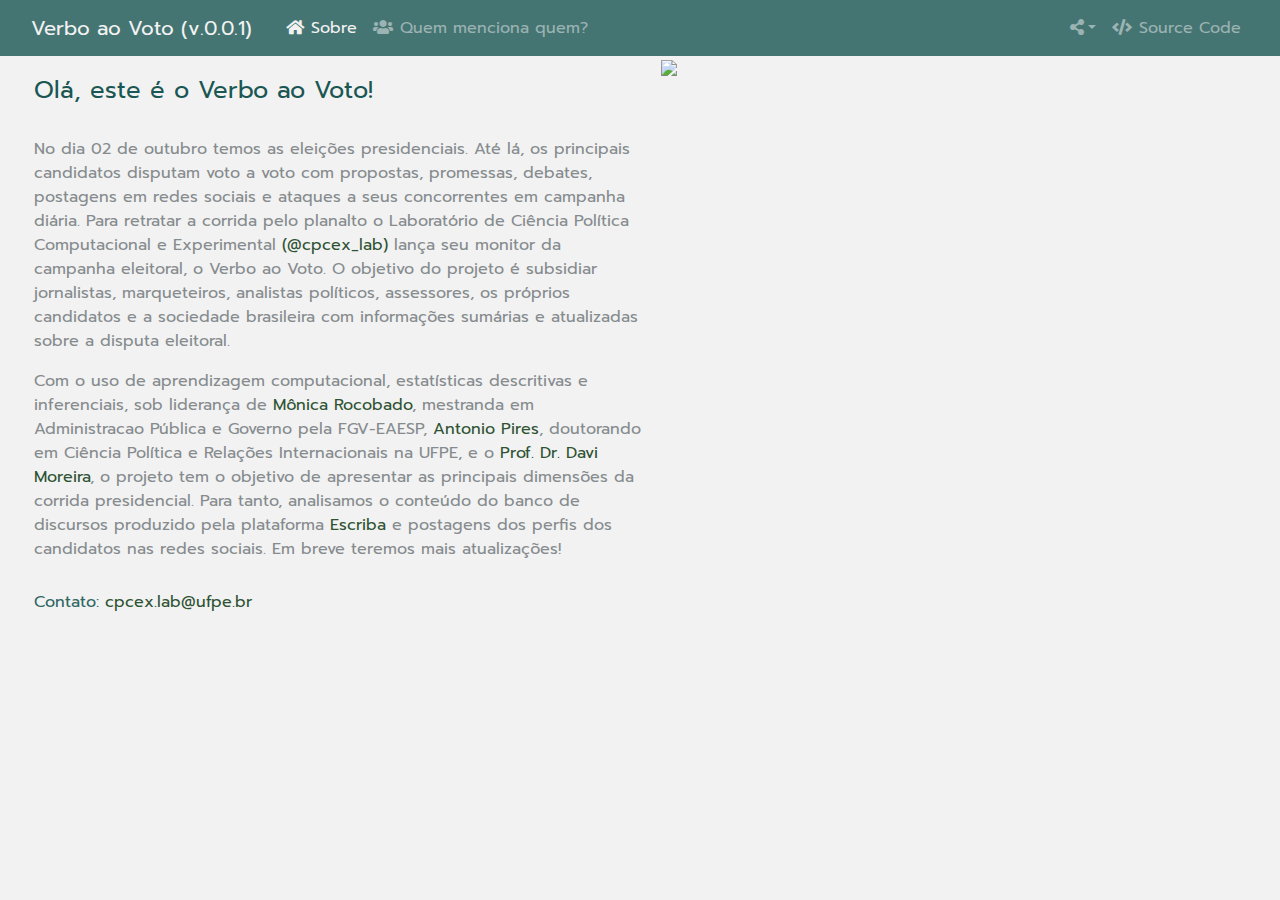
==== docs/dashboard_verbo_voto_v01.html @ ba23f6f1 "launch" ====
<!DOCTYPE html>
<html xmlns="http://www.w3.org/1999/xhtml">
<head>

<meta charset="utf-8">
<meta http-equiv="Content-Type" content="text/html; charset=utf-8" />
<meta name="generator" content="pandoc" />



<title>Verbo ao Voto (v.0.0.1)</title>

<meta property="og:title" content="Verbo ao Voto (v.0.0.1)" />

<meta name='viewport' content='width=device-width, initial-scale=1.0, maximum-scale=1.0, user-scalable=no' />

<link rel="icon" href="data:image/x-icon;" type="image/x-icon">


<script type="text/javascript">
window.FlexDashboardComponents = [];
</script>

<script id="flexdashboard-navbar" type="application/json">
[{"icon":"fa-share-alt","items":[{"title":"Twitter","icon":"fa-twitter"},{"title":"Facebook","icon":"fa-facebook"},{"title":"Google+","icon":"fa-google-plus"},{"title":"LinkedIn","icon":"fa-linkedin"},{"title":"Pinterest","icon":"fa-pinterest"}]},{"title":"Source Code","icon":"fa-code","href":true,"align":"right"}]
</script>
<script src="site_libs/header-attrs-2.13/header-attrs.js"></script>
<script src="site_libs/jquery-3.6.0/jquery-3.6.0.min.js"></script>
<meta name="viewport" content="width=device-width, initial-scale=1, shrink-to-fit=no" />
<link href="site_libs/bootstrap-4.6.0/bootstrap.min.css" rel="stylesheet" />
<script src="site_libs/bootstrap-4.6.0/bootstrap.bundle.min.js"></script>
<link href="site_libs/_Prompt-0.4.1/font.css" rel="stylesheet" />
<link href="site_libs/_JetBrains Mono-0.4.1/font.css" rel="stylesheet" />
<script src="site_libs/bs3compat-0.3.1/transition.js"></script>
<script src="site_libs/bs3compat-0.3.1/tabs.js"></script>
<script src="site_libs/bs3compat-0.3.1/bs3compat.js"></script>
<script src="site_libs/stickytableheaders-0.1.19/jquery.stickytableheaders.min.js"></script>
<link href="site_libs/font-awesome-5.1.0/css/all.css" rel="stylesheet" />
<link href="site_libs/font-awesome-5.1.0/css/v4-shims.css" rel="stylesheet" />
<script src="site_libs/htmlwidgets-1.5.4/htmlwidgets.js"></script>
<script src="site_libs/plotly-binding-4.9.3/plotly.js"></script>
<script src="site_libs/typedarray-0.1/typedarray.min.js"></script>
<link href="site_libs/crosstalk-1.1.1/css/crosstalk.css" rel="stylesheet" />
<script src="site_libs/crosstalk-1.1.1/js/crosstalk.min.js"></script>
<link href="site_libs/plotly-htmlwidgets-css-1.57.1/plotly-htmlwidgets.css" rel="stylesheet" />
<script src="site_libs/plotly-main-1.57.1/plotly-latest.min.js"></script>
<link href="site_libs/wordcloud2-0.0.1/wordcloud.css" rel="stylesheet" />
<script src="site_libs/wordcloud2-0.0.1/wordcloud2-all.js"></script>
<script src="site_libs/wordcloud2-0.0.1/hover.js"></script>
<script src="site_libs/wordcloud2-binding-0.2.1/wordcloud2.js"></script>
<style type="text/css">

/*
 Dashboard CSS from Keen IO Dashboards
 (https://github.com/keen/dashboards)
*/

body {
  background: #f2f2f2;
  padding: 60px 0 0 8px; /* padding-top overridden by theme */
}

body hr {
  border-color: #d7d7d7;
  margin: 10px 0;
}

.navbar-inverse .navbar-nav > li > a,
.navbar .navbar-brand {
  text-decoration: none;
}

.navbar-logo {
  margin-top: 1px;
}

.navbar-logo img {
  margin-right: 12px;
}

.navbar-author {
  margin-left: 10px;
  font-size: 15px;
}

.navbar .dropdown-menu .fa {
  min-width: 20px;
}

.navbar .dropdown-menu {
  min-width: 150px;
  max-height: 500px;
  overflow: auto;
}

.chart-wrapper,
.nav-tabs-custom,
.sbframe-commentary
{
  background: #fff;
  border: 1px solid #e2e2e2;
  border-radius: 3px;
  margin-bottom: 8px;
  margin-right: 8px;
}

.chart-title {
  border-bottom: 1px solid #d7d7d7;
  color: #666;
  font-size: 14px;
  font-weight: 300;
  padding: 7px 10px 4px;
}

.chart-wrapper .chart-title:empty {
  display: none;
}

.chart-wrapper .chart-stage {
  overflow: hidden;
  padding: 5px 10px;
  position: relative;
}

.chart-wrapper .chart-notes {
  background: #fbfbfb;
  border-top: 1px solid #e2e2e2;
  color: #808080;
  font-size: 12px;
  padding: 8px 10px 5px;
}

/*
 CSS for handling flexbox layout
*/

#dashboard-container {
  visibility: hidden;
}

.tab-content>.dashboard-page-wrapper.active {
  display: -webkit-box;
  display: -webkit-flex;
  display: -ms-flexbox;
  display: flex;
}

.dashboard-page-wrapper {
  display: -webkit-box;
  display: -webkit-flex;
  display: -ms-flexbox;
  display: flex;
  -webkit-box-orient: vertical;
  -webkit-box-direction: normal;
  -webkit-flex-direction: column;
      -ms-flex-direction: column;
          flex-direction: column;
}

.dashboard-row-orientation {
  display: -webkit-box;
  display: -webkit-flex;
  display: -ms-flexbox;
  display: flex;
  -webkit-box-orient: vertical;
  -webkit-box-direction: normal;
  -webkit-flex-direction: column;
      -ms-flex-direction: column;
          flex-direction: column;
}

.dashboard-row {
  display: -webkit-box;
  display: -webkit-flex;
  display: -ms-flexbox;
  display: flex;
  -webkit-box-orient: horizontal;
  -webkit-box-direction: normal;
  -webkit-flex-direction: row;
      -ms-flex-direction: row;
          flex-direction: row;
}

.dashboard-row-flex {
  -webkit-box-flex: 1;
  -webkit-flex: 1;
      -ms-flex: 1;
          flex: 1;
}

.dashboard-column-orientation {
  display: -webkit-box;
  display: -webkit-flex;
  display: -ms-flexbox;
  display: flex;
  -webkit-box-orient: horizontal;
  -webkit-box-direction: normal;
  -webkit-flex-direction: row;
      -ms-flex-direction: row;
          flex-direction: row;
}

.dashboard-column {
  -webkit-box-flex: 1;
  -webkit-flex: 1;
      -ms-flex: 1;
          flex: 1;
  display: -webkit-box;
  display: -webkit-flex;
  display: -ms-flexbox;
  display: flex;
  -webkit-box-orient: vertical;
  -webkit-box-direction: normal;
  -webkit-flex-direction: column;
      -ms-flex-direction: column;
          flex-direction: column;
}

.chart-wrapper-flex {
  -webkit-box-flex: 1;
  -webkit-flex: 1;
      -ms-flex: 1;
          flex: 1;
  display: -webkit-box;
  display: -webkit-flex;
  display: -ms-flexbox;
  display: flex;
  -webkit-box-orient: vertical;
  -webkit-box-direction: normal;
  -webkit-flex-direction: column;
      -ms-flex-direction: column;
          flex-direction: column;
}

.chart-stage-flex {
  -webkit-box-flex: 1;
  -webkit-flex: 1;
      -ms-flex: 1;
          flex: 1;
  position: relative;
}

.chart-shim {
  position: absolute;
  left: 8px; top: 8px; right: 8px; bottom: 8px;
}

.no-padding .chart-shim {
  left: 0; top: 0; right: 0; bottom: 0;
}

.flowing-content-shim {
  overflow: auto;
  left: 0; top: 0; right: 0; bottom: 0;
  padding-left: 8px;
  padding-right: 8px;
}

.flowing-content-container {
  padding-top: 8px;
  padding-bottom: 8px;
}

.chart-stage .table-bordered {
  border: none;
}

.chart-stage .table-bordered > tbody > tr > th,
.chart-stage .table-bordered > tfoot > tr > th,
.chart-stage .table-bordered > tbody > tr > td,
.chart-stage .table-bordered > tfoot > tr > td {
  border: none;
}

.chart-stage .table-bordered > tbody > tr > td {
  border-top: 1px solid #dddddd;
}

.chart-stage .table-bordered > thead > tr > th {
  border: none;
  border-bottom: 2px solid #dddddd;
}

.bootstrap-table table>thead {
  background-color: #fff;
}

.bootstrap-table table.data,
.bootstrap-table table.shiny-table {
  width: inherit !important;
}

.bootstrap-table table.data>tbody>tr>th,
.bootstrap-table table.shiny-table>tbody>tr>th {
  border-top: none;
  border-bottom: 2px solid #dddddd;
  padding: 5px;
}

.bootstrap-table .data td[align=right] {
  font-family: inherit;
}

.chart-wrapper form {
  padding-left: 5px;
  padding-right: 5px;
}

.shiny-input-container label {
  font-weight: normal;
}

.chart-stage .html-widget {
  width: 100% !important;
  height: 100% !important;
}

.chart-stage .html-widget-static-bound {
  width: 100% !important;
  height: 100% !important;
}

.chart-stage .shiny-bound-output {
  width: 100% !important;
  height: 100% !important;
}

/* Omit display of empty paragraphs */

.chart-shim>p:empty {
  display: none;
}

.chart-stage>p:empty {
  display: none;
}

/* Omit display of special knitr options div*/

.chart-stage .knitr-options {
  display: none;
}

/* Automatically resizing images */

.image-container {
  position: absolute;
  top: 0;
  left: 0;
  right: 0;
  bottom: 0;
  margin: 0;
}

.image-container img {
  opacity: 0;
  overflow: hidden;
}

/* Value box */

.value-box {
  border-radius: 2px;
  position: relative;
  display: block;
  margin-right: 8px;
  margin-bottom: 8px;
  box-shadow: 0 1px 1px rgba(0, 0, 0, 0.1);
}

.value-box > .inner {
  padding: 10px;
  padding-left: 20px;
  padding-right: 20px;
}

.value-box .value {
  font-size: 38px;
  font-weight: bold;
  margin: 0 0 3px 0;
  white-space: nowrap;
  padding: 0;
}

.value-box .caption {
  font-size: 15px;
}
.value-box .caption > small {
  display: block;
  font-size: 13px;
  margin-top: 5px;
}

.value-box .icon i {
  position: absolute;
  top: 15px;
  right: 15px;
  font-size: 80px;
  color: rgba(0, 0, 0, 0.15);
}

.linked-value:hover {
  cursor: pointer;
}

.value-box.linked-value:hover {
  box-shadow: 0 2px 2px rgba(0, 0, 0, 0.3);
}

/* STORYBOARD */

.storyboard-nav button {
  background: transparent;
  border: 0;
  opacity: .3;
  outline: none;
  padding: 0;
}

.storyboard-nav button:hover,
.storyboard-nav button:hover {
  opacity: .5;
}

.storyboard-nav button:disabled,
.storyboard-nav button:disabled {
  opacity: .1;
}

.storyboard-nav .sbnext,
.storyboard-nav .sbprev {
  float: left;
  width: 2%;
  height: 120px;
  font-size: 50px;
}

.storyboard-nav .sbprev {
  text-align: left;
  width: 2%;
}

.storyboard-nav .sbnext {
  float: right;
  text-align: right;
  margin-right: 8px;
}

.storyboard-nav .sbframelist {
  margin: 0 auto;
  width: 94%;
  height: 120px;
  overflow: hidden;
  text-shadow: none;
  margin-bottom: 8px;
}

.storyboard-nav .sbframelist ul {
  list-style: none;
  margin: 0;
  padding: 0;
  height: 100%;
}

.storyboard-nav .sbframelist ul li {
  float: left;
  width: 270px;
  height: 100%;
  padding: 10px 10px 10px 10px;
  margin-right: 8px;
  background: #fff;
  border: 1px solid #e2e2e2;
  border-radius: 3px;
  color: #3a3c47;
  text-align: left;
  font-size: 14px;
  cursor: pointer;
}

.storyboard-nav .sbframelist ul li:last-child {
  margin-right: 0px;
}

.storyboard-nav .sbframelist ul li.active {
  color: #fff;
  background: #B8B8B8;
}

.sbframe-commentary {
  width: 300px;
  background: #fbfbfb;
  font-size: 14px;
}

.sbframe-commentary ul {
  padding-left: 22px;
}

.sbframe.active {
  display: flex;
}

.sbframe:not(.active) {
  display: none;
}

/* NAV TABS */

.nav-tabs-custom > .nav-tabs {
  margin: 0;
  border-bottom: 1px solid #d7d7d7;
  color: #666;
  font-size: 14px;
  font-weight: 300;
  border-top-right-radius: 3px;
  border-top-left-radius: 3px;
}
.nav-tabs-custom > .nav-tabs > li {
  border-top: 3px solid transparent;
  margin-bottom: -1px;
  margin-right: 5px;
}
.nav-tabs-custom > .nav-tabs > li > a,
.nav-tabs-custom > .nav-tabs > li > a:active {
  color: #666;
  font-weight: 300;
  font-size: 14px;
  border-radius: 0;
  padding: 3px 10px 5px;
  text-transform: none;
}

.nav-tabs-custom > .nav-tabs > li:not(.active) > a {
  border-bottom-color: transparent;
}

.nav-tabs-custom > .nav-tabs > li > a.text-muted {
  color: #999;
}
.nav-tabs-custom > .nav-tabs > li > a,
.nav-tabs-custom > .nav-tabs > li > a:hover {
  background: transparent;
  margin: 0;
}
.nav-tabs-custom > .nav-tabs > li > a:hover {
  color: #999;
}
.nav-tabs-custom > .nav-tabs > li:not(.active) > a:hover,
.nav-tabs-custom > .nav-tabs > li:not(.active) > a:focus,
.nav-tabs-custom > .nav-tabs > li:not(.active) > a:active {
  border-color: transparent;
}
.nav-tabs-custom > .nav-tabs > li.active {
  border-top-color: #3c8dbc;
}
.nav-tabs-custom > .nav-tabs > li.active > a,
.nav-tabs-custom > .nav-tabs > li.active:hover > a {
  background-color: #fff;
  color: #666;
}
.nav-tabs-custom > .nav-tabs > li.active > a {
  border-top-color: transparent;
  border-left-color: #d7d7d7;
  border-right-color: #d7d7d7;
}
.nav-tabs-custom > .nav-tabs > li:first-of-type {
  margin-left: 0;
}
.nav-tabs-custom > .nav-tabs > li:first-of-type.active > a {
  border-left-color: transparent;
}
.nav-tabs-custom > .nav-tabs.pull-right {
  float: none !important;
}
.nav-tabs-custom > .nav-tabs.pull-right > li {
  float: right;
}
.nav-tabs-custom > .nav-tabs.pull-right > li:first-of-type {
  margin-right: 0;
}
.nav-tabs-custom > .nav-tabs.pull-right > li:first-of-type > a {
  border-left-width: 1px;
}
.nav-tabs-custom > .nav-tabs.pull-right > li:first-of-type.active > a {
  border-left-color: #d7d7d7;
  border-right-color: transparent;
}
.nav-tabs-custom > .nav-tabs > li.header {
  line-height: 35px;
  padding: 0 10px;
  font-size: 20px;
  color: #666;
}
.nav-tabs-custom > .nav-tabs > li.header > .fa,
.nav-tabs-custom > .nav-tabs > li.header > .glyphicon,
.nav-tabs-custom > .nav-tabs > li.header > .ion {
  margin-right: 5px;
}
.nav-tabs-custom > .tab-content {
  background: #fff;
  padding: 0;
  border-bottom-right-radius: 3px;
  border-bottom-left-radius: 3px;
  display: -webkit-box;
  display: -webkit-flex;
  display: -ms-flexbox;
  display: flex;
}

.nav-tabs-custom > .tab-content > .chart-wrapper {
  background: #fff;
  border: none;
  margin: 0;
}


.nav-tabs-custom > .tab-content > .active {
  display: -webkit-box;
  display: -webkit-flex;
  display: -ms-flexbox;
  display: flex;
}

.nav-tabs-custom .dropdown.open > a:active,
.nav-tabs-custom .dropdown.open > a:focus {
  background: transparent;
  color: #999;
}


@media (max-width: 767px) {
  .value-box {
    text-align: center;
    margin-right: 8px;
  }
  .value-box .icon {
    display: none;
  }
}

/* Fixed position sidebar */

.section.sidebar {
  position: fixed;
  top: 51px; /* overridden by theme */
  left: 0;
  bottom: 0;
  border-right: 1px solid #e2e2e2;
  background-color: white; /* overridden by theme */
  padding-left: 10px;
  padding-right: 10px;
  visibility: hidden;
  overflow: auto;
}

.section.sidebar form p:first-child {
  margin-top: 10px;
}

/* Embedded source code */

#flexdashboard-source-code {
  display: none;
}

.featherlight-content #flexdashboard-source-code {
  display: inline-block;
}

.featherlight-content {
  width: 80%;
  max-width: 800px;
  padding: 0 !important;
  border-bottom: none !important;
}

.featherlight:last-of-type {
  background: rgba(0, 0, 0, 0.7);
}

.featherlight-inner {
  width: 100%;
}

.featherlight-content pre {
  margin: 0;
  border: 0;
  background: #fff;
  font-size: 12px;
}

.unselectable {
  -ms-user-select: none;
  -webkit-user-select: none;
  -khtml-user-select: none;
  -moz-user-select: -moz-none;
  -o-user-select: none;
  user-select: none;
}

#flexdashboard-source-code code {
  -ms-user-select: text;
  -webkit-user-select: text;
  -khtml-user-select: text;
  -moz-user-select: text;
  -o-user-select: text;
  user-select: text;
}

/* DataTables Tweaks */

.dataTables_filter input[type="search"] {
  -webkit-appearance: searchfield;
  outline: none;
}

.dataTables_wrapper.no-footer
.dataTables_info {
  padding-top: 0;
}


table.dataTable thead th {
  border-bottom: 1px solid #d7d7d7;
}

.dataTables_wrapper.no-footer .dataTables_scrollBody {
  border-bottom: 1px solid #d7d7d7;
}

/* Mobile phone only CSS */

.desktop-layout div.section.mobile {
  display: none;
}

.mobile-layout div.section.no-mobile {
  display: none;
}

.mobile-figure {
  display: none;
}



@media only screen and (min-width: 768px) {
html, body {
  height: 100%;
}

#dashboard-container {
  height: 100%;
}
}
</style>



</head>

<body>

<div class="navbar navbar-inverse navbar-fixed-top" role="navigation">
<div class="container-fluid">
<div class="navbar-header">

<button id="navbar-button" type="button" class="navbar-toggle collapsed" data-toggle="collapse" data-target="#navbar">
<span class="icon-bar"></span>
<span class="icon-bar"></span>
<span class="icon-bar"></span>
</button>

<span class="navbar-logo pull-left">
  
</span>
<span class="navbar-brand">
  Verbo ao Voto (v.0.0.1)
  <span class="navbar-author">
        </span>
</span>

</div>
<div id="navbar" class="navbar-collapse collapse">
<ul class="nav navbar-nav navbar-left">
</ul>
<ul class="nav navbar-nav navbar-right">
</ul>
</div><!--/.nav-collapse-->
</div><!--/.container-->
</div><!--/.navbar-->

<script type="text/javascript">


var FlexDashboard = (function () {

  // initialize options
  var _options = {};

  var FlexDashboard = function() {

    // default options
    _options = $.extend(_options, {
      theme: "cosmo",
      fillPage: false,
      orientation: 'columns',
      storyboard: false,
      defaultFigWidth: 576,
      defaultFigHeight: 461,
      defaultFigWidthMobile: 360,
      defaultFigHeightMobile: 461,
      isMobile: false,
      isPortrait: false,
      resize_reload: true
    });
  };

  function init(options) {

    // extend default options
    $.extend(true, _options, options);

    // add ids to sections that don't have them (pandoc won't assign ids
    // to e.g. sections with titles consisting of only chinese characters)
    var nextId = 1;
    $('.level1:not([id]),.level2:not([id]),.level3:not([id])').each(function() {
      $(this).attr('id', 'dashboard-' + nextId++);
    });

    // find navbar items
    var navbarItems = $('#flexdashboard-navbar');
    if (navbarItems.length)
      navbarItems = JSON.parse(navbarItems.html());
    addNavbarItems(navbarItems);

    // find the main dashboard container
    var dashboardContainer = $('#dashboard-container');

    // resolve mobile classes
    resolveMobileClasses(dashboardContainer);

    // one time global initialization for components
    componentsInit(dashboardContainer);

    // look for a global sidebar
    var globalSidebar = dashboardContainer.find(".section.level1.sidebar");
    if (globalSidebar.length > 0) {

      // global layout for fullscreen displays
      if (!isMobilePhone()) {

         // hoist it up to the top level
         globalSidebar.insertBefore(dashboardContainer);

         // lay it out (set width/positions)
         layoutSidebar(globalSidebar, dashboardContainer);

      // tuck sidebar into first page for mobile phones
      } else {

        // convert it into a level3 section
        globalSidebar.removeClass('sidebar');
        globalSidebar.removeClass('level1');
        globalSidebar.addClass('level3');
        var h1 = globalSidebar.children('h1');
        var h3 = $('<h3></h3>');
        h3.append(h1.contents());
        h3.insertBefore(h1);
        h1.detach();

        // move it into the first page
        var page = dashboardContainer.find('.section.level1').first();
        if (page.length > 0)
          page.prepend(globalSidebar);
      }
    }

    // look for pages to layout
    var pages = $('div.section.level1');
    if (pages.length > 0) {

        // find the navbar and collapse on clicked
        var navbar = $('#navbar');
        navbar.on("click", "a[data-toggle!=dropdown]", null, function () {
           navbar.collapse('hide');
        });

        // envelop the dashboard container in a tab content div
        dashboardContainer.wrapInner('<div class="tab-content"></div>');

        pages.each(function(index) {

          // lay it out
          layoutDashboardPage($(this));

          // add it to the navbar
          addToNavbar($(this), index === 0);

        });

    } else {

      // remove the navbar and navbar button if we don't
      // have any navbuttons
      if (navbarItems.length === 0) {
        $('#navbar').remove();
        $('#navbar-button').remove();
      }

      // add the storyboard class if requested
      if (_options.storyboard)
        dashboardContainer.addClass('storyboard');

      // layout the entire page
      layoutDashboardPage(dashboardContainer);
    }

    // if we are in shiny we need to trigger a window resize event to
    // force correct layout of shiny-bound-output elements
    if (isShinyDoc())
      $(window).trigger('resize');

    // make main components visible
    $('.section.sidebar').css('visibility', 'visible');
    dashboardContainer.css('visibility', 'visible');

    // handle location hash
    handleLocationHash();

    // intialize prism highlighting
    initPrismHighlighting();

    // record mobile and orientation state then register a handler
    // to refresh if resize_reload is set to true and it changes
    _options.isMobile = isMobilePhone();
    _options.isPortrait = isPortrait();
    if (_options.resize_reload) {
      $(window).on('resize', function() {
        if (_options.isMobile !== isMobilePhone() ||
            _options.isPortrait !== isPortrait()) {
          window.location.reload();
        }
      });
    } else {
      // if in desktop mode and resizing to mobile, make sure the heights are 100%
      // This enforces what `fillpage.css` does for "wider" pages.
      // Since we are not reloading once the page becomes small, we need to force the height to 100%
      // This is a new situation introduced when `_options.resize_reload` is `false`
      if (! _options.isMobile) {
        // only add if `fillpage.css` was added in the first place
        if (_options.fillPage) {
          // fillpage.css
          $("html,body,#dashboard").css("height", "100%");
        }
      }
    }
    // trigger layoutcomplete event
    dashboardContainer.trigger('flexdashboard:layoutcomplete');
  }

  function resolveMobileClasses(dashboardContainer) {
     // add top level layout class
    dashboardContainer.addClass(isMobilePhone() ? 'mobile-layout' :
                                                  'desktop-layout');

    // look for .mobile sections and add .no-mobile to their peers
    var mobileSections = $('.section.mobile');
    mobileSections.each(function() {
       var id = $(this).attr('id');
       var nomobileId = id.replace(/-\d+$/, '');
       $('#' + nomobileId).addClass('no-mobile');
    });
  }

  function addNavbarItems(navbarItems) {

    var navbarLeft = $('ul.navbar-left');
    var navbarRight = $('ul.navbar-right');

    for (var i = 0; i<navbarItems.length; i++) {

      // get the item
      var item = navbarItems[i];

      // determine the container
      var container = null;
      if (item.align === "left")
        container = navbarLeft;
      else
        container = navbarRight;

      // navbar menu if we have multiple items
      if (item.items) {
        var menu = navbarMenu(null, item.icon, item.title, container);
        for (var j = 0; j<item.items.length; j++) {
          var subItem = item.items[j];
          var li = $('<li></li>');
          li.append(navbarLink(subItem.icon, subItem.title, subItem.href, subItem.target));
          menu.append(li);
        }
      } else {
        var li = $('<li></li>');
        li.append(navbarLink(item.icon, item.title, item.href, item.target));
        container.append(li);
      }
    }
  }

  // create or get a reference to an existing dropdown menu
  function navbarMenu(id, icon, title, container) {
    var existingMenu = [];
    if (id)
      existingMenu = container.children('#' + id);
    if (existingMenu.length > 0) {
      return existingMenu.children('ul');
    } else {
      var li = $('<li></li>');
      if (id)
        li.attr('id', id);
      li.addClass('dropdown');
      // auto add "Share" title on mobile if necessary
      if (!title && icon && (icon === "fa-share-alt") && isMobilePhone())
        title = "Share";
      if (title) {
        title = title + ' <span class="caret"></span>';
      }
      var a = navbarLink(icon, title, "#");
      a.addClass('dropdown-toggle');
      a.attr('data-toggle', 'dropdown');
      a.attr('role', 'button');
      a.attr('aria-expanded', 'false');
      li.append(a);
      var ul = $('<ul class="dropdown-menu"></ul>');
      ul.attr('role', 'menu');
      li.append(ul);
      container.append(li);
      return ul;
    }
  }

  function addToNavbar(page, active) {

    // capture the id and data-icon attribute (if any)
    var id = page.attr('id');
    var icon = page.attr('data-icon');
    var navmenu = page.attr('data-navmenu');

    // get hidden state (transfer this to navbar)
    var hidden = page.hasClass('hidden');
    page.removeClass('hidden');

    // sanitize the id for use with bootstrap tabs
    id = id.replace(/[.\/?&!#<>]/g, '').replace(/\s/g, '_');
    page.attr('id', id);

    // get the wrapper
    var wrapper = page.closest('.dashboard-page-wrapper');

    // move the id to the wrapper
    page.removeAttr('id');
    wrapper.attr('id', id);

    // add the tab-pane class to the wrapper
    wrapper.addClass('tab-pane');
    if (active)
      wrapper.addClass('active');

    // get a reference to the h1, discover its inner contens, then detach it
    var h1 = wrapper.find('h1').first();
    var title = h1.contents();
    h1.detach();

    // create a navbar item
    var li = $('<li></li>');
    var a = navbarLink(icon, title, '#' + id);
    a.attr('data-toggle', 'tab');
    li.append(a);

    // add it to the navbar (or navbar menu if specified)
    var container = $('ul.navbar-left');
    if (navmenu) {
      var menuId = navmenu.replace(/\s+/g, '');
      var menu = navbarMenu(menuId, null, navmenu, container);
      menu.append(li);
    } else {
      container.append(li);
    }

    // hide it if requested
    if (hidden)
      li.addClass('hidden');
  }

  function navbarLink(icon, title, href, target) {

    var a = $('<a></a>');
    if (icon) {

      // get the name of the icon set and icon
      var dashPos = icon.indexOf("-");
      var iconSet = null;
      var iconSplit = icon.split(" ");
      if (iconSplit.length > 1) {
        iconSet = iconSplit[0];
        icon = iconSplit.slice(1).join(" ");
      } else {
        iconSet = icon.substring(0, dashPos);
      }
      var iconName = icon.substring(dashPos + 1);

      // create the icon
      var iconElement = $('<span class="' + iconSet + ' ' + icon + '"></span>');
      if (title)
        iconElement.css('margin-right', '7px');
      a.append(iconElement);
      // if href is null see if we can auto-generate based on icon (e.g. social)
      if (!href)
        maybeGenerateLinkFromIcon(iconName, a);
    }
    if (title)
      a.append(title);

    // add the href.
    if (href) {
      if (href === "source_embed") {
        a.attr('href', '#');
        a.attr('data-featherlight', "#flexdashboard-source-code");
        a.featherlight({
            beforeOpen: function(event){
              $('body').addClass('unselectable');
            },
            afterClose: function(event){
              $('body').removeClass('unselectable');
            }
        });
      } else {
        a.attr('href', href);
      }
    }

    // add the arget
    if (target)
      a.attr('target', target);

    return a;
  }

  // auto generate a link from an icon name (e.g. twitter) when possible
  function maybeGenerateLinkFromIcon(iconName, a) {

     var serviceLinks = {
      "twitter": "https://twitter.com/share?text=" + encodeURIComponent(document.title) + "&url="+encodeURIComponent(location.href),
      "facebook": "https://www.facebook.com/sharer/sharer.php?s=100&p[url]="+encodeURIComponent(location.href),
      "google-plus": "https://plus.google.com/share?url="+encodeURIComponent(location.href),
      "linkedin": "https://www.linkedin.com/shareArticle?mini=true&url="+encodeURIComponent(location.href) + "&title=" + encodeURIComponent(document.title),
      "pinterest": "https://pinterest.com/pin/create/link/?url="+encodeURIComponent(location.href) + "&description=" + encodeURIComponent(document.title)
    };

    var makeSocialLink = function(a, href) {
      a.attr('href', '#');
      a.on('click', function(e) {
        e.preventDefault();
        window.open(href);
      });
    };

    $.each(serviceLinks, function(key, value) {
      if (iconName.indexOf(key) !== -1)
        makeSocialLink(a, value);
    });
  }

  // layout a dashboard page
  function layoutDashboardPage(page) {

    // use a page wrapper so that free form content above the
    // dashboard appears at the top rather than the side (as it
    // would without the wrapper in a column orientation)
    var wrapper = $('<div class="dashboard-page-wrapper"></div>');
    page.wrap(wrapper);

    // if there are no level2 or level3 headers synthesize a level3
    // header to contain the (e.g. frame it, scroll container, etc.)
    var headers = page.find('h2,h3');
    if (headers.length === 0)
      page.wrapInner('<div class="section level3"></div>');

    // hoist up any content before level 2 or level 3 headers
    var children = page.children();
    children.each(function(index) {
      if ($(this).hasClass('level2') || $(this).hasClass('level3'))
        return false;
      $(this).insertBefore(page);
    });

    // determine orientation and fillPage behavior for distinct media
    var orientation, fillPage, storyboard;

    // media: mobile phone
    if (isMobilePhone()) {

      // if there is a sidebar we need to ensure it's content
      // is properly framed as an h3
      var sidebar = page.find('.section.sidebar');
      sidebar.removeClass('sidebar');
      sidebar.wrapInner('<div class="section level3"></div>');
      var h2 = sidebar.find('h2');
      var h3 = $('<h3></h3>');
      h3.append(h2.contents());
      h3.insertBefore(h2);
      h2.detach();

      // wipeout h2 elements then enclose them in a single h2
      var level2 = page.find('div.section.level2');
      level2.each(function() {
        level2.children('h2').remove();
        level2.children().unwrap();
      });
      page.wrapInner('<div class="section level2"></div>');

      // substitute mobile images
      if (isPortrait()) {
        var mobileFigures = $('img.mobile-figure');
        mobileFigures.each(function() {
          // get the src (might be base64 encoded)
          var src = $(this).attr('src');

          // find it's peer
          var id = $(this).attr('data-mobile-figure-id');
          var img = $('img[data-figure-id=' + id + "]");
          img.attr('src', src)
             .attr('width', _options.defaultFigWidthMobile)
             .attr('height', _options.defaultFigHeightMobile);
        });
      }

      // hoist storyboard commentary into it's own section
      if (page.hasClass('storyboard')) {
        var commentaryHR = page.find('div.section.level3 hr');
        commentaryHR.each(function() {
          var commentary = $(this).nextAll().detach();
          var commentarySection = $('<div class="section level3"></div>');
          commentarySection.append(commentary);
          commentarySection.insertAfter($(this).closest('div.section.level3'));
          $(this).remove();
        });
      }

      // force a non full screen layout by columns
      orientation = _options.orientation = 'columns';
      fillPage = _options.fillPage = false;
      storyboard = _options.storyboard = false;

    // media: desktop
    } else {

      // determine orientation
      orientation = page.attr('data-orientation');
      if (orientation !== 'rows' && orientation != 'columns')
        orientation = _options.orientation;

      // determine storyboard mode
      storyboard = page.hasClass('storyboard');

      // fillPage based on options (force for storyboard)
      fillPage = _options.fillPage || storyboard;

      // handle sidebar
      var sidebar = page.find('.section.level2.sidebar');
      if (sidebar.length > 0)
        layoutSidebar(sidebar, page);
    }

    // give it and it's parent divs height: 100% if we are in fillPage mode
    if (fillPage) {
      page.addClass('vertical-layout-fill');
      page.css('height', '100%');
      page.parents('div').css('height', '100%');
    } else {
      page.addClass('vertical-layout-scroll');
    }

    // perform the layout
    if (storyboard)
      layoutPageAsStoryboard(page);
    else if (orientation === 'rows')
      layoutPageByRows(page, fillPage);
    else if (orientation === 'columns')
      layoutPageByColumns(page, fillPage);
  }

  function layoutSidebar(sidebar, content) {

    // get it out of the header hierarchy
    sidebar = sidebar.first();
    if (sidebar.hasClass('level1')) {
      sidebar.removeClass('level1');
      sidebar.children('h1').remove();
    } else if (sidebar.hasClass('level2')) {
      sidebar.removeClass('level2');
      sidebar.children('h2').remove();
    }

    // determine width
    var sidebarWidth = isTablet() ? 220 : 250;
    var dataWidth = parseInt(sidebar.attr('data-width'));
    if (dataWidth)
      sidebarWidth = dataWidth;

    // set the width and shift the page right to accomodate the sidebar
    sidebar.css('width', sidebarWidth + 'px');
    content.css('padding-left', sidebarWidth + 'px');

    // wrap it's contents in a form
    sidebar.wrapInner($('<form></form>'));
  }

  function layoutPageAsStoryboard(page) {

    // create storyboard navigation
    var nav = $('<div class="storyboard-nav"></div>');

    // add navigation buttons
    var prev = $('<button class="sbprev"><i class="fa fa-angle-left"></i></button>');
    nav.append(prev);
    var next= $('<button class="sbnext"><i class="fa fa-angle-right"></i></button>');
    nav.append(next);

    // add navigation frame
    var frameList = $('<div class="sbframelist"></div>');
    nav.append(frameList);
    var ul = $('<ul></ul>');
    frameList.append(ul);

     // find all the level3 sections (those are the storyboard frames)
    var frames = page.find('div.section.level3');
    frames.each(function() {

      // mark it
      $(this).addClass('sbframe');

      // divide it into chart content and (optional) commentary
      $(this).addClass('dashboard-column-orientation');

      // stuff the chart into it's own div w/ flex
      $(this).wrapInner('<div class="sbframe-component"></div>');
      setFlex($(this), 1);
      var frame = $(this).children('.sbframe-component');

      // extract the title from the h3
      var li = $('<li></li>');
      var h3 = frame.children('h3');
      li.append(h3.contents());
      h3.detach();
      ul.append(li);

      // extract commentary
      var hr = frame.children('hr');
      if (hr.length) {
        var commentary = hr.nextAll().detach();
        hr.remove();
        var commentaryFrame = $('<div class="sbframe-commentary"></div>');
        commentaryFrame.addClass('flowing-content-shim');
        commentaryFrame.addClass('flowing-content-container');
        commentaryFrame.append(commentary);
        $(this).append(commentaryFrame);

        // look for a data-commentary-width attribute
        var commentaryWidth = $(this).attr('data-commentary-width');
        if (commentaryWidth)
          commentaryFrame.css('width', commentaryWidth + 'px');
      }

      // layout the chart (force flex)
      var result = layoutChart(frame, true);

      // ice the notes if there are none
      if (!result.notes)
        frame.find('.chart-notes').remove();

      // set flex on chart
      setFlex(frame, 1);
    });

    // create a div to hold all the frames
    var frameContent = $('<div class="sbframe-content"></div>');
    frameContent.addClass('dashboard-row-orientation');
    frameContent.append(frames.detach());

    // row orientation to stack nav and frame content
    page.addClass('dashboard-row-orientation');
    page.append(nav);
    page.append(frameContent);
    setFlex(frameContent, 1);

    // initialize sly
    var sly = new Sly(frameList, {
    		horizontal: true,
    		itemNav: 'basic',
    		smart: true,
    		activateOn: 'click',
    		startAt: 0,
    		scrollBy: 1,
    		activatePageOn: 'click',
    		speed: 200,
    		moveBy: 600,
    		dragHandle: true,
    		dynamicHandle: true,
    		clickBar: true,
    		keyboardNavBy: 'items',
    		next: next,
    		prev: prev
    	}).init();

    // make first frame active
    frames.removeClass('active');
    frames.first().addClass('active');

    // subscribe to frame changed events
    sly.on('active', function (eventName, itemIndex) {
      frames.removeClass('active');
      frames.eq(itemIndex).addClass('active')
                          .trigger('shown');
    });
  }

  function layoutPageByRows(page, fillPage) {

    // row orientation
    page.addClass('dashboard-row-orientation');

    // find all the level2 sections (those are the rows)
    var rows = page.find('div.section.level2');

    // if there are no level2 sections then treat the
    // entire page as if it's a level 2 section
    if (rows.length === 0) {
      page.wrapInner('<div class="section level2"></div>');
      rows = page.find('div.section.level2');
    }

    rows.each(function () {

      // flags
      var haveNotes = false;
      var haveFlexHeight = true;

      // remove the h2
      $(this).children('h2').remove();

      // check for a tabset
      var isTabset = $(this).hasClass('tabset');
      if (isTabset)
        layoutTabset($(this));

      // give it row layout semantics if it's not a tabset
      if (!isTabset)
        $(this).addClass('dashboard-row');

      // find all of the level 3 subheads
      var columns = $(this).find('div.section.level3');

      // determine figureSizes sizes
      var figureSizes = chartFigureSizes(columns);

      // fixup the columns
      columns.each(function(index) {

        // layout the chart (force flex if we are in a tabset)
        var result = layoutChart($(this), isTabset);

        // update flexHeight state
        if (!result.flex)
          haveFlexHeight = false;

        // update state
        if (result.notes)
          haveNotes = true;

        // set the column flex based on the figure width
        // (value boxes will just get the default figure width)
        var chartWidth = figureSizes[index].width;
        setFlex($(this), chartWidth + ' ' + chartWidth + ' 0px');

      });

      // remove empty chart note divs
      if (isTabset)
        $(this).find('.chart-notes').filter(function() {
            return $(this).html() === "&nbsp;";
        }).remove();
      if (!haveNotes)
        $(this).find('.chart-notes').remove();

       // make it a flexbox row
      if (haveFlexHeight)
        $(this).addClass('dashboard-row-flex');

      // now we can set the height on all the wrappers (based on maximum
      // figure height + room for title and notes, or data-height on the
      // container if specified). However, don't do this if there is
      // no flex on any of the constituent columns
      var flexHeight = null;
      var dataHeight = parseInt($(this).attr('data-height'));
      if (dataHeight)
        flexHeight = adjustedHeight(dataHeight, columns.first());
      else if (haveFlexHeight)
        flexHeight = maxChartHeight(figureSizes, columns);
      if (flexHeight) {
        if (fillPage)
          setFlex($(this), flexHeight + ' ' + flexHeight + ' 0px');
        else {
          $(this).css('height', flexHeight + 'px');
          setFlex($(this), '0 0 ' + flexHeight + 'px');
        }
      }

    });
  }

  function layoutPageByColumns(page, fillPage) {

    // column orientation
    page.addClass('dashboard-column-orientation');

    // find all the level2 sections (those are the columns)
    var columns = page.find('div.section.level2');

    // if there are no level2 sections then treat the
    // entire page as if it's a level 2 section
    if (columns.length === 0) {
      page.wrapInner('<div class="section level2"></div>');
      columns = page.find('div.section.level2');
    }

    // layout each column
    columns.each(function (index) {

      // remove the h2
      $(this).children('h2').remove();

      // make it a flexbox column
      $(this).addClass('dashboard-column');

      // check for a tabset
      var isTabset = $(this).hasClass('tabset');
      if (isTabset)
        layoutTabset($(this));

      // find all the h3 elements
      var rows = $(this).find('div.section.level3');

      // get the figure sizes for the rows
      var figureSizes = chartFigureSizes(rows);

      // column flex is the max row width (or data-width if specified)
      var flexWidth;
      var dataWidth = parseInt($(this).attr('data-width'));
      if (dataWidth)
        flexWidth = dataWidth;
      else
        flexWidth = maxChartWidth(figureSizes);
      setFlex($(this), flexWidth + ' ' + flexWidth + ' 0px');

      // layout each chart
      rows.each(function(index) {

        // perform the layout
        var result = layoutChart($(this), false);

        // ice the notes if there are none
        if (!result.notes)
          $(this).find('.chart-notes').remove();

        // set flex height based on figHeight, then adjust
        if (result.flex) {
          var chartHeight = figureSizes[index].height;
          chartHeight = adjustedHeight(chartHeight, $(this));
          if (fillPage)
            setFlex($(this), chartHeight + ' ' + chartHeight + ' 0px');
          else {
            $(this).css('height', chartHeight + 'px');
            setFlex($(this), chartHeight + ' ' + chartHeight + ' ' + chartHeight + 'px');
          }
        }
      });
    });
  }

  function chartFigureSizes(charts) {

    // sizes
    var figureSizes = new Array(charts.length);

    // check each chart
    charts.each(function(index) {

      // start with default
      figureSizes[index] = {
        width: _options.defaultFigWidth,
        height: _options.defaultFigHeight
      };

      // look for data-height or data-width then knit options
      var dataWidth = parseInt($(this).attr('data-width'));
      var dataHeight = parseInt($(this).attr('data-height'));
      var knitrOptions = $(this).find('.knitr-options:first');
      var knitrWidth, knitrHeight;
      if (knitrOptions) {
        knitrWidth = parseInt(knitrOptions.attr('data-fig-width'));
        knitrHeight =  parseInt(knitrOptions.attr('data-fig-height'));
      }

      // width
      if (dataWidth)
        figureSizes[index].width = dataWidth;
      else if (knitrWidth)
        figureSizes[index].width = knitrWidth;

      // height
      if (dataHeight)
        figureSizes[index].height = dataHeight;
      else if (knitrHeight)
        figureSizes[index].height = knitrHeight;
    });

    // return sizes
    return figureSizes;
  }

  function maxChartHeight(figureSizes, charts) {

    // first compute the maximum height
    var maxHeight = _options.defaultFigHeight;
    for (var i = 0; i<figureSizes.length; i++)
      if (figureSizes[i].height > maxHeight)
        maxHeight = figureSizes[i].height;

    // now add offests for chart title and chart notes
    if (charts.length)
      maxHeight = adjustedHeight(maxHeight, charts.first());

    return maxHeight;
  }

  function adjustedHeight(height, chart) {
    if (chart.length > 0) {
      var chartTitle = chart.find('.chart-title');
      if (chartTitle.length)
        height += chartTitle.first().outerHeight();
      var chartNotes = chart.find('.chart-notes');
      if (chartNotes.length)
        height += chartNotes.first().outerHeight();
    }
    return height;
  }

  function maxChartWidth(figureSizes) {
    var maxWidth = _options.defaultFigWidth;
    for (var i = 0; i<figureSizes.length; i++)
      if (figureSizes[i].width > maxWidth)
        maxWidth = figureSizes[i].width;
    return maxWidth;
  }

  // layout a chart
  function layoutChart(chart, forceFlex) {

    // state to return
    var result = {
      notes: false,
      flex: false
    };

    // extract the title
    var title = extractTitle(chart);

    // find components that apply to this container
    var components = componentsFind(chart);

    // if it's a custom component then call it and return
    var customComponents = componentsCustom(components);
    if (customComponents.length) {
      componentsLayout(customComponents, title, chart);
      result.notes = false;
      result.flex = forceFlex || componentsFlex(customComponents);
      return result;
    }

    // put all the content in a chart wrapper div
    chart.addClass('chart-wrapper');
    chart.wrapInner('<div class="chart-stage"></div>');
    var chartContent = chart.children('.chart-stage');

    // flex the content if appropriate
    result.flex = forceFlex || componentsFlex(components);
    if (result.flex) {
      // add flex classes
      chart.addClass('chart-wrapper-flex');
      chartContent.addClass('chart-stage-flex');

      // additional shim to break out of flexbox sizing
      chartContent.wrapInner('<div class="chart-shim"></div>');
      chartContent = chartContent.children('.chart-shim');
    }

    // set custom data-padding attribute
    var pad = chart.attr('data-padding');
    if (pad) {
      if (pad === "0")
        chart.addClass('no-padding');
      else {
        pad = pad + 'px';
        chartContent.css('left', pad)
                    .css('top', pad)
                    .css('right', pad)
                    .css('bottom', pad)
      }
    }

    // call compoents
    componentsLayout(components, title, chartContent);

    // also activate components on shiny output
    findShinyOutput(chartContent).on('shiny:value',
      function(event) {
        var element = $(event.target);
        setTimeout(function() {

          // see if we opted out of flex based on our output (for shiny
          // we can't tell what type of output we have until after the
          // value is bound)
          var components = componentsFind(element);
          var flex = forceFlex || componentsFlex(components);
          if (!flex) {
            chart.css('height', "");
            setFlex(chart, "");
            chart.removeClass('chart-wrapper-flex');
            chartContent.removeClass('chart-stage-flex');
            chartContent.children().unwrap();
          }

          // perform layout
          componentsLayout(components, title, element.parent());
        }, 10);
      });

    // add the title
    var chartTitle = $('<div class="chart-title"></div>');
    chartTitle.append(title);
    chart.prepend(chartTitle);

    // add the notes section
    var chartNotes = $('<div class="chart-notes"></div>');
    chartNotes.html('&nbsp;');
    chart.append(chartNotes);

    // attempt to extract notes if we have a component
    if (components.length)
      result.notes = extractChartNotes(chartContent, chartNotes);

    // return result
    return result;
  }

  // build a tabset from a section div with the .tabset class
  function layoutTabset(tabset) {

    // check for fade option
    var fade = tabset.hasClass("tabset-fade");
    var navClass = "nav-tabs";

    // determine the heading level of the tabset and tabs
    var match = tabset.attr('class').match(/level(\d) /);
    if (match === null)
      return;
    var tabsetLevel = Number(match[1]);
    var tabLevel = tabsetLevel + 1;

    // find all subheadings immediately below
    var tabs = tabset.find("div.section.level" + tabLevel);
    if (!tabs.length)
      return;

    // create tablist and tab-content elements
    var tabList = $('<ul class="nav ' + navClass + '" role="tablist"></ul>');
    $(tabs[0]).before(tabList);
    var tabContent = $('<div class="tab-content"></div>');
    $(tabs[0]).before(tabContent);

    // build the tabset
    tabs.each(function(i) {

      // get the tab div
      var tab = $(tabs[i]);

      // get the id then sanitize it for use with bootstrap tabs
      var id = tab.attr('id');

      // sanitize the id for use with bootstrap tabs
      id = id.replace(/[.\/?&!#<>]/g, '').replace(/\s/g, '_');
      tab.attr('id', id);

      // get the heading element within it and grab it's text
      var heading = tab.find('h' + tabLevel + ':first');
      var headingDom = heading.contents();

      // build and append the tab list item
      var a = $('<a role="tab" data-toggle="tab"></a>');
      a.append(headingDom);
      a.attr('href', '#' + id);
      a.attr('aria-controls', id);
      var li = $('<li role="presentation"></li>');
      li.append(a);
      if (i === 0)
        li.attr('class', 'active');
      tabList.append(li);

      // set it's attributes
      tab.attr('role', 'tabpanel');
      tab.addClass('tab-pane');
      tab.addClass('tabbed-pane');
      tab.addClass('no-title');
      if (fade)
        tab.addClass('fade');
      if (i === 0) {
        tab.addClass('active');
        if (fade)
          tab.addClass('in');
      }

      // move it into the tab content div
      tab.detach().appendTo(tabContent);
    });

    // add nav-tabs-custom
    tabset.addClass('nav-tabs-custom');

    // internal layout is dashboard-column with tab-content flexing
    tabset.addClass('dashboard-column');
    setFlex(tabContent, 1);
  }

  // one time global initialization for components
  function componentsInit(dashboardContainer) {
    for (var i=0; i<window.FlexDashboardComponents.length; i++) {
      var component = window.FlexDashboardComponents[i];
      if (component.init)
        component.init(dashboardContainer);
    }
  }

  // find components that apply within a container
  function componentsFind(container) {

    // look for components
    var components = [];
    for (var i=0; i<window.FlexDashboardComponents.length; i++) {
      var component = window.FlexDashboardComponents[i];
      if (component.find(container).length)
        components.push(component);
    }

    // if there were none then use a special flowing content component
    // that just adds a scrollbar in fillPage mode
    if (components.length == 0) {
      components.push({
        find: function(container) {
          return container;
        },

        flex: function(fillPage) {
          return fillPage;
        },

        layout: function(title, container, element, fillPage) {
          if (fillPage) {
            container.addClass('flowing-content-shim');
            container.addClass('flowing-content-container');
          }
        }
      });
    }

    return components;
  }

  // if there is a custom component then pick it out
  function componentsCustom(components) {
    var customComponent = [];
    for (var i=0; i<components.length; i++)
      if (components[i].type === "custom") {
        customComponent.push(components[i]);
        break;
      }
    return customComponent;
  }

  // query all components for flex
  function componentsFlex(components) {

    // no components at all means no flex
    if (components.length === 0)
      return false;

    // otherwise query components (assume true unless we see false)
    var isMobile = isMobilePhone();
    for (var i=0; i<components.length; i++)
      if (components[i].flex && !components[i].flex(_options.fillPage))
        return false;
    return true;
  }

  // layout all components
  function componentsLayout(components, title, container) {
    var isMobile = isMobilePhone();
    for (var i=0; i<components.length; i++) {
      var element = components[i].find(container);
      if (components[i].layout) {
        // call layout (don't call other components if it returns false)
        var result = components[i].layout(title, container, element, _options.fillPage);
        if (result === false)
          return;
      }
    }
  }

  // get a reference to the h3, discover it's inner html, and remove it
  function extractTitle(container) {
    var h3 = container.children('h3').first();
    var title = '';
    if (!container.hasClass('no-title'))
      title = h3.contents();
    h3.detach();
    return title;
  }

  // extract chart notes
  function extractChartNotes(chartContent, chartNotes) {
    // look for a terminating blockquote or image caption
    var blockquote = chartContent.children('blockquote:last-child');
    var caption = chartContent.children('div.image-container')
                              .children('p.caption');
    if (blockquote.length) {
      chartNotes.empty().append(blockquote.children('p:first-child').contents());
      blockquote.remove();
      return true;
    } else if (caption.length) {
      chartNotes.empty().append(caption.contents());
      caption.remove();
      return true;
    } else {
      return false;
    }
  }

  function findShinyOutput(chartContent) {
    return chartContent.find('.shiny-text-output, .shiny-html-output');
  }

  // safely detect rendering on a mobile phone
  function isMobilePhone() {
    try
    {
      return ! window.matchMedia("only screen and (min-width: 768px)").matches;
    }
    catch(e) {
      return false;
    }
  }

  function isFillPage() {
    return _options.fillPage;
  }

  // detect portrait mode
  function isPortrait() {
    return ($(window).width() < $(window).height());
  }

  // safely detect rendering on a tablet
  function isTablet() {
    try
    {
      return window.matchMedia("only screen and (min-width: 769px) and (max-width: 992px)").matches;
    }
    catch(e) {
      return false;
    }
  }

  // test whether this is a shiny doc
  function isShinyDoc() {
    return (typeof(window.Shiny) !== "undefined" && !!window.Shiny.outputBindings);
  }

  // set flex using vendor specific prefixes
  function setFlex(el, flex) {
    el.css('-webkit-box-flex', flex)
      .css('-webkit-flex', flex)
      .css('-ms-flex', flex)
      .css('flex', flex);
  }

  // support bookmarking of pages
  function handleLocationHash() {

    // restore tab/page from bookmark
    var hash = window.decodeURIComponent(window.location.hash);
    if (hash.length > 0)
      $('ul.nav a[href="' + hash + '"]').tab('show');
    FlexDashboardUtils.manageActiveNavbarMenu();

    // navigate to a tab when the history changes
    window.addEventListener("popstate", function(e) {
      var hash = window.decodeURIComponent(window.location.hash);
      var activeTab = $('ul.nav a[href="' + hash + '"]');
      if (activeTab.length) {
        activeTab.tab('show');
      } else {
        $('ul.nav a:first').tab('show');
      }
      FlexDashboardUtils.manageActiveNavbarMenu();
    });

    // add a hash to the URL when the user clicks on a tab/page
    $('.navbar-nav a[data-toggle="tab"]').on('click', function(e) {
      var baseUrl = FlexDashboardUtils.urlWithoutHash(window.location.href);
      var hash = FlexDashboardUtils.urlHash($(this).attr('href'));
      var href = baseUrl + hash;
      FlexDashboardUtils.setLocation(href);
    });

    // handle clicks of other links that should activate pages
    var navPages = $('ul.navbar-nav li a[data-toggle=tab]');
    navPages.each(function() {
      var href =  $(this).attr('href');
      var links = $('a[href="' + href + '"][data-toggle!=tab]');
      links.each(function() {
        $(this).on('click', function(e) {
          window.FlexDashboardUtils.showPage(href);
        });
      });
    });
  }

  // tweak Prism highlighting
  function initPrismHighlighting() {

    if (window.Prism) {
      Prism.languages.insertBefore('r', 'comment', {
        'heading': [
          {
            // title 1
        	  // =======

        	  // title 2
        	  // -------
        	  pattern: /\w+.*(?:\r?\n|\r)(?:====+|----+)/,
            alias: 'operator'
          },
          {
            // ### title 3
            pattern: /(^\s*)###[^#].+/m,
            lookbehind: true,
            alias: 'operator'
          }
        ]
      });

      // prism highlight
      Prism.highlightAll();
    }
  }


  // get theme color
  var themeColors = {
    bootstrap: {
      primary: "rgba(51, 122, 183, 0.4)",
      info: "rgb(217, 237, 247)",
      success: "rgb(223, 240, 216)",
      warning: "rgb(252, 248, 227)",
      danger: "rgb(242, 222, 222)"
    },
    cerulean: {
      primary: "rgb(47, 164, 231)",
      info: "rgb(217, 237, 247)",
      success: "rgb(223, 240, 216)",
      warning: "rgb(252, 248, 227)",
      danger: "rgb(242, 222, 222)"
    },
    journal: {
      primary: "rgba(235, 104, 100, 0.70)",
      info: "rgb(217, 237, 247)",
      success: "rgb(223, 240, 216)",
      warning: "rgb(252, 248, 227)",
      danger: "rgb(242, 222, 222)"
    },
    flatly: {
      primary: "rgba(44, 62, 80, 0.70)",
      info: "rgba(52, 152, 219, 0.70)",
      success: "rgba(24, 188, 156, 0.70)",
      warning: "rgba(243, 156, 18, 0.70)",
      danger: "rgba(231, 76, 60, 0.70)"
    },
    readable: {
      primary: "rgba(69, 130, 236, 0.4)",
      info: "rgb(217, 237, 247)",
      success: "rgb(223, 240, 216)",
      warning: "rgb(252, 248, 227)",
      danger: "rgb(242, 222, 222)"
    },
    spacelab: {
      primary: "rgba(68, 110, 155, 0.25)",
      info: "rgb(217, 237, 247)",
      success: "rgb(223, 240, 216)",
      warning: "rgb(252, 248, 227)",
      danger: "rgb(242, 222, 222)"
    },
    united: {
      primary: "rgba(221, 72, 20, 0.30)",
      info: "rgb(217, 237, 247)",
      success: "rgb(223, 240, 216)",
      warning: "rgb(252, 248, 227)",
      danger: "rgb(242, 222, 222)"
    },
    cosmo: {
      primary: "rgba(39, 128, 227, 0.7)",
      info: "rgba(153, 84, 187, 0.7)",
      success: "rgba(63, 182, 24, 0.7)",
      warning: "rgba(255, 117, 24, 0.7)",
      danger: "rgba(255, 0, 57, 0.7)"
    },
    lumen: {
      primary: "rgba(21, 140, 186, 0.70)",
      info: "rgba(117, 202, 235, 0.90)",
      success: "rgba(40, 182, 44, 0.70)",
      warning: "rgba(255, 133, 27, 0.70)",
      danger: "rgba(255, 65, 54, 0.70)"
    },
    paper: {
      primary: "rgba(33, 150, 243, 0.35)",
      info: "rgb(225, 190, 231)",
      success: "rgb(223, 240, 216)",
      warning: "rgb(255, 224, 178)",
      danger: "rgb(249, 189, 187)"
    },
    sandstone: {
      primary: "rgba(50, 93, 136, 0.3)",
      info: "rgb(217, 237, 247)",
      success: "rgb(223, 240, 216)",
      warning: "rgb(252, 248, 227)",
      danger: "rgb(242, 222, 222)"
    },
    simplex: {
      primary: "rgba(217, 35, 15, 0.25)",
      info: "rgb(217, 237, 247)",
      success: "rgb(223, 240, 216)",
      warning: "rgb(252, 248, 227)",
      danger: "rgb(242, 222, 222)"
    },
    yeti: {
      primary: "rgba(0, 140, 186, 0.298039)",
      info: "rgb(217, 237, 247)",
      success: "rgb(223, 240, 216)",
      warning: "rgb(252, 248, 227)",
      danger: "rgb(242, 222, 222)"
    }
  }
  function themeColor(color) {
    return themeColors[_options.theme][color];
  }

  FlexDashboard.prototype = {
    constructor: FlexDashboard,
    init: init,
    isMobilePhone: isMobilePhone,
    isFillPage: isFillPage,
    themeColor: themeColor
  };

  return FlexDashboard;

})();

// utils
window.FlexDashboardUtils = {
  resizableImage: function(img) {
    var src = img.attr('src');
    var url = 'url("' + src + '")';
    img.parent().css('background', url)
                .css('background-size', 'contain')
                .css('background-repeat', 'no-repeat')
                .css('background-position', 'center')
                .addClass('image-container');
  },
  setLocation: function(href) {
    if (history && history.pushState) {
      history.pushState(null, null, href);
    } else {
      window.location.replace(href);
    }
    setTimeout(function() {
        window.scrollTo(0, 0);
    }, 10);
    this.manageActiveNavbarMenu();
  },
  showPage: function(href) {
    $('ul.navbar-nav li a[href="' + href + '"]').tab('show');
    var baseUrl = this.urlWithoutHash(window.location.href);
    var loc = baseUrl + href;
    this.setLocation(loc);
  },
  showLinkedValue: function(href) {
    // check for a page link
    if ($('ul.navbar-nav li a[data-toggle=tab][href="' + href + '"]').length > 0)
      this.showPage(href);
    else
      window.open(href);
  },
  urlWithoutHash: function(url) {
    var hashLoc = url.indexOf('#');
    if (hashLoc != -1)
      return url.substring(0, hashLoc);
    else
      return url;
  },
  urlHash: function(url) {
    var hashLoc = url.indexOf('#');
    if (hashLoc != -1)
      return url.substring(hashLoc);
    else
      return "";
  },
  manageActiveNavbarMenu: function () {
    // remove active from anyone currently active
    $('.navbar ul.nav').find('li').removeClass('active');
    // find the active tab
    var activeTab = $('.dashboard-page-wrapper.tab-pane.active');
    if (activeTab.length > 0) {
      var tabId = activeTab.attr('id');
      if (tabId)
        $(".navbar ul.nav a[href='#" + tabId + "']").parents('li').addClass('active');
    }
  }
};

window.FlexDashboard = new FlexDashboard();

// empty content
window.FlexDashboardComponents.push({
  find: function(container) {
    if (container.find('p').length == 0)
      return container;
    else
      return $();
  }
})

// plot image
window.FlexDashboardComponents.push({

  find: function(container) {
    return container.children('p')
                    .children('img:only-child');
  },

  layout: function(title, container, element, fillPage) {
    FlexDashboardUtils.resizableImage(element);
  }
});

// plot image (figure style)
window.FlexDashboardComponents.push({

  find: function(container) {
    return container.children('div.figure').children('img');
  },

  layout: function(title, container, element, fillPage) {
    FlexDashboardUtils.resizableImage(element);
  }
});

// htmlwidget
window.FlexDashboardComponents.push({

  init: function(dashboardContainer) {
    // trigger "shown" after initial layout to force static htmlwidgets
    // in runtime: shiny to be resized after the dom has been transformed
    dashboardContainer.on('flexdashboard:layoutcomplete', function(event) {
      setTimeout(function() {
        dashboardContainer.trigger('shown');
      }, 200);
    });
  },

  find: function(container) {
    return container.children('div[id^="htmlwidget-"],div.html-widget');
  }
});

// gauge
window.FlexDashboardComponents.push({

  find: function(container) {
    return container.children('div.html-widget.gauge');
  },

  flex: function(fillPage) {
    return false;
  },

  layout: function(title, container, element, fillPage) {


  }

});

// shiny output
window.FlexDashboardComponents.push({
  find: function(container) {
    return container.children('div[class^="shiny-"]');
  }
});

// datatables
window.FlexDashboardComponents.push({
  find: function(container) {
    return container.find('.datatables');
  },
  flex: function(fillPage) {
    return fillPage;
  }
});

// bootstrap table
window.FlexDashboardComponents.push({

  find: function(container) {
    var bsTable = container.find('table.table');
    if (bsTable.length !== 0)
      return bsTable;
    else
      return container.find('tr.header').parent('thead').parent('table');
  },

  flex: function(fillPage) {
    return fillPage;
  },

  layout: function(title, container, element, fillPage) {

    // alias variables
    var bsTable = element;

    // fixup xtable generated tables with a proper thead
    var headerRow = bsTable.find('tbody > tr:first-child > th').parent();
    if (headerRow.length > 0) {
      var thead = $('<thead></thead>');
      bsTable.prepend(thead);
      headerRow.detach().appendTo(thead);
    }

    // improve appearance
    container.addClass('bootstrap-table');

    // for fill page provide scrolling w/ sticky headers
    if (fillPage) {
      // force scrollbar on overflow
      container.addClass('flowing-content-shim');

      // stable table headers when scrolling
      bsTable.stickyTableHeaders({
        scrollableArea: container
      });
    }
  }
});

// embedded shiny app
window.FlexDashboardComponents.push({

  find: function(container) {
    return container.find('iframe.shiny-frame');
  },

  flex: function(fillPage) {
    return fillPage;
  },

  layout: function(title, container, element, fillPage) {
    if (fillPage) {
      element.attr('height', '100%');
    } else {
      // provide default height if necessary
      var height = element.get(0).style.height;
      if (!height)
        height = element.attr('height');
      if (!height)
        element.attr('height', 500);
    }
  }
});

// shiny fillRow or fillCol
window.FlexDashboardComponents.push({

  find: function(container) {
    return container.find('.flexfill-container');
  },

  flex: function(fillPage) {
    return fillPage;
  },

  layout: function(title, container, element, fillPage) {
    if (fillPage)
      element.css('height', '100%');
    else {
      // provide default height if necessary
      var height = element.get(0).style.height;
      if (height === "100%" || height === "auto" || height === "initial" ||
          height === "inherit" || !height) {
        element.css('height', 500);
      }
    }
  }
});

// valueBox
window.FlexDashboardComponents.push({

  type: "custom",

  find: function(container) {
    if (container.find('span.value-output, .shiny-valuebox-output').length)
      return container;
    else
      return $();
  },

  flex: function(fillPage) {
    return false;
  },

  layout: function(title, container, element, fillPage) {

    // alias variables
    var chartTitle = title;
    var valueBox = element;

    // add value-box class to container
    container.addClass('value-box');

    // value paragraph
    var value = $('<p class="value"></p>');

    // if we have shiny-text-output then just move it in
    var valueOutputSpan = [];
    var shinyOutput = valueBox.find('.shiny-valuebox-output').detach();
    if (shinyOutput.length) {
      valueBox.children().remove();
      shinyOutput.html("&mdash;");
      value.append(shinyOutput);
    } else {
      // extract the value (remove leading vector index)
      var chartValue = valueBox.text().trim();
      chartValue = chartValue.replace("[1] ", "");
      valueOutputSpan = valueBox.find('span.value-output').detach();
      valueBox.children().remove();
      value.text(chartValue);
    }

    // caption
    var caption = $('<p class="caption"></p>');
    caption.append(chartTitle);

    // build inner div for value box and add it
    var inner = $('<div class="inner"></div>');
    inner.append(value);
    inner.append(caption);
    valueBox.append(inner);

    // add icon if specified
    var icon = $('<div class="icon"><i></i></div>');
    valueBox.append(icon);
    function setIcon(chartIcon) {
      var iconLib = "";
      var iconSplit = chartIcon.split(" ");
      if (iconSplit.length > 1) {
        iconLib = iconSplit[0];
        chartIcon = iconSplit.slice(1).join(" ");
      } else {
        var components = chartIcon.split("-");
        if (components.length > 1)
          iconLib = components[0];
      }
      icon.children('i').attr('class', iconLib + ' ' + chartIcon);
    }
    var chartIcon = valueBox.attr('data-icon');
    if (chartIcon)
      setIcon(chartIcon);

    // set color based on data-background if necessary
    var dataBackground = valueBox.attr('data-background');
    if (dataBackground)
      valueBox.css('background-color', bgColor);
    else {
      // default to bg-primary if no other background is specified
      if (!valueBox.hasClass('bg-primary') &&
          !valueBox.hasClass('bg-info') &&
          !valueBox.hasClass('bg-warning') &&
          !valueBox.hasClass('bg-success') &&
          !valueBox.hasClass('bg-danger')) {
        valueBox.addClass('bg-primary');
      }
    }

    // handle data attributes in valueOutputSpan
    function handleValueOutput(valueOutput) {

      // caption
      var dataCaption = valueOutput.attr('data-caption');
      if (dataCaption)
        caption.html(dataCaption);

      // icon
      var dataIcon = valueOutput.attr('data-icon');
      if (dataIcon)
        setIcon(dataIcon);

      // color
      var dataColor = valueOutput.attr('data-color');
      if (dataColor) {
        if (dataColor.indexOf('bg-') === 0) {
          valueBox.css('background-color', '');
          if (!valueBox.hasClass(dataColor)) {
             valueBox.removeClass('bg-primary bg-info bg-warning bg-danger bg-success');
             valueBox.addClass(dataColor);
          }
        } else {
          valueBox.removeClass('bg-primary bg-info bg-warning bg-danger bg-success');
          valueBox.css('background-color', dataColor);
        }
      }

      // url
      var dataHref = valueOutput.attr('data-href');
      if (dataHref) {
        valueBox.addClass('linked-value');
        valueBox.off('click.value-box');
        valueBox.on('click.value-box', function(e) {
          window.FlexDashboardUtils.showLinkedValue(dataHref);
        });
      }
    }

    // check for a valueOutputSpan
    if (valueOutputSpan.length > 0) {
      handleValueOutput(valueOutputSpan);
    }

    // if we have a shinyOutput then bind a listener to handle
    // new valueOutputSpan values
    shinyOutput.on('shiny:value',
      function(event) {
        var element = $(event.target);
        setTimeout(function() {
          var valueOutputSpan = element.find('span.value-output');
          if (valueOutputSpan.length > 0)
            handleValueOutput(valueOutputSpan);
        }, 10);
      }
    );
  }
});
</script>

<div id="dashboard-container">

<!--- vertical_layout: scroll --->
<style>
p {
  color: #868B8E;
}

h4 {
  color: #1A5653;
}

body {    /*push content away from far right and left edges*/
  margin-right: 2%;
  margin-left: 2%;
}
</style>
<div id="sobre" class="section level1" data-icon="fa-home">
<h1>Sobre</h1>
<div id="column" class="section level2">
<h2>Column</h2>
<h4>
Olá, este é o Verbo ao Voto!
</h4>
<br>
<p>
No dia 02 de outubro temos as eleições presidenciais. Até lá, os
principais candidatos disputam voto a voto com propostas, promessas,
debates, postagens em redes sociais e ataques a seus concorrentes em
campanha diária. Para retratar a corrida pelo planalto o Laboratório de
Ciência Política Computacional e Experimental <a
href="www.twitter.com/cpcex_lab">(<span
class="citation">@cpcex_lab</span>)</a> lança seu monitor da campanha
eleitoral, o Verbo ao Voto. O objetivo do projeto é subsidiar
jornalistas, marqueteiros, analistas políticos, assessores, os próprios
candidatos e a sociedade brasileira com informações sumárias e
atualizadas sobre a disputa eleitoral.
</p>
<p>
Com o uso de aprendizagem computacional, estatísticas descritivas e
inferenciais, sob liderança de <a
href="https://cpcex-lab.rbind.io/author/monica-rocabado/">Mônica
Rocobado</a>, mestranda em Administracao Pública e Governo pela
FGV-EAESP, <a
href="https://cpcex-lab.rbind.io/author/antonio-pires/">Antonio
Pires</a>, doutorando em Ciência Política e Relações Internacionais na
UFPE, e o <a
href="https://cpcex-lab.rbind.io/author/davi-moreira/">Prof. Dr. Davi
Moreira</a>, o projeto tem o objetivo de apresentar as principais
dimensões da corrida presidencial. Para tanto, analisamos o conteúdo do
banco de discursos produzido pela plataforma <a
href="https://escriba.aosfatos.org/">Escriba</a> e postagens dos perfis
dos candidatos nas redes sociais. Em breve teremos mais
atualizações!<!---Mais informações podem ser encontradas em nosso website.--->
</p>
<h6>
Contato: <a href="cpcex.lab@ufpe.br">cpcex.lab@ufpe.br</a>
</h6>
</div>
<div id="column-1" class="section level2">
<h2>Column</h2>
<div class="knitr-options" data-fig-width="576" data-fig-height="288">

</div>
<p><img src="verbo_ao_voto_03.gif" width="576" data-figure-id=fig1 style="display: block; margin: auto;" /></p>
</div>
</div>
<div id="quem-menciona-quem" class="section level1"
data-icon="fa-users">
<h1>Quem menciona quem?</h1>
<div id="inputs" class="section level2 sidebar">
<h2 class="sidebar">Inputs</h2>
<h4>
Bem ou mal, o importante é que fale de mim?
</h4>
<br>
<p>
Nessa sessão você conhece em que medida um determinado candidato cita
nominalmente seus adversários. Apresentamos tanto o acumulado de menções
quanto as menções por dia de campanha. <strong>Atualizado em 15 de
Setembro de 2022</strong>.
</p>
<!---Column {data-width=400}--->
</div>
<div id="column-2" class="section level2 tabset">
<h2 class="tabset">Column</h2>
<div id="menção-total" class="section level3">
<h3>Menção total</h3>
<h4>
Total de menções
</h4>
<p>
O gráfico abaixo representa o total de menções do início da campanha
presidencial, em 16 de agosto de 2022, até 15 de Setembro de 2022 em
todas as fontes analisadas.
</p>
<div class="knitr-options" data-fig-width="576" data-fig-height="460">

</div>
<div id="htmlwidget-e8b49df19ea72dfd66c9" style="width:576px;height:460.8px;" class="plotly html-widget"></div>
<script type="application/json" data-for="htmlwidget-e8b49df19ea72dfd66c9">{"x":{"visdat":{"728f7ff4e94a":["function () ","plotlyVisDat"]},"cur_data":"728f7ff4e94a","attrs":{"728f7ff4e94a":{"orientation":"h","node":{"label":["Jair Bolsonaro (PL)","Ciro Gomes (PDT)","Lula (PT)","Simone Tebet (MDB)","Jair Bolsonaro (PL)","Ciro Gomes (PDT)","Lula (PT)","Simone Tebet (MDB)"],"color":["#2c7bb6","#fdae61","#d7191c","#018571","#2c7bb6","#fdae61","#d7191c","#018571"],"pad":15,"thickness":20,"line":{"color":"black","width":0.5}},"link":{"source":[0,0,0,1,1,1,2,2,2,3,3,3],"target":[6,5,7,6,4,7,4,5,7,4,6,5],"value":[0.11518687120985,0.00698102249756668,0.00407226312358056,0.336338438451577,0.29482166245521,0.0168169219225788,0.0338488186350534,0.00311253504690146,0.00311253504690146,0.0789557200486216,0.0709263247894397,0.0441616739255002],"color":["#2C7BB666","#2C7BB666","#2C7BB666","#FDAE6166","#FDAE6166","#FDAE6166","#D7191C66","#D7191C66","#D7191C66","#01857166","#01857166","#01857166"]},"alpha_stroke":1,"sizes":[10,100],"spans":[1,20],"type":"sankey"}},"layout":{"height":500,"margin":{"b":40,"l":60,"t":25,"r":10},"autosize":false,"hovermode":"closest","showlegend":false},"source":"A","config":{"showSendToCloud":false,"displaylogo":false,"scrollZoom":true},"data":[{"orientation":"h","node":{"label":["Jair Bolsonaro (PL)","Ciro Gomes (PDT)","Lula (PT)","Simone Tebet (MDB)","Jair Bolsonaro (PL)","Ciro Gomes (PDT)","Lula (PT)","Simone Tebet (MDB)"],"color":["#2c7bb6","#fdae61","#d7191c","#018571","#2c7bb6","#fdae61","#d7191c","#018571"],"pad":15,"thickness":20,"line":{"color":"black","width":0.5}},"link":{"source":[0,0,0,1,1,1,2,2,2,3,3,3],"target":[6,5,7,6,4,7,4,5,7,4,6,5],"value":[0.11518687120985,0.00698102249756668,0.00407226312358056,0.336338438451577,0.29482166245521,0.0168169219225788,0.0338488186350534,0.00311253504690146,0.00311253504690146,0.0789557200486216,0.0709263247894397,0.0441616739255002],"color":["#2C7BB666","#2C7BB666","#2C7BB666","#FDAE6166","#FDAE6166","#FDAE6166","#D7191C66","#D7191C66","#D7191C66","#01857166","#01857166","#01857166"]},"type":"sankey","frame":null}],"highlight":{"on":"plotly_click","persistent":false,"dynamic":false,"selectize":false,"opacityDim":0.2,"selected":{"opacity":1},"debounce":0},"shinyEvents":["plotly_hover","plotly_click","plotly_selected","plotly_relayout","plotly_brushed","plotly_brushing","plotly_clickannotation","plotly_doubleclick","plotly_deselect","plotly_afterplot","plotly_sunburstclick"],"base_url":"https://plot.ly"},"evals":[],"jsHooks":[]}</script>
<!---Column {data-width=600}
------------------------------------->
</div>
<div id="menção-total-por-dia" class="section level3">
<h3>Menção total por dia</h3>
<h4>
Menção total por dia
</h4>
<p>
O gráfico abaixo apresenta o total de menções de um Candidato (Citado)
por seus adversários por dia de campanha.
<!---Vale ressaltar que não são contabilizadas auto citações e o total de citações é calculado pela soma de todas as fontes (entrevista, discurso, propaganda eleitoral, etc) que o candidato participou na data.--->
</p>
<center>
<div class="knitr-options" data-fig-width="576" data-fig-height="460">

</div>
<div class="container-fluid crosstalk-bscols">
<div class="fluid-row">
<div class="col-xs-6">
<div class="container-fluid crosstalk-bscols">
<div class="fluid-row">
<div class="col-xs-2">
<div id="feature" class="form-group crosstalk-input-checkboxgroup crosstalk-input">
<label class="control-label" for="feature">Candidato citado:</label>
<div class="crosstalk-options-group">
<label class="checkbox-inline">
<input type="checkbox" name="feature" value="Ciro Gomes (PDT)"/>
<span>Ciro Gomes (PDT)</span>
</label>
<label class="checkbox-inline">
<input type="checkbox" name="feature" value="Jair Bolsonaro (PL)"/>
<span>Jair Bolsonaro (PL)</span>
</label>
<label class="checkbox-inline">
<input type="checkbox" name="feature" value="Lula (PT)"/>
<span>Lula (PT)</span>
</label>
<label class="checkbox-inline">
<input type="checkbox" name="feature" value="Simone Tebet (MDB)"/>
<span>Simone Tebet (MDB)</span>
</label>
</div>
<script type="application/json" data-for="feature">{
  "map": {
    "Ciro Gomes (PDT)": ["1", "2", "3", "4", "5", "6", "7", "8", "9", "10", "11", "12"],
    "Jair Bolsonaro (PL)": ["13", "14", "15", "16", "17", "18", "19", "20", "21", "22", "23", "24", "25", "26", "27", "28", "29", "30", "31", "32", "33", "34", "35", "36", "37", "38"],
    "Lula (PT)": ["39", "40", "41", "42", "43", "44", "45", "46", "47", "48", "49", "50", "51", "52", "53", "54", "55", "56", "57", "58", "59", "60", "61", "62", "63"],
    "Simone Tebet (MDB)": ["64", "65", "66", "67", "68", "69", "70", "71", "72", "73", "74", "75", "76", "77"]
  },
  "group": ["SharedDatae8b49df1"]
}</script>
</div>
</div>
</div>
</div>
</div>
<div class="col-xs-6">
<div id="htmlwidget-3e0359145d9e6318db2a" style="width:100%;height:400px;" class="plotly html-widget"></div>
<script type="application/json" data-for="htmlwidget-3e0359145d9e6318db2a">{"x":{"visdat":{"728f271b2835":["function () ","plotlyVisDat"]},"cur_data":"728f271b2835","attrs":{"728f271b2835":{"mode":"lines","alpha_stroke":1,"sizes":[10,100],"spans":[1,20],"type":"scatter"},"728f271b2835.1":{"mode":"lines","alpha_stroke":1,"sizes":[10,100],"spans":[1,20],"type":"scatter","x":{},"y":{},"color":{},"line":{"color":{}},"hovertemplate":{},"inherit":true}},"layout":{"margin":{"b":40,"l":60,"t":25,"r":10},"legend":{"title":{"text":"<b> Candidato citado: <\/b>"}},"yaxis":{"domain":[0,1],"automargin":true,"title":{"text":"Frequência"},"dtick":10},"xaxis":{"domain":[0,1],"automargin":true,"title":{"text":"Data"},"dtick":"D1","tickangle":45,"tickformat":"%d/%m","locale":"pt_BR","rangeslider":{"type":"date"}},"autosize":true,"dragmode":"zoom","hovermode":"closest","showlegend":true},"source":"A","config":{"showSendToCloud":false,"displaylogo":false,"modeBarButtonsToRemove":["lasso2d","select2d","zoom2d"]},"data":[{"mode":"lines","type":"scatter","key":["1","2","3","4","5","6","7","8","9","10","11","12",null,"13","14","15","16","17","18","19","20","21","22","23","24","25","26","27","28","29","30","31","32","33","34","35","36","37","38",null,"39","40","41","42","43","44","45","46","47","48","49","50","51","52","53","54","55","56","57","58","59","60","61","62","63",null,"64","65","66","67","68","69","70","71","72","73","74","75","76","77"],"set":"SharedDatae8b49df1","marker":{"color":"rgba(31,119,180,1)","line":{"color":"rgba(31,119,180,1)"}},"error_y":{"color":"rgba(31,119,180,1)"},"error_x":{"color":"rgba(31,119,180,1)"},"line":{"color":"rgba(31,119,180,1)"},"xaxis":"x","yaxis":"y","_isNestedKey":false,"frame":null},{"mode":"lines","type":"scatter","x":["2022-08-17","2022-08-18","2022-08-22","2022-08-25","2022-08-26","2022-08-27","2022-09-01","2022-09-06","2022-09-08","2022-09-12","2022-09-14","2022-09-15"],"y":[4,21,1,5,5,1,1,2,2,5,2,4],"line":{"color":"#fdae61"},"hovertemplate":[" Citado:  Ciro Gomes (PDT) <br> Freq: %{y} <br> Data: %{x}"," Citado:  Ciro Gomes (PDT) <br> Freq: %{y} <br> Data: %{x}"," Citado:  Ciro Gomes (PDT) <br> Freq: %{y} <br> Data: %{x}"," Citado:  Ciro Gomes (PDT) <br> Freq: %{y} <br> Data: %{x}"," Citado:  Ciro Gomes (PDT) <br> Freq: %{y} <br> Data: %{x}"," Citado:  Ciro Gomes (PDT) <br> Freq: %{y} <br> Data: %{x}"," Citado:  Ciro Gomes (PDT) <br> Freq: %{y} <br> Data: %{x}"," Citado:  Ciro Gomes (PDT) <br> Freq: %{y} <br> Data: %{x}"," Citado:  Ciro Gomes (PDT) <br> Freq: %{y} <br> Data: %{x}"," Citado:  Ciro Gomes (PDT) <br> Freq: %{y} <br> Data: %{x}"," Citado:  Ciro Gomes (PDT) <br> Freq: %{y} <br> Data: %{x}"," Citado:  Ciro Gomes (PDT) <br> Freq: %{y} <br> Data: %{x}"],"key":["1","2","3","4","5","6","7","8","9","10","11","12"],"set":"SharedDatae8b49df1","name":"Ciro Gomes (PDT)","marker":{"color":"rgba(102,194,165,1)","line":{"color":"rgba(102,194,165,1)"}},"textfont":{"color":"rgba(102,194,165,1)"},"error_y":{"color":"rgba(102,194,165,1)"},"error_x":{"color":"rgba(102,194,165,1)"},"xaxis":"x","yaxis":"y","_isNestedKey":false,"frame":null},{"mode":"lines","type":"scatter","x":["2022-08-16","2022-08-17","2022-08-18","2022-08-19","2022-08-20","2022-08-21","2022-08-22","2022-08-23","2022-08-25","2022-08-26","2022-08-27","2022-08-29","2022-08-30","2022-08-31","2022-09-01","2022-09-02","2022-09-03","2022-09-04","2022-09-05","2022-09-06","2022-09-08","2022-09-09","2022-09-10","2022-09-12","2022-09-14","2022-09-15"],"y":[66,20,132,5,6,9,37,12,66,59,35,10,6,7,38,13,2,3,63,50,2,3,4,29,3,27],"line":{"color":"#2c7bb6"},"hovertemplate":[" Citado:  Jair Bolsonaro (PL) <br> Freq: %{y} <br> Data: %{x}"," Citado:  Jair Bolsonaro (PL) <br> Freq: %{y} <br> Data: %{x}"," Citado:  Jair Bolsonaro (PL) <br> Freq: %{y} <br> Data: %{x}"," Citado:  Jair Bolsonaro (PL) <br> Freq: %{y} <br> Data: %{x}"," Citado:  Jair Bolsonaro (PL) <br> Freq: %{y} <br> Data: %{x}"," Citado:  Jair Bolsonaro (PL) <br> Freq: %{y} <br> Data: %{x}"," Citado:  Jair Bolsonaro (PL) <br> Freq: %{y} <br> Data: %{x}"," Citado:  Jair Bolsonaro (PL) <br> Freq: %{y} <br> Data: %{x}"," Citado:  Jair Bolsonaro (PL) <br> Freq: %{y} <br> Data: %{x}"," Citado:  Jair Bolsonaro (PL) <br> Freq: %{y} <br> Data: %{x}"," Citado:  Jair Bolsonaro (PL) <br> Freq: %{y} <br> Data: %{x}"," Citado:  Jair Bolsonaro (PL) <br> Freq: %{y} <br> Data: %{x}"," Citado:  Jair Bolsonaro (PL) <br> Freq: %{y} <br> Data: %{x}"," Citado:  Jair Bolsonaro (PL) <br> Freq: %{y} <br> Data: %{x}"," Citado:  Jair Bolsonaro (PL) <br> Freq: %{y} <br> Data: %{x}"," Citado:  Jair Bolsonaro (PL) <br> Freq: %{y} <br> Data: %{x}"," Citado:  Jair Bolsonaro (PL) <br> Freq: %{y} <br> Data: %{x}"," Citado:  Jair Bolsonaro (PL) <br> Freq: %{y} <br> Data: %{x}"," Citado:  Jair Bolsonaro (PL) <br> Freq: %{y} <br> Data: %{x}"," Citado:  Jair Bolsonaro (PL) <br> Freq: %{y} <br> Data: %{x}"," Citado:  Jair Bolsonaro (PL) <br> Freq: %{y} <br> Data: %{x}"," Citado:  Jair Bolsonaro (PL) <br> Freq: %{y} <br> Data: %{x}"," Citado:  Jair Bolsonaro (PL) <br> Freq: %{y} <br> Data: %{x}"," Citado:  Jair Bolsonaro (PL) <br> Freq: %{y} <br> Data: %{x}"," Citado:  Jair Bolsonaro (PL) <br> Freq: %{y} <br> Data: %{x}"," Citado:  Jair Bolsonaro (PL) <br> Freq: %{y} <br> Data: %{x}"],"key":["13","14","15","16","17","18","19","20","21","22","23","24","25","26","27","28","29","30","31","32","33","34","35","36","37","38"],"set":"SharedDatae8b49df1","name":"Jair Bolsonaro (PL)","marker":{"color":"rgba(252,141,98,1)","line":{"color":"rgba(252,141,98,1)"}},"textfont":{"color":"rgba(252,141,98,1)"},"error_y":{"color":"rgba(252,141,98,1)"},"error_x":{"color":"rgba(252,141,98,1)"},"xaxis":"x","yaxis":"y","_isNestedKey":false,"frame":null},{"mode":"lines","type":"scatter","x":["2022-08-16","2022-08-17","2022-08-18","2022-08-19","2022-08-21","2022-08-22","2022-08-23","2022-08-24","2022-08-25","2022-08-26","2022-08-27","2022-08-29","2022-08-30","2022-08-31","2022-09-01","2022-09-02","2022-09-04","2022-09-05","2022-09-06","2022-09-08","2022-09-09","2022-09-12","2022-09-13","2022-09-14","2022-09-15"],"y":[60,4,138,19,8,26,12,19,57,119,30,11,8,2,62,6,3,114,49,19,19,69,1,11,25],"line":{"color":"#d7191c"},"hovertemplate":[" Citado:  Lula (PT) <br> Freq: %{y} <br> Data: %{x}"," Citado:  Lula (PT) <br> Freq: %{y} <br> Data: %{x}"," Citado:  Lula (PT) <br> Freq: %{y} <br> Data: %{x}"," Citado:  Lula (PT) <br> Freq: %{y} <br> Data: %{x}"," Citado:  Lula (PT) <br> Freq: %{y} <br> Data: %{x}"," Citado:  Lula (PT) <br> Freq: %{y} <br> Data: %{x}"," Citado:  Lula (PT) <br> Freq: %{y} <br> Data: %{x}"," Citado:  Lula (PT) <br> Freq: %{y} <br> Data: %{x}"," Citado:  Lula (PT) <br> Freq: %{y} <br> Data: %{x}"," Citado:  Lula (PT) <br> Freq: %{y} <br> Data: %{x}"," Citado:  Lula (PT) <br> Freq: %{y} <br> Data: %{x}"," Citado:  Lula (PT) <br> Freq: %{y} <br> Data: %{x}"," Citado:  Lula (PT) <br> Freq: %{y} <br> Data: %{x}"," Citado:  Lula (PT) <br> Freq: %{y} <br> Data: %{x}"," Citado:  Lula (PT) <br> Freq: %{y} <br> Data: %{x}"," Citado:  Lula (PT) <br> Freq: %{y} <br> Data: %{x}"," Citado:  Lula (PT) <br> Freq: %{y} <br> Data: %{x}"," Citado:  Lula (PT) <br> Freq: %{y} <br> Data: %{x}"," Citado:  Lula (PT) <br> Freq: %{y} <br> Data: %{x}"," Citado:  Lula (PT) <br> Freq: %{y} <br> Data: %{x}"," Citado:  Lula (PT) <br> Freq: %{y} <br> Data: %{x}"," Citado:  Lula (PT) <br> Freq: %{y} <br> Data: %{x}"," Citado:  Lula (PT) <br> Freq: %{y} <br> Data: %{x}"," Citado:  Lula (PT) <br> Freq: %{y} <br> Data: %{x}"," Citado:  Lula (PT) <br> Freq: %{y} <br> Data: %{x}"],"key":["39","40","41","42","43","44","45","46","47","48","49","50","51","52","53","54","55","56","57","58","59","60","61","62","63"],"set":"SharedDatae8b49df1","name":"Lula (PT)","marker":{"color":"rgba(141,160,203,1)","line":{"color":"rgba(141,160,203,1)"}},"textfont":{"color":"rgba(141,160,203,1)"},"error_y":{"color":"rgba(141,160,203,1)"},"error_x":{"color":"rgba(141,160,203,1)"},"xaxis":"x","yaxis":"y","_isNestedKey":false,"frame":null},{"mode":"lines","type":"scatter","x":["2022-08-16","2022-08-17","2022-08-18","2022-08-21","2022-08-22","2022-08-23","2022-08-25","2022-08-26","2022-08-27","2022-09-02","2022-09-05","2022-09-06","2022-09-12","2022-09-14"],"y":[4,7,1,1,3,2,1,10,1,3,6,3,4,1],"line":{"color":"#018571"},"hovertemplate":[" Citado:  Simone Tebet (MDB) <br> Freq: %{y} <br> Data: %{x}"," Citado:  Simone Tebet (MDB) <br> Freq: %{y} <br> Data: %{x}"," Citado:  Simone Tebet (MDB) <br> Freq: %{y} <br> Data: %{x}"," Citado:  Simone Tebet (MDB) <br> Freq: %{y} <br> Data: %{x}"," Citado:  Simone Tebet (MDB) <br> Freq: %{y} <br> Data: %{x}"," Citado:  Simone Tebet (MDB) <br> Freq: %{y} <br> Data: %{x}"," Citado:  Simone Tebet (MDB) <br> Freq: %{y} <br> Data: %{x}"," Citado:  Simone Tebet (MDB) <br> Freq: %{y} <br> Data: %{x}"," Citado:  Simone Tebet (MDB) <br> Freq: %{y} <br> Data: %{x}"," Citado:  Simone Tebet (MDB) <br> Freq: %{y} <br> Data: %{x}"," Citado:  Simone Tebet (MDB) <br> Freq: %{y} <br> Data: %{x}"," Citado:  Simone Tebet (MDB) <br> Freq: %{y} <br> Data: %{x}"," Citado:  Simone Tebet (MDB) <br> Freq: %{y} <br> Data: %{x}"," Citado:  Simone Tebet (MDB) <br> Freq: %{y} <br> Data: %{x}"],"key":["64","65","66","67","68","69","70","71","72","73","74","75","76","77"],"set":"SharedDatae8b49df1","name":"Simone Tebet (MDB)","marker":{"color":"rgba(231,138,195,1)","line":{"color":"rgba(231,138,195,1)"}},"textfont":{"color":"rgba(231,138,195,1)"},"error_y":{"color":"rgba(231,138,195,1)"},"error_x":{"color":"rgba(231,138,195,1)"},"xaxis":"x","yaxis":"y","_isNestedKey":false,"frame":null}],"highlight":{"on":"plotly_click","persistent":false,"dynamic":false,"selectize":false,"opacityDim":0.2,"selected":{"opacity":1},"debounce":0,"ctGroups":["SharedDatae8b49df1"]},"shinyEvents":["plotly_hover","plotly_click","plotly_selected","plotly_relayout","plotly_brushed","plotly_brushing","plotly_clickannotation","plotly_doubleclick","plotly_deselect","plotly_afterplot","plotly_sunburstclick"],"base_url":"https://plot.ly"},"evals":[],"jsHooks":[]}</script>
</div>
</div>
</div>
</center>
</div>
<div id="menção-por-candidatos-e-por-dia" class="section level3">
<h3>Menção por candidatos e por dia</h3>
<h4>
Menções por dia
</h4>
<p>
O gráfico abaixo apresenta o total de menções por dia de um Candidato
(Autor) em relação a outro Candidato (Citado).
<!---Vale ressaltar que não são contabilizadas auto citações e o total de citações é calculado pela soma de todas as fontes (entrevista, discurso, propaganda eleitoral, etc) que o candidato participou na data.--->
</p>
<center>
<div class="knitr-options" data-fig-width="576" data-fig-height="460">

</div>
<div class="container-fluid crosstalk-bscols">
<div class="fluid-row">
<div class="col-xs-6">
<div class="container-fluid crosstalk-bscols">
<div class="fluid-row">
<div class="col-xs-2">
<div id="authors_min" class="form-group crosstalk-input-checkboxgroup crosstalk-input">
<label class="control-label" for="authors_min">Candidato autor:</label>
<div class="crosstalk-options-group">
<label class="checkbox-inline">
<input type="checkbox" name="authors_min" value="Ciro Gomes (PDT)"/>
<span>Ciro Gomes (PDT)</span>
</label>
<label class="checkbox-inline">
<input type="checkbox" name="authors_min" value="Jair Bolsonaro (PL)"/>
<span>Jair Bolsonaro (PL)</span>
</label>
<label class="checkbox-inline">
<input type="checkbox" name="authors_min" value="Lula (PT)"/>
<span>Lula (PT)</span>
</label>
<label class="checkbox-inline">
<input type="checkbox" name="authors_min" value="Simone Tebet (MDB)"/>
<span>Simone Tebet (MDB)</span>
</label>
</div>
<script type="application/json" data-for="authors_min">{
  "map": {
    "Ciro Gomes (PDT)": ["26", "27", "28", "29", "30", "31", "32", "33", "34", "35", "36", "37", "38", "39", "40", "41", "42", "43", "44", "45", "46", "47", "48", "49", "50", "51", "52", "53", "54", "55", "56", "57", "58", "59", "60", "61", "62", "63", "64", "65", "66", "67", "68", "69", "70", "71", "72", "73", "74", "75"],
    "Jair Bolsonaro (PL)": ["1", "2", "3", "4", "5", "6", "7", "8", "9", "10", "11", "12", "13", "14", "15", "16", "17", "18", "19", "20", "21", "22", "23", "24", "25"],
    "Lula (PT)": ["76", "77", "78", "79", "80", "81", "82", "83", "84", "85", "86", "87", "88", "89", "90", "91", "92", "93", "94", "95", "96", "97", "98"],
    "Simone Tebet (MDB)": ["99", "100", "101", "102", "103", "104", "105", "106", "107", "108", "109", "110", "111", "112", "113", "114", "115", "116", "117", "118"]
  },
  "group": ["SharedData9ea72dfd"]
}</script>
</div>
</div>
</div>
</div>
</div>
<div class="col-xs-6">
<div id="htmlwidget-c50fd1cde0051d3d51fe" style="width:100%;height:400px;" class="plotly html-widget"></div>
<script type="application/json" data-for="htmlwidget-c50fd1cde0051d3d51fe">{"x":{"visdat":{"728f691fb454":["function () ","plotlyVisDat"]},"cur_data":"728f691fb454","attrs":{"728f691fb454":{"x":{},"y":{},"hovertemplate":{},"color":{},"colors":["#2c7bb6","#fdae61","#d7191c","#018571"],"alpha_stroke":1,"sizes":[10,100],"spans":[1,20]}},"layout":{"margin":{"b":40,"l":60,"t":25,"r":10},"legend":{"title":{"text":"<b> Candidato citado: <\/b>"}},"yaxis":{"domain":[0,1],"automargin":true,"title":{"text":"Frequência"},"dtick":10},"xaxis":{"domain":[0,1],"automargin":true,"title":{"text":"Data"},"dtick":"D1","tickangle":45,"tickformat":"%d/%m","locale":"pt_BR","rangeslider":{"type":"date"}},"autosize":true,"dragmode":"zoom","hovermode":"closest","showlegend":true},"source":"A","config":{"showSendToCloud":false,"displaylogo":false,"modeBarButtonsToRemove":["lasso2d","select2d","zoom2d"]},"data":[{"x":["2022-08-22","2022-08-26","2022-09-01","2022-09-06","2022-09-08","2022-09-12","2022-09-14","2022-08-17","2022-08-26","2022-09-12","2022-08-18","2022-08-25","2022-08-26","2022-08-27","2022-09-15"],"y":[1,2,1,2,2,2,2,4,1,3,21,5,2,1,4],"hovertemplate":[" Autor:  Jair Bolsonaro (PL) <br> Citado:  Ciro Gomes (PDT) <br> Freq: %{y} <br> Data: %{x}"," Autor:  Jair Bolsonaro (PL) <br> Citado:  Ciro Gomes (PDT) <br> Freq: %{y} <br> Data: %{x}"," Autor:  Jair Bolsonaro (PL) <br> Citado:  Ciro Gomes (PDT) <br> Freq: %{y} <br> Data: %{x}"," Autor:  Jair Bolsonaro (PL) <br> Citado:  Ciro Gomes (PDT) <br> Freq: %{y} <br> Data: %{x}"," Autor:  Jair Bolsonaro (PL) <br> Citado:  Ciro Gomes (PDT) <br> Freq: %{y} <br> Data: %{x}"," Autor:  Jair Bolsonaro (PL) <br> Citado:  Ciro Gomes (PDT) <br> Freq: %{y} <br> Data: %{x}"," Autor:  Jair Bolsonaro (PL) <br> Citado:  Ciro Gomes (PDT) <br> Freq: %{y} <br> Data: %{x}"," Autor:  Lula (PT) <br> Citado:  Ciro Gomes (PDT) <br> Freq: %{y} <br> Data: %{x}"," Autor:  Lula (PT) <br> Citado:  Ciro Gomes (PDT) <br> Freq: %{y} <br> Data: %{x}"," Autor:  Lula (PT) <br> Citado:  Ciro Gomes (PDT) <br> Freq: %{y} <br> Data: %{x}"," Autor:  Simone Tebet (MDB) <br> Citado:  Ciro Gomes (PDT) <br> Freq: %{y} <br> Data: %{x}"," Autor:  Simone Tebet (MDB) <br> Citado:  Ciro Gomes (PDT) <br> Freq: %{y} <br> Data: %{x}"," Autor:  Simone Tebet (MDB) <br> Citado:  Ciro Gomes (PDT) <br> Freq: %{y} <br> Data: %{x}"," Autor:  Simone Tebet (MDB) <br> Citado:  Ciro Gomes (PDT) <br> Freq: %{y} <br> Data: %{x}"," Autor:  Simone Tebet (MDB) <br> Citado:  Ciro Gomes (PDT) <br> Freq: %{y} <br> Data: %{x}"],"type":"scatter","mode":"markers","key":["3","7","12","14","17","20","24","78","84","96","101","104","107","110","117"],"set":"SharedData9ea72dfd","name":"Ciro Gomes (PDT)","marker":{"color":"rgba(44,123,182,1)","line":{"color":"rgba(44,123,182,1)"}},"textfont":{"color":"rgba(44,123,182,1)"},"error_y":{"color":"rgba(44,123,182,1)"},"error_x":{"color":"rgba(44,123,182,1)"},"line":{"color":"rgba(44,123,182,1)"},"xaxis":"x","yaxis":"y","_isNestedKey":false,"frame":null},{"x":["2022-08-16","2022-08-17","2022-08-18","2022-08-19","2022-08-21","2022-08-22","2022-08-23","2022-08-25","2022-08-26","2022-08-27","2022-08-29","2022-08-30","2022-09-01","2022-09-02","2022-09-04","2022-09-05","2022-09-06","2022-09-12","2022-09-15","2022-08-16","2022-08-17","2022-08-20","2022-08-22","2022-08-26","2022-08-31","2022-09-01","2022-09-02","2022-09-03","2022-09-04","2022-09-06","2022-09-08","2022-09-09","2022-09-10","2022-09-12","2022-09-14","2022-08-18","2022-08-25","2022-08-26","2022-08-27","2022-08-29","2022-09-06","2022-09-14","2022-09-15"],"y":[61,7,108,5,9,29,12,53,40,34,7,6,36,10,2,63,41,14,24,5,13,6,8,9,7,2,3,2,1,5,2,3,4,15,2,24,13,10,1,3,4,1,3],"hovertemplate":[" Autor:  Ciro Gomes (PDT) <br> Citado:  Jair Bolsonaro (PL) <br> Freq: %{y} <br> Data: %{x}"," Autor:  Ciro Gomes (PDT) <br> Citado:  Jair Bolsonaro (PL) <br> Freq: %{y} <br> Data: %{x}"," Autor:  Ciro Gomes (PDT) <br> Citado:  Jair Bolsonaro (PL) <br> Freq: %{y} <br> Data: %{x}"," Autor:  Ciro Gomes (PDT) <br> Citado:  Jair Bolsonaro (PL) <br> Freq: %{y} <br> Data: %{x}"," Autor:  Ciro Gomes (PDT) <br> Citado:  Jair Bolsonaro (PL) <br> Freq: %{y} <br> Data: %{x}"," Autor:  Ciro Gomes (PDT) <br> Citado:  Jair Bolsonaro (PL) <br> Freq: %{y} <br> Data: %{x}"," Autor:  Ciro Gomes (PDT) <br> Citado:  Jair Bolsonaro (PL) <br> Freq: %{y} <br> Data: %{x}"," Autor:  Ciro Gomes (PDT) <br> Citado:  Jair Bolsonaro (PL) <br> Freq: %{y} <br> Data: %{x}"," Autor:  Ciro Gomes (PDT) <br> Citado:  Jair Bolsonaro (PL) <br> Freq: %{y} <br> Data: %{x}"," Autor:  Ciro Gomes (PDT) <br> Citado:  Jair Bolsonaro (PL) <br> Freq: %{y} <br> Data: %{x}"," Autor:  Ciro Gomes (PDT) <br> Citado:  Jair Bolsonaro (PL) <br> Freq: %{y} <br> Data: %{x}"," Autor:  Ciro Gomes (PDT) <br> Citado:  Jair Bolsonaro (PL) <br> Freq: %{y} <br> Data: %{x}"," Autor:  Ciro Gomes (PDT) <br> Citado:  Jair Bolsonaro (PL) <br> Freq: %{y} <br> Data: %{x}"," Autor:  Ciro Gomes (PDT) <br> Citado:  Jair Bolsonaro (PL) <br> Freq: %{y} <br> Data: %{x}"," Autor:  Ciro Gomes (PDT) <br> Citado:  Jair Bolsonaro (PL) <br> Freq: %{y} <br> Data: %{x}"," Autor:  Ciro Gomes (PDT) <br> Citado:  Jair Bolsonaro (PL) <br> Freq: %{y} <br> Data: %{x}"," Autor:  Ciro Gomes (PDT) <br> Citado:  Jair Bolsonaro (PL) <br> Freq: %{y} <br> Data: %{x}"," Autor:  Ciro Gomes (PDT) <br> Citado:  Jair Bolsonaro (PL) <br> Freq: %{y} <br> Data: %{x}"," Autor:  Ciro Gomes (PDT) <br> Citado:  Jair Bolsonaro (PL) <br> Freq: %{y} <br> Data: %{x}"," Autor:  Lula (PT) <br> Citado:  Jair Bolsonaro (PL) <br> Freq: %{y} <br> Data: %{x}"," Autor:  Lula (PT) <br> Citado:  Jair Bolsonaro (PL) <br> Freq: %{y} <br> Data: %{x}"," Autor:  Lula (PT) <br> Citado:  Jair Bolsonaro (PL) <br> Freq: %{y} <br> Data: %{x}"," Autor:  Lula (PT) <br> Citado:  Jair Bolsonaro (PL) <br> Freq: %{y} <br> Data: %{x}"," Autor:  Lula (PT) <br> Citado:  Jair Bolsonaro (PL) <br> Freq: %{y} <br> Data: %{x}"," Autor:  Lula (PT) <br> Citado:  Jair Bolsonaro (PL) <br> Freq: %{y} <br> Data: %{x}"," Autor:  Lula (PT) <br> Citado:  Jair Bolsonaro (PL) <br> Freq: %{y} <br> Data: %{x}"," Autor:  Lula (PT) <br> Citado:  Jair Bolsonaro (PL) <br> Freq: %{y} <br> Data: %{x}"," Autor:  Lula (PT) <br> Citado:  Jair Bolsonaro (PL) <br> Freq: %{y} <br> Data: %{x}"," Autor:  Lula (PT) <br> Citado:  Jair Bolsonaro (PL) <br> Freq: %{y} <br> Data: %{x}"," Autor:  Lula (PT) <br> Citado:  Jair Bolsonaro (PL) <br> Freq: %{y} <br> Data: %{x}"," Autor:  Lula (PT) <br> Citado:  Jair Bolsonaro (PL) <br> Freq: %{y} <br> Data: %{x}"," Autor:  Lula (PT) <br> Citado:  Jair Bolsonaro (PL) <br> Freq: %{y} <br> Data: %{x}"," Autor:  Lula (PT) <br> Citado:  Jair Bolsonaro (PL) <br> Freq: %{y} <br> Data: %{x}"," Autor:  Lula (PT) <br> Citado:  Jair Bolsonaro (PL) <br> Freq: %{y} <br> Data: %{x}"," Autor:  Lula (PT) <br> Citado:  Jair Bolsonaro (PL) <br> Freq: %{y} <br> Data: %{x}"," Autor:  Simone Tebet (MDB) <br> Citado:  Jair Bolsonaro (PL) <br> Freq: %{y} <br> Data: %{x}"," Autor:  Simone Tebet (MDB) <br> Citado:  Jair Bolsonaro (PL) <br> Freq: %{y} <br> Data: %{x}"," Autor:  Simone Tebet (MDB) <br> Citado:  Jair Bolsonaro (PL) <br> Freq: %{y} <br> Data: %{x}"," Autor:  Simone Tebet (MDB) <br> Citado:  Jair Bolsonaro (PL) <br> Freq: %{y} <br> Data: %{x}"," Autor:  Simone Tebet (MDB) <br> Citado:  Jair Bolsonaro (PL) <br> Freq: %{y} <br> Data: %{x}"," Autor:  Simone Tebet (MDB) <br> Citado:  Jair Bolsonaro (PL) <br> Freq: %{y} <br> Data: %{x}"," Autor:  Simone Tebet (MDB) <br> Citado:  Jair Bolsonaro (PL) <br> Freq: %{y} <br> Data: %{x}"," Autor:  Simone Tebet (MDB) <br> Citado:  Jair Bolsonaro (PL) <br> Freq: %{y} <br> Data: %{x}"],"type":"scatter","mode":"markers","key":["26","29","33","36","37","40","44","46","50","52","55","58","60","61","65","67","69","73","74","76","77","80","81","83","86","87","88","89","90","91","92","93","94","95","98","100","102","105","109","112","113","115","118"],"set":"SharedData9ea72dfd","name":"Jair Bolsonaro (PL)","marker":{"color":"rgba(253,174,97,1)","line":{"color":"rgba(253,174,97,1)"}},"textfont":{"color":"rgba(253,174,97,1)"},"error_y":{"color":"rgba(253,174,97,1)"},"error_x":{"color":"rgba(253,174,97,1)"},"line":{"color":"rgba(253,174,97,1)"},"xaxis":"x","yaxis":"y","_isNestedKey":false,"frame":null},{"x":["2022-08-19","2022-08-22","2022-08-24","2022-08-26","2022-08-30","2022-08-31","2022-09-01","2022-09-06","2022-09-08","2022-09-09","2022-09-12","2022-09-13","2022-09-14","2022-08-16","2022-08-17","2022-08-18","2022-08-19","2022-08-21","2022-08-22","2022-08-23","2022-08-25","2022-08-26","2022-08-27","2022-08-29","2022-08-30","2022-09-01","2022-09-02","2022-09-04","2022-09-05","2022-09-06","2022-09-12","2022-09-15","2022-08-18","2022-08-25","2022-08-26","2022-08-27","2022-08-29","2022-09-06","2022-09-15"],"y":[12,2,19,41,1,2,7,19,19,19,45,1,11,60,4,113,7,8,24,12,50,73,28,3,7,55,6,3,114,28,24,21,25,7,5,2,8,2,4],"hovertemplate":[" Autor:  Jair Bolsonaro (PL) <br> Citado:  Lula (PT) <br> Freq: %{y} <br> Data: %{x}"," Autor:  Jair Bolsonaro (PL) <br> Citado:  Lula (PT) <br> Freq: %{y} <br> Data: %{x}"," Autor:  Jair Bolsonaro (PL) <br> Citado:  Lula (PT) <br> Freq: %{y} <br> Data: %{x}"," Autor:  Jair Bolsonaro (PL) <br> Citado:  Lula (PT) <br> Freq: %{y} <br> Data: %{x}"," Autor:  Jair Bolsonaro (PL) <br> Citado:  Lula (PT) <br> Freq: %{y} <br> Data: %{x}"," Autor:  Jair Bolsonaro (PL) <br> Citado:  Lula (PT) <br> Freq: %{y} <br> Data: %{x}"," Autor:  Jair Bolsonaro (PL) <br> Citado:  Lula (PT) <br> Freq: %{y} <br> Data: %{x}"," Autor:  Jair Bolsonaro (PL) <br> Citado:  Lula (PT) <br> Freq: %{y} <br> Data: %{x}"," Autor:  Jair Bolsonaro (PL) <br> Citado:  Lula (PT) <br> Freq: %{y} <br> Data: %{x}"," Autor:  Jair Bolsonaro (PL) <br> Citado:  Lula (PT) <br> Freq: %{y} <br> Data: %{x}"," Autor:  Jair Bolsonaro (PL) <br> Citado:  Lula (PT) <br> Freq: %{y} <br> Data: %{x}"," Autor:  Jair Bolsonaro (PL) <br> Citado:  Lula (PT) <br> Freq: %{y} <br> Data: %{x}"," Autor:  Jair Bolsonaro (PL) <br> Citado:  Lula (PT) <br> Freq: %{y} <br> Data: %{x}"," Autor:  Ciro Gomes (PDT) <br> Citado:  Lula (PT) <br> Freq: %{y} <br> Data: %{x}"," Autor:  Ciro Gomes (PDT) <br> Citado:  Lula (PT) <br> Freq: %{y} <br> Data: %{x}"," Autor:  Ciro Gomes (PDT) <br> Citado:  Lula (PT) <br> Freq: %{y} <br> Data: %{x}"," Autor:  Ciro Gomes (PDT) <br> Citado:  Lula (PT) <br> Freq: %{y} <br> Data: %{x}"," Autor:  Ciro Gomes (PDT) <br> Citado:  Lula (PT) <br> Freq: %{y} <br> Data: %{x}"," Autor:  Ciro Gomes (PDT) <br> Citado:  Lula (PT) <br> Freq: %{y} <br> Data: %{x}"," Autor:  Ciro Gomes (PDT) <br> Citado:  Lula (PT) <br> Freq: %{y} <br> Data: %{x}"," Autor:  Ciro Gomes (PDT) <br> Citado:  Lula (PT) <br> Freq: %{y} <br> Data: %{x}"," Autor:  Ciro Gomes (PDT) <br> Citado:  Lula (PT) <br> Freq: %{y} <br> Data: %{x}"," Autor:  Ciro Gomes (PDT) <br> Citado:  Lula (PT) <br> Freq: %{y} <br> Data: %{x}"," Autor:  Ciro Gomes (PDT) <br> Citado:  Lula (PT) <br> Freq: %{y} <br> Data: %{x}"," Autor:  Ciro Gomes (PDT) <br> Citado:  Lula (PT) <br> Freq: %{y} <br> Data: %{x}"," Autor:  Ciro Gomes (PDT) <br> Citado:  Lula (PT) <br> Freq: %{y} <br> Data: %{x}"," Autor:  Ciro Gomes (PDT) <br> Citado:  Lula (PT) <br> Freq: %{y} <br> Data: %{x}"," Autor:  Ciro Gomes (PDT) <br> Citado:  Lula (PT) <br> Freq: %{y} <br> Data: %{x}"," Autor:  Ciro Gomes (PDT) <br> Citado:  Lula (PT) <br> Freq: %{y} <br> Data: %{x}"," Autor:  Ciro Gomes (PDT) <br> Citado:  Lula (PT) <br> Freq: %{y} <br> Data: %{x}"," Autor:  Ciro Gomes (PDT) <br> Citado:  Lula (PT) <br> Freq: %{y} <br> Data: %{x}"," Autor:  Ciro Gomes (PDT) <br> Citado:  Lula (PT) <br> Freq: %{y} <br> Data: %{x}"," Autor:  Simone Tebet (MDB) <br> Citado:  Lula (PT) <br> Freq: %{y} <br> Data: %{x}"," Autor:  Simone Tebet (MDB) <br> Citado:  Lula (PT) <br> Freq: %{y} <br> Data: %{x}"," Autor:  Simone Tebet (MDB) <br> Citado:  Lula (PT) <br> Freq: %{y} <br> Data: %{x}"," Autor:  Simone Tebet (MDB) <br> Citado:  Lula (PT) <br> Freq: %{y} <br> Data: %{x}"," Autor:  Simone Tebet (MDB) <br> Citado:  Lula (PT) <br> Freq: %{y} <br> Data: %{x}"," Autor:  Simone Tebet (MDB) <br> Citado:  Lula (PT) <br> Freq: %{y} <br> Data: %{x}"," Autor:  Simone Tebet (MDB) <br> Citado:  Lula (PT) <br> Freq: %{y} <br> Data: %{x}"],"type":"scatter","mode":"markers","key":["1","2","5","6","9","10","11","13","16","18","19","22","23","27","30","32","35","38","41","43","47","49","53","56","57","59","62","64","66","70","72","75","99","103","106","108","111","114","116"],"set":"SharedData9ea72dfd","name":"Lula (PT)","marker":{"color":"rgba(215,25,28,1)","line":{"color":"rgba(215,25,28,1)"}},"textfont":{"color":"rgba(215,25,28,1)"},"error_y":{"color":"rgba(215,25,28,1)"},"error_x":{"color":"rgba(215,25,28,1)"},"line":{"color":"rgba(215,25,28,1)"},"xaxis":"x","yaxis":"y","_isNestedKey":false,"frame":null},{"x":["2022-08-22","2022-08-26","2022-09-06","2022-09-12","2022-09-14","2022-08-16","2022-08-17","2022-08-18","2022-08-21","2022-08-22","2022-08-23","2022-08-25","2022-08-26","2022-08-27","2022-09-02","2022-09-05","2022-09-06","2022-08-17","2022-08-22","2022-08-26","2022-09-12"],"y":[1,2,2,1,1,4,4,1,1,1,2,1,7,1,3,6,1,3,1,1,3],"hovertemplate":[" Autor:  Jair Bolsonaro (PL) <br> Citado:  Simone Tebet (MDB) <br> Freq: %{y} <br> Data: %{x}"," Autor:  Jair Bolsonaro (PL) <br> Citado:  Simone Tebet (MDB) <br> Freq: %{y} <br> Data: %{x}"," Autor:  Jair Bolsonaro (PL) <br> Citado:  Simone Tebet (MDB) <br> Freq: %{y} <br> Data: %{x}"," Autor:  Jair Bolsonaro (PL) <br> Citado:  Simone Tebet (MDB) <br> Freq: %{y} <br> Data: %{x}"," Autor:  Jair Bolsonaro (PL) <br> Citado:  Simone Tebet (MDB) <br> Freq: %{y} <br> Data: %{x}"," Autor:  Ciro Gomes (PDT) <br> Citado:  Simone Tebet (MDB) <br> Freq: %{y} <br> Data: %{x}"," Autor:  Ciro Gomes (PDT) <br> Citado:  Simone Tebet (MDB) <br> Freq: %{y} <br> Data: %{x}"," Autor:  Ciro Gomes (PDT) <br> Citado:  Simone Tebet (MDB) <br> Freq: %{y} <br> Data: %{x}"," Autor:  Ciro Gomes (PDT) <br> Citado:  Simone Tebet (MDB) <br> Freq: %{y} <br> Data: %{x}"," Autor:  Ciro Gomes (PDT) <br> Citado:  Simone Tebet (MDB) <br> Freq: %{y} <br> Data: %{x}"," Autor:  Ciro Gomes (PDT) <br> Citado:  Simone Tebet (MDB) <br> Freq: %{y} <br> Data: %{x}"," Autor:  Ciro Gomes (PDT) <br> Citado:  Simone Tebet (MDB) <br> Freq: %{y} <br> Data: %{x}"," Autor:  Ciro Gomes (PDT) <br> Citado:  Simone Tebet (MDB) <br> Freq: %{y} <br> Data: %{x}"," Autor:  Ciro Gomes (PDT) <br> Citado:  Simone Tebet (MDB) <br> Freq: %{y} <br> Data: %{x}"," Autor:  Ciro Gomes (PDT) <br> Citado:  Simone Tebet (MDB) <br> Freq: %{y} <br> Data: %{x}"," Autor:  Ciro Gomes (PDT) <br> Citado:  Simone Tebet (MDB) <br> Freq: %{y} <br> Data: %{x}"," Autor:  Ciro Gomes (PDT) <br> Citado:  Simone Tebet (MDB) <br> Freq: %{y} <br> Data: %{x}"," Autor:  Lula (PT) <br> Citado:  Simone Tebet (MDB) <br> Freq: %{y} <br> Data: %{x}"," Autor:  Lula (PT) <br> Citado:  Simone Tebet (MDB) <br> Freq: %{y} <br> Data: %{x}"," Autor:  Lula (PT) <br> Citado:  Simone Tebet (MDB) <br> Freq: %{y} <br> Data: %{x}"," Autor:  Lula (PT) <br> Citado:  Simone Tebet (MDB) <br> Freq: %{y} <br> Data: %{x}"],"type":"scatter","mode":"markers","key":["4","8","15","21","25","28","31","34","39","42","45","48","51","54","63","68","71","79","82","85","97"],"set":"SharedData9ea72dfd","name":"Simone Tebet (MDB)","marker":{"color":"rgba(1,133,113,1)","line":{"color":"rgba(1,133,113,1)"}},"textfont":{"color":"rgba(1,133,113,1)"},"error_y":{"color":"rgba(1,133,113,1)"},"error_x":{"color":"rgba(1,133,113,1)"},"line":{"color":"rgba(1,133,113,1)"},"xaxis":"x","yaxis":"y","_isNestedKey":false,"frame":null}],"highlight":{"on":"plotly_click","persistent":false,"dynamic":false,"selectize":false,"opacityDim":0.2,"selected":{"opacity":1},"debounce":0,"ctGroups":["SharedData9ea72dfd"]},"shinyEvents":["plotly_hover","plotly_click","plotly_selected","plotly_relayout","plotly_brushed","plotly_brushing","plotly_clickannotation","plotly_doubleclick","plotly_deselect","plotly_afterplot","plotly_sunburstclick"],"base_url":"https://plot.ly"},"evals":[],"jsHooks":[]}</script>
</div>
</div>
</div>
</center>
<!--- Principais termos {data-icon="fa-comments"}
===================================================================

Inputs {.sidebar}
-------------------------------------

<h4>
Nuvem de palavras de termos únicos
</h4>
<br>
<p>As nuvens de palavras dos candidatos a presidência apresenta os termos mais utilizados e únicos pelos candidatos. A análise foi feita através do método de TF-IDF. Para realização das análises foi feita uma parceira com a plataforma [Escriba](https://escriba.aosfatos.org/) através de API desenvolvida por eles</p>

Column {.tabset}
-----------------------------------------------------------------------



### Ciro Gomes (PDT)

<div class="knitr-options" data-fig-width="576" data-fig-height="460"></div>

```{=html}
<div id="htmlwidget-98fd4bdb165f43aaf22b" style="width:1200px;height:500px;" class="wordcloud2 html-widget"></div>
<script type="application/json" data-for="htmlwidget-98fd4bdb165f43aaf22b">{"x":{"word":["o","que","de","a","e","é","eu","do","não","um","da","uma","pra","com","por","no","brasil","na","isso","tem","se","em","mas","os","mais","porque","você","como","nós","aqui","as","vai","gente","está","então","essa","ele","aí","cento","fazer","muito","dos","tá","sabe","vou","ao","ser","foi","são","já","ou","esse","né","só","eh","hoje","me","lá","lula","mundo","vamos","dois","senhor","bolsonaro","das","agora","política","minha","povo","país","para","mil","vinte","anos","também","brasileiro","brasileira","reais","meu","ter","pessoas","quem","grande","pro","tenho","tudo","todo","quando","estou","todos","sua","nosso","quero","dizer","sem","candidato","pode","estado","nos","pelo","cinco","milhões","coisa","ciro","governo","sobre","sou","bem","três","era","assim","presidente","eles","estão","qual","quê","pela","mesmo","ela","bilhões","tão","dia","tal","faz","até","num","nossa","ceará","renda","temos","fui","nem","modelo","quatro","trinta","dinheiro","seu","bom","vida","seis","paulo","dez","economia","vem","vocês","ali","seja","tô","novo","onde","nacional","entre","sei","tinha","ponto","ideia","nada","coisas","numa","questão","ano","ainda","educação","exemplo","problema","projeto","pt","brasileiros","primeiro","há","deixa","oito","quer","cinquenta","história","dá","sim","menos","eleição","tempo","dar","meio","cada","seguinte","nunca","juro","dessa","nas","todas","etcétera","maior","disso","dele","olha","precisa","veja","ninguém","oitenta","pergunta","sistema","vão","falando","federal","rio","reforma","pessoa","contra","estamos","imposto","debate","dívida","melhor","cem","corrupção","quarenta","cara","pública","trabalho","desse","vezes","dizendo","lei","mão","estados","outro","vez","essas","setenta","mudar","sete","acho","ver","toda","boa","forma","ministro","saúde","depois","sessenta","conta","direito","falar","mim","obrigado","portanto","proposta","disse","programa","crise","econômico","esses","quinze","enfim","taxa","fez","gomes","poder","fazendo","crédito","nesse","democracia","plano","preço","banco","investimento","nessa","república","juros","nenhum","entender","deputado","estava","qualquer","desenvolvimento","fernando","nenhuma","inflação","governador","pouco","mesma","congresso","preciso","real","diz","existe","parte","queria","mercado","ah","fiscal","pagar","deu","irmão","político","henrique","terra","à","público","sempre","duas","for","foram","grandes","nove","quanto","sendo","absolutamente","lhe","orçamento","petrobras","primeira","falou","oportunidade","fica","lugar","outra","presidência","será","fora","importante","momento","verdade","muita","quase","valor","aos","lado","noite","saber","econômica","nome","números","cê","certo","doze","possível","população","acha","deus","nação","média","trezentos","meses","emprego","suas","grave","outros","paga","fim","posso","social","fala","indústria","qualé","sul","voto","capital","duzentos","partido","precisamos","amazônia","eleito","explicar","hora","simples","financiamento","papel","ficar","percebe","segundo","linha","onze","pois","segurança","aconteceu","favor","fiz","prefeito","sociedade","central","nova","te","tributária","olhar","pegar","prazo","seus","virou","dentro","família","tentar","antes","casa","relação","salário","tenha","zero","aquilo","diferente","jovem","noventa","às","caso","defesa","empresa","produção","tamo","tarefa","teve","tragédia","candidatos","ideias","internacional","melhores","único","apenas","escola","estar","alguém","bancos","campanha","fome","menor","minas","nível","partir","passado","seiscentos","junto","cabeça","claro","comércio","pib","votar","acontecendo","base","digo","industrial","pobres","pobreza","professor","transformar","gasto","atrás","deixar","fato","opinião","padrão","últimos","crime","desde","feito","maioria","número","tanto","constituição","consumo","dezoito","esquerda","governança","negócio","resultado","talvez","tipo","ir","polícia","reeleição","resolver","ambiente","amigo","botar","custo","propondo","respeito","única","vê","volta","cidade","conheço","errado","famílias","filho","fosse","inteligência","lucro","palavra","pros","alguns","dólar","inclusive","infraestrutura","mulher","acabar","aquela","chama","força","mês","planeta","cima","elite","governadores","inteiro","janeiro","jeito","passa","prática","práticas","terceiro","chegar","condição","eleições","exatamente","questões","realidade","repetir","unidos","vista","atenção","comé","discutir","fazenda","ontem","passar","pdt","pobre","preso","receita","rural","sentido","tecnologia","ajudar","ciência","crescer","dólares","empresas","voltar","caminho","comigo","deve","experiência","livro","ora","porém","razão","dando","ex","políticos","vi","cobrar","entrar","homem","ia","pior","regime","acabou","algumas","china","deles","diagnóstico","espécie","faço","pega","proteger","resposta","teto","vice","além","aquele","energia","ganha","longo","luta","meus","vale","contradição","conversa","dias","dilma","elas","escala","fizemos","futuro","perguntas","petróleo","privada","produzir","tentando","agradecer","amor","desculpa","desemprego","frente","iniciativa","metade","plebiscito","pras","presença","qualidade","tomar","básica","deputados","falo","gerais","maneira","muitos","preços","sido","tirar","capacidade","embora","esforço","estrangeiro","falta","minhas","moral","muitas","obra","processo","seria","trabalhar","uhum","collor","coração","daqui","dezessete","entra","financeiro","financiar","física","horas","internacionais","mal","mínima","pesquisa","pessoal","querem","repare","tendo","classe","criar","custa","eleitoral","especialmente","google","juiz","quinhentos","tava","vendo","bastante","brasília","começa","criança","dela","discurso","fácil","fortaleza","ganhar","meta","novecentos","período","popular","pouquinho","senhores","violência","alguma","autoridade","câmbio","pelos","problemas","propor","rico","segunda","série","somos","vírgula","ana","causa","corrente","cresce","forte","ministério","parece","quatrocentos","sob","união","americanos","comprar","daí","desses","fazem","mudança","mulheres","nossas","ok","outras","ouvir","pandemia","pesquisas","tive","vontade","alto","assunto","brasileiras","conhece","europa","medo","ordem","peço","pelas","previdência","setor","tiver","trata","tributário","cidadão","gosto","infelizmente","informalidade","livre","mentira","nossos","países","primeiros","quais","território","bilhão","cadeia","conflito","diferença","empregos","entrevista","juntos","minutos","negociar","oitocentos","prefeitos","propostas","serviço","super","tempos","trazer","trilhões","achar","demais","elemento","estrutura","garantir","governou","humanidade","neto","oab","polarização","supremo","acontece","ajudei","auxílio","bota","compromisso","crescimento","esta","fizeram","guerra","isto","literatura","mínimo","ó","paula","realmente","responsabilidade","sair","temer","tribunal","troca","turno","veio","cá","caixa","carga","cês","chega","compra","corrupto","crianças","funciona","gostaria","grupo","manda","miséria","mostrar","próprio","dado","dúvida","este","feira","municípios","periferia","sobral","valores","acaba","acordo","bolsa","capitalismo","começo","constitucional","data","déficit","dividendos","emenda","extraordinária","fascismo","impostos","máximo","militar","moro","pacto","pedir","podem","revolução","solução","status","tamos","tesouro","abrir","água","algum","andré","câmara","caro","começar","começou","complexo","criminosa","estabelecer","estratégia","formação","getúlio","igual","instituições","inteira","jogo","ouvindo","políticas","produziu","sabem","sérgio","spc","trabalhadores","tv","apoio","certa","chamar","conjunto","curto","desastre","discussão","equilíbrio","houve","indo","internet","justiça","líder","movimento","norte","passando","razoável","redor","tema","trabalhador","treze","agronegócio","alta","aposentadoria","condenado","construir","corte","durante","empresário","eunício","ganhou","institucional","levar","lo","mandando","mandar","passo","pensar","pretende","quatorze","roberto","terço","tradição","velho","acontecer","centro","contas","expressão","fortunas","fundo","gastos","global","joão","mãe","manter","mesa","necessário","podemos","possa","previdenciário","produtividade","produtos","quiser","repente","situação","trás","turma","última","viu","abraço","aonde","canal","candidatura","centrão","clareza","combate","comida","completamente","consegue","cultura","dessas","doutor","ferramenta","frança","idade","imprensa","jovens","judiciário","justo","militares","pagam","pai","pedindo","pensando","portugal","posição","produzindo","própria","psdb","quarta","querendo","semana","sequer","tamanho","televisão","véspera","acima","agenda","capaz","colocar","competição","contrato","conversar","eduardo","espaço","extraordinário","final","impasse","mandato","médico","médio","meia","neste","parar","perguntar","privilégio","ricos","simone","tecnológica","vivo","absoluta","acesso","arma","avaliação","baixo","basicamente","cai","chance","chegou","controle","crítica","diminuir","eleger","enquanto","entende","fico","ficou","gosta","invés","jornal","michel","naquela","paixão","pernambuco","prático","produz","pronto","proponho","sai","salvador","tarde","último","vejo","acredito","aumentar","bolso","conhecer","dezesseis","diante","dificuldade","dizia","ensino","especial","espera","estratégica","gastar","lembrar","mesmas","milhão","novas","públicos","quinta","roubalheira","século","senador","aqueles","assuntos","br","celular","cesta","cobra","colapso","contribuição","costa","custos","escolas","falei","geração","lucros","maria","melhorar","memória","proteção","quantos","receber","reformas","responder","resto","roubar","saída","sociais","somente","tivemos","toma","alimentos","alíquota","amanhã","autonomia","bola","campo","carro","conseguir","desafio","devendo","dito","efeito","enfrentar","época","faça","filhos","flávio","gasolina","honra","mundial","olhando","paciência","quadro","senão","socorro","tecnológico","terceira","tivesse","tomou","traz","universidade","vá","ações","aliás","amazonas","concepção","continua","décimo","desta","dezenove","difícil","direção","direita","doença","entregar","feliz","forças","geral","histórica","hum","limite","matar","moderna","nisso","olho","organização","pedaço","perde","perdeu","posse","produtor","região","rússia","saiu","senado","simplesmente","tua","vários","administração","advogado","considero","contrário","criou","defender","delas","eletrobras","estudar","exterior","fiscais","garoto","interesses","iptu","jato","lava","leilão","natureza","pátria","patrimônio","recentemente","reservas","rua","serasa","significa","teu","tributos","virar","apresentar","atual","bahia","bancada","chave","conosco","cpi","defeito","disponível","elege","empresários","esperança","estadual","gás","governa","graves","impossível","interior","juventude","negociação","oliveira","origem","pagando","pé","perfeitamente","privado","profunda","querida","redes","sabatina","salários","serão","têm","trabalhando","ajuda","algo","associação","audiência","aumento","boca","brigado","caiu","camarada","código","crescendo","cresceu","destruiu","diferentes","digital","disputa","distância","domicílio","erro","explica","facções","fortuna","gestão","grupos","imagina","jair","ladrão","leitura","lógica","muda","naquele","natural","necessidade","pagou","palavras","papo","passou","pequeno","perder","perfeito","prazer","pretendo","primário","proporção","roda","seguro","tebet","técnica","tributo","valdemar","vender","vira","americano","aprendiz","bi","branco","cartão","conseguiu","coragem","correto","critério","crítico","despesa","direto","esperar","figura","fizer","governar","hein","histórico","inadimplência","insanidade","integral","intelectuais","liminar","lutar","maiores","mensalão","mudou","participação","pena","pensa","pequena","pergunto","poupança","praticamente","prêmio","principais","programático","quis","rádio","reestruturar","sequência","sonho","tarefas","termos","tira","tirou","visão","aberto","acompanhando","aluno","aumentou","botou","candidata","centavo","certeza","cofins","criminosas","dê","debates","desenvolver","dinâmica","ditadura","dou","eleitorado","essencial","estoque","êxito","fracasso","humildade","icms","ilusão","informação","interessa","legal","nesses","nordeste","operação","perna","pressão","prioridade","privatização","procurando","profissional","promoção","recursos","rede","reduzir","relator","respeitar","retórica","risco","salvar","tecnicamente","transformou","trocar","ucrânia","visto","viva","vive","abaixo","abastecimento","carlos","chamado","chefe","circunstância","comer","competir","consertar","culpa","cumplicidade","distribuição","estrangeira","faixa","fechar","ferramentas","fundamental","golpe","importantes","impunidade","instituição","jamais","luz","medida","moeda","negócios","nesta","obras","opção","pau","perto","porta","precisam","princípio","produto","quebrar","queremos","reconciliar","recorde","refeições","refletir","representa","responsável","restaurar","sabia","santana","selvagem","superior","tiro","virada","adolescente","agradeço","aguenta","arrecada","através","bater","biografia","cenário","coloca","conhecimento","continuar","década","desconto","desmoralizado","diminui","diria","escândalo","escrito","esteja","excelência","extremamente","facção","feita","fonte","fronteira","general","importa","interesse","jornalista","leva","liberal","liberdade","manhã","matéria","mediação","nacionais","notícia","ódio","pagamento","patrimônios","podia","possibilidade","propõe","quebrou","redondos","remunerado","respostas","secreto","si","subiu","tende","torno","trabalha","trágica","vindo","vote","votou","ação","alegria","após","aprender","argentina","artistas","assumir","caras","cearense","cerveja","consigo","correta","cumprimentar","dei","denunciando","eleitores","ensinar","estratégico","fé","financeira","fisiologia","geraldo","gisele","homenagem","inovação","institucionalidade","intelectual","irmãos","itamar","lima","longe","los","marco","massa","matando","militância","moderno","momentos","nasce","negro","objetivo","pan","participar","pegou","perdendo","pis","pontos","preocupação","principal","professores","projetos","providências","quarto","querido","remédio","sabendo","sistêmica","tomando","vacina","vergonha","votado","acreditar","bandeira","barato","boas","brincadeira","carreira","cartas","ciclo","companheiro","concorrência","confusão","corruptos","crediário","cuja","deixando","deixou","demanda","denunciei","detalhes","diesel","elementos","errada","fração","frete","geddel","generosa","generoso","gera","gerar","gesto","guedes","ilegal","individual","integração","juscelino","logo","maio","mandou","monetária","nações","oh","organizar","picanha","premissa","presidencialismo","programas","propaganda","propósito","quebra","quebrado","recebe","renúncias","ruim","sério","sobra","subir","tentativa","terá","título","trágico","trouxe","uns","usar","vargas","várias","venezuela","acompanha","armadas","belo","buscar","combater","comunidade","contribuintes","cortar","defendendo","denunciar","destruindo","devia","dizem","eleitor","empreendedor","eram","esmagadora","executivo","exemplos","generalizada","globo","haverá","humano","inglaterra","inglês","jornada","levando","lhes","lugares","modo","nando","neoliberalismo","obrigada","pão","parou","partidos","pedido","pré","precisar","prum","públicas","quantas","quebrados","recente","regra","religiosidade","rentabilidade","renúncia","resolve","rigorosamente","sejam","selic","tantas","temas","tínhamos","tratar","vejam","vieira","vivendo","vota","william","zona","acabei","achei","aposta","aproveitando","armas","bpc","carteira","cassado","chegando","chico","cidadania","concentração","concretamente","consumidor","contradições","criando","depressão","destino","destruído","diabo","disposição","disputar","dona","elegeu","emprestado","endividamento","engenharia","escolher","estudando","et","evento","favela","futebol","haja","ideológica","impeachment","índio","indústrias","lembro","linhas","manaus","manual","manutenção","máscara","mentindo","oitavo","pago","parceria","paz","permite","poderes","principalmente","processado","profundidade","recuperar","redução","reestruturação","relativamente","riqueza","secretário","seiscentas","serviços","setembro","sucesso","superação","suplicy","tancredo","tecnologias","tinham","trabalhista","unir","universidades","vagas","via","vir","vocação","volto","votando","votos","aberta","abolicionista","abre","absolvido","adiante","adolescentes","adversários","agarrado","alemanha","aliança","alternativa","americana","amigos","anti","aproveitar","atender","bandido","barril","bndes","brizola","capitais","capitão","cargo","cetera","chão","chato","cheque","civil","cobrei","combustíveis","competitividade","comunidades","consequência","contar","crescia","cria","cunha","dali","debater","deixo","democrata","descobriu","desempregado","despesas","domínio","eficiência","encontro","enorme","entregou","entrou","escravidão","escravista","estavam","evidentemente","explicação","fascista","favorita","fazia","federais","ficam","fila","filme","finais","garante","gasta","homens","humilde","infantil","intervenção","investir","iva","judicial","legião","leis","linguagem","líquida","livros","ministros","mostra","necessariamente","negros","news","normal","novamente","novos","ocasião","ocupar","oferecer","ótimo","ouvi","pará","paradas","perderam","pisa","poderosa","ponta","poucos","presente","produzido","profundamente","promete","propriedade","rapidamente","reflexão","renan","retomar","saco","senhora","sexta","sinto","superiores","tasso","tentou","tese","tributação","universo","uso","vim","alma","ambos","ameaça","amo","área","ativo","ato","austeridade","autoridades","b","beatriz","busca","cadê","centavos","cheio","chinês","cinema","companhia","completar","completo","condições","considerar","contexto","criado","defende","desalento","desequilíbrio","dezembro","diálogo","digamos","digna","direitos","dor","emergencial","entendo","entretanto","escrevendo","estudo","exército","exige","explode","fecha","franco","gastando","governos","habitantes","horizonte","humilhação","imediatamente","importância","investimentos","la","liderança","líquido","lista","lobby","magistério","mantém","mercados","minuto","morar","morre","morte","movimentos","nariz","nicarágua","obrigação","oi","oposto","orgânica","organizado","orgulho","padrões","passivo","pedagógico","pedro","pensamento","perfil","preservar","privatizar","progressista","reformar","religião","reserva","roubando","sal","sede","seguir","soja","suficiente","tenham","trazendo","tu","usa","velhice","vende","virtude","votaram","acumulando","agricultura","ahm","ajudado","alckmin","amapá","antiganância","aspas","baixa","balanço","capacitação","catorze","causas","cbn","centrais","chamo","ciclicamente","colegas","comercial","commodities","complexa","construção","contrabando","crimes","cujo","daniel","daquela","decisão","desafios","desculpe","desenho","destruir","determinados","dever","devo","diga","direta","doente","domingo","dono","dramaticamente","empresariado","entendem","entrevistas","equação","escrever","espero","estatal","estrangeiros","estrutural","etapa","eterna","explicando","explodiu","explorar","externa","façam","fazemos","federativo","fertilizante","financia","fiquei","floresta","frase","ganho","humana","ideologia","ignorância","importando","impressionante","infância","influência","inimigo","institucionais","interessante","jorge","licitação","líderes","luiz","maduro","mágica","mato","mesmos","miguel","missão","morreram","moura","município","nele","oposição","organiza","parada","pegando","pequenos","pernas","personalidade","posta","posto","potência","pouca","prazos","precedente","prestação","previdenciária","princípios","processos","proporcionalmente","propôs","propriamente","providência","próximo","pura","qualificar","rápido","recebendo","repartição","respeita","sensíveis","sente","setecentos","silva","tantos","tendência","tenta","terça","tradicionais","turismo","unidade","vantagem","venho","verde","viram","votação","zoneamento","abro","acaso","aceitar","acham","acompanhar","acre","acredita","administrar","agências","antecedência","antônio","aparece","aprofundar","atinge","atitude","auditório","bar","botando","boto","brilhante","cabral","caçado","caindo","caminhos","capitalista","caricatura","carta","cartel","cedo","céu","chamada","chamei","chegamos","cheguei","chicago","claramente","comecei","companheiros","comprando","compre","conceito","conflitos","conselho","considerações","consistentemente","consolidar","conteúdo","conversando","corpo","crença","cultural","cumprir","dão","daquele","decente","decoreba","demagogia","dependendo","descer","desigualdade","destrói","deveria","dificuldades","diretamente","divisão","doméstico","economistas","efetivo","eixo","eleja","elites","embaixo","emílio","empoderar","empresarial","entendeu","entendi","entidades","entrega","escolar","estagnação","estelionato","estruturas","evitar","existem","experiente","exportação","federação","férias","fiada","fique","flutuante","fontes","garantia","gravíssima","greve","hipocrisia","historicamente","hm","humilhados","imaginário","ineficiência","inteligente","intenção","invadir","jereissati","lembrando","leve","levou","liberalismo","limpa","lucrativos","mdb","mediocridade","mentirosa","metas","mídia","modelagem","mostrando","nasceu","naturalmente","nomes","novela","obrigados","opa","paguei","pais","palma","parlamento","passaram","peculiaridade","pede","penso","perguntando","periferias","plataformas","presidentes","profissionais","promover","puro","qualificação","queijo","queixando","querer","racista","razões","recife","reforço","relações","repartir","retorno","reunião","rondônia","segue","sertão","sexto","sus","tanta","teoricamente","terços","terem","teria","terras","territorial","terrível","tiveram","tradicional","transformação","variável","vencer","venda","venha","vera","verdadeira","vereador","viabilizar","vinícius","virando","vítima","voz","absurdo","acabaram","acredite","afinal","agro","ajude","alagoas","alcance","alves","análise","aplicativo","apoiando","aprendi","apresentando","aquelas","ar","argumento","arrecadação","artificialmente","ativar","banqueiros","bases","bate","benefício","bobagem","burguesia","cadastro","cair","canto","característica","caramba","centralidade","chego","civilizatório","coalizão","colega","colocou","comerciais","comparação","comportamento","compreendo","comprou","conhecem","conselheiro","consignado","constituinte","continuidade","costumes","creche","cuidar","definição","democrática","denúncia","depende","devastador","devolver","diariamente","discutindo","documento","dum","elétrica","empreendedores","empresariais","enfrentamento","entenda","etc","evidente","exceção","expressões","fenômeno","ficando","finanças","financeiras","fio","fluxo","folha","formar","francisco","função","fundação","fundão","ganhando","gaspar","honesto","imenso","impacto","impor","inácio","indígenas","ingleses","instituto","introduzir","irmã","isenção","ladroeira","las","legislação","lembra","leonardo","limpo","linda","liquidez","localiza","longa","manipulação","maravilhoso","matemática","matos","mecanismo","mencionou","meteu","modelar","narcotráfico","nessas","nota","oficial","oportunidades","ouvido","paixões","palácio","paraíso","paulista","pedagogia","pensão","perdão","piauí","planejamento","plebiscitos","poderia","poderoso","poderosos","porquê","português","povos","preocupado","presta","procurar","produtores","promessa","puder","quilômetros","reforçar","responde","respondi","responsáveis","retomada","reverso","salmão","seca","seguindo","semanal","séria","sozinho","suíço","superar","suprema","técnico","terminar","terminou","transferência","transição","umas","vaga","vendeu","verdadeiro","voltou","youtube","achando","acompanhado","acreditem","adicionado","admiro","adversário","agência","agentes","ãh","ajudando","alberto","alexandre","alternativas","altos","ambiental","andar","antiga","anuncia","aprendeu","apresentou","áreas","arrecadar","artista","assinou","atividades","barragem","básico","briga","calheiros","cérebro","chamando","chamou","clima","cloroquina","clube","cofres","coletivo","completa","complexidade","compreensão","comunicação","concessão","concordo","consegui","conseguimos","conseguindo","convite","correntes","corretamente","crescem","cristã","críticas","deixe","deixei","desceu","digitais","dinheiros","dívidas","dormir","drama","ecológico","econômicas","embraer","emergência","encontrar","energética","entanto","entendendo","equipe","errar","esclarecer","escolha","escritor","esporte","estatais","estiver","experiências","extensa","faria","farra","fecharam","ferro","filé","fixa","freguês","frustração","fuga","funcionar","funcionário","furado","gaúcho","gazeta","gostar","governei","havia","houver","houvesse","igualzinho","ilustre","ilustres","importado","individualmente","inovar","instalada","insumos","japão","josé","juízo","ler","língua","livrar","lixo","mãos","marconi","marinho","mário","marte","mata","menino","merece","milagre","monopólio","morrer","morreu","morro","motor","necessária","neoliberal","oferta","oficina","olhos","pacificado","parabéns","passada","peraí","perguntou","perseguir","persistir","pô","porra","porto","possam","povão","praça","preconceito","previsto","química","recebeu","referência","relevante","representam","representante","repressão","rever","ribeiro","roubo","saudar","senadora","servidor","símbolo","simplificar","sobreviver","sorte","substituir","tabatinga","tarifa","técnicos","teoria","termo","testa","tirando","tráfico","trimestre","tupã","usou","virtual","vitória","vivência","viver","voltando","abri","aceito","achou","acolá","aconteça","adorar","advogados","afeto","alegre","américa","ando","ângulo","anunciar","apartamento","aplicar","apologia","apresenta","aprovação","assembleia","assistência","atuar","aumenta","avaliado","avião","baixar","basta","bolo","bolsonarismo","bonito","brincar","cabe","cabimento","cabra","cambiais","caráter","carinho","carruagem","casos","cassada","césar","chinesa","chocante","cidades","clara","cnn","colômbia","combustível","começando","comparando","complicado","comum","conchavos","concurso","confiança","conservador","constrangimento","continuada","contribuir","cooperação","costas","cozinha","crescemos","criticar","cruz","dava","deboche","décadas","decadente","delegacias","democrático","der","desempregados","destruíram","devido","diversas","divide","dobro","drogas","dura","einstein","elvis","emendas","emoção","empreendedorismo","encarregado","encontra","entregue","entusiasmo","episódio","equívoco","espírito","estação","eventual","excelente","fake","felicidade","felizmente","físico","formas","francamente","fusca","ganância","ganhamos","garotos","gerando","graças","guimarães","habilidade","honrado","horário","huh","humilhado","igreja","imaginar","imensa","impõe","independência","indicadores","indígena","industriais","informações","inocentado","intimidade","irmãs","ladrões","legislativo","liga","lira","locação","local","luiza","lupi","lutando","malu","maluco","mandam","manipular","maranhão","margem","martins","matou","mensagem","militante","moderada","mora","morais","mortalidade","música","nasci","neves","nomear","norma","ô","obrigar","orçamentação","ouviu","pa","pacificar","parado","passam","peça","pego","percepção","personagem","perverso","peso","petista","piso","pl","policial","populista","prevê","prisão","privatiza","produtiva","proibido","promoveu","protege","provavelmente","psicologia","qualificada","quantidade","reformista","regras","regulatório","remanesce","rentável","revela","reverter","sacrifício","saiba","saldo","santuários","seguridade","setores","severa","show","sica","silvio","sobretudo","stf","sucessão","sujo","supõe","supor","surpresa","sustentar","tablet","terão","terei","total","trabalhadora","trabalhou","trago","transferências","transparência","treinado","trilhão","tse","vaca","velha","velhos","viável","vieram","vimos","vinha","volume","abater","aberração","absoluto","absurda","acabando","acompanham","acordar","acordos","adianta","administrativa","agrícola","alargar","aldo","aline","amazônica","anteriores","aparato","árvore","assalto","assistindo","atende","ativos","atrair","atraso","aula","autora","autoritário","avalia","banespa","beijo","biodiversidade","bloco","brigando","brincando","camilo","campeão","campos","câncer","católica","centros","cerca","cerco","certamente","chegaram","citou","clt","cobertura","cobrando","colégio","coligação","colo","comandante","compensar","compreende","conclusão","concreto","condenando","conhecido","consenso","consumir","contabilidade","contrata","contribuinte","conviver","corporativo","corrigir","corrupta","creio","criminoso","cristina","cruzadas","cúbico","cumprimento","curiosidade","curso","decência","decidir","degradação","demografia","desistiram","desmatamento","despolitizada","devolvidos","diário","diminuiu","disciplina","discute","disseram","distribuiu","dnit","econômicos","economista","eis","eleitorais","eleitos","embrapa","empréstimo","encerrar","encomenda","entendimento","especulação","essência","estabeleceu","estrada","estresse","estuda","europeu","evasão","evoluir","exato","exploração","externo","falado","farmácia","favorito","feio","feminino","ferir","ferrovia","fins","fórmula","fortes","foto","fotografia","franca","gado","gato","generais","gol","governamental","governando","graça","gravemente","grosso","guarda","hierarquia","hipótese","humberto","íamos","ibge","ideal","ideológicas","impedir","indenização","intensos","interno","iof","iss","jeferson","juntar","jurídica","lambança","legado","licença","ligue","lindos","locais","mães","manchester","máquina","marketing","medidas","merval","miami","mignon","mínimos","mostram","mst","musiquinha","nascer","nasceram","negar","negra","objetivos","ódios","oeste","olá","órgãos","ouro","outubro","palestra","pânico","pano","paris","patente","pedra","peguei","per","perda","permita","permitir","pessoalmente","pleno","põe","politicamente","potencial","prefeita","prejuízo","presos","pretensão","pretexto","prevenir","prioridades","procês","produtivo","produzida","progressividade","progresso","protesto","provoca","pudesse","pulso","queda","raciocínio","radical","raso","recuperação","recurso","reduziu","refinaria","reino","relevância","renata","renovar","repetindo","representação","represento","resolvido","respeitosa","revogar","roubaram","sabatinas","saído","sala","saneamento","santa","selva","semanas","serei","serem","simbólico","simplificações","sistematizar","site","sobrevivência","socialismo","subsídio","sustentável","taxar","tecnológicas","teórico","terminando","tido","transações","transformando","urna","urnas","vencimento","vivi","vizinho","vossa","wagner","zé","abençoe","abordar","aceita","aceitei","acionista","acumulam","acumular","acusação","administrados","adulto","agradecendo","altura","alunos","amado","amizade","amplo","anda","antigo","apesar","aprendendo","apresentação","apresento","armado","arrogância","arrumar","assimetria","assinada","associado","ativa","atravessador","autônomo","avançar","azul","bancar","barriga","bay","bicho","biotecnologia","bons","botaram","bote","brigar","brutal","burocracia","cad","calma","campeões","canadense","capazes","capita","chamam","científica","civis","cláudio","coaf","colocado","começam","começamos","comissão","companheira","comprava","compreender","comunismo","concorrer","concreta","condena","conexão","confira","conhecemos","conivência","conservação","considera","consideração","consiga","consolidando","construindo","contemporânea","contemporâneo","convencer","convenções","convivência","coordenação","corinthians","correção","correios","corrompeu","covid","crer","criei","culpado","curva","daquilo","datafolha","decepção","dependente","deram","derrotar","descanso","desempenho","destruição","determina","devastadora","devem","deveriam","dirigentes","disputando","distribuir","dividido","dobrar","doce","doenças","dom","domina","duvide","energias","engano","ensinou","entrando","episódios","errou","escravismo","especialista","específica","especificamente","estará","estatizar","estimular","estudado","estudantes","estudei","eventualmente","evolução","existia","exportador","extensão","fã","facilitar","falam","falava","faltando","fator","fatores","fatos","feijão","ferrado","ficha","fina","finalmente","financiando","fiscalização","foco","fomos","forçar","formal","fraude","freire","fulano","gabinete","ganham","garanto","garotada","gênero","gentileza","gilberto","giovani","gostoso","gratidão","grau","graus","gravíssimo","guia","humildemente","imagem","indecisos","índices","inflacionária","iniciar","injustiça","insumo","interna","invadiu","ipi","itaú","jefferson","jesus","julgar","lamento","lauro","lê","li","libertar","liderar","limites","lobbys","lógico","logística","lojas","loucura","lulopetismo","luxo","madrugada","mandaram","marca","mataram","maternidade","máxima","meios","mental","mente","metodologicamente","metro","mexer","minoria","miseráveis","mobiliária","moda","montanha","mortal","mudanças","municipal","noruega","novidades","óbvio","ocasiões","ocde","olhe","ônibus","orçamentária","organicamente","organizada","pacífica","pacote","pague","parceiro","parecia","passagem","pausa","pazuello","percentual","perco","perdemos","perdida","permanência","persistindo","perversão","pesadamente","pescoço","petismo","petrobrás","pindamonhangaba","plataforma","populações","populares","potenciais","praia","preparar","presentes","prestígio","prevalência","procurador","professora","profissionalizante","prometer","prometeu","pronta","próprios","protagonismo","proteja","protestar","provocação","próximos","pruma","punir","puxando","queiroz","queridos","reativo","recebemos","recebi","recém","redemocratização","refere","refinanciamento","reflorestamento","regional","regulação","rei","reindustrialização","relativizando","remédios","remunera","remuneração","resolveram","respeitada","responda","resta","restaurante","resumir","roraima","roubado","rui","sábado","sabedoria","sabemos","sabor","saia","salim","satélite","segundos","sensação","severidade","shopping","singapura","smartphone","sofrendo","sofrido","sofrimento","sol","solimões","soluções","sonegação","substituição","susto","tais","talento","tapa","tapioca","telefone","tenhamos","tento","termino","toca","tocantins","tolerância","tornar","trabalhistas","transferiu","tratos","trauma","trigo","uberlândia","vacinação","veículos","velocidade","venderam","vicente","vigor","visceral","vivem","volte","voltei","abad","abertura","acabo","acessível","achamos","ache","acionistas","acompanhamento","administrado","advogada","aeroportos","afetiva","afirmação","agradecemos","agradecido","agrava","agregar","ajudem","ajudou","aliado","alianças","alô","ama","amarrado","amazon","âncora","andou","aparentemente","aperta","aplicado","aposentadorias","apreço","armada","arrecado","arroz","artesanato","aspecto","assiste","associações","assumiu","atingiu","atividade","atrasado","aumentando","avaliar","avanço","band","bando","banho","banir","barbosa","batendo","bico","bioenergia","biomas","biomassa","bomba","bonner","bradesco","breves","bruta","btg","cabelo","cabo","cachorro","café","calvário","campeonato","causou","cdi","cearenses","célula","certas","chapa","chorar","churchill","cientista","cirão","coitado","comando","comentar","compensatória","complementar","comprei","comprometido","conseguem","conseguido","constatação","constrangido","consulta","conterrâneo","conto","convidado","convidamos","coordenador","cor","coréia","corrompendo","covas","créditos","criação","criamos","cristão","crônica","currículo","custar","dados","daqueles","datena","décima","declaração","decreto","defendem","defendo","definitivamente","deflação","delegado","delírio","demagogo","demandas","demonstrar","depender","deprimido","descontar","desejo","desenhar","desenvolvendo","desenvolveu","desenvolvimentista","desistiu","desonerar","deste","determinada","determinadas","devemos","dimensão","dinâmicos","diretor","disponíveis","diversidade","diversificar","diversos","documentos","dói","dominada","dose","dupla","duvidar","economias","educada","eletrônica","encarregada","endividados","engessar","entendemos","entrada","entramos","envelhecendo","envolvendo","escapar","escrevo","esforçar","especializar","específicas","específico","esperamos","esperando","esposa","esquerdismo","esquina","estabelece","estaduais","estávamos","esteve","estilo","estive","estrategicamente","estúdios","europeus","evangélicos","evidência","exagero","examinar","execução","exercício","expandir","expansão","expectativa","explosão","fábrica","facilidade","factoide","faculdade","falência","fármacos","favorável","ferreira","fertilizantes","ficaram","fiel","foca","forçada","formalidade","fundamentos","gancho","garantindo","gastou","genocídio","gerações","governadora","governante","grosseiras","haddad","harvard","haver","hospitais","hospital","humilhada","ideb","imbecil","impagável","implantar","importar","inconsequência","incrementar","indenizar","independente","indispensável","indutor","inerência","ingênuo","inimaginável","iniquidez","injusto","instrumentos","interromper","intervalo","inventou","inversão","investigação","iria","isenções","ivanildo","jabaquara","jornalistas","judicializadas","julgamento","julho","justa","lados","lamentavelmente","leite","levantar","licenciadas","liderou","ligado","litros","malária","maluca","mandatos","manejei","manejou","manel","maravilhosa","marcos","marginais","mauro","mentiroso","meter","mexe","micro","milícias","minerais","mitologia","mogno","montagem","moraes","morrendo","multidão","natal","necessidades","negação","nelson","new","normalmente","nulidade","objetivamente","obriga","obviedade","óculos","oferecendo","óleo","omc","operações","organizações","pacificada","parecido","parlamentar","parnaíba","partidário","passamos","passos","pediram","pegue","pele","perguntem","permanente","permanentemente","persistiu","perspectiva","perversa","pés","pesada","petroleira","picaretagem","pimentel","planalto","plena","po","politiqueiro","polo","possamos","postos","postura","praticável","premiar","prender","prepotência","presídio","prevenção","privados","processou","procura","prodígio","produtivas","produzimos","produziram","profissão","profissões","proibir","propus","prostração","protagonistas","protegendo","protegido","provocar","próxima","puxa","queira","queiram","quilômetro","quinhentas","quinto","racional","radicalmente","raiz","ramo","realizar","rebelo","receberam","receitas","referido","referiu","reforçando","registrar","registro","relativizar","rentáveis","repetido","repito","resistência","resolvi","resolvida","respondendo","resultados","resultante","reta","retreinamento","rica","rincões","rocha","rolagem","rompi","ronaldo","ruas","rumo","saindo","salva","santander","santo","sbt","seguida","semanais","senhoras","sensível","sentado","sentindo","separar","seriam","serve","sessão","sétimo","simpatia","sinal","sinceridade","sistematicamente","soberania","sociológico","sofisticação","sofisticado","soube","steve","sugestões","surra","tarifas","tarso","templo","tentativas","tentei","teórica","tocar","tomado","tomaram","tomarmos","tome","torcida","traduzir","transnordestina","treinamento","usando","usuário","varejo","variedade","vencida","vencido","verem","versus","viciamos","vidas","vídeo","viraram","virei","visitar","whatsapp","x","abuso","abusos","acatamento","acatar","aceitaram","aceleradamente","acertar","acesse","acompanhe","aconteceram","acontecido","acreditava","adesão","administrador","adolescência","adoração","aeroporto","afirma","áfrica","agravando","agravar","agressivo","ajuste","alibabar","alimentar","álvares","amanda","ambientais","ameaçar","ameaças","ampliar","anistia","anjo","antecipar","apelo","apetite","aplica","apoia","apoiar","apostar","aprendizado","aprofundamento","aprofundando","aprovar","aprovou","arte","assassinado","assinei","associar","assume","assusta","atacar","atingir","autodeterminação","automática","autorreflexão","avançou","bairro","baixos","bandidos","banheiro","banqueirada","barões","barra","belém","benção","benevides","biotecnológica","boçal","bocas","borboleta","brás","breve","buraco","caça","caçada","cadeira","cálculo","cambial","campanhas","caos","cargos","carrega","centenas","cerrado","certos","chamados","chaves","cheia","chile","chineses","chuto","chuva","cid","cidadã","cientistas","circuito","circulando","cirurgia","civilização","civilizado","climáticas","cobrado","cobro","coerência","colaborar","coletiva","colocação","colocados","colocando","comentário","comerciante","comparada","comparar","competitivo","complexos","compor","compreendem","comprometer","comprometida","conceitualmente","concessões","concorrente","concretas","confederação","consciência","consideram","considerando","consolidação","constitui","constrangedora","constrói","construído","consultar","consumista","conte","contratar","contratos","convergência","convidados","convocar","coordenar","corretos","cosmética","criados","crio","críticos","cruzado","cuidando","cumpre","dada","dama","dano","decentemente","dedicado","defeitos","deficiência","define","definida","delicado","demagógica","demos","dependência","derrubar","descreveu","desenha","desmandam","desmatou","desmoralizaram","desvio","deva","diferenças","difusão","dignidade","diminuo","dinheirinho","dispensa","disruptivas","distinção","distintos","distribuído","distributivo","dita","divergência","dividir","dominado","dominou","doutora","duma","dúzia","educar","elitista","emergências","encarar","enfrentando","enganação","enganar","entendam","entendermos","entidade","entregues","equilibrar","equivale","equivalente","éramos","erradas","escolhi","escravistas","escrúpulo","esforços","espanha","esposo","estadista","estágio","estagnada","estarei","estaria","estatuto","estratégicas","estúpido","eternamente","europeia","exame","exemplaridade","existir","existiria","explicasse","exporta","expropriar","extraordinariamente","extrema","faca","falsa","fará","farol","favelas","febre","fechado","felipe","festa","ficamos","filtro","fino","formado","formulação","francesa","freixo","fruto","funai","fundamento","fundos","furnas","g","galera","ganhei","garantias","gaúcha","geladeira","generosamente","geovane","gigante","globais","globalizada","goela","gostamos","gps","gradualmente","grátis","green","grosseira","hashtag","honesta","humilhadas","identitária","ideológico","iguais","ilumine","ilusões","imaginação","imaginou","imobiliária","imobilizado","ímpar","importação","importações","impressão","improvável","inacreditável","incidência","índia","ineficiente","informática","inglesa","início","inocente","insegurança","instável","institucionalizada","intenções","inter","interrompe","introduzido","invasão","inventamos","inventando","inventaram","inverso","investindo","irremovível","itália","jardim","joga","jogador","julga","juristas","kassab","klein","laico","lastro","latifúndio","lavagem","lecionar","legislativa","letra","liberar","licenciamento","licitadas","lido","ligar","lindo","liquidado","litro","livres","lizia","loja","lúcida","machado","machista","mágico","magoado","malas","mande","mando","manejar","manifesto","manuais","marcado","marciano","marqueteiro","maturidade","medicamentos","mega","melhoria","mergulhado","mérito","métodos","michele","microsoft","milhares","mineiro","mineração","minério","minimamente","minutinho","miserável","mista","modernamente","modernos","montou","moralizador","mudando","museu","naquilo","necessários","negativo","nex","normativo","nuclear","obedecer","objetiva","ocidental","odeia","oferece","oit","olharem","onda","operar","opositores","orgânico","organizou","ótica","ouvidos","ovo","pá","palavrão","palha","pantanal","paraíba","paralelo","paralisia","parlamentarista","passe","passei","passeio","pauta","peculato","pedem","pedi","peito","pensado","pensei","pequenas","pequenininha","pera","pereira","perigo","pertence","pesado","pesca","pesquise","picareta","planos","planta","podendo","poderá","ponderar","popularidade","populismo","portar","porte","posicionamento","possíveis","potássio","poucas","práticos","prato","precioso","precisava","prefeitura","preferências","prêmios","premissas","preocupa","preparado","prepare","preservação","presidencial","prestou","presunção","previsão","prima","proeza","profundo","protecionismo","protegida","próteses","prova","provisória","pujante","pula","pulo","punhado","punido","puta","quebrada","queixa","questionamentos","rabo","raciocinar","racismo","rapaz","rapidinho","realização","reconhecer","reconversão","redesenhar","redesenho","reeleito","refinanciar","refletindo","regimes","remanescer","remessa","reparem","repercussão","repete","repetiu","replicando","replicar","reputação","requereu","resolvemos","resolveu","resumo","retrato","retreinar","réus","revê","revogou","ridículo","ritmo","rodrigo","rolar","rouba","roupa","salvadores","sangue","secretária","selvageria","sentença","sentiu","servidores","servir","sétima","siderúrgica","sigilo","simpático","simplificação","simultaneamente","sistêmico","sofisticada","sofrer","sofrida","sólida","somar","souza","superávit","superfaturamento","surto","sustentabilidade","sustentação","tavam","tecnológicos","tempinho","terapia","terror","testemunho","texto","time","tipos","tirado","tirei","tomate","touros","trabalhei","tragédias","trajetória","transferir","transforma","transposição","tratamento","trato","últimas","unidas","unido","universalizar","urbano","urgência","valer","valeu","valorosa","vazio","vejamos","veloso","vendendo","venham","vereadores","vestibular","vetor","vinho","visa","visitei","vítimas","vivenciando","voraz","votam","votarem","waack","willian","aberrações","abolir","abrindo","aceno","acerto","acertou","acessar","achava","aconteceria","acumulavam","aderir","aderiram","adiar","adicional","admirar","advocacia","afastei","afinidade","agosto","agropecuária","aguentar","alcanço","alemão","alfredo","algoritmos","alimento","altíssima","altíssimos","aluguel","amada","amadurecer","amarela","ameaçando","ampla","andares","andava","andei","animais","aninhos","anuncio","apaixonei","apanhando","aparelho","apoiou","apple","aprende","aprendizes","apurar","araújo","argumentos","arrasada","arrecadou","arrependo","artificial","artigo","assaltado","assaltos","assentada","assimetrias","assinar","assistir","assumo","atenuar","atrapalhar","atribui","atuação","aumente","aureliano","austera","automóveis","autos","avaliados","avança","avançando","baiana","baiano","baixinho","bala","balde","bancadas","bannon","barão","barata","baseado","básicas","batalha","bateu","beltrano","berçário","bíblia","bivar","blocos","bocado","boi","bossa","braço","break","brinco","bruno","cacete","calcular","caminhando","caminhão","caminhar","caminhoneiros","candidaturas","canetada","cansaço","cansar","caótico","capitalização","capítulo","carimbando","carisma","carol","castro","categoria","center","cercado","chamamos","chamava","chata","chegam","ciclopedismo","cidadãos","cie","ciências","científicas","cimento","cinismo","circula","citando","citar","citologia","cláudia","clero","cliente","clientelismo","cobram","cobre","cola","colapsado","combinados","combinar","comenta","cometeu","comício","comparado","compatível","competência","competente","competindo","complementa","complementação","componente","composição","compras","compromete","comprometendo","comunista","comuns","concentrada","concentrou","concessionária","conchave","concordar","condenar","confere","conferir","conforme","conforto","conheça","conheci","conhecia","conseguiram","conseguirmos","consolidada","consolidado","consórcio","consumismo","contemporâneos","conteúdos","contigo","continue","contraditório","contramão","contratado","contratou","contribuindo","controlado","controlar","conveniente","convergente","conversíveis","convicção","cópia","corporação","corporações","corre","correndo","correr","corrida","corro","corrompida","corrompido","corto","costumo","crescente","cresci","criada","criador","crises","cristalizar","critérios","criticamente","cruel","cuidado","culturas","cúpula","cursos","cuscuz","daciolo","danada","dantas","daria","debaixo","debêntures","declarações","dedicação","defendi","definitiva","deformação","deixam","deixaram","deliberação","democráticas","denuncio","derrubada","desafiando","desânimo","descaminho","descendo","desconsiderando","descrevi","desmonte","desmoralizar","despolitizadas","destemperado","destinado","destruímos","detalhe","deveríamos","deviam","devíamos","devida","devoção","diretas","dirigente","dirigir","disco","discordo","disparado","disputou","disruptura","disser","distorção","distrito","divertindo","divulgada","doída","domésticos","domicílios","dominam","dominante","dominaram","dramática","duro","duros","durou","dúvidas","educado","eixos","elejo","emocional","empreendedora","empreender","encantador","encarnado","encher","enfrenta","enganado","entenderem","entregando","entregaram","entrei","entrevistado","entrevistar","envolve","envolvido","envolvidos","érica","erradicar","escalada","escapo","escolhido","escrita","escuta","esgoto","espalhando","espanto","espectador","espectadores","esperançosa","esperançoso","espetáculo","esquecem","esquecer","essenciais","estagiário","estatística","estimule","estocagem","estressado","estudantil","estufa","euro","evangélico","evidenciar","exclusivamente","exemplares","expandiu","experimentando","experimentar","experimento","explico","expõe","extenso","extraordinárias","extraordinários","extrapola","fábricas","façamos","fale","falso","faltar","familiares","famintos","famoso","fase","fechada","fechamos","feijoada","feitas","ferramentaria","ficarem","fies","filha","filiado","filiar","filosofia","finalidade","financeiros","finlândia","firme","físicas","fizermos","flamengo","flexibilidade","florestal","fôlego","fossem","fracassando","fracassou","frango","franquias","frases","fria","fronteiras","funcionando","funcionários","funções","fundeb","galopa","galopando","ganhe","ganhos","garantidor","garantiu","generalização","genial","gênio","gerencial","gigantesca","giz","goiás","golpista","gostam","gracinha","grandeza","gravatinha","guararapes","haveria","hediondo","herói","hidrogênio","histórias","históricos","home","homenagear","homenagens","homicídio","honrar","hostil","idealista","identificação","identitárias","igualdade","ilibada","iminência","imóveis","impasses","imperial","implementar","impotência","imprudência","impuseram","imune","imunológico","inabilidade","incapacidade","incidentes","incompetente","independentemente","indica","indignação","industrialização","inédita","inexplicável","inferior","inflado","ingerência","inscrever","inspiração","instabilidade","institucionalizou","instrumento","insultando","intencionada","interação","interdições","interferência","interlocução","internacionalmente","interrompeu","intolerância","iquine","iscrevendu","isolamento","istamus","italiano","jaiminho","jequitinhonha","jk","jogando","jogar","juliana","juntas","justamente","justificar","kátia","kubitschek","laços","lançadas","lançou","landulpho","lavoura","legítima","lembrado","lendo","letícia","letrinha","leu","levado","lidar","limitando","limitar","liquidando","lote","louros","lucas","lúcia","lúcido","macapá","macro","magalhães","magalu","mágicos","mágoa","mala","maldade","mandarinado","manipulando","manoel","mar","marcelo","marginal","marisa","massivo","material","materna","matriz","mcdonald's","mecanismos","mecatrônica","melhora","membro","mencionando","mencionar","mendonça","meninada","mentir","merecer","mestrado","mestre","meteram","método","mexeu","milho","milton","mimimi","mineral","minoritário","minoritários","moça","modernidade","modernizar","mole","monstruoso","monte","morando","morrem","mostrou","mota","motim","moto","motocicleta","mude","multa","mundialmente","nacionalista","nascendo","natália","necessárias","negativa","negativação","negras","nela","niterói","noção","nogueira","nominal","nordestino","novidade","nulo","obtido","óbvia","obviamente","óbvias","ociosa","ocorrência","odienta","oficiais","olharmos","omissão","ondas","operadores","opor","oratória","organizamos","orgulha","original","otimizar","ovos","pagamentos","pagamos","pagaram","pagos","palmas","paraná","parecem","participando","partida","patológico","patronal","paulistas","pecuária","peculiaridades","pedacinho","pedaços","pedagogicamente","pediu","pegaram","pente","perceber","percebeu","perfuração","perfurar","perguntaram","pergunte","perigosa","permitem","permito","perplexidade","perseguido","pesquisar","petrolão","pico","pílula","piores","pistola","planejada","planejado","poço","podiam","poit","policiais","populistas","porção","portas","positivo","potável","poupar","pratica","precise","preferência","premiação","preocupações","preparação","preparo","presidenta","presidiu","prestigiar","procê","procure","procuro","produções","produzi","produzia","progressismo","progressivamente","progressivo","promotor","proposto","prosperou","psicossocial","publicamente","puderam","pune","puxadinho","quadros","qualificado","qualificados","quatrocentas","questionário","quilombolas","quiserem","radicais","rápida","raros","rasteira","reação","reacionário","rebelde","recebê","recessão","recolhendo","recomprar","recusa","redetv","redondo","reeleger","referências","regiões","registra","relativo","relativos","remover","renovação","reparar","repórter","representada","representativa","requalificação","respeitável","respeite","respiradores","retórico","reunimos","reunir","revelar","revelou","revisão","revista","revolucionar","rigor","riscos","rivalidade","robótica","romualdo","rosa","rubrica","ruptura","sábio","sádico","sadio","safra","saio","saíram","salarial","salvo","sanduíche","sanidade","sarney","satisfação","saudação","saudade","sebastião","secretaria","secundário","segmento","segura","sensibilidade","sequela","sequelas","serenidade","severamente","severo","simplicidade","sindical","sistemão","sobe","soberano","sobrando","socialista","socialmente","sociedades","solo","solos","soma","sozinha","subdesenvolvida","suécia","suicidam","suma","supermercado","supermercados","suportar","sustentáveis","taiwan","tamanha","tática","taxação","teca","tecnologicamente","tela","tendente","tentado","terapêutica","teremos","termina","teste","tiraram","tire","tjlp","toa","tom","tomada","tomador","topo","tosco","totalmente","trabalhos","transformada","transformaram","transportar","transporte","tratando","trator","trazem","tribuna","tributar","tríplice","trocando","troco","trocou","trump","truque","twitter","ulisses","ultra","universal","usados","usei","valentão","valorizar","venceu","vendem","verdadeiras","viés","violenta","virão","viro","viveu","votamos","vr","vulgaridade","zito","abandonado","abandonar","abençoado","abertas","abolicionistas","aborda","abras","abreu","abril","abriu","abstração","absurdos","abusivos","aceitação","aceite","aceitem","aceitou","acelerando","acobertar","acompanho","acontecia","acorda","acorde","acrílica","acumula","acusou","adaptação","aderiu","adia","administrada","admira","adota","adriana","adubos","adultos","advertir","afiançável","afirmando","afirmar","age","agendas","agente","agrada","agradar","agressão","agrícolas","agricultáveis","agricultor","aguentando","ai","ajuntamento","alavancagem","alavancar","alcançados","alcançar","aliados","alimenta","alimentação","almoço","ambição","ambientalistas","ambientes","americanas","amortização","andando","anderson","andrade","ângulos","angústia","angustiado","animal","ante","antecessor","anterior","anual","anunciando","anúncio","apanha","aparecer","apareceu","aperte","aplicação","aplicada","aplicando","aplicou","apodrecendo","apoiam","apoiei","apontar","apreciar","aprenderam","apropriação","aprovada","aprovado","aproveite","apuração","aquém","arbitrária","arbitrariedade","armínio","arqueólogo","arquivo","arranjo","arranjos","arrecadava","arrepende","arrogante","artefatos","articulação","artificiais","ascendência","aspira","assédio","assegurar","assessores","assina","associa","associados","assumindo","atentado","atirando","ativismo","atleta","atos","atrasada","atualidade","atuou","audácia","audacioso","auditórios","autárquico","auto","autocrítica","autor","autoritários","autoriza","autorizou","auxiliar","avaliações","avaliada","avançada","avançado","avançamos","avanços","aves","avisar","avisei","avô","babel","baboseira","baixando","balcão","balizar","banana","bancária","bandeiras","banesp","banido","banqueiro","baratear","barco","basa","bastidores","batemos","bebês","beija","beleza","belíssimo","beneficiário","benefícios","bens","bicicleta","bilionários","bispo","bolsonaros","bombando","bora","botamos","botava","botei","braçada","brejo","brics","brigada","briguei","bruto","burocrático","caatinga","caboclo","cacb","cadeias","caia","calça","calçados","califórnia","calotismo","cama","câmera","caminha","camisa","caneta","capa","capacete","capítulos","captação","carcerária","cardápio","carentes","caricato","carismático","carne","carregar","casado","casas","casca","categorias","católico","cavalheiro","cavalo","caxias","celebrar","cena","censura","censurar","céus","cezar","chame","chantagem","chocado","choque","chumbo","cíclica","cínica","circunstâncias","cistemão","cito","cívica","civilizatória","clarezas","clientelista","clientes","cobrir","codevasf","coelho","cofre","coisinha","colapsa","colapsou","colarinho","colide","comandar","comandei","combato","combinado","começaram","comece","comemorando","comendo","comentários","comeram","comete","cometendo","cometer","comido","comovidamente","companheiras","compensa","compensação","compensatórias","competitiva","competitivas","complexas","compliance","composto","compro","compulsão","computador","comunicador","comunitários","conceitual","concentrados","conchavo","conciliação","concorda","concorrentes","concursada","condé","condenação","conduzir","confessa","confessar","confesso","confrontar","congelamento","congelar","conhecida","conquistar","conserto","conservadorismo","conservar","considerada","consistência","consolidadas","constância","constituída","constranger","construiu","contaminar","contando","contemporaneidade","contrapeso","contratando","controlador","controlam","contundência","contundente","convenção","conveniências","convicções","convidar","convulsão","copiando","copiar","correspondente","correu","corrigindo","corrompe","corromper","corta","cortes","corumbá","cota","couto","cremosa","cresceram","criminosamente","criminosos","cristalizando","criticado","crônico","cruzeiro","cuba","cuiabá","cuida","cultivar","cumprimentá","cumprindo","curitiba","custeio","custou","d'água","dágua","damos","danado","daquelas","daud","debatendo","debochado","decide","decidido","decisivo","dedicou","dediquei","dedo","defensor","deformou","degradando","dem","democraticamente","demonstra","demonstrou","demora","densidade","denunciado","dependem","dependentes","deprimiu","deputadas","derivado","derrubou","desarmar","descartar","desci","descobre","descobri","descobrir","desconta","descuidado","desempregada","desenvolvidas","desenvolvidos","deserto","desesperadamente","desestabilizar","desfazendo","desigual","desinformada","deslocar","desmoralização","desmoralizada","despejo","despoupança","despudorada","desserviço","destacou","destruída","desvalorização","desvendar","desviar","deteriorando","determinado","determinou","detrás","diagnósticos","dialogar","diamante","diárias","difundir","difusa","dino","diplomacia","direitinho","diretores","dirigido","discordar","discriminação","disponibilidade","dissuasória","distante","dividindo","diziam","dobrado","dogma","domínios","donos","dourar","doutrina","dragão","duração","durar","dutra","duvido","duzentas","educações","efetiva","eficaz","eficiente","egito","elegante","elegem","elejam","elétrico","elevada","elogiar","elogio","eloquente","emancipadora","embate","eminência","emissão","emissora","empenhar","empírica","empoderado","empoderamento","empregado","emprestar","encantadora","encara","encargos","encerrando","encurtando","endereço","endividadas","endividado","ênfase","enfática","enfermeiros","enfrentado","enfrentados","engessado","engessando","engrenagem","enriquecer","enriquecimento","ensina","entenderam","entendido","entressafra","entro","envelhecimento","envergonhado","envolver","envolvida","equilibra","equipotente","erradica","escandaloso","esclarecido","esconder","esconderijo","escrevi","esculhambação","escuto","especialistas","especificidades","espectro","espinha","espremer","esqueça","esqueci","essências","estabilidade","estagnados","estarão","estarmos","estima","estimadíssimo","estimulante","estômago","estónia","estoques","estratégias","estratégicos","estratosfera","estressada","estressados","estudioso","estudos","eternização","ética","euros","eventuais","exames","excitar","exclusiva","executado","exemplar","exigir","existindo","exorbitante","experimente","explicitar","explícito","explicou","explique","explodindo","explora","explorando","explosiva","explosivamente","explosivo","expondo","exposto","express","expressiva","expulsar","extensamente","extrapolando","extremos","exuberante","face","faixas","falante","falaram","falecido","falha","falida","falidos","faltado","faltam","faltou","familiar","fanático","fantástico","farmácias","farto","fazê","fazerem","fazermos","fechados","fechou","fecundo","federalizar","feitos","feminicídio","fernandes","ficará","ficaria","ficção","fiéis","figuras","filiou","financiado","financiou","fisicamente","fisiológico","fizesse","flagelo","flagrante","flor","foge","foguete","forçação","forçando","forem","formam","forno","fortalecer","fórum","fósforo","fraco","fraga","frágil","francês","fraqueza","fraternalmente","freguesia","frio","fugir","funaro","funasa","fundador","fundamentais","fuscas","futebolista","futrica","games","ganhava","garanta","gastam","gastei","gaúchos","gavião","generalizar","generalizou","generosidade","generosos","genética","geopolítica","gerente","germinar","gerou","gigantesco","globalmente","gordofobia","gostei","gostosa","gostou","governabilidade","governado","governaram","gravado","gravíssimas","grosseria","guardado","guiado","guiar","guilhotina","hã","hábil","hábito","hegemonia","heranças","heresia","hidráulica","homogêneo","honestidade","honrada","horror","hostilidade","humilhar","ibama","idealismo","idealizar","ideário","ideologias","ideologicamente","idoso","idosos","ilícito","ilusória","ilustrado","imagens","imaginando","imagine","imbatível","imirante","imitar","impede","imperativo","imperialismo","ímpeto","implantação","impondo","importados","impôs","impulsionamento","inadiável","inadimplentes","inafiançável","incentivo","inclinação","inclusão","incompetência","inconfiabilidade","inconsequente","incrementando","incrível","indeciso","indefensável","independentes","indexar","indicador","índice","índios","indireta","individuais","indulto","ineficiências","ineficientes","infernizando","informado","infraero","inicial","iniciativas","inimitável","inovadora","inovadoras","inserção","insistir","instigadora","institutos","íntegra","integrante","inteligências","intensidade","internautas","interpretação","interrompido","introdução","introduzidos","invade","inveja","investidos","inviável","ipca","irreverência","isolada","janela","japonês","joelho","jornais","judaico","junho","junta","juntou","jura","juramentado","jurídicas","jurídico","justifica","juvenal","kc","laboratório","lâmina","lançado","lar","larga","latina","latino","lavando","lavar","lealdade","leão","legais","leia","leio","lembre","lembrei","levanta","levantou","levaram","leviano","lgbt","liberdades","liberto","lição","lideranças","ligação","ligada","limpar","limpeza","lindas","liquidar","líquidos","livra","locadora","lousa","luciano","lucrativo","lutamos","luxemburgo","macaxeira","machismo","macho","machucar","macroeconômico","magazine","maiorias","maluquice","manchete","mandado","mandarinato","mandem","manejada","manifestação","manipulações","manipuladas","mantendo","mapa","maravilha","marcas","materiais","matrizes","mede","mediações","mediador","mediadores","medicina","médicos","meirelles","melhorou","mencionado","mencionei","mendes","menores","mentalidade","meritocrática","metálicos","mete","metendo","metros","mexendo","mi","microeletrônica","microfone","militantes","ministra","mistura","misturando","misturou","modelos","moderado","modesta","modesto","modos","montar","montesquieu","moradores","moralidade","mortais","mortes","mostrei","motivo","motores","motorista","motriz","mucuri","mudado","multiangular","municipalista","municipalistas","naquelas","naqueles","nascido","naturalidade","níveis","nobre","nobres","nomeação","nomeado","nomeou","notável","notório","novelas","nulidades","obediência","objetivas","objetividade","obrigadas","obrigam","obrigando","obrigava","obsessão","obsessivamente","obviedades","óbvios","ocês","ocupada","ocupado","odeio","ofereço","ofertas","olhadinha","olhei","olhem","oligopólio","oncológica","ong","online","operacionais","operacional","opiniões","oportunista","optar","oração","orçamentos","ordenar","organizadas","originalmente","ortega","oscar","osso","ouço","ouve","ouvia","ouvintes","overnight","oxford","pacificando","padaria","padarias","padre","padronizar","pagará","palanque","palmeiras","papagaio","parabenizar","parcela","parênteses","paridade","participa","particular","partidária","parto","passará","passivamente","patentes","pato","patrão","patriarcal","pec","peculiar","pegam","pelé","penal","pense","pepino","pequenininho","perdi","perdoa","perfeita","perguntam","perigoso","permanece","permitindo","pernambucanos","pernambucredi","persiste","personalidades","pesa","petrolina","picaretas","piloto","pimenta","pinheiro","pinta","pinte","piorar","pista","planejar","plenamente","plenário","plural","pnd","podre","poeta","polêmica","polêmicas","polícias","politicagem","politização","ponderações","ponte","pôr","portal","portos","portuguesa","pós","potencialmente","pps","pragmatismo","praticada","praticado","precária","precocemente","preguiça","premiada","premium","prende","preocupam","prepara","preparei","preparou","presa","preside","pretendendo","pretendia","pretendido","preto","primeiras","privatizações","privilégios","procuração","procurado","procuradora","procurei","produzidos","profissionalmente","programática","projeção","projetado","prometi","prometo","promiscuidade","promovendo","prontas","prontos","propomos","próprias","proteínas","protestando","protocolar","protocolo","protocolos","provar","provas","província","psicologicamente","pujança","pulverização","puxar","quadra","quebrava","quentinho","quilowatt","quitar","rachadinha","rachando","racionalidade","radicalizar","rapaziada","rápidos","raquel","rara","raras","raro","razoáveis","reacionária","reagir","reajuste","realizado","recebem","recebido","recentes","recibo","reclamam","recolher","recomendar","reconhece","reconhecimento","recusou","red","reduzida","reduzido","refinarias","refundar","regionais","registrado","reguladoras","regular","reinitência","reinitente","relativiza","relevantes","religiões","relógio","remete","remoto","removendo","remunerar","rende","renderam","renegociação","renegociar","rentismo","reparei","reparos","repercutir","repita","replica","reportagem","representando","reproduzir","reprovação","republicano","resistiu","resolva","resolvidas","respeitando","respondeu","respondo","responsabilidades","restaura","restaurantes","restrição","restrições","restringiu","resumida","resumindo","retardo","retiro","reverberar","revogação","revogado","revolucionários","ridícula","rima","riomar","riquíssimo","rituais","rodada","rombo","rosane","roteiro","rotina","roubava","roubei","roubou","ruins","rumos","rurais","sábia","sábios","saborosa","sadia","saem","saí","saímos","salões","salvando","salvou","sampaio","santos","sapato","sapo","satanás","segredo","seguidos","seleção","seletivamente","semelhante","semestre","semi","sensoriamento","senti","separados","sérios","serviu","severino","sicredi","siga","silêncio","simetria","simultâneos","sincero","sobrar","sócio","socioeconômicos","sócios","socorrer","sofre","sofreu","solidariedade","solidário","solta","sonhos","soraia","sorteio","sotaque","soviético","subfaturada","subi","subindo","subjetivo","subsidiar","substância","substantiva","substitui","sucedido","sudeste","suicídio","suja","sujeito","superando","superficial","superficialidade","supervisão","suplementação","supondo","suporta","suprir","surge","sustenta","tachar","taxas","táxi","telefonema","telefonia","telegráfico","teletrabalho","temperado","temperamental","temporal","tendem","tenente","tensão","tensões","terceirizado","terceiros","teríamos","terrorismo","terrorista","testamento","tinta","tintas","tiros","titular","títulos","tiverem","tivermos","tivessem","tornou","tortura","tosca","tostão","trabalhada","trabalhadoras","trabalham","trabalhamos","trabalhismo","traduz","tragicamente","traição","transformá","transformamos","transforme","transformo","transpetro","tratado","tratativas","tratava","trava","trazido","trezentas","trindade","trivial","trocamos","tudinho","tunga","uber","une","unidades","unilateral","universais","urbanizar","urgente","usado","usam","usuários","utopia","vácuo","vagner","veemência","vendi","vendido","versa","versão","verso","verticalização","vestir","viabilidade","viaja","viaturas","vilela","vingador","vinicius","violentamente","violento","violino","virá","vírus","visita","visualizar","vitamina","vivemos","voltamos","voltarem","vossas","votada","votante","votaria","votei","votem","vozes","vulnerabilidade","www","aba","abandona","abandonou","abastados","abateu","abominável","abordado","abordou","aborreceu","abra","abriga","abriram","abruptamente","abrupto","absolutos","abusando","acabado","acabam","acabamos","acabasse","academia","acadêmico","acarajé","acatada","aceitaria","aceleração","acelerada","acerta","acertado","acertei","acidente","acionária","aclarar","acomodação","acontecem","acordei","acreditamos","acreditando","acrílico","açúcar","acudir","acumulação","acumulou","acusados","adensamento","adequar","aderirá","adianto","adjetivo","administra","administrando","administrei","administrou","admirador","admito","adoção","adolescências","adorei","adotamos","adotar","adubo","adulta","afetuoso","aforamentos","africanas","afrodescendentes","afunilou","agarrar","agasalhar","agonia","agradável","agradece","agravado","agravou","agredido","agrega","agregada","agregado","agressiva","agreste","águas","ajudá","ajudadora","ajudam","ajuizar","ajustar","álbum","alcançado","álcool","alega","aleluia","alfabetização","alfenas","algodão","alheio","aliando","aliar","alienação","alinhado","alinhados","alocar","altamente","altas","alterar","alusão","álvaro","amanhecer","amarra","amarrados","amassou","amazônida","ambientalismo","âmbito","ameaçado","ameacei","amigável","amorim","amplamente","amplia","anac","analfabetismo","analisar","análises","analistas","analogia","ancestral","ancorar","andam","andorinhas","animou","anotei","ansiedade","antagônico","antagoniza","antagonizar","antecedências","antecipadamente","antiabsoluta","antifascismo","antigamente","antipirético","antropológica","antt","anuência","anuidade","anulado","anulou","anunciadas","anunciam","anunciava","anunciou","apaixonada","apaixonado","apalavrar","aparar","aparecendo","apaziguamento","apego","aperfeiçoamentos","aperto","aplaude","aplaudindo","apoiado","apoiamos","apoiará","apoiava","aponta","apontadas","aposentado","apostam","apostando","apostarem","aprecio","aprendemos","aprendizagem","aprendo","apresentado","apresentaram","apresente","apresentei","aprimorado","aprimoramento","aprofundada","apropriar","aproxima","aproximadamente","aproximados","aproximando","aptidão","apurado","arbítrio","aristocracia","armamento","arquitetura","arquivados","arrecadando","arrecadei","arredondar","arrependeram","arrependeu","arriscada","arrobos","arruma","arrumado","arthur","ascensão","aspectos","aspiração","assado","assalariado","assaltando","assaltante","assembleias","assenhoriar","assentado","assinaram","assinava","assistente","assistidas","assistiu","associando","assumi","assustadores","atacadistas","atalho","ataque","ataques","atendimento","atentar","atinjo","atiro","ativação","atlântica","atlântico","atomizada","atrai","atrapalham","atrasadas","atravessar","atravessou","atrelada","atribuições","atribuir","atribuirmos","atribuiu","atribuo","atributo","atropelados","atuais","atualização","atualizados","atuando","atuará","áudio","auditores","auge","aulas","aumentaram","áurea","ausência","ausente","autista","autodefesa","automação","automático","autônoma","autônomos","autoritarismo","autorização","aval","avançarem","aveiros","aventura","aversão","aviação","aviltando","aviltou","bacana","bacia","baderna","baianos","baila","baixíssimo","baliza","banal","banca","bancário","banes","bares","barretos","barros","básicos","beijar","belicosa","beneficiados","beneficiar","beneficiários","bengala","bermuda","bernardo","besta","beth","biden","big","bilaterais","bilionário","bill","biológico","biopirataria","biotecnológico","bitributação","bivac","bloqueadas","boeing","bolha","bolsonarista","bonavides","bonzinho","boqueirão","botam","braços","braz","brilhantes","brincadeirinha","brother","bs","budistas","bula","burguês","burgueses","burocratas","burra","buscado","buscando","busco","c","caasp","caçador","caçadores","cade","caderno","caetano","cagece","caí","caímos","caio","caísse","caixinha","caixinhas","calçamento","calças","caldo","calibrada","calibrar","caloroso","calote","calúnia","caluniador","camas","caminhada","caminhoneiro","campeã","cana","canais","canalha","cansa","cansado","cansou","canta","cantando","cantou","capacitados","capitães","caprichando","capriche","caprichoso","captar","características","carágua","caravana","carbono","card","cardoso","carente","carestia","caricaturas","caridade","carimbar","carinhoso","caros","carregação","carregando","cartela","cartelizou","cartilha","caruso","carvalho","casagrande","casco","casemiro","cassimiro","catatonia","católicos","causação","causar","cavaleiros","cde","cedeu","celebrando","celebro","celulose","censuradas","ceo","cerimônias","certificado","certíssimo","cesário","chaga","chapéu","chefia","chegue","chesf","chibata","choca","chocantes","chorando","cibernética","cíclicamente","ciclos","científico","citei","citoplasma","civilizada","civilizados","claras","claros","classes","classifica","claudicar","cleptocrata","climática","clique","cndl","co","coadjuvante","colapsados","colecionadores","coleguinha","coletivas","coletivos","coligações","colocada","coluna","colunas","colunista","comanda","combatendo","combatida","combinarem","come","comemorar","comentados","comentando","comentarista","comentou","comercialização","comerciantes","cometimento","comi","comitê","comove","comovente","comovido","compaixão","companheirada","companhias","comparativa","compensada","compensando","competem","complicada","compõe","comporto","composta","comprada","compreendendo","compreensível","comprimido","comprometidos","comprometo","comprovar","comunitário","concede","concertar","concerto","conciliar","concluindo","concordem","concorrencial","concorreu","concretos","concretudes","concursos","condecorações","condenada","conduzida","cone","confecção","configuração","confinamento","confinando","confinar","confirma","conflação","confrontando","confunda","confunde","confundido","conhecendo","conhecidos","conjuntural","conquista","conquistado","conseguirá","conseguiria","consensos","conserta","consertado","consertarmos","considerado","consigam","consistente","consolida","consome","constante","constitucionais","constrangedor","constrangendo","constrangidas","construíram","consultando","consultor","consultoria","consumiu","contagem","contamina","contem","contemporâneas","contencioso","conter","contestação","contracheques","contrassenso","contribuíram","contribuiu","convencido","convencionou","conveniência","convento","conversamos","conversão","conversas","conversei","converter","convidou","convive","cooperando","coordeno","corda","cordialidade","coreia","corporativismo","correlação","corromperaram","corruptor","cortando","cortesia","costura","creches","credores","crenças","crescentemente","cretino","criaram","criminalidade","criminalização","criminalizado","criminalizar","cristalizada","cristo","critica","criticando","crivella","crueza","csn","cuidados","cultiva","cultivam","culturação","culturado","culturais","culturalmente","cumprida","cumprido","cumprimenta","curiosa","cuspir","cuspiu","custeios","custódia","dana","danando","dangelo","danilo","darem","darpa","davam","david","debatida","debatido","debilidade","decair","decepcionado","decida","decisões","declara","declarado","declarar","declarou","decretos","dedico","dedinhos","dedos","defenda","defendeu","defendido","defensiva","definidas","definitivo","degradadas","deidade","deixamos","deixaria","deixem","delfim","deliberações","delicada","demite","demitido","demitir","demitiu","democracias","demonstração","demorou","denise","denominações","denunciam","denunciou","dependa","dependemos","dependo","depreciando","depreciar","depredando","deprimida","deprimir","deputada","derivar","derradeira","derrotarmos","desabastecimento","desacatar","desacostumado","desagradável","desarmarmos","desastrado","desastrando","desastrou","descarbonização","descompressão","descomprimir","descomprimo","desconhecendo","desconsiderar","descontado","descontei","descontos","descrente","descrever","descriminalização","descubra","desculpando","desculpas","desdolarizar","deseje","desembargador","desempenhar","desencapado","desenhado","desenhos","desenvolvido","desequilibrada","desequilibrado","desespero","desestabiliza","desestressar","desfazia","desfez","desfibrilador","desflorestar","desgraçadamente","design","desigualdades","desindustrialização","desligado","deslindar","deslorestado","desmandando","desmantelada","desmantelado","desmatar","desmontado","desmoralizando","desmoralizou","desnecessário","desonerações","desova","despejar","despertar","despolitizado","despolitizados","despudor","desqualificado","desqualificar","desregulamentação","desregulamentar","destacado","destacar","destaque","desvencilhar","desvia","determinar","detonar","detonou","devastação","devastaram","devastou","devolva","devolve","devolvido","dial","dialeticamente","diária","diarista","difunde","diminuindo","dinâmico","diretora","diretos","diretriz","diretrizes","dirige","dirigida","discenso","discordância","discrimina","discuta","discutido","discutirmos","disfuncionalidade","disponibilizar","disputaram","disruptivos","disseminar","dissesse","distâncias","distintas","distribuindo","distrital","ditado","ditados","dividiu","dizenovi","dizimado","dizoitu","doações","doar","dobrando","documentário","doer","doido","doído","dolarizado","dolarizar","doméstica","donde","dramaticidade","dramático","droga","duplicar","duplo","durando","dureza","duvidando","economizar","editais","efeitos","egoísmo","egoísta","ei","eita","el","elaborar","elegemos","elegendo","elegeram","elegido","elenco","elevação","elitismo","elogia","elogiada","emancipar","embalagem","embarcada","emergente","emissoras","emitir","empacotaram","empatado","empate","empenho","emplacamento","empobrecendo","empreendendo","empreendimento","empregar","empreiteira","empurrada","empurrados","empurrar","encaminhadas","encantamento","encantar","encarnada","enciclopedismo","encontramos","encruzilhada","endividar","endividou","energético","energizar","enfermagem","enfrentou","engane","enganosa","engenheiro","engole","engolir","enormes","enriquecedor","enrolado","ensinamento","ensinando","entendida","entendimentos","entram","entrarem","entrava","entregamos","entupir","envelhecida","envolvam","envolvem","envolvimento","enxergar","epicentro","epidemia","equaciona","equilibrado","equipamento","equipamentos","erra","errei","erros","erudito","escancarou","escandalosas","escapei","escapou","esclarecesse","escolarização","escolheu","escolhida","escondido","escravizado","escravo","escritos","escuro","escutar","escutem","esmagador","espalha","espalhou","espanhol","especializações","especializada","específicos","especulativo","esperta","espertalhão","espetaculosa","espicaçar","espiritual","esquartejar","esquece","esqueceu","esquema","esquisito","essencialmente","estabeleça","estabelecido","estabeleço","estabilizar","estadão","estágios","estagnado","estagnar","estarem","estatismo","estatista","estável","estende","estética","estimado","estimula","estimulada","estimulado","estimulados","estimulam","estímulo","estimulou","estivesse","estourar","estradas","estragando","estrangulado","estranha","estressa","estruturação","estruturais","estruturalmente","estudadinho","estudam","estudante","estúdio","estudou","estúpida","estupro","esvaziar","etanol","etapas","eternizar","ético","evadir","eventos","evidências","evolui","evoluindo","examina","excelentes","executando","executar","exemplarmente","exigirá","existência","existente","exorbitantemente","exótico","expandia","experimentou","explanação","explicações","explicado","explícita","explicitamente","expliquei","explodir","explodiram","expor","exportadores","expressa","expressou","externos","extrair","extratos","f","fabão","fabricar","facada","facesp","facial","facilita","facilitação","fadiga","falasse","falhar","falsidade","faltava","fanáticos","fantasma","faremos","farinha","fatalidade","fatalista","fática","fatura","faturamento","favores","fbi","fechando","fecho","fecunda","fecundidade","federações","felicitante","felizes","fere","ferrogrão","festival","fetiche","fígado","filhinho","filiei","finalizando","financiadas","financiador","financiadores","financio","fiol","fiquem","firmeza","fiscalizar","fiscalmente","fisco","físicos","fisiológica","fisiológicas","fixos","flagrantemente","flores","flow","fluminense","fmi","focando","fofinho","forbes","formados","formais","formalização","formalizou","formando","formarem","formou","fortalecimento","fortemente","fortíssima","fosfatos","fósseis","fossemos","fóssil","fotografado","fotos","fracassos","fraterna","fraternidade","fraterno","fraudada","fraudar","fraudou","fregueses","freio","freios","freitas","frequência","frequenta","frouxo","frustrado","funcionalidade","funcionalismo","funcionaria","funcionária","funcionou","fundar","fundiária","fundou","fura","furar","fusível","futura","gael","galassi","galinha","gama","game","ganharam","ganharia","garantido","garantidos","gargalos","gastamos","gay","generaliza","generalizado","george","gerava","gestor","gilmar","girar","giro","gleidson","globalização","glória","golpes","gordo","gostaríamos","gotinha","goulart","governamentais","governantes","gradual","grana","grato","grávida","gravíssimos","gregório","grilo","gritar","grossa","grosseiro","guardar","guardo","guarulhos","gueldi","guiada","guiadas","guilherme","gustavo","hábeis","habilidades","hectare","hectares","hélio","heráclito","híbrida","higiênico","hiperfragmentação","hipócrita","hipócritas","historiador","históricas","holiday","homicídios","horrível","hostilizar","hotel","humanitária","humanizar","humilha","ideais","idealmente","identifica","identificar","identifico","idosa","ignorantes","iguaizinhos","ilegítimo","ilumina","iluminar","imagino","imaterial","imediato","imensamente","imigrantes","imitá","imitando","imobiliário","imoderação","imorais","imoral","imortal","impedindo","imperdível","impertinência","impertinentes","implantou","implementação","implementos","imponha","importada","importadas","importador","importantíssimo","imposição","improviso","impulsionam","impulso","impune","inadimplente","incidem","incidências","incluindo","incluir","incomodo","inconciliáveis","incongruência","inconstitucionais","inconstitucional","inconstitucionalidade","incorporada","indelicado","indeniza","indenizam","indenizo","indexada","indexador","indexamos","indianos","indicadas","indicam","indicar","indignado","indignos","individualização","individualizada","industrializado","industrializados","industrializando","induzido","inédito","inegável","inércia","inerente","inesgotável","inevitável","infâncias","infenso","inferniza","infinito","influenciar","informa","informais","informal","informando","informar","informativo","infração","infraestruturas","inicia","iniciada","inicialmente","iniciando","injustamente","inocência","inocentes","inovador","inquéritos","insensíveis","inserir","inspirado","instância","instante","instantes","institucionalização","institucionalizado","institucionalizando","insulto","insuperável","insustentável","integrantes","inteirando","inteirinho","intelectualmente","inteligentes","interdição","interessantes","interiorizar","intermédio","internacionalização","interpretar","intérprete","interrompa","interrompê","interrompida","intervencionista","interventor","intoxicação","intransigente","introduzida","introduzidas","introduzindo","introduziu","invadem","invadiram","inverno","inversões","investe","investido","inviáveis","irá","irão","irmandade","irrazoável","irreal","irresponsabilidade","isolda","ita","italianos","itr","jacob","jantamos","japoneses","jetsons","jogada","jogou","josué","julgado","julgador","julgados","jumento","júnior","juntando","juramento","jurisdição","jurista","jus","justas","justifique","justifiquem","juvenil","kinder","kit","kombi","lamentável","lança","lançamento","lançamos","lapso","largar","largas","largo","largou","lata","lavajatismo","lavouro","lázaro","leem","legitima","legítimo","lêiser","leito","lema","lembram","leninismo","lente","lessa","leste","letrinhas","levada","levam","levei","levo","libertando","lida","lidei","lidera","liderando","ligando","ligeiro","liguei","liminares","limitação","liquidação","liquidada","literaturas","livramento","livraria","livrarias","livrarmos","localizar","locomotiva","londres","lopes","lord","loucamente","loucos","lua","luís","lulo","luminosas","lupa","lutado","lutei","luzidas","macedo","madame","madeira","maestro","magistratura","magnífico","magno","majoritária","malásia","malcriadas","malha","malucas","manchetes","mandava","manejo","manifestou","manipula","manipulado","manipulou","mansão","manteiga","mantenha","manteve","mantido","manuel","manufaturado","maracanã","marcam","márcia","março","marcou","mariana","marido","marília","marxismo","marxistas","mastercard","matam","matamos","matarazzo","matei","materialista","matérias","matopiba","maturação","mazelas","mecânica","mediado","mediar","medíocre","megaescala","mel","membrana","menção","menciono","menina","menininho","mensais","mensal","menti","mentirada","mentiu","mera","meramente","mercadoria","mercês","merecia","merecida","merenda","mergulhei","méritos","mero","mesada","messias","metáfora","metal","metemos","meteoro","metodologia","metodológica","metodológico","metropolitanas","mexia","mexido","microrregião","migraram","milagres","milênios","minimiza","miragem","miranda","miritituba","missa","míssil","mistério","misturar","misturaram","mitigado","mito","mitre","mobilidade","moderação","moderados","modernas","mofo","molecada","monark","monetário","mônica","monocultura","monopolizando","monstruosa","montado","montamos","montei","monto","monumental","moradia","moralizar","moralmente","morei","morto","mortos","mostrado","mostro","motivar","motivos","motoristas","movimentar","mudam","mudarmos","mudei","multas","multilaterais","multinacionais","multinacional","múltiplas","multiplica","multiplicadores","multiplicar","mundiais","munição","municipais","munique","muro","musk","naqui","nascimento","natura","naturais","nazifascismo","nega","negacionistas","negada","negativadas","negativados","negocia","negociando","negociou","neles","neoprotecionismo","nervo","nervoso","nestes","netflix","netos","neve","nódulo","nojo","nomeações","nomearia","nominalmente","nordestina","normalização","normalizando","normativa","normativas","notadamente","notas","noticiário","notícias","noutra","noutro","novelinha","novembro","nu","nua","nucleares","núcleo","objeto","obrigações","obrigatoriamente","obrigo","obscuro","obstáculo","obtidos","ócio","ociosos","ocupação","ocupei","ofensiva","ofensivos","oferecem","oleodutos","olhado","olham","omanel","omite","onerado","onu","opera","operador","oportunistas","oportuno","orçamentário","ordinária","orgânicas","organizo","orienta","orientar","originais","orlando","orquestra","oscila","ótima","ouvimos","ouvinte","ouviram","pablo","pacheco","paciente","pacificação","pacífico","pacificou","pacifista","páginas","palavrinhas","palavrosa","palavroso","palco","palestras","pálida","palmeirense","pancada","pancadas","papelzinho","par","param","paramos","parceiros","pare","pareça","paredes","parlamentares","parlamentarização","paroquiais","parque","participam","participasse","participe","participei","participo","participou","passados","passaria","passiva","passivos","pastar","pastoral","patologia","patrimonialismo","patriotas","patriótica","patrocinou","pautas","pavanelli","pds","pe","pedalada","pedaladas","pejotização","pênalti","pendurado","penitenciar","penosa","pensam","pensarem","pensou","pequenininhas","percebemos","percebendo","percebo","percentuais","perdido","perdoe","perfis","perguntarem","perguntei","perigosos","periódicos","períodos","permaneça","permanecerá","permitam","permitia","permitirem","permitiu","perseguida","perseguindo","personagens","pertenço","pertinente","pesando","pesei","pesquisadores","pesquisem","pessoais","peste","petezada","pétrea","piada","piauiense","picante","picolé","pilantra","pinga","pinos","pintura","pioneiro","pioneiros","pisando","pix","placas","planejador","planejamos","plantando","plantas","plateia","playboy","plenitude","podcast","podcasts","poderosas","podridão","polarizado","policlínicas","politizado","polos","ponha","pontes","pontuando","porrada","porteiro","positiva","possui","postas","potente","poupa","pouquinhos","povoar","practivar","pragmática","pragmático","praqueles","prateleira","prateleiras","praticar","praticou","prativar","precariedade","precinho","precisando","precisavam","precisávamos","precoce","predial","predispõe","preenchimento","prefere","preferencial","preferia","prejuízos","premia","preocupe","preparada","preparadas","preparando","presas","prescrição","presencial","preserva","preservado","preservados","preservou","presidencialino","presídios","presidir","prestações","prestam","prestar","preste","prestes","prestigiado","prestigiando","prever","previa","previamente","previdenciários","primária","primo","primordial","principiológicas","priorizar","prisional","privacidade","privadas","privatizada","privatizado","privilegia","privilegiada","privilegiar","probleminha","procedimentos","processam","procurou","pródigo","produtivos","progressão","progressiva","projetar","projetaria","promessas","prometendo","prometido","promove","promovesse","promovido","promovo","propina","proposituras","propuseram","próspera","próspero","prostraram","protagonizando","prótese","provando","provisórias","provou","proximamente","prudência","prudencial","psb","psd","pstu","publica","publicidade","publicitário","pude","punição","puseram","puxado","puxarmos","puxei","puxou","qualifica","qualificadas","quanta","quartel","quebradeira","quebradinho","quebrando","queima","queixo","queriam","quesito","questione","quilombola","quilos","químicos","quintino","quisesse","quita","quitação","quitada","quitado","raciocinemos","radicalizado","radicalizando","radicar","radiografia","raiva","rasgar","rastreamento","rato","rauly","razoavelmente","ré","reabrir","reafirmo","realismo","realiza","reavalia","reavaliar","rebarba","rebeldia","recado","recapitalizar","reclamações","recomenda","recompreendendo","recordes","recuperando","recupere","recusam","recusei","redação","redemocratizamos","redemocratizou","redenção","reduz","reelege","reestrutura","reestruturo","refém","referentes","referindo","refinancia","refletirem","reflexões","reflitam","reformado","refúgio","registrada","regressivo","regulamentos","regularização","regulatórias","reina","reinou","reiterado","reitor","relacionada","relacionados","relembrar","religioso","remotamente","remunerada","remuneradas","remunerados","renato","render","rendeu","renovando","renováveis","repara","reparo","repartido","repassar","repensar","repetição","repetida","repique","replicada","replicamos","representantes","representar","representava","reproduzindo","republicana","repudiar","resende","resiste","resistir","resolvesse","resolvo","respectivas","respeitado","ressuscitar","restante","restaurando","restauro","restaurou","restringe","restringir","resultou","retomadas","retóricas","retorna","retroescavadeira","reúne","revelia","reversa","revigorados","revisto","revogada","revogue","revolucionária","revolucionariamente","revólver","ri","ricas","rígida","rigidez","rindo","riquezas","rir","rival","rivalizar","robô","roça","rodoviário","roendo","rompe","rompê","romper","rompimento","ronco","rota","roupas","rubens","rudimento","rudimentos","saberes","sacou","sacrificar","sacrifícios","saga","saírem","salgueiro","saltando","salto","san","sanitária","santarém","santiago","sargento","satélites","saturação","saudável","sebastianista","seco","sediar","segregar","seguido","seguimos","seguintes","segurar","seio","selador","selvagemmente","semeando","semente","semeou","semiárido","semielaborado","seminário","sensacional","sentimento","separa","separado","septuagésimo","sequestro","seremos","serenamente","seriedade","sermos","serpentes","serra","serrado","servindo","seticismo","setoriais","shows","significar","significaria","silveira","simão","simbolicamente","simbólicos","simplifica","sinalizado","sincretismo","sindicato","sindicatos","sinta","sistematizou","sistemicamente","sítio","slogan","sobem","soberana","sobradinho","sobrava","sóbria","sobriedade","sobrou","socioeconômica","soco","socorrista","sofisticadas","sofrem","sofri","solange","solene","solenemente","solidão","solidez","solto","som","sonegar","sonhamos","souto","spacex","submarino","submete","subnutrição","suborno","subsidiária","substituído","substituto","sucessor","sufocar","sugerindo","sugestão","suicida","suicidando","superávio","superficiais","supersalário","supersalários","supostamente","surgimento","surgiram","surgiu","surpreende","surrada","suspender","sustentado","sustento","t","tabelamento","tabelar","tabuleiro","tamanhão","tangido","taxista","teimosa","teixeira","telecomunicações","telegraficamente","telespectador","telha","temperadas","temperamento","temperatura","tênis","tentamos","tentarei","tentarmos","tentava","teorias","teóricos","teotônio","teriam","terminaram","terreno","terrenos","terrivelmente","tesão","tesoureira","tesoureiro","testar","tevê","texas","ticunas","tijuca","tintim","típica","tiramos","tiraria","tivéssemos","tjpe","toalha","tocante","toco","toffoli","toga","tomadores","tomam","tomara","tomava","tomei","tomo","tomografia","toneladas","tons","top","topicamente","tópicos","torcer","tornando","torres","torturando","tostões","traço","traçou","tradicionalmente","tradições","tradução","trágicas","trágicos","tranquilidade","tranquilo","transcorreu","transfere","transformado","transitório","transmita","transmite","transparente","transtorno","traquitana","tratou","traumas","trazia","trecho","treinar","treino","tremenda","triângulo","tribo","tribunais","tributárias","tride","trilhar","trimestralmente","tripartição","tripé","trocada","tropa","tropical","trouletada","trouxemos","tuas","tubarões","tupan","turbinar","uberaba","ubr","ucde","uh","uísque","ultimamente","ultrafederação","ulysses","umbandistas","unanimidade","unex","unha","unicef","unificar","universalização","universitários","uol","urbanos","usina","usp","usura","utilizar","uva","vagão","valdir","valdo","valente","valha","validar","válidos","valoriza","van","vander","vanguarda","vantagens","variação","variáveis","vaticano","veia","veículo","veloz","vendemos","verão","verdadeiramente","verdadeiros","verdades","vergonhosamente","vermelho","verticalizar","vetores","vexaminosa","viabiliza","viabilize","viagens","viajar","viajei","viajou","vibrando","vibrante","vícios","vietnã","vigiar","vilipendiada","vinculação","vinculada","vinculado","vinculamos","vincular","vindos","vinheta","viola","violentando","viria","virtudes","virtuoso","visito","vistos","visualizações","vitalidade","vitórias","vitoriosa","vivos","vizinhos","voador","vocações","volkswagen","voltadas","voluntariamente","vulnerável","vulto","waldez","weber","witzel","xô","zacconi","zangado","zelo","zonear","á","ab","abab","abafar","abaixadas","abajur","abandonados","abandonam","abandono","abastadas","abata","abate","abati","abatido","abatimento","abdib","abel","aberrantes","abertamente","abertos","abismo","abolida","abordagem","abordando","abordicionistas","aborrecido","aborrecimentos","abração","abraçar","abrace","abrangência","abranger","abrasel","abrigado","abrigo","abrimos","absolutismo","abstrata","abstrato","abstresso","absurdas","abusivo","acabamento","acabaria","acabava","academias","acadêmica","acadêmicas","acalorados","acata","acatasse","aceitá","aceitado","aceitando","aceitariam","aceitos","acelera","aceleramos","acende","acendeu","acento","acertada","acertam","acervo","acessando","acessibilidade","acessórias","achado","acharam","acharem","acharemos","achasse","achincalhado","acidentes","acionada","acionário","acir","acirrada","acirramento","aclamado","aclarado","aclararam","acm","acoçado","acolhedora","acolher","acolhida","acolhidos","acomodaram","acomodite","acompanhada","acompanhante","acompanharam","acompanhou","aconchego","aconselha","acontecê","acontecerá","acontecerem","aconteceriam","acontecesse","acontecidas","acontecimento","acontecimentos","acopla","acoplado","acordou","acostumado","acostumei","acreditam","acreditaram","acreditávamos","acrescentar","acrílicas","acrobatto","act","acumulada","acumuladas","acumulado","acusa","acusações","acusado","acusando","acusatório","acuso","adam","adaptações","adaptado","adaptando","adaptar","adelara","adendo","adensando","adensar","adentro","adequada","adequado","adere","adestrada","adiantar","aditivo","adjetivação","administrações","administradora","administradores","admiração","admiradora","admirável","admiremos","admitem","adoece","adorada","adoraria","adoro","adotado","adotam","adotante","adotaram","adotarem","adotável","adotou","adquire","adquirido","adquiridos","adquirir","adquiriu","adstrução","adversária","adverso","advindas","advogo","aécio","aeroespacial","aeronáutica","aeronaves","aeroviária","afasta","afastado","afeganistão","aferra","afeta","afetadas","afetivos","afetoso","afetou","afiançou","afiliadas","afim","afirmativas","afirme","afirmei","afirmo","afirmou","aflige","aflito","afora","afrontam","aftosa","afundado","agachada","agarrados","agende","ágil","agindo","agiota","agir","aglutinação","agradá","agradando","agradaria","agradáveis","agradecê","agradecimento","agrado","agrária","agravadas","agravante","agravo","agredi","agregação","agregador","agressivamente","agressivas","agricultável","agride","agrishow","agroindústria","agroindustrial","agronegócios","agropastoria","agropastorial","agropecuário","agrotóxico","aguardar","aguardaria","aguda","aguentamos","aguinha","agulha","aham","ãhn","aid","ajo","ajoelhado","ajudados","ajudaram","ajudarem","ajustando","alajambrado","alargou","alargue","alarmante","alarmantes","albert","alcançam","alcançando","alcancemos","alcançou","alcangir","alcântara","alcântaras","alcide","alecrim","alegando","aleijado","alemã","alemães","alento","alérgico","alertar","algema","algemado","algoritmo","algoz","alguai","aliam","aliciamento","alienada","alienado","aligeiradamente","alimann","alimentado","alimentam","alimentando","alimente","alimentícia","alináuse","almas","almejo","alocações","alocativas","alois","alongando","alongar","alopra","alterações","alterado","alterados","alternância","alternar","alternava","alugue","alumínio","alvozes","amá","amados","amadurecerem","amadureceu","amadurecidas","amalcinada","amamos","amanheceram","amanheci","amar","amarga","amargar","amargo","amarrada","amarrando","amarrar","amazonense","amazônico","ambas","ambicioso","ambientação","ambientalmente","âmbitos","ambudzman","ameaçados","ameaçam","ameaçou","amedrontado","america","amiga","amigas","amilton","amoldada","amores","amortizamos","amotinados","amparam","ampliando","amplíssimo","amplitude","anacrônica","anal","analfabeto","analisam","analisando","analisasse","analógica","anamaco","anastácio","ancestralidade","ancestralidades","ancorado","ancoramos","andanças","andaram","andorinha","andreia","aneel","anexo","ângela","angelical","angus","angustiadas","angustiante","anima","animador","animar","animo","aniversário","anjos","anomalias","anonimato","anote","anotem","anotemos","ânsia","ansioso","ansiosos","antagônicas","antagonismo","antecedeu","antecipa","antecipado","antecipando","antecipassem","antena","anteontem","anterioridade","antibióticos","anticíclicamente","anticientífica","anticientífico","anticomunismo","anticomunista","anticorrupção","antiecológico","antigaância","antiganancia","antigão","antinacionalistas","antipetismo","antiusura","antologia","antropológicas","antropológico","antropológicos","antropólogos","antunes","anu","anuais","anualizado","anulados","anular","anulei","anunciado","anunciados","anunciamos","anunciavam","anuncie","anunciei","apae","apaga","apagando","apaixona","apaixonando","apaixonante","apaixonantes","apaixonar","apalavradas","apanhada","apanhamos","apanho","apareçam","apareceram","aparecerem","aparecia","aparecida","aparelha","aparelhos","aparências","aparente","apartados","apartando","apartou","apegadas","apegado","apelar","apelos","aperfeiçoa","aperfeiçoado","aperfeiçoando","aperfeiçoar","aperfeiçoei","aperitivo","apertada","apertado","apertar","apertem","apetrecho","apetrechos","ápice","aplaudido","aplaudir","aplaudo","aplauso","aplicações","aplicativos","aplicável","aplico","apodi","apodreceu","apoiador","apoiadores","apoiarem","apoiasse","apoie","apoiem","apoios","apontam","apontando","apontou","aposentam","aposentar","apostou","aprável","aprecia","apreciação","apreciado","apreciamos","apreciando","apreendido","apreensão","aprendido","apresentações","apresentadores","apresentamos","apresentasse","apresentava","apresentem","apressadamente","apressões","aprimorada","aprimorando","aprimorar","aprimorou","aprisionadas","aprofundação","aprofundado","apropriados","aprova","aprovando","aproveita","aproveitado","aproveitasse","aproximação","aproximamos","aproximo","apruma","aptidões","apura","apuramos","aquecer","àquela","àqueles","árabe","árabes","araguari","arame","aranha","arapiraca","araripina","aras","arbitrada","arbitramos","arbitrar","arbitremos","árbitro","arcar","arco","árduo","areia","arejar","arena","arenoso","argentino","argumentar","árido","ariele","aristocratas","aristóteles","armadilha","armamentos","armazéns","armístício","arquétipos","arquivado","arquivos","arraes","arraigada","arrais","arranja","arranjar","arranje","arranquei","arrastar","arrebentada","arrebentaram","arrebentou","arrecadamos","arrecade","arrepender","arrependido","arrependidos","arrepiando","arretado","arribando","arriscadíssimo","arriscado","arriscou","arroba","arrochado","arrocho","arrosto","arrumação","arrumada","arrumamos","arrumei","articamente","articulada","articulado","articulando","articular","articulista","artífice","artificialismo","artificializou","artigos","artístico","árvores","ascenderam","ascensorista","asfaltada","asfalto","asfixia","asfixiar","asfixio","aspirada","aspiramos","assaltantes","assar","assassinados","assassinar","assediado","assentados","assentava","assessor","assessora","assessoramento","assessoria","assessoriado","assessoriamento","assessoriar","assiado","assimétricas","assimpático","assinado","assinados","assinamos","assinariam","assinatura","assino","assista","assistem","assisti","associada","associam","assolado","assoreamento","assuma","assumia","assumida","assumido","assumimos","assumirei","assustadas","assustador","astronauta","ata","ataca","atacadista","atacado","atacando","ataciosamente","atacou","atalhei","atenções","atendê","atendente","atendeu","atendo","atentaram","atenua","atenuou","aterrissar","aterrizando","aterrorizado","aterrorizados","aterrorizam","aterrorizando","atestado","atestasse","ateu","atingia","atingimos","atingirem","atinja","atipia","atípico","atiradores","atirei","atirou","ativas","ativista","atoa","atolar","atoleiro","ator","atraem","atraente","atraíram","atraiu","atrapalha","atrasados","atravam","atravessa","atrelado","atrelar","atribuição","atribuímos","atribuindo","atributos","atropelado","atua","atualizada","atualizado","atualizando","atualizar","atualmente","atuaria","au","audaciosa","audiente","áudios","auditar","auditor","auditoria","augusto","aumentei","aurélio","áureos","austero","autêntica","autêntico","autocrata","automobilística","autoproteção","autorais","autoritária","autorizada","autorizado","autorizar","autorreferido","autossuficiência","autossuficiente","autossuficientes","auxiliam","auxiliares","avacalhou","avalaça","avaliamos","avaliando","avalie","avalio","avalista","avançados","avançam","avançaram","avançaremos","avance","avc","aveio","avenida","aventada","aventado","aventurou","averes","avesso","aviãozinho","avicultura","ávido","avilta","aviltace","aviltamos","aviltar","avintar","avisa","avisou","avós","azevedo","azuis","azularia","bá","babar","babosa","baboseiras","baby","bacias","bagunçado","bah","baiacu","bailar","baile","bairros","baita","baixam","baixas","baixismo","baixou","bajulação","bajulando","balança","balançando","balançozinho","balofa","balofo","ban","banalelo","banalizada","bancado","bancárias","bancários","bancas","bancou","banda","bandas","bandeirantes","bandeja","bandidagem","banditismo","bane","banej","banerj","banesco","banese","banesta","banestes","banhe","banidos","banindo","baniu","banner","banquei","banquete","barateá","barateia","baratos","barba","barbalha","bárbara","barbaramente","bárbaro","baronasa","baronato","barrabás","barraca","barreira","barriguinha","barrinha","barroso","barrote","barulhinho","barulho","baseada","basear","baseie","basiado","bastar","bastasse","bastear","bastidor","bastos","bastou","batalhando","batata","bateram","bateria","bati","batido","bato","batuta","bazos","bê","bebê","beber","bebido","beijaram","beijou","beira","bela","belas","bélicas","bélicos","bendito","benedito","beneficiado","beneficiando","benigno","benito","benjamim","berta","besteirada","bet","bey","bezerra","bezerros","bia","bicampeão","bicampeonato","bichos","bilton","bio","biodiesel","biográfico","biologia","bioma","biopirateiam","bipé","bis","bispos","bits","bivá","blefe","blitz","blogue","bmdb","boba","bobo","boçalidade","bocão","bochechas","bodega","bodejando","boff","boicotada","bojo","bolhas","bolinha","bonança","bondade","bonde","boneco","bonfim","bonita","borbotões","bordoada","borracha","bosco","bossais","bossalidade","boston","botado","botão","botins","bovino","branca","brancos","brandão","brangus","brasen","bravamente","bravatas","bravo","breakzinho","brecha","bresser","bretton","brevemente","brice","brigam","brigou","brilha","brilhando","brilho","brilhou","brincaram","britânico","brocha","broche","bronca","bros","brutalmente","brutamente","brutas","bucho","bullying","buracos","burguesa","burocrata","burocráticos","burrice","burro","buscados","buscam","buscarmos","busque","busquei","by","caba","cabeção","cabeças","cabecinha","cabeleireira","cabelos","caber","cabos","cabrobó","cabrobró","caçados","caçando","caçar","caceta","cachaça","cachorros","caçula","cadastrada","cadastramento","cadeiras","caem","cafeeira","cafezinho","cafona","caiado","caído","caipira","caíram","cairemos","caixote","cajetada","calada","caladas","caladinho","calado","calamitoso","calando","calar","calçado","calcanhoto","calculado","calculava","caldilesca","caldilescos","calendário","calha","calhordice","calibra","calibradinha","calibragem","calibre","californiano","calo","caló","calopar","calor","caloria","calórico","calorosa","calos","calotear","caloteira","caloteiro","caloteiros","caluniando","calvin","camadas","camaleão","camaradas","cambiência","cambo","câmeras","caminharam","caminhe","caminhões","caminhoneira","camiseta","camões","campeando","campesina","campina","canadá","canalhice","canalhices","cancela","cancelada","cancelamento","candidatamente","candidatante","candidatas","candidavo","caneca","canhota","canhoteira","canhoteiro","caninho","cano","canoa","canonises","cansada","cansaram","cansativo","cansei","canso","cantar","cantos","capacita","capacitações","capacitado","capilares","capilaridade","capilarizar","capitalistas","capitaliza","capitalizado","capitalizar","capitalizou","capitorial","capitularam","capota","caprichar","caprichou","capturada","capturado","capturar","capturaram","característico","caracterizada","carapalha","cárcere","cardíaca","cardio","cardite","careca","carência","caretagem","cargueiro","carioca","caristia","caritados","carla","carlinhos","carluxo","cármen","caroa","caroço","carrapato","carregada","carregado","carregamento","carregamos","carreiras","carreirista","carretagem","carros","carruagens","cartazes","carteiras","carteirinha","cartelização","cartelizado","cartilhas","cartinha","cartório","carvão","casados","casal","casam","case","casebres","casilação","casinha","casino","cassação","cassados","cassino","cássio","castelo","catalento","catar","categoricamente","cátia","catraca","causada","causador","causados","cavalcante","cavalheiros","cavalos","caveloso","caverna","cdl","cedae","cede","cédula","celebrou","celeiro","célere","cell","celofane","celulares","ceni","centeio","centenário","centrados","centralizada","centrando","centrístico","cepa","cera","cercam","cerceamento","cercear","cerceie","cerebral","cerimonial","ceriso","cerrados","cerramento","cessação","cesto","cevada","cg","cgu","chá","chamá","chamadas","chamamento","chamarmos","chamavam","chapas","chapecó","charme","charmosíssimo","charmoso","chat","chaterrima","chavões","chavosa","checagem","checar","checou","chef","chefes","chegada","chegado","chegaremos","chegaria","chegarmos","chegava","cheios","cheirei","cheiro","cheques","chicos","chilena","chipe","chips","chocados","chocando","chocar","chocava","chocoso","choquei","choques","chova","choveu","chuchu","chuta","chutam","chutando","chute","chutou","ciclagem","cida","cidan","ciee","ciei","cieps","cif","ciliar","ciliares","cinicamente","cínico","cintos","cintura","cira","circo","circulação","circulam","circular","circulo","círio","cirismo","ciristas","cirurgias","cirúrgica","cisânia","citados","citam","citaria","cívico","civilidade","civilizatoral","civilizatórias","cla","clama","classic","classificação","classificou","claudicor","cláusula","cleber","clemente","cleptocracia","clicar","clientela","clientelistas","climáticos","climatização","clinton","close","clubes","cmt","cni","cnpjs","coalisões","coalizando","cobramos","cobrança","cobranças","cobraram","cobrava","cobrem","cócrara","codificada","códigos","coelhos","coerente","coexistência","cogita","cogitam","cogito","cognitiva","coincidência","colaboração","colaborado","colabore","colagem","colando","colapsada","colapsar","colapsitativa","colar","colaterais","colateral","colcha","colchão","colé","colecionador","colesterol","coletados","coletivamente","colher","colidindo","colocá","colocações","colocam","colocamos","colocaram","colocasse","colônia","colonial","colônias","colonização","colonizador","colono","coloque","color","comandando","comandantes","comandaram","comandos","combatidas","combina","combinação","combinaram","combinasse","combinemos","começarei","começaria","começarmos","comédia","comenclatura","comentaristas","comentei","comerão","comerem","cometeram","cometi","cometia","cometido","comeu","comissionado","comoção","comódites","compactua","compadre","comparações","comparados","comparam","compare","compareçam","comparece","comparecendo","comparecer","comparecido","compartilha","compartilhamos","compartilhar","compartilhem","compatibiliza","compatibilizando","compatibilizar","compatíveis","compatriotas","compêndio","compenetre","compensações","compensado","compensados","compensatório","compensem","competia","competidor","competidora","competidoras","complementando","complementará","complemente","complemento","completando","completizando","complexidades","complica","complicadas","complicar","compõem","comporta","comportar","comportarei","comportem","composições","compositor","compostura","compradas","comprado","comprador","compram","compraram","compreendam","compreendemos","compreenderam","compreendermos","compreendia","comprimidinho","comprometa","comprometem","comprometeram","comprometesse","comprometeu","comprometimento","compromissada","compromissadas","compulsar","compulsivo","computadorizada","comunicações","comunicadores","comunicar","comunistas","comunitária","conab","conap","concebi","concebo","concedar","concedendo","conceder","concederam","concedeu","conceitos","concentra","concentrado","concentramos","concentrar","concentraram","concessionárias","concessionários","conchava","conchaves","conclui","concluída","concluir","concluirei","concluirmos","concluo","conco","concordam","concordamos","concordando","concordaria","concorde","concordemos","concordou","concorrenciais","concorrendo","concorrida","concretizar","concursado","condenaram","condene","condeno","condenou","condiciona","condicionado","condicionamento","condicionar","condutar","condutores","conduziu","conectado","conectados","conectamos","confecções","conferi","conferidas","conferirem","confessor","confessou","confiabilidade","confiado","confiam","confianças","confiando","confiar","confiáveis","confie","configure","confinado","confinam","confins","confio","confiram","confirmadíssimo","confirmarem","conflagrou","conflitando","confortável","confraternizam","confronta","confrontação","confundi","confundida","confundindo","confundir","confundo","confusões","congela","congelam","congelava","congelo","congelou","congestionamentos","conglomerados","congregação","congressista","congruência","conhecerem","conheceu","conisul","conivente","coniventes","conja","cônjuge","conjunta","conjuntamente","conjuntoralmente","conjuntura","conpoderações","consciências","consciente","conseguida","conseguirem","conseguiremos","conseguiriam","conselheira","conselheiras","conselheiros","consensada","consequências","consequente","consequentemente","consertada","consertamos","consertante","conserva","conservadora","conservou","considerará","considere","considerou","consolidadamente","consolidam","consolidemos","consomem","consórcios","conspiração","conspirando","consta","constantemente","constantes","constantino","constatações","constatar","constitucionalidade","constitucionalmente","constituí","constituído","constituintes","constituiu","constituo","constra","constrange","constrangedoras","constrangedores","constrangida","constrangimentos","construí","construímos","consulados","consultam","consultarmos","consultas","consultei","consumidores","contábil","contabiliza","contabilizados","contabilizando","contabilizar","contador","contaminados","contaminando","contamino","contaminou","contamos","contaremos","contato","contei","contêineres","contemplado","contemporaneamente","contemporaneidades","contemporização","contemporizando","contemporizar","contenção","contendios","conterrâneos","contestada","contestado","contestados","contestar","contestatória","contestável","conti","continente","contingência","contingenciados","contingenciamento","continhas","contínua","continuam","continuamente","continuamos","continuará","contorno","contornos","contou","contrabandista","contracheque","contraditória","contraditórias","contraditórios","contradizer","contraí","contrapartida","contrariado","contratação","contratada","contratados","contribua","contribui","contribuí","contribuído","contrin","controla","controlada","controladoria","controversa","controvertidos","conturbado","convém","convence","convencê","convencimento","convencional","convergido","conversaria","conversinha","conversiva","conversou","converte","convertê","convida","convidando","convido","convites","convivendo","convivermos","conviveu","convivia","convívio","convivo","convocando","cooperar","cooperativa","cooperativo","coopta","cooptação","cooptar","coordenei","copa","copiada","copiaram","copiato","copo","coque","corajosa","coral","coralar","coreano","coreanos","corintiana","coritiba","corja","corno","coro","coronel","coronelzinho","corporativismos","corporativista","córregos","correladas","correligionário","correntista","corresponde","correspondência","correspondendo","corresponsáveis","corretas","corrigi","corrigido","corromperam","corromperar","corruptamente","corruptas","corruptores","cortada","cortados","cortaram","cortejo","cortou","costuma","costume","costurada","cotação","cotas","cotidiano","cotou","cotovelos","coxão","cozinhar","crânio","craque","craques","cravando","cravão","cravar","cravei","crê","creão","credenciaram","credialismo","credita","creditício","credor","crendo","crente","creo","cresça","crescentes","crescesse","crescíamos","crescido","cretine","crewmorra","criadamente","criam","criançada","crianulidade","criaria","criativa","criatividade","criciúma","crie","crimeia","criminalismo","criminalizaria","cripto","criptoconservador","cris","cristais","cristalizadas","cristalizou","cristandade","cristãos","cristãs","cristia","criternismo","criticada","criticadas","criticaram","criticou","cronicamente","crônicas","cronificada","cronômetro","cropped","croton","crua","cruciais","crucial","crueldade","cruelmente","cruzar","cruzes","csll","ctn","cubertã","cubra","cuércia","cuíca","cuidadosa","cuidam","cujos","cultivamos","cultivo","culto","cúmplices","cumpra","cumprem","cumpri","cumprimentado","cumprimentando","cumprimentos","cumprimos","cumpriu","cumpro","cúmulo","cunhado","cupim","cupins","cura","curadas","curar","curativos","curinho","curioso","curtida","curtinha","curvinha","custando","custaria","custava","customização","cut","cutucar","d","d'ávila","dabilhão","dalirio","damares","damas","damasceno","dançando","daniela","danos","daodi","dará","darcy","daremos","darf","dás","datenão","davi","debacri","debelar","debilitado","débito","débitos","debochando","debunhando","deca","decai","decedentação","decepcionados","decepcionaram","decidi","decidiram","deciflagelo","decionado","decisivos","declamar","declarei","declinante","declinar","decodificado","decodificar","decolou","decomponho","decompor","decorrência","decretação","decretado","decretar","decrete","decretou","dedica","dedicadamente","dedicados","dedição","dedicaram","dedicatória","deditalismo","deduir","defasado","defeituações","defendê","defendemos","defenderem","defendia","defensivo","defensivos","defensores","defesas","deficiências","deficitários","defina","definir","definirá","definiria","definitivos","defino","defira","deflaciona","deflacionou","deflagrado","deflagram","deforma","deformações","deformando","deformidades","degolar","degradados","degradaram","deita","deixá","deixada","deixado","deixarem","deixarmos","deixasse","deixava","del","delação","delegação","delegada","delfalco","delgado","deliberada","deliberar","delicadas","delicadíssima","delito","delituoso","delúbio","demagoga","demagógicas","demagógico","demandada","demandados","demandam","demandar","demandou","demarcação","demário","demasiados","demater","demita","demiti","demitia","demitida","democratas","democratiza","democratizamos","democratizou","demográfico","demoliu","demonstrado","demonstram","demonstro","demorava","dengue","denite","denominador","dentista","dentre","denuncia","denunciada","denunciaram","denúncias","denuncie","departamento","dependências","dependia","deploráveis","depositar","depositarem","depositivo","depósito","depreciação","depredar","deprimentes","deprimidos","deprimindo","depuração","derem","derivados","derivativos","derivou","derma","derradeiro","derretimento","derrota","derrotado","derrotados","derrotamos","derrotas","derrubados","desabastecia","desacata","desacatador","desacato","desacelerar","desaculturado","desadaptado","desafiado","desafiaram","desaforo","deságio","desandou","desanimados","desanuviar","desapaixonada","desapareceram","desapego","desaprendemos","desapropriar","desaprovando","desarmada","desarmado","desarmamento","desarme","desarmonia","desastres","desbragada","desburocratização","descalabro","descansar","descansarei","descapitalização","descapitalizado","descapitalizaram","descaracteriza","descarbonizar","descartados","descarteliza","descartelizar","descarterizar","desce","descendente","descente","descia","descido","desclassificados","desço","descobrimos","descolonização","desconfia","desconfiada","desconfiado","desconfiança","desconfianças","desconfiem","desconhece","desconhecidas","desconhecimento","desconheço","desconsideração","desconsideramos","desconstitucional","desconstruir","descontada","descontando","descontou","desconveniente","descorbonização","descredibilização","descredibilizada","descredibilizar","descrer","descreve","descrição","descriminalizar","descuidada","descuidamos","desculpar","desculpem","descumpriu","desdobrado","desdobramento","desdobramentos","desdolarizando","deseja","desejá","desejar","deselegante","desembolsar","desencantado","desencantados","desencanto","desenhando","desenhei","desenvolve","desenvolvemos","desenvolveram","desenvolvi","desenvolvida","desenvolvimentismo","desequilibradamente","desequilíbrios","deserção","deserdados","desertados","desertam","desesperada","desesperado","desestabilizadoras","desestimulados","desfaz","desfecho","desfile","desfinanciar","desfinancio","desfizemos","desfizeram","desgraça","desgraçada","desideologizado","desideologizar","desígnios","designo","desiguais","desindexado","desindustrializou","desindustriando","desinfetante","desinformação","desinformadas","desinteligência","desintoxica","desista","desisti","deslavada","deslegidima","deslegimou","deslegitimou","deslinde","deslizou","deslocamento","desloco","desloque","deslorestamento","desmamando","desmanda","desmandos","desmanteladas","desmata","desmatado","desmentida","desmerece","desmerecer","desmisto","desmontada","desmontar","desmontou","desmoraliza","desmoralizados","desmorona","desnuclearização","desnuclearizados","desnudar","desolarização","desoneração","desonerando","desonesta","desonestamente","desorações","desorganizou","desovar","despacha","despacionalizando","despeço","despedindo","despedir","despeito","despenca","despencaram","despendar","despende","desperdício","despertado","despido","despojamento","despolitização","desportivo","despotismo","despreparada","despreparadíssimo","desprestígio","desprezadas","desproporcional","desqualificam","desqualificando","desregula","desregulamentando","desrespeitado","desrespeitam","desrespeitar","desrespeito","desrespeitoso","desrupturas","desservir","dessintonia","destaquei","destemperos","destes","destinos","destiorando","destolarizar","destratado","destreza","destroyed","destruídas","desumana","desunida","desvalorizo","desvendada","desviado","desviando","detalhadamente","detalhado","detalhem","detectaram","detento","detergente","deterioram","determinação","determinamos","determinaram","detidamente","detona","devagar","devassalagem","devassar","devasta","devastar","devedor","deverá","deveres","devesse","deveu","devidamente","devidas","devidos","devolução","devolvendo","devolverá","devolveram","devolveu","devolvi","devotei","dezena","dezenas","diabetes","diabético","dialética","diálogos","diamantes","diana","diatribes","dicotomia","didático","diego","difere","diferencia","diferenciada","diferenciadas","diferencial","diferentemente","dificultam","difundido","difuso","difusos","digão","digitalizada","digitalizar","digitalizei","digite","dignamente","digno","digressão","dilacerado","dilema","diletante","dill","diminua","dimplentes","dinamização","dinamizar","diné","diogo","dios","dip","diplomata","diplomática","diplomáticos","dirce","direcionada","direi","diretoria","diretório","dirigidas","dirigista","dirijo","disafiu","disciplinado","discípulo","discordem","discos","discreta","discretamente","discricionalidade","discriminadamente","discultura","discussões","discuti","discutidas","discutiu","disfarçando","disfuncionalidades","disparada","disparar","disparate","disparates","dispense","dispenso","dispersa","dispersar","dispersos","disponibiliza","disponibilizou","dispôs","dispostos","dispu","disputarada","disputas","disrupção","disruptivo","dissabor","dissemina","disseminação","disseminada","dissemine","dissertação","dissipando","dissipar","dissolução","dissolvendo","dissonância","dissória","dissuadindo","dissuasório","distantes","distensiona","distensionar","distinções","distingui","distintivas","distinto","disto","distorcida","distrai","distraindo","distrair","distribui","distribuída","distribuidor","distribuidora","distribuidoras","distribuidores","ditador","ditadores","ditaduras","ditas","ditatorial","diverge","divergente","diversa","diversão","diversidades","diverte","divertimos","divertir","dividemos","dividendo","dividida","divididas","divin","divino","divisas","divisor","divórcio","divulgação","divulgadas","divulgou","dizimar","doação","doador","dobedade","dobra","dobrá","dobraram","dobrei","documentei","doçura","doentes","doentia","doentinha","doentio","dogão","dogmas","dogmatismos","doida","doidamente","dolarizamos","dolarizando","doloridíssimo","domiciliar","dominados","dominando","dominar","dominasse","domingos","domingues","doravante","dória","dorme","dormindo","dorsal","dotar","dots","doutorado","doutores","draga","dragon","dramas","dramáticamente","drauzio","drenagem","dúbias","dubiedade","dublê","dublicitário","duda","duídamente","dumas","duplamente","duplicado","duplicata","duras","dure","durmo","duvida","duvidei","dvc","eca","ecir","eclesiásticas","eclesiásticos","eco","ecológica","economês","econométrico","economicamente","economizado","economy","ecoville","edição","edital","editarismo","editora","editoriais","editorial","editorialista","educacional","efetivamente","efetividade","eflúvios","efusivamente","egoístas","egos","elaborada","elaborado","elaborando","elaborasse","elaboremos","elaborou","elegância","elegeria","elegeríamos","elegíveis","elegível","eleita","eleitoradozinho","eleitoreira","eletivas","eletricidade","eletricista","eletrônicas","eletrônico","eletrostática","eleva","elevado","eli","elimina","eliminação","eliminada","eliminamos","eliminar","elimino","eliseu","elizandra","elogiado","elogiam","elogiando","elogios","elogiosa","elogiou","elon","eloquência","emana","emancipação","emanuel","embaixada","embaixador","embalagens","embarcariam","embasamento","embolsa","embrenhadas","embrionário","emburrecimento","emendada","emendado","emerson","eminências","eminente","emirados","emissões","emitidos","emociona","emocionante","emocionei","emociono","emoções","empacotado","empacotou","empatando","empatia","empenhado","emplaca","emplacado","empobrecemos","empoderá","empoderaram","empolgante","empolgaram","empregabilidade","empregadas","empregados","empregava","empregou","empreguei","emprenha","empresta","emprestados","emprestava","empréstimos","emprestou","empurraram","empurrou","enbrochável","encalacradas","encaminhados","encaminhando","encaminhar","encaminhou","encanada","encanta","encantando","encantei","encantou","encarando","encarcerados","encarceramento","encarecendo","encarecer","encareceu","encassurrar","enceradeira","encerra","encerrada","encerrado","encerramento","encerramos","encerro","encheu","enchia","encíclicas","encobrir","encolher","encolheram","encomendam","encontrá","encontraram","encontrarão","encontraremos","encubadora","encucado","endividada","endividaram","enfático","enfatizar","enfeitados","enfermeiras","enfiar","enforce","enfóxico","enfragmaticamente","enfraquece","enfraqueceu","enfraquecido","enfrentará","enfrentavam","enfrente","enfrento","engajamento","engana","enganam","enganando","engapura","engatando","engatou","engenheiros","engessada","englobado","engolidas","engoliu","engordar","engraçado","engrenagens","engula","engulo","enlouquecedor","enlouquecidos","enormidade","enquadrar","enquadro","enraizado","enrijecido","enriquecedora","enriquecedoras","enrolaram","enrrugado","ensaio","ensaios","ensaiou","ensejo","ensejou","ensinaram","ensinava","entendê","entenderia","entenderiam","entendesse","entendidos","enterram","entes","entrará","entraram","entraria","entrasse","entraves","entregadores","entregam","entrego","entreguei","entrevistadores","entrevistados","entrevistando","entristece","entusiastas","envelheceram","enveredou","enviesada","enviou","envolverem","envolveu","envolvi","envolvidas","enxada","enxercropedismo","enxerga","enxugar","enzimante","eólatras","epidemias","epidemiológico","equacionada","equacionar","equalizar","equidade","equilibrada","equilibradas","equilibrem","equipado","equipes","equivalem","equivalendo","equivoca","equivocada","equivocado","equivocados","equívocos","erika","erocetrismo","erodinho","erradicação","erradico","erram","erraram","ervilha","esbarra","esburacam","escada","escalando","escalão","escalar","escambando","escancarado","escandalizado","escandalosa","escandalosamente","escapa","escapam","escapola","escapole","escarcava","escarnecer","escassez","escasso","escassos","esclareça","esclarecedor","esclarecendo","esclareceu","esclarecida","esclarecidas","escoamento","escolares","escolhe","escolherem","escolho","escombros","escondendo","esconderejo","escondidinho","escondirijo","escorpio","escorrer","escrava","escravizados","escravos","escreva","escreve","escrevesse","escreveu","escrevia","escritório","escritura","escrochar","escudeiro","esculha","esculhambando","esculhambar","escutaram","esfaqueado","esfola","esfolada","esfolando","esfolo","esforça","esforçando","esforçarei","esforcinho","esfregar","esfriamento","esgarçada","esgarçado","esgarçar","esgotam","esgotos","eslavo","esmaga","esmagado","esmagadoras","esmagados","esmagamento","esmagando","esmagar","esmagou","esmola","espacial","espacinho","espaços","espada","espalhadas","espalhado","espalharem","espancam","espancamos","espanhóis","espantado","espantalho","esparadrapos","espateiro","espatrechando","especiais","especialidade","especialismo","especialíssima","especializá","especialização","especializado","especializados","especializáveis","espécies","especificar","especificidade","especuladores","especulando","especular","especulativas","especulativos","espelhar","esperado","esperam","esperançar","esperava","esperneando","espernear","esperteza","espertíssimo","espertos","espetacular","espetacularmente","espiar","espinho","espionagem","espiritualmente","esplanação","espoliação","espontânea","espontaneismo","espúrio","esquálido","esqueceram","esquecido","esquerdas","esquerdinha","esquerdistas","esquinas","esquisitos","esquizofrênica","esquizofrênico","essencialidades","estabelecemos","estabelecendo","estabelecerá","estabelecesse","estabeleci","estabelecida","estabelecidos","estabil","estabilização","estabilizado","estadia","estádio","estageira","estais","estampou","estância","estanda","estandartizado","estando","estaremos","estariam","estaríamos","estatafuta","estatis","estatísticas","estatístico","estatizadas","estatizando","estatutária","estáveis","estejam","estelionatário","estendem","estender","estendi","estendidos","esterilizei","estes","estigma","estigmatizadas","estimação","estimadíssimos","estimando","estimativa","estimo","estimulador","estimulando","estimulava","estimulavam","estimulei","estiveram","estiverem","estivermos","estoca","estocando","estocar","estofamento","estônia","estoura","estouradinho","estouraríamos","estourava","estragado","estragos","estrangulamentos","estranhamente","estreita","estrela","estreou","estressando","estressar","estrigo","estritamente","estruturadas","estruturados","estruturar","estudadas","estudamos","estudantis","estudava","estudiosos","estupida","estúpidas","estuprada","estuprado","esvazia","etária","eternidade","eterno","etiquetas","étnico","eucalipto","euclides","eufemismo","eurocêntrica","eurocêntricos","eurocentristas","europeias","evadiu","evaldo","evangélica","evangelização","evangílico","evidenciando","evidenciou","evite","evito","evitou","evocou","evolua","evoluído","evoluímos","evoluíram","exa","exacerbação","exacerbado","exagera","exagerado","exagerando","exageros","exaltação","exaltada","exaltando","exaltar","examinado","examinamos","examine","examinem","exauriram","exauriu","exceções","excelências","excepcionais","excessiva","excessivo","excesso","exceto","excitada","excitado","excitando","excito","excluam","exclui","excluídos","excluir","exclusão","exclusivas","exclusividade","exclusivo","excrecência","excrescência","excuir","executa","executá","execute","executiva","exercer","exerceu","exercido","exercitar","exercitaram","exibi","exibir","exigência","exigências","exigente","exigindo","exigisse","exigito","exigiu","exija","exijo","exilando","exilou","existenciais","existentes","existiu","exitosa","exitosos","exorbitância","exório","exóticas","expan","expande","expandidas","expandidos","expansionistas","expediente","experientes","experimenta","experimentada","experimentadas","experimentado","experimental","experimentalista","experimentamos","experimentei","expertise","experts","explicada","explicava","explicita","explicitou","exploda","explore","explorou","exposição","exposta","expressada","expressando","expressar","expressivos","expulsão","expulso","expulsos","expus","extemporânea","extensões","exteriores","externar","extetor","extinção","extingo","extingue","extingui","extinguiram","extinguiu","extinto","extorcervos","extorquir","extraída","extrajudicial","extrapolação","extrapolar","extrapole","extrapolei","extrapolo","extrapolou","extremas","extremo","exuberância","exuberantes","fábio","fabricação","fabril","facebook","facilidades","facilitações","facilitaram","facilitou","factoides","factory","factual","fadada","fadado","falamos","falarei","falaremos","faleceu","falhas","falibilidade","falindo","falsear","falsei","falsos","falte","famintas","famosa","famosas","fanatizado","fandin","fantasia","fantástica","farah","farão","farda","fardo","fariam","farias","fariseus","farja","fármaco","farraco","fartamente","fartura","fãs","fascistoide","fatalmente","fatias","fátias","fático","fátua","faturada","fauna","faustão","favelados","favoritos","faze","fazeres","fbesos","fechadas","fecham","feches","fecundado","fecundas","fecundos","federados","federalismo","federalizado","feiras","felicidades","felicitantes","felicito","fêmeas","feminicí","feminina","feminista","feria","ferida","ferido","ferirá","feriu","feroz","ferrada","ferrando","ferrenhos","ferrocrata","ferronorte","ferrou","ferroviária","ferrovias","ferver","festejei","festinha","festivais","fgts","fhc","fi","fibra","fibras","fibrazem","ficado","ficasse","ficava","fidel","fidelidade","fidelizar","fiesp","fif","figueiredo","figurantes","filhote","filia","filiação","filiada","filiadas","filmado","filosófico","filtrar","finalísticos","finalizar","finalzinho","finança","financeiramente","financiada","financiam","financiamentos","financie","financiei","finzinho","firjan","firma","fiscos","fisiológicos","fisiologismo","fita","fixação","fixe","fixo","flagramos","flashback","flato","flechada","flexibilizaram","florescente","florestais","florestão","florestas","flutuações","flutuam","flutuantes","fluxos","fm","fnde","focada","focado","focar","focos","fofa","fofoca","fogo","fogos","foguetório","foice","folga","folhas","folho","fomentador","forçado","forçados","formações","formadas","formadores","formaliza","formalizar","formalmente","formatação","formativas","formatos","formol","formosa","formular","fornece","fornecedor","fornecedores","fornecer","forneceu","foro","forta","fortaleceu","fortalecida","fossa","fosso","foursement","foz","fp","frac","fraca","fracassa","fracassada","fracassadas","fracassados","fracassar","fracionado","fracionamento","fracos","frágeis","fragilidade","fragilidades","francas","franceses","franciscana","franqueamento","franqueando","franqueza","fraquejada","fraquejou","fraternal","fratura","fraudado","fraudando","frausear","freezer","frei","freixos","frequentadores","frequentando","frequentar","frequentava","frie","fronte","frota","frouxos","frustam","frustrados","frustrante","fruticultura","fsb","fsp","fugindo","fujam","fujões","fulgurante","funcionalidades","funcionava","funcione","funda","fundadora","fundadores","fundamenta","fundamentalismo","fundamentalismos","fundamentalistas","fundamentalmente","fundamos","fundando","funk","furada","fure","furou","furtar","furtei","fusão","fuso","fusos","futante","futões","gaba","gabinetes","gadelha","galã","galaxy","galeão","galinhas","galípole","galípoli","galopar","galopou","galvão","gamers","gamificação","gangster","gângster","gangsters","ganhador","ganhará","gara","garantem","garantista","garcia","garçom","gargalo","garimpo","garoa","garota","garotando","garotão","garotinho","garra","garras","garrincha","gasodutos","gastaria","gates","gatti","gays","gbtn","geisel","gel","gelada","geladeiras","gelson","gêmeas","generalato","genérico","gênesis","genético","genitência","genocida","genuína","genuinamente","geografia","geográfica","gerado","gerador","gerados","gerido","gerson","gesso","gestantes","gestora","gg","gi","gianomami","gigantescas","gilvan","ginásio","gira","giram","girondinos","giros","glamour","glaucomai","gleide","globalizadas","globalizado","globoplay","glutem","góes","gogno","gold","golden","goleada","goleiro","golgi","golpismo","golpistas","gols","gonçalves","good","gorda","gosma","gostando","gostará","gostarão","gota","governados","governável","gpm","graduação","gráfico","grama","grandiosidade","grão","gratificação","gratuita","gratuitos","gravamos","gravando","gravar","gravata","gravidade","greepen","grega","gregos","grêmio","grendene","griladas","grilando","grileiro","gripe","gripezinha","grippen","gritou","grosseiros","grossos","gruda","gts","guaiabilit","guanambi","guardadinho","guardados","guardam","guardamos","guardando","guardava","guarita","guerreira","gueto","gugu","guiados","guias","guiem","guitarras","gula","habilitam","habilitaram","habitantemente","hábitos","halen","hall","harmonia","harmonicamente","harmonizou","hasta","havaiana","havendo","haveres","hb","hegemônico","hegenonia","helder","helena","heleno","hemisfério","herança","herda","herdadas","herdade","herdamos","herdar","herdei","herdou","heringer","hermínio","hérnia","herodes","heroico","hiato","hidratando","hidráulico","hídrica","hídrico","hierarquise","hífen","hígido","hillary","hindus","hiperconcentrada","hiperfinanceirização","hiperfragmentar","hipernacionalismo","hiperpolitização","hipersensibilidade","hipertensão","hipertrofia","hipoteca","hipóteses","hipotético","hiroshimi","historador","hitler","holísta","holocausto","homenageio","homicite","homogênea","honestamente","hong","honório","honradas","honre","honrosa","horária","horrores","hospedado","hospedei","hospitalar","hospitalares","hospitalidade","hot","huck","humanitário","humanizado","humanos","humildes","humilhações","humilham","humilhante","humor","humorada","humorado","humorista","humrum","iam","icmbio","ida","idealizá","identidade","identificado","identificados","identificamos","identificando","identificou","identitário","identitários","identitarismo","ideológicos","ideólogo","ídolo","ifood","igarapés","ignorante","ignorar","ignore","iguaçu","iguala","igualando","igualmente","ilegais","ilha","iluminada","iluminou","ilustra","ilustração","ilustríssimos","imagética","imaginada","imaginado","imaginam","imaginamos","imaginaram","imaginava","imaginoso","imaturidades","imbecilidade","imbiribeira","imbrigados","imediatas","imediatismo","imensas","imensidão","imigrante","iminente","imita","imitação","imitações","imitado","imobiliárias","imobiliários","imoralidade","imortalidade","imóvel","impacta","impactados","imparável","imparcial","impeça","impeditiva","impera","império","impertinências","impertroação","impetrei","implementa","implementam","implicados","implicava","implícito","implodido","implodiu","impopularidade","impormos","importadoras","importadores","importantíssimas","importo","importou","impositivas","imposta","impostas","impotentes","impraticável","imprecisões","impregu","impressionantemente","impressões","imprevisível","imprime","improbidade","improváveis","imprudente","imprumada","impulsiona","impulsionamentos","imunes","imunidades","imunizantes","imunize","inadem","inadiavelmente","inadimpl","inadimplido","inatividade","inaugura","inauguração","inaugurando","inaugurou","incapacitação","incapaz","incêndio","incentivada","incentivado","incentivaram","incentivos","inchada","incide","incidente","incidir","incipiente","incisivas","incluído","incluídos","inclusa","inclusiva","inco","incoerente","incólume","incomoda","incomodando","incomodar","incomodava","incomoditizando","incompatibilidade","incompatível","inconcebível","inconclusivos","incondicional","inconfidência","inconformista","inconfundível","incongruente","inconscientemente","incontroláveis","incorpora","incorporadas","incorporado","incorporar","incorporou","incorrentes","incra","incredibilidade","incrementam","incremento","incubadora","indagado","indeclinável","indeferido","indelicadeza","indenizações","indenizados","indenizava","indereçu","indesculpável","indevidas","indexação","indexadas","indexadores","indexados","indexando","indexou","indiano","indicação","indicativo","indicava","indiciar","indigenista","indigenistas","indignas","indigno","indique","indiretamente","indireto","indiretos","indiscriminadamente","individualismo","individualista","individualizado","indivíduo","indivíduos","indivisível","indolor","indução","inducte","industria","industrializar","induzida","inegavelmente","inelástica","inelegível","inequidade","inevitavelmente","inexequíveis","inexistente","infausto","infecção","infelicidade","inferiores","infernal","infernizam","inferno","infestam","infiel","infiltrou","inflacionário","inflável","inflexão","influencia","influenciando","influências","informá","informabilidade","informadas","informalização","informe","ingênua","ingenuidade","ingestão","ingeste","ingovernável","íngre","ingredientes","ingresse","ingresso","ingressos","iniciados","iniciais","iniciamos","iniciou","inimigos","inimitáveis","inimputável","injusta","injustiças","inocular","inovações","inovou","inpc","inquérito","inquestionável","inquisitorial","insabstereis","insana","insanidades","insatisfação","inscreve","inscrições","inscritos","inseguro","insensato","insere","inserido","insidiosamente","insistências","insisto","insolação","insolúveis","insolúvel","insônia","inspecionária","inspira","inspiradora","inspiradores","inspiramos","inspirar","inspiraram","inss","instagram","instalação","instalou","instâncias","instantaneamente","instauração","instiga","instigantes","institucionalidades","institucionalizar","institucionalmente","instituído","instrumental","instrumentalizado","instrumentalizar","instrutor","insufla","insultam","insultar","insuportável","insurge","insurgência","insurgente","intacta","integra","integralistas","integralização","integralmente","integram","integrando","integrar","integridade","inteiras","intelectualismo","inteligentemente","inteligentíssimo","intencionadas","intencionado","intencionados","intensa","intensamente","intensificação","intensíssima","interagir","intercontinentais","interdependência","interessado","interessados","interessam","interessar","interessei","interferem","intergeracional","interlocutores","intermediação","intermediárias","intermediário","internação","internaciona","internacionalizada","internacionalizar","internacionalizou","internas","internos","interou","interpelado","interpretado","interpretando","interpretou","interrogatório","interrompendo","interrompi","interrompo","interseccionalidade","interseccionalidades","intersetorial","interveio","intervir","íntima","intimidação","íntimo","íntimos","intocável","intoleráveis","intransigência","intransitáveis","intrinsecamente","intrínsecos","introdutórias","introduzi","introduzimos","introduzirmos","intrometer","intropicimos","intrusão","intuição","intuitiva","intuitivo","inulidade","inúmeras","inúmeros","invada","invadida","invadidas","invadirem","inválido","invalizando","invariavelmente","inventa","inventar","inventivo","invento","inversa","inverter","invertermos","inverteu","invertido","investidor","investidores","investiga","investiu","inveterado","inviabiliza","inviabilizar","invicto","invisibilizado","invista","invoca","invoco","ios","ipcb","ipea","iphone","ípices","ípici","ipiranga","ipva","iran","irei","irem","iremos","íris","irlandês","ironia","irracional","irrecuperável","irregularidades","irresistível","irrespondível","irresponsáveis","irresponsável","irresponsavelmente","irrestrito","irreverente","irrita","irritáveis","isabela","isentar","isento","isoda","isoladas","isolado","israel","itaiçaba","itaipu","itajaí","itamaracá","itamax","item","itens","itinerário","ivanir","ivonildo","izesão","jabazinho","jacobinos","jaguaribe","jambiari","jango","jânio","janja","janot","jantando","jantar","japonesa","jargão","jatinho","jau","jazida","jean","jeff","joalheiro","joana","jogado","jogam","jogamos","jogaram","jogava","jogral","joguei","joia","joias","jorrar","jovial","juazeiro","jucá","judas","judeu","judicatura","judicializados","judicialmente","judiciários","juíza","juízes","julgadas","julguem","jung","juntamente","juntarem","juntassem","junte","juntei","juntinhos","juracis","jurássico","jurei","júri","jurisprudência","justificam","justificando","justino","kamikaze","karl","kikunas","kleber","kombat","kong","laboratórios","lação","laçar","laço","lacombe","lacombia","lacuna","lafra","lagos","lágrima","laicitização","lamacento","lambaceiro","lamentamos","lamentar","lampejos","lançada","lançados","lançam","lançando","lançar","lançarmos","lance","lanche","land","lanterna","lapela","lapidado","lápis","lapsos","lares","largada","largamente","larissa","larry","lastrear","laterais","lateral","latifúndios","latitudes","laudo","laudos","lavanderia","lazer","leal","leaps","lécio","leciona","lecione","lêem","legalidade","legalista","legalistas","legalização","legalizada","legalizado","legalmente","legenda","legislativas","legitimador","legitimamente","legítimas","legitimidade","legítimos","leila","leiloar","leilões","leises","leitão","leitos","lembrada","lembradas","lembrança","lenço","lençol","lenininistas","lentamente","lentes","lentilha","lento","léo","leobel","leonel","lesado","lesão","letras","levá","levantada","levantado","levantamento","levantamentos","levantamos","levantando","levarem","levasse","levava","levavam","levem","lewandowski","lft","lgbtq","lgbtqia","lgbtqiap","lia","líbano","libera","liberais","liberalização","liberta","libertação","libertador","libertaram","liberte","libras","licenciamentos","licenço","licitações","licitada","licitados","lições","liderada","lideram","lideramos","lideraram","ligações","ligava","ligeirado","ligo","limão","limbo","limita","limitada","limitariam","limitou","limpada","limpinho","limpinhos","limpíssima","linear","linearmente","link","liquida","liquidados","liquidaram","liquidei","liquidou","lisboa","lisura","líter","litígios","litoral","live","lives","lívia","livrando","livrei","livremente","loanda","lobbies","lobista","lobos","locá","localidade","localização","localizam","localizou","lodo","logístico","lojistas","lombada","lombo","lombra","longas","longevidade","longínqua","longínquas","longínquo","longos","longuíssima","lorde","lotado","lotam","loteamento","loteou","lotes","lotti","louco","lousas","louvável","louvre","lowshida","lubinó","lucidez","lucrado","lucraram","lucratividade","lucrozinho","lúdicos","lulante","lulismo","lulista","luminó","luminosa","luminosos","lutadora","lute","luterana","luto","lutou","luzidia","má","macart","macáto","machucam","machucando","macrodrenagem","macroeconomia","macrofone","madrugadas","madura","maduramente","mafra","magnética","magoados","magoar","magrinho","mail","maizena","majoritário","maju","malandro","maleável","malefício","males","malhada","malheiros","maligno","maluf","malvinas","mamaceria","mamãe","mamografia","manada","mancha","manchada","manchava","mandadas","mandamos","mandarei","mandarinados","mandei","mandemos","mandioca","manejará","manés","manga","manhoso","manicômio","manicure","manifestações","manifestando","manifestar","manifestos","manipuladores","manipulam","manipulamos","manipule","manipulei","mano","manobral","manobrou","mantega","mantemos","mantenho","manterá","manteria","mantive","mantra","manualizado","manualizados","manualizar","manufaturados","manusear","manuseio","mapeada","mapear","maquiladora","máquinas","maquininha","marabá","marajás","marajó","marasmo","maravilhosamente","maravilhosas","marcadamente","marcador","marçal","marcaria","marcela","marcelinho","marciana","márcio","marcone","mares","marginalidade","marias","marin","marina","marinha","mariomanel","marion","marisguia","marmita","marmo","marqueteiros","marra","marretas","marshall","marta","martelo","marx","más","mascara","mascarados","mascarar","máscaras","mascarenhas","mascavo","masculino","massante","massas","massiva","matado","matarem","matas","matemático","materialismo","matinha","matizes","matriciais","matrícula","matricular","mattos","maus","mbl","mec","mecânico","mecanização","mediadora","mediando","mediante","médias","médica","medicamento","médici","medieval","mediocrérrimo","mediocrismo","mediocrito","mediocrizaram","mediocrmente","médios","mediu","medularmente","megalice","mei","melancia","melhoraram","melhorei","melhormente","melo","membros","memórias","men","menciona","menções","menestrel","menial","meninos","mensagens","mensalidade","mensalidades","mentalmente","mentem","mentia","mentiras","mentirosas","mentirosos","mentor","mercadinho","mercadorias","merda","mereça","merecedora","merecedores","merecem","merecendo","merecessem","mereceu","merecíamos","merecimento","mereço","mergulhar","meridionais","merkel","mermo","merthiolate","mêscrescência","mestranda","metalúrgica","meto","metrôs","mexem","mexemos","mexeram","mexicano","méxico","michelle","microcrédito","microeconomia","microfonia","midia","mídias","midiática","migalhas","mijou","milenar","milênio","milicianos","milionário","mimético","mina","mineira","mineirice","minhoca","minimizar","ministérios","minorias","minoritárias","minúsculos","minutinhos","miopia","mira","mirabolância","mirabolante","mirante","miria","miro","misando","miscigenado","misericordioso","míseros","missionário","mistifica","mistificação","mistificadoras","misto","mistos","mitológica","miúdas","miudinha","mobilização","mobilizam","mobilizar","moças","modais","modalidade","modalidades","modelada","modelados","modera","moderadas","moderador","moderníssimo","moderniza","modernização","modernizações","modernizamos","modero","modestamente","modestos","módico","modificadas","módulo","moer","mofando","mogi","mola","molecagem","moleza","molhadinho","molhado","molhar","molon","monetarista","money","monografia","monopólios","monopolista","monopolisticamente","monotalista","monstrinho","monstruosamente","monta","montadora","montando","montaram","montaria","montes","montoro","mor","morada","moradora","moralismo","moralíssimas","moralista","moralizadora","moram","moratória","morava","mordido","mordomias","mordomo","moreira","moreno","morrerei","morri","morrido","morros","morta","mortezão","moscou","mostraram","motel","motinho","motivação","motivada","motivado","motorzinho","motosserra","mouse","move","móvel","movida","movimentação","movimentam","mp","mudadas","mudaram","mudarão","mudo","muitíssimo","multiplicam","mundana","municipalismo","munições","murchar","murro","musa","músculo","músicas","nacionalizando","nacionalizar","nadando","nadia","nagasaki","nal","nalguns","namora","namorado","nana","napólio","narcofráfico","narcotraficante","narrativa","nascedor","nascedouro","nascem","nascente","nascentes","nascidos","nasivo","naufrágio","navegação","navegamos","navegando","navegar","navio","navios","nazismo","necessitamos","nefasta","negacionismo","negam","negativado","negativamente","negativas","nego","negociações","negociado","negritude","negue","nelore","neofascista","neoliberais","neonatal","neonazista","neopentecostais","neopretismo","nepotista","nero","nestas","neurociências","neutra","neutralidade","neutro","nevaldo","nexo","ni","ninho","nióbio","nítido","nitratos","nó","nobel","nobreza","nociva","noé","nômades","nomei","nomenclatura","nominados","nominais","nominar","nordestinos","noriega","normalizar","normas","normatização","normatizar","noronha","norueguês","notado","note","notificações","noto","notórios","novaram","novelhotas","novelizada","noves","novilíngua","novinha","novinho","novíssima","novíssimo","nuances","nuclearização","nude","numerador","nunes","nutritivo","obama","obedece","obedecendo","obedecido","óbitagem","obrigá","obrigadão","obrigaram","obrigasse","obrigatórias","obrigatório","obrigou","obriguem","obscurativo","observa","observado","observar","obsessiva","obstáculos","obstante","obstinada","obtenção","obtendo","obterá","obteve","obtive","obtiverem","ocê","ocidente","ocorre","ocorrências","ocorrer","ocorrida","ocupa","ocupações","ocupadas","ocupados","ocupam","ocupando","ocupante","ocupou","odeiam","odiento","odorico","ods","oet","ofensa","oferecemos","oferecesse","ofereceu","oferecido","oferecimento","oferem","ofertando","office","oficialmente","ofício","ogustiken","ôh","ói","ojeriza","okay","oleaginosas","olfato","olhada","olhares","olharzinho","olhavam","oligarquias","oligárquica","olimpíadas","olx","ombro","omelete","omissiva","omitir","one","oneia","onerosas","ongs","onipotente","onoto","ônus","opções","operam","operando","operante","operário","operou","oportu","oportunamente","oportunismo","opositor","opositora","oprimem","oprimidas","optem","or","orador","oradora","oral","orar","orçamentar","orçamentárias","ordenada","ordenador","ordenamento","ordinárias","ordinário","orelha","órfãos","organicidade","organismo","organizá","organizadores","organizam","organizaram","organizarmos","organizava","organizavam","organize","organograma","orgulhosa","orgulhoso","orientação","orientações","orientada","oriente","orientou","origens","originalíssima","originário","originários","oriundos","oroeste","orós","ortodontia","orvalho","orwell","oscilação","oscilações","oscilado","oscilam","oscilar","ostensivo","ostentar","osvaldo","otimista","ótimos","ouça","ouvidas","ouvidor","ouvirem","overnante","oxigênio","p","pacientes","pacificadas","pacificaram","pacifique","pacotes","pacotinho","pactos","pactuada","pactuarmos","padecendo","padrinho","padroniza","padronização","paes","pagantes","pagaria","pagas","pagava","página","paguem","painel","palafita","palafitas","palavrada","palavrar","palavrei","palavrinha","palmista","palocci","palooza","palpite","palpitezinho","pampadas","pancadaria","pandemônio","panfleto","pantanoso","papaquara","parabenizá","parabenizo","paradigma","paradigmática","paradigmático","paradisíaco","paradoxo","parafernalha","parágrafo","paraguaçu","paraisópolis","paralela","paralelos","paralisa","paralisadas","paranaenses","parando","paraquedas","pararam","pararão","pararem","paratizar","parcial","parda","parecer","pareceres","pareceu","parecidos","parede","paremos","parenta","parêntesis","páreo","parlamentarismo","paroquialismo","parques","parteiras","partem","partes","participado","participará","participaram","participarem","particulares","particularizar","partilhado","partiu","pascoaline","pasquilha","passadas","passaporte","passasse","passava","passear","passifico","passividade","pasta","pastas","pasteurizou","pasto","pastor","pastorando","pastores","patamar","patamares","patenteado","patentei","patenteou","patetadas","patético","patinho","pátio","patologias","patológica","patriarcado","patrícia","pátrida","patrimonial","patrimonialista","patriota","patriotada","patriótico","patroa","patrocina","patrocinamos","patrocinando","paupérrima","pausando","pautado","pautando","pavão","pavimentação","pavor","pcb","pcdob","pd","pda","peca","pecado","pecador","peças","pecém","peculiarmente","pedágio","pedantismo","pediatria","pedidos","pedimos","pedirem","pedreiro","pedrosa","pegadas","pegadinha","pegos","pejorativo","pelado","pelotão","peluka","penas","pendente","pendentes","penduradas","pendurados","penduricalho","penha","penhora","penhorado","penimba","penitência","penitenciária","penitenciárias","penitenciário","penitencio","penoso","pensada","pensante","pensava","pensem","pensões","people","peranismo","perca","percap","percat","perceba","percebam","perceberam","perceberem","percebido","percepções","perdedores","perdesse","perdia","perdidas","perdidos","perdoado","perdulário","pereceu","perecíveis","peregrinação","perene","peres","perez","perfesso","performance","performar","perguntado","perguntados","perguntamos","perguntasse","perguntava","perícia","pericritante","periférica","perigosas","perigosíssimo","perigosíssimos","permanecendo","permanentes","permear","permeável","permissão","permitido","permitiram","permitirão","permitisse","pernambucana","pernambucano","pero","peron","perpatia","perpétua","perpetuar","perrengue","persegue","persegui","perseguição","persisti","persistirá","persona","personalismos","personalíssima","personalizados","persuasivos","pertencia","pertencimento","peru","peruca","perversões","perversos","pesadas","pesadelo","pesadíssimo","pesar","pescar","pese","pesquisados","pessimamente","pessimista","péssimo","pestanejar","petersburgo","petições","petisco","petistas","petistazinho","petrin","petrinho","petrobra","petroquímica","petros","peugeot","pezão","pfl","phd","philips","piaba","picada","picar","picaretária","picaretário","picos","pila","pilares","pilha","pilhado","pilhar","pilote","pilotou","pinas","pingos","pinheirinho","pinho","pinimba","pinochet","pinus","pioneira","pioneirismo","piora","piorado","piorando","pipé","piperno","pipoca","pique","piqueti","piroca","pirotécnica","pisar","piscina","piscopis","pise","pisos","pistas","pitoresca","pitoresco","pizza","pj","placa","placar","pladimento","planear","planeja","planejando","planejava","planejei","plantado","plantam","plateias","platerra","play","playdoff","plebisci","pleitear","pleonasmo","plugando","plumada","pluralidade","plurinacionalidades","plutocrato","pmdb","pmst","pnl","pôde","poderão","poderei","poderem","poderíamos","poderosamente","poderosíssimos","podíamos","podido","poesia","poetas","poética","polarizada","polarizando","polêmicos","policiação","policiamento","politiqueiros","politizada","politizando","politizar","polônia","polpa","ponderação","ponderando","ponderarem","pondo","ponho","pontapé","ponteando","pontiagudos","pontinhos","pontuados","pontual","pontuar","pontuou","popularísca","popularíssimo","porcentagem","porco","pormentosas","portam","portaria","portava","portela","portento","portugueses","posa","posicionados","posicionar","posicionaria","posicionou","posições","positivista","possibilidades","possivelmente","possuo","postando","posteridade","posteriori","postula","postulado","postulando","postular","posturarmos","pote","potencialidade","potencialidades","potencializar","potências","poupou","pouquinha","pouquíssimo","pousando","pp","ppp","ppps","pracinha","pragmaticamente","praias","praquela","praticados","praticam","praticamos","praticando","pratiquei","prazeroso","precariamente","precário","precários","precarização","precarizados","precaução","precede","precedentes","preceder","precificar","preciosista","precipício","precipitação","precipitar","precisaria","precisei","precocidade","preconceitos","prediais","predialidades","prédiozão","preedger","prefeitas","preferem","preferenciais","preferencialmente","preferindo","preferiria","preferiu","prefiro","pregam","pregou","prejudicando","preliminares","premiações","premiado","premiadores","prenderam","preocupada","preocupadas","preocupados","preocupamos","preocupando","preparamos","prepararam","preparem","prepotentes","prerrogativas","presbério","presenças","presencialmente","preservamos","preservando","preservei","preservem","presidencialista","presidenciáveis","presidenciável","presidi","presidiário","presidido","pressas","pressionado","pressionar","pressões","pressupõe","prestado","prestadores","prestando","prestaram","prestarem","prestava","prestem","prestenção","prestigiados","prestigiei","presume","presumido","presumindo","presumir","presunções","presunçoso","preta","prete","pretenda","pretendem","pretendemos","pretendida","preu","prevalece","prevejo","prevenindo","preventiva","preventivamente","prévia","previal","previna","previne","previno","prévio","prevista","previstas","previstos","primados","primeiramente","primeiríssima","príncipe","principiológica","prioritária","prioritariamente","prioritárias","prioritários","privatizadas","privatizam","privatizamos","privatizaram","proativa","procedente","procedimento","procelas","processada","proclamada","procurados","procurem","prodiga","prodigioso","produtoras","produza","produzem","produzíamos","produzidas","proeminente","proerd","proezas","professado","professoras","profeta","proficiência","profissionalismo","profissionalizar","programação","programador","programadores","proíbe","proíbem","proibida","proibidos","projeta","projetadas","projete","prol","prometia","promíscuo","promova","promovam","promovem","promovemos","promoveram","promovida","promovidas","promulgação","prontinha","prontinho","prontuário","pronuncia","pronunciamento","propagandista","proporciona","proporcionais","proporcional","proporcionar","proporções","propositivo","propriedades","propulsão","propulsora","propunha","prorrogação","prosa","prospecto","prospera","prosperar","prósperos","prosseguimos","prosseguir","prostituição","protagonista","protagonizou","protecionistas","proteções","protegê","protegem","protegermos","protesta","protestam","provações","provada","provasse","provável","prove","provê","proveitosa","provila","provocadas","provocaram","provocaria","provocativas","provoco","próximas","proximidade","prudente","ps","psc","pseudo","psg","psico","psicológica","psicológico","psicotrópico","psl","ptb","ptps","ptu","ptzada","públi","publicada","publicado","publicados","publicar","publicitárias","publicou","pudera","puderem","pudessem","pudéssemos","pudor","puf","pujantes","pulei","pulga","pulinho","pulos","pulou","pulsos","pulverizar","pum","punção","punições","punidos","punindo","puramente","purgar","purificado","pus","pusemos","putim","puxada","puxadinhos","puxador","qbas","quadrado","quadragésimo","quadril","qualificadíssima","quartéis","quebram","quebramos","quebraram","queimadas","queimando","queiroga","queixas","quentes","queríamos","queridíssima","queridíssimo","quest","questa","questionados","questionamento","questionar","quietinho","quieto","quilo","quintada","quioto","quisemos","quiseram","quisermos","quore","r","rabiscando","rabiscar","raça","rachadura","rachaduras","racham","raciais","racial","racionalizar","racionamento","racon","radicalização","radicalizada","radicalizados","radicalizamos","radicalizou","radiografar","radiografei","raimundo","raízes","ralagem","ralo","ralou","ramos","rancudo","ranhentazinho","ranking","rapar","rapi","raposa","raposas","rapper","rasa","rasgada","rasgado","rasguei","rasitora","rastreando","rastrear","rata","ray","re","reacionalismo","reacionárias","reacionários","reações","react","reafirmar","reage","reaja","reajustar","reajustes","realçar","realce","realidades","reality","realizações","realizada","realizando","realizável","realizou","reaproximou","rearranjar","reativa","reativismo","reativos","rebanho","rebatem","rebelião","rebercativa","recebam","receberão","recebida","receio","recelebrarmos","recenseada","receptivo","recessivo","reciclagem","reciclar","recíproca","reciprocamente","reclama","reclamei","recolhe","recolhi","recolhido","recolhidos","recolocar","recomeçar","recomendações","recomendam","recomendamos","recomendando","recomendo","recomendou","recomprando","reconcilia","reconciliando","reconciliará","reconhecia","reconhecida","reconhecido","reconstitui","reconstituímos","reconstruída","reconverte","recorrendo","recorrentes","recorrer","recorreram","recorri","recorte","recredenciamento","recriar","recrudesce","recrudescendo","recrutado","recrutamento","recuo","recuperado","recuperam","recuperamos","recuperaram","recuperativos","recuperei","recupero","recuperou","recusando","recusassem","redato","redemocratiza","redemocratizar","redesenha","redesenhado","reducionismo","redundante","reduza","reduzia","reduzidos","reduzindo","reeducação","reelegeu","reeleitorais","reestruturações","reestruturando","reestruturarem","refeição","referem","referendo","referente","referi","referida","referidos","referir","refinanciando","refino","reflete","refletido","refletimos","reflexivo","reflito","reforça","reforçado","reforçamento","reforçamos","reforcei","reforçou","reformador","reformistas","reformular","reformularam","reformularização","refraseando","refrasear","refugiam","refugio","refundamos","regimentos","regina","reginaldo","registrados","registramos","regramento","regressão","regressiva","regresso","régua","regula","regulada","regulado","regulador","reguladores","regulam","regulamentar","regulamento","regulatória","regulatórios","reinaldo","reinar","reincidente","reindustrializar","reinitentemente","reintensa","reinterprete","reinveste","reinvestido","reinvestiu","reis","réis","reiterar","rejeição","rejeita","rejeitada","rejeito","rejuvenescido","relaciona","relacionado","relacionamento","relacionar","relatado","relativa","relativização","relativizada","relativizam","relativizarem","relativizou","relato","relatório","relatou","releitura","relevo","religiosa","religiosas","religiosos","remanecem","remanescem","remanescentes","remediar","remendo","remetendo","remeto","remoção","remova","removida","removível","remuneram","remunerava","renasce","renascia","rendas","rendemos","rendexação","rendição","rendidos","renega","renegar","renego","renegociarem","renegocio","renitência","renova","renovados","renovamos","renovarmos","renovava","renovável","renove","renovou","rentistas","renuncia","renunciar","renunciei","reordenamento","reparte","repartida","repartilhar","repartiu","repatriação","repatriar","repentei","repercutindo","repercutiu","repetem","repetência","repetia","repetidas","repetimos","repetirmos","replique","repondo","repreensão","representações","representado","representariam","representativo","representou","reprime","reprimi","reprimir","reprodutores","reproduzem","reproduzido","reprovar","republicanos","republiquetas","repudiei","requalificar","requisitos","rés","reservar","resgatar","resgatei","resguardar","resicultura","residência","resistem","resistências","resistiremos","resisto","resolução","respaldados","respaldo","respectivo","respectivos","respeitabilíssimo","respeitados","respeitará","respeitáveis","respeitei","respeitosamente","respirador","respirar","respondem","responderam","respondesse","respondida","respondidas","respondido","responsabi","responsabilizadas","ressalta","ressaltando","ressocialização","ressonância","restauração","restaurada","restaurador","restauramos","restaurará","restaurarem","restos","restringeram","restrito","restruturação","resultar","retenção","retirada","retirando","retirar","retirarei","retirava","retirou","reto","retoma","retomando","retomo","retomou","retoricamente","retóricos","retornava","retornou","retração","retrata","retreina","retroagir","retrocesso","retrospectiva","retumbante","réu","reunia","reunido","reunificar","reunindo","reuniões","reunirmos","revelá","revelação","revelada","reveladora","revelando","revelo","revender","reverbera","reverenciar","reverenciava","reverta","reverte","reverticalização","revezam","review","revisar","revisitá","revitalizar","revogaram","revolta","revolucionado","revolucionando","revolucionaram","revolucionário","revolucionou","rezando","rezar","riacho","riachuelo","ribas","ribeirão","ribeirinhas","ricardo","richa","ridiculamente","ridicularizadas","rígidas","rigoroso","rincão","risada","riso","rita","rito","ritos","riu","ro","roberta","roçamento","roçando","roçar","rochoso","rockmin","rodando","rodar","rode","rodo","rodovias","rodrigues","rogério","rolando","roldão","rolou","romance","romanei","romântica","romero","romperam","rompeu","rompiram","rompo","ronald","roncar","rose","rosquinha","rostas","rosto","rotineira","roubalheiras","roubam","roubarem","roubasse","roubos","rouca","rover","rs","rudimenta","rudimentares","rugby","ruguelo","ruídos","ruinoso","rumorosos","russa","sá","saab","saasp","sab","sabatinando","sabatinar","sabatinaram","saberem","sabíamos","sabido","sabimento","sabino","sabonete","sabotado","sabujo","sacana","sacanagem","sacar","sacerbação","sacerdotes","sacola","sacrificou","sadiamente","sádicos","safados","saidinhas","sairão","salariais","salas","saldos","saliente","saliva","saltar","salteado","salves","salvos","samba","sambista","samir","samuel","samy","sancionou","sandero","sanear","sanguessugas","sanha","sanitárias","santuária","saque","sargentada","sarrafo","satânico","satanizada","satenizada","satiristas","satisfatório","satisfeitas","saturado","sature","saturno","saudá","saudamos","saúdo","saudosa","saudoso","sazonal","sbpc","sbtc","scariotti","score","sebrae","secas","secreta","secretarias","secretários","secretas","sectarista","secundária","securitização","secutarismos","sed","sedente","sedento","sediada","sediou","segmentados","segmentos","segregação","segregada","seguem","seguimento","segundinho","seguramente","segurando","seguros","segurou","sejai","sejamos","selecionar","seletivo","selfie","selvícola","semeadora","semeia","semiescravidão","seminal","sena","senadoras","senadores","senai","senatorial","senhoreada","senior","sêniores","sensatez","sensibilizar","sensivelmente","senso","sensualizar","senta","sentava","sentavam","sentem","sentenças","sentidos","sentimentos","sentir","sentirem","separação","separada","septuagésimos","sequestrado","seres","sergei","serginho","sergio","sergipe","seríamos","sérias","seridose","séries","seríssimas","serji","sermino","serpente","serrana","sertanejo","sesc","setecentas","sexismo","sextas","sexualidade","shakespeare","sheer","short","sibrasen","siciliano","siderurgia","sidney","sieri","sigam","sigla","significação","significativa","significou","signifique","silvana","silvério","similar","similitudes","simpatias","simpáticas","simplificando","simplória","simulação","simular","simulava","simulem","simultânea","simultâneas","simultaneidade","sinais","sinalizando","sinalizar","sinapura","sincera","sincericídio","sind","sindicais","sindifisco","síndrome","sine","sinergia","sinfonia","singular","sininho","sino","sinônimo","sinop","síntese","sintex","sintonia","siqueira","sirência","síria","sirossol","sirvam","sistemar","sistemático","sistematizado","sistematizaria","sistematizei","sisudo","situa","situações","slup","smith","soando","soberanças","soberba","sobralizar","sobrecarregado","sobrepõe","sobrepõem","sobrevive","sobrevivendo","sobrinha","sobrinho","socialistas","socialização","sociologia","sociológica","socomovido","sócrates","sofisticados","sofisticando","sofisticaram","sofremos","sofridos","sofrível","sogra","solando","soldado","solenidade","solicitada","solicitar","solicitou","solidários","solidarizar","sólido","solitária","solitárias","solitário","soltada","soltando","soltar","solteira","solteiro","soltos","soltura","solucionar","soluço","somados","somam","sombra","somussi","somute","sonega","sonegador","sonha","sônia","sopandista","soprando","sopro","soprovista","sorriso","sorteada","sorteadas","soubesse","space","sport","spred","standard","startups","stédile","stein","stj","streamer","suado","suba","subam","subdesenvolvido","subemprego","subempregos","subfaturado","subfinanciado","subida","subjacente","subjugando","submetam","submeterei","submeterem","submetidas","submetidos","submeto","subnutridos","subo","subornam","subornando","subscrevem","subscreveriam","subsecretarias","subsidiado","subsidiando","substâncias","substantivamente","substituindo","substituirmos","substraturado","subtraindo","subversivo","sucede","sucedia","sucessores","sucessos","sucinto","sucroado","sucumbe","sucumbiram","suficiência","suficientes","sufocadas","sufoco","sufocou","sugere","sugeriu","suicidada","suicidou","suíte","sujeira","sujou","sumiram","sumiu","summers","superada","superadas","superado","superados","superalinhados","superconcentração","supercondutores","supereducação","superendividada","superendividamento","superfaturada","superfaturado","superfície","superimportante","superinflação","superiormente","superlucro","supernobre","superprecoces","superrriscos","supervisionar","supervisor","suplementar","suplemento","suponha","suponho","suportá","suportando","suporte","suposição","supra","suprimentos","surgem","surgido","surgindo","surjam","surrado","surreal","suscetibilidade","suscetíveis","suspeite","suspense","sustentará","sustente","sustentou","suzana","suzano","tabanido","tabela","tabelamentos","tabelava","tabelinha","tac","taça","tacar","tacho","tácio","tácita","taguatinga","take","talentos","talentoso","talibã","tam","tamanhos","tangenciando","tangenciar","tangerina","tangida","tanque","tantinho","tanu","tapetão","tapete","tapinha","tatá","tatame","tateando","tatia","táticas","tático","tatto","tautman","tavinho","taxados","tchau","tcus","tê","tebe","tebes","tecelagem","tecer","tecido","tecla","técnicas","tecnocrata","tecnocrática","teco","teja","tele","telebrás","telegráficos","telejornais","telemática","telemedicina","telespectadores","televisor","temática","temem","temia","temo","temor","temperada","temperados","temporária","temporárias","temporários","temposa","tencionar","tenei","tensionando","tensionar","tentações","tentam","tentaram","tentaremos","tente","teologia","térbete","tereza","termão","terminadas","terminam","terminamos","terminei","terminologia","terninho","terrinha","territórios","terríveis","tesoureiros","testada","testaram","testeira","testemunhada","testemunhado","testemunhar","testemunhos","testemunhou","testótica","teus","texaram","têxtil","thatia","thiago","thomás","ti","tic","tida","tietê","tiktok","tikuna","tio","tirá","tiradas","tiradentes","tirados","tiram","tiranetes","tirante","tirantes","tirava","toddy","toi","tojal","tolerante","tomadas","tomasse","tomassem","tomemos","tonalizado","toninho","tontão","topou","toquei","toquem","torcicolo","tormentosa","tormentosos","tornado","tornasse","torrando","torta","torturador","torturou","totalitária","trabalhado","trabalhados","trabalharam","trabalharem","trabalharmos","trabalhe","traçado","tração","traçar","traças","tradicionalíssima","traduzi","traduziu","tráfego","trafegou","traficantes","tragam","trai","traiçoeiro","traidor","trailer","traindo","traíram","trajano","tramar","tramas","tramitação","tramitando","tramito","trampolim","tranca","trancado","tranquilas","transação","transaciona","transamazônica","transcenda","transcendentalmente","transe","transferido","transferidos","transfira","transformasse","transformemos","transgênero","transintitucional","trânsito","transitoriamente","transitou","transmissão","transmitem","transmitidas","transmitido","transmitir","transmitiu","transoceânica","transplantada","transportada","transportado","transportes","transsexuais","transtornos","trasta","tratadas","tratamos","trauletada","trautman","travando","travesti","travestis","travo","travou","trazemos","trazermos","trazida","trazidas","trechos","treinada","treinamentos","treinos","trela","trem","tremendamente","tremendo","trend","trendópicos","trento","tri","triagem","tribal","tribos","tributado","tributarista","tributaristas","tributava","trilha","trilhas","trimestral","trincheira","tripartite","tripla","triplamente","triplo","tristes","tristeza","trocadas","trono","tropicais","trouxa","trouxinha","truniki","truste","tubar","tubarão","tubate","tucumã","túlio","tumultuar","turbina","turbinem","turbo","turístico","turnos","tutelar","tutor","tylenol","ubs","ufrj","ultradireita","ultraidentitário","ultraluminosos","ultrapassou","ultrapoderosas","ultrapoderosos","ultrassom","unânime","unec","unibanco","unicidade","unificação","unifico","unificou","unifique","unilateralmente","uniu","universalizamos","universalizei","universitária","universitárias","universitário","uno","upas","upe","uracel","urbana","urbanização","urgentemente","urubusagem","uruguaia","urv","usada","usadas","usamos","usarmos","usava","use","usinando","usinas","usurpado","usurpando","úteis","útil","utilização","utilizadas","utilize","utilizou","utopias","vã","vacinadas","vacinas","vacine","vagabundos","vaia","vaiado","vaidade","vais","vala","valadares","valem","valeria","validá","validade","validado","valoração","valorização","valorizada","valorizado","valorizados","valorizam","valorizo","vanessa","vanguardas","vantajoso","vaqueiro","varão","varejista","vargem","variadas","variados","variam","variando","variar","variava","varilux","varrido","vasco","vassala","vassalagem","vassalo","vazia","vazões","veamente","veem","vêem","vegetais","véi","veias","velhinhos","velo","velocidades","venal","vença","vence","vencedor","vencedora","vencedoras","venceram","vencessem","vencidas","vencidos","vendesse","vendida","veneno","vênia","ventriz","verá","verba","verbal","verbas","verborrágico","verduras","vergada","vergados","vergo","vergonhosa","vergonhoso","vergonhosos","verídico","verificando","verificar","vermelha","vermezinho","vermos","versos","verticalidade","verticalizando","vestido","veterinário","veto","véu","vexame","viabilizada","viabilizado","viagem","viajo","vias","viatura","vibrado","vibrar","vibrei","vibro","vices","viciado","vicinal","vício","vicissitudes","vídeos","vidigal","viemos","vier","view","views","vigência","vigésimo","vigia","vigiada","vigiau","vigilância","vigindo","vil","vila","vilarejo","vileza","vinculando","vínculo","vinculou","vinda","vindas","vindita","vingantes","vingar","vinham","violação","violão","violaria","violentada","vip","virará","virarem","virava","virem","viremos","viriam","virtualanda","vis","visaliza","visamos","visibilidade","visibilizados","visionária","visitá","visitando","visitas","vislumbram","vistas","vistosos","visualizada","vital","vitamilho","vitimista","vitimiza","vitor","vitorino","vitorioso","vitrine","viúvas","vivencia","vivenciamos","vivências","vivenciou","vivia","viviane","vivida","vivido","vivíssima","vivíssimo","voadeira","voando","vocaciona","vocacionado","vôlei","voltada","voltará","voltaram","voltarão","voltem","voluntária","voluntários","voo","vôo","voos","vos","votações","votantes","votará","votarmos","votassem","votinho","vulgares","vulgarizando","vulneráveis","wafer","walfrido","warley","washington","weisse","wellington","whisky","whoo","wi","wilson","winson","winston","xangai","xará","xavantes","xerife","ximon","xinga","xingaram","xingó","xman","xp","xptowj","yalon","yanomami","yes","york","youtuber","youtubers","z","zaconi","zague","zangadíssimos","zango","zap","zeloso","zema","zerados","zerar","zerou","zigue","zoadinha","zova","zovo","zuckerberg","zulai","zuzu"],"freq":[0,0,0,0,0,0,0,0,0,0,0,0,0,0,0,0,0,0,0,0,0,0,0,0,0,0,0,0,0,0,0,0,0,0,0,0,0,0,0,0,0,0,0,0,0,0,0,0,0,0,0,0,0,0,0,0,0,0,0,0,0,0,0,0,0,0,0,0,0,0,0,0,0,0,0,0,0,0,0,0,0,0,0,0,0,0,0,0,0,0,0,0,0,0,0,0,0,0,0,0,0,0,0,0,0,0,0,0,0,0,0,0,0,0,0,0,0,0,0,0,0,0,0,0,0,0,0,0.000276988138320161,0,0,0,0,0,0,0,0,0,0,0,0,0,0,0,0,0,0,0,0,0,0,0,0,0,0,0,0,0,0,0,0,0,0,0,0,0,0,0,0,0,0,0,0,0,0,0,0,0,0,0,0,0,0,0,0,0,0.000189308439859103,0,0,0,0.000185322999019964,0,0,0,0,0,0,0,0,0,0,0,0,0,0,0,0,0,0,0,0,0,0,0,0,0,0,0,0,0,0,0,0,0,0,0,0,0,0,0,0,0,0,0,0,0,0,0,0,0,0,0,0,0,0,0,0,0,0,0,0,0,0,0,0,0,0,0,0,0,0,0,0,0,0,0,0,0,0,0,0,0,0,0,0,0,0,0,0,0,0,0,0,0,0,0,0,0,0,0,0,0,0,0,0,0,0,0,0,0,0,0,0,0,0,0,0,0,0,0,0,0,0,0,0,0,0,0,0,0,0,0,0,0,0,0,0,0,0,0,0,0,0,0,0,0,0,0,0,0,0,0,0,0,0,0,0,0,0,0,0,0,0,0,0.00022085989689961,0,0,0,0,0,0,0,0,0,0,0,0,0,0,0,0,0,0,0,0,0,0,0,0,0,0,0,0,0,0,0,0,0,0,0,0,0,0,0,0,0,0,0,0,0,0,0,0,0,0,0,0,0,7.97088167827802e-05,0,0.00019205208426053,0,0,0,0,0,0,0,0,0,0,0,0,0,0,0,0,0,0,0,0,0,0,0,0,0,0,0,0,0,0,0,0,0,0,0,0,0,7.17379351045022e-05,0,0,0,0,0,0,0,0,0,0,0,6.97452146849326e-05,0,0,0,0,0,0,0,0,0,0,0,0,0,0,0,0,0,0,0,0,0,0,0,0,0,0,0,0,0,0,0,0,0,0,0,0,0,0,0,6.37670534262241e-05,0,0,0,0,0,0,0,0,0,0,0,0,0,0,0,0,0,0,0,0,0,0,0,0,0,0,0,0,0,0,0,0,0,0,0,0,0,0,0,0,0,5.97816125870851e-05,0,0,0,0,0,0,0,0,0,0,0,0,0,0,0,0,5.67925319577309e-05,0,0,0,0,0,0,0,0,0,0,0,0,0,0,0,5.47998115381614e-05,0,0,0,0,5.47998115381614e-05,0,0,0,0,0,0,0,0,0,0,0,0,0,0,5.38034513283766e-05,0,0,0,0,0,0,0,0,0,0,0,0,0,0,0,0,0,0,0,0,0,0,0,0,0,5.18107309088071e-05,5.08143706990224e-05,0,0,0,0,5.08143706990224e-05,0,0,0,0,0,5.08143706990224e-05,0,0,0,0.000244866407432176,0,0,0,0,0,0,4.98180104892376e-05,0,0,0,0,0,0,0,0,0,0,0,4.88216502794529e-05,0,0,0,0,0,0,0,0,0,0,0.000115231250556318,0,0,0,0,0,0,0,0,4.68289298598834e-05,0,0,0,0,0,0,0,0,0,4.58325696500986e-05,0,0,0,0,0,0,0,0,0,0,0,0,0,0,0,0,0,0,0,0,0,0,0,0,0,0,0,4.48362094403138e-05,0,0,0,0,0,0,0,0,0,0,0,0,0,0,0,0,0,0,0,4.28434890207443e-05,0,0,0,0,0,0,0,0,0,0,0.000100827344236778,0,0,4.18471288109596e-05,0,0,4.18471288109596e-05,0,0,0,4.08507686011748e-05,0,0,0,0,0,0,0,0,0,0,0,0.000196853386367043,0,0,0,0,0,0,0,0,0,0,0,3.98544083913901e-05,0,0,3.98544083913901e-05,0,0,0,0,0,0,0,0,0,0,0,0,0,0,0.000187250782154017,0,0,0,0,9.12247400237518e-05,0,3.78616879718206e-05,3.78616879718206e-05,0,0,0,0,9.12247400237518e-05,3.78616879718206e-05,0,0,0,3.78616879718206e-05,0,0,0,0,9.12247400237518e-05,0,3.78616879718206e-05,0,0,0,0,0,0,0,0,0,3.68653277620358e-05,3.68653277620358e-05,0,0,8.88240889704952e-05,0,0,0,0,0,0,0,0,0,3.68653277620358e-05,0,0,0,0,0,0,0,0,0,0,0,0,0,0,0,0,0,0,0,8.64234379172385e-05,0,0,0,0,0,3.48726073424663e-05,0,0,0,0,0,0.000168045573727964,0,0,0,0,0,0,0,0,0,0,0,0,3.48726073424663e-05,0,0,0,0,0,8.16221358107253e-05,0,0,0,0,0,0,0,0,0,0,8.16221358107253e-05,0,0,0,0,0,0,3.38762471326816e-05,0,0,0,0,3.28798869228968e-05,0,0,0,0,0,0,0,0,0,0,0,0,0,0,0,0,0,0,0,0,0,0,3.28798869228968e-05,0,3.28798869228968e-05,0,0,0,0,0,0,0,0,3.28798869228968e-05,0,0,0,0,0,0,0,0,0,0,0,7.6820833704212e-05,0,0,0,0,0,0,0,0,0,0,7.6820833704212e-05,0,0,0,0,0,0,3.08871665033273e-05,0,0,0,0,0,0,0,0,0,0,0,0,3.08871665033273e-05,0,0.000148840365301911,0,7.44201826509554e-05,0,3.08871665033273e-05,0,0,7.44201826509554e-05,0,0,0,0,0,0,0,2.98908062935426e-05,0,0,0,0,0,0,0,0,0,0,0,0,0,0,0,0,7.20195315976988e-05,2.98908062935426e-05,0,0,0,0,0,0,0,6.96188805444421e-05,0,0,6.96188805444421e-05,0,0,0,0,0,0,0,0,0,0,2.88944460837578e-05,0,0,0,0,0,0,0,0,0,0.000134436458982371,0,2.78980858739731e-05,2.78980858739731e-05,0,0,0,0,2.78980858739731e-05,0,0,0,0,0,0,0,0,0,0,0,0,0,0,2.78980858739731e-05,0.000134436458982371,0,0,0,0,0,0,0,0,0,2.69017256641883e-05,0,2.69017256641883e-05,0,0,0,0,0,0,0,0,0,0,0,0,0,0,2.69017256641883e-05,0,0,0,0,0,0,0,2.69017256641883e-05,0,0,0,0,2.69017256641883e-05,0,0,2.59053654544036e-05,0,0,0,0,0,0,0.000124833854769345,0,0,2.59053654544036e-05,2.59053654544036e-05,0,0.000124833854769345,0,2.59053654544036e-05,2.59053654544036e-05,0,0,2.59053654544036e-05,0,2.59053654544036e-05,0,2.59053654544036e-05,0,0,6.24169273846723e-05,0,0,0,0,0,0,0,0,0,0.000120032552662831,0,0,0,0,0,0,2.49090052446188e-05,0,0,0,0,2.49090052446188e-05,0,0,0,0,0,2.49090052446188e-05,2.49090052446188e-05,0,0,2.49090052446188e-05,0,0,0,0,0,5.7615625278159e-05,0,0,0,0,0,0.000115231250556318,0,0,0,0,0,0,0,2.39126450348341e-05,2.39126450348341e-05,0,0,0.000115231250556318,5.7615625278159e-05,0,0,0,0,2.39126450348341e-05,5.7615625278159e-05,0,2.39126450348341e-05,0,0,0,0,0,0,0,0,0,0,0,2.39126450348341e-05,2.39126450348341e-05,2.39126450348341e-05,0,0,0,0,5.7615625278159e-05,2.39126450348341e-05,0,0,0,0.000110429948449805,2.29162848250493e-05,0,0,0,0,0,0,5.52149742249024e-05,5.52149742249024e-05,0,0,0,0,0,0,2.29162848250493e-05,5.52149742249024e-05,5.52149742249024e-05,2.29162848250493e-05,5.52149742249024e-05,5.52149742249024e-05,0,0,0,0,0,0,0,0,0,2.29162848250493e-05,0,0,0,5.52149742249024e-05,0,0,2.29162848250493e-05,2.29162848250493e-05,0,5.52149742249024e-05,0,0,0,0,0,0,0,0,2.19199246152645e-05,0,0,0,2.19199246152645e-05,5.28143231716458e-05,0,0,0,0,0,0,0,0,5.28143231716458e-05,5.28143231716458e-05,2.19199246152645e-05,2.19199246152645e-05,0,2.19199246152645e-05,0,0,0,0,0,0,0,0,0,0,0,0,5.28143231716458e-05,0,0,2.19199246152645e-05,0,0,0.000105628646343292,0,0,2.19199246152645e-05,0,0,0,0,0,0,2.09235644054798e-05,5.04136721183891e-05,0,0,0,5.04136721183891e-05,0,2.09235644054798e-05,2.09235644054798e-05,0,0.000100827344236778,2.09235644054798e-05,0.000100827344236778,0,0,5.04136721183891e-05,0,0,0,5.04136721183891e-05,0,0,0,0,0,2.09235644054798e-05,0,0,0,2.09235644054798e-05,0,0,0,0,0,0,0,0.000100827344236778,0,2.09235644054798e-05,5.04136721183891e-05,0,0,5.04136721183891e-05,0,5.04136721183891e-05,5.04136721183891e-05,0,0,0,1.9927204195695e-05,0,1.9927204195695e-05,0,0,0,4.80130210651325e-05,0,0,0,0,1.9927204195695e-05,1.9927204195695e-05,9.6026042130265e-05,0,0,0,0,0,0,0,4.80130210651325e-05,0,0,0,0,0,0,0,0,1.9927204195695e-05,0,0,0,4.80130210651325e-05,4.80130210651325e-05,0,0,0,9.6026042130265e-05,0,0,1.9927204195695e-05,0,9.6026042130265e-05,4.80130210651325e-05,0,0,0,4.80130210651325e-05,1.9927204195695e-05,0,0,9.6026042130265e-05,0,0,0,0,0,1.89308439859103e-05,0,0,0,0,0,4.56123700118759e-05,1.89308439859103e-05,0,0,0,0,1.89308439859103e-05,0,0,4.56123700118759e-05,0,1.89308439859103e-05,9.12247400237518e-05,0,9.12247400237518e-05,0,1.89308439859103e-05,9.12247400237518e-05,1.89308439859103e-05,0,4.56123700118759e-05,1.89308439859103e-05,0,0,0,0,1.89308439859103e-05,1.89308439859103e-05,1.89308439859103e-05,0,1.89308439859103e-05,0,0,1.89308439859103e-05,0,0,0,1.89308439859103e-05,0,0,0,0,0,4.56123700118759e-05,0,0,0,0,9.12247400237518e-05,0,0,0,0,0,0,0,0,0,0,4.32117189586193e-05,0,1.79344837761255e-05,1.79344837761255e-05,1.79344837761255e-05,4.32117189586193e-05,8.64234379172385e-05,4.32117189586193e-05,0,0,1.79344837761255e-05,1.79344837761255e-05,1.79344837761255e-05,1.79344837761255e-05,1.79344837761255e-05,0,8.64234379172385e-05,4.32117189586193e-05,4.32117189586193e-05,1.79344837761255e-05,0,0,0,0,0,0,1.79344837761255e-05,0,1.79344837761255e-05,0,1.79344837761255e-05,0,1.79344837761255e-05,0,0,1.79344837761255e-05,1.79344837761255e-05,1.79344837761255e-05,1.79344837761255e-05,0,0,0,1.79344837761255e-05,1.79344837761255e-05,0,4.32117189586193e-05,0,0,0,0,0,0,0,8.64234379172385e-05,0,0,0,4.32117189586193e-05,0,1.79344837761255e-05,0,0,1.69381235663408e-05,0,0,0,8.16221358107253e-05,0,0,0,0,0,0,0,1.69381235663408e-05,0,8.16221358107253e-05,0,0,4.08110679053626e-05,0,0,0,1.69381235663408e-05,0,0,0,1.69381235663408e-05,0,0,4.08110679053626e-05,8.16221358107253e-05,0,0,0,0,0,0,0,0,0,0,8.16221358107253e-05,0,0,8.16221358107253e-05,8.16221358107253e-05,0,0,8.16221358107253e-05,0,1.69381235663408e-05,0,0,0,0,1.69381235663408e-05,1.69381235663408e-05,0,0,0,0,0,0,7.6820833704212e-05,0,0,3.8410416852106e-05,0,3.8410416852106e-05,0,3.8410416852106e-05,0,1.5941763356556e-05,7.6820833704212e-05,0,3.8410416852106e-05,0,1.5941763356556e-05,0,1.5941763356556e-05,0,0,0,0,0,1.5941763356556e-05,1.5941763356556e-05,1.5941763356556e-05,0,0,1.5941763356556e-05,0,1.5941763356556e-05,0,0,0,0,0,0,0,1.5941763356556e-05,0,3.8410416852106e-05,0,0,1.5941763356556e-05,3.8410416852106e-05,1.5941763356556e-05,0,0,0,0,0,0,1.5941763356556e-05,0,1.5941763356556e-05,3.8410416852106e-05,3.8410416852106e-05,0,0,1.5941763356556e-05,1.5941763356556e-05,0,0,7.6820833704212e-05,3.8410416852106e-05,3.8410416852106e-05,1.5941763356556e-05,0,0,0,0,1.5941763356556e-05,0,0,1.5941763356556e-05,0,0,0,0,7.20195315976988e-05,0,1.49454031467713e-05,1.49454031467713e-05,0,0,3.60097657988494e-05,0,0,0,0,0,1.49454031467713e-05,0,0,0,1.49454031467713e-05,0,3.60097657988494e-05,0,1.49454031467713e-05,0,1.49454031467713e-05,0,0,1.49454031467713e-05,0,7.20195315976988e-05,0,1.49454031467713e-05,0,0,0,7.20195315976988e-05,0,1.49454031467713e-05,0,0,1.49454031467713e-05,1.49454031467713e-05,0,0,1.49454031467713e-05,3.60097657988494e-05,1.49454031467713e-05,0,0,0,0,1.49454031467713e-05,7.20195315976988e-05,0,0,1.49454031467713e-05,1.49454031467713e-05,7.20195315976988e-05,0,0,0,0,0,0,0,0,0,0,0,0,0,7.20195315976988e-05,0,3.60097657988494e-05,0,1.49454031467713e-05,7.20195315976988e-05,0,0,0,1.49454031467713e-05,0,0,0,0,0,0,0,0,0,0,0,0,0,3.60097657988494e-05,3.60097657988494e-05,0,0,0,1.49454031467713e-05,3.60097657988494e-05,0,0,0,3.60097657988494e-05,1.49454031467713e-05,1.49454031467713e-05,0,0,0,0,3.60097657988494e-05,1.49454031467713e-05,0,0,3.60097657988494e-05,1.49454031467713e-05,0,0,0,1.39490429369865e-05,0,1.39490429369865e-05,0,1.39490429369865e-05,0,6.72182294911855e-05,0,0,6.72182294911855e-05,0,0,1.39490429369865e-05,0,1.39490429369865e-05,1.39490429369865e-05,0,1.39490429369865e-05,3.36091147455928e-05,0,0,0,0,0,6.72182294911855e-05,0,0,0,1.39490429369865e-05,3.36091147455928e-05,0,0,0,0,3.36091147455928e-05,3.36091147455928e-05,0,0,0,3.36091147455928e-05,0,1.39490429369865e-05,0,0,0,0,3.36091147455928e-05,0,0,0,0,0,6.72182294911855e-05,0,1.39490429369865e-05,6.72182294911855e-05,3.36091147455928e-05,0,0,0,0,0,0,0,1.39490429369865e-05,0,0,3.36091147455928e-05,1.39490429369865e-05,0,0,3.36091147455928e-05,1.39490429369865e-05,6.72182294911855e-05,0,1.39490429369865e-05,1.39490429369865e-05,1.39490429369865e-05,1.39490429369865e-05,0,3.36091147455928e-05,0,1.39490429369865e-05,1.39490429369865e-05,0,0,0,0,0,0,0,0,0,1.39490429369865e-05,0,3.36091147455928e-05,0,3.12084636923361e-05,0,0,1.29526827272018e-05,0,3.12084636923361e-05,6.24169273846723e-05,1.29526827272018e-05,0,1.29526827272018e-05,1.29526827272018e-05,0,6.24169273846723e-05,1.29526827272018e-05,0,0,6.24169273846723e-05,1.29526827272018e-05,0,1.29526827272018e-05,3.12084636923361e-05,0,0,0,1.29526827272018e-05,0,0,0,0,0,1.29526827272018e-05,1.29526827272018e-05,0,0,1.29526827272018e-05,0,1.29526827272018e-05,1.29526827272018e-05,0,0,6.24169273846723e-05,3.12084636923361e-05,1.29526827272018e-05,0,3.12084636923361e-05,0,0,1.29526827272018e-05,1.29526827272018e-05,3.12084636923361e-05,1.29526827272018e-05,3.12084636923361e-05,1.29526827272018e-05,1.29526827272018e-05,1.29526827272018e-05,1.29526827272018e-05,0,0,3.12084636923361e-05,1.29526827272018e-05,3.12084636923361e-05,0,0,0,0,0,1.29526827272018e-05,1.29526827272018e-05,3.12084636923361e-05,0,0,1.29526827272018e-05,0,1.29526827272018e-05,0,1.29526827272018e-05,0,0,0,1.29526827272018e-05,0,0,0,1.29526827272018e-05,0,0,6.24169273846723e-05,0,0,0,0,0,0,0,1.29526827272018e-05,0,3.12084636923361e-05,0,0,0,3.12084636923361e-05,3.12084636923361e-05,1.29526827272018e-05,1.29526827272018e-05,0,0,1.29526827272018e-05,3.12084636923361e-05,1.29526827272018e-05,3.12084636923361e-05,0,0,1.29526827272018e-05,0,0,3.12084636923361e-05,0,6.24169273846723e-05,0,0,0,0,1.29526827272018e-05,0,1.29526827272018e-05,3.12084636923361e-05,0,3.12084636923361e-05,0,0,0,0,0,6.24169273846723e-05,1.1956322517417e-05,1.1956322517417e-05,0,0,0,1.1956322517417e-05,0,0,2.88078126390795e-05,2.88078126390795e-05,1.1956322517417e-05,0,2.88078126390795e-05,0,0,2.88078126390795e-05,0,2.88078126390795e-05,1.1956322517417e-05,0,1.1956322517417e-05,2.88078126390795e-05,0,0,2.88078126390795e-05,5.7615625278159e-05,0,5.7615625278159e-05,0,0,0,1.1956322517417e-05,0,0,2.88078126390795e-05,0,0,1.1956322517417e-05,0,0,1.1956322517417e-05,1.1956322517417e-05,0,0,5.7615625278159e-05,2.88078126390795e-05,1.1956322517417e-05,0,0,1.1956322517417e-05,2.88078126390795e-05,0,0,0,1.1956322517417e-05,2.88078126390795e-05,2.88078126390795e-05,0,1.1956322517417e-05,1.1956322517417e-05,1.1956322517417e-05,0,0,0,0,1.1956322517417e-05,0,0,0,1.1956322517417e-05,5.7615625278159e-05,0,1.1956322517417e-05,1.1956322517417e-05,0,0,0,1.1956322517417e-05,0,0,2.88078126390795e-05,2.88078126390795e-05,5.7615625278159e-05,0,0,2.88078126390795e-05,0,0,0,1.1956322517417e-05,0,5.7615625278159e-05,1.1956322517417e-05,0,2.88078126390795e-05,0,5.7615625278159e-05,0,0,5.7615625278159e-05,5.7615625278159e-05,5.7615625278159e-05,0,0,1.1956322517417e-05,2.88078126390795e-05,0,0,0,2.88078126390795e-05,0,2.88078126390795e-05,0,5.7615625278159e-05,2.88078126390795e-05,1.1956322517417e-05,0,5.7615625278159e-05,0,0,1.1956322517417e-05,0,1.1956322517417e-05,1.1956322517417e-05,0,1.1956322517417e-05,0,0,0,0,5.7615625278159e-05,0,0,0,5.7615625278159e-05,2.88078126390795e-05,0,0,0,5.7615625278159e-05,0,1.1956322517417e-05,5.7615625278159e-05,0,2.88078126390795e-05,1.1956322517417e-05,1.1956322517417e-05,1.1956322517417e-05,0,1.1956322517417e-05,0,0,1.1956322517417e-05,0,1.1956322517417e-05,1.1956322517417e-05,0,0,1.1956322517417e-05,2.88078126390795e-05,0,0,0,0,0,0,1.1956322517417e-05,1.1956322517417e-05,5.7615625278159e-05,0,1.1956322517417e-05,0,2.88078126390795e-05,0,1.1956322517417e-05,2.88078126390795e-05,2.88078126390795e-05,0,0,0,0,0,0,0,0,0,1.09599623076323e-05,1.09599623076323e-05,5.28143231716458e-05,0,1.09599623076323e-05,0,0,1.09599623076323e-05,0,0,1.09599623076323e-05,0,5.28143231716458e-05,5.28143231716458e-05,1.09599623076323e-05,1.09599623076323e-05,0,0,1.09599623076323e-05,5.28143231716458e-05,0,0,0,0,0,5.28143231716458e-05,0,2.64071615858229e-05,0,0,0,2.64071615858229e-05,0,1.09599623076323e-05,1.09599623076323e-05,0,0,2.64071615858229e-05,2.64071615858229e-05,0,0,1.09599623076323e-05,0,0,1.09599623076323e-05,0,0,0,5.28143231716458e-05,0,1.09599623076323e-05,0,0,0,0,1.09599623076323e-05,1.09599623076323e-05,0,0,2.64071615858229e-05,1.09599623076323e-05,1.09599623076323e-05,5.28143231716458e-05,2.64071615858229e-05,0,5.28143231716458e-05,1.09599623076323e-05,1.09599623076323e-05,1.09599623076323e-05,0,0,1.09599623076323e-05,0,1.09599623076323e-05,1.09599623076323e-05,0,5.28143231716458e-05,0,1.09599623076323e-05,1.09599623076323e-05,1.09599623076323e-05,0,0,5.28143231716458e-05,0,2.64071615858229e-05,0,0,5.28143231716458e-05,1.09599623076323e-05,0,0,0,2.64071615858229e-05,2.64071615858229e-05,5.28143231716458e-05,5.28143231716458e-05,0,2.64071615858229e-05,1.09599623076323e-05,1.09599623076323e-05,1.09599623076323e-05,0,0,1.09599623076323e-05,5.28143231716458e-05,1.09599623076323e-05,0,0,0,0,0,2.64071615858229e-05,0,1.09599623076323e-05,1.09599623076323e-05,2.64071615858229e-05,1.09599623076323e-05,1.09599623076323e-05,0,0,2.64071615858229e-05,0,2.64071615858229e-05,1.09599623076323e-05,0,0,0,0,0,0,0,0,0,0,1.09599623076323e-05,1.09599623076323e-05,1.09599623076323e-05,0,1.09599623076323e-05,5.28143231716458e-05,5.28143231716458e-05,0,1.09599623076323e-05,2.64071615858229e-05,0,0,2.64071615858229e-05,1.09599623076323e-05,1.09599623076323e-05,0,0,0,0,0,0,0,0,0,0,0,0,0,0,4.80130210651325e-05,9.96360209784752e-06,0,9.96360209784752e-06,0,0,0,0,0,0,9.96360209784752e-06,0,0,0,9.96360209784752e-06,9.96360209784752e-06,0,0,0,0,0,2.40065105325663e-05,4.80130210651325e-05,0,0,9.96360209784752e-06,2.40065105325663e-05,0,0,0,2.40065105325663e-05,9.96360209784752e-06,0,0,0,9.96360209784752e-06,9.96360209784752e-06,0,9.96360209784752e-06,0,0,0,9.96360209784752e-06,0,2.40065105325663e-05,9.96360209784752e-06,4.80130210651325e-05,9.96360209784752e-06,0,9.96360209784752e-06,0,9.96360209784752e-06,9.96360209784752e-06,4.80130210651325e-05,9.96360209784752e-06,0,0,2.40065105325663e-05,9.96360209784752e-06,4.80130210651325e-05,0,0,0,9.96360209784752e-06,0,0,0,0,0,4.80130210651325e-05,0,0,0,9.96360209784752e-06,4.80130210651325e-05,0,9.96360209784752e-06,2.40065105325663e-05,9.96360209784752e-06,0,4.80130210651325e-05,4.80130210651325e-05,2.40065105325663e-05,4.80130210651325e-05,0,0,9.96360209784752e-06,2.40065105325663e-05,4.80130210651325e-05,0,2.40065105325663e-05,0,0,0,2.40065105325663e-05,2.40065105325663e-05,4.80130210651325e-05,9.96360209784752e-06,2.40065105325663e-05,4.80130210651325e-05,2.40065105325663e-05,2.40065105325663e-05,9.96360209784752e-06,0,9.96360209784752e-06,0,0,2.40065105325663e-05,0,0,4.80130210651325e-05,9.96360209784752e-06,0,2.40065105325663e-05,0,0,0,0,2.40065105325663e-05,0,0,9.96360209784752e-06,9.96360209784752e-06,9.96360209784752e-06,4.80130210651325e-05,9.96360209784752e-06,2.40065105325663e-05,0,9.96360209784752e-06,0,9.96360209784752e-06,9.96360209784752e-06,0,9.96360209784752e-06,4.80130210651325e-05,0,0,9.96360209784752e-06,0,2.40065105325663e-05,0,9.96360209784752e-06,0,0,0,0,0,0,0,9.96360209784752e-06,0,9.96360209784752e-06,0,9.96360209784752e-06,0,0,0,2.40065105325663e-05,0,0,0,2.40065105325663e-05,2.40065105325663e-05,2.40065105325663e-05,0,0,2.40065105325663e-05,0,9.96360209784752e-06,2.40065105325663e-05,4.80130210651325e-05,2.40065105325663e-05,9.96360209784752e-06,0,9.96360209784752e-06,0,0,8.96724188806277e-06,0,8.96724188806277e-06,2.16058594793096e-05,0,4.32117189586193e-05,0,8.96724188806277e-06,0,0,8.96724188806277e-06,4.32117189586193e-05,8.96724188806277e-06,8.96724188806277e-06,8.96724188806277e-06,4.32117189586193e-05,0,0,8.96724188806277e-06,8.96724188806277e-06,2.16058594793096e-05,0,8.96724188806277e-06,0,0,0,8.96724188806277e-06,2.16058594793096e-05,0,0,0,2.16058594793096e-05,2.16058594793096e-05,4.32117189586193e-05,0,0,4.32117189586193e-05,0,4.32117189586193e-05,8.96724188806277e-06,4.32117189586193e-05,4.32117189586193e-05,0,0,0,8.96724188806277e-06,0,8.96724188806277e-06,2.16058594793096e-05,0,0,4.32117189586193e-05,8.96724188806277e-06,0,0,8.96724188806277e-06,4.32117189586193e-05,8.96724188806277e-06,0,0,0,8.96724188806277e-06,0,4.32117189586193e-05,0,4.32117189586193e-05,8.96724188806277e-06,4.32117189586193e-05,2.16058594793096e-05,0,0,0,8.96724188806277e-06,0,8.96724188806277e-06,8.96724188806277e-06,8.96724188806277e-06,0,0,2.16058594793096e-05,4.32117189586193e-05,0,0,8.96724188806277e-06,4.32117189586193e-05,0,8.96724188806277e-06,4.32117189586193e-05,8.96724188806277e-06,0,0,8.96724188806277e-06,0,8.96724188806277e-06,0,0,4.32117189586193e-05,0,0,4.32117189586193e-05,4.32117189586193e-05,2.16058594793096e-05,0,2.16058594793096e-05,0,0,0,8.96724188806277e-06,8.96724188806277e-06,0,0,2.16058594793096e-05,0,8.96724188806277e-06,0,8.96724188806277e-06,0,8.96724188806277e-06,0,2.16058594793096e-05,0,8.96724188806277e-06,2.16058594793096e-05,8.96724188806277e-06,2.16058594793096e-05,0,0,0,4.32117189586193e-05,0,8.96724188806277e-06,4.32117189586193e-05,8.96724188806277e-06,4.32117189586193e-05,0,8.96724188806277e-06,0,0,8.96724188806277e-06,8.96724188806277e-06,0,0,8.96724188806277e-06,4.32117189586193e-05,0,2.16058594793096e-05,8.96724188806277e-06,0,0,8.96724188806277e-06,2.16058594793096e-05,2.16058594793096e-05,0,8.96724188806277e-06,4.32117189586193e-05,0,8.96724188806277e-06,8.96724188806277e-06,0,0,0,0,8.96724188806277e-06,2.16058594793096e-05,2.16058594793096e-05,8.96724188806277e-06,8.96724188806277e-06,8.96724188806277e-06,0,0,4.32117189586193e-05,8.96724188806277e-06,0,2.16058594793096e-05,8.96724188806277e-06,0,4.32117189586193e-05,0,0,2.16058594793096e-05,0,0,4.32117189586193e-05,8.96724188806277e-06,4.32117189586193e-05,4.32117189586193e-05,2.16058594793096e-05,4.32117189586193e-05,2.16058594793096e-05,0,0,2.16058594793096e-05,4.32117189586193e-05,2.16058594793096e-05,0,4.32117189586193e-05,8.96724188806277e-06,2.16058594793096e-05,2.16058594793096e-05,8.96724188806277e-06,0,4.32117189586193e-05,8.96724188806277e-06,4.32117189586193e-05,8.96724188806277e-06,0,0,8.96724188806277e-06,0,2.16058594793096e-05,0,0,0,2.16058594793096e-05,2.16058594793096e-05,0,4.32117189586193e-05,8.96724188806277e-06,0,2.16058594793096e-05,0,8.96724188806277e-06,2.16058594793096e-05,0,0,0,8.96724188806277e-06,3.8410416852106e-05,1.9205208426053e-05,1.9205208426053e-05,7.97088167827802e-06,0,0,7.97088167827802e-06,1.9205208426053e-05,0,0,7.97088167827802e-06,3.8410416852106e-05,1.9205208426053e-05,1.9205208426053e-05,0,7.97088167827802e-06,3.8410416852106e-05,0,7.97088167827802e-06,0,7.97088167827802e-06,1.9205208426053e-05,7.97088167827802e-06,0,0,1.9205208426053e-05,1.9205208426053e-05,0,3.8410416852106e-05,0,7.97088167827802e-06,0,7.97088167827802e-06,7.97088167827802e-06,7.97088167827802e-06,7.97088167827802e-06,7.97088167827802e-06,7.97088167827802e-06,7.97088167827802e-06,0,0,1.9205208426053e-05,0,7.97088167827802e-06,0,1.9205208426053e-05,0,0,0,0,0,7.97088167827802e-06,7.97088167827802e-06,3.8410416852106e-05,0,0,1.9205208426053e-05,0,7.97088167827802e-06,7.97088167827802e-06,3.8410416852106e-05,0,1.9205208426053e-05,0,0,7.97088167827802e-06,1.9205208426053e-05,1.9205208426053e-05,1.9205208426053e-05,0,1.9205208426053e-05,1.9205208426053e-05,0,0,0,7.97088167827802e-06,0,3.8410416852106e-05,1.9205208426053e-05,1.9205208426053e-05,0,3.8410416852106e-05,3.8410416852106e-05,7.97088167827802e-06,0,7.97088167827802e-06,0,0,1.9205208426053e-05,1.9205208426053e-05,0,0,7.97088167827802e-06,7.97088167827802e-06,7.97088167827802e-06,0,0,0,3.8410416852106e-05,7.97088167827802e-06,1.9205208426053e-05,7.97088167827802e-06,7.97088167827802e-06,0,1.9205208426053e-05,7.97088167827802e-06,0,7.97088167827802e-06,0,0,0,7.97088167827802e-06,0,0,3.8410416852106e-05,0,7.97088167827802e-06,7.97088167827802e-06,0,7.97088167827802e-06,0,7.97088167827802e-06,0,0,7.97088167827802e-06,0,7.97088167827802e-06,1.9205208426053e-05,7.97088167827802e-06,1.9205208426053e-05,0,0,3.8410416852106e-05,0,0,7.97088167827802e-06,0,1.9205208426053e-05,7.97088167827802e-06,7.97088167827802e-06,0,7.97088167827802e-06,7.97088167827802e-06,7.97088167827802e-06,3.8410416852106e-05,0,3.8410416852106e-05,1.9205208426053e-05,3.8410416852106e-05,0,0,3.8410416852106e-05,0,0,1.9205208426053e-05,3.8410416852106e-05,0,0,3.8410416852106e-05,0,3.8410416852106e-05,0,1.9205208426053e-05,1.9205208426053e-05,7.97088167827802e-06,7.97088167827802e-06,0,7.97088167827802e-06,3.8410416852106e-05,7.97088167827802e-06,7.97088167827802e-06,0,0,0,3.8410416852106e-05,7.97088167827802e-06,0,0,0,0,7.97088167827802e-06,1.9205208426053e-05,7.97088167827802e-06,0,3.8410416852106e-05,7.97088167827802e-06,0,7.97088167827802e-06,0,0,0,0,0,0,0,7.97088167827802e-06,0,0,0,3.8410416852106e-05,3.8410416852106e-05,7.97088167827802e-06,7.97088167827802e-06,1.9205208426053e-05,0,7.97088167827802e-06,3.8410416852106e-05,0,3.8410416852106e-05,1.9205208426053e-05,0,3.8410416852106e-05,0,0,7.97088167827802e-06,3.8410416852106e-05,0,0,7.97088167827802e-06,7.97088167827802e-06,1.9205208426053e-05,7.97088167827802e-06,0,7.97088167827802e-06,0,0,0,0,1.9205208426053e-05,7.97088167827802e-06,7.97088167827802e-06,7.97088167827802e-06,0,0,0,0,1.9205208426053e-05,7.97088167827802e-06,0,0,3.8410416852106e-05,3.8410416852106e-05,3.8410416852106e-05,0,0,1.9205208426053e-05,1.9205208426053e-05,0,1.9205208426053e-05,3.8410416852106e-05,1.9205208426053e-05,0,0,1.9205208426053e-05,0,0,0,3.8410416852106e-05,7.97088167827802e-06,7.97088167827802e-06,0,1.9205208426053e-05,0,6.97452146849326e-06,0,0,0,6.97452146849326e-06,3.36091147455928e-05,1.68045573727964e-05,6.97452146849326e-06,1.68045573727964e-05,1.68045573727964e-05,0,0,0,1.68045573727964e-05,6.97452146849326e-06,1.68045573727964e-05,0,6.97452146849326e-06,0,0,0,6.97452146849326e-06,6.97452146849326e-06,3.36091147455928e-05,0,3.36091147455928e-05,6.97452146849326e-06,1.68045573727964e-05,6.97452146849326e-06,3.36091147455928e-05,1.68045573727964e-05,0,0,6.97452146849326e-06,0,3.36091147455928e-05,0,3.36091147455928e-05,0,1.68045573727964e-05,1.68045573727964e-05,0,3.36091147455928e-05,0,1.68045573727964e-05,0,6.97452146849326e-06,3.36091147455928e-05,1.68045573727964e-05,6.97452146849326e-06,6.97452146849326e-06,0,1.68045573727964e-05,1.68045573727964e-05,1.68045573727964e-05,0,0,0,0,6.97452146849326e-06,6.97452146849326e-06,1.68045573727964e-05,1.68045573727964e-05,0,6.97452146849326e-06,1.68045573727964e-05,1.68045573727964e-05,3.36091147455928e-05,6.97452146849326e-06,1.68045573727964e-05,1.68045573727964e-05,0,1.68045573727964e-05,0,3.36091147455928e-05,6.97452146849326e-06,3.36091147455928e-05,3.36091147455928e-05,0,3.36091147455928e-05,6.97452146849326e-06,0,6.97452146849326e-06,6.97452146849326e-06,6.97452146849326e-06,3.36091147455928e-05,0,1.68045573727964e-05,1.68045573727964e-05,6.97452146849326e-06,0,0,0,6.97452146849326e-06,0,0,6.97452146849326e-06,6.97452146849326e-06,6.97452146849326e-06,6.97452146849326e-06,1.68045573727964e-05,3.36091147455928e-05,0,0,1.68045573727964e-05,0,6.97452146849326e-06,6.97452146849326e-06,6.97452146849326e-06,6.97452146849326e-06,6.97452146849326e-06,0,1.68045573727964e-05,3.36091147455928e-05,1.68045573727964e-05,6.97452146849326e-06,0,0,1.68045573727964e-05,1.68045573727964e-05,3.36091147455928e-05,0,0,0,0,3.36091147455928e-05,0,0,0,6.97452146849326e-06,0,0,0,0,6.97452146849326e-06,1.68045573727964e-05,0,0,0,0,1.68045573727964e-05,0,6.97452146849326e-06,0,1.68045573727964e-05,0,3.36091147455928e-05,0,0,0,6.97452146849326e-06,0,3.36091147455928e-05,1.68045573727964e-05,1.68045573727964e-05,0,6.97452146849326e-06,6.97452146849326e-06,0,6.97452146849326e-06,1.68045573727964e-05,6.97452146849326e-06,0,1.68045573727964e-05,1.68045573727964e-05,6.97452146849326e-06,6.97452146849326e-06,0,6.97452146849326e-06,1.68045573727964e-05,1.68045573727964e-05,6.97452146849326e-06,0,6.97452146849326e-06,6.97452146849326e-06,1.68045573727964e-05,1.68045573727964e-05,0,6.97452146849326e-06,0,0,1.68045573727964e-05,6.97452146849326e-06,1.68045573727964e-05,6.97452146849326e-06,6.97452146849326e-06,0,6.97452146849326e-06,6.97452146849326e-06,0,1.68045573727964e-05,3.36091147455928e-05,0,1.68045573727964e-05,1.68045573727964e-05,6.97452146849326e-06,1.68045573727964e-05,6.97452146849326e-06,3.36091147455928e-05,6.97452146849326e-06,6.97452146849326e-06,6.97452146849326e-06,0,1.68045573727964e-05,0,0,0,3.36091147455928e-05,0,3.36091147455928e-05,6.97452146849326e-06,0,0,1.68045573727964e-05,3.36091147455928e-05,1.68045573727964e-05,1.68045573727964e-05,1.68045573727964e-05,6.97452146849326e-06,0,1.68045573727964e-05,3.36091147455928e-05,0,6.97452146849326e-06,1.68045573727964e-05,0,0,0,3.36091147455928e-05,0,0,0,0,0,6.97452146849326e-06,0,1.68045573727964e-05,1.68045573727964e-05,0,1.68045573727964e-05,0,0,1.68045573727964e-05,1.68045573727964e-05,3.36091147455928e-05,3.36091147455928e-05,0,3.36091147455928e-05,0,3.36091147455928e-05,0,1.68045573727964e-05,6.97452146849326e-06,1.68045573727964e-05,0,0,0,0,3.36091147455928e-05,0,0,1.68045573727964e-05,0,0,0,0,1.68045573727964e-05,6.97452146849326e-06,6.97452146849326e-06,6.97452146849326e-06,0,0,6.97452146849326e-06,6.97452146849326e-06,1.68045573727964e-05,0,3.36091147455928e-05,6.97452146849326e-06,0,6.97452146849326e-06,6.97452146849326e-06,1.68045573727964e-05,1.68045573727964e-05,1.68045573727964e-05,0,6.97452146849326e-06,0,0,3.36091147455928e-05,0,3.36091147455928e-05,6.97452146849326e-06,6.97452146849326e-06,0,6.97452146849326e-06,1.68045573727964e-05,6.97452146849326e-06,6.97452146849326e-06,6.97452146849326e-06,6.97452146849326e-06,1.68045573727964e-05,0,6.97452146849326e-06,0,6.97452146849326e-06,0,3.36091147455928e-05,6.97452146849326e-06,6.97452146849326e-06,1.68045573727964e-05,3.36091147455928e-05,1.68045573727964e-05,3.36091147455928e-05,3.36091147455928e-05,0,6.97452146849326e-06,0,6.97452146849326e-06,3.36091147455928e-05,0,1.68045573727964e-05,1.68045573727964e-05,6.97452146849326e-06,6.97452146849326e-06,6.97452146849326e-06,1.68045573727964e-05,3.36091147455928e-05,6.97452146849326e-06,0,1.68045573727964e-05,6.97452146849326e-06,0,0,0,0,6.97452146849326e-06,1.68045573727964e-05,3.36091147455928e-05,1.68045573727964e-05,6.97452146849326e-06,1.68045573727964e-05,6.97452146849326e-06,6.97452146849326e-06,1.68045573727964e-05,6.97452146849326e-06,6.97452146849326e-06,6.97452146849326e-06,3.36091147455928e-05,0,0,0,1.44039063195398e-05,5.97816125870851e-06,5.97816125870851e-06,2.88078126390795e-05,5.97816125870851e-06,2.88078126390795e-05,1.44039063195398e-05,1.44039063195398e-05,5.97816125870851e-06,0,0,2.88078126390795e-05,2.88078126390795e-05,5.97816125870851e-06,1.44039063195398e-05,1.44039063195398e-05,5.97816125870851e-06,1.44039063195398e-05,0,5.97816125870851e-06,5.97816125870851e-06,5.97816125870851e-06,0,5.97816125870851e-06,2.88078126390795e-05,5.97816125870851e-06,1.44039063195398e-05,5.97816125870851e-06,2.88078126390795e-05,5.97816125870851e-06,1.44039063195398e-05,5.97816125870851e-06,1.44039063195398e-05,2.88078126390795e-05,0,1.44039063195398e-05,5.97816125870851e-06,2.88078126390795e-05,5.97816125870851e-06,0,0,0,5.97816125870851e-06,0,1.44039063195398e-05,0,0,5.97816125870851e-06,0,2.88078126390795e-05,5.97816125870851e-06,0,0,2.88078126390795e-05,0,5.97816125870851e-06,0,0,1.44039063195398e-05,1.44039063195398e-05,1.44039063195398e-05,1.44039063195398e-05,1.44039063195398e-05,5.97816125870851e-06,5.97816125870851e-06,0,2.88078126390795e-05,1.44039063195398e-05,1.44039063195398e-05,2.88078126390795e-05,2.88078126390795e-05,5.97816125870851e-06,1.44039063195398e-05,0,5.97816125870851e-06,2.88078126390795e-05,1.44039063195398e-05,2.88078126390795e-05,5.97816125870851e-06,0,5.97816125870851e-06,2.88078126390795e-05,1.44039063195398e-05,5.97816125870851e-06,2.88078126390795e-05,0,0,2.88078126390795e-05,1.44039063195398e-05,0,2.88078126390795e-05,5.97816125870851e-06,0,5.97816125870851e-06,1.44039063195398e-05,0,0,1.44039063195398e-05,5.97816125870851e-06,1.44039063195398e-05,0,0,5.97816125870851e-06,1.44039063195398e-05,0,5.97816125870851e-06,0,0,2.88078126390795e-05,5.97816125870851e-06,0,5.97816125870851e-06,1.44039063195398e-05,5.97816125870851e-06,0,1.44039063195398e-05,0,2.88078126390795e-05,2.88078126390795e-05,5.97816125870851e-06,1.44039063195398e-05,0,2.88078126390795e-05,1.44039063195398e-05,0,2.88078126390795e-05,0,1.44039063195398e-05,2.88078126390795e-05,1.44039063195398e-05,5.97816125870851e-06,0,0,0,0,5.97816125870851e-06,2.88078126390795e-05,0,2.88078126390795e-05,5.97816125870851e-06,5.97816125870851e-06,0,5.97816125870851e-06,5.97816125870851e-06,1.44039063195398e-05,5.97816125870851e-06,5.97816125870851e-06,1.44039063195398e-05,5.97816125870851e-06,1.44039063195398e-05,5.97816125870851e-06,1.44039063195398e-05,5.97816125870851e-06,2.88078126390795e-05,0,0,0,1.44039063195398e-05,0,2.88078126390795e-05,1.44039063195398e-05,5.97816125870851e-06,2.88078126390795e-05,2.88078126390795e-05,0,1.44039063195398e-05,0,5.97816125870851e-06,1.44039063195398e-05,5.97816125870851e-06,5.97816125870851e-06,0,0,0,5.97816125870851e-06,0,1.44039063195398e-05,5.97816125870851e-06,0,5.97816125870851e-06,1.44039063195398e-05,1.44039063195398e-05,2.88078126390795e-05,5.97816125870851e-06,0,1.44039063195398e-05,1.44039063195398e-05,0,1.44039063195398e-05,0,0,2.88078126390795e-05,0,2.88078126390795e-05,2.88078126390795e-05,0,5.97816125870851e-06,5.97816125870851e-06,0,0,1.44039063195398e-05,1.44039063195398e-05,5.97816125870851e-06,2.88078126390795e-05,1.44039063195398e-05,0,0,1.44039063195398e-05,2.88078126390795e-05,5.97816125870851e-06,5.97816125870851e-06,2.88078126390795e-05,5.97816125870851e-06,1.44039063195398e-05,5.97816125870851e-06,5.97816125870851e-06,5.97816125870851e-06,5.97816125870851e-06,1.44039063195398e-05,1.44039063195398e-05,1.44039063195398e-05,0,0,2.88078126390795e-05,2.88078126390795e-05,1.44039063195398e-05,0,2.88078126390795e-05,1.44039063195398e-05,2.88078126390795e-05,2.88078126390795e-05,5.97816125870851e-06,2.88078126390795e-05,1.44039063195398e-05,0,1.44039063195398e-05,0,1.44039063195398e-05,1.44039063195398e-05,0,0,2.88078126390795e-05,2.88078126390795e-05,2.88078126390795e-05,5.97816125870851e-06,2.88078126390795e-05,2.88078126390795e-05,0,0,5.97816125870851e-06,0,0,0,2.88078126390795e-05,1.44039063195398e-05,0,5.97816125870851e-06,1.44039063195398e-05,2.88078126390795e-05,5.97816125870851e-06,2.88078126390795e-05,2.88078126390795e-05,2.88078126390795e-05,0,5.97816125870851e-06,1.44039063195398e-05,2.88078126390795e-05,0,5.97816125870851e-06,0,0,5.97816125870851e-06,1.44039063195398e-05,2.88078126390795e-05,2.88078126390795e-05,2.88078126390795e-05,0,0,5.97816125870851e-06,5.97816125870851e-06,0,5.97816125870851e-06,1.44039063195398e-05,1.44039063195398e-05,5.97816125870851e-06,2.88078126390795e-05,1.44039063195398e-05,5.97816125870851e-06,2.88078126390795e-05,0,5.97816125870851e-06,0,1.44039063195398e-05,1.44039063195398e-05,1.44039063195398e-05,2.88078126390795e-05,0,5.97816125870851e-06,2.88078126390795e-05,5.97816125870851e-06,0,0,0,5.97816125870851e-06,0,5.97816125870851e-06,0,2.88078126390795e-05,2.88078126390795e-05,0,2.88078126390795e-05,5.97816125870851e-06,1.44039063195398e-05,2.88078126390795e-05,2.88078126390795e-05,1.44039063195398e-05,0,5.97816125870851e-06,5.97816125870851e-06,2.88078126390795e-05,1.44039063195398e-05,5.97816125870851e-06,0,0,2.88078126390795e-05,2.88078126390795e-05,0,2.88078126390795e-05,1.44039063195398e-05,0,0,2.88078126390795e-05,0,2.88078126390795e-05,1.44039063195398e-05,0,2.88078126390795e-05,0,5.97816125870851e-06,0,1.44039063195398e-05,2.88078126390795e-05,2.88078126390795e-05,1.44039063195398e-05,5.97816125870851e-06,0,0,0,0,5.97816125870851e-06,5.97816125870851e-06,0,0,1.44039063195398e-05,5.97816125870851e-06,5.97816125870851e-06,1.44039063195398e-05,0,1.44039063195398e-05,0,0,2.88078126390795e-05,5.97816125870851e-06,2.88078126390795e-05,0,5.97816125870851e-06,2.88078126390795e-05,2.88078126390795e-05,5.97816125870851e-06,5.97816125870851e-06,5.97816125870851e-06,5.97816125870851e-06,1.44039063195398e-05,5.97816125870851e-06,0,2.88078126390795e-05,5.97816125870851e-06,2.88078126390795e-05,1.44039063195398e-05,5.97816125870851e-06,0,2.88078126390795e-05,2.88078126390795e-05,5.97816125870851e-06,0,5.97816125870851e-06,0,0,2.88078126390795e-05,0,5.97816125870851e-06,0,2.88078126390795e-05,0,5.97816125870851e-06,0,0,0,0,0,0,5.97816125870851e-06,1.44039063195398e-05,0,1.44039063195398e-05,2.88078126390795e-05,5.97816125870851e-06,2.88078126390795e-05,2.88078126390795e-05,2.88078126390795e-05,0,1.44039063195398e-05,1.44039063195398e-05,2.88078126390795e-05,5.97816125870851e-06,2.88078126390795e-05,1.44039063195398e-05,0,0,2.88078126390795e-05,0,5.97816125870851e-06,1.44039063195398e-05,1.44039063195398e-05,1.44039063195398e-05,0,1.44039063195398e-05,1.44039063195398e-05,1.44039063195398e-05,0,2.88078126390795e-05,5.97816125870851e-06,2.88078126390795e-05,5.97816125870851e-06,1.44039063195398e-05,1.44039063195398e-05,5.97816125870851e-06,2.88078126390795e-05,0,0,5.97816125870851e-06,0,0,5.97816125870851e-06,5.97816125870851e-06,4.98180104892376e-06,2.40065105325663e-05,2.40065105325663e-05,2.40065105325663e-05,0,2.40065105325663e-05,1.20032552662831e-05,2.40065105325663e-05,0,0,4.98180104892376e-06,0,1.20032552662831e-05,4.98180104892376e-06,2.40065105325663e-05,1.20032552662831e-05,4.98180104892376e-06,4.98180104892376e-06,0,4.98180104892376e-06,1.20032552662831e-05,1.20032552662831e-05,2.40065105325663e-05,2.40065105325663e-05,0,1.20032552662831e-05,4.98180104892376e-06,4.98180104892376e-06,4.98180104892376e-06,0,0,4.98180104892376e-06,2.40065105325663e-05,4.98180104892376e-06,4.98180104892376e-06,2.40065105325663e-05,4.98180104892376e-06,0,0,4.98180104892376e-06,4.98180104892376e-06,1.20032552662831e-05,1.20032552662831e-05,0,0,0,4.98180104892376e-06,1.20032552662831e-05,4.98180104892376e-06,4.98180104892376e-06,1.20032552662831e-05,0,4.98180104892376e-06,1.20032552662831e-05,1.20032552662831e-05,2.40065105325663e-05,0,0,4.98180104892376e-06,0,0,2.40065105325663e-05,2.40065105325663e-05,1.20032552662831e-05,0,1.20032552662831e-05,1.20032552662831e-05,2.40065105325663e-05,2.40065105325663e-05,2.40065105325663e-05,2.40065105325663e-05,1.20032552662831e-05,0,4.98180104892376e-06,2.40065105325663e-05,2.40065105325663e-05,0,4.98180104892376e-06,2.40065105325663e-05,0,4.98180104892376e-06,0,4.98180104892376e-06,4.98180104892376e-06,4.98180104892376e-06,4.98180104892376e-06,4.98180104892376e-06,0,0,4.98180104892376e-06,1.20032552662831e-05,2.40065105325663e-05,0,1.20032552662831e-05,0,0,1.20032552662831e-05,2.40065105325663e-05,4.98180104892376e-06,1.20032552662831e-05,1.20032552662831e-05,1.20032552662831e-05,4.98180104892376e-06,2.40065105325663e-05,1.20032552662831e-05,0,4.98180104892376e-06,4.98180104892376e-06,0,0,4.98180104892376e-06,4.98180104892376e-06,1.20032552662831e-05,0,4.98180104892376e-06,2.40065105325663e-05,1.20032552662831e-05,1.20032552662831e-05,0,0,2.40065105325663e-05,4.98180104892376e-06,2.40065105325663e-05,4.98180104892376e-06,0,0,1.20032552662831e-05,0,2.40065105325663e-05,1.20032552662831e-05,2.40065105325663e-05,4.98180104892376e-06,4.98180104892376e-06,4.98180104892376e-06,2.40065105325663e-05,1.20032552662831e-05,0,4.98180104892376e-06,1.20032552662831e-05,0,1.20032552662831e-05,4.98180104892376e-06,1.20032552662831e-05,2.40065105325663e-05,0,1.20032552662831e-05,4.98180104892376e-06,1.20032552662831e-05,0,0,0,0,2.40065105325663e-05,1.20032552662831e-05,1.20032552662831e-05,2.40065105325663e-05,0,1.20032552662831e-05,4.98180104892376e-06,0,2.40065105325663e-05,0,4.98180104892376e-06,0,0,2.40065105325663e-05,2.40065105325663e-05,2.40065105325663e-05,2.40065105325663e-05,4.98180104892376e-06,0,4.98180104892376e-06,2.40065105325663e-05,0,2.40065105325663e-05,0,1.20032552662831e-05,2.40065105325663e-05,4.98180104892376e-06,2.40065105325663e-05,4.98180104892376e-06,2.40065105325663e-05,0,4.98180104892376e-06,4.98180104892376e-06,2.40065105325663e-05,2.40065105325663e-05,0,0,0,4.98180104892376e-06,2.40065105325663e-05,2.40065105325663e-05,1.20032552662831e-05,4.98180104892376e-06,2.40065105325663e-05,4.98180104892376e-06,4.98180104892376e-06,2.40065105325663e-05,4.98180104892376e-06,4.98180104892376e-06,1.20032552662831e-05,4.98180104892376e-06,4.98180104892376e-06,0,4.98180104892376e-06,0,2.40065105325663e-05,1.20032552662831e-05,4.98180104892376e-06,4.98180104892376e-06,1.20032552662831e-05,1.20032552662831e-05,1.20032552662831e-05,4.98180104892376e-06,0,0,0,1.20032552662831e-05,2.40065105325663e-05,1.20032552662831e-05,0,0,2.40065105325663e-05,0,1.20032552662831e-05,0,4.98180104892376e-06,2.40065105325663e-05,1.20032552662831e-05,0,0,0,0,1.20032552662831e-05,4.98180104892376e-06,2.40065105325663e-05,0,4.98180104892376e-06,0,0,1.20032552662831e-05,0,4.98180104892376e-06,1.20032552662831e-05,1.20032552662831e-05,1.20032552662831e-05,4.98180104892376e-06,0,2.40065105325663e-05,0,2.40065105325663e-05,0,0,0,1.20032552662831e-05,1.20032552662831e-05,4.98180104892376e-06,2.40065105325663e-05,1.20032552662831e-05,0,1.20032552662831e-05,2.40065105325663e-05,2.40065105325663e-05,1.20032552662831e-05,1.20032552662831e-05,1.20032552662831e-05,2.40065105325663e-05,2.40065105325663e-05,1.20032552662831e-05,4.98180104892376e-06,0,1.20032552662831e-05,2.40065105325663e-05,4.98180104892376e-06,0,4.98180104892376e-06,2.40065105325663e-05,2.40065105325663e-05,1.20032552662831e-05,2.40065105325663e-05,2.40065105325663e-05,1.20032552662831e-05,4.98180104892376e-06,1.20032552662831e-05,4.98180104892376e-06,1.20032552662831e-05,4.98180104892376e-06,2.40065105325663e-05,4.98180104892376e-06,2.40065105325663e-05,2.40065105325663e-05,2.40065105325663e-05,0,4.98180104892376e-06,4.98180104892376e-06,1.20032552662831e-05,1.20032552662831e-05,0,2.40065105325663e-05,2.40065105325663e-05,1.20032552662831e-05,0,2.40065105325663e-05,4.98180104892376e-06,4.98180104892376e-06,4.98180104892376e-06,0,2.40065105325663e-05,4.98180104892376e-06,4.98180104892376e-06,0,2.40065105325663e-05,0,1.20032552662831e-05,2.40065105325663e-05,4.98180104892376e-06,0,2.40065105325663e-05,2.40065105325663e-05,4.98180104892376e-06,2.40065105325663e-05,1.20032552662831e-05,4.98180104892376e-06,4.98180104892376e-06,2.40065105325663e-05,2.40065105325663e-05,0,0,0,2.40065105325663e-05,0,0,2.40065105325663e-05,0,2.40065105325663e-05,4.98180104892376e-06,0,4.98180104892376e-06,1.20032552662831e-05,2.40065105325663e-05,4.98180104892376e-06,4.98180104892376e-06,1.20032552662831e-05,0,1.20032552662831e-05,1.20032552662831e-05,1.20032552662831e-05,4.98180104892376e-06,2.40065105325663e-05,4.98180104892376e-06,4.98180104892376e-06,0,2.40065105325663e-05,0,2.40065105325663e-05,4.98180104892376e-06,2.40065105325663e-05,0,0,4.98180104892376e-06,4.98180104892376e-06,4.98180104892376e-06,0,4.98180104892376e-06,1.20032552662831e-05,2.40065105325663e-05,1.20032552662831e-05,4.98180104892376e-06,2.40065105325663e-05,0,1.20032552662831e-05,0,0,4.98180104892376e-06,1.20032552662831e-05,1.20032552662831e-05,4.98180104892376e-06,2.40065105325663e-05,1.20032552662831e-05,1.20032552662831e-05,1.20032552662831e-05,0,2.40065105325663e-05,1.20032552662831e-05,4.98180104892376e-06,4.98180104892376e-06,4.98180104892376e-06,0,1.20032552662831e-05,1.20032552662831e-05,1.20032552662831e-05,0,0,4.98180104892376e-06,2.40065105325663e-05,0,4.98180104892376e-06,1.20032552662831e-05,1.20032552662831e-05,2.40065105325663e-05,0,0,4.98180104892376e-06,0,2.40065105325663e-05,0,0,4.98180104892376e-06,0,0,0,1.20032552662831e-05,1.20032552662831e-05,0,4.98180104892376e-06,0,0,0,2.40065105325663e-05,1.20032552662831e-05,0,0,0,0,2.40065105325663e-05,4.98180104892376e-06,4.98180104892376e-06,4.98180104892376e-06,4.98180104892376e-06,4.98180104892376e-06,4.98180104892376e-06,4.98180104892376e-06,0,2.40065105325663e-05,0,1.20032552662831e-05,0,0,2.40065105325663e-05,2.40065105325663e-05,2.40065105325663e-05,0,0,4.98180104892376e-06,0,0,2.40065105325663e-05,1.20032552662831e-05,4.98180104892376e-06,1.20032552662831e-05,2.40065105325663e-05,4.98180104892376e-06,4.98180104892376e-06,4.98180104892376e-06,2.40065105325663e-05,0,0,4.98180104892376e-06,4.98180104892376e-06,1.20032552662831e-05,2.40065105325663e-05,4.98180104892376e-06,0,4.98180104892376e-06,1.20032552662831e-05,2.40065105325663e-05,4.98180104892376e-06,2.40065105325663e-05,0,4.98180104892376e-06,0,0,0,2.40065105325663e-05,2.40065105325663e-05,2.40065105325663e-05,1.20032552662831e-05,2.40065105325663e-05,2.40065105325663e-05,4.98180104892376e-06,2.40065105325663e-05,1.20032552662831e-05,1.20032552662831e-05,4.98180104892376e-06,4.98180104892376e-06,2.40065105325663e-05,2.40065105325663e-05,2.40065105325663e-05,4.98180104892376e-06,2.40065105325663e-05,4.98180104892376e-06,0,4.98180104892376e-06,4.98180104892376e-06,2.40065105325663e-05,1.20032552662831e-05,1.20032552662831e-05,2.40065105325663e-05,4.98180104892376e-06,1.20032552662831e-05,0,1.20032552662831e-05,4.98180104892376e-06,0,2.40065105325663e-05,4.98180104892376e-06,1.20032552662831e-05,1.20032552662831e-05,1.20032552662831e-05,0,0,0,1.20032552662831e-05,2.40065105325663e-05,0,0,1.20032552662831e-05,2.40065105325663e-05,2.40065105325663e-05,2.40065105325663e-05,0,1.20032552662831e-05,2.40065105325663e-05,4.98180104892376e-06,4.98180104892376e-06,4.98180104892376e-06,1.20032552662831e-05,2.40065105325663e-05,0,4.98180104892376e-06,4.98180104892376e-06,1.20032552662831e-05,1.20032552662831e-05,2.40065105325663e-05,1.20032552662831e-05,4.98180104892376e-06,0,0,1.20032552662831e-05,4.98180104892376e-06,1.20032552662831e-05,1.20032552662831e-05,2.40065105325663e-05,0,2.40065105325663e-05,0,1.20032552662831e-05,4.98180104892376e-06,4.98180104892376e-06,0,0,0,4.98180104892376e-06,0,2.40065105325663e-05,4.98180104892376e-06,1.20032552662831e-05,0,4.98180104892376e-06,2.40065105325663e-05,4.98180104892376e-06,2.40065105325663e-05,2.40065105325663e-05,0,0,4.98180104892376e-06,0,2.40065105325663e-05,2.40065105325663e-05,1.20032552662831e-05,4.98180104892376e-06,0,1.20032552662831e-05,2.40065105325663e-05,4.98180104892376e-06,1.20032552662831e-05,2.40065105325663e-05,4.98180104892376e-06,9.6026042130265e-06,9.6026042130265e-06,0,3.98544083913901e-06,9.6026042130265e-06,9.6026042130265e-06,3.98544083913901e-06,0,9.6026042130265e-06,1.9205208426053e-05,9.6026042130265e-06,9.6026042130265e-06,1.9205208426053e-05,9.6026042130265e-06,1.9205208426053e-05,3.98544083913901e-06,1.9205208426053e-05,9.6026042130265e-06,0,1.9205208426053e-05,9.6026042130265e-06,1.9205208426053e-05,3.98544083913901e-06,1.9205208426053e-05,9.6026042130265e-06,0,9.6026042130265e-06,9.6026042130265e-06,0,3.98544083913901e-06,9.6026042130265e-06,3.98544083913901e-06,9.6026042130265e-06,3.98544083913901e-06,9.6026042130265e-06,3.98544083913901e-06,9.6026042130265e-06,9.6026042130265e-06,1.9205208426053e-05,9.6026042130265e-06,1.9205208426053e-05,0,9.6026042130265e-06,3.98544083913901e-06,1.9205208426053e-05,0,1.9205208426053e-05,3.98544083913901e-06,3.98544083913901e-06,3.98544083913901e-06,1.9205208426053e-05,1.9205208426053e-05,9.6026042130265e-06,9.6026042130265e-06,0,3.98544083913901e-06,9.6026042130265e-06,1.9205208426053e-05,1.9205208426053e-05,3.98544083913901e-06,3.98544083913901e-06,9.6026042130265e-06,1.9205208426053e-05,3.98544083913901e-06,0,0,1.9205208426053e-05,1.9205208426053e-05,1.9205208426053e-05,9.6026042130265e-06,9.6026042130265e-06,1.9205208426053e-05,9.6026042130265e-06,0,3.98544083913901e-06,3.98544083913901e-06,9.6026042130265e-06,3.98544083913901e-06,1.9205208426053e-05,1.9205208426053e-05,9.6026042130265e-06,1.9205208426053e-05,0,9.6026042130265e-06,0,3.98544083913901e-06,3.98544083913901e-06,1.9205208426053e-05,1.9205208426053e-05,0,1.9205208426053e-05,9.6026042130265e-06,9.6026042130265e-06,0,1.9205208426053e-05,0,9.6026042130265e-06,3.98544083913901e-06,0,9.6026042130265e-06,1.9205208426053e-05,3.98544083913901e-06,0,0,9.6026042130265e-06,0,3.98544083913901e-06,1.9205208426053e-05,1.9205208426053e-05,1.9205208426053e-05,9.6026042130265e-06,0,1.9205208426053e-05,1.9205208426053e-05,9.6026042130265e-06,9.6026042130265e-06,0,9.6026042130265e-06,9.6026042130265e-06,9.6026042130265e-06,3.98544083913901e-06,9.6026042130265e-06,3.98544083913901e-06,1.9205208426053e-05,0,1.9205208426053e-05,3.98544083913901e-06,9.6026042130265e-06,3.98544083913901e-06,1.9205208426053e-05,9.6026042130265e-06,3.98544083913901e-06,0,1.9205208426053e-05,3.98544083913901e-06,9.6026042130265e-06,1.9205208426053e-05,1.9205208426053e-05,3.98544083913901e-06,9.6026042130265e-06,3.98544083913901e-06,1.9205208426053e-05,1.9205208426053e-05,9.6026042130265e-06,1.9205208426053e-05,0,3.98544083913901e-06,3.98544083913901e-06,3.98544083913901e-06,0,3.98544083913901e-06,9.6026042130265e-06,9.6026042130265e-06,9.6026042130265e-06,3.98544083913901e-06,0,3.98544083913901e-06,3.98544083913901e-06,3.98544083913901e-06,3.98544083913901e-06,1.9205208426053e-05,1.9205208426053e-05,1.9205208426053e-05,1.9205208426053e-05,1.9205208426053e-05,3.98544083913901e-06,0,1.9205208426053e-05,0,9.6026042130265e-06,9.6026042130265e-06,3.98544083913901e-06,0,0,0,1.9205208426053e-05,9.6026042130265e-06,1.9205208426053e-05,3.98544083913901e-06,1.9205208426053e-05,1.9205208426053e-05,1.9205208426053e-05,0,3.98544083913901e-06,3.98544083913901e-06,9.6026042130265e-06,9.6026042130265e-06,3.98544083913901e-06,3.98544083913901e-06,3.98544083913901e-06,0,1.9205208426053e-05,1.9205208426053e-05,1.9205208426053e-05,3.98544083913901e-06,3.98544083913901e-06,1.9205208426053e-05,1.9205208426053e-05,0,3.98544083913901e-06,0,0,9.6026042130265e-06,1.9205208426053e-05,1.9205208426053e-05,1.9205208426053e-05,9.6026042130265e-06,0,3.98544083913901e-06,0,9.6026042130265e-06,3.98544083913901e-06,1.9205208426053e-05,0,9.6026042130265e-06,3.98544083913901e-06,0,9.6026042130265e-06,9.6026042130265e-06,3.98544083913901e-06,9.6026042130265e-06,1.9205208426053e-05,9.6026042130265e-06,1.9205208426053e-05,0,3.98544083913901e-06,1.9205208426053e-05,3.98544083913901e-06,3.98544083913901e-06,3.98544083913901e-06,3.98544083913901e-06,1.9205208426053e-05,3.98544083913901e-06,0,1.9205208426053e-05,0,9.6026042130265e-06,3.98544083913901e-06,1.9205208426053e-05,1.9205208426053e-05,1.9205208426053e-05,3.98544083913901e-06,1.9205208426053e-05,1.9205208426053e-05,1.9205208426053e-05,9.6026042130265e-06,1.9205208426053e-05,1.9205208426053e-05,9.6026042130265e-06,1.9205208426053e-05,0,9.6026042130265e-06,9.6026042130265e-06,3.98544083913901e-06,3.98544083913901e-06,1.9205208426053e-05,9.6026042130265e-06,9.6026042130265e-06,0,3.98544083913901e-06,9.6026042130265e-06,1.9205208426053e-05,3.98544083913901e-06,1.9205208426053e-05,3.98544083913901e-06,1.9205208426053e-05,3.98544083913901e-06,9.6026042130265e-06,0,1.9205208426053e-05,1.9205208426053e-05,1.9205208426053e-05,3.98544083913901e-06,1.9205208426053e-05,1.9205208426053e-05,1.9205208426053e-05,0,9.6026042130265e-06,9.6026042130265e-06,9.6026042130265e-06,9.6026042130265e-06,3.98544083913901e-06,1.9205208426053e-05,3.98544083913901e-06,3.98544083913901e-06,3.98544083913901e-06,9.6026042130265e-06,1.9205208426053e-05,0,3.98544083913901e-06,3.98544083913901e-06,9.6026042130265e-06,0,3.98544083913901e-06,0,3.98544083913901e-06,3.98544083913901e-06,0,0,3.98544083913901e-06,9.6026042130265e-06,9.6026042130265e-06,3.98544083913901e-06,1.9205208426053e-05,0,9.6026042130265e-06,0,0,1.9205208426053e-05,1.9205208426053e-05,1.9205208426053e-05,1.9205208426053e-05,1.9205208426053e-05,1.9205208426053e-05,1.9205208426053e-05,3.98544083913901e-06,0,3.98544083913901e-06,1.9205208426053e-05,9.6026042130265e-06,9.6026042130265e-06,1.9205208426053e-05,1.9205208426053e-05,9.6026042130265e-06,9.6026042130265e-06,9.6026042130265e-06,3.98544083913901e-06,1.9205208426053e-05,9.6026042130265e-06,9.6026042130265e-06,1.9205208426053e-05,9.6026042130265e-06,9.6026042130265e-06,3.98544083913901e-06,9.6026042130265e-06,1.9205208426053e-05,1.9205208426053e-05,9.6026042130265e-06,9.6026042130265e-06,9.6026042130265e-06,3.98544083913901e-06,9.6026042130265e-06,0,3.98544083913901e-06,3.98544083913901e-06,3.98544083913901e-06,1.9205208426053e-05,0,0,0,9.6026042130265e-06,9.6026042130265e-06,0,1.9205208426053e-05,0,3.98544083913901e-06,0,3.98544083913901e-06,9.6026042130265e-06,3.98544083913901e-06,3.98544083913901e-06,9.6026042130265e-06,9.6026042130265e-06,0,3.98544083913901e-06,0,0,9.6026042130265e-06,9.6026042130265e-06,9.6026042130265e-06,0,1.9205208426053e-05,1.9205208426053e-05,0,9.6026042130265e-06,0,3.98544083913901e-06,3.98544083913901e-06,3.98544083913901e-06,0,0,9.6026042130265e-06,1.9205208426053e-05,1.9205208426053e-05,0,1.9205208426053e-05,9.6026042130265e-06,0,1.9205208426053e-05,9.6026042130265e-06,1.9205208426053e-05,1.9205208426053e-05,9.6026042130265e-06,9.6026042130265e-06,3.98544083913901e-06,3.98544083913901e-06,0,9.6026042130265e-06,0,1.9205208426053e-05,1.9205208426053e-05,1.9205208426053e-05,1.9205208426053e-05,0,3.98544083913901e-06,9.6026042130265e-06,3.98544083913901e-06,9.6026042130265e-06,9.6026042130265e-06,3.98544083913901e-06,9.6026042130265e-06,9.6026042130265e-06,9.6026042130265e-06,9.6026042130265e-06,9.6026042130265e-06,1.9205208426053e-05,3.98544083913901e-06,9.6026042130265e-06,9.6026042130265e-06,0,1.9205208426053e-05,3.98544083913901e-06,0,9.6026042130265e-06,1.9205208426053e-05,1.9205208426053e-05,1.9205208426053e-05,1.9205208426053e-05,1.9205208426053e-05,3.98544083913901e-06,1.9205208426053e-05,3.98544083913901e-06,3.98544083913901e-06,3.98544083913901e-06,9.6026042130265e-06,0,3.98544083913901e-06,1.9205208426053e-05,9.6026042130265e-06,1.9205208426053e-05,9.6026042130265e-06,9.6026042130265e-06,9.6026042130265e-06,3.98544083913901e-06,1.9205208426053e-05,0,1.9205208426053e-05,9.6026042130265e-06,9.6026042130265e-06,1.9205208426053e-05,0,3.98544083913901e-06,1.9205208426053e-05,1.9205208426053e-05,3.98544083913901e-06,1.9205208426053e-05,1.9205208426053e-05,3.98544083913901e-06,1.9205208426053e-05,9.6026042130265e-06,1.9205208426053e-05,9.6026042130265e-06,1.9205208426053e-05,3.98544083913901e-06,0,9.6026042130265e-06,0,0,3.98544083913901e-06,1.9205208426053e-05,9.6026042130265e-06,1.9205208426053e-05,1.9205208426053e-05,0,1.9205208426053e-05,9.6026042130265e-06,3.98544083913901e-06,3.98544083913901e-06,3.98544083913901e-06,9.6026042130265e-06,1.9205208426053e-05,3.98544083913901e-06,0,0,3.98544083913901e-06,1.9205208426053e-05,1.9205208426053e-05,9.6026042130265e-06,9.6026042130265e-06,3.98544083913901e-06,0,1.9205208426053e-05,1.9205208426053e-05,9.6026042130265e-06,3.98544083913901e-06,1.9205208426053e-05,1.9205208426053e-05,9.6026042130265e-06,9.6026042130265e-06,0,1.9205208426053e-05,9.6026042130265e-06,1.9205208426053e-05,0,0,1.9205208426053e-05,9.6026042130265e-06,1.9205208426053e-05,0,9.6026042130265e-06,3.98544083913901e-06,1.9205208426053e-05,3.98544083913901e-06,1.9205208426053e-05,3.98544083913901e-06,9.6026042130265e-06,1.9205208426053e-05,3.98544083913901e-06,9.6026042130265e-06,9.6026042130265e-06,0,9.6026042130265e-06,3.98544083913901e-06,3.98544083913901e-06,1.9205208426053e-05,9.6026042130265e-06,0,0,3.98544083913901e-06,9.6026042130265e-06,9.6026042130265e-06,1.9205208426053e-05,9.6026042130265e-06,3.98544083913901e-06,9.6026042130265e-06,3.98544083913901e-06,3.98544083913901e-06,1.9205208426053e-05,0,9.6026042130265e-06,3.98544083913901e-06,3.98544083913901e-06,3.98544083913901e-06,1.9205208426053e-05,0,3.98544083913901e-06,0,3.98544083913901e-06,9.6026042130265e-06,1.9205208426053e-05,1.9205208426053e-05,1.9205208426053e-05,0,9.6026042130265e-06,1.9205208426053e-05,3.98544083913901e-06,0,1.9205208426053e-05,3.98544083913901e-06,3.98544083913901e-06,1.9205208426053e-05,3.98544083913901e-06,0,1.9205208426053e-05,1.9205208426053e-05,3.98544083913901e-06,0,9.6026042130265e-06,1.9205208426053e-05,9.6026042130265e-06,1.9205208426053e-05,3.98544083913901e-06,1.9205208426053e-05,3.98544083913901e-06,9.6026042130265e-06,1.9205208426053e-05,1.9205208426053e-05,1.9205208426053e-05,1.9205208426053e-05,9.6026042130265e-06,9.6026042130265e-06,9.6026042130265e-06,9.6026042130265e-06,9.6026042130265e-06,0,9.6026042130265e-06,9.6026042130265e-06,0,0,9.6026042130265e-06,0,1.9205208426053e-05,1.9205208426053e-05,1.9205208426053e-05,3.98544083913901e-06,3.98544083913901e-06,1.9205208426053e-05,0,1.9205208426053e-05,1.9205208426053e-05,0,3.98544083913901e-06,9.6026042130265e-06,0,0,1.9205208426053e-05,1.9205208426053e-05,0,3.98544083913901e-06,9.6026042130265e-06,1.9205208426053e-05,1.9205208426053e-05,1.9205208426053e-05,3.98544083913901e-06,0,0,0,1.9205208426053e-05,3.98544083913901e-06,3.98544083913901e-06,1.9205208426053e-05,9.6026042130265e-06,3.98544083913901e-06,0,1.9205208426053e-05,0,3.98544083913901e-06,1.9205208426053e-05,3.98544083913901e-06,3.98544083913901e-06,9.6026042130265e-06,9.6026042130265e-06,0,0,0,1.9205208426053e-05,0,9.6026042130265e-06,9.6026042130265e-06,3.98544083913901e-06,9.6026042130265e-06,9.6026042130265e-06,3.98544083913901e-06,9.6026042130265e-06,3.98544083913901e-06,9.6026042130265e-06,1.9205208426053e-05,3.98544083913901e-06,1.9205208426053e-05,1.9205208426053e-05,1.9205208426053e-05,9.6026042130265e-06,9.6026042130265e-06,9.6026042130265e-06,1.9205208426053e-05,3.98544083913901e-06,0,9.6026042130265e-06,3.98544083913901e-06,9.6026042130265e-06,0,9.6026042130265e-06,3.98544083913901e-06,1.9205208426053e-05,3.98544083913901e-06,0,1.9205208426053e-05,0,9.6026042130265e-06,1.9205208426053e-05,0,3.98544083913901e-06,3.98544083913901e-06,3.98544083913901e-06,3.98544083913901e-06,1.9205208426053e-05,1.9205208426053e-05,1.9205208426053e-05,9.6026042130265e-06,9.6026042130265e-06,3.98544083913901e-06,9.6026042130265e-06,0,1.9205208426053e-05,1.9205208426053e-05,1.9205208426053e-05,1.9205208426053e-05,0,9.6026042130265e-06,3.98544083913901e-06,3.98544083913901e-06,3.98544083913901e-06,9.6026042130265e-06,1.9205208426053e-05,3.98544083913901e-06,9.6026042130265e-06,1.9205208426053e-05,1.9205208426053e-05,3.98544083913901e-06,9.6026042130265e-06,1.9205208426053e-05,9.6026042130265e-06,0,1.9205208426053e-05,9.6026042130265e-06,9.6026042130265e-06,9.6026042130265e-06,9.6026042130265e-06,9.6026042130265e-06,9.6026042130265e-06,9.6026042130265e-06,9.6026042130265e-06,1.9205208426053e-05,1.9205208426053e-05,1.9205208426053e-05,0,0,3.98544083913901e-06,0,0,3.98544083913901e-06,1.9205208426053e-05,3.98544083913901e-06,0,9.6026042130265e-06,3.98544083913901e-06,3.98544083913901e-06,0,1.9205208426053e-05,9.6026042130265e-06,3.98544083913901e-06,0,9.6026042130265e-06,9.6026042130265e-06,9.6026042130265e-06,1.9205208426053e-05,1.9205208426053e-05,9.6026042130265e-06,3.98544083913901e-06,1.9205208426053e-05,0,3.98544083913901e-06,0,9.6026042130265e-06,9.6026042130265e-06,1.9205208426053e-05,3.98544083913901e-06,9.6026042130265e-06,0,0,1.9205208426053e-05,1.9205208426053e-05,1.9205208426053e-05,1.9205208426053e-05,0,3.98544083913901e-06,9.6026042130265e-06,1.9205208426053e-05,9.6026042130265e-06,9.6026042130265e-06,9.6026042130265e-06,3.98544083913901e-06,1.9205208426053e-05,1.9205208426053e-05,0,1.9205208426053e-05,0,9.6026042130265e-06,0,0,3.98544083913901e-06,3.98544083913901e-06,3.98544083913901e-06,1.9205208426053e-05,9.6026042130265e-06,0,3.98544083913901e-06,1.9205208426053e-05,1.9205208426053e-05,9.6026042130265e-06,0,3.98544083913901e-06,9.6026042130265e-06,3.98544083913901e-06,9.6026042130265e-06,0,0,9.6026042130265e-06,3.98544083913901e-06,0,9.6026042130265e-06,3.98544083913901e-06,9.6026042130265e-06,3.98544083913901e-06,3.98544083913901e-06,3.98544083913901e-06,1.9205208426053e-05,0,9.6026042130265e-06,9.6026042130265e-06,0,1.9205208426053e-05,9.6026042130265e-06,1.9205208426053e-05,0,0,0,3.98544083913901e-06,3.98544083913901e-06,3.98544083913901e-06,9.6026042130265e-06,9.6026042130265e-06,0,0,1.9205208426053e-05,1.9205208426053e-05,1.9205208426053e-05,2.98908062935426e-06,1.44039063195398e-05,1.44039063195398e-05,2.98908062935426e-06,1.44039063195398e-05,7.20195315976988e-06,1.44039063195398e-05,1.44039063195398e-05,2.98908062935426e-06,0,1.44039063195398e-05,7.20195315976988e-06,1.44039063195398e-05,2.98908062935426e-06,7.20195315976988e-06,7.20195315976988e-06,0,1.44039063195398e-05,1.44039063195398e-05,2.98908062935426e-06,0,7.20195315976988e-06,1.44039063195398e-05,1.44039063195398e-05,1.44039063195398e-05,7.20195315976988e-06,7.20195315976988e-06,7.20195315976988e-06,1.44039063195398e-05,1.44039063195398e-05,7.20195315976988e-06,1.44039063195398e-05,2.98908062935426e-06,1.44039063195398e-05,2.98908062935426e-06,1.44039063195398e-05,1.44039063195398e-05,2.98908062935426e-06,0,2.98908062935426e-06,0,0,2.98908062935426e-06,2.98908062935426e-06,0,0,2.98908062935426e-06,0,7.20195315976988e-06,0,1.44039063195398e-05,1.44039063195398e-05,2.98908062935426e-06,1.44039063195398e-05,2.98908062935426e-06,7.20195315976988e-06,0,0,0,2.98908062935426e-06,1.44039063195398e-05,2.98908062935426e-06,7.20195315976988e-06,1.44039063195398e-05,0,7.20195315976988e-06,7.20195315976988e-06,1.44039063195398e-05,7.20195315976988e-06,1.44039063195398e-05,2.98908062935426e-06,7.20195315976988e-06,7.20195315976988e-06,0,2.98908062935426e-06,2.98908062935426e-06,2.98908062935426e-06,0,0,0,1.44039063195398e-05,2.98908062935426e-06,7.20195315976988e-06,1.44039063195398e-05,7.20195315976988e-06,1.44039063195398e-05,2.98908062935426e-06,7.20195315976988e-06,2.98908062935426e-06,1.44039063195398e-05,7.20195315976988e-06,7.20195315976988e-06,0,0,2.98908062935426e-06,0,1.44039063195398e-05,1.44039063195398e-05,7.20195315976988e-06,1.44039063195398e-05,1.44039063195398e-05,1.44039063195398e-05,1.44039063195398e-05,1.44039063195398e-05,1.44039063195398e-05,2.98908062935426e-06,2.98908062935426e-06,1.44039063195398e-05,2.98908062935426e-06,2.98908062935426e-06,7.20195315976988e-06,1.44039063195398e-05,2.98908062935426e-06,2.98908062935426e-06,0,7.20195315976988e-06,1.44039063195398e-05,2.98908062935426e-06,0,0,7.20195315976988e-06,2.98908062935426e-06,7.20195315976988e-06,0,2.98908062935426e-06,7.20195315976988e-06,7.20195315976988e-06,1.44039063195398e-05,1.44039063195398e-05,1.44039063195398e-05,1.44039063195398e-05,7.20195315976988e-06,1.44039063195398e-05,2.98908062935426e-06,1.44039063195398e-05,1.44039063195398e-05,2.98908062935426e-06,1.44039063195398e-05,7.20195315976988e-06,7.20195315976988e-06,7.20195315976988e-06,0,7.20195315976988e-06,0,1.44039063195398e-05,7.20195315976988e-06,7.20195315976988e-06,2.98908062935426e-06,1.44039063195398e-05,1.44039063195398e-05,2.98908062935426e-06,2.98908062935426e-06,1.44039063195398e-05,0,7.20195315976988e-06,0,1.44039063195398e-05,1.44039063195398e-05,2.98908062935426e-06,2.98908062935426e-06,2.98908062935426e-06,1.44039063195398e-05,7.20195315976988e-06,7.20195315976988e-06,1.44039063195398e-05,1.44039063195398e-05,0,2.98908062935426e-06,1.44039063195398e-05,0,0,0,7.20195315976988e-06,7.20195315976988e-06,1.44039063195398e-05,0,2.98908062935426e-06,7.20195315976988e-06,2.98908062935426e-06,2.98908062935426e-06,7.20195315976988e-06,1.44039063195398e-05,7.20195315976988e-06,0,2.98908062935426e-06,7.20195315976988e-06,1.44039063195398e-05,2.98908062935426e-06,7.20195315976988e-06,7.20195315976988e-06,7.20195315976988e-06,2.98908062935426e-06,2.98908062935426e-06,1.44039063195398e-05,7.20195315976988e-06,1.44039063195398e-05,0,2.98908062935426e-06,2.98908062935426e-06,2.98908062935426e-06,0,2.98908062935426e-06,7.20195315976988e-06,1.44039063195398e-05,1.44039063195398e-05,1.44039063195398e-05,1.44039063195398e-05,7.20195315976988e-06,1.44039063195398e-05,7.20195315976988e-06,0,2.98908062935426e-06,2.98908062935426e-06,0,7.20195315976988e-06,0,2.98908062935426e-06,1.44039063195398e-05,7.20195315976988e-06,0,7.20195315976988e-06,2.98908062935426e-06,2.98908062935426e-06,7.20195315976988e-06,7.20195315976988e-06,1.44039063195398e-05,1.44039063195398e-05,2.98908062935426e-06,7.20195315976988e-06,1.44039063195398e-05,1.44039063195398e-05,1.44039063195398e-05,1.44039063195398e-05,2.98908062935426e-06,1.44039063195398e-05,2.98908062935426e-06,0,1.44039063195398e-05,1.44039063195398e-05,1.44039063195398e-05,1.44039063195398e-05,0,7.20195315976988e-06,7.20195315976988e-06,2.98908062935426e-06,2.98908062935426e-06,1.44039063195398e-05,1.44039063195398e-05,1.44039063195398e-05,1.44039063195398e-05,2.98908062935426e-06,1.44039063195398e-05,1.44039063195398e-05,2.98908062935426e-06,0,2.98908062935426e-06,7.20195315976988e-06,0,2.98908062935426e-06,7.20195315976988e-06,0,7.20195315976988e-06,0,7.20195315976988e-06,1.44039063195398e-05,7.20195315976988e-06,1.44039063195398e-05,2.98908062935426e-06,7.20195315976988e-06,7.20195315976988e-06,7.20195315976988e-06,7.20195315976988e-06,1.44039063195398e-05,1.44039063195398e-05,7.20195315976988e-06,1.44039063195398e-05,0,7.20195315976988e-06,2.98908062935426e-06,1.44039063195398e-05,7.20195315976988e-06,7.20195315976988e-06,7.20195315976988e-06,0,2.98908062935426e-06,1.44039063195398e-05,1.44039063195398e-05,0,2.98908062935426e-06,1.44039063195398e-05,7.20195315976988e-06,0,7.20195315976988e-06,1.44039063195398e-05,7.20195315976988e-06,2.98908062935426e-06,2.98908062935426e-06,2.98908062935426e-06,7.20195315976988e-06,1.44039063195398e-05,0,7.20195315976988e-06,1.44039063195398e-05,7.20195315976988e-06,1.44039063195398e-05,1.44039063195398e-05,0,2.98908062935426e-06,0,1.44039063195398e-05,1.44039063195398e-05,0,7.20195315976988e-06,1.44039063195398e-05,1.44039063195398e-05,7.20195315976988e-06,2.98908062935426e-06,1.44039063195398e-05,2.98908062935426e-06,0,1.44039063195398e-05,1.44039063195398e-05,2.98908062935426e-06,1.44039063195398e-05,7.20195315976988e-06,7.20195315976988e-06,1.44039063195398e-05,1.44039063195398e-05,0,2.98908062935426e-06,7.20195315976988e-06,2.98908062935426e-06,1.44039063195398e-05,1.44039063195398e-05,1.44039063195398e-05,1.44039063195398e-05,0,1.44039063195398e-05,2.98908062935426e-06,7.20195315976988e-06,2.98908062935426e-06,2.98908062935426e-06,7.20195315976988e-06,0,1.44039063195398e-05,7.20195315976988e-06,0,2.98908062935426e-06,0,7.20195315976988e-06,0,2.98908062935426e-06,2.98908062935426e-06,7.20195315976988e-06,2.98908062935426e-06,1.44039063195398e-05,2.98908062935426e-06,1.44039063195398e-05,0,2.98908062935426e-06,0,7.20195315976988e-06,7.20195315976988e-06,0,2.98908062935426e-06,1.44039063195398e-05,1.44039063195398e-05,7.20195315976988e-06,7.20195315976988e-06,7.20195315976988e-06,7.20195315976988e-06,2.98908062935426e-06,1.44039063195398e-05,2.98908062935426e-06,2.98908062935426e-06,2.98908062935426e-06,1.44039063195398e-05,0,1.44039063195398e-05,7.20195315976988e-06,2.98908062935426e-06,1.44039063195398e-05,2.98908062935426e-06,0,0,0,7.20195315976988e-06,1.44039063195398e-05,7.20195315976988e-06,7.20195315976988e-06,2.98908062935426e-06,0,1.44039063195398e-05,1.44039063195398e-05,7.20195315976988e-06,7.20195315976988e-06,1.44039063195398e-05,7.20195315976988e-06,1.44039063195398e-05,1.44039063195398e-05,1.44039063195398e-05,1.44039063195398e-05,1.44039063195398e-05,1.44039063195398e-05,1.44039063195398e-05,7.20195315976988e-06,1.44039063195398e-05,1.44039063195398e-05,2.98908062935426e-06,7.20195315976988e-06,2.98908062935426e-06,7.20195315976988e-06,1.44039063195398e-05,1.44039063195398e-05,0,7.20195315976988e-06,2.98908062935426e-06,1.44039063195398e-05,1.44039063195398e-05,7.20195315976988e-06,2.98908062935426e-06,2.98908062935426e-06,0,7.20195315976988e-06,7.20195315976988e-06,2.98908062935426e-06,2.98908062935426e-06,1.44039063195398e-05,2.98908062935426e-06,2.98908062935426e-06,0,1.44039063195398e-05,1.44039063195398e-05,1.44039063195398e-05,0,1.44039063195398e-05,1.44039063195398e-05,1.44039063195398e-05,2.98908062935426e-06,7.20195315976988e-06,7.20195315976988e-06,0,2.98908062935426e-06,1.44039063195398e-05,7.20195315976988e-06,7.20195315976988e-06,2.98908062935426e-06,2.98908062935426e-06,7.20195315976988e-06,1.44039063195398e-05,1.44039063195398e-05,2.98908062935426e-06,1.44039063195398e-05,7.20195315976988e-06,7.20195315976988e-06,7.20195315976988e-06,1.44039063195398e-05,2.98908062935426e-06,7.20195315976988e-06,7.20195315976988e-06,7.20195315976988e-06,7.20195315976988e-06,1.44039063195398e-05,1.44039063195398e-05,2.98908062935426e-06,2.98908062935426e-06,0,1.44039063195398e-05,7.20195315976988e-06,7.20195315976988e-06,2.98908062935426e-06,7.20195315976988e-06,0,2.98908062935426e-06,1.44039063195398e-05,2.98908062935426e-06,1.44039063195398e-05,7.20195315976988e-06,7.20195315976988e-06,1.44039063195398e-05,7.20195315976988e-06,1.44039063195398e-05,1.44039063195398e-05,7.20195315976988e-06,7.20195315976988e-06,2.98908062935426e-06,0,7.20195315976988e-06,1.44039063195398e-05,2.98908062935426e-06,1.44039063195398e-05,1.44039063195398e-05,2.98908062935426e-06,7.20195315976988e-06,1.44039063195398e-05,1.44039063195398e-05,1.44039063195398e-05,7.20195315976988e-06,1.44039063195398e-05,0,1.44039063195398e-05,1.44039063195398e-05,1.44039063195398e-05,7.20195315976988e-06,0,1.44039063195398e-05,1.44039063195398e-05,7.20195315976988e-06,1.44039063195398e-05,2.98908062935426e-06,0,1.44039063195398e-05,0,1.44039063195398e-05,2.98908062935426e-06,0,7.20195315976988e-06,1.44039063195398e-05,7.20195315976988e-06,2.98908062935426e-06,1.44039063195398e-05,1.44039063195398e-05,7.20195315976988e-06,2.98908062935426e-06,1.44039063195398e-05,1.44039063195398e-05,1.44039063195398e-05,1.44039063195398e-05,2.98908062935426e-06,1.44039063195398e-05,2.98908062935426e-06,1.44039063195398e-05,7.20195315976988e-06,2.98908062935426e-06,1.44039063195398e-05,1.44039063195398e-05,0,2.98908062935426e-06,2.98908062935426e-06,7.20195315976988e-06,7.20195315976988e-06,1.44039063195398e-05,1.44039063195398e-05,7.20195315976988e-06,7.20195315976988e-06,0,1.44039063195398e-05,7.20195315976988e-06,7.20195315976988e-06,1.44039063195398e-05,1.44039063195398e-05,1.44039063195398e-05,7.20195315976988e-06,7.20195315976988e-06,1.44039063195398e-05,1.44039063195398e-05,7.20195315976988e-06,1.44039063195398e-05,7.20195315976988e-06,7.20195315976988e-06,7.20195315976988e-06,2.98908062935426e-06,2.98908062935426e-06,7.20195315976988e-06,0,2.98908062935426e-06,2.98908062935426e-06,7.20195315976988e-06,1.44039063195398e-05,7.20195315976988e-06,0,0,0,7.20195315976988e-06,0,1.44039063195398e-05,1.44039063195398e-05,2.98908062935426e-06,0,7.20195315976988e-06,7.20195315976988e-06,7.20195315976988e-06,1.44039063195398e-05,1.44039063195398e-05,0,0,0,0,2.98908062935426e-06,7.20195315976988e-06,7.20195315976988e-06,0,1.44039063195398e-05,7.20195315976988e-06,7.20195315976988e-06,2.98908062935426e-06,2.98908062935426e-06,0,1.44039063195398e-05,7.20195315976988e-06,0,2.98908062935426e-06,1.44039063195398e-05,1.44039063195398e-05,1.44039063195398e-05,0,0,1.44039063195398e-05,2.98908062935426e-06,2.98908062935426e-06,0,7.20195315976988e-06,1.44039063195398e-05,2.98908062935426e-06,2.98908062935426e-06,7.20195315976988e-06,1.44039063195398e-05,1.44039063195398e-05,2.98908062935426e-06,0,1.44039063195398e-05,7.20195315976988e-06,1.44039063195398e-05,0,1.44039063195398e-05,1.44039063195398e-05,1.44039063195398e-05,1.44039063195398e-05,2.98908062935426e-06,2.98908062935426e-06,7.20195315976988e-06,0,2.98908062935426e-06,1.44039063195398e-05,2.98908062935426e-06,1.44039063195398e-05,0,7.20195315976988e-06,1.44039063195398e-05,2.98908062935426e-06,1.44039063195398e-05,1.44039063195398e-05,0,7.20195315976988e-06,1.44039063195398e-05,1.44039063195398e-05,0,2.98908062935426e-06,2.98908062935426e-06,0,2.98908062935426e-06,1.44039063195398e-05,7.20195315976988e-06,7.20195315976988e-06,7.20195315976988e-06,7.20195315976988e-06,1.44039063195398e-05,1.44039063195398e-05,1.44039063195398e-05,0,7.20195315976988e-06,7.20195315976988e-06,7.20195315976988e-06,1.44039063195398e-05,7.20195315976988e-06,7.20195315976988e-06,1.44039063195398e-05,2.98908062935426e-06,7.20195315976988e-06,1.44039063195398e-05,1.44039063195398e-05,2.98908062935426e-06,0,1.44039063195398e-05,1.44039063195398e-05,1.44039063195398e-05,7.20195315976988e-06,7.20195315976988e-06,2.98908062935426e-06,7.20195315976988e-06,7.20195315976988e-06,1.44039063195398e-05,1.44039063195398e-05,7.20195315976988e-06,0,0,1.44039063195398e-05,1.44039063195398e-05,7.20195315976988e-06,2.98908062935426e-06,7.20195315976988e-06,1.44039063195398e-05,2.98908062935426e-06,2.98908062935426e-06,1.44039063195398e-05,7.20195315976988e-06,1.44039063195398e-05,7.20195315976988e-06,1.44039063195398e-05,7.20195315976988e-06,1.44039063195398e-05,0,7.20195315976988e-06,0,2.98908062935426e-06,1.44039063195398e-05,1.44039063195398e-05,1.44039063195398e-05,0,1.44039063195398e-05,1.44039063195398e-05,7.20195315976988e-06,1.44039063195398e-05,2.98908062935426e-06,2.98908062935426e-06,2.98908062935426e-06,2.98908062935426e-06,7.20195315976988e-06,7.20195315976988e-06,1.44039063195398e-05,1.44039063195398e-05,7.20195315976988e-06,2.98908062935426e-06,1.44039063195398e-05,0,7.20195315976988e-06,1.44039063195398e-05,1.44039063195398e-05,7.20195315976988e-06,7.20195315976988e-06,2.98908062935426e-06,1.44039063195398e-05,2.98908062935426e-06,1.44039063195398e-05,7.20195315976988e-06,1.44039063195398e-05,1.44039063195398e-05,1.44039063195398e-05,2.98908062935426e-06,1.44039063195398e-05,2.98908062935426e-06,1.44039063195398e-05,2.98908062935426e-06,2.98908062935426e-06,2.98908062935426e-06,1.44039063195398e-05,7.20195315976988e-06,1.44039063195398e-05,1.44039063195398e-05,7.20195315976988e-06,7.20195315976988e-06,7.20195315976988e-06,0,7.20195315976988e-06,1.44039063195398e-05,0,1.44039063195398e-05,1.44039063195398e-05,1.44039063195398e-05,7.20195315976988e-06,0,2.98908062935426e-06,1.44039063195398e-05,1.44039063195398e-05,1.44039063195398e-05,7.20195315976988e-06,2.98908062935426e-06,0,2.98908062935426e-06,0,2.98908062935426e-06,2.98908062935426e-06,2.98908062935426e-06,2.98908062935426e-06,2.98908062935426e-06,2.98908062935426e-06,7.20195315976988e-06,1.44039063195398e-05,2.98908062935426e-06,2.98908062935426e-06,2.98908062935426e-06,0,0,1.44039063195398e-05,7.20195315976988e-06,7.20195315976988e-06,1.44039063195398e-05,2.98908062935426e-06,0,0,2.98908062935426e-06,0,7.20195315976988e-06,1.44039063195398e-05,1.44039063195398e-05,1.44039063195398e-05,7.20195315976988e-06,1.44039063195398e-05,1.44039063195398e-05,2.98908062935426e-06,7.20195315976988e-06,0,1.44039063195398e-05,2.98908062935426e-06,2.98908062935426e-06,7.20195315976988e-06,7.20195315976988e-06,1.44039063195398e-05,1.44039063195398e-05,7.20195315976988e-06,1.44039063195398e-05,0,0,1.44039063195398e-05,1.44039063195398e-05,1.44039063195398e-05,0,1.44039063195398e-05,7.20195315976988e-06,7.20195315976988e-06,0,2.98908062935426e-06,7.20195315976988e-06,2.98908062935426e-06,7.20195315976988e-06,2.98908062935426e-06,1.44039063195398e-05,7.20195315976988e-06,1.44039063195398e-05,2.98908062935426e-06,0,2.98908062935426e-06,2.98908062935426e-06,1.44039063195398e-05,7.20195315976988e-06,7.20195315976988e-06,0,2.98908062935426e-06,1.44039063195398e-05,1.44039063195398e-05,2.98908062935426e-06,7.20195315976988e-06,0,2.98908062935426e-06,1.44039063195398e-05,1.44039063195398e-05,0,2.98908062935426e-06,2.98908062935426e-06,0,7.20195315976988e-06,1.44039063195398e-05,7.20195315976988e-06,7.20195315976988e-06,7.20195315976988e-06,7.20195315976988e-06,2.98908062935426e-06,0,1.44039063195398e-05,2.98908062935426e-06,1.44039063195398e-05,1.44039063195398e-05,0,7.20195315976988e-06,0,7.20195315976988e-06,2.98908062935426e-06,7.20195315976988e-06,7.20195315976988e-06,2.98908062935426e-06,1.44039063195398e-05,7.20195315976988e-06,1.44039063195398e-05,2.98908062935426e-06,7.20195315976988e-06,0,7.20195315976988e-06,2.98908062935426e-06,2.98908062935426e-06,2.98908062935426e-06,7.20195315976988e-06,1.44039063195398e-05,7.20195315976988e-06,1.44039063195398e-05,7.20195315976988e-06,7.20195315976988e-06,1.44039063195398e-05,1.44039063195398e-05,7.20195315976988e-06,7.20195315976988e-06,7.20195315976988e-06,1.44039063195398e-05,7.20195315976988e-06,1.44039063195398e-05,0,1.44039063195398e-05,1.44039063195398e-05,1.44039063195398e-05,1.44039063195398e-05,7.20195315976988e-06,7.20195315976988e-06,1.44039063195398e-05,1.44039063195398e-05,1.44039063195398e-05,7.20195315976988e-06,2.98908062935426e-06,7.20195315976988e-06,1.44039063195398e-05,1.44039063195398e-05,2.98908062935426e-06,1.44039063195398e-05,1.44039063195398e-05,2.98908062935426e-06,2.98908062935426e-06,7.20195315976988e-06,2.98908062935426e-06,2.98908062935426e-06,1.44039063195398e-05,1.44039063195398e-05,7.20195315976988e-06,1.44039063195398e-05,7.20195315976988e-06,1.44039063195398e-05,2.98908062935426e-06,0,0,2.98908062935426e-06,0,1.44039063195398e-05,1.44039063195398e-05,1.44039063195398e-05,2.98908062935426e-06,1.44039063195398e-05,2.98908062935426e-06,1.44039063195398e-05,7.20195315976988e-06,0,2.98908062935426e-06,7.20195315976988e-06,0,0,2.98908062935426e-06,2.98908062935426e-06,0,0,2.98908062935426e-06,0,2.98908062935426e-06,1.44039063195398e-05,1.44039063195398e-05,7.20195315976988e-06,2.98908062935426e-06,1.44039063195398e-05,0,1.44039063195398e-05,0,2.98908062935426e-06,0,0,1.44039063195398e-05,2.98908062935426e-06,0,7.20195315976988e-06,0,2.98908062935426e-06,0,7.20195315976988e-06,2.98908062935426e-06,1.44039063195398e-05,1.44039063195398e-05,1.44039063195398e-05,7.20195315976988e-06,1.44039063195398e-05,1.44039063195398e-05,1.44039063195398e-05,1.44039063195398e-05,1.44039063195398e-05,2.98908062935426e-06,2.98908062935426e-06,1.44039063195398e-05,2.98908062935426e-06,7.20195315976988e-06,7.20195315976988e-06,2.98908062935426e-06,2.98908062935426e-06,2.98908062935426e-06,7.20195315976988e-06,2.98908062935426e-06,7.20195315976988e-06,2.98908062935426e-06,7.20195315976988e-06,0,7.20195315976988e-06,0,1.44039063195398e-05,0,0,0,0,2.98908062935426e-06,2.98908062935426e-06,1.44039063195398e-05,1.44039063195398e-05,1.44039063195398e-05,1.44039063195398e-05,1.44039063195398e-05,2.98908062935426e-06,1.44039063195398e-05,1.44039063195398e-05,2.98908062935426e-06,1.44039063195398e-05,0,7.20195315976988e-06,7.20195315976988e-06,7.20195315976988e-06,1.44039063195398e-05,7.20195315976988e-06,2.98908062935426e-06,1.44039063195398e-05,1.44039063195398e-05,1.44039063195398e-05,2.98908062935426e-06,0,0,2.98908062935426e-06,7.20195315976988e-06,2.98908062935426e-06,2.98908062935426e-06,7.20195315976988e-06,2.98908062935426e-06,1.44039063195398e-05,7.20195315976988e-06,7.20195315976988e-06,1.44039063195398e-05,7.20195315976988e-06,0,2.98908062935426e-06,7.20195315976988e-06,7.20195315976988e-06,0,7.20195315976988e-06,0,2.98908062935426e-06,7.20195315976988e-06,1.44039063195398e-05,0,2.98908062935426e-06,0,2.98908062935426e-06,1.44039063195398e-05,1.44039063195398e-05,1.44039063195398e-05,1.44039063195398e-05,2.98908062935426e-06,1.44039063195398e-05,2.98908062935426e-06,1.44039063195398e-05,1.44039063195398e-05,7.20195315976988e-06,0,1.44039063195398e-05,1.44039063195398e-05,1.44039063195398e-05,1.44039063195398e-05,7.20195315976988e-06,2.98908062935426e-06,2.98908062935426e-06,2.98908062935426e-06,2.98908062935426e-06,7.20195315976988e-06,1.44039063195398e-05,0,0,2.98908062935426e-06,0,0,7.20195315976988e-06,1.44039063195398e-05,7.20195315976988e-06,7.20195315976988e-06,7.20195315976988e-06,0,0,2.98908062935426e-06,1.44039063195398e-05,7.20195315976988e-06,2.98908062935426e-06,0,1.44039063195398e-05,2.98908062935426e-06,0,1.44039063195398e-05,0,1.44039063195398e-05,1.44039063195398e-05,7.20195315976988e-06,2.98908062935426e-06,2.98908062935426e-06,2.98908062935426e-06,7.20195315976988e-06,1.44039063195398e-05,1.44039063195398e-05,1.44039063195398e-05,7.20195315976988e-06,1.44039063195398e-05,7.20195315976988e-06,2.98908062935426e-06,1.44039063195398e-05,1.44039063195398e-05,1.44039063195398e-05,1.44039063195398e-05,7.20195315976988e-06,7.20195315976988e-06,7.20195315976988e-06,0,1.44039063195398e-05,1.44039063195398e-05,7.20195315976988e-06,1.44039063195398e-05,7.20195315976988e-06,1.44039063195398e-05,0,2.98908062935426e-06,7.20195315976988e-06,2.98908062935426e-06,1.44039063195398e-05,2.98908062935426e-06,2.98908062935426e-06,2.98908062935426e-06,1.44039063195398e-05,1.44039063195398e-05,2.98908062935426e-06,1.44039063195398e-05,7.20195315976988e-06,7.20195315976988e-06,7.20195315976988e-06,1.44039063195398e-05,1.44039063195398e-05,1.44039063195398e-05,7.20195315976988e-06,1.44039063195398e-05,7.20195315976988e-06,1.44039063195398e-05,2.98908062935426e-06,2.98908062935426e-06,7.20195315976988e-06,1.44039063195398e-05,2.98908062935426e-06,7.20195315976988e-06,1.44039063195398e-05,2.98908062935426e-06,0,1.44039063195398e-05,7.20195315976988e-06,1.44039063195398e-05,1.44039063195398e-05,1.44039063195398e-05,2.98908062935426e-06,2.98908062935426e-06,0,0,1.44039063195398e-05,7.20195315976988e-06,0,1.44039063195398e-05,0,2.98908062935426e-06,1.44039063195398e-05,1.44039063195398e-05,2.98908062935426e-06,7.20195315976988e-06,2.98908062935426e-06,1.44039063195398e-05,2.98908062935426e-06,7.20195315976988e-06,7.20195315976988e-06,1.44039063195398e-05,2.98908062935426e-06,7.20195315976988e-06,2.98908062935426e-06,7.20195315976988e-06,7.20195315976988e-06,1.44039063195398e-05,7.20195315976988e-06,2.98908062935426e-06,1.44039063195398e-05,1.44039063195398e-05,2.98908062935426e-06,0,1.44039063195398e-05,1.44039063195398e-05,1.44039063195398e-05,2.98908062935426e-06,0,0,0,0,7.20195315976988e-06,7.20195315976988e-06,7.20195315976988e-06,0,1.44039063195398e-05,1.44039063195398e-05,1.44039063195398e-05,2.98908062935426e-06,0,1.44039063195398e-05,7.20195315976988e-06,7.20195315976988e-06,1.44039063195398e-05,2.98908062935426e-06,2.98908062935426e-06,0,7.20195315976988e-06,7.20195315976988e-06,0,7.20195315976988e-06,1.44039063195398e-05,1.44039063195398e-05,1.44039063195398e-05,7.20195315976988e-06,2.98908062935426e-06,2.98908062935426e-06,7.20195315976988e-06,7.20195315976988e-06,2.98908062935426e-06,1.44039063195398e-05,0,7.20195315976988e-06,2.98908062935426e-06,7.20195315976988e-06,1.44039063195398e-05,1.44039063195398e-05,1.44039063195398e-05,1.44039063195398e-05,2.98908062935426e-06,7.20195315976988e-06,2.98908062935426e-06,2.98908062935426e-06,1.44039063195398e-05,1.44039063195398e-05,7.20195315976988e-06,0,2.98908062935426e-06,2.98908062935426e-06,7.20195315976988e-06,2.98908062935426e-06,1.44039063195398e-05,7.20195315976988e-06,7.20195315976988e-06,2.98908062935426e-06,2.98908062935426e-06,2.98908062935426e-06,0,0,1.44039063195398e-05,1.44039063195398e-05,7.20195315976988e-06,7.20195315976988e-06,2.98908062935426e-06,2.98908062935426e-06,7.20195315976988e-06,1.44039063195398e-05,2.98908062935426e-06,1.44039063195398e-05,1.44039063195398e-05,1.44039063195398e-05,2.98908062935426e-06,2.98908062935426e-06,1.44039063195398e-05,1.44039063195398e-05,0,1.44039063195398e-05,2.98908062935426e-06,7.20195315976988e-06,2.98908062935426e-06,0,0,1.44039063195398e-05,1.44039063195398e-05,1.44039063195398e-05,1.44039063195398e-05,1.44039063195398e-05,0,0,7.20195315976988e-06,1.44039063195398e-05,1.44039063195398e-05,7.20195315976988e-06,0,0,1.44039063195398e-05,1.44039063195398e-05,1.44039063195398e-05,2.98908062935426e-06,1.44039063195398e-05,7.20195315976988e-06,2.98908062935426e-06,2.98908062935426e-06,2.98908062935426e-06,1.44039063195398e-05,1.44039063195398e-05,7.20195315976988e-06,7.20195315976988e-06,7.20195315976988e-06,7.20195315976988e-06,7.20195315976988e-06,1.44039063195398e-05,7.20195315976988e-06,7.20195315976988e-06,7.20195315976988e-06,1.44039063195398e-05,2.98908062935426e-06,7.20195315976988e-06,0,1.44039063195398e-05,7.20195315976988e-06,0,0,2.98908062935426e-06,1.44039063195398e-05,0,1.44039063195398e-05,2.98908062935426e-06,0,0,7.20195315976988e-06,0,2.98908062935426e-06,9.6026042130265e-06,1.9927204195695e-06,4.80130210651325e-06,9.6026042130265e-06,9.6026042130265e-06,9.6026042130265e-06,9.6026042130265e-06,4.80130210651325e-06,9.6026042130265e-06,0,4.80130210651325e-06,0,9.6026042130265e-06,9.6026042130265e-06,9.6026042130265e-06,4.80130210651325e-06,1.9927204195695e-06,0,0,9.6026042130265e-06,4.80130210651325e-06,4.80130210651325e-06,9.6026042130265e-06,9.6026042130265e-06,1.9927204195695e-06,9.6026042130265e-06,9.6026042130265e-06,1.9927204195695e-06,1.9927204195695e-06,4.80130210651325e-06,0,9.6026042130265e-06,9.6026042130265e-06,4.80130210651325e-06,0,1.9927204195695e-06,1.9927204195695e-06,1.9927204195695e-06,9.6026042130265e-06,1.9927204195695e-06,9.6026042130265e-06,9.6026042130265e-06,9.6026042130265e-06,1.9927204195695e-06,9.6026042130265e-06,4.80130210651325e-06,9.6026042130265e-06,4.80130210651325e-06,9.6026042130265e-06,1.9927204195695e-06,4.80130210651325e-06,9.6026042130265e-06,9.6026042130265e-06,9.6026042130265e-06,0,9.6026042130265e-06,9.6026042130265e-06,9.6026042130265e-06,9.6026042130265e-06,1.9927204195695e-06,1.9927204195695e-06,9.6026042130265e-06,9.6026042130265e-06,9.6026042130265e-06,9.6026042130265e-06,9.6026042130265e-06,9.6026042130265e-06,9.6026042130265e-06,9.6026042130265e-06,9.6026042130265e-06,9.6026042130265e-06,0,4.80130210651325e-06,1.9927204195695e-06,4.80130210651325e-06,9.6026042130265e-06,9.6026042130265e-06,1.9927204195695e-06,4.80130210651325e-06,4.80130210651325e-06,0,0,9.6026042130265e-06,4.80130210651325e-06,9.6026042130265e-06,1.9927204195695e-06,4.80130210651325e-06,9.6026042130265e-06,0,9.6026042130265e-06,1.9927204195695e-06,1.9927204195695e-06,9.6026042130265e-06,4.80130210651325e-06,4.80130210651325e-06,9.6026042130265e-06,9.6026042130265e-06,9.6026042130265e-06,4.80130210651325e-06,9.6026042130265e-06,4.80130210651325e-06,0,4.80130210651325e-06,4.80130210651325e-06,4.80130210651325e-06,9.6026042130265e-06,9.6026042130265e-06,4.80130210651325e-06,9.6026042130265e-06,4.80130210651325e-06,9.6026042130265e-06,9.6026042130265e-06,1.9927204195695e-06,4.80130210651325e-06,4.80130210651325e-06,1.9927204195695e-06,1.9927204195695e-06,4.80130210651325e-06,9.6026042130265e-06,4.80130210651325e-06,9.6026042130265e-06,1.9927204195695e-06,4.80130210651325e-06,1.9927204195695e-06,9.6026042130265e-06,9.6026042130265e-06,9.6026042130265e-06,1.9927204195695e-06,9.6026042130265e-06,9.6026042130265e-06,1.9927204195695e-06,1.9927204195695e-06,4.80130210651325e-06,9.6026042130265e-06,9.6026042130265e-06,9.6026042130265e-06,4.80130210651325e-06,9.6026042130265e-06,9.6026042130265e-06,0,9.6026042130265e-06,9.6026042130265e-06,9.6026042130265e-06,9.6026042130265e-06,9.6026042130265e-06,4.80130210651325e-06,4.80130210651325e-06,9.6026042130265e-06,9.6026042130265e-06,4.80130210651325e-06,4.80130210651325e-06,1.9927204195695e-06,4.80130210651325e-06,9.6026042130265e-06,9.6026042130265e-06,1.9927204195695e-06,9.6026042130265e-06,4.80130210651325e-06,9.6026042130265e-06,1.9927204195695e-06,4.80130210651325e-06,9.6026042130265e-06,4.80130210651325e-06,4.80130210651325e-06,4.80130210651325e-06,1.9927204195695e-06,1.9927204195695e-06,9.6026042130265e-06,1.9927204195695e-06,9.6026042130265e-06,4.80130210651325e-06,9.6026042130265e-06,9.6026042130265e-06,0,4.80130210651325e-06,9.6026042130265e-06,0,4.80130210651325e-06,1.9927204195695e-06,4.80130210651325e-06,9.6026042130265e-06,4.80130210651325e-06,9.6026042130265e-06,1.9927204195695e-06,4.80130210651325e-06,1.9927204195695e-06,4.80130210651325e-06,4.80130210651325e-06,4.80130210651325e-06,1.9927204195695e-06,9.6026042130265e-06,9.6026042130265e-06,1.9927204195695e-06,9.6026042130265e-06,4.80130210651325e-06,4.80130210651325e-06,9.6026042130265e-06,1.9927204195695e-06,9.6026042130265e-06,4.80130210651325e-06,9.6026042130265e-06,9.6026042130265e-06,1.9927204195695e-06,4.80130210651325e-06,1.9927204195695e-06,1.9927204195695e-06,1.9927204195695e-06,4.80130210651325e-06,1.9927204195695e-06,9.6026042130265e-06,4.80130210651325e-06,4.80130210651325e-06,4.80130210651325e-06,9.6026042130265e-06,9.6026042130265e-06,1.9927204195695e-06,9.6026042130265e-06,1.9927204195695e-06,9.6026042130265e-06,9.6026042130265e-06,9.6026042130265e-06,0,9.6026042130265e-06,4.80130210651325e-06,9.6026042130265e-06,1.9927204195695e-06,0,0,4.80130210651325e-06,9.6026042130265e-06,9.6026042130265e-06,9.6026042130265e-06,4.80130210651325e-06,0,9.6026042130265e-06,1.9927204195695e-06,4.80130210651325e-06,4.80130210651325e-06,4.80130210651325e-06,4.80130210651325e-06,9.6026042130265e-06,9.6026042130265e-06,4.80130210651325e-06,9.6026042130265e-06,9.6026042130265e-06,9.6026042130265e-06,9.6026042130265e-06,9.6026042130265e-06,1.9927204195695e-06,4.80130210651325e-06,4.80130210651325e-06,4.80130210651325e-06,9.6026042130265e-06,0,9.6026042130265e-06,9.6026042130265e-06,9.6026042130265e-06,1.9927204195695e-06,9.6026042130265e-06,0,9.6026042130265e-06,9.6026042130265e-06,9.6026042130265e-06,4.80130210651325e-06,4.80130210651325e-06,4.80130210651325e-06,9.6026042130265e-06,0,1.9927204195695e-06,4.80130210651325e-06,9.6026042130265e-06,9.6026042130265e-06,4.80130210651325e-06,4.80130210651325e-06,4.80130210651325e-06,9.6026042130265e-06,9.6026042130265e-06,4.80130210651325e-06,9.6026042130265e-06,9.6026042130265e-06,4.80130210651325e-06,9.6026042130265e-06,9.6026042130265e-06,9.6026042130265e-06,9.6026042130265e-06,4.80130210651325e-06,1.9927204195695e-06,9.6026042130265e-06,4.80130210651325e-06,1.9927204195695e-06,1.9927204195695e-06,4.80130210651325e-06,9.6026042130265e-06,9.6026042130265e-06,9.6026042130265e-06,1.9927204195695e-06,4.80130210651325e-06,9.6026042130265e-06,4.80130210651325e-06,1.9927204195695e-06,4.80130210651325e-06,9.6026042130265e-06,4.80130210651325e-06,4.80130210651325e-06,9.6026042130265e-06,9.6026042130265e-06,4.80130210651325e-06,9.6026042130265e-06,9.6026042130265e-06,9.6026042130265e-06,4.80130210651325e-06,9.6026042130265e-06,1.9927204195695e-06,9.6026042130265e-06,1.9927204195695e-06,0,9.6026042130265e-06,1.9927204195695e-06,9.6026042130265e-06,4.80130210651325e-06,0,9.6026042130265e-06,1.9927204195695e-06,9.6026042130265e-06,4.80130210651325e-06,9.6026042130265e-06,9.6026042130265e-06,4.80130210651325e-06,9.6026042130265e-06,9.6026042130265e-06,9.6026042130265e-06,1.9927204195695e-06,1.9927204195695e-06,1.9927204195695e-06,4.80130210651325e-06,9.6026042130265e-06,4.80130210651325e-06,4.80130210651325e-06,9.6026042130265e-06,9.6026042130265e-06,9.6026042130265e-06,1.9927204195695e-06,9.6026042130265e-06,4.80130210651325e-06,4.80130210651325e-06,4.80130210651325e-06,4.80130210651325e-06,1.9927204195695e-06,1.9927204195695e-06,9.6026042130265e-06,9.6026042130265e-06,4.80130210651325e-06,9.6026042130265e-06,4.80130210651325e-06,9.6026042130265e-06,1.9927204195695e-06,0,9.6026042130265e-06,9.6026042130265e-06,0,1.9927204195695e-06,1.9927204195695e-06,1.9927204195695e-06,1.9927204195695e-06,4.80130210651325e-06,1.9927204195695e-06,0,4.80130210651325e-06,4.80130210651325e-06,1.9927204195695e-06,9.6026042130265e-06,9.6026042130265e-06,4.80130210651325e-06,9.6026042130265e-06,9.6026042130265e-06,9.6026042130265e-06,4.80130210651325e-06,0,4.80130210651325e-06,9.6026042130265e-06,1.9927204195695e-06,9.6026042130265e-06,0,1.9927204195695e-06,9.6026042130265e-06,9.6026042130265e-06,9.6026042130265e-06,4.80130210651325e-06,4.80130210651325e-06,1.9927204195695e-06,9.6026042130265e-06,4.80130210651325e-06,4.80130210651325e-06,9.6026042130265e-06,9.6026042130265e-06,9.6026042130265e-06,4.80130210651325e-06,9.6026042130265e-06,9.6026042130265e-06,9.6026042130265e-06,9.6026042130265e-06,9.6026042130265e-06,1.9927204195695e-06,9.6026042130265e-06,0,9.6026042130265e-06,9.6026042130265e-06,4.80130210651325e-06,4.80130210651325e-06,9.6026042130265e-06,4.80130210651325e-06,9.6026042130265e-06,9.6026042130265e-06,9.6026042130265e-06,9.6026042130265e-06,9.6026042130265e-06,4.80130210651325e-06,4.80130210651325e-06,9.6026042130265e-06,9.6026042130265e-06,0,9.6026042130265e-06,9.6026042130265e-06,4.80130210651325e-06,9.6026042130265e-06,1.9927204195695e-06,4.80130210651325e-06,9.6026042130265e-06,9.6026042130265e-06,1.9927204195695e-06,0,9.6026042130265e-06,4.80130210651325e-06,4.80130210651325e-06,4.80130210651325e-06,4.80130210651325e-06,4.80130210651325e-06,4.80130210651325e-06,9.6026042130265e-06,9.6026042130265e-06,4.80130210651325e-06,4.80130210651325e-06,4.80130210651325e-06,1.9927204195695e-06,9.6026042130265e-06,9.6026042130265e-06,9.6026042130265e-06,9.6026042130265e-06,9.6026042130265e-06,9.6026042130265e-06,9.6026042130265e-06,1.9927204195695e-06,1.9927204195695e-06,9.6026042130265e-06,9.6026042130265e-06,4.80130210651325e-06,0,4.80130210651325e-06,9.6026042130265e-06,0,1.9927204195695e-06,9.6026042130265e-06,9.6026042130265e-06,9.6026042130265e-06,0,4.80130210651325e-06,4.80130210651325e-06,9.6026042130265e-06,4.80130210651325e-06,0,9.6026042130265e-06,9.6026042130265e-06,9.6026042130265e-06,1.9927204195695e-06,9.6026042130265e-06,4.80130210651325e-06,9.6026042130265e-06,9.6026042130265e-06,9.6026042130265e-06,9.6026042130265e-06,0,1.9927204195695e-06,9.6026042130265e-06,4.80130210651325e-06,4.80130210651325e-06,9.6026042130265e-06,9.6026042130265e-06,9.6026042130265e-06,4.80130210651325e-06,0,1.9927204195695e-06,4.80130210651325e-06,9.6026042130265e-06,4.80130210651325e-06,9.6026042130265e-06,1.9927204195695e-06,0,4.80130210651325e-06,9.6026042130265e-06,9.6026042130265e-06,4.80130210651325e-06,9.6026042130265e-06,1.9927204195695e-06,9.6026042130265e-06,1.9927204195695e-06,1.9927204195695e-06,9.6026042130265e-06,9.6026042130265e-06,9.6026042130265e-06,9.6026042130265e-06,9.6026042130265e-06,9.6026042130265e-06,1.9927204195695e-06,9.6026042130265e-06,4.80130210651325e-06,4.80130210651325e-06,4.80130210651325e-06,4.80130210651325e-06,4.80130210651325e-06,1.9927204195695e-06,9.6026042130265e-06,1.9927204195695e-06,9.6026042130265e-06,4.80130210651325e-06,4.80130210651325e-06,9.6026042130265e-06,4.80130210651325e-06,9.6026042130265e-06,9.6026042130265e-06,0,1.9927204195695e-06,4.80130210651325e-06,9.6026042130265e-06,1.9927204195695e-06,1.9927204195695e-06,4.80130210651325e-06,4.80130210651325e-06,9.6026042130265e-06,9.6026042130265e-06,4.80130210651325e-06,9.6026042130265e-06,9.6026042130265e-06,9.6026042130265e-06,9.6026042130265e-06,0,9.6026042130265e-06,4.80130210651325e-06,9.6026042130265e-06,4.80130210651325e-06,0,9.6026042130265e-06,9.6026042130265e-06,4.80130210651325e-06,1.9927204195695e-06,1.9927204195695e-06,1.9927204195695e-06,9.6026042130265e-06,9.6026042130265e-06,9.6026042130265e-06,0,9.6026042130265e-06,0,0,4.80130210651325e-06,0,4.80130210651325e-06,9.6026042130265e-06,9.6026042130265e-06,0,4.80130210651325e-06,1.9927204195695e-06,9.6026042130265e-06,9.6026042130265e-06,9.6026042130265e-06,9.6026042130265e-06,4.80130210651325e-06,4.80130210651325e-06,4.80130210651325e-06,0,4.80130210651325e-06,1.9927204195695e-06,4.80130210651325e-06,9.6026042130265e-06,0,1.9927204195695e-06,4.80130210651325e-06,4.80130210651325e-06,0,4.80130210651325e-06,1.9927204195695e-06,1.9927204195695e-06,1.9927204195695e-06,9.6026042130265e-06,9.6026042130265e-06,9.6026042130265e-06,1.9927204195695e-06,9.6026042130265e-06,9.6026042130265e-06,9.6026042130265e-06,9.6026042130265e-06,4.80130210651325e-06,4.80130210651325e-06,1.9927204195695e-06,0,4.80130210651325e-06,4.80130210651325e-06,9.6026042130265e-06,9.6026042130265e-06,9.6026042130265e-06,9.6026042130265e-06,9.6026042130265e-06,9.6026042130265e-06,9.6026042130265e-06,9.6026042130265e-06,9.6026042130265e-06,9.6026042130265e-06,4.80130210651325e-06,9.6026042130265e-06,9.6026042130265e-06,4.80130210651325e-06,4.80130210651325e-06,9.6026042130265e-06,9.6026042130265e-06,0,0,9.6026042130265e-06,4.80130210651325e-06,4.80130210651325e-06,0,4.80130210651325e-06,9.6026042130265e-06,9.6026042130265e-06,4.80130210651325e-06,9.6026042130265e-06,1.9927204195695e-06,1.9927204195695e-06,9.6026042130265e-06,9.6026042130265e-06,1.9927204195695e-06,4.80130210651325e-06,9.6026042130265e-06,0,9.6026042130265e-06,0,9.6026042130265e-06,9.6026042130265e-06,4.80130210651325e-06,9.6026042130265e-06,9.6026042130265e-06,4.80130210651325e-06,4.80130210651325e-06,4.80130210651325e-06,0,1.9927204195695e-06,1.9927204195695e-06,9.6026042130265e-06,9.6026042130265e-06,0,9.6026042130265e-06,1.9927204195695e-06,9.6026042130265e-06,9.6026042130265e-06,4.80130210651325e-06,4.80130210651325e-06,9.6026042130265e-06,9.6026042130265e-06,0,9.6026042130265e-06,9.6026042130265e-06,9.6026042130265e-06,4.80130210651325e-06,9.6026042130265e-06,9.6026042130265e-06,9.6026042130265e-06,9.6026042130265e-06,9.6026042130265e-06,9.6026042130265e-06,9.6026042130265e-06,9.6026042130265e-06,9.6026042130265e-06,9.6026042130265e-06,9.6026042130265e-06,9.6026042130265e-06,9.6026042130265e-06,9.6026042130265e-06,9.6026042130265e-06,9.6026042130265e-06,9.6026042130265e-06,4.80130210651325e-06,9.6026042130265e-06,1.9927204195695e-06,4.80130210651325e-06,1.9927204195695e-06,9.6026042130265e-06,9.6026042130265e-06,9.6026042130265e-06,9.6026042130265e-06,4.80130210651325e-06,4.80130210651325e-06,9.6026042130265e-06,4.80130210651325e-06,1.9927204195695e-06,4.80130210651325e-06,0,9.6026042130265e-06,9.6026042130265e-06,9.6026042130265e-06,9.6026042130265e-06,9.6026042130265e-06,9.6026042130265e-06,9.6026042130265e-06,9.6026042130265e-06,9.6026042130265e-06,9.6026042130265e-06,4.80130210651325e-06,9.6026042130265e-06,9.6026042130265e-06,9.6026042130265e-06,9.6026042130265e-06,4.80130210651325e-06,1.9927204195695e-06,4.80130210651325e-06,9.6026042130265e-06,9.6026042130265e-06,1.9927204195695e-06,4.80130210651325e-06,9.6026042130265e-06,9.6026042130265e-06,0,9.6026042130265e-06,9.6026042130265e-06,9.6026042130265e-06,4.80130210651325e-06,9.6026042130265e-06,4.80130210651325e-06,9.6026042130265e-06,4.80130210651325e-06,9.6026042130265e-06,1.9927204195695e-06,9.6026042130265e-06,9.6026042130265e-06,4.80130210651325e-06,9.6026042130265e-06,9.6026042130265e-06,9.6026042130265e-06,9.6026042130265e-06,9.6026042130265e-06,4.80130210651325e-06,1.9927204195695e-06,0,9.6026042130265e-06,9.6026042130265e-06,1.9927204195695e-06,4.80130210651325e-06,9.6026042130265e-06,0,9.6026042130265e-06,1.9927204195695e-06,1.9927204195695e-06,4.80130210651325e-06,1.9927204195695e-06,4.80130210651325e-06,4.80130210651325e-06,9.6026042130265e-06,1.9927204195695e-06,1.9927204195695e-06,1.9927204195695e-06,0,9.6026042130265e-06,9.6026042130265e-06,9.6026042130265e-06,9.6026042130265e-06,9.6026042130265e-06,9.6026042130265e-06,0,9.6026042130265e-06,4.80130210651325e-06,1.9927204195695e-06,9.6026042130265e-06,1.9927204195695e-06,9.6026042130265e-06,9.6026042130265e-06,4.80130210651325e-06,9.6026042130265e-06,4.80130210651325e-06,4.80130210651325e-06,1.9927204195695e-06,1.9927204195695e-06,9.6026042130265e-06,9.6026042130265e-06,4.80130210651325e-06,9.6026042130265e-06,4.80130210651325e-06,9.6026042130265e-06,1.9927204195695e-06,4.80130210651325e-06,9.6026042130265e-06,9.6026042130265e-06,1.9927204195695e-06,4.80130210651325e-06,1.9927204195695e-06,9.6026042130265e-06,9.6026042130265e-06,9.6026042130265e-06,1.9927204195695e-06,4.80130210651325e-06,0,9.6026042130265e-06,4.80130210651325e-06,1.9927204195695e-06,4.80130210651325e-06,1.9927204195695e-06,4.80130210651325e-06,9.6026042130265e-06,0,4.80130210651325e-06,1.9927204195695e-06,9.6026042130265e-06,9.6026042130265e-06,9.6026042130265e-06,9.6026042130265e-06,9.6026042130265e-06,9.6026042130265e-06,9.6026042130265e-06,9.6026042130265e-06,4.80130210651325e-06,4.80130210651325e-06,1.9927204195695e-06,9.6026042130265e-06,9.6026042130265e-06,4.80130210651325e-06,9.6026042130265e-06,9.6026042130265e-06,9.6026042130265e-06,9.6026042130265e-06,9.6026042130265e-06,4.80130210651325e-06,4.80130210651325e-06,9.6026042130265e-06,9.6026042130265e-06,0,4.80130210651325e-06,9.6026042130265e-06,9.6026042130265e-06,9.6026042130265e-06,9.6026042130265e-06,0,9.6026042130265e-06,4.80130210651325e-06,1.9927204195695e-06,1.9927204195695e-06,9.6026042130265e-06,1.9927204195695e-06,0,9.6026042130265e-06,9.6026042130265e-06,4.80130210651325e-06,9.6026042130265e-06,1.9927204195695e-06,1.9927204195695e-06,9.6026042130265e-06,9.6026042130265e-06,9.6026042130265e-06,1.9927204195695e-06,4.80130210651325e-06,9.6026042130265e-06,1.9927204195695e-06,4.80130210651325e-06,0,0,9.6026042130265e-06,9.6026042130265e-06,9.6026042130265e-06,0,1.9927204195695e-06,0,9.6026042130265e-06,9.6026042130265e-06,9.6026042130265e-06,9.6026042130265e-06,0,1.9927204195695e-06,0,0,0,9.6026042130265e-06,4.80130210651325e-06,9.6026042130265e-06,9.6026042130265e-06,4.80130210651325e-06,9.6026042130265e-06,9.6026042130265e-06,1.9927204195695e-06,4.80130210651325e-06,1.9927204195695e-06,4.80130210651325e-06,1.9927204195695e-06,9.6026042130265e-06,9.6026042130265e-06,0,9.6026042130265e-06,9.6026042130265e-06,1.9927204195695e-06,9.6026042130265e-06,9.6026042130265e-06,9.6026042130265e-06,4.80130210651325e-06,1.9927204195695e-06,9.6026042130265e-06,9.6026042130265e-06,9.6026042130265e-06,9.6026042130265e-06,9.6026042130265e-06,1.9927204195695e-06,4.80130210651325e-06,1.9927204195695e-06,0,0,1.9927204195695e-06,4.80130210651325e-06,4.80130210651325e-06,4.80130210651325e-06,9.6026042130265e-06,4.80130210651325e-06,0,9.6026042130265e-06,9.6026042130265e-06,9.6026042130265e-06,0,9.6026042130265e-06,9.6026042130265e-06,1.9927204195695e-06,1.9927204195695e-06,4.80130210651325e-06,9.6026042130265e-06,0,4.80130210651325e-06,1.9927204195695e-06,4.80130210651325e-06,9.6026042130265e-06,0,4.80130210651325e-06,1.9927204195695e-06,9.6026042130265e-06,0,9.6026042130265e-06,9.6026042130265e-06,1.9927204195695e-06,9.6026042130265e-06,1.9927204195695e-06,9.6026042130265e-06,9.6026042130265e-06,9.6026042130265e-06,1.9927204195695e-06,1.9927204195695e-06,0,0,9.6026042130265e-06,1.9927204195695e-06,9.6026042130265e-06,0,9.6026042130265e-06,9.6026042130265e-06,1.9927204195695e-06,9.6026042130265e-06,4.80130210651325e-06,9.6026042130265e-06,9.6026042130265e-06,0,9.6026042130265e-06,1.9927204195695e-06,1.9927204195695e-06,0,4.80130210651325e-06,9.6026042130265e-06,1.9927204195695e-06,1.9927204195695e-06,9.6026042130265e-06,9.6026042130265e-06,9.6026042130265e-06,9.6026042130265e-06,4.80130210651325e-06,9.6026042130265e-06,4.80130210651325e-06,9.6026042130265e-06,4.80130210651325e-06,9.6026042130265e-06,4.80130210651325e-06,9.6026042130265e-06,4.80130210651325e-06,9.6026042130265e-06,4.80130210651325e-06,9.6026042130265e-06,1.9927204195695e-06,0,9.6026042130265e-06,4.80130210651325e-06,9.6026042130265e-06,4.80130210651325e-06,4.80130210651325e-06,9.6026042130265e-06,4.80130210651325e-06,1.9927204195695e-06,9.6026042130265e-06,4.80130210651325e-06,0,4.80130210651325e-06,4.80130210651325e-06,4.80130210651325e-06,9.6026042130265e-06,4.80130210651325e-06,0,9.6026042130265e-06,4.80130210651325e-06,9.6026042130265e-06,9.6026042130265e-06,1.9927204195695e-06,9.6026042130265e-06,1.9927204195695e-06,9.6026042130265e-06,1.9927204195695e-06,4.80130210651325e-06,9.6026042130265e-06,9.6026042130265e-06,1.9927204195695e-06,9.6026042130265e-06,1.9927204195695e-06,4.80130210651325e-06,4.80130210651325e-06,4.80130210651325e-06,9.6026042130265e-06,9.6026042130265e-06,9.6026042130265e-06,9.6026042130265e-06,4.80130210651325e-06,9.6026042130265e-06,4.80130210651325e-06,9.6026042130265e-06,9.6026042130265e-06,4.80130210651325e-06,0,9.6026042130265e-06,0,1.9927204195695e-06,9.6026042130265e-06,9.6026042130265e-06,4.80130210651325e-06,9.6026042130265e-06,9.6026042130265e-06,9.6026042130265e-06,0,1.9927204195695e-06,0,1.9927204195695e-06,9.6026042130265e-06,4.80130210651325e-06,9.6026042130265e-06,4.80130210651325e-06,9.6026042130265e-06,9.6026042130265e-06,9.6026042130265e-06,0,9.6026042130265e-06,1.9927204195695e-06,0,4.80130210651325e-06,9.6026042130265e-06,9.6026042130265e-06,4.80130210651325e-06,1.9927204195695e-06,1.9927204195695e-06,9.6026042130265e-06,1.9927204195695e-06,9.6026042130265e-06,1.9927204195695e-06,4.80130210651325e-06,4.80130210651325e-06,9.6026042130265e-06,4.80130210651325e-06,4.80130210651325e-06,9.6026042130265e-06,0,4.80130210651325e-06,4.80130210651325e-06,1.9927204195695e-06,1.9927204195695e-06,4.80130210651325e-06,9.6026042130265e-06,9.6026042130265e-06,4.80130210651325e-06,9.6026042130265e-06,1.9927204195695e-06,4.80130210651325e-06,9.6026042130265e-06,1.9927204195695e-06,9.6026042130265e-06,1.9927204195695e-06,1.9927204195695e-06,9.6026042130265e-06,4.80130210651325e-06,9.6026042130265e-06,4.80130210651325e-06,0,4.80130210651325e-06,1.9927204195695e-06,0,4.80130210651325e-06,1.9927204195695e-06,4.80130210651325e-06,1.9927204195695e-06,1.9927204195695e-06,0,9.6026042130265e-06,9.6026042130265e-06,1.9927204195695e-06,1.9927204195695e-06,1.9927204195695e-06,4.80130210651325e-06,0,4.80130210651325e-06,9.6026042130265e-06,9.6026042130265e-06,1.9927204195695e-06,9.6026042130265e-06,4.80130210651325e-06,4.80130210651325e-06,9.6026042130265e-06,4.80130210651325e-06,1.9927204195695e-06,1.9927204195695e-06,4.80130210651325e-06,4.80130210651325e-06,1.9927204195695e-06,0,4.80130210651325e-06,4.80130210651325e-06,4.80130210651325e-06,0,4.80130210651325e-06,1.9927204195695e-06,1.9927204195695e-06,4.80130210651325e-06,9.6026042130265e-06,9.6026042130265e-06,9.6026042130265e-06,9.6026042130265e-06,0,0,4.80130210651325e-06,9.6026042130265e-06,4.80130210651325e-06,0,1.9927204195695e-06,9.6026042130265e-06,9.6026042130265e-06,1.9927204195695e-06,9.6026042130265e-06,9.6026042130265e-06,9.6026042130265e-06,9.6026042130265e-06,9.6026042130265e-06,9.6026042130265e-06,1.9927204195695e-06,4.80130210651325e-06,9.6026042130265e-06,0,9.6026042130265e-06,9.6026042130265e-06,9.6026042130265e-06,4.80130210651325e-06,4.80130210651325e-06,4.80130210651325e-06,4.80130210651325e-06,9.6026042130265e-06,1.9927204195695e-06,9.6026042130265e-06,9.6026042130265e-06,9.6026042130265e-06,9.6026042130265e-06,9.6026042130265e-06,1.9927204195695e-06,9.6026042130265e-06,0,1.9927204195695e-06,9.6026042130265e-06,9.6026042130265e-06,4.80130210651325e-06,9.6026042130265e-06,9.6026042130265e-06,9.6026042130265e-06,4.80130210651325e-06,9.6026042130265e-06,1.9927204195695e-06,9.6026042130265e-06,9.6026042130265e-06,9.6026042130265e-06,4.80130210651325e-06,0,1.9927204195695e-06,4.80130210651325e-06,4.80130210651325e-06,9.6026042130265e-06,9.6026042130265e-06,0,1.9927204195695e-06,4.80130210651325e-06,9.6026042130265e-06,4.80130210651325e-06,9.6026042130265e-06,4.80130210651325e-06,9.6026042130265e-06,9.6026042130265e-06,1.9927204195695e-06,1.9927204195695e-06,4.80130210651325e-06,9.6026042130265e-06,9.6026042130265e-06,1.9927204195695e-06,1.9927204195695e-06,1.9927204195695e-06,4.80130210651325e-06,4.80130210651325e-06,4.80130210651325e-06,9.6026042130265e-06,9.6026042130265e-06,9.6026042130265e-06,9.6026042130265e-06,9.6026042130265e-06,9.6026042130265e-06,4.80130210651325e-06,4.80130210651325e-06,0,1.9927204195695e-06,9.6026042130265e-06,9.6026042130265e-06,9.6026042130265e-06,9.6026042130265e-06,0,9.6026042130265e-06,4.80130210651325e-06,0,4.80130210651325e-06,9.6026042130265e-06,9.6026042130265e-06,9.6026042130265e-06,9.6026042130265e-06,9.6026042130265e-06,9.6026042130265e-06,9.6026042130265e-06,9.6026042130265e-06,4.80130210651325e-06,4.80130210651325e-06,0,1.9927204195695e-06,4.80130210651325e-06,1.9927204195695e-06,9.6026042130265e-06,1.9927204195695e-06,9.6026042130265e-06,4.80130210651325e-06,4.80130210651325e-06,4.80130210651325e-06,0,9.6026042130265e-06,1.9927204195695e-06,4.80130210651325e-06,9.6026042130265e-06,4.80130210651325e-06,9.6026042130265e-06,0,4.80130210651325e-06,0,4.80130210651325e-06,1.9927204195695e-06,9.6026042130265e-06,9.6026042130265e-06,9.6026042130265e-06,4.80130210651325e-06,9.6026042130265e-06,4.80130210651325e-06,0,4.80130210651325e-06,9.6026042130265e-06,9.6026042130265e-06,1.9927204195695e-06,9.6026042130265e-06,4.80130210651325e-06,9.6026042130265e-06,4.80130210651325e-06,9.6026042130265e-06,1.9927204195695e-06,1.9927204195695e-06,4.80130210651325e-06,9.6026042130265e-06,9.6026042130265e-06,9.6026042130265e-06,4.80130210651325e-06,9.6026042130265e-06,9.6026042130265e-06,9.6026042130265e-06,9.6026042130265e-06,9.6026042130265e-06,4.80130210651325e-06,9.6026042130265e-06,4.80130210651325e-06,4.80130210651325e-06,9.6026042130265e-06,0,0,9.6026042130265e-06,0,1.9927204195695e-06,9.6026042130265e-06,9.6026042130265e-06,9.6026042130265e-06,0,9.6026042130265e-06,4.80130210651325e-06,4.80130210651325e-06,9.6026042130265e-06,9.6026042130265e-06,9.6026042130265e-06,9.6026042130265e-06,9.6026042130265e-06,4.80130210651325e-06,1.9927204195695e-06,4.80130210651325e-06,0,9.6026042130265e-06,4.80130210651325e-06,9.6026042130265e-06,1.9927204195695e-06,4.80130210651325e-06,1.9927204195695e-06,9.6026042130265e-06,0,9.6026042130265e-06,9.6026042130265e-06,4.80130210651325e-06,9.6026042130265e-06,9.6026042130265e-06,9.6026042130265e-06,9.6026042130265e-06,1.9927204195695e-06,1.9927204195695e-06,1.9927204195695e-06,1.9927204195695e-06,4.80130210651325e-06,9.6026042130265e-06,1.9927204195695e-06,9.6026042130265e-06,4.80130210651325e-06,0,0,9.6026042130265e-06,9.6026042130265e-06,9.6026042130265e-06,4.80130210651325e-06,9.6026042130265e-06,1.9927204195695e-06,9.6026042130265e-06,1.9927204195695e-06,1.9927204195695e-06,0,9.6026042130265e-06,9.6026042130265e-06,4.80130210651325e-06,0,9.6026042130265e-06,0,0,0,4.80130210651325e-06,4.80130210651325e-06,0,9.6026042130265e-06,0,0,1.9927204195695e-06,9.6026042130265e-06,0,9.6026042130265e-06,4.80130210651325e-06,4.80130210651325e-06,9.6026042130265e-06,9.6026042130265e-06,9.6026042130265e-06,9.6026042130265e-06,9.6026042130265e-06,9.6026042130265e-06,4.80130210651325e-06,9.6026042130265e-06,4.80130210651325e-06,9.6026042130265e-06,9.6026042130265e-06,9.6026042130265e-06,9.6026042130265e-06,1.9927204195695e-06,1.9927204195695e-06,9.6026042130265e-06,9.6026042130265e-06,4.80130210651325e-06,4.80130210651325e-06,4.80130210651325e-06,9.6026042130265e-06,1.9927204195695e-06,4.80130210651325e-06,0,4.80130210651325e-06,4.80130210651325e-06,9.6026042130265e-06,4.80130210651325e-06,9.6026042130265e-06,9.6026042130265e-06,9.6026042130265e-06,1.9927204195695e-06,9.6026042130265e-06,1.9927204195695e-06,0,9.6026042130265e-06,1.9927204195695e-06,4.80130210651325e-06,4.80130210651325e-06,9.6026042130265e-06,1.9927204195695e-06,4.80130210651325e-06,9.6026042130265e-06,1.9927204195695e-06,0,4.80130210651325e-06,4.80130210651325e-06,4.80130210651325e-06,0,1.9927204195695e-06,1.9927204195695e-06,9.6026042130265e-06,4.80130210651325e-06,0,1.9927204195695e-06,9.6026042130265e-06,9.6026042130265e-06,9.6026042130265e-06,9.6026042130265e-06,9.6026042130265e-06,9.6026042130265e-06,9.6026042130265e-06,9.6026042130265e-06,1.9927204195695e-06,4.80130210651325e-06,9.6026042130265e-06,1.9927204195695e-06,4.80130210651325e-06,9.6026042130265e-06,4.80130210651325e-06,9.6026042130265e-06,9.6026042130265e-06,1.9927204195695e-06,9.6026042130265e-06,9.6026042130265e-06,4.80130210651325e-06,0,9.6026042130265e-06,9.6026042130265e-06,0,9.6026042130265e-06,9.6026042130265e-06,1.9927204195695e-06,4.80130210651325e-06,9.6026042130265e-06,4.80130210651325e-06,9.6026042130265e-06,1.9927204195695e-06,4.80130210651325e-06,4.80130210651325e-06,4.80130210651325e-06,1.9927204195695e-06,4.80130210651325e-06,4.80130210651325e-06,4.80130210651325e-06,9.6026042130265e-06,9.6026042130265e-06,9.6026042130265e-06,9.6026042130265e-06,9.6026042130265e-06,9.6026042130265e-06,4.80130210651325e-06,9.6026042130265e-06,1.9927204195695e-06,4.80130210651325e-06,9.6026042130265e-06,9.6026042130265e-06,9.6026042130265e-06,9.6026042130265e-06,9.6026042130265e-06,9.6026042130265e-06,4.80130210651325e-06,9.6026042130265e-06,4.80130210651325e-06,4.80130210651325e-06,4.80130210651325e-06,4.80130210651325e-06,9.6026042130265e-06,9.6026042130265e-06,4.80130210651325e-06,9.6026042130265e-06,4.80130210651325e-06,4.80130210651325e-06,9.6026042130265e-06,1.9927204195695e-06,9.6026042130265e-06,1.9927204195695e-06,9.6026042130265e-06,9.6026042130265e-06,4.80130210651325e-06,9.6026042130265e-06,9.6026042130265e-06,4.80130210651325e-06,9.6026042130265e-06,4.80130210651325e-06,9.6026042130265e-06,9.6026042130265e-06,9.6026042130265e-06,1.9927204195695e-06,1.9927204195695e-06,9.6026042130265e-06,1.9927204195695e-06,0,1.9927204195695e-06,1.9927204195695e-06,9.6026042130265e-06,1.9927204195695e-06,1.9927204195695e-06,9.6026042130265e-06,1.9927204195695e-06,1.9927204195695e-06,1.9927204195695e-06,1.9927204195695e-06,1.9927204195695e-06,4.80130210651325e-06,1.9927204195695e-06,9.6026042130265e-06,9.6026042130265e-06,9.6026042130265e-06,9.6026042130265e-06,9.6026042130265e-06,0,4.80130210651325e-06,1.9927204195695e-06,9.6026042130265e-06,1.9927204195695e-06,9.6026042130265e-06,9.6026042130265e-06,4.80130210651325e-06,9.6026042130265e-06,4.80130210651325e-06,9.6026042130265e-06,1.9927204195695e-06,9.6026042130265e-06,9.6026042130265e-06,4.80130210651325e-06,4.80130210651325e-06,1.9927204195695e-06,1.9927204195695e-06,4.80130210651325e-06,4.80130210651325e-06,9.6026042130265e-06,9.6026042130265e-06,1.9927204195695e-06,9.6026042130265e-06,9.6026042130265e-06,1.9927204195695e-06,4.80130210651325e-06,9.6026042130265e-06,4.80130210651325e-06,4.80130210651325e-06,9.6026042130265e-06,9.6026042130265e-06,1.9927204195695e-06,9.6026042130265e-06,9.6026042130265e-06,4.80130210651325e-06,9.6026042130265e-06,9.6026042130265e-06,4.80130210651325e-06,4.80130210651325e-06,1.9927204195695e-06,4.80130210651325e-06,4.80130210651325e-06,9.6026042130265e-06,1.9927204195695e-06,4.80130210651325e-06,9.6026042130265e-06,9.6026042130265e-06,1.9927204195695e-06,0,4.80130210651325e-06,4.80130210651325e-06,4.80130210651325e-06,9.6026042130265e-06,4.80130210651325e-06,4.80130210651325e-06,9.6026042130265e-06,9.6026042130265e-06,0,4.80130210651325e-06,9.6026042130265e-06,9.6026042130265e-06,9.6026042130265e-06,9.6026042130265e-06,4.80130210651325e-06,1.9927204195695e-06,9.6026042130265e-06,4.80130210651325e-06,9.6026042130265e-06,0,4.80130210651325e-06,9.6026042130265e-06,9.6026042130265e-06,4.80130210651325e-06,1.9927204195695e-06,9.6026042130265e-06,9.6026042130265e-06,9.6026042130265e-06,4.80130210651325e-06,1.9927204195695e-06,4.80130210651325e-06,4.80130210651325e-06,4.80130210651325e-06,9.6026042130265e-06,0,1.9927204195695e-06,4.80130210651325e-06,9.6026042130265e-06,4.80130210651325e-06,1.9927204195695e-06,4.80130210651325e-06,1.9927204195695e-06,1.9927204195695e-06,9.6026042130265e-06,9.6026042130265e-06,0,9.6026042130265e-06,9.6026042130265e-06,9.6026042130265e-06,1.9927204195695e-06,9.6026042130265e-06,9.6026042130265e-06,1.9927204195695e-06,4.80130210651325e-06,4.80130210651325e-06,4.80130210651325e-06,1.9927204195695e-06,4.80130210651325e-06,4.80130210651325e-06,0,4.80130210651325e-06,4.80130210651325e-06,4.80130210651325e-06,0,9.6026042130265e-06,9.6026042130265e-06,1.9927204195695e-06,0,9.6026042130265e-06,0,0,4.80130210651325e-06,1.9927204195695e-06,9.6026042130265e-06,4.80130210651325e-06,1.9927204195695e-06,9.6026042130265e-06,9.6026042130265e-06,4.80130210651325e-06,9.6026042130265e-06,9.6026042130265e-06,1.9927204195695e-06,4.80130210651325e-06,9.6026042130265e-06,1.9927204195695e-06,9.6026042130265e-06,9.6026042130265e-06,9.6026042130265e-06,4.80130210651325e-06,9.6026042130265e-06,9.6026042130265e-06,4.80130210651325e-06,4.80130210651325e-06,9.6026042130265e-06,9.6026042130265e-06,0,4.80130210651325e-06,0,4.80130210651325e-06,4.80130210651325e-06,1.9927204195695e-06,1.9927204195695e-06,4.80130210651325e-06,0,9.6026042130265e-06,4.80130210651325e-06,9.6026042130265e-06,0,9.6026042130265e-06,9.6026042130265e-06,4.80130210651325e-06,4.80130210651325e-06,9.6026042130265e-06,9.6026042130265e-06,9.6026042130265e-06,4.80130210651325e-06,0,4.80130210651325e-06,4.80130210651325e-06,4.80130210651325e-06,9.6026042130265e-06,9.6026042130265e-06,4.80130210651325e-06,9.6026042130265e-06,4.80130210651325e-06,9.6026042130265e-06,0,4.80130210651325e-06,9.6026042130265e-06,9.6026042130265e-06,0,9.6026042130265e-06,9.6026042130265e-06,4.80130210651325e-06,4.80130210651325e-06,9.6026042130265e-06,9.6026042130265e-06,1.9927204195695e-06,9.6026042130265e-06,9.6026042130265e-06,9.6026042130265e-06,4.80130210651325e-06,9.6026042130265e-06,9.6026042130265e-06,9.6026042130265e-06,9.6026042130265e-06,9.6026042130265e-06,4.80130210651325e-06,9.6026042130265e-06,0,1.9927204195695e-06,9.6026042130265e-06,9.6026042130265e-06,4.80130210651325e-06,0,9.6026042130265e-06,4.80130210651325e-06,9.6026042130265e-06,9.6026042130265e-06,1.9927204195695e-06,4.80130210651325e-06,1.9927204195695e-06,1.9927204195695e-06,0,9.6026042130265e-06,4.80130210651325e-06,4.80130210651325e-06,1.9927204195695e-06,4.80130210651325e-06,9.6026042130265e-06,9.6026042130265e-06,9.6026042130265e-06,9.6026042130265e-06,1.9927204195695e-06,4.80130210651325e-06,4.80130210651325e-06,1.9927204195695e-06,9.6026042130265e-06,9.6026042130265e-06,9.6026042130265e-06,9.6026042130265e-06,0,0,4.80130210651325e-06,4.80130210651325e-06,9.6026042130265e-06,9.6026042130265e-06,9.6026042130265e-06,0,9.6026042130265e-06,4.80130210651325e-06,1.9927204195695e-06,9.6026042130265e-06,9.6026042130265e-06,1.9927204195695e-06,9.6026042130265e-06,1.9927204195695e-06,9.6026042130265e-06,4.80130210651325e-06,1.9927204195695e-06,1.9927204195695e-06,4.80130210651325e-06,4.80130210651325e-06,9.6026042130265e-06,9.6026042130265e-06,4.80130210651325e-06,1.9927204195695e-06,9.6026042130265e-06,9.6026042130265e-06,0,4.80130210651325e-06,4.80130210651325e-06,9.6026042130265e-06,9.6026042130265e-06,9.6026042130265e-06,4.80130210651325e-06,4.80130210651325e-06,9.6026042130265e-06,1.9927204195695e-06,1.9927204195695e-06,9.6026042130265e-06,9.6026042130265e-06,4.80130210651325e-06,9.6026042130265e-06,1.9927204195695e-06,0,1.9927204195695e-06,4.80130210651325e-06,4.80130210651325e-06,0,4.80130210651325e-06,4.80130210651325e-06,9.6026042130265e-06,9.6026042130265e-06,0,9.6026042130265e-06,4.80130210651325e-06,4.80130210651325e-06,9.6026042130265e-06,9.6026042130265e-06,9.6026042130265e-06,1.9927204195695e-06,1.9927204195695e-06,1.9927204195695e-06,4.80130210651325e-06,9.6026042130265e-06,9.6026042130265e-06,9.6026042130265e-06,1.9927204195695e-06,9.6026042130265e-06,9.6026042130265e-06,9.6026042130265e-06,1.9927204195695e-06,9.6026042130265e-06,9.6026042130265e-06,9.6026042130265e-06,4.80130210651325e-06,4.80130210651325e-06,1.9927204195695e-06,9.6026042130265e-06,9.6026042130265e-06,9.6026042130265e-06,4.80130210651325e-06,9.6026042130265e-06,4.80130210651325e-06,4.80130210651325e-06,0,4.80130210651325e-06,0,0,9.6026042130265e-06,9.6026042130265e-06,9.6026042130265e-06,9.6026042130265e-06,9.6026042130265e-06,4.80130210651325e-06,1.9927204195695e-06,1.9927204195695e-06,4.80130210651325e-06,4.80130210651325e-06,9.6026042130265e-06,0,4.80130210651325e-06,9.6026042130265e-06,0,9.6026042130265e-06,9.6026042130265e-06,4.80130210651325e-06,1.9927204195695e-06,9.6026042130265e-06,9.6026042130265e-06,1.9927204195695e-06,9.6026042130265e-06,9.6026042130265e-06,9.6026042130265e-06,9.6026042130265e-06,9.6026042130265e-06,4.80130210651325e-06,9.6026042130265e-06,4.80130210651325e-06,9.6026042130265e-06,4.80130210651325e-06,4.80130210651325e-06,9.6026042130265e-06,4.80130210651325e-06,9.6026042130265e-06,1.9927204195695e-06,4.80130210651325e-06,4.80130210651325e-06,9.6026042130265e-06,9.6026042130265e-06,4.80130210651325e-06,9.6026042130265e-06,9.6026042130265e-06,9.6026042130265e-06,9.6026042130265e-06,0,9.6026042130265e-06,4.80130210651325e-06,1.9927204195695e-06,9.6026042130265e-06,4.80130210651325e-06,4.80130210651325e-06,4.80130210651325e-06,4.80130210651325e-06,4.80130210651325e-06,1.9927204195695e-06,9.6026042130265e-06,9.6026042130265e-06,4.80130210651325e-06,0,9.6026042130265e-06,9.6026042130265e-06,9.6026042130265e-06,0,9.6026042130265e-06,1.9927204195695e-06,9.6026042130265e-06,9.6026042130265e-06,9.6026042130265e-06,9.6026042130265e-06,9.6026042130265e-06,9.6026042130265e-06,0,9.6026042130265e-06,9.6026042130265e-06,1.9927204195695e-06,9.6026042130265e-06,9.6026042130265e-06,9.6026042130265e-06,4.80130210651325e-06,1.9927204195695e-06,4.80130210651325e-06,4.80130210651325e-06,1.9927204195695e-06,0,9.6026042130265e-06,9.6026042130265e-06,9.6026042130265e-06,9.6026042130265e-06,1.9927204195695e-06,4.80130210651325e-06,9.6026042130265e-06,9.6026042130265e-06,9.6026042130265e-06,9.6026042130265e-06,9.6026042130265e-06,4.80130210651325e-06,4.80130210651325e-06,1.9927204195695e-06,4.80130210651325e-06,4.80130210651325e-06,9.6026042130265e-06,9.6026042130265e-06,9.6026042130265e-06,0,1.9927204195695e-06,1.9927204195695e-06,9.6026042130265e-06,4.80130210651325e-06,9.6026042130265e-06,4.80130210651325e-06,9.6026042130265e-06,4.80130210651325e-06,9.6026042130265e-06,4.80130210651325e-06,4.80130210651325e-06,0,9.6026042130265e-06,0,9.6026042130265e-06,9.6026042130265e-06,9.6026042130265e-06,9.6026042130265e-06,1.9927204195695e-06,4.80130210651325e-06,9.6026042130265e-06,9.6026042130265e-06,4.80130210651325e-06,9.6026042130265e-06,1.9927204195695e-06,9.6026042130265e-06,9.6026042130265e-06,9.6026042130265e-06,9.6026042130265e-06,9.6026042130265e-06,9.6026042130265e-06,4.80130210651325e-06,9.6026042130265e-06,4.80130210651325e-06,9.6026042130265e-06,0,4.80130210651325e-06,4.80130210651325e-06,1.9927204195695e-06,0,1.9927204195695e-06,9.6026042130265e-06,9.6026042130265e-06,4.80130210651325e-06,9.6026042130265e-06,1.9927204195695e-06,9.6026042130265e-06,4.80130210651325e-06,9.6026042130265e-06,1.9927204195695e-06,9.6026042130265e-06,4.80130210651325e-06,4.80130210651325e-06,4.80130210651325e-06,9.6026042130265e-06,9.6026042130265e-06,9.6026042130265e-06,9.6026042130265e-06,4.80130210651325e-06,4.80130210651325e-06,9.6026042130265e-06,9.6026042130265e-06,4.80130210651325e-06,9.6026042130265e-06,4.80130210651325e-06,0,9.6026042130265e-06,4.80130210651325e-06,1.9927204195695e-06,4.80130210651325e-06,1.9927204195695e-06,4.80130210651325e-06,9.6026042130265e-06,0,9.6026042130265e-06,9.6026042130265e-06,9.6026042130265e-06,9.6026042130265e-06,9.6026042130265e-06,1.9927204195695e-06,4.80130210651325e-06,4.80130210651325e-06,1.9927204195695e-06,9.6026042130265e-06,9.6026042130265e-06,9.6026042130265e-06,1.9927204195695e-06,9.6026042130265e-06,4.80130210651325e-06,9.6026042130265e-06,9.6026042130265e-06,4.80130210651325e-06,0,0,0,9.6026042130265e-06,9.6026042130265e-06,0,9.6026042130265e-06,0,0,9.6026042130265e-06,0,4.80130210651325e-06,1.9927204195695e-06,9.6026042130265e-06,9.6026042130265e-06,4.80130210651325e-06,1.9927204195695e-06,4.80130210651325e-06,1.9927204195695e-06,4.80130210651325e-06,9.6026042130265e-06,9.6026042130265e-06,4.80130210651325e-06,9.6026042130265e-06,9.6026042130265e-06,4.80130210651325e-06,4.80130210651325e-06,1.9927204195695e-06,9.6026042130265e-06,9.6026042130265e-06,1.9927204195695e-06,4.80130210651325e-06,4.80130210651325e-06,4.80130210651325e-06,9.6026042130265e-06,4.80130210651325e-06,9.6026042130265e-06,9.6026042130265e-06,1.9927204195695e-06,9.6026042130265e-06,4.80130210651325e-06,9.6026042130265e-06,9.6026042130265e-06,1.9927204195695e-06,1.9927204195695e-06,1.9927204195695e-06,9.6026042130265e-06,9.6026042130265e-06,9.6026042130265e-06,9.6026042130265e-06,0,0,9.6026042130265e-06,4.80130210651325e-06,9.6026042130265e-06,9.6026042130265e-06,9.6026042130265e-06,9.6026042130265e-06,9.6026042130265e-06,9.6026042130265e-06,4.80130210651325e-06,4.80130210651325e-06,9.6026042130265e-06,4.80130210651325e-06,4.80130210651325e-06,1.9927204195695e-06,1.9927204195695e-06,9.6026042130265e-06,9.6026042130265e-06,9.6026042130265e-06,9.6026042130265e-06,9.6026042130265e-06,1.9927204195695e-06,4.80130210651325e-06,4.80130210651325e-06,9.6026042130265e-06,0,9.6026042130265e-06,9.6026042130265e-06,4.80130210651325e-06,9.6026042130265e-06,4.80130210651325e-06,4.80130210651325e-06,4.80130210651325e-06,4.80130210651325e-06,4.80130210651325e-06,9.6026042130265e-06,4.80130210651325e-06,4.80130210651325e-06,9.6026042130265e-06,1.9927204195695e-06,9.6026042130265e-06,9.6026042130265e-06,4.80130210651325e-06,9.6026042130265e-06,9.6026042130265e-06,4.80130210651325e-06,1.9927204195695e-06,4.80130210651325e-06,0,9.6026042130265e-06,9.6026042130265e-06,4.80130210651325e-06,9.6026042130265e-06,9.6026042130265e-06,9.6026042130265e-06,1.9927204195695e-06,9.6026042130265e-06,0,9.6026042130265e-06,4.80130210651325e-06,4.80130210651325e-06,4.80130210651325e-06,1.9927204195695e-06,9.6026042130265e-06,1.9927204195695e-06,9.6026042130265e-06,9.6026042130265e-06,1.9927204195695e-06,9.6026042130265e-06,9.6026042130265e-06,1.9927204195695e-06,9.6026042130265e-06,0,9.6026042130265e-06,1.9927204195695e-06,4.80130210651325e-06,9.6026042130265e-06,9.6026042130265e-06,9.6026042130265e-06,9.6026042130265e-06,1.9927204195695e-06,1.9927204195695e-06,1.9927204195695e-06,1.9927204195695e-06,1.9927204195695e-06,9.6026042130265e-06,1.9927204195695e-06,4.80130210651325e-06,1.9927204195695e-06,9.6026042130265e-06,9.6026042130265e-06,1.9927204195695e-06,1.9927204195695e-06,1.9927204195695e-06,9.6026042130265e-06,9.6026042130265e-06,1.9927204195695e-06,9.6026042130265e-06,4.80130210651325e-06,9.6026042130265e-06,9.6026042130265e-06,9.6026042130265e-06,9.6026042130265e-06,0,0,9.6026042130265e-06,9.6026042130265e-06,1.9927204195695e-06,4.80130210651325e-06,4.80130210651325e-06,4.80130210651325e-06,0,4.80130210651325e-06,9.6026042130265e-06,0,9.6026042130265e-06,4.80130210651325e-06,1.9927204195695e-06,9.6026042130265e-06,4.80130210651325e-06,9.6026042130265e-06,4.80130210651325e-06,9.6026042130265e-06,4.80130210651325e-06,1.9927204195695e-06,9.6026042130265e-06,4.80130210651325e-06,9.6026042130265e-06,9.6026042130265e-06,9.6026042130265e-06,4.80130210651325e-06,4.80130210651325e-06,1.9927204195695e-06,9.6026042130265e-06,1.9927204195695e-06,0,9.6026042130265e-06,9.6026042130265e-06,9.6026042130265e-06,4.80130210651325e-06,9.6026042130265e-06,9.6026042130265e-06,4.80130210651325e-06,0,4.80130210651325e-06,9.6026042130265e-06,1.9927204195695e-06,9.6026042130265e-06,0,4.80130210651325e-06,4.80130210651325e-06,9.6026042130265e-06,4.80130210651325e-06,9.6026042130265e-06,1.9927204195695e-06,0,1.9927204195695e-06,1.9927204195695e-06,4.80130210651325e-06,9.6026042130265e-06,0,9.6026042130265e-06,9.6026042130265e-06,9.6026042130265e-06,9.6026042130265e-06,1.9927204195695e-06,4.80130210651325e-06,4.80130210651325e-06,9.6026042130265e-06,1.9927204195695e-06,1.9927204195695e-06,9.6026042130265e-06,1.9927204195695e-06,4.80130210651325e-06,9.6026042130265e-06,9.6026042130265e-06,4.80130210651325e-06,1.9927204195695e-06,1.9927204195695e-06,9.6026042130265e-06,9.6026042130265e-06,1.9927204195695e-06,4.80130210651325e-06,0,4.80130210651325e-06,9.6026042130265e-06,1.9927204195695e-06,9.6026042130265e-06,4.80130210651325e-06,9.6026042130265e-06,9.6026042130265e-06,9.6026042130265e-06,1.9927204195695e-06,1.9927204195695e-06,9.6026042130265e-06,4.80130210651325e-06,4.80130210651325e-06,9.6026042130265e-06,9.6026042130265e-06,4.80130210651325e-06,9.6026042130265e-06,9.6026042130265e-06,4.80130210651325e-06,9.6026042130265e-06,4.80130210651325e-06,9.6026042130265e-06,9.6026042130265e-06,4.80130210651325e-06,9.6026042130265e-06,1.9927204195695e-06,9.6026042130265e-06,1.9927204195695e-06,4.80130210651325e-06,9.6026042130265e-06,9.6026042130265e-06,9.6026042130265e-06,9.6026042130265e-06,9.6026042130265e-06,9.6026042130265e-06,1.9927204195695e-06,1.9927204195695e-06,0,9.6026042130265e-06,9.6026042130265e-06,4.80130210651325e-06,4.80130210651325e-06,4.80130210651325e-06,1.9927204195695e-06,9.6026042130265e-06,9.6026042130265e-06,4.80130210651325e-06,4.80130210651325e-06,4.80130210651325e-06,9.6026042130265e-06,9.6026042130265e-06,4.80130210651325e-06,9.6026042130265e-06,2.40065105325663e-06,4.80130210651325e-06,4.80130210651325e-06,4.80130210651325e-06,4.80130210651325e-06,4.80130210651325e-06,4.80130210651325e-06,4.80130210651325e-06,2.40065105325663e-06,2.40065105325663e-06,2.40065105325663e-06,2.40065105325663e-06,4.80130210651325e-06,4.80130210651325e-06,2.40065105325663e-06,4.80130210651325e-06,2.40065105325663e-06,4.80130210651325e-06,9.96360209784752e-07,9.96360209784752e-07,9.96360209784752e-07,4.80130210651325e-06,9.96360209784752e-07,4.80130210651325e-06,4.80130210651325e-06,4.80130210651325e-06,4.80130210651325e-06,4.80130210651325e-06,9.96360209784752e-07,2.40065105325663e-06,4.80130210651325e-06,4.80130210651325e-06,2.40065105325663e-06,4.80130210651325e-06,2.40065105325663e-06,0,4.80130210651325e-06,2.40065105325663e-06,4.80130210651325e-06,4.80130210651325e-06,4.80130210651325e-06,4.80130210651325e-06,2.40065105325663e-06,9.96360209784752e-07,2.40065105325663e-06,2.40065105325663e-06,4.80130210651325e-06,2.40065105325663e-06,4.80130210651325e-06,9.96360209784752e-07,4.80130210651325e-06,4.80130210651325e-06,0,9.96360209784752e-07,4.80130210651325e-06,4.80130210651325e-06,4.80130210651325e-06,4.80130210651325e-06,2.40065105325663e-06,2.40065105325663e-06,4.80130210651325e-06,2.40065105325663e-06,4.80130210651325e-06,2.40065105325663e-06,4.80130210651325e-06,2.40065105325663e-06,4.80130210651325e-06,4.80130210651325e-06,0,2.40065105325663e-06,4.80130210651325e-06,4.80130210651325e-06,4.80130210651325e-06,4.80130210651325e-06,4.80130210651325e-06,4.80130210651325e-06,4.80130210651325e-06,2.40065105325663e-06,2.40065105325663e-06,4.80130210651325e-06,4.80130210651325e-06,4.80130210651325e-06,4.80130210651325e-06,4.80130210651325e-06,2.40065105325663e-06,2.40065105325663e-06,9.96360209784752e-07,2.40065105325663e-06,2.40065105325663e-06,4.80130210651325e-06,9.96360209784752e-07,4.80130210651325e-06,0,9.96360209784752e-07,4.80130210651325e-06,4.80130210651325e-06,4.80130210651325e-06,2.40065105325663e-06,2.40065105325663e-06,4.80130210651325e-06,9.96360209784752e-07,4.80130210651325e-06,2.40065105325663e-06,9.96360209784752e-07,4.80130210651325e-06,4.80130210651325e-06,9.96360209784752e-07,9.96360209784752e-07,4.80130210651325e-06,0,2.40065105325663e-06,4.80130210651325e-06,2.40065105325663e-06,4.80130210651325e-06,4.80130210651325e-06,4.80130210651325e-06,2.40065105325663e-06,4.80130210651325e-06,2.40065105325663e-06,9.96360209784752e-07,9.96360209784752e-07,9.96360209784752e-07,9.96360209784752e-07,4.80130210651325e-06,2.40065105325663e-06,4.80130210651325e-06,4.80130210651325e-06,4.80130210651325e-06,2.40065105325663e-06,9.96360209784752e-07,4.80130210651325e-06,4.80130210651325e-06,4.80130210651325e-06,4.80130210651325e-06,4.80130210651325e-06,9.96360209784752e-07,9.96360209784752e-07,4.80130210651325e-06,4.80130210651325e-06,9.96360209784752e-07,2.40065105325663e-06,4.80130210651325e-06,4.80130210651325e-06,4.80130210651325e-06,9.96360209784752e-07,2.40065105325663e-06,4.80130210651325e-06,4.80130210651325e-06,4.80130210651325e-06,4.80130210651325e-06,4.80130210651325e-06,4.80130210651325e-06,2.40065105325663e-06,2.40065105325663e-06,4.80130210651325e-06,2.40065105325663e-06,4.80130210651325e-06,4.80130210651325e-06,4.80130210651325e-06,4.80130210651325e-06,2.40065105325663e-06,4.80130210651325e-06,2.40065105325663e-06,4.80130210651325e-06,2.40065105325663e-06,2.40065105325663e-06,4.80130210651325e-06,4.80130210651325e-06,4.80130210651325e-06,4.80130210651325e-06,2.40065105325663e-06,2.40065105325663e-06,4.80130210651325e-06,9.96360209784752e-07,2.40065105325663e-06,4.80130210651325e-06,2.40065105325663e-06,4.80130210651325e-06,4.80130210651325e-06,4.80130210651325e-06,0,4.80130210651325e-06,4.80130210651325e-06,4.80130210651325e-06,9.96360209784752e-07,4.80130210651325e-06,4.80130210651325e-06,0,9.96360209784752e-07,4.80130210651325e-06,4.80130210651325e-06,9.96360209784752e-07,2.40065105325663e-06,4.80130210651325e-06,4.80130210651325e-06,9.96360209784752e-07,4.80130210651325e-06,4.80130210651325e-06,4.80130210651325e-06,4.80130210651325e-06,4.80130210651325e-06,4.80130210651325e-06,9.96360209784752e-07,2.40065105325663e-06,4.80130210651325e-06,0,4.80130210651325e-06,4.80130210651325e-06,4.80130210651325e-06,4.80130210651325e-06,4.80130210651325e-06,4.80130210651325e-06,0,4.80130210651325e-06,0,4.80130210651325e-06,4.80130210651325e-06,4.80130210651325e-06,4.80130210651325e-06,2.40065105325663e-06,4.80130210651325e-06,4.80130210651325e-06,4.80130210651325e-06,2.40065105325663e-06,9.96360209784752e-07,4.80130210651325e-06,2.40065105325663e-06,4.80130210651325e-06,4.80130210651325e-06,4.80130210651325e-06,4.80130210651325e-06,4.80130210651325e-06,4.80130210651325e-06,9.96360209784752e-07,4.80130210651325e-06,2.40065105325663e-06,2.40065105325663e-06,4.80130210651325e-06,2.40065105325663e-06,9.96360209784752e-07,9.96360209784752e-07,4.80130210651325e-06,4.80130210651325e-06,4.80130210651325e-06,4.80130210651325e-06,9.96360209784752e-07,2.40065105325663e-06,2.40065105325663e-06,4.80130210651325e-06,2.40065105325663e-06,4.80130210651325e-06,4.80130210651325e-06,4.80130210651325e-06,4.80130210651325e-06,4.80130210651325e-06,4.80130210651325e-06,4.80130210651325e-06,4.80130210651325e-06,4.80130210651325e-06,2.40065105325663e-06,4.80130210651325e-06,4.80130210651325e-06,4.80130210651325e-06,4.80130210651325e-06,4.80130210651325e-06,4.80130210651325e-06,4.80130210651325e-06,9.96360209784752e-07,4.80130210651325e-06,4.80130210651325e-06,4.80130210651325e-06,4.80130210651325e-06,2.40065105325663e-06,4.80130210651325e-06,4.80130210651325e-06,4.80130210651325e-06,4.80130210651325e-06,4.80130210651325e-06,4.80130210651325e-06,4.80130210651325e-06,4.80130210651325e-06,2.40065105325663e-06,2.40065105325663e-06,2.40065105325663e-06,2.40065105325663e-06,2.40065105325663e-06,4.80130210651325e-06,2.40065105325663e-06,4.80130210651325e-06,4.80130210651325e-06,4.80130210651325e-06,4.80130210651325e-06,4.80130210651325e-06,9.96360209784752e-07,4.80130210651325e-06,9.96360209784752e-07,2.40065105325663e-06,4.80130210651325e-06,2.40065105325663e-06,4.80130210651325e-06,4.80130210651325e-06,4.80130210651325e-06,4.80130210651325e-06,4.80130210651325e-06,4.80130210651325e-06,4.80130210651325e-06,4.80130210651325e-06,4.80130210651325e-06,4.80130210651325e-06,4.80130210651325e-06,2.40065105325663e-06,4.80130210651325e-06,4.80130210651325e-06,2.40065105325663e-06,4.80130210651325e-06,2.40065105325663e-06,2.40065105325663e-06,4.80130210651325e-06,4.80130210651325e-06,4.80130210651325e-06,4.80130210651325e-06,9.96360209784752e-07,9.96360209784752e-07,4.80130210651325e-06,4.80130210651325e-06,2.40065105325663e-06,4.80130210651325e-06,4.80130210651325e-06,2.40065105325663e-06,2.40065105325663e-06,4.80130210651325e-06,4.80130210651325e-06,4.80130210651325e-06,0,2.40065105325663e-06,4.80130210651325e-06,4.80130210651325e-06,2.40065105325663e-06,4.80130210651325e-06,4.80130210651325e-06,4.80130210651325e-06,2.40065105325663e-06,4.80130210651325e-06,2.40065105325663e-06,4.80130210651325e-06,4.80130210651325e-06,2.40065105325663e-06,4.80130210651325e-06,9.96360209784752e-07,4.80130210651325e-06,2.40065105325663e-06,2.40065105325663e-06,4.80130210651325e-06,4.80130210651325e-06,4.80130210651325e-06,2.40065105325663e-06,4.80130210651325e-06,2.40065105325663e-06,4.80130210651325e-06,2.40065105325663e-06,4.80130210651325e-06,4.80130210651325e-06,4.80130210651325e-06,2.40065105325663e-06,4.80130210651325e-06,4.80130210651325e-06,4.80130210651325e-06,2.40065105325663e-06,2.40065105325663e-06,2.40065105325663e-06,4.80130210651325e-06,4.80130210651325e-06,0,2.40065105325663e-06,2.40065105325663e-06,2.40065105325663e-06,4.80130210651325e-06,2.40065105325663e-06,4.80130210651325e-06,4.80130210651325e-06,2.40065105325663e-06,2.40065105325663e-06,4.80130210651325e-06,2.40065105325663e-06,9.96360209784752e-07,4.80130210651325e-06,2.40065105325663e-06,4.80130210651325e-06,4.80130210651325e-06,4.80130210651325e-06,9.96360209784752e-07,4.80130210651325e-06,4.80130210651325e-06,4.80130210651325e-06,4.80130210651325e-06,4.80130210651325e-06,4.80130210651325e-06,4.80130210651325e-06,2.40065105325663e-06,4.80130210651325e-06,4.80130210651325e-06,4.80130210651325e-06,4.80130210651325e-06,4.80130210651325e-06,4.80130210651325e-06,4.80130210651325e-06,4.80130210651325e-06,2.40065105325663e-06,2.40065105325663e-06,2.40065105325663e-06,4.80130210651325e-06,4.80130210651325e-06,4.80130210651325e-06,2.40065105325663e-06,4.80130210651325e-06,4.80130210651325e-06,4.80130210651325e-06,4.80130210651325e-06,0,4.80130210651325e-06,2.40065105325663e-06,4.80130210651325e-06,4.80130210651325e-06,4.80130210651325e-06,4.80130210651325e-06,2.40065105325663e-06,4.80130210651325e-06,4.80130210651325e-06,4.80130210651325e-06,4.80130210651325e-06,4.80130210651325e-06,4.80130210651325e-06,4.80130210651325e-06,4.80130210651325e-06,4.80130210651325e-06,2.40065105325663e-06,4.80130210651325e-06,2.40065105325663e-06,4.80130210651325e-06,9.96360209784752e-07,2.40065105325663e-06,4.80130210651325e-06,2.40065105325663e-06,4.80130210651325e-06,2.40065105325663e-06,4.80130210651325e-06,4.80130210651325e-06,4.80130210651325e-06,4.80130210651325e-06,4.80130210651325e-06,4.80130210651325e-06,4.80130210651325e-06,4.80130210651325e-06,2.40065105325663e-06,9.96360209784752e-07,0,4.80130210651325e-06,2.40065105325663e-06,4.80130210651325e-06,0,2.40065105325663e-06,4.80130210651325e-06,4.80130210651325e-06,4.80130210651325e-06,4.80130210651325e-06,0,2.40065105325663e-06,4.80130210651325e-06,9.96360209784752e-07,2.40065105325663e-06,9.96360209784752e-07,4.80130210651325e-06,4.80130210651325e-06,4.80130210651325e-06,4.80130210651325e-06,2.40065105325663e-06,9.96360209784752e-07,4.80130210651325e-06,4.80130210651325e-06,2.40065105325663e-06,4.80130210651325e-06,4.80130210651325e-06,4.80130210651325e-06,9.96360209784752e-07,2.40065105325663e-06,4.80130210651325e-06,2.40065105325663e-06,4.80130210651325e-06,4.80130210651325e-06,4.80130210651325e-06,4.80130210651325e-06,4.80130210651325e-06,4.80130210651325e-06,4.80130210651325e-06,9.96360209784752e-07,0,9.96360209784752e-07,4.80130210651325e-06,9.96360209784752e-07,9.96360209784752e-07,4.80130210651325e-06,2.40065105325663e-06,2.40065105325663e-06,4.80130210651325e-06,4.80130210651325e-06,2.40065105325663e-06,9.96360209784752e-07,9.96360209784752e-07,4.80130210651325e-06,4.80130210651325e-06,4.80130210651325e-06,4.80130210651325e-06,4.80130210651325e-06,0,2.40065105325663e-06,9.96360209784752e-07,4.80130210651325e-06,4.80130210651325e-06,9.96360209784752e-07,4.80130210651325e-06,2.40065105325663e-06,4.80130210651325e-06,4.80130210651325e-06,9.96360209784752e-07,4.80130210651325e-06,4.80130210651325e-06,4.80130210651325e-06,4.80130210651325e-06,2.40065105325663e-06,2.40065105325663e-06,4.80130210651325e-06,4.80130210651325e-06,9.96360209784752e-07,4.80130210651325e-06,4.80130210651325e-06,2.40065105325663e-06,4.80130210651325e-06,4.80130210651325e-06,4.80130210651325e-06,4.80130210651325e-06,2.40065105325663e-06,4.80130210651325e-06,2.40065105325663e-06,4.80130210651325e-06,2.40065105325663e-06,4.80130210651325e-06,2.40065105325663e-06,4.80130210651325e-06,2.40065105325663e-06,4.80130210651325e-06,4.80130210651325e-06,4.80130210651325e-06,4.80130210651325e-06,4.80130210651325e-06,2.40065105325663e-06,4.80130210651325e-06,4.80130210651325e-06,4.80130210651325e-06,4.80130210651325e-06,2.40065105325663e-06,4.80130210651325e-06,4.80130210651325e-06,4.80130210651325e-06,4.80130210651325e-06,4.80130210651325e-06,2.40065105325663e-06,4.80130210651325e-06,4.80130210651325e-06,2.40065105325663e-06,4.80130210651325e-06,2.40065105325663e-06,4.80130210651325e-06,2.40065105325663e-06,4.80130210651325e-06,9.96360209784752e-07,2.40065105325663e-06,4.80130210651325e-06,4.80130210651325e-06,4.80130210651325e-06,4.80130210651325e-06,4.80130210651325e-06,4.80130210651325e-06,4.80130210651325e-06,9.96360209784752e-07,4.80130210651325e-06,4.80130210651325e-06,4.80130210651325e-06,2.40065105325663e-06,9.96360209784752e-07,4.80130210651325e-06,4.80130210651325e-06,4.80130210651325e-06,4.80130210651325e-06,2.40065105325663e-06,4.80130210651325e-06,9.96360209784752e-07,4.80130210651325e-06,4.80130210651325e-06,4.80130210651325e-06,4.80130210651325e-06,0,4.80130210651325e-06,4.80130210651325e-06,4.80130210651325e-06,4.80130210651325e-06,4.80130210651325e-06,0,2.40065105325663e-06,4.80130210651325e-06,4.80130210651325e-06,4.80130210651325e-06,4.80130210651325e-06,4.80130210651325e-06,2.40065105325663e-06,4.80130210651325e-06,2.40065105325663e-06,4.80130210651325e-06,2.40065105325663e-06,4.80130210651325e-06,9.96360209784752e-07,4.80130210651325e-06,4.80130210651325e-06,0,4.80130210651325e-06,4.80130210651325e-06,4.80130210651325e-06,4.80130210651325e-06,4.80130210651325e-06,4.80130210651325e-06,0,2.40065105325663e-06,9.96360209784752e-07,4.80130210651325e-06,2.40065105325663e-06,2.40065105325663e-06,2.40065105325663e-06,4.80130210651325e-06,9.96360209784752e-07,4.80130210651325e-06,2.40065105325663e-06,4.80130210651325e-06,4.80130210651325e-06,2.40065105325663e-06,4.80130210651325e-06,4.80130210651325e-06,2.40065105325663e-06,9.96360209784752e-07,4.80130210651325e-06,4.80130210651325e-06,2.40065105325663e-06,2.40065105325663e-06,4.80130210651325e-06,2.40065105325663e-06,2.40065105325663e-06,9.96360209784752e-07,9.96360209784752e-07,4.80130210651325e-06,2.40065105325663e-06,4.80130210651325e-06,2.40065105325663e-06,4.80130210651325e-06,4.80130210651325e-06,0,4.80130210651325e-06,4.80130210651325e-06,4.80130210651325e-06,2.40065105325663e-06,4.80130210651325e-06,4.80130210651325e-06,4.80130210651325e-06,4.80130210651325e-06,4.80130210651325e-06,4.80130210651325e-06,2.40065105325663e-06,4.80130210651325e-06,9.96360209784752e-07,4.80130210651325e-06,2.40065105325663e-06,4.80130210651325e-06,2.40065105325663e-06,4.80130210651325e-06,9.96360209784752e-07,2.40065105325663e-06,4.80130210651325e-06,4.80130210651325e-06,2.40065105325663e-06,4.80130210651325e-06,2.40065105325663e-06,4.80130210651325e-06,4.80130210651325e-06,9.96360209784752e-07,4.80130210651325e-06,4.80130210651325e-06,4.80130210651325e-06,4.80130210651325e-06,2.40065105325663e-06,2.40065105325663e-06,4.80130210651325e-06,4.80130210651325e-06,4.80130210651325e-06,4.80130210651325e-06,9.96360209784752e-07,4.80130210651325e-06,9.96360209784752e-07,2.40065105325663e-06,4.80130210651325e-06,2.40065105325663e-06,9.96360209784752e-07,0,2.40065105325663e-06,2.40065105325663e-06,9.96360209784752e-07,4.80130210651325e-06,4.80130210651325e-06,4.80130210651325e-06,4.80130210651325e-06,2.40065105325663e-06,2.40065105325663e-06,4.80130210651325e-06,2.40065105325663e-06,9.96360209784752e-07,4.80130210651325e-06,9.96360209784752e-07,4.80130210651325e-06,4.80130210651325e-06,4.80130210651325e-06,4.80130210651325e-06,2.40065105325663e-06,2.40065105325663e-06,4.80130210651325e-06,4.80130210651325e-06,2.40065105325663e-06,4.80130210651325e-06,2.40065105325663e-06,4.80130210651325e-06,4.80130210651325e-06,2.40065105325663e-06,9.96360209784752e-07,9.96360209784752e-07,4.80130210651325e-06,2.40065105325663e-06,4.80130210651325e-06,4.80130210651325e-06,4.80130210651325e-06,4.80130210651325e-06,4.80130210651325e-06,2.40065105325663e-06,2.40065105325663e-06,9.96360209784752e-07,2.40065105325663e-06,2.40065105325663e-06,4.80130210651325e-06,9.96360209784752e-07,4.80130210651325e-06,4.80130210651325e-06,9.96360209784752e-07,4.80130210651325e-06,4.80130210651325e-06,4.80130210651325e-06,4.80130210651325e-06,4.80130210651325e-06,4.80130210651325e-06,4.80130210651325e-06,2.40065105325663e-06,4.80130210651325e-06,4.80130210651325e-06,4.80130210651325e-06,4.80130210651325e-06,4.80130210651325e-06,2.40065105325663e-06,4.80130210651325e-06,2.40065105325663e-06,4.80130210651325e-06,2.40065105325663e-06,4.80130210651325e-06,2.40065105325663e-06,4.80130210651325e-06,4.80130210651325e-06,4.80130210651325e-06,4.80130210651325e-06,4.80130210651325e-06,4.80130210651325e-06,4.80130210651325e-06,4.80130210651325e-06,4.80130210651325e-06,4.80130210651325e-06,9.96360209784752e-07,2.40065105325663e-06,4.80130210651325e-06,2.40065105325663e-06,4.80130210651325e-06,9.96360209784752e-07,4.80130210651325e-06,4.80130210651325e-06,0,2.40065105325663e-06,4.80130210651325e-06,4.80130210651325e-06,4.80130210651325e-06,4.80130210651325e-06,4.80130210651325e-06,4.80130210651325e-06,4.80130210651325e-06,0,2.40065105325663e-06,4.80130210651325e-06,4.80130210651325e-06,9.96360209784752e-07,2.40065105325663e-06,9.96360209784752e-07,2.40065105325663e-06,9.96360209784752e-07,4.80130210651325e-06,4.80130210651325e-06,4.80130210651325e-06,4.80130210651325e-06,4.80130210651325e-06,4.80130210651325e-06,4.80130210651325e-06,4.80130210651325e-06,4.80130210651325e-06,4.80130210651325e-06,4.80130210651325e-06,4.80130210651325e-06,4.80130210651325e-06,4.80130210651325e-06,4.80130210651325e-06,4.80130210651325e-06,4.80130210651325e-06,2.40065105325663e-06,9.96360209784752e-07,4.80130210651325e-06,2.40065105325663e-06,4.80130210651325e-06,4.80130210651325e-06,4.80130210651325e-06,4.80130210651325e-06,4.80130210651325e-06,2.40065105325663e-06,9.96360209784752e-07,4.80130210651325e-06,4.80130210651325e-06,2.40065105325663e-06,4.80130210651325e-06,4.80130210651325e-06,9.96360209784752e-07,9.96360209784752e-07,2.40065105325663e-06,4.80130210651325e-06,4.80130210651325e-06,4.80130210651325e-06,2.40065105325663e-06,4.80130210651325e-06,4.80130210651325e-06,2.40065105325663e-06,9.96360209784752e-07,4.80130210651325e-06,2.40065105325663e-06,2.40065105325663e-06,2.40065105325663e-06,9.96360209784752e-07,9.96360209784752e-07,9.96360209784752e-07,2.40065105325663e-06,4.80130210651325e-06,2.40065105325663e-06,9.96360209784752e-07,9.96360209784752e-07,4.80130210651325e-06,4.80130210651325e-06,4.80130210651325e-06,9.96360209784752e-07,9.96360209784752e-07,9.96360209784752e-07,4.80130210651325e-06,4.80130210651325e-06,4.80130210651325e-06,4.80130210651325e-06,9.96360209784752e-07,2.40065105325663e-06,4.80130210651325e-06,4.80130210651325e-06,4.80130210651325e-06,4.80130210651325e-06,4.80130210651325e-06,4.80130210651325e-06,4.80130210651325e-06,4.80130210651325e-06,4.80130210651325e-06,4.80130210651325e-06,2.40065105325663e-06,4.80130210651325e-06,4.80130210651325e-06,4.80130210651325e-06,4.80130210651325e-06,4.80130210651325e-06,4.80130210651325e-06,2.40065105325663e-06,9.96360209784752e-07,4.80130210651325e-06,4.80130210651325e-06,4.80130210651325e-06,4.80130210651325e-06,4.80130210651325e-06,4.80130210651325e-06,4.80130210651325e-06,2.40065105325663e-06,2.40065105325663e-06,4.80130210651325e-06,2.40065105325663e-06,9.96360209784752e-07,4.80130210651325e-06,4.80130210651325e-06,4.80130210651325e-06,4.80130210651325e-06,4.80130210651325e-06,4.80130210651325e-06,4.80130210651325e-06,2.40065105325663e-06,4.80130210651325e-06,2.40065105325663e-06,4.80130210651325e-06,2.40065105325663e-06,2.40065105325663e-06,2.40065105325663e-06,4.80130210651325e-06,0,4.80130210651325e-06,2.40065105325663e-06,2.40065105325663e-06,4.80130210651325e-06,4.80130210651325e-06,4.80130210651325e-06,2.40065105325663e-06,2.40065105325663e-06,2.40065105325663e-06,4.80130210651325e-06,4.80130210651325e-06,0,9.96360209784752e-07,9.96360209784752e-07,4.80130210651325e-06,4.80130210651325e-06,4.80130210651325e-06,4.80130210651325e-06,9.96360209784752e-07,2.40065105325663e-06,4.80130210651325e-06,4.80130210651325e-06,4.80130210651325e-06,9.96360209784752e-07,4.80130210651325e-06,9.96360209784752e-07,9.96360209784752e-07,4.80130210651325e-06,4.80130210651325e-06,4.80130210651325e-06,4.80130210651325e-06,4.80130210651325e-06,4.80130210651325e-06,2.40065105325663e-06,4.80130210651325e-06,9.96360209784752e-07,4.80130210651325e-06,4.80130210651325e-06,4.80130210651325e-06,4.80130210651325e-06,2.40065105325663e-06,2.40065105325663e-06,2.40065105325663e-06,4.80130210651325e-06,9.96360209784752e-07,4.80130210651325e-06,4.80130210651325e-06,9.96360209784752e-07,4.80130210651325e-06,9.96360209784752e-07,4.80130210651325e-06,9.96360209784752e-07,2.40065105325663e-06,4.80130210651325e-06,4.80130210651325e-06,4.80130210651325e-06,9.96360209784752e-07,4.80130210651325e-06,4.80130210651325e-06,4.80130210651325e-06,2.40065105325663e-06,4.80130210651325e-06,4.80130210651325e-06,4.80130210651325e-06,4.80130210651325e-06,4.80130210651325e-06,9.96360209784752e-07,4.80130210651325e-06,2.40065105325663e-06,2.40065105325663e-06,2.40065105325663e-06,4.80130210651325e-06,4.80130210651325e-06,2.40065105325663e-06,0,4.80130210651325e-06,2.40065105325663e-06,4.80130210651325e-06,2.40065105325663e-06,0,9.96360209784752e-07,9.96360209784752e-07,4.80130210651325e-06,9.96360209784752e-07,4.80130210651325e-06,2.40065105325663e-06,4.80130210651325e-06,4.80130210651325e-06,4.80130210651325e-06,4.80130210651325e-06,4.80130210651325e-06,2.40065105325663e-06,4.80130210651325e-06,4.80130210651325e-06,4.80130210651325e-06,2.40065105325663e-06,4.80130210651325e-06,4.80130210651325e-06,4.80130210651325e-06,4.80130210651325e-06,4.80130210651325e-06,4.80130210651325e-06,4.80130210651325e-06,4.80130210651325e-06,2.40065105325663e-06,4.80130210651325e-06,4.80130210651325e-06,4.80130210651325e-06,4.80130210651325e-06,0,2.40065105325663e-06,4.80130210651325e-06,4.80130210651325e-06,4.80130210651325e-06,4.80130210651325e-06,2.40065105325663e-06,4.80130210651325e-06,4.80130210651325e-06,4.80130210651325e-06,4.80130210651325e-06,2.40065105325663e-06,4.80130210651325e-06,4.80130210651325e-06,4.80130210651325e-06,4.80130210651325e-06,9.96360209784752e-07,4.80130210651325e-06,2.40065105325663e-06,2.40065105325663e-06,4.80130210651325e-06,9.96360209784752e-07,4.80130210651325e-06,4.80130210651325e-06,4.80130210651325e-06,4.80130210651325e-06,0,2.40065105325663e-06,4.80130210651325e-06,4.80130210651325e-06,4.80130210651325e-06,4.80130210651325e-06,4.80130210651325e-06,4.80130210651325e-06,9.96360209784752e-07,4.80130210651325e-06,4.80130210651325e-06,2.40065105325663e-06,4.80130210651325e-06,2.40065105325663e-06,4.80130210651325e-06,2.40065105325663e-06,2.40065105325663e-06,4.80130210651325e-06,0,4.80130210651325e-06,4.80130210651325e-06,2.40065105325663e-06,2.40065105325663e-06,9.96360209784752e-07,0,4.80130210651325e-06,4.80130210651325e-06,2.40065105325663e-06,4.80130210651325e-06,4.80130210651325e-06,4.80130210651325e-06,4.80130210651325e-06,4.80130210651325e-06,4.80130210651325e-06,4.80130210651325e-06,4.80130210651325e-06,4.80130210651325e-06,4.80130210651325e-06,4.80130210651325e-06,4.80130210651325e-06,2.40065105325663e-06,4.80130210651325e-06,4.80130210651325e-06,2.40065105325663e-06,4.80130210651325e-06,4.80130210651325e-06,4.80130210651325e-06,4.80130210651325e-06,4.80130210651325e-06,4.80130210651325e-06,4.80130210651325e-06,4.80130210651325e-06,2.40065105325663e-06,9.96360209784752e-07,4.80130210651325e-06,4.80130210651325e-06,9.96360209784752e-07,2.40065105325663e-06,4.80130210651325e-06,4.80130210651325e-06,4.80130210651325e-06,4.80130210651325e-06,2.40065105325663e-06,4.80130210651325e-06,2.40065105325663e-06,4.80130210651325e-06,4.80130210651325e-06,4.80130210651325e-06,4.80130210651325e-06,2.40065105325663e-06,2.40065105325663e-06,4.80130210651325e-06,4.80130210651325e-06,0,4.80130210651325e-06,4.80130210651325e-06,4.80130210651325e-06,2.40065105325663e-06,4.80130210651325e-06,4.80130210651325e-06,4.80130210651325e-06,0,9.96360209784752e-07,2.40065105325663e-06,4.80130210651325e-06,2.40065105325663e-06,4.80130210651325e-06,2.40065105325663e-06,4.80130210651325e-06,4.80130210651325e-06,9.96360209784752e-07,4.80130210651325e-06,9.96360209784752e-07,4.80130210651325e-06,4.80130210651325e-06,2.40065105325663e-06,2.40065105325663e-06,4.80130210651325e-06,9.96360209784752e-07,2.40065105325663e-06,4.80130210651325e-06,4.80130210651325e-06,2.40065105325663e-06,4.80130210651325e-06,2.40065105325663e-06,2.40065105325663e-06,4.80130210651325e-06,2.40065105325663e-06,4.80130210651325e-06,4.80130210651325e-06,4.80130210651325e-06,4.80130210651325e-06,2.40065105325663e-06,2.40065105325663e-06,4.80130210651325e-06,0,4.80130210651325e-06,4.80130210651325e-06,4.80130210651325e-06,0,4.80130210651325e-06,4.80130210651325e-06,4.80130210651325e-06,2.40065105325663e-06,4.80130210651325e-06,4.80130210651325e-06,4.80130210651325e-06,4.80130210651325e-06,4.80130210651325e-06,4.80130210651325e-06,4.80130210651325e-06,9.96360209784752e-07,4.80130210651325e-06,4.80130210651325e-06,0,4.80130210651325e-06,4.80130210651325e-06,4.80130210651325e-06,4.80130210651325e-06,4.80130210651325e-06,4.80130210651325e-06,4.80130210651325e-06,0,2.40065105325663e-06,9.96360209784752e-07,4.80130210651325e-06,4.80130210651325e-06,4.80130210651325e-06,2.40065105325663e-06,4.80130210651325e-06,4.80130210651325e-06,2.40065105325663e-06,4.80130210651325e-06,4.80130210651325e-06,2.40065105325663e-06,4.80130210651325e-06,4.80130210651325e-06,4.80130210651325e-06,4.80130210651325e-06,9.96360209784752e-07,4.80130210651325e-06,4.80130210651325e-06,2.40065105325663e-06,9.96360209784752e-07,0,4.80130210651325e-06,2.40065105325663e-06,0,0,2.40065105325663e-06,4.80130210651325e-06,2.40065105325663e-06,4.80130210651325e-06,4.80130210651325e-06,4.80130210651325e-06,4.80130210651325e-06,4.80130210651325e-06,4.80130210651325e-06,4.80130210651325e-06,4.80130210651325e-06,4.80130210651325e-06,4.80130210651325e-06,4.80130210651325e-06,2.40065105325663e-06,4.80130210651325e-06,4.80130210651325e-06,9.96360209784752e-07,4.80130210651325e-06,4.80130210651325e-06,9.96360209784752e-07,0,2.40065105325663e-06,4.80130210651325e-06,2.40065105325663e-06,4.80130210651325e-06,4.80130210651325e-06,4.80130210651325e-06,4.80130210651325e-06,4.80130210651325e-06,2.40065105325663e-06,4.80130210651325e-06,4.80130210651325e-06,2.40065105325663e-06,4.80130210651325e-06,2.40065105325663e-06,4.80130210651325e-06,2.40065105325663e-06,9.96360209784752e-07,4.80130210651325e-06,9.96360209784752e-07,4.80130210651325e-06,4.80130210651325e-06,4.80130210651325e-06,4.80130210651325e-06,9.96360209784752e-07,2.40065105325663e-06,4.80130210651325e-06,4.80130210651325e-06,4.80130210651325e-06,2.40065105325663e-06,2.40065105325663e-06,2.40065105325663e-06,4.80130210651325e-06,4.80130210651325e-06,4.80130210651325e-06,4.80130210651325e-06,4.80130210651325e-06,4.80130210651325e-06,4.80130210651325e-06,4.80130210651325e-06,4.80130210651325e-06,4.80130210651325e-06,4.80130210651325e-06,2.40065105325663e-06,4.80130210651325e-06,2.40065105325663e-06,4.80130210651325e-06,2.40065105325663e-06,4.80130210651325e-06,2.40065105325663e-06,4.80130210651325e-06,2.40065105325663e-06,4.80130210651325e-06,4.80130210651325e-06,4.80130210651325e-06,4.80130210651325e-06,4.80130210651325e-06,2.40065105325663e-06,2.40065105325663e-06,4.80130210651325e-06,4.80130210651325e-06,9.96360209784752e-07,2.40065105325663e-06,4.80130210651325e-06,4.80130210651325e-06,4.80130210651325e-06,4.80130210651325e-06,2.40065105325663e-06,4.80130210651325e-06,4.80130210651325e-06,4.80130210651325e-06,4.80130210651325e-06,2.40065105325663e-06,2.40065105325663e-06,2.40065105325663e-06,2.40065105325663e-06,4.80130210651325e-06,4.80130210651325e-06,4.80130210651325e-06,4.80130210651325e-06,2.40065105325663e-06,4.80130210651325e-06,2.40065105325663e-06,2.40065105325663e-06,2.40065105325663e-06,4.80130210651325e-06,2.40065105325663e-06,4.80130210651325e-06,2.40065105325663e-06,4.80130210651325e-06,4.80130210651325e-06,4.80130210651325e-06,2.40065105325663e-06,4.80130210651325e-06,0,4.80130210651325e-06,9.96360209784752e-07,0,0,2.40065105325663e-06,9.96360209784752e-07,4.80130210651325e-06,4.80130210651325e-06,4.80130210651325e-06,4.80130210651325e-06,4.80130210651325e-06,0,4.80130210651325e-06,9.96360209784752e-07,4.80130210651325e-06,4.80130210651325e-06,2.40065105325663e-06,4.80130210651325e-06,9.96360209784752e-07,2.40065105325663e-06,4.80130210651325e-06,4.80130210651325e-06,4.80130210651325e-06,4.80130210651325e-06,2.40065105325663e-06,4.80130210651325e-06,4.80130210651325e-06,4.80130210651325e-06,2.40065105325663e-06,2.40065105325663e-06,4.80130210651325e-06,4.80130210651325e-06,9.96360209784752e-07,0,4.80130210651325e-06,0,9.96360209784752e-07,4.80130210651325e-06,2.40065105325663e-06,4.80130210651325e-06,4.80130210651325e-06,4.80130210651325e-06,2.40065105325663e-06,4.80130210651325e-06,4.80130210651325e-06,2.40065105325663e-06,9.96360209784752e-07,4.80130210651325e-06,4.80130210651325e-06,9.96360209784752e-07,2.40065105325663e-06,9.96360209784752e-07,4.80130210651325e-06,0,4.80130210651325e-06,4.80130210651325e-06,4.80130210651325e-06,4.80130210651325e-06,2.40065105325663e-06,4.80130210651325e-06,4.80130210651325e-06,4.80130210651325e-06,4.80130210651325e-06,4.80130210651325e-06,4.80130210651325e-06,2.40065105325663e-06,4.80130210651325e-06,2.40065105325663e-06,4.80130210651325e-06,4.80130210651325e-06,4.80130210651325e-06,4.80130210651325e-06,4.80130210651325e-06,4.80130210651325e-06,2.40065105325663e-06,2.40065105325663e-06,4.80130210651325e-06,4.80130210651325e-06,2.40065105325663e-06,2.40065105325663e-06,4.80130210651325e-06,9.96360209784752e-07,9.96360209784752e-07,2.40065105325663e-06,4.80130210651325e-06,4.80130210651325e-06,4.80130210651325e-06,2.40065105325663e-06,4.80130210651325e-06,4.80130210651325e-06,0,9.96360209784752e-07,2.40065105325663e-06,0,2.40065105325663e-06,4.80130210651325e-06,4.80130210651325e-06,4.80130210651325e-06,4.80130210651325e-06,4.80130210651325e-06,4.80130210651325e-06,4.80130210651325e-06,4.80130210651325e-06,4.80130210651325e-06,9.96360209784752e-07,9.96360209784752e-07,2.40065105325663e-06,4.80130210651325e-06,4.80130210651325e-06,4.80130210651325e-06,4.80130210651325e-06,2.40065105325663e-06,2.40065105325663e-06,2.40065105325663e-06,9.96360209784752e-07,2.40065105325663e-06,2.40065105325663e-06,4.80130210651325e-06,4.80130210651325e-06,4.80130210651325e-06,4.80130210651325e-06,4.80130210651325e-06,2.40065105325663e-06,4.80130210651325e-06,2.40065105325663e-06,4.80130210651325e-06,4.80130210651325e-06,4.80130210651325e-06,4.80130210651325e-06,4.80130210651325e-06,4.80130210651325e-06,4.80130210651325e-06,4.80130210651325e-06,4.80130210651325e-06,4.80130210651325e-06,9.96360209784752e-07,2.40065105325663e-06,0,4.80130210651325e-06,4.80130210651325e-06,2.40065105325663e-06,4.80130210651325e-06,9.96360209784752e-07,2.40065105325663e-06,9.96360209784752e-07,4.80130210651325e-06,4.80130210651325e-06,4.80130210651325e-06,0,4.80130210651325e-06,9.96360209784752e-07,4.80130210651325e-06,2.40065105325663e-06,9.96360209784752e-07,4.80130210651325e-06,4.80130210651325e-06,2.40065105325663e-06,0,4.80130210651325e-06,9.96360209784752e-07,4.80130210651325e-06,2.40065105325663e-06,4.80130210651325e-06,4.80130210651325e-06,2.40065105325663e-06,2.40065105325663e-06,4.80130210651325e-06,4.80130210651325e-06,4.80130210651325e-06,4.80130210651325e-06,4.80130210651325e-06,4.80130210651325e-06,4.80130210651325e-06,2.40065105325663e-06,4.80130210651325e-06,4.80130210651325e-06,2.40065105325663e-06,4.80130210651325e-06,4.80130210651325e-06,9.96360209784752e-07,2.40065105325663e-06,4.80130210651325e-06,4.80130210651325e-06,2.40065105325663e-06,4.80130210651325e-06,2.40065105325663e-06,9.96360209784752e-07,4.80130210651325e-06,4.80130210651325e-06,4.80130210651325e-06,4.80130210651325e-06,4.80130210651325e-06,9.96360209784752e-07,4.80130210651325e-06,4.80130210651325e-06,4.80130210651325e-06,4.80130210651325e-06,4.80130210651325e-06,9.96360209784752e-07,4.80130210651325e-06,4.80130210651325e-06,4.80130210651325e-06,2.40065105325663e-06,4.80130210651325e-06,4.80130210651325e-06,4.80130210651325e-06,4.80130210651325e-06,4.80130210651325e-06,4.80130210651325e-06,4.80130210651325e-06,4.80130210651325e-06,4.80130210651325e-06,2.40065105325663e-06,9.96360209784752e-07,4.80130210651325e-06,4.80130210651325e-06,4.80130210651325e-06,4.80130210651325e-06,4.80130210651325e-06,2.40065105325663e-06,4.80130210651325e-06,4.80130210651325e-06,2.40065105325663e-06,4.80130210651325e-06,2.40065105325663e-06,2.40065105325663e-06,4.80130210651325e-06,4.80130210651325e-06,2.40065105325663e-06,2.40065105325663e-06,2.40065105325663e-06,4.80130210651325e-06,2.40065105325663e-06,4.80130210651325e-06,0,4.80130210651325e-06,2.40065105325663e-06,4.80130210651325e-06,4.80130210651325e-06,4.80130210651325e-06,4.80130210651325e-06,9.96360209784752e-07,4.80130210651325e-06,4.80130210651325e-06,2.40065105325663e-06,9.96360209784752e-07,4.80130210651325e-06,4.80130210651325e-06,4.80130210651325e-06,2.40065105325663e-06,2.40065105325663e-06,2.40065105325663e-06,4.80130210651325e-06,9.96360209784752e-07,9.96360209784752e-07,2.40065105325663e-06,2.40065105325663e-06,4.80130210651325e-06,4.80130210651325e-06,9.96360209784752e-07,4.80130210651325e-06,4.80130210651325e-06,4.80130210651325e-06,2.40065105325663e-06,4.80130210651325e-06,4.80130210651325e-06,4.80130210651325e-06,2.40065105325663e-06,4.80130210651325e-06,4.80130210651325e-06,4.80130210651325e-06,4.80130210651325e-06,2.40065105325663e-06,9.96360209784752e-07,4.80130210651325e-06,4.80130210651325e-06,4.80130210651325e-06,2.40065105325663e-06,2.40065105325663e-06,4.80130210651325e-06,4.80130210651325e-06,4.80130210651325e-06,4.80130210651325e-06,4.80130210651325e-06,4.80130210651325e-06,9.96360209784752e-07,4.80130210651325e-06,2.40065105325663e-06,4.80130210651325e-06,2.40065105325663e-06,2.40065105325663e-06,4.80130210651325e-06,9.96360209784752e-07,0,4.80130210651325e-06,4.80130210651325e-06,4.80130210651325e-06,4.80130210651325e-06,4.80130210651325e-06,4.80130210651325e-06,4.80130210651325e-06,9.96360209784752e-07,4.80130210651325e-06,2.40065105325663e-06,4.80130210651325e-06,2.40065105325663e-06,4.80130210651325e-06,2.40065105325663e-06,4.80130210651325e-06,4.80130210651325e-06,4.80130210651325e-06,2.40065105325663e-06,4.80130210651325e-06,4.80130210651325e-06,2.40065105325663e-06,4.80130210651325e-06,2.40065105325663e-06,0,2.40065105325663e-06,9.96360209784752e-07,9.96360209784752e-07,2.40065105325663e-06,2.40065105325663e-06,9.96360209784752e-07,4.80130210651325e-06,2.40065105325663e-06,4.80130210651325e-06,4.80130210651325e-06,4.80130210651325e-06,4.80130210651325e-06,4.80130210651325e-06,9.96360209784752e-07,4.80130210651325e-06,9.96360209784752e-07,2.40065105325663e-06,4.80130210651325e-06,2.40065105325663e-06,9.96360209784752e-07,4.80130210651325e-06,2.40065105325663e-06,4.80130210651325e-06,2.40065105325663e-06,9.96360209784752e-07,0,4.80130210651325e-06,4.80130210651325e-06,2.40065105325663e-06,2.40065105325663e-06,2.40065105325663e-06,9.96360209784752e-07,2.40065105325663e-06,4.80130210651325e-06,4.80130210651325e-06,4.80130210651325e-06,2.40065105325663e-06,4.80130210651325e-06,0,2.40065105325663e-06,4.80130210651325e-06,0,2.40065105325663e-06,9.96360209784752e-07,9.96360209784752e-07,4.80130210651325e-06,4.80130210651325e-06,2.40065105325663e-06,4.80130210651325e-06,2.40065105325663e-06,2.40065105325663e-06,2.40065105325663e-06,4.80130210651325e-06,2.40065105325663e-06,4.80130210651325e-06,4.80130210651325e-06,2.40065105325663e-06,2.40065105325663e-06,4.80130210651325e-06,9.96360209784752e-07,4.80130210651325e-06,4.80130210651325e-06,4.80130210651325e-06,9.96360209784752e-07,4.80130210651325e-06,2.40065105325663e-06,4.80130210651325e-06,4.80130210651325e-06,2.40065105325663e-06,4.80130210651325e-06,2.40065105325663e-06,4.80130210651325e-06,4.80130210651325e-06,2.40065105325663e-06,2.40065105325663e-06,9.96360209784752e-07,4.80130210651325e-06,4.80130210651325e-06,2.40065105325663e-06,4.80130210651325e-06,4.80130210651325e-06,4.80130210651325e-06,4.80130210651325e-06,4.80130210651325e-06,9.96360209784752e-07,4.80130210651325e-06,4.80130210651325e-06,2.40065105325663e-06,4.80130210651325e-06,2.40065105325663e-06,4.80130210651325e-06,4.80130210651325e-06,4.80130210651325e-06,2.40065105325663e-06,4.80130210651325e-06,4.80130210651325e-06,4.80130210651325e-06,0,4.80130210651325e-06,9.96360209784752e-07,2.40065105325663e-06,2.40065105325663e-06,4.80130210651325e-06,4.80130210651325e-06,9.96360209784752e-07,9.96360209784752e-07,4.80130210651325e-06,4.80130210651325e-06,4.80130210651325e-06,9.96360209784752e-07,2.40065105325663e-06,2.40065105325663e-06,2.40065105325663e-06,4.80130210651325e-06,4.80130210651325e-06,4.80130210651325e-06,4.80130210651325e-06,9.96360209784752e-07,4.80130210651325e-06,4.80130210651325e-06,4.80130210651325e-06,4.80130210651325e-06,4.80130210651325e-06,4.80130210651325e-06,4.80130210651325e-06,2.40065105325663e-06,4.80130210651325e-06,2.40065105325663e-06,2.40065105325663e-06,2.40065105325663e-06,4.80130210651325e-06,2.40065105325663e-06,4.80130210651325e-06,4.80130210651325e-06,4.80130210651325e-06,2.40065105325663e-06,4.80130210651325e-06,4.80130210651325e-06,2.40065105325663e-06,2.40065105325663e-06,9.96360209784752e-07,4.80130210651325e-06,0,4.80130210651325e-06,4.80130210651325e-06,4.80130210651325e-06,4.80130210651325e-06,4.80130210651325e-06,4.80130210651325e-06,4.80130210651325e-06,4.80130210651325e-06,4.80130210651325e-06,4.80130210651325e-06,9.96360209784752e-07,4.80130210651325e-06,4.80130210651325e-06,4.80130210651325e-06,2.40065105325663e-06,4.80130210651325e-06,2.40065105325663e-06,2.40065105325663e-06,4.80130210651325e-06,4.80130210651325e-06,4.80130210651325e-06,4.80130210651325e-06,4.80130210651325e-06,4.80130210651325e-06,4.80130210651325e-06,4.80130210651325e-06,2.40065105325663e-06,4.80130210651325e-06,4.80130210651325e-06,2.40065105325663e-06,2.40065105325663e-06,4.80130210651325e-06,4.80130210651325e-06,4.80130210651325e-06,4.80130210651325e-06,4.80130210651325e-06,4.80130210651325e-06,2.40065105325663e-06,2.40065105325663e-06,4.80130210651325e-06,4.80130210651325e-06,9.96360209784752e-07,0,4.80130210651325e-06,0,9.96360209784752e-07,0,4.80130210651325e-06,9.96360209784752e-07,4.80130210651325e-06,9.96360209784752e-07,0,4.80130210651325e-06,4.80130210651325e-06,9.96360209784752e-07,2.40065105325663e-06,4.80130210651325e-06,4.80130210651325e-06,4.80130210651325e-06,2.40065105325663e-06,4.80130210651325e-06,4.80130210651325e-06,2.40065105325663e-06,2.40065105325663e-06,4.80130210651325e-06,4.80130210651325e-06,2.40065105325663e-06,4.80130210651325e-06,9.96360209784752e-07,4.80130210651325e-06,2.40065105325663e-06,4.80130210651325e-06,2.40065105325663e-06,4.80130210651325e-06,4.80130210651325e-06,4.80130210651325e-06,2.40065105325663e-06,2.40065105325663e-06,4.80130210651325e-06,2.40065105325663e-06,2.40065105325663e-06,2.40065105325663e-06,4.80130210651325e-06,9.96360209784752e-07,4.80130210651325e-06,2.40065105325663e-06,4.80130210651325e-06,4.80130210651325e-06,4.80130210651325e-06,0,4.80130210651325e-06,2.40065105325663e-06,2.40065105325663e-06,2.40065105325663e-06,4.80130210651325e-06,4.80130210651325e-06,4.80130210651325e-06,4.80130210651325e-06,4.80130210651325e-06,4.80130210651325e-06,4.80130210651325e-06,4.80130210651325e-06,2.40065105325663e-06,9.96360209784752e-07,4.80130210651325e-06,4.80130210651325e-06,9.96360209784752e-07,4.80130210651325e-06,4.80130210651325e-06,4.80130210651325e-06,2.40065105325663e-06,4.80130210651325e-06,4.80130210651325e-06,2.40065105325663e-06,4.80130210651325e-06,4.80130210651325e-06,2.40065105325663e-06,2.40065105325663e-06,4.80130210651325e-06,0,4.80130210651325e-06,2.40065105325663e-06,9.96360209784752e-07,4.80130210651325e-06,4.80130210651325e-06,4.80130210651325e-06,2.40065105325663e-06,4.80130210651325e-06,4.80130210651325e-06,4.80130210651325e-06,4.80130210651325e-06,4.80130210651325e-06,9.96360209784752e-07,9.96360209784752e-07,4.80130210651325e-06,0,4.80130210651325e-06,4.80130210651325e-06,2.40065105325663e-06,2.40065105325663e-06,2.40065105325663e-06,4.80130210651325e-06,4.80130210651325e-06,9.96360209784752e-07,4.80130210651325e-06,4.80130210651325e-06,2.40065105325663e-06,4.80130210651325e-06,4.80130210651325e-06,4.80130210651325e-06,4.80130210651325e-06,4.80130210651325e-06,4.80130210651325e-06,4.80130210651325e-06,4.80130210651325e-06,4.80130210651325e-06,4.80130210651325e-06,2.40065105325663e-06,4.80130210651325e-06,4.80130210651325e-06,4.80130210651325e-06,4.80130210651325e-06,2.40065105325663e-06,2.40065105325663e-06,4.80130210651325e-06,4.80130210651325e-06,0,9.96360209784752e-07,2.40065105325663e-06,9.96360209784752e-07,9.96360209784752e-07,4.80130210651325e-06,2.40065105325663e-06,4.80130210651325e-06,4.80130210651325e-06,4.80130210651325e-06,4.80130210651325e-06,4.80130210651325e-06,9.96360209784752e-07,4.80130210651325e-06,4.80130210651325e-06,4.80130210651325e-06,4.80130210651325e-06,4.80130210651325e-06,4.80130210651325e-06,4.80130210651325e-06,4.80130210651325e-06,4.80130210651325e-06,4.80130210651325e-06,0,4.80130210651325e-06,4.80130210651325e-06,4.80130210651325e-06,4.80130210651325e-06,4.80130210651325e-06,4.80130210651325e-06,4.80130210651325e-06,9.96360209784752e-07,4.80130210651325e-06,4.80130210651325e-06,4.80130210651325e-06,4.80130210651325e-06,4.80130210651325e-06,2.40065105325663e-06,9.96360209784752e-07,2.40065105325663e-06,9.96360209784752e-07,4.80130210651325e-06,4.80130210651325e-06,4.80130210651325e-06,9.96360209784752e-07,9.96360209784752e-07,9.96360209784752e-07,2.40065105325663e-06,9.96360209784752e-07,0,2.40065105325663e-06,9.96360209784752e-07,4.80130210651325e-06,2.40065105325663e-06,4.80130210651325e-06,9.96360209784752e-07,4.80130210651325e-06,4.80130210651325e-06,9.96360209784752e-07,4.80130210651325e-06,2.40065105325663e-06,2.40065105325663e-06,4.80130210651325e-06,4.80130210651325e-06,4.80130210651325e-06,2.40065105325663e-06,4.80130210651325e-06,4.80130210651325e-06,4.80130210651325e-06,4.80130210651325e-06,4.80130210651325e-06,4.80130210651325e-06,9.96360209784752e-07,2.40065105325663e-06,4.80130210651325e-06,4.80130210651325e-06,2.40065105325663e-06,4.80130210651325e-06,4.80130210651325e-06,4.80130210651325e-06,4.80130210651325e-06,4.80130210651325e-06,4.80130210651325e-06,4.80130210651325e-06,4.80130210651325e-06,2.40065105325663e-06,4.80130210651325e-06,2.40065105325663e-06,4.80130210651325e-06,4.80130210651325e-06,4.80130210651325e-06,4.80130210651325e-06,4.80130210651325e-06,4.80130210651325e-06,2.40065105325663e-06,4.80130210651325e-06,2.40065105325663e-06,4.80130210651325e-06,4.80130210651325e-06,2.40065105325663e-06,9.96360209784752e-07,4.80130210651325e-06,2.40065105325663e-06,2.40065105325663e-06,4.80130210651325e-06,2.40065105325663e-06,4.80130210651325e-06,2.40065105325663e-06,4.80130210651325e-06,4.80130210651325e-06,4.80130210651325e-06,4.80130210651325e-06,4.80130210651325e-06,4.80130210651325e-06,4.80130210651325e-06,4.80130210651325e-06,4.80130210651325e-06,4.80130210651325e-06,2.40065105325663e-06,4.80130210651325e-06,4.80130210651325e-06,2.40065105325663e-06,4.80130210651325e-06,4.80130210651325e-06,9.96360209784752e-07,0,4.80130210651325e-06,4.80130210651325e-06,4.80130210651325e-06,4.80130210651325e-06,9.96360209784752e-07,9.96360209784752e-07,4.80130210651325e-06,2.40065105325663e-06,2.40065105325663e-06,2.40065105325663e-06,2.40065105325663e-06,4.80130210651325e-06,4.80130210651325e-06,4.80130210651325e-06,9.96360209784752e-07,4.80130210651325e-06,4.80130210651325e-06,4.80130210651325e-06,4.80130210651325e-06,4.80130210651325e-06,4.80130210651325e-06,4.80130210651325e-06,4.80130210651325e-06,4.80130210651325e-06,9.96360209784752e-07,0,4.80130210651325e-06,4.80130210651325e-06,4.80130210651325e-06,4.80130210651325e-06,2.40065105325663e-06,4.80130210651325e-06,4.80130210651325e-06,4.80130210651325e-06,4.80130210651325e-06,4.80130210651325e-06,0,4.80130210651325e-06,9.96360209784752e-07,2.40065105325663e-06,4.80130210651325e-06,4.80130210651325e-06,4.80130210651325e-06,4.80130210651325e-06,4.80130210651325e-06,4.80130210651325e-06,2.40065105325663e-06,4.80130210651325e-06,2.40065105325663e-06,4.80130210651325e-06,4.80130210651325e-06,4.80130210651325e-06,4.80130210651325e-06,4.80130210651325e-06,4.80130210651325e-06,4.80130210651325e-06,4.80130210651325e-06,4.80130210651325e-06,9.96360209784752e-07,2.40065105325663e-06,4.80130210651325e-06,4.80130210651325e-06,2.40065105325663e-06,2.40065105325663e-06,2.40065105325663e-06,4.80130210651325e-06,4.80130210651325e-06,4.80130210651325e-06,4.80130210651325e-06,0,2.40065105325663e-06,4.80130210651325e-06,4.80130210651325e-06,4.80130210651325e-06,4.80130210651325e-06,2.40065105325663e-06,4.80130210651325e-06,4.80130210651325e-06,4.80130210651325e-06,4.80130210651325e-06,4.80130210651325e-06,4.80130210651325e-06,4.80130210651325e-06,4.80130210651325e-06,2.40065105325663e-06,4.80130210651325e-06,4.80130210651325e-06,4.80130210651325e-06,4.80130210651325e-06,4.80130210651325e-06,4.80130210651325e-06,4.80130210651325e-06,2.40065105325663e-06,4.80130210651325e-06,4.80130210651325e-06,4.80130210651325e-06,4.80130210651325e-06,4.80130210651325e-06,4.80130210651325e-06,4.80130210651325e-06,9.96360209784752e-07,9.96360209784752e-07,4.80130210651325e-06,4.80130210651325e-06,2.40065105325663e-06,4.80130210651325e-06,2.40065105325663e-06,9.96360209784752e-07,4.80130210651325e-06,4.80130210651325e-06,4.80130210651325e-06,4.80130210651325e-06,4.80130210651325e-06,4.80130210651325e-06,4.80130210651325e-06,4.80130210651325e-06,2.40065105325663e-06,4.80130210651325e-06,2.40065105325663e-06,4.80130210651325e-06,4.80130210651325e-06,4.80130210651325e-06,4.80130210651325e-06,4.80130210651325e-06,4.80130210651325e-06,2.40065105325663e-06,4.80130210651325e-06,9.96360209784752e-07,2.40065105325663e-06,4.80130210651325e-06,4.80130210651325e-06,4.80130210651325e-06,4.80130210651325e-06,2.40065105325663e-06,4.80130210651325e-06,4.80130210651325e-06,4.80130210651325e-06,4.80130210651325e-06,4.80130210651325e-06,4.80130210651325e-06,4.80130210651325e-06,4.80130210651325e-06,4.80130210651325e-06,4.80130210651325e-06,2.40065105325663e-06,4.80130210651325e-06,4.80130210651325e-06,4.80130210651325e-06,2.40065105325663e-06,4.80130210651325e-06,4.80130210651325e-06,2.40065105325663e-06,0,4.80130210651325e-06,4.80130210651325e-06,4.80130210651325e-06,4.80130210651325e-06,4.80130210651325e-06,4.80130210651325e-06,2.40065105325663e-06,2.40065105325663e-06,4.80130210651325e-06,4.80130210651325e-06,4.80130210651325e-06,4.80130210651325e-06,4.80130210651325e-06,9.96360209784752e-07,2.40065105325663e-06,4.80130210651325e-06,4.80130210651325e-06,4.80130210651325e-06,2.40065105325663e-06,4.80130210651325e-06,4.80130210651325e-06,4.80130210651325e-06,4.80130210651325e-06,4.80130210651325e-06,4.80130210651325e-06,4.80130210651325e-06,4.80130210651325e-06,9.96360209784752e-07,4.80130210651325e-06,4.80130210651325e-06,4.80130210651325e-06,2.40065105325663e-06,9.96360209784752e-07,4.80130210651325e-06,4.80130210651325e-06,4.80130210651325e-06,4.80130210651325e-06,4.80130210651325e-06,9.96360209784752e-07,4.80130210651325e-06,4.80130210651325e-06,4.80130210651325e-06,9.96360209784752e-07,2.40065105325663e-06,2.40065105325663e-06,2.40065105325663e-06,2.40065105325663e-06,4.80130210651325e-06,2.40065105325663e-06,2.40065105325663e-06,2.40065105325663e-06,4.80130210651325e-06,2.40065105325663e-06,9.96360209784752e-07,4.80130210651325e-06,4.80130210651325e-06,4.80130210651325e-06,2.40065105325663e-06,4.80130210651325e-06,2.40065105325663e-06,4.80130210651325e-06,2.40065105325663e-06,2.40065105325663e-06,2.40065105325663e-06,4.80130210651325e-06,2.40065105325663e-06,0,4.80130210651325e-06,4.80130210651325e-06,2.40065105325663e-06,4.80130210651325e-06,4.80130210651325e-06,4.80130210651325e-06,4.80130210651325e-06,4.80130210651325e-06,4.80130210651325e-06,2.40065105325663e-06,4.80130210651325e-06,4.80130210651325e-06,9.96360209784752e-07,0,4.80130210651325e-06,4.80130210651325e-06,2.40065105325663e-06,4.80130210651325e-06,4.80130210651325e-06,9.96360209784752e-07,4.80130210651325e-06,4.80130210651325e-06,2.40065105325663e-06,4.80130210651325e-06,2.40065105325663e-06,4.80130210651325e-06,4.80130210651325e-06,2.40065105325663e-06,4.80130210651325e-06,4.80130210651325e-06,2.40065105325663e-06,4.80130210651325e-06,4.80130210651325e-06,9.96360209784752e-07,2.40065105325663e-06,2.40065105325663e-06,4.80130210651325e-06,2.40065105325663e-06,4.80130210651325e-06,4.80130210651325e-06,4.80130210651325e-06,4.80130210651325e-06,4.80130210651325e-06,2.40065105325663e-06,4.80130210651325e-06,4.80130210651325e-06,4.80130210651325e-06,4.80130210651325e-06,9.96360209784752e-07,9.96360209784752e-07,4.80130210651325e-06,9.96360209784752e-07,4.80130210651325e-06,4.80130210651325e-06,4.80130210651325e-06,2.40065105325663e-06,4.80130210651325e-06,4.80130210651325e-06,4.80130210651325e-06,2.40065105325663e-06,4.80130210651325e-06,4.80130210651325e-06,4.80130210651325e-06,2.40065105325663e-06,4.80130210651325e-06,9.96360209784752e-07,0,4.80130210651325e-06,4.80130210651325e-06,4.80130210651325e-06,4.80130210651325e-06,4.80130210651325e-06,4.80130210651325e-06,4.80130210651325e-06,4.80130210651325e-06,4.80130210651325e-06,4.80130210651325e-06,2.40065105325663e-06,4.80130210651325e-06,4.80130210651325e-06,4.80130210651325e-06,4.80130210651325e-06,4.80130210651325e-06,4.80130210651325e-06,4.80130210651325e-06,4.80130210651325e-06,0,4.80130210651325e-06,4.80130210651325e-06,2.40065105325663e-06,4.80130210651325e-06,4.80130210651325e-06,2.40065105325663e-06,4.80130210651325e-06,2.40065105325663e-06,2.40065105325663e-06,4.80130210651325e-06,4.80130210651325e-06,9.96360209784752e-07,9.96360209784752e-07,2.40065105325663e-06,2.40065105325663e-06,2.40065105325663e-06,2.40065105325663e-06,9.96360209784752e-07,9.96360209784752e-07,9.96360209784752e-07,2.40065105325663e-06,4.80130210651325e-06,9.96360209784752e-07,4.80130210651325e-06,4.80130210651325e-06,2.40065105325663e-06,4.80130210651325e-06,4.80130210651325e-06,4.80130210651325e-06,0,4.80130210651325e-06,9.96360209784752e-07,2.40065105325663e-06,2.40065105325663e-06,4.80130210651325e-06,4.80130210651325e-06,4.80130210651325e-06,4.80130210651325e-06,4.80130210651325e-06,2.40065105325663e-06,4.80130210651325e-06,9.96360209784752e-07,4.80130210651325e-06,2.40065105325663e-06,2.40065105325663e-06,4.80130210651325e-06,9.96360209784752e-07,4.80130210651325e-06,2.40065105325663e-06,4.80130210651325e-06,4.80130210651325e-06,4.80130210651325e-06,9.96360209784752e-07,4.80130210651325e-06,4.80130210651325e-06,4.80130210651325e-06,4.80130210651325e-06,4.80130210651325e-06,4.80130210651325e-06,2.40065105325663e-06,4.80130210651325e-06,4.80130210651325e-06,4.80130210651325e-06,4.80130210651325e-06,4.80130210651325e-06,2.40065105325663e-06,4.80130210651325e-06,2.40065105325663e-06,4.80130210651325e-06,2.40065105325663e-06,2.40065105325663e-06,4.80130210651325e-06,9.96360209784752e-07,9.96360209784752e-07,0,2.40065105325663e-06,4.80130210651325e-06,4.80130210651325e-06,2.40065105325663e-06,2.40065105325663e-06,4.80130210651325e-06,4.80130210651325e-06,2.40065105325663e-06,4.80130210651325e-06,4.80130210651325e-06,2.40065105325663e-06,4.80130210651325e-06,4.80130210651325e-06,4.80130210651325e-06,4.80130210651325e-06,4.80130210651325e-06,4.80130210651325e-06,4.80130210651325e-06,2.40065105325663e-06,4.80130210651325e-06,4.80130210651325e-06,2.40065105325663e-06,2.40065105325663e-06,9.96360209784752e-07,2.40065105325663e-06,4.80130210651325e-06,4.80130210651325e-06,4.80130210651325e-06,4.80130210651325e-06,4.80130210651325e-06,4.80130210651325e-06,2.40065105325663e-06,4.80130210651325e-06,4.80130210651325e-06,4.80130210651325e-06,9.96360209784752e-07,4.80130210651325e-06,4.80130210651325e-06,4.80130210651325e-06,0,2.40065105325663e-06,4.80130210651325e-06,4.80130210651325e-06,2.40065105325663e-06,9.96360209784752e-07,4.80130210651325e-06,9.96360209784752e-07,0,4.80130210651325e-06,4.80130210651325e-06,4.80130210651325e-06,2.40065105325663e-06,4.80130210651325e-06,2.40065105325663e-06,2.40065105325663e-06,2.40065105325663e-06,4.80130210651325e-06,4.80130210651325e-06,2.40065105325663e-06,2.40065105325663e-06,4.80130210651325e-06,4.80130210651325e-06,4.80130210651325e-06,9.96360209784752e-07,0,4.80130210651325e-06,2.40065105325663e-06,2.40065105325663e-06,9.96360209784752e-07,4.80130210651325e-06,0,0,4.80130210651325e-06,2.40065105325663e-06,2.40065105325663e-06,2.40065105325663e-06,4.80130210651325e-06,2.40065105325663e-06,4.80130210651325e-06,2.40065105325663e-06,2.40065105325663e-06,4.80130210651325e-06,2.40065105325663e-06,4.80130210651325e-06,2.40065105325663e-06,4.80130210651325e-06,9.96360209784752e-07,2.40065105325663e-06,4.80130210651325e-06,4.80130210651325e-06,4.80130210651325e-06,4.80130210651325e-06,9.96360209784752e-07,2.40065105325663e-06,4.80130210651325e-06,9.96360209784752e-07,0,4.80130210651325e-06,4.80130210651325e-06,4.80130210651325e-06,4.80130210651325e-06,4.80130210651325e-06,4.80130210651325e-06,4.80130210651325e-06,4.80130210651325e-06,4.80130210651325e-06,2.40065105325663e-06,4.80130210651325e-06,2.40065105325663e-06,2.40065105325663e-06,4.80130210651325e-06,2.40065105325663e-06,4.80130210651325e-06,2.40065105325663e-06,4.80130210651325e-06,2.40065105325663e-06,4.80130210651325e-06,4.80130210651325e-06,4.80130210651325e-06,4.80130210651325e-06,2.40065105325663e-06,2.40065105325663e-06,4.80130210651325e-06,4.80130210651325e-06,4.80130210651325e-06,4.80130210651325e-06,4.80130210651325e-06,4.80130210651325e-06,4.80130210651325e-06,4.80130210651325e-06,9.96360209784752e-07,0,4.80130210651325e-06,2.40065105325663e-06,4.80130210651325e-06,4.80130210651325e-06,2.40065105325663e-06,4.80130210651325e-06,4.80130210651325e-06,2.40065105325663e-06,2.40065105325663e-06,4.80130210651325e-06,4.80130210651325e-06,2.40065105325663e-06,4.80130210651325e-06,4.80130210651325e-06,4.80130210651325e-06,9.96360209784752e-07,4.80130210651325e-06,4.80130210651325e-06,2.40065105325663e-06,4.80130210651325e-06,4.80130210651325e-06,4.80130210651325e-06,2.40065105325663e-06,2.40065105325663e-06,4.80130210651325e-06,4.80130210651325e-06,4.80130210651325e-06,4.80130210651325e-06,4.80130210651325e-06,4.80130210651325e-06,2.40065105325663e-06,9.96360209784752e-07,2.40065105325663e-06,0,4.80130210651325e-06,2.40065105325663e-06,2.40065105325663e-06,4.80130210651325e-06,4.80130210651325e-06,4.80130210651325e-06,4.80130210651325e-06,4.80130210651325e-06,4.80130210651325e-06,4.80130210651325e-06,4.80130210651325e-06,4.80130210651325e-06,4.80130210651325e-06,4.80130210651325e-06,4.80130210651325e-06,9.96360209784752e-07,4.80130210651325e-06,4.80130210651325e-06,9.96360209784752e-07,4.80130210651325e-06,4.80130210651325e-06,2.40065105325663e-06,4.80130210651325e-06,4.80130210651325e-06,4.80130210651325e-06,2.40065105325663e-06,2.40065105325663e-06,9.96360209784752e-07,4.80130210651325e-06,4.80130210651325e-06,4.80130210651325e-06,4.80130210651325e-06,2.40065105325663e-06,2.40065105325663e-06,2.40065105325663e-06,9.96360209784752e-07,4.80130210651325e-06,4.80130210651325e-06,4.80130210651325e-06,2.40065105325663e-06,4.80130210651325e-06,4.80130210651325e-06,4.80130210651325e-06,2.40065105325663e-06,9.96360209784752e-07,9.96360209784752e-07,4.80130210651325e-06,4.80130210651325e-06,2.40065105325663e-06,4.80130210651325e-06,4.80130210651325e-06,2.40065105325663e-06,2.40065105325663e-06,2.40065105325663e-06,4.80130210651325e-06,4.80130210651325e-06,4.80130210651325e-06,4.80130210651325e-06,4.80130210651325e-06,4.80130210651325e-06,4.80130210651325e-06,4.80130210651325e-06,4.80130210651325e-06,2.40065105325663e-06,4.80130210651325e-06,2.40065105325663e-06,9.96360209784752e-07,4.80130210651325e-06,4.80130210651325e-06,4.80130210651325e-06,4.80130210651325e-06,4.80130210651325e-06,4.80130210651325e-06,0,2.40065105325663e-06,0,2.40065105325663e-06,2.40065105325663e-06,2.40065105325663e-06,2.40065105325663e-06,4.80130210651325e-06,9.96360209784752e-07,9.96360209784752e-07,2.40065105325663e-06,9.96360209784752e-07,0,4.80130210651325e-06,4.80130210651325e-06,4.80130210651325e-06,2.40065105325663e-06,4.80130210651325e-06,2.40065105325663e-06,4.80130210651325e-06,9.96360209784752e-07,2.40065105325663e-06,4.80130210651325e-06,4.80130210651325e-06,4.80130210651325e-06,0,2.40065105325663e-06,4.80130210651325e-06,4.80130210651325e-06,4.80130210651325e-06,4.80130210651325e-06,4.80130210651325e-06,4.80130210651325e-06,4.80130210651325e-06,2.40065105325663e-06,2.40065105325663e-06,2.40065105325663e-06,4.80130210651325e-06,4.80130210651325e-06,2.40065105325663e-06,4.80130210651325e-06,4.80130210651325e-06,4.80130210651325e-06,9.96360209784752e-07,2.40065105325663e-06,2.40065105325663e-06,2.40065105325663e-06,4.80130210651325e-06,4.80130210651325e-06,4.80130210651325e-06,2.40065105325663e-06,4.80130210651325e-06,2.40065105325663e-06,2.40065105325663e-06,4.80130210651325e-06,4.80130210651325e-06,4.80130210651325e-06,0,4.80130210651325e-06,9.96360209784752e-07,4.80130210651325e-06,4.80130210651325e-06,2.40065105325663e-06,4.80130210651325e-06,4.80130210651325e-06,4.80130210651325e-06,4.80130210651325e-06,4.80130210651325e-06,4.80130210651325e-06,4.80130210651325e-06,4.80130210651325e-06,4.80130210651325e-06,2.40065105325663e-06,9.96360209784752e-07,4.80130210651325e-06,2.40065105325663e-06,4.80130210651325e-06,2.40065105325663e-06,9.96360209784752e-07,4.80130210651325e-06,2.40065105325663e-06,2.40065105325663e-06,2.40065105325663e-06,0,9.96360209784752e-07,2.40065105325663e-06,4.80130210651325e-06,2.40065105325663e-06,4.80130210651325e-06,4.80130210651325e-06,4.80130210651325e-06,4.80130210651325e-06,4.80130210651325e-06,4.80130210651325e-06,4.80130210651325e-06,9.96360209784752e-07,4.80130210651325e-06,9.96360209784752e-07,4.80130210651325e-06,9.96360209784752e-07,2.40065105325663e-06,9.96360209784752e-07,0,4.80130210651325e-06,4.80130210651325e-06,4.80130210651325e-06,4.80130210651325e-06,2.40065105325663e-06,4.80130210651325e-06,4.80130210651325e-06,4.80130210651325e-06,4.80130210651325e-06,4.80130210651325e-06,4.80130210651325e-06,4.80130210651325e-06,4.80130210651325e-06,4.80130210651325e-06,4.80130210651325e-06,4.80130210651325e-06,4.80130210651325e-06,4.80130210651325e-06,4.80130210651325e-06,4.80130210651325e-06,4.80130210651325e-06,4.80130210651325e-06,4.80130210651325e-06,4.80130210651325e-06,4.80130210651325e-06,4.80130210651325e-06,4.80130210651325e-06,4.80130210651325e-06,4.80130210651325e-06,4.80130210651325e-06,4.80130210651325e-06,2.40065105325663e-06,4.80130210651325e-06,4.80130210651325e-06,9.96360209784752e-07,9.96360209784752e-07,2.40065105325663e-06,2.40065105325663e-06,4.80130210651325e-06,4.80130210651325e-06,4.80130210651325e-06,4.80130210651325e-06,2.40065105325663e-06,4.80130210651325e-06,4.80130210651325e-06,4.80130210651325e-06,4.80130210651325e-06,2.40065105325663e-06,9.96360209784752e-07,4.80130210651325e-06,4.80130210651325e-06,4.80130210651325e-06,2.40065105325663e-06,4.80130210651325e-06,4.80130210651325e-06,4.80130210651325e-06,4.80130210651325e-06,9.96360209784752e-07,2.40065105325663e-06,4.80130210651325e-06,4.80130210651325e-06,4.80130210651325e-06,4.80130210651325e-06,4.80130210651325e-06,2.40065105325663e-06,2.40065105325663e-06,2.40065105325663e-06,4.80130210651325e-06,0,4.80130210651325e-06,4.80130210651325e-06,4.80130210651325e-06,4.80130210651325e-06,4.80130210651325e-06,2.40065105325663e-06,4.80130210651325e-06,4.80130210651325e-06,4.80130210651325e-06,4.80130210651325e-06,4.80130210651325e-06,4.80130210651325e-06,4.80130210651325e-06,0,4.80130210651325e-06,4.80130210651325e-06,4.80130210651325e-06,4.80130210651325e-06,2.40065105325663e-06,4.80130210651325e-06,4.80130210651325e-06,4.80130210651325e-06,4.80130210651325e-06,4.80130210651325e-06,4.80130210651325e-06,4.80130210651325e-06,4.80130210651325e-06,2.40065105325663e-06,2.40065105325663e-06,4.80130210651325e-06,4.80130210651325e-06,4.80130210651325e-06,9.96360209784752e-07,2.40065105325663e-06,4.80130210651325e-06,4.80130210651325e-06,4.80130210651325e-06,2.40065105325663e-06,0,4.80130210651325e-06,2.40065105325663e-06,4.80130210651325e-06,4.80130210651325e-06,4.80130210651325e-06,4.80130210651325e-06,9.96360209784752e-07,9.96360209784752e-07,0,4.80130210651325e-06,4.80130210651325e-06,4.80130210651325e-06,4.80130210651325e-06,4.80130210651325e-06,4.80130210651325e-06,4.80130210651325e-06,4.80130210651325e-06,2.40065105325663e-06,0,4.80130210651325e-06,4.80130210651325e-06,9.96360209784752e-07,4.80130210651325e-06,4.80130210651325e-06,4.80130210651325e-06,4.80130210651325e-06,2.40065105325663e-06,4.80130210651325e-06,4.80130210651325e-06,4.80130210651325e-06,4.80130210651325e-06,2.40065105325663e-06,4.80130210651325e-06,4.80130210651325e-06,9.96360209784752e-07,2.40065105325663e-06,4.80130210651325e-06,2.40065105325663e-06,0,9.96360209784752e-07,4.80130210651325e-06,2.40065105325663e-06,4.80130210651325e-06,4.80130210651325e-06,4.80130210651325e-06,4.80130210651325e-06,4.80130210651325e-06,4.80130210651325e-06,4.80130210651325e-06,4.80130210651325e-06,4.80130210651325e-06,2.40065105325663e-06,4.80130210651325e-06,4.80130210651325e-06,4.80130210651325e-06,9.96360209784752e-07,4.80130210651325e-06,4.80130210651325e-06,4.80130210651325e-06,4.80130210651325e-06,4.80130210651325e-06,4.80130210651325e-06,4.80130210651325e-06,2.40065105325663e-06,4.80130210651325e-06,2.40065105325663e-06,4.80130210651325e-06,2.40065105325663e-06,4.80130210651325e-06,4.80130210651325e-06,4.80130210651325e-06,2.40065105325663e-06,4.80130210651325e-06,4.80130210651325e-06,2.40065105325663e-06,2.40065105325663e-06,2.40065105325663e-06,4.80130210651325e-06,2.40065105325663e-06,4.80130210651325e-06,4.80130210651325e-06,4.80130210651325e-06,4.80130210651325e-06,4.80130210651325e-06,4.80130210651325e-06,4.80130210651325e-06,4.80130210651325e-06,4.80130210651325e-06,9.96360209784752e-07,4.80130210651325e-06,4.80130210651325e-06,4.80130210651325e-06,4.80130210651325e-06,2.40065105325663e-06,4.80130210651325e-06,9.96360209784752e-07,2.40065105325663e-06,4.80130210651325e-06,2.40065105325663e-06,4.80130210651325e-06,2.40065105325663e-06,4.80130210651325e-06,4.80130210651325e-06,4.80130210651325e-06,2.40065105325663e-06,9.96360209784752e-07,4.80130210651325e-06,4.80130210651325e-06,4.80130210651325e-06,4.80130210651325e-06,4.80130210651325e-06,4.80130210651325e-06,4.80130210651325e-06,4.80130210651325e-06,4.80130210651325e-06,4.80130210651325e-06,4.80130210651325e-06,4.80130210651325e-06,9.96360209784752e-07,4.80130210651325e-06,2.40065105325663e-06,4.80130210651325e-06,4.80130210651325e-06,0,9.96360209784752e-07,4.80130210651325e-06,2.40065105325663e-06,4.80130210651325e-06,4.80130210651325e-06,4.80130210651325e-06,9.96360209784752e-07,4.80130210651325e-06,0,9.96360209784752e-07,4.80130210651325e-06,4.80130210651325e-06,2.40065105325663e-06,4.80130210651325e-06,4.80130210651325e-06,4.80130210651325e-06,2.40065105325663e-06,2.40065105325663e-06,4.80130210651325e-06,2.40065105325663e-06,0,4.80130210651325e-06,9.96360209784752e-07,2.40065105325663e-06,4.80130210651325e-06,2.40065105325663e-06,4.80130210651325e-06,9.96360209784752e-07,0,4.80130210651325e-06,9.96360209784752e-07,4.80130210651325e-06,4.80130210651325e-06,2.40065105325663e-06,4.80130210651325e-06,2.40065105325663e-06,4.80130210651325e-06,4.80130210651325e-06,4.80130210651325e-06,4.80130210651325e-06,0,4.80130210651325e-06,4.80130210651325e-06,4.80130210651325e-06,4.80130210651325e-06,4.80130210651325e-06,4.80130210651325e-06,4.80130210651325e-06,4.80130210651325e-06,4.80130210651325e-06,4.80130210651325e-06,9.96360209784752e-07,2.40065105325663e-06,4.80130210651325e-06,2.40065105325663e-06,2.40065105325663e-06,2.40065105325663e-06,2.40065105325663e-06,4.80130210651325e-06,2.40065105325663e-06,2.40065105325663e-06,9.96360209784752e-07,4.80130210651325e-06,4.80130210651325e-06,4.80130210651325e-06,4.80130210651325e-06,4.80130210651325e-06,2.40065105325663e-06,4.80130210651325e-06,4.80130210651325e-06,0,9.96360209784752e-07,4.80130210651325e-06,2.40065105325663e-06,9.96360209784752e-07,4.80130210651325e-06,4.80130210651325e-06,9.96360209784752e-07,4.80130210651325e-06,4.80130210651325e-06,4.80130210651325e-06,4.80130210651325e-06,0,9.96360209784752e-07,4.80130210651325e-06,2.40065105325663e-06,4.80130210651325e-06,4.80130210651325e-06,4.80130210651325e-06,4.80130210651325e-06,2.40065105325663e-06,4.80130210651325e-06,4.80130210651325e-06,4.80130210651325e-06,2.40065105325663e-06,4.80130210651325e-06,4.80130210651325e-06,2.40065105325663e-06,4.80130210651325e-06,4.80130210651325e-06,4.80130210651325e-06,4.80130210651325e-06,4.80130210651325e-06,2.40065105325663e-06,4.80130210651325e-06,4.80130210651325e-06,9.96360209784752e-07,4.80130210651325e-06,4.80130210651325e-06,9.96360209784752e-07,2.40065105325663e-06,4.80130210651325e-06,4.80130210651325e-06,2.40065105325663e-06,4.80130210651325e-06,4.80130210651325e-06,4.80130210651325e-06,4.80130210651325e-06,9.96360209784752e-07,0,4.80130210651325e-06,4.80130210651325e-06,9.96360209784752e-07,4.80130210651325e-06,4.80130210651325e-06,4.80130210651325e-06,4.80130210651325e-06,4.80130210651325e-06,2.40065105325663e-06,2.40065105325663e-06,4.80130210651325e-06,2.40065105325663e-06,4.80130210651325e-06,4.80130210651325e-06,4.80130210651325e-06,9.96360209784752e-07,0,4.80130210651325e-06,4.80130210651325e-06,2.40065105325663e-06,4.80130210651325e-06,2.40065105325663e-06,4.80130210651325e-06,2.40065105325663e-06,4.80130210651325e-06,2.40065105325663e-06,4.80130210651325e-06,2.40065105325663e-06,2.40065105325663e-06,4.80130210651325e-06,4.80130210651325e-06,4.80130210651325e-06,4.80130210651325e-06,4.80130210651325e-06,4.80130210651325e-06,4.80130210651325e-06,4.80130210651325e-06,2.40065105325663e-06,2.40065105325663e-06,4.80130210651325e-06,4.80130210651325e-06,4.80130210651325e-06,4.80130210651325e-06,4.80130210651325e-06,2.40065105325663e-06,4.80130210651325e-06,4.80130210651325e-06,4.80130210651325e-06,4.80130210651325e-06,4.80130210651325e-06,2.40065105325663e-06,4.80130210651325e-06,4.80130210651325e-06,2.40065105325663e-06,2.40065105325663e-06,4.80130210651325e-06,4.80130210651325e-06,4.80130210651325e-06,4.80130210651325e-06,9.96360209784752e-07,4.80130210651325e-06,4.80130210651325e-06,2.40065105325663e-06,9.96360209784752e-07,4.80130210651325e-06,2.40065105325663e-06,4.80130210651325e-06,2.40065105325663e-06,4.80130210651325e-06,4.80130210651325e-06,4.80130210651325e-06,4.80130210651325e-06,4.80130210651325e-06,9.96360209784752e-07,9.96360209784752e-07,2.40065105325663e-06,4.80130210651325e-06,4.80130210651325e-06,4.80130210651325e-06,2.40065105325663e-06,2.40065105325663e-06,4.80130210651325e-06,9.96360209784752e-07,4.80130210651325e-06,4.80130210651325e-06,9.96360209784752e-07,9.96360209784752e-07,0,2.40065105325663e-06,2.40065105325663e-06,4.80130210651325e-06,0,4.80130210651325e-06,9.96360209784752e-07,4.80130210651325e-06,2.40065105325663e-06,2.40065105325663e-06,4.80130210651325e-06,4.80130210651325e-06,4.80130210651325e-06,2.40065105325663e-06,4.80130210651325e-06,4.80130210651325e-06,4.80130210651325e-06,2.40065105325663e-06,4.80130210651325e-06,4.80130210651325e-06,0,2.40065105325663e-06,4.80130210651325e-06,2.40065105325663e-06,4.80130210651325e-06,4.80130210651325e-06,4.80130210651325e-06,4.80130210651325e-06,2.40065105325663e-06,4.80130210651325e-06,4.80130210651325e-06,2.40065105325663e-06,0,4.80130210651325e-06,4.80130210651325e-06,0,4.80130210651325e-06,4.80130210651325e-06,4.80130210651325e-06,4.80130210651325e-06,4.80130210651325e-06,4.80130210651325e-06,4.80130210651325e-06,4.80130210651325e-06,0,4.80130210651325e-06,4.80130210651325e-06,4.80130210651325e-06,4.80130210651325e-06,0,4.80130210651325e-06,2.40065105325663e-06,2.40065105325663e-06,9.96360209784752e-07,2.40065105325663e-06,4.80130210651325e-06,2.40065105325663e-06,0,2.40065105325663e-06,4.80130210651325e-06,2.40065105325663e-06,2.40065105325663e-06,2.40065105325663e-06,4.80130210651325e-06,2.40065105325663e-06,4.80130210651325e-06,4.80130210651325e-06,4.80130210651325e-06,4.80130210651325e-06,4.80130210651325e-06,4.80130210651325e-06,4.80130210651325e-06,2.40065105325663e-06,4.80130210651325e-06,4.80130210651325e-06,4.80130210651325e-06,4.80130210651325e-06,4.80130210651325e-06,9.96360209784752e-07,4.80130210651325e-06,2.40065105325663e-06,4.80130210651325e-06,9.96360209784752e-07,2.40065105325663e-06,9.96360209784752e-07,4.80130210651325e-06,0,2.40065105325663e-06,2.40065105325663e-06,4.80130210651325e-06,4.80130210651325e-06,9.96360209784752e-07,4.80130210651325e-06,2.40065105325663e-06,2.40065105325663e-06,4.80130210651325e-06,4.80130210651325e-06,4.80130210651325e-06,4.80130210651325e-06,2.40065105325663e-06,4.80130210651325e-06,4.80130210651325e-06,2.40065105325663e-06,2.40065105325663e-06,2.40065105325663e-06,4.80130210651325e-06,4.80130210651325e-06,2.40065105325663e-06,4.80130210651325e-06,4.80130210651325e-06,4.80130210651325e-06,2.40065105325663e-06,2.40065105325663e-06,4.80130210651325e-06,4.80130210651325e-06,2.40065105325663e-06,2.40065105325663e-06,4.80130210651325e-06,4.80130210651325e-06,4.80130210651325e-06,9.96360209784752e-07,4.80130210651325e-06,4.80130210651325e-06,4.80130210651325e-06,9.96360209784752e-07,9.96360209784752e-07,4.80130210651325e-06,4.80130210651325e-06,2.40065105325663e-06,4.80130210651325e-06,4.80130210651325e-06,4.80130210651325e-06,4.80130210651325e-06,4.80130210651325e-06,4.80130210651325e-06,4.80130210651325e-06,0,4.80130210651325e-06,2.40065105325663e-06,4.80130210651325e-06,4.80130210651325e-06,0,2.40065105325663e-06,4.80130210651325e-06,4.80130210651325e-06,4.80130210651325e-06,4.80130210651325e-06,2.40065105325663e-06,4.80130210651325e-06,4.80130210651325e-06,4.80130210651325e-06,4.80130210651325e-06,4.80130210651325e-06,4.80130210651325e-06,4.80130210651325e-06,4.80130210651325e-06,2.40065105325663e-06,2.40065105325663e-06,4.80130210651325e-06,4.80130210651325e-06,4.80130210651325e-06,4.80130210651325e-06,4.80130210651325e-06,4.80130210651325e-06,4.80130210651325e-06,2.40065105325663e-06,4.80130210651325e-06,4.80130210651325e-06,4.80130210651325e-06,4.80130210651325e-06,4.80130210651325e-06,4.80130210651325e-06,4.80130210651325e-06,4.80130210651325e-06,4.80130210651325e-06,9.96360209784752e-07,2.40065105325663e-06,4.80130210651325e-06,4.80130210651325e-06,4.80130210651325e-06,4.80130210651325e-06,2.40065105325663e-06,4.80130210651325e-06,4.80130210651325e-06,4.80130210651325e-06,4.80130210651325e-06,2.40065105325663e-06,9.96360209784752e-07,9.96360209784752e-07,9.96360209784752e-07,4.80130210651325e-06,2.40065105325663e-06,4.80130210651325e-06,4.80130210651325e-06,2.40065105325663e-06,0,4.80130210651325e-06,4.80130210651325e-06,4.80130210651325e-06,4.80130210651325e-06,4.80130210651325e-06,4.80130210651325e-06,2.40065105325663e-06,4.80130210651325e-06,2.40065105325663e-06,4.80130210651325e-06,2.40065105325663e-06,4.80130210651325e-06,4.80130210651325e-06,4.80130210651325e-06,4.80130210651325e-06,4.80130210651325e-06,2.40065105325663e-06,4.80130210651325e-06,4.80130210651325e-06,0,4.80130210651325e-06,4.80130210651325e-06,9.96360209784752e-07,4.80130210651325e-06,2.40065105325663e-06,9.96360209784752e-07,2.40065105325663e-06,4.80130210651325e-06,4.80130210651325e-06,2.40065105325663e-06,9.96360209784752e-07,2.40065105325663e-06,4.80130210651325e-06,4.80130210651325e-06,4.80130210651325e-06,4.80130210651325e-06,2.40065105325663e-06,9.96360209784752e-07,2.40065105325663e-06,4.80130210651325e-06,4.80130210651325e-06,4.80130210651325e-06,4.80130210651325e-06,2.40065105325663e-06,4.80130210651325e-06,4.80130210651325e-06,2.40065105325663e-06,4.80130210651325e-06,4.80130210651325e-06,4.80130210651325e-06,4.80130210651325e-06,2.40065105325663e-06,4.80130210651325e-06,4.80130210651325e-06,2.40065105325663e-06,4.80130210651325e-06,2.40065105325663e-06,4.80130210651325e-06,2.40065105325663e-06,4.80130210651325e-06,4.80130210651325e-06,4.80130210651325e-06,4.80130210651325e-06,0,4.80130210651325e-06,4.80130210651325e-06,9.96360209784752e-07,2.40065105325663e-06,4.80130210651325e-06,4.80130210651325e-06,4.80130210651325e-06,9.96360209784752e-07,2.40065105325663e-06,2.40065105325663e-06,2.40065105325663e-06,4.80130210651325e-06,4.80130210651325e-06,4.80130210651325e-06,4.80130210651325e-06,9.96360209784752e-07,2.40065105325663e-06,2.40065105325663e-06,9.96360209784752e-07,4.80130210651325e-06,4.80130210651325e-06,4.80130210651325e-06,2.40065105325663e-06,4.80130210651325e-06,4.80130210651325e-06,4.80130210651325e-06,4.80130210651325e-06,4.80130210651325e-06,2.40065105325663e-06,4.80130210651325e-06,2.40065105325663e-06,4.80130210651325e-06,4.80130210651325e-06,4.80130210651325e-06,4.80130210651325e-06,4.80130210651325e-06,4.80130210651325e-06,4.80130210651325e-06,4.80130210651325e-06,4.80130210651325e-06,4.80130210651325e-06,2.40065105325663e-06,2.40065105325663e-06,4.80130210651325e-06,9.96360209784752e-07,4.80130210651325e-06,4.80130210651325e-06,4.80130210651325e-06,4.80130210651325e-06,4.80130210651325e-06,4.80130210651325e-06,4.80130210651325e-06,4.80130210651325e-06,4.80130210651325e-06,4.80130210651325e-06,2.40065105325663e-06,4.80130210651325e-06,4.80130210651325e-06,0,4.80130210651325e-06,4.80130210651325e-06,4.80130210651325e-06,4.80130210651325e-06,9.96360209784752e-07,4.80130210651325e-06,4.80130210651325e-06,4.80130210651325e-06,4.80130210651325e-06,2.40065105325663e-06,9.96360209784752e-07,2.40065105325663e-06,4.80130210651325e-06,0,4.80130210651325e-06,4.80130210651325e-06,2.40065105325663e-06,4.80130210651325e-06,4.80130210651325e-06,4.80130210651325e-06,2.40065105325663e-06,4.80130210651325e-06,4.80130210651325e-06,4.80130210651325e-06,4.80130210651325e-06,2.40065105325663e-06,2.40065105325663e-06,4.80130210651325e-06,4.80130210651325e-06,9.96360209784752e-07,2.40065105325663e-06,4.80130210651325e-06,4.80130210651325e-06,4.80130210651325e-06,4.80130210651325e-06,4.80130210651325e-06,4.80130210651325e-06,4.80130210651325e-06,4.80130210651325e-06,4.80130210651325e-06,4.80130210651325e-06,4.80130210651325e-06,4.80130210651325e-06,4.80130210651325e-06,4.80130210651325e-06,2.40065105325663e-06,9.96360209784752e-07,4.80130210651325e-06,4.80130210651325e-06,9.96360209784752e-07,4.80130210651325e-06,2.40065105325663e-06,4.80130210651325e-06,4.80130210651325e-06,2.40065105325663e-06,4.80130210651325e-06,4.80130210651325e-06,2.40065105325663e-06,2.40065105325663e-06,4.80130210651325e-06,2.40065105325663e-06,2.40065105325663e-06,2.40065105325663e-06,4.80130210651325e-06,4.80130210651325e-06,4.80130210651325e-06,2.40065105325663e-06,4.80130210651325e-06,4.80130210651325e-06,9.96360209784752e-07,4.80130210651325e-06,4.80130210651325e-06,0,0,4.80130210651325e-06,4.80130210651325e-06,2.40065105325663e-06,4.80130210651325e-06,2.40065105325663e-06,4.80130210651325e-06,4.80130210651325e-06,4.80130210651325e-06,0,9.96360209784752e-07,0,4.80130210651325e-06,0,4.80130210651325e-06,4.80130210651325e-06,4.80130210651325e-06,4.80130210651325e-06,2.40065105325663e-06,4.80130210651325e-06,4.80130210651325e-06,4.80130210651325e-06,2.40065105325663e-06,4.80130210651325e-06,4.80130210651325e-06,4.80130210651325e-06,4.80130210651325e-06,2.40065105325663e-06,4.80130210651325e-06,4.80130210651325e-06,0,2.40065105325663e-06,9.96360209784752e-07,2.40065105325663e-06,9.96360209784752e-07,0,4.80130210651325e-06,4.80130210651325e-06,4.80130210651325e-06,4.80130210651325e-06,4.80130210651325e-06,4.80130210651325e-06,4.80130210651325e-06,4.80130210651325e-06,9.96360209784752e-07,4.80130210651325e-06,4.80130210651325e-06,2.40065105325663e-06,4.80130210651325e-06,4.80130210651325e-06,4.80130210651325e-06,4.80130210651325e-06,4.80130210651325e-06,4.80130210651325e-06,4.80130210651325e-06,4.80130210651325e-06,4.80130210651325e-06,4.80130210651325e-06,4.80130210651325e-06,4.80130210651325e-06,2.40065105325663e-06,4.80130210651325e-06,2.40065105325663e-06,4.80130210651325e-06,2.40065105325663e-06,4.80130210651325e-06,4.80130210651325e-06,9.96360209784752e-07,9.96360209784752e-07,2.40065105325663e-06,2.40065105325663e-06,2.40065105325663e-06,2.40065105325663e-06,4.80130210651325e-06,9.96360209784752e-07,4.80130210651325e-06,4.80130210651325e-06,4.80130210651325e-06,4.80130210651325e-06,4.80130210651325e-06,4.80130210651325e-06,4.80130210651325e-06,4.80130210651325e-06,4.80130210651325e-06,4.80130210651325e-06,4.80130210651325e-06,4.80130210651325e-06,4.80130210651325e-06,4.80130210651325e-06,4.80130210651325e-06,2.40065105325663e-06,4.80130210651325e-06,2.40065105325663e-06,2.40065105325663e-06,2.40065105325663e-06,4.80130210651325e-06,4.80130210651325e-06,4.80130210651325e-06,4.80130210651325e-06,4.80130210651325e-06,4.80130210651325e-06,2.40065105325663e-06,4.80130210651325e-06,2.40065105325663e-06,2.40065105325663e-06,4.80130210651325e-06,4.80130210651325e-06,4.80130210651325e-06,2.40065105325663e-06,4.80130210651325e-06,4.80130210651325e-06,4.80130210651325e-06,4.80130210651325e-06,4.80130210651325e-06,4.80130210651325e-06,4.80130210651325e-06,4.80130210651325e-06,4.80130210651325e-06,4.80130210651325e-06,2.40065105325663e-06,2.40065105325663e-06,2.40065105325663e-06,2.40065105325663e-06,4.80130210651325e-06,2.40065105325663e-06,2.40065105325663e-06,2.40065105325663e-06,4.80130210651325e-06,4.80130210651325e-06,9.96360209784752e-07,9.96360209784752e-07,4.80130210651325e-06,2.40065105325663e-06,2.40065105325663e-06,4.80130210651325e-06,4.80130210651325e-06,9.96360209784752e-07,2.40065105325663e-06,4.80130210651325e-06,2.40065105325663e-06,4.80130210651325e-06,4.80130210651325e-06,4.80130210651325e-06,0,0,4.80130210651325e-06,9.96360209784752e-07,4.80130210651325e-06,4.80130210651325e-06,4.80130210651325e-06,2.40065105325663e-06,4.80130210651325e-06,2.40065105325663e-06,4.80130210651325e-06,4.80130210651325e-06,4.80130210651325e-06,4.80130210651325e-06,4.80130210651325e-06,4.80130210651325e-06,4.80130210651325e-06,4.80130210651325e-06,2.40065105325663e-06,2.40065105325663e-06,4.80130210651325e-06,4.80130210651325e-06,9.96360209784752e-07,4.80130210651325e-06,4.80130210651325e-06,2.40065105325663e-06,4.80130210651325e-06,4.80130210651325e-06,4.80130210651325e-06,4.80130210651325e-06,2.40065105325663e-06,4.80130210651325e-06,4.80130210651325e-06,4.80130210651325e-06,4.80130210651325e-06,4.80130210651325e-06,4.80130210651325e-06,4.80130210651325e-06,4.80130210651325e-06,4.80130210651325e-06,4.80130210651325e-06,4.80130210651325e-06,4.80130210651325e-06,4.80130210651325e-06,9.96360209784752e-07,4.80130210651325e-06,4.80130210651325e-06,4.80130210651325e-06,4.80130210651325e-06,4.80130210651325e-06,4.80130210651325e-06,2.40065105325663e-06,2.40065105325663e-06,9.96360209784752e-07,9.96360209784752e-07,2.40065105325663e-06,4.80130210651325e-06,4.80130210651325e-06,4.80130210651325e-06,4.80130210651325e-06,2.40065105325663e-06,2.40065105325663e-06,4.80130210651325e-06,4.80130210651325e-06,2.40065105325663e-06,4.80130210651325e-06,4.80130210651325e-06,4.80130210651325e-06,4.80130210651325e-06,4.80130210651325e-06,4.80130210651325e-06,2.40065105325663e-06,4.80130210651325e-06,4.80130210651325e-06,4.80130210651325e-06,2.40065105325663e-06,4.80130210651325e-06,4.80130210651325e-06,2.40065105325663e-06,4.80130210651325e-06,4.80130210651325e-06,4.80130210651325e-06,9.96360209784752e-07,4.80130210651325e-06,4.80130210651325e-06,4.80130210651325e-06,2.40065105325663e-06,4.80130210651325e-06,4.80130210651325e-06,2.40065105325663e-06,4.80130210651325e-06,2.40065105325663e-06,4.80130210651325e-06,4.80130210651325e-06,2.40065105325663e-06,4.80130210651325e-06,4.80130210651325e-06,4.80130210651325e-06,2.40065105325663e-06,4.80130210651325e-06,4.80130210651325e-06,4.80130210651325e-06,4.80130210651325e-06,4.80130210651325e-06,4.80130210651325e-06,4.80130210651325e-06,4.80130210651325e-06,4.80130210651325e-06,9.96360209784752e-07,2.40065105325663e-06,9.96360209784752e-07,2.40065105325663e-06,4.80130210651325e-06,4.80130210651325e-06,4.80130210651325e-06,2.40065105325663e-06,4.80130210651325e-06,2.40065105325663e-06,4.80130210651325e-06,4.80130210651325e-06,9.96360209784752e-07,4.80130210651325e-06,4.80130210651325e-06,4.80130210651325e-06,4.80130210651325e-06,4.80130210651325e-06,9.96360209784752e-07,2.40065105325663e-06,4.80130210651325e-06,2.40065105325663e-06,4.80130210651325e-06,4.80130210651325e-06,4.80130210651325e-06,9.96360209784752e-07,4.80130210651325e-06,4.80130210651325e-06,2.40065105325663e-06,4.80130210651325e-06,4.80130210651325e-06,4.80130210651325e-06,4.80130210651325e-06,4.80130210651325e-06,9.96360209784752e-07,4.80130210651325e-06,4.80130210651325e-06,4.80130210651325e-06,4.80130210651325e-06,4.80130210651325e-06,2.40065105325663e-06,9.96360209784752e-07,4.80130210651325e-06,4.80130210651325e-06,9.96360209784752e-07,4.80130210651325e-06,4.80130210651325e-06,4.80130210651325e-06,4.80130210651325e-06,4.80130210651325e-06,4.80130210651325e-06,4.80130210651325e-06,4.80130210651325e-06,4.80130210651325e-06,4.80130210651325e-06,4.80130210651325e-06,4.80130210651325e-06,4.80130210651325e-06,4.80130210651325e-06,4.80130210651325e-06,4.80130210651325e-06,4.80130210651325e-06,4.80130210651325e-06,4.80130210651325e-06,2.40065105325663e-06,9.96360209784752e-07,2.40065105325663e-06,4.80130210651325e-06,4.80130210651325e-06,2.40065105325663e-06,4.80130210651325e-06,9.96360209784752e-07,2.40065105325663e-06,2.40065105325663e-06,4.80130210651325e-06,4.80130210651325e-06,4.80130210651325e-06,2.40065105325663e-06,4.80130210651325e-06,4.80130210651325e-06,4.80130210651325e-06,4.80130210651325e-06,4.80130210651325e-06,4.80130210651325e-06,2.40065105325663e-06,4.80130210651325e-06,4.80130210651325e-06,9.96360209784752e-07,4.80130210651325e-06,9.96360209784752e-07,9.96360209784752e-07,4.80130210651325e-06,4.80130210651325e-06,4.80130210651325e-06,4.80130210651325e-06,4.80130210651325e-06,4.80130210651325e-06,2.40065105325663e-06,4.80130210651325e-06,4.80130210651325e-06,4.80130210651325e-06,4.80130210651325e-06,4.80130210651325e-06,4.80130210651325e-06,9.96360209784752e-07,4.80130210651325e-06,4.80130210651325e-06,2.40065105325663e-06,4.80130210651325e-06,4.80130210651325e-06,4.80130210651325e-06,4.80130210651325e-06,2.40065105325663e-06,4.80130210651325e-06,4.80130210651325e-06,4.80130210651325e-06,4.80130210651325e-06,4.80130210651325e-06,4.80130210651325e-06,4.80130210651325e-06,2.40065105325663e-06,2.40065105325663e-06,4.80130210651325e-06,2.40065105325663e-06,4.80130210651325e-06,4.80130210651325e-06,4.80130210651325e-06,4.80130210651325e-06,4.80130210651325e-06,4.80130210651325e-06,4.80130210651325e-06,4.80130210651325e-06,4.80130210651325e-06,4.80130210651325e-06,4.80130210651325e-06,4.80130210651325e-06,4.80130210651325e-06,2.40065105325663e-06,4.80130210651325e-06,4.80130210651325e-06,2.40065105325663e-06,2.40065105325663e-06,2.40065105325663e-06,0,2.40065105325663e-06,4.80130210651325e-06,4.80130210651325e-06,4.80130210651325e-06,4.80130210651325e-06,2.40065105325663e-06,0,4.80130210651325e-06,4.80130210651325e-06,2.40065105325663e-06,9.96360209784752e-07,4.80130210651325e-06,4.80130210651325e-06,4.80130210651325e-06,0,9.96360209784752e-07,9.96360209784752e-07,9.96360209784752e-07,4.80130210651325e-06,2.40065105325663e-06,4.80130210651325e-06,4.80130210651325e-06,4.80130210651325e-06,2.40065105325663e-06,4.80130210651325e-06,4.80130210651325e-06,4.80130210651325e-06,4.80130210651325e-06,4.80130210651325e-06,4.80130210651325e-06,4.80130210651325e-06,4.80130210651325e-06,9.96360209784752e-07,4.80130210651325e-06,4.80130210651325e-06,2.40065105325663e-06,0,0,4.80130210651325e-06,4.80130210651325e-06,2.40065105325663e-06,4.80130210651325e-06,4.80130210651325e-06,2.40065105325663e-06,4.80130210651325e-06,4.80130210651325e-06,2.40065105325663e-06,9.96360209784752e-07,4.80130210651325e-06,2.40065105325663e-06,4.80130210651325e-06,2.40065105325663e-06,4.80130210651325e-06,4.80130210651325e-06,9.96360209784752e-07,2.40065105325663e-06,4.80130210651325e-06,4.80130210651325e-06,9.96360209784752e-07,0,4.80130210651325e-06,9.96360209784752e-07,4.80130210651325e-06,4.80130210651325e-06,4.80130210651325e-06,2.40065105325663e-06,2.40065105325663e-06,4.80130210651325e-06,4.80130210651325e-06,4.80130210651325e-06,4.80130210651325e-06,4.80130210651325e-06,4.80130210651325e-06,4.80130210651325e-06,4.80130210651325e-06,4.80130210651325e-06,2.40065105325663e-06,9.96360209784752e-07,2.40065105325663e-06,2.40065105325663e-06,9.96360209784752e-07,4.80130210651325e-06,2.40065105325663e-06,2.40065105325663e-06,4.80130210651325e-06,4.80130210651325e-06,9.96360209784752e-07,2.40065105325663e-06,4.80130210651325e-06,2.40065105325663e-06,0,9.96360209784752e-07,2.40065105325663e-06,0,9.96360209784752e-07,4.80130210651325e-06,9.96360209784752e-07,4.80130210651325e-06,4.80130210651325e-06,4.80130210651325e-06,4.80130210651325e-06,4.80130210651325e-06,4.80130210651325e-06,4.80130210651325e-06,2.40065105325663e-06,4.80130210651325e-06,4.80130210651325e-06,4.80130210651325e-06,4.80130210651325e-06,4.80130210651325e-06,0,2.40065105325663e-06,4.80130210651325e-06,2.40065105325663e-06,2.40065105325663e-06,4.80130210651325e-06,4.80130210651325e-06,2.40065105325663e-06,2.40065105325663e-06,4.80130210651325e-06,4.80130210651325e-06,4.80130210651325e-06,4.80130210651325e-06,4.80130210651325e-06,4.80130210651325e-06,4.80130210651325e-06,2.40065105325663e-06,4.80130210651325e-06,4.80130210651325e-06,4.80130210651325e-06,4.80130210651325e-06,4.80130210651325e-06,4.80130210651325e-06,4.80130210651325e-06,9.96360209784752e-07,4.80130210651325e-06,4.80130210651325e-06,4.80130210651325e-06,2.40065105325663e-06,4.80130210651325e-06,4.80130210651325e-06,4.80130210651325e-06,2.40065105325663e-06,2.40065105325663e-06,4.80130210651325e-06,4.80130210651325e-06,4.80130210651325e-06,9.96360209784752e-07,9.96360209784752e-07,4.80130210651325e-06,2.40065105325663e-06,4.80130210651325e-06,4.80130210651325e-06,9.96360209784752e-07,0,4.80130210651325e-06,9.96360209784752e-07,2.40065105325663e-06,4.80130210651325e-06,4.80130210651325e-06,4.80130210651325e-06,4.80130210651325e-06,2.40065105325663e-06,4.80130210651325e-06,2.40065105325663e-06,4.80130210651325e-06,4.80130210651325e-06,4.80130210651325e-06,4.80130210651325e-06,4.80130210651325e-06,4.80130210651325e-06,2.40065105325663e-06,4.80130210651325e-06,4.80130210651325e-06,2.40065105325663e-06,4.80130210651325e-06,4.80130210651325e-06,9.96360209784752e-07,9.96360209784752e-07,4.80130210651325e-06,4.80130210651325e-06,4.80130210651325e-06,4.80130210651325e-06,4.80130210651325e-06,9.96360209784752e-07,4.80130210651325e-06,4.80130210651325e-06,0,9.96360209784752e-07,2.40065105325663e-06,9.96360209784752e-07,9.96360209784752e-07,2.40065105325663e-06,4.80130210651325e-06,4.80130210651325e-06,2.40065105325663e-06,2.40065105325663e-06,9.96360209784752e-07,2.40065105325663e-06,4.80130210651325e-06,9.96360209784752e-07,4.80130210651325e-06,2.40065105325663e-06,2.40065105325663e-06,9.96360209784752e-07,4.80130210651325e-06,2.40065105325663e-06,4.80130210651325e-06,2.40065105325663e-06,4.80130210651325e-06,2.40065105325663e-06,4.80130210651325e-06,4.80130210651325e-06,4.80130210651325e-06,4.80130210651325e-06,4.80130210651325e-06,4.80130210651325e-06,4.80130210651325e-06,0,2.40065105325663e-06,2.40065105325663e-06,9.96360209784752e-07,9.96360209784752e-07,9.96360209784752e-07,4.80130210651325e-06,9.96360209784752e-07,9.96360209784752e-07,2.40065105325663e-06,4.80130210651325e-06,0,9.96360209784752e-07,4.80130210651325e-06,9.96360209784752e-07,4.80130210651325e-06,4.80130210651325e-06,4.80130210651325e-06,4.80130210651325e-06,2.40065105325663e-06,4.80130210651325e-06,9.96360209784752e-07,9.96360209784752e-07,4.80130210651325e-06,2.40065105325663e-06,2.40065105325663e-06,4.80130210651325e-06,4.80130210651325e-06,4.80130210651325e-06,2.40065105325663e-06,4.80130210651325e-06,4.80130210651325e-06,2.40065105325663e-06,4.80130210651325e-06,4.80130210651325e-06,9.96360209784752e-07,4.80130210651325e-06,4.80130210651325e-06,4.80130210651325e-06,4.80130210651325e-06,4.80130210651325e-06,0,4.80130210651325e-06,0,4.80130210651325e-06,4.80130210651325e-06,2.40065105325663e-06,4.80130210651325e-06,4.80130210651325e-06,2.40065105325663e-06,4.80130210651325e-06,4.80130210651325e-06,4.80130210651325e-06,4.80130210651325e-06,2.40065105325663e-06,4.80130210651325e-06,2.40065105325663e-06,4.80130210651325e-06,4.80130210651325e-06,4.80130210651325e-06,4.80130210651325e-06,4.80130210651325e-06,4.80130210651325e-06,2.40065105325663e-06,4.80130210651325e-06,4.80130210651325e-06,4.80130210651325e-06,9.96360209784752e-07,0,4.80130210651325e-06,2.40065105325663e-06,4.80130210651325e-06,9.96360209784752e-07,4.80130210651325e-06,4.80130210651325e-06,2.40065105325663e-06,2.40065105325663e-06,4.80130210651325e-06,4.80130210651325e-06,2.40065105325663e-06,4.80130210651325e-06,2.40065105325663e-06,4.80130210651325e-06,2.40065105325663e-06,4.80130210651325e-06,4.80130210651325e-06,4.80130210651325e-06,4.80130210651325e-06,4.80130210651325e-06,2.40065105325663e-06,4.80130210651325e-06,2.40065105325663e-06,4.80130210651325e-06,2.40065105325663e-06,4.80130210651325e-06,4.80130210651325e-06,9.96360209784752e-07,4.80130210651325e-06,2.40065105325663e-06,4.80130210651325e-06,2.40065105325663e-06,4.80130210651325e-06,2.40065105325663e-06,4.80130210651325e-06,2.40065105325663e-06,4.80130210651325e-06,4.80130210651325e-06,4.80130210651325e-06,4.80130210651325e-06,4.80130210651325e-06,4.80130210651325e-06,2.40065105325663e-06,4.80130210651325e-06,4.80130210651325e-06,4.80130210651325e-06,4.80130210651325e-06,2.40065105325663e-06,4.80130210651325e-06,4.80130210651325e-06,4.80130210651325e-06,2.40065105325663e-06,4.80130210651325e-06,4.80130210651325e-06,2.40065105325663e-06,2.40065105325663e-06,4.80130210651325e-06,0,4.80130210651325e-06,4.80130210651325e-06,4.80130210651325e-06,4.80130210651325e-06,4.80130210651325e-06,2.40065105325663e-06,2.40065105325663e-06,2.40065105325663e-06,0,4.80130210651325e-06,4.80130210651325e-06,2.40065105325663e-06,4.80130210651325e-06,4.80130210651325e-06,4.80130210651325e-06,4.80130210651325e-06,4.80130210651325e-06,4.80130210651325e-06,4.80130210651325e-06,9.96360209784752e-07,4.80130210651325e-06,4.80130210651325e-06,2.40065105325663e-06,4.80130210651325e-06,4.80130210651325e-06,4.80130210651325e-06,2.40065105325663e-06,4.80130210651325e-06,4.80130210651325e-06,2.40065105325663e-06,2.40065105325663e-06,4.80130210651325e-06,9.96360209784752e-07,2.40065105325663e-06,4.80130210651325e-06,2.40065105325663e-06,0,4.80130210651325e-06,4.80130210651325e-06,2.40065105325663e-06,4.80130210651325e-06,2.40065105325663e-06,4.80130210651325e-06,4.80130210651325e-06,2.40065105325663e-06,4.80130210651325e-06,2.40065105325663e-06,2.40065105325663e-06,9.96360209784752e-07,2.40065105325663e-06,2.40065105325663e-06,2.40065105325663e-06,4.80130210651325e-06,4.80130210651325e-06,4.80130210651325e-06,4.80130210651325e-06,4.80130210651325e-06,9.96360209784752e-07,4.80130210651325e-06,4.80130210651325e-06,4.80130210651325e-06,4.80130210651325e-06,4.80130210651325e-06,4.80130210651325e-06,4.80130210651325e-06,9.96360209784752e-07,2.40065105325663e-06,4.80130210651325e-06,4.80130210651325e-06,4.80130210651325e-06,4.80130210651325e-06,2.40065105325663e-06,4.80130210651325e-06,4.80130210651325e-06,2.40065105325663e-06,4.80130210651325e-06,9.96360209784752e-07,2.40065105325663e-06,2.40065105325663e-06,4.80130210651325e-06,4.80130210651325e-06,4.80130210651325e-06,4.80130210651325e-06,2.40065105325663e-06,4.80130210651325e-06,4.80130210651325e-06,2.40065105325663e-06,4.80130210651325e-06,4.80130210651325e-06,4.80130210651325e-06,4.80130210651325e-06,9.96360209784752e-07,4.80130210651325e-06,2.40065105325663e-06,2.40065105325663e-06,9.96360209784752e-07,4.80130210651325e-06,0,0,4.80130210651325e-06,4.80130210651325e-06,4.80130210651325e-06,4.80130210651325e-06,4.80130210651325e-06,4.80130210651325e-06,2.40065105325663e-06,4.80130210651325e-06,4.80130210651325e-06,2.40065105325663e-06,2.40065105325663e-06,4.80130210651325e-06,4.80130210651325e-06,4.80130210651325e-06,4.80130210651325e-06,4.80130210651325e-06,2.40065105325663e-06,4.80130210651325e-06,4.80130210651325e-06,2.40065105325663e-06,2.40065105325663e-06,2.40065105325663e-06,4.80130210651325e-06,2.40065105325663e-06,4.80130210651325e-06,2.40065105325663e-06,2.40065105325663e-06,4.80130210651325e-06,4.80130210651325e-06,4.80130210651325e-06,4.80130210651325e-06,2.40065105325663e-06,2.40065105325663e-06,4.80130210651325e-06,9.96360209784752e-07,4.80130210651325e-06,9.96360209784752e-07,2.40065105325663e-06,4.80130210651325e-06,4.80130210651325e-06,4.80130210651325e-06,2.40065105325663e-06,9.96360209784752e-07,0,2.40065105325663e-06,4.80130210651325e-06,4.80130210651325e-06,4.80130210651325e-06,4.80130210651325e-06,4.80130210651325e-06,4.80130210651325e-06,4.80130210651325e-06,2.40065105325663e-06,4.80130210651325e-06,4.80130210651325e-06,4.80130210651325e-06,4.80130210651325e-06,2.40065105325663e-06,2.40065105325663e-06,4.80130210651325e-06,4.80130210651325e-06,0,0,2.40065105325663e-06,4.80130210651325e-06,2.40065105325663e-06,4.80130210651325e-06,4.80130210651325e-06,4.80130210651325e-06,9.96360209784752e-07,9.96360209784752e-07,4.80130210651325e-06,4.80130210651325e-06,2.40065105325663e-06,9.96360209784752e-07,4.80130210651325e-06,0,9.96360209784752e-07,9.96360209784752e-07,4.80130210651325e-06,4.80130210651325e-06,2.40065105325663e-06,0,9.96360209784752e-07,4.80130210651325e-06,4.80130210651325e-06,0,2.40065105325663e-06,4.80130210651325e-06,2.40065105325663e-06,4.80130210651325e-06,4.80130210651325e-06,4.80130210651325e-06,2.40065105325663e-06,4.80130210651325e-06,2.40065105325663e-06,4.80130210651325e-06,4.80130210651325e-06,4.80130210651325e-06,4.80130210651325e-06,9.96360209784752e-07,4.80130210651325e-06,4.80130210651325e-06,4.80130210651325e-06,4.80130210651325e-06,4.80130210651325e-06,4.80130210651325e-06,9.96360209784752e-07,2.40065105325663e-06,2.40065105325663e-06,4.80130210651325e-06,4.80130210651325e-06,4.80130210651325e-06,2.40065105325663e-06,2.40065105325663e-06,4.80130210651325e-06,4.80130210651325e-06,4.80130210651325e-06,4.80130210651325e-06,2.40065105325663e-06,4.80130210651325e-06,4.80130210651325e-06,2.40065105325663e-06,9.96360209784752e-07,4.80130210651325e-06,2.40065105325663e-06,2.40065105325663e-06,0,9.96360209784752e-07,4.80130210651325e-06,4.80130210651325e-06,4.80130210651325e-06,4.80130210651325e-06,0,4.80130210651325e-06,4.80130210651325e-06,2.40065105325663e-06,4.80130210651325e-06,2.40065105325663e-06,4.80130210651325e-06,4.80130210651325e-06,4.80130210651325e-06,4.80130210651325e-06,4.80130210651325e-06,4.80130210651325e-06,4.80130210651325e-06,4.80130210651325e-06,9.96360209784752e-07,4.80130210651325e-06,4.80130210651325e-06,4.80130210651325e-06,4.80130210651325e-06,9.96360209784752e-07,4.80130210651325e-06,4.80130210651325e-06,2.40065105325663e-06,2.40065105325663e-06,2.40065105325663e-06,4.80130210651325e-06,4.80130210651325e-06,4.80130210651325e-06,4.80130210651325e-06,4.80130210651325e-06,4.80130210651325e-06,4.80130210651325e-06,4.80130210651325e-06,2.40065105325663e-06,2.40065105325663e-06,4.80130210651325e-06,4.80130210651325e-06,4.80130210651325e-06,4.80130210651325e-06,4.80130210651325e-06,4.80130210651325e-06,4.80130210651325e-06,4.80130210651325e-06,4.80130210651325e-06,2.40065105325663e-06,4.80130210651325e-06,4.80130210651325e-06,2.40065105325663e-06,4.80130210651325e-06,4.80130210651325e-06,2.40065105325663e-06,4.80130210651325e-06,4.80130210651325e-06,2.40065105325663e-06,4.80130210651325e-06,4.80130210651325e-06,4.80130210651325e-06,4.80130210651325e-06,4.80130210651325e-06,4.80130210651325e-06,4.80130210651325e-06,2.40065105325663e-06,4.80130210651325e-06,2.40065105325663e-06,4.80130210651325e-06,4.80130210651325e-06,2.40065105325663e-06,2.40065105325663e-06,4.80130210651325e-06,2.40065105325663e-06,4.80130210651325e-06,4.80130210651325e-06,4.80130210651325e-06,4.80130210651325e-06,4.80130210651325e-06,0,4.80130210651325e-06,9.96360209784752e-07,4.80130210651325e-06,4.80130210651325e-06,4.80130210651325e-06,4.80130210651325e-06,4.80130210651325e-06,4.80130210651325e-06,4.80130210651325e-06,9.96360209784752e-07,2.40065105325663e-06,2.40065105325663e-06,4.80130210651325e-06,9.96360209784752e-07,9.96360209784752e-07,4.80130210651325e-06,4.80130210651325e-06,9.96360209784752e-07,4.80130210651325e-06,2.40065105325663e-06,4.80130210651325e-06,4.80130210651325e-06,2.40065105325663e-06,0,2.40065105325663e-06,4.80130210651325e-06,2.40065105325663e-06,2.40065105325663e-06,2.40065105325663e-06,4.80130210651325e-06,0,4.80130210651325e-06,2.40065105325663e-06,2.40065105325663e-06,4.80130210651325e-06,4.80130210651325e-06,4.80130210651325e-06,9.96360209784752e-07,4.80130210651325e-06,4.80130210651325e-06,4.80130210651325e-06,2.40065105325663e-06,2.40065105325663e-06,4.80130210651325e-06,2.40065105325663e-06,2.40065105325663e-06,4.80130210651325e-06,4.80130210651325e-06,4.80130210651325e-06,4.80130210651325e-06,4.80130210651325e-06,0,4.80130210651325e-06,4.80130210651325e-06,4.80130210651325e-06,4.80130210651325e-06,9.96360209784752e-07,4.80130210651325e-06,4.80130210651325e-06,4.80130210651325e-06,4.80130210651325e-06,4.80130210651325e-06,4.80130210651325e-06,4.80130210651325e-06,4.80130210651325e-06,4.80130210651325e-06,4.80130210651325e-06,4.80130210651325e-06,4.80130210651325e-06,9.96360209784752e-07,9.96360209784752e-07,4.80130210651325e-06,2.40065105325663e-06,4.80130210651325e-06,4.80130210651325e-06,4.80130210651325e-06,4.80130210651325e-06,4.80130210651325e-06,4.80130210651325e-06,9.96360209784752e-07,2.40065105325663e-06,2.40065105325663e-06,4.80130210651325e-06,4.80130210651325e-06,4.80130210651325e-06,2.40065105325663e-06,4.80130210651325e-06,4.80130210651325e-06,4.80130210651325e-06,4.80130210651325e-06,4.80130210651325e-06,4.80130210651325e-06,4.80130210651325e-06,4.80130210651325e-06,4.80130210651325e-06,9.96360209784752e-07,9.96360209784752e-07,9.96360209784752e-07,4.80130210651325e-06,4.80130210651325e-06,4.80130210651325e-06,2.40065105325663e-06,2.40065105325663e-06,2.40065105325663e-06,4.80130210651325e-06,4.80130210651325e-06,2.40065105325663e-06,2.40065105325663e-06,4.80130210651325e-06,4.80130210651325e-06,4.80130210651325e-06,4.80130210651325e-06,4.80130210651325e-06,4.80130210651325e-06,4.80130210651325e-06,2.40065105325663e-06,2.40065105325663e-06,4.80130210651325e-06,4.80130210651325e-06,9.96360209784752e-07,4.80130210651325e-06,4.80130210651325e-06,2.40065105325663e-06,4.80130210651325e-06,2.40065105325663e-06,4.80130210651325e-06,2.40065105325663e-06,4.80130210651325e-06,4.80130210651325e-06,4.80130210651325e-06,4.80130210651325e-06,4.80130210651325e-06,4.80130210651325e-06,4.80130210651325e-06,4.80130210651325e-06,4.80130210651325e-06,4.80130210651325e-06,4.80130210651325e-06,4.80130210651325e-06,4.80130210651325e-06,4.80130210651325e-06,4.80130210651325e-06,2.40065105325663e-06,4.80130210651325e-06,2.40065105325663e-06,9.96360209784752e-07,9.96360209784752e-07,2.40065105325663e-06,4.80130210651325e-06,4.80130210651325e-06,4.80130210651325e-06,4.80130210651325e-06,2.40065105325663e-06,9.96360209784752e-07,2.40065105325663e-06,2.40065105325663e-06,4.80130210651325e-06,4.80130210651325e-06,4.80130210651325e-06,4.80130210651325e-06,2.40065105325663e-06,4.80130210651325e-06,9.96360209784752e-07,4.80130210651325e-06,4.80130210651325e-06,4.80130210651325e-06,4.80130210651325e-06,4.80130210651325e-06,4.80130210651325e-06,4.80130210651325e-06,4.80130210651325e-06,2.40065105325663e-06,4.80130210651325e-06,0,4.80130210651325e-06,4.80130210651325e-06,4.80130210651325e-06,9.96360209784752e-07,4.80130210651325e-06,2.40065105325663e-06,2.40065105325663e-06,4.80130210651325e-06,0,2.40065105325663e-06,9.96360209784752e-07,4.80130210651325e-06,4.80130210651325e-06,4.80130210651325e-06,4.80130210651325e-06,4.80130210651325e-06,4.80130210651325e-06,2.40065105325663e-06,4.80130210651325e-06,9.96360209784752e-07,2.40065105325663e-06,2.40065105325663e-06,4.80130210651325e-06,4.80130210651325e-06,4.80130210651325e-06,9.96360209784752e-07,9.96360209784752e-07,4.80130210651325e-06,4.80130210651325e-06,2.40065105325663e-06,4.80130210651325e-06,4.80130210651325e-06,4.80130210651325e-06,4.80130210651325e-06,2.40065105325663e-06,9.96360209784752e-07,4.80130210651325e-06,4.80130210651325e-06,4.80130210651325e-06,4.80130210651325e-06,9.96360209784752e-07,4.80130210651325e-06,2.40065105325663e-06,4.80130210651325e-06,4.80130210651325e-06,0,2.40065105325663e-06,4.80130210651325e-06,4.80130210651325e-06,9.96360209784752e-07,4.80130210651325e-06,4.80130210651325e-06,2.40065105325663e-06,0,4.80130210651325e-06,2.40065105325663e-06,4.80130210651325e-06,4.80130210651325e-06,4.80130210651325e-06,4.80130210651325e-06,4.80130210651325e-06,4.80130210651325e-06,9.96360209784752e-07,4.80130210651325e-06,4.80130210651325e-06,4.80130210651325e-06,4.80130210651325e-06,4.80130210651325e-06,4.80130210651325e-06,4.80130210651325e-06,2.40065105325663e-06,2.40065105325663e-06,4.80130210651325e-06,2.40065105325663e-06,4.80130210651325e-06,2.40065105325663e-06,2.40065105325663e-06,4.80130210651325e-06,2.40065105325663e-06,0,2.40065105325663e-06,4.80130210651325e-06,0,4.80130210651325e-06,4.80130210651325e-06,4.80130210651325e-06,2.40065105325663e-06,4.80130210651325e-06,4.80130210651325e-06,4.80130210651325e-06,4.80130210651325e-06,4.80130210651325e-06,2.40065105325663e-06,9.96360209784752e-07,0,9.96360209784752e-07,4.80130210651325e-06,4.80130210651325e-06,4.80130210651325e-06,2.40065105325663e-06,4.80130210651325e-06,2.40065105325663e-06,9.96360209784752e-07,4.80130210651325e-06,4.80130210651325e-06,4.80130210651325e-06,4.80130210651325e-06,4.80130210651325e-06,4.80130210651325e-06,4.80130210651325e-06,4.80130210651325e-06,4.80130210651325e-06,4.80130210651325e-06,4.80130210651325e-06,4.80130210651325e-06,2.40065105325663e-06,4.80130210651325e-06,9.96360209784752e-07,2.40065105325663e-06,2.40065105325663e-06,4.80130210651325e-06,2.40065105325663e-06,4.80130210651325e-06,4.80130210651325e-06,0,4.80130210651325e-06,2.40065105325663e-06,4.80130210651325e-06,4.80130210651325e-06,4.80130210651325e-06,4.80130210651325e-06,4.80130210651325e-06,4.80130210651325e-06,4.80130210651325e-06,4.80130210651325e-06,2.40065105325663e-06,4.80130210651325e-06,4.80130210651325e-06,4.80130210651325e-06,4.80130210651325e-06,4.80130210651325e-06,4.80130210651325e-06,4.80130210651325e-06,0,9.96360209784752e-07,4.80130210651325e-06,2.40065105325663e-06,4.80130210651325e-06,4.80130210651325e-06,4.80130210651325e-06,4.80130210651325e-06,4.80130210651325e-06,2.40065105325663e-06,4.80130210651325e-06,9.96360209784752e-07,4.80130210651325e-06,9.96360209784752e-07,4.80130210651325e-06,4.80130210651325e-06,4.80130210651325e-06,4.80130210651325e-06,9.96360209784752e-07,4.80130210651325e-06,4.80130210651325e-06,4.80130210651325e-06,2.40065105325663e-06,9.96360209784752e-07,4.80130210651325e-06,4.80130210651325e-06,4.80130210651325e-06,2.40065105325663e-06,4.80130210651325e-06,4.80130210651325e-06,4.80130210651325e-06,4.80130210651325e-06,9.96360209784752e-07,2.40065105325663e-06,4.80130210651325e-06,9.96360209784752e-07,2.40065105325663e-06,9.96360209784752e-07,2.40065105325663e-06,9.96360209784752e-07,4.80130210651325e-06,4.80130210651325e-06,4.80130210651325e-06,9.96360209784752e-07,4.80130210651325e-06,0,4.80130210651325e-06,9.96360209784752e-07,2.40065105325663e-06,2.40065105325663e-06,4.80130210651325e-06,4.80130210651325e-06,4.80130210651325e-06,4.80130210651325e-06,9.96360209784752e-07,4.80130210651325e-06,2.40065105325663e-06,4.80130210651325e-06,2.40065105325663e-06,0,2.40065105325663e-06,4.80130210651325e-06,0,4.80130210651325e-06,2.40065105325663e-06,4.80130210651325e-06,4.80130210651325e-06,9.96360209784752e-07,4.80130210651325e-06,4.80130210651325e-06,9.96360209784752e-07,9.96360209784752e-07,9.96360209784752e-07,9.96360209784752e-07,9.96360209784752e-07,4.80130210651325e-06,4.80130210651325e-06,9.96360209784752e-07,2.40065105325663e-06,4.80130210651325e-06,2.40065105325663e-06,9.96360209784752e-07,4.80130210651325e-06,9.96360209784752e-07,2.40065105325663e-06,2.40065105325663e-06,4.80130210651325e-06,4.80130210651325e-06,4.80130210651325e-06,4.80130210651325e-06,2.40065105325663e-06,4.80130210651325e-06,9.96360209784752e-07,4.80130210651325e-06,4.80130210651325e-06,4.80130210651325e-06,2.40065105325663e-06,4.80130210651325e-06,2.40065105325663e-06,4.80130210651325e-06,9.96360209784752e-07,4.80130210651325e-06,2.40065105325663e-06,2.40065105325663e-06,4.80130210651325e-06,4.80130210651325e-06,2.40065105325663e-06,2.40065105325663e-06,4.80130210651325e-06,2.40065105325663e-06,4.80130210651325e-06,4.80130210651325e-06,4.80130210651325e-06,4.80130210651325e-06,4.80130210651325e-06,9.96360209784752e-07,2.40065105325663e-06,4.80130210651325e-06,2.40065105325663e-06,0,2.40065105325663e-06,9.96360209784752e-07,4.80130210651325e-06,4.80130210651325e-06,9.96360209784752e-07,4.80130210651325e-06,4.80130210651325e-06,9.96360209784752e-07,0,2.40065105325663e-06,9.96360209784752e-07,4.80130210651325e-06,4.80130210651325e-06,2.40065105325663e-06,4.80130210651325e-06,4.80130210651325e-06,4.80130210651325e-06,2.40065105325663e-06,4.80130210651325e-06,9.96360209784752e-07,4.80130210651325e-06,9.96360209784752e-07,4.80130210651325e-06,4.80130210651325e-06,2.40065105325663e-06,0,4.80130210651325e-06,4.80130210651325e-06,4.80130210651325e-06,4.80130210651325e-06,4.80130210651325e-06,2.40065105325663e-06,9.96360209784752e-07,4.80130210651325e-06,4.80130210651325e-06,2.40065105325663e-06,2.40065105325663e-06,0,9.96360209784752e-07,4.80130210651325e-06,4.80130210651325e-06,4.80130210651325e-06,9.96360209784752e-07,4.80130210651325e-06,4.80130210651325e-06,2.40065105325663e-06,4.80130210651325e-06,9.96360209784752e-07,9.96360209784752e-07,2.40065105325663e-06,2.40065105325663e-06,2.40065105325663e-06,2.40065105325663e-06,9.96360209784752e-07,9.96360209784752e-07,2.40065105325663e-06,4.80130210651325e-06,4.80130210651325e-06,2.40065105325663e-06,4.80130210651325e-06,4.80130210651325e-06,9.96360209784752e-07,2.40065105325663e-06,4.80130210651325e-06,4.80130210651325e-06,2.40065105325663e-06,4.80130210651325e-06,9.96360209784752e-07,2.40065105325663e-06,4.80130210651325e-06,2.40065105325663e-06,2.40065105325663e-06,0,4.80130210651325e-06,2.40065105325663e-06,4.80130210651325e-06,2.40065105325663e-06,4.80130210651325e-06,4.80130210651325e-06,2.40065105325663e-06,4.80130210651325e-06,4.80130210651325e-06,4.80130210651325e-06,0,0,4.80130210651325e-06,2.40065105325663e-06,4.80130210651325e-06,9.96360209784752e-07,4.80130210651325e-06,4.80130210651325e-06,4.80130210651325e-06,4.80130210651325e-06,2.40065105325663e-06,4.80130210651325e-06,2.40065105325663e-06,4.80130210651325e-06,9.96360209784752e-07,9.96360209784752e-07,4.80130210651325e-06,4.80130210651325e-06,4.80130210651325e-06,4.80130210651325e-06,4.80130210651325e-06,4.80130210651325e-06,4.80130210651325e-06,4.80130210651325e-06,9.96360209784752e-07,2.40065105325663e-06,4.80130210651325e-06,4.80130210651325e-06,9.96360209784752e-07,2.40065105325663e-06,4.80130210651325e-06,2.40065105325663e-06,0,2.40065105325663e-06,4.80130210651325e-06,4.80130210651325e-06,2.40065105325663e-06,9.96360209784752e-07,4.80130210651325e-06,4.80130210651325e-06,4.80130210651325e-06,2.40065105325663e-06,2.40065105325663e-06,4.80130210651325e-06,4.80130210651325e-06,4.80130210651325e-06,4.80130210651325e-06,4.80130210651325e-06,2.40065105325663e-06,4.80130210651325e-06,4.80130210651325e-06,4.80130210651325e-06,4.80130210651325e-06,2.40065105325663e-06,4.80130210651325e-06,9.96360209784752e-07,4.80130210651325e-06,4.80130210651325e-06,4.80130210651325e-06,4.80130210651325e-06,2.40065105325663e-06,9.96360209784752e-07,2.40065105325663e-06,4.80130210651325e-06,4.80130210651325e-06,4.80130210651325e-06,4.80130210651325e-06,4.80130210651325e-06,2.40065105325663e-06,4.80130210651325e-06,4.80130210651325e-06,4.80130210651325e-06,4.80130210651325e-06,4.80130210651325e-06,4.80130210651325e-06,4.80130210651325e-06,9.96360209784752e-07,4.80130210651325e-06,4.80130210651325e-06,4.80130210651325e-06,2.40065105325663e-06,2.40065105325663e-06,4.80130210651325e-06,4.80130210651325e-06,4.80130210651325e-06,4.80130210651325e-06,9.96360209784752e-07,2.40065105325663e-06,4.80130210651325e-06,4.80130210651325e-06,9.96360209784752e-07,4.80130210651325e-06,4.80130210651325e-06,2.40065105325663e-06,9.96360209784752e-07,4.80130210651325e-06,0,2.40065105325663e-06,4.80130210651325e-06,4.80130210651325e-06,2.40065105325663e-06,2.40065105325663e-06,4.80130210651325e-06,4.80130210651325e-06,4.80130210651325e-06,4.80130210651325e-06,4.80130210651325e-06,4.80130210651325e-06,4.80130210651325e-06,4.80130210651325e-06,4.80130210651325e-06,4.80130210651325e-06,4.80130210651325e-06,4.80130210651325e-06,4.80130210651325e-06,9.96360209784752e-07,4.80130210651325e-06,4.80130210651325e-06,0,4.80130210651325e-06,4.80130210651325e-06,2.40065105325663e-06,0,4.80130210651325e-06,0,9.96360209784752e-07,4.80130210651325e-06,4.80130210651325e-06,9.96360209784752e-07,2.40065105325663e-06,2.40065105325663e-06,4.80130210651325e-06,4.80130210651325e-06,2.40065105325663e-06,2.40065105325663e-06,4.80130210651325e-06,4.80130210651325e-06,4.80130210651325e-06,4.80130210651325e-06,4.80130210651325e-06,2.40065105325663e-06,4.80130210651325e-06,2.40065105325663e-06,4.80130210651325e-06,4.80130210651325e-06,2.40065105325663e-06,4.80130210651325e-06,4.80130210651325e-06,2.40065105325663e-06,2.40065105325663e-06,4.80130210651325e-06,4.80130210651325e-06,2.40065105325663e-06,2.40065105325663e-06,9.96360209784752e-07,2.40065105325663e-06,2.40065105325663e-06,4.80130210651325e-06,4.80130210651325e-06,2.40065105325663e-06,2.40065105325663e-06,4.80130210651325e-06,2.40065105325663e-06,0,4.80130210651325e-06,2.40065105325663e-06,4.80130210651325e-06,2.40065105325663e-06,2.40065105325663e-06,4.80130210651325e-06,2.40065105325663e-06,4.80130210651325e-06,4.80130210651325e-06,2.40065105325663e-06,4.80130210651325e-06,9.96360209784752e-07,9.96360209784752e-07,4.80130210651325e-06,4.80130210651325e-06,4.80130210651325e-06,4.80130210651325e-06,4.80130210651325e-06,4.80130210651325e-06,4.80130210651325e-06,4.80130210651325e-06,4.80130210651325e-06,4.80130210651325e-06,4.80130210651325e-06,9.96360209784752e-07,2.40065105325663e-06,2.40065105325663e-06,4.80130210651325e-06,4.80130210651325e-06,9.96360209784752e-07,2.40065105325663e-06,9.96360209784752e-07,2.40065105325663e-06,4.80130210651325e-06,4.80130210651325e-06,4.80130210651325e-06,4.80130210651325e-06,2.40065105325663e-06,2.40065105325663e-06,2.40065105325663e-06,4.80130210651325e-06,9.96360209784752e-07,4.80130210651325e-06,4.80130210651325e-06,4.80130210651325e-06,4.80130210651325e-06,2.40065105325663e-06,4.80130210651325e-06,2.40065105325663e-06,4.80130210651325e-06,4.80130210651325e-06,4.80130210651325e-06,4.80130210651325e-06,4.80130210651325e-06,4.80130210651325e-06,4.80130210651325e-06,4.80130210651325e-06,4.80130210651325e-06,0,2.40065105325663e-06,4.80130210651325e-06,2.40065105325663e-06,4.80130210651325e-06,4.80130210651325e-06,4.80130210651325e-06,4.80130210651325e-06,9.96360209784752e-07,9.96360209784752e-07,4.80130210651325e-06,2.40065105325663e-06,2.40065105325663e-06,4.80130210651325e-06,9.96360209784752e-07,0,2.40065105325663e-06,4.80130210651325e-06,9.96360209784752e-07,4.80130210651325e-06,4.80130210651325e-06,4.80130210651325e-06,4.80130210651325e-06,9.96360209784752e-07,0,4.80130210651325e-06,2.40065105325663e-06,2.40065105325663e-06,4.80130210651325e-06,2.40065105325663e-06,2.40065105325663e-06,2.40065105325663e-06,4.80130210651325e-06,2.40065105325663e-06,4.80130210651325e-06,4.80130210651325e-06,9.96360209784752e-07,2.40065105325663e-06,2.40065105325663e-06,4.80130210651325e-06,2.40065105325663e-06,2.40065105325663e-06,9.96360209784752e-07,2.40065105325663e-06,2.40065105325663e-06,9.96360209784752e-07,4.80130210651325e-06,4.80130210651325e-06,2.40065105325663e-06,2.40065105325663e-06,9.96360209784752e-07,4.80130210651325e-06,0,4.80130210651325e-06,9.96360209784752e-07,2.40065105325663e-06,4.80130210651325e-06,2.40065105325663e-06,2.40065105325663e-06,4.80130210651325e-06,4.80130210651325e-06,4.80130210651325e-06,4.80130210651325e-06,4.80130210651325e-06,4.80130210651325e-06,4.80130210651325e-06,4.80130210651325e-06,4.80130210651325e-06,0,4.80130210651325e-06,4.80130210651325e-06,2.40065105325663e-06,9.96360209784752e-07,4.80130210651325e-06,4.80130210651325e-06,9.96360209784752e-07,4.80130210651325e-06,4.80130210651325e-06,2.40065105325663e-06,4.80130210651325e-06,2.40065105325663e-06,4.80130210651325e-06,4.80130210651325e-06,2.40065105325663e-06,4.80130210651325e-06,2.40065105325663e-06,2.40065105325663e-06,4.80130210651325e-06,2.40065105325663e-06,4.80130210651325e-06,9.96360209784752e-07,4.80130210651325e-06,2.40065105325663e-06,4.80130210651325e-06,2.40065105325663e-06,4.80130210651325e-06,2.40065105325663e-06,2.40065105325663e-06,2.40065105325663e-06,4.80130210651325e-06,4.80130210651325e-06,4.80130210651325e-06,4.80130210651325e-06,2.40065105325663e-06,4.80130210651325e-06,4.80130210651325e-06,2.40065105325663e-06,2.40065105325663e-06,2.40065105325663e-06,4.80130210651325e-06,4.80130210651325e-06,4.80130210651325e-06,2.40065105325663e-06,9.96360209784752e-07,0,4.80130210651325e-06,4.80130210651325e-06,4.80130210651325e-06,4.80130210651325e-06,4.80130210651325e-06,4.80130210651325e-06,9.96360209784752e-07,4.80130210651325e-06,4.80130210651325e-06,4.80130210651325e-06,4.80130210651325e-06,9.96360209784752e-07,4.80130210651325e-06,4.80130210651325e-06,2.40065105325663e-06,4.80130210651325e-06,4.80130210651325e-06,4.80130210651325e-06,9.96360209784752e-07,2.40065105325663e-06,4.80130210651325e-06,2.40065105325663e-06,4.80130210651325e-06,2.40065105325663e-06,4.80130210651325e-06,4.80130210651325e-06,2.40065105325663e-06,4.80130210651325e-06,2.40065105325663e-06,2.40065105325663e-06,4.80130210651325e-06,2.40065105325663e-06,4.80130210651325e-06,4.80130210651325e-06,9.96360209784752e-07,4.80130210651325e-06,0,4.80130210651325e-06,4.80130210651325e-06,2.40065105325663e-06,4.80130210651325e-06,2.40065105325663e-06,2.40065105325663e-06,2.40065105325663e-06,9.96360209784752e-07,4.80130210651325e-06,4.80130210651325e-06,4.80130210651325e-06,9.96360209784752e-07,4.80130210651325e-06,4.80130210651325e-06,2.40065105325663e-06,9.96360209784752e-07,4.80130210651325e-06,4.80130210651325e-06,2.40065105325663e-06,2.40065105325663e-06,9.96360209784752e-07,2.40065105325663e-06,4.80130210651325e-06,4.80130210651325e-06,4.80130210651325e-06,4.80130210651325e-06,4.80130210651325e-06,4.80130210651325e-06,4.80130210651325e-06,4.80130210651325e-06,4.80130210651325e-06,4.80130210651325e-06,2.40065105325663e-06,4.80130210651325e-06,4.80130210651325e-06,4.80130210651325e-06,4.80130210651325e-06,4.80130210651325e-06,4.80130210651325e-06,4.80130210651325e-06,4.80130210651325e-06,2.40065105325663e-06,0,2.40065105325663e-06,9.96360209784752e-07,4.80130210651325e-06,2.40065105325663e-06,9.96360209784752e-07,4.80130210651325e-06,4.80130210651325e-06,2.40065105325663e-06,0,4.80130210651325e-06,2.40065105325663e-06,9.96360209784752e-07,4.80130210651325e-06,4.80130210651325e-06,4.80130210651325e-06,4.80130210651325e-06,2.40065105325663e-06,9.96360209784752e-07,2.40065105325663e-06,2.40065105325663e-06,2.40065105325663e-06,9.96360209784752e-07,4.80130210651325e-06,2.40065105325663e-06,0,9.96360209784752e-07,2.40065105325663e-06,4.80130210651325e-06,4.80130210651325e-06,4.80130210651325e-06,4.80130210651325e-06,2.40065105325663e-06,4.80130210651325e-06,4.80130210651325e-06,4.80130210651325e-06,4.80130210651325e-06,2.40065105325663e-06,4.80130210651325e-06,2.40065105325663e-06,4.80130210651325e-06,2.40065105325663e-06,4.80130210651325e-06,4.80130210651325e-06,4.80130210651325e-06,2.40065105325663e-06,4.80130210651325e-06,2.40065105325663e-06,4.80130210651325e-06,2.40065105325663e-06,4.80130210651325e-06,4.80130210651325e-06,9.96360209784752e-07,4.80130210651325e-06,9.96360209784752e-07,4.80130210651325e-06,2.40065105325663e-06,4.80130210651325e-06,9.96360209784752e-07,2.40065105325663e-06,0,4.80130210651325e-06,2.40065105325663e-06,2.40065105325663e-06,2.40065105325663e-06,0,4.80130210651325e-06,2.40065105325663e-06,4.80130210651325e-06,4.80130210651325e-06,4.80130210651325e-06,9.96360209784752e-07,0,4.80130210651325e-06,9.96360209784752e-07,0,4.80130210651325e-06,2.40065105325663e-06,2.40065105325663e-06,0,4.80130210651325e-06,4.80130210651325e-06,2.40065105325663e-06,4.80130210651325e-06,4.80130210651325e-06,0,4.80130210651325e-06,4.80130210651325e-06,4.80130210651325e-06,4.80130210651325e-06,9.96360209784752e-07,4.80130210651325e-06,2.40065105325663e-06,4.80130210651325e-06,2.40065105325663e-06,4.80130210651325e-06,4.80130210651325e-06,4.80130210651325e-06,2.40065105325663e-06,4.80130210651325e-06,4.80130210651325e-06,2.40065105325663e-06,2.40065105325663e-06,4.80130210651325e-06,2.40065105325663e-06,4.80130210651325e-06,4.80130210651325e-06,4.80130210651325e-06,4.80130210651325e-06,9.96360209784752e-07,4.80130210651325e-06,4.80130210651325e-06,9.96360209784752e-07,4.80130210651325e-06,4.80130210651325e-06,2.40065105325663e-06,4.80130210651325e-06,2.40065105325663e-06,4.80130210651325e-06,4.80130210651325e-06,4.80130210651325e-06,4.80130210651325e-06,4.80130210651325e-06,4.80130210651325e-06,2.40065105325663e-06,4.80130210651325e-06,4.80130210651325e-06,4.80130210651325e-06,2.40065105325663e-06,4.80130210651325e-06,4.80130210651325e-06,4.80130210651325e-06,4.80130210651325e-06,9.96360209784752e-07,9.96360209784752e-07,4.80130210651325e-06,4.80130210651325e-06,4.80130210651325e-06,4.80130210651325e-06,2.40065105325663e-06,4.80130210651325e-06,4.80130210651325e-06,4.80130210651325e-06,2.40065105325663e-06,4.80130210651325e-06,4.80130210651325e-06,2.40065105325663e-06,4.80130210651325e-06,4.80130210651325e-06,2.40065105325663e-06,4.80130210651325e-06,4.80130210651325e-06,4.80130210651325e-06,2.40065105325663e-06,2.40065105325663e-06,2.40065105325663e-06,9.96360209784752e-07,4.80130210651325e-06,4.80130210651325e-06,4.80130210651325e-06,4.80130210651325e-06,9.96360209784752e-07,2.40065105325663e-06,2.40065105325663e-06,4.80130210651325e-06,0,4.80130210651325e-06,4.80130210651325e-06,2.40065105325663e-06,4.80130210651325e-06,4.80130210651325e-06,2.40065105325663e-06,2.40065105325663e-06,4.80130210651325e-06,4.80130210651325e-06,4.80130210651325e-06,4.80130210651325e-06,9.96360209784752e-07,2.40065105325663e-06,4.80130210651325e-06,4.80130210651325e-06,4.80130210651325e-06,4.80130210651325e-06,4.80130210651325e-06,2.40065105325663e-06,0,4.80130210651325e-06,4.80130210651325e-06,4.80130210651325e-06,4.80130210651325e-06,4.80130210651325e-06,4.80130210651325e-06,9.96360209784752e-07,4.80130210651325e-06,4.80130210651325e-06,2.40065105325663e-06,4.80130210651325e-06,9.96360209784752e-07,4.80130210651325e-06,4.80130210651325e-06,4.80130210651325e-06,4.80130210651325e-06,2.40065105325663e-06,2.40065105325663e-06,4.80130210651325e-06,9.96360209784752e-07,4.80130210651325e-06,4.80130210651325e-06,4.80130210651325e-06,4.80130210651325e-06,9.96360209784752e-07,4.80130210651325e-06,4.80130210651325e-06,4.80130210651325e-06,4.80130210651325e-06,4.80130210651325e-06,4.80130210651325e-06,4.80130210651325e-06,4.80130210651325e-06,2.40065105325663e-06,2.40065105325663e-06,4.80130210651325e-06,2.40065105325663e-06,9.96360209784752e-07,4.80130210651325e-06,4.80130210651325e-06,4.80130210651325e-06,4.80130210651325e-06,4.80130210651325e-06,4.80130210651325e-06,2.40065105325663e-06,4.80130210651325e-06,2.40065105325663e-06,2.40065105325663e-06,2.40065105325663e-06,2.40065105325663e-06,4.80130210651325e-06,2.40065105325663e-06,4.80130210651325e-06,9.96360209784752e-07,2.40065105325663e-06,4.80130210651325e-06,4.80130210651325e-06,4.80130210651325e-06,4.80130210651325e-06,9.96360209784752e-07,4.80130210651325e-06,4.80130210651325e-06,4.80130210651325e-06,4.80130210651325e-06,4.80130210651325e-06,4.80130210651325e-06,4.80130210651325e-06,2.40065105325663e-06,4.80130210651325e-06,4.80130210651325e-06,4.80130210651325e-06,4.80130210651325e-06,4.80130210651325e-06,4.80130210651325e-06,4.80130210651325e-06,4.80130210651325e-06,2.40065105325663e-06,9.96360209784752e-07,2.40065105325663e-06,2.40065105325663e-06,2.40065105325663e-06,4.80130210651325e-06,4.80130210651325e-06,4.80130210651325e-06,2.40065105325663e-06,4.80130210651325e-06,4.80130210651325e-06,4.80130210651325e-06,2.40065105325663e-06,4.80130210651325e-06,4.80130210651325e-06,0,4.80130210651325e-06,4.80130210651325e-06,4.80130210651325e-06,2.40065105325663e-06,4.80130210651325e-06,4.80130210651325e-06,2.40065105325663e-06,4.80130210651325e-06,4.80130210651325e-06,4.80130210651325e-06,4.80130210651325e-06,4.80130210651325e-06,4.80130210651325e-06,9.96360209784752e-07,4.80130210651325e-06,2.40065105325663e-06,0,2.40065105325663e-06,9.96360209784752e-07,4.80130210651325e-06,4.80130210651325e-06,4.80130210651325e-06,2.40065105325663e-06,9.96360209784752e-07,4.80130210651325e-06,4.80130210651325e-06,2.40065105325663e-06,4.80130210651325e-06,9.96360209784752e-07,4.80130210651325e-06,4.80130210651325e-06,4.80130210651325e-06,2.40065105325663e-06,2.40065105325663e-06,4.80130210651325e-06,4.80130210651325e-06,4.80130210651325e-06,0,4.80130210651325e-06,2.40065105325663e-06,4.80130210651325e-06,4.80130210651325e-06,2.40065105325663e-06,4.80130210651325e-06,4.80130210651325e-06,4.80130210651325e-06,4.80130210651325e-06,2.40065105325663e-06,4.80130210651325e-06,4.80130210651325e-06,4.80130210651325e-06,4.80130210651325e-06,4.80130210651325e-06,4.80130210651325e-06,4.80130210651325e-06,4.80130210651325e-06,4.80130210651325e-06,4.80130210651325e-06,4.80130210651325e-06,4.80130210651325e-06,4.80130210651325e-06,2.40065105325663e-06,4.80130210651325e-06,4.80130210651325e-06,4.80130210651325e-06,4.80130210651325e-06,2.40065105325663e-06,4.80130210651325e-06,9.96360209784752e-07,4.80130210651325e-06,4.80130210651325e-06,2.40065105325663e-06,4.80130210651325e-06,4.80130210651325e-06,4.80130210651325e-06,4.80130210651325e-06,4.80130210651325e-06,4.80130210651325e-06,4.80130210651325e-06,2.40065105325663e-06,4.80130210651325e-06,4.80130210651325e-06,4.80130210651325e-06,4.80130210651325e-06,4.80130210651325e-06,4.80130210651325e-06,2.40065105325663e-06,2.40065105325663e-06,4.80130210651325e-06,4.80130210651325e-06,4.80130210651325e-06,4.80130210651325e-06,4.80130210651325e-06,4.80130210651325e-06,4.80130210651325e-06,4.80130210651325e-06,4.80130210651325e-06,4.80130210651325e-06,0,4.80130210651325e-06,2.40065105325663e-06,9.96360209784752e-07,4.80130210651325e-06,4.80130210651325e-06,4.80130210651325e-06,4.80130210651325e-06,4.80130210651325e-06,4.80130210651325e-06,2.40065105325663e-06,9.96360209784752e-07,4.80130210651325e-06,4.80130210651325e-06,4.80130210651325e-06,9.96360209784752e-07,4.80130210651325e-06,2.40065105325663e-06,0,4.80130210651325e-06,4.80130210651325e-06,4.80130210651325e-06,2.40065105325663e-06,4.80130210651325e-06,4.80130210651325e-06,4.80130210651325e-06,2.40065105325663e-06,2.40065105325663e-06,4.80130210651325e-06,2.40065105325663e-06,2.40065105325663e-06,2.40065105325663e-06,4.80130210651325e-06,9.96360209784752e-07,4.80130210651325e-06,4.80130210651325e-06,4.80130210651325e-06,2.40065105325663e-06,2.40065105325663e-06,2.40065105325663e-06,4.80130210651325e-06,2.40065105325663e-06,9.96360209784752e-07,2.40065105325663e-06,2.40065105325663e-06,2.40065105325663e-06,4.80130210651325e-06,4.80130210651325e-06,4.80130210651325e-06,2.40065105325663e-06,9.96360209784752e-07,9.96360209784752e-07,4.80130210651325e-06,4.80130210651325e-06,4.80130210651325e-06,4.80130210651325e-06,4.80130210651325e-06,4.80130210651325e-06,4.80130210651325e-06,4.80130210651325e-06,9.96360209784752e-07,4.80130210651325e-06,4.80130210651325e-06,4.80130210651325e-06,2.40065105325663e-06,2.40065105325663e-06,0,4.80130210651325e-06,4.80130210651325e-06,0,2.40065105325663e-06,2.40065105325663e-06,9.96360209784752e-07,2.40065105325663e-06,4.80130210651325e-06,4.80130210651325e-06,4.80130210651325e-06,4.80130210651325e-06,4.80130210651325e-06,4.80130210651325e-06,4.80130210651325e-06,4.80130210651325e-06,4.80130210651325e-06,9.96360209784752e-07,4.80130210651325e-06,4.80130210651325e-06,4.80130210651325e-06,4.80130210651325e-06,2.40065105325663e-06,4.80130210651325e-06,4.80130210651325e-06,9.96360209784752e-07,4.80130210651325e-06,4.80130210651325e-06,4.80130210651325e-06,4.80130210651325e-06,4.80130210651325e-06,2.40065105325663e-06,4.80130210651325e-06,4.80130210651325e-06,4.80130210651325e-06,2.40065105325663e-06,4.80130210651325e-06,4.80130210651325e-06,4.80130210651325e-06,4.80130210651325e-06,4.80130210651325e-06,4.80130210651325e-06,2.40065105325663e-06,4.80130210651325e-06,4.80130210651325e-06,4.80130210651325e-06,4.80130210651325e-06,4.80130210651325e-06,2.40065105325663e-06,4.80130210651325e-06,2.40065105325663e-06,2.40065105325663e-06,2.40065105325663e-06,2.40065105325663e-06,4.80130210651325e-06,4.80130210651325e-06,4.80130210651325e-06,4.80130210651325e-06,4.80130210651325e-06,0,4.80130210651325e-06,4.80130210651325e-06,4.80130210651325e-06,2.40065105325663e-06,2.40065105325663e-06,4.80130210651325e-06,0,4.80130210651325e-06,4.80130210651325e-06,4.80130210651325e-06,4.80130210651325e-06,4.80130210651325e-06,4.80130210651325e-06,2.40065105325663e-06,4.80130210651325e-06,4.80130210651325e-06,4.80130210651325e-06,4.80130210651325e-06,4.80130210651325e-06,2.40065105325663e-06,9.96360209784752e-07,4.80130210651325e-06,4.80130210651325e-06,9.96360209784752e-07,2.40065105325663e-06,2.40065105325663e-06,9.96360209784752e-07,4.80130210651325e-06,9.96360209784752e-07,4.80130210651325e-06,4.80130210651325e-06,4.80130210651325e-06,4.80130210651325e-06,4.80130210651325e-06,4.80130210651325e-06,4.80130210651325e-06,4.80130210651325e-06,4.80130210651325e-06,4.80130210651325e-06,2.40065105325663e-06,4.80130210651325e-06,4.80130210651325e-06,9.96360209784752e-07,4.80130210651325e-06,2.40065105325663e-06,2.40065105325663e-06,4.80130210651325e-06,4.80130210651325e-06,4.80130210651325e-06,4.80130210651325e-06,4.80130210651325e-06,4.80130210651325e-06,4.80130210651325e-06,4.80130210651325e-06,4.80130210651325e-06,4.80130210651325e-06,4.80130210651325e-06,4.80130210651325e-06,4.80130210651325e-06,9.96360209784752e-07,2.40065105325663e-06,4.80130210651325e-06,4.80130210651325e-06,4.80130210651325e-06,4.80130210651325e-06,4.80130210651325e-06,4.80130210651325e-06,0,9.96360209784752e-07,9.96360209784752e-07,4.80130210651325e-06,4.80130210651325e-06,2.40065105325663e-06,4.80130210651325e-06,4.80130210651325e-06,4.80130210651325e-06,0,2.40065105325663e-06,4.80130210651325e-06,4.80130210651325e-06,4.80130210651325e-06,2.40065105325663e-06,4.80130210651325e-06,4.80130210651325e-06,4.80130210651325e-06,4.80130210651325e-06,4.80130210651325e-06,2.40065105325663e-06,9.96360209784752e-07,4.80130210651325e-06,4.80130210651325e-06,4.80130210651325e-06,2.40065105325663e-06,2.40065105325663e-06,2.40065105325663e-06,4.80130210651325e-06,2.40065105325663e-06,4.80130210651325e-06,4.80130210651325e-06,2.40065105325663e-06,2.40065105325663e-06,9.96360209784752e-07,4.80130210651325e-06,4.80130210651325e-06,4.80130210651325e-06,4.80130210651325e-06,2.40065105325663e-06,4.80130210651325e-06,2.40065105325663e-06,4.80130210651325e-06,4.80130210651325e-06,4.80130210651325e-06,4.80130210651325e-06,4.80130210651325e-06,4.80130210651325e-06,4.80130210651325e-06,2.40065105325663e-06,4.80130210651325e-06,4.80130210651325e-06,4.80130210651325e-06,2.40065105325663e-06,4.80130210651325e-06,4.80130210651325e-06,4.80130210651325e-06,2.40065105325663e-06,4.80130210651325e-06,4.80130210651325e-06,4.80130210651325e-06,4.80130210651325e-06,4.80130210651325e-06,2.40065105325663e-06,9.96360209784752e-07,9.96360209784752e-07,2.40065105325663e-06,9.96360209784752e-07,4.80130210651325e-06,4.80130210651325e-06,2.40065105325663e-06,4.80130210651325e-06,4.80130210651325e-06,4.80130210651325e-06,4.80130210651325e-06,4.80130210651325e-06,4.80130210651325e-06,4.80130210651325e-06,4.80130210651325e-06,9.96360209784752e-07,2.40065105325663e-06,4.80130210651325e-06,4.80130210651325e-06,4.80130210651325e-06,2.40065105325663e-06,2.40065105325663e-06,9.96360209784752e-07,2.40065105325663e-06,9.96360209784752e-07,4.80130210651325e-06,2.40065105325663e-06,4.80130210651325e-06,2.40065105325663e-06,2.40065105325663e-06,4.80130210651325e-06,4.80130210651325e-06,4.80130210651325e-06,4.80130210651325e-06,4.80130210651325e-06,9.96360209784752e-07,2.40065105325663e-06,0,9.96360209784752e-07,4.80130210651325e-06,4.80130210651325e-06,4.80130210651325e-06,4.80130210651325e-06,4.80130210651325e-06,9.96360209784752e-07,4.80130210651325e-06,9.96360209784752e-07,4.80130210651325e-06,0,4.80130210651325e-06,4.80130210651325e-06,9.96360209784752e-07,4.80130210651325e-06,4.80130210651325e-06,4.80130210651325e-06,0,4.80130210651325e-06,0,9.96360209784752e-07,4.80130210651325e-06,2.40065105325663e-06,9.96360209784752e-07,2.40065105325663e-06,9.96360209784752e-07,4.80130210651325e-06,4.80130210651325e-06,9.96360209784752e-07,9.96360209784752e-07,4.80130210651325e-06,2.40065105325663e-06,4.80130210651325e-06,4.80130210651325e-06,4.80130210651325e-06,9.96360209784752e-07,4.80130210651325e-06,4.80130210651325e-06,4.80130210651325e-06,2.40065105325663e-06,4.80130210651325e-06,2.40065105325663e-06,4.80130210651325e-06,4.80130210651325e-06,4.80130210651325e-06,4.80130210651325e-06,4.80130210651325e-06,4.80130210651325e-06,4.80130210651325e-06,4.80130210651325e-06,4.80130210651325e-06,2.40065105325663e-06,4.80130210651325e-06,4.80130210651325e-06,9.96360209784752e-07,2.40065105325663e-06,2.40065105325663e-06,4.80130210651325e-06,4.80130210651325e-06,4.80130210651325e-06,4.80130210651325e-06,4.80130210651325e-06,2.40065105325663e-06,2.40065105325663e-06,4.80130210651325e-06,4.80130210651325e-06,4.80130210651325e-06,4.80130210651325e-06,4.80130210651325e-06,4.80130210651325e-06,4.80130210651325e-06,4.80130210651325e-06,9.96360209784752e-07,2.40065105325663e-06,4.80130210651325e-06,4.80130210651325e-06,2.40065105325663e-06,4.80130210651325e-06,4.80130210651325e-06,2.40065105325663e-06,4.80130210651325e-06,2.40065105325663e-06,4.80130210651325e-06,4.80130210651325e-06,4.80130210651325e-06,2.40065105325663e-06,4.80130210651325e-06,4.80130210651325e-06,4.80130210651325e-06,4.80130210651325e-06,9.96360209784752e-07,4.80130210651325e-06,2.40065105325663e-06,2.40065105325663e-06,4.80130210651325e-06,4.80130210651325e-06,4.80130210651325e-06,2.40065105325663e-06,4.80130210651325e-06,4.80130210651325e-06,4.80130210651325e-06,4.80130210651325e-06,4.80130210651325e-06,4.80130210651325e-06,2.40065105325663e-06,0,4.80130210651325e-06,4.80130210651325e-06,4.80130210651325e-06,4.80130210651325e-06,9.96360209784752e-07,4.80130210651325e-06,4.80130210651325e-06,4.80130210651325e-06,4.80130210651325e-06,9.96360209784752e-07,9.96360209784752e-07,4.80130210651325e-06,2.40065105325663e-06,9.96360209784752e-07,4.80130210651325e-06,4.80130210651325e-06,2.40065105325663e-06,4.80130210651325e-06,2.40065105325663e-06,2.40065105325663e-06,4.80130210651325e-06,4.80130210651325e-06,9.96360209784752e-07,4.80130210651325e-06,4.80130210651325e-06,0,4.80130210651325e-06,0,9.96360209784752e-07,4.80130210651325e-06,2.40065105325663e-06,2.40065105325663e-06,4.80130210651325e-06,2.40065105325663e-06,2.40065105325663e-06,4.80130210651325e-06,4.80130210651325e-06,2.40065105325663e-06,4.80130210651325e-06,2.40065105325663e-06,0,9.96360209784752e-07,2.40065105325663e-06,9.96360209784752e-07,2.40065105325663e-06,4.80130210651325e-06,4.80130210651325e-06,9.96360209784752e-07,9.96360209784752e-07,2.40065105325663e-06,4.80130210651325e-06,4.80130210651325e-06,4.80130210651325e-06,4.80130210651325e-06,9.96360209784752e-07,4.80130210651325e-06,4.80130210651325e-06,4.80130210651325e-06,4.80130210651325e-06,4.80130210651325e-06,0,2.40065105325663e-06,2.40065105325663e-06,9.96360209784752e-07,4.80130210651325e-06,2.40065105325663e-06,4.80130210651325e-06,4.80130210651325e-06,4.80130210651325e-06,2.40065105325663e-06,4.80130210651325e-06,2.40065105325663e-06,4.80130210651325e-06,2.40065105325663e-06,2.40065105325663e-06,2.40065105325663e-06,4.80130210651325e-06,4.80130210651325e-06,4.80130210651325e-06,4.80130210651325e-06,4.80130210651325e-06,4.80130210651325e-06,4.80130210651325e-06,4.80130210651325e-06,4.80130210651325e-06,4.80130210651325e-06,4.80130210651325e-06,4.80130210651325e-06,4.80130210651325e-06,4.80130210651325e-06,4.80130210651325e-06,9.96360209784752e-07,4.80130210651325e-06,4.80130210651325e-06,4.80130210651325e-06,4.80130210651325e-06,2.40065105325663e-06,2.40065105325663e-06,4.80130210651325e-06,4.80130210651325e-06,4.80130210651325e-06,2.40065105325663e-06,4.80130210651325e-06,4.80130210651325e-06,4.80130210651325e-06,4.80130210651325e-06,4.80130210651325e-06,4.80130210651325e-06,4.80130210651325e-06,4.80130210651325e-06,4.80130210651325e-06,4.80130210651325e-06,4.80130210651325e-06,4.80130210651325e-06,4.80130210651325e-06,9.96360209784752e-07,4.80130210651325e-06,9.96360209784752e-07,4.80130210651325e-06,4.80130210651325e-06,2.40065105325663e-06,4.80130210651325e-06,4.80130210651325e-06,4.80130210651325e-06,2.40065105325663e-06,2.40065105325663e-06,4.80130210651325e-06,9.96360209784752e-07,4.80130210651325e-06,9.96360209784752e-07,4.80130210651325e-06,2.40065105325663e-06,4.80130210651325e-06,4.80130210651325e-06,4.80130210651325e-06,4.80130210651325e-06,4.80130210651325e-06,4.80130210651325e-06,4.80130210651325e-06,4.80130210651325e-06,4.80130210651325e-06,4.80130210651325e-06,4.80130210651325e-06,4.80130210651325e-06,4.80130210651325e-06,4.80130210651325e-06,4.80130210651325e-06,4.80130210651325e-06,4.80130210651325e-06,4.80130210651325e-06,4.80130210651325e-06,2.40065105325663e-06,2.40065105325663e-06,4.80130210651325e-06,4.80130210651325e-06,4.80130210651325e-06,4.80130210651325e-06,0,4.80130210651325e-06,4.80130210651325e-06,4.80130210651325e-06,2.40065105325663e-06,2.40065105325663e-06,0,4.80130210651325e-06,4.80130210651325e-06,4.80130210651325e-06,4.80130210651325e-06,4.80130210651325e-06,4.80130210651325e-06,2.40065105325663e-06,4.80130210651325e-06,4.80130210651325e-06,4.80130210651325e-06,4.80130210651325e-06,2.40065105325663e-06,4.80130210651325e-06,0,2.40065105325663e-06,4.80130210651325e-06,4.80130210651325e-06,4.80130210651325e-06,4.80130210651325e-06,4.80130210651325e-06,4.80130210651325e-06,4.80130210651325e-06,4.80130210651325e-06,2.40065105325663e-06,4.80130210651325e-06,2.40065105325663e-06,4.80130210651325e-06,4.80130210651325e-06,4.80130210651325e-06,2.40065105325663e-06,4.80130210651325e-06,4.80130210651325e-06,4.80130210651325e-06,4.80130210651325e-06,2.40065105325663e-06,4.80130210651325e-06,4.80130210651325e-06,2.40065105325663e-06,9.96360209784752e-07,4.80130210651325e-06,2.40065105325663e-06,4.80130210651325e-06,4.80130210651325e-06,4.80130210651325e-06,9.96360209784752e-07,4.80130210651325e-06,4.80130210651325e-06,4.80130210651325e-06,4.80130210651325e-06,4.80130210651325e-06,0,4.80130210651325e-06,0,2.40065105325663e-06,2.40065105325663e-06,4.80130210651325e-06,4.80130210651325e-06,2.40065105325663e-06,9.96360209784752e-07,0,4.80130210651325e-06,4.80130210651325e-06,4.80130210651325e-06,2.40065105325663e-06,2.40065105325663e-06,4.80130210651325e-06,4.80130210651325e-06,4.80130210651325e-06,4.80130210651325e-06,2.40065105325663e-06,0,4.80130210651325e-06,4.80130210651325e-06,2.40065105325663e-06,4.80130210651325e-06,4.80130210651325e-06,4.80130210651325e-06,4.80130210651325e-06,4.80130210651325e-06,2.40065105325663e-06,4.80130210651325e-06,4.80130210651325e-06,4.80130210651325e-06,4.80130210651325e-06,4.80130210651325e-06,4.80130210651325e-06,4.80130210651325e-06,4.80130210651325e-06,9.96360209784752e-07,0,4.80130210651325e-06,9.96360209784752e-07,4.80130210651325e-06,4.80130210651325e-06,9.96360209784752e-07,4.80130210651325e-06,4.80130210651325e-06,4.80130210651325e-06,9.96360209784752e-07,9.96360209784752e-07,4.80130210651325e-06,4.80130210651325e-06,2.40065105325663e-06,2.40065105325663e-06,2.40065105325663e-06,4.80130210651325e-06,4.80130210651325e-06,4.80130210651325e-06,4.80130210651325e-06,4.80130210651325e-06,4.80130210651325e-06,4.80130210651325e-06,4.80130210651325e-06,4.80130210651325e-06,4.80130210651325e-06,0,4.80130210651325e-06,4.80130210651325e-06,4.80130210651325e-06,2.40065105325663e-06,4.80130210651325e-06,0,4.80130210651325e-06,4.80130210651325e-06,2.40065105325663e-06,0,4.80130210651325e-06,0,0,2.40065105325663e-06,2.40065105325663e-06,2.40065105325663e-06,9.96360209784752e-07,4.80130210651325e-06,4.80130210651325e-06,4.80130210651325e-06,2.40065105325663e-06,4.80130210651325e-06,4.80130210651325e-06,2.40065105325663e-06,4.80130210651325e-06,0,9.96360209784752e-07,4.80130210651325e-06,4.80130210651325e-06,4.80130210651325e-06,4.80130210651325e-06,4.80130210651325e-06,9.96360209784752e-07,2.40065105325663e-06,4.80130210651325e-06,4.80130210651325e-06,4.80130210651325e-06,4.80130210651325e-06,2.40065105325663e-06,4.80130210651325e-06,4.80130210651325e-06,2.40065105325663e-06,4.80130210651325e-06,4.80130210651325e-06,4.80130210651325e-06,9.96360209784752e-07,4.80130210651325e-06,9.96360209784752e-07,9.96360209784752e-07,2.40065105325663e-06,9.96360209784752e-07,2.40065105325663e-06,4.80130210651325e-06,2.40065105325663e-06,4.80130210651325e-06,4.80130210651325e-06,4.80130210651325e-06,4.80130210651325e-06,4.80130210651325e-06,4.80130210651325e-06,2.40065105325663e-06,9.96360209784752e-07,9.96360209784752e-07,4.80130210651325e-06,4.80130210651325e-06,4.80130210651325e-06,4.80130210651325e-06,4.80130210651325e-06,4.80130210651325e-06,4.80130210651325e-06,4.80130210651325e-06,2.40065105325663e-06,2.40065105325663e-06,4.80130210651325e-06,4.80130210651325e-06,2.40065105325663e-06,4.80130210651325e-06,4.80130210651325e-06,2.40065105325663e-06,4.80130210651325e-06,4.80130210651325e-06,4.80130210651325e-06,4.80130210651325e-06,2.40065105325663e-06,4.80130210651325e-06,4.80130210651325e-06,4.80130210651325e-06,2.40065105325663e-06,4.80130210651325e-06,4.80130210651325e-06,4.80130210651325e-06,9.96360209784752e-07,4.80130210651325e-06,4.80130210651325e-06,9.96360209784752e-07,4.80130210651325e-06,4.80130210651325e-06,2.40065105325663e-06,9.96360209784752e-07,2.40065105325663e-06,4.80130210651325e-06,4.80130210651325e-06,2.40065105325663e-06,4.80130210651325e-06,9.96360209784752e-07,4.80130210651325e-06,4.80130210651325e-06,4.80130210651325e-06,0,0,4.80130210651325e-06,4.80130210651325e-06,4.80130210651325e-06,4.80130210651325e-06,4.80130210651325e-06,4.80130210651325e-06,9.96360209784752e-07,4.80130210651325e-06,2.40065105325663e-06,2.40065105325663e-06,4.80130210651325e-06,2.40065105325663e-06,4.80130210651325e-06,4.80130210651325e-06,4.80130210651325e-06,4.80130210651325e-06,0,4.80130210651325e-06,9.96360209784752e-07,4.80130210651325e-06,4.80130210651325e-06,4.80130210651325e-06,4.80130210651325e-06,4.80130210651325e-06,4.80130210651325e-06,4.80130210651325e-06,4.80130210651325e-06,4.80130210651325e-06,2.40065105325663e-06,4.80130210651325e-06,2.40065105325663e-06,2.40065105325663e-06,4.80130210651325e-06,2.40065105325663e-06,4.80130210651325e-06,4.80130210651325e-06,4.80130210651325e-06,4.80130210651325e-06,2.40065105325663e-06,2.40065105325663e-06,2.40065105325663e-06,2.40065105325663e-06,2.40065105325663e-06,4.80130210651325e-06,4.80130210651325e-06,4.80130210651325e-06,4.80130210651325e-06,4.80130210651325e-06,2.40065105325663e-06,4.80130210651325e-06,4.80130210651325e-06,4.80130210651325e-06,4.80130210651325e-06,4.80130210651325e-06,4.80130210651325e-06,4.80130210651325e-06,4.80130210651325e-06,2.40065105325663e-06,2.40065105325663e-06,4.80130210651325e-06,4.80130210651325e-06,2.40065105325663e-06,4.80130210651325e-06,4.80130210651325e-06,4.80130210651325e-06,4.80130210651325e-06,9.96360209784752e-07,4.80130210651325e-06,4.80130210651325e-06,4.80130210651325e-06,2.40065105325663e-06,4.80130210651325e-06,4.80130210651325e-06,4.80130210651325e-06,2.40065105325663e-06,4.80130210651325e-06,4.80130210651325e-06,4.80130210651325e-06,4.80130210651325e-06,4.80130210651325e-06,4.80130210651325e-06,4.80130210651325e-06,0,4.80130210651325e-06,0,4.80130210651325e-06,2.40065105325663e-06,4.80130210651325e-06,4.80130210651325e-06,0,2.40065105325663e-06,4.80130210651325e-06,4.80130210651325e-06,4.80130210651325e-06,4.80130210651325e-06,0,2.40065105325663e-06,2.40065105325663e-06,2.40065105325663e-06,0,4.80130210651325e-06,4.80130210651325e-06,2.40065105325663e-06,4.80130210651325e-06,2.40065105325663e-06,2.40065105325663e-06,9.96360209784752e-07,2.40065105325663e-06,4.80130210651325e-06,2.40065105325663e-06,2.40065105325663e-06,4.80130210651325e-06,4.80130210651325e-06,9.96360209784752e-07,0,4.80130210651325e-06,2.40065105325663e-06,2.40065105325663e-06,9.96360209784752e-07,2.40065105325663e-06,4.80130210651325e-06,2.40065105325663e-06,4.80130210651325e-06,4.80130210651325e-06,2.40065105325663e-06,4.80130210651325e-06,4.80130210651325e-06,4.80130210651325e-06,4.80130210651325e-06,0,9.96360209784752e-07,2.40065105325663e-06,4.80130210651325e-06,2.40065105325663e-06,4.80130210651325e-06,2.40065105325663e-06,4.80130210651325e-06,2.40065105325663e-06,4.80130210651325e-06,4.80130210651325e-06,2.40065105325663e-06,4.80130210651325e-06,2.40065105325663e-06,4.80130210651325e-06,4.80130210651325e-06,4.80130210651325e-06,4.80130210651325e-06,4.80130210651325e-06,4.80130210651325e-06,4.80130210651325e-06,9.96360209784752e-07,4.80130210651325e-06,4.80130210651325e-06,4.80130210651325e-06,9.96360209784752e-07,4.80130210651325e-06,4.80130210651325e-06,9.96360209784752e-07,2.40065105325663e-06,4.80130210651325e-06,9.96360209784752e-07,4.80130210651325e-06,4.80130210651325e-06,4.80130210651325e-06,4.80130210651325e-06,4.80130210651325e-06,9.96360209784752e-07,9.96360209784752e-07,2.40065105325663e-06,2.40065105325663e-06,4.80130210651325e-06,2.40065105325663e-06,4.80130210651325e-06,4.80130210651325e-06,4.80130210651325e-06,4.80130210651325e-06,9.96360209784752e-07,2.40065105325663e-06,4.80130210651325e-06,4.80130210651325e-06,2.40065105325663e-06,9.96360209784752e-07,2.40065105325663e-06,9.96360209784752e-07,4.80130210651325e-06,4.80130210651325e-06,4.80130210651325e-06,4.80130210651325e-06,4.80130210651325e-06,2.40065105325663e-06,2.40065105325663e-06,4.80130210651325e-06,4.80130210651325e-06,4.80130210651325e-06,2.40065105325663e-06,9.96360209784752e-07,4.80130210651325e-06,9.96360209784752e-07,4.80130210651325e-06,4.80130210651325e-06,4.80130210651325e-06,2.40065105325663e-06,4.80130210651325e-06,0,4.80130210651325e-06,2.40065105325663e-06,4.80130210651325e-06,4.80130210651325e-06,0,2.40065105325663e-06,2.40065105325663e-06,4.80130210651325e-06,4.80130210651325e-06,4.80130210651325e-06,4.80130210651325e-06,4.80130210651325e-06,4.80130210651325e-06,2.40065105325663e-06,4.80130210651325e-06,9.96360209784752e-07,4.80130210651325e-06,2.40065105325663e-06,4.80130210651325e-06,9.96360209784752e-07,0,4.80130210651325e-06,4.80130210651325e-06,4.80130210651325e-06,4.80130210651325e-06,2.40065105325663e-06,4.80130210651325e-06,4.80130210651325e-06,4.80130210651325e-06,4.80130210651325e-06,4.80130210651325e-06,0,4.80130210651325e-06,4.80130210651325e-06,4.80130210651325e-06,2.40065105325663e-06,4.80130210651325e-06,0,4.80130210651325e-06,4.80130210651325e-06,4.80130210651325e-06,4.80130210651325e-06,9.96360209784752e-07,2.40065105325663e-06,4.80130210651325e-06,4.80130210651325e-06,9.96360209784752e-07,2.40065105325663e-06,4.80130210651325e-06,2.40065105325663e-06,9.96360209784752e-07,4.80130210651325e-06,4.80130210651325e-06,2.40065105325663e-06,4.80130210651325e-06,4.80130210651325e-06,4.80130210651325e-06,4.80130210651325e-06,9.96360209784752e-07,4.80130210651325e-06,4.80130210651325e-06,4.80130210651325e-06,2.40065105325663e-06,2.40065105325663e-06,4.80130210651325e-06,2.40065105325663e-06,4.80130210651325e-06,4.80130210651325e-06,2.40065105325663e-06,4.80130210651325e-06,2.40065105325663e-06,4.80130210651325e-06,2.40065105325663e-06,4.80130210651325e-06,2.40065105325663e-06,4.80130210651325e-06,4.80130210651325e-06,4.80130210651325e-06,4.80130210651325e-06,4.80130210651325e-06,4.80130210651325e-06,9.96360209784752e-07,4.80130210651325e-06,2.40065105325663e-06,4.80130210651325e-06,4.80130210651325e-06,4.80130210651325e-06,4.80130210651325e-06,4.80130210651325e-06,4.80130210651325e-06,4.80130210651325e-06,9.96360209784752e-07,0,2.40065105325663e-06,0,9.96360209784752e-07,0,2.40065105325663e-06,4.80130210651325e-06,9.96360209784752e-07,2.40065105325663e-06,2.40065105325663e-06,2.40065105325663e-06,9.96360209784752e-07,4.80130210651325e-06,4.80130210651325e-06,2.40065105325663e-06,4.80130210651325e-06,4.80130210651325e-06,4.80130210651325e-06,4.80130210651325e-06,2.40065105325663e-06,4.80130210651325e-06,4.80130210651325e-06,4.80130210651325e-06,2.40065105325663e-06,4.80130210651325e-06,4.80130210651325e-06,9.96360209784752e-07,4.80130210651325e-06,4.80130210651325e-06,9.96360209784752e-07,4.80130210651325e-06,4.80130210651325e-06,4.80130210651325e-06,4.80130210651325e-06,4.80130210651325e-06,4.80130210651325e-06,4.80130210651325e-06,4.80130210651325e-06,4.80130210651325e-06,4.80130210651325e-06,2.40065105325663e-06,4.80130210651325e-06,4.80130210651325e-06,4.80130210651325e-06,2.40065105325663e-06,4.80130210651325e-06,2.40065105325663e-06,2.40065105325663e-06,4.80130210651325e-06,4.80130210651325e-06,4.80130210651325e-06,4.80130210651325e-06,4.80130210651325e-06,4.80130210651325e-06,9.96360209784752e-07,4.80130210651325e-06,9.96360209784752e-07,2.40065105325663e-06,9.96360209784752e-07,9.96360209784752e-07,4.80130210651325e-06,4.80130210651325e-06,4.80130210651325e-06,4.80130210651325e-06,4.80130210651325e-06,4.80130210651325e-06,4.80130210651325e-06],"fontFamily":"Segoe UI","fontWeight":"bold","color":"random-dark","minSize":0,"weightFactor":649847.322313651,"backgroundColor":"#f2f2f2","gridSize":0,"minRotation":-0.785398163397448,"maxRotation":0.785398163397448,"shuffle":true,"rotateRatio":0.4,"shape":"circle","ellipticity":0.65,"figBase64":null,"hover":null},"evals":[],"jsHooks":{"render":[{"code":"function(el,x){\n                        console.log(123);\n                        if(!iii){\n                          window.location.reload();\n                          iii = False;\n\n                        }\n  }","data":null}]}}</script>
```


### Luiz Inácio Lula da Silva (PT)

<div class="knitr-options" data-fig-width="576" data-fig-height="460"></div>

```{=html}
<div id="htmlwidget-5404192f497eff1209a7" style="width:1200px;height:500px;" class="wordcloud2 html-widget"></div>
<script type="application/json" data-for="htmlwidget-5404192f497eff1209a7">{"x":{"word":["que","a","o","e","de","eu","não","é","do","gente","da","pra","um","com","nós","uma","tem","se","porque","no","na","ele","em","as","vai","sabe","país","por","mais","você","fazer","vocês","para","brasil","ter","os","isso","esse","ser","foi","muito","pessoas","como","quando","aqui","ou","vamos","povo","presidente","mas","então","quero","coisa","seja","governo","tá","ela","pode","dois","já","está","era","mil","mundo","dia","dizer","senhor","tinha","essa","quem","só","ao","estado","quer","todo","vou","lula","minha","hoje","temos","dos","me","das","tenho","cento","política","agora","acho","primeiro","eles","falar","nesse","todos","mulher","importante","pro","são","voltar","nosso","eh","até","cada","num","vinte","brasileiro","bem","nossa","dinheiro","muita","coisas","vida","sua","casa","vez","ah","candidato","eleições","estão","possa","queria","tempo","três","anos","depois","nunca","pela","precisa","também","aí","preciso","meu","fui","ganhar","república","lá","cara","queremos","companheiro","cuidar","ninguém","sei","nos","pessoa","sem","seu","criar","possível","pelo","milhões","tudo","poder","desse","fez","direito","faz","melhor","companheiros","economia","emprego","campanha","ficar","salário","precisamos","dar","oito","grande","sempre","trinta","vezes","votar","ministério","nem","olha","tão","ver","cinco","questão","outra","ainda","assim","conta","mesmo","verdade","bom","democracia","estamos","estou","tô","família","quatro","saber","vão","amazônia","teve","apenas","outro","pobre","rio","seguinte","universidade","comer","contra","janeiro","pt","dele","todas","qualquer","segurança","trabalhar","brasileira","fizemos","história","nas","ano","maior","será","sociedade","estados","mim","deus","feito","filho","relação","cultura","fazendo","governador","seis","bolsonaro","colocar","programa","respeito","trabalho","nacional","problema","sete","alguém","dilma","dívida","essas","agradecer","conversar","ia","ir","minas","pública","posso","pouco","sobre","oitenta","presidência","tentar","numa","veja","paulo","tomar","gosta","quase","sou","dá","disse","educação","primeira","tenha","alckmin","discutir","foram","né","eleição","fala","tiver","bilhões","comprar","estava","inclusive","nove","muitas","aquilo","ponto","investimento","mulheres","parte","viver","dez","mãe","momento","partido","setenta","voto","homem","nada","existe","meio","nome","governar","hora","junto","dentro","federal","obrigado","pergunta","sendo","social","acordo","antes","terra","fosse","garantir","haddad","sabem","te","mínimo","outros","países","recuperar","aos","corrupção","fica","forma","nenhum","nossos","papel","tava","companheiras","congresso","entre","gerar","há","internacional","melhorar","toda","ajudar","filhos","ministro","oportunidade","à","fome","pagar","responsabilidade","alguma","boa","cê","gerais","guerra","inteiro","lembro","quanto","levar","pedir","político","saúde","vim","crescer","nessa","quiser","aquele","comida","escola","fiz","investir","nova","ontem","pegar","tanto","unidos","cinquenta","companheira","construir","lugar","nossas","orçamento","começar","compromisso","falei","inflação","lei","marina","menos","mudar","polícia","querem","tirar","mentira","público","segunda","aconteceu","coração","falando","falta","poderia","certeza","criança","deixa","governadores","novo","reunião","tive","violência","acontecer","certo","dezoito","duas","for","novecentos","qual","quantidade","tivesse","aonde","crianças","disso","durante","falou","orgulho","reais","segundo","condições","deve","dizendo","nenhuma","quarenta","trabalhadores","água","às","dias","jeito","mão","palavra","pequeno","amazonas","aumento","cidadão","doze","forte","sul","além","aumentar","estar","livro","partidos","situação","trabalhador","união","china","debate","meus","partir","processo","vem","abraço","américa","amor","ato","continuar","digo","empregos","experiência","força","muitos","seus","televisão","vista","desde","discurso","eleger","gasto","mesma","noite","políticas","quinze","algum","causa","daqui","eleito","frente","manhã","ódio","produtor","sério","arma","celso","chegou","empresa","mal","mostrar","portanto","renda","eleitoral","espero","houve","imprensa","pras","receber","seiscentos","suas","venezuela","banco","carteira","dessa","dizia","exemplo","feliz","indústria","qualidade","turno","vontade","brasileiros","desmatamento","esses","ideia","paz","prefeito","senador","tivemos","tratar","conversa","crédito","desenvolvimento","empresas","encontro","falava","mandato","mês","pros","riqueza","sido","único","acabar","aquela","atrás","capacidade","criou","dela","europa","feita","fora","horas","luta","passar","presença","acontece","ali","armas","bolsa","brigado","carne","chegar","comé","criamos","deputado","difícil","humano","pa","resultado","única","vendo","amanhã","chegamos","cidade","deu","dito","europeia","ex","fico","fmi","futuro","outras","participação","provar","queridos","rua","significa","verde","vi","volta","auxílio","deixar","discussão","econômica","empresários","fundo","manaus","parceria","pensa","posse","proposta","silva","tipo","utilizar","acha","cabeça","clima","climática","dezesseis","fiquei","médio","obama","obviamente","parece","pessoal","planeta","podem","pudesse","sessenta","aliás","amigo","beijo","brasileiras","comício","deputados","estudar","evitar","fomos","gostaria","idade","independência","lhe","maioria","maranhão","obras","pobres","porta","semana","volkswagen","carinho","cumprimentar","fato","fizeram","grandes","indígena","indígenas","kalil","médico","medo","participar","prepare","querer","seria","somos","terceiro","trezentos","vitória","agricultura","ajuda","aqueles","chamado","conselho","cooperativas","decisão","dólares","eduardo","esperança","famílias","ficou","haverá","igual","jovem","luiz","noventa","ô","onde","pelos","pior","políticos","resolver","rico","tarefa","tentando","teto","trabalha","trabalhando","tratado","vê","acontecendo","contar","coragem","crescimento","desemprego","deveria","dignidade","embora","espaço","favor","floresta","ganha","imposto","mercado","petrobras","possam","possibilidade","prazer","querida","sabia","vale","ahm","alegria","caso","cem","começou","constituição","disputa","dono","fé","forças","fronteira","justiça","mundial","noção","obra","pé","povos","presente","propostas","querido","religião","retomar","vive","acabou","alguns","ambiental","argentina","assumir","avião","candidatos","consegue","conseguimos","conseguiu","cultural","doméstica","encontrar","entrar","extraordinária","fábrica","falo","final","homens","inteligência","interessa","lembrado","mora","outubro","pai","podia","polarização","produzir","própria","próximo","reconstruir","respeitado","tínhamos","transformar","treze","veio","viu","vivendo","algumas","alimento","amarela","atual","café","candidatura","cês","cheguei","conosco","consertar","crime","diz","dona","duzentos","flávio","frango","garantia","importância","mesa","naquele","oh","onu","passado","passando","passou","pensando","pensar","período","pib","pouquinho","precisando","públicas","qualé","quantas","saibam","santo","sobretudo","sociais","tecnologia","aceitar","acima","acreditar","área","armadas","caixa","comigo","dado","diferente","efetivamente","emergencial","empresário","entrevista","escolas","grave","lado","lo","mandar","negócio","paga","perdeu","preço","senão","tal","terminar","tranquilidade","viajar","alemanha","biodiversidade","brasília","ciência","cima","construção","convencer","credibilidade","deixei","empregada","ensino","exatamente","gás","igreja","inácio","jornal","jovens","levantar","liberdade","luz","mandou","márcio","meia","mercadante","movimento","necessidade","número","olhar","pará","pequena","perguntar","pesquisa","precisar","queridas","razão","rede","responsável","séria","tenham","teu","trazer","universidades","vice","visitar","bndes","cá","capital","começa","cooperativa","dando","defesa","democrático","elas","geral","infraestrutura","juros","lembram","máquina","negro","ó","pedindo","plano","precisam","preparem","resolveu","secreto","sindicato","sus","valor","volte","vota","amigos","andar","aprender","atenção","atender","banheiro","braga","caro","combater","comércio","conhece","conseguir","cozinha","decreto","deram","econômico","elite","esteja","fácil","faço","fernando","fortalecer","frança","gasolina","governança","instituições","ldo","pandemia","parar","podemos","pois","preocupação","profissional","projeto","último","vender","votos","acesso","acredito","aloísio","básica","cartão","certamente","chefe","competência","comprando","criado","cuidando","deixamos","energia","enquanto","erro","férias","fies","funcionar","fundamental","ganhei","humanos","itália","jogo","juntar","lava","lembrar","mecânico","metade","mineiro","minhas","necessário","ouvir","pelas","porra","problemas","procurador","produz","próprio","puder","respeitar","sair","senhora","sonho","talvez","última","vejo","velho","via","zero","adora","ambiente","aparece","assinada","certa","combate","conheço","conquistar","consciência","contas","cuida","deles","diploma","discutindo","entender","especialista","extraordinário","faça","filha","ganhou","gosto","henrique","integral","invés","juntos","logo","melhores","mentiras","moram","naquilo","ora","organizado","penso","permitir","permitiu","população","querendo","quilômetros","região","saiba","sentido","sentimento","serão","sistema","tanta","tarde","triste","várias","vergonha","viram","visto","abrir","acredita","agronegócio","algo","aprendi","carro","chaves","chega","chico","claro","classe","coloca","colocou","comitê","contencioso","convencido","crise","cuidado","curso","dê","deixou","dezembro","diante","direita","diretor","empreendedor","estavam","fazem","função","golpe","governos","industrial","janja","lembra","mentir","meses","montar","morar","obsessão","olhe","parabéns","passa","perto","prefeitos","pretende","quais","recriar","revolução","saiu","senado","sentar","serasa","seriedade","setembro","setor","sigilo","sim","sonha","tabela","terceira","urna","apoio","através","baixo","base","belo","brigar","carta","civil","comportamento","contribuir","conversando","corte","crescendo","desafio","desejo","dormir","endividadas","época","esquerda","fazia","financiamento","ganhando","geração","guilherme","humanidade","importantes","instituto","interesse","interesses","juiz","maria","ministra","morreram","obrigação","olhando","opção","originários","osso","perder","prática","protagonista","quê","quebrado","queimada","reserva","ricardo","sérgio","teria","terras","tinham","tua","vá","vencer","vinha","votou","adversário","adversários","alexandre","almoçar","antigamente","bater","bonito","brandão","brigando","caiu","casas","cesta","chance","comercial","criando","daquele","daquilo","décima","decisões","dessas","dino","diria","envolver","evangélico","fraternidade","funcionando","g","gera","haja","histórico","ilegal","importa","juventude","longo","manter","marco","medida","negociar","nível","pagando","periferia","pesquisas","praticamente","presta","produção","quebrar","reduzir","repetir","representa","século","serviço","sexta","solidariedade","taxa","território","tomei","tráfico","tratando","ucrânia","vários","voltando","achava","açougue","áfrica","aluísio","bancos","belém","boca","bolívia","briga","câmara","carcaça","cardoso","chamada","chile","clube","cobrar","compra","conjunto","cumprir","dedicar","demais","direitos","entregar","eram","esforço","especial","estaria","estudante","estudantes","externa","formar","fronteiras","garimpo","grosso","grupo","inteligente","iria","jato","lavar","lidar","média","menino","menor","mente","minuto","nessas","obrigada","olhos","parecia","pense","possivelmente","poucos","primário","principal","profissão","quatorze","quatrocentos","quinhentos","quiserem","reajuste","realidade","reduzimos","remunerado","restaurante","roupa","sabemos","sentado","soberania","teatro","time","torneiro","trabalham","tranquilo","tratada","tributária","trump","virou","vítima","animal","ativa","autoridade","bandeira","br","celular","cenário","centro","chama","cheio","cidadãos","cidades","colocado","colômbia","controle","convidado","cor","correto","criação","daquela","demonstração","derrubar","descanso","desses","destruição","dignamente","diminuir","disposição","disputar","divergência","dívidas","duvido","estabilidade","exército","fale","farmácia","federais","ficava","fiscal","fizer","fundação","gastar","genocida","igualdade","jantar","jesus","jogar","ler","leva","limpar","mágica","mãos","meninas","merece","micro","monte","mudança","nasce","nisso","normalmente","oitocentos","palavras","pão","paris","participou","pastor","pedro","pegando","plantar","pouca","preservação","presidentes","proteína","prouni","quantos","quarto","quis","receita","restabelecer","reuniões","rússia","sejam","semanal","sindical","sucesso","suprema","tamanho","tantas","têm","tendo","tentou","últimos","valorizar","virar","viva","viveu","alto","artistas","atividade","aumenta","aurélio","bar","benefício","cama","campo","chamar","churrasquinho","comendo","condenado","contando","coordenador","crítica","custa","daí","deputada","desenrola","devia","diferentes","direção","dólar","dormindo","eleitor","eleitores","escolar","esconder","esperando","esposa","esta","excepcional","faixa","falaram","feira","felipe","festa","financiar","foto","freixo","ganhamos","ganho","gastando","harmonia","informação","inocente","instante","internacionais","internet","inventaram","investimentos","jair","jamais","justo","latina","legado","leite","linha","livre","luiza","meninos","meta","microfone","milhão","moro","morrer","morte","mudou","naquela","negociação","nordeste","números","ok","pac","pacto","popular","preocupado","presidenta","procurar","rádio","religiões","religiosa","renata","rousseff","sabendo","saudável","seguridade","serem","sorrir","sucuri","técnica","técnicas","terá","tiveram","tomou","usp","vivo","agenda","aparecer","apoiar","beber","centrão","cometer","compartilhar","continua","controlar","custou","debater","décimo","defender","deputadas","desculpa","diferença","digital","distribuir","dom","domingo","duma","embaixador","enganar","engraçado","entende","entregando","estadual","europeus","expectativa","fake","feijão","ficaram","fila","financeiro","fiscalização","flamengo","franca","gado","governante","graças","habitacional","havia","histórica","imaginando","imóveis","índia","indutor","inimigo","instituição","inteira","interferência","investigação","irmão","juro","lamentavelmente","levanta","levou","limpa","manda","marido","mato","menina","mentindo","metalúrgico","militância","minutos","modelo","motivação","municípios","nacionais","nesses","novidade","olho","palanque","parlamento","pauta","pegamos","peguei","plenamente","posição","precisaria","preços","preparar","preservar","preso","pretendo","previdência","proclamação","produtiva","públicos","recebido","recurso","recursos","reforma","renegociar","resolvi","respeitada","responder","sábado","sai","sequer","seres","sinceramente","som","sozinho","suficiente","tema","tirou","tratamento","troca","vacina","vir","vivia","abordar","acabaram","achando","acordos","acreditasse","aécio","afinal","amarelo","ameaça","americano","amorim","aprovada","aprovado","assegurar","assunto","ativo","atraso","bahia","capaz","ciro","civilidade","civilizada","coco","coligação","come","comunicação","comunidade","considerado","consiga","construído","continue","continuidade","convidar","convite","corretamente","cresceu","cuidou","culpa","decidir","delas","descer","dezenove","dirigir","discuta","dum","dúvida","edmilson","enganado","envelope","envolvendo","escolhe","estabelecer","estrangeiros","evangélicos","explicação","exterior","fazendeiro","fim","fogo","funciona","funções","gleice","gleisi","globo","governa","governando","ibama","ideias","imagina","indo","informal","interior","interna","invadir","invasão","investigado","irã","iraque","jornais","livros","milhares","ministros","morava","motivo","motociata","mst","nações","narcotráfico","nasceu","negras","negros","neto","news","normalidade","norte","noruega","oi","onze","oposição","ordem","organização","palácio","participei","pegava","pegou","pequenos","perde","perdi","perdida","pergunto","pernambuco","pesca","ponte","pré","precisava","processos","produzindo","proteção","próxima","psdb","pudessem","queijo","recado","recebeu","reconhecido","redes","referência","rejeição","representante","respeita","retomada","rural","simone","superávit","superior","telefone","temer","terão","termos","tiradentes","tornou","transporte","trata","trouxe","uns","venho","virando","vote","william","zona","acabado","achar","aconteça","alimentar","amazônica","aprendemos","aprendendo","aquelas","arroz","árvore","baixada","bala","barato","basta","bastante","bela","bobagem","bonita","cadeira","caminho","candidata","casei","central","cervejinha","chegava","cidadania","comecei","compromissos","conferência","conheci","construímos","continente","covid","culpar","dança","data","dedicação","definir","democrática","der","desculpas","desmatar","desmontado","destruir","dificuldade","digitar","digna","dirigente","disputando","djalma","doce","documento","dor","drogas","economicamente","emprestamos","emprestar","empréstimo","enfim","enfrentar","enorme","entra","equívoco","escravidão","espanha","espera","estação","este","estudando","explica","exploração","familiar","federação","fotografia","francisco","ganharmos","ganhe","gestão","gesto","grandeza","hipótese","horizonte","humilde","inclusão","incomodado","independentemente","indiquei","industrialização","inglaterra","institutos","investigar","japão","jequitinhonha","joão","judiciário","laico","levamos","levei","lideranças","ligar","ligou","los","maio","massa","medicina","medidas","merenda","miami","morreu","normal","novos","ocupar","oferecer","opinião","organizar","orgulhoso","orientação","ouviu","padaria","pagamos","pague","pantanal","paraguai","participa","passei","pega","pequenas","perceber","perna","peru","picanha","planalto","pô","poluição","português","prefeituras","prejuízo","presidencial","principais","produto","pronto","prova","quadrilha","queriam","quilombola","real","recebia","reconhecer","reeleição","reivindicação","renato","restante","ruim","saberem","saco","saio","seca","secretaria","senadores","série","setecentos","soja","solidária","soubessem","spc","stf","sustentar","tamo","tamos","tantos","tempos","tira","toma","torcida","totalmente","trabalhadora","trabalhou","unidas","utilizado","vaga","vídeo","vira","vírgula","volto","voz","abraçar","abre","acompanhando","acontecido","aeroporto","africano","agência","agir","agradecido","alegre","alma","ambientais","ana","andré","anunciar","apesar","apresentar","aproveitar","áreas","atlético","aula","avanços","babaçu","baixar","bandido","bico","branco","brincadeira","buscar","cadê","cair","camarão","caminhada","caminhão","cana","carbono","casado","categoria","cavalcante","chamava","cheia","cientista","citar","colocamos","colocando","coloque","compõe","comprou","computador","comunista","conferências","conheceu","conquistou","constituinte","construída","contrário","contrato","contribuição","conversei","convidados","convidou","copo","correta","cortar","cpi","cria","criaram","criticado","cumprimento","cumpriu","custas","custo","dava","defendo","deficiência","dei","delegado","demarcação","depende","deseja","destruindo","destruiu","devo","dinheirinho","diretamente","disposto","diversidade","diziam","doutor","duro","economistas","edinho","emissão","enfrentamento","entrava","erguida","escândalos","escolher","escravo","especialistas","esperar","esperto","esquecer","esteve","estiver","estranho","estratégia","exame","executivo","existir","existiu","facilidade","faltou","fará","favorável","fechar","feijoada","feitas","ferreira","ficam","fique","fizesse","fluxo","fortalecimento","frei","funai","geopolítica","geraldo","gerando","gomes","gostam","governantes","governou","greve","hoffmann","horário","igrejas","imensa","implementar","independente","indica","índio","instrumento","irão","irmãos","irmãs","itamaraty","jorge","jornalista","ladrão","lago","lançar","legislativo","levantamento","lista","loja","londres","macron","mandado","marcha","marítima","matriz","mecanismos","melhoria","memória","mentiroso","merecem","milho","moral","mostrando","mudanças","nascer","nasci","necessita","nordestino","objetivo","óleo","ônibus","oportunidades","oxigênio","paciência","paralisadas","parceiro","parcerias","participando","participaram","participe","peça","pedalada","pedi","pensei","percebendo","percentual","perspectiva","pesquisadores","pessoalmente","petróleo","pl","placa","poderemos","policiais","ponta","potencial","prevenção","previsibilidade","principalmente","princípios","prioridade","privada","professores","proibido","promessa","protocolo","proveito","prum","quanta","queira","quilombo","quinhentas","quisesse","racial","rapaz","rápido","realmente","recebe","reestabelecer","refém","regime","relações","responsáveis","roupinha","sabiam","saímos","sal","sala","santuário","saudar","seiscentas","senai","serra","sindicalista","somente","sorte","subir","sustentável","talita","teme","tentativa","terem","terminou","tesão","tirando","tomando","transição","trem","uff","umas","usado","venda","venha","vermelho","vestir","vivi","abril","absolvido","absurdo","acabe","acabei","acaso","aceitou","acham","ações","aconteceram","acre","acreditando","acreditou","adoro","africana","agradecendo","agradecimento","agradeço","agro","ajudando","ajude","aliado","aliança","amapá","amigas","analfabeta","aniversário","aprendesse","aprendeu","apresentou","aprovação","aprovaram","ar","armado","arrumar","artigo","artista","assembleia","assinado","assistir","assumindo","atribui","aumentando","aumentos","baixos","bancada","bandidos","barriga","beleza","bernardo","bíblia","bota","brigada","brincando","brincava","bush","cansado","carros","casos","cerca","cerveja","chapa","chegando","chinês","chorar","chuva","científica","cisterna","colocava","coma","comandante","combustível","começamos","começo","cometeu","cometido","compaixão","competitivo","composição","compreendo","comum","conhecem","conhecer","consumo","conversou","convida","convivência","cop","corpo","correndo","criam","criatividade","críticas","culpado","cumprida","década","decida","definitivamente","democraticamente","demora","dentista","denúncia","denúncias","denunciou","depender","derrotar","desafios","desculpe","desenvolver","desta","destruídas","devem","diesel","diga","diplomata","direto","diretrizes","discute","disputei","dividido","domésticas","efeito","elegeu","embaixo","emergência","endividada","enfrentando","enganou","engavetador","entrando","equador","errar","escrever","escritura","espiritualidade","essencial","estarei","estatuto","estávamos","estejam","estudo","evangelho","evento","eventual","experiências","explicar","explorar","exportação","exportar","extremamente","falasse","falha","fazemos","federados","ferro","ficamos","finalmente","florestas","formação","formado","fossem","frevo","funcionário","gabinete","ganhava","garanta","garantido","gastou","gato","gelada","generoso","gonçalo","gostar","graça","guarda","habituado","humanismo","imediatamente","importar","impossível","incluir","induzir","iniciativa","início","inimigos","inocentado","integrada","intenção","investigada","iorque","italiano","la","latino","legal","legítima","leis","lembrando","leon","levada","levado","liberando","lição","líderes","liga","louça","lucro","macacão","maldade","mandatos","maneira","manutenção","mapa","maravilhoso","março","mata","matar","material","mensalão","metido","metros","méxico","militar","militares","momentos","morto","motocicleta","nação","natureza","naval","necessitadas","neste","nobre","notícia","notícias","novas","ofender","olimpíadas","omar","organizações","ouvindo","padre","participado","participam","paulista","pediu","pegue","peito","penitenciário","pensamento","percebe","perdido","perguntas","perguntou","permite","perseu","pescoço","pesquisar","podendo","podiam","positiva","possibilidades","praça","preconceito","preferia","preocupar","preparando","primavera","primeiros","privado","professor","profissionais","profunda","programação","programas","proibir","prometendo","prometer","prometeu","propaganda","provamos","próximos","psb","psol","pude","quarta","reconquistar","regiões","reitores","remédio","repartir","representam","respeitosa","respira","resposta","retorno","reunir","rica","risco","roberto","rodoviária","ruas","sabedoria","sabido","saí","saia","saindo","salto","salvar","sargento","sarney","senhores","sente","si","situações","sob","soberano","sobrevivência","sofrendo","sofrimento","solidário","sonhava","substituir","sujou","suor","taxas","tebet","técnico","tecnológicos","teixeira","temas","tenta","tentaram","tentei","tom","total","trabalhava","transforme","transmitiu","trás","tribunal","trilhões","turismo","turma","upa","varejo","vejam","velha","vendia","venezuelana","vindo","vivem","voltou","votando","washington","zap","abramo","acabamos","aceita","acender","achamos","acontecia","acordar","acumulada","acusado","admiração","admito","adversidade","aérea","afeta","afinco","agradar","agrotóxicos","águas","ãh","álcool","alemão","alerta","alianças","almoço","alta","alternância","alternativa","alunos","amém","americanos","anda","anhangabaú","anti","aposentado","aprovamos","aprovar","apurar","arte","assumido","assuntos","assustado","atentado","atuação","atualmente","aumentava","aumentou","avaliação","banho","batendo","bebe","biomas","bisneta","boas","boiada","bolsonarista","bonner","braços","branca","breve","brigava","bruno","bucho","cabo","cadeia","camisa","candidaturas","canela","cardiologista","cargo","cargos","cartela","católico","católicos","ceciliano","cena","centros","céu","cgu","chave","cheque","churrasco","ciclo","cientificamente","cláudia","climáticas","cnn","coaf","cobrando","colega","coletiva","collor","colocada","colocaram","comete","comunicadores","comunidades","concreto","condena","condicionantes","condolência","confessar","confesso","confiança","conflito","confortável","confusão","conhecia","conhecimento","conquista","consagrar","considero","consolidar","constrói","construindo","consumidor","contratar","coordena","coronel","corrente","corretas","costa","cozinhar","cresça","cresce","criativa","crie","cristão","cruzeiro","cuidada","cuide","cumpre","curitiba","d'água","daqueles","decência","decente","decentemente","declaração","decretar","déficit","deise","deixaram","deixasse","deixe","delicado","delito","demanda","demônio","derrota","descaradamente","descoberta","descobriu","desigualdade","despedir","deste","destruído","destruíram","devemos","devendo","deveriam","dezenas","dezessete","digno","diminuiu","dirigida","discussões","discutida","disseram","dissesse","distribua","distribuição","dizem","doente","ecossistema","elegendo","eleitos","eleja","embaixada","empreendedorismo","empreitada","encher","encontrarem","endividamento","energética","engraçada","entes","entrasse","entretanto","entrevistas","entrou","envolva","errada","escolha","especialmente","esporte","esqueço","estabeleça","estadão","estará","estarão","estimular","estuda","estudada","europeu","evita","exercício","exige","explicável","fábricas","faca","falado","falam","faltam","famosa","fantástica","faria","faro","fascista","favela","federativo","felizes","fevereiro","ficando","ficará","ficarem","ficha","figura","fino","fiscalizar","fixo","fluminense","forem","formal","formas","fórmula","fórum","funcionários","galinha","ganhasse","garcia","garganta","gasta","gastos","geradora","geramos","glória","gostasse","goste","gostoso","governado","governamentais","guerras","guido","habitantes","hein","hm","imenso","implantar","importações","incomoda","indicado","inglês","inocência","instância","instrumentos","insubstituível","interessante","interferir","invadiu","investidores","investiga","investiu","iogurte","ipiranga","israel","itamarati","jânio","judeus","junta","juntando","lágrima","lambe","lançado","lançamento","lavagem","lembrada","levantou","liberado","licitação","lidando","líder","limpo","limpou","lógica","louros","lu","lutar","luzes","madeira","mágoa","maiores","mande","mantido","maravilhosa","marca","marcar","mecanismo","médica","médicos","meios","melhorou","mendes","menores","metalúrgicos","mete","meter","metro","mina","missão","moda","modo","moisés","monitoramento","moradia","morei","morta","movimentos","natal","negação","negra","netos","níveis","novamente","novela","objeto","ocorreu","oficial","olimpíada","órgãos","ortopedista","ouro","ouvia","ouvintes","ovo","pagamento","páginas","pagou","papa","parabenizar","pare","parente","parou","participamos","participo","passamos","passo","patamar","patrão","pátria","pcdob","pedaço","peguem","peixe","pena","penha","pensado","perceba","percebem","perguntado","pergunte","permita","pesado","planta","pontos","porquê","potência","pp","praticar","prato","prazo","prefeita","prenderam","preocupada","prestar","prestígio","primeiras","privilégio","procura","produzia","profundamente","profundo","programático","progressista","projetos","pronaf","propondo","proprietário","provisória","provocações","provocar","provou","puta","quadrado","qualificação","qualificada","quatrocentas","quebrou","raposa","reacionário","recebê","recebendo","recente","recentemente","reconhece","reencontro","reforçar","registro","relacionamento","religioso","rentável","representando","representar","reservas","resolve","resolveram","resolvido","respeitabilidade","retrocedeu","reúne","reuniu","reverter","ricos","robô","rocha","romeu","roubar","roubou","rurais","sagrado","salarial","santa","senso","significado","simples","sobra","sobreviver","socioambiental","sofrer","sol","solução","sonhar","sorrindo","souza","suplicy","surpresa","sustentabilidade","tentava","terminado","terreno","terrorismo","tido","tina","tiro","tivessem","tomado","tomava","trabalhado","trabalhe","trabalhista","tranquila","transposição","tratados","tratava","tratou","trezentas","tv","unha","universitário","usa","usando","usar","uso","valer","valorização","van","velhos","vestida","viagem","viesse","vinda","visita","visse","vivemos","voltaram","votarem","zema","abaixar","abandonado","aberta","absolvida","acaba","acabando","aceitação","aceitaram","acharam","achei","achou","aço","acompanhado","acompanham","acontecem","acordei","acreditava","acredite","acúmulo","acusações","ademar","adianta","adimplentes","administrar","advogados","aeroportos","afastamento","africanos","agosto","agrária","ai","ajudaram","ajudou","ajustar","alavancar","algoritmos","aliados","alimentos","altamente","aluno","ama","amar","amassado","ameaçando","amizade","ampliar","analfabeto","anchieta","andam","anterior","antônia","apareceu","apelo","apoia","após","aposentadoria","apresentação","aprova","aprovou","arrecadação","arrecadar","arrumando","arthur","articulação","articular","assassinado","assassinato","assinar","assinou","assistência","assistentes","assistindo","associações","assume","assumi","assumimos","assumiu","atacam","atendimento","atento","ativamente","atrasado","aumentamos","ausência","automobilística","autoritarismo","avaliações","balanço","banana","bancar","bandeirante","bandeirantes","bandeiras","barba","barraco","barros","básico","bate","bateu","benefícios","bens","berlim","besta","beto","bicho","boi","bolsonarismo","bomba","borracha","brigou","brown","buarque","burocracia","cabe","cacete","caminhar","campeão","candidatar","cantar","caráter","carimbó","carioca","carreira","casar","catadores","catorze","causou","cedo","centrais","césar","chamando","chamei","chamou","chanceler","chão","chegasse","chego","cheiro","chovendo","chuchu","cidadã","cidadãs","científico","cientistas","citou","civilizado","coe","coisinha","coitada","coloquei","combustíveis","começaram","comece","comemorar","cometeram","comia","comícios","comparar","compatíveis","comporta","comprava","compreenda","compreender","compreenderem","compreensão","concordar","concorrência","concorrer","concretizar","conde","condenar","condução","conformo","confrontar","confronto","conquistas","consegui","conseguiram","considera","consignado","construídas","consumir","contada","contagem","contaram","contei","contenção","contou","contrata","contribuiu","convença","convênio","conversado","conversas","conversava","coordenação","copacabana","copenhag","cópia","cores","coroa","costas","cotas","crer","criados","criminosa","criminosas","criminosos","culpada","cumprido","curiosidade","custeio","dada","dama","décadas","decidindo","dedo","defeito","defensoria","definitiva","delação","demonstrado","denunciado","depoimento","depositar","derrubada","desafia","desanimar","desanimem","desarmamento","descoberto","descobre","descobri","descobrimos","descobrir","desejam","desempregada","desempregado","desfaçatez","desfazer","desgraça","desgraçada","desgraçado","desoneração","desprezo","destaque","destino","desvantagem","determinados","devolver","didático","dinâmica","dinamizar","diplomático","discórdia","discursos","discutia","discutiu","dissemos","distribuiu","divergências","dividendos","droga","dupla","dura","educacional","eixo","eleitorado","eletrônica","emílio","emocionante","empreendedores","empregado","emprestado","encontramos","encontrei","encontros","engajamento","ensinar","ensinou","entendam","entendendo","entendo","entrada","entrem","envolve","equilíbrio","equipe","éramos","erros","erundina","escândalo","escreve","espalhada","espécie","esperado","esperava","esqueça","esquece","esqueci","estabeleceu","estarrecido","estiverem","estivesse","estrangeiro","estratégico","estudarem","estufa","estupro","etanol","evangélica","evidentemente","evitado","evo","exames","exato","executar","existia","exportações","expulso","externo","fábio","faculdade","falhar","faltando","famosos","fármaco","farra","fascismo","fazenda","fazerem","feitos","ferramenta","ferrovia","ficasse","fiesp","figueiredo","filme","finais","financeira","física","florestal","fogão","fonte","formando","fortalecemos","fortalecendo","fóruns","fracassar","frágil","frase","freire","frequenta","fup","furlan","futebol","gaste","generosidade","gentileza","gerador","geraram","gestante","getúlio","godoy","goianas","gordinho","gostando","governadora","governamos","governei","gratidão","gratificante","grato","gratuitamente","grau","graus","gravação","grupos","gustavo","helder","hélio","herança","herói","historicamente","honesta","honra","hotel","huh","humana","humanista","humildemente","humildes","iam","ido","iguais","ilza","imaginar","implantação","implementadas","imprescindível","impressão","impressionante","incentivar","incentivo","indenização","indicada","indicar","indicaram","índios","informações","infração","inicial","integração","intérprete","intervalo","inventar","investi","iremos","iriam","irresponsabilidade","irresponsáveis","isto","italianos","janones","japonês","jefferson","josé","júlia","juntamos","juntaram","justifica","kyoto","lamentar","laranja","lavou","lazer","leal","lealdade","legais","leonardo","lessa","leste","levando","levantada","levanto","leve","liberação","liberar","ligada","ligado","liguei","limite","lindo","lindu","língua","locais","longa","lorota","lotado","lugares","luís","luna","luxo","mães","malandro","mandamento","mandaram","mandava","máquinas","mar","maravilha","marcelo","márcia","marechal","marilena","marília","marinho","máscara","mataram","matava","matéria","materiais","maternidade","máximo","médios","melhora","memorial","mencionou","mensagem","mensagens","mercosul","mesmas","mesmos","mestres","metas","microempreendedor","mídia","militantes","mineira","ministérios","mistura","monopólio","morales","morando","morre","morrido","mostra","mucuri","municipais","necessária","necessidades","nega","negocia","nele","nesta","neves","nomearam","noticiário","obrigados","óculos","ocupou","ofende","opções","orçamentária","organizou","original","ouvido","pagam","pagava","paira","pais","parada","parado","parcela","parlamentares","passada","passagem","passear","pastores","peão","peço","pedido","pegam","pensam","pensava","pensem","perícia","permitiram","pernambucano","perseguir","pertence","pesadelo","pescadores","peso","pessoais","piada","piauí","pimentel","pinheiro","po","pobreza","polícias","politicamente","poluindo","portal","portuguesa","poucas","praga","praia","praquele","precise","preferência","prefiro","premiada","prêmio","presentes","presidenciáveis","pressa","prestado","preto","priorizar","privados","privilegiar","procurando","produtividade","produzimos","promete","promover","propriedade","prosperidade","protagonismo","protege","proteger","proteínas","protestar","publicamente","puderem","punida","puxadinho","quadros","qualificar","quebra","quebradeira","queimadas","queiroz","questões","quieto","quilo","quilombolas","quilômetro","quinta","rabo","raiva","randolfe","rapidamente","razoável","razões","receba","recebam","recebemos","receberam","recebi","reclama","reclamando","reclamar","reconhecida","reconstrução","recuperação","recuperamos","redução","refeições","refinaria","regina","rendendo","repactuar","resgate","respeitadas","respeitando","restabeleça","retirar","revista","riquezas","roda","roraima","roubava","roubo","sagrada","saído","salvador","samba","saneamento","sangue","santarém","sapato","segmento","segue","sensibilidade","sensível","sentindo","sentir","separar","serve","setecentas","setores","silêncio","sindicais","sindicatos","sinto","sobrava","sogra","soldado","soluções","somar","sufocado","sujeira","sujeita","super","supermercado","surgir","surgisse","sustento","tapajós","tapete","taxista","telefonema","tentado","tente","teoria","territorial","teste","testemunha","tirada","tire","tiverem","tivéssemos","tobago","tomada","tomate","tome","torce","torcendo","torna","tornar","totalidade","trabalhada","trabalhadoras","trajetória","transmissão","transparência","tratadas","trataram","trate","traz","tríplice","trocar","trocava","twitter","unanimidade","unidades","unir","universal","uribe","urnas","uruguai","usam","usava","vacinada","valente","varandinha","velhice","vencedor","vendendo","vendida","verba","verdadeira","vereador","viagens","viajando","vidas","vila","viola","violenta","visitaram","visitei","viveram","vizinhos","voltam","voltamos","voltarmos","voltava","voltei","vulneráveis","vulnerável","www","xepa","york","zé","abandonada","abc","abdicar","abençoe","aberto","abertos","abra","abraçasse","abrindo","abriu","absoluta","absorve","abster","acata","acatado","aceitável","aceito","acertado","acertar","acidente","acionistas","acompanhar","aconteçam","acontecerem","acontecessem","acreditam","acreditarem","acreditem","acusação","adequadamente","adequar","administrados","adolescentes","adoraria","adorava","adriana","advogada","advogado","aê","afirmam","afogado","afronta","agabaú","agendas","aglomeração","agrícola","agrícolas","aguarda","ajudá","ajudado","ajudarem","ala","alberto","alcance","alimenta","alimentação","almoçava","alô","aloisio","altas","altiva","altos","altura","alvorada","amamos","amargo","amargurado","amazônico","âmbito","amo","ancião","andarem","ande","anhembi","animado","aniquilação","anne","anormal","anormalidade","anota","ansioso","ansiosos","anteriormente","anticorrupção","antiga","antigos","antônio","anulou","anunciado","aparecia","aparelhar","aparentemente","apelidado","aperfeiçoado","aplaudia","aplaudir","aplicativos","apoderou","apoiando","apoiou","aposentados","aprenda","aprende","aprenderam","aprendido","apresenta","apresentado","apresentadora","aproveito","aquisitivo","areado","armadinejade","armamento","armando","arrecada","arrependo","arruma","arsenal","articulado","asa","asfalto","assegura","assessores","assinamos","assis","assisti","atacar","ataques","atendeu","atendida","atípicas","atípico","atirar","atitude","atitudes","atlântica","atoa","atualizada","atualizado","atuando","áudio","aumentaram","autodeterminação","autoridades","avalia","avalista","avançada","avenida","aventura","babando","babaquice","bairro","baixa","baixamos","bambu","bandidagem","bando","bannon","banqueiro","banqueiros","baratear","barbárie","barbosa","bases","básicas","bastos","batalha","bêbado","beira","belchior","belíssimo","benedita","berço","biblioteca","bicicletada","biden","bilhão","bioma","biomassa","blocos","bnb","bocado","bochechinha","bolsas","bondade","bonde","boni","bons","botar","botas","brancos","bravo","brics","brigamos","brigas","brigavam","brigue","briguei","brilhante","brincado","brincar","brincou","brizola","bronca","broxa","burra","burro","busão","busca","cabeceira","cachoeira","cachorro","caçula","cad","cadeias","caetés","cai","caia","caído","caindo","calçada","calejada","calibre","calor","calorias","calote","calúnia","câmera","caminhoneiro","campanhas","campello","caneta","cantando","canto","capa","capacitadas","capazes","capitais","capitão","capitólio","características","caramba","carlos","carol","carregar","cartéis","casamento","cascão","casou","cassado","catador","catar","categorias","católica","causando","cavalgada","ceder","celulares","cenoura","centavo","centenas","cerimônia","chacina","chamaram","chateado","chaui","chefiado","chegada","chegado","chegue","cheira","cheirava","cheirosa","chineses","chique","chorou","chovia","chute","citando","citei","ciúmes","clareza","claridade","cleide","clóvis","club","cobertura","cobra","cobre","cobrinha","cochichando","cocô","código","coleta","colete","colocadas","colocarem","coloco","coluna","comando","combinação","comecem","comemoração","comparação","comparato","compareçam","comparecer","compareceram","comparei","completa","complexa","compõem","comportar","comprado","comprador","compre","compreendessem","comprei","comprometer","comprometida","compromissado","conceber","concertar","concluindo","concluir","conclusão","concomitantemente","concorda","concordou","concreta","concretas","condenadas","condição","condicionada","condicionante","confeitaria","confessaram","confrontos","conheceram","conquistamos","conquistasse","conseguem","conseguia","consequências","consertou","conservação","considerações","considerar","consigo","consistente","consolidou","construa","construíram","consulta","contente","conter","continuo","conto","contrabando","contrair","contribui","contribuindo","convidem","conviver","convocar","convocou","cooperação","cooperados","cooperativismo","coordenando","coordenou","copa","copiar","corda","coréia","corinthians","corporativo","corpus","correção","correr","corrida","corta","cortado","cortesia","cosmético","cosméticos","costela","cotado","coube","creches","credores","crença","criada","crimes","criminalizar","cristalizada","cristo","criticar","cruzeirense","cuiabá","cuidados","cuidem","culturalmente","cumpra","cumpram","cumprem","cumpri","cumprimentando","cumprimentou","cunha","curta","curto","curva","cuscuz","cut","dados","dágua","dallagnol","danças","dão","datafolha","davi","débora","decidam","decide","decidido","decidimos","decidiu","defende","defendemos","defendendo","define","deitar","deitei","deixem","delegação","delicada","demarcadas","democrata","democratas","dentre","deodoro","dependendo","dependesse","depoimentos","derem","derramou","derretendo","desafiador","desanimador","desaparece","desapareceu","desaparecido","desastre","desconhecido","desconto","descreve","descrever","desejando","desempregados","desenvolvendo","desenvolveu","desenvolvidas","desenvolvido","desequilíbrio","deserto","desmontar","desordenada","desrespeito","destruídos","detecta","determinadas","determinado","deva","diálogo","dianti","dificuldades","dignas","digníssima","dimensão","diminui","direcionar","diretoria","dirigentes","dirigindo","discordância","discutido","disponibilizamos","disputamos","disser","distantes","distribui","distribuía","distribuindo","ditadores","ditadura","diverso","diversos","divido","divulgada","dna","doença","donos","dormia","dormiu","dou","drama","drinque","du","duplamente","duplo","duzentas","economiza","editor","editorial","edmílson","educadores","efetivo","efetivos","ei","eis","el","elder","elegesse","eleita","eleitas","elementares","elétrica","eletrônico","elogiar","embaixadores","embate","embrapa","emerson","emissoras","emoção","empatar","empobrecido","empreende","empreendedoras","empresariais","emprestasse","empunham","encantador","encantadores","encerramento","encerrar","enchendo","encontra","encontrado","encontre","encontrou","enem","enforcá","enfrentado","enfrentou","engana","enganando","engenheira","engenheiro","entenderam","entendeu","entendi","entendia","entendimento","enterro","entidades","entrega","entregamos","entregava","entregou","entregue","entrevistando","envolvi","envolvido","envolvimento","enxerga","enxurrada","equatoriana","escancarado","escancaramos","esclarecer","esclarecimento","escoamento","escolheram","escolhido","escreveu","escritório","escuta","esforços","esmola","espaços","especialidade","específica","espere","espírito","esquartejado","esquema","estabelecida","estaduais","estaleiro","estarem","estejamos","estela","estender","estimula","estive","estiveram","estoquinha","estranha","estratégicos","estrutura","estruturação","estruturar","estuca","estudam","evasão","eventualmente","evidente","exalando","execução","executado","exemplos","exercer","exigências","exigindo","exigir","exigiu","existente","experiente","experimento","explosão","exporta","exposição","extrair","extraordinariamente","extraordinárias","fabrica","façam","facilitando","facilite","falamos","falante","falarem","falavam","falcatrua","famoso","fantástico","favorecer","faziam","fechada","federações","felicidade","feminicídio","feriado","fiel","figuras","finalidade","financeiras","financiando","fiquem","firme","fiscalizando","físico","fita","fomentador","fonseca","formou","forneceu","fortalece","fortalecida","fossemos","fraco","francesa","franco","frio","fulano","funcionamento","funcionarem","funcionasse","funcionava","funcionou","fundações","fundamentais","fundamentalismo","fura","gabriel","ganhado","ganharam","garante","garantidor","garantindo","garantisse","garrafa","gastei","geladeira","general","gentil","gerado","gerava","gerou","gianetti","ginástica","global","goiabada","gol","gordon","gordurinha","gostarem","governabilidade","governados","governam","governamental","grandiosidade","grãos","gravar","graves","grávida","grilo","gritar","grosseiro","guardar","guardas","guiana","hã","habeas","hábito","habituados","hacker","hegemonia","heresia","hidrelétrica","hidrogênio","higiênico","holerite","honesto","houver","houvesse","hum","humanamente","humildade","humilhação","humilhada","humilhar","íamos","icmbio","ideal","iguaçu","imagine","imaginei","ímpar","impeachment","implantaram","implementado","implementou","impor","importando","importantíssimo","importava","importou","impostor","inacreditável","incenso","incomodo","incompetência","incra","indicou","indignado","industriais","indústrias","induziram","inédito","infância","inferior","informado","informar","iniciadas","injustiça","inova","inovação","inovações","insinuação","insistir","instigar","institucional","integrantes","intelectuais","inteligentes","interessada","interessava","internamente","interpretação","intervenção","inveja","investido","investidor","investimos","irem","islâmicos","italiana","itapeva","itinga","ivan","jane","jantando","jantava","joga","joguei","jornada","judaico","judeu","judicialização","julgada","julgado","julho","júlio","jurídica","jurista","justa","justamente","keila","largou","las","lata","legalização","legalizada","legalizou","legítimos","lembre","lenha","levantasse","levante","levaram","levava","libera","licenciado","licenciados","liderança","ligação","ligadas","ligaram","ligava","limpas","lira","live","livres","longe","louro","lua","lucélia","lúcia","luciana","lucros","má","machismo","maciel","madrinha","maiara","mangabeira","manifesto","manipular","mano","manteiga","mantém","manteve","mantinha","manuela","maracutaia","maravilhosas","marçal","maricato","marilene","marine","marinelô","marinha","martins","massacrado","matamento","matando","matilde","mazelas","médias","medir","megadiverso","mel","melhorando","melo","mendigando","menininha","mentem","mentiu","mercúrio","merda","mérito","mexe","mexer","microempreendedorismo","militante","mineiros","mineração","mineral","miriam","miscigenação","misto","misturo","moça","modernas","modernizar","moderno","molecada","monta","montada","moraes","moramos","morros","mortes","moscou","mossoró","motiva","motivos","moto","motorista","movimentação","movimentações","municipal","município","muro","música","mutirão","n","nacionalizada","namorado","nascido","nascimento","náutico","navio","navios","necessárias","necessários","necessitados","necessitando","negativados","negociações","negociando","nela","nervoso","neutro","nivelar","nomeou","nonato","nota","objetivamente","objetivas","óbvio","ocupação","ocupando","odeia","ofendeu","ofendida","ofereceu","oferta","oficialmente","ogum","oitocentas","olá","olhada","opa","oração","orçamentárias","orelha","orgânico","organizada","órgão","originais","ótima","otimista","ótimo","ousada","ousadia","ouvi","ouvinte","pablo","pachorra","pacificar","padilha","padrão","paella","pagador","pagasse","página","paguei","palancita","palma","papai","paralisado","param","paraná","pardos","parecidas","parei","parlamentarismo","parque","parques","parteira","particular","partilhar","partindo","parto","passem","passos","patrimônio","patroa","patrulha","pazuello","pec","pecado","pede","pedia","pediram","pegaram","pegasse","penduraram","pensarem","pensou","pera","perceberem","percebeu","percebo","perdemos","perdendo","perdesse","pereira","perfeita","perfeitamente","perfume","perguntaram","perguntei","perguntem","periculosidade","personalidade","personalidades","peruana","pescador","pesquisada","petista","petistas","petrobrás","petrolão","pgr","picada","piorou","planejamento","plebiscito","pleiteando","pmdb","pnae","poderem","poderiam","poderosa","poderosos","podre","põe","polarizado","polônia","pontapé","populares","portador","porte","portugal","portugueses","possíveis","posta","poste","potente","praqueles","precarizados","precedente","precisarem","precisasse","precisou","prédio","prefeitura","preferencialmente","preferiu","prejudicado","prejudicar","prejuízos","prende","preocupa","preocupei","preocupou","preparado","prepotente","presidiário","presidir","presos","pressão","prestando","prestaram","preta","pretendemos","previsto","prioridades","prioritárias","privatiza","privatização","privatizada","privatizado","processar","produtos","produziu","professar","programática","proíba","projeção","prometo","pronace","pronaci","pronta","próprias","próprios","propus","prorroguei","prosperar","próspero","provado","provaram","provocação","provocada","próximas","pruma","ptb","publicamos","publicidade","puc","puderam","pujante","púlpito","punido","qr","quadril","quadro","quebradeiras","quebrando","quebrasse","queda","queijinho","queimar","questionado","questionar","quinto","raça","ração","racismo","radical","raí","rasteiro","razoavelmente","reajustada","reajustar","reaproximação","reativar","recebem","recebíveis","recife","reclamem","recolheu","recolhi","reconciliação","reconheceu","reconsertar","recorde","recorre","recupere","recuperou","recusei","redemocratização","reduzindo","reduziu","referiu","regionais","regional","registrada","registrar","regra","regular","rei","reindustrialização","reivindicando","relator","relevantes","relógio","render","rendimento","reparte","repensar","repente","repete","repita","representação","representada","representado","representantes","represente","republicana","resgatar","resolvemos","respeitados","respeitoso","respeitou","respiro","responda","respostas","ressocialização","resto","resultados","retome","retransmissora","reuters","rever","reverência","rezando","rezar","rindo","rodovia","roer","rondônia","rosas","rosto","roubaram","ruins","sabida","sacada","sacadinha","sacrificar","sacrifício","sadão","safra","saída","saíram","salteado","salva","salve","samsung","samu","santos","sapatinho","sarjeta","satisfeito","saudade","sebrae","secretário","segredo","seguida","segurando","seguro","selfie","senadora","sentou","separação","separando","serei","seremos","seriam","serpente","servidor","servir","sessão","sétimo","sigilos","significar","símbolo","sisu","sobe","soberana","soberanos","sobrar","sobrevivendo","sobreviverem","socorro","sofreu","sofrida","sofrido","solitário","solteira","sopa","sorriso","sossegar","soubesse","sozinha","subia","subindo","subserviente","subsidiar","substitui","substituído","sucateados","sucatinha","sucessora","suíça","suplente","suporte","supremacia","supremo","surgiu","susp","sustenta","sustentação","tablet","taiwan","táticas","táxi","tchau","tê","televisões","temperatura","tenente","tenhamos","terça","terço","teresa","tereza","teríamos","termina","termine","tete","teus","thomas","tiquim","tirá","tiradas","tiramos","tita","título","tocar","tomadas","tomarem","tomé","topou","tóquio","torno","torre","trabalhos","tradição","trajetórias","tranquilamente","transferência","transforma","transformação","transformamos","transformaram","transformasse","transformou","transitar","trânsito","transversal","trará","tratam","tratasse","trindade","triplex","troco","trouxeram","trouxesse","tu","tucuruí","uai","ubs","une","unilab","universitária","uol","urânio","usurpação","utilizava","utilizou","vagner","vaia","valdemar","valença","valha","válido","valores","vantagem","vasco","véi","véia","vemos","vença","vencê","vencerá","vende","venenosa","verdadeiro","verdadeiros","vereadora","vergonhosa","versão","véspera","vestido","viador","vieram","viermos","vigiando","vinham","violentamente","vip","virado","virarem","visão","visibilidade","vítimas","vitoriosa","voltada","voltará","voltasse","voltem","voo","votado","votem","willian","xixi","youtube","abanando","abandona","abandono","abandonou","abastadas","abastecer","abdael","abdive","aberração","aberrações","abertamente","abolido","abolimos","abolir","aborda","abordagem","abordou","abraão","abraçadas","abraçados","abraçando","abraçaram","abraçou","abram","abrangente","abrasileirar","abrimos","abriram","abrisse","absolutamente","absolver","absolveu","abunim","abusem","acabada","acabam","acabau","acabo","acadêmico","açaí","ação","acatados","acatando","aceitado","aceitamos","aceitando","aceitei","acelerar","acende","acendendo","acendeu","acendi","acerta","acessar","acidentado","acionista","acionou","acolhe","acomodação","acomodar","acompanha","acompanhadas","acompanhamento","acompanharam","acompanhava","acompanhe","acondicionante","acontecerá","acontecesse","acontecimentos","acostumada","acreditamos","acreditaram","acreditei","açúcar","acumulado","acumular","acupuntura","acusa","acusava","ad","adaptação","adaptada","adaptar","adentrem","adequada","adequadas","administrado","administrativa","administrativo","admiraram","admiro","admitir","adoração","adorado","adoram","adotadas","adotar","adotei","adquiri","adulterada","adultos","adversárias","adversas","aéreo","aero","aeronáutica","afastam","afastamos","afastando","afetar","afetou","afiliada","afim","afirmar","afirmativas","afirmou","afogada","afogadas","afonso","afora","afrontar","afrontou","agarrado","agem","agente","agentes","agi","agia","ágil","agiu","aglomerar","agradava","agradece","agradeceu","agradecida","agradecimentos","agrário","agravando","agravou","agredido","agredindo","agregado","agressão","agressiva","agressivo","agricultáveis","agricultor","agricultores","agrupada","aguardando","aguardar","aguerrida","ãhn","ajudarmos","ajuntadas","ajusta","al","alargou","álbum","alcântara","alcatra","aldair","alê","aleluia","alencar","alencastro","alento","alertado","alerto","alertou","alexia","alfabetizado","alfabetizar","alface","alfinete","algorítimo","algoritmo","aliada","alicate","alige","alimentado","alimentícios","aline","alinhamento","almeida","almir","almoçando","almoçaram","almoce","almoçou","alocar","alterando","alternativas","altíssimas","aluguel","amada","amado","amais","amam","amanhecendo","amargar","amassada","amassou","amáveis","amazônicos","ambas","ambição","ambientalmente","ambrósio","ambulância","ameaçada","ameaçam","ameaçar","ameaças","amendoim","americana","americanas","americo","amiga","amostragem","ampara","amparou","analisa","analisado","análise","ancorado","andado","andando","andarei","andava","angelo","angustiada","anima","animava","ânimo","animosidade","aniquilar","anistiaria","anômula","anonimato","anotando","anseios","ansiedade","antagônicos","antagonismo","antecedeu","antecessor","anteriores","antidemocracia","antipetista","anual","anula","anuladas","anuncia","anunciando","apanha","apanhando","apanhava","apareça","aparecendo","apareceram","apartamento","apartamentos","apartar","apavorado","aperfeiçoando","aperfeiçoar","aperfeiçoe","aperitivo","apertado","apitou","aplaude","aplaudido","aplaudiram","aplauso","aplicação","aplicativo","apoderando","apontada","apontando","aposentar","aposentava","apostando","apostar","apreço","apreender","apreensão","aprendamos","aprenderem","aprendia","aprendizado","apresentadores","apresentados","apresentaram","apresentem","aprimoram","aprimoramento","aprofundamento","aprovados","aprovei","aproveitada","aproveitamos","aproveitando","aproveitaram","aproveite","aproveitosa","aproximação","aproximadamente","aproxime","aptos","apura","apuração","apurado","apurou","aquisição","araguaia","aranha","aras","argumentação","arlindo","armadinejadi","armar","arreida","arrepender","arrependeu","arrogante","arrojado","arrombada","arrumação","arrumada","arrumaram","arrumou","artesanato","articulador","artigos","ascensão","asfixiando","aspecto","aspiração","assado","assaltada","assaltado","assalto","assar","assassinadas","assédio","assentamento","assento","assessor","assessoria","assimilar","assinalou","assinam","assinaram","assistente","associativo","assumem","assumiram","assumissem","atacado","atenda","atendia","atenta","atentando","ateu","ateus","atinge","atingido","atingimos","atingiu","atipicidade","ativos","atlântico","atmosfera","atodia","atômica","atores","atos","atrai","atrapalhar","atrapalhasse","atrasada","atrasou","atravessadas","atravessando","atravessava","atribuição","atribuindo","átrio","atuam","atuava","audiência","augusto","aumentado","aumentam","aumentará","aumentasse","austin","autarquias","autolatina","autônomo","autores","autoria","avacalhar","avaliado","avaliaria","avaliasse","avançadas","avançado","avançam","avançando","avançar","avançarmos","avance","avanço","avançou","avarento","ávido","avisada","avó","avocar","axé","azar","aziz","azuis","azul","b","babaca","babala","baiana","baiano","baixado","baixando","baixas","baixinho","balança","balas","balatear","balé","balsa","banalização","banalizar","bancárias","band","banda","barata","baratas","barbaridade","barbata","barbearia","barco","bariloche","barras","barreto","barrica","barril","barro","barulho","baseada","basear","bass","bastasse","batata","baterei","batizado","batucando","bebê","bebemos","bebendo","bebida","bege","beirar","bel","bélgica","benção","beneficiada","beneficiadas","benevides","benz","bergamasco","bermuda","berzuini","biama","bichinha","bicicleta","bidib","bienal","bife","bin","biro","biscate","biscoito","bival","bloco","bloomberg","bloquear","blusa","boaventura","bobagens","bobo","bochecha","bode","bohal","boiadas","boiódio","boióteo","boiótio","bois","bolachinha","bolefado","boliviana","boliviano","bolsonaristas","bombando","bombeiro","bombou","bondoso","bonitas","bonitinha","bonitinho","bono","bonzinho","bori","boris","botão","botava","boteco","botei","botou","bovespa","boxe","bozo","braço","bradesco","brahim","brairo","brancas","brás","brasileiru","brava","breguento","brinca","brinco","brochável","brumadinho","bruta","bruxelas","bucha","buchetão","bueno","buraco","burocrata","buscado","ca","caatinga","cabeçudinho","cabral","cadas","cadastro","cadeirante","caderneta","cadô","caem","caetano","cafezinho","cagada","caipira","caipirinha","caixote","calados","calça","calçadas","calcânia","calçar","calçodinho","calculada","calé","calejado","calma","calmos","caloria","caloteira","camada","camelê","câmeras","camilo","caminha","caminhando","caminhos","campelo","campi","campinas","campos","campus","camute","canadá","canal","canção","cancelou","candeeiro","candeirinho","candidatu","candieiro","canelada","caneladas","cangaia","canivesa","cansa","cansada","cansava","cansei","cansou","canta","cantieiro","cantores","cantos","canudo","cão","capacitado","capitalismo","capitalista","capitalização","capitalizei","capítulo","capucho","capuz","car","característica","caragua","caranguejo","caras","caratismo","carbônico","carência","carente","carga","caribe","caricó","carimbado","carimbo","carinhosa","carinhosamente","carnaval","carpete","carrear","carreguei","carrinho","cartinha","carto","cartões","cartoriais","cartucho","casaco","casadinho","casinha","caspa","cassação","castra","casual","catarina","causada","causado","causados","causar","cavalada","cavalcanti","cavalos","cavet","cavou","caxias","cbn","ceanos","ceará","cebola","cedeu","cedinho","cegonha","cela","celebrar","celeiro","celeuma","celto","célula","cemig","centavos","centroavante","cercadinho","cercou","cerimonial","cerrado","certinha","céus","chamá","chamará","chamasse","chameguinho","chamem","chamo","chanceleres","chanches","chapuri","chato","chávez","checar","chefiar","chegarmos","cheguem","cheios","cheirar","cheiroso","chepa","cherlinson","cherson","chicago","chinaglia","chinesas","choques","chorava","chuca","churrasqueira","chutava","ciclista","científicos","cimento","cinema","circuleteiro","circunstâncias","cisternas","cita","citado","ciúme","cívica","civilização","civilizadas","clã","clandestinidade","clara","claramente","clarear","clarene","cláudio","clene","clica","climáticos","clínicas","clinton","cmi","cn","co","coalizão","coari","cobram","cobrasse","cobrava","cobrir","coçando","coceiros","code","cofres","coiffer","coisinhas","coitado","colaborar","colado","colchão","colegiado","colégio","coletivo","colheita","colhendo","colhi","colhido","coligado","collen","colo","colocá","colocação","colocados","colocai","colocasse","colocavam","colombiana","colombiona","colônia","coloridas","colorizado","comandada","combatendo","combina","combinar","combinou","começadas","começado","começam","começará","começasse","comemora","comemorado","comentadores","comentários","comentou","cometa","cometendo","cometi","comi","comido","comissão","comitês","comitiva","commodities","compaes","companhia","comparado","compartilha","compartilham","competentes","competição","competidores","competir","completado","completamente","completando","completar","completei","completou","complexo","complicada","complicado","compondo","componente","componentes","comportando","comportasse","comportou","compramos","compraram","compras","comprassem","compravam","compreendam","compreendem","compreendi","comprem","compromete","comprometendo","comprometidos","comprometimento","comprometo","compromissada","comprovado","comunicadora","comunicadoras","comunicava","comunistas","comunitária","comunitários","conab","conceito","concentração","concessão","concha","conchavo","conciliar","concluído","concordam","concordâncias","concordei","concordo","concorreram","concretizado","concursado","concursados","condenação","condenações","condenada","condenou","condicionalidade","condoleta","conduto","conduzindo","confederação","conferir","confessarem","confia","confiam","confiar","confiáveis","confício","confinada","confinado","confirma","confirmação","conflitos","conformei","conforto","confunda","congo","conhaquezão","conheça","conhecê","conhecesse","conhecíamos","conhecido","conjunta","conjuntura","consecutivos","conseguido","conseguirão","consequência","conservador","conservadora","considerada","considerando","consideravam","considerável","considerou","consigam","consistência","consórcio","constitucionalista","constitui","constituintes","constrangimento","construiu","construtor","consultar","consultou","consumindo","contadas","contado","contag","contam","contava","contavam","conte","contêiner","contemplar","contestar","contexto","contidos","contigo","continuado","continuam","continuamente","continuando","continuarmos","continuei","continuou","contradição","contrafilé","contraída","contraíram","contrapartida","contraponto","contraria","contrários","contratamos","contratando","contratei","contratou","contribuem","contribuído","contribuinte","contribuíram","controlá","controlado","controladoria","controlou","conturbado","conturbar","convencê","convenci","convencidas","conveniar","conversação","conversam","conversamos","convicções","convidada","convidarem","convide","convido","convites","conviveram","convivo","convoca","cooperadas","cooperativado","coordenada","coordenado","coordenadores","coordenar","copas","copeag","copenhager","cordial","cordialidade","corintiano","corno","coroinha","corra","corram","corre","corrêa","corredor","corredores","correios","corrompendo","corrosão","corrupto","cortaram","cortasse","cortava","cortes","costumam","costume","costura","costurar","cotec","cotidiano","cotoriana","coturno","coutinho","covas","coveiro","coxa","cozinheiro","cpfs","cratera","crê","creche","créditos","credo","crenças","cresçam","crescente","crescerem","crescesse","creusa","criadas","criarmos","criativo","criei","criminalidade","criminando","cristã","cristalizado","cristãos","cristina","critério","critérios","critica","criticá","criticarem","crito","crônica","crucial","cruel","crupa","cruza","cu","cuba","cubano","cúbico","cúbicos","cuidei","cujas","culpando","culto","culturais","culturas","cumpade","cumprimentam","cumprimentei","cumprimentem","cumprimos","cumprindo","cumprisse","cunhado","curado","currículo","curtir","curtos","cuspindo","custam","custar","custasse","custava","dali","damião","dançar","daniel","danos","dante","daonde","daquelas","dará","daria","dávila","debaixo","debatendo","debatermos","debates","debilidade","debilitado","debocha","decapitado","decisivas","decisivo","declarou","decora","decore","decreta","dedica","dedicado","dedicamos","dedicando","dedicaram","dedos","defendia","defendida","defensor","definam","defini","definição","definido","definitivas","deformar","degolar","degradadas","deitam","deitava","deixando","deixemos","dejeto","delataram","delegações","delegados","deleita","deletar","deliberadas","delicadeza","delicioso","delongas","demarcada","demarcando","demarcar","demo","democráticas","democráticos","demonstrada","demonstram","demorado","demoraram","demorava","demorou","demos","dentes","denuncia","denunciada","denunciando","denunciante","denunciar","denunciaram","departamento","dependam","dependente","dependeu","depositado","depressão","dermatite","derrama","derrotado","derrotas","derrotou","desabrigada","desacreditando","desafiado","desaforando","desaforo","desagradáveis","desanimado","desaparecer","desaparecidos","desapercebido","desarmar","desativaram","desbancar","descansam","descansar","descansos","descaso","descendentes","descendo","descentralizar","desceu","desci","descia","desço","descobrisse","desconfianças","desconfiando","desconta","descrevendo","descreveu","descrição","descubra","desejamos","desejar","desejaram","desempregadas","desencontramos","desenfreada","desenfreado","desenvolve","desequilibrada","desequilibrado","desesperada","desespero","desestruturada","desfiamento","desfilar","desgoverno","desindustrializado","desiste","desliga","desligar","desmascarar","desmata","desmatado","desmentir","desmistifique","desmontada","desmontassem","desmoralizar","desmoronasse","desnecessário","desonerar","desonere","desonesto","despeço","despedi","despedida","despeito","despertar","despertou","despoca","despontado","desprotegido","desqualificado","desrespeita","desrespeitando","desrespeitar","desrespeitou","destacado","destacando","destacaria","destaco","destas","destinamos","destituição","destrói","destruída","desumanos","desvendou","desventura","detalhe","detentado","deter","deteriorando","determinação","determinada","detetente","detido","detrimento","devagar","dever","deverá","devíamos","devido","devolva","devolveram","devolviam","devolvido","dezasseis","diabo","diadema","dialogar","diálogos","diana","diariamente","didi","dieta","difamar","diferenças","diferenciada","diferenciado","diferenciados","difíceis","dificilmente","digam","digamos","digitalizado","dilema","diligentes","dimensões","diminua","diminuí","diminuição","diminuímos","diminuindo","dinamarquesa","dinamismo","dinei","dinho","diplomacia","diplominha","direitinho","direitinhos","direitista","diretores","diretorias","diretriz","dirigido","dirija","dirimir","discretos","discriminação","discursar","discusando","discutimos","discuto","disfarça","disgovernu","disponho","dispostos","disputado","disputava","disputo","disputou","disseminado","disseminando","distante","distinção","distinta","distribuída","dita","ditador","ditaduras","diva","diverge","divergentes","divergia","divergiam","diversas","diversificado","diversificar","divertir","divide","dividendo","dividindo","divisa","divisão","divisões","divulgados","divulgando","divulgou","dizemos","dó","doar","dobramos","dobrou","documentado","doendo","dói","doida","doidando","dolorosa","dolorosos","doméstico","dominada","dominga","dominó","donato","doou","dormem","dorzinha","doutora","doutores","dulce","duplas","duradouros","duras","duros","dúzia","ebulição","ecoados","ecologistas","economias","econômicos","economista","edição","educacionais","educador","educando","efeitos","efervescência","eficácia","eficaz","egito","elaboração","elaborada","elaborou","elefricano","elege","elegê","elegeram","elegerem","elegível","elei","elemento","elencou","eleonora","eletricidade","eletrônicas","elevador","elevando","eliete","eliseu","elogiando","elogios","elton","emagrecer","emana","emanadas","emanaus","embarcar","embarco","emenda","emendas","emiliano","emilson","emite","emitido","emitir","emocionado","emocional","emocionar","emocionava","empenhado","empobreceu","empobrecimento","empoderar","empregadas","empregador","empregados","empregou","empreiteiras","empresarial","emprestada","empurrando","empurrar","encaminhadas","encanta","encararia","encarceraram","encarou","encefálica","encerrou","encha","enche","encheção","encontram","encontrasse","encontrava","encosta","encostada","encostar","encostas","encrenca","endereço","endividados","endividar","endividou","energeticamente","energéticas","energético","ênfase","enfatizar","enfermeira","enfermeiro","enferrujando","enfia","enfiei","enforcado","enforçado","enforcaram","enfraqueceu","enfraquecida","enfraquecido","enfraquecidos","enfrentá","enfrentamos","engajada","enganada","engatinha","engenharia","engenharias","engenheiros","engenho","engolir","engordando","engordar","engraxava","engrossou","ênio","enormes","enquadre","enrascada","enreda","enriquecimento","enrolasse","ente","entenda","entendemos","entenderem","entendido","enterrando","entidade","entramos","entranhas","entrará","entraram","entrarem","entraste","entregaram","entregarem","entregasse","entregavam","entreguei","entregues","entrei","entrevistado","entrevistados","entrosamento","enunciou","enveredou","envergadura","enviar","envolvem","envolveram","envolvia","enxergando","enxergar","enxerguemos","eólica","equipamento","equipes","equivale","equivalente","equivocadas","equivoco","érico","erra","erradas","errado","erramos","errei","errou","escada","escala","escancarar","escancarou","escape","escárnio","escasso","esclarecendo","esclareceu","esclarecimentos","escolhi","escondida","escorre","escravos","escreveram","escrevia","escritas","escrito","escritores","escritórios","escrituras","escutar","escutei","esforçar","esgoelando","esgoto","espaciais","espalha","esparma","especializadas","especificamente","especificar","especificidade","específico","espelhar","espelhasse","espelho","esperam","esperançosos","esperem","espinhaço","espíritas","espiritual","espontânea","espontaneamente","espontâneos","esportes","esportivo","espraiada","espraiado","esquartejar","esquartejaram","esquatejaram","esquecem","esquecesse","esqueceu","esquecimento","esquemas","estabelece","estabelecia","estabelecido","estabilizar","estada","estadia","estádio","estágio","estagnada","estariam","estarmos","estatais","estatísticos","estende","estendei","estendemos","ester","estimulada","estimulados","estimulante","estimulava","estímulo","estoca","estourado","estourou","estrada","estradas","estrangeiras","estranhas","estratégias","estratégica","estratégicas","estratigista","estreia","estruturado","estudado","estudamos","estudantil","estudava","estudavam","estude","estúdio","estudou","estuquinha","esvian","etapa","eternamente","ético","éticos","eugênio","euri","evandro","evangélicas","eventuais","evitada","evitou","evolução","evoluído","evoluindo","evoluir","evoluíram","exacerbada","excelência","excesso","exceto","excitado","excluir","exclusivismo","exclusivo","executa","executá","executivos","exemplar","exercida","exercido","exercitar","exigência","exijam","exímia","exista","existem","existência","existiam","exitoso","expansionista","expediente","experimentada","experimentado","expert","explicasse","explico","explique","explodiu","explora","explorada","explorando","exportado","exportador","exportando","exposta","expoto","expressão","expresso","extensão","exteriores","externamente","externos","extintor","extrativismo","extrativista","extrativistas","extrema","extremos","exuberante","f","fã","fabricado","fábrico","facção","facilitamos","facilitar","facilmente","faisão","falassem","falecido","falhamos","falidas","falsa","falsos","faltei","fama","fanático","fanfarrão","fantasia","faremos","fariseu","fariseus","farofa","farpas","fartamente","fase","fatores","fatura","fau","fauna","favelada","favelas","favoráveis","fazedor","fazendeira","fazermos","fecha","fechado","fechasse","federado","feia","feio","fêmea","feminicídios","fenetrad","fenetrade","ferido","ferir","fernandes","ferros","ferroviário","ferver","festejar","festejo","festiva","fiada","ficado","ficarei","ficassem","ficção","fichinha","figurado","filé","filhas","filia","filiado","filiar","filosofia","financeiramente","financeiros","financia","financiador","financiarmos","financiasse","fingiu","finlândia","fio","firmino","fiscalizador","fiscalizava","fiscalmente","fisicamente","fisionomia","fit","fizermos","flávia","flor","flores","florido","fm","foda","foge","fogos","fôlego","folha","fone","formada","formados","formalmente","formam","formaram","formatando","formulação","formulado","formular","fornecendo","fornecer","fortaleça","fortaleceu","fortalecido","fortunas","fósforo","fotográfica","fotógrafo","fracasso","fracos","fradico","fragilidade","francês","francisca","frank","frases","fratelli","fraterna","fraterno","freano","fred","freio","frequentá","frequentar","frequentava","fresa","frespar","fria","fronteiriça","fronteiriças","fronteirismo","fronteirista","frouxão","frouxo","frustração","fruta","fub","fugindo","fugir","fugitivo","fugiu","fumaça","fumal","funasa","fundadoras","fundinho","fundos","furacão","furto","fusco","futura","fuzil","g20","gafanhoto","galera","galho","galinheiro","gang","gangue","gangues","ganhadores","ganham","ganharem","ganhassem","ganhem","garagem","garanti","garantida","garantimos","garantiu","garanto","garçom","gargalo","garimpe","garimpeiros","garimpos","garipe","garota","garotinho","garoto","garra","gastaram","gastasse","gaviano","gay","gaza","genebra","generosa","generosos","gengiva","geni","genial","genomes","genônios","genonis","geociência","geografia","geográfico","george","geovane","geradas","gerados","gerasse","geravam","gerenciamento","geronimo","gestantes","gestos","gigante","gigantesco","gil","gilberto","gilvanda","ginásio","giornoni","giovani","girando","girar","girava","glecias","gleison","globais","globalizado","goiabas","goiânia","gordão","gostamos","gostava","gostei","gostem","gostosa","governação","governava","governávamos","gozar","gps","grace","gráfico","grandão","gratificantes","gravações","gravando","gravaram","graviano","gravíssimo","graxa","greves","grileiros","gringos","gripado","gritava","gritou","grosseria","grossura","grotesca","gtc","gu","guanella","guardando","guardava","guardian","guardiãs","guardo","guarujá","guedes","guerreando","gui","guianas","guiando","guimarães","guindaste","guito","guru","gusmã","habitação","habituou","hajam","harald","hassan","haveremos","hebe","hectares","helena","helô","herdada","herdeira","herdeiro","hermínia","heroder","heroica","heroína","hidrelétricas","hídrica","hilary","hino","hinode","hirante","hiraty","históricos","hitler","hoffman","holandesa","homenagear","homenagem","homofobia","honestos","honório","honradez","honrado","hostilizado","humilhado","humilhante","humorário","i","iara","ibge","icms","ida","identidade","ideológica","ideologicamente","idosa","ignorância","ignorante","igualamos","igualando","igualmente","ilha","ilibadas","ilícito","ilícitos","iludidos","ilumine","ilustre","imagem","imaginam","imaginarem","imaginava","imaginavam","imbrochável","imediato","imensamente","imensurável","imigração","imóvel","impacto","imparável","impede","impedido","impediu","imperador","imperativo","ímpeto","implantada","implantou","implementação","implementada","implementando","implementos","implica","impõe","imponha","imposição","impossibilitadas","impregnou","imprevisto","improdutiva","inadimplentes","inadmissível","inatacável","inaugurado","inauguramos","inaugurar","inaugurava","incapacidade","incentivada","incentivem","incerteza","incidir","incita","incivilizado","incomensurável","incomodada","incomodando","incomodava","incomodou","incompetente","incorporar","incrível","indecisas","indenizado","indescritível","indevida","indicação","indicações","indicador","indicam","indicando","indicasse","indique","indireta","indiretamente","indireto","indiscutivelmente","indivíduos","indução","indulta","industrializados","industrializou","indutora","induzidas","inédita","inéditos","inexistência","infantil","infelizmente","inferno","infinitamente","inflacionária","informais","informalidade","informo","infortúnio","infracionário","ingrediente","inibida","iniciada","iniciais","iniciando","iniciou","inótima","inovam","inpa","inpe","inquieto","insanas","insanidade","insano","inserir","insignificante","insinuações","inspirados","instalados","instalamos","instantes","instantinho","instigou","institucionais","intacta","intacto","integralistas","inteiramente","inteirando","inteirar","intelectual","intenções","interagiram","interessam","interessar","interligar","interministerial","interno","interpreta","interrompi","interrupta","intocável","intolerância","intransferência","introduzido","introduziu","intrometido","intromissão","intuitiva","inusitado","invadia","invadida","invadindo","invenção","inventam","inventando","inventava","inverter","investe","investia","investigações","investigadas","investigasse","investindo","invisível","ipa","ipanema","irá","irati","iríamos","irmã","irresponsável","irritação","isa","isenção","isenta","isento","islâmico","isolamento","isperu","itaipu","itaú","itucar","ivone","jaca","jacques","jade","jaja","janete","jange","janjinha","janta","jante","jardina","jazira","jean","jeff","jeitosa","jernandes","jô","joãozinho","jogado","jogam","jogamos","jogaram","jogava","jogue","johnny","joice","jonathan","jorginha","jornadas","joshinha","juca","judaicos","judicial","judicializada","judicializar","juízes","jujuca","julga","julgadas","julgai","julgando","julgarmos","juliana","juliano","julieta","junção","júnior","juntas","juntava","juntei","jurídico","juscelino","justificar","justos","kamoto","katar","katinha","kelber","kelly","kércia","king","kisne","kombush","kopenhagen","lábia","lacerda","laden","lágrimas","lama","lambuzei","lamentamos","lamentável","lamento","lamparina","lançada","lançando","lançou","lar","lares","larga","largar","largasse","lascado","latão","laurentino","lavada","lavando","lavouras","lê","legados","legalidade","legalizado","legalizasse","legalmente","legenda","legisla","legislação","legislar","legítimo","leida","leijada","leitura","lem","lembrados","lembrança","lembrarem","lembrasse","lençol","lendo","leo","leona","leque","lerem","lesão","letargia","letícia","letra","letrada","levá","levam","levantado","levantando","levantava","levantavam","levaremos","leveza","levi","leviana","lgbtia","li","libertação","libertadores","libertárias","libertou","licença","licenciando","licenciava","lições","lida","lidera","liderando","liderou","lido","ligados","ligamos","ligando","ligarem","light","ligo","lima","limitando","limites","limpeza","limpinha","lindenberg","linguagem","lisana","lisandra","literalmente","literatura","litro","litros","lives","livrar","livremente","lixo","local","localizar","locamento","locomover","logístico","loiro","longínquas","longos","loteando","loteria","loucura","loular","lúcidos","lud","ludmila","lugarzinho","lulinha","lutam","lutamos","lutaram","luteano","luther","luxinha","macaco","macaxeira","macedo","machado","machista","machuca","machucar","maçude","madeirajada","madeireiro","madeireiros","madura","maestro","mágicas","mágico","magnética","maioridade","maldita","maldito","maldosas","maléfica","maluco","maluf","manau","mancha","manchete","mandacaru","mandadas","mandala","mandamos","mandando","mandela","maneirar","maneiras","manifestação","manifestada","manobrar","manobras","manso","mantê","mantive","mantra","manuais","manual","manuel","manufaturado","manusear","mapear","maracatu","maramato","maranhense","marcada","marcado","marcam","marcamos","marcante","marcel","marcos","maresia","marginalizada","marginalizado","mari","mariana","mário","marionete","marítimo","marquei","marquises","marta","martelava","massante","matá","materna","mateus","matias","matos","matou","matrizes","mau","maurício","máxima","mayara","mda","mdb","mec","mecanizar","mede","medeiros","medellín","medi","mediação","medição","médicas","meditando","meirelles","melancho","melanchou","melancia","melhoraram","melhore","meloni","membros","memórias","mencionadas","mencionar","mene","meninada","menospreza","mensal","mensalistas","mensurar","mentalidade","mentalmente","mentirosas","mentirosos","mequetrefe","mercadão","mercadoria","mercados","mercanatto","mercedes","merchandise","mereça","merecemos","merecendo","merecer","mereceu","merecida","merecido","merlin","mescúrio","mesinha","messiânico","mestre","metalúrgica","metem","metendo","meteu","metropolitana","mevedev","mexa","mexeu","mexida","mexido","microdiversidade","microempreendedores","microempresa","migrou","miguel","mila","milagre","milenares","milha","milhas","milícia","miliciano","militando","militei","militos","mimadas","mineiras","minério","minoria","minorias","minoritários","minta","minutinho","mira","miranda","mirando","mirante","miséria","misturando","mobilização","moçambique","mococa","modalidade","moderna","modernidade","modernos","moeda","moedas","moero","mole","moleque","momentinho","monetária","money","mônica","monitorar","monstros","montante","montão","montoro","montou","moradores","moralizar","mordendo","morram","morrendo","morrerem","mortalidade","mostrado","mostram","mostramos","mostraram","mostrava","mostre","motivar","motociatas","motocicletas","motocieta","motoqueiro","motor","motorizada","move","móveis","movimentam","movimentar","mudada","mudado","mudando","mudantes","mudaram","mudarmos","mudasse","mude","mudei","mudo","mula","multidão","multilaterais","multilateral","multinacionais","multiplicados","mundiais","munições","murilo","musculação","músicas","mussolino","nabuco","nacionalidade","nacionalização","nacionalizados","nacionalizar","nacionalmente","naiara","namorada","nap","nariz","nasça","nasçam","nasceram","natural","navarro","navigando","necessitada","necessitado","necessitam","necessitarem","necessitava","necessite","negacionista","negado","negar","negativadas","negligência","negociatas","negociava","negócios","negos","nenê","neofascista","nervosa","nervosismo","netinho","ney","nicarágua","nicho","nigéria","nobel","nobreza","nocauteia","noel","nogueira","nojenta","nomes","nominando","normais","norteava","notabilizou","notado","notamos","notar","noutro","novaes","novecentas","novelas","ns","nu","nuclear","núcleo","obcecado","obedece","obedecendo","obedecerem","objetivos","obriga","obrigar","obrigasse","obrigatoriamente","obrigatório","obrigo","observação","observações","obter","óbvia","ocasião","ocasiões","ocasional","oceanos","ocorra","ocorre","oculpou","ocupa","ocupasse","ocupava","odel","odiando","ofendendo","ofendo","oferece","oferecemos","oferecidos","oficializado","oficinas","oftalmologista","óia","oitava","oitos","okamoto","olaf","olhares","olhava","olhou","oliveira","oliveiras","ombro","omitir","oncomposição","onda","one","onerar","operação","operacional","operacionalizar","operários","óperas","oportuno","opositor","opositores","oprimido","orça","orçamentarias","orçamentários","ordinário","órfão","órfãos","órfãs","orgânica","organismo","organiza","organizadas","organizando","organizaram","orgulhar","orgulhosa","orienta","orientações","orientar","origem","originário","orlando","osasco","osteopleta","otimismo","ouça","ouçam","ouço","ousado","ouvasse","ouve","ouvem","ouvidos","ouvisse","pá","pacífica","pacificamente","pacote","pactuar","pacu","padas","pado","padres","padrões","pagamentos","pagana","paizinho","pajé","palavreado","palco","palestino","palestra","palianos","palito","palled","palmas","palmeiras","palocci","palpite","panela","panfletagem","panfletar","panfleto","papaia","papo","paradas","paraenses","paralela","parâmetro","parando","paranoia","pararam","pararmos","parceira","parceiros","parcial","pardo","parecer","pareciam","parecido","parentada","pariseu","parkinson","parreira","partem","partes","participante","participantes","participativo","particularmente","partidário","partidários","partilha","partiu","pasa","pasmem","passadas","passador","passageiros","passam","passaporte","passará","passaram","passarem","passarinho","passasse","passatempo","passe","passeata","passeava","passeio","passiva","pastagens","patejadores","pátio","patrimô","patrimoniais","patriota","patriotas","patriotismo","patrocinador","patrocinando","patrocinaram","patronacionais","patrono","patruski","pauladas","paulistas","paúra","pavoeiro","pazes","pcc","pd","pdf","pdt","peãozada","pecar","peças","pedacinho","pedante","pedem","pedimos","pedirem","pedisse","pedras","pedreiro","pegado","pego","pele","pelé","pêlo","penal","penalizado","pendegas","pêndulo","pendurada","pendurado","pendurar","penduricalho","pendurou","penico","pensada","pensadas","pensão","pensaram","pensarei","perca","perceberam","percebido","percentualmente","percorrer","perda","perdas","perdedores","perderá","perderam","perdurou","peres","perfeição","perfeito","perguntada","perguntando","perguntasse","perguntinha","perguntinhas","periférico","perigoso","perito","permanente","permi","permiti","permitido","pernas","perseguida","perseguido","perseverança","pertençam","pertencem","pertenciam","pertinho","pés","pesadas","pescar","pescocinho","pesquisado","pesquisando","petisco","petro","petroleiros","petrópolis","petulante","pf","philips","pi","piadas","piano","pico","pilantra","pilastras","pingar","pinta","pintar","pintem","pinto","pintou","pintura","piorar","pipuinha","piqueta","piracicaba","pirarucu","pisar","piscate","pizza","pizzaria","planetária","planos","plantador","plaquinha","plástico","plataforma","pleiteia","pleito","plenitude","pleno","plural","poço","pôde","poderá","poderão","poderes","podido","podridão","pokilon","policial","politicagem","politização","politizasse","politize","poloração","poluem","poluentes","poluído","poluidor","pompa","pônei","ponho","pontes","pontinhos","pontuais","pontuar","pôr","porém","porquinho","porrada","porreta","porrete","portabilidade","portais","portaria","porteiro","portos","posicionarem","possuído","postal","postas","posto","postos","postura","posturar","pousar","pouso","pousou","povozinho","povu","power","poxa","ppm","praquilo","prata","pratica","praticá","praticando","práticas","pratiquem","prazerosa","precária","precavido","precioso","precipitada","precisará","precisaremos","precisariam","precisaríamos","precisavam","precisávamos","precisem","preconceituosos","prefere","preferem","preferi","prega","pregação","prejudique","prenda","prendedores","prender","prensa","preocupações","preparada","preparam","preparamos","prepararam","prescindir","presencial","preservador","preside","presidencialismo","presidencialista","presidindo","prestação","prestamos","prestasse","prestassem","prestava","prestei","prestem","presunção","pretos","prevaleçam","prevalece","prevalecer","prevê","previa","previsão","previsíveis","previsível","previu","primária","primários","primeiramente","primo","prince","principalidade","príncipe","princípio","prioritário","prisão","privadas","privatizações","privatizados","privatizar","privilegia","privilegiada","privilegiado","privilégios","pró","procê","procês","processa","processado","processando","proclamada","proclamou","procurá","procuradora","procuradores","procuradoria","procurou","produtivas","produtivo","produtores","produza","produzem","produzida","professa","professora","professoras","profetas","profundidade","programadas","programado","programando","programáticas","progredir","progredirem","progressistas","progresso","proibidora","projetadas","prolongado","prolonguem","promessas","prometeram","promissor","promotoras","promoveram","pronap","prontos","pronunciamento","propaga","propano","propetente","propor","propôs","propósito","proposto","propriedades","proprietários","prorrogação","prorrogou","prosperou","prosseguindo","protecionismo","protegidas","protegido","proteja","protestante","protestos","provando","provável","provavelmente","provei","provetada","prudente","psicológico","psiquiatras","psl","publicação","publicou","puca","pudor","pula","pulava","pulgarem","pulguinha","pulinho","pum","punição","punindo","puniu","pura","pus","puto","puxa","puxando","puxemos","quadrados","qualificado","quartejaram","quebramos","quebrava","quebravam","quebre","queimado","queixado","queixar","queixas","queríamos","querosene","questionamento","questionou","quifê","quilombos","química","quintal","quioto","quiseram","quisteriano","quitativa","qzinho","rachada","rachadinha","rachadinhas","raciocínio","racistas","radialista","radicalidade","rádios","rafinha","raivoso","ramificação","ramona","rampa","rancor","rancoroso","randolfo","rápida","rápidas","rapidez","rapidinha","rapidinho","raro","rasgaram","re","ré","reação","reacenda","readquira","readquirir","reagir","reajusta","reajustado","reajustes","reajustou","realiza","realização","realizados","realizamos","realizar","reatamento","reativação","rebanho","recadastrar","recadastre","recebiam","recebível","recebo","receitar","receitas","recepcionado","recessão","recheada","reciclagem","recicláveis","reciclável","recolocar","recomenda","recomendável","reconheci","reconhecidos","reconhecimento","reconheço","reconstruamos","reconstruído","reconvocar","record","recordação","recorrente","recriação","recupera","recuperadas","recuperava","recusam","recusou","redação","redenção","redentor","redigiram","rediscutida","rediscutir","redistribuída","redonda","reduz","reduzi","reduzida","reduzido","reelaborar","reencontra","reencontrando","reencontrar","reestabeleceu","referendado","referendo","referi","referia","referir","refinarias","refino","reflexiva","reflexo","reforça","reforço","reformulação","reformulada","reformulamos","reformulou","regimento","reginaldo","registrado","registramos","registrou","regramento","regras","regressarem","regulação","regulador","regulamentado","regulamentar","regularizei","reimplementação","reinaldo","reindustrializar","reis","reiterar","reitor","reivindicar","reivindicava","rejeitou","relatora","relembrando","relevante","religiosamente","religiosos","remarcado","remédios","renegociou","renovação","renúncia","reorganizar","repactue","reparação","reparar","repararam","repartido","repassado","repasses","repercussão","repetido","repetindo","repetirá","repetirão","repitam","repite","repor","repórter","reposição","reposto","repreender","represas","representativa","representativas","representatividade","representativo","represento","representou","reprimida","republicanas","republicano","republicanos","rescendido","rescindiu","resistente","resolverá","resolvida","resolvidos","respectivamente","respeitam","respeitosas","respiramos","respirando","responderia","responsabilidades","responsabilize","ressonância","ressumiu","ressurgir","resultou","resumo","retardação","retardado","retirante","retirou","reto","retomando","retomaram","retomo","retornar","retrato","retrocedido","retrocesso","retrucando","reúna","reune","reunirem","reverberação","revertido","revidou","revigo","revisitando","revistas","reviu","revogar","revoltar","revólver","riba","ribeirinho","ricas","richimbum","rir","risada","rivalidade","river","robina","rodrigo","rolo","roma","ronaldo","ronaldona","ronhar","rosada","rossi","rotina","rótulos","rouba","roubada","roubado","rouco","roxa","roy","rugas","ruptura","russem","ruth","sabatina","saberia","saboado","sacanagem","sacrificou","sadia","saiam","sairá","salada","salão","salgado","salgar","salgaram","salomão","salvaguardar","salvo","salvou","samuel","sanchez","santana","sapateiro","sapatos","sarcovi","sardinha","sarri","satado","satisfação","satisfatei","sau","saudação","saudáveis","saulo","savana","savaré","sávia","sávio","sbt","scalva","schutz","secar","secreta","sectária","seculares","secundária","sede","segmentos","seguidas","seguidos","seguir","segundos","seguramente","seio","selecionamos","selic","selvageria","semeado","semelhante","semente","semi","semiárido","semipresidencialismo","sena","senegal","senha","senhoras","senhoridade","sensatas","sensorial","senta","sentada","sentem","sentirá","sentiu","separa","separada","separado","separados","separasse","serginho","seriamente","sérias","sermos","serrado","servia","servidores","servindo","setorial","severas","sexo","shawim","show","shurak","sigilosa","significativa","significativo","significava","significou","signifique","silenciosa","silveira","simbolismo","simboliza","simpática","simpático","sinal","sinaliza","sindicalistas","singer","sinta","sintam","síntese","sirva","sirvam","sistematização","sistematizando","site","sítios","smi","soa","soberanamente","soberba","sobrancelha","sobrando","sobrasse","sobrecoxa","sobressalto","sobreviveram","socialistas","socialmente","sociológica","sofá","sofisticados","sofre","sofrem","sofreram","solado","solar","solenidade","solicitação","solicitar","solidarizar","solises","solitários","solo","solos","soltar","solto","soltos","soma","somados","somam","sondas","sonhada","sonhamos","sonia","sono","soraia","sorridente","sorteio","sorveteria","soube","soubemos","souberem","soubermos","sozinhas","stuca","stucker","stuker","stuque","stuquinha","subido","submeteu","submetida","submundo","subsidiada","subsidiava","substancial","substituindo","substituiu","substitutivo","sucateadas","sucedida","sucedidas","sucedido","sucessivamente","sucessor","sucury","sudeste","sufocar","sufoco","sujado","sujeito","sujo","sumiu","sunga","superá","superado","superávits","supercolocar","superiores","supermacia","superpotência","supervia","suplentes","suplicipa","supondo","suquinha","suquinho","surdas","surdindo","surdos","surgem","surgimento","surgindo","surpreendo","suscetível","suscita","suspeita","suspense","sustança","sustentada","susto","tabatinga","taboão","tais","tambaqui","tamires","tampa","tangido","tapetão","taquara","tardio","tarefas","tasso","tecido","tecnicamente","tecnológica","teia","teimam","teimando","teja","tela","telefona","telefono","telespectadores","temam","temperamento","tempestade","tende","tendência","tenentes","tensa","tensão","tentamos","tentasse","tentativas","tentem","tento","teocrático","teodoro","teórico","terceirizados","teremos","terminada","terminais","terminando","terminantemente","terminas","terminava","termino","termo","terno","terreiro","terremoto","terrestre","territórios","terrível","tese","teses","tesoureiro","testa","testado","testamento","tevê","texto","thomaz","ti","tia","tibério","tietê","tiktok","timbó","times","timoleste","timóteo","tinta","tio","tioto","típico","tipolomacia","tiraram","titulação","tobias","toca","tocamos","tocando","tocantins","tocaram","tocou","toleiro","tolerância","tomamos","tomará","tomarmos","tomem","tomo","toneladas","top","tora","torcer","tornaram","tornarem","torne","tornei","tornem","torrencial","torres","tosse","tourão","trabalharam","trabalhasse","trabalhavam","trabalhei","trabalhistas","traçar","traços","traduz","traduzindo","traga","traída","trair","tralha","trampo","trancar","trancaram","transborde","transformada","transformado","transformados","transformando","transitam","transmissora","transmitam","transmitida","transmitir","transmitiram","transparente","traste","tratamos","trato","travesso","trazendo","trazido","trechos","treco","trégua","treina","treinador","tremular","triângulo","tribuna","tribunais","trife","trilho","triplas","triplicamos","trisando","trocaram","trocas","trocavam","trocou","troglodita","troiando","troiano","tronco","troniki","tropical","trópicos","trotequista","trotiquista","trouxemos","trucidado","tse","tuas","tutu","ufe","ufes","uísque","ultimamente","últimas","ultrapassa","ultrapassou","ulysses","umbanda","una","unem","unicamp","unido","unilateral","universitários","upas","upes","upf","urbana","urbanismo","urbanização","urbanos","urgentes","uriba","usada","usarei","usem","usiminas","usurpando","usurpar","utilização","utilizada","utilizando","utilizei","utilizo","vacilar","vacinar","vacinas","vagnão","vaiado","valdirene","valerá","valeria","valesca","valesse","valfrido","valho","valorizam","valorizando","valorize","valorizei","valorizou","valorosas","vandeja","vanessa","vapor","vara","varandas","varejista","vargas","variada","vasconcelos","vassoura","vaticano","vazar","vazia","veinho","véio","vela","vence","venceram","vencermos","venceu","vencida","vendedores","vendem","venderam","vendeu","venham","vento","ventos","verá","verás","verbal","verbas","verdes","verdura","veriam","vermelha","vermelhinha","versa","versus","vestibular","veto","viabilidade","viabilizar","viaja","viajado","viajante","viajavam","vicente","vicola","vieira","vier","vietnã","vimos","vingança","vínhamos","violentada","violentos","virada","viramos","viraram","virarmos","virasse","virava","virei","virgens","virilha","virtuosa","visa","visitante","visitantes","visível","vitorioso","vivaldo","viverem","vivesse","viviam","vivos","vizinhas","vizinho","voa","voar","voava","vodka","volátil","voltado","voltarão","voltarem","volume","volumosos","vôo","vos","vossa","votação","votada","votamos","votaram","votasse","votei","vulnerabilidade","vulnerabilizados","web","xave","xereta","ximbum","xingá","xingar","xingava","xingou","xinguara","xuxu","youssef","zeitune","zer","zombou","zuricas"],"freq":[0,0,0,0,0,0,0,0,0,0,0,0,0,0,0,0,0,0,0,0,0,0,0,0,0,0,0,0,0,0,0,0,0,0,0,0,0,0,0,0,0,0,0,0,0,0,0,0,0,0,0,0,0,0,0,0,0,0,0,0,0,0,0,0,0,0,0,0,0,0,0,0,0,0,0,0,0,0,0,0,0,0,0,0,0,0,0,0,0,0,0,0,0,0,0,0,0,0,0,0,0,0,0,0,0,0,0,0,0,0,0,0,0,0,0,0,0,0,0,0,0,0,0,0,0,0,0,0,0,0,0,0,0,0,0,0,0,0.000272714323073824,0,0,0,0,0,0,0,0,0,0,0,0,0,0,0,0,0,0,0.000239320732493356,0,0,0,0,0,0,0,0,0,0,0,0,0,0,0,0,0,0,0,0,0,0,0,0,0,0,0,0,0,0,0,0,0,0,0,0,0,0,0,0,0,0,0,0,0,0,0,0,0,0,0,0,0,0,0,0,0,0,0,0,0,0,0,0,0,0,0,0,0,0,0,0,0,0,0,0,0,0,0,0,0,0,0,0,0,0,0,0,0,0,0,0,0,0,0,0,0,0,0,0,0,0,0,0,0,0,0,0,0,0,0,0,0,0,0,0,0,0,0,0,0,0,0,0,0,0,0,0,0,0,0,0,0,0,0,0,0,0,0,0,0,0,0,0,0,0,0,0,0,0,0.000116877567031639,0,0,0,0,0,0,0,0,0,0,0,0,0,0,0.000268197376851425,0,0,0,0,0,0,0,0,0,0,0,0,0,0,0,0,0,0,0,0,0,0,0,0,0,0,0,0,0,0,0,0,0,0,0,0,0,0,0,0,0,0,9.83255722647122e-05,0,0,0,0,0,0,0,0,0,0,0,0,0,0,0,0,0,0,0,0,0,0,0,0,0,0,0,0,0,0,0,0,0,0,0,0,0,0,0,0,0,0,0,0,0,0,0,0,0,0,0,0,0,0,0,0,0,0,0,0,0,0,0,0,0,0,0,0,0,0,0,0,0,0,0,0,0,0,0,0,0,0,0,0,0,0,0,0,0,0,0,0,0,0,0,0,0,0,0,0,0,0,0,0,0,0,0,0,0,7.23527795910146e-05,0,0,0.000169858338672569,0,0,0,0,0,0,0,0,0,0,0,0,0,0,6.86423806376292e-05,0,0,0,0,0,0,0,0,0,0,0,0,0,0,0,0,0,0,0,0,0,0,0,0,0,0,0,0,0,0,0,0,0,0,0,0,0,0,0,0,0,0,0,0,0,0,0,0,0,0,0,0,0,0,0,0,5.93663832541658e-05,0,0,0,0,0,0,0,0,0,0,0,5.75111837774732e-05,0,0,0,0,0,0,0,0,0,0,0,0,0,0,0,0,0,0,0,0,0,0,0,0,0,0,0,0.000129628732144855,0,0,0,0.000129628732144855,0,0,0,0,0,0,0,0,0,0,0,5.19455853473951e-05,0,0,0,0,0,0,0,0,0,0,0,0,0,0,0.000125158775863998,0,0,0,0,0,0,0,0.000120688819583141,0,0,0,5.00903858707024e-05,0,0,0,0,0,0,0,0,0,0,0,0.000116218863302284,0,0,0,0,0,0,0,0,0,0,0,0,0,0,0,0,0,0,4.82351863940097e-05,0,0,0,0,0,0,0,0,0,0,0,0,0,0,0,0,0,0,0,0,0,0,0,0,4.63799869173171e-05,0,0,0,0,0,0,0,0,0,0,0,0,0,0,0,4.45247874406244e-05,0,0,0,0,0,0,0,4.45247874406244e-05,0,0,0,0,0,0,0,0,0,0,0,0.000102808994459713,4.26695879639317e-05,0,0,0,0,0,0,0,0,0,4.26695879639317e-05,0,0,0,0,0,0,0,0,4.26695879639317e-05,0,0,0,0,0,0,0,0,0,4.0814388487239e-05,0,0,0,4.0814388487239e-05,0,0,4.0814388487239e-05,0,0,0,0,0,0,0,0,0,0,0,0,0,0,0,0,0,0,0,0,0,0,9.83390381788557e-05,0,9.83390381788557e-05,0,4.0814388487239e-05,0,0,0,0,0,0,0,0,0,0,0,0,0,0,0,0,0,0,0,0,0,0,0,0,0,0,0,0,3.89591890105463e-05,0,3.71039895338536e-05,0,0,0,0,0,3.71039895338536e-05,0,8.93991256171416e-05,0,0,0,0,0,0,0,0,0,0,0,3.71039895338536e-05,0,0.000178798251234283,0,0,0,0,0,0,0,0,0,0.000178798251234283,0,0,0,0,0,0,0,0,0,0,0,0,0,0,8.49291693362845e-05,0,0,0,0,0,0,0,0,0,0,0,0,0,0,8.49291693362845e-05,0,0,8.49291693362845e-05,0,0,0,0,0,0,0,0,0,0,8.04592130554274e-05,0,0,0,0,0,0,3.33935905804683e-05,0,0,3.33935905804683e-05,0,0,0,0,3.33935905804683e-05,0,0,3.33935905804683e-05,0,0.000160918426110855,0,0,0,0,0,0,0,0,0,0,0,0,0.000151978513549141,0,0,0,0,0,0,0,0,0,0,0,0,0,3.15383911037756e-05,0,0,0,0,3.15383911037756e-05,0,0,3.15383911037756e-05,0,7.59892567745703e-05,0,0,0,0,0,0,0,0,0,0,0,0,0,0,0,0,0,0,0,0,0,0,7.15193004937132e-05,0,0,2.96831916270829e-05,0,0,0,2.96831916270829e-05,0,0,0,0,2.96831916270829e-05,0,0,0,0,0,0,0,0,0,2.96831916270829e-05,2.96831916270829e-05,0,0,0,0,0,0,2.96831916270829e-05,0,0,0,0,0,0,0,0,0,0,0,0,0,0,0,2.96831916270829e-05,0,0,0,0,0,0,0,0,0,0,0,0,6.70493442128562e-05,0,0,0,0,0,6.70493442128562e-05,2.78279921503902e-05,0,0,0,0,0,0,0,0,0,2.78279921503902e-05,0,0,0,0,0,0,2.78279921503902e-05,0,0,0,0,0,0,0,0,0,0,0,0,0,2.78279921503902e-05,0,0,0,2.78279921503902e-05,2.78279921503902e-05,0,0,0,0,0,2.78279921503902e-05,0,0,0,0,0,0,0,2.59727926736975e-05,0,0,0,2.59727926736975e-05,2.59727926736975e-05,0,0,0,0,0,0,2.59727926736975e-05,0,0,0,0,0,0,0,0,0,0,0,0,0,0,2.59727926736975e-05,0,0,0,0,2.59727926736975e-05,2.59727926736975e-05,0,0,2.59727926736975e-05,0,2.59727926736975e-05,0.000125158775863998,2.59727926736975e-05,0,0,0,0,0,0,0,0,0,0,0,0,0,5.8109431651142e-05,0,0,0,2.41175931970049e-05,2.41175931970049e-05,0,0,0,0,0,0,0,0,2.41175931970049e-05,0,0,5.8109431651142e-05,0,2.41175931970049e-05,2.41175931970049e-05,5.8109431651142e-05,2.41175931970049e-05,0,0,0,2.41175931970049e-05,0,0,0,0,0,0,0,2.41175931970049e-05,0,0,0,0,0,0,0,0,2.41175931970049e-05,0,0,2.41175931970049e-05,0,0,0,0,0,2.41175931970049e-05,2.41175931970049e-05,0,0,0,0,0,0.00010727895074057,0,0.00010727895074057,0,0,0,2.22623937203122e-05,0,0,5.36394753702849e-05,0,0,2.22623937203122e-05,2.22623937203122e-05,0,0,0,0,5.36394753702849e-05,0,0,0,0,0,0,0,2.22623937203122e-05,0,2.22623937203122e-05,0,2.22623937203122e-05,2.22623937203122e-05,0,0,0,0,0,2.22623937203122e-05,0,0,0,0,0,0,0,0,0,2.22623937203122e-05,0,2.22623937203122e-05,0,2.22623937203122e-05,0,0,0,0,0,0,0,0,5.36394753702849e-05,5.36394753702849e-05,2.22623937203122e-05,0,0,0,2.22623937203122e-05,5.36394753702849e-05,0,0.00010727895074057,2.22623937203122e-05,0,2.22623937203122e-05,0,2.22623937203122e-05,0,0,2.04071942436195e-05,2.04071942436195e-05,0,0,0,0,0,0,0,0,0,0,0,2.04071942436195e-05,0,0,0,0,0,0,0,0,2.04071942436195e-05,0,2.04071942436195e-05,2.04071942436195e-05,0,0,0,2.04071942436195e-05,2.04071942436195e-05,0,0,0,0,0,0,0,0,0,2.04071942436195e-05,0,0,2.04071942436195e-05,2.04071942436195e-05,2.04071942436195e-05,0,0,0,0,0,0,2.04071942436195e-05,0,0,0,0,2.04071942436195e-05,0,2.04071942436195e-05,0,0,0,0,2.04071942436195e-05,2.04071942436195e-05,0,0,2.04071942436195e-05,0,0,0,2.04071942436195e-05,9.83390381788557e-05,0,0,0,0,4.91695190894279e-05,2.04071942436195e-05,0,0,4.91695190894279e-05,2.04071942436195e-05,0,2.04071942436195e-05,0,0,0,0,0,0,0,0,0,0,0,0,0,0,1.85519947669268e-05,0,0,0,0,0,4.46995628085708e-05,0,0,0,4.46995628085708e-05,0,0,0,0,8.93991256171416e-05,0,0,0,0,0,0,0,0,0,0,1.85519947669268e-05,0,1.85519947669268e-05,0,0,0,1.85519947669268e-05,0,0,0,4.46995628085708e-05,0,0,0,0,0,1.85519947669268e-05,4.46995628085708e-05,0,0,1.85519947669268e-05,0,0,0,0,0,0,0,0,0,1.85519947669268e-05,1.85519947669268e-05,0,0,0,0,0,0,0,0,0,0,0,0,8.93991256171416e-05,1.85519947669268e-05,0,0,1.85519947669268e-05,0,0,1.85519947669268e-05,0,0,4.46995628085708e-05,0,0,4.46995628085708e-05,0,4.46995628085708e-05,8.93991256171416e-05,0,0,0,0,0,4.46995628085708e-05,0,0,0,0,1.66967952902341e-05,0,0,0,0,0,4.02296065277137e-05,0,1.66967952902341e-05,0,0,0,0,0,1.66967952902341e-05,0,0,0,0,1.66967952902341e-05,1.66967952902341e-05,0,0,0,0,0,0,0,0,0,1.66967952902341e-05,0,0,1.66967952902341e-05,0,1.66967952902341e-05,0,8.04592130554274e-05,0,0,0,0,1.66967952902341e-05,4.02296065277137e-05,0,0,0,0,0,0,1.66967952902341e-05,0,1.66967952902341e-05,0,0,0,0,0,0,1.66967952902341e-05,8.04592130554274e-05,1.66967952902341e-05,0,0,1.66967952902341e-05,0,4.02296065277137e-05,0,0,0,0,0,0,4.02296065277137e-05,0,1.66967952902341e-05,0,0,0,0,1.66967952902341e-05,0,1.66967952902341e-05,0,8.04592130554274e-05,1.66967952902341e-05,0,0,0,0,0,1.66967952902341e-05,1.66967952902341e-05,0,0,0,0,0,1.66967952902341e-05,1.66967952902341e-05,0,0,0,0,0,0,0,0,0,1.66967952902341e-05,0,0,0,3.57596502468566e-05,7.15193004937132e-05,3.57596502468566e-05,0,3.57596502468566e-05,0,0,1.48415958135415e-05,0,0,1.48415958135415e-05,0,1.48415958135415e-05,0,0,0,0,3.57596502468566e-05,3.57596502468566e-05,3.57596502468566e-05,0,0,0,0,0,0,1.48415958135415e-05,1.48415958135415e-05,0,0,0,1.48415958135415e-05,0,7.15193004937132e-05,0,0,0,1.48415958135415e-05,0,0,1.48415958135415e-05,0,0,7.15193004937132e-05,1.48415958135415e-05,3.57596502468566e-05,0,0,1.48415958135415e-05,1.48415958135415e-05,1.48415958135415e-05,1.48415958135415e-05,0,3.57596502468566e-05,0,0,0,0,7.15193004937132e-05,7.15193004937132e-05,0,0,0,0,0,0,0,1.48415958135415e-05,0,0,1.48415958135415e-05,0,1.48415958135415e-05,7.15193004937132e-05,7.15193004937132e-05,0,0,0,0,1.48415958135415e-05,0,1.48415958135415e-05,1.48415958135415e-05,0,1.48415958135415e-05,0,1.48415958135415e-05,0,0,0,3.57596502468566e-05,0,3.57596502468566e-05,0,0,0,0,0,0,0,1.48415958135415e-05,0,0,0,0,0,0,0,0,0,0,0,0,1.48415958135415e-05,0,0,0,0,1.48415958135415e-05,0,0,0,0,0,0,0,0,1.48415958135415e-05,0,0,1.48415958135415e-05,0,1.48415958135415e-05,0,0,0,3.57596502468566e-05,0,0,0,0,0,0,0,0,0,0,1.29863963368488e-05,0,0,0,0,0,0,0,0,0,3.12896939659995e-05,1.29863963368488e-05,0,0,0,1.29863963368488e-05,1.29863963368488e-05,0,0,0,0,3.12896939659995e-05,0,3.12896939659995e-05,0,0,0,3.12896939659995e-05,3.12896939659995e-05,0,1.29863963368488e-05,3.12896939659995e-05,0,3.12896939659995e-05,6.25793879319991e-05,1.29863963368488e-05,1.29863963368488e-05,1.29863963368488e-05,0,0,1.29863963368488e-05,1.29863963368488e-05,3.12896939659995e-05,1.29863963368488e-05,0,6.25793879319991e-05,3.12896939659995e-05,3.12896939659995e-05,0,6.25793879319991e-05,1.29863963368488e-05,0,0,0,1.29863963368488e-05,6.25793879319991e-05,0,0,0,0,0,0,0,1.29863963368488e-05,1.29863963368488e-05,0,1.29863963368488e-05,0,0,0,0,0,0,0,1.29863963368488e-05,3.12896939659995e-05,0,0,0,0,0,0,0,0,6.25793879319991e-05,1.29863963368488e-05,3.12896939659995e-05,0,1.29863963368488e-05,1.29863963368488e-05,1.29863963368488e-05,1.29863963368488e-05,3.12896939659995e-05,0,0,0,1.29863963368488e-05,0,0,0,1.29863963368488e-05,0,1.29863963368488e-05,0,1.29863963368488e-05,0,3.12896939659995e-05,3.12896939659995e-05,0,0,0,0,0,0,1.29863963368488e-05,1.29863963368488e-05,0,0,1.29863963368488e-05,0,0,0,1.29863963368488e-05,0,0,0,0,0,0,1.29863963368488e-05,1.29863963368488e-05,0,0,6.25793879319991e-05,0,1.29863963368488e-05,0,0,0,0,0,0,3.12896939659995e-05,0,3.12896939659995e-05,0,1.29863963368488e-05,0,0,6.25793879319991e-05,1.29863963368488e-05,0,0,0,0,0,0,0,0,0,0,0,3.12896939659995e-05,6.25793879319991e-05,1.29863963368488e-05,0,0,0,0,0,0,0,0,0,0,0,0,1.29863963368488e-05,1.29863963368488e-05,0,0,0,0,0,0,1.11311968601561e-05,0,0,1.11311968601561e-05,1.11311968601561e-05,5.36394753702849e-05,1.11311968601561e-05,0,2.68197376851425e-05,0,0,1.11311968601561e-05,1.11311968601561e-05,0,1.11311968601561e-05,0,0,0,0,2.68197376851425e-05,0,0,5.36394753702849e-05,0,0,0,0,0,0,0,0,2.68197376851425e-05,0,0,1.11311968601561e-05,1.11311968601561e-05,1.11311968601561e-05,0,2.68197376851425e-05,1.11311968601561e-05,0,2.68197376851425e-05,0,0,0,0,1.11311968601561e-05,0,0,1.11311968601561e-05,5.36394753702849e-05,1.11311968601561e-05,5.36394753702849e-05,0,1.11311968601561e-05,0,0,0,0,0,0,1.11311968601561e-05,0,0,0,0,0,1.11311968601561e-05,0,0,2.68197376851425e-05,0,0,1.11311968601561e-05,0,0,0,0,0,0,0,0,1.11311968601561e-05,0,0,2.68197376851425e-05,1.11311968601561e-05,0,0,0,0,5.36394753702849e-05,2.68197376851425e-05,0,0,2.68197376851425e-05,1.11311968601561e-05,0,1.11311968601561e-05,0,0,1.11311968601561e-05,0,0,0,1.11311968601561e-05,0,0,0,0,0,0,0,0,0,0,2.68197376851425e-05,0,1.11311968601561e-05,0,0,0,1.11311968601561e-05,0,1.11311968601561e-05,0,1.11311968601561e-05,0,0,0,0,1.11311968601561e-05,1.11311968601561e-05,0,5.36394753702849e-05,0,2.68197376851425e-05,0,0,0,1.11311968601561e-05,0,0,1.11311968601561e-05,0,1.11311968601561e-05,5.36394753702849e-05,1.11311968601561e-05,0,1.11311968601561e-05,2.68197376851425e-05,0,0,1.11311968601561e-05,0,0,2.68197376851425e-05,2.68197376851425e-05,0,5.36394753702849e-05,5.36394753702849e-05,1.11311968601561e-05,1.11311968601561e-05,0,0,0,0,0,0,0,1.11311968601561e-05,1.11311968601561e-05,0,2.68197376851425e-05,1.11311968601561e-05,0,0,0,0,0,0,1.11311968601561e-05,0,2.68197376851425e-05,0,0,0,0,2.68197376851425e-05,0,0,1.11311968601561e-05,0,0,2.68197376851425e-05,0,0,0,0,2.68197376851425e-05,0,0,1.11311968601561e-05,0,2.68197376851425e-05,0,0,0,0,0,0,0,0,5.36394753702849e-05,0,1.11311968601561e-05,0,5.36394753702849e-05,0,1.11311968601561e-05,1.11311968601561e-05,1.11311968601561e-05,0,0,0,2.68197376851425e-05,0,0,0,0,2.68197376851425e-05,1.11311968601561e-05,0,0,0,5.36394753702849e-05,1.11311968601561e-05,1.11311968601561e-05,1.11311968601561e-05,0,5.36394753702849e-05,0,0,0,0,5.36394753702849e-05,1.11311968601561e-05,0,0,0,2.68197376851425e-05,0,0,0,0,5.36394753702849e-05,0,0,1.11311968601561e-05,0,1.11311968601561e-05,2.68197376851425e-05,1.11311968601561e-05,9.27599738346341e-06,9.27599738346341e-06,0,9.27599738346341e-06,0,9.27599738346341e-06,0,0,0,0,9.27599738346341e-06,9.27599738346341e-06,2.23497814042854e-05,2.23497814042854e-05,2.23497814042854e-05,0,0,0,0,0,0,9.27599738346341e-06,0,2.23497814042854e-05,2.23497814042854e-05,9.27599738346341e-06,0,4.46995628085708e-05,9.27599738346341e-06,0,0,2.23497814042854e-05,0,9.27599738346341e-06,0,0,0,9.27599738346341e-06,0,9.27599738346341e-06,0,0,0,4.46995628085708e-05,9.27599738346341e-06,0,0,0,0,9.27599738346341e-06,0,0,0,9.27599738346341e-06,2.23497814042854e-05,4.46995628085708e-05,0,0,0,0,9.27599738346341e-06,0,0,9.27599738346341e-06,9.27599738346341e-06,0,0,4.46995628085708e-05,2.23497814042854e-05,4.46995628085708e-05,9.27599738346341e-06,0,0,0,0,0,9.27599738346341e-06,9.27599738346341e-06,0,9.27599738346341e-06,0,0,0,0,0,0,9.27599738346341e-06,2.23497814042854e-05,0,9.27599738346341e-06,2.23497814042854e-05,9.27599738346341e-06,0,9.27599738346341e-06,9.27599738346341e-06,9.27599738346341e-06,0,0,2.23497814042854e-05,9.27599738346341e-06,9.27599738346341e-06,0,0,0,0,9.27599738346341e-06,0,0,0,0,9.27599738346341e-06,0,9.27599738346341e-06,0,2.23497814042854e-05,0,9.27599738346341e-06,0,9.27599738346341e-06,9.27599738346341e-06,4.46995628085708e-05,0,0,0,0,9.27599738346341e-06,9.27599738346341e-06,2.23497814042854e-05,2.23497814042854e-05,0,2.23497814042854e-05,0,0,0,4.46995628085708e-05,0,0,0,0,0,0,2.23497814042854e-05,0,0,9.27599738346341e-06,0,9.27599738346341e-06,0,9.27599738346341e-06,0,0,9.27599738346341e-06,0,2.23497814042854e-05,9.27599738346341e-06,0,0,0,0,9.27599738346341e-06,0,4.46995628085708e-05,0,9.27599738346341e-06,9.27599738346341e-06,9.27599738346341e-06,9.27599738346341e-06,0,9.27599738346341e-06,2.23497814042854e-05,0,4.46995628085708e-05,0,0,0,4.46995628085708e-05,4.46995628085708e-05,0,0,0,9.27599738346341e-06,4.46995628085708e-05,0,0,2.23497814042854e-05,9.27599738346341e-06,2.23497814042854e-05,0,9.27599738346341e-06,2.23497814042854e-05,2.23497814042854e-05,0,9.27599738346341e-06,0,9.27599738346341e-06,0,0,4.46995628085708e-05,0,0,4.46995628085708e-05,9.27599738346341e-06,0,0,2.23497814042854e-05,0,4.46995628085708e-05,0,9.27599738346341e-06,0,0,0,9.27599738346341e-06,9.27599738346341e-06,0,0,0,0,4.46995628085708e-05,0,9.27599738346341e-06,0,0,0,0,9.27599738346341e-06,0,0,2.23497814042854e-05,4.46995628085708e-05,0,9.27599738346341e-06,0,9.27599738346341e-06,0,2.23497814042854e-05,9.27599738346341e-06,9.27599738346341e-06,2.23497814042854e-05,0,9.27599738346341e-06,2.23497814042854e-05,0,9.27599738346341e-06,0,9.27599738346341e-06,9.27599738346341e-06,9.27599738346341e-06,9.27599738346341e-06,0,0,0,0,0,4.46995628085708e-05,0,0,0,0,0,9.27599738346341e-06,0,9.27599738346341e-06,2.23497814042854e-05,2.23497814042854e-05,9.27599738346341e-06,4.46995628085708e-05,0,0,0,0,9.27599738346341e-06,9.27599738346341e-06,0,0,9.27599738346341e-06,0,0,0,4.46995628085708e-05,0,2.23497814042854e-05,2.23497814042854e-05,0,0,4.46995628085708e-05,0,2.23497814042854e-05,0,9.27599738346341e-06,0,2.23497814042854e-05,2.23497814042854e-05,0,0,9.27599738346341e-06,2.23497814042854e-05,0,0,9.27599738346341e-06,0,9.27599738346341e-06,9.27599738346341e-06,0,0,0,0,0,9.27599738346341e-06,9.27599738346341e-06,0,0,0,0,0,9.27599738346341e-06,0,0,0,0,4.46995628085708e-05,0,2.23497814042854e-05,2.23497814042854e-05,0,0,0,2.23497814042854e-05,9.27599738346341e-06,0,0,0,0,0,0,9.27599738346341e-06,9.27599738346341e-06,2.23497814042854e-05,0,0,0,0,9.27599738346341e-06,4.46995628085708e-05,9.27599738346341e-06,9.27599738346341e-06,0,2.23497814042854e-05,2.23497814042854e-05,0,0,0,0,2.23497814042854e-05,9.27599738346341e-06,3.57596502468566e-05,0,0,3.57596502468566e-05,7.42079790677073e-06,0,7.42079790677073e-06,1.78798251234283e-05,7.42079790677073e-06,1.78798251234283e-05,0,3.57596502468566e-05,7.42079790677073e-06,0,3.57596502468566e-05,7.42079790677073e-06,3.57596502468566e-05,0,0,0,7.42079790677073e-06,1.78798251234283e-05,7.42079790677073e-06,0,0,1.78798251234283e-05,0,0,7.42079790677073e-06,7.42079790677073e-06,0,3.57596502468566e-05,7.42079790677073e-06,7.42079790677073e-06,7.42079790677073e-06,0,7.42079790677073e-06,0,1.78798251234283e-05,0,1.78798251234283e-05,0,0,7.42079790677073e-06,1.78798251234283e-05,0,0,0,0,3.57596502468566e-05,0,3.57596502468566e-05,0,7.42079790677073e-06,0,0,0,0,0,1.78798251234283e-05,0,1.78798251234283e-05,7.42079790677073e-06,0,7.42079790677073e-06,0,1.78798251234283e-05,3.57596502468566e-05,0,0,1.78798251234283e-05,7.42079790677073e-06,7.42079790677073e-06,3.57596502468566e-05,7.42079790677073e-06,0,0,0,0,7.42079790677073e-06,1.78798251234283e-05,0,1.78798251234283e-05,7.42079790677073e-06,1.78798251234283e-05,0,1.78798251234283e-05,0,0,7.42079790677073e-06,7.42079790677073e-06,7.42079790677073e-06,0,0,1.78798251234283e-05,0,0,1.78798251234283e-05,1.78798251234283e-05,3.57596502468566e-05,1.78798251234283e-05,0,0,0,7.42079790677073e-06,7.42079790677073e-06,0,0,7.42079790677073e-06,3.57596502468566e-05,0,1.78798251234283e-05,7.42079790677073e-06,7.42079790677073e-06,0,0,1.78798251234283e-05,7.42079790677073e-06,0,1.78798251234283e-05,0,7.42079790677073e-06,1.78798251234283e-05,0,1.78798251234283e-05,0,7.42079790677073e-06,7.42079790677073e-06,3.57596502468566e-05,1.78798251234283e-05,0,7.42079790677073e-06,0,0,7.42079790677073e-06,7.42079790677073e-06,1.78798251234283e-05,0,0,0,1.78798251234283e-05,0,0,7.42079790677073e-06,0,7.42079790677073e-06,7.42079790677073e-06,3.57596502468566e-05,7.42079790677073e-06,1.78798251234283e-05,7.42079790677073e-06,0,7.42079790677073e-06,7.42079790677073e-06,0,7.42079790677073e-06,7.42079790677073e-06,0,7.42079790677073e-06,0,7.42079790677073e-06,0,0,0,1.78798251234283e-05,7.42079790677073e-06,1.78798251234283e-05,0,0,3.57596502468566e-05,7.42079790677073e-06,0,7.42079790677073e-06,1.78798251234283e-05,0,7.42079790677073e-06,7.42079790677073e-06,7.42079790677073e-06,7.42079790677073e-06,1.78798251234283e-05,0,3.57596502468566e-05,7.42079790677073e-06,0,7.42079790677073e-06,0,1.78798251234283e-05,1.78798251234283e-05,0,0,1.78798251234283e-05,0,0,0,0,1.78798251234283e-05,1.78798251234283e-05,0,0,7.42079790677073e-06,0,7.42079790677073e-06,3.57596502468566e-05,0,7.42079790677073e-06,0,0,3.57596502468566e-05,7.42079790677073e-06,0,0,0,0,1.78798251234283e-05,0,0,3.57596502468566e-05,7.42079790677073e-06,7.42079790677073e-06,1.78798251234283e-05,7.42079790677073e-06,1.78798251234283e-05,0,0,0,0,0,0,0,0,0,0,1.78798251234283e-05,0,0,7.42079790677073e-06,0,0,1.78798251234283e-05,1.78798251234283e-05,3.57596502468566e-05,0,0,3.57596502468566e-05,7.42079790677073e-06,7.42079790677073e-06,1.78798251234283e-05,1.78798251234283e-05,7.42079790677073e-06,7.42079790677073e-06,7.42079790677073e-06,1.78798251234283e-05,1.78798251234283e-05,0,0,0,7.42079790677073e-06,0,1.78798251234283e-05,0,7.42079790677073e-06,0,7.42079790677073e-06,0,0,3.57596502468566e-05,0,7.42079790677073e-06,0,7.42079790677073e-06,7.42079790677073e-06,7.42079790677073e-06,3.57596502468566e-05,7.42079790677073e-06,0,1.78798251234283e-05,1.78798251234283e-05,1.78798251234283e-05,0,1.78798251234283e-05,1.78798251234283e-05,3.57596502468566e-05,7.42079790677073e-06,7.42079790677073e-06,7.42079790677073e-06,7.42079790677073e-06,0,7.42079790677073e-06,0,3.57596502468566e-05,0,1.78798251234283e-05,3.57596502468566e-05,0,1.78798251234283e-05,3.57596502468566e-05,0,3.57596502468566e-05,0,1.78798251234283e-05,0,7.42079790677073e-06,0,0,0,7.42079790677073e-06,0,0,0,0,7.42079790677073e-06,1.78798251234283e-05,0,3.57596502468566e-05,7.42079790677073e-06,7.42079790677073e-06,7.42079790677073e-06,1.78798251234283e-05,0,1.78798251234283e-05,0,1.78798251234283e-05,1.78798251234283e-05,7.42079790677073e-06,7.42079790677073e-06,1.78798251234283e-05,0,7.42079790677073e-06,7.42079790677073e-06,0,7.42079790677073e-06,7.42079790677073e-06,0,7.42079790677073e-06,0,1.78798251234283e-05,0,3.57596502468566e-05,0,1.78798251234283e-05,0,7.42079790677073e-06,0,0,0,0,0,3.57596502468566e-05,0,1.78798251234283e-05,7.42079790677073e-06,0,1.78798251234283e-05,1.78798251234283e-05,0,0,1.78798251234283e-05,7.42079790677073e-06,0,7.42079790677073e-06,0,3.57596502468566e-05,7.42079790677073e-06,0,0,0,1.78798251234283e-05,3.57596502468566e-05,7.42079790677073e-06,7.42079790677073e-06,0,0,0,0,0,0,7.42079790677073e-06,7.42079790677073e-06,0,0,0,7.42079790677073e-06,0,0,0,0,0,0,7.42079790677073e-06,1.78798251234283e-05,7.42079790677073e-06,1.78798251234283e-05,0,0,3.57596502468566e-05,0,7.42079790677073e-06,0,3.57596502468566e-05,0,7.42079790677073e-06,0,7.42079790677073e-06,0,0,7.42079790677073e-06,0,7.42079790677073e-06,7.42079790677073e-06,7.42079790677073e-06,0,0,0,0,3.57596502468566e-05,7.42079790677073e-06,7.42079790677073e-06,7.42079790677073e-06,0,1.78798251234283e-05,0,7.42079790677073e-06,7.42079790677073e-06,0,7.42079790677073e-06,0,3.57596502468566e-05,1.78798251234283e-05,7.42079790677073e-06,1.78798251234283e-05,1.78798251234283e-05,0,1.78798251234283e-05,0,1.78798251234283e-05,0,7.42079790677073e-06,1.78798251234283e-05,1.78798251234283e-05,0,0,7.42079790677073e-06,1.78798251234283e-05,0,0,0,1.78798251234283e-05,0,7.42079790677073e-06,0,1.78798251234283e-05,3.57596502468566e-05,7.42079790677073e-06,1.78798251234283e-05,0,0,1.78798251234283e-05,3.57596502468566e-05,0,7.42079790677073e-06,0,3.57596502468566e-05,0,0,7.42079790677073e-06,7.42079790677073e-06,7.42079790677073e-06,7.42079790677073e-06,0,7.42079790677073e-06,7.42079790677073e-06,3.57596502468566e-05,7.42079790677073e-06,0,0,0,1.78798251234283e-05,0,0,0,0,0,0,0,7.42079790677073e-06,7.42079790677073e-06,3.57596502468566e-05,0,3.57596502468566e-05,0,0,3.57596502468566e-05,0,0,1.78798251234283e-05,7.42079790677073e-06,1.34098688425712e-05,5.56559843007805e-06,0,1.34098688425712e-05,0,0,5.56559843007805e-06,0,0,0,5.56559843007805e-06,2.68197376851425e-05,0,0,0,5.56559843007805e-06,0,0,1.34098688425712e-05,5.56559843007805e-06,1.34098688425712e-05,0,2.68197376851425e-05,0,0,0,1.34098688425712e-05,2.68197376851425e-05,0,0,0,5.56559843007805e-06,0,5.56559843007805e-06,5.56559843007805e-06,1.34098688425712e-05,1.34098688425712e-05,0,0,0,0,1.34098688425712e-05,2.68197376851425e-05,1.34098688425712e-05,5.56559843007805e-06,0,1.34098688425712e-05,2.68197376851425e-05,5.56559843007805e-06,0,2.68197376851425e-05,0,5.56559843007805e-06,0,5.56559843007805e-06,5.56559843007805e-06,0,0,0,0,0,1.34098688425712e-05,5.56559843007805e-06,5.56559843007805e-06,5.56559843007805e-06,5.56559843007805e-06,2.68197376851425e-05,5.56559843007805e-06,0,5.56559843007805e-06,1.34098688425712e-05,0,5.56559843007805e-06,5.56559843007805e-06,0,5.56559843007805e-06,0,1.34098688425712e-05,0,1.34098688425712e-05,1.34098688425712e-05,5.56559843007805e-06,1.34098688425712e-05,0,1.34098688425712e-05,0,1.34098688425712e-05,5.56559843007805e-06,0,5.56559843007805e-06,2.68197376851425e-05,5.56559843007805e-06,0,5.56559843007805e-06,1.34098688425712e-05,5.56559843007805e-06,0,0,5.56559843007805e-06,0,0,2.68197376851425e-05,1.34098688425712e-05,1.34098688425712e-05,0,0,1.34098688425712e-05,0,1.34098688425712e-05,5.56559843007805e-06,2.68197376851425e-05,2.68197376851425e-05,0,0,1.34098688425712e-05,0,5.56559843007805e-06,2.68197376851425e-05,5.56559843007805e-06,0,2.68197376851425e-05,5.56559843007805e-06,0,5.56559843007805e-06,2.68197376851425e-05,0,1.34098688425712e-05,0,0,5.56559843007805e-06,0,5.56559843007805e-06,0,1.34098688425712e-05,0,5.56559843007805e-06,0,1.34098688425712e-05,2.68197376851425e-05,5.56559843007805e-06,0,2.68197376851425e-05,5.56559843007805e-06,0,0,1.34098688425712e-05,2.68197376851425e-05,5.56559843007805e-06,2.68197376851425e-05,5.56559843007805e-06,0,0,5.56559843007805e-06,5.56559843007805e-06,5.56559843007805e-06,2.68197376851425e-05,1.34098688425712e-05,0,1.34098688425712e-05,5.56559843007805e-06,5.56559843007805e-06,2.68197376851425e-05,1.34098688425712e-05,2.68197376851425e-05,5.56559843007805e-06,5.56559843007805e-06,5.56559843007805e-06,0,1.34098688425712e-05,2.68197376851425e-05,0,5.56559843007805e-06,2.68197376851425e-05,1.34098688425712e-05,2.68197376851425e-05,5.56559843007805e-06,0,0,0,1.34098688425712e-05,2.68197376851425e-05,5.56559843007805e-06,2.68197376851425e-05,0,2.68197376851425e-05,0,5.56559843007805e-06,5.56559843007805e-06,0,5.56559843007805e-06,2.68197376851425e-05,1.34098688425712e-05,5.56559843007805e-06,0,1.34098688425712e-05,0,1.34098688425712e-05,2.68197376851425e-05,5.56559843007805e-06,5.56559843007805e-06,2.68197376851425e-05,0,5.56559843007805e-06,1.34098688425712e-05,0,5.56559843007805e-06,1.34098688425712e-05,0,2.68197376851425e-05,0,0,0,0,0,5.56559843007805e-06,1.34098688425712e-05,0,0,2.68197376851425e-05,5.56559843007805e-06,5.56559843007805e-06,1.34098688425712e-05,5.56559843007805e-06,1.34098688425712e-05,5.56559843007805e-06,5.56559843007805e-06,2.68197376851425e-05,2.68197376851425e-05,2.68197376851425e-05,5.56559843007805e-06,5.56559843007805e-06,0,0,0,0,2.68197376851425e-05,1.34098688425712e-05,0,2.68197376851425e-05,2.68197376851425e-05,0,1.34098688425712e-05,2.68197376851425e-05,1.34098688425712e-05,2.68197376851425e-05,5.56559843007805e-06,0,1.34098688425712e-05,0,0,1.34098688425712e-05,0,1.34098688425712e-05,1.34098688425712e-05,2.68197376851425e-05,5.56559843007805e-06,2.68197376851425e-05,5.56559843007805e-06,1.34098688425712e-05,1.34098688425712e-05,2.68197376851425e-05,0,5.56559843007805e-06,5.56559843007805e-06,0,5.56559843007805e-06,0,0,5.56559843007805e-06,5.56559843007805e-06,1.34098688425712e-05,5.56559843007805e-06,5.56559843007805e-06,5.56559843007805e-06,0,5.56559843007805e-06,1.34098688425712e-05,1.34098688425712e-05,0,0,5.56559843007805e-06,0,0,0,2.68197376851425e-05,0,0,0,0,0,2.68197376851425e-05,0,5.56559843007805e-06,2.68197376851425e-05,0,1.34098688425712e-05,0,5.56559843007805e-06,5.56559843007805e-06,0,5.56559843007805e-06,1.34098688425712e-05,5.56559843007805e-06,5.56559843007805e-06,0,1.34098688425712e-05,1.34098688425712e-05,1.34098688425712e-05,5.56559843007805e-06,0,5.56559843007805e-06,0,1.34098688425712e-05,2.68197376851425e-05,5.56559843007805e-06,0,0,0,1.34098688425712e-05,5.56559843007805e-06,5.56559843007805e-06,5.56559843007805e-06,0,1.34098688425712e-05,0,2.68197376851425e-05,1.34098688425712e-05,5.56559843007805e-06,1.34098688425712e-05,0,0,0,0,0,5.56559843007805e-06,0,5.56559843007805e-06,0,0,5.56559843007805e-06,0,1.34098688425712e-05,5.56559843007805e-06,0,0,2.68197376851425e-05,2.68197376851425e-05,5.56559843007805e-06,1.34098688425712e-05,5.56559843007805e-06,0,0,5.56559843007805e-06,2.68197376851425e-05,2.68197376851425e-05,0,2.68197376851425e-05,0,0,5.56559843007805e-06,1.34098688425712e-05,1.34098688425712e-05,1.34098688425712e-05,2.68197376851425e-05,2.68197376851425e-05,1.34098688425712e-05,0,5.56559843007805e-06,2.68197376851425e-05,1.34098688425712e-05,5.56559843007805e-06,2.68197376851425e-05,5.56559843007805e-06,2.68197376851425e-05,0,5.56559843007805e-06,1.34098688425712e-05,0,0,1.34098688425712e-05,5.56559843007805e-06,0,0,0,0,0,0,0,0,1.34098688425712e-05,5.56559843007805e-06,0,0,5.56559843007805e-06,0,2.68197376851425e-05,5.56559843007805e-06,5.56559843007805e-06,1.34098688425712e-05,2.68197376851425e-05,5.56559843007805e-06,0,5.56559843007805e-06,0,5.56559843007805e-06,1.34098688425712e-05,0,1.34098688425712e-05,5.56559843007805e-06,0,5.56559843007805e-06,0,0,5.56559843007805e-06,0,0,2.68197376851425e-05,0,1.34098688425712e-05,0,1.34098688425712e-05,0,1.34098688425712e-05,1.34098688425712e-05,1.34098688425712e-05,1.34098688425712e-05,0,2.68197376851425e-05,1.34098688425712e-05,2.68197376851425e-05,5.56559843007805e-06,2.68197376851425e-05,5.56559843007805e-06,5.56559843007805e-06,1.34098688425712e-05,5.56559843007805e-06,5.56559843007805e-06,5.56559843007805e-06,5.56559843007805e-06,0,1.34098688425712e-05,0,0,5.56559843007805e-06,2.68197376851425e-05,0,1.34098688425712e-05,5.56559843007805e-06,5.56559843007805e-06,0,0,0,0,2.68197376851425e-05,0,0,0,2.68197376851425e-05,5.56559843007805e-06,0,5.56559843007805e-06,5.56559843007805e-06,5.56559843007805e-06,0,5.56559843007805e-06,2.68197376851425e-05,5.56559843007805e-06,0,5.56559843007805e-06,0,5.56559843007805e-06,0,5.56559843007805e-06,2.68197376851425e-05,2.68197376851425e-05,5.56559843007805e-06,5.56559843007805e-06,0,1.34098688425712e-05,2.68197376851425e-05,0,5.56559843007805e-06,0,0,1.34098688425712e-05,5.56559843007805e-06,2.68197376851425e-05,0,0,5.56559843007805e-06,5.56559843007805e-06,0,0,5.56559843007805e-06,5.56559843007805e-06,2.68197376851425e-05,0,5.56559843007805e-06,5.56559843007805e-06,0,0,1.34098688425712e-05,2.68197376851425e-05,1.34098688425712e-05,0,5.56559843007805e-06,0,1.34098688425712e-05,5.56559843007805e-06,5.56559843007805e-06,0,5.56559843007805e-06,5.56559843007805e-06,0,0,5.56559843007805e-06,2.68197376851425e-05,1.34098688425712e-05,5.56559843007805e-06,0,5.56559843007805e-06,2.68197376851425e-05,0,0,1.34098688425712e-05,1.34098688425712e-05,0,0,0,2.68197376851425e-05,0,0,0,0,0,5.56559843007805e-06,0,5.56559843007805e-06,5.56559843007805e-06,1.34098688425712e-05,0,0,0,0,0,5.56559843007805e-06,0,0,5.56559843007805e-06,5.56559843007805e-06,0,1.34098688425712e-05,1.34098688425712e-05,5.56559843007805e-06,0,0,0,1.34098688425712e-05,5.56559843007805e-06,5.56559843007805e-06,0,0,0,1.34098688425712e-05,0,5.56559843007805e-06,0,1.34098688425712e-05,0,2.68197376851425e-05,0,0,0,5.56559843007805e-06,0,0,5.56559843007805e-06,5.56559843007805e-06,0,5.56559843007805e-06,1.34098688425712e-05,0,1.34098688425712e-05,0,0,0,0,0,0,1.34098688425712e-05,1.34098688425712e-05,0,0,5.56559843007805e-06,5.56559843007805e-06,5.56559843007805e-06,1.34098688425712e-05,1.34098688425712e-05,5.56559843007805e-06,1.34098688425712e-05,5.56559843007805e-06,5.56559843007805e-06,1.34098688425712e-05,0,1.34098688425712e-05,0,5.56559843007805e-06,0,5.56559843007805e-06,5.56559843007805e-06,0,5.56559843007805e-06,1.34098688425712e-05,1.34098688425712e-05,0,0,5.56559843007805e-06,1.34098688425712e-05,1.34098688425712e-05,5.56559843007805e-06,0,0,0,1.34098688425712e-05,1.34098688425712e-05,1.34098688425712e-05,1.34098688425712e-05,0,5.56559843007805e-06,5.56559843007805e-06,5.56559843007805e-06,5.56559843007805e-06,1.34098688425712e-05,2.68197376851425e-05,2.68197376851425e-05,1.34098688425712e-05,1.34098688425712e-05,0,2.68197376851425e-05,0,0,0,0,5.56559843007805e-06,1.34098688425712e-05,0,5.56559843007805e-06,0,0,1.34098688425712e-05,0,5.56559843007805e-06,5.56559843007805e-06,5.56559843007805e-06,1.34098688425712e-05,0,0,5.56559843007805e-06,0,0,0,0,1.34098688425712e-05,0,5.56559843007805e-06,1.34098688425712e-05,1.34098688425712e-05,0,1.34098688425712e-05,0,0,0,5.56559843007805e-06,2.68197376851425e-05,1.34098688425712e-05,1.34098688425712e-05,0,0,1.34098688425712e-05,2.68197376851425e-05,1.34098688425712e-05,2.68197376851425e-05,5.56559843007805e-06,1.34098688425712e-05,5.56559843007805e-06,0,5.56559843007805e-06,0,0,5.56559843007805e-06,5.56559843007805e-06,1.34098688425712e-05,5.56559843007805e-06,5.56559843007805e-06,0,2.68197376851425e-05,5.56559843007805e-06,1.34098688425712e-05,1.34098688425712e-05,5.56559843007805e-06,5.56559843007805e-06,5.56559843007805e-06,0,1.34098688425712e-05,1.34098688425712e-05,5.56559843007805e-06,0,5.56559843007805e-06,0,0,1.34098688425712e-05,2.68197376851425e-05,0,5.56559843007805e-06,0,2.68197376851425e-05,0,0,0,0,0,2.68197376851425e-05,0,1.34098688425712e-05,0,0,5.56559843007805e-06,5.56559843007805e-06,2.68197376851425e-05,5.56559843007805e-06,1.34098688425712e-05,0,5.56559843007805e-06,5.56559843007805e-06,0,5.56559843007805e-06,5.56559843007805e-06,1.34098688425712e-05,0,0,5.56559843007805e-06,5.56559843007805e-06,2.68197376851425e-05,5.56559843007805e-06,1.34098688425712e-05,0,1.34098688425712e-05,0,1.34098688425712e-05,5.56559843007805e-06,0,1.34098688425712e-05,5.56559843007805e-06,5.56559843007805e-06,2.68197376851425e-05,1.34098688425712e-05,0,8.93991256171415e-06,8.93991256171415e-06,1.78798251234283e-05,3.71039895338536e-06,0,3.71039895338536e-06,0,8.93991256171415e-06,0,0,0,1.78798251234283e-05,1.78798251234283e-05,3.71039895338536e-06,1.78798251234283e-05,1.78798251234283e-05,0,3.71039895338536e-06,8.93991256171415e-06,0,8.93991256171415e-06,0,8.93991256171415e-06,8.93991256171415e-06,1.78798251234283e-05,0,1.78798251234283e-05,0,3.71039895338536e-06,1.78798251234283e-05,8.93991256171415e-06,8.93991256171415e-06,0,8.93991256171415e-06,1.78798251234283e-05,3.71039895338536e-06,0,0,1.78798251234283e-05,1.78798251234283e-05,8.93991256171415e-06,1.78798251234283e-05,1.78798251234283e-05,0,1.78798251234283e-05,3.71039895338536e-06,0,1.78798251234283e-05,0,3.71039895338536e-06,8.93991256171415e-06,3.71039895338536e-06,0,3.71039895338536e-06,0,0,1.78798251234283e-05,3.71039895338536e-06,1.78798251234283e-05,8.93991256171415e-06,1.78798251234283e-05,3.71039895338536e-06,0,8.93991256171415e-06,8.93991256171415e-06,8.93991256171415e-06,1.78798251234283e-05,3.71039895338536e-06,3.71039895338536e-06,3.71039895338536e-06,1.78798251234283e-05,1.78798251234283e-05,8.93991256171415e-06,1.78798251234283e-05,8.93991256171415e-06,1.78798251234283e-05,1.78798251234283e-05,8.93991256171415e-06,1.78798251234283e-05,8.93991256171415e-06,8.93991256171415e-06,8.93991256171415e-06,3.71039895338536e-06,8.93991256171415e-06,0,8.93991256171415e-06,3.71039895338536e-06,8.93991256171415e-06,0,3.71039895338536e-06,1.78798251234283e-05,3.71039895338536e-06,1.78798251234283e-05,8.93991256171415e-06,8.93991256171415e-06,8.93991256171415e-06,3.71039895338536e-06,1.78798251234283e-05,0,3.71039895338536e-06,8.93991256171415e-06,8.93991256171415e-06,0,8.93991256171415e-06,3.71039895338536e-06,0,0,1.78798251234283e-05,3.71039895338536e-06,8.93991256171415e-06,1.78798251234283e-05,1.78798251234283e-05,3.71039895338536e-06,3.71039895338536e-06,0,8.93991256171415e-06,3.71039895338536e-06,1.78798251234283e-05,8.93991256171415e-06,1.78798251234283e-05,0,1.78798251234283e-05,0,3.71039895338536e-06,8.93991256171415e-06,3.71039895338536e-06,0,0,0,1.78798251234283e-05,1.78798251234283e-05,3.71039895338536e-06,8.93991256171415e-06,0,3.71039895338536e-06,8.93991256171415e-06,8.93991256171415e-06,3.71039895338536e-06,0,8.93991256171415e-06,0,3.71039895338536e-06,8.93991256171415e-06,0,0,8.93991256171415e-06,8.93991256171415e-06,3.71039895338536e-06,8.93991256171415e-06,1.78798251234283e-05,1.78798251234283e-05,0,0,1.78798251234283e-05,8.93991256171415e-06,3.71039895338536e-06,3.71039895338536e-06,8.93991256171415e-06,3.71039895338536e-06,3.71039895338536e-06,3.71039895338536e-06,1.78798251234283e-05,3.71039895338536e-06,3.71039895338536e-06,0,8.93991256171415e-06,3.71039895338536e-06,8.93991256171415e-06,3.71039895338536e-06,1.78798251234283e-05,3.71039895338536e-06,1.78798251234283e-05,1.78798251234283e-05,8.93991256171415e-06,1.78798251234283e-05,8.93991256171415e-06,0,3.71039895338536e-06,3.71039895338536e-06,8.93991256171415e-06,1.78798251234283e-05,8.93991256171415e-06,1.78798251234283e-05,3.71039895338536e-06,8.93991256171415e-06,8.93991256171415e-06,3.71039895338536e-06,0,0,1.78798251234283e-05,3.71039895338536e-06,3.71039895338536e-06,8.93991256171415e-06,8.93991256171415e-06,8.93991256171415e-06,1.78798251234283e-05,1.78798251234283e-05,3.71039895338536e-06,0,1.78798251234283e-05,0,8.93991256171415e-06,8.93991256171415e-06,3.71039895338536e-06,8.93991256171415e-06,3.71039895338536e-06,3.71039895338536e-06,1.78798251234283e-05,0,1.78798251234283e-05,8.93991256171415e-06,3.71039895338536e-06,8.93991256171415e-06,8.93991256171415e-06,8.93991256171415e-06,1.78798251234283e-05,0,3.71039895338536e-06,0,0,1.78798251234283e-05,1.78798251234283e-05,8.93991256171415e-06,0,1.78798251234283e-05,3.71039895338536e-06,0,3.71039895338536e-06,3.71039895338536e-06,0,1.78798251234283e-05,0,3.71039895338536e-06,0,3.71039895338536e-06,1.78798251234283e-05,8.93991256171415e-06,0,3.71039895338536e-06,1.78798251234283e-05,0,0,0,8.93991256171415e-06,3.71039895338536e-06,1.78798251234283e-05,3.71039895338536e-06,1.78798251234283e-05,8.93991256171415e-06,8.93991256171415e-06,1.78798251234283e-05,3.71039895338536e-06,0,3.71039895338536e-06,1.78798251234283e-05,1.78798251234283e-05,3.71039895338536e-06,0,1.78798251234283e-05,0,3.71039895338536e-06,8.93991256171415e-06,1.78798251234283e-05,3.71039895338536e-06,3.71039895338536e-06,1.78798251234283e-05,1.78798251234283e-05,3.71039895338536e-06,0,0,1.78798251234283e-05,1.78798251234283e-05,1.78798251234283e-05,8.93991256171415e-06,1.78798251234283e-05,1.78798251234283e-05,8.93991256171415e-06,0,3.71039895338536e-06,0,8.93991256171415e-06,0,1.78798251234283e-05,1.78798251234283e-05,1.78798251234283e-05,1.78798251234283e-05,0,0,8.93991256171415e-06,1.78798251234283e-05,1.78798251234283e-05,1.78798251234283e-05,0,8.93991256171415e-06,8.93991256171415e-06,8.93991256171415e-06,8.93991256171415e-06,1.78798251234283e-05,3.71039895338536e-06,0,8.93991256171415e-06,8.93991256171415e-06,8.93991256171415e-06,0,1.78798251234283e-05,3.71039895338536e-06,3.71039895338536e-06,3.71039895338536e-06,1.78798251234283e-05,0,8.93991256171415e-06,3.71039895338536e-06,8.93991256171415e-06,0,3.71039895338536e-06,0,1.78798251234283e-05,3.71039895338536e-06,0,0,1.78798251234283e-05,1.78798251234283e-05,8.93991256171415e-06,0,0,0,1.78798251234283e-05,0,0,3.71039895338536e-06,3.71039895338536e-06,8.93991256171415e-06,0,1.78798251234283e-05,8.93991256171415e-06,1.78798251234283e-05,1.78798251234283e-05,1.78798251234283e-05,8.93991256171415e-06,1.78798251234283e-05,1.78798251234283e-05,0,3.71039895338536e-06,0,1.78798251234283e-05,8.93991256171415e-06,0,0,0,8.93991256171415e-06,1.78798251234283e-05,1.78798251234283e-05,8.93991256171415e-06,0,8.93991256171415e-06,0,8.93991256171415e-06,3.71039895338536e-06,0,1.78798251234283e-05,3.71039895338536e-06,3.71039895338536e-06,1.78798251234283e-05,0,8.93991256171415e-06,1.78798251234283e-05,0,1.78798251234283e-05,1.78798251234283e-05,3.71039895338536e-06,1.78798251234283e-05,3.71039895338536e-06,3.71039895338536e-06,0,0,3.71039895338536e-06,0,8.93991256171415e-06,3.71039895338536e-06,0,0,0,3.71039895338536e-06,8.93991256171415e-06,1.78798251234283e-05,1.78798251234283e-05,1.78798251234283e-05,1.78798251234283e-05,8.93991256171415e-06,0,8.93991256171415e-06,3.71039895338536e-06,0,0,0,8.93991256171415e-06,3.71039895338536e-06,0,1.78798251234283e-05,8.93991256171415e-06,3.71039895338536e-06,8.93991256171415e-06,8.93991256171415e-06,0,8.93991256171415e-06,3.71039895338536e-06,0,3.71039895338536e-06,8.93991256171415e-06,3.71039895338536e-06,3.71039895338536e-06,0,0,8.93991256171415e-06,8.93991256171415e-06,0,3.71039895338536e-06,1.78798251234283e-05,1.78798251234283e-05,0,0,0,1.78798251234283e-05,1.78798251234283e-05,0,3.71039895338536e-06,1.78798251234283e-05,3.71039895338536e-06,0,3.71039895338536e-06,0,8.93991256171415e-06,8.93991256171415e-06,1.78798251234283e-05,0,3.71039895338536e-06,8.93991256171415e-06,8.93991256171415e-06,3.71039895338536e-06,3.71039895338536e-06,3.71039895338536e-06,8.93991256171415e-06,0,1.78798251234283e-05,8.93991256171415e-06,8.93991256171415e-06,1.78798251234283e-05,1.78798251234283e-05,1.78798251234283e-05,1.78798251234283e-05,1.78798251234283e-05,1.78798251234283e-05,1.78798251234283e-05,0,8.93991256171415e-06,3.71039895338536e-06,3.71039895338536e-06,8.93991256171415e-06,1.78798251234283e-05,0,0,8.93991256171415e-06,8.93991256171415e-06,8.93991256171415e-06,0,0,3.71039895338536e-06,1.78798251234283e-05,0,8.93991256171415e-06,1.78798251234283e-05,0,3.71039895338536e-06,0,0,1.78798251234283e-05,0,1.78798251234283e-05,1.78798251234283e-05,3.71039895338536e-06,0,8.93991256171415e-06,3.71039895338536e-06,8.93991256171415e-06,1.78798251234283e-05,3.71039895338536e-06,0,1.78798251234283e-05,1.78798251234283e-05,3.71039895338536e-06,0,3.71039895338536e-06,8.93991256171415e-06,3.71039895338536e-06,3.71039895338536e-06,0,8.93991256171415e-06,0,8.93991256171415e-06,0,8.93991256171415e-06,0,0,1.78798251234283e-05,1.78798251234283e-05,0,0,1.78798251234283e-05,8.93991256171415e-06,8.93991256171415e-06,3.71039895338536e-06,3.71039895338536e-06,8.93991256171415e-06,1.78798251234283e-05,3.71039895338536e-06,1.78798251234283e-05,1.78798251234283e-05,0,3.71039895338536e-06,3.71039895338536e-06,3.71039895338536e-06,3.71039895338536e-06,1.78798251234283e-05,8.93991256171415e-06,0,8.93991256171415e-06,1.78798251234283e-05,0,0,8.93991256171415e-06,3.71039895338536e-06,3.71039895338536e-06,0,8.93991256171415e-06,8.93991256171415e-06,0,1.78798251234283e-05,1.78798251234283e-05,1.78798251234283e-05,3.71039895338536e-06,3.71039895338536e-06,1.78798251234283e-05,1.78798251234283e-05,8.93991256171415e-06,1.78798251234283e-05,0,0,8.93991256171415e-06,0,8.93991256171415e-06,8.93991256171415e-06,3.71039895338536e-06,3.71039895338536e-06,1.78798251234283e-05,8.93991256171415e-06,0,8.93991256171415e-06,3.71039895338536e-06,1.78798251234283e-05,8.93991256171415e-06,0,0,0,3.71039895338536e-06,3.71039895338536e-06,8.93991256171415e-06,3.71039895338536e-06,0,0,3.71039895338536e-06,0,3.71039895338536e-06,0,8.93991256171415e-06,0,3.71039895338536e-06,0,8.93991256171415e-06,1.78798251234283e-05,8.93991256171415e-06,1.78798251234283e-05,0,3.71039895338536e-06,8.93991256171415e-06,3.71039895338536e-06,0,3.71039895338536e-06,3.71039895338536e-06,0,3.71039895338536e-06,8.93991256171415e-06,3.71039895338536e-06,3.71039895338536e-06,0,8.93991256171415e-06,0,1.78798251234283e-05,0,3.71039895338536e-06,0,1.78798251234283e-05,0,1.78798251234283e-05,1.78798251234283e-05,3.71039895338536e-06,0,0,0,1.78798251234283e-05,3.71039895338536e-06,3.71039895338536e-06,0,3.71039895338536e-06,8.93991256171415e-06,1.78798251234283e-05,3.71039895338536e-06,3.71039895338536e-06,0,3.71039895338536e-06,1.78798251234283e-05,3.71039895338536e-06,0,0,0,0,3.71039895338536e-06,3.71039895338536e-06,8.93991256171415e-06,3.71039895338536e-06,8.93991256171415e-06,3.71039895338536e-06,8.93991256171415e-06,3.71039895338536e-06,0,0,8.93991256171415e-06,8.93991256171415e-06,8.93991256171415e-06,0,8.93991256171415e-06,1.78798251234283e-05,0,8.93991256171415e-06,3.71039895338536e-06,3.71039895338536e-06,1.78798251234283e-05,0,0,1.78798251234283e-05,8.93991256171415e-06,0,3.71039895338536e-06,0,0,3.71039895338536e-06,0,0,3.71039895338536e-06,3.71039895338536e-06,0,0,0,8.93991256171415e-06,0,0,8.93991256171415e-06,1.78798251234283e-05,3.71039895338536e-06,8.93991256171415e-06,1.78798251234283e-05,8.93991256171415e-06,3.71039895338536e-06,8.93991256171415e-06,8.93991256171415e-06,3.71039895338536e-06,3.71039895338536e-06,3.71039895338536e-06,3.71039895338536e-06,1.78798251234283e-05,1.78798251234283e-05,0,8.93991256171415e-06,1.78798251234283e-05,0,8.93991256171415e-06,3.71039895338536e-06,1.78798251234283e-05,1.78798251234283e-05,0,0,8.93991256171415e-06,0,1.78798251234283e-05,1.78798251234283e-05,0,3.71039895338536e-06,0,8.93991256171415e-06,8.93991256171415e-06,3.71039895338536e-06,0,1.78798251234283e-05,1.78798251234283e-05,0,1.78798251234283e-05,3.71039895338536e-06,1.78798251234283e-05,1.78798251234283e-05,1.78798251234283e-05,0,8.93991256171415e-06,1.78798251234283e-05,8.93991256171415e-06,8.93991256171415e-06,3.71039895338536e-06,8.93991256171415e-06,3.71039895338536e-06,0,8.93991256171415e-06,0,3.71039895338536e-06,3.71039895338536e-06,1.78798251234283e-05,1.78798251234283e-05,0,8.93991256171415e-06,8.93991256171415e-06,1.78798251234283e-05,8.93991256171415e-06,8.93991256171415e-06,8.93991256171415e-06,8.93991256171415e-06,3.71039895338536e-06,3.71039895338536e-06,1.78798251234283e-05,0,0,0,0,1.78798251234283e-05,3.71039895338536e-06,8.93991256171415e-06,3.71039895338536e-06,3.71039895338536e-06,3.71039895338536e-06,3.71039895338536e-06,0,0,0,8.93991256171415e-06,8.93991256171415e-06,0,1.78798251234283e-05,8.93991256171415e-06,8.93991256171415e-06,3.71039895338536e-06,8.93991256171415e-06,0,8.93991256171415e-06,8.93991256171415e-06,1.78798251234283e-05,3.71039895338536e-06,1.78798251234283e-05,8.93991256171415e-06,3.71039895338536e-06,3.71039895338536e-06,3.71039895338536e-06,3.71039895338536e-06,8.93991256171415e-06,0,1.78798251234283e-05,0,0,8.93991256171415e-06,3.71039895338536e-06,3.71039895338536e-06,1.78798251234283e-05,0,1.78798251234283e-05,3.71039895338536e-06,8.93991256171415e-06,1.78798251234283e-05,3.71039895338536e-06,1.78798251234283e-05,0,0,8.93991256171415e-06,3.71039895338536e-06,8.93991256171415e-06,1.78798251234283e-05,3.71039895338536e-06,3.71039895338536e-06,0,3.71039895338536e-06,0,0,3.71039895338536e-06,0,1.78798251234283e-05,1.78798251234283e-05,1.78798251234283e-05,1.78798251234283e-05,1.78798251234283e-05,8.93991256171415e-06,8.93991256171415e-06,1.78798251234283e-05,0,3.71039895338536e-06,0,8.93991256171415e-06,8.93991256171415e-06,8.93991256171415e-06,8.93991256171415e-06,0,0,1.78798251234283e-05,0,0,0,0,1.78798251234283e-05,0,3.71039895338536e-06,0,0,3.71039895338536e-06,1.78798251234283e-05,3.71039895338536e-06,3.71039895338536e-06,8.93991256171415e-06,1.78798251234283e-05,1.78798251234283e-05,0,0,3.71039895338536e-06,8.93991256171415e-06,1.78798251234283e-05,0,0,3.71039895338536e-06,1.78798251234283e-05,0,3.71039895338536e-06,0,3.71039895338536e-06,0,0,1.78798251234283e-05,3.71039895338536e-06,1.78798251234283e-05,0,1.78798251234283e-05,0,0,3.71039895338536e-06,8.93991256171415e-06,8.93991256171415e-06,1.78798251234283e-05,1.78798251234283e-05,0,0,3.71039895338536e-06,8.93991256171415e-06,8.93991256171415e-06,3.71039895338536e-06,1.78798251234283e-05,1.78798251234283e-05,1.78798251234283e-05,8.93991256171415e-06,8.93991256171415e-06,1.78798251234283e-05,1.78798251234283e-05,1.78798251234283e-05,1.78798251234283e-05,0,3.71039895338536e-06,8.93991256171415e-06,1.78798251234283e-05,3.71039895338536e-06,1.78798251234283e-05,3.71039895338536e-06,3.71039895338536e-06,8.93991256171415e-06,1.78798251234283e-05,3.71039895338536e-06,3.71039895338536e-06,0,1.78798251234283e-05,1.78798251234283e-05,3.71039895338536e-06,3.71039895338536e-06,1.78798251234283e-05,0,0,0,0,1.78798251234283e-05,3.71039895338536e-06,3.71039895338536e-06,3.71039895338536e-06,8.93991256171415e-06,1.78798251234283e-05,1.78798251234283e-05,3.71039895338536e-06,1.78798251234283e-05,3.71039895338536e-06,3.71039895338536e-06,3.71039895338536e-06,3.71039895338536e-06,3.71039895338536e-06,8.93991256171415e-06,1.78798251234283e-05,0,1.78798251234283e-05,8.93991256171415e-06,0,3.71039895338536e-06,1.78798251234283e-05,8.93991256171415e-06,3.71039895338536e-06,0,3.71039895338536e-06,8.93991256171415e-06,8.93991256171415e-06,0,0,3.71039895338536e-06,0,8.93991256171415e-06,3.71039895338536e-06,1.78798251234283e-05,0,0,8.93991256171415e-06,1.78798251234283e-05,3.71039895338536e-06,3.71039895338536e-06,0,0,8.93991256171415e-06,8.93991256171415e-06,8.93991256171415e-06,8.93991256171415e-06,3.71039895338536e-06,0,3.71039895338536e-06,3.71039895338536e-06,1.78798251234283e-05,8.93991256171415e-06,1.78798251234283e-05,0,8.93991256171415e-06,8.93991256171415e-06,0,0,0,8.93991256171415e-06,8.93991256171415e-06,1.78798251234283e-05,3.71039895338536e-06,3.71039895338536e-06,3.71039895338536e-06,1.78798251234283e-05,1.78798251234283e-05,0,8.93991256171415e-06,0,3.71039895338536e-06,8.93991256171415e-06,0,0,0,3.71039895338536e-06,8.93991256171415e-06,0,3.71039895338536e-06,0,1.78798251234283e-05,1.78798251234283e-05,0,8.93991256171415e-06,8.93991256171415e-06,1.78798251234283e-05,3.71039895338536e-06,1.78798251234283e-05,3.71039895338536e-06,1.78798251234283e-05,1.78798251234283e-05,3.71039895338536e-06,3.71039895338536e-06,3.71039895338536e-06,1.78798251234283e-05,0,8.93991256171415e-06,1.78798251234283e-05,8.93991256171415e-06,0,1.78798251234283e-05,8.93991256171415e-06,3.71039895338536e-06,3.71039895338536e-06,3.71039895338536e-06,8.93991256171415e-06,1.78798251234283e-05,0,1.78798251234283e-05,1.78798251234283e-05,0,3.71039895338536e-06,0,3.71039895338536e-06,8.93991256171415e-06,8.93991256171415e-06,8.93991256171415e-06,0,0,0,3.71039895338536e-06,0,3.71039895338536e-06,1.78798251234283e-05,1.78798251234283e-05,8.93991256171415e-06,0,8.93991256171415e-06,3.71039895338536e-06,0,3.71039895338536e-06,0,0,8.93991256171415e-06,0,0,0,1.78798251234283e-05,0,0,3.71039895338536e-06,1.78798251234283e-05,0,8.93991256171415e-06,1.78798251234283e-05,8.93991256171415e-06,1.78798251234283e-05,3.71039895338536e-06,8.93991256171415e-06,0,0,3.71039895338536e-06,3.71039895338536e-06,8.93991256171415e-06,0,3.71039895338536e-06,1.78798251234283e-05,0,1.78798251234283e-05,0,3.71039895338536e-06,8.93991256171415e-06,3.71039895338536e-06,3.71039895338536e-06,0,0,8.93991256171415e-06,8.93991256171415e-06,3.71039895338536e-06,1.78798251234283e-05,3.71039895338536e-06,3.71039895338536e-06,8.93991256171415e-06,3.71039895338536e-06,8.93991256171415e-06,1.78798251234283e-05,8.93991256171415e-06,3.71039895338536e-06,8.93991256171415e-06,8.93991256171415e-06,1.78798251234283e-05,8.93991256171415e-06,3.71039895338536e-06,8.93991256171415e-06,0,8.93991256171415e-06,3.71039895338536e-06,3.71039895338536e-06,3.71039895338536e-06,3.71039895338536e-06,0,0,1.78798251234283e-05,8.93991256171415e-06,0,1.78798251234283e-05,3.71039895338536e-06,3.71039895338536e-06,0,0,3.71039895338536e-06,8.93991256171415e-06,0,3.71039895338536e-06,0,3.71039895338536e-06,8.93991256171415e-06,8.93991256171415e-06,0,3.71039895338536e-06,8.93991256171415e-06,3.71039895338536e-06,0,0,1.78798251234283e-05,8.93991256171415e-06,1.78798251234283e-05,8.93991256171415e-06,0,1.78798251234283e-05,1.78798251234283e-05,0,0,0,8.93991256171415e-06,1.78798251234283e-05,3.71039895338536e-06,3.71039895338536e-06,3.71039895338536e-06,1.78798251234283e-05,3.71039895338536e-06,8.93991256171415e-06,0,0,3.71039895338536e-06,1.78798251234283e-05,0,8.93991256171415e-06,0,3.71039895338536e-06,8.93991256171415e-06,3.71039895338536e-06,8.93991256171415e-06,3.71039895338536e-06,0,1.78798251234283e-05,0,8.93991256171415e-06,0,1.78798251234283e-05,8.93991256171415e-06,8.93991256171415e-06,0,0,0,3.71039895338536e-06,0,3.71039895338536e-06,1.78798251234283e-05,1.78798251234283e-05,3.71039895338536e-06,8.93991256171415e-06,3.71039895338536e-06,1.78798251234283e-05,1.78798251234283e-05,0,1.78798251234283e-05,3.71039895338536e-06,1.78798251234283e-05,1.78798251234283e-05,8.93991256171415e-06,1.78798251234283e-05,8.93991256171415e-06,1.78798251234283e-05,0,8.93991256171415e-06,8.93991256171415e-06,3.71039895338536e-06,8.93991256171415e-06,3.71039895338536e-06,3.71039895338536e-06,3.71039895338536e-06,3.71039895338536e-06,3.71039895338536e-06,0,0,0,0,0,0,0,1.78798251234283e-05,0,3.71039895338536e-06,3.71039895338536e-06,8.93991256171415e-06,1.78798251234283e-05,8.93991256171415e-06,3.71039895338536e-06,0,3.71039895338536e-06,8.93991256171415e-06,0,3.71039895338536e-06,0,0,8.93991256171415e-06,8.93991256171415e-06,0,3.71039895338536e-06,3.71039895338536e-06,1.78798251234283e-05,8.93991256171415e-06,1.78798251234283e-05,3.71039895338536e-06,0,3.71039895338536e-06,0,0,1.78798251234283e-05,1.78798251234283e-05,1.78798251234283e-05,0,1.78798251234283e-05,8.93991256171415e-06,8.93991256171415e-06,3.71039895338536e-06,8.93991256171415e-06,1.78798251234283e-05,3.71039895338536e-06,1.78798251234283e-05,3.71039895338536e-06,3.71039895338536e-06,0,1.78798251234283e-05,8.93991256171415e-06,1.78798251234283e-05,8.93991256171415e-06,0,1.78798251234283e-05,0,0,3.71039895338536e-06,8.93991256171415e-06,0,3.71039895338536e-06,1.78798251234283e-05,8.93991256171415e-06,0,1.78798251234283e-05,1.78798251234283e-05,3.71039895338536e-06,3.71039895338536e-06,8.93991256171415e-06,0,3.71039895338536e-06,0,3.71039895338536e-06,0,8.93991256171415e-06,0,8.93991256171415e-06,0,8.93991256171415e-06,0,0,0,3.71039895338536e-06,0,0,0,3.71039895338536e-06,1.78798251234283e-05,3.71039895338536e-06,0,1.78798251234283e-05,0,8.93991256171415e-06,1.78798251234283e-05,0,3.71039895338536e-06,1.78798251234283e-05,3.71039895338536e-06,0,8.93991256171415e-06,3.71039895338536e-06,8.93991256171415e-06,3.71039895338536e-06,8.93991256171415e-06,0,8.93991256171415e-06,3.71039895338536e-06,0,1.78798251234283e-05,0,1.78798251234283e-05,8.93991256171415e-06,3.71039895338536e-06,8.93991256171415e-06,1.78798251234283e-05,1.78798251234283e-05,1.78798251234283e-05,8.93991256171415e-06,8.93991256171415e-06,0,1.78798251234283e-05,0,0,1.78798251234283e-05,3.71039895338536e-06,3.71039895338536e-06,3.71039895338536e-06,8.93991256171415e-06,3.71039895338536e-06,8.93991256171415e-06,0,0,8.93991256171415e-06,3.71039895338536e-06,3.71039895338536e-06,0,3.71039895338536e-06,0,1.78798251234283e-05,3.71039895338536e-06,0,0,8.93991256171415e-06,1.78798251234283e-05,0,1.78798251234283e-05,1.78798251234283e-05,0,8.93991256171415e-06,3.71039895338536e-06,1.78798251234283e-05,0,0,0,1.78798251234283e-05,1.78798251234283e-05,3.71039895338536e-06,1.78798251234283e-05,0,1.78798251234283e-05,3.71039895338536e-06,3.71039895338536e-06,1.78798251234283e-05,1.78798251234283e-05,0,3.71039895338536e-06,3.71039895338536e-06,3.71039895338536e-06,3.71039895338536e-06,8.93991256171415e-06,0,8.93991256171415e-06,3.71039895338536e-06,1.78798251234283e-05,3.71039895338536e-06,3.71039895338536e-06,8.93991256171415e-06,0,1.78798251234283e-05,3.71039895338536e-06,8.93991256171415e-06,8.93991256171415e-06,0,1.78798251234283e-05,8.93991256171415e-06,8.93991256171415e-06,0,1.78798251234283e-05,0,0,1.78798251234283e-05,1.78798251234283e-05,1.78798251234283e-05,8.93991256171415e-06,3.71039895338536e-06,8.93991256171415e-06,3.71039895338536e-06,1.78798251234283e-05,8.93991256171415e-06,1.78798251234283e-05,0,0,3.71039895338536e-06,3.71039895338536e-06,8.93991256171415e-06,3.71039895338536e-06,3.71039895338536e-06,1.78798251234283e-05,1.78798251234283e-05,0,1.78798251234283e-05,0,0,1.78798251234283e-05,8.93991256171415e-06,3.71039895338536e-06,3.71039895338536e-06,8.93991256171415e-06,1.78798251234283e-05,0,1.78798251234283e-05,1.78798251234283e-05,3.71039895338536e-06,8.93991256171415e-06,8.93991256171415e-06,8.93991256171415e-06,8.93991256171415e-06,0,3.71039895338536e-06,0,3.71039895338536e-06,0,8.93991256171415e-06,3.71039895338536e-06,0,3.71039895338536e-06,0,0,3.71039895338536e-06,8.93991256171415e-06,0,8.93991256171415e-06,1.85519947669268e-06,4.46995628085708e-06,4.46995628085708e-06,4.46995628085708e-06,4.46995628085708e-06,8.93991256171415e-06,8.93991256171415e-06,4.46995628085708e-06,4.46995628085708e-06,1.85519947669268e-06,8.93991256171415e-06,8.93991256171415e-06,4.46995628085708e-06,4.46995628085708e-06,1.85519947669268e-06,4.46995628085708e-06,4.46995628085708e-06,8.93991256171415e-06,8.93991256171415e-06,8.93991256171415e-06,8.93991256171415e-06,8.93991256171415e-06,4.46995628085708e-06,1.85519947669268e-06,8.93991256171415e-06,0,0,8.93991256171415e-06,0,8.93991256171415e-06,8.93991256171415e-06,8.93991256171415e-06,8.93991256171415e-06,8.93991256171415e-06,0,8.93991256171415e-06,1.85519947669268e-06,4.46995628085708e-06,1.85519947669268e-06,0,8.93991256171415e-06,8.93991256171415e-06,0,1.85519947669268e-06,1.85519947669268e-06,0,1.85519947669268e-06,4.46995628085708e-06,8.93991256171415e-06,4.46995628085708e-06,8.93991256171415e-06,1.85519947669268e-06,1.85519947669268e-06,8.93991256171415e-06,1.85519947669268e-06,8.93991256171415e-06,1.85519947669268e-06,4.46995628085708e-06,4.46995628085708e-06,0,4.46995628085708e-06,4.46995628085708e-06,0,4.46995628085708e-06,0,8.93991256171415e-06,4.46995628085708e-06,1.85519947669268e-06,1.85519947669268e-06,8.93991256171415e-06,1.85519947669268e-06,4.46995628085708e-06,4.46995628085708e-06,1.85519947669268e-06,4.46995628085708e-06,4.46995628085708e-06,8.93991256171415e-06,1.85519947669268e-06,8.93991256171415e-06,8.93991256171415e-06,4.46995628085708e-06,8.93991256171415e-06,1.85519947669268e-06,8.93991256171415e-06,1.85519947669268e-06,4.46995628085708e-06,1.85519947669268e-06,0,1.85519947669268e-06,8.93991256171415e-06,1.85519947669268e-06,1.85519947669268e-06,4.46995628085708e-06,4.46995628085708e-06,4.46995628085708e-06,4.46995628085708e-06,1.85519947669268e-06,4.46995628085708e-06,4.46995628085708e-06,8.93991256171415e-06,1.85519947669268e-06,8.93991256171415e-06,8.93991256171415e-06,8.93991256171415e-06,8.93991256171415e-06,1.85519947669268e-06,8.93991256171415e-06,8.93991256171415e-06,4.46995628085708e-06,4.46995628085708e-06,1.85519947669268e-06,8.93991256171415e-06,0,0,1.85519947669268e-06,4.46995628085708e-06,8.93991256171415e-06,8.93991256171415e-06,8.93991256171415e-06,1.85519947669268e-06,8.93991256171415e-06,8.93991256171415e-06,4.46995628085708e-06,4.46995628085708e-06,0,0,8.93991256171415e-06,8.93991256171415e-06,1.85519947669268e-06,4.46995628085708e-06,8.93991256171415e-06,8.93991256171415e-06,0,4.46995628085708e-06,8.93991256171415e-06,4.46995628085708e-06,8.93991256171415e-06,1.85519947669268e-06,1.85519947669268e-06,4.46995628085708e-06,1.85519947669268e-06,1.85519947669268e-06,0,4.46995628085708e-06,4.46995628085708e-06,1.85519947669268e-06,0,4.46995628085708e-06,8.93991256171415e-06,4.46995628085708e-06,1.85519947669268e-06,8.93991256171415e-06,1.85519947669268e-06,8.93991256171415e-06,8.93991256171415e-06,4.46995628085708e-06,8.93991256171415e-06,4.46995628085708e-06,4.46995628085708e-06,4.46995628085708e-06,8.93991256171415e-06,8.93991256171415e-06,8.93991256171415e-06,1.85519947669268e-06,4.46995628085708e-06,8.93991256171415e-06,1.85519947669268e-06,8.93991256171415e-06,8.93991256171415e-06,8.93991256171415e-06,8.93991256171415e-06,8.93991256171415e-06,4.46995628085708e-06,8.93991256171415e-06,8.93991256171415e-06,8.93991256171415e-06,4.46995628085708e-06,8.93991256171415e-06,4.46995628085708e-06,8.93991256171415e-06,4.46995628085708e-06,4.46995628085708e-06,4.46995628085708e-06,8.93991256171415e-06,8.93991256171415e-06,8.93991256171415e-06,4.46995628085708e-06,8.93991256171415e-06,8.93991256171415e-06,8.93991256171415e-06,4.46995628085708e-06,8.93991256171415e-06,0,8.93991256171415e-06,0,1.85519947669268e-06,4.46995628085708e-06,8.93991256171415e-06,4.46995628085708e-06,8.93991256171415e-06,4.46995628085708e-06,8.93991256171415e-06,4.46995628085708e-06,8.93991256171415e-06,4.46995628085708e-06,1.85519947669268e-06,1.85519947669268e-06,4.46995628085708e-06,8.93991256171415e-06,4.46995628085708e-06,1.85519947669268e-06,4.46995628085708e-06,1.85519947669268e-06,0,8.93991256171415e-06,0,4.46995628085708e-06,8.93991256171415e-06,0,8.93991256171415e-06,8.93991256171415e-06,8.93991256171415e-06,1.85519947669268e-06,4.46995628085708e-06,0,4.46995628085708e-06,1.85519947669268e-06,0,8.93991256171415e-06,1.85519947669268e-06,8.93991256171415e-06,8.93991256171415e-06,4.46995628085708e-06,8.93991256171415e-06,8.93991256171415e-06,4.46995628085708e-06,8.93991256171415e-06,8.93991256171415e-06,8.93991256171415e-06,4.46995628085708e-06,8.93991256171415e-06,4.46995628085708e-06,1.85519947669268e-06,8.93991256171415e-06,4.46995628085708e-06,1.85519947669268e-06,4.46995628085708e-06,1.85519947669268e-06,8.93991256171415e-06,8.93991256171415e-06,1.85519947669268e-06,4.46995628085708e-06,4.46995628085708e-06,1.85519947669268e-06,1.85519947669268e-06,0,0,8.93991256171415e-06,8.93991256171415e-06,1.85519947669268e-06,4.46995628085708e-06,1.85519947669268e-06,8.93991256171415e-06,8.93991256171415e-06,8.93991256171415e-06,1.85519947669268e-06,0,8.93991256171415e-06,4.46995628085708e-06,0,8.93991256171415e-06,4.46995628085708e-06,0,4.46995628085708e-06,1.85519947669268e-06,1.85519947669268e-06,1.85519947669268e-06,8.93991256171415e-06,8.93991256171415e-06,1.85519947669268e-06,4.46995628085708e-06,8.93991256171415e-06,4.46995628085708e-06,1.85519947669268e-06,1.85519947669268e-06,8.93991256171415e-06,0,8.93991256171415e-06,4.46995628085708e-06,8.93991256171415e-06,1.85519947669268e-06,1.85519947669268e-06,8.93991256171415e-06,4.46995628085708e-06,4.46995628085708e-06,8.93991256171415e-06,4.46995628085708e-06,4.46995628085708e-06,8.93991256171415e-06,1.85519947669268e-06,8.93991256171415e-06,8.93991256171415e-06,0,8.93991256171415e-06,1.85519947669268e-06,8.93991256171415e-06,1.85519947669268e-06,1.85519947669268e-06,8.93991256171415e-06,8.93991256171415e-06,1.85519947669268e-06,0,1.85519947669268e-06,4.46995628085708e-06,4.46995628085708e-06,4.46995628085708e-06,1.85519947669268e-06,4.46995628085708e-06,8.93991256171415e-06,8.93991256171415e-06,8.93991256171415e-06,4.46995628085708e-06,8.93991256171415e-06,1.85519947669268e-06,4.46995628085708e-06,1.85519947669268e-06,8.93991256171415e-06,8.93991256171415e-06,4.46995628085708e-06,1.85519947669268e-06,8.93991256171415e-06,8.93991256171415e-06,4.46995628085708e-06,8.93991256171415e-06,0,1.85519947669268e-06,8.93991256171415e-06,1.85519947669268e-06,4.46995628085708e-06,1.85519947669268e-06,4.46995628085708e-06,1.85519947669268e-06,1.85519947669268e-06,4.46995628085708e-06,8.93991256171415e-06,1.85519947669268e-06,8.93991256171415e-06,8.93991256171415e-06,1.85519947669268e-06,0,8.93991256171415e-06,8.93991256171415e-06,8.93991256171415e-06,1.85519947669268e-06,1.85519947669268e-06,8.93991256171415e-06,4.46995628085708e-06,4.46995628085708e-06,8.93991256171415e-06,1.85519947669268e-06,4.46995628085708e-06,8.93991256171415e-06,4.46995628085708e-06,8.93991256171415e-06,1.85519947669268e-06,8.93991256171415e-06,0,4.46995628085708e-06,4.46995628085708e-06,0,8.93991256171415e-06,4.46995628085708e-06,0,8.93991256171415e-06,8.93991256171415e-06,8.93991256171415e-06,8.93991256171415e-06,0,1.85519947669268e-06,1.85519947669268e-06,4.46995628085708e-06,1.85519947669268e-06,1.85519947669268e-06,8.93991256171415e-06,8.93991256171415e-06,8.93991256171415e-06,1.85519947669268e-06,1.85519947669268e-06,8.93991256171415e-06,8.93991256171415e-06,8.93991256171415e-06,0,1.85519947669268e-06,4.46995628085708e-06,8.93991256171415e-06,8.93991256171415e-06,4.46995628085708e-06,8.93991256171415e-06,8.93991256171415e-06,8.93991256171415e-06,4.46995628085708e-06,4.46995628085708e-06,4.46995628085708e-06,8.93991256171415e-06,1.85519947669268e-06,8.93991256171415e-06,8.93991256171415e-06,8.93991256171415e-06,0,4.46995628085708e-06,0,0,8.93991256171415e-06,1.85519947669268e-06,0,0,8.93991256171415e-06,4.46995628085708e-06,8.93991256171415e-06,4.46995628085708e-06,8.93991256171415e-06,8.93991256171415e-06,4.46995628085708e-06,1.85519947669268e-06,4.46995628085708e-06,0,0,8.93991256171415e-06,8.93991256171415e-06,1.85519947669268e-06,1.85519947669268e-06,4.46995628085708e-06,1.85519947669268e-06,4.46995628085708e-06,4.46995628085708e-06,0,8.93991256171415e-06,8.93991256171415e-06,8.93991256171415e-06,8.93991256171415e-06,4.46995628085708e-06,4.46995628085708e-06,0,0,1.85519947669268e-06,0,4.46995628085708e-06,4.46995628085708e-06,8.93991256171415e-06,4.46995628085708e-06,1.85519947669268e-06,8.93991256171415e-06,4.46995628085708e-06,8.93991256171415e-06,8.93991256171415e-06,1.85519947669268e-06,4.46995628085708e-06,1.85519947669268e-06,1.85519947669268e-06,4.46995628085708e-06,8.93991256171415e-06,4.46995628085708e-06,4.46995628085708e-06,8.93991256171415e-06,8.93991256171415e-06,8.93991256171415e-06,1.85519947669268e-06,8.93991256171415e-06,4.46995628085708e-06,4.46995628085708e-06,8.93991256171415e-06,8.93991256171415e-06,4.46995628085708e-06,8.93991256171415e-06,4.46995628085708e-06,8.93991256171415e-06,4.46995628085708e-06,4.46995628085708e-06,8.93991256171415e-06,8.93991256171415e-06,4.46995628085708e-06,8.93991256171415e-06,8.93991256171415e-06,8.93991256171415e-06,0,8.93991256171415e-06,8.93991256171415e-06,4.46995628085708e-06,8.93991256171415e-06,8.93991256171415e-06,8.93991256171415e-06,4.46995628085708e-06,8.93991256171415e-06,0,8.93991256171415e-06,8.93991256171415e-06,8.93991256171415e-06,8.93991256171415e-06,8.93991256171415e-06,1.85519947669268e-06,8.93991256171415e-06,8.93991256171415e-06,8.93991256171415e-06,8.93991256171415e-06,8.93991256171415e-06,8.93991256171415e-06,8.93991256171415e-06,8.93991256171415e-06,8.93991256171415e-06,8.93991256171415e-06,8.93991256171415e-06,8.93991256171415e-06,4.46995628085708e-06,0,8.93991256171415e-06,8.93991256171415e-06,8.93991256171415e-06,4.46995628085708e-06,4.46995628085708e-06,4.46995628085708e-06,8.93991256171415e-06,1.85519947669268e-06,8.93991256171415e-06,8.93991256171415e-06,4.46995628085708e-06,1.85519947669268e-06,8.93991256171415e-06,1.85519947669268e-06,1.85519947669268e-06,8.93991256171415e-06,8.93991256171415e-06,8.93991256171415e-06,0,4.46995628085708e-06,8.93991256171415e-06,8.93991256171415e-06,8.93991256171415e-06,4.46995628085708e-06,8.93991256171415e-06,4.46995628085708e-06,8.93991256171415e-06,4.46995628085708e-06,1.85519947669268e-06,8.93991256171415e-06,4.46995628085708e-06,4.46995628085708e-06,8.93991256171415e-06,8.93991256171415e-06,8.93991256171415e-06,8.93991256171415e-06,1.85519947669268e-06,1.85519947669268e-06,1.85519947669268e-06,4.46995628085708e-06,1.85519947669268e-06,8.93991256171415e-06,1.85519947669268e-06,8.93991256171415e-06,0,8.93991256171415e-06,8.93991256171415e-06,8.93991256171415e-06,0,1.85519947669268e-06,4.46995628085708e-06,8.93991256171415e-06,1.85519947669268e-06,8.93991256171415e-06,1.85519947669268e-06,8.93991256171415e-06,1.85519947669268e-06,4.46995628085708e-06,8.93991256171415e-06,8.93991256171415e-06,8.93991256171415e-06,8.93991256171415e-06,8.93991256171415e-06,8.93991256171415e-06,0,8.93991256171415e-06,4.46995628085708e-06,4.46995628085708e-06,4.46995628085708e-06,8.93991256171415e-06,1.85519947669268e-06,1.85519947669268e-06,1.85519947669268e-06,1.85519947669268e-06,0,8.93991256171415e-06,8.93991256171415e-06,4.46995628085708e-06,1.85519947669268e-06,8.93991256171415e-06,8.93991256171415e-06,0,1.85519947669268e-06,8.93991256171415e-06,8.93991256171415e-06,8.93991256171415e-06,8.93991256171415e-06,8.93991256171415e-06,8.93991256171415e-06,4.46995628085708e-06,4.46995628085708e-06,8.93991256171415e-06,8.93991256171415e-06,1.85519947669268e-06,0,8.93991256171415e-06,4.46995628085708e-06,4.46995628085708e-06,4.46995628085708e-06,8.93991256171415e-06,8.93991256171415e-06,0,4.46995628085708e-06,4.46995628085708e-06,4.46995628085708e-06,4.46995628085708e-06,4.46995628085708e-06,4.46995628085708e-06,8.93991256171415e-06,0,8.93991256171415e-06,8.93991256171415e-06,8.93991256171415e-06,0,8.93991256171415e-06,8.93991256171415e-06,0,8.93991256171415e-06,4.46995628085708e-06,1.85519947669268e-06,1.85519947669268e-06,0,8.93991256171415e-06,8.93991256171415e-06,8.93991256171415e-06,8.93991256171415e-06,4.46995628085708e-06,4.46995628085708e-06,4.46995628085708e-06,8.93991256171415e-06,8.93991256171415e-06,4.46995628085708e-06,4.46995628085708e-06,0,8.93991256171415e-06,4.46995628085708e-06,8.93991256171415e-06,4.46995628085708e-06,8.93991256171415e-06,8.93991256171415e-06,1.85519947669268e-06,8.93991256171415e-06,1.85519947669268e-06,8.93991256171415e-06,8.93991256171415e-06,1.85519947669268e-06,4.46995628085708e-06,8.93991256171415e-06,4.46995628085708e-06,0,8.93991256171415e-06,8.93991256171415e-06,4.46995628085708e-06,8.93991256171415e-06,8.93991256171415e-06,0,1.85519947669268e-06,8.93991256171415e-06,1.85519947669268e-06,4.46995628085708e-06,4.46995628085708e-06,8.93991256171415e-06,8.93991256171415e-06,4.46995628085708e-06,4.46995628085708e-06,0,8.93991256171415e-06,8.93991256171415e-06,1.85519947669268e-06,8.93991256171415e-06,1.85519947669268e-06,8.93991256171415e-06,4.46995628085708e-06,8.93991256171415e-06,0,1.85519947669268e-06,8.93991256171415e-06,4.46995628085708e-06,1.85519947669268e-06,8.93991256171415e-06,8.93991256171415e-06,8.93991256171415e-06,8.93991256171415e-06,0,8.93991256171415e-06,8.93991256171415e-06,8.93991256171415e-06,0,4.46995628085708e-06,1.85519947669268e-06,8.93991256171415e-06,0,4.46995628085708e-06,4.46995628085708e-06,8.93991256171415e-06,8.93991256171415e-06,8.93991256171415e-06,8.93991256171415e-06,8.93991256171415e-06,4.46995628085708e-06,8.93991256171415e-06,8.93991256171415e-06,4.46995628085708e-06,8.93991256171415e-06,8.93991256171415e-06,8.93991256171415e-06,8.93991256171415e-06,8.93991256171415e-06,4.46995628085708e-06,1.85519947669268e-06,1.85519947669268e-06,8.93991256171415e-06,1.85519947669268e-06,8.93991256171415e-06,1.85519947669268e-06,4.46995628085708e-06,4.46995628085708e-06,0,4.46995628085708e-06,8.93991256171415e-06,4.46995628085708e-06,8.93991256171415e-06,0,0,8.93991256171415e-06,8.93991256171415e-06,4.46995628085708e-06,8.93991256171415e-06,8.93991256171415e-06,4.46995628085708e-06,4.46995628085708e-06,4.46995628085708e-06,8.93991256171415e-06,8.93991256171415e-06,1.85519947669268e-06,0,8.93991256171415e-06,1.85519947669268e-06,8.93991256171415e-06,1.85519947669268e-06,0,8.93991256171415e-06,8.93991256171415e-06,4.46995628085708e-06,0,8.93991256171415e-06,4.46995628085708e-06,1.85519947669268e-06,0,4.46995628085708e-06,4.46995628085708e-06,4.46995628085708e-06,0,0,4.46995628085708e-06,4.46995628085708e-06,8.93991256171415e-06,8.93991256171415e-06,8.93991256171415e-06,8.93991256171415e-06,0,0,1.85519947669268e-06,0,8.93991256171415e-06,4.46995628085708e-06,8.93991256171415e-06,8.93991256171415e-06,8.93991256171415e-06,1.85519947669268e-06,8.93991256171415e-06,8.93991256171415e-06,4.46995628085708e-06,0,1.85519947669268e-06,4.46995628085708e-06,8.93991256171415e-06,8.93991256171415e-06,4.46995628085708e-06,0,4.46995628085708e-06,4.46995628085708e-06,4.46995628085708e-06,8.93991256171415e-06,8.93991256171415e-06,1.85519947669268e-06,0,8.93991256171415e-06,4.46995628085708e-06,0,4.46995628085708e-06,4.46995628085708e-06,0,8.93991256171415e-06,4.46995628085708e-06,1.85519947669268e-06,8.93991256171415e-06,0,1.85519947669268e-06,1.85519947669268e-06,8.93991256171415e-06,1.85519947669268e-06,0,8.93991256171415e-06,1.85519947669268e-06,8.93991256171415e-06,0,4.46995628085708e-06,1.85519947669268e-06,8.93991256171415e-06,8.93991256171415e-06,0,0,0,8.93991256171415e-06,1.85519947669268e-06,4.46995628085708e-06,8.93991256171415e-06,8.93991256171415e-06,4.46995628085708e-06,4.46995628085708e-06,0,1.85519947669268e-06,4.46995628085708e-06,4.46995628085708e-06,4.46995628085708e-06,4.46995628085708e-06,8.93991256171415e-06,4.46995628085708e-06,1.85519947669268e-06,1.85519947669268e-06,4.46995628085708e-06,1.85519947669268e-06,0,4.46995628085708e-06,4.46995628085708e-06,8.93991256171415e-06,8.93991256171415e-06,8.93991256171415e-06,1.85519947669268e-06,4.46995628085708e-06,1.85519947669268e-06,4.46995628085708e-06,1.85519947669268e-06,1.85519947669268e-06,1.85519947669268e-06,8.93991256171415e-06,4.46995628085708e-06,1.85519947669268e-06,4.46995628085708e-06,1.85519947669268e-06,8.93991256171415e-06,4.46995628085708e-06,0,8.93991256171415e-06,8.93991256171415e-06,1.85519947669268e-06,8.93991256171415e-06,0,4.46995628085708e-06,1.85519947669268e-06,0,8.93991256171415e-06,8.93991256171415e-06,8.93991256171415e-06,1.85519947669268e-06,0,0,8.93991256171415e-06,1.85519947669268e-06,4.46995628085708e-06,1.85519947669268e-06,4.46995628085708e-06,8.93991256171415e-06,8.93991256171415e-06,4.46995628085708e-06,1.85519947669268e-06,4.46995628085708e-06,1.85519947669268e-06,8.93991256171415e-06,4.46995628085708e-06,4.46995628085708e-06,8.93991256171415e-06,8.93991256171415e-06,1.85519947669268e-06,8.93991256171415e-06,8.93991256171415e-06,8.93991256171415e-06,0,4.46995628085708e-06,4.46995628085708e-06,4.46995628085708e-06,0,8.93991256171415e-06,0,0,1.85519947669268e-06,0,0,8.93991256171415e-06,1.85519947669268e-06,1.85519947669268e-06,1.85519947669268e-06,4.46995628085708e-06,1.85519947669268e-06,4.46995628085708e-06,4.46995628085708e-06,4.46995628085708e-06,1.85519947669268e-06,0,8.93991256171415e-06,1.85519947669268e-06,8.93991256171415e-06,4.46995628085708e-06,8.93991256171415e-06,4.46995628085708e-06,8.93991256171415e-06,8.93991256171415e-06,4.46995628085708e-06,8.93991256171415e-06,4.46995628085708e-06,8.93991256171415e-06,8.93991256171415e-06,4.46995628085708e-06,0,8.93991256171415e-06,0,8.93991256171415e-06,0,4.46995628085708e-06,4.46995628085708e-06,1.85519947669268e-06,4.46995628085708e-06,4.46995628085708e-06,1.85519947669268e-06,8.93991256171415e-06,8.93991256171415e-06,8.93991256171415e-06,1.85519947669268e-06,4.46995628085708e-06,4.46995628085708e-06,8.93991256171415e-06,8.93991256171415e-06,0,8.93991256171415e-06,1.85519947669268e-06,8.93991256171415e-06,4.46995628085708e-06,4.46995628085708e-06,1.85519947669268e-06,8.93991256171415e-06,1.85519947669268e-06,0,8.93991256171415e-06,4.46995628085708e-06,8.93991256171415e-06,1.85519947669268e-06,8.93991256171415e-06,8.93991256171415e-06,8.93991256171415e-06,8.93991256171415e-06,4.46995628085708e-06,0,1.85519947669268e-06,1.85519947669268e-06,8.93991256171415e-06,8.93991256171415e-06,1.85519947669268e-06,1.85519947669268e-06,8.93991256171415e-06,4.46995628085708e-06,8.93991256171415e-06,8.93991256171415e-06,8.93991256171415e-06,4.46995628085708e-06,1.85519947669268e-06,8.93991256171415e-06,1.85519947669268e-06,8.93991256171415e-06,8.93991256171415e-06,8.93991256171415e-06,4.46995628085708e-06,4.46995628085708e-06,1.85519947669268e-06,4.46995628085708e-06,8.93991256171415e-06,8.93991256171415e-06,8.93991256171415e-06,0,4.46995628085708e-06,1.85519947669268e-06,8.93991256171415e-06,1.85519947669268e-06,4.46995628085708e-06,8.93991256171415e-06,1.85519947669268e-06,0,8.93991256171415e-06,8.93991256171415e-06,1.85519947669268e-06,4.46995628085708e-06,4.46995628085708e-06,4.46995628085708e-06,8.93991256171415e-06,8.93991256171415e-06,1.85519947669268e-06,8.93991256171415e-06,4.46995628085708e-06,8.93991256171415e-06,1.85519947669268e-06,4.46995628085708e-06,8.93991256171415e-06,8.93991256171415e-06,8.93991256171415e-06,8.93991256171415e-06,1.85519947669268e-06,0,4.46995628085708e-06,4.46995628085708e-06,1.85519947669268e-06,8.93991256171415e-06,0,8.93991256171415e-06,4.46995628085708e-06,8.93991256171415e-06,4.46995628085708e-06,4.46995628085708e-06,8.93991256171415e-06,4.46995628085708e-06,1.85519947669268e-06,8.93991256171415e-06,1.85519947669268e-06,8.93991256171415e-06,1.85519947669268e-06,0,0,0,1.85519947669268e-06,8.93991256171415e-06,4.46995628085708e-06,8.93991256171415e-06,4.46995628085708e-06,4.46995628085708e-06,1.85519947669268e-06,8.93991256171415e-06,8.93991256171415e-06,8.93991256171415e-06,1.85519947669268e-06,4.46995628085708e-06,4.46995628085708e-06,8.93991256171415e-06,8.93991256171415e-06,8.93991256171415e-06,8.93991256171415e-06,0,4.46995628085708e-06,4.46995628085708e-06,8.93991256171415e-06,8.93991256171415e-06,4.46995628085708e-06,8.93991256171415e-06,1.85519947669268e-06,0,8.93991256171415e-06,1.85519947669268e-06,4.46995628085708e-06,0,4.46995628085708e-06,8.93991256171415e-06,8.93991256171415e-06,4.46995628085708e-06,1.85519947669268e-06,8.93991256171415e-06,1.85519947669268e-06,0,8.93991256171415e-06,4.46995628085708e-06,0,4.46995628085708e-06,8.93991256171415e-06,4.46995628085708e-06,1.85519947669268e-06,1.85519947669268e-06,0,8.93991256171415e-06,1.85519947669268e-06,1.85519947669268e-06,8.93991256171415e-06,0,4.46995628085708e-06,4.46995628085708e-06,8.93991256171415e-06,8.93991256171415e-06,4.46995628085708e-06,0,0,8.93991256171415e-06,8.93991256171415e-06,4.46995628085708e-06,1.85519947669268e-06,4.46995628085708e-06,8.93991256171415e-06,8.93991256171415e-06,4.46995628085708e-06,4.46995628085708e-06,0,8.93991256171415e-06,1.85519947669268e-06,8.93991256171415e-06,8.93991256171415e-06,1.85519947669268e-06,1.85519947669268e-06,8.93991256171415e-06,8.93991256171415e-06,4.46995628085708e-06,4.46995628085708e-06,4.46995628085708e-06,8.93991256171415e-06,0,8.93991256171415e-06,8.93991256171415e-06,8.93991256171415e-06,8.93991256171415e-06,4.46995628085708e-06,8.93991256171415e-06,8.93991256171415e-06,8.93991256171415e-06,8.93991256171415e-06,8.93991256171415e-06,4.46995628085708e-06,4.46995628085708e-06,8.93991256171415e-06,4.46995628085708e-06,8.93991256171415e-06,0,1.85519947669268e-06,8.93991256171415e-06,1.85519947669268e-06,8.93991256171415e-06,8.93991256171415e-06,1.85519947669268e-06,1.85519947669268e-06,0,1.85519947669268e-06,1.85519947669268e-06,4.46995628085708e-06,1.85519947669268e-06,8.93991256171415e-06,0,1.85519947669268e-06,1.85519947669268e-06,8.93991256171415e-06,0,8.93991256171415e-06,4.46995628085708e-06,1.85519947669268e-06,8.93991256171415e-06,8.93991256171415e-06,4.46995628085708e-06,4.46995628085708e-06,8.93991256171415e-06,8.93991256171415e-06,4.46995628085708e-06,4.46995628085708e-06,8.93991256171415e-06,4.46995628085708e-06,8.93991256171415e-06,8.93991256171415e-06,4.46995628085708e-06,8.93991256171415e-06,8.93991256171415e-06,1.85519947669268e-06,8.93991256171415e-06,8.93991256171415e-06,8.93991256171415e-06,4.46995628085708e-06,8.93991256171415e-06,8.93991256171415e-06,8.93991256171415e-06,1.85519947669268e-06,8.93991256171415e-06,1.85519947669268e-06,1.85519947669268e-06,4.46995628085708e-06,1.85519947669268e-06,8.93991256171415e-06,1.85519947669268e-06,8.93991256171415e-06,4.46995628085708e-06,8.93991256171415e-06,0,0,1.85519947669268e-06,8.93991256171415e-06,1.85519947669268e-06,8.93991256171415e-06,4.46995628085708e-06,8.93991256171415e-06,4.46995628085708e-06,8.93991256171415e-06,4.46995628085708e-06,1.85519947669268e-06,4.46995628085708e-06,1.85519947669268e-06,0,8.93991256171415e-06,8.93991256171415e-06,4.46995628085708e-06,1.85519947669268e-06,8.93991256171415e-06,8.93991256171415e-06,4.46995628085708e-06,8.93991256171415e-06,8.93991256171415e-06,1.85519947669268e-06,1.85519947669268e-06,8.93991256171415e-06,8.93991256171415e-06,4.46995628085708e-06,8.93991256171415e-06,4.46995628085708e-06,8.93991256171415e-06,1.85519947669268e-06,1.85519947669268e-06,8.93991256171415e-06,8.93991256171415e-06,4.46995628085708e-06,8.93991256171415e-06,4.46995628085708e-06,4.46995628085708e-06,0,4.46995628085708e-06,8.93991256171415e-06,8.93991256171415e-06,8.93991256171415e-06,4.46995628085708e-06,8.93991256171415e-06,4.46995628085708e-06,4.46995628085708e-06,4.46995628085708e-06,4.46995628085708e-06,8.93991256171415e-06,8.93991256171415e-06,8.93991256171415e-06,8.93991256171415e-06,8.93991256171415e-06,8.93991256171415e-06,1.85519947669268e-06,4.46995628085708e-06,8.93991256171415e-06,8.93991256171415e-06,8.93991256171415e-06,0,8.93991256171415e-06,4.46995628085708e-06,4.46995628085708e-06,1.85519947669268e-06,0,8.93991256171415e-06,4.46995628085708e-06,8.93991256171415e-06,1.85519947669268e-06,0,1.85519947669268e-06,1.85519947669268e-06,0,4.46995628085708e-06,4.46995628085708e-06,8.93991256171415e-06,0,8.93991256171415e-06,0,8.93991256171415e-06,0,4.46995628085708e-06,4.46995628085708e-06,1.85519947669268e-06,8.93991256171415e-06,4.46995628085708e-06,8.93991256171415e-06,1.85519947669268e-06,0,1.85519947669268e-06,8.93991256171415e-06,1.85519947669268e-06,4.46995628085708e-06,4.46995628085708e-06,1.85519947669268e-06,4.46995628085708e-06,4.46995628085708e-06,8.93991256171415e-06,4.46995628085708e-06,1.85519947669268e-06,8.93991256171415e-06,1.85519947669268e-06,1.85519947669268e-06,0,8.93991256171415e-06,4.46995628085708e-06,8.93991256171415e-06,8.93991256171415e-06,1.85519947669268e-06,8.93991256171415e-06,1.85519947669268e-06,8.93991256171415e-06,8.93991256171415e-06,0,4.46995628085708e-06,4.46995628085708e-06,4.46995628085708e-06,8.93991256171415e-06,8.93991256171415e-06,8.93991256171415e-06,1.85519947669268e-06,4.46995628085708e-06,8.93991256171415e-06,4.46995628085708e-06,4.46995628085708e-06,4.46995628085708e-06,8.93991256171415e-06,8.93991256171415e-06,0,8.93991256171415e-06,8.93991256171415e-06,8.93991256171415e-06,1.85519947669268e-06,8.93991256171415e-06,8.93991256171415e-06,1.85519947669268e-06,1.85519947669268e-06,8.93991256171415e-06,1.85519947669268e-06,0,1.85519947669268e-06,1.85519947669268e-06,8.93991256171415e-06,1.85519947669268e-06,8.93991256171415e-06,8.93991256171415e-06,8.93991256171415e-06,1.85519947669268e-06,8.93991256171415e-06,1.85519947669268e-06,0,1.85519947669268e-06,1.85519947669268e-06,1.85519947669268e-06,1.85519947669268e-06,0,4.46995628085708e-06,8.93991256171415e-06,4.46995628085708e-06,1.85519947669268e-06,8.93991256171415e-06,4.46995628085708e-06,1.85519947669268e-06,1.85519947669268e-06,1.85519947669268e-06,1.85519947669268e-06,8.93991256171415e-06,1.85519947669268e-06,4.46995628085708e-06,8.93991256171415e-06,8.93991256171415e-06,8.93991256171415e-06,1.85519947669268e-06,4.46995628085708e-06,8.93991256171415e-06,8.93991256171415e-06,8.93991256171415e-06,4.46995628085708e-06,8.93991256171415e-06,8.93991256171415e-06,0,4.46995628085708e-06,8.93991256171415e-06,8.93991256171415e-06,8.93991256171415e-06,4.46995628085708e-06,4.46995628085708e-06,0,8.93991256171415e-06,8.93991256171415e-06,8.93991256171415e-06,1.85519947669268e-06,0,0,0,8.93991256171415e-06,4.46995628085708e-06,8.93991256171415e-06,0,4.46995628085708e-06,1.85519947669268e-06,4.46995628085708e-06,1.85519947669268e-06,4.46995628085708e-06,4.46995628085708e-06,4.46995628085708e-06,8.93991256171415e-06,0,8.93991256171415e-06,4.46995628085708e-06,4.46995628085708e-06,1.85519947669268e-06,8.93991256171415e-06,4.46995628085708e-06,8.93991256171415e-06,8.93991256171415e-06,1.85519947669268e-06,0,1.85519947669268e-06,8.93991256171415e-06,8.93991256171415e-06,4.46995628085708e-06,1.85519947669268e-06,4.46995628085708e-06,8.93991256171415e-06,8.93991256171415e-06,1.85519947669268e-06,8.93991256171415e-06,8.93991256171415e-06,4.46995628085708e-06,4.46995628085708e-06,0,0,8.93991256171415e-06,8.93991256171415e-06,4.46995628085708e-06,8.93991256171415e-06,1.85519947669268e-06,8.93991256171415e-06,1.85519947669268e-06,4.46995628085708e-06,8.93991256171415e-06,4.46995628085708e-06,8.93991256171415e-06,8.93991256171415e-06,1.85519947669268e-06,1.85519947669268e-06,4.46995628085708e-06,0,4.46995628085708e-06,8.93991256171415e-06,0,8.93991256171415e-06,4.46995628085708e-06,0,4.46995628085708e-06,4.46995628085708e-06,8.93991256171415e-06,8.93991256171415e-06,4.46995628085708e-06,8.93991256171415e-06,4.46995628085708e-06,8.93991256171415e-06,4.46995628085708e-06,8.93991256171415e-06,4.46995628085708e-06,4.46995628085708e-06,4.46995628085708e-06,8.93991256171415e-06,4.46995628085708e-06,8.93991256171415e-06,8.93991256171415e-06,4.46995628085708e-06,0,1.85519947669268e-06,4.46995628085708e-06,1.85519947669268e-06,8.93991256171415e-06,8.93991256171415e-06,1.85519947669268e-06,1.85519947669268e-06,1.85519947669268e-06,4.46995628085708e-06,8.93991256171415e-06,8.93991256171415e-06,8.93991256171415e-06,8.93991256171415e-06,8.93991256171415e-06,8.93991256171415e-06,8.93991256171415e-06,4.46995628085708e-06,8.93991256171415e-06,1.85519947669268e-06,8.93991256171415e-06,8.93991256171415e-06,4.46995628085708e-06,8.93991256171415e-06,4.46995628085708e-06,8.93991256171415e-06,1.85519947669268e-06,8.93991256171415e-06,4.46995628085708e-06,8.93991256171415e-06,1.85519947669268e-06,8.93991256171415e-06,1.85519947669268e-06,8.93991256171415e-06,8.93991256171415e-06,8.93991256171415e-06,1.85519947669268e-06,8.93991256171415e-06,8.93991256171415e-06,8.93991256171415e-06,4.46995628085708e-06,8.93991256171415e-06,1.85519947669268e-06,0,0,4.46995628085708e-06,4.46995628085708e-06,8.93991256171415e-06,1.85519947669268e-06,0,8.93991256171415e-06,4.46995628085708e-06,0,4.46995628085708e-06,8.93991256171415e-06,1.85519947669268e-06,8.93991256171415e-06,8.93991256171415e-06,8.93991256171415e-06,1.85519947669268e-06,1.85519947669268e-06,0,1.85519947669268e-06,1.85519947669268e-06,8.93991256171415e-06,8.93991256171415e-06,4.46995628085708e-06,8.93991256171415e-06,4.46995628085708e-06,0,4.46995628085708e-06,8.93991256171415e-06,1.85519947669268e-06,0,8.93991256171415e-06,1.85519947669268e-06,0,4.46995628085708e-06,1.85519947669268e-06,1.85519947669268e-06,8.93991256171415e-06,8.93991256171415e-06,8.93991256171415e-06,0,1.85519947669268e-06,0,4.46995628085708e-06,0,4.46995628085708e-06,0,1.85519947669268e-06,8.93991256171415e-06,4.46995628085708e-06,8.93991256171415e-06,8.93991256171415e-06,1.85519947669268e-06,4.46995628085708e-06,1.85519947669268e-06,4.46995628085708e-06,0,4.46995628085708e-06,8.93991256171415e-06,1.85519947669268e-06,8.93991256171415e-06,4.46995628085708e-06,8.93991256171415e-06,0,8.93991256171415e-06,4.46995628085708e-06,4.46995628085708e-06,0,8.93991256171415e-06,1.85519947669268e-06,8.93991256171415e-06,0,8.93991256171415e-06,1.85519947669268e-06,8.93991256171415e-06,8.93991256171415e-06,0,1.85519947669268e-06,4.46995628085708e-06,0,4.46995628085708e-06,8.93991256171415e-06,4.46995628085708e-06,4.46995628085708e-06,8.93991256171415e-06,4.46995628085708e-06,8.93991256171415e-06,8.93991256171415e-06,1.85519947669268e-06,0,4.46995628085708e-06,8.93991256171415e-06,4.46995628085708e-06,4.46995628085708e-06,8.93991256171415e-06,8.93991256171415e-06,4.46995628085708e-06,8.93991256171415e-06,8.93991256171415e-06,1.85519947669268e-06,8.93991256171415e-06,0,4.46995628085708e-06,1.85519947669268e-06,1.85519947669268e-06,8.93991256171415e-06,4.46995628085708e-06,4.46995628085708e-06,8.93991256171415e-06,4.46995628085708e-06,0,4.46995628085708e-06,1.85519947669268e-06,0,0,0,8.93991256171415e-06,1.85519947669268e-06,8.93991256171415e-06,8.93991256171415e-06,8.93991256171415e-06,4.46995628085708e-06,4.46995628085708e-06,4.46995628085708e-06,4.46995628085708e-06,0,4.46995628085708e-06,4.46995628085708e-06,4.46995628085708e-06,0,0,4.46995628085708e-06,8.93991256171415e-06,4.46995628085708e-06,0,4.46995628085708e-06,8.93991256171415e-06,8.93991256171415e-06,4.46995628085708e-06,0,4.46995628085708e-06,4.46995628085708e-06,4.46995628085708e-06,8.93991256171415e-06,4.46995628085708e-06,0,0,8.93991256171415e-06,8.93991256171415e-06,1.85519947669268e-06,4.46995628085708e-06,1.85519947669268e-06,1.85519947669268e-06,8.93991256171415e-06,8.93991256171415e-06,8.93991256171415e-06,4.46995628085708e-06,4.46995628085708e-06,8.93991256171415e-06,1.85519947669268e-06,0,4.46995628085708e-06,0,0,4.46995628085708e-06,8.93991256171415e-06,0,0,1.85519947669268e-06,4.46995628085708e-06,0,8.93991256171415e-06,4.46995628085708e-06,4.46995628085708e-06,4.46995628085708e-06,8.93991256171415e-06,1.85519947669268e-06,8.93991256171415e-06,1.85519947669268e-06,4.46995628085708e-06,1.85519947669268e-06,8.93991256171415e-06,8.93991256171415e-06,4.46995628085708e-06,0,1.85519947669268e-06,1.85519947669268e-06,8.93991256171415e-06,4.46995628085708e-06,1.85519947669268e-06,4.46995628085708e-06,4.46995628085708e-06,8.93991256171415e-06,0,4.46995628085708e-06,0,1.85519947669268e-06,4.46995628085708e-06,8.93991256171415e-06,4.46995628085708e-06,8.93991256171415e-06,0,8.93991256171415e-06,1.85519947669268e-06,8.93991256171415e-06,0,8.93991256171415e-06,1.85519947669268e-06,0,8.93991256171415e-06,1.85519947669268e-06,8.93991256171415e-06,8.93991256171415e-06,4.46995628085708e-06,8.93991256171415e-06,0,4.46995628085708e-06,4.46995628085708e-06,4.46995628085708e-06,4.46995628085708e-06,8.93991256171415e-06,8.93991256171415e-06,4.46995628085708e-06,4.46995628085708e-06,0,4.46995628085708e-06,8.93991256171415e-06,4.46995628085708e-06,1.85519947669268e-06,8.93991256171415e-06,8.93991256171415e-06,0,4.46995628085708e-06,4.46995628085708e-06,4.46995628085708e-06,4.46995628085708e-06,8.93991256171415e-06,1.85519947669268e-06,0,8.93991256171415e-06,4.46995628085708e-06,4.46995628085708e-06,8.93991256171415e-06,4.46995628085708e-06,0,0,1.85519947669268e-06,4.46995628085708e-06,4.46995628085708e-06,8.93991256171415e-06,1.85519947669268e-06,4.46995628085708e-06,8.93991256171415e-06,8.93991256171415e-06,4.46995628085708e-06,0,0,8.93991256171415e-06,8.93991256171415e-06,4.46995628085708e-06,0,8.93991256171415e-06,8.93991256171415e-06,8.93991256171415e-06,8.93991256171415e-06,1.85519947669268e-06,1.85519947669268e-06,0,8.93991256171415e-06,1.85519947669268e-06,4.46995628085708e-06,8.93991256171415e-06,8.93991256171415e-06,8.93991256171415e-06,1.85519947669268e-06,1.85519947669268e-06,8.93991256171415e-06,4.46995628085708e-06,4.46995628085708e-06,4.46995628085708e-06,8.93991256171415e-06,0,4.46995628085708e-06,4.46995628085708e-06,1.85519947669268e-06,4.46995628085708e-06,1.85519947669268e-06,0,4.46995628085708e-06,4.46995628085708e-06,4.46995628085708e-06,8.93991256171415e-06,8.93991256171415e-06,8.93991256171415e-06,4.46995628085708e-06,1.85519947669268e-06,8.93991256171415e-06,8.93991256171415e-06,8.93991256171415e-06,1.85519947669268e-06,1.85519947669268e-06,8.93991256171415e-06,8.93991256171415e-06,0,4.46995628085708e-06,0,0,8.93991256171415e-06,0,4.46995628085708e-06,1.85519947669268e-06,4.46995628085708e-06,4.46995628085708e-06,0,8.93991256171415e-06,1.85519947669268e-06,4.46995628085708e-06,4.46995628085708e-06,0,4.46995628085708e-06,8.93991256171415e-06,4.46995628085708e-06,8.93991256171415e-06,1.85519947669268e-06,8.93991256171415e-06,1.85519947669268e-06,8.93991256171415e-06,0,8.93991256171415e-06,4.46995628085708e-06,0,8.93991256171415e-06,8.93991256171415e-06,1.85519947669268e-06,4.46995628085708e-06,8.93991256171415e-06,4.46995628085708e-06,1.85519947669268e-06,8.93991256171415e-06,4.46995628085708e-06,0,8.93991256171415e-06,1.85519947669268e-06,4.46995628085708e-06,8.93991256171415e-06,8.93991256171415e-06,0,8.93991256171415e-06,1.85519947669268e-06,1.85519947669268e-06,8.93991256171415e-06,8.93991256171415e-06,1.85519947669268e-06,8.93991256171415e-06,8.93991256171415e-06,8.93991256171415e-06,8.93991256171415e-06,8.93991256171415e-06,4.46995628085708e-06,4.46995628085708e-06,1.85519947669268e-06,8.93991256171415e-06,0,0,8.93991256171415e-06,4.46995628085708e-06,1.85519947669268e-06,8.93991256171415e-06,4.46995628085708e-06,8.93991256171415e-06,8.93991256171415e-06,0,8.93991256171415e-06,8.93991256171415e-06,8.93991256171415e-06,4.46995628085708e-06,4.46995628085708e-06,8.93991256171415e-06,8.93991256171415e-06,0,4.46995628085708e-06,8.93991256171415e-06,8.93991256171415e-06,8.93991256171415e-06,8.93991256171415e-06,8.93991256171415e-06,0,4.46995628085708e-06,8.93991256171415e-06,4.46995628085708e-06,8.93991256171415e-06,8.93991256171415e-06,1.85519947669268e-06,1.85519947669268e-06,0,1.85519947669268e-06,1.85519947669268e-06,1.85519947669268e-06,8.93991256171415e-06,8.93991256171415e-06,8.93991256171415e-06,8.93991256171415e-06,4.46995628085708e-06,4.46995628085708e-06,1.85519947669268e-06,0,1.85519947669268e-06,8.93991256171415e-06,8.93991256171415e-06,0,8.93991256171415e-06,8.93991256171415e-06,1.85519947669268e-06,4.46995628085708e-06,8.93991256171415e-06,8.93991256171415e-06,4.46995628085708e-06,8.93991256171415e-06,8.93991256171415e-06,8.93991256171415e-06,8.93991256171415e-06,1.85519947669268e-06,8.93991256171415e-06,1.85519947669268e-06,4.46995628085708e-06,8.93991256171415e-06,4.46995628085708e-06,8.93991256171415e-06,8.93991256171415e-06,8.93991256171415e-06,8.93991256171415e-06,1.85519947669268e-06,8.93991256171415e-06,0,4.46995628085708e-06,4.46995628085708e-06,4.46995628085708e-06,8.93991256171415e-06,1.85519947669268e-06,8.93991256171415e-06,4.46995628085708e-06,4.46995628085708e-06,0,8.93991256171415e-06,8.93991256171415e-06,8.93991256171415e-06,4.46995628085708e-06,4.46995628085708e-06,8.93991256171415e-06,8.93991256171415e-06,4.46995628085708e-06,4.46995628085708e-06,1.85519947669268e-06,0,8.93991256171415e-06,1.85519947669268e-06,8.93991256171415e-06,8.93991256171415e-06,8.93991256171415e-06,8.93991256171415e-06,4.46995628085708e-06,8.93991256171415e-06,1.85519947669268e-06,8.93991256171415e-06,8.93991256171415e-06,8.93991256171415e-06,1.85519947669268e-06,8.93991256171415e-06,8.93991256171415e-06,4.46995628085708e-06,8.93991256171415e-06,4.46995628085708e-06,4.46995628085708e-06,8.93991256171415e-06,8.93991256171415e-06,8.93991256171415e-06,4.46995628085708e-06,4.46995628085708e-06,8.93991256171415e-06,8.93991256171415e-06,8.93991256171415e-06,8.93991256171415e-06,8.93991256171415e-06,4.46995628085708e-06,4.46995628085708e-06,8.93991256171415e-06,8.93991256171415e-06,4.46995628085708e-06,4.46995628085708e-06,0,8.93991256171415e-06,8.93991256171415e-06,8.93991256171415e-06,8.93991256171415e-06,0,8.93991256171415e-06,8.93991256171415e-06,8.93991256171415e-06,8.93991256171415e-06,4.46995628085708e-06,8.93991256171415e-06,8.93991256171415e-06,8.93991256171415e-06,8.93991256171415e-06,8.93991256171415e-06,8.93991256171415e-06,0,1.85519947669268e-06,8.93991256171415e-06,8.93991256171415e-06,8.93991256171415e-06,8.93991256171415e-06,8.93991256171415e-06,8.93991256171415e-06,8.93991256171415e-06,8.93991256171415e-06,4.46995628085708e-06,1.85519947669268e-06,8.93991256171415e-06,8.93991256171415e-06,8.93991256171415e-06,8.93991256171415e-06,8.93991256171415e-06,1.85519947669268e-06,1.85519947669268e-06,8.93991256171415e-06,8.93991256171415e-06,4.46995628085708e-06,0,1.85519947669268e-06,4.46995628085708e-06,4.46995628085708e-06,8.93991256171415e-06,1.85519947669268e-06,4.46995628085708e-06,4.46995628085708e-06,4.46995628085708e-06,8.93991256171415e-06,4.46995628085708e-06,8.93991256171415e-06,1.85519947669268e-06,0,0,0,0,4.46995628085708e-06,1.85519947669268e-06,1.85519947669268e-06,4.46995628085708e-06,8.93991256171415e-06,1.85519947669268e-06,4.46995628085708e-06,0,8.93991256171415e-06,4.46995628085708e-06,4.46995628085708e-06,8.93991256171415e-06,1.85519947669268e-06,4.46995628085708e-06,0,1.85519947669268e-06,8.93991256171415e-06,4.46995628085708e-06,8.93991256171415e-06,4.46995628085708e-06,0,1.85519947669268e-06,8.93991256171415e-06,8.93991256171415e-06,1.85519947669268e-06,1.85519947669268e-06,4.46995628085708e-06,1.85519947669268e-06,1.85519947669268e-06,1.85519947669268e-06,8.93991256171415e-06,4.46995628085708e-06,1.85519947669268e-06,4.46995628085708e-06,4.46995628085708e-06,0,1.85519947669268e-06,8.93991256171415e-06,1.85519947669268e-06,4.46995628085708e-06,1.85519947669268e-06,4.46995628085708e-06,1.85519947669268e-06,8.93991256171415e-06,8.93991256171415e-06,4.46995628085708e-06,8.93991256171415e-06,4.46995628085708e-06,1.85519947669268e-06,8.93991256171415e-06,4.46995628085708e-06,8.93991256171415e-06,4.46995628085708e-06,8.93991256171415e-06,1.85519947669268e-06,4.46995628085708e-06,8.93991256171415e-06,8.93991256171415e-06,4.46995628085708e-06,8.93991256171415e-06,8.93991256171415e-06,8.93991256171415e-06,4.46995628085708e-06,0,1.85519947669268e-06,4.46995628085708e-06,1.85519947669268e-06,4.46995628085708e-06,0,8.93991256171415e-06,8.93991256171415e-06,4.46995628085708e-06,8.93991256171415e-06,1.85519947669268e-06,1.85519947669268e-06,1.85519947669268e-06,4.46995628085708e-06,1.85519947669268e-06,4.46995628085708e-06,4.46995628085708e-06,1.85519947669268e-06,1.85519947669268e-06,1.85519947669268e-06,8.93991256171415e-06,4.46995628085708e-06,4.46995628085708e-06,8.93991256171415e-06,0,8.93991256171415e-06,8.93991256171415e-06,8.93991256171415e-06,1.85519947669268e-06,8.93991256171415e-06,8.93991256171415e-06,0,0,1.85519947669268e-06,4.46995628085708e-06,4.46995628085708e-06,0,0,4.46995628085708e-06,8.93991256171415e-06,8.93991256171415e-06,8.93991256171415e-06,8.93991256171415e-06,4.46995628085708e-06,1.85519947669268e-06,0,1.85519947669268e-06,8.93991256171415e-06,8.93991256171415e-06,8.93991256171415e-06,4.46995628085708e-06,8.93991256171415e-06,8.93991256171415e-06,4.46995628085708e-06,8.93991256171415e-06,0,8.93991256171415e-06,8.93991256171415e-06,4.46995628085708e-06,4.46995628085708e-06,8.93991256171415e-06,1.85519947669268e-06,8.93991256171415e-06,8.93991256171415e-06,1.85519947669268e-06,4.46995628085708e-06,8.93991256171415e-06,4.46995628085708e-06,4.46995628085708e-06,4.46995628085708e-06,4.46995628085708e-06,1.85519947669268e-06,0,8.93991256171415e-06,1.85519947669268e-06,1.85519947669268e-06,8.93991256171415e-06,8.93991256171415e-06,0,4.46995628085708e-06,4.46995628085708e-06,8.93991256171415e-06,4.46995628085708e-06,1.85519947669268e-06,8.93991256171415e-06,4.46995628085708e-06,4.46995628085708e-06,8.93991256171415e-06,8.93991256171415e-06,4.46995628085708e-06,8.93991256171415e-06,8.93991256171415e-06,0,8.93991256171415e-06,4.46995628085708e-06,4.46995628085708e-06,1.85519947669268e-06,4.46995628085708e-06,1.85519947669268e-06,0,8.93991256171415e-06,1.85519947669268e-06,4.46995628085708e-06,4.46995628085708e-06,0,8.93991256171415e-06,8.93991256171415e-06,8.93991256171415e-06,0,8.93991256171415e-06,4.46995628085708e-06,0,1.85519947669268e-06,8.93991256171415e-06,4.46995628085708e-06,0,8.93991256171415e-06,4.46995628085708e-06,8.93991256171415e-06,1.85519947669268e-06,8.93991256171415e-06,1.85519947669268e-06,1.85519947669268e-06,8.93991256171415e-06,4.46995628085708e-06,4.46995628085708e-06,8.93991256171415e-06,8.93991256171415e-06,8.93991256171415e-06,8.93991256171415e-06,8.93991256171415e-06,8.93991256171415e-06,4.46995628085708e-06,8.93991256171415e-06,8.93991256171415e-06,8.93991256171415e-06,1.85519947669268e-06,4.46995628085708e-06,8.93991256171415e-06,8.93991256171415e-06,8.93991256171415e-06,4.46995628085708e-06,0,1.85519947669268e-06,4.46995628085708e-06,0,1.85519947669268e-06,8.93991256171415e-06,8.93991256171415e-06,8.93991256171415e-06,8.93991256171415e-06,8.93991256171415e-06,8.93991256171415e-06,8.93991256171415e-06,4.46995628085708e-06,4.46995628085708e-06,0,8.93991256171415e-06,8.93991256171415e-06,0,8.93991256171415e-06,0,4.46995628085708e-06,8.93991256171415e-06,8.93991256171415e-06,8.93991256171415e-06,4.46995628085708e-06,4.46995628085708e-06,8.93991256171415e-06,8.93991256171415e-06,1.85519947669268e-06,0,4.46995628085708e-06,4.46995628085708e-06,0,1.85519947669268e-06,1.85519947669268e-06,8.93991256171415e-06,8.93991256171415e-06,8.93991256171415e-06,8.93991256171415e-06,8.93991256171415e-06,8.93991256171415e-06,8.93991256171415e-06,8.93991256171415e-06,8.93991256171415e-06,8.93991256171415e-06,8.93991256171415e-06,8.93991256171415e-06,4.46995628085708e-06,8.93991256171415e-06,8.93991256171415e-06,4.46995628085708e-06,8.93991256171415e-06,1.85519947669268e-06,1.85519947669268e-06,0,8.93991256171415e-06,4.46995628085708e-06,1.85519947669268e-06,0,0,4.46995628085708e-06,1.85519947669268e-06,1.85519947669268e-06,8.93991256171415e-06,4.46995628085708e-06,8.93991256171415e-06,8.93991256171415e-06,8.93991256171415e-06,1.85519947669268e-06,4.46995628085708e-06,1.85519947669268e-06,8.93991256171415e-06,1.85519947669268e-06,4.46995628085708e-06,8.93991256171415e-06,1.85519947669268e-06,1.85519947669268e-06,4.46995628085708e-06,0,4.46995628085708e-06,1.85519947669268e-06,8.93991256171415e-06,8.93991256171415e-06,4.46995628085708e-06,8.93991256171415e-06,4.46995628085708e-06,4.46995628085708e-06,8.93991256171415e-06,8.93991256171415e-06,4.46995628085708e-06,1.85519947669268e-06,8.93991256171415e-06,8.93991256171415e-06,8.93991256171415e-06,8.93991256171415e-06,0,8.93991256171415e-06,4.46995628085708e-06,1.85519947669268e-06,8.93991256171415e-06,4.46995628085708e-06,0,1.85519947669268e-06,1.85519947669268e-06,4.46995628085708e-06,8.93991256171415e-06,8.93991256171415e-06,8.93991256171415e-06,8.93991256171415e-06,4.46995628085708e-06,8.93991256171415e-06,0,4.46995628085708e-06,4.46995628085708e-06,8.93991256171415e-06,8.93991256171415e-06,0,8.93991256171415e-06,8.93991256171415e-06,1.85519947669268e-06,0,0,0,4.46995628085708e-06,0,8.93991256171415e-06,8.93991256171415e-06,1.85519947669268e-06,8.93991256171415e-06,4.46995628085708e-06,0,1.85519947669268e-06,1.85519947669268e-06,0,4.46995628085708e-06,8.93991256171415e-06,8.93991256171415e-06,1.85519947669268e-06,8.93991256171415e-06,8.93991256171415e-06,1.85519947669268e-06,0,0,1.85519947669268e-06,0,4.46995628085708e-06,1.85519947669268e-06,0,0,4.46995628085708e-06,8.93991256171415e-06,8.93991256171415e-06,4.46995628085708e-06,8.93991256171415e-06,4.46995628085708e-06,4.46995628085708e-06,8.93991256171415e-06,8.93991256171415e-06,1.85519947669268e-06,8.93991256171415e-06,8.93991256171415e-06,8.93991256171415e-06,8.93991256171415e-06,8.93991256171415e-06,8.93991256171415e-06,4.46995628085708e-06,0,8.93991256171415e-06,8.93991256171415e-06,8.93991256171415e-06,8.93991256171415e-06,4.46995628085708e-06,1.85519947669268e-06,1.85519947669268e-06,1.85519947669268e-06,0,4.46995628085708e-06,4.46995628085708e-06,8.93991256171415e-06,8.93991256171415e-06,8.93991256171415e-06,8.93991256171415e-06,0,4.46995628085708e-06,8.93991256171415e-06,1.85519947669268e-06,4.46995628085708e-06,8.93991256171415e-06,4.46995628085708e-06,8.93991256171415e-06,8.93991256171415e-06,8.93991256171415e-06,0,4.46995628085708e-06,8.93991256171415e-06,1.85519947669268e-06,0,8.93991256171415e-06,4.46995628085708e-06,8.93991256171415e-06,0,0,8.93991256171415e-06,8.93991256171415e-06,4.46995628085708e-06,0,8.93991256171415e-06,8.93991256171415e-06,8.93991256171415e-06,4.46995628085708e-06,4.46995628085708e-06,1.85519947669268e-06,4.46995628085708e-06,4.46995628085708e-06,4.46995628085708e-06,4.46995628085708e-06,4.46995628085708e-06,4.46995628085708e-06,4.46995628085708e-06,8.93991256171415e-06,8.93991256171415e-06,4.46995628085708e-06,4.46995628085708e-06,4.46995628085708e-06,0,8.93991256171415e-06,8.93991256171415e-06,8.93991256171415e-06,1.85519947669268e-06,8.93991256171415e-06,8.93991256171415e-06,8.93991256171415e-06,4.46995628085708e-06,4.46995628085708e-06,0,8.93991256171415e-06,8.93991256171415e-06,8.93991256171415e-06,8.93991256171415e-06,4.46995628085708e-06,8.93991256171415e-06,4.46995628085708e-06,8.93991256171415e-06,4.46995628085708e-06,1.85519947669268e-06,8.93991256171415e-06,1.85519947669268e-06,0,4.46995628085708e-06,1.85519947669268e-06,4.46995628085708e-06,0,8.93991256171415e-06,8.93991256171415e-06,0,1.85519947669268e-06,8.93991256171415e-06,1.85519947669268e-06,8.93991256171415e-06,8.93991256171415e-06,8.93991256171415e-06,4.46995628085708e-06,4.46995628085708e-06,1.85519947669268e-06,8.93991256171415e-06,1.85519947669268e-06,8.93991256171415e-06,8.93991256171415e-06,4.46995628085708e-06,4.46995628085708e-06,8.93991256171415e-06,8.93991256171415e-06,0,4.46995628085708e-06,8.93991256171415e-06,1.85519947669268e-06,8.93991256171415e-06,4.46995628085708e-06,8.93991256171415e-06,0,8.93991256171415e-06,4.46995628085708e-06,1.85519947669268e-06,4.46995628085708e-06,1.85519947669268e-06,1.85519947669268e-06,8.93991256171415e-06,8.93991256171415e-06,4.46995628085708e-06,0,8.93991256171415e-06,8.93991256171415e-06,8.93991256171415e-06,1.85519947669268e-06,8.93991256171415e-06,4.46995628085708e-06,4.46995628085708e-06,4.46995628085708e-06,4.46995628085708e-06,8.93991256171415e-06,8.93991256171415e-06,8.93991256171415e-06,8.93991256171415e-06,8.93991256171415e-06,1.85519947669268e-06,1.85519947669268e-06,8.93991256171415e-06,4.46995628085708e-06,1.85519947669268e-06,4.46995628085708e-06,8.93991256171415e-06,8.93991256171415e-06,0,1.85519947669268e-06,4.46995628085708e-06,8.93991256171415e-06,8.93991256171415e-06,8.93991256171415e-06,8.93991256171415e-06,1.85519947669268e-06,8.93991256171415e-06,0,8.93991256171415e-06,8.93991256171415e-06,8.93991256171415e-06,1.85519947669268e-06,4.46995628085708e-06,8.93991256171415e-06,8.93991256171415e-06,8.93991256171415e-06,8.93991256171415e-06,8.93991256171415e-06,1.85519947669268e-06,0,1.85519947669268e-06,4.46995628085708e-06,8.93991256171415e-06,0,0,4.46995628085708e-06,4.46995628085708e-06,4.46995628085708e-06,0,4.46995628085708e-06,1.85519947669268e-06,4.46995628085708e-06,8.93991256171415e-06,4.46995628085708e-06,1.85519947669268e-06,4.46995628085708e-06,4.46995628085708e-06,0,8.93991256171415e-06,8.93991256171415e-06,1.85519947669268e-06,1.85519947669268e-06,8.93991256171415e-06,1.85519947669268e-06,4.46995628085708e-06,4.46995628085708e-06,8.93991256171415e-06,4.46995628085708e-06,4.46995628085708e-06,4.46995628085708e-06,4.46995628085708e-06,1.85519947669268e-06,1.85519947669268e-06,1.85519947669268e-06,8.93991256171415e-06,8.93991256171415e-06,0,8.93991256171415e-06,1.85519947669268e-06,1.85519947669268e-06,0,1.85519947669268e-06,1.85519947669268e-06,1.85519947669268e-06,8.93991256171415e-06,1.85519947669268e-06,8.93991256171415e-06,8.93991256171415e-06,8.93991256171415e-06,8.93991256171415e-06,1.85519947669268e-06,8.93991256171415e-06,0,4.46995628085708e-06,4.46995628085708e-06,1.85519947669268e-06,4.46995628085708e-06,1.85519947669268e-06,0,8.93991256171415e-06,0,1.85519947669268e-06,8.93991256171415e-06,0,1.85519947669268e-06,4.46995628085708e-06,4.46995628085708e-06,1.85519947669268e-06,4.46995628085708e-06,8.93991256171415e-06,1.85519947669268e-06,8.93991256171415e-06,0,1.85519947669268e-06,8.93991256171415e-06,4.46995628085708e-06,4.46995628085708e-06,8.93991256171415e-06,8.93991256171415e-06,4.46995628085708e-06,8.93991256171415e-06,8.93991256171415e-06,4.46995628085708e-06,4.46995628085708e-06,8.93991256171415e-06,4.46995628085708e-06,8.93991256171415e-06,0,8.93991256171415e-06,8.93991256171415e-06,1.85519947669268e-06,0,8.93991256171415e-06,8.93991256171415e-06,8.93991256171415e-06,4.46995628085708e-06,4.46995628085708e-06,8.93991256171415e-06,8.93991256171415e-06,4.46995628085708e-06,4.46995628085708e-06,1.85519947669268e-06,0,4.46995628085708e-06,8.93991256171415e-06,1.85519947669268e-06,8.93991256171415e-06,1.85519947669268e-06,8.93991256171415e-06,8.93991256171415e-06,4.46995628085708e-06,8.93991256171415e-06,8.93991256171415e-06,8.93991256171415e-06,8.93991256171415e-06,1.85519947669268e-06,4.46995628085708e-06,8.93991256171415e-06,4.46995628085708e-06,4.46995628085708e-06,8.93991256171415e-06,8.93991256171415e-06,1.85519947669268e-06,8.93991256171415e-06,0,8.93991256171415e-06,4.46995628085708e-06,8.93991256171415e-06,4.46995628085708e-06,4.46995628085708e-06,8.93991256171415e-06,8.93991256171415e-06,4.46995628085708e-06,8.93991256171415e-06,8.93991256171415e-06,4.46995628085708e-06,8.93991256171415e-06,4.46995628085708e-06,1.85519947669268e-06,1.85519947669268e-06,8.93991256171415e-06,1.85519947669268e-06,1.85519947669268e-06,8.93991256171415e-06,0,1.85519947669268e-06,1.85519947669268e-06,4.46995628085708e-06,4.46995628085708e-06,4.46995628085708e-06,4.46995628085708e-06,1.85519947669268e-06,4.46995628085708e-06,4.46995628085708e-06,1.85519947669268e-06,0,1.85519947669268e-06,8.93991256171415e-06,8.93991256171415e-06,8.93991256171415e-06,0,8.93991256171415e-06,1.85519947669268e-06,8.93991256171415e-06,4.46995628085708e-06,8.93991256171415e-06,8.93991256171415e-06,4.46995628085708e-06,8.93991256171415e-06,0,4.46995628085708e-06,8.93991256171415e-06,8.93991256171415e-06,8.93991256171415e-06,8.93991256171415e-06,8.93991256171415e-06,4.46995628085708e-06,8.93991256171415e-06,8.93991256171415e-06,8.93991256171415e-06,1.85519947669268e-06,1.85519947669268e-06,1.85519947669268e-06,1.85519947669268e-06,8.93991256171415e-06,4.46995628085708e-06,0,8.93991256171415e-06,1.85519947669268e-06,4.46995628085708e-06,4.46995628085708e-06,0,1.85519947669268e-06,8.93991256171415e-06,8.93991256171415e-06,8.93991256171415e-06,4.46995628085708e-06,1.85519947669268e-06,1.85519947669268e-06,8.93991256171415e-06,8.93991256171415e-06,8.93991256171415e-06,4.46995628085708e-06,4.46995628085708e-06,4.46995628085708e-06,4.46995628085708e-06,8.93991256171415e-06,1.85519947669268e-06,0,0,4.46995628085708e-06,4.46995628085708e-06,4.46995628085708e-06,4.46995628085708e-06,4.46995628085708e-06,4.46995628085708e-06,1.85519947669268e-06,1.85519947669268e-06,0,4.46995628085708e-06,4.46995628085708e-06,4.46995628085708e-06,8.93991256171415e-06,1.85519947669268e-06,4.46995628085708e-06,4.46995628085708e-06,0,8.93991256171415e-06,8.93991256171415e-06,0,1.85519947669268e-06,4.46995628085708e-06,8.93991256171415e-06,0,0,4.46995628085708e-06,0,8.93991256171415e-06,8.93991256171415e-06,8.93991256171415e-06,8.93991256171415e-06,4.46995628085708e-06,4.46995628085708e-06,4.46995628085708e-06,8.93991256171415e-06,8.93991256171415e-06,8.93991256171415e-06,8.93991256171415e-06,1.85519947669268e-06,8.93991256171415e-06,1.85519947669268e-06,8.93991256171415e-06,4.46995628085708e-06,8.93991256171415e-06,0,1.85519947669268e-06,1.85519947669268e-06,1.85519947669268e-06,1.85519947669268e-06,4.46995628085708e-06,8.93991256171415e-06,1.85519947669268e-06,8.93991256171415e-06,0,0,8.93991256171415e-06,1.85519947669268e-06,8.93991256171415e-06,1.85519947669268e-06,8.93991256171415e-06,1.85519947669268e-06,8.93991256171415e-06,1.85519947669268e-06,0,1.85519947669268e-06,8.93991256171415e-06,0,8.93991256171415e-06,0,8.93991256171415e-06,8.93991256171415e-06,8.93991256171415e-06,8.93991256171415e-06,4.46995628085708e-06,0,1.85519947669268e-06,4.46995628085708e-06,4.46995628085708e-06,1.85519947669268e-06,1.85519947669268e-06,4.46995628085708e-06,1.85519947669268e-06,1.85519947669268e-06,8.93991256171415e-06,4.46995628085708e-06,1.85519947669268e-06,8.93991256171415e-06,8.93991256171415e-06,0,1.85519947669268e-06,1.85519947669268e-06,0,8.93991256171415e-06,8.93991256171415e-06,1.85519947669268e-06,4.46995628085708e-06,0,8.93991256171415e-06,8.93991256171415e-06,1.85519947669268e-06,1.85519947669268e-06,8.93991256171415e-06,8.93991256171415e-06,1.85519947669268e-06,8.93991256171415e-06,8.93991256171415e-06,1.85519947669268e-06,1.85519947669268e-06,4.46995628085708e-06,4.46995628085708e-06,4.46995628085708e-06,8.93991256171415e-06,8.93991256171415e-06,4.46995628085708e-06,8.93991256171415e-06,8.93991256171415e-06,1.85519947669268e-06,8.93991256171415e-06,8.93991256171415e-06,8.93991256171415e-06,4.46995628085708e-06,4.46995628085708e-06,8.93991256171415e-06,0,8.93991256171415e-06,8.93991256171415e-06,1.85519947669268e-06,0,8.93991256171415e-06,0,0,4.46995628085708e-06,8.93991256171415e-06,8.93991256171415e-06,1.85519947669268e-06,4.46995628085708e-06,0,0,1.85519947669268e-06,8.93991256171415e-06,0,8.93991256171415e-06,8.93991256171415e-06,4.46995628085708e-06,8.93991256171415e-06,4.46995628085708e-06,8.93991256171415e-06,4.46995628085708e-06,8.93991256171415e-06,8.93991256171415e-06,4.46995628085708e-06,8.93991256171415e-06,1.85519947669268e-06,4.46995628085708e-06,8.93991256171415e-06,1.85519947669268e-06,1.85519947669268e-06,4.46995628085708e-06,4.46995628085708e-06,8.93991256171415e-06,0,4.46995628085708e-06,4.46995628085708e-06,8.93991256171415e-06,0,4.46995628085708e-06,4.46995628085708e-06,1.85519947669268e-06,0,8.93991256171415e-06,0,4.46995628085708e-06,8.93991256171415e-06,4.46995628085708e-06,8.93991256171415e-06,0,8.93991256171415e-06,0,8.93991256171415e-06,8.93991256171415e-06,0,1.85519947669268e-06,4.46995628085708e-06,1.85519947669268e-06,4.46995628085708e-06,8.93991256171415e-06,4.46995628085708e-06,8.93991256171415e-06,1.85519947669268e-06,1.85519947669268e-06,1.85519947669268e-06,0,8.93991256171415e-06,8.93991256171415e-06,8.93991256171415e-06,4.46995628085708e-06,4.46995628085708e-06,8.93991256171415e-06,4.46995628085708e-06,8.93991256171415e-06,4.46995628085708e-06,4.46995628085708e-06,8.93991256171415e-06,4.46995628085708e-06,4.46995628085708e-06,0,4.46995628085708e-06,8.93991256171415e-06,4.46995628085708e-06,1.85519947669268e-06,8.93991256171415e-06,8.93991256171415e-06,4.46995628085708e-06,4.46995628085708e-06,1.85519947669268e-06,1.85519947669268e-06,8.93991256171415e-06,8.93991256171415e-06,8.93991256171415e-06,8.93991256171415e-06,1.85519947669268e-06,8.93991256171415e-06,1.85519947669268e-06,4.46995628085708e-06,8.93991256171415e-06,0,8.93991256171415e-06,8.93991256171415e-06,8.93991256171415e-06,0,8.93991256171415e-06,1.85519947669268e-06,0,0,1.85519947669268e-06,1.85519947669268e-06,4.46995628085708e-06,0,0,0,4.46995628085708e-06,4.46995628085708e-06,8.93991256171415e-06,0,4.46995628085708e-06,0,8.93991256171415e-06,8.93991256171415e-06,8.93991256171415e-06,8.93991256171415e-06,1.85519947669268e-06,8.93991256171415e-06,8.93991256171415e-06,4.46995628085708e-06,8.93991256171415e-06,4.46995628085708e-06,1.85519947669268e-06,4.46995628085708e-06,4.46995628085708e-06,4.46995628085708e-06,0,0,8.93991256171415e-06,1.85519947669268e-06,8.93991256171415e-06,8.93991256171415e-06,8.93991256171415e-06,8.93991256171415e-06,0,1.85519947669268e-06,0,8.93991256171415e-06,8.93991256171415e-06,8.93991256171415e-06,4.46995628085708e-06,0,0,0,8.93991256171415e-06,4.46995628085708e-06,8.93991256171415e-06,8.93991256171415e-06,8.93991256171415e-06,8.93991256171415e-06,8.93991256171415e-06,4.46995628085708e-06,8.93991256171415e-06,1.85519947669268e-06,8.93991256171415e-06,0,8.93991256171415e-06,1.85519947669268e-06,0,8.93991256171415e-06,8.93991256171415e-06,1.85519947669268e-06,8.93991256171415e-06,4.46995628085708e-06,8.93991256171415e-06,8.93991256171415e-06,8.93991256171415e-06,8.93991256171415e-06,8.93991256171415e-06,0,4.46995628085708e-06,4.46995628085708e-06,8.93991256171415e-06,0,1.85519947669268e-06,4.46995628085708e-06,1.85519947669268e-06,8.93991256171415e-06,8.93991256171415e-06,8.93991256171415e-06,8.93991256171415e-06,0,1.85519947669268e-06,0,1.85519947669268e-06,8.93991256171415e-06,4.46995628085708e-06,4.46995628085708e-06,8.93991256171415e-06,1.85519947669268e-06,8.93991256171415e-06,1.85519947669268e-06,1.85519947669268e-06,4.46995628085708e-06,8.93991256171415e-06,1.85519947669268e-06,8.93991256171415e-06,8.93991256171415e-06,8.93991256171415e-06,4.46995628085708e-06,4.46995628085708e-06,4.46995628085708e-06,4.46995628085708e-06,4.46995628085708e-06,8.93991256171415e-06,1.85519947669268e-06,4.46995628085708e-06,1.85519947669268e-06,4.46995628085708e-06,1.85519947669268e-06,8.93991256171415e-06,4.46995628085708e-06,8.93991256171415e-06,1.85519947669268e-06,8.93991256171415e-06,1.85519947669268e-06,1.85519947669268e-06,8.93991256171415e-06,8.93991256171415e-06,4.46995628085708e-06,0,8.93991256171415e-06,0,0,0,8.93991256171415e-06,1.85519947669268e-06,4.46995628085708e-06,0,4.46995628085708e-06,1.85519947669268e-06,4.46995628085708e-06,1.85519947669268e-06,4.46995628085708e-06,8.93991256171415e-06,0,8.93991256171415e-06,4.46995628085708e-06,8.93991256171415e-06,4.46995628085708e-06,1.85519947669268e-06,8.93991256171415e-06,4.46995628085708e-06,0,4.46995628085708e-06,0,0,1.85519947669268e-06,0,1.85519947669268e-06,8.93991256171415e-06,0,1.85519947669268e-06,8.93991256171415e-06,1.85519947669268e-06,8.93991256171415e-06,8.93991256171415e-06,8.93991256171415e-06,8.93991256171415e-06,8.93991256171415e-06,8.93991256171415e-06,4.46995628085708e-06,0,8.93991256171415e-06,4.46995628085708e-06,8.93991256171415e-06,8.93991256171415e-06,1.85519947669268e-06,4.46995628085708e-06,4.46995628085708e-06,8.93991256171415e-06,4.46995628085708e-06,8.93991256171415e-06,0,0,4.46995628085708e-06,8.93991256171415e-06,8.93991256171415e-06,0,4.46995628085708e-06,0,4.46995628085708e-06,1.85519947669268e-06,4.46995628085708e-06,1.85519947669268e-06,8.93991256171415e-06,4.46995628085708e-06,8.93991256171415e-06,1.85519947669268e-06,1.85519947669268e-06,1.85519947669268e-06,1.85519947669268e-06,8.93991256171415e-06,8.93991256171415e-06,4.46995628085708e-06,4.46995628085708e-06,0,8.93991256171415e-06,8.93991256171415e-06,1.85519947669268e-06,0,8.93991256171415e-06,4.46995628085708e-06,4.46995628085708e-06,1.85519947669268e-06,8.93991256171415e-06,4.46995628085708e-06,1.85519947669268e-06,8.93991256171415e-06,8.93991256171415e-06,8.93991256171415e-06,4.46995628085708e-06,4.46995628085708e-06,0,4.46995628085708e-06,8.93991256171415e-06,0,4.46995628085708e-06,4.46995628085708e-06,0,1.85519947669268e-06,8.93991256171415e-06,1.85519947669268e-06,0,8.93991256171415e-06,1.85519947669268e-06,1.85519947669268e-06,8.93991256171415e-06,4.46995628085708e-06,4.46995628085708e-06,8.93991256171415e-06,8.93991256171415e-06,4.46995628085708e-06,0,4.46995628085708e-06,1.85519947669268e-06,1.85519947669268e-06,8.93991256171415e-06,8.93991256171415e-06,0,8.93991256171415e-06,4.46995628085708e-06,0,8.93991256171415e-06,8.93991256171415e-06,8.93991256171415e-06,8.93991256171415e-06,0,8.93991256171415e-06,0,8.93991256171415e-06,4.46995628085708e-06,8.93991256171415e-06,4.46995628085708e-06,4.46995628085708e-06,8.93991256171415e-06,8.93991256171415e-06,8.93991256171415e-06,8.93991256171415e-06,8.93991256171415e-06,8.93991256171415e-06,4.46995628085708e-06,0,8.93991256171415e-06,1.85519947669268e-06,8.93991256171415e-06,0,1.85519947669268e-06,8.93991256171415e-06,4.46995628085708e-06,4.46995628085708e-06,0,8.93991256171415e-06,8.93991256171415e-06,8.93991256171415e-06,0,8.93991256171415e-06,4.46995628085708e-06,1.85519947669268e-06,8.93991256171415e-06,4.46995628085708e-06,0,4.46995628085708e-06,8.93991256171415e-06,0,8.93991256171415e-06,8.93991256171415e-06,4.46995628085708e-06,8.93991256171415e-06,8.93991256171415e-06,1.85519947669268e-06,8.93991256171415e-06,1.85519947669268e-06,4.46995628085708e-06,0,8.93991256171415e-06,1.85519947669268e-06,8.93991256171415e-06,1.85519947669268e-06,8.93991256171415e-06,8.93991256171415e-06,4.46995628085708e-06,1.85519947669268e-06,8.93991256171415e-06,8.93991256171415e-06,1.85519947669268e-06,0,4.46995628085708e-06,8.93991256171415e-06,4.46995628085708e-06,8.93991256171415e-06,4.46995628085708e-06,8.93991256171415e-06,1.85519947669268e-06,4.46995628085708e-06,4.46995628085708e-06,8.93991256171415e-06,8.93991256171415e-06,4.46995628085708e-06,1.85519947669268e-06,1.85519947669268e-06,4.46995628085708e-06,8.93991256171415e-06,8.93991256171415e-06,8.93991256171415e-06,4.46995628085708e-06,8.93991256171415e-06,4.46995628085708e-06,0,8.93991256171415e-06,4.46995628085708e-06,1.85519947669268e-06,8.93991256171415e-06,8.93991256171415e-06,8.93991256171415e-06,8.93991256171415e-06,8.93991256171415e-06,8.93991256171415e-06,4.46995628085708e-06,4.46995628085708e-06,8.93991256171415e-06,4.46995628085708e-06,0,1.85519947669268e-06,8.93991256171415e-06,4.46995628085708e-06,1.85519947669268e-06,1.85519947669268e-06,8.93991256171415e-06,8.93991256171415e-06,8.93991256171415e-06,8.93991256171415e-06,4.46995628085708e-06,1.85519947669268e-06,0,4.46995628085708e-06,8.93991256171415e-06,4.46995628085708e-06,1.85519947669268e-06,8.93991256171415e-06,1.85519947669268e-06,4.46995628085708e-06,1.85519947669268e-06,0,8.93991256171415e-06,8.93991256171415e-06,4.46995628085708e-06,4.46995628085708e-06,1.85519947669268e-06,4.46995628085708e-06,1.85519947669268e-06,8.93991256171415e-06,8.93991256171415e-06,8.93991256171415e-06,4.46995628085708e-06,8.93991256171415e-06,0,4.46995628085708e-06,4.46995628085708e-06,8.93991256171415e-06,0,8.93991256171415e-06,0,0,8.93991256171415e-06,8.93991256171415e-06,8.93991256171415e-06,4.46995628085708e-06,4.46995628085708e-06,4.46995628085708e-06,4.46995628085708e-06,8.93991256171415e-06,1.85519947669268e-06,1.85519947669268e-06,0,8.93991256171415e-06,8.93991256171415e-06,8.93991256171415e-06,8.93991256171415e-06,4.46995628085708e-06,1.85519947669268e-06,8.93991256171415e-06,8.93991256171415e-06,8.93991256171415e-06,8.93991256171415e-06,1.85519947669268e-06,8.93991256171415e-06,1.85519947669268e-06,4.46995628085708e-06,0,1.85519947669268e-06,8.93991256171415e-06,8.93991256171415e-06,4.46995628085708e-06,1.85519947669268e-06,8.93991256171415e-06,8.93991256171415e-06,4.46995628085708e-06,8.93991256171415e-06,4.46995628085708e-06,4.46995628085708e-06,8.93991256171415e-06,8.93991256171415e-06,8.93991256171415e-06,8.93991256171415e-06,8.93991256171415e-06,4.46995628085708e-06,1.85519947669268e-06,8.93991256171415e-06,1.85519947669268e-06,8.93991256171415e-06,4.46995628085708e-06,4.46995628085708e-06,1.85519947669268e-06,8.93991256171415e-06,8.93991256171415e-06,8.93991256171415e-06,0,4.46995628085708e-06,1.85519947669268e-06,8.93991256171415e-06,4.46995628085708e-06,4.46995628085708e-06,1.85519947669268e-06,8.93991256171415e-06,1.85519947669268e-06,8.93991256171415e-06,8.93991256171415e-06,8.93991256171415e-06,8.93991256171415e-06,8.93991256171415e-06,8.93991256171415e-06,8.93991256171415e-06,8.93991256171415e-06,8.93991256171415e-06,8.93991256171415e-06,8.93991256171415e-06,1.85519947669268e-06,8.93991256171415e-06,4.46995628085708e-06,4.46995628085708e-06,1.85519947669268e-06,0,8.93991256171415e-06,1.85519947669268e-06,0,4.46995628085708e-06,8.93991256171415e-06,8.93991256171415e-06,0,8.93991256171415e-06,4.46995628085708e-06,1.85519947669268e-06,8.93991256171415e-06,8.93991256171415e-06,8.93991256171415e-06,4.46995628085708e-06,1.85519947669268e-06,8.93991256171415e-06,1.85519947669268e-06,4.46995628085708e-06,1.85519947669268e-06,4.46995628085708e-06,8.93991256171415e-06,8.93991256171415e-06,8.93991256171415e-06,4.46995628085708e-06,8.93991256171415e-06,4.46995628085708e-06,0,1.85519947669268e-06,8.93991256171415e-06,0,4.46995628085708e-06,1.85519947669268e-06,8.93991256171415e-06,4.46995628085708e-06,8.93991256171415e-06,4.46995628085708e-06,4.46995628085708e-06,8.93991256171415e-06,8.93991256171415e-06,4.46995628085708e-06,8.93991256171415e-06,0,0,4.46995628085708e-06,8.93991256171415e-06,4.46995628085708e-06,8.93991256171415e-06,8.93991256171415e-06,8.93991256171415e-06,4.46995628085708e-06,8.93991256171415e-06,8.93991256171415e-06,0,8.93991256171415e-06,8.93991256171415e-06,4.46995628085708e-06,4.46995628085708e-06,8.93991256171415e-06,8.93991256171415e-06,8.93991256171415e-06,8.93991256171415e-06,8.93991256171415e-06,1.85519947669268e-06,8.93991256171415e-06,8.93991256171415e-06,8.93991256171415e-06,1.85519947669268e-06,8.93991256171415e-06,8.93991256171415e-06,4.46995628085708e-06,0,1.85519947669268e-06,8.93991256171415e-06,4.46995628085708e-06,0,1.85519947669268e-06,4.46995628085708e-06,1.85519947669268e-06,8.93991256171415e-06,1.85519947669268e-06,4.46995628085708e-06,8.93991256171415e-06,1.85519947669268e-06,1.85519947669268e-06,4.46995628085708e-06,4.46995628085708e-06,4.46995628085708e-06,1.85519947669268e-06,8.93991256171415e-06,4.46995628085708e-06,0,8.93991256171415e-06,8.93991256171415e-06,8.93991256171415e-06,0,8.93991256171415e-06,1.85519947669268e-06,8.93991256171415e-06,0,0,1.85519947669268e-06,0,4.46995628085708e-06,8.93991256171415e-06,1.85519947669268e-06,8.93991256171415e-06,1.85519947669268e-06,0,4.46995628085708e-06,4.46995628085708e-06,0,1.85519947669268e-06,8.93991256171415e-06,4.46995628085708e-06,4.46995628085708e-06,8.93991256171415e-06,1.85519947669268e-06,8.93991256171415e-06,8.93991256171415e-06,1.85519947669268e-06,8.93991256171415e-06,8.93991256171415e-06,4.46995628085708e-06,4.46995628085708e-06,8.93991256171415e-06,1.85519947669268e-06,4.46995628085708e-06,8.93991256171415e-06,4.46995628085708e-06,0,0,4.46995628085708e-06,4.46995628085708e-06,8.93991256171415e-06,1.85519947669268e-06,4.46995628085708e-06,1.85519947669268e-06,8.93991256171415e-06,4.46995628085708e-06,8.93991256171415e-06,8.93991256171415e-06,0,8.93991256171415e-06,8.93991256171415e-06,8.93991256171415e-06,8.93991256171415e-06,1.85519947669268e-06,8.93991256171415e-06,0,8.93991256171415e-06,8.93991256171415e-06,8.93991256171415e-06,4.46995628085708e-06,1.85519947669268e-06,4.46995628085708e-06,4.46995628085708e-06,8.93991256171415e-06,4.46995628085708e-06,0,1.85519947669268e-06,8.93991256171415e-06,8.93991256171415e-06,4.46995628085708e-06,1.85519947669268e-06,4.46995628085708e-06,4.46995628085708e-06,4.46995628085708e-06,8.93991256171415e-06,8.93991256171415e-06,1.85519947669268e-06,4.46995628085708e-06,0,0,1.85519947669268e-06,0,1.85519947669268e-06,1.85519947669268e-06,4.46995628085708e-06,8.93991256171415e-06,4.46995628085708e-06,8.93991256171415e-06,1.85519947669268e-06,4.46995628085708e-06,8.93991256171415e-06,0,8.93991256171415e-06,0,8.93991256171415e-06,8.93991256171415e-06,8.93991256171415e-06,8.93991256171415e-06,8.93991256171415e-06,8.93991256171415e-06,8.93991256171415e-06,8.93991256171415e-06,8.93991256171415e-06,4.46995628085708e-06,8.93991256171415e-06,8.93991256171415e-06,8.93991256171415e-06,8.93991256171415e-06,8.93991256171415e-06,8.93991256171415e-06,4.46995628085708e-06,4.46995628085708e-06,8.93991256171415e-06,8.93991256171415e-06,8.93991256171415e-06,8.93991256171415e-06,1.85519947669268e-06,8.93991256171415e-06,4.46995628085708e-06,8.93991256171415e-06,0,4.46995628085708e-06,1.85519947669268e-06,8.93991256171415e-06,0,1.85519947669268e-06,1.85519947669268e-06,8.93991256171415e-06,8.93991256171415e-06,4.46995628085708e-06,8.93991256171415e-06,8.93991256171415e-06,4.46995628085708e-06,8.93991256171415e-06,4.46995628085708e-06,8.93991256171415e-06,4.46995628085708e-06,8.93991256171415e-06,1.85519947669268e-06,8.93991256171415e-06,8.93991256171415e-06,8.93991256171415e-06,8.93991256171415e-06,8.93991256171415e-06,4.46995628085708e-06,4.46995628085708e-06,0,8.93991256171415e-06,8.93991256171415e-06,8.93991256171415e-06,1.85519947669268e-06,4.46995628085708e-06,8.93991256171415e-06,8.93991256171415e-06,1.85519947669268e-06,4.46995628085708e-06,8.93991256171415e-06,1.85519947669268e-06,8.93991256171415e-06,8.93991256171415e-06,8.93991256171415e-06,4.46995628085708e-06,4.46995628085708e-06,8.93991256171415e-06,4.46995628085708e-06,4.46995628085708e-06,1.85519947669268e-06,4.46995628085708e-06,1.85519947669268e-06,4.46995628085708e-06,8.93991256171415e-06,8.93991256171415e-06,8.93991256171415e-06,4.46995628085708e-06,0,8.93991256171415e-06,8.93991256171415e-06,0,8.93991256171415e-06,4.46995628085708e-06,8.93991256171415e-06,1.85519947669268e-06,1.85519947669268e-06,4.46995628085708e-06,4.46995628085708e-06,1.85519947669268e-06,0,8.93991256171415e-06,0,8.93991256171415e-06,4.46995628085708e-06,8.93991256171415e-06,8.93991256171415e-06,4.46995628085708e-06,8.93991256171415e-06,0,8.93991256171415e-06,4.46995628085708e-06,0,8.93991256171415e-06,8.93991256171415e-06,1.85519947669268e-06,1.85519947669268e-06,0,4.46995628085708e-06,8.93991256171415e-06,4.46995628085708e-06,4.46995628085708e-06,4.46995628085708e-06,0,0,8.93991256171415e-06,1.85519947669268e-06,4.46995628085708e-06,8.93991256171415e-06,4.46995628085708e-06,1.85519947669268e-06,0,8.93991256171415e-06,0,1.85519947669268e-06,8.93991256171415e-06,4.46995628085708e-06,0,8.93991256171415e-06,8.93991256171415e-06,8.93991256171415e-06,8.93991256171415e-06,1.85519947669268e-06,0,8.93991256171415e-06,8.93991256171415e-06,8.93991256171415e-06,1.85519947669268e-06,4.46995628085708e-06,8.93991256171415e-06,0,4.46995628085708e-06,4.46995628085708e-06,0,4.46995628085708e-06,1.85519947669268e-06,8.93991256171415e-06,0,4.46995628085708e-06,8.93991256171415e-06,4.46995628085708e-06,1.85519947669268e-06,1.85519947669268e-06,1.85519947669268e-06,1.85519947669268e-06,8.93991256171415e-06,1.85519947669268e-06,4.46995628085708e-06,8.93991256171415e-06,4.46995628085708e-06,4.46995628085708e-06,4.46995628085708e-06,8.93991256171415e-06,1.85519947669268e-06,8.93991256171415e-06,8.93991256171415e-06,1.85519947669268e-06,8.93991256171415e-06,4.46995628085708e-06,0,1.85519947669268e-06,4.46995628085708e-06,4.46995628085708e-06,1.85519947669268e-06,1.85519947669268e-06,4.46995628085708e-06,8.93991256171415e-06,8.93991256171415e-06,8.93991256171415e-06,8.93991256171415e-06,8.93991256171415e-06,8.93991256171415e-06,8.93991256171415e-06,4.46995628085708e-06,1.85519947669268e-06,4.46995628085708e-06,0,8.93991256171415e-06,4.46995628085708e-06,8.93991256171415e-06,4.46995628085708e-06,1.85519947669268e-06,8.93991256171415e-06,0,8.93991256171415e-06,0,0,8.93991256171415e-06,0,1.85519947669268e-06,4.46995628085708e-06,8.93991256171415e-06,8.93991256171415e-06,4.46995628085708e-06,4.46995628085708e-06,8.93991256171415e-06,4.46995628085708e-06,0,4.46995628085708e-06,8.93991256171415e-06,8.93991256171415e-06,8.93991256171415e-06,8.93991256171415e-06,8.93991256171415e-06,8.93991256171415e-06,1.85519947669268e-06,8.93991256171415e-06,1.85519947669268e-06,8.93991256171415e-06,8.93991256171415e-06,8.93991256171415e-06,8.93991256171415e-06,8.93991256171415e-06,1.85519947669268e-06,8.93991256171415e-06,8.93991256171415e-06,8.93991256171415e-06,1.85519947669268e-06,8.93991256171415e-06,0,0,8.93991256171415e-06,8.93991256171415e-06,8.93991256171415e-06,0,4.46995628085708e-06,0,4.46995628085708e-06,1.85519947669268e-06,1.85519947669268e-06,8.93991256171415e-06,4.46995628085708e-06,8.93991256171415e-06,8.93991256171415e-06,0,4.46995628085708e-06,1.85519947669268e-06,4.46995628085708e-06,8.93991256171415e-06,8.93991256171415e-06,0,8.93991256171415e-06,4.46995628085708e-06,1.85519947669268e-06,8.93991256171415e-06,8.93991256171415e-06,0,8.93991256171415e-06,8.93991256171415e-06,8.93991256171415e-06,4.46995628085708e-06,8.93991256171415e-06,4.46995628085708e-06,4.46995628085708e-06,8.93991256171415e-06,8.93991256171415e-06,8.93991256171415e-06,8.93991256171415e-06,1.85519947669268e-06,0,8.93991256171415e-06,1.85519947669268e-06,8.93991256171415e-06,8.93991256171415e-06,4.46995628085708e-06,8.93991256171415e-06,4.46995628085708e-06,8.93991256171415e-06,8.93991256171415e-06,4.46995628085708e-06,4.46995628085708e-06,4.46995628085708e-06,4.46995628085708e-06,8.93991256171415e-06,8.93991256171415e-06,8.93991256171415e-06,4.46995628085708e-06,4.46995628085708e-06,4.46995628085708e-06,8.93991256171415e-06,4.46995628085708e-06,4.46995628085708e-06,4.46995628085708e-06,4.46995628085708e-06,4.46995628085708e-06,4.46995628085708e-06,4.46995628085708e-06,1.85519947669268e-06,8.93991256171415e-06,4.46995628085708e-06,4.46995628085708e-06,1.85519947669268e-06,4.46995628085708e-06,8.93991256171415e-06,0,1.85519947669268e-06,8.93991256171415e-06,0,1.85519947669268e-06,0,0,4.46995628085708e-06,8.93991256171415e-06,4.46995628085708e-06,8.93991256171415e-06,4.46995628085708e-06,1.85519947669268e-06,8.93991256171415e-06,8.93991256171415e-06,8.93991256171415e-06,1.85519947669268e-06,8.93991256171415e-06,1.85519947669268e-06,1.85519947669268e-06,0,0,4.46995628085708e-06,4.46995628085708e-06,4.46995628085708e-06,8.93991256171415e-06,8.93991256171415e-06,8.93991256171415e-06,1.85519947669268e-06,8.93991256171415e-06,1.85519947669268e-06,0,4.46995628085708e-06,0,8.93991256171415e-06,4.46995628085708e-06,1.85519947669268e-06,8.93991256171415e-06,0,1.85519947669268e-06,1.85519947669268e-06,8.93991256171415e-06,4.46995628085708e-06,1.85519947669268e-06,0,8.93991256171415e-06,4.46995628085708e-06,8.93991256171415e-06,4.46995628085708e-06,8.93991256171415e-06,8.93991256171415e-06,8.93991256171415e-06,4.46995628085708e-06,8.93991256171415e-06,8.93991256171415e-06,8.93991256171415e-06,4.46995628085708e-06,1.85519947669268e-06,4.46995628085708e-06,1.85519947669268e-06,8.93991256171415e-06,8.93991256171415e-06,8.93991256171415e-06,8.93991256171415e-06,8.93991256171415e-06,1.85519947669268e-06,1.85519947669268e-06,1.85519947669268e-06,1.85519947669268e-06,8.93991256171415e-06,4.46995628085708e-06,4.46995628085708e-06,0,0,0,0,0,8.93991256171415e-06,0,0,8.93991256171415e-06,4.46995628085708e-06,8.93991256171415e-06,8.93991256171415e-06,8.93991256171415e-06,8.93991256171415e-06,1.85519947669268e-06,8.93991256171415e-06,4.46995628085708e-06,8.93991256171415e-06,8.93991256171415e-06,8.93991256171415e-06,8.93991256171415e-06,8.93991256171415e-06,8.93991256171415e-06,8.93991256171415e-06],"fontFamily":"Segoe UI","fontWeight":"bold","color":"random-dark","minSize":0,"weightFactor":660031.339649416,"backgroundColor":"#f2f2f2","gridSize":0,"minRotation":-0.785398163397448,"maxRotation":0.785398163397448,"shuffle":true,"rotateRatio":0.4,"shape":"circle","ellipticity":0.65,"figBase64":null,"hover":null},"evals":[],"jsHooks":{"render":[{"code":"function(el,x){\n                        console.log(123);\n                        if(!iii){\n                          window.location.reload();\n                          iii = False;\n\n                        }\n  }","data":null}]}}</script>
```



### Jair Bolsonaro (PL)


<div class="knitr-options" data-fig-width="576" data-fig-height="460"></div>

```{=html}
<div id="htmlwidget-4fd5d8988eca1733d7af" style="width:1200px;height:500px;" class="wordcloud2 html-widget"></div>
<script type="application/json" data-for="htmlwidget-4fd5d8988eca1733d7af">{"x":{"word":["o","que","a","de","e","é","não","do","eu","um","pra","da","uma","em","com","no","né","na","por","tem","eh","se","aqui","você","mais","lá","brasil","isso","ele","nós","está","aí","vai","foi","mas","gente","como","os","tá","também","então","dois","senhor","esse","agora","presidente","muito","já","essa","as","mil","porque","ou","são","ser","até","quando","fazer","nosso","pode","para","meu","ter","quem","governo","pessoas","ao","bem","pro","dos","mundo","anos","era","só","minha","cara","todo","falar","coisa","vocês","hoje","vinte","questão","tinha","vamos","temos","cento","das","pessoal","me","nossa","pelo","todos","tudo","vou","exemplo","ano","país","seu","dia","tenho","sua","paulo","eles","casa","sim","ela","três","reais","ver","grande","depois","quer","ali","olha","dele","fala","povo","pela","tempo","nos","vida","cada","assim","daí","vez","lado","há","milhões","outro","parte","falou","nada","dentro","vem","quatro","estava","lula","vezes","candidato","pessoa","sobre","trinta","federal","sou","contra","cinco","estado","sabe","ah","bolsonaro","sempre","acho","estão","ainda","mesmo","onde","deus","num","sem","liberdade","problema","dá","momento","ministro","muita","pouco","sei","estamos","mim","família","vê","faz","forma","bom","mulher","atrás","dar","dinheiro","falei","disso","fez","qual","certeza","economia","queria","sete","oito","outra","pandemia","poder","ninguém","política","rio","verdade","cê","qualquer","alguns","obrigado","dez","quero","passado","outros","nem","essas","estou","seja","fora","foram","preço","mulheres","boa","primeiro","fica","frente","trabalho","ministério","dizer","alguém","falando","fui","quinze","guedes","vão","certo","esquerda","nesse","quase","teve","toda","mês","numa","educação","lei","melhor","seus","auxílio","coisas","desse","imprensa","menos","noventa","fazendo","pergunta","senado","dessa","existe","nas","bastante","imposto","países","população","passou","brasília","começou","duas","à","meio","entre","nessa","nunca","alguma","cima","conta","ficar","nenhum","nove","pô","lugar","pt","maior","homem","posso","supremo","tarcísio","desde","polícia","seiscentos","sul","aquele","dias","esses","às","inclusive","tua","câmara","campanha","deve","final","cinquenta","inflação","nome","quarenta","sendo","ia","jovem","saúde","segurança","disse","duzentos","eleições","botar","diz","quê","segundo","aquela","guerra","antes","cem","negócio","outras","te","realmente","sessenta","venezuela","econômica","horas","importante","pega","emprego","energia","fácil","minas","ó","apenas","argentina","corrupção","diferente","jair","quatrocentos","comigo","deu","fome","for","projeto","quanto","zero","acontece","campo","muitas","terra","dezoito","aquilo","entender","filho","gasolina","meses","parlamento","ponto","saber","bilhões","número","tivemos","acabou","feito","fosse","média","poucos","algo","deles","história","além","estar","oitenta","somos","caso","continuar","janeiro","república","dando","ministros","tal","vacina","assunto","europa","falta","fizemos","fogo","imóveis","maneira","senador","aconteceu","problemas","seria","verde","especial","mesma","militar","setenta","chegar","seis","acontecendo","água","algumas","cabeça","governador","podia","querem","estados","física","hora","muitos","passa","tanto","volta","enorme","ex","novo","chegou","futuro","obviamente","violência","voltar","brasileiro","impostos","partido","região","teu","uhum","acha","difícil","falo","mão","medidas","passar","possível","chega","deixar","queremos","voto","algum","claro","congresso","exército","filhos","responsabilidade","buscar","começa","dezenove","idade","nossos","caixa","gerais","primeira","propriedade","público","talvez","tão","bolsa","bota","tenha","vi","aos","deputado","época","exatamente","folha","oh","pegar","reeleição","tô","ajuda","daqui","escola","indo","ir","médico","mst","respeito","semana","tive","drogas","esporte","maioria","vale","conversa","dela","entrar","orçamento","trabalhar","votar","amanhã","constituição","empregos","ficou","ganhar","partir","programa","quinhentos","tivesse","viu","acima","área","arma","cá","covid","notícia","proposta","próximo","tendo","tipo","todas","banco","frança","mãe","peço","sabemos","suas","agricultura","combustível","decisão","dilma","elas","evento","leva","noite","tribunal","veio","contrário","fiz","igual","meus","precisa","sabem","seguinte","segunda","teria","teto","tomar","uns","acredito","fizeram","oportunidade","pagar","petrobras","político","tinham","comprar","dado","durante","eleição","forças","junto","linha","meia","minutos","naquele","podemos","presença","presidência","próprio","questões","valor","américa","apoio","armadas","cadeia","colômbia","corrente","empresa","ganha","matéria","nossas","pai","setembro","trezentos","vários","academia","chegando","combustíveis","conhecimento","deixa","direito","levar","presente","pros","reforma","rússia","tirar","união","vendo","abrir","ajudar","amigo","continua","eleitoral","jogo","justiça","longo","mostrar","tava","bandeira","conversei","dívida","favor","governadores","mercado","mídia","ontem","prefeitos","produtos","resolver","tiver","vontade","abaixo","etanol","globo","ideologia","mandato","papel","pouquinho","pras","prova","sair","será","tarde","vender","brasileira","itaipu","lembro","municípios","nacional","nordeste","pix","poderia","quiser","relação","sabia","santa","atividade","conversar","coração","defesa","doze","errado","força","gostaria","início","palavra","parece","senhora","sociais","título","acabar","candidatos","carro","cidade","fomos","icms","números","pobre","privada","sido","situação","turno","amazônia","brasileiros","caminho","certa","chefe","crime","daquela","desses","dizendo","elétrica","equipe","eram","gênero","joão","missão","novecentos","torno","vivo","decreto","defende","democracia","dólar","feita","menor","nenhuma","norte","ponte","pública","quilômetros","rua","unidos","votou","acredita","amanda","começar","empresários","entra","garotada","praticamente","própria","terras","trazer","agronegócio","amarelo","aproximadamente","aqueles","comé","conosco","deixou","devemos","dezesseis","emergencial","espaço","facada","houve","ideia","jovens","levou","mal","marcos","mudar","nisso","obra","ok","passamos","pedido","perguntar","posto","realidade","recurso","redução","resposta","teremos","alimentar","apesar","bater","bilhão","chama","evitar","hein","lucro","médicos","momentos","ocasião","paraná","peixe","perder","posse","prefeito","quatorze","tentar","tu","várias","whey","acontecer","cidadão","dezessete","diesel","entrou","manhã","onze","turismo","usar","atender","bahia","baixo","botou","caiu","cartão","carteira","céu","consegue","cristina","dessas","famílias","jornal","logo","luta","mínimo","processo","protein","sentido","umas","vejo","acordo","álcool","arthur","atleta","aumentar","besteira","certas","crianças","discurso","enquanto","escrito","falava","manda","paga","pauta","perdeu","tocante","última","vista","ar","catarina","conhecido","defender","entregar","espero","futebol","graças","informações","ipi","jamais","lira","metros","milhão","obras","passando","pátria","pegou","pf","pontes","professor","querer","responder","veja","vindo","vive","ação","aham","armas","assistindo","busca","cadê","cheguei","comparações","concurso","diferença","dificuldade","digo","entendo","escolher","fato","forte","gás","gilson","inquérito","mandar","mortes","psol","queriam","rádio","resolveu","amarela","amazonas","carlos","chile","combater","começamos","completamente","contas","criança","deputados","estatais","etcétera","faço","fertilizantes","fronteira","galera","geralmente","interesse","local","marinho","milhares","naquela","patrimônio","pedir","poucas","rogério","saiu","secreto","tereza","trás","tratamento","vice","zema","alexandre","apreensão","aprovar","atenção","capitão","causa","centrão","compra","correios","crise","critério","demos","eduardo","entende","excepcional","feira","fiquei","fundo","geral","gosta","homens","incêndio","moeda","mostra","parlamentar","perguntas","pernambuco","praça","quais","receber","recursos","reeleito","repito","ruas","sabatina","tínhamos","ambiente","aprovado","canetada","cássio","comum","criar","daquele","decidir","engano","estaria","fazia","hum","lembra","mato","moro","mudou","nação","news","nível","papo","pastor","paulista","pegando","pelas","ponta","puder","sai","seca","taxa","trabalhando","treze","tse","vírus","aprovamos","atletas","bancos","beleza","bonner","catorze","central","chamado","comprou","contato","copacabana","criamos","demais","embora","escolas","exato","falado","fazem","gasto","iniciativa","lembrar","livre","manaus","medida","minhas","parabéns","pelos","pensa","petróleo","possa","preocupação","salário","títulos","tratar","ucrânia","último","via","aborto","acesso","achar","agradeço","alimentos","arrecadação","através","baixar","barroso","calor","carne","comércio","deixo","dezenas","diminuir","diminuiu","fazenda","garoto","gosto","grosso","grupo","huh","infraestrutura","irmão","jet","jorge","juntos","lago","metade","militares","mito","município","nesses","nicarágua","nova","passei","preso","qualidade","rapidamente","rede","ribeira","roberto","secretário","tomando","usando","valores","venda","veto","acabei","alta","aumento","base","curva","dados","desemprego","dizia","dúvida","embaixo","ensino","entrevista","estive","excelente","faça","fake","filha","função","hã","havia","hm","humildes","imóvel","interessa","irmãos","ladrão","legal","levando","manter","material","máximo","messias","ministérios","moraes","morrer","partidos","pequeno","procurar","programas","ruim","sábado","serviço","ski","sociedade","tecnologia","tentando","turma","tv","velho","vídeo","voz","youtube","abril","agradecer","ajudou","após","associação","assumiu","autonomia","básica","bateu","cair","conseguimos","conseguiu","criado","cuba","cuidar","despesa","difíceis","direta","diretamente","esposa","estarei","esteve","executivo","fiscal","foto","gastar","igreja","imagine","lhe","livro","lo","lógico","médica","melhora","mentira","narrativa","negociar","oficial","ordem","pan","paraguai","participação","período","pesquisa","plano","políticas","porra","pressão","renda","repente","sabendo","sorte","tira","total","trabalha","traz","vá","veleiro","vereador","alternativa","ato","bacana","banheiro","bndes","briga","buscando","celular","ciência","comecei","começo","conseguir","consumo","conversando","convidamos","coronel","curso","desculpa","direitos","entendeu","falam","faltou","fantástico","fé","feliz","foco","fraude","garantia","golpe","governos","indicação","infelizmente","lista","locais","março","medicamento","menina","michele","mídias","mundial","nota","ouvir","padrão","pancada","pautas","pede","pedindo","principalmente","produto","rápido","ratinho","recorde","reduzir","safe","saída","sala","salão","semanas","sério","tamanho","técnico","tranquilo","últimos","aberto","abraço","andar","assuntos","atendemos","atual","bola","botei","cesta","começaram","comer","comissão","compromisso","confiança","conhecer","consequências","coragem","cunhado","curitiba","deflação","dezembro","discutir","ditadura","dou","europeia","fantástica","favorável","ficaram","fies","fique","francisco","funciona","ganhando","gato","goiás","imagina","importação","informação","ler","liberar","logicamente","maduro","marco","mec","melhorar","melhores","operação","operações","paraíba","pastores","paz","pobreza","prejuízo","prisão","próxima","real","reserva","rico","sinal","tantas","transposição","virou","voltou","vota","votação","acaba","ações","acreditar","alimentação","ambiental","aproveitar","barato","binacional","botamos","bruno","caras","cargo","chance","combate","condenado","condição","conflito","contigo","corporativo","criou","damares","desabastecimento","dólares","emenda","entrei","falamos","familiar","fechar","federais","festa","fim","fisiculturismo","ganhava","humano","independência","indígenas","investigação","jogar","luz","mãos","mesa","morte","moto","movimento","negar","onda","outubro","palavrão","passagem","pediu","pena","perdendo","pib","pior","pis","podcast","policiais","porto","positivo","praia","professores","profissionais","propostas","quantos","recebi","redes","resolvemos","respectivo","senhores","simples","tanta","tantos","tributária","trocar","vendeu","viana","viram","visão","votaram","zeramos","acertado","ai","apareceu","assumi","audiência","basicamente","brincadeira","capacidade","comparar","corpo","corrupto","culpa","dava","devia","doutor","eleito","endividamento","entrega","equivalente","erro","esperar","estaremos","estavam","estudar","evangélico","experiência","expressão","fachin","gordinho","humanos","imagem","impeachment","importância","impossível","lutar","macron","maiores","maldade","máquina","marido","medo","milton","miséria","morreu","nomes","novos","olhar","ortega","pagando","paraquedas","pé","pedi","peguei","pensando","perfeito","performance","pergunto","pesquisas","políticos","potencial","precatórios","previsto","produzir","pudesse","quantidade","quis","residência","respeita","resultado","risco","roraima","satisfação","site","social","subir","suplente","tamo","time","tiro","tiveram","tomou","transparência","urnas","vende","ventura","vir","agro","apoiando","assumimos","assumir","atualmente","barra","batendo","boas","cai","chegam","chegaram","chegava","complicada","considerações","contar","contexto","convite","cristãos","cumprir","dei","delas","denise","desenvolvimento","diminuindo","disputar","documento","entendi","entrando","enxerga","escolha","façam","falaram","fecha","finais","gabinete","garantido","general","geração","grandes","hospitais","hospital","hugo","imediatamente","independente","indígena","internet","jeito","juros","leis","líder","liderança","limpas","linguagem","mercosul","meter","montão","moral","nessas","normas","novas","objetivo","obrigação","orgulho","pagava","palavras","parente","particular","pensar","perde","perguntei","pois","possíveis","prática","relacionamento","santos","serão","solução","televisão","terceiro","único","universidades","usa","valeu","vencer","vim","visto","abre","amigos","amor","áreas","arranjar","aula","aumenta","aumentado","avião","cachorro","caindo","carinho","caro","carreira","centro","chamar","cleitinho","colocar","compare","complicado","comunidade","confesso","conhece","conheço","consequência","contrato","costa","criação","dada","décadas","dedo","deram","diante","diminui","diminuído","direita","ditaduras","duma","empresas","ensinar","entendendo","errada","estudo","existia","extra","faixa","faleceu","fazemos","fertilizante","fico","flávio","gera","habitantes","horário","iam","invasão","juiz","levava","liberação","linhas","lockdown","luciano","mandetta","mar","martins","mata","mexer","ministra","motivo","órgãos","padres","pão","parentes","parlamentares","passaram","pequena","piso","pl","pobres","podem","porta","prazer","prefeitura","procura","profissional","propaganda","quente","querido","razão","reajuste","recado","redor","regime","religião","respeitar","resto","rodoviária","série","servidores","si","sigilo","sozinho","suficiente","tomei","transformar","triste","uh","uso","vermelha","vidas","vivendo","votos","zé","zona","acabando","academias","ahm","alegria","alemanha","aprender","apresentar","armamento","artigo","artista","aumentou","bancada","bicho","bons","caneta","centavos","ciro","clima","condições","cores","costumo","covardia","critérios","cuida","cuidado","custo","decide","decisões","depressão","derrubar","detalhe","devo","dificilmente","dignidade","disposição","efeito","eldorado","eleger","empresário","espera","faculdade","ficam","formado","franca","gerar","graça","grana","importantes","indústria","informalidade","interferência","itens","jogando","josé","la","machado","manifestações","mantido","maria","massa","melhorando","merece","mexe","minuto","musculação","natural","negão","negociação","opa","ouvindo","pagamento","palácio","paraíso","passo","pegaram","pegava","percentual","perto","pesca","pfizer","posição","possibilidade","precisava","preocupado","preservar","projetos","pronto","protocolo","quantas","recebeu","resolvi","rios","seguir","senão","servidor","sessão","sistema","sofreu","soldado","subiu","super","superior","temas","temer","terço","terrível","toma","tornar","unido","vitor","absurdo","açaí","aeroporto","ajudando","alvorada","angra","apartamento","aspas","aumentando","bandido","bate","bíblia","bonito","cães","camisa","cana","canal","caramba","católicas","católico","cavalo","cês","chaves","cidadãos","cidades","civil","colaborar","competência","comportamento","comunismo","consegui","controlar","cor","cortar","crescer","cresceu","cria","critica","daquilo","daria","data","datafolha","decretos","defendemos","deixei","diria","distribuidora","dizem","dobro","duzentas","enfim","entrada","escândalo","escolhas","estadão","estadual","este","evangélica","evangélicos","familiares","faria","fevereiro","figura","florestas","ganhou","gomes","grave","imagens","indicar","inmetro","instância","investigado","judicial","lava","lealdade","legado","limite","litro","live","major","marinha","metrô","moleque","obrigada","oitocentos","onu","ouve","padre","partidário","pcdob","peça","pego","piscicultura","polêmica","produção","próximos","quarto","ração","rádios","rainha","receita","reduziu","reflexo","regional","reino","ribeiro","roma","rosa","secretaria","senadores","serem","sexta","sofrendo","stj","sucesso","supor","tema","tido","tilápia","tirei","titulando","tocar","trouxe","uol","valer","venezuelano","vermelho","visita","vítimas","zerar","abuso","acusar","adversários","agenda","alto","alvará","anterior","anteriores","aprovou","baixa","botava","br","brevemente","cabra","caído","caos","casas","ceagesp","centavo","centenas","churrasquinho","clube","cofins","colega","comandar","comprei","conhecia","consciência","conseguem","continue","convidado","correio","corte","cristão","cumprimentar","daniel","dão","desgraça","desmatamento","digital","disputa","distância","domingo","dona","dono","elizabeth","empregado","enfrentar","entrava","espírito","essencial","estiver","faziam","ferroviário","fizer","formação","freitas","fugindo","gasta","gastos","gestão","gostei","habilitação","interesses","interferir","irmã","jato","jesus","juca","julho","levanta","mandamos","maranhão","matar","mensagem","milagre","molecada","motociclistas","móveis","muzy","nilvan","norma","oposição","palmeiras","participar","passaporte","pau","pedaço","perfil","pescar","piscina","policial","preciso","preocupa","primeiros","proibido","puti","quadro","quebrar","queda","queiroga","quilos","quinta","rachadinha","raramente","recebe","reclamar","reduzimos","regulamentadoras","renan","renato","reservas","resolvido","salve","seguro","setecentos","sétimo","setor","telefone","têm","terceira","terminar","usou","uti","vantagem","vendia","vieram","visitar","william","zerei","acabaram","aceitar","aceito","acusando","admitir","agosto","agulhas","aliás","alternativas","aluno","ameaça","anderson","anual","aparecer","apelido","apoia","aprendendo","ataque","baixou","bandidos","barata","bens","biblioteca","bronca","cabo","café","calma","campos","caráter","cargos","casos","categoria","certos","chegamos","cheio","coincidência","colocou","comandante","começando","competentes","comunicações","conclusão","conhecem","convencer","converso","coveiro","cpi","crédito","definitiva","derrubou","descobriu","devem","direto","ditador","dividir","dum","duro","efeitos","enem","enfrentou","esforço","existem","explicar","exportação","extensão","fábio","falaria","faltar","fechada","feminicídio","fernandes","fernando","floresta","foz","freiras","garantimos","gostou","haddad","helicóptero","henrique","humilde","imaginar","índio","influencia","inteiro","interno","investigar","iria","israel","jornais","judiciário","julgado","juventude","lamento","leite","leve","ligou","má","mandando","mandou","mansão","marca","menezes","menino","mexeu","modo","morais","mourão","navio","negras","neto","normal","novamente","opinião","orçamentária","órgão","origem","palanque","passada","pec","pedágio","perdão","perdi","pereceu","picanha","porteira","portela","porventura","potável","potência","potencializar","pouca","prazo","precoce","pregressa","preocupar","pressões","pretende","primeiras","proteína","queira","racismo","recebido","recentemente","reduzindo","relator","remédio","representa","respondi","retirar","reunião","roubalheira","roubando","saco","saudável","sentir","sérgio","servir","silva","simplesmente","socialismo","tamos","técnicos","termos","tirando","tocantins","tomadas","tomem","trabalham","trabalhamos","trabalhou","troca","tubaína","única","universidade","usei","vacinas","venezuelanos","verdadeira","vetei","vídeos","vilela","vimos","virar","vote","abriu","acabado","acaso","acusado","administrar","aérea","aeroportos","alma","altura","amazônica","amiga","andava","aonde","aprende","assinada","atendimento","atos","atrapalhar","avançar","banana","batemos","biodiversidade","boca","botando","cabelo","cadeira","caminhando","cão","carga","casamento","castro","cedo","celso","cerveja","cetera","cidadania","cívico","clã","cola","colaborado","colegas","colete","coluna","começam","comentário","comida","comunidades","concepção","condenações","condomínio","conduzir","considerável","continuidade","conversou","correr","corrigir","crescido","criminalidade","criticando","cujo","dama","damos","dê","debate","defendeu","desafio","desconhecido","desfile","direção","diretor","diretores","discussão","dívidas","dividendos","doenças","dória","duvido","elegível","eleitores","encontra","encontrar","esperança","esperava","esquecer","estratégia","et","exercício","exportar","fazendeiro","férias","ficava","fonte","foro","fotografia","fundamental","ganham","garante","garantir","geladeira","haiti","hotel","houver","ideológica","iguaçu","indica","índice","indicou","interessante","interior","internacional","invadir","inverno","jacaré","latina","lavar","levantamento","liberado","líderes","los","lucros","malária","mandei","maravilhosa","melo","milho","mineiro","minerais","morrendo","muda","mudando","ô","obstáculo","ocupar","olhos","ouvi","ouviu","pago","pagou","pais","parada","parado","passam","passava","patriotismo","pecuária","peraí","perderam","perdido","pg","piorar","plenário","porquê","porte","possamos","prende","prendeu","previdência","processos","produtividade","prometer","propósito","quartel","querendo","rápida","regra","saí","saindo","salvou","seremos","seriam","sítio","sofre","solicitamos","som","supermercado","surgiu","tabela","tempos","teriam","teríamos","terminou","tirou","titulação","tivermos","toca","tocou","torna","trem","unanimidade","usina","vagas","vemos","vergonha","viver","voltava","abençoe","achava","acidente","acompanha","acontecido","acredite","adianta","afinal","age","agindo","agrária","agricultáveis","aguenta","ãh","alberto","alunos","americano","amizade","andando","antigamente","apagar","aplicativo","apoiadores","apoiar","aponte","aprovação","aquelas","armado","arroz","assistir","assustadoramente","astronauta","atacar","atinge","atingir","baixando","balanço","bh","brigado","buraco","burocracia","cabe","cadastro","cadete","caldo","caminhão","candidata","candidatas","canto","cartões","casado","casal","católica","cegueira","chá","chefes","chegada","cheque","cobrar","cobrava","coca","colégio","colher","comentários","compramos","comprovação","concessões","concluída","concluir","conheci","conhecida","conjunto","consiga","construção","continuo","conversado","convidei","correto","cozinha","cpf","credibilidade","crescimento","d'água","daquelas","decidiu","definitivo","deixava","delação","descoberto","desconto","desgaste","despesas","destino","desvio","diário","diminuição","dirce","ditado","dor","droga","dúzia","econômicas","economista","eixo","eletrônico","embrapa","eminência","encontro","entram","equivale","errei","estudei","excelência","explica","fechado","fechando","fecharam","fechou","felizes","ferrovia","ficando","fidel","físico","freire","fundão","gatos","geddel","geraldo","gostar","gostava","harmonia","ideal","igrejas","ilegal","imediato","impresso","indireta","influência","instituto","investimento","jornalismo","jornalista","juntamente","laqueadura","lata","legislação","legítima","levo","li","liberal","libras","liga","liguei","maia","maravilhoso","marcelo","marielle","máscara","medicina","mora","mostrando","motocicleta","naturais","naturalmente","naval","necessitados","nele","netos","nordestino","normalidade","notícias","novembro","nutrição","ódio","oficiais","olímpia","omar","ônibus","orgulha","paguei","pânico","partidária","passe","pedofilia","pedro","pegam","pensamento","pensão","perda","perguntou","periferia","permite","permitir","perna","pesando","pescado","peste","piada","planos","planta","poço","poderes","pós","postura","pousar","precisamos","preços","prefeitas","presídio","principais","produtor","produz","profissão","promessas","pronamp","proteger","publica","publicado","put","racista","raíssa","rapaz","receberam","recuperar","redetv","renata","resende","resistir","revista","ricardo","riquezas","rousseff","saia","salto","salvar","santo","sargento","seguindo","semelhante","sente","sentimento","simone","sobreviver","taxação","técnicas","tendência","termina","termo","titulamos","tomada","trabalhado","transição","transparentes","transporte","trata","tratado","uai","usado","vasectomia","veia","velha","vendido","venha","vento","viagem","vitória","vizinho","voltamos","zap","absurda","acabamos","aceitei","acelerar","acham","achei","acolhida","aeronaves","ajudado","ajudamos","almoço","alô","ampliar","ana","andré","anuncia","apanhei","aparece","aposentadoria","aprendi","argentino","assinar","ataques","atividades","aziz","barriga","belo","benefício","bíblica","bioceânica","blá","bobagem","brigar","calheiros","cama","capital","cartório","carvão","casaram","cb","cena","chamada","chamou","citou","cobra","coloca","colocado","comerciais","competitividade","compre","comunicação","confederação","conforme","confusão","consideração","considero","consigo","constantino","construir","consulta","conter","copa","correção","creio","cresce","criaram","criminoso","criticar","cubano","cultura","curta","daqueles","decidido","defendendo","delegado","delegados","denúncia","depende","depender","der","desastre","desburocratização","descritiva","destruir","dever","devido","diferentes","dificuldades","digitalizado","dito","dormir","efetivo","elegeu","eleitor","emendas","empréstimos","encerramento","enfermagem","enfrentamos","enfrentando","ensinava","entidades","erradas","escolhido","escravos","escritura","específico","esplanada","essenciais","estimulando","estudante","evitamos","exceção","existir","externa","extremamente","facilitar","falas","falasse","fale","fantasma","fechamento","federação","federativa","feijão","feitas","felicidade","fera","ferro","ficaria","fita","flávia","frase","fugir","ganhamos","gastamos","gerava","haviam","hidrogênio","ilumine","incrível","indicações","indício","infantil","informou","instagram","inteira","inteligência","intenção","investindo","investir","janot","juntar","justamente","justo","karina","legalização","legalizar","legislativo","leitão","leito","lembram","lembrando","levei","licença","ligar","linda","lobby","longa","lugares","luiz","maluco","marcar","matemática","matérias","matou","meios","mentindo","mister","modal","monstro","morrido","mudamos","multar","música","navegáveis","negativa","negativo","obedece","oficina","oi","olhando","olho","ong","operar","pacaraima","pacífico","página","painel","palavrões","palocci","parcela","parcelamento","parecia","parecido","particularmente","patrão","pediram","penso","pequenos","pessoalmente","petro","pista","poderá","poderiam","português","positiva","poxa","prancheta","prédio","prejudicar","presentes","presidentes","presta","previsão","primeiramente","produzia","professora","promessa","proteção","providência","públicas","públicos","quadrado","radar","rara","reação","recebem","recebendo","reclama","registro","relações","renegociação","renegociar","represa","representante","representantes","resistindo","resolve","responde","respondeu","responsável","reta","retirado","rodrigo","roubou","sacanagem","sales","salva","salvador","sancionar","sancionei","satélite","senadora","sequer","sobra","sofrimento","soluções","somente","suicídio","suspeito","tebet","televisões","tenente","tentamos","terapêutica","território","terrivelmente","tiramos","tomo","tradicional","tratamos","tratando","tratou","trauma","treinamento","tribuna","usineiro","vencemos","vendendo","verdadeiro","vira","virada","virtual","viviam","voltando","x","abandonada","abordar","abrimos","aceita","acentos","achando","achou","acompanhando","acontecem","acontecesse","açúcar","acusação","acusações","adotadas","advogado","agir","aguentar","ajudaram","alegre","alternativo","ambientais","ando","animais","aniversário","anunciado","anvisa","aplicativos","apresentou","aquecedor","arrepende","arrumar","arte","assentos","associações","atendido","ativa","aumentamos","aval","avaliação","aviação","bagé","bancário","barbaridade","baseado","básico","basta","batido","bi","bicentenário","biscoito","bitcoin","boi","bolívia","bolso","bomba","bonita","boom","botaram","bote","braga","branco","bravo","break","bruto","buscamos","caracas","cardoso","carta","casada","casar","categorias","cenário","certamente","chateado","china","científica","citar","claramente","classe","cobrando","cobrir","colaterais","colateral","colocados","colocando","comando","comemorar","comentou","compareçam","competente","completa","comprado","compraram","comprovado","comprovar","concluiu","concorda","concordo","confiar","contando","controle","conversamos","convidados","convidar","convido","coringa","corinthians","corredor","costas","crescendo","críticas","criticava","curiosidade","damas","décimo","defendi","deixando","deixaram","democrata","demora","dente","denúncias","descobrindo","desequilíbrio","desliga","destruição","deveria","devida","df","diga","diziam","doença","durou","ebc","econômico","eita","emana","embaixadores","emílio","empenhar","empréstimo","encara","energética","enfrenta","enfrentei","ensinando","entorno","entraram","entrego","equador","equilíbrio","escolheu","escravizado","espanha","especialista","especialistas","esperando","esportiva","esteja","estrutura","estudantes","evitou","expectativa","exterior","extrema","facebook","facilitamos","falavam","faltava","fará","faremos","fazê","fazendão","fechamos","feminino","fidelidade","financiamento","fiquem","fixo","fizesse","flamengo","formando","fornecimento","frango","frete","funai","funcionários","fundiária","g","gancho","ganho","gays","glória","gordura","governar","grito","hábitos","haitiano","havendo","haverá","hemorragia","horizonte","ibope","ida","ideias","ido","iguais","imbrochável","imitando","importantíssimo","importar","inacreditável","inaugurar","indiquei","inibir","integrar","intérprete","investigados","investigando","iriam","joguei","jornalistas","láfia","lamentamos","lamentavelmente","laurinha","lê","leilão","levado","levam","levantado","levantamos","levantando","levantar","limpa","livros","lixo","loucura","luma","m","mando","mano","maravilha","materiais","mecânica","medalha","mendonça","mente","mineiros","mma","monocrática","mortadela","mota","mudado","mudaram","muro","murtinho","muscular","naquilo","nariz","nasceu","natureza","navios","necessidades","negociando","negro","neutra","nioaque","nuclear","obstáculos","ocidental","olá","óleo","onyx","organizado","osso","ouço","ovo","pacientes","pará","parceria","particulares","pedidos","pegue","pensava","pensei","perceber","percepção","perdemos","perdia","perguntando","piauí","picolé","pinto","pisa","plc","põe","politicamente","pontos","portaria","portugal","possam","postales","postos","praticar","precisam","prefere","prejudica","prendendo","prender","pretendemos","prezado","prf","procurou","prometeu","propina","próprias","proprietário","proteínas","provas","prum","puxa","puxar","quarta","quatrocentas","querida","raça","racionamento","rapidinho","raros","recíproca","recordes","reduz","reduzido","refinarias","repercussão","representar","resgatar","respeitado","respeitosamente","responda","respondido","revogar","riqueza","rota","roubar","sabedoria","sacar","sagrada","saldo","salvo","santarém","sarcopenia","segredo","sejam","senhoras","senti","sentindo","separado","separou","sexo","símbolo","sinto","sofrer","sogro","soja","solidariedade","sonegação","sorocaba","supermercados","suprema","sus","suspeita","tela","tentaram","terça","terror","tijuca","tiktok","tirado","tivéssemos","tomado","tomamos","toneladas","tornamos","tornou","trabalhador","tradição","tranquilidade","transforma","tratada","trigo","troco","tropa","uruguai","utilizado","vaga","val","veem","veleiros","vence","vendi","vier","virtude","visitou","votado","wilder","xadrez","zerado","5g","abaixar","abri","absolutamente","aceitam","acertei","acerto","acompanhar","acre","acreditando","acusam","aderir","adesão","administrativa","adotou","advogados","áfrica","agregar","agressão","agricultor","aguiar","alagoas","alckmin","alimento","alvo","ambas","ameaçar","análise","animal","antecipar","antigo","anula","anunciou","aparecendo","apelo","apoiou","aposentando","aprazível","aprova","aproveito","apuração","apurar","aranha","araújo","arquibancada","arrecadando","arruda","artistas","assado","assinado","assumindo","ataca","atendendo","atiradores","atirar","ausência","autazes","avanços","azul","baita","bancárias","banda","banho","barba","bateria","beber","betim","bicicleta","bico","bloco","bolsas","botado","boto","brasileiras","câmera","caminhada","campeão","cantos","capricho","carnê","carona","carrinho","carros","cartórios","censura","cercado","certidão","césar","chácara","chave","chegado","chegasse","chego","chegue","chupa","churrasco","chutando","chutar","chute","cigarro","circo","ciúmes","cívica","clero","cobravam","cocaína","cofres","colocamos","comanda","combatendo","comercial","commodities","comorbidade","compara","comparação","comprando","comprava","comunicador","condenação","condenada","confio","conseguindo","conseguiram","conseguisse","constitucional","consumidor","contenção","continuaremos","contratos","conversava","converse","conviver","corporativos","cortando","cota","crítica","crítico","cruzado","cubanos","cumprindo","curto","custa","dali","davam","debates","decretei","demagogia","demarcar","democrático","dentista","denunciei","deputada","desafios","desarmamento","descer","descobrir","desconhecida","desconheço","desconstrução","desejar","desempenho","deste","destruído","devedores","deveriam","devolver","diálogo","digitais","digitalização","diminuímos","discutindo","dispensa","divisão","divulgação","divulgar","doação","dobrar","documentos","doutora","doutrinação","dupla","dúvidas","economicamente","econômicos","educado","eleitorais","elementos","elevador","empreendedor","empregados","encargos","encerrando","encher","encontrei","endividou","enfermeiros","enganar","enormes","ensina","entendemos","entregava","entreguei","entrevistado","entrevistar","episódio","erra","erros","esclarecer","escolhendo","escolhidos","esconder","espontânea","esportivo","esqueça","esquece","esquema","estação","estará","estávamos","estética","estiveram","estripulia","estudando","estudos","etc","eternidade","exercer","explicação","exploda","expointer","expulsa","expulsando","facilidade","faltam","famoso","fechei","feio","feminina","feriu","ficamos","ficasse","fiéis","fiscalizadores","foda","foiçada","formada","formar","fossem","frequentava","fruto","fugiu","funcionava","furo","game","ganhei","gastei","gay","genocida","geometria","girassol","gratuito","gravou","guaraná","guarda","guardar","guerrilheiro","hectares","histórica","honesta","honesto","honra","hospitalizado","ibama","idoso","ilusão","imagino","imaginou","ime","impedido","implementar","importa","impressão","incentiva","influenciar","informais","infração","iniciarmos","inimigo","instituições","instrução","integrantes","interessado","invadida","invasões","investe","investigações","itaipus","itubaína","japão","jardim","joga","jogaram","júnior","lagoa","lance","lar","lauda","laura","lesão","levantou","levaram","liberou","ligado","liminar","lindalva","língua","loja","longe","machão","machismo","machões","manchete","mapa","medicamentos","melhorou","mensal","mensalão","mentirosa","mesmos","micro","militância","militantes","mínimos","montante","monte","morre","mortos","mostram","mostrou","motivos","motociata","mp","multa","namorada","nascido","necessária","necessário","necessidade","nego","nélio","ninho","nióbio","noção","novidade","nrs","objetivos","oeste","oferta","olímpica","opção","oportunidades","oração","ouvido","ovos","paciência","padaria","páginas","papéis","parabenizar","pararam","parceiro","parei","partes","pastel","pdt","peito","pelotas","pense","pensou","pequenas","perante","percebe","permanente","permitido","perseguição","perseguindo","perseverança","personalidade","peso","pintado","pistola","planejamento","pndh","poderão","podiam","polêmico","popular","portal","portarias","portas","potencializa","ppi","praticante","preconceito","prefeituras","prefiro","premiada","presidencial","prevenção","prevenir","primo","princípio","prioridade","privatização","privatizações","processar","procurado","procure","produzimos","progresso","próprios","prosseguir","provar","próximas","prudente","publicou","pujante","qualificada","quebrado","queríamos","quieto","quinhentas","reagir","realizações","reclamando","reconhecer","recupera","recuperando","reeleger","reestruturação","refinaria","reflexos","reformas","regulamentar","regular","rei","reis","religiões","reparem","repetir","reservada","resolveram","respeitados","restante","retiraria","retorno","revalida","revolução","revolucionou","risada","rodovias","rodrigues","rouanet","rouba","rumo","rural","sabíamos","saem","safra","safrinha","sagrado","saído","satisfeito","saudar","secreta","seguramos","seiscentas","seleção","semestre","sena","senha","sensibilidade","senso","separação","sequela","séria","sérios","sermos","serviços","sinais","sobe","socorrer","solto","soma","sonha","sonhar","stf","sucedido","sujeito","superar","superman","tanque","taxistas","tecla","tenham","tenta","tentou","terminamos","terreno","texto","tiraram","tirava","titular","tocando","tomam","torcida","torço","torneiras","torres","trabalhadores","trabalharam","trabalhava","trabalhei","traficantes","transformando","transformou","trato","trezentas","trf","tributo","tríplice","trouxeram","turista","ué","unidades","utilizada","vacinação","vagabundo","valendo","valorização","valorizar","veículos","verão","verbas","vereadores","vício","vinda","vinha","violentas","viria","vivem","vivemos","vivia","voltado","volume","vossa","votamos","votando","votei","xixi","3d","abandonei","abastecer","abate","abertura","abrigo","abrindo","acabava","aceitação","aceitamos","aceitando","acertos","acharam","achatar","achavam","ácido","aconteceram","acreditava","adequada","adiante","administrativo","admite","adotando","aeronáutica","aeronave","afastar","afrodescendente","agência","agradar","agradecemos","agravado","agredindo","agressor","aguentando","aids","ajude","ajustando","alex","alfabetizar","aliado","aliança","alimenta","alívio","almirante","alturas","amém","amo","amparo","anônima","anti","antidemocráticos","antidrogas","antônio","anunciava","apagados","apanhando","apanho","apanhou","apertar","aplica","aplicada","aplicado","aplicar","apoiado","apoiam","apoiei","apontando","aprendeu","aprendizado","apresenta","apresentamos","apresente","apropriação","aprovada","aproveita","aproveitando","araxá","arena","armada","armando","arranca","arrebentaram","arrecada","arroba","artigos","artilharia","árvore","assaltar","assessoria","assina","assinamos","atacou","atende","atenderam","atendeu","atitude","atropelamento","atuais","atualizando","auditoria","automática","autoritarismo","autorização","autorizamos","avalia","avançado","avanço","avante","baía","bambu","band","barcos","bares","barreiras","batia","beira","beneficiadas","benefícios","bic","blindar","bobo","boletim","bolo","boné","bonitas","bora","botam","braço","braços","branca","brb","brigando","brinde","burro","cabimento","cachoeira","cacs","calcinha","cálculo","camarão","camex","caminhoneiro","camiseta","campanhas","câncer","candidatura","capacitação","caraca","carcaça","carência","cartinha","cassação","catalão","catástrofe","causar","ceder","cep","cercadinho","cercear","chamavam","chamei","chamo","chover","cientistas","ciliar","cirurgia","clara","clareza","claros","cobertura","cobrado","cobram","colabora","colaborou","colégios","coletivo","colo","combatemos","combinado","começava","comece","comemorando","comendo","comerciante","cometeu","comeu","comício","comidos","comissões","compaixão","comparecer","compareceu","compensador","competição","complemento","completar","compro","comunica","concentração","concentrados","concessão","concluímos","condicionado","condução","confirmado","confortável","conforte","conheciam","conquista","conseguido","conselho","consertar","consórcio","constante","constantemente","consumir","conterrâneos","continuam","continuando","continuasse","continuou","contramão","contratar","convenceu","convicção","convidadas","conviveu","coro","corpus","corrida","corruptos","cortamos","cortou","costuma","coube","criada","criando","criatura","criminosos","crio","crises","cristã","criticou","critiquei","cruzeiro","cubana","cumpre","cumprimento","cunhados","cursos","daremos","débito","decidi","decido","decisivo","declaração","decretamos","decretar","dedicação","defendia","defeso","deficiência","definida","definido","delegacia","delicado","dem","demarcado","demitiu","demonstração","demonstrando","demonstrar","demorava","dependência","dependente","derrubada","derrubando","descoberta","descobre","desculpe","desenvolver","desespero","despedida","destes","detectado","determinada","determinou","devagar","devíamos","devidos","diários","dica","diferentemente","dinheirinho","diogo","diploma","dirceu","diretoria","dirigibilidade","discursava","discursou","disponibilidade","dispositivo","disseram","distribuidoras","dita","divulgou","doc","doeu","dom","durmo","dutra","eis","eletricidade","elogiado","embrochado","emergência","emoção","emocional","empreender","emprega","empregada","empresariado","encerrar","encontrado","enfermeira","enganando","ensinou","entenda","entendem","entrado","entregaram","entregou","entrevistou","entro","enviado","envolvendo","envolvido","erraram","escolham","escolhe","escolhi","escolho","escondendo","escondido","escravo","escrever","esgoto","espécie","esportivas","esqueceu","esquerdalha","esquerdista","esquisito","estacionamento","estancar","estando","estatística","estimular","estimulei","estrada","estranho","estratégicos","estrela","estruturado","estúdio","estupro","eventual","evolução","evoluindo","evoluiu","exagero","exame","excesso","existiu","explicasse","explorar","exportações","expressar","expulsar","falsidade","faltando","faltavam","fantásticas","fase","fatos","fechadas","fhc","ficado","ficha","fiel","filiado","filosofia","financiar","fins","firme","fluxo","fm","fofucho","foge","fórmula","fortaleza","fortuna","fraca","franco","frases","fraudável","frio","fumar","fundos","futuras","futuros","fux","fuzil","galinha","gamers","ganharam","garantiu","gastava","geisel","generais","gêneros","geografia","geramos","gerando","gerou","gestor","gigante","gordão","gostaríamos","governando","grau","gravação","grávida","grêmio","grupos","habeas","hackers","haja","harvard","haver","heinz","hélio","hídrica","higiênico","honestidade","honradas","horrível","humanas","humanidade","humaniza","humberto","humildade","identidade","idosas","ilegítima","ilícitos","iminência","imitou","impactar","impagável","impor","impressionante","impressões","impressora","inácio","incluído","inconstitucionais","indicado","indicadores","índices","indústrias","inferno","influenciava","infra","inglaterra","inibe","iniciar","inocente","inquéritos","integrante","inteirar","interage","intermediário","interna","interrogação","interromper","introdução","intuito","inúmeras","inventar","inventaram","investido","investigada","investimentos","investiu","ipca","ipiranga","irem","iremos","irmãs","iron","irrita","isenção","itália","japa","jbs","joãozinho","jogada","jogos","joinha","jornada","juízo","klein","lacerda","ladeira","largura","lavagem","leitos","leviana","libera","liberta","libertadores","lição","licitações","lidar","lideranças","limites","link","lógica","lorenzoni","lote","louça","lua","lucas","luís","mães","magalhães","malandro","maneiras","manteve","manutenção","maracanã","marcada","margem","marília","martelo","mateus","mc","meados","mega","meme","memória","mentiras","mestre","metabolismo","meteu","método","miguel","miro","miss","mistura","modernização","mole","monitoramento","monocráticas","montes","morar","morreram","morro","morto","mostrado","mostrava","motor","motos","movimentações","movimentos","mudam","mudança","mudei","munição","muse","namorar","namoro","narrativas","nega","negociado","negociamos","negócios","negros","nela","neles","neste","nobre","nunes","nutricionistas","óbitos","obrigados","obrigatória","óbvia","óbvio","ocupadas","ocupado","odebrecht","ofendendo","olhe","olhei","ongs","opositores","oposto","ora","orientação","osasco","ótimo","oxigênio","paciente","pacífica","pacote","pagam","palmeirense","palpitação","panela","pano","paradas","paraquedista","parava","parcial","parecendo","parou","parque","participa","passagens","passaria","passasse","passavam","passivo","patrões","pedem","pedimos","pedra","pegamos","pele","penal","pensam","pensamos","percebeu","perdas","perguntava","pergunte","perigo","perímetro","permitisse","perseguir","perspectiva","pés","pesado","pese","pessoais","pet","pia","pizzaria","placa","planalto","pleno","plr","podendo","podíamos","podrão","polarizado","polícias","pôr","porco","porrada","posicionamento","postou","potencializado","poupança","povão","práticas","prático","pré","prejuízos","preocupados","prepara","preparados","preparando","preparar","preparo","presa","preserva","preservada","presidiário","prestado","prestar","prestei","preta","pretendo","privadas","pró","procê","procurador","procuradora","procuramos","procurando","profundidade","progressista","prol","prometida","prometido","pronta","propriedades","prostituição","protocolos","provavelmente","provisória","provoca","publicada","publicidade","publicitária","pude","punição","puta","quaisquer","quanta","quebra","quebrei","queimar","queiram","quentes","queridos","quilômetro","química","quiseram","raiz","rala","reabilitação","reabrir","reações","realizado","realizar","recebemos","recebia","receitar","recém","recolher","recomendação","reconheço","recuperação","redação","redonda","reduções","reduzidos","referência","regiões","regulação","regulamentamos","reitor","reitores","representado","representando","resiliência","resistência","respectiva","respeitada","responderam","respondo","responsáveis","ressurgimento","restaurante","restaurantes","retirou","rever","roda","rodando","romper","rotular","roupa","rubro","sacrifício","saímos","salinha","salles","sanção","sancionamos","sanções","sanduíche","saneamento","santas","saque","saudade","secretarias","secretários","segredu","segue","seguida","segundos","segura","selar","self","selva","sentado","separada","serve","service","setores","silêncio","simplificação","sinceridade","sobrar","sobrevive","sobrevivemos","sobrevivência","sobrou","soco","sofri","sol","solenidade","somando","somar","somatório","some","sonho","subsariana","sudeste","sugerindo","sugestão","suja","sujo","superando","supersafra","suportar","surpreendeu","surpresa","suspensão","tarifa","taxar","tchau","tcu","tê","técnica","teme","temporal","tenhamos","tentei","terá","terão","terços","terem","territorial","terrorista","teus","tipos","tiros","tocado","tomara","tomasse","tonelada","torcendo","torneira","trabalhista","traficante","tráfico","trajetória","tranquila","transformamos","transmissão","transtorno","tratam","trator","trazendo","treinava","tremendo","tributário","trilhões","tuas","tubarão","túnel","tupi","twitter","uau","ucranianos","ultrapassa","unir","urgência","usam","usamos","utilizar","vacinar","valia","valoriza","vapor","vendaval","venho","verdadeiras","vetar","vetou","viajava","viaturas","victor","viemos","viés","vigor","vindos","virá","vírgula","vistas","vital","vítima","vizinhos","voltada","voltaram","volto","voluntariamente","vona","vovó","weber","whatsapp","wilson","xingar","xingou","zelar","zelo","abel","aberta","abertas","abordamos","abro","absolvido","absurdamente","absurdos","abunã","abusam","abusar","acabam","acabavam","acadêmicos","acalmamos","aceitaram","aceitava","acertadamente","acertamos","acertaram","acertou","acolha","acompanhado","acompanharam","acompanhe","acompanhou","aconteça","acontecia","acordei","acostumado","acovardada","acreditam","acreditem","acreditou","acusa","acusados","acusaram","acusou","adaptar","adélio","aderido","adiantar","administração","administrando","admira","admirado","admissão","admitiremos","adotam","adotivo","adquirido","adubo","adversário","advocacia","afeta","afirmações","afluentes","afora","africana","agilizar","agradece","agradecendo","agrava","agravada","agrícola","agride","ajudava","ajudei","albumina","alcance","alegou","alimentará","alimentícios","alisson","aliviar","altamente","alterou","altíssimo","altos","alugar","aluguel","alusão","álvares","ama","amada","ambição","ameaçada","ameaçado","ameaçados","ameaçaram","americana","amicíssimo","amigão","amistoso","amizades","amoêdo","ampla","analisa","analisar","anda","andam","andamento","andei","andou","angola","anormal","anotei","antecedeu","antidemocrático","antiga","anúncio","apaga","apaixonado","apanha","aparecia","aparente","aparição","apavorada","aperfeiçoada","apertado","aplicamos","aplicaram","apoiador","apolinho","aponta","apontar","apontarem","apreendido","apresentado","apresentava","aprofundar","aprovando","aprovaram","aprovei","aproveitei","aproximação","aproximam","apura","apuraram","aquisitivo","araguaia","araraquara","arbitrariedade","argentinos","argumentos","armar","arquivado","arrancar","arrasta","arrecadamos","arrecadar","arredondar","arregalou","arrepender","arriscando","arrisquei","arrumadinho","arrumando","articulações","asfixia","assaltado","assaltando","assassinado","assentados","assessor","assintomático","assista","associados","atacadista","atacado","atacam","atacaram","atentado","aterro","atingindo","atingiu","atirador","atitudes","ativismo","atlético","atrapalha","atrapalhando","atravessou","atribui","atribuição","atributos","atuação","auditáveis","augusto","aumentaram","aumentava","aurélio","autor","autoridade","autoridades","autorizou","autossuficiência","autossuficientes","avançando","avisa","avisando","avó","avô","azar","bag","baianos","bairro","bamba","bancária","bandas","bandeirantes","bandeja","banhos","banqueiro","banqueiros","bar","baratas","barbado","barbearia","barco","barraca","barrado","barreira","barretos","batalha","batiam","batida","batista","batman","bazar","bc","bêbado","beijo","bel","bela","belezas","beneficiado","benfeitorias","benta","bíblicos","bibliotecas","bicampeão","bifinho","bilionários","biologia","bispa","blindado","bloqueadas","bloqueio","bobear","boiadeiro","boicote","bolada","boletins","boneco","boni","bonitinha","bonitinho","botasse","brandão","breve","brigou","briguei","brinca","brincar","brincava","brinco","brutos","buscado","buscarem","bv","cabeças","cabeleireiro","caboclo","cabotagem","cabral","cadastrar","cadeiras","caí","calar","califórnia","caminhoneiros","campeonato","camponesa","canadá","canais","canalha","candidaturas","canela","canelada","canhota","cansa","cansado","capa","capaz","carinhoso","caríssimo","carline","carlini","carmelo","cármen","carnaúba","cartas","carteiro","carvalho","casei","cataventos","catota","ceagefe","ceará","cearense","cegos","cela","celulares","cemadem","censurando","censurar","centímetros","centrais","cerca","cérebro","certificação","cgu","chamados","chamam","chamamos","chamaram","chantagem","chão","chapa","charles","chassi","chato","chats","chávez","chegavam","cheia","chip","chitãozinho","chocaram","chove","chovia","chuchu","chuva","ciclo","cid","cida","cilindros","cintura","cinza","circuito","classes","classificados","cláudia","clinicar","clique","clubes","cnm","cnn","cobiçado","cobramos","coco","código","cofre","coisinha","coitado","colaborando","colapsasse","coletes","coligação","collor","colocada","colocadas","colocam","coloque","coloquei","coloração","colostomia","colou","comadre","come","comeram","comerciantes","cometão","comete","cometer","cometi","companheira","compareça","comparecido","comparem","compartilhado","competições","competiu","complementar","complementos","complicação","complicações","comportou","comprados","compram","compras","compravam","comprometeu","comprova","comprovadamente","comprovo","computador","comunista","concedido","conceito","conclui","concluído","concluíram","concorrência","concreta","concreto","concursos","condenando","condenar","conduzido","conduzindo","conduziu","confia","confirmar","confirmou","confundido","confundindo","confuso","conga","conhecemos","conheceram","conhecidos","conhecimentos","conitec","conquistar","conseguia","consentimento","considera","considerando","considere","consolidada","consta","constância","constituinte","consultar","contador","contaminar","contamos","contencione","contenciones","contestado","continuação","continuamos","continuará","continuarmos","contrabando","contracheque","contrária","controla","convenção","convidada","convidou","convívio","convocação","convoco","copo","corajosos","coronavac","corre","corrêa","correia","correndo","correntinha","correspondência","corretamente","corri","cortado","cortei","costelas","couro","coxas","cracolândia","crânio","craques","crente","crescente","cresci","criadas","criarmos","criava","criticado","criticaram","crônico","cruzadas","cuiabano","cuidando","cuidava","culpar","cumpra","cumpri","cumprido","cumprimentá","curioso","currículo","cursinho","curtida","curtir","custam","custava","dame","dani","darmos","debati","debelar","decepção","decepcionou","decida","decidiram","declarações","decretação","dedada","dedica","dedicar","defendem","defendido","deficitária","deitam","deitar","deixado","deixariam","delações","delegacias","demarcada","demissão","demissões","democrática","demonstra","demonstram","demonstramos","demoram","demorar","demorou","deodoro","dependem","dependemos","dependendo","derrota","derrubado","derrubamos","desamparados","desarmamentistas","desarmar","desastres","desautoriza","desautorizar","desburocratizando","descanso","desci","descobrimos","desconhecidas","desconstruir","descontar","descrédito","deseja","desejo","desembargadores","desempregadas","desenvolvidos","desestimulando","desestimulou","desfiles","desgastar","desista","desistir","desmando","desonerar","desonesta","despacho","despencando","desregulamentação","desregulamentando","desta","destinou","destruindo","desviou","detalhes","determinadas","determinados","detido","deva","devidamente","devidas","dezena","diária","diariamente","dieta","digamos","dinâmica","diretora","dirige","dirigir","disciplina","disciplinas","discorda","discreta","discursar","discute","discutido","discutimos","disparando","dispõe","disputou","distante","distantes","distribuía","distribuidores","distrito","ditas","divertindo","divide","divulga","divulgado","divulgando","dnit","doador","dobradinha","dobramos","dobraria","docência","documentado","dominar","donos","doses","dourado","doutorado","drogados","dumont","duto","dutos","duvida","duvidar","edição","editoriais","educacional","educadora","efetiva","ei","eixos","elaborando","elege","elegendo","elegi","elegido","eleitorado","eletrônicas","eliminamos","elisângela","elogiando","ema","embaixador","embarcar","embarcava","embratur","emendar","emergentes","emocionalmente","emplacou","empregadas","empregador","empresariais","empresarial","empurra","encerrada","encerrou","encheu","encho","encomendava","encontramos","encontrasse","endereço","enganada","engenharia","engolir","enriquecer","enrola","enrolar","ensinaram","entanto","entendia","entendimento","entes","entramos","entregas","entregue","entregues","entrevistadores","entrevistei","envenenado","envolve","enxergar","eólica","equalizador","equipamento","equipamentos","equivalência","erguida","érica","erramos","escalada","escaupelamento","escolar","escolares","escolhemos","escolhida","escorregada","escravizadas","escreve","escreveu","escritório","escrituras","escurinho","escuta","esforços","espalha","especialização","especializada","especificamente","esperamos","esperou","espertalhões","espetacular","esposo","esquecendo","esqueci","esqueleto","esquina","esquisita","essência","estádio","estaduais","estamina","estarrecido","estatizante","estatuto","estendida","estilo","estômago","estourou","estradas","estresse","estruturada","estuda","estudou","estupradores","etária","eterna","eterno","ética","éticos","evangelho","evangelhos","evangélicas","evasão","eventos","evita","evitadas","exagerou","exalta","excede","excelentes","excelentíssimo","excepcionais","exceto","excludente","excluído","exclusão","executados","exemplos","exigências","exigi","existindo","êxito","expediente","experiências","experimentamos","experimentei","exposições","exposta","expulsou","exteriores","extraída","fábrica","fabricavam","facilita","facilitando","faculdades","fadado","falecido","falsa","falso","faltaria","falte","fantásticos","fariam","farmácia","farol","farra","fátima","fator","faturou","fausto","favores","fazerem","feiras","feitos","fenomenal","feriado","ferido","ferreira","ferrovias","figueiredo","filmar","filme","finalidade","finalmente","financeiro","financiado","financiou","fino","fiol","fiscais","fiscalização","fiscalizar","fisicamente","fisioterapeuta","fitas","fitness","flexão","flor","flores","flow","fnac","foca","focos","fofinho","fogem","fontes","formaram","fortalecimento","fósseis","fracasso","fracionada","fratura","fraudado","frequentar","frias","fronteiras","fugiremos","full","fumaça","funções","furou","fustiga","galho","ganhem","garantida","garotos","gaúcho","gaveta","gelado","gentileza","geram","gesto","giannini","gigantesca","gilsão","gilvan","girar","giuseppe","global","gol","gole","goleiro","golpista","gordo","gostam","gostando","gostaram","gota","goulart","governa","governamentais","gracinha","grade","gráfica","grãos","gratas","graus","gravado","graves","gravidade","gravidez","grita","grossense","guarujá","guerrilha","guilherme","guimarães","h","habilitada","haitianos","harmonização","havan","hectare","heitor","herói","hétero","heteronormatividade","hidrelétricas","hidrólise","hitler","homicídio","homicídios","honrada","horrores","hub","huck","hulk","ibge","idealizador","identificou","ideológico","idh","ignorou","igualzinho","iguape","ilegais","ilicitude","imaginando","imbecil","imitar","impedir","impediu","imperatriz","implantar","importamos","imposições","impressionado","imprimindo","impulsionar","impulso","inacabadas","inadimplência","inaugurado","incentivo","inchaço","incomodou","inconstitucional","incorporado","incra","indecisos","indescritível","índia","indicador","indicasse","indiciado","indícios","indico","indignados","indispor","individual","indivíduo","indonésia","industrial","inegável","inelegível","infláveis","influenciou","informa","informar","inglês","iniciado","inicial","iniciou","inocentado","inscritos","insegurança","inserido","insisto","inspira","inspirado","inspirados","instâncias","institucional","instituição","instrumento","integração","integram","inteligente","interessada","interessar","interfere","interferências","intermédio","internamente","interpreta","interpretação","interpretado","intervalo","intervenção","íntimo","intubado","inveja","inventa","investiga","investigaram","inviabiliza","invioláveis","ioga","irá","irei","ironberg","irregular","irrigação","isa","isto","jaime","janja","jéssica","jessiquinha","joelho","jogado","jogam","jogou","judicializado","juízes","julga","julgar","juntava","juramento","jurídica","jurídico","justificasse","justificativa","kalil","kirchner","kombi","lacombe","lacrar","lacumbe","ladrões","lambendo","lamenta","lâmpadas","lançar","lançou","lara","laranja","las","lavado","lavando","leal","legais","legalmente","legítimo","legítimos","lembrados","lembrei","lendo","leonardo","letalidade","leu","levada","levamos","levantava","lgbt","liberdades","libertando","lidam","ligação","ligas","ligava","light","lila","lima","limitou","linchado","linguiça","lipo","listas","literalmente","literatura","litros","livres","loa","localização","logística","lojas","longevidade","lotado","louco","lúcia","lucratividade","lucrativo","lutando","macaco","macaxeira","macedo","machista","macho","maciça","maconha","macre","madrinha","madrugada","madureira","máfia","mágica","magno","mala","malandros","mama","mamãe","mambucaba","manacapuru","mandado","mandaram","mandava","mandioca","mangas","manifestação","manifesto","manifestos","manipulação","manja","mantida","mantivemos","maquinário","maquininha","maravilhas","marcas","marchas","marciano","mariazinha","mário","marisqueira","marito","marqueteiro","marte","matado","matricular","matriz","mau","maurição","maus","mdb","mecanismo","medalhas","medina","médio","melhorada","melhorado","mencionou","mensurar","mentiu","merecem","mergulhando","mergulhava","mergulho","mesentéria","mestrado","meta","metro","mexendo","mexida","michelle","mickey","microempresário","miliciano","militante","mineira","mínima","minimizar","minoria","minutinho","missa","míssil","missiologia","moça","modernizar","modificação","moleza","montamos","montanha","montar","montou","moralizada","morcego","morei","morena","moreninha","morria","moscou","mostrarmos","mostrasse","mostrei","motivado","motociclista","mouse","movimentar","mozart","multagem","multas","multidão","mundiais","munícipes","munições","muscularidade","músculo","nações","namorado","namorava","nasal","nasce","nasci","náusea","necessários","necessitam","negasse","negativos","negocia","negociados","negociata","negociei","negocinho","nervoso","nesta","new","nicho","nicolas","níveis","nono","normais","noronha","notarial","noutra","numerários","nutricionista","obesidade","obeso","óbito","obrigadas","obrigamos","obrigar","obrigatórias","oca","ocê","ocorre","ocorreu","ocupando","ocupava","ocupavam","ocupei","ofendeu","oferece","oferecer","ofício","olhamos","olhava","olhem","olhou","olinda","omitir","oms","on","onerosa","opera","opiniões","orando","orçamentário","organismo","organização","orgulharmos","ortopedista","ousam","ouso","ouvintes","pá","pacificado","pacificador","pacificamos","pagamos","pagarmos","pagasse","palma","palmito","panfletagem","panfleto","panorama","par","parágrafos","paraguaio","paralelamente","parar","parauapebas","parceiros","parcelar","parecer","parecida","parecidos","parede","parênteses","participam","participaram","participei","partidárias","partidários","pasto","pato","patriotas","patrocinado","patrono","paulinho","peão","pecado","pedacinho","pedrão","pegado","pejorativamente","penais","penas","penha","pensado","pensaram","pentato","pentatto","penúltimo","peralta","percebi","percentualmente","perderia","perdida","perdoa","pereira","perigoso","permanecer","permanência","permita","permitindo","persegue","perseguido","perseverar","perte","pertence","pertinho","pesada","pescadores","pescava","péssimas","petista","petralhada","petrobrás","petrolão","petropem","petrus","pets","picareta","pilha","pintou","piora","piores","pipocam","pisei","planeta","plantação","plantar","plena","plenitude","plotada","pneu","poderemos","poderíamos","poderoso","polarização","polo","pontual","portar","portos","pôs","posições","positivos","possivelmente","potenciais","potencializamos","pouquíssimas","pouquíssimos","pousasse","povos","praquilo","pratica","praticantes","prato","praxe","precatório","precedidas","precisando","precisão","precisar","precisei","preconceituoso","prédios","preferem","prega","pregam","prejudicada","prejudicado","prenderam","preocupações","preocupada","preocupante","preparação","preparado","prescrição","presencial","preservação","presidenta","presídios","presos","pressa","pressuposto","prestação","preste","pretendeu","preto","pretos","preventiva","previdenciária","previne","princesa","principal","priorizado","privativa","privilegiada","privilégio","problemática","procurá","procurados","procurei","procuro","produtores","produzem","produzindo","professorinha","profunda","profundo","programação","progressão","progressistas","proibiu","promoção","promover","promulgação","pronunciamento","propinoduto","propondo","propor","proporcionalmente","propriamente","proprietária","prosperidade","próspero","provado","providências","provo","provocação","provocado","psdb","psicólogo","ptb","publicitárias","pudessem","pune","punk","pura","pute","qualidades","quantia","quarteirão","quartéis","quebrando","quebrasse","quebrou","queimado","querosene","qui","quieta","quilowatts","quina","quinto","quirelinha","quisesse","radialista","raio","ralo","ralos","ramais","randolfo","raras","rasgava","rato","razoável","reajustar","reaparelhamento","reativa","rebater","receio","recente","reclamações","reclamam","reclamou","reco","recomendado","recomendar","reconhece","reconhecido","recordações","recorrer","recorte","recuperá","reduza","reduzo","refeição","regimes","reginaldo","registrar","regrada","régua","regulamentação","regulamentada","regularização","reinado","reindustrialização","religiosa","religiosamente","remédios","renasci","renascido","renegociando","renovar","repetindo","representação","representamos","representatividade","represento","representou","repressão","reprovado","resgatando","resistente","resistido","resistiria","resolva","resolveria","respectivas","respectivos","respeitadas","respeitamos","respeitando","respiratória","responsabilizado","responsabilizamos","respostas","restrição","restritivas","retaguarda","retaliação","retiro","retomada","retorna","retornar","retrato","reuniu","revirada","revisada","revisão","revogamos","revolucionando","ribeirinho","ric","ricos","ridículo","rígida","rígidas","ringue","rocha","rodado","rodar","rodeios","rodovia","rodoviário","rol","rosinei","rotatividade","rotenburg","rotina","roubo","round","rp","rugosidade","ruído","saberemos","sabiam","saca","safar","saiba","saibam","saidinha","saidões","saio","sal","salas","saltando","saltou","sami","sanar","sancionou","sanfoneiro","sangra","sangrava","sangue","santinho","saquei","saques","sarney","seguidores","seguranças","segurar","segurou","seio","sejamos","seleto","sensação","sensível","sentar","sentiu","separar","separei","serei","seriedade","séries","seríssimo","serra","sertão","servia","serviu","setinha","sexto","sexuais","show","sigiloso","significa","silveira","sílvio","simpatia","simpática","sinalização","sincera","sincero","sinta","sintonizados","sinuca","sitiante","slogan","sob","sobrevivi","socorro","sofra","sofremos","sofria","sogra","soltar","solteira","solteiros","soltou","sorteio","soube","souber","sozinha","spc","spray","suado","subido","subindo","subiram","submetido","substituir","sufocam","suína","sulfúrico","superávit","suplemento","suplementos","suspende","tabelamento","tabuada","tacógrafos","tacólogos","tais","talento","talentos","talks","tapa","tarcisão","tarifaço","tavam","taxando","tempão","temperatura","tempu","tentada","tentado","tentam","teoria","teoricamente","tércio","terminando","terminei","teste","testemunho","theo","ti","tia","tinta","tio","tirá","tiroteio","tivessem","tocamos","toledo","tomava","tônica","top","topou","torce","torcem","toritama","tornando","tornei","totalidade","totalmente","trabalhadora","trabalhavam","trabalhistas","tradicionalmente","tragam","traídos","traíra","traiu","tranca","transações","transatlântico","transformam","transfusão","transmitindo","transparente","tratei","travou","trazia","trecho","trenzinho","trilhão","trimestre","trindade","tripulias","tristeza","trocas","trouxemos","tufão","tvs","twitada","u","ultimando","últimas","ultra","ultrapassado","ultrapassou","unânime","unânimes","unida","unidas","universal","universitários","universo","urbana","usaram","usava","utam","utis","vaca","vacinadas","vacinal","valorizada","van","vanguarda","vânia","vantajoso","vara","variada","variadas","varinha","varíola","vazar","vazio","veículo","véio","vejam","velocidade","vencendo","vencido","vendas","vendedor","vendedora","vendem","vendiam","venenos","venezuelanas","venham","ventilado","verba","verdadeiros","verdades","verem","versa","versão","vertebral","veste","veta","viajar","viajou","vibrando","vigiam","vila","violenta","violentada","virando","virão","virava","visitando","visitas","vitamínico","viveram","vizinha","voltarem","voltasse","voltei","voluntária","voo","vosso","votações","votaria","voucher","xingado","zerou","abad","abafando","abaixa","abaixou","abalou","abandona","abandonado","abandonaram","abasteceu","abasteci","abastecimento","abastimento","abata","abatimento","abdominais","abdominal","abençoando","abismo","abobrinha","aboliram","abono","abordagem","abra","abraão","abrace","abrangente","abrasas","abrasel","abreviar","abria","abrilhantando","abriram","abrirmos","absoluta","absolvida","absorvido","abundância","abusada","abusadas","abusando","acabamento","acabaria","acabe","acabo","acadêmicas","acalmando","acalmar","acalmo","acalmou","acampamento","acanetada","acata","acedemos","aceitado","aceitaremos","aceitaria","aceitas","aceitavam","aceitáveis","aceite","aceitou","aceno","acerca","acerta","acertada","acertadas","acertadinho","acertados","acertando","acertavam","acervo","achacado","ácida","ácidas","aciona","acionaria","acionista","açoitada","acolá","acolhe","acolhedor","acolhesse","acolhidas","acometida","acomodaram","acompanhada","acompanhados","acompanham","acompanhava","acompanhei","acompanho","aconselho","aconteceria","acordando","acordou","acostumar","acostumaram","acovardei","acovardou","acreditamos","acreditariam","acreditavam","acreditei","acreditido","acréscimo","acumulando","acurado","acusada","acusasses","acusatória","acuso","adapta","ademar","adentrando","adequado","aderência","aderiram","aderisse","aderiu","adeus","adiantei","adianto","adicional","adiplentes","administra","administrado","administrador","administradores","administrava","administro","admitimos","admito","adolescente","adolescentes","adolfo","adorado","adoram","adotada","adotei","adquiri","adquirida","adquirir","adquiriu","adulteração","adulto","adultos","advento","advogada","aéreas","aeródromos","afagado","afastada","afastados","afastamento","aferição","afetada","afetando","afetar","afeto","afetou","afiliadinho","afiliado","afim","afinidade","afirma","afirmando","afirmar","afirmaram","afirmo","aflorar","afogado","afundar","afuni","agachamento","ágata","agem","agências","agendas","agente","agentes","agido","agilidade","agimos","agiu","aglutinar","agonizado","agrada","agradecimento","agradecimentos","agravando","agravar","agravou","agregue","agressores","agrícolas","agricultável","agropecuárias","agrupar","agruras","aguardamos","aguardando","águas","aguentamos","ãhn","ajação","ajudá","ajudam","ajudarão","ajudaremos","ajudas","ajudasse","ajudem","ajusta","ajustada","ajustadinho","ajustado","ajustar","ala","alarmistas","alastrar","alastrasse","alber","alçada","alcançar","alçou","aldeia","aldeias","aldo","alegada","alegadas","aleluia","alerta","alertas","alfabetização","alfabeto","algemas","alheia","alheios","alho","alianças","alicate","alimentadas","alimentares","alimentava","alimente","alimentícia","alimentício","aliviada","almas","almoçando","almocei","alojado","alongar","aloplo","aloprada","alopradas","altamira","alteração","alterações","alterado","alterno","altíssima","alugavam","aluguéis","alvares","alvos","amador","amadurece","amadurecendo","amadurecer","amália","aman","amantes","amarca","amarra","amarrado","amava","ambientes","âmbito","ambos","ambulância","ameaças","ameacei","amenas","americanos","amigável","amorecos","amores","amostra","amparado","ampliado","ampliamos","anac","anais","analfabeta","analisando","analise","analistas","anamaco","anatomia","âncora","andado","andamos","andanças","andares","ande","andorinha","anestesista","angela","animado","animador","animando","ânimos","animosidade","anistia","anistiado","anistiamos","anistiar","anistimos","anistiou","anomalia","anomalias","anonimamente","anônimos","anota","anotado","anotar","anseio","anseios","antagônico","antagonista","ante","antecede","antecedência","anteontem","anteriormente","anterou","antevia","anthony","anticentrão","anticristã","antifas","antigas","antipolítica","antiquíssima","anualmente","anuário","anulação","anulada","anuladas","anulado","anulamos","anunciando","anunciante","anunciar","anus","apa","apagão","apagava","apago","apagou","apague","apaguei","apaixonada","apanhado","aparecem","aparecerá","apareci","apareciam","aparecida","apareço","aparelhado","aparelhamento","aparelhassem","aparelho","aparentemente","apavora","apego","apercebi","aperfeiçoamos","aperfeiçoar","aperfeiçoou","apertei","aperto","apertou","apitam","aplaudia","aplaudido","aplaudiram","aplaudiu","aplicou","aplique","apneia","apoiamos","apoiaremos","apoiava","apoiavam","apolo","apontarmos","apontei","apontem","apontou","aposentado","aposentadorias","aposentados","aposentamos","aposente","apostaram","apreço","apreendeu","apreendida","apreendidos","aprendemos","aprenderem","aprendidas","aprendizagem","apresentá","apresentação","apresentada","apresentador","apresentadores","apresentam","apresentando","apresentavam","apresento","apressionei","aprimorando","aprimorar","aprofundando","aprontando","apropriar","apropriou","aprovadas","aprovasse","aprovássemos","aprovo","aproximados","aproximando","aproximar","aproximei","apurações","apuradas","apurado","apuro","apurou","aquecem","aquecida","aquecimento","àquele","aquíferos","aquisição","árabe","árabes","arábia","araguatins","arambari","árbitro","arde","ardem","ardendo","areia","argumento","armação","armações","arminha","armstrong","arnold","arnou","arquibancagem","arquivados","arquivamento","arquivou","arrancava","arranjando","arranjei","arranjou","arrasar","arrasto","arrebentado","arrebentar","arrecadações","arrecadamento","arregada","arrependida","arrependido","arrisca","arriscar","arriscaram","arrombaram","arrombou","arruma","arrumada","arrumadinha","arrumado","arrumava","artérias","artesianos","articulação","articuladores","artificiais","artificial","artur","arvores","ary","ascendência","ascensão","aseólicas","asfaltados","asfalto","asfaltou","asinhas","aspectos","aspirante","assalta","assaltada","assaltante","assaltaram","assalte","assalto","assaltos","assassinar","assassinassem","assassino","assegurado","assegurar","assertiva","assessores","assinados","assinante","assinaram","assinei","assino","assinou","assintomáticos","assis","assistam","assisti","assistia","assisto","associado","associar","associou","assume","assumem","assumisse","assunção","assustado","assustador","assustei","astrado","astrálos","atacadistas","atacamos","atacando","atenções","atendesse","atenta","atenuou","atestado","atestaram","ateu","atingidas","atingido","atingiremos","atingiria","atinja","atípica","atirado","atirando","atiraram","ativamente","ativando","ativas","ativo","atlântico","atlética","atm","atolada","ator","atraindo","atrair","atrapalham","atrapalhasse","atrapalhavam","atrapalho","atrapalhou","atrasa","atrasada","atrasado","atrasando","atrasar","atrasavam","atraso","atrasou","atrever","atribuindo","atribuir","atrito","atritos","atriz","ats","atua","atualização","atualizações","atualizada","atualizado","atualizados","atualizei","atuar","atuaram","atue","atuo","atuou","aturações","áudio","audita","auditado","auditar","auditório","augustinópolis","aumentasse","ausentei","ausentou","automação","automático","automobilismo","automóveis","autorismo","autoritária","autoritário","autorizado","autorizo","autossuficiente","auxiliares","auxílios","avagalia","avaliada","avançados","avance","avançou","avassaladora","aversão","aviões","avisado","avisar","avisei","avisos","avolumado","avôs","axixá","ayrton","b","bach","bafo","bagagem","bagita","bagunça","bagunçar","bagunçou","baiana","baiano","bairros","baixada","baixado","baixados","baixasse","baixei","baixíssimos","balança","balançando","balcão","bananeira","banca","bancários","bancarizou","bandeiras","bandeirinha","bandidada","bandidagem","bando","banguelo","baque","barateando","baratear","bárbara","barbaridades","barbuda","barbudo","barraceno","barrando","barras","barreiro","barricada","barril","barro","baseada","baseadas","baseia","básicas","básicos","bastarmos","bastou","batalhadora","batalhar","batalhas","batente","bateram","baterias","bati","batidas","batimentos","batisti","batistinha","bato","batom","batuta","bebendo","bebeu","bebidas","beiçada","beijinho","beijos","beiravam","belas","beleléu","belém","bélica","belicamente","beliches","bélico","belíssimo","benéfica","beneficiar","beneficiava","beneficiou","benéfico","benesses","bento","bernardes","besteirinha","beto","biba","bíblicas","bibo","bichado","bicharada","bicos","bife","bigode","bijuteria","bijuterias","bill","binos","biólogo","biomas","bioquímica","biplano","biquíni","biracional","birra","bispo","bitributação","bizarra","blinda","blindados","blindagem","blogs","blogue","blogueiro","bloqueia","bloquinho","bobearam","bodoque","boiada","boiadeira","boiadera","boicotá","bojo","bolar","boldo","bolha","bolinho","bolivariana","bolsões","bolsonarista","bombando","bombardeado","bombas","bone","bonificação","bonitão","bonitos","bonyx","bonzinho","borda","borges","borra","boston","botafogo","botânico","botaria","botequim","botes","botox","box","brabinho","braçada","brasiliense","brava","bravura","braziliense","breakzinho","brigada","brigados","brigam","brigamos","brigas","brigava","brigo","brilhante","brilhantes","brincadeiras","brincou","brinquei","britânica","britânicos","brocha","brochar","bronco","brother","broxa","bruces","brumadinho","brunão","brusca","brusques","btg","bula","bum","bunda","burga","buscam","buscaram","buscava","busco","buscou","busque","busquei","butuca","buzineiro","cabeludo","caberia","cabia","caçado","caçador","caçapé","caçar","cacb","cacetada","cachaça","cachorros","caçou","cadastrou","cadetes","caducou","caem","caetano","cafeirinha","caga","caiado","caiam","caíam","caidinho","caímos","caio","caipira","caique","caíram","caixas","caixinha","caixinhas","calamidade","calamitosa","calaram","calça","cálcio","calções","calculava","calculáveis","calcutá","calibrar","calombo","calote","caloto","calou","caloura","calúnia","camada","camadas","camarões","câmeras","camilo","caminha","caminhar","caminhões","caminhonetes","caminhos","campagnolo","campeã","campeãs","campeões","campinas","camponesas","canalhice","canavial","caneladas","caneteou","canga","canhoteiro","cano","canoa","cansada","canso","cantamos","cantando","cantar","cantava","cantavam","canteiro","canudo","capacete","capas","capeta","capio","capita","capitães","capitais","capitalzinho","capitaneado","capitocracia","capítulo","capixabas","capo","caprichou","captura","capturar","carabineiros","característica","características","carada","carágua","carajás","caralho","carapós","caraxismo","cardiologi","cardiopulmonar","careca","carece","carecia","cariane","cariano","carimbar","carinhosamente","carismático","caristia","caroço","caros","carrega","carregando","carregueira","carreiras","carroça","carrulha","cartaz","carteiros","carterizado","cartucho","caruaru","casadão","cascudo","case","cash","casinhas","casou","cássia","cast","castelo","castração","castrado","casu","cata","catálicos","catapora","catar","catarse","catástrofes","catastróficas","catinho","catolicito","católicos","caubói","cauções","causadas","causam","causaria","cautelamento","cavado","cavalão","caver","caxias","cedido","cedu","ceilândia","celebrando","celeiro","celeridade","célia","célula","cemitério","cenas","censo","censurados","centarzinho","centavinho","centena","center","centros","cerceando","cerco","cerimonial","cerne","cervejinha","cesário","cftg","chacoalhada","chamando","chamaria","chamaríamos","chamas","chamava","chances","charge","charlison","charme","charuto","chateados","che","chegadas","chegadinha","chegarmos","cheinho","chiadeira","chinês","chipezinho","choca","chocada","chocado","chora","choramos","chorando","chovido","chumbada","chupando","chutou","chuvas","cibernética","cidadã","cide","ciências","ciente","cientificamente","científicas","científico","científicos","cies","cimento","circulação","circular","círculo","circunstância","cirurgião","cirurgias","cita","citamos","citaria","citava","citei","cito","city","ciúme","ciuminho","cível","cívil","civis","clandestina","class","classifica","classificar","cleptocracia","clientela","clt","cmdl","cndl","cnj","coalizão","coascensos","cobiça","cobiçadíssimo","cobrança","cobriu","cobrou","coça","cocada","cochichou","code","codevasf","coerção","coesão","cofens","cognitiva","cognitivas","coincidiu","coisinhas","coitin","colaboração","colaborador","colaboramos","colaborativo","colado","colapsar","colapso","colar","colecionador","colegiada","colegiado","coleta","coletas","colheita","colhendo","coligados","colinhamos","colocá","colocaram","colônia","colonizada","comadres","comandada","comandado","comandando","combata","combina","comboio","começada","começará","começarem","começaremos","começasse","comecinho","comemoração","comemorarmos","comentar","comentaram","comentasse","comercializar","cometido","comícios","comim","comitê","comitiva","comoção","cômodo","companheiraço","companhia","companhias","comparando","compareceram","comparecimento","comparou","comparsas","compartilha","compartilhar","compatível","compensação","compensar","compensaria","compensatórias","compensatório","compete","competia","competirem","compilar","completo","complexas","complexidade","complexo","complica","complicadas","complicadíssimo","complicados","componentes","comporta","comportava","comportavam","composição","compostos","comprada","comprador","comprarmos","comprassem","compreendida","compreendido","compreendo","compreensão","comprem","comprido","comprometer","comprometida","comprometimento","comprometo","comprovam","computadores","computou","comunicado","comunicando","comunistas","conceder","concedeu","concentram","concentrando","concertando","concluí","concluindo","concluso","concordamos","concordando","concordaram","concordava","concordavam","concordei","concordem","concordou","concorre","concorremos","concorrendo","concorrentes","concorrer","concorrido","concretização","concretize","concursado","condelências","condenadas","condenados","condenava","condenou","condensado","conduta","conduzia","conduzida","conectividade","conferência","conferir","confessou","confiável","confins","confirmação","confirmada","confisco","confissão","conformação","conforta","confraternização","confunde","confundem","congela","congelado","congelamos","congelar","congonhas","conheça","conheceu","conquistas","consciente","consecutivo","conseguirá","conseguiria","conselheiros","conselhos","consenso","conserta","consertando","conserto","conservador","conservadoras","conservadorismo","considerada","considerado","considerar","consome","conspira","conspiração","conspirações","constatado","constitucionalidade","constrange","constrangido","constrangimento","construída","construído","construírem","construiu","consultei","consume","consumido","consumindo","contabilizado","contado","contagem","container","contaminações","contaminando","contaminaram","contaminavam","contava","contei","contente","contento","contestá","conteúdo","continuaram","continuarem","continuaria","continuei","continuem","contínuo","conto","contornos","contradição","contradições","contradisse","contraditório","contragosto","contraiu","contrapartida","contrapazueiro","contrapesos","contraponto","contraria","contrariar","contrassenso","contrata","contratação","contratado","contratando","contrataram","contratasse","contratou","contraturno","contribui","contribuição","contribuíram","controlada","controlador","controladoria","controvérsia","convago","convém","convençam","convence","convencê","convencendo","convencido","convencimento","convênio","conversaram","conversas","conversinha","conversos","converte","converter","convida","convidá","convidando","convidaram","convive","convivência","convocando","cooperação","coordenação","coordenada","coordenadas","coordenado","coordenando","copom","corda","cordão","cordas","cordeiro","cordel","cordial","coreano","coreia","coréia","corintiano","coroas","corona","coronavírus","corporativista","corpos","correativo","correções","correm","correspondeu","correta","corretoras","corria","corrige","corrigido","corriqueiro","corro","corroi","corrupta","corruptas","corta","cortaram","cortina","cortinho","corumbá","costumes","costureira","cotia","cotidiano","cotina","cotingo","cotovelo","coturno","coubesse","couve","couves","covacim","covardão","covax","covi","cpmf","crack","cracks","craque","crê","crea","creche","creches","cred","credenciais","cremado","creme","cremos","crença","crenças","creptomoeda","crescemos","crescentes","crescimentos","criador","criadora","criados","criancinha","crie","crimes","criminalizado","criminalizar","criminalizaram","criminalmente","criminar","criminosa","cristal","cristo","criticam","criticamente","criticarem","criticavam","críticos","crocodilada","crucificado","cruzando","cubambidade","cueca","cuidadosa","cuidem","culinária","culpado","culpados","culpou","cultivadas","cultivo","cultivou","culto","cumprida","cumpridas","cumprimos","cumpriu","cumulatividade","cunho","cupim","curiosa","curiosidades","curricular","cursei","cursinhos","custando","custas","custeio","custoso","d","dagaslina","dágua","dai","dalux","dalva","damale","dan","danado","dançando","dançava","dandaga","danelon","daniela","danon","danone","danones","danosa","darei","dário","davi","davidson","debater","debatido","debela","decadentes","decência","decepcionam","decidia","decidiam","decidindo","decidirem","decidisse","decisãozinha","decisivos","declarado","declarados","declaram","declaramos","declarou","decolar","decorando","decreditadas","decrescendo","decréscimo","decreta","decretada","decretavam","decretou","dedão","dedicada","dedicou","dediquei","defalp","defassão","defeito","defendê","defenderam","defenderei","defendiam","defenestrado","defensor","defensores","déficit","deficitárias","definimos","definir","definitivamente","definitivos","degenerativas","degrau","deitado","deitou","deixada","deixadas","deixam","deixamos","deixaremos","deixaríamos","deixasse","deixassem","deixe","deixeis","deixem","delari","delatores","delfalco","deliberado","delito","demandas","demandava","demarcação","demarcadas","demarcatório","demarquei","demérito","democratas","democráticas","democráticos","democratizar","demografia","demonização","demonizado","demonstrações","demonstraram","demonstro","demonstrou","demorei","dendê","dentes","denuncia","denunciar","denunciaram","denuncie","denunciou","depara","deparou","departamento","dependentes","depósito","depósitos","depreciar","depredação","depredando","depredar","depressivas","deputadas","dércio","dermo","dermos","derrotar","derruba","derrubaram","derrubo","desabafado","desaconselhar","desacordei","desacordo","desacreditando","desafiei","desafina","desafoga","desamparada","desaparecia","desapercebida","desapotei","desargumentação","desarma","desarmado","desassistidas","desastrosa","desatualizado","desautorização","desautorizado","desautorizou","desbaratando","desburocratizações","desburocratizado","desburocratizamos","desburocratizar","desburocratizou","desça","descalço","descaminhos","descaradamente","descarado","desce","descentes","descentralização","desceu","descobertos","descobri","descomplicar","descondendo","desconfiança","desconfianças","desconfiar","desconfortável","desconforto","desconsidera","descontraída","descontrolado","descredibilizei","descreveu","descrição","descriminação","descriminaliza","descubra","descuida","desculpando","desdobramentação","desejado","deselegante","desembarcar","desembrochável","desempregado","desempregados","desencarceramento","desencarcerar","desencoraja","desenfreada","desenho","desentendido","desentendimentos","desenvolvendo","desenvolveram","desequilibra","desequilibrar","deserto","desesperada","desesperadas","desesperança","desestimula","desestimular","desestruturação","desfaz","desfilar","desgastada","desgastante","desgoverno","desistem","desistiria","deslamentando","deslanchar","deslicenciado","desligado","desliguei","deslocamento","deslocar","desmantelar","desmatado","desmente","desmenti","desmilitarizar","desmonetizada","desmonetizado","desmonta","desobrigatoriedade","desobstrução","desonerações","desordem","desorientados","despachar","despachou","despejando","desperta","despertar","despertou","desponte","despreocupa","desprezando","desrespeito","desrespeitou","destacava","destaque","destinação","destinalizar","destinar","destrinchar","destruídas","destruidor","destruídos","destruíram","destruiu","desviar","desviaram","desvios","detectamos","detentores","deter","determina","determinação","determinações","determinar","determine","detestar","detesto","detida","detidos","detona","deturpada","deturparam","devassa","devendo","deverá","deveremos","deveríamos","deviam","devolve","devolveria","devolveu","devolvi","devolvida","devolvido","di","diabo","diagnóstico","diagrama","dialogando","dialogar","diamante","diárias","dicionário","diego","dietético","difamação","diferenciada","diferenciado","dificultoso","digerir","digitalizados","dígito","digníssimo","digno","dilce","dimas","dimensão","diminua","diminuido","diminuimos","diminuirmos","dinamarca","diocese","dipirona","diplomação","direcionados","direcionar","diretorias","diretos","dirigidas","dirijo","disastri","discernimento","disco","discordantes","discordo","discreto","discrimina","discursando","discursaram","discursos","discuti","discutida","discutiu","disfarça","disinvolvimentu","disney","disparar","disparei","disparou","dispensável","dispenso","disperso","dispôs","disposições","dispostos","disputando","disputei","disseminou","disserro","dissertação","dissertar","dissesse","dissimulado","distanciando","distorcida","distorcido","distrai","distribuem","distribuídas","distribuído","distribuidor","distribuídos","distribuímos","distribuirão","ditadores","diuturnamente","divaguei","divas","diversão","diversos","divertido","divertir","dividendo","divido","divisa","divulgada","divulgava","divulguei","dizenovi","dizeres","dízimo","dizoitu","dna","dobra","dobrando","dobraram","dobrou","dóceis","documentação","documentus","dodge","doente","doentes","dof","dog","doideira","doido","doleiro","doleiros","domicílio","domina","dominação","dominados","dominam","domine","domínio","donde","doou","doque","dores","doria","dorme","dormi","dormida","dormindo","dormitando","dorsal","dose","double","dpf","drama","dramáticos","drasticamente","driblar","drogadição","drone","du","duchas","duduzão","dumping","dunamis","duplicando","duplo","duque","dura","duração","durão","durar","dure","durex","durval","duvidava","duvidou","dúzias","eclesiástico","eco","ecológico","economias","economist","economistas","economizar","economize","economizo","ecossistema","editores","editorial","edson","educa","educada","educador","educar","efecs","efetivação","efetivado","efetivamente","efetivas","efetivos","eficácia","eficiência","eficiente","egito","ego","einstein","el","elegância","elegante","elegesse","eleita","eleitoreira","eleja","elétrico","eletrônicos","eleva","elevado","elevou","eli","eliminação","elite","elogiava","eloquente","elpidio","elucidação","elucidar","emails","emancipação","emas","embarca","embarcações","embarcado","embarcando","embarco","embargos","embasados","embasar","embasbacados","embriagado","embrionária","embroxável","emendando","emendo","emergiu","emirados","emissora","emite","emitidos","emitiram","emocionada","emojis","empafia","empate","empatou","empenha","empenham","empenhando","empenhava","empenhou","empobrecer","empoderamento","empolgando","empreendedora","empreendedoras","empreendedores","empreendedorismo","empreendiam","empregar","empreiteira","empresta","emprestado","emprestando","emprestar","emprestou","empurrador","empurradores","empurrão","empurrar","empurro","enaltece","enalteceu","enbrochável","encaixa","encaminhada","encaminhar","encantamos","encapados","encarada","encarando","encarar","encarcerados","encarecia","encargo","encarou","encenando","encerrado","encerrava","enche","enchendo","encobrindo","encontradas","encontrava","encontre","encontros","encontrou","encrenca","encrenqueiro","encruzado","encurtando","endereçar","endividadas","endividados","endividava","endossar","endurecemos","ênfase","enfatizar","enfiava","enfrentamento","enfrentarem","enganador","enganou","engasgou","engatinhando","engler","engolido","engoliu","engraçada","engulo","enormidade","enquadra","enquadrada","enquadrado","enrolei","ensejo","ensinavam","ensine","ente","entendam","entendedora","entenderam","enterrada","enterrado","enterro","enterrou","entidade","entraria","entravam","entraves","entregado","entregador","entregadores","entregamos","entregando","entreposto","entretenimento","entrevistadora","entrevistam","entrevistando","entrevistas","entristeceram","entubação","entubada","entulhada","envelhecendo","envelhecerem","envenenada","envenenar","envia","enviada","enviam","enviaram","enviesados","envio","envolvem","envolveram","envolveu","envolvidos","envolvimento","enxamas","enxergamos","enxergando","enxergo","enxergou","enxerguem","eólicas","epa","equações","equilibrados","equilibrar","equilibraram","equivaleu","equivante","equivocada","equivocado","equivocar","equivocaram","equívoco","equivocou","éramos","ereção","erica","eron","erradicação","erradicando","errando","errar","erre","erva","esbanjar","esborrachar","escada","escala","escalão","escândalos","escandaloso","escassez","escasso","esclarece","esclareceu","esclarecimento","esclarecimentos","escoar","escolhem","escolheram","escolherão","escolherem","escondida","escopeta","escorreguei","escravidão","escravizar","escravizará","escravizava","escrevendo","escrevo","escrituração","escudeiros","esculacha","esculachadas","esculacharam","esculhamba","esculhambar","escuso","escutam","escutando","escutar","escute","esfaqueador","esfaqueou","esfera","esferas","esforçar","esforçaram","esforçou","esgotado","esgotando","esgotaram","esmo","espaçamento","espada","espadas","espadim","espadins","espadis","espalhar","esparrela","especialidade","especialidades","especializantes","especialmente","específica","especificar","específicos","especulação","esperavam","espere","esperem","esperto","espetinho","espinha","espiritual","espontaneidade","espontâneo","esportes","esportivos","esposas","esqueçam","esquecem","esquemas","esquerdismo","esquerdo","esta","estabelecidos","estabilidade","estabilizada","estais","estapafúrdias","estarão","estarem","estariam","estarmos","estas","estatal","estáveis","estável","esteio","esteira","estejam","estendido","estendo","estéticas","estético","esticada","estigma","estimativa","estimula","estimulado","estimulamos","estímulo","estímulos","estimulou","estipularam","estivemos","estivesse","estourado","estouro","estrago","estragos","estragou","estralo","estrangeiras","estrangeiro","estratégica","estudado","estudam","estúdios","estupradas","estuprador","etapa","étila","etion","eucaristia","eufórica","eufórico","eugenia","euro","europeu","europeus","eva","evangelística","eventualmente","evidente","evidentemente","evitado","evitarem","evocou","evoluções","evoluir","exagera","exagerada","exagerado","exagerados","exagerei","exaltei","exaltou","exatas","exceções","excedente","excelentíssimas","excessos","exclui","excluir","exclusivamente","executado","executamos","executando","executar","exemplares","exemplificou","exercendo","exercitados","exerço","exige","exigia","exila","exilar","existência","existiam","existiram","exorbitante","expansionista","experience","experimentadas","experimental","experimentando","experimentar","experimentaram","experimento","expertise","explicado","explicando","explicaria","explicitamente","explícito","explique","expliquem","explode","explodir","explodiu","explodo","exploração","expo","expondo","expor","exportador","exportamos","exportava","exposição","exposto","expressa","expressando","expulso","externar","externo","externos","extinguir","extirpado","extrabolam","extrair","extraordinária","extraordinário","extrapolam","extrato","extravasam","extravasar","extraviado","extremo","exuradas","fabi","fabricadas","fabricamos","fabricante","fabricar","fabricava","fabriciano","fabricou","faca","façamos","facão","face","facial","facilidades","facilitou","facilmente","fada","fadiga","faes","faese","fafaria","faixada","faixas","faixinha","falácia","falada","falantes","falarem","falarmos","falassem","falecendo","falecimento","falida","falt","faltado","faltará","faltaram","faltei","fama","faminta","fanha","fantasmas","farc","farda","fardado","fardados","farei","faríamos","farma","farmacêutica","farofa","fascista","fascistas","fatalidade","fatia","fatiar","fatores","faustão","favoreça","fazendas","fazendeiros","fazíamos","feche","feitura","feliciano","felicidades","felipe","félix","felizardo","feminismo","fenac","fendado","feras","fere","ferida","ferimentos","ferir","ferliani","fermentou","ferrada","ferrado","ferramenta","ferrari","ferrogrão","ferroviária","fertilização","fertilizando","fiada","fiae","fibra","ficará","ficarão","ficarem","ficaremos","ficassem","ficavam","fiemg","fiesp","figo","figuras","figurativo","fila","filantrópicos","filé","filhote","filiações","filiais","filial","filmado","filmando","filosófica","filósofo","filtra","filtro","finalistas","finalizando","financeiramente","financeiras","financiando","financiava","financiavam","fineta","finge","fios","firma","firmada","firmes","fiscalizações","fiscalizados","fiscalmente","físicas","fisioculturista","fisiológico","fisioterapeutas","fissura","fizermos","fizessem","flação","flagrada","flagrante","flertado","flertava","flexibilidade","flexibilizações","flexibilizados","flexões","floice","floresce","flórida","fluente","fluminense","fmi","focada","focar","focou","foder","fodeu","fofoca","fofuxo","fogão","fogueira","foice","folclore","folhas","fomentar","forçada","forem","formador","formalidade","formalidades","formam","formas","formato","formatura","formei","formem","formiga","formos","formou","formular","fornecedor","fornecedora","fornecemos","fornecer","fornecida","fornecidos","fortalecer","fortaleceu","fortes","fóruns","fósforo","fossa","fossemos","fôssemos","fóssil","fotografias","fotos","frac","frágeis","francês","franceses","franciele","francis","françóis","frangos","frank","franqueza","fraquejada","frauda","fraudar","fraudaria","fraudes","fraudou","freá","frei","freio","freios","freira","freirinhas","frentes","frequência","frequenta","frequente","friboi","frieza","frontal","frouxei","frustradas","fruta","fuçar","fugi","fugiram","fulanizar","fumando","funcef","funcionamento","funcionar","funcionará","funcionária","funcionário","funcione","fundação","fundamentação","fundamentada","fundamentais","funerais","fura","furado","furar","fuzilado","gabando","gabaritada","gabas","gabinetes","gado","galassi","galáx","galáxia","galopan","galopante","galto","galvão","gama","gança","gandola","ganhador","ganhavam","ganhe","garantias","garantidos","garantindo","garantindu","garçom","gargalos","garimpo","garra","gasolinas","gastando","gastaram","gastou","gástrico","gastronomia","gatilho","gaúcha","gauchada","gaúchos","gedeões","gema","genais","generalizando","generalizar","género","generosidade","generoso","gênesis","gentilmente","genuíno","george","gerada","gerador","geraram","geriu","gerúndio","gesso","gestação","gestante","gestapo","gestorista","gianini","gigantes","gil","gilmar","ginásio","giovana","girafa","girando","girassóis","giz","glaucomai","glo","globalizou","go","goleiros","golpesta","golpismo","google","gorcas","gordinha","gordinhas","gostariam","gostasse","goste","gostosa","gostoso","gotas","gov","governabilidade","governantes","governavam","goza","gracias","gradil","grafeno","grafiano","gráfico","grafina","grama","grampo","grandeza","grandona","grano","gratidão","grato","gravada","gravam","gravando","gravassem","gravata","gregori","gregório","grelo","greta","greve","greves","grica","gripezinha","gritar","gritaria","grite","grossa","grosseira","grosseiro","gsk","guanabari","guarapari","guaratinguetá","guardado","guardou","guarnição","guduzão","guerras","guerreira","guerreiros","guerrilheiros","guevara","guia","guido","guidomante","guinada","guloso","gushiken","gustavo","habilidade","habilitadas","habilitado","habilitados","habilitar","hallfred","halum","hang","hangar","hantch","hashtag","hc","heleno","herança","herbicistas","herdade","heroico","heróis","héteros","hiato","hídrico","hidrológica","hierarquia","hipócratas","hipotecando","hipotecou","hipótese","hipotética","hipotético","histórias","historicamente","históricamente","hobby","hollywoice","holocausto","home","homenagem","homenagens","homofobia","homofóbico","homogênea","homologado","honorabilidade","honrado","honrar","honraria","honro","hordan","horinhas","horizontes","hormônios","horríveis","horroroso","hospedagem","hospitalizada","hostilizado","houveram","houvesse","hps","humana","humanista","humildemente","humilhar","humilhou","i","ibam","ibanei","ibaneis","ibanês","ibc","icam","icmbio","ícone","ideais","idealista","idealizado","identifica","ideológicas","ideologizado","ídolos","idosa","idosos","idovia","ignora","ignoram","ignoraram","igualada","igualista","igualitário","ilegitimidade","ilha","ilibada","iluminasse","imaginem","imediata","imensa","imitação","imitado","imobiliários","imoral","impacta","impactando","impactantes","impacto","impagáveis","imparcialidade","impasse","impedindo","impediram","impera","imperava","imperial","impetrado","implantação","implante","implaxável","implementação","implementada","implementaram","implementou","implica","impõe","importado","importantíssima","importantíssimas","importava","importunando","imposição","impositivas","imposta","impostinho","impotência","impotente","impreterivelmente","imprevisto","improvável","improvisava","improviso","impugnação","impulsiona","impulsionamento","impunes","impunidade","imula","imunidade","inacenível","inadimplências","inadimplente","inadmissível","inadvertida","inativa","inativo","inauditáveis","inauditável","inauguração","inaugurada","inaugurando","inaugurou","inbox","incalculáveis","incêndios","incentivador","incentivar","incentivos","inchada","incharam","incidente","inciso","incitando","inclinação","incluídas","incluindo","inclusão","incomoda","incomodando","incomodava","incômodo","incômodos","incompetente","incomum","inconclusivas","inconstitucionalidade","incorporações","incorporada","incorporando","incorreto","incorruptas","incremento","incríveis","indecisa","indefinido","indelicado","indicada","indicados","indicando","indicaram","indicarem","indiciados","indiciários","indignado","individuais","índole","indulto","industrialização","industrializados","induzem","induzido","inédita","inédito","ineficaz","inerte","inexistente","inexpressiva","inexpressivo","infância","infantis","infartou","infeliz","infelizes","infernizando","infernizar","infinidade","inflacionário","inflações","inflamar","influenciada","influenciador","influenciam","influenciamos","influências","influenciável","informadas","informado","informam","informasse","informes","informo","infundada","ingenuidade","inibição","inibiu","inicia","iniciais","inicialmente","iniciando","iniciasse","inigualável","inimaginável","injúria","injustas","injustiça","injustiças","injusto","inocência","inocentes","inopinada","inopinadas","inquisição","insatisfação","insatisfações","insensibilidade","insensibilidades","insensível","inserir","insiste","insistindo","inspiração","inspiram","inspirando","inss","instabilidade","instaurado","institucionalizada","instruída","instruído","instruir","instrumentos","instrutores","insucesso","insuficiente","insulina","insultado","insulto","insumo","insustentável","integra","integralidade","integrei","integro","intelectual","intencionada","intencionadas","intenções","intensivo","interagindo","interditar","interessam","interessando","interferido","interferindo","interferiram","interferiu","interfir","interfira","interfiram","interfiro","interiorzão","interlocução","internacionais","internada","internado","internar","internauta","internos","interpretar","interprete","interrompa","intervalos","intervenções","interventivo","interventor","intestino","intimamente","intimidação","intimidade","intitula","intitulamos","intranquilidade","introduzir","intrometeram","inúmeros","inúteis","inutilidade","invada","invade","invadidos","invadiram","invadiu","invasiva","invasor","invasores","invejam","invendia","inventam","inventário","inventava","inversa","inversão","inverso","inverter","investem","investidor","investidores","investidos","investigasse","investigativo","investiguem","investimos","inviesadas","invisada","invisíveis","iorque","ipe","ipis","iríamos","irmãmente","ironia","irregulares","irreparáveis","irresponsabilidade","irrestrito","is","iscas","isentão","isentar","isolado","isolamento","isolar","istoide","ita","itaboraí","itaibus","itamarati","itaú","item","ivone","ixi","ja","jaca","jaci","jacupiranga","jaique","janela","janelas","janine","janta","jantar","jaqueta","jaquetas","jardineiro","jatinho","jatinhos","jatos","jazz","je","jebs","jeitão","jericó","jesqui","jf","jó","jogadas","jogadores","jogarão","jogarem","jogava","joguem","jorginho","jornaleco","jorrando","joseph","josué","js","juan","jucuti","judaicos","judaísmo","judeus","julgada","julgados","junta","juntas","juquiti","jurídicos","juriscidade","jurista","juristas","jurumirim","justa","justificado","justificar","justifique","karatê","karine","kate","keanu","kennedy","kircher","km","l","laboratórios","lacombo","lactose","ladinho","lados","laf","lagos","laico","lalá","lamarca","lâmina","laminas","lança","lançado","lanche","laptops","largar","largou","lascado","laser","latanismo","lateralmente","latex","latino","laudo","lauro","lavadores","lavou","leão","leblon","leem","legalizada","legalzinho","legenda","legisla","legislador","legislando","legítimas","leia","leilar","leiloado","leilões","leiloou","leites","leitoral","lelé","lema","lembrado","lembre","lembrou","lenda","lendas","lener","leni","leniência","lenski","leram","lerner","lesionada","lesionados","leste","let's","letras","levantei","levassem","levavam","lewandowski","lhes","lia","liberais","liberamos","libero","libertado","libertados","libertar","libertará","libertarmos","licenças","licenciado","licitação","licitude","lições","lida","lidera","liderando","lido","lidou","ligadas","ligando","lígia","ligo","ligue","liminha","limitação","limitando","limpam","limpar","limpava","lincharem","lindo","lindomar","line","linguajar","listura","lisura","literação","literal","lives","livra","livrai","livrando","livrou","lixão","lixeira","lobato","lobista","lobistas","lobo","localizou","lockdowns","locutor","logos","logs","lojamento","lomanto","lona","longeva","lotada","loteado","loteamento","loteia","lotes","louças","loura","louvar","louvou","lúcio","lucrativos","ludamos","ludibriando","luiza","lulista","luminar","luna","lupa","lupo","lutam","lutamos","luxo","luziânia","maçã","macarrão","machucado","maciçamente","mackenzie","macrofone","madame","madeira","madura","maest","mágico","magistrado","magnavita","magoado","magoando","magro","majestade","majoração","majorado","majoritariamente","malan","malandragem","maldita","malha","malhar","malhazinha","malta","maltratadas","maltratou","malvadão","malvadões","malvina","mamadeira","mamão","mamar","mancham","manchas","manchetes","mandam","mandasse","mandavam","manejar","manga","mania","manicômio","manicure","manifestei","manifestou","manipulá","manipulando","manipular","manjo","manobra","mansa","mansas","manso","mãozada","map","maquete","máquinas","maquiou","marabá","maracanãzinho","maracapu","maracujá","maranhense","maravilhada","marcam","marcando","márcia","marcial","marcinha","márcio","marcola","marcon","mares","marginais","mari","marias","maridão","maridos","marina","maringá","maris","marisa","marles","marmanjo","marombeiro","marra","marrom","martelando","massacra","massacrado","massacrou","massas","mastigar","matarmos","mateiro","materialidade","materiazinha","maternidade","matopiba","matos","matrícula","matriculado","max","máxima","mdr","mecanismos","mecha","mede","mediante","medicação","medicada","medicados","medição","médicas","medindo","medir","médium","megalomaníaca","meirelles","mel","melar","meleca","melhoramento","melhoramos","melhorará","melhorem","melhoria","melhorzinho","mello","melou","membros","memes","mencionaram","mencionei","menciono","menditas","menezão","mengão","meninas","menores","mensageiro","mensageiros","mentem","mentir","mentirando","mentirinhas","mentirosamente","mentirosas","mentiroso","mentirosos","mequinho","mercados","mercearia","mercenários","merda","mereça","merecia","mereciam","merendeira","mergulhador","mergulhar","mergulhei","mérito","méritos","mero","mesmas","mesquinhos","messe","mestres","metabólica","metalúrgica","mete","metodológico","metrópole","metrópoles","metropolitana","mexi","mexia","méxico","mexindo","mezanino","micarágua","michael","micíssimo","microcrédito","microcréditos","microempresários","microfone","midiática","mignon","migrar","migrava","mike","milagrosa","milícia","milícias","milímetros","milionária","milissante","militarizar","mimimi","mineradas","minério","minhoca","miniatura","minimamente","ministrado","ministras","mira","miserável","misógino","mísseis","missional","missões","misteriosamente","misturada","misturado","mitológico","mixaria","mobiliza","mobilização","mobilizado","moçada","moçambique","modelo","modelos","moderar","modernizações","modernizada","modesta","modéstia","modesto","modificar","modifique","modos","moinho","moita","moldura","moleca","molecão","moleira","molha","molhar","monarca","monetária","monitor","monitora","monitore","monogâmico","monstruosa","montando","montava","monteiro","montenegro","monumento","morada","moradia","moradias","moradores","moralizado","moralizando","moralizar","moram","moreninho","morney","morno","morou","morra","morraram","morrem","morrinho","mortal","mostrada","mostramos","mostravam","motila","motiva","motivador","motivar","motoboy","motores","motorista","motriz","move","móvel","movendo","mover","moveram","movido","movimenta","movimentada","movimentando","movimentei","msc","mtst","mudada","mudadinha","mudaremos","mudarmos","mude","muitíssimo","mujica","mula","mulherzinha","multavam","multicampeã","multicampeões","multidisciplinares","multidões","múltil","multiplicamos","multiscampeãs","mundialmente","municipal","músculos","musculoso","musica","musical","músico","muzzi","n","nacionalidade","nadando","naine","namoravam","namorei","namorou","nanda","nando","naquelas","naqueles","narcotráfico","narrados","nascer","nascida","nasogástica","natação","natativas","natividade","naturalidade","náutica","navaca","navares","naziz","necessariamente","necessárias","necessita","necessitado","necessitamos","necessitar","necessite","necessito","néctar","negado","negociada","negociatas","negociou","negra","neguinha","nelson","nenedo","neotega","neurológico","neutralidade","neve","nex","nildo","nilva","nítido","nls","noblar","nobrei","nobres","nojo","nomeações","nominadas","nominar","nona","nordestina","nordestinos","normalvinas","normativa","normatizada","noticia","noticiários","noticiou","notificações","notinha","notorial","notre","noutros","noveado","numerário","nunquinha","nus","nutricionais","nutriente","nuvem","oab","oásis","obedecendo","obesos","objeto","obriga","obrigando","obrigou","obriguei","observação","observações","observar","observou","obsessão","obstrução","obtidos","obturações","óbvias","ocasiões","oceânico","ociosidade","ocorrente","ocorrido","óculos","oculta","ocultar","ocupa","ocupação","ocupará","ocupem","ocupou","odiendo","ofendido","ofensas","ofereça","oferecendo","ofereceu","ofereci","oferecimento","offshore","oficialização","ói","oitavo","oitonésia","olhado","olhados","olham","olharem","olimpíadas","olímpico","oliveira","omc","omissão","omissões","omitido","omitiu","ondas","oneroso","onick","opções","open","operada","operando","operatória","oponentes","oporísta","oportunista","opositor","optar","optou","orações","orante","orar","ordeira","ordenadas","ordenador","ordenamento","ordens","orelha","orelhão","órfão","orgânico","organiza","organizada","organizando","organizar","orgulhando","orgulhar","orgulhoso","orientações","orientado","orientam","orientar","orientei","origens","oriundo","orla","orou","orquestra","ortodoxo","ospb","ostentar","otário","ótima","otimismo","ótimos","ouro","ouse","ouvem","ouvia","ouvida","ouvimos","ouviremos","ovamar","oxigenada","ozônio","pacaramba","pacheco","pacificação","pacificamente","padastro","padrasto","pádua","pagão","pagará","pagos","pague","paguera","paisagens","paixão","paixões","palaceno","palavrinha","palco","palhaçada","palito","palmas","palpite","palpites","pancadas","pancadinhas","pandemias","pane","panfletando","panfletário","panfletários","panfletava","panflex","pantanal","papagaio","papai","papinho","parabólica","paradeiro","paradigma","parados","paradoxo","paraguaia","paralelos","paralisada","paramos","paranaenses","paraopebas","parapente","paraquedistas","parceira","parcelinha","parcelou","parcialmente","pareça","pareceram","pareceu","parecidas","paredão","paredes","paridade","paris","parlatório","paro","partia","participando","participante","participantes","participe","participem","participou","particularidade","particularidades","partidarismo","partidas","partidáticas","partidecos","partilha","partimos","partiu","parto","passadinha","passadinho","passamento","passará","passarmos","passatempo","passeio","passem","passiva","passos","pasta","pastora","pastoral","patchwork","patética","patético","patifaria","pátio","patotinha","patri","patrimonial","patriota","patriótica","patriótico","patrocinada","patrocinador","patrocínio","patrulha","patrulheiros","paulada","paulatinamente","paulinelli","paulinha","paulistas","pausa","pautadas","pautérrimo","pavio","pchs","peca","pecador","pedia","pedigree","pedin","pedros","pef","pegada","pegadinha","pegarem","pegavam","peguinho","pejoratariamente","pejorativa","peladinha","pelé","pelotão","pelotões","pelua","penalização","penalmente","pendentes","peneira","pênis","penna","pensaria","pensavam","pensávamos","pensem","pensionistas","pentatlo","penteado","pentelho","penúltima","pequência","pequenininho","pequeninos","per","perca","percebemos","perci","perco","percurso","perdê","perderiam","perdessem","perdidas","perdidos","perdoada","perdoai","perdoamos","perdoou","perdurar","perdurou","perene","perenecerão","perfeição","perfeita","perfeitamente","perfis","perfurado","perguntam","perguntaram","perguntaria","perguntinhas","perícia","periférica","periféricos","perigosa","perigosíssimo","periodicidade","períodos","permissionários","permitimos","permitiram","permitiremos","permitiu","pernas","perniciosa","perpetuar","perpetuasse","perplexo","perseguidas","perseguidos","persisti","personal","personalizar","pert","pertencem","perturbando","peru","peruados","peruca","pervercer","pesadão","pesadas","pesam","pesar","pesava","pesavam","pescador","pescados","pescaria","pescoço","pesos","pesquisam","pesquisar","péssimo","péssimos","pessini","petralho","petrolívia","petrópolis","petros","petulância","pgr","pgs","piadas","piano","pica","picada","picadeiro","picado","picciani","pico","pila","pilada","pilar","pilares","pingar","pingos","pinta","pintando","pintava","piorou","pipa","piperno","pipoca","piques","piquet","pirado","piranha","pisar","pisava","piscarem","piscigenado","pisos","pisoteava","pitaco","pitada","pixel","placar","planejado","planejados","planetina","plantadores","plantados","plantou","plataforma","platônicos","pleito","pluneal","pluralidade","pmdb","pnd","pó","poços","poderem","poderio","poderosos","podes","podre","polemizar","policão","policiando","policiar","polido","politização","politizado","politizou","pologás","poluentes","pombinha","pompa","pontuação","pontuais","popularidade","populismo","populistas","porã","porca","porcos","porém","porquero","porradão","portanto","portão","porteiro","portes","portuguesa","posa","posam","posar","posicionadas","posicionam","posseiro","posses","possibilitando","post","postalis","postar","potássio","potencialidades","potencialização","potencializada","potencializou","potências","poupa","poupada","poupar","pouquíssima","pouquíssimo","pousando","pp","ppa","pprf","pr","praças","prancha","praquela","prateleira","praticados","praticam","praticando","praticarmos","pratico","precária","precavendo","precedida","precedido","preceptores","precisaram","precisaria","precisas","precisavam","precise","precisou","predominando","preencher","prefeita","preferência","preferi","preferidas","preferimos","preferiu","pregado","pregador","pregamos","pregavam","prejudicando","prejudicou","preliminar","premiadas","premio","prêmio","premissa","prendido","prensa","preocupam","preocupamos","preocupou","preparassem","preparatório","prepare","preparei","preposição","prerrogativa","presbiterianos","prescreveram","prescricional","presencialmente","presentadas","presenteou","presentiou","preservado","preservamos","preservaram","pressentido","pressentindo","pressiona","pressionado","pressionar","prestados","prestando","prestavam","prestes","prestigiar","prestígio","pretendem","pretendiam","pretensa","prevalecendo","prevendo","preventivo","previdenciárias","previdenciário","prevista","preza","primária","primário","primazia","princípios","privacidade","privadamente","privado","privados","privatizada","probleminha","procedente","processado","processuais","procissões","procuração","procurada","procuraram","procurava","produtivo","produzido","produzidos","produziu","profeita","proferir","profissionalização","profissões","programados","programar","proíbe","proibir","projeta","projetada","proliferação","promete","prometendo","prometidas","prometo","promiscuidade","promissor","promove","promovem","promulga","promulgo","pronep","pronome","prontamente","prontas","prontos","prontuário","pronunciamentos","propaga","propõe","proporção","proporcionar","proporções","propositalmente","propositivo","proprietários","propusemos","prorrogação","prós","prospera","protagonizou","protege","protegeriam","protegida","protegidas","protelativas","protestando","protestar","protetiva","protetor","provados","provedor","provisórias","provisório","provocar","provoco","provocou","provoque","prt","pruma","psc","pseudo","psicologia","psicológica","psicológico","psicólogos","publicação","publicados","publicam","publicamente","publicar","publicaram","publicava","publicitário","pucci","pudemos","puderam","pudéssemos","pula","pular","púlpito","pulsa","punir","purpurina","putim","putin","putz","puxando","pv","qr","quadrados","quadril","quadrilha","quadrilhas","quadruplicou","qualificação","qualificadas","qualificado","qualificados","quantitativo","quão","quarteis","quartinho","quebrada","quebraram","quebrava","quedas","queijo","queima","queimadas","queimaram","queimava","queimou","queiramos","queirorou","queixa","quenhentas","quentinha","queriamos","queridíssimo","queroga","questionada","questionado","questionando","questionar","questionei","questionou","quilo","quilombolas","químico","quimioterapia","quintas","quiserem","quitandas","quitando","quitar","quitéria","quito","r","rabada","rabo","rachar","raciocínio","racional","racipa","radicalizou","radicalmente","radíssimo","rafael","rafinha","raiane","raissa","raivinha","rajada","rajado","ralando","ramagem","ramo","ramon","randolf","randolfe","ranking","rapidez","raposa","raquel","raríssimas","raro","rasa","rasgado","reabrimos","reacionário","reagido","reagindo","reagiu","reajustá","reajustada","reajustado","reajustamos","realização","realizadas","realizei","realizou","reapresentada","reativas","rebelde","rebelo","recadinho","recaiu","recalcou","recarregada","recarrego","receba","recebamos","receberão","receberemos","recebermos","recebesse","recebiam","recebida","recebidos","recebo","receitando","receitaram","receitas","recessão","rechaça","reclamaram","recolonizados","recomeçar","recomenda","recomendo","recomendou","recomprei","reconheçam","reconheceram","reconheceu","reconhecidamente","reconhecidas","reconhecidos","reconhecimento","reconstruir","record","recorda","recordista","recordo","recorrente","recriamos","recriasse","recuo","recuperada","recuperado","recuperamos","redirecionar","rediscutir","redondão","redondinho","redundante","redutor","reeleita","reestabelecido","reestruturada","reestruturar","reestruturou","refazer","refém","referenciar","referente","referindo","refinanciamento","refino","refira","refis","reflexão","reflorestamento","reflorestar","refluxo","reformular","refrescamos","refrescar","regar","regionalista","registrada","registradas","registrado","registrados","registros","rego","regulamentado","regulares","reinduciação","reinterpreta","reinterpretação","reinterpretado","reinterpretar","reinterpretou","reinvestir","reiterada","reitero","reitoria","reitorias","rejeição","rejeitada","relacionada","relacionadas","relativa","relativiza","relativizada","relativizava","relato","relatos","relembrar","relevância","relevante","relicitação","relicitações","relicitada","religioso","relutando","remanescentes","remediando","remedinho","rememorar","remessa","remete","remo","remuneração","renascendo","renascer","renasceu","rende","renegocia","renegociado","renildo","renomados","renova","renová","renovação","renovamos","rentabilizar","renúncia","reparamento","repararam","repartição","repartir","repassar","repassaram","repasse","repercutido","repercutindo","repercutiu","repete","repetição","repetidora","repetitiva","réplica","reportado","reportagem","repórteres","reportou","repousando","repouso","representam","representaria","representava","represente","represou","reprovar","reprovava","repúdio","reputação","requerimento","requião","requisitos","rer","resenha","reservado","reservando","reservatórios","resgatado","resgate","residências","residentes","resiliente","resistimos","resisto","resolvem","resolvendo","resolvia","resolvidos","respaldo","respeite","respeitem","respeitou","respira","respirador","respiradores","respondendo","responderia","respondesse","respondia","respondiam","respondida","respondidas","responsa","responsabilização","responsabilizava","ressignificado","ressocialização","ressurge","ressurgindo","ressurgirão","ressurgiu","ressuscitação","ressuscitou","restabelecimento","restrições","restringir","restrito","resultados","resume","resumindo","resumir","retardaram","reter","retificado","retirando","retomando","retomar","retorne","retraindo","retramite","retrasado","retrógrada","reunido","reunir","revalendo","reveja","revelado","revelam","revelando","revelar","revenda","revendeu","revendido","reverberar","reverenciar","reviraram","revisado","revisar","revisitar","revisitou","revixando","revogação","revogadas","revoltado","revoltados","revolucionária","revolucionário","riachos","riba","ribeirinhos","ricas","rick","rigidez","rigoroso","rincões","riquíssimo","riscos","ritmo","rivaz","rob","robalo","robôs","robusta","rock","rodada","rodas","rodou","rodoviários","rolando","rolar","rolou","romani","romanos","romaria","rombo","romeu","rompendo","rompido","ronaldo","rondônia","rose","rosto","roubado","roubalheiras","roubamos","roubaria","rouco","roupas","ruída","ruins","ruralista","russa","russas","russo","russos","rústico","s","sabatinas","saberá","saberem","saberia","sabeu","sabido","sabor","sacada","sacanear","sacerdote","sacou","sacrificados","sacrificante","sadia","safado","safaram","safei","safou","safras","sagrando","saía","saíram","salarial","salários","saldou","salgado","salomão","salta","saltar","saltei","salvado","salvando","salvará","salvei","salves","sálvias","sambando","samida","samud","samutti","samy","sanches","sancionado","sancional","sanciono","sandrão","saneou","sanfona","sanitária","sanitárias","sansão","santiago","santificado","sanzo","sanzolo","sapateava","sara","sarcasmo","sardinha","saudáveis","saudita","sbt","school","schooling","sebastião","secas","secom","sede","sedentária","sedentarismo","segov","segui","seguia","seguimos","seguintes","seguirá","segundinho","segurada","segurado","seguraram","seladora","seletivas","selic","selvagem","semadens","semblante","semelhança","semelhantes","semente","senai","senna","sensacional","sensibilizar","senta","sentei","sentem","sentia","sento","separa","separações","separando","separaram","sepultado","sepultando","sepultar","sepultou","sequência","sequestrador","sequestrei","sequinho","serasa","seres","seríamos","seríssimos","serpente","servem","servido","servindo","sesi","sessões","seta","sétima","severas","severino","sexagésima","sextas","sexual","sheila","shopping","sid","siga","sigam","sigilosas","significar","significativa","signo","silviana","silvio","simbolizando","símbolos","simpáticas","simpático","simplicidade","simulando","sinaliza","sinalizador","sinalizando","sinceramente","sindical","síndrome","singular","sínico","sintomas","sintonia","sintonizado","siqueira","sírio","situa","situações","slogans","snack","snacron","snap","soberado","soberano","soberba","sobram","sobrando","sobrenatural","sobrevivendo","sobreviveram","sobrevivessem","sobrevivido","sobrevoar","sobrinho","socialista","socialistas","socioeconômicas","socorremos","socorrido","sócrates","sofrem","sofresse","sofriam","sofrido","solange","solicitação","solicitado","solidário","sólido","solta","soltava","solteiro","soltura","solutions","somado","sombra","sombras","sonda","sondas","sonharmos","sonhos","sono","soou","sopra","soquete","soro","sorrir","sorrisinho","sorriso","sortea","sossego","souberam","soubesse","soviética","spider","sport","spu","start","status","stédile","steve","story","stu","suar","subam","subi","subirá","submarina","submeter","subo","subordinado","subsecretarias","subsídio","substitui","substituí","substituição","substituirão","substituiu","subterrâneos","suceder","sucederam","sucedeu","sucedi","sucedidos","suco","sucumbência","sucumbirão","súditos","suficientes","sufocante","sugeriu","sugestões","suicídios","sujeita","sujeitas","sulistas","sumiu","sumoio","superada","superaquecimento","superfaturadas","supérfluo","superlotado","superou","supersalários","suplementação","suplementar","suplício","supondo","suporta","suporte","suposta","supostamente","suposto","suprimidas","suprimindo","suprir","surdez","surfista","surge","surgindo","surgir","surpree","surpresas","surpreso","surte","surtia","suseg","suspeitamos","suspeitando","suspeitar","suspeitas","suspender","suspendeu","suspensa","suspensas","sustentabilidade","sustentam","sustentando","sustentar","sustentasse","sustentável","sustos","sutiã","suzano","t","tabelamentos","tabelando","tabelar","tabu","tabuleiro","taca","tacada","tacisto","taguatinga","taijura","tamanhos","tanga","tanquinho","tapar","tarado","tarcisco","tarcismo","tarifas","tatá","tática","tatuagem","taxas","taxibos","taxímetro","taxis","tch","tebes","tecnicamente","tecnologias","tédio","teixeira","telas","tele","telebras","telefonema","telefones","telefonia","telefônica","telepronto","telespectador","telespectadores","televisivos","telhado","telinha","temeis","temendo","tempestades","tempinho","temporária","tenacidade","tende","tendeu","tenebroso","tenentes","tênis","tensão","tentação","tentativa","tentativas","tente","téo","terapeutas","terapêuticas","terceirizada","terceiros","tercio","terminais","terminal","terminarmos","terminava","ternet","terno","terrestre","terríveis","terrorismo","terroristas","terso","tese","tesouro","testadas","testemunha","teta","tetos","tevê","texturizados","tf","thaméa","thiago","tias","ticar","tidos","tijolo","tímido","tintura","tirada","tiram","tirarem","titanium","titula","titularmos","tivessemos","tó","toa","toalha","toc","tocantes","tocantiense","tocava","todu","toleram","tolerância","tolheu","tom","tomaram","tomaria","tomavam","tona","tonicidade","toque","toquei","torcedor","tornado","tornaram","tornaria","torneios","tornem","tornozeleira","tornozelo","toroço","tosco","tossindo","totalitários","tpg","trabalhadoras","trabalharem","trabalharmos","traçada","traço","traços","traduzindo","trafegam","tragédia","trago","trai","traído","traidores","trairagem","trajes","trajeto","tramitando","tramitou","trans","transação","transbordava","transcurso","transe","transferência","transferências","transferindo","transferiu","transformação","transformado","transformados","transformarmos","transforme","transigir","transitar","transitava","trânsito","transmissora","transmita","transmite","transmitida","transmitido","transnordestina","transportada","transportadoras","transportar","transportava","transportes","trará","traremos","tratadas","trataram","tratava","traud","traumatizada","trava","travado","trave","trazem","trazido","treinador","trens","tréplica","trevas","tributárias","tributos","trígo","trilha","trilhando","trilhas","trincheira","trincheiras","triturado","trocada","trocados","trocando","trocou","troféu","trono","troque","trouxerem","trouxessem","truculento","trump","truncada","tumbery","turbilhão","turistas","turística","turmas","tyson","uapeba","uberaba","uberlândia","ufhc","uísque","ulfanista","ultimado","ultraje","ultrapassar","úmida","umzinho","una","une","unecs","uneps","unex","únicas","únicos","unifatura","unifesp","uniformizar","unila","unissex","universitária","universitário","uó","urbano","urca","urna","usá","usada","usadas","usaria","usarmos","usavam","usineiros","usufrui","usufruir","útil","utilidades","utilizá","utilizam","utilizamos","utilize","utran","vacinada","vacinado","vacinaram","vacinou","vagabunda","vagabundos","vaiado","vaidade","vala","valdemar","valeixo","valente","valesse","valorizarmos","valorizei","valter","vambora","vandalismo","vanteiro","varejo","vasco","vasilha","vaso","vasos","vassoura","vaza","vazando","vazão","vazia","vazias","vazou","veado","vedado","vêem","véi","véia","veiculada","vela","veleno","velhas","velhice","velhos","vêm","vencedores","venceremos","venceu","venci","vencida","vendagem","venderam","vendida","veneno","venezuelana","ventilação","ventre","veracidade","verbais","verbo","vereadoras","vermos","vertente","véspera","vestibular","vestimenta","vestirmos","vetado","vetamos","vetores","viabilizamos","viado","viagens","viajarei","viajo","viável","vibrou","vicente","viciado","vicioso","videozinho","viéssemos","vigente","vigia","vilhena","vilipendiaram","vinham","vínhamos","vinícius","violada","violentadas","violentar","violento","viramos","vire","virei","virgem","virilha","virtuais","virtudes","visado","visando","visava","visite","visitei","vistoria","vitais","vitalice","vitalista","vitamina","vitamínicos","vitarinho","vitimismo","vitimista","vitimizadas","vitoriosos","viva","vivas","vivência","viveu","vivi","vivida","vividas","vixe","vizinhança","vlogs","vó","vô","vocação","vodus","vôlei","voltadas","voltados","voltam","voltarão","voltarei","voltaremos","voltaria","volte","voltem","voltinha","volumoso","voluntariado","voluntário","voos","votaçãozinha","votada","votam","votava","votavam","votem","vozes","vulcânica","vulnerabilidade","vulnerabilidades","vultosos","vuna","wal","wanderson","wars","whisky","wildo","windson","witzel","wo","womar","xarope","xingamento","xingando","xixá","xô","yanomami","youtuber","zangão","zelamos","zele","zerados","zerando","zika","zoeira","zombando","zombar","zonas"],"freq":[0,0,0,0,0,0,0,0,0,0,0,0,0,0,0,0,0,0,0,0,0,0,0,0,0,0,0,0,0,0,0,0,0,0,0,0,0,0,0,0,0,0,0,0,0,0,0,0,0,0,0,0,0,0,0,0,0,0,0,0,0,0,0,0,0,0,0,0,0,0,0,0,0,0,0,0,0,0,0,0,0,0,0,0,0,0,0,0,0,0,0,0,0,0,0,0,0,0,0,0,0,0,0,0,0,0,0,0,0,0,0,0,0,0,0,0,0,0,0,0,0,0,0,0,0,0,0,0,0,0,0,0,0,0,0,0,0,0,0,0,0,0,0,0,0,0,0,0,0,0,0,0,0,0,0,0,0,0,0,0,0,0,0,0,0,0,0,0,0,0,0,0,0,0,0,0,0,0,0,0,0,0,0,0,0,0,0,0,0,0,0,0,0,0,0,0,0,0,0,0,0,0,0,0,0,0,0,0,0,0,0,0,0,0,0,0,0,0,0,0,0,0,0,0,0,0,0,0,0,0,0,0,0,0,0,0,0,0,0,0,0,0,0,0,0,0,0,0,0,0,0,0,0,0,0,0,0,0,0,0,0,0,0,0,0,0,0,0,0,0,0,0,0,0,0.000631413369268733,0,0,0,0,0,0,0,0,0,0,0,0,0,0,0,0,0,0,0,0,0,0,0,0,0,0,0,0,0,0,0,0,0,0,0,0,0,0,0,0.000114651348784229,0,0,0,0,0,0,0,0,0,0,0,0,0,0,0,0,0,0,0,0,0,0,0,0,0,0,0,0,0,0,0,0,0,0,0,0,0,0,0,0,0,0,0,0,0,0,0,0,0,0,0,0,0,0,0,0,0,0,0,0,0,0,0,0,0,0,0,0,0,0,0,0,0,0,0,0,0,0,0,0,0,0,0,0,0,0,0,0,0,0,0,0,0,0,0,0,0,0,0,8.46236145788359e-05,0,0,0,8.32587175694999e-05,0,0,0,0,0,0,0,0,0,0,0,0,0,0,0,0,0,0,0,0,0,0,0,0,0,0,0,0,0,0,0,0,0,0,0,0,0,0,0,0,0,0,0,0,0,0,0,0,7.23395414948114e-05,0,0,0,0,0,0,0,0,0,0,0,0,0,0,0,0,0,0,0,0,0,0,0,0,0,0,0,0,0,0,0,0,0,0,0,0,0,0,0,0,0,0,0,0,0,0,0,0,0,0,0,0,0,0,0,0,0,0,0,0,0,0,0,0,0,0,0,0,0,0,0,0,0,0,0,0,0,0,0,0,0,0,0,0,0,0,0,0,0,5.86905714014507e-05,0,0,0,0,0,0,0,0,0,0.000138121674527535,0,0,0,0,0,0,0,0,0,0,0,0,0,0,0,0,0,0,0,0,0,0,0,0,0,0,0,0,0,0,0,0,0,0,0,0,5.32309833641065e-05,0,0,5.32309833641065e-05,0,0,0,0,0,0,0,0,0,0,5.18660863547704e-05,0,0,0,0,0.000124967229334437,0,0,0,0,0,0,0,0,0,0,0,0,0,0,0,0,0,0,0,0,0,0,0,0,0,0,0,0,0,0,0,0,0,0,0,0,0,0,0,0,0,0,0,4.77713953267622e-05,0,0,0,0,0,4.64064983174262e-05,0,0,0,0,0,0,0,0,0,0,0,0,0,0,4.50416013080901e-05,0,0,0,0.000108524172843064,0,0,0,0,0,0.000105235561544789,4.3676704298754e-05,0,0,0,0,0,0,0,0,0.000105235561544789,0,0,0,0,0,4.3676704298754e-05,0,0,0,0,0,0,0,0,0,0,4.3676704298754e-05,0,0,0,0,0,0,0,0,0,0,0,0,0,0,4.2311807289418e-05,0,0,0,0,0,0,0,0.000203893900493029,0,0,0,4.09469102800819e-05,0,0,0,0,0,0,0,0,3.95820132707459e-05,0,0,0,0,0,0,0,0,0,0,0,0,0,0.00019073945529993,0,0,0,0,0,3.82171162614098e-05,9.20811163516903e-05,0,9.20811163516903e-05,9.20811163516903e-05,0,0,0,0,0,0,0,0,0,9.20811163516903e-05,0,0,0,3.68522192520737e-05,0,0,0,0,0,0,0,8.87925050534156e-05,0,0,0,0,0,0,0,0,8.87925050534156e-05,3.68522192520737e-05,0,0,0,0,0,0,0,3.54873222427377e-05,0,0,0,0,0,8.5503893755141e-05,3.54873222427377e-05,0,0,0,0,0,0,0,0,0.000171007787510282,3.54873222427377e-05,0,0,8.5503893755141e-05,0,0,0,3.41224252334016e-05,0,0,3.41224252334016e-05,0,0,0,0,0,0,0,3.41224252334016e-05,0,3.41224252334016e-05,0,0,8.22152824568663e-05,0,0,3.41224252334016e-05,0,0,3.41224252334016e-05,0,0,8.22152824568663e-05,0,0,3.41224252334016e-05,0,0,0,3.41224252334016e-05,0,0,0,0,3.27575282240655e-05,0,0,0,3.27575282240655e-05,0,0,0,0,0,3.27575282240655e-05,0,0,0,0,0,0,7.89266711585917e-05,0,0,3.27575282240655e-05,0,0,0,0,0,0,7.89266711585917e-05,3.27575282240655e-05,0,0,0,0,0,3.13926312147295e-05,7.5638059860317e-05,0,0,0,0,3.13926312147295e-05,0,0,0,0,0,0,0,0,0,0,0,3.13926312147295e-05,3.13926312147295e-05,0,0,0,0,0,0,0,0,0,0,7.5638059860317e-05,3.00277342053934e-05,0.000144698897124085,0,0,0,0,0,0,0,3.00277342053934e-05,7.23494485620424e-05,0,0,0,0,0,0,0,0,0,0,0,0,0,0,0,0,0,0,0,0,0,3.00277342053934e-05,0,0,0,0,6.90608372637677e-05,0,0,0,0,0,0,0,6.90608372637677e-05,0,0,0,2.86628371960573e-05,2.86628371960573e-05,0,0,0,2.86628371960573e-05,0,0,0,0,0,0,0.000138121674527535,2.86628371960573e-05,0,6.90608372637677e-05,0,0,6.90608372637677e-05,0,0,2.86628371960573e-05,0,0,0,0,0,0,0.000138121674527535,0,0,0,0,0,2.86628371960573e-05,0,0,0,0,0,0,0,0,0,0,0,0,0,0,2.72979401867213e-05,0,0,0,0,0,0,0,0,2.72979401867213e-05,0,0,2.72979401867213e-05,0,0,0,0,0,6.57722259654931e-05,0,0,0,0,0,0,0,0,0,0,0.000131544451930986,0,0,0,2.72979401867213e-05,0,0,0,0,0,2.59330431773852e-05,0,0,2.59330431773852e-05,6.24836146672184e-05,0,2.59330431773852e-05,0,2.59330431773852e-05,0,0,0,0,2.59330431773852e-05,0,6.24836146672184e-05,2.59330431773852e-05,2.59330431773852e-05,0,2.59330431773852e-05,0,0,0,0,0,0,0,0,0,0,0,6.24836146672184e-05,0,2.59330431773852e-05,0,2.59330431773852e-05,2.59330431773852e-05,0,0,2.59330431773852e-05,2.59330431773852e-05,0,0,0,0,0,0,0,0,0,0,0,0,0,0,0,0,0.000124967229334437,2.59330431773852e-05,0,0,5.91950033689438e-05,0,0,0,2.45681461680491e-05,0,0,0,0,0,0,0,2.45681461680491e-05,2.45681461680491e-05,0,0,0,0,0,0,0,0,0,2.45681461680491e-05,5.91950033689438e-05,0,0,0,2.45681461680491e-05,0,0,0,2.45681461680491e-05,5.91950033689438e-05,0,2.45681461680491e-05,5.91950033689438e-05,0,0,0,2.45681461680491e-05,5.91950033689438e-05,2.45681461680491e-05,0,0,0,0,0,0.000118390006737888,0,2.45681461680491e-05,0.000118390006737888,0,0,5.91950033689438e-05,2.45681461680491e-05,0,0,0,0,0,0,0,0,0,0.000111812784141338,0,2.32032491587131e-05,2.32032491587131e-05,0,0,0,0,0,0,0,0,0,2.32032491587131e-05,2.32032491587131e-05,5.59063920706691e-05,0,0,0,0,0,0,0,0,2.32032491587131e-05,0,2.32032491587131e-05,0,0,2.32032491587131e-05,2.32032491587131e-05,0,2.32032491587131e-05,0,0,2.32032491587131e-05,0.000111812784141338,2.32032491587131e-05,0,2.32032491587131e-05,0,0,0,5.59063920706691e-05,2.32032491587131e-05,2.32032491587131e-05,0,0,0,0,0,0,2.32032491587131e-05,0,0,0,2.32032491587131e-05,0,0,0,0,0,0,0,0,0,0,0,0.000105235561544789,5.26177807723945e-05,0,0,0,0,0,0,0,0,0,0,0,5.26177807723945e-05,5.26177807723945e-05,0,0,0,0,0,0,0,0,0,0.000105235561544789,2.1838352149377e-05,0,0,0,0,0,0,0,0,0,0,0,0,2.1838352149377e-05,0,2.1838352149377e-05,0,0,0,0,0,0,2.1838352149377e-05,2.1838352149377e-05,0,2.1838352149377e-05,2.1838352149377e-05,0,0,0,0,0,0,0,2.1838352149377e-05,5.26177807723945e-05,0,0,0,0,0,0,0,0.000105235561544789,0,0,0,0.000105235561544789,2.0473455140041e-05,0,0,0,0,2.0473455140041e-05,0,0,0,0,2.0473455140041e-05,0,0,0,0,0,2.0473455140041e-05,0,2.0473455140041e-05,0,0,2.0473455140041e-05,0,0,2.0473455140041e-05,0,0,9.86583389482396e-05,4.93291694741198e-05,0,0,0,0,0,0,4.93291694741198e-05,0,0,0,0,0,2.0473455140041e-05,0,0,0,0,0,4.93291694741198e-05,0,4.93291694741198e-05,0,0,0,0,0,4.93291694741198e-05,0,0,0,2.0473455140041e-05,4.93291694741198e-05,0,0,0,0,0,4.93291694741198e-05,0,0,0,2.0473455140041e-05,0,0,0,0,4.93291694741198e-05,0,0,0,0,0,0,0,0,4.93291694741198e-05,0,0,0,1.91085581307049e-05,0,1.91085581307049e-05,4.60405581758452e-05,0,0,0,1.91085581307049e-05,1.91085581307049e-05,0,0,0,0,0,0,1.91085581307049e-05,0,0,0,1.91085581307049e-05,0,0,0,0,0,0,0,0,0,0,0,0,1.91085581307049e-05,1.91085581307049e-05,0,0,0,1.91085581307049e-05,1.91085581307049e-05,9.20811163516903e-05,0,0,0,0,0,0,0,0,0,1.91085581307049e-05,1.91085581307049e-05,1.91085581307049e-05,1.91085581307049e-05,4.60405581758452e-05,0,0,1.91085581307049e-05,0,0,0,0,0,0,1.91085581307049e-05,0,0,0,0,0,1.91085581307049e-05,0,1.91085581307049e-05,0,0,0,0,0,0,0,0,1.91085581307049e-05,0,0,0,0,0,0,0,4.27519468775705e-05,0,0,4.27519468775705e-05,0,1.77436611213688e-05,0,0,0,0,0,0,8.5503893755141e-05,0,4.27519468775705e-05,0,0,0,0,0,0,0,0,0,0,1.77436611213688e-05,0,0,0,0,4.27519468775705e-05,0,1.77436611213688e-05,0,0,0,0,0,0,0,4.27519468775705e-05,0,1.77436611213688e-05,0,1.77436611213688e-05,0,0,0,0,0,0,0,0,0,4.27519468775705e-05,1.77436611213688e-05,8.5503893755141e-05,1.77436611213688e-05,4.27519468775705e-05,0,1.77436611213688e-05,0,0,1.77436611213688e-05,0,0,4.27519468775705e-05,0,4.27519468775705e-05,0,0,0,1.77436611213688e-05,0,0,0,0,0,0,0,0,0,8.5503893755141e-05,0,0,0,0,4.27519468775705e-05,0,0,0,0,1.77436611213688e-05,0,0,0,0,0,0,1.77436611213688e-05,0,1.77436611213688e-05,4.27519468775705e-05,0,1.77436611213688e-05,0,0,0,0,0,0,3.94633355792958e-05,0,0,0,0,0,1.63787641120328e-05,0,0,0,0,0,0,0,1.63787641120328e-05,0,0,0,1.63787641120328e-05,3.94633355792958e-05,3.94633355792958e-05,0,0,0,0,0,0,1.63787641120328e-05,0,0,1.63787641120328e-05,3.94633355792958e-05,0,0,0,7.89266711585917e-05,0,0,0,0,0,1.63787641120328e-05,1.63787641120328e-05,0,0,3.94633355792958e-05,0,0,0,0,3.94633355792958e-05,1.63787641120328e-05,0,0,1.63787641120328e-05,1.63787641120328e-05,0,0,0,1.63787641120328e-05,0,0,0,3.94633355792958e-05,0,7.89266711585917e-05,0,0,0,0,0,1.63787641120328e-05,0,1.63787641120328e-05,1.63787641120328e-05,0,0,0,3.94633355792958e-05,0,0,0,0,1.63787641120328e-05,0,0,0,0,0,1.63787641120328e-05,3.94633355792958e-05,0,0,0,0,0,0,0,3.94633355792958e-05,0,0,0,0,0,0,0,0,0,3.94633355792958e-05,0,1.50138671026967e-05,1.50138671026967e-05,0,3.61747242810212e-05,7.23494485620424e-05,1.50138671026967e-05,1.50138671026967e-05,0,0,0,0,0,3.61747242810212e-05,1.50138671026967e-05,1.50138671026967e-05,1.50138671026967e-05,0,7.23494485620424e-05,1.50138671026967e-05,3.61747242810212e-05,1.50138671026967e-05,0,0,0,0,0,0,1.50138671026967e-05,3.61747242810212e-05,0,0,0,0,0,0,0,1.50138671026967e-05,0,0,1.50138671026967e-05,0,3.61747242810212e-05,1.50138671026967e-05,0,0,3.61747242810212e-05,0,1.50138671026967e-05,1.50138671026967e-05,0,0,0,3.61747242810212e-05,0,0,0,1.50138671026967e-05,1.50138671026967e-05,1.50138671026967e-05,0,3.61747242810212e-05,0,0,0,0,0,3.61747242810212e-05,0,7.23494485620424e-05,0,1.50138671026967e-05,0,1.50138671026967e-05,1.50138671026967e-05,0,0,0,1.50138671026967e-05,7.23494485620424e-05,0,3.61747242810212e-05,1.50138671026967e-05,0,0,0,0,1.50138671026967e-05,1.50138671026967e-05,1.50138671026967e-05,0,0,7.23494485620424e-05,1.50138671026967e-05,0,0,0,1.50138671026967e-05,3.61747242810212e-05,7.23494485620424e-05,0,1.50138671026967e-05,3.61747242810212e-05,0,3.61747242810212e-05,1.50138671026967e-05,3.61747242810212e-05,3.61747242810212e-05,0,0,0,0,0,3.61747242810212e-05,0,1.50138671026967e-05,0,0,7.23494485620424e-05,3.61747242810212e-05,7.23494485620424e-05,0,0,0,0,7.23494485620424e-05,1.50138671026967e-05,0,0,1.50138671026967e-05,1.36489700933606e-05,6.57722259654931e-05,0,0,0,6.57722259654931e-05,0,1.36489700933606e-05,0,0,1.36489700933606e-05,0,1.36489700933606e-05,3.28861129827465e-05,0,1.36489700933606e-05,0,6.57722259654931e-05,0,1.36489700933606e-05,3.28861129827465e-05,1.36489700933606e-05,1.36489700933606e-05,0,1.36489700933606e-05,1.36489700933606e-05,0,0,0,1.36489700933606e-05,0,3.28861129827465e-05,0,1.36489700933606e-05,0,0,0,0,0,0,0,1.36489700933606e-05,0,0,0,6.57722259654931e-05,1.36489700933606e-05,0,0,0,0,0,3.28861129827465e-05,1.36489700933606e-05,0,0,3.28861129827465e-05,0,0,0,0,0,3.28861129827465e-05,0,1.36489700933606e-05,0,0,1.36489700933606e-05,3.28861129827465e-05,0,1.36489700933606e-05,0,0,0,0,0,1.36489700933606e-05,6.57722259654931e-05,3.28861129827465e-05,6.57722259654931e-05,6.57722259654931e-05,3.28861129827465e-05,0,1.36489700933606e-05,0,1.36489700933606e-05,1.36489700933606e-05,0,1.36489700933606e-05,0,3.28861129827465e-05,0,0,0,0,0,6.57722259654931e-05,0,0,0,3.28861129827465e-05,1.36489700933606e-05,0,0,6.57722259654931e-05,0,3.28861129827465e-05,3.28861129827465e-05,6.57722259654931e-05,1.36489700933606e-05,1.36489700933606e-05,1.36489700933606e-05,0,1.36489700933606e-05,0,0,1.36489700933606e-05,0,1.36489700933606e-05,0,0,0,3.28861129827465e-05,6.57722259654931e-05,0,3.28861129827465e-05,0,0,0,6.57722259654931e-05,0,0,0,1.22840730840246e-05,1.22840730840246e-05,0,5.91950033689438e-05,0,0,0,0,2.95975016844719e-05,1.22840730840246e-05,0,2.95975016844719e-05,0,0,1.22840730840246e-05,1.22840730840246e-05,0,0,0,2.95975016844719e-05,1.22840730840246e-05,1.22840730840246e-05,0,0,1.22840730840246e-05,0,0,0,0,1.22840730840246e-05,0,0,2.95975016844719e-05,0,1.22840730840246e-05,1.22840730840246e-05,1.22840730840246e-05,2.95975016844719e-05,0,0,0,2.95975016844719e-05,2.95975016844719e-05,0,0,1.22840730840246e-05,2.95975016844719e-05,0,0,0,1.22840730840246e-05,1.22840730840246e-05,0,0,0,1.22840730840246e-05,0,0,0,0,0,1.22840730840246e-05,1.22840730840246e-05,5.91950033689438e-05,1.22840730840246e-05,0,0,0,0,0,1.22840730840246e-05,5.91950033689438e-05,1.22840730840246e-05,1.22840730840246e-05,1.22840730840246e-05,5.91950033689438e-05,0,0,1.22840730840246e-05,0,2.95975016844719e-05,0,0,1.22840730840246e-05,0,0,0,0,0,0,0,0,0,1.22840730840246e-05,0,0,0,1.22840730840246e-05,0,2.95975016844719e-05,0,0,0,2.95975016844719e-05,5.91950033689438e-05,1.22840730840246e-05,1.22840730840246e-05,0,0,0,0,0,1.22840730840246e-05,0,0,1.22840730840246e-05,0,1.22840730840246e-05,1.22840730840246e-05,0,2.95975016844719e-05,1.22840730840246e-05,5.91950033689438e-05,2.95975016844719e-05,2.95975016844719e-05,2.95975016844719e-05,0,2.95975016844719e-05,0,0,2.95975016844719e-05,5.91950033689438e-05,2.95975016844719e-05,1.22840730840246e-05,0,0,1.22840730840246e-05,0,0,0,0,1.22840730840246e-05,0,0,0,1.22840730840246e-05,0,0,2.95975016844719e-05,1.22840730840246e-05,0,0,0,0,0,0,1.22840730840246e-05,2.95975016844719e-05,0,2.95975016844719e-05,0,0,0,0,1.22840730840246e-05,1.22840730840246e-05,2.95975016844719e-05,0,0,5.91950033689438e-05,0,0,2.95975016844719e-05,0,5.91950033689438e-05,0,5.91950033689438e-05,2.95975016844719e-05,2.95975016844719e-05,0,0,0,0,1.09191760746885e-05,1.09191760746885e-05,1.09191760746885e-05,0,1.09191760746885e-05,0,0,0,0,0,1.09191760746885e-05,0,0,1.09191760746885e-05,0,0,1.09191760746885e-05,0,0,2.63088903861972e-05,1.09191760746885e-05,0,2.63088903861972e-05,2.63088903861972e-05,0,1.09191760746885e-05,2.63088903861972e-05,0,1.09191760746885e-05,2.63088903861972e-05,0,2.63088903861972e-05,1.09191760746885e-05,1.09191760746885e-05,0,2.63088903861972e-05,2.63088903861972e-05,1.09191760746885e-05,2.63088903861972e-05,1.09191760746885e-05,2.63088903861972e-05,1.09191760746885e-05,0,1.09191760746885e-05,0,0,1.09191760746885e-05,2.63088903861972e-05,5.26177807723945e-05,1.09191760746885e-05,1.09191760746885e-05,0,0,0,1.09191760746885e-05,2.63088903861972e-05,1.09191760746885e-05,1.09191760746885e-05,1.09191760746885e-05,0,1.09191760746885e-05,0,0,1.09191760746885e-05,0,2.63088903861972e-05,2.63088903861972e-05,0,0,0,0,1.09191760746885e-05,0,1.09191760746885e-05,1.09191760746885e-05,0,1.09191760746885e-05,0,0,0,0,0,0,0,1.09191760746885e-05,0,1.09191760746885e-05,2.63088903861972e-05,0,0,0,1.09191760746885e-05,0,0,0,0,0,1.09191760746885e-05,5.26177807723945e-05,0,0,0,0,1.09191760746885e-05,1.09191760746885e-05,1.09191760746885e-05,0,0,0,1.09191760746885e-05,2.63088903861972e-05,5.26177807723945e-05,0,1.09191760746885e-05,1.09191760746885e-05,1.09191760746885e-05,0,0,0,2.63088903861972e-05,2.63088903861972e-05,0,0,0,0,2.63088903861972e-05,0,1.09191760746885e-05,0,0,2.63088903861972e-05,0,0,0,0,1.09191760746885e-05,0,0,0,0,0,1.09191760746885e-05,2.63088903861972e-05,1.09191760746885e-05,1.09191760746885e-05,0,0,5.26177807723945e-05,1.09191760746885e-05,1.09191760746885e-05,0,1.09191760746885e-05,1.09191760746885e-05,0,5.26177807723945e-05,0,0,0,0,0,2.63088903861972e-05,0,0,0,0,0,0,0,0,1.09191760746885e-05,0,5.26177807723945e-05,0,0,0,0,0,1.09191760746885e-05,0,0,0,2.63088903861972e-05,1.09191760746885e-05,0,1.09191760746885e-05,1.09191760746885e-05,0,0,1.09191760746885e-05,1.09191760746885e-05,1.09191760746885e-05,0,0,1.09191760746885e-05,9.55427906535245e-06,0,0,0,9.55427906535245e-06,0,0,0,9.55427906535245e-06,2.30202790879226e-05,0,9.55427906535245e-06,9.55427906535245e-06,0,0,0,0,9.55427906535245e-06,0,0,4.60405581758452e-05,9.55427906535245e-06,9.55427906535245e-06,0,2.30202790879226e-05,0,0,9.55427906535245e-06,0,9.55427906535245e-06,4.60405581758452e-05,2.30202790879226e-05,0,0,9.55427906535245e-06,9.55427906535245e-06,9.55427906535245e-06,2.30202790879226e-05,0,9.55427906535245e-06,0,0,0,4.60405581758452e-05,2.30202790879226e-05,0,0,9.55427906535245e-06,0,2.30202790879226e-05,9.55427906535245e-06,2.30202790879226e-05,9.55427906535245e-06,4.60405581758452e-05,2.30202790879226e-05,2.30202790879226e-05,9.55427906535245e-06,9.55427906535245e-06,0,9.55427906535245e-06,4.60405581758452e-05,0,2.30202790879226e-05,9.55427906535245e-06,2.30202790879226e-05,2.30202790879226e-05,9.55427906535245e-06,2.30202790879226e-05,0,0,9.55427906535245e-06,0,0,0,2.30202790879226e-05,9.55427906535245e-06,2.30202790879226e-05,0,0,4.60405581758452e-05,9.55427906535245e-06,0,0,9.55427906535245e-06,9.55427906535245e-06,9.55427906535245e-06,9.55427906535245e-06,9.55427906535245e-06,9.55427906535245e-06,9.55427906535245e-06,4.60405581758452e-05,9.55427906535245e-06,0,9.55427906535245e-06,9.55427906535245e-06,9.55427906535245e-06,2.30202790879226e-05,9.55427906535245e-06,0,9.55427906535245e-06,0,9.55427906535245e-06,0,0,0,0,2.30202790879226e-05,0,9.55427906535245e-06,9.55427906535245e-06,0,9.55427906535245e-06,0,0,0,9.55427906535245e-06,2.30202790879226e-05,2.30202790879226e-05,9.55427906535245e-06,0,0,2.30202790879226e-05,0,0,9.55427906535245e-06,4.60405581758452e-05,2.30202790879226e-05,0,0,9.55427906535245e-06,0,0,2.30202790879226e-05,0,0,2.30202790879226e-05,9.55427906535245e-06,9.55427906535245e-06,0,0,2.30202790879226e-05,0,2.30202790879226e-05,4.60405581758452e-05,0,0,9.55427906535245e-06,2.30202790879226e-05,0,9.55427906535245e-06,2.30202790879226e-05,0,0,4.60405581758452e-05,9.55427906535245e-06,0,4.60405581758452e-05,0,9.55427906535245e-06,0,0,9.55427906535245e-06,2.30202790879226e-05,9.55427906535245e-06,2.30202790879226e-05,2.30202790879226e-05,0,9.55427906535245e-06,9.55427906535245e-06,2.30202790879226e-05,9.55427906535245e-06,9.55427906535245e-06,4.60405581758452e-05,0,9.55427906535245e-06,4.60405581758452e-05,9.55427906535245e-06,0,2.30202790879226e-05,9.55427906535245e-06,2.30202790879226e-05,9.55427906535245e-06,0,2.30202790879226e-05,0,0,9.55427906535245e-06,9.55427906535245e-06,0,0,0,0,0,0,2.30202790879226e-05,4.60405581758452e-05,2.30202790879226e-05,0,0,0,9.55427906535245e-06,0,9.55427906535245e-06,0,2.30202790879226e-05,0,0,9.55427906535245e-06,2.30202790879226e-05,0,9.55427906535245e-06,0,0,9.55427906535245e-06,4.60405581758452e-05,0,2.30202790879226e-05,9.55427906535245e-06,4.60405581758452e-05,2.30202790879226e-05,4.60405581758452e-05,9.55427906535245e-06,0,0,2.30202790879226e-05,0,2.30202790879226e-05,2.30202790879226e-05,0,0,0,2.30202790879226e-05,0,0,0,0,9.55427906535245e-06,9.55427906535245e-06,9.55427906535245e-06,0,0,0,0,9.55427906535245e-06,0,9.55427906535245e-06,0,0,4.60405581758452e-05,9.55427906535245e-06,9.55427906535245e-06,0,2.30202790879226e-05,0,0,0,2.30202790879226e-05,0,4.60405581758452e-05,9.55427906535245e-06,0,9.55427906535245e-06,0,2.30202790879226e-05,0,0,9.55427906535245e-06,0,9.55427906535245e-06,8.18938205601638e-06,0,0,8.18938205601638e-06,0,0,8.18938205601638e-06,1.97316677896479e-05,8.18938205601638e-06,1.97316677896479e-05,0,8.18938205601638e-06,0,8.18938205601638e-06,0,8.18938205601638e-06,3.94633355792958e-05,0,8.18938205601638e-06,0,1.97316677896479e-05,8.18938205601638e-06,0,1.97316677896479e-05,8.18938205601638e-06,0,8.18938205601638e-06,0,3.94633355792958e-05,3.94633355792958e-05,3.94633355792958e-05,8.18938205601638e-06,0,8.18938205601638e-06,0,0,8.18938205601638e-06,1.97316677896479e-05,3.94633355792958e-05,1.97316677896479e-05,8.18938205601638e-06,0,0,0,0,0,0,1.97316677896479e-05,8.18938205601638e-06,0,0,0,1.97316677896479e-05,8.18938205601638e-06,1.97316677896479e-05,0,0,1.97316677896479e-05,0,0,0,8.18938205601638e-06,8.18938205601638e-06,1.97316677896479e-05,0,0,1.97316677896479e-05,0,1.97316677896479e-05,0,8.18938205601638e-06,0,8.18938205601638e-06,0,0,1.97316677896479e-05,0,0,0,0,0,1.97316677896479e-05,3.94633355792958e-05,8.18938205601638e-06,0,0,0,0,1.97316677896479e-05,0,0,0,0,0,0,1.97316677896479e-05,0,8.18938205601638e-06,1.97316677896479e-05,8.18938205601638e-06,8.18938205601638e-06,8.18938205601638e-06,8.18938205601638e-06,0,8.18938205601638e-06,0,0,1.97316677896479e-05,8.18938205601638e-06,8.18938205601638e-06,8.18938205601638e-06,3.94633355792958e-05,8.18938205601638e-06,0,8.18938205601638e-06,0,0,1.97316677896479e-05,0,0,1.97316677896479e-05,3.94633355792958e-05,0,3.94633355792958e-05,0,0,0,3.94633355792958e-05,8.18938205601638e-06,8.18938205601638e-06,0,1.97316677896479e-05,0,0,0,8.18938205601638e-06,8.18938205601638e-06,1.97316677896479e-05,8.18938205601638e-06,8.18938205601638e-06,0,8.18938205601638e-06,1.97316677896479e-05,0,3.94633355792958e-05,8.18938205601638e-06,0,0,0,0,0,1.97316677896479e-05,0,0,0,3.94633355792958e-05,0,1.97316677896479e-05,0,1.97316677896479e-05,8.18938205601638e-06,0,0,0,0,0,1.97316677896479e-05,8.18938205601638e-06,0,0,0,0,8.18938205601638e-06,8.18938205601638e-06,8.18938205601638e-06,0,0,8.18938205601638e-06,3.94633355792958e-05,3.94633355792958e-05,3.94633355792958e-05,8.18938205601638e-06,1.97316677896479e-05,3.94633355792958e-05,0,3.94633355792958e-05,1.97316677896479e-05,8.18938205601638e-06,8.18938205601638e-06,1.97316677896479e-05,0,0,0,8.18938205601638e-06,8.18938205601638e-06,3.94633355792958e-05,8.18938205601638e-06,8.18938205601638e-06,1.97316677896479e-05,3.94633355792958e-05,8.18938205601638e-06,0,3.94633355792958e-05,8.18938205601638e-06,0,8.18938205601638e-06,8.18938205601638e-06,0,0,0,0,1.97316677896479e-05,1.97316677896479e-05,0,8.18938205601638e-06,0,0,1.97316677896479e-05,3.94633355792958e-05,1.97316677896479e-05,8.18938205601638e-06,0,0,0,8.18938205601638e-06,8.18938205601638e-06,8.18938205601638e-06,0,0,0,1.97316677896479e-05,0,0,8.18938205601638e-06,3.94633355792958e-05,8.18938205601638e-06,0,0,0,0,8.18938205601638e-06,0,1.97316677896479e-05,8.18938205601638e-06,3.94633355792958e-05,0,0,3.94633355792958e-05,0,8.18938205601638e-06,8.18938205601638e-06,0,8.18938205601638e-06,3.94633355792958e-05,0,8.18938205601638e-06,0,3.94633355792958e-05,0,0,1.97316677896479e-05,3.94633355792958e-05,8.18938205601638e-06,0,0,0,0,0,0,1.97316677896479e-05,3.94633355792958e-05,0,1.97316677896479e-05,8.18938205601638e-06,0,1.97316677896479e-05,0,1.97316677896479e-05,8.18938205601638e-06,8.18938205601638e-06,8.18938205601638e-06,0,0,0,1.97316677896479e-05,1.97316677896479e-05,0,3.94633355792958e-05,1.97316677896479e-05,0,0,0,0,8.18938205601638e-06,1.97316677896479e-05,0,8.18938205601638e-06,1.64430564913733e-05,0,0,0,3.28861129827465e-05,0,6.82448504668032e-06,0,0,6.82448504668032e-06,6.82448504668032e-06,6.82448504668032e-06,6.82448504668032e-06,1.64430564913733e-05,0,0,1.64430564913733e-05,6.82448504668032e-06,0,3.28861129827465e-05,6.82448504668032e-06,6.82448504668032e-06,1.64430564913733e-05,0,0,3.28861129827465e-05,6.82448504668032e-06,0,3.28861129827465e-05,6.82448504668032e-06,0,0,3.28861129827465e-05,6.82448504668032e-06,1.64430564913733e-05,6.82448504668032e-06,1.64430564913733e-05,1.64430564913733e-05,0,1.64430564913733e-05,3.28861129827465e-05,6.82448504668032e-06,1.64430564913733e-05,1.64430564913733e-05,0,0,6.82448504668032e-06,6.82448504668032e-06,1.64430564913733e-05,1.64430564913733e-05,3.28861129827465e-05,0,6.82448504668032e-06,6.82448504668032e-06,0,0,3.28861129827465e-05,1.64430564913733e-05,1.64430564913733e-05,1.64430564913733e-05,0,6.82448504668032e-06,1.64430564913733e-05,1.64430564913733e-05,3.28861129827465e-05,3.28861129827465e-05,0,0,1.64430564913733e-05,6.82448504668032e-06,0,0,0,6.82448504668032e-06,0,0,0,0,0,0,0,1.64430564913733e-05,1.64430564913733e-05,0,0,0,6.82448504668032e-06,0,6.82448504668032e-06,6.82448504668032e-06,0,0,0,1.64430564913733e-05,6.82448504668032e-06,3.28861129827465e-05,0,0,6.82448504668032e-06,0,0,0,0,0,6.82448504668032e-06,3.28861129827465e-05,6.82448504668032e-06,6.82448504668032e-06,0,0,0,3.28861129827465e-05,0,1.64430564913733e-05,6.82448504668032e-06,6.82448504668032e-06,0,0,6.82448504668032e-06,6.82448504668032e-06,1.64430564913733e-05,0,1.64430564913733e-05,0,1.64430564913733e-05,6.82448504668032e-06,0,6.82448504668032e-06,1.64430564913733e-05,0,0,0,1.64430564913733e-05,3.28861129827465e-05,0,1.64430564913733e-05,6.82448504668032e-06,6.82448504668032e-06,6.82448504668032e-06,1.64430564913733e-05,0,1.64430564913733e-05,0,6.82448504668032e-06,1.64430564913733e-05,6.82448504668032e-06,1.64430564913733e-05,0,6.82448504668032e-06,1.64430564913733e-05,0,6.82448504668032e-06,1.64430564913733e-05,6.82448504668032e-06,0,0,0,3.28861129827465e-05,0,0,0,6.82448504668032e-06,0,0,0,6.82448504668032e-06,1.64430564913733e-05,6.82448504668032e-06,1.64430564913733e-05,0,0,6.82448504668032e-06,3.28861129827465e-05,1.64430564913733e-05,6.82448504668032e-06,1.64430564913733e-05,0,0,0,0,0,0,3.28861129827465e-05,0,1.64430564913733e-05,0,0,6.82448504668032e-06,0,1.64430564913733e-05,0,1.64430564913733e-05,6.82448504668032e-06,3.28861129827465e-05,0,3.28861129827465e-05,1.64430564913733e-05,3.28861129827465e-05,6.82448504668032e-06,0,3.28861129827465e-05,0,3.28861129827465e-05,0,0,6.82448504668032e-06,0,1.64430564913733e-05,1.64430564913733e-05,0,0,6.82448504668032e-06,1.64430564913733e-05,1.64430564913733e-05,3.28861129827465e-05,6.82448504668032e-06,6.82448504668032e-06,1.64430564913733e-05,1.64430564913733e-05,1.64430564913733e-05,6.82448504668032e-06,6.82448504668032e-06,3.28861129827465e-05,6.82448504668032e-06,0,3.28861129827465e-05,6.82448504668032e-06,6.82448504668032e-06,0,0,6.82448504668032e-06,6.82448504668032e-06,6.82448504668032e-06,0,0,0,0,6.82448504668032e-06,3.28861129827465e-05,3.28861129827465e-05,6.82448504668032e-06,6.82448504668032e-06,6.82448504668032e-06,6.82448504668032e-06,1.64430564913733e-05,3.28861129827465e-05,1.64430564913733e-05,0,6.82448504668032e-06,3.28861129827465e-05,3.28861129827465e-05,3.28861129827465e-05,6.82448504668032e-06,6.82448504668032e-06,0,6.82448504668032e-06,3.28861129827465e-05,3.28861129827465e-05,0,0,0,0,6.82448504668032e-06,0,6.82448504668032e-06,0,6.82448504668032e-06,3.28861129827465e-05,6.82448504668032e-06,6.82448504668032e-06,1.64430564913733e-05,0,0,3.28861129827465e-05,0,6.82448504668032e-06,0,0,1.64430564913733e-05,0,0,1.64430564913733e-05,6.82448504668032e-06,6.82448504668032e-06,0,0,0,6.82448504668032e-06,0,6.82448504668032e-06,0,0,1.64430564913733e-05,1.64430564913733e-05,1.64430564913733e-05,3.28861129827465e-05,0,0,0,0,6.82448504668032e-06,0,3.28861129827465e-05,0,6.82448504668032e-06,0,0,3.28861129827465e-05,3.28861129827465e-05,0,6.82448504668032e-06,3.28861129827465e-05,3.28861129827465e-05,0,0,6.82448504668032e-06,0,6.82448504668032e-06,6.82448504668032e-06,6.82448504668032e-06,0,0,6.82448504668032e-06,0,6.82448504668032e-06,6.82448504668032e-06,0,1.64430564913733e-05,0,1.64430564913733e-05,1.64430564913733e-05,1.64430564913733e-05,0,6.82448504668032e-06,0,6.82448504668032e-06,6.82448504668032e-06,0,0,1.64430564913733e-05,6.82448504668032e-06,1.64430564913733e-05,6.82448504668032e-06,0,1.64430564913733e-05,0,6.82448504668032e-06,1.64430564913733e-05,6.82448504668032e-06,1.64430564913733e-05,0,6.82448504668032e-06,3.28861129827465e-05,6.82448504668032e-06,0,0,6.82448504668032e-06,0,0,3.28861129827465e-05,1.64430564913733e-05,0,0,0,3.28861129827465e-05,0,0,1.64430564913733e-05,3.28861129827465e-05,6.82448504668032e-06,6.82448504668032e-06,0,6.82448504668032e-06,0,0,6.82448504668032e-06,1.64430564913733e-05,6.82448504668032e-06,0,6.82448504668032e-06,0,6.82448504668032e-06,1.64430564913733e-05,6.82448504668032e-06,3.28861129827465e-05,0,0,6.82448504668032e-06,0,6.82448504668032e-06,6.82448504668032e-06,6.82448504668032e-06,6.82448504668032e-06,1.64430564913733e-05,1.64430564913733e-05,6.82448504668032e-06,0,1.64430564913733e-05,6.82448504668032e-06,3.28861129827465e-05,6.82448504668032e-06,1.64430564913733e-05,0,1.64430564913733e-05,3.28861129827465e-05,0,3.28861129827465e-05,3.28861129827465e-05,3.28861129827465e-05,1.31544451930986e-05,1.31544451930986e-05,5.45958803734426e-06,0,2.63088903861972e-05,1.31544451930986e-05,1.31544451930986e-05,0,5.45958803734426e-06,5.45958803734426e-06,2.63088903861972e-05,1.31544451930986e-05,1.31544451930986e-05,0,1.31544451930986e-05,0,0,5.45958803734426e-06,0,0,2.63088903861972e-05,5.45958803734426e-06,0,0,1.31544451930986e-05,5.45958803734426e-06,5.45958803734426e-06,0,5.45958803734426e-06,5.45958803734426e-06,5.45958803734426e-06,1.31544451930986e-05,1.31544451930986e-05,5.45958803734426e-06,5.45958803734426e-06,5.45958803734426e-06,2.63088903861972e-05,2.63088903861972e-05,0,5.45958803734426e-06,0,5.45958803734426e-06,5.45958803734426e-06,5.45958803734426e-06,2.63088903861972e-05,1.31544451930986e-05,2.63088903861972e-05,0,5.45958803734426e-06,0,0,1.31544451930986e-05,1.31544451930986e-05,1.31544451930986e-05,1.31544451930986e-05,0,2.63088903861972e-05,0,0,1.31544451930986e-05,0,5.45958803734426e-06,0,5.45958803734426e-06,1.31544451930986e-05,5.45958803734426e-06,2.63088903861972e-05,0,0,0,5.45958803734426e-06,1.31544451930986e-05,5.45958803734426e-06,0,5.45958803734426e-06,0,5.45958803734426e-06,0,2.63088903861972e-05,2.63088903861972e-05,2.63088903861972e-05,1.31544451930986e-05,0,2.63088903861972e-05,5.45958803734426e-06,1.31544451930986e-05,2.63088903861972e-05,5.45958803734426e-06,2.63088903861972e-05,0,0,5.45958803734426e-06,0,0,2.63088903861972e-05,1.31544451930986e-05,5.45958803734426e-06,1.31544451930986e-05,0,1.31544451930986e-05,1.31544451930986e-05,1.31544451930986e-05,0,1.31544451930986e-05,2.63088903861972e-05,1.31544451930986e-05,0,0,1.31544451930986e-05,0,0,5.45958803734426e-06,2.63088903861972e-05,2.63088903861972e-05,0,0,5.45958803734426e-06,1.31544451930986e-05,0,5.45958803734426e-06,5.45958803734426e-06,5.45958803734426e-06,0,2.63088903861972e-05,5.45958803734426e-06,0,5.45958803734426e-06,2.63088903861972e-05,5.45958803734426e-06,1.31544451930986e-05,2.63088903861972e-05,0,2.63088903861972e-05,1.31544451930986e-05,5.45958803734426e-06,0,1.31544451930986e-05,1.31544451930986e-05,2.63088903861972e-05,0,0,0,0,1.31544451930986e-05,0,2.63088903861972e-05,1.31544451930986e-05,1.31544451930986e-05,0,5.45958803734426e-06,5.45958803734426e-06,0,0,5.45958803734426e-06,5.45958803734426e-06,0,1.31544451930986e-05,1.31544451930986e-05,1.31544451930986e-05,5.45958803734426e-06,5.45958803734426e-06,0,5.45958803734426e-06,2.63088903861972e-05,0,0,0,5.45958803734426e-06,1.31544451930986e-05,5.45958803734426e-06,0,1.31544451930986e-05,0,1.31544451930986e-05,1.31544451930986e-05,1.31544451930986e-05,5.45958803734426e-06,5.45958803734426e-06,0,2.63088903861972e-05,5.45958803734426e-06,1.31544451930986e-05,5.45958803734426e-06,0,1.31544451930986e-05,5.45958803734426e-06,5.45958803734426e-06,5.45958803734426e-06,5.45958803734426e-06,0,1.31544451930986e-05,5.45958803734426e-06,0,5.45958803734426e-06,5.45958803734426e-06,1.31544451930986e-05,5.45958803734426e-06,5.45958803734426e-06,5.45958803734426e-06,0,5.45958803734426e-06,5.45958803734426e-06,5.45958803734426e-06,5.45958803734426e-06,5.45958803734426e-06,0,0,0,1.31544451930986e-05,2.63088903861972e-05,0,0,1.31544451930986e-05,5.45958803734426e-06,5.45958803734426e-06,0,5.45958803734426e-06,0,0,1.31544451930986e-05,0,2.63088903861972e-05,0,5.45958803734426e-06,1.31544451930986e-05,1.31544451930986e-05,0,5.45958803734426e-06,1.31544451930986e-05,2.63088903861972e-05,1.31544451930986e-05,2.63088903861972e-05,0,0,0,1.31544451930986e-05,0,5.45958803734426e-06,1.31544451930986e-05,0,5.45958803734426e-06,1.31544451930986e-05,2.63088903861972e-05,1.31544451930986e-05,2.63088903861972e-05,5.45958803734426e-06,0,0,5.45958803734426e-06,5.45958803734426e-06,1.31544451930986e-05,0,2.63088903861972e-05,5.45958803734426e-06,0,0,0,0,2.63088903861972e-05,2.63088903861972e-05,2.63088903861972e-05,2.63088903861972e-05,2.63088903861972e-05,0,5.45958803734426e-06,2.63088903861972e-05,0,0,0,0,0,2.63088903861972e-05,0,5.45958803734426e-06,5.45958803734426e-06,5.45958803734426e-06,1.31544451930986e-05,2.63088903861972e-05,5.45958803734426e-06,0,0,5.45958803734426e-06,2.63088903861972e-05,1.31544451930986e-05,0,5.45958803734426e-06,2.63088903861972e-05,0,0,2.63088903861972e-05,0,5.45958803734426e-06,0,2.63088903861972e-05,0,5.45958803734426e-06,2.63088903861972e-05,2.63088903861972e-05,5.45958803734426e-06,5.45958803734426e-06,0,0,5.45958803734426e-06,2.63088903861972e-05,5.45958803734426e-06,0,2.63088903861972e-05,1.31544451930986e-05,0,0,0,2.63088903861972e-05,0,1.31544451930986e-05,2.63088903861972e-05,0,0,0,2.63088903861972e-05,5.45958803734426e-06,2.63088903861972e-05,0,0,5.45958803734426e-06,5.45958803734426e-06,0,0,1.31544451930986e-05,0,0,5.45958803734426e-06,5.45958803734426e-06,5.45958803734426e-06,1.31544451930986e-05,0,0,5.45958803734426e-06,0,5.45958803734426e-06,5.45958803734426e-06,5.45958803734426e-06,1.31544451930986e-05,5.45958803734426e-06,1.31544451930986e-05,0,5.45958803734426e-06,0,0,5.45958803734426e-06,2.63088903861972e-05,1.31544451930986e-05,1.31544451930986e-05,5.45958803734426e-06,0,2.63088903861972e-05,0,5.45958803734426e-06,5.45958803734426e-06,2.63088903861972e-05,0,0,5.45958803734426e-06,0,1.31544451930986e-05,0,5.45958803734426e-06,0,1.31544451930986e-05,0,5.45958803734426e-06,0,5.45958803734426e-06,0,2.63088903861972e-05,0,5.45958803734426e-06,2.63088903861972e-05,0,0,0,1.31544451930986e-05,0,0,0,5.45958803734426e-06,1.31544451930986e-05,1.31544451930986e-05,0,5.45958803734426e-06,2.63088903861972e-05,5.45958803734426e-06,0,2.63088903861972e-05,0,0,1.31544451930986e-05,0,0,2.63088903861972e-05,5.45958803734426e-06,2.63088903861972e-05,1.31544451930986e-05,2.63088903861972e-05,5.45958803734426e-06,5.45958803734426e-06,0,5.45958803734426e-06,0,0,5.45958803734426e-06,5.45958803734426e-06,0,0,0,0,5.45958803734426e-06,5.45958803734426e-06,1.31544451930986e-05,0,0,0,1.31544451930986e-05,0,0,5.45958803734426e-06,5.45958803734426e-06,5.45958803734426e-06,0,5.45958803734426e-06,0,5.45958803734426e-06,0,0,1.31544451930986e-05,1.31544451930986e-05,0,1.31544451930986e-05,1.31544451930986e-05,5.45958803734426e-06,1.31544451930986e-05,5.45958803734426e-06,2.63088903861972e-05,5.45958803734426e-06,0,0,0,5.45958803734426e-06,5.45958803734426e-06,1.31544451930986e-05,0,2.63088903861972e-05,5.45958803734426e-06,5.45958803734426e-06,0,2.63088903861972e-05,0,2.63088903861972e-05,0,1.31544451930986e-05,0,5.45958803734426e-06,1.31544451930986e-05,1.31544451930986e-05,5.45958803734426e-06,5.45958803734426e-06,0,5.45958803734426e-06,5.45958803734426e-06,0,2.63088903861972e-05,1.31544451930986e-05,0,5.45958803734426e-06,5.45958803734426e-06,5.45958803734426e-06,2.63088903861972e-05,5.45958803734426e-06,5.45958803734426e-06,1.31544451930986e-05,5.45958803734426e-06,1.31544451930986e-05,0,5.45958803734426e-06,0,1.31544451930986e-05,0,5.45958803734426e-06,0,5.45958803734426e-06,5.45958803734426e-06,0,5.45958803734426e-06,0,0,5.45958803734426e-06,1.31544451930986e-05,0,5.45958803734426e-06,0,5.45958803734426e-06,2.63088903861972e-05,1.31544451930986e-05,2.63088903861972e-05,5.45958803734426e-06,0,0,0,5.45958803734426e-06,0,0,5.45958803734426e-06,1.31544451930986e-05,1.31544451930986e-05,1.31544451930986e-05,5.45958803734426e-06,0,2.63088903861972e-05,2.63088903861972e-05,5.45958803734426e-06,0,5.45958803734426e-06,5.45958803734426e-06,0,1.31544451930986e-05,0,0,0,0,2.63088903861972e-05,1.31544451930986e-05,5.45958803734426e-06,1.31544451930986e-05,2.63088903861972e-05,1.31544451930986e-05,0,1.31544451930986e-05,5.45958803734426e-06,2.63088903861972e-05,1.31544451930986e-05,0,0,5.45958803734426e-06,5.45958803734426e-06,5.45958803734426e-06,5.45958803734426e-06,5.45958803734426e-06,0,0,1.31544451930986e-05,5.45958803734426e-06,0,0,5.45958803734426e-06,5.45958803734426e-06,5.45958803734426e-06,0,0,0,0,1.31544451930986e-05,1.97316677896479e-05,1.97316677896479e-05,9.86583389482396e-06,9.86583389482396e-06,4.09469102800819e-06,9.86583389482396e-06,0,9.86583389482396e-06,4.09469102800819e-06,4.09469102800819e-06,4.09469102800819e-06,1.97316677896479e-05,0,1.97316677896479e-05,9.86583389482396e-06,1.97316677896479e-05,0,0,4.09469102800819e-06,4.09469102800819e-06,4.09469102800819e-06,1.97316677896479e-05,1.97316677896479e-05,4.09469102800819e-06,1.97316677896479e-05,1.97316677896479e-05,1.97316677896479e-05,4.09469102800819e-06,4.09469102800819e-06,4.09469102800819e-06,9.86583389482396e-06,4.09469102800819e-06,1.97316677896479e-05,9.86583389482396e-06,1.97316677896479e-05,0,9.86583389482396e-06,1.97316677896479e-05,9.86583389482396e-06,4.09469102800819e-06,0,0,1.97316677896479e-05,1.97316677896479e-05,1.97316677896479e-05,4.09469102800819e-06,4.09469102800819e-06,1.97316677896479e-05,1.97316677896479e-05,4.09469102800819e-06,1.97316677896479e-05,1.97316677896479e-05,4.09469102800819e-06,9.86583389482396e-06,1.97316677896479e-05,0,9.86583389482396e-06,1.97316677896479e-05,9.86583389482396e-06,4.09469102800819e-06,9.86583389482396e-06,4.09469102800819e-06,4.09469102800819e-06,9.86583389482396e-06,4.09469102800819e-06,9.86583389482396e-06,4.09469102800819e-06,4.09469102800819e-06,4.09469102800819e-06,0,4.09469102800819e-06,4.09469102800819e-06,9.86583389482396e-06,0,4.09469102800819e-06,0,1.97316677896479e-05,9.86583389482396e-06,9.86583389482396e-06,4.09469102800819e-06,1.97316677896479e-05,9.86583389482396e-06,0,4.09469102800819e-06,0,1.97316677896479e-05,0,1.97316677896479e-05,0,9.86583389482396e-06,4.09469102800819e-06,9.86583389482396e-06,4.09469102800819e-06,1.97316677896479e-05,0,0,1.97316677896479e-05,4.09469102800819e-06,9.86583389482396e-06,9.86583389482396e-06,9.86583389482396e-06,0,4.09469102800819e-06,1.97316677896479e-05,0,0,0,1.97316677896479e-05,1.97316677896479e-05,9.86583389482396e-06,0,1.97316677896479e-05,9.86583389482396e-06,9.86583389482396e-06,1.97316677896479e-05,4.09469102800819e-06,9.86583389482396e-06,0,9.86583389482396e-06,9.86583389482396e-06,4.09469102800819e-06,9.86583389482396e-06,4.09469102800819e-06,1.97316677896479e-05,9.86583389482396e-06,4.09469102800819e-06,9.86583389482396e-06,0,0,0,1.97316677896479e-05,4.09469102800819e-06,1.97316677896479e-05,4.09469102800819e-06,9.86583389482396e-06,9.86583389482396e-06,1.97316677896479e-05,1.97316677896479e-05,4.09469102800819e-06,9.86583389482396e-06,1.97316677896479e-05,4.09469102800819e-06,4.09469102800819e-06,0,4.09469102800819e-06,0,4.09469102800819e-06,9.86583389482396e-06,9.86583389482396e-06,4.09469102800819e-06,0,4.09469102800819e-06,1.97316677896479e-05,1.97316677896479e-05,0,4.09469102800819e-06,1.97316677896479e-05,9.86583389482396e-06,4.09469102800819e-06,9.86583389482396e-06,4.09469102800819e-06,0,9.86583389482396e-06,0,9.86583389482396e-06,4.09469102800819e-06,0,0,9.86583389482396e-06,0,4.09469102800819e-06,4.09469102800819e-06,1.97316677896479e-05,9.86583389482396e-06,1.97316677896479e-05,0,0,1.97316677896479e-05,4.09469102800819e-06,9.86583389482396e-06,4.09469102800819e-06,9.86583389482396e-06,0,4.09469102800819e-06,0,4.09469102800819e-06,4.09469102800819e-06,1.97316677896479e-05,9.86583389482396e-06,4.09469102800819e-06,4.09469102800819e-06,1.97316677896479e-05,1.97316677896479e-05,0,9.86583389482396e-06,4.09469102800819e-06,9.86583389482396e-06,1.97316677896479e-05,4.09469102800819e-06,9.86583389482396e-06,4.09469102800819e-06,1.97316677896479e-05,4.09469102800819e-06,4.09469102800819e-06,1.97316677896479e-05,4.09469102800819e-06,1.97316677896479e-05,1.97316677896479e-05,4.09469102800819e-06,0,0,4.09469102800819e-06,4.09469102800819e-06,4.09469102800819e-06,4.09469102800819e-06,4.09469102800819e-06,9.86583389482396e-06,0,9.86583389482396e-06,1.97316677896479e-05,9.86583389482396e-06,9.86583389482396e-06,0,1.97316677896479e-05,4.09469102800819e-06,1.97316677896479e-05,9.86583389482396e-06,9.86583389482396e-06,9.86583389482396e-06,0,9.86583389482396e-06,1.97316677896479e-05,4.09469102800819e-06,9.86583389482396e-06,9.86583389482396e-06,0,0,1.97316677896479e-05,0,9.86583389482396e-06,4.09469102800819e-06,4.09469102800819e-06,9.86583389482396e-06,1.97316677896479e-05,4.09469102800819e-06,1.97316677896479e-05,0,0,1.97316677896479e-05,4.09469102800819e-06,9.86583389482396e-06,9.86583389482396e-06,9.86583389482396e-06,1.97316677896479e-05,0,0,1.97316677896479e-05,0,4.09469102800819e-06,0,1.97316677896479e-05,0,4.09469102800819e-06,4.09469102800819e-06,1.97316677896479e-05,0,9.86583389482396e-06,1.97316677896479e-05,9.86583389482396e-06,0,1.97316677896479e-05,9.86583389482396e-06,4.09469102800819e-06,4.09469102800819e-06,0,4.09469102800819e-06,9.86583389482396e-06,4.09469102800819e-06,0,0,0,0,9.86583389482396e-06,9.86583389482396e-06,1.97316677896479e-05,0,9.86583389482396e-06,4.09469102800819e-06,4.09469102800819e-06,9.86583389482396e-06,9.86583389482396e-06,9.86583389482396e-06,9.86583389482396e-06,0,9.86583389482396e-06,4.09469102800819e-06,1.97316677896479e-05,4.09469102800819e-06,1.97316677896479e-05,1.97316677896479e-05,1.97316677896479e-05,4.09469102800819e-06,9.86583389482396e-06,0,9.86583389482396e-06,0,4.09469102800819e-06,1.97316677896479e-05,1.97316677896479e-05,0,4.09469102800819e-06,9.86583389482396e-06,4.09469102800819e-06,4.09469102800819e-06,9.86583389482396e-06,1.97316677896479e-05,0,0,4.09469102800819e-06,4.09469102800819e-06,1.97316677896479e-05,9.86583389482396e-06,9.86583389482396e-06,0,9.86583389482396e-06,9.86583389482396e-06,4.09469102800819e-06,0,0,4.09469102800819e-06,1.97316677896479e-05,4.09469102800819e-06,0,1.97316677896479e-05,4.09469102800819e-06,1.97316677896479e-05,0,0,9.86583389482396e-06,1.97316677896479e-05,0,0,9.86583389482396e-06,9.86583389482396e-06,4.09469102800819e-06,4.09469102800819e-06,0,0,0,1.97316677896479e-05,0,1.97316677896479e-05,1.97316677896479e-05,4.09469102800819e-06,1.97316677896479e-05,1.97316677896479e-05,4.09469102800819e-06,9.86583389482396e-06,0,9.86583389482396e-06,0,4.09469102800819e-06,4.09469102800819e-06,4.09469102800819e-06,9.86583389482396e-06,0,4.09469102800819e-06,0,0,0,9.86583389482396e-06,9.86583389482396e-06,0,0,0,0,4.09469102800819e-06,9.86583389482396e-06,4.09469102800819e-06,9.86583389482396e-06,9.86583389482396e-06,0,1.97316677896479e-05,1.97316677896479e-05,0,4.09469102800819e-06,9.86583389482396e-06,9.86583389482396e-06,4.09469102800819e-06,0,0,4.09469102800819e-06,4.09469102800819e-06,0,4.09469102800819e-06,0,4.09469102800819e-06,0,1.97316677896479e-05,4.09469102800819e-06,0,4.09469102800819e-06,9.86583389482396e-06,9.86583389482396e-06,4.09469102800819e-06,0,1.97316677896479e-05,4.09469102800819e-06,1.97316677896479e-05,0,1.97316677896479e-05,1.97316677896479e-05,1.97316677896479e-05,9.86583389482396e-06,0,9.86583389482396e-06,0,0,1.97316677896479e-05,9.86583389482396e-06,9.86583389482396e-06,1.97316677896479e-05,4.09469102800819e-06,4.09469102800819e-06,0,0,4.09469102800819e-06,0,9.86583389482396e-06,9.86583389482396e-06,0,0,9.86583389482396e-06,0,9.86583389482396e-06,0,9.86583389482396e-06,9.86583389482396e-06,0,9.86583389482396e-06,4.09469102800819e-06,1.97316677896479e-05,4.09469102800819e-06,4.09469102800819e-06,4.09469102800819e-06,4.09469102800819e-06,9.86583389482396e-06,9.86583389482396e-06,9.86583389482396e-06,0,1.97316677896479e-05,9.86583389482396e-06,4.09469102800819e-06,0,1.97316677896479e-05,1.97316677896479e-05,9.86583389482396e-06,9.86583389482396e-06,1.97316677896479e-05,1.97316677896479e-05,9.86583389482396e-06,4.09469102800819e-06,0,9.86583389482396e-06,1.97316677896479e-05,0,4.09469102800819e-06,4.09469102800819e-06,4.09469102800819e-06,4.09469102800819e-06,4.09469102800819e-06,0,4.09469102800819e-06,1.97316677896479e-05,1.97316677896479e-05,4.09469102800819e-06,1.97316677896479e-05,9.86583389482396e-06,4.09469102800819e-06,9.86583389482396e-06,9.86583389482396e-06,9.86583389482396e-06,1.97316677896479e-05,9.86583389482396e-06,0,1.97316677896479e-05,9.86583389482396e-06,4.09469102800819e-06,9.86583389482396e-06,9.86583389482396e-06,0,4.09469102800819e-06,0,4.09469102800819e-06,0,4.09469102800819e-06,9.86583389482396e-06,4.09469102800819e-06,0,0,4.09469102800819e-06,1.97316677896479e-05,9.86583389482396e-06,0,4.09469102800819e-06,1.97316677896479e-05,1.97316677896479e-05,9.86583389482396e-06,9.86583389482396e-06,1.97316677896479e-05,1.97316677896479e-05,0,4.09469102800819e-06,4.09469102800819e-06,9.86583389482396e-06,1.97316677896479e-05,1.97316677896479e-05,4.09469102800819e-06,9.86583389482396e-06,9.86583389482396e-06,4.09469102800819e-06,9.86583389482396e-06,9.86583389482396e-06,4.09469102800819e-06,9.86583389482396e-06,0,0,0,9.86583389482396e-06,0,1.97316677896479e-05,9.86583389482396e-06,9.86583389482396e-06,4.09469102800819e-06,4.09469102800819e-06,4.09469102800819e-06,0,4.09469102800819e-06,4.09469102800819e-06,9.86583389482396e-06,4.09469102800819e-06,0,9.86583389482396e-06,9.86583389482396e-06,4.09469102800819e-06,4.09469102800819e-06,9.86583389482396e-06,4.09469102800819e-06,1.97316677896479e-05,1.97316677896479e-05,4.09469102800819e-06,9.86583389482396e-06,0,0,4.09469102800819e-06,1.97316677896479e-05,4.09469102800819e-06,9.86583389482396e-06,4.09469102800819e-06,9.86583389482396e-06,9.86583389482396e-06,0,9.86583389482396e-06,4.09469102800819e-06,9.86583389482396e-06,1.97316677896479e-05,9.86583389482396e-06,0,0,4.09469102800819e-06,0,4.09469102800819e-06,4.09469102800819e-06,4.09469102800819e-06,9.86583389482396e-06,9.86583389482396e-06,0,4.09469102800819e-06,0,4.09469102800819e-06,9.86583389482396e-06,1.97316677896479e-05,9.86583389482396e-06,1.97316677896479e-05,1.97316677896479e-05,4.09469102800819e-06,9.86583389482396e-06,1.97316677896479e-05,4.09469102800819e-06,0,0,9.86583389482396e-06,0,4.09469102800819e-06,9.86583389482396e-06,1.97316677896479e-05,1.97316677896479e-05,4.09469102800819e-06,1.97316677896479e-05,4.09469102800819e-06,0,9.86583389482396e-06,9.86583389482396e-06,1.97316677896479e-05,9.86583389482396e-06,0,4.09469102800819e-06,4.09469102800819e-06,4.09469102800819e-06,9.86583389482396e-06,4.09469102800819e-06,0,9.86583389482396e-06,0,0,9.86583389482396e-06,0,0,0,4.09469102800819e-06,1.97316677896479e-05,4.09469102800819e-06,4.09469102800819e-06,0,1.97316677896479e-05,1.97316677896479e-05,4.09469102800819e-06,1.97316677896479e-05,0,4.09469102800819e-06,0,1.97316677896479e-05,9.86583389482396e-06,4.09469102800819e-06,1.97316677896479e-05,4.09469102800819e-06,1.97316677896479e-05,0,0,4.09469102800819e-06,9.86583389482396e-06,0,0,0,9.86583389482396e-06,0,9.86583389482396e-06,9.86583389482396e-06,4.09469102800819e-06,4.09469102800819e-06,1.97316677896479e-05,9.86583389482396e-06,4.09469102800819e-06,0,4.09469102800819e-06,0,9.86583389482396e-06,0,1.97316677896479e-05,1.97316677896479e-05,9.86583389482396e-06,0,0,0,1.97316677896479e-05,0,4.09469102800819e-06,1.97316677896479e-05,0,0,0,9.86583389482396e-06,4.09469102800819e-06,4.09469102800819e-06,1.97316677896479e-05,1.97316677896479e-05,4.09469102800819e-06,9.86583389482396e-06,0,4.09469102800819e-06,0,4.09469102800819e-06,9.86583389482396e-06,9.86583389482396e-06,9.86583389482396e-06,4.09469102800819e-06,0,9.86583389482396e-06,9.86583389482396e-06,4.09469102800819e-06,1.97316677896479e-05,4.09469102800819e-06,0,0,9.86583389482396e-06,0,4.09469102800819e-06,0,9.86583389482396e-06,4.09469102800819e-06,0,4.09469102800819e-06,9.86583389482396e-06,0,4.09469102800819e-06,0,9.86583389482396e-06,1.97316677896479e-05,4.09469102800819e-06,0,4.09469102800819e-06,9.86583389482396e-06,4.09469102800819e-06,0,0,9.86583389482396e-06,9.86583389482396e-06,0,9.86583389482396e-06,0,0,0,1.97316677896479e-05,4.09469102800819e-06,4.09469102800819e-06,9.86583389482396e-06,9.86583389482396e-06,4.09469102800819e-06,9.86583389482396e-06,0,4.09469102800819e-06,0,0,4.09469102800819e-06,1.97316677896479e-05,9.86583389482396e-06,9.86583389482396e-06,9.86583389482396e-06,4.09469102800819e-06,0,4.09469102800819e-06,4.09469102800819e-06,9.86583389482396e-06,4.09469102800819e-06,9.86583389482396e-06,1.97316677896479e-05,9.86583389482396e-06,0,4.09469102800819e-06,9.86583389482396e-06,1.97316677896479e-05,9.86583389482396e-06,0,0,4.09469102800819e-06,1.97316677896479e-05,4.09469102800819e-06,9.86583389482396e-06,0,0,9.86583389482396e-06,4.09469102800819e-06,1.97316677896479e-05,0,9.86583389482396e-06,9.86583389482396e-06,0,1.97316677896479e-05,4.09469102800819e-06,4.09469102800819e-06,0,0,0,9.86583389482396e-06,4.09469102800819e-06,1.97316677896479e-05,0,1.97316677896479e-05,0,0,1.97316677896479e-05,1.97316677896479e-05,1.97316677896479e-05,1.97316677896479e-05,1.97316677896479e-05,4.09469102800819e-06,0,9.86583389482396e-06,9.86583389482396e-06,4.09469102800819e-06,9.86583389482396e-06,4.09469102800819e-06,1.97316677896479e-05,0,0,4.09469102800819e-06,4.09469102800819e-06,1.97316677896479e-05,1.97316677896479e-05,9.86583389482396e-06,0,4.09469102800819e-06,0,1.97316677896479e-05,0,4.09469102800819e-06,9.86583389482396e-06,9.86583389482396e-06,0,4.09469102800819e-06,1.97316677896479e-05,0,4.09469102800819e-06,9.86583389482396e-06,4.09469102800819e-06,4.09469102800819e-06,4.09469102800819e-06,1.97316677896479e-05,4.09469102800819e-06,1.97316677896479e-05,1.97316677896479e-05,0,1.97316677896479e-05,0,4.09469102800819e-06,4.09469102800819e-06,9.86583389482396e-06,4.09469102800819e-06,9.86583389482396e-06,1.97316677896479e-05,9.86583389482396e-06,9.86583389482396e-06,0,9.86583389482396e-06,9.86583389482396e-06,9.86583389482396e-06,0,1.97316677896479e-05,0,0,4.09469102800819e-06,4.09469102800819e-06,0,0,0,0,9.86583389482396e-06,0,0,4.09469102800819e-06,0,9.86583389482396e-06,9.86583389482396e-06,1.97316677896479e-05,4.09469102800819e-06,4.09469102800819e-06,1.97316677896479e-05,4.09469102800819e-06,1.97316677896479e-05,0,1.97316677896479e-05,4.09469102800819e-06,0,4.09469102800819e-06,4.09469102800819e-06,4.09469102800819e-06,9.86583389482396e-06,4.09469102800819e-06,9.86583389482396e-06,0,1.97316677896479e-05,4.09469102800819e-06,4.09469102800819e-06,0,0,9.86583389482396e-06,1.97316677896479e-05,9.86583389482396e-06,0,1.97316677896479e-05,1.97316677896479e-05,9.86583389482396e-06,0,9.86583389482396e-06,0,9.86583389482396e-06,0,4.09469102800819e-06,1.97316677896479e-05,4.09469102800819e-06,9.86583389482396e-06,1.97316677896479e-05,0,4.09469102800819e-06,9.86583389482396e-06,1.97316677896479e-05,1.97316677896479e-05,9.86583389482396e-06,1.97316677896479e-05,4.09469102800819e-06,4.09469102800819e-06,4.09469102800819e-06,9.86583389482396e-06,4.09469102800819e-06,0,9.86583389482396e-06,9.86583389482396e-06,0,0,0,0,0,9.86583389482396e-06,1.97316677896479e-05,1.97316677896479e-05,9.86583389482396e-06,4.09469102800819e-06,4.09469102800819e-06,4.09469102800819e-06,9.86583389482396e-06,1.97316677896479e-05,9.86583389482396e-06,6.57722259654931e-06,0,2.72979401867213e-06,1.31544451930986e-05,2.72979401867213e-06,2.72979401867213e-06,1.31544451930986e-05,6.57722259654931e-06,1.31544451930986e-05,1.31544451930986e-05,1.31544451930986e-05,0,1.31544451930986e-05,1.31544451930986e-05,1.31544451930986e-05,0,1.31544451930986e-05,1.31544451930986e-05,1.31544451930986e-05,1.31544451930986e-05,6.57722259654931e-06,6.57722259654931e-06,0,0,0,2.72979401867213e-06,0,0,2.72979401867213e-06,2.72979401867213e-06,1.31544451930986e-05,0,0,6.57722259654931e-06,2.72979401867213e-06,2.72979401867213e-06,1.31544451930986e-05,6.57722259654931e-06,2.72979401867213e-06,1.31544451930986e-05,1.31544451930986e-05,2.72979401867213e-06,2.72979401867213e-06,6.57722259654931e-06,6.57722259654931e-06,1.31544451930986e-05,1.31544451930986e-05,1.31544451930986e-05,6.57722259654931e-06,1.31544451930986e-05,6.57722259654931e-06,2.72979401867213e-06,0,2.72979401867213e-06,0,1.31544451930986e-05,1.31544451930986e-05,2.72979401867213e-06,6.57722259654931e-06,6.57722259654931e-06,0,0,6.57722259654931e-06,1.31544451930986e-05,2.72979401867213e-06,2.72979401867213e-06,6.57722259654931e-06,2.72979401867213e-06,1.31544451930986e-05,2.72979401867213e-06,1.31544451930986e-05,1.31544451930986e-05,6.57722259654931e-06,1.31544451930986e-05,6.57722259654931e-06,0,1.31544451930986e-05,1.31544451930986e-05,2.72979401867213e-06,6.57722259654931e-06,0,6.57722259654931e-06,6.57722259654931e-06,0,2.72979401867213e-06,2.72979401867213e-06,2.72979401867213e-06,6.57722259654931e-06,6.57722259654931e-06,1.31544451930986e-05,0,1.31544451930986e-05,1.31544451930986e-05,1.31544451930986e-05,1.31544451930986e-05,1.31544451930986e-05,2.72979401867213e-06,2.72979401867213e-06,2.72979401867213e-06,0,2.72979401867213e-06,1.31544451930986e-05,6.57722259654931e-06,6.57722259654931e-06,1.31544451930986e-05,6.57722259654931e-06,2.72979401867213e-06,2.72979401867213e-06,1.31544451930986e-05,0,2.72979401867213e-06,6.57722259654931e-06,6.57722259654931e-06,0,2.72979401867213e-06,6.57722259654931e-06,1.31544451930986e-05,1.31544451930986e-05,1.31544451930986e-05,0,1.31544451930986e-05,1.31544451930986e-05,6.57722259654931e-06,1.31544451930986e-05,2.72979401867213e-06,2.72979401867213e-06,1.31544451930986e-05,2.72979401867213e-06,0,6.57722259654931e-06,6.57722259654931e-06,6.57722259654931e-06,6.57722259654931e-06,2.72979401867213e-06,1.31544451930986e-05,2.72979401867213e-06,1.31544451930986e-05,2.72979401867213e-06,1.31544451930986e-05,6.57722259654931e-06,6.57722259654931e-06,1.31544451930986e-05,6.57722259654931e-06,1.31544451930986e-05,2.72979401867213e-06,6.57722259654931e-06,6.57722259654931e-06,1.31544451930986e-05,1.31544451930986e-05,6.57722259654931e-06,0,2.72979401867213e-06,1.31544451930986e-05,2.72979401867213e-06,1.31544451930986e-05,1.31544451930986e-05,1.31544451930986e-05,6.57722259654931e-06,1.31544451930986e-05,6.57722259654931e-06,2.72979401867213e-06,6.57722259654931e-06,2.72979401867213e-06,6.57722259654931e-06,2.72979401867213e-06,1.31544451930986e-05,6.57722259654931e-06,2.72979401867213e-06,6.57722259654931e-06,2.72979401867213e-06,6.57722259654931e-06,6.57722259654931e-06,0,1.31544451930986e-05,6.57722259654931e-06,0,1.31544451930986e-05,2.72979401867213e-06,2.72979401867213e-06,6.57722259654931e-06,6.57722259654931e-06,6.57722259654931e-06,6.57722259654931e-06,0,2.72979401867213e-06,6.57722259654931e-06,0,1.31544451930986e-05,2.72979401867213e-06,2.72979401867213e-06,6.57722259654931e-06,2.72979401867213e-06,2.72979401867213e-06,0,0,2.72979401867213e-06,6.57722259654931e-06,2.72979401867213e-06,0,6.57722259654931e-06,1.31544451930986e-05,6.57722259654931e-06,2.72979401867213e-06,6.57722259654931e-06,1.31544451930986e-05,6.57722259654931e-06,0,1.31544451930986e-05,6.57722259654931e-06,6.57722259654931e-06,2.72979401867213e-06,6.57722259654931e-06,1.31544451930986e-05,2.72979401867213e-06,2.72979401867213e-06,0,6.57722259654931e-06,1.31544451930986e-05,6.57722259654931e-06,2.72979401867213e-06,6.57722259654931e-06,6.57722259654931e-06,2.72979401867213e-06,2.72979401867213e-06,2.72979401867213e-06,1.31544451930986e-05,1.31544451930986e-05,1.31544451930986e-05,1.31544451930986e-05,1.31544451930986e-05,1.31544451930986e-05,6.57722259654931e-06,0,6.57722259654931e-06,2.72979401867213e-06,6.57722259654931e-06,2.72979401867213e-06,1.31544451930986e-05,1.31544451930986e-05,1.31544451930986e-05,1.31544451930986e-05,6.57722259654931e-06,1.31544451930986e-05,6.57722259654931e-06,6.57722259654931e-06,1.31544451930986e-05,1.31544451930986e-05,2.72979401867213e-06,1.31544451930986e-05,6.57722259654931e-06,1.31544451930986e-05,1.31544451930986e-05,1.31544451930986e-05,1.31544451930986e-05,6.57722259654931e-06,2.72979401867213e-06,6.57722259654931e-06,6.57722259654931e-06,1.31544451930986e-05,2.72979401867213e-06,0,2.72979401867213e-06,2.72979401867213e-06,6.57722259654931e-06,0,6.57722259654931e-06,2.72979401867213e-06,1.31544451930986e-05,2.72979401867213e-06,1.31544451930986e-05,1.31544451930986e-05,2.72979401867213e-06,1.31544451930986e-05,6.57722259654931e-06,6.57722259654931e-06,2.72979401867213e-06,1.31544451930986e-05,6.57722259654931e-06,6.57722259654931e-06,6.57722259654931e-06,6.57722259654931e-06,6.57722259654931e-06,6.57722259654931e-06,1.31544451930986e-05,0,2.72979401867213e-06,6.57722259654931e-06,0,6.57722259654931e-06,6.57722259654931e-06,6.57722259654931e-06,2.72979401867213e-06,0,2.72979401867213e-06,0,6.57722259654931e-06,6.57722259654931e-06,1.31544451930986e-05,1.31544451930986e-05,1.31544451930986e-05,6.57722259654931e-06,1.31544451930986e-05,6.57722259654931e-06,1.31544451930986e-05,6.57722259654931e-06,6.57722259654931e-06,1.31544451930986e-05,1.31544451930986e-05,1.31544451930986e-05,2.72979401867213e-06,6.57722259654931e-06,1.31544451930986e-05,6.57722259654931e-06,0,1.31544451930986e-05,1.31544451930986e-05,6.57722259654931e-06,1.31544451930986e-05,0,0,6.57722259654931e-06,1.31544451930986e-05,0,2.72979401867213e-06,2.72979401867213e-06,6.57722259654931e-06,2.72979401867213e-06,2.72979401867213e-06,0,0,1.31544451930986e-05,1.31544451930986e-05,0,1.31544451930986e-05,6.57722259654931e-06,1.31544451930986e-05,0,1.31544451930986e-05,1.31544451930986e-05,1.31544451930986e-05,1.31544451930986e-05,6.57722259654931e-06,2.72979401867213e-06,0,0,6.57722259654931e-06,6.57722259654931e-06,1.31544451930986e-05,6.57722259654931e-06,1.31544451930986e-05,6.57722259654931e-06,6.57722259654931e-06,1.31544451930986e-05,2.72979401867213e-06,1.31544451930986e-05,6.57722259654931e-06,6.57722259654931e-06,1.31544451930986e-05,0,1.31544451930986e-05,6.57722259654931e-06,6.57722259654931e-06,0,2.72979401867213e-06,2.72979401867213e-06,2.72979401867213e-06,1.31544451930986e-05,1.31544451930986e-05,1.31544451930986e-05,0,2.72979401867213e-06,2.72979401867213e-06,6.57722259654931e-06,2.72979401867213e-06,0,2.72979401867213e-06,6.57722259654931e-06,1.31544451930986e-05,6.57722259654931e-06,1.31544451930986e-05,0,6.57722259654931e-06,6.57722259654931e-06,1.31544451930986e-05,0,0,0,2.72979401867213e-06,1.31544451930986e-05,6.57722259654931e-06,1.31544451930986e-05,1.31544451930986e-05,1.31544451930986e-05,1.31544451930986e-05,6.57722259654931e-06,6.57722259654931e-06,1.31544451930986e-05,1.31544451930986e-05,6.57722259654931e-06,6.57722259654931e-06,6.57722259654931e-06,2.72979401867213e-06,6.57722259654931e-06,2.72979401867213e-06,1.31544451930986e-05,1.31544451930986e-05,1.31544451930986e-05,0,2.72979401867213e-06,1.31544451930986e-05,2.72979401867213e-06,2.72979401867213e-06,6.57722259654931e-06,1.31544451930986e-05,2.72979401867213e-06,2.72979401867213e-06,0,2.72979401867213e-06,6.57722259654931e-06,0,1.31544451930986e-05,2.72979401867213e-06,6.57722259654931e-06,2.72979401867213e-06,1.31544451930986e-05,1.31544451930986e-05,6.57722259654931e-06,2.72979401867213e-06,6.57722259654931e-06,1.31544451930986e-05,2.72979401867213e-06,6.57722259654931e-06,2.72979401867213e-06,1.31544451930986e-05,1.31544451930986e-05,2.72979401867213e-06,2.72979401867213e-06,1.31544451930986e-05,0,0,6.57722259654931e-06,6.57722259654931e-06,2.72979401867213e-06,6.57722259654931e-06,0,2.72979401867213e-06,2.72979401867213e-06,2.72979401867213e-06,6.57722259654931e-06,1.31544451930986e-05,1.31544451930986e-05,6.57722259654931e-06,1.31544451930986e-05,2.72979401867213e-06,2.72979401867213e-06,2.72979401867213e-06,0,6.57722259654931e-06,1.31544451930986e-05,6.57722259654931e-06,2.72979401867213e-06,2.72979401867213e-06,0,6.57722259654931e-06,1.31544451930986e-05,1.31544451930986e-05,2.72979401867213e-06,6.57722259654931e-06,1.31544451930986e-05,0,6.57722259654931e-06,1.31544451930986e-05,2.72979401867213e-06,1.31544451930986e-05,2.72979401867213e-06,2.72979401867213e-06,1.31544451930986e-05,2.72979401867213e-06,6.57722259654931e-06,1.31544451930986e-05,1.31544451930986e-05,1.31544451930986e-05,1.31544451930986e-05,6.57722259654931e-06,6.57722259654931e-06,6.57722259654931e-06,0,2.72979401867213e-06,6.57722259654931e-06,6.57722259654931e-06,1.31544451930986e-05,2.72979401867213e-06,6.57722259654931e-06,6.57722259654931e-06,6.57722259654931e-06,1.31544451930986e-05,0,1.31544451930986e-05,6.57722259654931e-06,0,0,0,6.57722259654931e-06,6.57722259654931e-06,0,1.31544451930986e-05,6.57722259654931e-06,6.57722259654931e-06,6.57722259654931e-06,2.72979401867213e-06,1.31544451930986e-05,1.31544451930986e-05,6.57722259654931e-06,1.31544451930986e-05,6.57722259654931e-06,2.72979401867213e-06,1.31544451930986e-05,0,2.72979401867213e-06,2.72979401867213e-06,6.57722259654931e-06,1.31544451930986e-05,2.72979401867213e-06,6.57722259654931e-06,6.57722259654931e-06,2.72979401867213e-06,1.31544451930986e-05,6.57722259654931e-06,6.57722259654931e-06,6.57722259654931e-06,1.31544451930986e-05,1.31544451930986e-05,6.57722259654931e-06,6.57722259654931e-06,1.31544451930986e-05,6.57722259654931e-06,0,6.57722259654931e-06,2.72979401867213e-06,1.31544451930986e-05,1.31544451930986e-05,1.31544451930986e-05,2.72979401867213e-06,6.57722259654931e-06,2.72979401867213e-06,2.72979401867213e-06,0,2.72979401867213e-06,1.31544451930986e-05,1.31544451930986e-05,1.31544451930986e-05,1.31544451930986e-05,2.72979401867213e-06,6.57722259654931e-06,1.31544451930986e-05,1.31544451930986e-05,6.57722259654931e-06,2.72979401867213e-06,2.72979401867213e-06,0,6.57722259654931e-06,2.72979401867213e-06,6.57722259654931e-06,6.57722259654931e-06,0,0,1.31544451930986e-05,6.57722259654931e-06,2.72979401867213e-06,1.31544451930986e-05,1.31544451930986e-05,1.31544451930986e-05,1.31544451930986e-05,6.57722259654931e-06,6.57722259654931e-06,1.31544451930986e-05,2.72979401867213e-06,6.57722259654931e-06,1.31544451930986e-05,1.31544451930986e-05,6.57722259654931e-06,6.57722259654931e-06,0,6.57722259654931e-06,0,1.31544451930986e-05,2.72979401867213e-06,0,0,6.57722259654931e-06,0,2.72979401867213e-06,6.57722259654931e-06,6.57722259654931e-06,2.72979401867213e-06,2.72979401867213e-06,6.57722259654931e-06,2.72979401867213e-06,0,2.72979401867213e-06,6.57722259654931e-06,0,2.72979401867213e-06,6.57722259654931e-06,1.31544451930986e-05,6.57722259654931e-06,6.57722259654931e-06,0,0,6.57722259654931e-06,1.31544451930986e-05,6.57722259654931e-06,2.72979401867213e-06,2.72979401867213e-06,0,6.57722259654931e-06,6.57722259654931e-06,2.72979401867213e-06,6.57722259654931e-06,6.57722259654931e-06,2.72979401867213e-06,1.31544451930986e-05,6.57722259654931e-06,6.57722259654931e-06,6.57722259654931e-06,6.57722259654931e-06,6.57722259654931e-06,2.72979401867213e-06,1.31544451930986e-05,1.31544451930986e-05,2.72979401867213e-06,6.57722259654931e-06,0,1.31544451930986e-05,1.31544451930986e-05,6.57722259654931e-06,1.31544451930986e-05,1.31544451930986e-05,1.31544451930986e-05,1.31544451930986e-05,6.57722259654931e-06,6.57722259654931e-06,0,6.57722259654931e-06,2.72979401867213e-06,1.31544451930986e-05,6.57722259654931e-06,2.72979401867213e-06,2.72979401867213e-06,6.57722259654931e-06,0,0,1.31544451930986e-05,2.72979401867213e-06,0,0,6.57722259654931e-06,1.31544451930986e-05,2.72979401867213e-06,1.31544451930986e-05,0,6.57722259654931e-06,1.31544451930986e-05,1.31544451930986e-05,1.31544451930986e-05,1.31544451930986e-05,1.31544451930986e-05,1.31544451930986e-05,2.72979401867213e-06,6.57722259654931e-06,2.72979401867213e-06,0,1.31544451930986e-05,2.72979401867213e-06,6.57722259654931e-06,6.57722259654931e-06,1.31544451930986e-05,1.31544451930986e-05,0,6.57722259654931e-06,0,6.57722259654931e-06,2.72979401867213e-06,2.72979401867213e-06,6.57722259654931e-06,1.31544451930986e-05,1.31544451930986e-05,6.57722259654931e-06,2.72979401867213e-06,2.72979401867213e-06,2.72979401867213e-06,0,0,1.31544451930986e-05,2.72979401867213e-06,2.72979401867213e-06,6.57722259654931e-06,1.31544451930986e-05,1.31544451930986e-05,0,0,2.72979401867213e-06,1.31544451930986e-05,0,2.72979401867213e-06,1.31544451930986e-05,6.57722259654931e-06,6.57722259654931e-06,6.57722259654931e-06,2.72979401867213e-06,1.31544451930986e-05,0,6.57722259654931e-06,6.57722259654931e-06,6.57722259654931e-06,1.31544451930986e-05,1.31544451930986e-05,2.72979401867213e-06,2.72979401867213e-06,2.72979401867213e-06,6.57722259654931e-06,1.31544451930986e-05,0,2.72979401867213e-06,2.72979401867213e-06,6.57722259654931e-06,6.57722259654931e-06,0,6.57722259654931e-06,1.31544451930986e-05,1.31544451930986e-05,6.57722259654931e-06,6.57722259654931e-06,1.31544451930986e-05,0,1.31544451930986e-05,2.72979401867213e-06,6.57722259654931e-06,2.72979401867213e-06,0,0,1.31544451930986e-05,6.57722259654931e-06,6.57722259654931e-06,0,1.31544451930986e-05,2.72979401867213e-06,2.72979401867213e-06,6.57722259654931e-06,0,6.57722259654931e-06,1.31544451930986e-05,2.72979401867213e-06,0,1.31544451930986e-05,6.57722259654931e-06,6.57722259654931e-06,6.57722259654931e-06,2.72979401867213e-06,2.72979401867213e-06,6.57722259654931e-06,1.31544451930986e-05,6.57722259654931e-06,2.72979401867213e-06,6.57722259654931e-06,2.72979401867213e-06,1.31544451930986e-05,1.31544451930986e-05,1.31544451930986e-05,1.31544451930986e-05,2.72979401867213e-06,6.57722259654931e-06,6.57722259654931e-06,2.72979401867213e-06,1.31544451930986e-05,1.31544451930986e-05,2.72979401867213e-06,1.31544451930986e-05,0,0,1.31544451930986e-05,6.57722259654931e-06,6.57722259654931e-06,2.72979401867213e-06,2.72979401867213e-06,6.57722259654931e-06,6.57722259654931e-06,1.31544451930986e-05,2.72979401867213e-06,6.57722259654931e-06,0,6.57722259654931e-06,0,1.31544451930986e-05,2.72979401867213e-06,6.57722259654931e-06,6.57722259654931e-06,2.72979401867213e-06,2.72979401867213e-06,0,2.72979401867213e-06,1.31544451930986e-05,6.57722259654931e-06,1.31544451930986e-05,6.57722259654931e-06,0,6.57722259654931e-06,2.72979401867213e-06,1.31544451930986e-05,6.57722259654931e-06,1.31544451930986e-05,1.31544451930986e-05,2.72979401867213e-06,0,6.57722259654931e-06,0,1.31544451930986e-05,2.72979401867213e-06,2.72979401867213e-06,2.72979401867213e-06,2.72979401867213e-06,2.72979401867213e-06,1.31544451930986e-05,0,2.72979401867213e-06,0,2.72979401867213e-06,6.57722259654931e-06,6.57722259654931e-06,0,6.57722259654931e-06,2.72979401867213e-06,0,0,2.72979401867213e-06,1.31544451930986e-05,1.31544451930986e-05,1.31544451930986e-05,1.31544451930986e-05,0,0,2.72979401867213e-06,1.31544451930986e-05,6.57722259654931e-06,6.57722259654931e-06,6.57722259654931e-06,6.57722259654931e-06,2.72979401867213e-06,6.57722259654931e-06,0,6.57722259654931e-06,2.72979401867213e-06,1.31544451930986e-05,6.57722259654931e-06,6.57722259654931e-06,2.72979401867213e-06,6.57722259654931e-06,2.72979401867213e-06,1.31544451930986e-05,1.31544451930986e-05,2.72979401867213e-06,0,6.57722259654931e-06,1.31544451930986e-05,6.57722259654931e-06,6.57722259654931e-06,2.72979401867213e-06,6.57722259654931e-06,6.57722259654931e-06,6.57722259654931e-06,1.31544451930986e-05,0,6.57722259654931e-06,0,1.31544451930986e-05,6.57722259654931e-06,1.31544451930986e-05,6.57722259654931e-06,0,1.31544451930986e-05,0,2.72979401867213e-06,6.57722259654931e-06,6.57722259654931e-06,2.72979401867213e-06,6.57722259654931e-06,0,0,1.31544451930986e-05,2.72979401867213e-06,6.57722259654931e-06,0,2.72979401867213e-06,6.57722259654931e-06,6.57722259654931e-06,1.31544451930986e-05,2.72979401867213e-06,1.31544451930986e-05,2.72979401867213e-06,6.57722259654931e-06,2.72979401867213e-06,2.72979401867213e-06,1.31544451930986e-05,1.31544451930986e-05,6.57722259654931e-06,6.57722259654931e-06,1.31544451930986e-05,0,0,1.31544451930986e-05,1.31544451930986e-05,1.31544451930986e-05,1.31544451930986e-05,1.31544451930986e-05,6.57722259654931e-06,1.31544451930986e-05,0,1.31544451930986e-05,1.31544451930986e-05,6.57722259654931e-06,1.31544451930986e-05,2.72979401867213e-06,6.57722259654931e-06,2.72979401867213e-06,6.57722259654931e-06,6.57722259654931e-06,1.31544451930986e-05,2.72979401867213e-06,1.31544451930986e-05,2.72979401867213e-06,1.31544451930986e-05,6.57722259654931e-06,2.72979401867213e-06,6.57722259654931e-06,1.31544451930986e-05,6.57722259654931e-06,1.31544451930986e-05,2.72979401867213e-06,1.31544451930986e-05,0,6.57722259654931e-06,6.57722259654931e-06,2.72979401867213e-06,2.72979401867213e-06,1.31544451930986e-05,0,1.31544451930986e-05,1.31544451930986e-05,1.31544451930986e-05,1.31544451930986e-05,1.31544451930986e-05,6.57722259654931e-06,6.57722259654931e-06,6.57722259654931e-06,6.57722259654931e-06,0,1.31544451930986e-05,6.57722259654931e-06,2.72979401867213e-06,6.57722259654931e-06,2.72979401867213e-06,2.72979401867213e-06,6.57722259654931e-06,2.72979401867213e-06,2.72979401867213e-06,6.57722259654931e-06,1.31544451930986e-05,6.57722259654931e-06,1.31544451930986e-05,1.31544451930986e-05,1.31544451930986e-05,2.72979401867213e-06,6.57722259654931e-06,1.31544451930986e-05,0,6.57722259654931e-06,6.57722259654931e-06,1.31544451930986e-05,1.31544451930986e-05,6.57722259654931e-06,2.72979401867213e-06,0,1.31544451930986e-05,0,2.72979401867213e-06,2.72979401867213e-06,6.57722259654931e-06,2.72979401867213e-06,2.72979401867213e-06,6.57722259654931e-06,2.72979401867213e-06,6.57722259654931e-06,6.57722259654931e-06,2.72979401867213e-06,0,0,0,0,6.57722259654931e-06,0,6.57722259654931e-06,2.72979401867213e-06,6.57722259654931e-06,1.31544451930986e-05,6.57722259654931e-06,2.72979401867213e-06,6.57722259654931e-06,2.72979401867213e-06,6.57722259654931e-06,0,0,6.57722259654931e-06,1.31544451930986e-05,2.72979401867213e-06,6.57722259654931e-06,2.72979401867213e-06,1.31544451930986e-05,6.57722259654931e-06,1.31544451930986e-05,1.31544451930986e-05,0,6.57722259654931e-06,1.31544451930986e-05,1.31544451930986e-05,1.31544451930986e-05,6.57722259654931e-06,0,1.31544451930986e-05,2.72979401867213e-06,1.31544451930986e-05,1.31544451930986e-05,6.57722259654931e-06,0,2.72979401867213e-06,2.72979401867213e-06,1.31544451930986e-05,0,0,2.72979401867213e-06,6.57722259654931e-06,2.72979401867213e-06,0,0,1.31544451930986e-05,6.57722259654931e-06,6.57722259654931e-06,1.31544451930986e-05,2.72979401867213e-06,6.57722259654931e-06,1.31544451930986e-05,1.31544451930986e-05,6.57722259654931e-06,1.31544451930986e-05,1.31544451930986e-05,1.31544451930986e-05,0,0,1.31544451930986e-05,2.72979401867213e-06,2.72979401867213e-06,1.31544451930986e-05,2.72979401867213e-06,2.72979401867213e-06,2.72979401867213e-06,2.72979401867213e-06,2.72979401867213e-06,2.72979401867213e-06,6.57722259654931e-06,2.72979401867213e-06,2.72979401867213e-06,0,1.31544451930986e-05,2.72979401867213e-06,0,2.72979401867213e-06,6.57722259654931e-06,6.57722259654931e-06,6.57722259654931e-06,6.57722259654931e-06,1.31544451930986e-05,0,1.31544451930986e-05,0,6.57722259654931e-06,1.31544451930986e-05,2.72979401867213e-06,6.57722259654931e-06,1.31544451930986e-05,1.31544451930986e-05,1.31544451930986e-05,1.31544451930986e-05,2.72979401867213e-06,0,2.72979401867213e-06,0,1.31544451930986e-05,6.57722259654931e-06,2.72979401867213e-06,6.57722259654931e-06,6.57722259654931e-06,2.72979401867213e-06,6.57722259654931e-06,0,6.57722259654931e-06,6.57722259654931e-06,2.72979401867213e-06,6.57722259654931e-06,2.72979401867213e-06,2.72979401867213e-06,0,6.57722259654931e-06,1.31544451930986e-05,6.57722259654931e-06,1.31544451930986e-05,6.57722259654931e-06,2.72979401867213e-06,1.31544451930986e-05,1.31544451930986e-05,0,6.57722259654931e-06,6.57722259654931e-06,1.31544451930986e-05,6.57722259654931e-06,6.57722259654931e-06,1.31544451930986e-05,1.31544451930986e-05,0,2.72979401867213e-06,0,6.57722259654931e-06,1.31544451930986e-05,0,0,6.57722259654931e-06,6.57722259654931e-06,1.31544451930986e-05,1.31544451930986e-05,1.31544451930986e-05,1.31544451930986e-05,6.57722259654931e-06,1.31544451930986e-05,6.57722259654931e-06,1.31544451930986e-05,6.57722259654931e-06,1.31544451930986e-05,0,1.31544451930986e-05,1.31544451930986e-05,2.72979401867213e-06,6.57722259654931e-06,6.57722259654931e-06,6.57722259654931e-06,2.72979401867213e-06,2.72979401867213e-06,1.31544451930986e-05,2.72979401867213e-06,0,0,1.31544451930986e-05,1.31544451930986e-05,0,6.57722259654931e-06,6.57722259654931e-06,0,6.57722259654931e-06,2.72979401867213e-06,0,1.31544451930986e-05,1.31544451930986e-05,1.31544451930986e-05,1.31544451930986e-05,2.72979401867213e-06,0,2.72979401867213e-06,2.72979401867213e-06,2.72979401867213e-06,6.57722259654931e-06,1.31544451930986e-05,1.31544451930986e-05,6.57722259654931e-06,2.72979401867213e-06,2.72979401867213e-06,2.72979401867213e-06,6.57722259654931e-06,0,0,6.57722259654931e-06,6.57722259654931e-06,1.31544451930986e-05,2.72979401867213e-06,2.72979401867213e-06,1.31544451930986e-05,6.57722259654931e-06,6.57722259654931e-06,6.57722259654931e-06,0,2.72979401867213e-06,1.31544451930986e-05,1.31544451930986e-05,2.72979401867213e-06,1.31544451930986e-05,1.31544451930986e-05,1.31544451930986e-05,2.72979401867213e-06,1.31544451930986e-05,1.31544451930986e-05,6.57722259654931e-06,6.57722259654931e-06,1.31544451930986e-05,6.57722259654931e-06,2.72979401867213e-06,1.31544451930986e-05,1.31544451930986e-05,2.72979401867213e-06,2.72979401867213e-06,0,1.31544451930986e-05,2.72979401867213e-06,1.31544451930986e-05,6.57722259654931e-06,0,0,1.31544451930986e-05,1.31544451930986e-05,2.72979401867213e-06,0,1.31544451930986e-05,0,6.57722259654931e-06,1.31544451930986e-05,6.57722259654931e-06,2.72979401867213e-06,1.31544451930986e-05,6.57722259654931e-06,1.31544451930986e-05,1.31544451930986e-05,2.72979401867213e-06,0,6.57722259654931e-06,6.57722259654931e-06,1.31544451930986e-05,2.72979401867213e-06,1.31544451930986e-05,6.57722259654931e-06,6.57722259654931e-06,1.31544451930986e-05,6.57722259654931e-06,1.31544451930986e-05,1.31544451930986e-05,1.31544451930986e-05,1.31544451930986e-05,1.31544451930986e-05,6.57722259654931e-06,1.31544451930986e-05,2.72979401867213e-06,2.72979401867213e-06,1.31544451930986e-05,6.57722259654931e-06,0,6.57722259654931e-06,0,6.57722259654931e-06,1.31544451930986e-05,6.57722259654931e-06,6.57722259654931e-06,0,0,2.72979401867213e-06,1.31544451930986e-05,2.72979401867213e-06,6.57722259654931e-06,2.72979401867213e-06,1.31544451930986e-05,0,1.31544451930986e-05,1.31544451930986e-05,1.31544451930986e-05,6.57722259654931e-06,2.72979401867213e-06,1.31544451930986e-05,2.72979401867213e-06,0,0,1.31544451930986e-05,6.57722259654931e-06,1.31544451930986e-05,1.31544451930986e-05,0,0,2.72979401867213e-06,6.57722259654931e-06,1.31544451930986e-05,0,1.31544451930986e-05,2.72979401867213e-06,0,1.31544451930986e-05,6.57722259654931e-06,2.72979401867213e-06,1.31544451930986e-05,2.72979401867213e-06,6.57722259654931e-06,1.31544451930986e-05,1.31544451930986e-05,0,1.31544451930986e-05,0,6.57722259654931e-06,0,1.31544451930986e-05,6.57722259654931e-06,6.57722259654931e-06,2.72979401867213e-06,0,0,0,6.57722259654931e-06,6.57722259654931e-06,6.57722259654931e-06,6.57722259654931e-06,2.72979401867213e-06,1.31544451930986e-05,6.57722259654931e-06,1.31544451930986e-05,6.57722259654931e-06,0,0,1.31544451930986e-05,6.57722259654931e-06,1.31544451930986e-05,1.31544451930986e-05,2.72979401867213e-06,0,0,6.57722259654931e-06,1.31544451930986e-05,1.31544451930986e-05,1.31544451930986e-05,1.31544451930986e-05,1.31544451930986e-05,6.57722259654931e-06,6.57722259654931e-06,0,6.57722259654931e-06,0,0,6.57722259654931e-06,6.57722259654931e-06,0,2.72979401867213e-06,6.57722259654931e-06,2.72979401867213e-06,1.31544451930986e-05,1.31544451930986e-05,0,2.72979401867213e-06,6.57722259654931e-06,6.57722259654931e-06,1.31544451930986e-05,1.31544451930986e-05,2.72979401867213e-06,1.31544451930986e-05,0,0,1.31544451930986e-05,1.31544451930986e-05,1.31544451930986e-05,6.57722259654931e-06,6.57722259654931e-06,6.57722259654931e-06,2.72979401867213e-06,2.72979401867213e-06,1.31544451930986e-05,1.31544451930986e-05,0,1.31544451930986e-05,2.72979401867213e-06,2.72979401867213e-06,0,1.31544451930986e-05,1.31544451930986e-05,6.57722259654931e-06,2.72979401867213e-06,6.57722259654931e-06,0,6.57722259654931e-06,2.72979401867213e-06,2.72979401867213e-06,0,1.31544451930986e-05,6.57722259654931e-06,6.57722259654931e-06,2.72979401867213e-06,6.57722259654931e-06,1.31544451930986e-05,1.31544451930986e-05,6.57722259654931e-06,1.31544451930986e-05,0,2.72979401867213e-06,0,1.31544451930986e-05,0,1.31544451930986e-05,1.31544451930986e-05,1.31544451930986e-05,0,1.31544451930986e-05,0,6.57722259654931e-06,1.31544451930986e-05,6.57722259654931e-06,2.72979401867213e-06,2.72979401867213e-06,6.57722259654931e-06,1.31544451930986e-05,2.72979401867213e-06,2.72979401867213e-06,0,0,1.31544451930986e-05,6.57722259654931e-06,0,6.57722259654931e-06,2.72979401867213e-06,0,2.72979401867213e-06,6.57722259654931e-06,0,2.72979401867213e-06,1.31544451930986e-05,2.72979401867213e-06,6.57722259654931e-06,1.31544451930986e-05,2.72979401867213e-06,6.57722259654931e-06,6.57722259654931e-06,2.72979401867213e-06,6.57722259654931e-06,1.31544451930986e-05,0,1.31544451930986e-05,1.31544451930986e-05,0,0,6.57722259654931e-06,6.57722259654931e-06,6.57722259654931e-06,6.57722259654931e-06,2.72979401867213e-06,0,0,2.72979401867213e-06,1.31544451930986e-05,2.72979401867213e-06,2.72979401867213e-06,2.72979401867213e-06,6.57722259654931e-06,6.57722259654931e-06,6.57722259654931e-06,6.57722259654931e-06,0,6.57722259654931e-06,0,1.31544451930986e-05,0,0,2.72979401867213e-06,2.72979401867213e-06,1.31544451930986e-05,6.57722259654931e-06,2.72979401867213e-06,2.72979401867213e-06,6.57722259654931e-06,1.31544451930986e-05,2.72979401867213e-06,6.57722259654931e-06,0,1.31544451930986e-05,2.72979401867213e-06,6.57722259654931e-06,0,6.57722259654931e-06,1.31544451930986e-05,0,1.31544451930986e-05,1.31544451930986e-05,1.31544451930986e-05,1.31544451930986e-05,6.57722259654931e-06,0,6.57722259654931e-06,0,6.57722259654931e-06,6.57722259654931e-06,1.31544451930986e-05,1.31544451930986e-05,1.31544451930986e-05,1.31544451930986e-05,0,1.31544451930986e-05,2.72979401867213e-06,6.57722259654931e-06,1.31544451930986e-05,6.57722259654931e-06,1.31544451930986e-05,1.31544451930986e-05,6.57722259654931e-06,2.72979401867213e-06,1.31544451930986e-05,6.57722259654931e-06,0,2.72979401867213e-06,1.31544451930986e-05,6.57722259654931e-06,1.31544451930986e-05,2.72979401867213e-06,0,6.57722259654931e-06,6.57722259654931e-06,1.31544451930986e-05,1.31544451930986e-05,1.31544451930986e-05,6.57722259654931e-06,0,0,1.31544451930986e-05,2.72979401867213e-06,6.57722259654931e-06,1.31544451930986e-05,6.57722259654931e-06,1.31544451930986e-05,6.57722259654931e-06,2.72979401867213e-06,2.72979401867213e-06,0,1.31544451930986e-05,6.57722259654931e-06,6.57722259654931e-06,1.31544451930986e-05,2.72979401867213e-06,1.31544451930986e-05,0,0,6.57722259654931e-06,0,1.31544451930986e-05,1.31544451930986e-05,1.31544451930986e-05,2.72979401867213e-06,0,0,1.31544451930986e-05,2.72979401867213e-06,0,2.72979401867213e-06,2.72979401867213e-06,1.31544451930986e-05,1.31544451930986e-05,6.57722259654931e-06,1.31544451930986e-05,1.31544451930986e-05,6.57722259654931e-06,6.57722259654931e-06,6.57722259654931e-06,6.57722259654931e-06,6.57722259654931e-06,1.31544451930986e-05,0,1.31544451930986e-05,1.31544451930986e-05,1.31544451930986e-05,0,2.72979401867213e-06,1.31544451930986e-05,1.31544451930986e-05,1.31544451930986e-05,6.57722259654931e-06,2.72979401867213e-06,6.57722259654931e-06,6.57722259654931e-06,2.72979401867213e-06,6.57722259654931e-06,1.31544451930986e-05,1.31544451930986e-05,6.57722259654931e-06,1.31544451930986e-05,6.57722259654931e-06,2.72979401867213e-06,1.31544451930986e-05,0,2.72979401867213e-06,6.57722259654931e-06,6.57722259654931e-06,1.31544451930986e-05,0,1.31544451930986e-05,2.72979401867213e-06,1.31544451930986e-05,6.57722259654931e-06,2.72979401867213e-06,1.31544451930986e-05,1.31544451930986e-05,1.31544451930986e-05,6.57722259654931e-06,2.72979401867213e-06,0,1.31544451930986e-05,1.31544451930986e-05,1.31544451930986e-05,6.57722259654931e-06,1.31544451930986e-05,2.72979401867213e-06,1.31544451930986e-05,1.31544451930986e-05,0,6.57722259654931e-06,1.31544451930986e-05,1.31544451930986e-05,0,0,2.72979401867213e-06,6.57722259654931e-06,1.31544451930986e-05,1.31544451930986e-05,1.31544451930986e-05,2.72979401867213e-06,1.31544451930986e-05,1.31544451930986e-05,1.31544451930986e-05,2.72979401867213e-06,6.57722259654931e-06,1.31544451930986e-05,1.31544451930986e-05,2.72979401867213e-06,1.31544451930986e-05,1.31544451930986e-05,6.57722259654931e-06,2.72979401867213e-06,2.72979401867213e-06,6.57722259654931e-06,1.31544451930986e-05,6.57722259654931e-06,2.72979401867213e-06,2.72979401867213e-06,0,0,6.57722259654931e-06,0,0,6.57722259654931e-06,1.31544451930986e-05,0,2.72979401867213e-06,6.57722259654931e-06,6.57722259654931e-06,1.31544451930986e-05,2.72979401867213e-06,1.31544451930986e-05,2.72979401867213e-06,6.57722259654931e-06,0,2.72979401867213e-06,1.31544451930986e-05,6.57722259654931e-06,6.57722259654931e-06,1.31544451930986e-05,6.57722259654931e-06,2.72979401867213e-06,2.72979401867213e-06,1.31544451930986e-05,1.31544451930986e-05,1.31544451930986e-05,6.57722259654931e-06,0,1.31544451930986e-05,2.72979401867213e-06,1.31544451930986e-05,2.72979401867213e-06,1.31544451930986e-05,0,0,2.72979401867213e-06,1.31544451930986e-05,1.31544451930986e-05,0,0,6.57722259654931e-06,0,2.72979401867213e-06,1.31544451930986e-05,6.57722259654931e-06,6.57722259654931e-06,0,1.31544451930986e-05,1.31544451930986e-05,0,1.31544451930986e-05,1.31544451930986e-05,1.31544451930986e-05,2.72979401867213e-06,6.57722259654931e-06,1.31544451930986e-05,1.31544451930986e-05,6.57722259654931e-06,1.31544451930986e-05,1.31544451930986e-05,1.31544451930986e-05,2.72979401867213e-06,2.72979401867213e-06,6.57722259654931e-06,1.31544451930986e-05,6.57722259654931e-06,1.31544451930986e-05,1.31544451930986e-05,2.72979401867213e-06,1.31544451930986e-05,6.57722259654931e-06,2.72979401867213e-06,1.31544451930986e-05,1.31544451930986e-05,0,2.72979401867213e-06,0,2.72979401867213e-06,1.31544451930986e-05,0,2.72979401867213e-06,2.72979401867213e-06,2.72979401867213e-06,1.31544451930986e-05,0,2.72979401867213e-06,2.72979401867213e-06,0,0,1.31544451930986e-05,0,6.57722259654931e-06,1.31544451930986e-05,2.72979401867213e-06,1.31544451930986e-05,2.72979401867213e-06,2.72979401867213e-06,2.72979401867213e-06,1.31544451930986e-05,1.31544451930986e-05,2.72979401867213e-06,6.57722259654931e-06,6.57722259654931e-06,0,0,6.57722259654931e-06,2.72979401867213e-06,6.57722259654931e-06,2.72979401867213e-06,1.31544451930986e-05,1.31544451930986e-05,1.31544451930986e-05,6.57722259654931e-06,6.57722259654931e-06,1.31544451930986e-05,1.31544451930986e-05,1.31544451930986e-05,1.31544451930986e-05,0,1.31544451930986e-05,2.72979401867213e-06,6.57722259654931e-06,2.72979401867213e-06,1.31544451930986e-05,2.72979401867213e-06,6.57722259654931e-06,0,1.31544451930986e-05,6.57722259654931e-06,2.72979401867213e-06,2.72979401867213e-06,1.31544451930986e-05,1.31544451930986e-05,1.31544451930986e-05,1.31544451930986e-05,1.31544451930986e-05,0,6.57722259654931e-06,1.31544451930986e-05,2.72979401867213e-06,6.57722259654931e-06,1.31544451930986e-05,6.57722259654931e-06,2.72979401867213e-06,0,2.72979401867213e-06,2.72979401867213e-06,0,1.31544451930986e-05,0,1.31544451930986e-05,1.31544451930986e-05,6.57722259654931e-06,2.72979401867213e-06,1.31544451930986e-05,2.72979401867213e-06,2.72979401867213e-06,2.72979401867213e-06,1.31544451930986e-05,6.57722259654931e-06,6.57722259654931e-06,6.57722259654931e-06,6.57722259654931e-06,1.31544451930986e-05,1.31544451930986e-05,6.57722259654931e-06,2.72979401867213e-06,2.72979401867213e-06,6.57722259654931e-06,2.72979401867213e-06,6.57722259654931e-06,1.31544451930986e-05,6.57722259654931e-06,1.31544451930986e-05,1.31544451930986e-05,1.31544451930986e-05,0,1.31544451930986e-05,1.31544451930986e-05,1.31544451930986e-05,0,1.31544451930986e-05,2.72979401867213e-06,0,6.57722259654931e-06,6.57722259654931e-06,2.72979401867213e-06,2.72979401867213e-06,1.31544451930986e-05,1.31544451930986e-05,1.31544451930986e-05,2.72979401867213e-06,6.57722259654931e-06,6.57722259654931e-06,1.31544451930986e-05,0,2.72979401867213e-06,2.72979401867213e-06,0,6.57722259654931e-06,2.72979401867213e-06,6.57722259654931e-06,6.57722259654931e-06,1.31544451930986e-05,6.57722259654931e-06,1.31544451930986e-05,2.72979401867213e-06,2.72979401867213e-06,0,6.57722259654931e-06,2.72979401867213e-06,1.31544451930986e-05,2.72979401867213e-06,2.72979401867213e-06,1.31544451930986e-05,1.31544451930986e-05,2.72979401867213e-06,3.28861129827465e-06,6.57722259654931e-06,6.57722259654931e-06,6.57722259654931e-06,6.57722259654931e-06,1.36489700933606e-06,1.36489700933606e-06,6.57722259654931e-06,6.57722259654931e-06,6.57722259654931e-06,3.28861129827465e-06,6.57722259654931e-06,3.28861129827465e-06,3.28861129827465e-06,6.57722259654931e-06,6.57722259654931e-06,6.57722259654931e-06,1.36489700933606e-06,6.57722259654931e-06,6.57722259654931e-06,6.57722259654931e-06,1.36489700933606e-06,0,3.28861129827465e-06,3.28861129827465e-06,1.36489700933606e-06,6.57722259654931e-06,3.28861129827465e-06,6.57722259654931e-06,6.57722259654931e-06,6.57722259654931e-06,0,6.57722259654931e-06,0,3.28861129827465e-06,6.57722259654931e-06,3.28861129827465e-06,3.28861129827465e-06,6.57722259654931e-06,3.28861129827465e-06,3.28861129827465e-06,1.36489700933606e-06,1.36489700933606e-06,1.36489700933606e-06,3.28861129827465e-06,6.57722259654931e-06,3.28861129827465e-06,6.57722259654931e-06,6.57722259654931e-06,6.57722259654931e-06,6.57722259654931e-06,1.36489700933606e-06,6.57722259654931e-06,0,6.57722259654931e-06,1.36489700933606e-06,6.57722259654931e-06,6.57722259654931e-06,6.57722259654931e-06,3.28861129827465e-06,0,1.36489700933606e-06,6.57722259654931e-06,1.36489700933606e-06,3.28861129827465e-06,6.57722259654931e-06,6.57722259654931e-06,6.57722259654931e-06,6.57722259654931e-06,6.57722259654931e-06,3.28861129827465e-06,6.57722259654931e-06,6.57722259654931e-06,6.57722259654931e-06,6.57722259654931e-06,6.57722259654931e-06,1.36489700933606e-06,6.57722259654931e-06,3.28861129827465e-06,1.36489700933606e-06,6.57722259654931e-06,3.28861129827465e-06,6.57722259654931e-06,6.57722259654931e-06,3.28861129827465e-06,1.36489700933606e-06,6.57722259654931e-06,0,3.28861129827465e-06,6.57722259654931e-06,1.36489700933606e-06,6.57722259654931e-06,3.28861129827465e-06,6.57722259654931e-06,1.36489700933606e-06,6.57722259654931e-06,6.57722259654931e-06,6.57722259654931e-06,6.57722259654931e-06,1.36489700933606e-06,6.57722259654931e-06,3.28861129827465e-06,3.28861129827465e-06,6.57722259654931e-06,6.57722259654931e-06,3.28861129827465e-06,6.57722259654931e-06,3.28861129827465e-06,6.57722259654931e-06,6.57722259654931e-06,3.28861129827465e-06,6.57722259654931e-06,3.28861129827465e-06,6.57722259654931e-06,1.36489700933606e-06,6.57722259654931e-06,3.28861129827465e-06,6.57722259654931e-06,3.28861129827465e-06,6.57722259654931e-06,6.57722259654931e-06,3.28861129827465e-06,3.28861129827465e-06,6.57722259654931e-06,1.36489700933606e-06,1.36489700933606e-06,1.36489700933606e-06,1.36489700933606e-06,6.57722259654931e-06,6.57722259654931e-06,6.57722259654931e-06,0,1.36489700933606e-06,0,6.57722259654931e-06,3.28861129827465e-06,3.28861129827465e-06,6.57722259654931e-06,3.28861129827465e-06,3.28861129827465e-06,6.57722259654931e-06,3.28861129827465e-06,3.28861129827465e-06,6.57722259654931e-06,3.28861129827465e-06,1.36489700933606e-06,6.57722259654931e-06,0,6.57722259654931e-06,6.57722259654931e-06,6.57722259654931e-06,6.57722259654931e-06,6.57722259654931e-06,3.28861129827465e-06,6.57722259654931e-06,6.57722259654931e-06,6.57722259654931e-06,3.28861129827465e-06,1.36489700933606e-06,1.36489700933606e-06,6.57722259654931e-06,6.57722259654931e-06,0,3.28861129827465e-06,1.36489700933606e-06,1.36489700933606e-06,0,6.57722259654931e-06,1.36489700933606e-06,6.57722259654931e-06,3.28861129827465e-06,6.57722259654931e-06,6.57722259654931e-06,6.57722259654931e-06,6.57722259654931e-06,3.28861129827465e-06,3.28861129827465e-06,0,0,0,6.57722259654931e-06,6.57722259654931e-06,6.57722259654931e-06,3.28861129827465e-06,6.57722259654931e-06,6.57722259654931e-06,1.36489700933606e-06,0,3.28861129827465e-06,1.36489700933606e-06,3.28861129827465e-06,1.36489700933606e-06,6.57722259654931e-06,6.57722259654931e-06,0,3.28861129827465e-06,6.57722259654931e-06,6.57722259654931e-06,6.57722259654931e-06,6.57722259654931e-06,3.28861129827465e-06,0,3.28861129827465e-06,1.36489700933606e-06,6.57722259654931e-06,0,3.28861129827465e-06,6.57722259654931e-06,6.57722259654931e-06,6.57722259654931e-06,6.57722259654931e-06,3.28861129827465e-06,3.28861129827465e-06,6.57722259654931e-06,6.57722259654931e-06,6.57722259654931e-06,1.36489700933606e-06,1.36489700933606e-06,6.57722259654931e-06,6.57722259654931e-06,6.57722259654931e-06,6.57722259654931e-06,6.57722259654931e-06,1.36489700933606e-06,6.57722259654931e-06,6.57722259654931e-06,3.28861129827465e-06,3.28861129827465e-06,6.57722259654931e-06,6.57722259654931e-06,1.36489700933606e-06,3.28861129827465e-06,6.57722259654931e-06,1.36489700933606e-06,6.57722259654931e-06,6.57722259654931e-06,3.28861129827465e-06,6.57722259654931e-06,6.57722259654931e-06,1.36489700933606e-06,3.28861129827465e-06,3.28861129827465e-06,6.57722259654931e-06,6.57722259654931e-06,3.28861129827465e-06,3.28861129827465e-06,6.57722259654931e-06,6.57722259654931e-06,3.28861129827465e-06,3.28861129827465e-06,6.57722259654931e-06,6.57722259654931e-06,1.36489700933606e-06,6.57722259654931e-06,6.57722259654931e-06,6.57722259654931e-06,6.57722259654931e-06,3.28861129827465e-06,1.36489700933606e-06,3.28861129827465e-06,6.57722259654931e-06,3.28861129827465e-06,6.57722259654931e-06,3.28861129827465e-06,6.57722259654931e-06,6.57722259654931e-06,6.57722259654931e-06,6.57722259654931e-06,6.57722259654931e-06,3.28861129827465e-06,6.57722259654931e-06,6.57722259654931e-06,6.57722259654931e-06,6.57722259654931e-06,3.28861129827465e-06,1.36489700933606e-06,6.57722259654931e-06,1.36489700933606e-06,1.36489700933606e-06,1.36489700933606e-06,3.28861129827465e-06,0,3.28861129827465e-06,6.57722259654931e-06,1.36489700933606e-06,1.36489700933606e-06,6.57722259654931e-06,3.28861129827465e-06,6.57722259654931e-06,6.57722259654931e-06,6.57722259654931e-06,6.57722259654931e-06,3.28861129827465e-06,3.28861129827465e-06,1.36489700933606e-06,1.36489700933606e-06,6.57722259654931e-06,1.36489700933606e-06,3.28861129827465e-06,6.57722259654931e-06,1.36489700933606e-06,1.36489700933606e-06,6.57722259654931e-06,3.28861129827465e-06,3.28861129827465e-06,3.28861129827465e-06,3.28861129827465e-06,6.57722259654931e-06,3.28861129827465e-06,3.28861129827465e-06,3.28861129827465e-06,6.57722259654931e-06,3.28861129827465e-06,3.28861129827465e-06,1.36489700933606e-06,6.57722259654931e-06,6.57722259654931e-06,6.57722259654931e-06,6.57722259654931e-06,6.57722259654931e-06,6.57722259654931e-06,3.28861129827465e-06,6.57722259654931e-06,6.57722259654931e-06,3.28861129827465e-06,6.57722259654931e-06,3.28861129827465e-06,6.57722259654931e-06,3.28861129827465e-06,3.28861129827465e-06,6.57722259654931e-06,3.28861129827465e-06,6.57722259654931e-06,3.28861129827465e-06,1.36489700933606e-06,1.36489700933606e-06,6.57722259654931e-06,6.57722259654931e-06,6.57722259654931e-06,6.57722259654931e-06,6.57722259654931e-06,6.57722259654931e-06,6.57722259654931e-06,6.57722259654931e-06,6.57722259654931e-06,3.28861129827465e-06,6.57722259654931e-06,6.57722259654931e-06,6.57722259654931e-06,3.28861129827465e-06,3.28861129827465e-06,6.57722259654931e-06,1.36489700933606e-06,6.57722259654931e-06,1.36489700933606e-06,6.57722259654931e-06,6.57722259654931e-06,6.57722259654931e-06,6.57722259654931e-06,6.57722259654931e-06,6.57722259654931e-06,6.57722259654931e-06,6.57722259654931e-06,1.36489700933606e-06,6.57722259654931e-06,6.57722259654931e-06,6.57722259654931e-06,6.57722259654931e-06,6.57722259654931e-06,3.28861129827465e-06,6.57722259654931e-06,6.57722259654931e-06,6.57722259654931e-06,6.57722259654931e-06,3.28861129827465e-06,1.36489700933606e-06,6.57722259654931e-06,3.28861129827465e-06,6.57722259654931e-06,6.57722259654931e-06,0,6.57722259654931e-06,3.28861129827465e-06,1.36489700933606e-06,6.57722259654931e-06,6.57722259654931e-06,3.28861129827465e-06,0,3.28861129827465e-06,6.57722259654931e-06,3.28861129827465e-06,3.28861129827465e-06,6.57722259654931e-06,3.28861129827465e-06,6.57722259654931e-06,1.36489700933606e-06,6.57722259654931e-06,6.57722259654931e-06,6.57722259654931e-06,6.57722259654931e-06,6.57722259654931e-06,3.28861129827465e-06,1.36489700933606e-06,3.28861129827465e-06,3.28861129827465e-06,6.57722259654931e-06,6.57722259654931e-06,6.57722259654931e-06,1.36489700933606e-06,6.57722259654931e-06,6.57722259654931e-06,6.57722259654931e-06,0,3.28861129827465e-06,6.57722259654931e-06,3.28861129827465e-06,6.57722259654931e-06,0,3.28861129827465e-06,3.28861129827465e-06,1.36489700933606e-06,3.28861129827465e-06,1.36489700933606e-06,6.57722259654931e-06,1.36489700933606e-06,6.57722259654931e-06,1.36489700933606e-06,1.36489700933606e-06,3.28861129827465e-06,6.57722259654931e-06,1.36489700933606e-06,6.57722259654931e-06,3.28861129827465e-06,6.57722259654931e-06,6.57722259654931e-06,6.57722259654931e-06,3.28861129827465e-06,3.28861129827465e-06,3.28861129827465e-06,6.57722259654931e-06,3.28861129827465e-06,3.28861129827465e-06,1.36489700933606e-06,6.57722259654931e-06,3.28861129827465e-06,6.57722259654931e-06,6.57722259654931e-06,6.57722259654931e-06,3.28861129827465e-06,6.57722259654931e-06,3.28861129827465e-06,3.28861129827465e-06,3.28861129827465e-06,6.57722259654931e-06,6.57722259654931e-06,6.57722259654931e-06,3.28861129827465e-06,6.57722259654931e-06,6.57722259654931e-06,6.57722259654931e-06,3.28861129827465e-06,1.36489700933606e-06,6.57722259654931e-06,6.57722259654931e-06,6.57722259654931e-06,6.57722259654931e-06,6.57722259654931e-06,6.57722259654931e-06,6.57722259654931e-06,3.28861129827465e-06,6.57722259654931e-06,6.57722259654931e-06,6.57722259654931e-06,6.57722259654931e-06,6.57722259654931e-06,6.57722259654931e-06,6.57722259654931e-06,6.57722259654931e-06,6.57722259654931e-06,6.57722259654931e-06,6.57722259654931e-06,6.57722259654931e-06,6.57722259654931e-06,6.57722259654931e-06,3.28861129827465e-06,6.57722259654931e-06,6.57722259654931e-06,6.57722259654931e-06,6.57722259654931e-06,6.57722259654931e-06,1.36489700933606e-06,1.36489700933606e-06,6.57722259654931e-06,3.28861129827465e-06,6.57722259654931e-06,6.57722259654931e-06,6.57722259654931e-06,1.36489700933606e-06,3.28861129827465e-06,1.36489700933606e-06,3.28861129827465e-06,6.57722259654931e-06,6.57722259654931e-06,6.57722259654931e-06,3.28861129827465e-06,1.36489700933606e-06,6.57722259654931e-06,6.57722259654931e-06,0,6.57722259654931e-06,6.57722259654931e-06,1.36489700933606e-06,6.57722259654931e-06,6.57722259654931e-06,3.28861129827465e-06,3.28861129827465e-06,6.57722259654931e-06,6.57722259654931e-06,1.36489700933606e-06,3.28861129827465e-06,3.28861129827465e-06,6.57722259654931e-06,6.57722259654931e-06,6.57722259654931e-06,1.36489700933606e-06,3.28861129827465e-06,0,3.28861129827465e-06,6.57722259654931e-06,1.36489700933606e-06,3.28861129827465e-06,3.28861129827465e-06,0,6.57722259654931e-06,3.28861129827465e-06,6.57722259654931e-06,1.36489700933606e-06,6.57722259654931e-06,3.28861129827465e-06,3.28861129827465e-06,1.36489700933606e-06,6.57722259654931e-06,1.36489700933606e-06,3.28861129827465e-06,3.28861129827465e-06,6.57722259654931e-06,3.28861129827465e-06,3.28861129827465e-06,6.57722259654931e-06,6.57722259654931e-06,6.57722259654931e-06,3.28861129827465e-06,6.57722259654931e-06,1.36489700933606e-06,3.28861129827465e-06,6.57722259654931e-06,3.28861129827465e-06,3.28861129827465e-06,3.28861129827465e-06,6.57722259654931e-06,1.36489700933606e-06,6.57722259654931e-06,3.28861129827465e-06,6.57722259654931e-06,6.57722259654931e-06,3.28861129827465e-06,3.28861129827465e-06,6.57722259654931e-06,3.28861129827465e-06,6.57722259654931e-06,3.28861129827465e-06,6.57722259654931e-06,3.28861129827465e-06,1.36489700933606e-06,0,6.57722259654931e-06,6.57722259654931e-06,6.57722259654931e-06,1.36489700933606e-06,6.57722259654931e-06,1.36489700933606e-06,3.28861129827465e-06,3.28861129827465e-06,6.57722259654931e-06,6.57722259654931e-06,6.57722259654931e-06,6.57722259654931e-06,1.36489700933606e-06,1.36489700933606e-06,3.28861129827465e-06,6.57722259654931e-06,6.57722259654931e-06,0,1.36489700933606e-06,6.57722259654931e-06,1.36489700933606e-06,3.28861129827465e-06,6.57722259654931e-06,6.57722259654931e-06,6.57722259654931e-06,6.57722259654931e-06,3.28861129827465e-06,3.28861129827465e-06,6.57722259654931e-06,1.36489700933606e-06,0,3.28861129827465e-06,6.57722259654931e-06,3.28861129827465e-06,6.57722259654931e-06,6.57722259654931e-06,6.57722259654931e-06,3.28861129827465e-06,6.57722259654931e-06,0,6.57722259654931e-06,6.57722259654931e-06,3.28861129827465e-06,3.28861129827465e-06,6.57722259654931e-06,3.28861129827465e-06,6.57722259654931e-06,6.57722259654931e-06,3.28861129827465e-06,3.28861129827465e-06,6.57722259654931e-06,3.28861129827465e-06,6.57722259654931e-06,3.28861129827465e-06,3.28861129827465e-06,3.28861129827465e-06,6.57722259654931e-06,1.36489700933606e-06,3.28861129827465e-06,3.28861129827465e-06,6.57722259654931e-06,3.28861129827465e-06,1.36489700933606e-06,1.36489700933606e-06,0,6.57722259654931e-06,3.28861129827465e-06,6.57722259654931e-06,6.57722259654931e-06,3.28861129827465e-06,3.28861129827465e-06,6.57722259654931e-06,6.57722259654931e-06,6.57722259654931e-06,6.57722259654931e-06,6.57722259654931e-06,0,6.57722259654931e-06,6.57722259654931e-06,3.28861129827465e-06,6.57722259654931e-06,3.28861129827465e-06,6.57722259654931e-06,6.57722259654931e-06,1.36489700933606e-06,1.36489700933606e-06,1.36489700933606e-06,3.28861129827465e-06,3.28861129827465e-06,6.57722259654931e-06,6.57722259654931e-06,6.57722259654931e-06,3.28861129827465e-06,0,3.28861129827465e-06,1.36489700933606e-06,6.57722259654931e-06,3.28861129827465e-06,3.28861129827465e-06,6.57722259654931e-06,0,6.57722259654931e-06,6.57722259654931e-06,1.36489700933606e-06,1.36489700933606e-06,6.57722259654931e-06,6.57722259654931e-06,6.57722259654931e-06,1.36489700933606e-06,3.28861129827465e-06,6.57722259654931e-06,6.57722259654931e-06,6.57722259654931e-06,6.57722259654931e-06,6.57722259654931e-06,3.28861129827465e-06,6.57722259654931e-06,6.57722259654931e-06,1.36489700933606e-06,3.28861129827465e-06,1.36489700933606e-06,6.57722259654931e-06,6.57722259654931e-06,0,3.28861129827465e-06,6.57722259654931e-06,1.36489700933606e-06,6.57722259654931e-06,6.57722259654931e-06,6.57722259654931e-06,6.57722259654931e-06,3.28861129827465e-06,6.57722259654931e-06,1.36489700933606e-06,6.57722259654931e-06,6.57722259654931e-06,6.57722259654931e-06,6.57722259654931e-06,1.36489700933606e-06,6.57722259654931e-06,3.28861129827465e-06,3.28861129827465e-06,6.57722259654931e-06,6.57722259654931e-06,6.57722259654931e-06,6.57722259654931e-06,6.57722259654931e-06,6.57722259654931e-06,1.36489700933606e-06,6.57722259654931e-06,0,6.57722259654931e-06,6.57722259654931e-06,6.57722259654931e-06,6.57722259654931e-06,1.36489700933606e-06,6.57722259654931e-06,1.36489700933606e-06,6.57722259654931e-06,6.57722259654931e-06,6.57722259654931e-06,6.57722259654931e-06,6.57722259654931e-06,6.57722259654931e-06,6.57722259654931e-06,3.28861129827465e-06,6.57722259654931e-06,6.57722259654931e-06,6.57722259654931e-06,6.57722259654931e-06,6.57722259654931e-06,6.57722259654931e-06,3.28861129827465e-06,3.28861129827465e-06,6.57722259654931e-06,6.57722259654931e-06,3.28861129827465e-06,6.57722259654931e-06,6.57722259654931e-06,0,6.57722259654931e-06,6.57722259654931e-06,6.57722259654931e-06,6.57722259654931e-06,6.57722259654931e-06,3.28861129827465e-06,3.28861129827465e-06,6.57722259654931e-06,6.57722259654931e-06,6.57722259654931e-06,6.57722259654931e-06,6.57722259654931e-06,3.28861129827465e-06,6.57722259654931e-06,6.57722259654931e-06,6.57722259654931e-06,6.57722259654931e-06,6.57722259654931e-06,1.36489700933606e-06,6.57722259654931e-06,6.57722259654931e-06,6.57722259654931e-06,3.28861129827465e-06,6.57722259654931e-06,6.57722259654931e-06,1.36489700933606e-06,6.57722259654931e-06,6.57722259654931e-06,6.57722259654931e-06,0,0,6.57722259654931e-06,3.28861129827465e-06,6.57722259654931e-06,6.57722259654931e-06,6.57722259654931e-06,6.57722259654931e-06,6.57722259654931e-06,1.36489700933606e-06,6.57722259654931e-06,3.28861129827465e-06,6.57722259654931e-06,3.28861129827465e-06,6.57722259654931e-06,6.57722259654931e-06,6.57722259654931e-06,6.57722259654931e-06,6.57722259654931e-06,6.57722259654931e-06,6.57722259654931e-06,6.57722259654931e-06,3.28861129827465e-06,3.28861129827465e-06,3.28861129827465e-06,6.57722259654931e-06,6.57722259654931e-06,3.28861129827465e-06,0,6.57722259654931e-06,1.36489700933606e-06,3.28861129827465e-06,3.28861129827465e-06,3.28861129827465e-06,6.57722259654931e-06,0,1.36489700933606e-06,6.57722259654931e-06,3.28861129827465e-06,3.28861129827465e-06,6.57722259654931e-06,6.57722259654931e-06,3.28861129827465e-06,6.57722259654931e-06,6.57722259654931e-06,3.28861129827465e-06,3.28861129827465e-06,6.57722259654931e-06,3.28861129827465e-06,6.57722259654931e-06,6.57722259654931e-06,6.57722259654931e-06,3.28861129827465e-06,3.28861129827465e-06,6.57722259654931e-06,6.57722259654931e-06,6.57722259654931e-06,1.36489700933606e-06,3.28861129827465e-06,6.57722259654931e-06,3.28861129827465e-06,3.28861129827465e-06,1.36489700933606e-06,3.28861129827465e-06,6.57722259654931e-06,6.57722259654931e-06,6.57722259654931e-06,3.28861129827465e-06,3.28861129827465e-06,3.28861129827465e-06,3.28861129827465e-06,6.57722259654931e-06,1.36489700933606e-06,3.28861129827465e-06,6.57722259654931e-06,3.28861129827465e-06,3.28861129827465e-06,6.57722259654931e-06,6.57722259654931e-06,6.57722259654931e-06,6.57722259654931e-06,0,1.36489700933606e-06,6.57722259654931e-06,6.57722259654931e-06,3.28861129827465e-06,6.57722259654931e-06,6.57722259654931e-06,6.57722259654931e-06,3.28861129827465e-06,3.28861129827465e-06,1.36489700933606e-06,6.57722259654931e-06,1.36489700933606e-06,6.57722259654931e-06,1.36489700933606e-06,1.36489700933606e-06,3.28861129827465e-06,6.57722259654931e-06,6.57722259654931e-06,1.36489700933606e-06,6.57722259654931e-06,6.57722259654931e-06,3.28861129827465e-06,6.57722259654931e-06,6.57722259654931e-06,3.28861129827465e-06,6.57722259654931e-06,1.36489700933606e-06,6.57722259654931e-06,6.57722259654931e-06,6.57722259654931e-06,0,3.28861129827465e-06,3.28861129827465e-06,6.57722259654931e-06,1.36489700933606e-06,1.36489700933606e-06,1.36489700933606e-06,0,3.28861129827465e-06,6.57722259654931e-06,0,6.57722259654931e-06,1.36489700933606e-06,6.57722259654931e-06,1.36489700933606e-06,3.28861129827465e-06,6.57722259654931e-06,3.28861129827465e-06,6.57722259654931e-06,3.28861129827465e-06,6.57722259654931e-06,6.57722259654931e-06,3.28861129827465e-06,3.28861129827465e-06,3.28861129827465e-06,0,3.28861129827465e-06,6.57722259654931e-06,1.36489700933606e-06,1.36489700933606e-06,6.57722259654931e-06,6.57722259654931e-06,3.28861129827465e-06,3.28861129827465e-06,3.28861129827465e-06,6.57722259654931e-06,6.57722259654931e-06,6.57722259654931e-06,1.36489700933606e-06,3.28861129827465e-06,0,6.57722259654931e-06,3.28861129827465e-06,6.57722259654931e-06,0,6.57722259654931e-06,6.57722259654931e-06,3.28861129827465e-06,6.57722259654931e-06,3.28861129827465e-06,6.57722259654931e-06,0,0,6.57722259654931e-06,3.28861129827465e-06,6.57722259654931e-06,6.57722259654931e-06,6.57722259654931e-06,6.57722259654931e-06,6.57722259654931e-06,6.57722259654931e-06,3.28861129827465e-06,6.57722259654931e-06,6.57722259654931e-06,6.57722259654931e-06,6.57722259654931e-06,3.28861129827465e-06,3.28861129827465e-06,3.28861129827465e-06,3.28861129827465e-06,3.28861129827465e-06,1.36489700933606e-06,1.36489700933606e-06,3.28861129827465e-06,6.57722259654931e-06,3.28861129827465e-06,6.57722259654931e-06,6.57722259654931e-06,6.57722259654931e-06,6.57722259654931e-06,6.57722259654931e-06,3.28861129827465e-06,3.28861129827465e-06,6.57722259654931e-06,6.57722259654931e-06,3.28861129827465e-06,6.57722259654931e-06,6.57722259654931e-06,3.28861129827465e-06,6.57722259654931e-06,6.57722259654931e-06,3.28861129827465e-06,6.57722259654931e-06,6.57722259654931e-06,6.57722259654931e-06,6.57722259654931e-06,6.57722259654931e-06,6.57722259654931e-06,1.36489700933606e-06,6.57722259654931e-06,6.57722259654931e-06,6.57722259654931e-06,6.57722259654931e-06,6.57722259654931e-06,1.36489700933606e-06,6.57722259654931e-06,6.57722259654931e-06,6.57722259654931e-06,6.57722259654931e-06,6.57722259654931e-06,6.57722259654931e-06,6.57722259654931e-06,6.57722259654931e-06,6.57722259654931e-06,0,6.57722259654931e-06,6.57722259654931e-06,6.57722259654931e-06,3.28861129827465e-06,0,6.57722259654931e-06,6.57722259654931e-06,1.36489700933606e-06,3.28861129827465e-06,3.28861129827465e-06,6.57722259654931e-06,6.57722259654931e-06,6.57722259654931e-06,6.57722259654931e-06,6.57722259654931e-06,3.28861129827465e-06,0,6.57722259654931e-06,3.28861129827465e-06,0,6.57722259654931e-06,3.28861129827465e-06,3.28861129827465e-06,6.57722259654931e-06,6.57722259654931e-06,0,6.57722259654931e-06,6.57722259654931e-06,6.57722259654931e-06,1.36489700933606e-06,3.28861129827465e-06,6.57722259654931e-06,6.57722259654931e-06,3.28861129827465e-06,6.57722259654931e-06,6.57722259654931e-06,6.57722259654931e-06,6.57722259654931e-06,6.57722259654931e-06,0,6.57722259654931e-06,6.57722259654931e-06,1.36489700933606e-06,6.57722259654931e-06,3.28861129827465e-06,6.57722259654931e-06,3.28861129827465e-06,6.57722259654931e-06,6.57722259654931e-06,1.36489700933606e-06,6.57722259654931e-06,6.57722259654931e-06,6.57722259654931e-06,3.28861129827465e-06,3.28861129827465e-06,3.28861129827465e-06,0,6.57722259654931e-06,1.36489700933606e-06,6.57722259654931e-06,3.28861129827465e-06,3.28861129827465e-06,1.36489700933606e-06,3.28861129827465e-06,6.57722259654931e-06,1.36489700933606e-06,1.36489700933606e-06,1.36489700933606e-06,3.28861129827465e-06,3.28861129827465e-06,6.57722259654931e-06,1.36489700933606e-06,1.36489700933606e-06,6.57722259654931e-06,3.28861129827465e-06,6.57722259654931e-06,0,1.36489700933606e-06,6.57722259654931e-06,3.28861129827465e-06,6.57722259654931e-06,6.57722259654931e-06,6.57722259654931e-06,3.28861129827465e-06,6.57722259654931e-06,6.57722259654931e-06,3.28861129827465e-06,6.57722259654931e-06,3.28861129827465e-06,3.28861129827465e-06,3.28861129827465e-06,6.57722259654931e-06,3.28861129827465e-06,6.57722259654931e-06,0,6.57722259654931e-06,6.57722259654931e-06,6.57722259654931e-06,3.28861129827465e-06,6.57722259654931e-06,6.57722259654931e-06,6.57722259654931e-06,6.57722259654931e-06,6.57722259654931e-06,3.28861129827465e-06,3.28861129827465e-06,6.57722259654931e-06,6.57722259654931e-06,6.57722259654931e-06,3.28861129827465e-06,6.57722259654931e-06,6.57722259654931e-06,3.28861129827465e-06,6.57722259654931e-06,3.28861129827465e-06,3.28861129827465e-06,6.57722259654931e-06,6.57722259654931e-06,3.28861129827465e-06,3.28861129827465e-06,3.28861129827465e-06,3.28861129827465e-06,3.28861129827465e-06,6.57722259654931e-06,3.28861129827465e-06,3.28861129827465e-06,6.57722259654931e-06,3.28861129827465e-06,3.28861129827465e-06,6.57722259654931e-06,6.57722259654931e-06,0,0,1.36489700933606e-06,6.57722259654931e-06,6.57722259654931e-06,3.28861129827465e-06,6.57722259654931e-06,1.36489700933606e-06,3.28861129827465e-06,1.36489700933606e-06,6.57722259654931e-06,6.57722259654931e-06,3.28861129827465e-06,6.57722259654931e-06,6.57722259654931e-06,3.28861129827465e-06,6.57722259654931e-06,3.28861129827465e-06,6.57722259654931e-06,1.36489700933606e-06,3.28861129827465e-06,6.57722259654931e-06,6.57722259654931e-06,0,3.28861129827465e-06,6.57722259654931e-06,0,3.28861129827465e-06,3.28861129827465e-06,6.57722259654931e-06,6.57722259654931e-06,0,3.28861129827465e-06,3.28861129827465e-06,1.36489700933606e-06,6.57722259654931e-06,3.28861129827465e-06,6.57722259654931e-06,1.36489700933606e-06,0,1.36489700933606e-06,1.36489700933606e-06,1.36489700933606e-06,6.57722259654931e-06,3.28861129827465e-06,3.28861129827465e-06,3.28861129827465e-06,3.28861129827465e-06,6.57722259654931e-06,6.57722259654931e-06,3.28861129827465e-06,3.28861129827465e-06,1.36489700933606e-06,0,3.28861129827465e-06,3.28861129827465e-06,6.57722259654931e-06,6.57722259654931e-06,3.28861129827465e-06,1.36489700933606e-06,6.57722259654931e-06,6.57722259654931e-06,0,6.57722259654931e-06,3.28861129827465e-06,1.36489700933606e-06,6.57722259654931e-06,3.28861129827465e-06,6.57722259654931e-06,6.57722259654931e-06,1.36489700933606e-06,1.36489700933606e-06,3.28861129827465e-06,6.57722259654931e-06,0,0,1.36489700933606e-06,0,3.28861129827465e-06,3.28861129827465e-06,6.57722259654931e-06,6.57722259654931e-06,6.57722259654931e-06,1.36489700933606e-06,3.28861129827465e-06,3.28861129827465e-06,6.57722259654931e-06,6.57722259654931e-06,6.57722259654931e-06,6.57722259654931e-06,0,6.57722259654931e-06,3.28861129827465e-06,1.36489700933606e-06,3.28861129827465e-06,6.57722259654931e-06,6.57722259654931e-06,3.28861129827465e-06,3.28861129827465e-06,0,6.57722259654931e-06,6.57722259654931e-06,1.36489700933606e-06,1.36489700933606e-06,0,6.57722259654931e-06,6.57722259654931e-06,6.57722259654931e-06,1.36489700933606e-06,6.57722259654931e-06,3.28861129827465e-06,6.57722259654931e-06,6.57722259654931e-06,0,6.57722259654931e-06,3.28861129827465e-06,6.57722259654931e-06,1.36489700933606e-06,3.28861129827465e-06,3.28861129827465e-06,0,3.28861129827465e-06,3.28861129827465e-06,3.28861129827465e-06,3.28861129827465e-06,6.57722259654931e-06,6.57722259654931e-06,6.57722259654931e-06,6.57722259654931e-06,6.57722259654931e-06,6.57722259654931e-06,3.28861129827465e-06,3.28861129827465e-06,3.28861129827465e-06,6.57722259654931e-06,6.57722259654931e-06,3.28861129827465e-06,6.57722259654931e-06,1.36489700933606e-06,1.36489700933606e-06,1.36489700933606e-06,3.28861129827465e-06,6.57722259654931e-06,3.28861129827465e-06,3.28861129827465e-06,3.28861129827465e-06,3.28861129827465e-06,1.36489700933606e-06,3.28861129827465e-06,6.57722259654931e-06,1.36489700933606e-06,0,6.57722259654931e-06,3.28861129827465e-06,0,0,0,1.36489700933606e-06,6.57722259654931e-06,3.28861129827465e-06,6.57722259654931e-06,6.57722259654931e-06,1.36489700933606e-06,3.28861129827465e-06,3.28861129827465e-06,1.36489700933606e-06,1.36489700933606e-06,1.36489700933606e-06,6.57722259654931e-06,0,3.28861129827465e-06,6.57722259654931e-06,6.57722259654931e-06,3.28861129827465e-06,6.57722259654931e-06,3.28861129827465e-06,0,6.57722259654931e-06,6.57722259654931e-06,3.28861129827465e-06,6.57722259654931e-06,6.57722259654931e-06,3.28861129827465e-06,0,3.28861129827465e-06,3.28861129827465e-06,6.57722259654931e-06,1.36489700933606e-06,6.57722259654931e-06,6.57722259654931e-06,6.57722259654931e-06,3.28861129827465e-06,6.57722259654931e-06,3.28861129827465e-06,1.36489700933606e-06,3.28861129827465e-06,1.36489700933606e-06,3.28861129827465e-06,6.57722259654931e-06,1.36489700933606e-06,6.57722259654931e-06,6.57722259654931e-06,1.36489700933606e-06,6.57722259654931e-06,6.57722259654931e-06,3.28861129827465e-06,3.28861129827465e-06,6.57722259654931e-06,3.28861129827465e-06,0,1.36489700933606e-06,3.28861129827465e-06,0,6.57722259654931e-06,6.57722259654931e-06,1.36489700933606e-06,6.57722259654931e-06,1.36489700933606e-06,0,1.36489700933606e-06,1.36489700933606e-06,3.28861129827465e-06,0,6.57722259654931e-06,6.57722259654931e-06,3.28861129827465e-06,6.57722259654931e-06,3.28861129827465e-06,1.36489700933606e-06,6.57722259654931e-06,1.36489700933606e-06,3.28861129827465e-06,3.28861129827465e-06,6.57722259654931e-06,0,3.28861129827465e-06,6.57722259654931e-06,3.28861129827465e-06,3.28861129827465e-06,0,6.57722259654931e-06,3.28861129827465e-06,6.57722259654931e-06,3.28861129827465e-06,1.36489700933606e-06,3.28861129827465e-06,0,0,3.28861129827465e-06,6.57722259654931e-06,1.36489700933606e-06,1.36489700933606e-06,6.57722259654931e-06,0,6.57722259654931e-06,6.57722259654931e-06,6.57722259654931e-06,6.57722259654931e-06,3.28861129827465e-06,3.28861129827465e-06,1.36489700933606e-06,0,1.36489700933606e-06,6.57722259654931e-06,6.57722259654931e-06,6.57722259654931e-06,3.28861129827465e-06,6.57722259654931e-06,6.57722259654931e-06,6.57722259654931e-06,6.57722259654931e-06,6.57722259654931e-06,0,6.57722259654931e-06,6.57722259654931e-06,6.57722259654931e-06,3.28861129827465e-06,6.57722259654931e-06,3.28861129827465e-06,6.57722259654931e-06,3.28861129827465e-06,3.28861129827465e-06,0,0,3.28861129827465e-06,6.57722259654931e-06,3.28861129827465e-06,1.36489700933606e-06,6.57722259654931e-06,6.57722259654931e-06,1.36489700933606e-06,6.57722259654931e-06,6.57722259654931e-06,6.57722259654931e-06,3.28861129827465e-06,6.57722259654931e-06,6.57722259654931e-06,6.57722259654931e-06,6.57722259654931e-06,6.57722259654931e-06,3.28861129827465e-06,6.57722259654931e-06,3.28861129827465e-06,6.57722259654931e-06,6.57722259654931e-06,3.28861129827465e-06,1.36489700933606e-06,6.57722259654931e-06,0,0,6.57722259654931e-06,6.57722259654931e-06,6.57722259654931e-06,6.57722259654931e-06,6.57722259654931e-06,1.36489700933606e-06,1.36489700933606e-06,6.57722259654931e-06,1.36489700933606e-06,3.28861129827465e-06,6.57722259654931e-06,3.28861129827465e-06,6.57722259654931e-06,0,6.57722259654931e-06,0,0,3.28861129827465e-06,0,6.57722259654931e-06,6.57722259654931e-06,6.57722259654931e-06,1.36489700933606e-06,3.28861129827465e-06,1.36489700933606e-06,3.28861129827465e-06,3.28861129827465e-06,3.28861129827465e-06,6.57722259654931e-06,1.36489700933606e-06,6.57722259654931e-06,6.57722259654931e-06,6.57722259654931e-06,6.57722259654931e-06,6.57722259654931e-06,3.28861129827465e-06,3.28861129827465e-06,6.57722259654931e-06,1.36489700933606e-06,3.28861129827465e-06,6.57722259654931e-06,6.57722259654931e-06,1.36489700933606e-06,6.57722259654931e-06,0,1.36489700933606e-06,6.57722259654931e-06,1.36489700933606e-06,0,6.57722259654931e-06,6.57722259654931e-06,3.28861129827465e-06,3.28861129827465e-06,6.57722259654931e-06,3.28861129827465e-06,6.57722259654931e-06,6.57722259654931e-06,3.28861129827465e-06,3.28861129827465e-06,0,6.57722259654931e-06,3.28861129827465e-06,6.57722259654931e-06,1.36489700933606e-06,6.57722259654931e-06,6.57722259654931e-06,6.57722259654931e-06,6.57722259654931e-06,6.57722259654931e-06,3.28861129827465e-06,3.28861129827465e-06,6.57722259654931e-06,6.57722259654931e-06,6.57722259654931e-06,3.28861129827465e-06,6.57722259654931e-06,6.57722259654931e-06,6.57722259654931e-06,6.57722259654931e-06,6.57722259654931e-06,6.57722259654931e-06,0,6.57722259654931e-06,0,3.28861129827465e-06,6.57722259654931e-06,6.57722259654931e-06,1.36489700933606e-06,6.57722259654931e-06,6.57722259654931e-06,6.57722259654931e-06,3.28861129827465e-06,6.57722259654931e-06,6.57722259654931e-06,6.57722259654931e-06,1.36489700933606e-06,3.28861129827465e-06,6.57722259654931e-06,6.57722259654931e-06,6.57722259654931e-06,0,6.57722259654931e-06,6.57722259654931e-06,6.57722259654931e-06,6.57722259654931e-06,3.28861129827465e-06,3.28861129827465e-06,6.57722259654931e-06,6.57722259654931e-06,3.28861129827465e-06,6.57722259654931e-06,6.57722259654931e-06,3.28861129827465e-06,3.28861129827465e-06,6.57722259654931e-06,6.57722259654931e-06,0,1.36489700933606e-06,3.28861129827465e-06,6.57722259654931e-06,6.57722259654931e-06,6.57722259654931e-06,1.36489700933606e-06,3.28861129827465e-06,0,3.28861129827465e-06,6.57722259654931e-06,1.36489700933606e-06,0,3.28861129827465e-06,6.57722259654931e-06,6.57722259654931e-06,6.57722259654931e-06,6.57722259654931e-06,3.28861129827465e-06,6.57722259654931e-06,1.36489700933606e-06,0,6.57722259654931e-06,6.57722259654931e-06,0,6.57722259654931e-06,1.36489700933606e-06,6.57722259654931e-06,0,6.57722259654931e-06,6.57722259654931e-06,3.28861129827465e-06,6.57722259654931e-06,1.36489700933606e-06,1.36489700933606e-06,6.57722259654931e-06,0,3.28861129827465e-06,6.57722259654931e-06,6.57722259654931e-06,6.57722259654931e-06,1.36489700933606e-06,0,1.36489700933606e-06,6.57722259654931e-06,3.28861129827465e-06,6.57722259654931e-06,6.57722259654931e-06,6.57722259654931e-06,6.57722259654931e-06,3.28861129827465e-06,3.28861129827465e-06,3.28861129827465e-06,6.57722259654931e-06,1.36489700933606e-06,1.36489700933606e-06,0,1.36489700933606e-06,3.28861129827465e-06,0,6.57722259654931e-06,6.57722259654931e-06,1.36489700933606e-06,1.36489700933606e-06,1.36489700933606e-06,6.57722259654931e-06,3.28861129827465e-06,6.57722259654931e-06,3.28861129827465e-06,3.28861129827465e-06,6.57722259654931e-06,0,6.57722259654931e-06,6.57722259654931e-06,3.28861129827465e-06,1.36489700933606e-06,3.28861129827465e-06,6.57722259654931e-06,3.28861129827465e-06,6.57722259654931e-06,6.57722259654931e-06,6.57722259654931e-06,6.57722259654931e-06,3.28861129827465e-06,6.57722259654931e-06,6.57722259654931e-06,6.57722259654931e-06,6.57722259654931e-06,6.57722259654931e-06,6.57722259654931e-06,6.57722259654931e-06,6.57722259654931e-06,6.57722259654931e-06,3.28861129827465e-06,6.57722259654931e-06,6.57722259654931e-06,3.28861129827465e-06,6.57722259654931e-06,6.57722259654931e-06,6.57722259654931e-06,6.57722259654931e-06,6.57722259654931e-06,6.57722259654931e-06,6.57722259654931e-06,3.28861129827465e-06,6.57722259654931e-06,6.57722259654931e-06,6.57722259654931e-06,6.57722259654931e-06,3.28861129827465e-06,6.57722259654931e-06,3.28861129827465e-06,6.57722259654931e-06,6.57722259654931e-06,1.36489700933606e-06,3.28861129827465e-06,0,6.57722259654931e-06,6.57722259654931e-06,1.36489700933606e-06,1.36489700933606e-06,6.57722259654931e-06,6.57722259654931e-06,6.57722259654931e-06,6.57722259654931e-06,6.57722259654931e-06,6.57722259654931e-06,6.57722259654931e-06,0,0,6.57722259654931e-06,6.57722259654931e-06,1.36489700933606e-06,6.57722259654931e-06,3.28861129827465e-06,6.57722259654931e-06,3.28861129827465e-06,3.28861129827465e-06,6.57722259654931e-06,6.57722259654931e-06,0,0,6.57722259654931e-06,6.57722259654931e-06,6.57722259654931e-06,3.28861129827465e-06,1.36489700933606e-06,6.57722259654931e-06,6.57722259654931e-06,0,3.28861129827465e-06,6.57722259654931e-06,6.57722259654931e-06,0,1.36489700933606e-06,3.28861129827465e-06,6.57722259654931e-06,6.57722259654931e-06,6.57722259654931e-06,6.57722259654931e-06,3.28861129827465e-06,3.28861129827465e-06,6.57722259654931e-06,6.57722259654931e-06,1.36489700933606e-06,6.57722259654931e-06,6.57722259654931e-06,6.57722259654931e-06,6.57722259654931e-06,6.57722259654931e-06,3.28861129827465e-06,6.57722259654931e-06,3.28861129827465e-06,3.28861129827465e-06,6.57722259654931e-06,1.36489700933606e-06,6.57722259654931e-06,6.57722259654931e-06,6.57722259654931e-06,6.57722259654931e-06,6.57722259654931e-06,6.57722259654931e-06,6.57722259654931e-06,6.57722259654931e-06,3.28861129827465e-06,6.57722259654931e-06,6.57722259654931e-06,6.57722259654931e-06,6.57722259654931e-06,6.57722259654931e-06,6.57722259654931e-06,0,3.28861129827465e-06,6.57722259654931e-06,6.57722259654931e-06,6.57722259654931e-06,0,3.28861129827465e-06,6.57722259654931e-06,1.36489700933606e-06,6.57722259654931e-06,6.57722259654931e-06,6.57722259654931e-06,6.57722259654931e-06,1.36489700933606e-06,6.57722259654931e-06,3.28861129827465e-06,1.36489700933606e-06,0,1.36489700933606e-06,3.28861129827465e-06,3.28861129827465e-06,6.57722259654931e-06,3.28861129827465e-06,3.28861129827465e-06,3.28861129827465e-06,1.36489700933606e-06,6.57722259654931e-06,3.28861129827465e-06,6.57722259654931e-06,6.57722259654931e-06,6.57722259654931e-06,6.57722259654931e-06,6.57722259654931e-06,3.28861129827465e-06,6.57722259654931e-06,6.57722259654931e-06,6.57722259654931e-06,1.36489700933606e-06,1.36489700933606e-06,6.57722259654931e-06,3.28861129827465e-06,3.28861129827465e-06,1.36489700933606e-06,6.57722259654931e-06,3.28861129827465e-06,3.28861129827465e-06,6.57722259654931e-06,0,6.57722259654931e-06,0,1.36489700933606e-06,6.57722259654931e-06,3.28861129827465e-06,0,3.28861129827465e-06,1.36489700933606e-06,6.57722259654931e-06,3.28861129827465e-06,6.57722259654931e-06,3.28861129827465e-06,0,1.36489700933606e-06,6.57722259654931e-06,6.57722259654931e-06,6.57722259654931e-06,6.57722259654931e-06,6.57722259654931e-06,0,6.57722259654931e-06,6.57722259654931e-06,1.36489700933606e-06,1.36489700933606e-06,6.57722259654931e-06,6.57722259654931e-06,6.57722259654931e-06,6.57722259654931e-06,6.57722259654931e-06,6.57722259654931e-06,6.57722259654931e-06,6.57722259654931e-06,3.28861129827465e-06,3.28861129827465e-06,1.36489700933606e-06,3.28861129827465e-06,3.28861129827465e-06,6.57722259654931e-06,3.28861129827465e-06,1.36489700933606e-06,6.57722259654931e-06,3.28861129827465e-06,6.57722259654931e-06,1.36489700933606e-06,6.57722259654931e-06,6.57722259654931e-06,1.36489700933606e-06,1.36489700933606e-06,3.28861129827465e-06,1.36489700933606e-06,3.28861129827465e-06,3.28861129827465e-06,6.57722259654931e-06,3.28861129827465e-06,6.57722259654931e-06,6.57722259654931e-06,6.57722259654931e-06,3.28861129827465e-06,6.57722259654931e-06,1.36489700933606e-06,6.57722259654931e-06,0,0,1.36489700933606e-06,6.57722259654931e-06,6.57722259654931e-06,3.28861129827465e-06,6.57722259654931e-06,0,6.57722259654931e-06,6.57722259654931e-06,3.28861129827465e-06,6.57722259654931e-06,3.28861129827465e-06,3.28861129827465e-06,6.57722259654931e-06,1.36489700933606e-06,3.28861129827465e-06,6.57722259654931e-06,6.57722259654931e-06,6.57722259654931e-06,1.36489700933606e-06,6.57722259654931e-06,6.57722259654931e-06,6.57722259654931e-06,3.28861129827465e-06,0,6.57722259654931e-06,0,1.36489700933606e-06,3.28861129827465e-06,1.36489700933606e-06,0,6.57722259654931e-06,6.57722259654931e-06,3.28861129827465e-06,6.57722259654931e-06,6.57722259654931e-06,3.28861129827465e-06,3.28861129827465e-06,1.36489700933606e-06,1.36489700933606e-06,3.28861129827465e-06,1.36489700933606e-06,6.57722259654931e-06,6.57722259654931e-06,6.57722259654931e-06,6.57722259654931e-06,1.36489700933606e-06,1.36489700933606e-06,6.57722259654931e-06,6.57722259654931e-06,6.57722259654931e-06,3.28861129827465e-06,6.57722259654931e-06,6.57722259654931e-06,1.36489700933606e-06,3.28861129827465e-06,6.57722259654931e-06,3.28861129827465e-06,1.36489700933606e-06,6.57722259654931e-06,3.28861129827465e-06,3.28861129827465e-06,3.28861129827465e-06,6.57722259654931e-06,3.28861129827465e-06,3.28861129827465e-06,1.36489700933606e-06,3.28861129827465e-06,6.57722259654931e-06,0,6.57722259654931e-06,3.28861129827465e-06,1.36489700933606e-06,6.57722259654931e-06,6.57722259654931e-06,0,6.57722259654931e-06,6.57722259654931e-06,6.57722259654931e-06,6.57722259654931e-06,6.57722259654931e-06,3.28861129827465e-06,6.57722259654931e-06,6.57722259654931e-06,6.57722259654931e-06,6.57722259654931e-06,6.57722259654931e-06,1.36489700933606e-06,6.57722259654931e-06,0,1.36489700933606e-06,6.57722259654931e-06,3.28861129827465e-06,3.28861129827465e-06,6.57722259654931e-06,6.57722259654931e-06,6.57722259654931e-06,6.57722259654931e-06,3.28861129827465e-06,6.57722259654931e-06,3.28861129827465e-06,3.28861129827465e-06,1.36489700933606e-06,6.57722259654931e-06,0,1.36489700933606e-06,6.57722259654931e-06,6.57722259654931e-06,3.28861129827465e-06,6.57722259654931e-06,1.36489700933606e-06,6.57722259654931e-06,6.57722259654931e-06,3.28861129827465e-06,3.28861129827465e-06,1.36489700933606e-06,6.57722259654931e-06,6.57722259654931e-06,3.28861129827465e-06,0,6.57722259654931e-06,1.36489700933606e-06,1.36489700933606e-06,1.36489700933606e-06,1.36489700933606e-06,1.36489700933606e-06,6.57722259654931e-06,3.28861129827465e-06,1.36489700933606e-06,3.28861129827465e-06,3.28861129827465e-06,3.28861129827465e-06,0,3.28861129827465e-06,1.36489700933606e-06,1.36489700933606e-06,6.57722259654931e-06,3.28861129827465e-06,3.28861129827465e-06,6.57722259654931e-06,3.28861129827465e-06,3.28861129827465e-06,1.36489700933606e-06,6.57722259654931e-06,3.28861129827465e-06,6.57722259654931e-06,6.57722259654931e-06,3.28861129827465e-06,6.57722259654931e-06,3.28861129827465e-06,6.57722259654931e-06,6.57722259654931e-06,6.57722259654931e-06,6.57722259654931e-06,6.57722259654931e-06,3.28861129827465e-06,6.57722259654931e-06,6.57722259654931e-06,6.57722259654931e-06,6.57722259654931e-06,6.57722259654931e-06,6.57722259654931e-06,6.57722259654931e-06,3.28861129827465e-06,6.57722259654931e-06,6.57722259654931e-06,3.28861129827465e-06,3.28861129827465e-06,3.28861129827465e-06,3.28861129827465e-06,6.57722259654931e-06,6.57722259654931e-06,6.57722259654931e-06,6.57722259654931e-06,3.28861129827465e-06,6.57722259654931e-06,6.57722259654931e-06,6.57722259654931e-06,6.57722259654931e-06,6.57722259654931e-06,3.28861129827465e-06,6.57722259654931e-06,1.36489700933606e-06,6.57722259654931e-06,1.36489700933606e-06,1.36489700933606e-06,1.36489700933606e-06,1.36489700933606e-06,6.57722259654931e-06,3.28861129827465e-06,3.28861129827465e-06,3.28861129827465e-06,1.36489700933606e-06,6.57722259654931e-06,0,3.28861129827465e-06,6.57722259654931e-06,6.57722259654931e-06,6.57722259654931e-06,0,6.57722259654931e-06,6.57722259654931e-06,6.57722259654931e-06,3.28861129827465e-06,3.28861129827465e-06,6.57722259654931e-06,1.36489700933606e-06,6.57722259654931e-06,6.57722259654931e-06,6.57722259654931e-06,3.28861129827465e-06,3.28861129827465e-06,3.28861129827465e-06,6.57722259654931e-06,6.57722259654931e-06,3.28861129827465e-06,6.57722259654931e-06,3.28861129827465e-06,6.57722259654931e-06,3.28861129827465e-06,3.28861129827465e-06,6.57722259654931e-06,6.57722259654931e-06,3.28861129827465e-06,3.28861129827465e-06,3.28861129827465e-06,1.36489700933606e-06,3.28861129827465e-06,6.57722259654931e-06,6.57722259654931e-06,3.28861129827465e-06,6.57722259654931e-06,1.36489700933606e-06,1.36489700933606e-06,6.57722259654931e-06,6.57722259654931e-06,6.57722259654931e-06,1.36489700933606e-06,1.36489700933606e-06,6.57722259654931e-06,0,6.57722259654931e-06,6.57722259654931e-06,3.28861129827465e-06,6.57722259654931e-06,6.57722259654931e-06,6.57722259654931e-06,6.57722259654931e-06,3.28861129827465e-06,1.36489700933606e-06,3.28861129827465e-06,3.28861129827465e-06,6.57722259654931e-06,6.57722259654931e-06,3.28861129827465e-06,6.57722259654931e-06,3.28861129827465e-06,6.57722259654931e-06,6.57722259654931e-06,1.36489700933606e-06,1.36489700933606e-06,6.57722259654931e-06,0,6.57722259654931e-06,6.57722259654931e-06,3.28861129827465e-06,6.57722259654931e-06,1.36489700933606e-06,3.28861129827465e-06,6.57722259654931e-06,3.28861129827465e-06,6.57722259654931e-06,6.57722259654931e-06,3.28861129827465e-06,0,0,6.57722259654931e-06,6.57722259654931e-06,6.57722259654931e-06,6.57722259654931e-06,0,0,6.57722259654931e-06,6.57722259654931e-06,6.57722259654931e-06,6.57722259654931e-06,3.28861129827465e-06,6.57722259654931e-06,6.57722259654931e-06,6.57722259654931e-06,6.57722259654931e-06,6.57722259654931e-06,6.57722259654931e-06,6.57722259654931e-06,6.57722259654931e-06,6.57722259654931e-06,0,3.28861129827465e-06,1.36489700933606e-06,1.36489700933606e-06,1.36489700933606e-06,6.57722259654931e-06,6.57722259654931e-06,1.36489700933606e-06,3.28861129827465e-06,3.28861129827465e-06,6.57722259654931e-06,6.57722259654931e-06,6.57722259654931e-06,6.57722259654931e-06,6.57722259654931e-06,3.28861129827465e-06,6.57722259654931e-06,6.57722259654931e-06,6.57722259654931e-06,1.36489700933606e-06,3.28861129827465e-06,6.57722259654931e-06,6.57722259654931e-06,0,6.57722259654931e-06,0,6.57722259654931e-06,6.57722259654931e-06,6.57722259654931e-06,3.28861129827465e-06,6.57722259654931e-06,3.28861129827465e-06,0,6.57722259654931e-06,6.57722259654931e-06,6.57722259654931e-06,6.57722259654931e-06,0,1.36489700933606e-06,1.36489700933606e-06,1.36489700933606e-06,3.28861129827465e-06,3.28861129827465e-06,1.36489700933606e-06,6.57722259654931e-06,1.36489700933606e-06,1.36489700933606e-06,3.28861129827465e-06,6.57722259654931e-06,3.28861129827465e-06,1.36489700933606e-06,6.57722259654931e-06,1.36489700933606e-06,3.28861129827465e-06,6.57722259654931e-06,6.57722259654931e-06,1.36489700933606e-06,6.57722259654931e-06,6.57722259654931e-06,6.57722259654931e-06,3.28861129827465e-06,3.28861129827465e-06,6.57722259654931e-06,6.57722259654931e-06,6.57722259654931e-06,6.57722259654931e-06,6.57722259654931e-06,6.57722259654931e-06,3.28861129827465e-06,6.57722259654931e-06,6.57722259654931e-06,6.57722259654931e-06,0,6.57722259654931e-06,6.57722259654931e-06,6.57722259654931e-06,3.28861129827465e-06,3.28861129827465e-06,1.36489700933606e-06,3.28861129827465e-06,6.57722259654931e-06,6.57722259654931e-06,6.57722259654931e-06,6.57722259654931e-06,6.57722259654931e-06,6.57722259654931e-06,1.36489700933606e-06,6.57722259654931e-06,6.57722259654931e-06,6.57722259654931e-06,6.57722259654931e-06,6.57722259654931e-06,6.57722259654931e-06,1.36489700933606e-06,6.57722259654931e-06,6.57722259654931e-06,0,0,1.36489700933606e-06,1.36489700933606e-06,3.28861129827465e-06,6.57722259654931e-06,3.28861129827465e-06,3.28861129827465e-06,1.36489700933606e-06,6.57722259654931e-06,3.28861129827465e-06,1.36489700933606e-06,6.57722259654931e-06,6.57722259654931e-06,3.28861129827465e-06,6.57722259654931e-06,6.57722259654931e-06,6.57722259654931e-06,1.36489700933606e-06,1.36489700933606e-06,3.28861129827465e-06,3.28861129827465e-06,0,3.28861129827465e-06,0,6.57722259654931e-06,3.28861129827465e-06,6.57722259654931e-06,1.36489700933606e-06,0,0,0,6.57722259654931e-06,1.36489700933606e-06,3.28861129827465e-06,1.36489700933606e-06,3.28861129827465e-06,6.57722259654931e-06,0,3.28861129827465e-06,6.57722259654931e-06,6.57722259654931e-06,6.57722259654931e-06,6.57722259654931e-06,3.28861129827465e-06,3.28861129827465e-06,0,1.36489700933606e-06,6.57722259654931e-06,0,6.57722259654931e-06,3.28861129827465e-06,6.57722259654931e-06,3.28861129827465e-06,1.36489700933606e-06,3.28861129827465e-06,6.57722259654931e-06,6.57722259654931e-06,3.28861129827465e-06,6.57722259654931e-06,6.57722259654931e-06,3.28861129827465e-06,0,0,0,1.36489700933606e-06,1.36489700933606e-06,6.57722259654931e-06,6.57722259654931e-06,1.36489700933606e-06,6.57722259654931e-06,6.57722259654931e-06,6.57722259654931e-06,6.57722259654931e-06,6.57722259654931e-06,6.57722259654931e-06,3.28861129827465e-06,0,0,6.57722259654931e-06,6.57722259654931e-06,0,1.36489700933606e-06,0,3.28861129827465e-06,6.57722259654931e-06,3.28861129827465e-06,6.57722259654931e-06,0,3.28861129827465e-06,6.57722259654931e-06,1.36489700933606e-06,6.57722259654931e-06,6.57722259654931e-06,6.57722259654931e-06,6.57722259654931e-06,3.28861129827465e-06,1.36489700933606e-06,6.57722259654931e-06,6.57722259654931e-06,3.28861129827465e-06,1.36489700933606e-06,0,3.28861129827465e-06,0,6.57722259654931e-06,1.36489700933606e-06,0,3.28861129827465e-06,6.57722259654931e-06,3.28861129827465e-06,6.57722259654931e-06,6.57722259654931e-06,0,6.57722259654931e-06,6.57722259654931e-06,6.57722259654931e-06,1.36489700933606e-06,1.36489700933606e-06,6.57722259654931e-06,3.28861129827465e-06,3.28861129827465e-06,6.57722259654931e-06,3.28861129827465e-06,3.28861129827465e-06,3.28861129827465e-06,3.28861129827465e-06,6.57722259654931e-06,1.36489700933606e-06,1.36489700933606e-06,3.28861129827465e-06,1.36489700933606e-06,6.57722259654931e-06,3.28861129827465e-06,3.28861129827465e-06,0,6.57722259654931e-06,3.28861129827465e-06,3.28861129827465e-06,1.36489700933606e-06,6.57722259654931e-06,0,6.57722259654931e-06,3.28861129827465e-06,3.28861129827465e-06,0,6.57722259654931e-06,6.57722259654931e-06,0,3.28861129827465e-06,3.28861129827465e-06,3.28861129827465e-06,1.36489700933606e-06,1.36489700933606e-06,1.36489700933606e-06,1.36489700933606e-06,6.57722259654931e-06,6.57722259654931e-06,6.57722259654931e-06,0,0,0,6.57722259654931e-06,6.57722259654931e-06,6.57722259654931e-06,6.57722259654931e-06,6.57722259654931e-06,3.28861129827465e-06,6.57722259654931e-06,6.57722259654931e-06,6.57722259654931e-06,6.57722259654931e-06,6.57722259654931e-06,3.28861129827465e-06,6.57722259654931e-06,6.57722259654931e-06,6.57722259654931e-06,0,3.28861129827465e-06,6.57722259654931e-06,1.36489700933606e-06,3.28861129827465e-06,3.28861129827465e-06,3.28861129827465e-06,3.28861129827465e-06,6.57722259654931e-06,3.28861129827465e-06,6.57722259654931e-06,6.57722259654931e-06,6.57722259654931e-06,6.57722259654931e-06,1.36489700933606e-06,6.57722259654931e-06,6.57722259654931e-06,6.57722259654931e-06,6.57722259654931e-06,1.36489700933606e-06,3.28861129827465e-06,3.28861129827465e-06,6.57722259654931e-06,6.57722259654931e-06,3.28861129827465e-06,6.57722259654931e-06,3.28861129827465e-06,6.57722259654931e-06,6.57722259654931e-06,3.28861129827465e-06,3.28861129827465e-06,3.28861129827465e-06,6.57722259654931e-06,6.57722259654931e-06,6.57722259654931e-06,3.28861129827465e-06,6.57722259654931e-06,6.57722259654931e-06,3.28861129827465e-06,6.57722259654931e-06,6.57722259654931e-06,6.57722259654931e-06,3.28861129827465e-06,1.36489700933606e-06,6.57722259654931e-06,3.28861129827465e-06,3.28861129827465e-06,6.57722259654931e-06,0,3.28861129827465e-06,6.57722259654931e-06,6.57722259654931e-06,6.57722259654931e-06,3.28861129827465e-06,6.57722259654931e-06,6.57722259654931e-06,6.57722259654931e-06,3.28861129827465e-06,1.36489700933606e-06,6.57722259654931e-06,6.57722259654931e-06,6.57722259654931e-06,6.57722259654931e-06,6.57722259654931e-06,6.57722259654931e-06,3.28861129827465e-06,3.28861129827465e-06,6.57722259654931e-06,1.36489700933606e-06,6.57722259654931e-06,6.57722259654931e-06,3.28861129827465e-06,3.28861129827465e-06,0,6.57722259654931e-06,3.28861129827465e-06,1.36489700933606e-06,6.57722259654931e-06,6.57722259654931e-06,1.36489700933606e-06,6.57722259654931e-06,1.36489700933606e-06,0,6.57722259654931e-06,0,3.28861129827465e-06,3.28861129827465e-06,6.57722259654931e-06,6.57722259654931e-06,0,6.57722259654931e-06,0,6.57722259654931e-06,0,3.28861129827465e-06,0,3.28861129827465e-06,6.57722259654931e-06,6.57722259654931e-06,3.28861129827465e-06,3.28861129827465e-06,6.57722259654931e-06,6.57722259654931e-06,6.57722259654931e-06,6.57722259654931e-06,3.28861129827465e-06,6.57722259654931e-06,3.28861129827465e-06,0,1.36489700933606e-06,0,6.57722259654931e-06,6.57722259654931e-06,6.57722259654931e-06,3.28861129827465e-06,3.28861129827465e-06,3.28861129827465e-06,6.57722259654931e-06,3.28861129827465e-06,6.57722259654931e-06,6.57722259654931e-06,1.36489700933606e-06,1.36489700933606e-06,6.57722259654931e-06,1.36489700933606e-06,6.57722259654931e-06,6.57722259654931e-06,0,6.57722259654931e-06,6.57722259654931e-06,6.57722259654931e-06,3.28861129827465e-06,6.57722259654931e-06,6.57722259654931e-06,3.28861129827465e-06,3.28861129827465e-06,6.57722259654931e-06,6.57722259654931e-06,6.57722259654931e-06,6.57722259654931e-06,6.57722259654931e-06,6.57722259654931e-06,0,1.36489700933606e-06,3.28861129827465e-06,1.36489700933606e-06,6.57722259654931e-06,6.57722259654931e-06,6.57722259654931e-06,3.28861129827465e-06,6.57722259654931e-06,1.36489700933606e-06,6.57722259654931e-06,3.28861129827465e-06,6.57722259654931e-06,3.28861129827465e-06,3.28861129827465e-06,3.28861129827465e-06,0,6.57722259654931e-06,1.36489700933606e-06,6.57722259654931e-06,0,0,6.57722259654931e-06,6.57722259654931e-06,3.28861129827465e-06,6.57722259654931e-06,6.57722259654931e-06,3.28861129827465e-06,1.36489700933606e-06,1.36489700933606e-06,3.28861129827465e-06,6.57722259654931e-06,6.57722259654931e-06,1.36489700933606e-06,6.57722259654931e-06,6.57722259654931e-06,1.36489700933606e-06,0,1.36489700933606e-06,1.36489700933606e-06,0,3.28861129827465e-06,1.36489700933606e-06,6.57722259654931e-06,1.36489700933606e-06,6.57722259654931e-06,1.36489700933606e-06,3.28861129827465e-06,3.28861129827465e-06,1.36489700933606e-06,3.28861129827465e-06,6.57722259654931e-06,6.57722259654931e-06,6.57722259654931e-06,6.57722259654931e-06,3.28861129827465e-06,3.28861129827465e-06,3.28861129827465e-06,6.57722259654931e-06,3.28861129827465e-06,6.57722259654931e-06,6.57722259654931e-06,3.28861129827465e-06,6.57722259654931e-06,1.36489700933606e-06,0,3.28861129827465e-06,6.57722259654931e-06,6.57722259654931e-06,3.28861129827465e-06,1.36489700933606e-06,1.36489700933606e-06,6.57722259654931e-06,6.57722259654931e-06,6.57722259654931e-06,6.57722259654931e-06,6.57722259654931e-06,6.57722259654931e-06,1.36489700933606e-06,6.57722259654931e-06,6.57722259654931e-06,6.57722259654931e-06,6.57722259654931e-06,6.57722259654931e-06,6.57722259654931e-06,1.36489700933606e-06,0,6.57722259654931e-06,1.36489700933606e-06,0,3.28861129827465e-06,1.36489700933606e-06,6.57722259654931e-06,6.57722259654931e-06,0,6.57722259654931e-06,1.36489700933606e-06,1.36489700933606e-06,1.36489700933606e-06,6.57722259654931e-06,6.57722259654931e-06,6.57722259654931e-06,6.57722259654931e-06,3.28861129827465e-06,0,3.28861129827465e-06,6.57722259654931e-06,6.57722259654931e-06,6.57722259654931e-06,6.57722259654931e-06,6.57722259654931e-06,1.36489700933606e-06,3.28861129827465e-06,6.57722259654931e-06,6.57722259654931e-06,3.28861129827465e-06,6.57722259654931e-06,0,3.28861129827465e-06,3.28861129827465e-06,0,6.57722259654931e-06,1.36489700933606e-06,1.36489700933606e-06,1.36489700933606e-06,0,6.57722259654931e-06,0,1.36489700933606e-06,0,6.57722259654931e-06,6.57722259654931e-06,3.28861129827465e-06,3.28861129827465e-06,6.57722259654931e-06,1.36489700933606e-06,6.57722259654931e-06,6.57722259654931e-06,6.57722259654931e-06,3.28861129827465e-06,1.36489700933606e-06,6.57722259654931e-06,0,0,3.28861129827465e-06,6.57722259654931e-06,6.57722259654931e-06,1.36489700933606e-06,6.57722259654931e-06,1.36489700933606e-06,3.28861129827465e-06,3.28861129827465e-06,6.57722259654931e-06,3.28861129827465e-06,3.28861129827465e-06,3.28861129827465e-06,6.57722259654931e-06,6.57722259654931e-06,6.57722259654931e-06,6.57722259654931e-06,3.28861129827465e-06,3.28861129827465e-06,1.36489700933606e-06,6.57722259654931e-06,6.57722259654931e-06,3.28861129827465e-06,6.57722259654931e-06,3.28861129827465e-06,3.28861129827465e-06,6.57722259654931e-06,6.57722259654931e-06,6.57722259654931e-06,6.57722259654931e-06,6.57722259654931e-06,3.28861129827465e-06,1.36489700933606e-06,6.57722259654931e-06,6.57722259654931e-06,6.57722259654931e-06,6.57722259654931e-06,3.28861129827465e-06,3.28861129827465e-06,1.36489700933606e-06,1.36489700933606e-06,6.57722259654931e-06,6.57722259654931e-06,0,1.36489700933606e-06,6.57722259654931e-06,6.57722259654931e-06,6.57722259654931e-06,6.57722259654931e-06,6.57722259654931e-06,6.57722259654931e-06,1.36489700933606e-06,6.57722259654931e-06,3.28861129827465e-06,6.57722259654931e-06,0,6.57722259654931e-06,6.57722259654931e-06,1.36489700933606e-06,1.36489700933606e-06,6.57722259654931e-06,6.57722259654931e-06,1.36489700933606e-06,6.57722259654931e-06,3.28861129827465e-06,6.57722259654931e-06,3.28861129827465e-06,6.57722259654931e-06,6.57722259654931e-06,0,3.28861129827465e-06,6.57722259654931e-06,3.28861129827465e-06,0,6.57722259654931e-06,6.57722259654931e-06,3.28861129827465e-06,3.28861129827465e-06,1.36489700933606e-06,6.57722259654931e-06,6.57722259654931e-06,6.57722259654931e-06,6.57722259654931e-06,3.28861129827465e-06,6.57722259654931e-06,6.57722259654931e-06,6.57722259654931e-06,3.28861129827465e-06,1.36489700933606e-06,6.57722259654931e-06,6.57722259654931e-06,6.57722259654931e-06,3.28861129827465e-06,3.28861129827465e-06,6.57722259654931e-06,6.57722259654931e-06,6.57722259654931e-06,6.57722259654931e-06,0,1.36489700933606e-06,6.57722259654931e-06,6.57722259654931e-06,6.57722259654931e-06,6.57722259654931e-06,6.57722259654931e-06,6.57722259654931e-06,6.57722259654931e-06,6.57722259654931e-06,6.57722259654931e-06,1.36489700933606e-06,6.57722259654931e-06,3.28861129827465e-06,0,6.57722259654931e-06,3.28861129827465e-06,3.28861129827465e-06,3.28861129827465e-06,6.57722259654931e-06,3.28861129827465e-06,3.28861129827465e-06,6.57722259654931e-06,1.36489700933606e-06,6.57722259654931e-06,6.57722259654931e-06,6.57722259654931e-06,0,6.57722259654931e-06,1.36489700933606e-06,3.28861129827465e-06,0,6.57722259654931e-06,6.57722259654931e-06,6.57722259654931e-06,3.28861129827465e-06,3.28861129827465e-06,0,1.36489700933606e-06,1.36489700933606e-06,6.57722259654931e-06,3.28861129827465e-06,6.57722259654931e-06,6.57722259654931e-06,1.36489700933606e-06,3.28861129827465e-06,6.57722259654931e-06,6.57722259654931e-06,6.57722259654931e-06,6.57722259654931e-06,6.57722259654931e-06,3.28861129827465e-06,6.57722259654931e-06,6.57722259654931e-06,6.57722259654931e-06,6.57722259654931e-06,3.28861129827465e-06,6.57722259654931e-06,0,6.57722259654931e-06,0,3.28861129827465e-06,1.36489700933606e-06,1.36489700933606e-06,6.57722259654931e-06,3.28861129827465e-06,6.57722259654931e-06,6.57722259654931e-06,6.57722259654931e-06,6.57722259654931e-06,6.57722259654931e-06,6.57722259654931e-06,1.36489700933606e-06,3.28861129827465e-06,3.28861129827465e-06,3.28861129827465e-06,6.57722259654931e-06,3.28861129827465e-06,1.36489700933606e-06,6.57722259654931e-06,6.57722259654931e-06,1.36489700933606e-06,3.28861129827465e-06,6.57722259654931e-06,6.57722259654931e-06,6.57722259654931e-06,6.57722259654931e-06,6.57722259654931e-06,6.57722259654931e-06,3.28861129827465e-06,6.57722259654931e-06,0,3.28861129827465e-06,6.57722259654931e-06,6.57722259654931e-06,3.28861129827465e-06,0,3.28861129827465e-06,3.28861129827465e-06,3.28861129827465e-06,3.28861129827465e-06,1.36489700933606e-06,6.57722259654931e-06,6.57722259654931e-06,1.36489700933606e-06,6.57722259654931e-06,3.28861129827465e-06,3.28861129827465e-06,1.36489700933606e-06,6.57722259654931e-06,1.36489700933606e-06,6.57722259654931e-06,1.36489700933606e-06,6.57722259654931e-06,1.36489700933606e-06,3.28861129827465e-06,6.57722259654931e-06,0,1.36489700933606e-06,6.57722259654931e-06,3.28861129827465e-06,3.28861129827465e-06,1.36489700933606e-06,1.36489700933606e-06,6.57722259654931e-06,3.28861129827465e-06,3.28861129827465e-06,6.57722259654931e-06,1.36489700933606e-06,3.28861129827465e-06,3.28861129827465e-06,6.57722259654931e-06,3.28861129827465e-06,6.57722259654931e-06,6.57722259654931e-06,3.28861129827465e-06,3.28861129827465e-06,6.57722259654931e-06,3.28861129827465e-06,6.57722259654931e-06,3.28861129827465e-06,3.28861129827465e-06,6.57722259654931e-06,3.28861129827465e-06,6.57722259654931e-06,6.57722259654931e-06,6.57722259654931e-06,6.57722259654931e-06,3.28861129827465e-06,1.36489700933606e-06,6.57722259654931e-06,6.57722259654931e-06,6.57722259654931e-06,6.57722259654931e-06,6.57722259654931e-06,3.28861129827465e-06,6.57722259654931e-06,3.28861129827465e-06,3.28861129827465e-06,6.57722259654931e-06,6.57722259654931e-06,3.28861129827465e-06,6.57722259654931e-06,1.36489700933606e-06,1.36489700933606e-06,1.36489700933606e-06,6.57722259654931e-06,3.28861129827465e-06,3.28861129827465e-06,6.57722259654931e-06,3.28861129827465e-06,6.57722259654931e-06,1.36489700933606e-06,0,0,0,1.36489700933606e-06,6.57722259654931e-06,6.57722259654931e-06,1.36489700933606e-06,6.57722259654931e-06,6.57722259654931e-06,1.36489700933606e-06,6.57722259654931e-06,3.28861129827465e-06,6.57722259654931e-06,3.28861129827465e-06,6.57722259654931e-06,3.28861129827465e-06,6.57722259654931e-06,6.57722259654931e-06,6.57722259654931e-06,3.28861129827465e-06,3.28861129827465e-06,6.57722259654931e-06,1.36489700933606e-06,3.28861129827465e-06,6.57722259654931e-06,6.57722259654931e-06,6.57722259654931e-06,1.36489700933606e-06,3.28861129827465e-06,6.57722259654931e-06,3.28861129827465e-06,0,0,6.57722259654931e-06,3.28861129827465e-06,1.36489700933606e-06,0,6.57722259654931e-06,6.57722259654931e-06,3.28861129827465e-06,6.57722259654931e-06,6.57722259654931e-06,0,6.57722259654931e-06,6.57722259654931e-06,3.28861129827465e-06,3.28861129827465e-06,3.28861129827465e-06,6.57722259654931e-06,6.57722259654931e-06,3.28861129827465e-06,6.57722259654931e-06,6.57722259654931e-06,6.57722259654931e-06,6.57722259654931e-06,6.57722259654931e-06,6.57722259654931e-06,3.28861129827465e-06,6.57722259654931e-06,3.28861129827465e-06,1.36489700933606e-06,3.28861129827465e-06,6.57722259654931e-06,6.57722259654931e-06,3.28861129827465e-06,6.57722259654931e-06,3.28861129827465e-06,6.57722259654931e-06,6.57722259654931e-06,3.28861129827465e-06,1.36489700933606e-06,3.28861129827465e-06,0,6.57722259654931e-06,6.57722259654931e-06,1.36489700933606e-06,3.28861129827465e-06,6.57722259654931e-06,0,3.28861129827465e-06,3.28861129827465e-06,1.36489700933606e-06,3.28861129827465e-06,6.57722259654931e-06,6.57722259654931e-06,6.57722259654931e-06,1.36489700933606e-06,3.28861129827465e-06,3.28861129827465e-06,6.57722259654931e-06,3.28861129827465e-06,0,3.28861129827465e-06,6.57722259654931e-06,3.28861129827465e-06,6.57722259654931e-06,6.57722259654931e-06,3.28861129827465e-06,1.36489700933606e-06,6.57722259654931e-06,3.28861129827465e-06,6.57722259654931e-06,6.57722259654931e-06,6.57722259654931e-06,0,6.57722259654931e-06,3.28861129827465e-06,6.57722259654931e-06,6.57722259654931e-06,6.57722259654931e-06,3.28861129827465e-06,1.36489700933606e-06,3.28861129827465e-06,1.36489700933606e-06,6.57722259654931e-06,6.57722259654931e-06,6.57722259654931e-06,1.36489700933606e-06,3.28861129827465e-06,3.28861129827465e-06,0,6.57722259654931e-06,6.57722259654931e-06,6.57722259654931e-06,1.36489700933606e-06,6.57722259654931e-06,6.57722259654931e-06,6.57722259654931e-06,6.57722259654931e-06,6.57722259654931e-06,6.57722259654931e-06,6.57722259654931e-06,6.57722259654931e-06,6.57722259654931e-06,6.57722259654931e-06,1.36489700933606e-06,0,6.57722259654931e-06,6.57722259654931e-06,6.57722259654931e-06,6.57722259654931e-06,1.36489700933606e-06,1.36489700933606e-06,6.57722259654931e-06,3.28861129827465e-06,6.57722259654931e-06,6.57722259654931e-06,6.57722259654931e-06,3.28861129827465e-06,6.57722259654931e-06,6.57722259654931e-06,3.28861129827465e-06,3.28861129827465e-06,6.57722259654931e-06,6.57722259654931e-06,6.57722259654931e-06,3.28861129827465e-06,6.57722259654931e-06,3.28861129827465e-06,6.57722259654931e-06,6.57722259654931e-06,3.28861129827465e-06,1.36489700933606e-06,6.57722259654931e-06,3.28861129827465e-06,0,6.57722259654931e-06,3.28861129827465e-06,3.28861129827465e-06,6.57722259654931e-06,6.57722259654931e-06,3.28861129827465e-06,6.57722259654931e-06,3.28861129827465e-06,3.28861129827465e-06,3.28861129827465e-06,1.36489700933606e-06,1.36489700933606e-06,6.57722259654931e-06,0,1.36489700933606e-06,1.36489700933606e-06,3.28861129827465e-06,6.57722259654931e-06,6.57722259654931e-06,1.36489700933606e-06,6.57722259654931e-06,6.57722259654931e-06,3.28861129827465e-06,3.28861129827465e-06,6.57722259654931e-06,6.57722259654931e-06,3.28861129827465e-06,6.57722259654931e-06,3.28861129827465e-06,6.57722259654931e-06,6.57722259654931e-06,0,3.28861129827465e-06,6.57722259654931e-06,6.57722259654931e-06,6.57722259654931e-06,1.36489700933606e-06,1.36489700933606e-06,1.36489700933606e-06,6.57722259654931e-06,6.57722259654931e-06,3.28861129827465e-06,6.57722259654931e-06,6.57722259654931e-06,3.28861129827465e-06,1.36489700933606e-06,3.28861129827465e-06,3.28861129827465e-06,6.57722259654931e-06,6.57722259654931e-06,3.28861129827465e-06,6.57722259654931e-06,6.57722259654931e-06,6.57722259654931e-06,3.28861129827465e-06,6.57722259654931e-06,6.57722259654931e-06,3.28861129827465e-06,1.36489700933606e-06,6.57722259654931e-06,6.57722259654931e-06,6.57722259654931e-06,3.28861129827465e-06,6.57722259654931e-06,6.57722259654931e-06,6.57722259654931e-06,6.57722259654931e-06,6.57722259654931e-06,6.57722259654931e-06,6.57722259654931e-06,6.57722259654931e-06,6.57722259654931e-06,6.57722259654931e-06,6.57722259654931e-06,6.57722259654931e-06,6.57722259654931e-06,6.57722259654931e-06,1.36489700933606e-06,6.57722259654931e-06,6.57722259654931e-06,6.57722259654931e-06,6.57722259654931e-06,6.57722259654931e-06,3.28861129827465e-06,6.57722259654931e-06,6.57722259654931e-06,6.57722259654931e-06,3.28861129827465e-06,6.57722259654931e-06,3.28861129827465e-06,3.28861129827465e-06,3.28861129827465e-06,0,0,6.57722259654931e-06,3.28861129827465e-06,6.57722259654931e-06,0,3.28861129827465e-06,6.57722259654931e-06,0,6.57722259654931e-06,1.36489700933606e-06,3.28861129827465e-06,6.57722259654931e-06,6.57722259654931e-06,6.57722259654931e-06,6.57722259654931e-06,6.57722259654931e-06,6.57722259654931e-06,6.57722259654931e-06,6.57722259654931e-06,1.36489700933606e-06,6.57722259654931e-06,6.57722259654931e-06,6.57722259654931e-06,1.36489700933606e-06,6.57722259654931e-06,3.28861129827465e-06,0,6.57722259654931e-06,6.57722259654931e-06,3.28861129827465e-06,6.57722259654931e-06,1.36489700933606e-06,1.36489700933606e-06,3.28861129827465e-06,6.57722259654931e-06,1.36489700933606e-06,0,3.28861129827465e-06,6.57722259654931e-06,6.57722259654931e-06,6.57722259654931e-06,6.57722259654931e-06,1.36489700933606e-06,3.28861129827465e-06,1.36489700933606e-06,6.57722259654931e-06,3.28861129827465e-06,1.36489700933606e-06,6.57722259654931e-06,3.28861129827465e-06,1.36489700933606e-06,6.57722259654931e-06,1.36489700933606e-06,3.28861129827465e-06,3.28861129827465e-06,3.28861129827465e-06,3.28861129827465e-06,3.28861129827465e-06,6.57722259654931e-06,6.57722259654931e-06,1.36489700933606e-06,6.57722259654931e-06,6.57722259654931e-06,6.57722259654931e-06,6.57722259654931e-06,1.36489700933606e-06,1.36489700933606e-06,1.36489700933606e-06,3.28861129827465e-06,6.57722259654931e-06,6.57722259654931e-06,6.57722259654931e-06,6.57722259654931e-06,6.57722259654931e-06,6.57722259654931e-06,6.57722259654931e-06,6.57722259654931e-06,6.57722259654931e-06,6.57722259654931e-06,0,6.57722259654931e-06,3.28861129827465e-06,3.28861129827465e-06,6.57722259654931e-06,1.36489700933606e-06,1.36489700933606e-06,1.36489700933606e-06,3.28861129827465e-06,1.36489700933606e-06,6.57722259654931e-06,6.57722259654931e-06,6.57722259654931e-06,6.57722259654931e-06,3.28861129827465e-06,6.57722259654931e-06,6.57722259654931e-06,6.57722259654931e-06,3.28861129827465e-06,0,6.57722259654931e-06,1.36489700933606e-06,0,0,0,0,3.28861129827465e-06,1.36489700933606e-06,1.36489700933606e-06,6.57722259654931e-06,0,3.28861129827465e-06,6.57722259654931e-06,3.28861129827465e-06,1.36489700933606e-06,6.57722259654931e-06,0,6.57722259654931e-06,6.57722259654931e-06,0,6.57722259654931e-06,6.57722259654931e-06,6.57722259654931e-06,6.57722259654931e-06,3.28861129827465e-06,6.57722259654931e-06,6.57722259654931e-06,0,3.28861129827465e-06,6.57722259654931e-06,3.28861129827465e-06,6.57722259654931e-06,6.57722259654931e-06,6.57722259654931e-06,6.57722259654931e-06,3.28861129827465e-06,6.57722259654931e-06,3.28861129827465e-06,3.28861129827465e-06,6.57722259654931e-06,6.57722259654931e-06,6.57722259654931e-06,6.57722259654931e-06,6.57722259654931e-06,6.57722259654931e-06,3.28861129827465e-06,6.57722259654931e-06,6.57722259654931e-06,6.57722259654931e-06,3.28861129827465e-06,6.57722259654931e-06,3.28861129827465e-06,6.57722259654931e-06,6.57722259654931e-06,6.57722259654931e-06,6.57722259654931e-06,6.57722259654931e-06,3.28861129827465e-06,6.57722259654931e-06,6.57722259654931e-06,1.36489700933606e-06,3.28861129827465e-06,6.57722259654931e-06,1.36489700933606e-06,3.28861129827465e-06,6.57722259654931e-06,3.28861129827465e-06,0,1.36489700933606e-06,6.57722259654931e-06,6.57722259654931e-06,3.28861129827465e-06,6.57722259654931e-06,6.57722259654931e-06,6.57722259654931e-06,3.28861129827465e-06,3.28861129827465e-06,0,0,6.57722259654931e-06,1.36489700933606e-06,3.28861129827465e-06,6.57722259654931e-06,3.28861129827465e-06,6.57722259654931e-06,6.57722259654931e-06,6.57722259654931e-06,6.57722259654931e-06,6.57722259654931e-06,3.28861129827465e-06,6.57722259654931e-06,6.57722259654931e-06,3.28861129827465e-06,1.36489700933606e-06,3.28861129827465e-06,6.57722259654931e-06,6.57722259654931e-06,6.57722259654931e-06,6.57722259654931e-06,6.57722259654931e-06,6.57722259654931e-06,6.57722259654931e-06,6.57722259654931e-06,6.57722259654931e-06,3.28861129827465e-06,6.57722259654931e-06,6.57722259654931e-06,1.36489700933606e-06,1.36489700933606e-06,6.57722259654931e-06,6.57722259654931e-06,3.28861129827465e-06,3.28861129827465e-06,3.28861129827465e-06,3.28861129827465e-06,3.28861129827465e-06,6.57722259654931e-06,1.36489700933606e-06,6.57722259654931e-06,3.28861129827465e-06,0,6.57722259654931e-06,3.28861129827465e-06,3.28861129827465e-06,6.57722259654931e-06,3.28861129827465e-06,6.57722259654931e-06,6.57722259654931e-06,6.57722259654931e-06,1.36489700933606e-06,6.57722259654931e-06,3.28861129827465e-06,6.57722259654931e-06,6.57722259654931e-06,6.57722259654931e-06,3.28861129827465e-06,6.57722259654931e-06,0,6.57722259654931e-06,1.36489700933606e-06,6.57722259654931e-06,6.57722259654931e-06,1.36489700933606e-06,6.57722259654931e-06,6.57722259654931e-06,3.28861129827465e-06,3.28861129827465e-06,3.28861129827465e-06,1.36489700933606e-06,6.57722259654931e-06,3.28861129827465e-06,0,6.57722259654931e-06,6.57722259654931e-06,3.28861129827465e-06,6.57722259654931e-06,6.57722259654931e-06,6.57722259654931e-06,3.28861129827465e-06,6.57722259654931e-06,6.57722259654931e-06,6.57722259654931e-06,3.28861129827465e-06,6.57722259654931e-06,3.28861129827465e-06,6.57722259654931e-06,6.57722259654931e-06,6.57722259654931e-06,6.57722259654931e-06,6.57722259654931e-06,0,3.28861129827465e-06,1.36489700933606e-06,3.28861129827465e-06,6.57722259654931e-06,6.57722259654931e-06,0,6.57722259654931e-06,1.36489700933606e-06,6.57722259654931e-06,1.36489700933606e-06,3.28861129827465e-06,6.57722259654931e-06,6.57722259654931e-06,6.57722259654931e-06,3.28861129827465e-06,1.36489700933606e-06,6.57722259654931e-06,3.28861129827465e-06,6.57722259654931e-06,6.57722259654931e-06,1.36489700933606e-06,1.36489700933606e-06,6.57722259654931e-06,6.57722259654931e-06,6.57722259654931e-06,6.57722259654931e-06,6.57722259654931e-06,6.57722259654931e-06,0,6.57722259654931e-06,6.57722259654931e-06,6.57722259654931e-06,0,3.28861129827465e-06,6.57722259654931e-06,3.28861129827465e-06,3.28861129827465e-06,6.57722259654931e-06,6.57722259654931e-06,6.57722259654931e-06,1.36489700933606e-06,0,6.57722259654931e-06,6.57722259654931e-06,1.36489700933606e-06,0,6.57722259654931e-06,6.57722259654931e-06,6.57722259654931e-06,1.36489700933606e-06,0,1.36489700933606e-06,6.57722259654931e-06,0,6.57722259654931e-06,6.57722259654931e-06,0,1.36489700933606e-06,1.36489700933606e-06,6.57722259654931e-06,6.57722259654931e-06,6.57722259654931e-06,3.28861129827465e-06,3.28861129827465e-06,0,1.36489700933606e-06,3.28861129827465e-06,0,6.57722259654931e-06,6.57722259654931e-06,1.36489700933606e-06,6.57722259654931e-06,1.36489700933606e-06,1.36489700933606e-06,3.28861129827465e-06,6.57722259654931e-06,3.28861129827465e-06,3.28861129827465e-06,6.57722259654931e-06,1.36489700933606e-06,1.36489700933606e-06,6.57722259654931e-06,6.57722259654931e-06,6.57722259654931e-06,6.57722259654931e-06,6.57722259654931e-06,3.28861129827465e-06,6.57722259654931e-06,6.57722259654931e-06,0,3.28861129827465e-06,1.36489700933606e-06,6.57722259654931e-06,6.57722259654931e-06,6.57722259654931e-06,6.57722259654931e-06,1.36489700933606e-06,1.36489700933606e-06,6.57722259654931e-06,6.57722259654931e-06,6.57722259654931e-06,6.57722259654931e-06,3.28861129827465e-06,6.57722259654931e-06,1.36489700933606e-06,3.28861129827465e-06,6.57722259654931e-06,1.36489700933606e-06,6.57722259654931e-06,6.57722259654931e-06,0,1.36489700933606e-06,3.28861129827465e-06,6.57722259654931e-06,6.57722259654931e-06,6.57722259654931e-06,6.57722259654931e-06,6.57722259654931e-06,3.28861129827465e-06,6.57722259654931e-06,6.57722259654931e-06,6.57722259654931e-06,1.36489700933606e-06,6.57722259654931e-06,6.57722259654931e-06,3.28861129827465e-06,0,3.28861129827465e-06,6.57722259654931e-06,3.28861129827465e-06,6.57722259654931e-06,3.28861129827465e-06,6.57722259654931e-06,3.28861129827465e-06,6.57722259654931e-06,6.57722259654931e-06,1.36489700933606e-06,6.57722259654931e-06,6.57722259654931e-06,6.57722259654931e-06,6.57722259654931e-06,6.57722259654931e-06,6.57722259654931e-06,6.57722259654931e-06,3.28861129827465e-06,6.57722259654931e-06,1.36489700933606e-06,6.57722259654931e-06,6.57722259654931e-06,6.57722259654931e-06,6.57722259654931e-06,3.28861129827465e-06,3.28861129827465e-06,6.57722259654931e-06,3.28861129827465e-06,6.57722259654931e-06,6.57722259654931e-06,3.28861129827465e-06,1.36489700933606e-06,6.57722259654931e-06,1.36489700933606e-06,6.57722259654931e-06,6.57722259654931e-06,1.36489700933606e-06,0,6.57722259654931e-06,6.57722259654931e-06,6.57722259654931e-06,6.57722259654931e-06,3.28861129827465e-06,6.57722259654931e-06,1.36489700933606e-06,6.57722259654931e-06,3.28861129827465e-06,6.57722259654931e-06,1.36489700933606e-06,6.57722259654931e-06,6.57722259654931e-06,3.28861129827465e-06,6.57722259654931e-06,1.36489700933606e-06,6.57722259654931e-06,3.28861129827465e-06,1.36489700933606e-06,3.28861129827465e-06,0,3.28861129827465e-06,6.57722259654931e-06,6.57722259654931e-06,3.28861129827465e-06,6.57722259654931e-06,6.57722259654931e-06,6.57722259654931e-06,6.57722259654931e-06,6.57722259654931e-06,6.57722259654931e-06,6.57722259654931e-06,3.28861129827465e-06,6.57722259654931e-06,6.57722259654931e-06,1.36489700933606e-06,0,3.28861129827465e-06,6.57722259654931e-06,3.28861129827465e-06,6.57722259654931e-06,6.57722259654931e-06,6.57722259654931e-06,6.57722259654931e-06,6.57722259654931e-06,6.57722259654931e-06,6.57722259654931e-06,6.57722259654931e-06,6.57722259654931e-06,3.28861129827465e-06,0,6.57722259654931e-06,6.57722259654931e-06,6.57722259654931e-06,6.57722259654931e-06,6.57722259654931e-06,6.57722259654931e-06,1.36489700933606e-06,3.28861129827465e-06,3.28861129827465e-06,6.57722259654931e-06,6.57722259654931e-06,6.57722259654931e-06,6.57722259654931e-06,6.57722259654931e-06,3.28861129827465e-06,1.36489700933606e-06,3.28861129827465e-06,1.36489700933606e-06,6.57722259654931e-06,1.36489700933606e-06,6.57722259654931e-06,6.57722259654931e-06,6.57722259654931e-06,6.57722259654931e-06,6.57722259654931e-06,3.28861129827465e-06,6.57722259654931e-06,6.57722259654931e-06,6.57722259654931e-06,6.57722259654931e-06,1.36489700933606e-06,0,3.28861129827465e-06,3.28861129827465e-06,3.28861129827465e-06,6.57722259654931e-06,3.28861129827465e-06,6.57722259654931e-06,6.57722259654931e-06,1.36489700933606e-06,6.57722259654931e-06,1.36489700933606e-06,3.28861129827465e-06,0,6.57722259654931e-06,3.28861129827465e-06,6.57722259654931e-06,6.57722259654931e-06,6.57722259654931e-06,1.36489700933606e-06,3.28861129827465e-06,3.28861129827465e-06,6.57722259654931e-06,6.57722259654931e-06,3.28861129827465e-06,6.57722259654931e-06,6.57722259654931e-06,6.57722259654931e-06,1.36489700933606e-06,3.28861129827465e-06,3.28861129827465e-06,6.57722259654931e-06,3.28861129827465e-06,6.57722259654931e-06,1.36489700933606e-06,3.28861129827465e-06,6.57722259654931e-06,3.28861129827465e-06,6.57722259654931e-06,6.57722259654931e-06,6.57722259654931e-06,6.57722259654931e-06,3.28861129827465e-06,6.57722259654931e-06,6.57722259654931e-06,6.57722259654931e-06,6.57722259654931e-06,6.57722259654931e-06,6.57722259654931e-06,6.57722259654931e-06,6.57722259654931e-06,6.57722259654931e-06,6.57722259654931e-06,6.57722259654931e-06,1.36489700933606e-06,6.57722259654931e-06,1.36489700933606e-06,6.57722259654931e-06,0,1.36489700933606e-06,3.28861129827465e-06,3.28861129827465e-06,6.57722259654931e-06,1.36489700933606e-06,3.28861129827465e-06,3.28861129827465e-06,6.57722259654931e-06,0,6.57722259654931e-06,3.28861129827465e-06,6.57722259654931e-06,3.28861129827465e-06,1.36489700933606e-06,6.57722259654931e-06,6.57722259654931e-06,6.57722259654931e-06,6.57722259654931e-06,0,6.57722259654931e-06,6.57722259654931e-06,1.36489700933606e-06,0,6.57722259654931e-06,6.57722259654931e-06,1.36489700933606e-06,6.57722259654931e-06,6.57722259654931e-06,6.57722259654931e-06,3.28861129827465e-06,1.36489700933606e-06,1.36489700933606e-06,6.57722259654931e-06,3.28861129827465e-06,6.57722259654931e-06,6.57722259654931e-06,3.28861129827465e-06,3.28861129827465e-06,6.57722259654931e-06,3.28861129827465e-06,6.57722259654931e-06,1.36489700933606e-06,3.28861129827465e-06,1.36489700933606e-06,6.57722259654931e-06,1.36489700933606e-06,3.28861129827465e-06,1.36489700933606e-06,6.57722259654931e-06,6.57722259654931e-06,6.57722259654931e-06,3.28861129827465e-06,6.57722259654931e-06,6.57722259654931e-06,0,6.57722259654931e-06,6.57722259654931e-06,3.28861129827465e-06,6.57722259654931e-06,6.57722259654931e-06,6.57722259654931e-06,3.28861129827465e-06,1.36489700933606e-06,1.36489700933606e-06,3.28861129827465e-06,3.28861129827465e-06,6.57722259654931e-06,3.28861129827465e-06,6.57722259654931e-06,6.57722259654931e-06,3.28861129827465e-06,3.28861129827465e-06,6.57722259654931e-06,0,3.28861129827465e-06,3.28861129827465e-06,0,0,0,3.28861129827465e-06,1.36489700933606e-06,6.57722259654931e-06,3.28861129827465e-06,1.36489700933606e-06,1.36489700933606e-06,6.57722259654931e-06,6.57722259654931e-06,1.36489700933606e-06,6.57722259654931e-06,3.28861129827465e-06,6.57722259654931e-06,6.57722259654931e-06,6.57722259654931e-06,3.28861129827465e-06,6.57722259654931e-06,6.57722259654931e-06,3.28861129827465e-06,6.57722259654931e-06,0,1.36489700933606e-06,3.28861129827465e-06,0,6.57722259654931e-06,1.36489700933606e-06,1.36489700933606e-06,6.57722259654931e-06,1.36489700933606e-06,6.57722259654931e-06,6.57722259654931e-06,6.57722259654931e-06,6.57722259654931e-06,6.57722259654931e-06,1.36489700933606e-06,1.36489700933606e-06,3.28861129827465e-06,6.57722259654931e-06,6.57722259654931e-06,6.57722259654931e-06,6.57722259654931e-06,3.28861129827465e-06,3.28861129827465e-06,0,6.57722259654931e-06,6.57722259654931e-06,3.28861129827465e-06,3.28861129827465e-06,6.57722259654931e-06,3.28861129827465e-06,1.36489700933606e-06,6.57722259654931e-06,3.28861129827465e-06,0,1.36489700933606e-06,6.57722259654931e-06,3.28861129827465e-06,6.57722259654931e-06,6.57722259654931e-06,6.57722259654931e-06,6.57722259654931e-06,6.57722259654931e-06,6.57722259654931e-06,6.57722259654931e-06,6.57722259654931e-06,0,3.28861129827465e-06,3.28861129827465e-06,6.57722259654931e-06,6.57722259654931e-06,6.57722259654931e-06,1.36489700933606e-06,3.28861129827465e-06,3.28861129827465e-06,6.57722259654931e-06,3.28861129827465e-06,6.57722259654931e-06,3.28861129827465e-06,3.28861129827465e-06,6.57722259654931e-06,6.57722259654931e-06,6.57722259654931e-06,1.36489700933606e-06,6.57722259654931e-06,6.57722259654931e-06,6.57722259654931e-06,3.28861129827465e-06,6.57722259654931e-06,1.36489700933606e-06,3.28861129827465e-06,6.57722259654931e-06,3.28861129827465e-06,1.36489700933606e-06,0,6.57722259654931e-06,6.57722259654931e-06,6.57722259654931e-06,0,1.36489700933606e-06,3.28861129827465e-06,0,3.28861129827465e-06,1.36489700933606e-06,3.28861129827465e-06,3.28861129827465e-06,6.57722259654931e-06,6.57722259654931e-06,6.57722259654931e-06,6.57722259654931e-06,1.36489700933606e-06,6.57722259654931e-06,1.36489700933606e-06,0,6.57722259654931e-06,6.57722259654931e-06,6.57722259654931e-06,1.36489700933606e-06,6.57722259654931e-06,3.28861129827465e-06,1.36489700933606e-06,1.36489700933606e-06,1.36489700933606e-06,0,1.36489700933606e-06,6.57722259654931e-06,3.28861129827465e-06,6.57722259654931e-06,6.57722259654931e-06,3.28861129827465e-06,6.57722259654931e-06,1.36489700933606e-06,6.57722259654931e-06,6.57722259654931e-06,3.28861129827465e-06,1.36489700933606e-06,3.28861129827465e-06,3.28861129827465e-06,6.57722259654931e-06,3.28861129827465e-06,6.57722259654931e-06,3.28861129827465e-06,6.57722259654931e-06,6.57722259654931e-06,6.57722259654931e-06,6.57722259654931e-06,6.57722259654931e-06,1.36489700933606e-06,3.28861129827465e-06,6.57722259654931e-06,6.57722259654931e-06,6.57722259654931e-06,6.57722259654931e-06,3.28861129827465e-06,3.28861129827465e-06,1.36489700933606e-06,6.57722259654931e-06,6.57722259654931e-06,6.57722259654931e-06,6.57722259654931e-06,6.57722259654931e-06,3.28861129827465e-06,3.28861129827465e-06,6.57722259654931e-06,6.57722259654931e-06,6.57722259654931e-06,6.57722259654931e-06,6.57722259654931e-06,1.36489700933606e-06,3.28861129827465e-06,6.57722259654931e-06,6.57722259654931e-06,6.57722259654931e-06,6.57722259654931e-06,1.36489700933606e-06,3.28861129827465e-06,6.57722259654931e-06,6.57722259654931e-06,6.57722259654931e-06,6.57722259654931e-06,6.57722259654931e-06,1.36489700933606e-06,6.57722259654931e-06,6.57722259654931e-06,6.57722259654931e-06,6.57722259654931e-06,6.57722259654931e-06,6.57722259654931e-06,1.36489700933606e-06,6.57722259654931e-06,1.36489700933606e-06,1.36489700933606e-06,3.28861129827465e-06,6.57722259654931e-06,3.28861129827465e-06,3.28861129827465e-06,6.57722259654931e-06,6.57722259654931e-06,3.28861129827465e-06,1.36489700933606e-06,3.28861129827465e-06,6.57722259654931e-06,6.57722259654931e-06,6.57722259654931e-06,6.57722259654931e-06,6.57722259654931e-06,3.28861129827465e-06,1.36489700933606e-06,6.57722259654931e-06,1.36489700933606e-06,0,0,3.28861129827465e-06,6.57722259654931e-06,1.36489700933606e-06,0,6.57722259654931e-06,3.28861129827465e-06,0,3.28861129827465e-06,6.57722259654931e-06,3.28861129827465e-06,3.28861129827465e-06,6.57722259654931e-06,3.28861129827465e-06,6.57722259654931e-06,6.57722259654931e-06,0,6.57722259654931e-06,0,1.36489700933606e-06,6.57722259654931e-06,3.28861129827465e-06,6.57722259654931e-06,6.57722259654931e-06,6.57722259654931e-06,6.57722259654931e-06,1.36489700933606e-06,6.57722259654931e-06,6.57722259654931e-06,6.57722259654931e-06,3.28861129827465e-06,6.57722259654931e-06,1.36489700933606e-06,6.57722259654931e-06,3.28861129827465e-06,6.57722259654931e-06,6.57722259654931e-06,1.36489700933606e-06,6.57722259654931e-06,3.28861129827465e-06,6.57722259654931e-06,6.57722259654931e-06,3.28861129827465e-06,6.57722259654931e-06,6.57722259654931e-06,0,6.57722259654931e-06,6.57722259654931e-06,0,1.36489700933606e-06,6.57722259654931e-06,6.57722259654931e-06,6.57722259654931e-06,6.57722259654931e-06,3.28861129827465e-06,3.28861129827465e-06,6.57722259654931e-06,1.36489700933606e-06,6.57722259654931e-06,3.28861129827465e-06,3.28861129827465e-06,6.57722259654931e-06,1.36489700933606e-06,6.57722259654931e-06,6.57722259654931e-06,6.57722259654931e-06,0,3.28861129827465e-06,6.57722259654931e-06,3.28861129827465e-06,1.36489700933606e-06,3.28861129827465e-06,3.28861129827465e-06,1.36489700933606e-06,6.57722259654931e-06,6.57722259654931e-06,3.28861129827465e-06,6.57722259654931e-06,3.28861129827465e-06,3.28861129827465e-06,6.57722259654931e-06,6.57722259654931e-06,6.57722259654931e-06,6.57722259654931e-06,1.36489700933606e-06,6.57722259654931e-06,6.57722259654931e-06,6.57722259654931e-06,1.36489700933606e-06,6.57722259654931e-06,6.57722259654931e-06,6.57722259654931e-06,6.57722259654931e-06,3.28861129827465e-06,3.28861129827465e-06,6.57722259654931e-06,6.57722259654931e-06,6.57722259654931e-06,6.57722259654931e-06,6.57722259654931e-06,0,6.57722259654931e-06,1.36489700933606e-06,6.57722259654931e-06,1.36489700933606e-06,0,3.28861129827465e-06,6.57722259654931e-06,6.57722259654931e-06,0,6.57722259654931e-06,1.36489700933606e-06,6.57722259654931e-06,1.36489700933606e-06,6.57722259654931e-06,6.57722259654931e-06,6.57722259654931e-06,6.57722259654931e-06,6.57722259654931e-06,0,3.28861129827465e-06,3.28861129827465e-06,6.57722259654931e-06,1.36489700933606e-06,6.57722259654931e-06,3.28861129827465e-06,6.57722259654931e-06,3.28861129827465e-06,1.36489700933606e-06,1.36489700933606e-06,1.36489700933606e-06,6.57722259654931e-06,6.57722259654931e-06,6.57722259654931e-06,0,6.57722259654931e-06,6.57722259654931e-06,0,3.28861129827465e-06,1.36489700933606e-06,3.28861129827465e-06,1.36489700933606e-06,3.28861129827465e-06,6.57722259654931e-06,6.57722259654931e-06,6.57722259654931e-06,6.57722259654931e-06,6.57722259654931e-06,6.57722259654931e-06,6.57722259654931e-06,3.28861129827465e-06,6.57722259654931e-06,6.57722259654931e-06,1.36489700933606e-06,1.36489700933606e-06,6.57722259654931e-06,6.57722259654931e-06,6.57722259654931e-06,3.28861129827465e-06,1.36489700933606e-06,6.57722259654931e-06,3.28861129827465e-06,6.57722259654931e-06,1.36489700933606e-06,3.28861129827465e-06,1.36489700933606e-06,6.57722259654931e-06,6.57722259654931e-06,6.57722259654931e-06,3.28861129827465e-06,6.57722259654931e-06,3.28861129827465e-06,3.28861129827465e-06,3.28861129827465e-06,3.28861129827465e-06,1.36489700933606e-06,6.57722259654931e-06,6.57722259654931e-06,1.36489700933606e-06,6.57722259654931e-06,6.57722259654931e-06,6.57722259654931e-06,6.57722259654931e-06,6.57722259654931e-06,0,6.57722259654931e-06,0,0,1.36489700933606e-06,6.57722259654931e-06,6.57722259654931e-06,0,0,3.28861129827465e-06,6.57722259654931e-06,6.57722259654931e-06,1.36489700933606e-06,6.57722259654931e-06,6.57722259654931e-06,6.57722259654931e-06,6.57722259654931e-06,1.36489700933606e-06,6.57722259654931e-06,6.57722259654931e-06,6.57722259654931e-06,6.57722259654931e-06,0,1.36489700933606e-06,6.57722259654931e-06,1.36489700933606e-06,3.28861129827465e-06,3.28861129827465e-06,3.28861129827465e-06,6.57722259654931e-06,6.57722259654931e-06,1.36489700933606e-06,3.28861129827465e-06,6.57722259654931e-06,6.57722259654931e-06,6.57722259654931e-06,6.57722259654931e-06,6.57722259654931e-06,1.36489700933606e-06,6.57722259654931e-06,6.57722259654931e-06,6.57722259654931e-06,3.28861129827465e-06,3.28861129827465e-06,6.57722259654931e-06,6.57722259654931e-06,6.57722259654931e-06,6.57722259654931e-06,3.28861129827465e-06,3.28861129827465e-06,6.57722259654931e-06,1.36489700933606e-06,6.57722259654931e-06,3.28861129827465e-06,3.28861129827465e-06,0,3.28861129827465e-06,6.57722259654931e-06,6.57722259654931e-06,6.57722259654931e-06,6.57722259654931e-06,3.28861129827465e-06,6.57722259654931e-06,3.28861129827465e-06,3.28861129827465e-06,6.57722259654931e-06,1.36489700933606e-06,1.36489700933606e-06,6.57722259654931e-06,0,1.36489700933606e-06,6.57722259654931e-06,0,0,1.36489700933606e-06,3.28861129827465e-06,3.28861129827465e-06,0,3.28861129827465e-06,6.57722259654931e-06,3.28861129827465e-06,3.28861129827465e-06,6.57722259654931e-06,6.57722259654931e-06,0,1.36489700933606e-06,1.36489700933606e-06,0,6.57722259654931e-06,6.57722259654931e-06,6.57722259654931e-06,1.36489700933606e-06,6.57722259654931e-06,6.57722259654931e-06,3.28861129827465e-06,0,1.36489700933606e-06,6.57722259654931e-06,6.57722259654931e-06,0,1.36489700933606e-06,6.57722259654931e-06,0,1.36489700933606e-06,3.28861129827465e-06,3.28861129827465e-06,3.28861129827465e-06,6.57722259654931e-06,6.57722259654931e-06,6.57722259654931e-06,6.57722259654931e-06,3.28861129827465e-06,3.28861129827465e-06,0,1.36489700933606e-06,6.57722259654931e-06,3.28861129827465e-06,1.36489700933606e-06,1.36489700933606e-06,3.28861129827465e-06,3.28861129827465e-06,6.57722259654931e-06,3.28861129827465e-06,3.28861129827465e-06,3.28861129827465e-06,1.36489700933606e-06,3.28861129827465e-06,3.28861129827465e-06,3.28861129827465e-06,0,6.57722259654931e-06,1.36489700933606e-06,1.36489700933606e-06,6.57722259654931e-06,3.28861129827465e-06,1.36489700933606e-06,6.57722259654931e-06,6.57722259654931e-06,6.57722259654931e-06,6.57722259654931e-06,3.28861129827465e-06,6.57722259654931e-06,0,3.28861129827465e-06,3.28861129827465e-06,6.57722259654931e-06,6.57722259654931e-06,0,3.28861129827465e-06,1.36489700933606e-06,3.28861129827465e-06,3.28861129827465e-06,0,6.57722259654931e-06,3.28861129827465e-06,3.28861129827465e-06,6.57722259654931e-06,1.36489700933606e-06,3.28861129827465e-06,6.57722259654931e-06,6.57722259654931e-06,3.28861129827465e-06,6.57722259654931e-06,6.57722259654931e-06,0,1.36489700933606e-06,1.36489700933606e-06,6.57722259654931e-06,3.28861129827465e-06,6.57722259654931e-06,1.36489700933606e-06,6.57722259654931e-06,3.28861129827465e-06,6.57722259654931e-06,3.28861129827465e-06,1.36489700933606e-06,6.57722259654931e-06,3.28861129827465e-06,1.36489700933606e-06,1.36489700933606e-06,3.28861129827465e-06,6.57722259654931e-06,6.57722259654931e-06,0,1.36489700933606e-06,0,3.28861129827465e-06,6.57722259654931e-06,6.57722259654931e-06,6.57722259654931e-06,6.57722259654931e-06,1.36489700933606e-06,3.28861129827465e-06,1.36489700933606e-06,6.57722259654931e-06,1.36489700933606e-06,3.28861129827465e-06,0,6.57722259654931e-06,6.57722259654931e-06,6.57722259654931e-06,6.57722259654931e-06,6.57722259654931e-06,3.28861129827465e-06,6.57722259654931e-06,3.28861129827465e-06,6.57722259654931e-06,3.28861129827465e-06,6.57722259654931e-06,6.57722259654931e-06,3.28861129827465e-06,6.57722259654931e-06,0,6.57722259654931e-06,1.36489700933606e-06,0,1.36489700933606e-06,3.28861129827465e-06,6.57722259654931e-06,6.57722259654931e-06,0,6.57722259654931e-06,6.57722259654931e-06,3.28861129827465e-06,6.57722259654931e-06,6.57722259654931e-06,3.28861129827465e-06,6.57722259654931e-06,1.36489700933606e-06,6.57722259654931e-06,0,3.28861129827465e-06,6.57722259654931e-06,3.28861129827465e-06,1.36489700933606e-06,6.57722259654931e-06,6.57722259654931e-06,3.28861129827465e-06,6.57722259654931e-06,6.57722259654931e-06,6.57722259654931e-06,6.57722259654931e-06,6.57722259654931e-06,6.57722259654931e-06,6.57722259654931e-06,3.28861129827465e-06,6.57722259654931e-06,6.57722259654931e-06,3.28861129827465e-06,1.36489700933606e-06,1.36489700933606e-06,1.36489700933606e-06,1.36489700933606e-06,6.57722259654931e-06,1.36489700933606e-06,3.28861129827465e-06,3.28861129827465e-06,6.57722259654931e-06,1.36489700933606e-06,6.57722259654931e-06,6.57722259654931e-06,6.57722259654931e-06,6.57722259654931e-06,3.28861129827465e-06,3.28861129827465e-06,6.57722259654931e-06,0,3.28861129827465e-06,6.57722259654931e-06,3.28861129827465e-06,6.57722259654931e-06,6.57722259654931e-06,1.36489700933606e-06,3.28861129827465e-06,6.57722259654931e-06,6.57722259654931e-06,6.57722259654931e-06,6.57722259654931e-06,6.57722259654931e-06,3.28861129827465e-06,6.57722259654931e-06,3.28861129827465e-06,6.57722259654931e-06,6.57722259654931e-06,6.57722259654931e-06,1.36489700933606e-06,3.28861129827465e-06,6.57722259654931e-06,1.36489700933606e-06,6.57722259654931e-06,6.57722259654931e-06,0,1.36489700933606e-06,3.28861129827465e-06,6.57722259654931e-06,6.57722259654931e-06,3.28861129827465e-06,1.36489700933606e-06,1.36489700933606e-06,3.28861129827465e-06,6.57722259654931e-06,6.57722259654931e-06,6.57722259654931e-06,3.28861129827465e-06,6.57722259654931e-06,6.57722259654931e-06,1.36489700933606e-06,0,1.36489700933606e-06,3.28861129827465e-06,6.57722259654931e-06,6.57722259654931e-06,6.57722259654931e-06,1.36489700933606e-06,6.57722259654931e-06,6.57722259654931e-06,3.28861129827465e-06,6.57722259654931e-06,3.28861129827465e-06,1.36489700933606e-06,6.57722259654931e-06,3.28861129827465e-06,6.57722259654931e-06,6.57722259654931e-06,3.28861129827465e-06,6.57722259654931e-06,3.28861129827465e-06,6.57722259654931e-06,6.57722259654931e-06,1.36489700933606e-06,6.57722259654931e-06,6.57722259654931e-06,0,6.57722259654931e-06,3.28861129827465e-06,1.36489700933606e-06,3.28861129827465e-06,1.36489700933606e-06,6.57722259654931e-06,6.57722259654931e-06,3.28861129827465e-06,3.28861129827465e-06,6.57722259654931e-06,6.57722259654931e-06,3.28861129827465e-06,6.57722259654931e-06,6.57722259654931e-06,6.57722259654931e-06,6.57722259654931e-06,0,6.57722259654931e-06,0,3.28861129827465e-06,6.57722259654931e-06,6.57722259654931e-06,1.36489700933606e-06,6.57722259654931e-06,6.57722259654931e-06,6.57722259654931e-06,6.57722259654931e-06,6.57722259654931e-06,6.57722259654931e-06,6.57722259654931e-06,6.57722259654931e-06,6.57722259654931e-06,6.57722259654931e-06,6.57722259654931e-06,6.57722259654931e-06,0,1.36489700933606e-06,3.28861129827465e-06,6.57722259654931e-06,3.28861129827465e-06,3.28861129827465e-06,1.36489700933606e-06,6.57722259654931e-06,3.28861129827465e-06,6.57722259654931e-06,1.36489700933606e-06,1.36489700933606e-06,0,6.57722259654931e-06,6.57722259654931e-06,6.57722259654931e-06,0,6.57722259654931e-06,3.28861129827465e-06,6.57722259654931e-06,6.57722259654931e-06,6.57722259654931e-06,3.28861129827465e-06,3.28861129827465e-06,6.57722259654931e-06,1.36489700933606e-06,6.57722259654931e-06,3.28861129827465e-06,6.57722259654931e-06,3.28861129827465e-06,6.57722259654931e-06,6.57722259654931e-06,6.57722259654931e-06,6.57722259654931e-06,3.28861129827465e-06,6.57722259654931e-06,0,1.36489700933606e-06,6.57722259654931e-06,0,6.57722259654931e-06,3.28861129827465e-06,3.28861129827465e-06,1.36489700933606e-06,3.28861129827465e-06,6.57722259654931e-06,6.57722259654931e-06,6.57722259654931e-06,3.28861129827465e-06,3.28861129827465e-06,1.36489700933606e-06,3.28861129827465e-06,6.57722259654931e-06,6.57722259654931e-06,6.57722259654931e-06,6.57722259654931e-06,3.28861129827465e-06,6.57722259654931e-06,6.57722259654931e-06,6.57722259654931e-06,6.57722259654931e-06,0,6.57722259654931e-06,1.36489700933606e-06,3.28861129827465e-06,6.57722259654931e-06,3.28861129827465e-06,6.57722259654931e-06,6.57722259654931e-06,1.36489700933606e-06,3.28861129827465e-06,6.57722259654931e-06,1.36489700933606e-06,6.57722259654931e-06,6.57722259654931e-06,6.57722259654931e-06,6.57722259654931e-06,6.57722259654931e-06,6.57722259654931e-06,3.28861129827465e-06,6.57722259654931e-06,6.57722259654931e-06,3.28861129827465e-06,6.57722259654931e-06,3.28861129827465e-06,3.28861129827465e-06,3.28861129827465e-06,6.57722259654931e-06,3.28861129827465e-06,3.28861129827465e-06,1.36489700933606e-06,6.57722259654931e-06,3.28861129827465e-06,3.28861129827465e-06,3.28861129827465e-06,3.28861129827465e-06,1.36489700933606e-06,3.28861129827465e-06,1.36489700933606e-06,6.57722259654931e-06,6.57722259654931e-06,3.28861129827465e-06,3.28861129827465e-06,6.57722259654931e-06,6.57722259654931e-06,6.57722259654931e-06,6.57722259654931e-06,1.36489700933606e-06,6.57722259654931e-06,6.57722259654931e-06,6.57722259654931e-06,6.57722259654931e-06,6.57722259654931e-06,6.57722259654931e-06,6.57722259654931e-06,1.36489700933606e-06,1.36489700933606e-06,1.36489700933606e-06,0,6.57722259654931e-06,1.36489700933606e-06,1.36489700933606e-06,6.57722259654931e-06,6.57722259654931e-06,6.57722259654931e-06,3.28861129827465e-06,1.36489700933606e-06,1.36489700933606e-06,6.57722259654931e-06,6.57722259654931e-06,6.57722259654931e-06,3.28861129827465e-06,6.57722259654931e-06,3.28861129827465e-06,1.36489700933606e-06,6.57722259654931e-06,6.57722259654931e-06,6.57722259654931e-06,6.57722259654931e-06,3.28861129827465e-06,3.28861129827465e-06,6.57722259654931e-06,6.57722259654931e-06,6.57722259654931e-06,3.28861129827465e-06,3.28861129827465e-06,6.57722259654931e-06,6.57722259654931e-06,3.28861129827465e-06,6.57722259654931e-06,6.57722259654931e-06,6.57722259654931e-06,3.28861129827465e-06,6.57722259654931e-06,6.57722259654931e-06,6.57722259654931e-06,3.28861129827465e-06,3.28861129827465e-06,6.57722259654931e-06,3.28861129827465e-06,6.57722259654931e-06,0,6.57722259654931e-06,3.28861129827465e-06,3.28861129827465e-06,1.36489700933606e-06,3.28861129827465e-06,3.28861129827465e-06,3.28861129827465e-06,6.57722259654931e-06,6.57722259654931e-06,6.57722259654931e-06,3.28861129827465e-06,6.57722259654931e-06,3.28861129827465e-06,1.36489700933606e-06,6.57722259654931e-06,6.57722259654931e-06,6.57722259654931e-06,1.36489700933606e-06,3.28861129827465e-06,1.36489700933606e-06,6.57722259654931e-06,6.57722259654931e-06,6.57722259654931e-06,1.36489700933606e-06,3.28861129827465e-06,6.57722259654931e-06,6.57722259654931e-06,1.36489700933606e-06,1.36489700933606e-06,3.28861129827465e-06,1.36489700933606e-06,1.36489700933606e-06,3.28861129827465e-06,6.57722259654931e-06,3.28861129827465e-06,3.28861129827465e-06,3.28861129827465e-06,6.57722259654931e-06,0,6.57722259654931e-06,1.36489700933606e-06,6.57722259654931e-06,6.57722259654931e-06,6.57722259654931e-06,6.57722259654931e-06,3.28861129827465e-06,1.36489700933606e-06,6.57722259654931e-06,0,1.36489700933606e-06,6.57722259654931e-06,1.36489700933606e-06,1.36489700933606e-06,3.28861129827465e-06,6.57722259654931e-06,6.57722259654931e-06,3.28861129827465e-06,6.57722259654931e-06,6.57722259654931e-06,1.36489700933606e-06,6.57722259654931e-06,6.57722259654931e-06,6.57722259654931e-06,6.57722259654931e-06,3.28861129827465e-06,6.57722259654931e-06,6.57722259654931e-06,1.36489700933606e-06,0,1.36489700933606e-06,6.57722259654931e-06,3.28861129827465e-06,3.28861129827465e-06,6.57722259654931e-06,3.28861129827465e-06,6.57722259654931e-06,6.57722259654931e-06,3.28861129827465e-06,6.57722259654931e-06,6.57722259654931e-06,3.28861129827465e-06,6.57722259654931e-06,6.57722259654931e-06,6.57722259654931e-06,6.57722259654931e-06,6.57722259654931e-06,3.28861129827465e-06,6.57722259654931e-06,6.57722259654931e-06,6.57722259654931e-06,6.57722259654931e-06,6.57722259654931e-06,6.57722259654931e-06,6.57722259654931e-06,3.28861129827465e-06,3.28861129827465e-06,6.57722259654931e-06,3.28861129827465e-06,6.57722259654931e-06,6.57722259654931e-06,6.57722259654931e-06,6.57722259654931e-06,6.57722259654931e-06,6.57722259654931e-06,3.28861129827465e-06,3.28861129827465e-06,6.57722259654931e-06,1.36489700933606e-06,6.57722259654931e-06,6.57722259654931e-06,1.36489700933606e-06,1.36489700933606e-06,6.57722259654931e-06,0,6.57722259654931e-06,6.57722259654931e-06,6.57722259654931e-06,6.57722259654931e-06,6.57722259654931e-06,1.36489700933606e-06,3.28861129827465e-06,6.57722259654931e-06,3.28861129827465e-06,6.57722259654931e-06,6.57722259654931e-06,6.57722259654931e-06,6.57722259654931e-06,6.57722259654931e-06,1.36489700933606e-06,3.28861129827465e-06,6.57722259654931e-06,6.57722259654931e-06,6.57722259654931e-06,3.28861129827465e-06,1.36489700933606e-06,1.36489700933606e-06,6.57722259654931e-06,3.28861129827465e-06,1.36489700933606e-06,0,6.57722259654931e-06,1.36489700933606e-06,6.57722259654931e-06,6.57722259654931e-06,0,6.57722259654931e-06,3.28861129827465e-06,6.57722259654931e-06,6.57722259654931e-06,6.57722259654931e-06,6.57722259654931e-06,6.57722259654931e-06,1.36489700933606e-06,6.57722259654931e-06,6.57722259654931e-06,6.57722259654931e-06,1.36489700933606e-06,1.36489700933606e-06,1.36489700933606e-06,3.28861129827465e-06,1.36489700933606e-06,6.57722259654931e-06,3.28861129827465e-06,1.36489700933606e-06,6.57722259654931e-06,6.57722259654931e-06,6.57722259654931e-06,3.28861129827465e-06,3.28861129827465e-06,3.28861129827465e-06,6.57722259654931e-06,3.28861129827465e-06,3.28861129827465e-06,6.57722259654931e-06,3.28861129827465e-06,6.57722259654931e-06,3.28861129827465e-06,3.28861129827465e-06,6.57722259654931e-06,1.36489700933606e-06,1.36489700933606e-06,6.57722259654931e-06,6.57722259654931e-06,3.28861129827465e-06,6.57722259654931e-06,6.57722259654931e-06,3.28861129827465e-06,0,3.28861129827465e-06,6.57722259654931e-06,3.28861129827465e-06,6.57722259654931e-06,3.28861129827465e-06,1.36489700933606e-06,1.36489700933606e-06,3.28861129827465e-06,3.28861129827465e-06,6.57722259654931e-06,6.57722259654931e-06,3.28861129827465e-06,6.57722259654931e-06,3.28861129827465e-06,6.57722259654931e-06,3.28861129827465e-06,0,6.57722259654931e-06,6.57722259654931e-06,6.57722259654931e-06,6.57722259654931e-06,6.57722259654931e-06,1.36489700933606e-06,1.36489700933606e-06,3.28861129827465e-06,0,6.57722259654931e-06,1.36489700933606e-06,3.28861129827465e-06,6.57722259654931e-06,6.57722259654931e-06,6.57722259654931e-06,3.28861129827465e-06,3.28861129827465e-06,1.36489700933606e-06,6.57722259654931e-06,6.57722259654931e-06,6.57722259654931e-06,3.28861129827465e-06,1.36489700933606e-06,6.57722259654931e-06,6.57722259654931e-06,1.36489700933606e-06,1.36489700933606e-06,3.28861129827465e-06,6.57722259654931e-06,0,3.28861129827465e-06,3.28861129827465e-06,6.57722259654931e-06,3.28861129827465e-06,3.28861129827465e-06,6.57722259654931e-06,6.57722259654931e-06,3.28861129827465e-06,6.57722259654931e-06,6.57722259654931e-06,3.28861129827465e-06,6.57722259654931e-06,3.28861129827465e-06,1.36489700933606e-06,6.57722259654931e-06,6.57722259654931e-06,6.57722259654931e-06,6.57722259654931e-06,3.28861129827465e-06,6.57722259654931e-06,0,6.57722259654931e-06,3.28861129827465e-06,3.28861129827465e-06,1.36489700933606e-06,6.57722259654931e-06,6.57722259654931e-06,3.28861129827465e-06,6.57722259654931e-06,6.57722259654931e-06,3.28861129827465e-06,3.28861129827465e-06,3.28861129827465e-06,6.57722259654931e-06,6.57722259654931e-06,6.57722259654931e-06,3.28861129827465e-06,1.36489700933606e-06,6.57722259654931e-06,6.57722259654931e-06,3.28861129827465e-06,1.36489700933606e-06,6.57722259654931e-06,3.28861129827465e-06,3.28861129827465e-06,1.36489700933606e-06,6.57722259654931e-06,3.28861129827465e-06,6.57722259654931e-06,3.28861129827465e-06,6.57722259654931e-06,6.57722259654931e-06,6.57722259654931e-06,6.57722259654931e-06,6.57722259654931e-06,6.57722259654931e-06,6.57722259654931e-06,3.28861129827465e-06,6.57722259654931e-06,6.57722259654931e-06,1.36489700933606e-06,6.57722259654931e-06,3.28861129827465e-06,3.28861129827465e-06,6.57722259654931e-06,3.28861129827465e-06,6.57722259654931e-06,6.57722259654931e-06,1.36489700933606e-06,6.57722259654931e-06,1.36489700933606e-06,6.57722259654931e-06,3.28861129827465e-06,3.28861129827465e-06,6.57722259654931e-06,6.57722259654931e-06,1.36489700933606e-06,3.28861129827465e-06,3.28861129827465e-06,6.57722259654931e-06,1.36489700933606e-06,1.36489700933606e-06,0,3.28861129827465e-06,3.28861129827465e-06,6.57722259654931e-06,6.57722259654931e-06,6.57722259654931e-06,3.28861129827465e-06,6.57722259654931e-06,6.57722259654931e-06,3.28861129827465e-06,0,3.28861129827465e-06,6.57722259654931e-06,6.57722259654931e-06,6.57722259654931e-06,6.57722259654931e-06,6.57722259654931e-06,6.57722259654931e-06,6.57722259654931e-06,6.57722259654931e-06,6.57722259654931e-06,3.28861129827465e-06,3.28861129827465e-06,6.57722259654931e-06,6.57722259654931e-06,6.57722259654931e-06,0,6.57722259654931e-06,6.57722259654931e-06,0,6.57722259654931e-06,0,6.57722259654931e-06,6.57722259654931e-06,3.28861129827465e-06,3.28861129827465e-06,3.28861129827465e-06,6.57722259654931e-06,3.28861129827465e-06,3.28861129827465e-06,3.28861129827465e-06,3.28861129827465e-06,6.57722259654931e-06,6.57722259654931e-06,3.28861129827465e-06,6.57722259654931e-06,3.28861129827465e-06,6.57722259654931e-06,6.57722259654931e-06,3.28861129827465e-06,6.57722259654931e-06,6.57722259654931e-06,6.57722259654931e-06,1.36489700933606e-06,3.28861129827465e-06,3.28861129827465e-06,6.57722259654931e-06,0,6.57722259654931e-06,6.57722259654931e-06,6.57722259654931e-06,6.57722259654931e-06,3.28861129827465e-06,1.36489700933606e-06,1.36489700933606e-06,6.57722259654931e-06,1.36489700933606e-06,6.57722259654931e-06,3.28861129827465e-06,3.28861129827465e-06,1.36489700933606e-06,6.57722259654931e-06,3.28861129827465e-06,6.57722259654931e-06,6.57722259654931e-06,3.28861129827465e-06,0,6.57722259654931e-06,6.57722259654931e-06,6.57722259654931e-06,6.57722259654931e-06,6.57722259654931e-06,6.57722259654931e-06,3.28861129827465e-06,3.28861129827465e-06,6.57722259654931e-06,1.36489700933606e-06,6.57722259654931e-06,6.57722259654931e-06,3.28861129827465e-06,3.28861129827465e-06,1.36489700933606e-06,6.57722259654931e-06,0,0,1.36489700933606e-06,6.57722259654931e-06,6.57722259654931e-06,6.57722259654931e-06,6.57722259654931e-06,3.28861129827465e-06,6.57722259654931e-06,3.28861129827465e-06,6.57722259654931e-06,6.57722259654931e-06,1.36489700933606e-06,6.57722259654931e-06,3.28861129827465e-06,3.28861129827465e-06,3.28861129827465e-06,1.36489700933606e-06,6.57722259654931e-06,6.57722259654931e-06,0,1.36489700933606e-06,6.57722259654931e-06,1.36489700933606e-06,6.57722259654931e-06,6.57722259654931e-06,1.36489700933606e-06,6.57722259654931e-06,6.57722259654931e-06,6.57722259654931e-06,3.28861129827465e-06,6.57722259654931e-06,6.57722259654931e-06,6.57722259654931e-06,6.57722259654931e-06,6.57722259654931e-06,6.57722259654931e-06,3.28861129827465e-06,1.36489700933606e-06,6.57722259654931e-06,6.57722259654931e-06,6.57722259654931e-06,6.57722259654931e-06,6.57722259654931e-06,6.57722259654931e-06,3.28861129827465e-06,1.36489700933606e-06,6.57722259654931e-06,6.57722259654931e-06,6.57722259654931e-06,6.57722259654931e-06,6.57722259654931e-06,6.57722259654931e-06,0,6.57722259654931e-06,0,3.28861129827465e-06,3.28861129827465e-06,6.57722259654931e-06,6.57722259654931e-06,6.57722259654931e-06,6.57722259654931e-06,3.28861129827465e-06,6.57722259654931e-06,3.28861129827465e-06,3.28861129827465e-06,6.57722259654931e-06,6.57722259654931e-06,3.28861129827465e-06,6.57722259654931e-06,6.57722259654931e-06,6.57722259654931e-06,3.28861129827465e-06,6.57722259654931e-06,6.57722259654931e-06,6.57722259654931e-06,1.36489700933606e-06,1.36489700933606e-06,3.28861129827465e-06,6.57722259654931e-06,1.36489700933606e-06,3.28861129827465e-06,1.36489700933606e-06,6.57722259654931e-06,3.28861129827465e-06,3.28861129827465e-06,1.36489700933606e-06,6.57722259654931e-06,6.57722259654931e-06,6.57722259654931e-06,6.57722259654931e-06,6.57722259654931e-06,3.28861129827465e-06,6.57722259654931e-06,6.57722259654931e-06,3.28861129827465e-06,6.57722259654931e-06,6.57722259654931e-06,3.28861129827465e-06,0,3.28861129827465e-06,6.57722259654931e-06,3.28861129827465e-06,1.36489700933606e-06,1.36489700933606e-06,3.28861129827465e-06,6.57722259654931e-06,1.36489700933606e-06,6.57722259654931e-06,3.28861129827465e-06,6.57722259654931e-06,1.36489700933606e-06,3.28861129827465e-06,3.28861129827465e-06,3.28861129827465e-06,3.28861129827465e-06,3.28861129827465e-06,3.28861129827465e-06,3.28861129827465e-06,6.57722259654931e-06,3.28861129827465e-06,6.57722259654931e-06,1.36489700933606e-06,1.36489700933606e-06,6.57722259654931e-06,0,3.28861129827465e-06,1.36489700933606e-06,6.57722259654931e-06,6.57722259654931e-06,3.28861129827465e-06,6.57722259654931e-06,6.57722259654931e-06,1.36489700933606e-06,1.36489700933606e-06,3.28861129827465e-06,6.57722259654931e-06,6.57722259654931e-06,6.57722259654931e-06,1.36489700933606e-06,3.28861129827465e-06,6.57722259654931e-06,3.28861129827465e-06,6.57722259654931e-06,3.28861129827465e-06,3.28861129827465e-06,6.57722259654931e-06,6.57722259654931e-06,3.28861129827465e-06,6.57722259654931e-06,3.28861129827465e-06,1.36489700933606e-06,6.57722259654931e-06,3.28861129827465e-06,6.57722259654931e-06,6.57722259654931e-06,6.57722259654931e-06,6.57722259654931e-06,1.36489700933606e-06,6.57722259654931e-06,6.57722259654931e-06,6.57722259654931e-06,6.57722259654931e-06,6.57722259654931e-06,6.57722259654931e-06,6.57722259654931e-06,6.57722259654931e-06,3.28861129827465e-06,3.28861129827465e-06,6.57722259654931e-06,0,6.57722259654931e-06,6.57722259654931e-06,6.57722259654931e-06,6.57722259654931e-06,6.57722259654931e-06,6.57722259654931e-06,3.28861129827465e-06,0,6.57722259654931e-06,6.57722259654931e-06,3.28861129827465e-06,3.28861129827465e-06,3.28861129827465e-06,6.57722259654931e-06,6.57722259654931e-06,6.57722259654931e-06,6.57722259654931e-06,6.57722259654931e-06,0,0,6.57722259654931e-06,1.36489700933606e-06,6.57722259654931e-06,0,3.28861129827465e-06,0,3.28861129827465e-06,6.57722259654931e-06,3.28861129827465e-06,6.57722259654931e-06,6.57722259654931e-06,6.57722259654931e-06,6.57722259654931e-06,1.36489700933606e-06,6.57722259654931e-06,6.57722259654931e-06,6.57722259654931e-06,6.57722259654931e-06,3.28861129827465e-06,6.57722259654931e-06,1.36489700933606e-06,6.57722259654931e-06,6.57722259654931e-06,6.57722259654931e-06,6.57722259654931e-06,3.28861129827465e-06,1.36489700933606e-06,3.28861129827465e-06,3.28861129827465e-06,1.36489700933606e-06,6.57722259654931e-06,1.36489700933606e-06,3.28861129827465e-06,6.57722259654931e-06,3.28861129827465e-06,6.57722259654931e-06,6.57722259654931e-06,6.57722259654931e-06,6.57722259654931e-06,1.36489700933606e-06,1.36489700933606e-06,6.57722259654931e-06,6.57722259654931e-06,6.57722259654931e-06,3.28861129827465e-06,6.57722259654931e-06,6.57722259654931e-06,6.57722259654931e-06,1.36489700933606e-06,3.28861129827465e-06,6.57722259654931e-06,6.57722259654931e-06,3.28861129827465e-06,3.28861129827465e-06,1.36489700933606e-06,3.28861129827465e-06,6.57722259654931e-06,3.28861129827465e-06,6.57722259654931e-06,6.57722259654931e-06,1.36489700933606e-06,1.36489700933606e-06,6.57722259654931e-06,6.57722259654931e-06,6.57722259654931e-06,0,6.57722259654931e-06,1.36489700933606e-06,6.57722259654931e-06,1.36489700933606e-06,1.36489700933606e-06,3.28861129827465e-06,3.28861129827465e-06,6.57722259654931e-06,6.57722259654931e-06,6.57722259654931e-06,6.57722259654931e-06,6.57722259654931e-06,3.28861129827465e-06,1.36489700933606e-06,6.57722259654931e-06,1.36489700933606e-06,0,6.57722259654931e-06,6.57722259654931e-06,3.28861129827465e-06,6.57722259654931e-06,3.28861129827465e-06,6.57722259654931e-06,6.57722259654931e-06,1.36489700933606e-06,6.57722259654931e-06,3.28861129827465e-06,3.28861129827465e-06,6.57722259654931e-06,1.36489700933606e-06,3.28861129827465e-06,6.57722259654931e-06,6.57722259654931e-06,6.57722259654931e-06,6.57722259654931e-06,3.28861129827465e-06,6.57722259654931e-06,6.57722259654931e-06,1.36489700933606e-06,3.28861129827465e-06,3.28861129827465e-06,3.28861129827465e-06,6.57722259654931e-06,6.57722259654931e-06,3.28861129827465e-06,1.36489700933606e-06,3.28861129827465e-06,0,6.57722259654931e-06,3.28861129827465e-06,6.57722259654931e-06,3.28861129827465e-06,6.57722259654931e-06,6.57722259654931e-06,6.57722259654931e-06,6.57722259654931e-06,1.36489700933606e-06,6.57722259654931e-06,6.57722259654931e-06,6.57722259654931e-06,6.57722259654931e-06,3.28861129827465e-06,6.57722259654931e-06,6.57722259654931e-06,6.57722259654931e-06,3.28861129827465e-06,6.57722259654931e-06,6.57722259654931e-06,0,6.57722259654931e-06,1.36489700933606e-06,0,1.36489700933606e-06,3.28861129827465e-06,6.57722259654931e-06,3.28861129827465e-06,6.57722259654931e-06,6.57722259654931e-06,3.28861129827465e-06,6.57722259654931e-06,1.36489700933606e-06,6.57722259654931e-06,1.36489700933606e-06,3.28861129827465e-06,6.57722259654931e-06,3.28861129827465e-06,1.36489700933606e-06,6.57722259654931e-06,6.57722259654931e-06,6.57722259654931e-06,0,0,6.57722259654931e-06,6.57722259654931e-06,6.57722259654931e-06,6.57722259654931e-06,3.28861129827465e-06,6.57722259654931e-06,0,1.36489700933606e-06,6.57722259654931e-06,6.57722259654931e-06,0,3.28861129827465e-06,6.57722259654931e-06,0,6.57722259654931e-06,6.57722259654931e-06,6.57722259654931e-06,3.28861129827465e-06,6.57722259654931e-06,6.57722259654931e-06,1.36489700933606e-06,6.57722259654931e-06,6.57722259654931e-06,3.28861129827465e-06,6.57722259654931e-06,6.57722259654931e-06,6.57722259654931e-06,6.57722259654931e-06,6.57722259654931e-06,6.57722259654931e-06,3.28861129827465e-06,3.28861129827465e-06,3.28861129827465e-06,6.57722259654931e-06,6.57722259654931e-06,6.57722259654931e-06,3.28861129827465e-06,6.57722259654931e-06,3.28861129827465e-06,6.57722259654931e-06,6.57722259654931e-06,6.57722259654931e-06,6.57722259654931e-06],"fontFamily":"Segoe UI","fontWeight":"bold","color":"random-dark","minSize":0,"weightFactor":285074.736710858,"backgroundColor":"#f2f2f2","gridSize":0,"minRotation":-0.785398163397448,"maxRotation":0.785398163397448,"shuffle":true,"rotateRatio":0.4,"shape":"circle","ellipticity":0.65,"figBase64":null,"hover":null},"evals":[],"jsHooks":{"render":[{"code":"function(el,x){\n                        console.log(123);\n                        if(!iii){\n                          window.location.reload();\n                          iii = False;\n\n                        }\n  }","data":null}]}}</script>
```



### Simone Tebet (MDB)

<div class="knitr-options" data-fig-width="576" data-fig-height="460"></div>

```{=html}
<div id="htmlwidget-55ac11564e1c5a9015e8" style="width:1200px;height:500px;" class="wordcloud2 html-widget"></div>
<script type="application/json" data-for="htmlwidget-55ac11564e1c5a9015e8">{"x":{"word":["que","a","de","o","e","é","não","eu","do","pra","da","um","nós","uma","com","tem","no","se","isso","na","por","eh","brasil","porque","em","mas","mais","você","ele","gente","os","vai","como","está","as","então","né","muito","ser","ela","ou","esse","aqui","essa","lá","foi","vamos","senhora","temos","fazer","já","dos","aí","só","ter","pro","presidente","assim","ah","são","hoje","também","anos","cento","dinheiro","dois","governo","quem","ao","me","das","tá","política","sou","quando","tudo","agora","nos","mulher","vou","pessoas","dizer","dentro","até","pode","sei","tenho","acho","minha","eles","falando","orçamento","candidata","república","falar","mundo","onde","coisa","meu","fui","sabe","todos","ano","estamos","pelo","poder","reforma","forma","menos","vinte","estado","nossa","precisa","todo","mulheres","sua","ali","bom","pela","primeiro","seu","depois","dar","inclusive","estão","dá","estou","nesse","sim","nacional","cinco","era","ainda","faz","momento","sem","congresso","há","estar","mesmo","quer","nas","questão","disso","maior","três","vida","casa","contra","nosso","mil","primeira","bem","ensino","sobre","partido","outro","qual","dia","grande","fala","educação","exemplo","seja","trinta","democracia","duas","simone","falou","federal","secreto","direito","reais","vem","nem","olha","pergunta","tinha","num","para","candidato","público","desse","mdb","pública","relação","pouco","ministério","presidência","tempo","país","quatro","vezes","problema","cada","colocar","numa","povo","senado","meio","senadora","brasileira","condições","vão","mãe","vez","importante","lei","conta","milhões","população","ver","candidatura","emprego","nossos","quero","fez","vocês","foram","lado","ninguém","projeto","pros","teto","eleição","estava","nada","renda","trabalho","vacina","cpi","médio","segundo","tão","parte","tributária","constituição","escola","quarenta","cara","fome","saúde","dessa","dez","disse","fora","saber","seguinte","sempre","social","toda","à","alguma","centro","garantir","ir","sendo","outra","tebet","estados","falei","mesma","qualquer","dizendo","caso","coisas","coragem","corrupção","processo","verdade","vice","bolsonaro","entre","papel","paulo","possível","pras","sete","brasileiro","essas","união","área","boa","diante","esses","mercado","nome","partidos","segurança","transparência","voltar","candidatos","muita","voto","mim","oito","realmente","seus","única","vi","fazendo","indústria","todas","agronegócio","amazônia","dele","jovem","lula","preciso","sentido","imposto","municípios","professora","programa","queria","cidade","claro","economia","muitas","pagar","passado","história","somos","através","for","prefeita","responsabilidade","alguém","existe","nunca","tecnologia","valor","ambiente","antes","família","favor","jovens","noventa","violência","fica","nenhum","tipo","acabar","aos","aquilo","campanha","cinquenta","enfim","falta","inovação","justiça","podemos","privada","quase","seis","acha","algo","comissão","nossas","pandemia","qualidade","tive","câmara","falo","fato","ficar","miséria","seria","tendo","tirar","tivemos","turno","auxílio","bilhões","eleitoral","feminina","frente","fundamental","partir","quê","alguns","aquela","filhos","iniciativa","nessa","polarização","sul","teve","amor","bancada","brasileiros","casas","democrático","desde","diferente","elas","hora","ministro","novo","públicos","quanto","quinze","cem","maioria","melhor","news","oab","posso","senador","ciência","crianças","dever","difícil","entrar","ganhar","homens","mesa","sociais","atrás","bi","crescer","criança","diz","famílias","filho","final","outros","trazer","votar","absoluta","atual","chegou","controle","debate","econômica","fiz","governar","ordem","possa","próprio","públicas","realidade","urnas","algumas","crime","época","fake","feito","igor","indo","liberdade","mudar","número","ponto","sociedade","supremo","apenas","aquele","às","dias","eleições","eleita","exatamente","máquina","pessoa","própria","reeleição","respeito","vir","vontade","aspecto","aula","certo","ciro","comida","comprar","mão","oportunidade","sessenta","situação","suas","tal","advogados","demais","grosso","janeiro","mal","mato","obrigada","polícia","seiscentos","único","chegar","futuro","geração","imprensa","pauta","problemas","pronta","receber","tanto","cidadão","dando","diálogo","dólar","entender","ia","lamentavelmente","maiores","município","pouquinho","resultado","sabemos","trabalhador","abrir","algum","campo","compra","compromisso","consegue","conseguimos","deputados","dúvida","gerar","judiciário","meia","outras","queremos","recursos","rio","setor","transferência","assunto","criar","cultura","deixa","desigualdade","gastos","metade","mínimo","nenhuma","pobre","poderes","pretende","propostas","quais","sabatina","serviço","sistema","tô","volta","aham","além","desculpa","desses","deu","especialmente","fosse","levar","líder","obrigado","petrolão","te","técnico","tenha","aconteceu","aluno","começa","cumprir","defender","deixar","dela","ex","executivo","fiscal","maria","meses","ministros","olhar","parece","paz","período","prioridade","projetos","querem","razão","resolver","administrativa","ccj","certeza","chega","daqui","este","fácil","honra","impostos","medida","noite","paga","palavra","passa","passar","pegar","poderia","político","significa","tema","termos","tínhamos","torno","vários","vota","acredito","aumentar","conversa","daí","desmatamento","equilíbrio","esta","faço","fundo","governadora","grandes","ilegal","interior","lugar","medo","pai","participação","pesquisas","pior","portanto","precisam","prefeito","professor","repito","senadores","zero","espaço","fazem","fizemos","ganha","gasto","houve","inflação","junto","legal","média","muitos","oitenta","plano","precisamos","psdb","salário","série","veio","vindo","aqueles","arroz","casos","doutora","escândalo","fernando","fertilizantes","havia","nordeste","nota","órgãos","parceria","passo","petrobras","praticamente","recurso","sai","talvez","teria","tiver","vera","votos","apoio","apresentar","coloca","conseguir","curso","deve","eleitor","enfrentar","erradicar","fábrica","fiscalização","fundeb","gastar","investir","jeito","mara","melhores","obviamente","países","parar","redes","sejam","setenta","tamanho","aliás","autonomia","base","brasília","capacidade","chapa","cidadania","combater","começar","contrário","cuidar","deputada","doze","energia","falamos","fim","gostaria","homem","imagina","levando","mensalão","moderação","passando","pô","pobreza","portas","rapidamente","representa","temer","teremos","triste","vê","vender","vendo","acontece","conosco","dei","diferença","diminuir","enquanto","estadual","feijão","galera","ideia","investimentos","jurídica","naquele","nisso","nove","parlamentares","pensa","podem","presidencialismo","próximo","rádio","reformas","semana","simples","tribunal","vale","veja","viu","acontecendo","agenda","agradeço","amanhã","aprovamos","chegando","colocando","começou","concordo","conhece","construir","dezenove","dezesseis","duzentos","escolas","estabilidade","ficou","interessante","internet","lance","legislativo","lembrar","participar","pec","perguntas","permitir","pesquisa","produtos","pt","quiser","reeleita","regras","sair","terra","tu","últimos","unir","verdadeira","verde","acaba","cá","caminho","certa","contas","defesa","dentes","denúncias","desenvolvimento","deus","direitos","dúzia","eixo","entrevista","faltando","ferrovias","fria","mães","mês","minas","ó","permanente","planejamento","primeiros","produtividade","prum","recentemente","rodrigo","supermercado","terceira","tse","via","acabou","advogado","agro","banco","braço","caneta","chamado","cima","comecei","covid","culpa","daquilo","deputado","embora","errado","estrutura","estudar","experiência","floresta","gomes","governador","governadores","grave","habitantes","legislação","mandou","melhorar","negros","óbvio","ouvir","pelas","perdi","pois","prontos","querer","segunda","sus","sustentável","tamos","trabalhar","tua","aborto","ambiental","avançar","bolso","cheguei","classe","conheço","consigo","conversar","democrática","discurso","discutir","dou","doutor","economistas","empregos","escolher","esquerda","estratégia","geral","gestão","guerra","horas","mandar","menor","números","oh","ontem","pega","perguntar","prazer","precisava","quatorze","questões","quis","real","rede","tenham","terá","uhum","venho","bolsa","câncer","cê","chama","combate","conseguiu","contrato","denúncia","direita","emendas","ensinar","entra","falaram","fico","hospitais","importantes","justamente","lhe","mandato","meus","milhão","minhas","mostrar","movimento","neste","ódio","olhando","orgulho","passou","perder","pergunto","podia","políticas","políticos","ponta","poupança","pré","precisando","presença","presidentes","proteger","região","relator","sabia","senão","serviços","servir","tira","traz","várias","vejo","virar","virou","amigo","cidades","código","colocou","creche","creches","decisão","defendo","discussão","documento","emenda","entregar","esquema","estavam","estávamos","feita","feliz","fomos","força","forte","gera","gerais","gosto","henrique","hospital","igual","impeachment","indústrias","integral","juntos","lembrando","livre","logo","matemática","máximo","mora","mostra","nova","outubro","pedir","pelos","permite","pobres","possam","possibilidade","puxar","resolve","ruas","saiu","sala","salários","será","tantas","tomar","totalmente","universidade","valores","zerar","advogada","afinal","aprovar","áreas","assistindo","boca","buscar","caixa","catorze","causa","civil","come","comer","comigo","companheiros","conhecimento","continuar","convicção","daquela","deficiência","deixou","denise","deste","dificuldade","dólares","especial","exames","federais","fizer","forças","fotografia","função","gasta","idade","ideológica","indígenas","investimento","jogo","lauro","lembro","manhã","manter","milton","ministérios","necessário","novamente","oposição","organizado","pan","parada","parceiro","penal","pensar","planeta","prefeitos","principal","produção","professores","pronto","proposta","proteção","próximos","quinhentos","recebe","relações","roberto","sabem","servidor","sica","sido","situações","televisão","tentar","terceiro","tivermos","trilhões","unanimidade","vive","votou","absolutamente","acima","ahm","aprendi","ato","barata","básico","candidatas","chegam","cobra","condição","contar","cuida","custo","dado","deles","depende","dignidade","disposição","empresas","esquecer","estudo","expressão","falam","familiar","fila","filha","garante","graças","imaginei","infantil","instituições","jogar","jornal","jornalista","leite","lidar","limpa","los","manda","merval","momentos","muda","naquilo","natal","nesses","normalmente","novas","parado","pé","pedindo","pernambuco","popular","populares","poucos","preço","presidir","produzir","pudesse","quantos","quatrocentos","querendo","razões","resposta","salvar","século","sozinho","tapete","tarde","tava","termina","teu","tivesse","tratar","vidas","william","agricultura","alimentar","aluguel","amplo","bandeira","basta","cai","calamidade","cenário","comum","condicionantes","cristina","daquele","dessas","dialogar","diminui","discutindo","dizem","dor","efetivamente","eletrônicas","empresa","encerrar","erro","espera","exteriores","fazia","fizeram","fronteira","fruto","garantindo","ideias","igualdade","independente","inteira","internacional","jair","ler","linha","lo","longo","meninas","minorias","missão","norte","novecentos","objetivo","oferecer","oitocentos","ônibus","pão","pena","perdeu","perguntou","piso","povos","prática","presente","principalmente","produzido","prometer","qualificação","quantas","racismo","recente","renata","rico","risco","salve","senhores","serem","serve","servidores","setembro","sobra","solto","tentando","tentativa","termo","total","trabalhadores","trás","universidades","uns","usar","vergonha","vim","votamos","votando","aberto","abre","acontecer","acordo","agradecer","água","ajuda","alimenta","alma","amanda","ampla","apresentando","assistência","atenção","aumento","bastante","biomas","brasileiras","café","calúnia","carga","carne","carro","chamar","citar","começando","competir","consciência","conseguem","considerada","consiga","controlar","convite","cortar","costas","cresce","crimes","crise","debates","decidir","desafio","determinado","digo","dizia","dormir","empresários","entendi","entrei","espírito","esteve","explicar","extrema","fazenda","ficando","filhas","financiamento","gabrilli","importância","indícios","institucional","interesse","interesses","investigar","levantar","matar","meta","monte","mostrando","naquela","obras","pacificar","paraná","pedidos","perfeito","perguntei","pmdb","precisar","preocupação","principais","processos","próxima","qualificar","quebrar","quilômetros","recebendo","redemocratização","resto","saída","salarial","serão","tanta","toma","trabalha","trabalhando","trazendo","umas","universo","urna","vacinas","vídeo","visão","vítima","vivemos","vivendo","volte","voz","achar","acompanhando","acredita","adolescente","alexandre","américa","âncora","aprovado","armadas","armas","atraso","audiência","autorização","baixo","básica","cadeia","cadúnico","capaz","cbn","cedo","chegamos","cidadãos","cirurgias","cobrir","começo","computador","conectividade","conversando","coração","correr","corte","crédito","dados","deveria","diferentes","dificuldades","digital","dilma","disciplinas","ditadura","duma","econômico","eficiente","eixos","eleito","encontrar","entende","enxerga","equipe","escândalos","escolha","espaços","esperança","estiver","ética","exigir","extremamente","faça","faculdade","falava","faltou","filantrópicos","filas","fiquei","fizermos","ganhando","grupo","histórico","impresso","independência","informação","informalidade","início","interessa","josé","juros","lazer","leonardo","maneira","médico","menores","mesmos","metas","mínima","minutos","modo","morte","nasci","necessidade","originários","ouvindo","paridade","pecuária","penso","pib","plataformas","policial","porta","posto","poucas","previsibilidade","primeiras","privados","produz","profissionalizante","propósito","próprios","quantidade","quarto","recado","recebeu","reconstruir","recriar","representando","responsável","resultados","rodovias","saí","senhoras","soberania","terminar","ucrânia","ulisses","última","verdadeiro","viés","vimos","virei","voltando","abertura","abismo","abriu","acabam","acabei","acesso","aeroportos","agroindústria","ajudar","alegria","alternativa","apoiar","aprimorar","arrumar","assistentes","atender","audiências","barato","boletim","breve","cabeça","capital","caro","cartão","cartório","cb","chamada","chuva","colegas","cometeu","conduta","consegui","consome","conviver","cota","crescimento","deixando","delas","democráticas","desrespeito","desta","devolver","dezessete","diretos","durante","efeito","eleitorado","eleitorais","encontro","entendo","entrando","esgoto","esperar","estatal","executar","executiva","existem","forem","foro","ganhou","general","governa","guimarães","hã","honesto","horário","hum","humanos","ideologia","ideológico","incluir","índices","infância","infelizmente","inquérito","insegurança","integrado","jamais","juiz","lagoas","legalização","leila","leva","liderança","líderes","luta","mau","medidas","mercosul","moeda","n","natural","negócio","negro","objetiva","olho","opção","opinião","ouvi","pagamento","pará","paralelo","parcerias","passam","pautas","pedi","pediu","pedofilia","pensam","pequeno","pessoal","posição","possamos","preparado","presos","privilegiado","profissional","rápido","refém","regiões","relativamente","religião","renan","representantes","rios","rua","salvou","saneamento","santas","secretário","segura","sentar","sentimento","simplesmente","sinto","tabela","tantos","telemedicina","têm","tentaram","terço","terras","tiveram","trezentos","trigo","último","vagas","vereadores","abaixo","acompanha","administra","agentes","agride","alimentos","analisar","apresento","aproveitar","aprovou","aquelas","ar","arrecada","artigo","atingir","atividade","aumenta","autoridades","avanço","banguela","bate","bonner","cadastro","cargos","carinho","carteira","censura","chão","chefe","colega","colocaram","comercial","comércio","comparar","comunitários","conciliação","condução","confesso","consciências","conselho","considerações","considerado","construção","continua","convenção","convidados","corpo","correto","criando","criminal","criou","cuidado","cumprimento","cumpriu","dê","dedo","denunciar","depositado","depositar","der","descoberto","dezembro","diria","dirigir","disputa","disseram","distintas","distrito","dito","dividido","drogas","embrapa","emergência","entendeu","entrada","entrou","envolvido","equívoco","errar","específico","essencial","estabelecer","estaduais","estará","esteja","estrada","estrutural","ético","excepcionalmente","exemplos","extraiu","favorável","fazerem","fechar","feitas","festa","ficam","ficha","finais","fique","física","foco","formar","formas","franja","fugir","furar","globo","gosta","grãos","guarda","harmonia","hectares","hierarquia","imagem","imensamente","implantar","importado","impressionante","inadmissível","incluindo","inclusão","indicadores","indiretos","infraestrutura","inteiras","intervalo","invasão","invasores","invés","iria","julgar","legislativa","leilões","limite","lucro","lutar","lutei","material","maurício","menino","mestrado","mexe","microfone","militar","misoginia","misturar","mobilidade","moram","morreram","moto","mudando","mudou","necessárias","nesta","nise","oeste","olhos","organização","ótimo","particularmente","passaram","pdt","percepção","permanecer","planos","plebiscito","põe","pontos","pontuam","porto","portos","posicionamento","preços","prédios","princípio","progressista","propõe","proporção","proporcionalmente","propriedade","rápida","recuperar","refere","remédio","respeitar","responder","rever","revista","ricos","roda","rodízio","sabendo","safra","saímos","santa","seccional","seguir","selo","sente","sério","sexual","sigilo","solução","soluções","sorte","stf","tasso","temas","terminando","tese","título","tolerância","tomou","tornar","unifica","universitário","vá","venham","vivo","voltou","açaí","ação","aceitar","acham","acompanho","administrativo","adriana","agradecemos","ãh","ai","ajudando","alarme","alcançar","alimento","alternativas","alto","ama","amigos","ampliar","análise","andar","anedota","anjos","apesar","apropriar","aprovada","arroba","assembleia","assumir","autoridade","avaliação","avançando","avançou","avós","b","baleia","bandidos","barbas","bico","boas","bolha","bomba","bonito","bons","briga","brincadeira","cacau","cair","caixinha","candidaturas","carbono","celular","central","centrão","cesta","chance","chave","china","cidadã","clara","coerência","colocação","colocado","comé","começamos","compensar","complicada","compor","comunicação","concorda","considera","consumo","contratar","contratos","conversas","corta","cotas","cria","cumprimentar","curta","curto","daniel","daria","dava","debater","defende","dentre","dependemos","dependendo","deputadas","descrição","desespero","despesas","determinados","dezoito","diretas","direto","distantes","diversidade","dívida","dobramos","dobro","dona","dose","economiza","economizar","edição","eficácia","elétrica","elétrico","engano","entrega","entrevistas","enxugar","equívocos","eram","escalão","escolhe","escudo","especificamente","esquemas","estimular","europa","europeu","exceção","excelente","excepcional","excessos","executado","executivas","existia","exterior","extra","falado","faltar","feitos","filé","fortemente","funciona","funcionar","fundos","gentileza","governança","governos","graça","gravíssimas","havendo","haver","hipótese","humano","ideal","ideb","ilegais","implementar","inclusivo","índice","industrial","instagram","instância","instituto","inteiro","intenção","interna","irmãos","juntar","juventude","latina","leis","liberais","liberal","ligado","logística","maranhão","marco","marido","matéria","melhoria","membro","mineradores","minimamente","motivo","multa","nasceu","naturalmente","necessariamente","negra","notícia","olá","onu","opa","oportunidades","otimista","pacheco","pagamos","palanque","palavras","parabéns","paraíso","parceiros","parlamentar","participei","partidária","peço","pedro","peguei","pensando","pequenininho","pereira","perguntando","permitiu","pl","planalto","polarizada","popularidade","portaria","posse","potássio","prejuízo","previdência","privatizações","privatizar","privilégio","processado","procurador","programas","próprias","proprietário","provar","provavelmente","qualificado","quiserem","raquel","recebi","receita","referência","registrado","rejeitados","relatora","respeitado","retorno","retrocesso","retrocessos","rússia","sabatinas","salvo","senti","sentou","silva","sob","soja","solange","soube","sub","superior","técnica","tirando","tratando","trilhão","trindade","trocar","turnos","usa","vaga","velha","vencer","verdadeiras","verificar","viagem","vieram","visitar","vitória","viver","vivos","willian","zé","5g","abalada","abrindo","aceitaram","achando","achei","admitir","advocacia","advogadas","agosto","agricultor","ajudou","alemanha","alta","alterações","amazônica","ameaça","ameaças","amorim","andando","anterior","aplicado","apoia","apresenta","aprova","aproximar","arco","argentina","árvore","aspas","assumindo","assumiu","assuntos","atinge","atualizar","autoritarismo","autorizou","bairro","balela","bancar","barracas","basicamente","básicas","bastidores","batendo","bebê","bebida","besteira","bíblia","bilhão","bioma","boi","braços","busca","buscando","cabotagem","caindo","câmbio","cancelado","caras","carnaval","carta","ceder","celeiro","céu","checar","cheia","cigarro","citei","coalizão","colocam","coloquem","começam","comentei","comerciante","cometer","cometidos","comitê","compensação","comprado","comprando","comprou","concluir","concordar","conexão","conhecer","conhecida","conseguindo","constitucionais","constitucional","consultas","contato","conter","controlando","convencer","conversei","coordenação","corporativo","corre","corrida","covas","covaxim","cpis","credibilidade","crescemos","criação","cristiano","critérios","criticar","críticas","cumpre","curricular","custa","datafolha","decide","decisões","declaração","definitivamente","delongar","demarcação","depender","deram","derrubar","descobri","descreve","desculpe","desequilíbrio","destino","destinos","desumano","devem","difamação","diga","digitalização","direta","diretora","discute","discutido","disputar","distância","distribuído","divisa","dobra","dormindo","dum","duro","economista","edital","elefante","eletrônica","emitir","empatia","emprestar","encontra","entram","entraram","equidade","equivocada","éramos","erros","escrever","específica","espelho","estando","estaremos","estatais","estejam","estive","etcétera","exame","excesso","execução","exige","exigindo","explicando","extrapolar","extras","extremismo","fábricas","faixa","faria","fase","favores","fazemos","fechado","feira","ferramenta","firme","físico","florestas","fonte","formação","fórmula","fortes","frágil","frase","frota","g","ganharmos","gastam","gênero","generoso","geopolítica","geraldo","geraria","google","gostando","grade","grilheiros","histórica","hm","homenagem","honesta","honestidade","houver","humanidade","icms","iguais","imaginando","impede","impedir","inacabadas","inácio","indicou","indignada","injúria","instabilidade","institutos","integração","inteligência","intenções","jabuticaba","jornais","judicialização","juro","justa","justo","lamentável","lavoura","legalizar","leilão","lembram","levaram","levei","levou","licença","litro","livro","lúcia","luto","luz","magalhães","manchete","mandatos","mãos","maratona","mediador","melhorada","membros","menezes","menina","mentira","mesada","mexer","mídia","mignon","minuto","monteiro","mota","mundial","natureza","negar","negou","nice","nitrogenados","núcleo","obstáculos","ocorrência","oferecido","ok","olhei","omissão","orientação","oxigênio","pacífica","pagando","pago","pais","palácio","pantanal","pãozinho","papo","parei","parlamento","participam","participando","passava","pátria","patrícia","pederneiras","pedido","pensado","pense","pensei","pequenininha","perde","perderam","perfil","permita","pfizer","plataforma","plenário","pleno","poderiam","português","postos","postura","potência","prato","prazo","prazos","prefeitura","preparada","preparar","presentes","pressa","pressão","prioridades","prisão","privadas","privado","privatização","procurou","produtivos","produtores","proibido","próstata","protegendo","proteja","provado","provisória","provocado","pruma","pstu","putz","quebrou","queriam","querido","questionamento","questionar","racial","radical","radicalismo","radicar","rapidinho","rasgar","reconhecer","recorde","regra","rei","renovável","respostas","resumo","ricardo","romualdo","roubar","ruim","salva","santos","satisfação","secretaria","seguro","senhor","séria","simplificar","sobe","sobrou","sofre","sofreu","sofri","som","somente","sozinha","subir","suor","suporte","tancredo","tarefa","tentam","torna","transporte","treze","troca","trouxe","tupi","tv","une","unidos","universitária","usando","uso","utilizar","valer","valorizar","vantagem","veia","vencedora","verdadeiros","vier","vinha","virando","viraram","virtual","vista","visto","votado","votam","votei","x","youtube","aberta","abordar","abortar","abraçar","abrangente","abrimos","absoluto","absurda","absurdo","aceita","aceito","aceitou","acolher","acompanhado","acompanham","acompanhou","acordar","acreditava","acreditavam","administrador","admito","adversários","afim","ágil","agir","aguardar","águas","ala","alimentando","almoço","alterar","alunos","analógica","angustiante","ânimos","antecipadamente","antecipado","antropológico","apoiando","aprendendo","argumento","arte","asfalto","assinado","assistente","atacando","ataque","atendido","atípica","atitudes","atrair","atualidade","atuante","autor","avalia","avançado","avançamos","avenida","avô","bairros","baixa","baixar","bancos","bar","barbosa","bases","beijo","beleza","benefícios","br","brancos","brigada","brigado","brigam","brigar","brilhante","brito","burocracia","caciques","caixinhas","cálculo","calheiros","caminhos","campanhas","caramba","caráter","carente","cargo","carrega","cartãozinho","categoria","categorias","cavar","celebração","celulose","chamam","chamando","chamou","chegado","chegarmos","chutar","cirurgia","citado","clínica","cnn","cobrar","cofres","cola","combatendo","combustível","começaram","comendo","comentar","comentaristas","comparado","compartilhar","competência","competente","comunidade","comunidades","concessões","conciliar","conclui","concordaram","concorrentes","concreto","confederação","confio","conflito","conhecem","conjunto","conseguia","conselheiro","consequência","conservadora","consideradas","considerável","consta","constante","constitucionalidade","constitucionalista","constrói","contador","continuarmos","continuidade","convicções","corajoso","coreia","correu","costumes","crateras","crescendo","criado","criamos","criminalizo","cubatão","cuidamos","cumpra","currais","currículo","cursos","dada","dama","dão","dará","década","decretar","deem","déficit","deficitárias","definitivo","demanda","democráticos","demonizar","dente","dependem","dependência","depoimento","desafios","desarmonia","desburocratizando","descobriu","descreveu","desempenho","desemprego","desenvolvidos","desviado","desvios","determinadas","devida","df","diferenças","difíceis","diminuindo","dinâmica","diplomacia","diplomático","dirá","diretamente","discriminação","dissemos","distribuição","distribuir","diversas","diversos","dividindo","dividir","divisões","dobrar","doença","doméstica","domingues","doria","duplicadas","durmo","ead","efetivos","eficiência","elege","eleger","elegerem","eleitas","eleitores","elétricos","elogio","embate","emoção","empresário","encolhendo","encontrei","enorme","enquadro","entanto","entendendo","entes","entramos","entro","envolver","enxugando","erra","errada","esclarecimento","escolhendo","esforço","espancada","especiais","esperando","esperava","espero","esporte","esqueci","esquina","esquisita","estabelece","estadão","estatuto","estelionato","estender","estimula","estudos","étnico","evento","eventual","evolução","exatas","excelência","excepcionalidade","excluir","executou","explica","exporta","façam","facilidade","falarmos","falas","fale","faltam","fantástico","fatores","favelas","fazíamos","fechada","federação","ficamos","ficaram","ficaria","ficava","financiar","fio","fiquem","fiscalizando","fiscalizar","fisiologismo","flerta","flor","fogo","foto","freire","funai","fundão","furado","galinha","gangorra","ganham","ganhe","gás","gasolina","gay","gelo","gerando","golpe","gostar","grau","grupos","habitação","habitante","haja","harmônica","helena","historicamente","horizonte","huh","ido","imagino","imediata","imediatamente","imparcialidade","implorei","importa","importação","impossível","incentivar","inconcebível","inconstitucional","indígena","industrialização","inédito","informais","inglês","injustiça","insistência","instável","integrada","integrantes","interação","interferência","internacionais","interno","inventando","investigados","invoice","irmão","isentos","isto","jarbas","jardim","jeanzão","joão","julgado","juntas","juramento","justifica","justificativa","klein","la","lados","lar","lavínia","leandra","lembra","lembrei","leve","licitação","lida","ligadas","limites","limpas","linhas","lira","lista","livres","lobo","lona","longa","longe","louvável","luciano","luiz","lutando","má","maciel","macroeconomia","madeira","madrugada","magistratura","malha","mama","mamar","mandada","mansa","mapa","marias","mário","mata","mediar","médica","medicamentos","médicos","meme","mencionar","mente","mérito","metrô","metrópoles","mínimos","minoria","miseráveis","mistério","moldes","monoparentais","moraes","moro","morrer","mostram","mostrou","motociata","move","municipal","música","neném","neutralidade","nomes","normativo","notas","novembro","novidade","núcleos","nuvens","objetivos","observação","ocupar","ofício","ópera","órgão","ótica","ouvido","ouvimos","ovo","pacificação","pacote","parceira","parecido","parente","parênteses","paritário","parlamentarismo","parou","passei","pasta","patinete","pautar","pecuarista","pedagogia","pede","pegando","pegava","pego","pegou","pele","pênalti","pensamos","pequenininhas","pequenininhos","pequenos","perante","percebe","perceber","percentual","perdão","perdemos","perigoso","permaneci","perspectiva","pesado","pesca","pescoço","petróleo","piada","piauí","piores","planeja","planejar","planta","plantão","pluralidade","podiam","polêmica","polícias","politizando","porquê","porra","portal","pós","praça","praças","práticas","prejudicar","prematuramente","preocupações","prerrogativas","preservando","preso","prestador","prestígio","prevenção","prévia","previsto","previstos","priscila","processada","procuradoria","procuramos","produtiva","produtivo","profissão","prometeu","prometido","promover","propaganda","publicitária","pudessem","punir","puta","puxa","quadro","química","quiseram","raciocínio","radicalmente","raiz","razoável","realizadas","realizar","recebido","recebo","recriação","reeleger","regionais","regional","regulamentação","regulamentar","relacionado","relatamos","relevante","repetir","representante","represento","resgatar","resolvido","respeita","responde","responsabilidades","restrição","retirou","retrocedeu","reunião","revolução","ribeirinho","rigor","riqueza","rossi","rouanet","rubrica","rural","russa","s","sabonetar","sal","salvação","satisfeita","sebastião","secretária","seguimos","senadoras","sensibilidade","sentiu","separar","serenidade","sérgio","serguei","seriam","sermos","simon","simplificando","sobrecarregar","sobretudo","sobreviver","sofrendo","sogra","solidariedade","soma","sonho","sopa","sorteadas","sorteio","subsidiado","sudeste","sugestão","super","súplica","supor","surgiu","sustenta","sustentabilidade","tamo","tchau","tela","tempos","tenta","tentamos","tentei","tentou","teoria","terem","teriam","teríamos","testemunhas","tetraplégica","texto","time","tinham","tiram","tirou","toca","tocou","tornando","trabalhei","trabalhista","trabalhos","trajetória","tranquilidade","tranquilo","transformando","transformou","transparente","tratada","tratamento","trezentas","tuas","unirmos","universal","urbana","usam","útil","utilizado","vacinada","veículos","velho","vende","venha","vereadoras","vésperas","vinda","viram","viva","vivenciei","vizinhos","voadores","voltem","votada","www","abc","abertas","abordada","abraçasse","abraço","abrangentes","abuso","acabando","aceitado","aceitaria","acelerou","achava","acidente","acirrados","ações","acolha","acolhesse","acolheu","acometido","acompanharam","acontecia","acorda","acreditam","acreditar","adiantar","administrar","adolescentes","adora","adversário","advogando","advogo","afeto","afirmativas","afro","age","agressão","agrícolas","aguda","aguenta","ajudamos","ajude","ajudei","ajustes","alavancar","alegre","algodão","alheia","aliança","alimentam","alteração","altruísta","alvo","amam","amamentando","amarras","ambientes","ambos","americano","amplamente","analisa","análises","andado","andrade","andré","andreza","angela","aniversário","antecipar","antecipou","anteriormente","antigo","anunciado","apanhar","apareceu","apertado","apertei","apoiadores","aposentada","apostar","apostava","apresentação","apresentam","apresentamos","apresentou","aprimorando","aprovação","aprovarmos","aproveitando","aproxima","arma","armário","arrecadação","articuladores","artificiais","artigos","aspectos","assemelha","assinaturas","assinou","associados","associar","assumi","atacar","atalhos","atentado","atento","atitude","ativismo","atlântico","atos","atrasadas","atrasados","atravessar","atribui","atuais","atualiza","atualizado","áudio","áudios","aumentando","aumentou","autocrata","autoestima","automaticamente","autoria","autos","autossuficiente","auxílios","avaliar","avançaram","avanços","avião","baixos","bala","bancário","banheiro","baratos","barretos","barriguinhas","barros","batido","beco","beltrame","beneficiar","bicho","bicicleta","biografia","bndes","bolsas","bolsonarista","bora","branca","breno","breves","burocrática","buscaram","caasp","cadê","cadeira","caem","cães","caiu","caixote","caldeirão","campeões","canetada","cansadas","cardoso","carentes","carreira","casinha","cassete","cebola","centavo","cerca","cerimônia","cerrado","certamente","certinho","certos","cetera","chaga","chamados","chanceler","chantagem","chata","chegaram","chegasse","chego","chegue","cheio","chocolate","chocou","chorando","chorar","chutando","circulação","cívica","civilizatório","claramente","claras","cláusulas","clima","cloroquina","cobrando","coelho","colaborador","colhe","colocados","colocarem","colocaria","coloque","coloquei","comandar","começado","comentamos","comentário","comentou","comercialização","comete","cometido","comissões","companheiro","comparação","comparada","competentes","competitiva","competitividade","competitivo","complementa","complexo","complicado","composição","composta","comprometer","comprometida","compromissos","comprovação","comprovar","comunicar","comunitárias","conciliador","concluindo","conclusão","concretas","concretos","conduzir","confaz","confiança","confiscado","conflitos","congressistas","conhecemos","conheci","conhecia","conivência","conseguido","conseguiram","conseguiremos","conselheira","consenso","consequentemente","conservador","considerados","consigam","consórcios","constituídos","construímos","construindo","consulta","consumidor","contaminou","continental","contraditório","contratação","contribuição","contribuindo","contribuir","controladoria","convencidos","conversado","convidada","convidou","cooptado","coordenado","coordenando","coordenar","cop","copiar","cor","coréia","corintiano","correta","corretos","corrija","cortado","cortei","cortes","cortou","costa","cozinhando","cpmf","credo","crescente","cresceu","criada","criaram","criminalização","criminalizar","criminosos","crises","critério","criticada","criticando","cruel","cuidando","cuja","cujo","cumprem","cumpri","cumprido","curar","custeio","dali","damos","debatendo","decente","decepção","decidida","decidiu","decisivas","declarar","decolou","defendeu","defendi","defendia","deixam","deixamos","deixaram","deixo","delicado","demandas","demitir","democracias","denunciei","depoimentos","depositando","dermos","desabafo","desaparecer","desapego","desarmônica","desatualizado","desburocratizar","desço","descobre","descobrindo","desconhecida","desconstrução","desculpem","desejável","desempregado","desempregados","deserto","desesperadas","desesperado","desfecho","desiguais","desigual","desistiu","desmata","desmatam","desmatar","desmistificar","desperdício","desproporcional","destinado","desviar","detalhe","deveriam","devia","devolução","devolvido","diabo","dialoga","dialogue","diária","diárias","diários","diferenciado","digno","direcionamento","diretores","diretório","disciplina","discordar","discricionário","discricionários","discrimina","dissesse","distorções","distribui","distribuindo","ditado","divergência","divertir","dividendos","divisão","divulgada","diziam","doamos","dobradinha","dobrando","dobrou","docilidade","documentos","doenças","dolarizado","doméstico","domingo","dono","dorme","dormi","drama","dramas","duração","ecologicamente","elaborado","eleitoreiro","eleitos","elevador","embolsado","emergencial","emociono","empoderada","empreendedora","empreender","empurrar","encaixar","encerramento","enfermagem","enfrentam","enfrentou","enganado","engatilhado","ensina","ensinado","ensinando","ente","entendem","entendemos","entendia","entregando","entrevistando","enviou","envolva","envolve","enxergar","eólica","episódio","equilibrada","equipamentos","equiparação","equivocados","escada","escalada","esclarecidas","escolar","escolhem","escolhemos","escolheu","escrito","esfarrapada","esg","espécie","específicos","esperto","espetáculos","espiral","espontânea","esquisito","essência","estabelecemos","estabelecendo","estampado","estarem","estaria","estarmos","estável","estende","estima","estimule","estímulo","estrangeiro","estrangeiros","estranho","estrela","estudando","estudei","estúdio","et","éticos","europeia","evita","evitar","exclusão","exercem","exercendo","exercício","exigem","existiam","existiu","expectativa","explicou","exportação","exportar","extração","extraordinário","extrativista","facebook","faixas","falasse","falavam","faleceu","falha","falsificada","fantástica","fará","farei","faremos","farmácia","fechados","federações","feio","feioso","felicidade","femininas","ferrovia","fertilizante","festas","fgts","ficará","ficarmos","fiesp","figura","figuras","financeira","financiando","fino","fiscais","fixo","flamengo","flávio","flexibilizações","flow","focado","focar","folha","fomentar","fontes","fórceps","formam","formando","formos","fósforo","fossem","fotos","franjas","frases","fugindo","funcionando","furando","futebol","galvão","ganhamos","ganharam","ganharem","ganhasse","ganho","garanta","garantimos","gargalo","gargalos","gastamos","gastou","generosa","genocídio","geoeconomia","geralmente","geram","gere","gerou","gostam","gostava","gostei","gradual","grandeza","grão","gravidade","greve","guardiã","guerreira","gustavo","hábeis","hábil","hashtag","haviam","híbrido","hierarquias","hipotético","holofote","homofobia","honorários","honroso","horária","hotel","humana","humilde","humilhada","humilhadas","ida","identidade","ideológicos","idoso","igualitária","ilusão","imediato","impedindo","impediu","impichado","implantada","importam","importantíssimo","importar","importasse","importe","improbidade","imputa","incapacidade","incluído","inclusiva","incomoda","incômoda","incompetência","indecisos","indenização","independentemente","independentes","indicar","indignação","índio","infinitamente","informações","informal","informando","informatização","ingerência","inicial","iniciamos","iniciativas","injustiçado","insatisfação","insensível","inserção","inserida","inserir","insiste","insistia","instalada","instalado","instalar","instâncias","instrumento","integrar","inteligentes","interessantes","interferir","interiorzinho","interpretar","inventar","inventou","investe","investigação","investigado","inviabilizam","invista","irá","isenção","isentar","isg","iss","jogando","jornalismo","jornalistas","judicial","judicializa","judicializaram","judicializou","juízes","juízo","julga","juninas","jurídico","laico","lamentar","lamento","lança","lançar","landau","leão","legado","legião","legitimidade","lembrou","leste","levam","levamos","li","liga","ligada","ligava","liguei","lindo","literatura","lobby","local","lucas","lugares","lutadora","lutou","luzia","maconha","macro","macroeconômica","maduro","mágica","magna","majoritariamente","majoritárias","maldade","males","manaus","manchetes","mandado","mande","manifestação","manifestar","manifesto","mantê","marca","margem","máscara","máscaras","matando","matas","maternidade","maus","mazelas","mecanismo","meios","melhorando","memória","mencionou","meninos","mensagem","mensagens","mentalidade","mentiras","mercadorias","merece","mesmas","metano","mexendo","milícia","milicianos","militares","minirreforma","mira","miserabilidade","mistura","modais","modelo","modernas","mogi","monstros","morar","morava","morre","morrendo","mostrava","motoquinha","movimentos","mudamos","mudança","mudanças","mudava","mude","mundiais","municipalista","museu","mutirão","mutualmente","nação","nariz","nascido","necessários","necessidades","negação","negacionista","negociação","nela","nessas","neto","neutra","neutro","neves","normal","normas","notório","nulos","numas","objeto","obra","obsessão","ocde","ocorre","ocupados","okinawa","óleo","omisso","omite","onere","ongs","ônus","onze","opções","operação","orçamentária","orelhões","orgânica","ouvidoria","ouviu","paciência","pacífico","pacto","pagam","pagasse","pague","paim","palestra","palma","palmas","palmeirense","papéis","parabenizar","paradas","paraguai","paraíba","paralisar","parando","parcela","párea","parecem","parecer","partes","participativo","particularidade","particularidades","páscoa","passagem","passamos","passivo","passos","pautado","pecs","pedacinho","pegam","pegarmos","peixe","pêndulo","pensarmos","pensou","pente","pequena","pequenas","percebeu","percentuais","perda","perdem","perguntam","perigo","periódica","permitindo","perna","personagem","perspectivas","pertence","perto","perua","pescar","pessoais","pessoalmente","pilar","pistola","placa","planejando","planilha","pleito","plural","poderão","podíamos","polarizado","pontas","ponte","pontuou","populismo","porém","posicionamentos","posicionar","pouca","precificado","precisou","preconceitos","prefere","preferência","prejudicado","preocupado","preservação","presidi","presidiu","prestado","preta","prevalece","prevalecer","prevê","prima","princípios","privilégios","processar","processuais","produto","produza","produziu","profissionais","proibir","proibiu","prolongar","promessa","promete","prontuário","proporcionalidade","protege","proteína","protocolo","protocolos","prova","provarmos","provisórios","provocou","próximas","publicidade","puc","puder","puderam","pudéssemos","punição","puto","puxadinho","puxadinhos","qualificada","qualificando","qualy","quarta","quebrada","quebramos","quebrando","queridos","questionou","quinhentas","quinto","ração","rachadinha","radicalização","rafa","ranking","rapidez","rápidos","razoáveis","reabilitação","reação","reagir","reajuste","realistas","realizado","realizados","recados","recebê","recém","recentes","recheio","reclama","reclamação","recondução","reconhecido","reconhecimento","reconstrução","reforça","reformar","regime","registrar","regular","regularização","regularmos","rejeição","rejeita","rejeitada","relacionados","relatar","relatei","relatório","relembrar","renovação","repensar","repente","repetindo","representam","representatividade","resiliência","resolvem","resolveria","responsáveis","ressurgir","restrições","reta","retirar","retrasado","reuniões","ricas","rigorosos","riquezas","rocha","rodoviária","rolou","romper","roupa","roupagem","rui","ruralistas","sá","saberia","sabonete","saem","saia","saiba","sancionando","sapato","satélite","satisfeito","saudável","seção","secre","secretários","segue","segurou","semanas","semelhantes","sentam","sentimos","sentir","separa","sequelas","sequência","sequer","sequestrado","seremos","serginho","seriedade","seríssima","sertão","servido","sessão","setores","sexta","si","significaria","simplifica","sinal","sinceramente","sobram","sobrando","sobrecarregando","sobrevive","sobrevivência","sofrer","solar","soldada","soldados","solidária","solo","soltar","sorteada","sossegar","sossego","souber","souza","subsidiárias","subsolo","substância","substituir","sucesso","suficientemente","suficientes","suíça","sujeito","sumir","superavitária","superfaturadas","superfaturados","superpotência","supersalários","suspeitas","susto","tablet","tábua","taca","taxa","tê","teatro","ted","telebras","telespectadores","temente","tendem","tenhamos","teocracia","teor","teoricamente","terei","tesoureira","tesoureiro","tête","ti","tia","tido","tirado","titulares","títulos","tiverem","tivessem","tomadas","tomando","tomaria","tomos","tornarmos","tornou","tostão","trabalhava","traço","traga","tragam","tranquila","transformar","transformaram","transparentes","tratadas","tratado","tratam","tratores","travou","trecho","treino","tributa","tributar","tributárias","tributário","tristes","trocadas","trocentos","tropical","turismo","twitter","ufa","umidade","únicas","únicos","unidade","unidades","unindo","uol","urgente","usado","vacinados","vacinar","valec","valendo","valorização","vasconcelos","vazias","vazios","veículo","vemos","vença","vendendo","vendeu","vendido","viajando","viemos","vigilante","vila","vínculo","vira","viramos","visita","vita","vítimas","vocação","voltada","voltado","voltamos","voltava","voltei","vós","votação","votações","votaram","votem","whatsapp","whisky","zerou","zona","á","abacaxi","abalados","abam","abertamente","abertos","abordam","abordei","abordo","abra","abraçado","abraçavam","abram","abri","abriga","abrigam","abrigando","abriram","abro","absorver","abstrata","abundância","abusada","acabamos","acabaram","acabaria","acabe","acalmar","acalorada","aceitamos","aceitará","aceitei","aceitem","acelerar","aceno","acentuando","acentuar","acessa","acessar","acessibilidade","acessíveis","achamos","acharam","acharem","acharmos","achavam","achávamos","achos","acionado","aciro","acirrada","acirrado","acirramento","acirrar","acirre","acirrou","acolhe","acolhedora","acolhida","acolhidos","acomodar","acompanhada","acompanhadas","acompanhar","acompanhe","aconteça","aconteçam","acontecem","aconteceram","acontecimento","acontecimentos","acordou","acostumado","acredite","acreditem","acrescentar","acrescento","acu","acuada","acúmulo","acusada","acusados","acusando","adaptando","adaptaria","adequa","adequadas","adequado","adequando","adestar","adianta","adiante","adiantou","aditivo","adjetivos","administração","administradoras","administradores","admiro","admissível","adormecido","adotar","adotaria","adotavam","adubo","advocatícios","advocatistas","advogar","aérea","afasta","afastando","afeta","afirma","afirmando","afirmar","afirmo","afligiu","aflorada","aflorou","afoga","afogadilho","afra","áfrica","afugentem","afunilando","agendas","agente","agiliza","agilizar","agilizasse","agrada","agradece","agradecendo","agradeceu","agradecimento","agrária","agredida","agredindo","agredir","agrediu","agregação","agregado","agregar","agressividade","agreste","agri","agricultores","agrossomodo","agrupa","agu","agulha","aires","ajudá","ajudaria","ajudava","ajustados","ak","alagoas","alberto","alcançada","alckmin","álcool","alcoólica","aldeias","alemão","alencar","alento","alessandro","alfabetização","alheio","alicerce","alimentação","alimentadas","alimentamos","alinhado","aliviar","allan","almoçam","almoçar","alongar","alqueires","alqui","altamente","altíssimos","altura","alugado","alugar","aluguéis","amaguchi","amamentava","amarrado","amarro","amazonas","amazônico","amazônicos","ame","ameaçada","amei","amém","amenizar","americana","ames","amiga","amigável","amparados","ampliada","ampliando","amplitude","anais","analfabeta","analisado","analisados","analisando","analisei","analistas","anastasia","anda","ando","anedotas","ângela","angústia","aniculou","anistia","anônimas","anotar","anotei","anotem","ansiedade","antecipada","antecipadas","antenado","anteontem","antidemocrática","antidemocráticas","antiga","antigamente","antigos","antiguidade","antiquado","antropológicas","antropológicos","anuais","anualmente","anunciamos","anunciaram","anuncio","anúncio","aonde","apadrinhados","apaixonada","apaixonaram","apanha","apanhando","aparece","aparecer","aparecido","aparelhos","aparência","aparentando","apelido","aperfeiçoamento","aperfeiçoando","aperfeiçoar","aperto","apido","apita","aplaudido","aplauso","aplausos","aplica","aplicação","aplicações","aplicar","aplique","apoiam","apoiamento","apoiará","apoiaria","apoiariam","apoiava","apoie","aponta","apontar","aponte","aponto","aposto","apostose","apreendido","apreensão","aprenda","aprendam","aprende","aprendemos","aprender","aprendido","apresentada","apresentadas","apresentado","apresentador","apresentarmos","apresente","apresentei","aprimorá","aprimorada","aprimoradas","aprimoramentos","aprovadas","aprovava","aprovei","aproveita","aproveitava","aproveite","aproveito","aprovem","aproximo","aptidão","apuração","apurações","apuradas","aquece","àquele","aquemi","aquicência","araújo","arestas","argumentos","armadilha","armando","arquivar","arrancou","arranhamos","arrasa","arrastar","arrecadado","arrecadar","arredondar","arrepende","arretada","arrogante","articular","artista","artistas","artística","arvorando","ásia","assassinatos","assediadas","assédio","assembleias","assemelhar","assertiva","assessorada","assessorar","assessores","assessoria","assíduo","assimilou","assinatura","assistencialismo","assistida","assistido","assistidos","assistimos","assistirem","assisto","associam","assolavam","assuma","assumiram","assumisse","assumo","assusta","assustar","assustaram","assuste","assustou","astronômica","atacada","atacaram","ataco","ataques","atenda","atende","atendendo","atenderia","atendeu","atendimento","atentar","atentatórios","atingem","atingindo","atingiu","atípico","ator","atraei","atrai","atrapalhando","atrapalharam","atrapalharia","atrasando","atrasei","atrasou","atropelar","atuação","atuantes","atuei","auditagem","auditorias","aumentarem","ausência","auto","autônoma","autopromover","autora","autoral","autores","autossuficientes","autossustentável","avaliado","avalio","avança","avançados","avançasse","ave","avenidas","azarando","azarão","azaroa","azarona","aziz","azul","ba","bá","bafafá","bagagem","bagunça","bahia","baixíssimos","baixou","balaio","balança","balcão","banabilização","banalização","banalizar","banana","bancárias","band","bandeiras","bandido","bandiou","banho","barraco","barrada","barrado","barreira","barreiras","barriga","barroca","barrou","barueri","barulho","basio","bastão","bastou","batem","bater","bati","bato","bê","bebezinho","bebo","beiram","belas","belém","belezas","belga","belíssima","beneficiado","beneficiando","beneficiária","beneficiários","benefício","bens","bernardo","bh","bíblico","bic","bicentenário","big","bigode","bilionárias","bingo","biocombustível","biomassa","bizarrem","blindar","blitz","bloco","bloqueadas","bo","boba","bobear","boiada","bola","bolinha","bolinhas","bolívia","bolo","bolsonaristas","bolsos","bombando","bombas","bonequinho","boni","bonita","bônus","bony","bordoada","borges","bota","botar","boto","bpc","bradando","branco","brasiliense","brevemente","brilhantes","brilharam","brincando","brincar","brinquei","britto","brócolis","bruno","bullying","buracos","burocrata","burra","buscam","buscaria","buscariam","buscou","busque","ca","caatinga","cabe","cabeças","caber","caberia","cabia","cabresto","caçar","caças","cachês","caderninho","cadiônico","caia","caído","caíram","cairos","caísse","calada","calçadas","calejadas","calma","calor","cama","camicase","caminhada","caminham","caminhamos","caminhão","caminhar","caminhe","caminhonete","camiseta","campeã","canadá","canais","canceladas","cancelados","cancelar","cânceres","canetar","cannabis","cansada","cansado","cansando","canteiro","canto","cantor","cantos","caos","cap","capacitação","capão","capita","capitais","capitaneado","capítulo","capta","captar","caraca","característica","características","carbo","carbônico","carcerário","cárceres","cargas","carimbadas","carinhosa","carioca","caríssimo","carlos","carneiro","caros","carregadas","carregamos","carregar","carreguei","carros","carteirinha","cartinha","caruaru","casada","casamento","casar","casca","caseira","catarina","categórica","categoricamente","causar","cause","cavacos","caverá","caxias","cbd","cd","cede","cedendo","cedrão","cédula","celulares","cemitério","cenas","centrada","centrados","centrais","centros","ceos","cercear","cerejeiras","cerimonial","certificar","cespe","cessariam","cgu","chamá","chamaram","chamo","chances","chat","chateado","chatice","chato","chaves","checam","chegará","chegaria","chegava","cheguem","cheias","chekinal","chocólatra","chokina","choro","chover","chute","chuvas","cíclico","ciclo","ciclovias","cidadezinhas","ciências","científica","cientistas","cifras","cigap","cigarrinho","cincões","cinema","cínico","cinzas","circula","circular","círculo","circunferência","circunstâncias","cirúrgica","cisfron","cistron","cita","citando","citas","cito","citou","citrogenados","civilizados","cj","clareza","clarice","clarices","clemência","climático","clínicas","cnmp","cnpq","co","coberto","cobertura","cobrado","cobrem","cobrindo","cocaína","cocon","coerente","coerentes","coeso","cofins","cofre","cogitado","coibidos","coibindo","coibir","colaboradores","colaborar","colaborou","colégio","coletiva","coletividade","coletivo","coligação","colo","colocá","colocamos","colocarmos","colocava","coloração","colou","comandados","comandando","comandato","comando","comandos","comarca","combalida","combata","combatida","combinada","combinado","combo","combustíveis","começaria","começava","comecem","comemora","comemorações","comemos","comentaram","comentava","comentem","comento","comeríamos","cometemos","cometeram","cometi","cometidas","cometo","comeu","comover","comovida","companhia","comparativos","compareceram","comparou","compartilhada","compasso","compatível","compete","competi","competição","competimos","competindo","competitivas","competitivos","complementação","complementam","complementos","completa","completamente","complexidade","complicou","compõe","compõem","componente","comporão","comportaria","compositor","compradores","comprados","compraram","compre","compromete","comprometendo","comprometeu","comprometi","comprometo","comprovada","comprovam","comprovante","comprove","compulsória","computadores","comunitário","concebeu","concepção","concidadãos","conciliadora","conclamo","concluísse","concluo","conclusiva","conclusões","concordam","concordância","concordando","concordou","concorrendo","concorrer","concretiza","concurso","concursos","condenação","condenado","condenar","condenei","condeno","condenou","condicionado","condicionando","condicionante","condicionar","conduzida","conduzindo","conectada","conectado","conferir","confia","confiamos","confiável","confirma","confirmaram","confisque","conflitosa","confortáveis","confrontada","confrontando","confundem","confundindo","confuso","congeladas","conhecendo","conhecerem","conhecido","conhecidos","conhecil","conluio","conquistadas","conquistas","conquistei","consagrados","consecutivos","conseguiriam","conseguiríamos","conselhos","consequências","conserto","conservadores","consideram","considerando","considerar","considero","considerou","consolidados","consomem","constantemente","constantes","constatamos","constatando","constava","constituem","constituinte","constrangedor","construí","construída","construiu","consultada","consumimos","consumos","contadores","contagem","contaminar","contamine","contando","contatos","contei","contem","contempla","contemplada","contemplados","contemplando","contento","conteúdo","contexto","contigo","continentais","contingenciado","contingenciamento","contingenciar","contínua","continuam","continuamos","continuará","continuarão","contínuo","contorno","contou","contrabando","contrapondo","contrata","contratada","contratando","contribua","contribuam","contribuiu","controlada","controlado","contundente","convalidado","convaxinha","convencida","convencionais","convenhamos","convergência","convergências","convergir","conversam","conversamos","converso","conversou","convicta","convida","convidado","convidamos","convidar","convidei","convites","convivem","convivi","convulsiona","convulsões","cooperação","cooperativas","cooptação","cooptados","cooptar","coordena","copia","cópia","copiado","coragerando","corajosa","corajosas","corajosos","corda","coreana","cores","corintiana","corporal","corredor","correio","corrente","correntes","correram","correria","correspondem","correspondência","corretíssima","corrigindo","corrigir","cortam","cortaram","cortina","costumam","cotejar","covac","covacci","covardia","covax","covaxinha","cozinha","cozinhar","cravamos","crescentemente","cresci","criados","criaria","criatividade","crie","criminalista","criminalizados","cristal","crítica","criticam","críticos","cruzar","cruzes","cuidados","cuidadoso","cuidam","cuidarmos","cuide","cuido","culpados","cultivo","culto","cumpram","cumpria","cumprimenta","cumprimentamos","cumprimentando","cumprimentaria","cumprimentei","cumprimentou","cumprindo","cumprirem","cumprirmos","cunha","cúpula","curado","curiosidade","curou","cursa","curtindo","curva","custar","custos","d'água","danada","danar","dançar","dane","daonde","daqueles","darmos","datas","davi","debaixo","debilidades","debruçamos","decida","decidiram","décima","decisiva","decisivo","decisivos","declarações","declarando","declararam","declararem","declarou","declinar","decoreba","decorrência","decréscimo","defeito","defendê","defendendo","defenderam","defendido","defesas","deficiências","definem","definição","definida","definido","definiu","degraus","deise","deixasse","deixava","deixei","deixem","del","delegação","delegado","delemanas","delicados","deliciar","delongado","delongas","demarcações","demarcaria","demétrio","demissões","democratização","demolidos","demonstração","demorei","demos","denegrir","denunciado","denunciando","denuncio","denunciou","dependente","dependentes","dependermos","dependia","deposição","depósito","deprimentes","depurar","derruba","derrubando","derrubo","desacreditado","desacreditaram","desaparecida","desapropriar","desarmoniza","desastre","desatualizada","desbravadores","desburocratiza","descambaram","descendo","descentralizada","descoberta","descobertos","descobrimos","descobrir","descompensada","desconfiança","desconhece","desconhecimento","desconstruir","descontrair","descontrolada","desconversando","descrédito","desculpas","desdobrar","deseja","desejado","desejo","desembolso","desencapado","desencapados","desenhado","desenho","desenvolvendo","desenvolver","desequilibrada","desertos","desestabelece","desestatizações","desfazendo","desgoverno","desgraça","desidratar","desidratou","desigualam","desinvestimento","desistidos","desistir","desistiram","desmantelado","desmatamos","desmerecer","desmobilizar","desmobilize","desmontar","desmoronando","desnecessário","desocupa","desorganizada","desorganizados","despeça","despedir","despejam","despertar","despontam","despontando","desrespe","desrespeitada","desrespeitando","destacamos","destinando","destinava","destinou","destrói","destruindo","destruiu","desumana","desunindo","desvalorizada","desvalorize","desvantagem","desvão","desviaram","desvio","detalhadas","detalhamento","detalhar","detalhes","detectou","detêm","detentores","determinada","deturpando","deva","devemos","devidamente","devido","devolu","devolve","devolvemos","devolvendo","devolveremos","devolvidas","diabete","diagnosticar","diagnóstico","dialogando","dialoguem","diário","diarista","diarreia","dica","dicas","dicotomia","difamo","diferencia","diferenciada","diferenciar","dificultar","digam","digitais","digitalizar","dígitos","dignamente","dimensões","diminuição","diminuído","diminuímos","diminuírem","diminuiu","dinamismo","dinheirinho","dioparar","diploma","direção","direcionando","direitinho","diretiva","diretor","diretrizes","discernimento","disciplinar","disco","discordância","discorde","discricionária","discriminadas","discriminado","discursos","discussões","discuta","discuti","discutiam","discuto","disinvolvimentu","dispõe","disponibilidade","disponibiliza","dispôs","dispositivo","disposta","disposto","dispostos","disputando","disputei","disser","dissociar","distanciamento","distanciem","distinção","distinções","distinto","distribuem","distribuída","distribuíram","dita","ditam","diverge","divergir","diversificar","diversifique","diverso","dividem","dividida","divididas","divulgado","divulgar","dizerem","dizermos","dó","doa","doações","doar","docar","doce","documentado","doe","doentes","dói","dolarizados","dolosos","dom","domicílio","dominam","domingos","donos","dores","dória","dosagem","doutorando","down","dp","drenagem","drones","duplicada","duplicar","dura","duramente","duvido","dúzias","econômicas","econômicos","ecosul","editais","editam","eduarda","eduardo","educamos","educar","eduque","efeitos","efervescência","efetivado","efetivar","efetivo","eficientes","égide","egocêntricos","egoísta","egoístas","eia","elaboração","elaborados","elaboramos","elaborar","elegendo","elegeu","elegido","eleitoreiras","elementos","eletivas","elétricas","eletrônico","elevar","elias","eliminar","elo","elogiável","elucidar","email","emaranhado","embaixada","embaixador","embaixadores","embaixo","emblemático","emblemáticos","embrape","embutida","emendando","emergenciais","emergente","eminente","emitam","emocionar","empacotava","empenhou","empichar","empixei","empoderamento","empoderar","empossado","empreendedoras","empregados","empreitada","empresarial","empréstimo","empurrado","empurrando","encadear","encaixa","encaixo","encaminha","encaminhá","encaminham","encaminhar","encarregada","encerra","encerrada","encerrando","encerre","encerro","encher","enciclopédia","encolheu","encontram","encontramos","encontrou","encostada","encurtar","encurtou","endereçada","endereço","endividada","enem","energética","energético","energias","enésima","enfiar","enfiaram","enforcar","enfraquece","enfraquecido","enfrenta","enfrentadas","enfrentamento","enfrentei","enganam","engavetado","engavetador","engessado","englobam","engordar","engraçada","engraçado","enquadrado","enquadrados","enquadrar","enriquece","ensinados","ensinamentos","ensinamos","ensinava","ensinou","entenda","entenderam","entendiam","entendida","entorno","entrassem","entrava","entregamos","entregava","entrego","entregou","entrevistada","entrevistador","entrevistados","entrevistar","entrincado","envelope","envergonha","enviar","envolvem","envolvendo","envolvente","envolveu","envolvida","envolvidos","enxergando","enxergo","enxergou","enxerida","enxugada","enxurrada","enxuta","enxuto","epilepsia","epilética","episódios","epl","equação","equilibradas","equilibram","equipamento","equivo","erissatti","errados","erram","errando","errei","esbarramos","escalas","escancare","escapou","esclareça","esclarecer","escolhas","escolheram","escolherem","escolhi","escolhido","esconde","esconder","escondido","escrita","escritórios","escritozinho","escritura","escroto","escrúpulo","escuta","escutar","escuto","esfera","esferas","esforçado","esforçaram","esgarçarem","esgo","esgota","espada","espalhadas","espalhado","espantado","especialista","especialistas","espetar","esplanada","espontaneamente","esqueceu","esquecido","esquecimento","esqueço","esquemula","esquerdo","esquivar","essenciais","essencialmente","estabeleceram","estabeleceu","estabelecida","estabelecimento","estádio","estadista","estagnação","estagnada","estagnou","estarei","estariam","estatéis","estatizante","esteio","estendido","esticando","estilo","estimada","estimulado","estimulando","estipular","estivemos","estiveram","estiverem","estômago","estoque","estradas","estranha","estranhou","estratégica","estrategicamente","estratosféricos","estreitos","estruturação","estudado","estudantes","estudarem","estude","estúdios","estudou","estuprada","esvaziando","etanol","etimologia","europeus","eval","evangelista","eventualmente","evidência","evidentemente","evite","evoluindo","evoluir","evoluiu","exagerado","exato","exceções","excelentes","excelentíssima","excelentíssimo","excessivas","exclui","excluídas","executadas","executando","exemplar","exemplarmente","exercer","exercícios","exercido","exército","exibi","exigência","exigências","exigiram","exijo","exilados","exista","existente","existir","existiria","expandida","expandir","expansão","expectativas","expedição","expeman","experientes","expertise","explanação","explicaram","explicasse","explique","exploração","exploram","exportador","exporte","exposição","expressar","expulsa","expulsou","extensiva","extensível","exterminar","extermínio","externar","extinção","extinguiria","extinguiu","extraído","extrair","extraordi","extraordinária","extraordinários","extrapola","extrapolado","extrapolando","fabrica","fabricada","faca","face","facilita","facilitar","factível","faculdades","fadado","fagner","falarem","faleceram","falhou","falsa","falsificadas","falso","familiares","faminta","famoso","fantasia","fantasias","farmacêuticas","fartura","fascinantes","fatais","fatia","fatiaram","fatos","fatura","fau","favela","favoráveis","favorecida","favorecidas","favoritismos","fazê","fazeram","fé","fecha","fechando","fechará","fecharem","fechei","fecho","federar","feia","feminicídio","feminino","fenômeno","feriado","férias","ferindo","fernanda","fernandes","ferramentas","ferroviária","ferroviário","fervura","festival","fibra","ficarem","ficaremos","ficaríamos","fichinha","fiel","filancontrópico","filantropia","filantrópico","filiados","filial","filme","finaliza","finalizar","finalmente","financeiramente","financiá","financiada","financiamentos","findar","finder","finge","fins","fios","fiozinho","firmes","fiscalismo","fiscalista","fiscalizada","fiscou","físicas","fisiológica","fisiológico","fita","fizesse","flamenguistas","flanco","flexibilizada","flexibilizar","flexível","flores","florintins","floyd","fluminense","fm","fode","fogão","fogem","folga","formada","formalidade","formava","forme","formei","fortaleceu","fortalecimento","fortaleza","fórum","fóruns","fóssil","foz","fragilizado","frança","frango","franquias","fraqueza","frasista","fraterna","frear","freddie","freio","frentes","frequência","frias","frigoríficos","frotas","fruta","frutas","fuja","fujo","fujões","fulano","fulcrais","fuma","fumaça","fumo","funcionalismo","funcionam","funcionamento","funcionária","funcionário","funcionários","funcionava","funções","fundamentais","fundei","fundep","fundiária","fundindo","furamos","furta","furtado","furtar","gado","galgar","game","ganância","ganharia","ganhei","garantam","garantia","garantida","garantirá","garantiremos","garantirmos","garantiu","garanto","garça","garga","garra","gasoduto","gastando","gastaram","gastei","gatilho","gaúchos","gaveta","generalizada","generalizam","generalizando","generalizar","genericamente","genéricos","generosidade","geniais","genialidade","geno","genocida","gentil","genzão","geoeconômica","geramos","gerir","geriram","geriu","germinalismo","gestação","gestada","gestantes","gesto","gestor","gestora","gestores","gigante","gira","girar","giro","global","goiás","gold","gole","golpista","golpitação","gols","gostou","gota","gover","governabilidade","governado","governadoras","governando","governante","governou","gradativamente","gradualmente","grata","gratos","grávida","gravíssima","gravíssimos","grelhagem","grife","grilagem","grileiros","gritando","gritar","grossense","grudada","guaçu","guale","guedes","guilherme","habilidade","habilitação","hacker","hackers","hakcreche","haras","harmônicos","harmoniosamente","haverá","hein","herança","herdou","herói","heróis","hidráulica","hidrelétrica","hidrovias","hipertrofiou","hipóteses","históricos","hiv","holofotes","homenageá","homenagens","homicídios","honestas","honestos","honram","honravam","honrosa","hood","hormônios","hospitalares","hostil","houvesse","huck","humanas","humildes","humorada","iam","íamos","ibama","ícone","idb","idealmente","identificação","identificada","identificar","ideologias","ideológicas","ideomologia","idh","idiotices","idologar","ignorância","igreja","iguaçu","iguala","igualam","igualando","igualar","igualdades","igualitárias","igualitário","iguzi","ih","ilha","imaginam","imaginávamos","imagine","imbecilidades","imensa","imenso","imóveis","impacta","impactados","imparcial","impeachments","impeça","impediam","impedido","impedimos","impeditivo","impera","imperar","imperial","ímpeto","implacável","implantando","implante","implementação","implementada","implementadas","implementado","implementos","implodidas","imponderável","impopulares","importada","importados","imprime","impugnadas","impugnar","impulsionaram","imputo","inarredável","inaugura","incapaz","incêndios","incentivando","incentivo","incentivos","inchada","inchando","inchar","inciso","inclui","incluídos","incluiu","incoerência","incomodada","incomodados","incomodando","incômodas","incondicional","inconstitucionais","inconstitucionalidade","incorreto","incrível","incurável","indagação","indelicadeza","indeniza","indenizar","indenize","indicações","indicadas","indicado","indicamos","indicando","indício","indiferente","indigno","índios","indiretamente","indireto","individual","individualmente","industrializados","induto","infelicidade","infeliz","infelizes","infiltrados","influência","informada","informam","informaram","informatizar","inicializando","iniciando","inimaginável","inimigo","injetado","injetar","inovadoras","inpe","insatisfações","insatisfeita","inscreve","inscrever","inscrição","inscricionadas","insensibilidade","inseri","inseridas","inserido","inseridos","insiro","insistem","insistido","insistir","inspira","instalados","instantânea","instantes","institucionais","instituição","instituir","instruiu","instrumentos","insucesso","insumo","insumos","insurgir","integra","integrados","integridade","inteiramente","inteiros","inteligente","intensificados","intensivista","interagir","interatividade","intercenário","interessado","interfere","interligadas","interligado","interlocução","intermináveis","interminável","internamente","internos","intervenção","intimista","intolerância","introdução","intuito","inusitada","invade","invadida","invadidas","invadiu","invasor","invenção","inverdades","inverso","investido","investidor","investidos","investigações","investigada","investigadas","investigando","investigue","investimos","investindo","invisíveis","invocando","invocar","irão","iraxá","irem","iremos","irmã","irmos","irregularidade","irregularidades","irresponsabilidade","irresponsável","isolado","ispaçu","israel","istadu","itamar","jacarés","jane","janones","janzão","jargão","jato","jean","jereissati","joana","joga","jogado","jogaram","jogou","joio","jornada","josés","judiação","judices","judiciais","judicializando","judis","juizados","julgam","julho","juliano","jung","junta","juntada","juntamos","junte","jurídicas","jurídicos","jurisdicionado","jurista","juscelino","justificando","kombi","kubitschek","lab","laboratórios","lactantes","lama","lamentávelmente","lançamento","lançamos","lançando","lançou","lápis","laranja","laranjada","larga","largo","largou","lata","lateral","latrocínios","laura","lavouras","laze","legalidade","legislador","legislando","legislar","legislativas","leisões","leito","leitor","lema","lembrada","lenha","lentamente","leopoldina","lesão","letra","leu","levada","levado","levantada","levantadas","levantamos","levantei","levantou","levarem","levava","levavam","lewandowski","lhes","liberado","liberalismo","licenciaram","licenciatura","lída","lidera","liderado","lideranças","liderando","lido","lidou","ligação","ligam","ligar","ligavam","ligo","ligou","like","limita","limitado","limpar","linear","língua","linkar","liquidação","lisonjeado","lispector","listinha","literalmente","liturgia","lives","livremente","livros","lixo","lobbys","lobos","locais","localizada","locomoção","lógica","loja","louca","lourenço","lucros","lucy","luna","lune","lutado","lutamos","macarrão","machista","machuca","maciço","madru","madrugadas","madrugar","madura","magia","magistrado","magnitude","maio","maiorias","majoritários","malhar","maluco","mamografia","man","mancha","manchada","manchar","mandam","mandamentos","mandamos","mandando","mandava","mandetta","mando","manedoto","mania","manifesta","manifestações","manifestado","manifestando","manifestou","manipula","manipuladas","manipulado","manipular","manobra","mansão","mansum","mantendo","mantido","mantive","manutenção","mapeiam","mar","maracu","maravilhosa","marcam","marcar","marcaram","marcelo","maré","margareth","marginalidade","maridos","marina","marinha","marqueteiro","martirizar","masculina","masculinas","masculino","massa","massacrada","matem","matemático","matérias","mateus","matheus","matou","máxima","mayra","mdbistas","mecca","médias","médicas","medicinais","medicinal","mega","melhorado","melhoraria","melo","memes","memorável","menciona","mencional","menosprezando","menosprezar","mensal","mentir","mentiroso","mera","mercados","mercall","mercury","merda","merecem","merecia","méritos","merival","merkel","meros","mesadas","mesas","mestra","mestres","metades","metros","mexeu","mexia","mexida","mexo","meyer","michele","micro","microcefalia","microfones","mignons","migração","migram","milagre","milagrosas","milhares","milho","milícias","milimétricos","milionárias","mineiro","mineiros","mineração","minérios","mínimas","minireforma","minutinho","miolo","mirando","mirar","miserável","misógias","misógino","miss","mista","misto","misturado","misturadora","mo","moças","moderado","moderna","modernizando","moderno","modestas","módicos","modos","moisés","moleque","moni","monoparental","monopolizar","montar","moral","morra","morrem","morreu","morro","mortalidade","mortes","morto","mortos","mostramos","mostraram","mostrarem","motivação","motive","motos","movem","moveram","moveu","mudam","mudaram","mudassem","mulherada","multas","multinacionais","multiplicação","municipais","muralha","mútuo","nacia","nacionalmente","nações","namorado","namorar","naquelas","narrativa","nascemos","nasceram","natais","necessitando","negado","negativo","negativos","nego","negociata","negociatas","nele","nenéns","nevrálgico","nitidez","nitrogenado","nível","nobres","nogueira","noites","nomeação","nomear","nomezinho","nordestina","nórdicos","norteiam","nosco","nostálgico","notabilizou","noticiados","novela","novos","ô","obedecido","objetividade","obrigação","obrigações","obrigatórias","observando","observatório","obsoletas","obter","ocasião","ocorrerá","ocorresse","óculos","ocupação","ocupada","ocupando","ocupante","ofender","ofereça","oferece","oferecendo","ofereceram","oficiais","oficial","oficializada","oficialmente","oi","oitava","olhadinha","olham","olhares","olhava","olhe","olhou","omar","omarazias","omissa","omissos","omitir","onerando","onerar","ong","ônio","operacional","operadora","operar","opiniões","opostos","oprimidos","optando","optar","optaram","opte","optou","orações","oral","orçamentário","orçamentários","orelha","orelhão","orgânico","organismo","organismos","organiza","organizada","origem","originária","orloff","ortopedia","osório","ótima","otimismo","otimizar","otto","ouçam","ouço","ouro","ouve","ouvem","ouvidor","ouvintes","pa","pá","pacém","pacificado","pacificador","pacificarmos","padecendo","pagaram","pagarem","pagava","páginas","pagou","palavrão","palcos","pampas","panela","panelinha","pano","papanicolau","papelzinho","paquiderme","paquidérmo","par","pára","parabenizo","paradigma","parados","parágrafos","paralela","paralisadas","paralisia","parcelar","pareceu","parem","parental","parentes","paris","paritários","parta","participa","participamos","participante","participaram","participava","participe","partícipe","participem","particular","partidárias","partilha","parto","pascoal","pasmem","passadas","passe","passear","passem","pastas","patamares","patentear","patinetes","pau","paulitinamente","paupérrima","pautam","pautasse","pcc","pccs","peça","pecado","pecamicase","peças","pecuaristas","pedaço","pedágio","pedem","pedia","pedimos","pediram","pedra","pedreiro","pegarem","penas","pendentes","peneira","penha","penicilina","penitenciárias","penitenciário","pensante","pensava","per","peraí","percebendo","perceberam","perceberem","percebo","percepções","percurso","perdendo","perderem","perderia","perdessem","perdêssemos","perdia","perdida","perdidas","perdido","perene","perfeição","perfeita","perfeitamente","perguntado","perguntados","perguntaram","perguntem","perícia","periferia","perigosíssima","periodicamente","permaneça","permanece","permanecemos","permanentes","permitido","permitiram","permitirem","pernambucano","perseguição","perseguidora","persistência","persisti","persistindo","personagens","personalidade","personalismo","personalistas","personalizando","pertinência","pertinho","perverso","pervo","pesquisar","pessimismo","pessimista","péssimo","pete","petrobrás","petroquímicas","pgr","pichado","pico","pilares","pincelei","pinheiro","pink","pintura","piora","pis","pisarem","pisos","pit","pitoresco","pitou","pizza","pk","plantar","plateia","plebiscitos","plena","plenamente","plenitude","pls","po","podcast","podendo","poderá","poderem","poderíamos","poesia","poeta","polarizam","polarizando","polarizou","polêmicas","polêmico","policiais","politicamente","politiza","politização","politizou","poluentes","poluindo","ponderando","pontua","pontuadas","pontuados","pontual","pontuamos","pontuando","populações","populistas","pôr","porcentagem","portam","portão","portar","portes","portinha","porventura","posi","posiciona","posicionamos","posicionando","positiva","positivas","positivo","positivos","possibilidades","post","posteriormente","potencialidades","poupa","poupatempo","pouquinhos","pouquíssimo","pouquíssimos","ppi","ppis","ppp","praga","praia","praqueles","praquilo","prateleiras","pratica","prático","preâmbulo","precárias","precários","precatórios","preceitos","precisaria","precisasse","precisavam","precise","precisem","prefeitas","prefeituras","preferindo","preferirem","prefiro","prega","prego","prejudicando","prejudicial","prematuras","prêmio","premissa","prende","prender","prensa","preocupa","preocupada","prepará","preparados","prepararmos","prescinde","presencialmente","presenciaram","preserva","preservadas","preservados","preservem","preside","presidencial","presidenciáveis","presidenciável","pressões","presta","prestar","presunto","prevaleça","prevenir","preventivo","preventivos","previamente","previdenciária","prévio","previsível","prezo","primor","prioritária","prioritários","prisões","privacidade","privatizadas","privilegiada","privilegiadas","privilegiados","problemática","processe","processual","procura","procurada","procurado","procurando","procurar","procuro","produções","produtoras","produzam","produzem","produzida","produzidos","produzimos","produzirem","professoras","profissões","progresso","proibição","proibindo","projeta","prometeram","prometi","prometo","promiscuidade","promíscuo","promissamos","promotor","promotores","promovendo","promovida","prontamente","pronunciamento","pronunciou","propagarem","propício","propina","propomos","propondo","proponho","propor","proporcionais","proposital","propostos","propriamente","propusemos","prós","prosperar","prosseguimento","protagonista","protecionismo","protegida","protegidas","protegido","protegidos","protetivo","protocola","protocolado","protocolou","provas","provava","provérbio","provocada","provocar","provou","proximidade","pseudo","psicológico","publicado","puccinelli","pude","pulo","punições","punida","punido","pura","puting","puxaram","quadrados","quadrilhão","quali","qualifica","qualificações","qualificadas","qualis","qualitativas","quantitativa","quartelado","quebre","quebrei","queda","queimadas","queira","queiram","queixaram","quentinha","quererem","queríamos","questiona","questionam","quilo","quilos","químico","quinta","quisemos","quisessem","raça","rachado","rachas","rachou","radica","radicação","radicalizado","radicial","raimundo","raízes","rall","ramez","rancho","rankings","rara","raras","rascunha","rasgue","rastreabilidade","rastro","ratificar","razoavelmente","reajustes","realista","realização","reapresenta","rearranja","rearranjo","rearticula","reativados","rebelde","rebote","recebem","receberam","recebia","recebiam","recebidas","recebimento","receio","receitas","rechaça","reciclagem","reciclar","recife","reciprocidade","reclinável","recoloca","recomeça","recomendo","recompor","reconhece","reconhecidos","reconstruído","recontagem","recorre","recorrente","recorrer","recortam","recriado","recriando","recriminação","recuar","recuperação","recuperou","recusou","rediscutindo","redistributiva","redondo","redundância","reduto","reduz","reeditaram","reestabelecer","reestabelecimento","reestruturar","refeições","referências","referida","referindo","referiu","refinarias","refiro","reflete","refletir","reforçar","reforço","reformulado","refresco","regimentais","regimento","regimes","regionalização","regionalizados","registrada","regrediu","regulamentado","regulamentou","regularizar","reindustrialização","reiniciasse","reiterado","rejeitado","relativizada","relatorias","relento","relevância","relevantes","religiosa","religioso","relógio","remanejar","remédios","remetem","remoção","remuneração","renascer","renderia","rendo","renegar","renovada","renovadas","renovado","renovamos","renovar","renovo","renúncia","renúncias","renuncio","reorganizando","reorganizou","repartições","repassado","repetida","repetido","repitei","replica","repor","repórter","representação","representada","representado","representados","representativa","representava","representei","repressão","repressivo","republicanos","repúblicas","reputação","requalificação","requer","requerimento","requisitos","reservar","resgatarmos","resiliente","resinto","resistência","resolução","resolvendo","resolvermos","resolveu","resolvo","respeitada","respeitando","respeitaria","respeite","respirar","respondemos","respondendo","respondesse","respondeu","respondi","responsabilizada","ressaltando","ressonância","ressurreição","resta","restabelecer","restante","restaurados","restaurantes","restaurar","restinho","restringir","restrinja","restrito","resumindo","resumir","retirada","retirei","retoma","retribui","retribuindo","retroalimentam","retroam","retrocedemos","retroceder","retrógrados","retrovisor","reúne","reúnem","réus","revê","revisquei","revoltada","revoltante","revolto","ribeiro","ricor","ridículo","rigores","rigorosas","rima","rincões","rindo","rins","rir","risada","roberta","robin","robôs","robótica","rocinha","rock","rodada","rodar","rodoviário","rolando","rombo","rompe","ronco","rosane","rotenburg","roubada","roubam","roubando","roubaram","roubaria","roubo","roupinha","rude","ruído","ruins","rumo","ruth","sábado","sabatinado","saberem","sabiam","sabíamos","sabonetário","sabor","sacanagem","sacher","saco","sacrifício","safras","sagrada","saído","saindo","saio","sairá","saírem","saísse","saíssem","salariais","salas","salto","salvador","samu","sanciona","sancionar","sancionou","sanduíche","sangrando","santinho","santo","satélites","satisfeitas","saturada","saudá","saudoso","seca","secas","sede","segmentos","segrega","segregação","seguida","seguindo","seguiu","segurando","segurava","seguros","seios","seleção","seletivo","sêmen","semipresidencialismo","senões","sensibilizar","senta","sentado","sentaram","sentença","sentindo","separação","separado","separei","sequestrados","sequestre","serei","serenar","sergei","sergi","seríamos","sérias","sérios","seríssimos","serra","servos","setecentos","sexto","sextou","sg","shows","sigiloso","sigilosos","significado","significará","sigo","siguinti","silencioso","simão","simbolismo","símbolo","simpático","simplifique","sinais","sincero","sincoes","sindicalistas","sintam","síntese","sisfron","sistemas","site","sítio","soares","sobem","sobrar","sobreviveria","socioambiental","socorrer","sofram","sofremos","sofrerá","sofreria","sofrimento","sola","solapado","soldado","solicitou","solidário","soltando","soltas","solte","soltos","solucionado","somados","somam","somarem","somem","sono","sorriso","souberam","sozinhos","stop","suba","subfinanciada","subi","subindo","subissem","submeter","submissão","submisso","submissos","subnormais","subo","subscreveu","subscreviam","subsidiária","subsidiários","subsidio","subsídios","subsistência","subtrabalho","subúrbio","sucumbência","suficiente","sufoco","sufrágio","sugerindo","sugerou","suíço","sumidade","superada","superar","superava","superavitárias","superfaturamento","superfaturar","supérfluas","supérfluo","supermercados","suplentes","suporta","suporto","suportuno","suposta","supostas","supremas","surgi","surgido","surgindo","surpreendeu","surpresa","surtido","surtindo","suspeita","suspensão","sustentação","sustentar","susu","tabelas","tabu","tacanho","tachareissati","tairane","talento","talhadas","tamanha","tamares","tapar","tardia","tardio","tarifas","tarjazinha","táticas","tauks","tavam","távamos","taxação","taxadas","taxas","taxo","tchutchuca","tebe","techs","tecla","técnicas","tecnologias","teimava","teletti","telles","teme","temem","tempão","templo","temporal","tensa","tentado","tentarem","tentativas","tênue","terão","terminamos","terminassem","terminava","termine","terminei","termino","término","terminou","termoelétrica","terremoto","terreno","terrinha","territorial","território","terrível","terrorista","tesouro","testemunha","testemunho","testes","teus","teutônio","tijuca","tiktok","timidez","tio","tipificação","tirá","tirados","tire","tiro","tivéssemos","toalha","tocantins","tocar","tocaram","tojal","tom","tomam","tomara","tomasse","tomem","tons","tops","toquinhos","torce","torcendo","torcer","torcida","torjal","torne","torta","trabalhadora","trabalharem","trabalhe","trabalhou","traçado","tradicionais","tradicional","traduz","traduzindo","traduzir","trai","trainers","tramado","tramita","tramitação","tranquiliza","tranquilizá","tranquilizar","transferir","transformações","transição","transita","transitório","transmitir","transportes","transpostos","transversalidade","trará","traria","trata","tratamos","tratasse","tratavam","trato","tratoraço","tratou","trazem","trazermos","trazida","tre","treina","trem","tremendo","tribulação","tribuna","tributação","tributando","tributários","tributaristas","trilhar","trocarão","trocas","tropicais","troquei","trouxão","trouxesse","trupe","tsa","tsunami","tucana","tumor","tus","tutelar","tutuar","ué","uísque","últimas","ulysses","umbilical","uni","unida","unido","unificação","unificando","unificar","urbanístico","urbano","urbanos","usá","usada","usava","usina","usinas","úteis","utiliza","utilizarei","vacinação","vacinadas","vacinam","vagner","val","valeu","válida","validar","valido","valoriza","valorizada","valorizado","valorizando","valorize","vandré","vangloriar","vanguarda","vantagens","vanzolin","vanzolini","vãos","vapezinho","varrer","vazio","vedado","veem","vencemos","venceria","venceu","vendem","ventura","verão","verdadeiramente","veremos","vergonhoso","verificam","verifique","verinha","vermos","versus","vestibular","vetado","vetar","veto","vexame","viabilização","viajada","viária","vias","vibe","vício","vidraça","vieira","vigentes","vigiadas","vigor","vilão","vinculação","vinculado","vinicius","vinil","vio","viola","violação","violada","violam","violando","violar","violáveis","violentas","virá","virada","virado","viraliza","virasse","vire","vírgula","viria","viriam","viro","visam","visibilidade","visivelmente","vitalicidade","vitoriosa","vitrola","vivem","vivência","vivenciando","vivenciar","vivermos","viveu","vixe","vizinhas","vó","voamos","vôlei","voltaram","voltarmos","voltasse","volto","volumes","voluntárias","vossa","votados","votarei","votaria","votarmos","vote","votozinho","vulnerabilidade","vulnerável","wagner","wal","web","wilker","williamson","wilson","xampu","xilindró","xingamentos","xingar","xinguem","xman","yamaguchi","yumi","zerarmos","zika"],"freq":[0,0,0,0,0,0,0,0,0,0,0,0,0,0,0,0,0,0,0,0,0,0,0,0,0,0,0,0,0,0,0,0,0,0,0,0,0,0,0,0,0,0,0,0,0,0,0,0,0,0,0,0,0,0,0,0,0,0,0,0,0,0,0,0,0,0,0,0,0,0,0,0,0,0,0,0,0,0,0,0,0,0,0,0,0,0,0,0,0,0,0,0,0,0,0,0,0,0,0,0,0,0,0,0,0,0,0,0,0,0,0,0,0,0,0,0,0,0,0,0,0,0,0,0,0,0,0,0,0,0,0,0,0,0,0,0,0,0,0,0,0,0,0,0,0,0,0,0,0,0,0,0,0,0,0,0,0,0,0,0,0,0,0,0,0,0,0,0,0,0,0,0,0,0,0,0,0,0,0,0,0,0,0,0,0,0,0,0,0,0,0,0,0,0,0,0,0,0,0,0,0,0,0,0,0,0,0,0,0,0,0,0,0,0,0,0,0,0,0,0,0,0,0,0,0,0,0,0,0,0,0,0,0,0,0,0,0,0,0,0,0,0,0,0,0,0,0,0,0,0,0,0,0,0,0,0,0,0,0,0,0,0,0,0,0,0,0,0,0,0,0,0,0,0,0,0,0,0,0,0,0,0,0,0,0,0,0,0,0,0,0,0,0,0,0,0,0,0,0,0,0,0,0,0,0,0,0,0,0,0,0,0,0,0,0,0,0,0,0,0,0,0,0,0,0,0,0,0,0,0,0,0,0,0,0,0,0,0,0,0,0,0,0,0,0,0,0,0,0,0.000106743954058693,0,0,0,0,0,0,0,0,0,0,0,0,0,0,0,0,0,0,0,0,0,0,0,0,0,9.96276904547799e-05,0,0,0,0,0,0,0,0,0,0,0,0,0,0,0,0,0,0,0,0,0,0,0,0,0,0,0,0,0,0,9.2511426850867e-05,0,0,0,0,0,0,0,0,0,0,0,0,8.77672511149251e-05,0,0,0,0,0,0,0,0,0,0,0,0,0,0,0,0,0,0,0,0,0,0,0,0,0,0,0,0,0.000400075055980443,0,0,0,0,0,0,0,0,0,0,0,0,0,0,0,0,0,0,0,0,0,7.82788996430413e-05,0,0,0,0,0,0,0,0,0,0,0,0,0,0,0,0,0,0,0,0,0,0,0,0,0,0,0,0,0,0,0,0,0,0,0,0,0,0,0,0,0,0,0,0,0,0,0,0,0,0,0,0,0,0,0,0,0,0,0,0,0,0,0,0,0,6.64184603031866e-05,0,0,0,0,0,0,0,0,0,0,0,0,0,0,6.40463724352156e-05,0,0,0,0,0,0,0,0,0,0,0,0,0,0,0,0,0,0,0,0,0,0,0,0,0,0,0,0,0,0,0,0,0,0,0,0,0.000285767897128888,0,0,0,0,0,0,5.93021966992737e-05,0,0,0,0,0,0,0,0,0,0,0,0,0,0,0,0,0,0,0,0,0,0,0,0,0,5.69301088313028e-05,0,0,0,0,0,0,0,0,0,0,0,0,0,5.69301088313028e-05,0,0,0,0,0,0,0,0,0,0,0,0,0,0,0,0,0,0,0,0,0,0,0,0,0,0,0,5.21859330953609e-05,0,0,0,0,0,0,0,0,0,0,0,0,0,0.000125737874736711,0,0,0,0,0,0,0,0,0,0.000120022516794133,0,0,0.000120022516794133,0,0,0,0.000240045033588266,0,0,0,0,0,0,0,0,0,4.7441757359419e-05,0,0,0,0,0,0,0,0,0,0,0,0,0,0,0,0,0,0,0,0.000114307158851555,0,0,0,4.7441757359419e-05,0,0,0,0,4.7441757359419e-05,0,0,0,0,0,0,0,0,0,0,0,0,0,0,0,0,0,0,0,0,0,4.5069669491448e-05,0,0,4.5069669491448e-05,0,0,0,0,0,0,0,0,0,0,4.26975816234771e-05,0,0,0,0,0,0,0,0,0,0,0,0,0,0,4.26975816234771e-05,0,0,0,0,0,0,0,0,0,0,0.0001028764429664,4.26975816234771e-05,0,0,0,0,0,0,0,0,0,0,0,0,0,4.03254937555061e-05,0,0,0,0,0,0,0,0,4.03254937555061e-05,4.03254937555061e-05,0,0,0,0,0,0,0,0,0,0,0,0,0,0,0,0,0,0,0,0,0,0,0,0,0,0,0,0,0,0,0,0,0,0,0,0,0,0,0,0,0,0,0,0,0,0,0,0,0,0,0,0,0,0,0,0,8.57303691386664e-05,0,0,3.55813180195642e-05,0,0,0,0,0,0,0,0,0,0,0,0,0,0,0,0,0,0,0,0,0,0,0,0,0,0,0,0,0,0,0,0,0,0,0,3.55813180195642e-05,0,0,3.32092301515933e-05,0,0,0,0,0,0,0,0,0,0,0,0,3.32092301515933e-05,0,0,0,0,0,0,0,0,0,0,0,0,0,0,0,0,0,0,0,0,3.32092301515933e-05,0,0,0,0,0,0,0,0,0,3.32092301515933e-05,0,0,0,0,0,0,0,0,0,0,0,0,0,0,3.08371422836223e-05,0,0,0,0,0,0,0,0,0,0,0,0,0,0,0,0,3.08371422836223e-05,0,0,0,3.08371422836223e-05,0,0,0,0,3.08371422836223e-05,0,0,0,0,0,0,0,0,0,0,0,3.08371422836223e-05,0,0,0,0,3.08371422836223e-05,0,0,0,0,0,0,3.08371422836223e-05,0,0,0,0,0,0,0,0,0,0,0,0,0,0,2.84650544156514e-05,0,0,2.84650544156514e-05,0,0,0,2.84650544156514e-05,0,0,0,0,2.84650544156514e-05,0,0,0,0,0,0,0,0,0,0,0,2.84650544156514e-05,0,0,0,2.84650544156514e-05,0,0,0,0,0,2.84650544156514e-05,0,0,0,0,0,0,0,0,0,0,0,0,0,0,0,0,0,0,0,6.85842953109331e-05,0,0,0,0,0,2.84650544156514e-05,0,0,0,0,0,0,0,0,0,0,0,2.60929665476804e-05,2.60929665476804e-05,0,0,0,0,0,0,0,0,0,0,0,0,0,0,0,0,0,0,0,0,6.28689373683553e-05,0,0,0,0,0,0,0,0,0,0,6.28689373683553e-05,0,2.60929665476804e-05,0,2.60929665476804e-05,0,2.60929665476804e-05,0,0,0,0,0,0,2.60929665476804e-05,0,0,2.60929665476804e-05,0,0,0,0,0,2.60929665476804e-05,0,0,2.60929665476804e-05,0,2.60929665476804e-05,0,0,0,0,0,0,0,0,0,0,0,5.71535794257776e-05,0,0,0,5.71535794257776e-05,0,0,5.71535794257776e-05,0,0,0,0,0,0,0,0,0,0,0,0,0,0,0,0,0,0,2.37208786797095e-05,0,0,2.37208786797095e-05,0,0,0,0,0,0,0,0,2.37208786797095e-05,2.37208786797095e-05,0,0,0,0,0,0,0,0,0,0,0,2.37208786797095e-05,0,0,0,0,2.37208786797095e-05,0,0,0,0,0,0,0,0,2.37208786797095e-05,0,0,0,0,0,0,0,0,0,0,0,0,0,0,0,0,0,0,0,0,0,0,0,0,0,0,0,0,0,2.13487908117385e-05,2.13487908117385e-05,2.13487908117385e-05,2.13487908117385e-05,0,0,0,0,0,0,0,0,0,0,0,0,2.13487908117385e-05,2.13487908117385e-05,0,0,0,0,0,0,0,0,0,0,0,0,0,0,2.13487908117385e-05,0,0,0,0,0,0,0,0,0,0,0,0,5.14382214831998e-05,0,0.0001028764429664,0,5.14382214831998e-05,0,0,0,2.13487908117385e-05,0,0,0,0,0,0,0,2.13487908117385e-05,0,2.13487908117385e-05,0,0,0,0,0,0,0,0,2.13487908117385e-05,0,0,0,2.13487908117385e-05,0,0,0,0,0,0,0,0,0,0,2.13487908117385e-05,0,0,0,0,0,0,0,0,0,0,0,0,1.89767029437676e-05,0,0,1.89767029437676e-05,0,0,0,0,0,1.89767029437676e-05,0,0,0,9.14457270812441e-05,0,1.89767029437676e-05,0,0,0,1.89767029437676e-05,0,0,0,4.57228635406221e-05,0,0,0,0,0,0,0,0,0,0,0,4.57228635406221e-05,0,0,0,1.89767029437676e-05,1.89767029437676e-05,0,0,0,0,0,1.89767029437676e-05,0,1.89767029437676e-05,0,0,1.89767029437676e-05,1.89767029437676e-05,0,0,0,0,0,4.57228635406221e-05,9.14457270812441e-05,0,0,0,0,1.89767029437676e-05,4.57228635406221e-05,0,0,0,0,0,0,0,1.89767029437676e-05,0,0,0,0,0,1.89767029437676e-05,1.89767029437676e-05,0,0,0,0,0,1.89767029437676e-05,0,1.89767029437676e-05,1.89767029437676e-05,0,0,4.57228635406221e-05,0,0,0,0,4.57228635406221e-05,0,0,0,4.57228635406221e-05,0,0,0,0,0,0,1.89767029437676e-05,1.89767029437676e-05,0,0,0,1.89767029437676e-05,0,0,1.89767029437676e-05,0,0,4.57228635406221e-05,0,0,1.89767029437676e-05,0,0,0,1.66046150757966e-05,1.66046150757966e-05,0,0,0,0,0,4.00075055980443e-05,0,0,0,0,1.66046150757966e-05,0,4.00075055980443e-05,0,8.00150111960886e-05,0,4.00075055980443e-05,0,0,0,0,0,1.66046150757966e-05,4.00075055980443e-05,0,0,1.66046150757966e-05,0,4.00075055980443e-05,0,1.66046150757966e-05,0,1.66046150757966e-05,0,0,0,0,0,0,0,0,1.66046150757966e-05,0,0,0,1.66046150757966e-05,0,0,0,0,0,1.66046150757966e-05,0,4.00075055980443e-05,0,0,1.66046150757966e-05,0,0,0,0,0,0,0,0,0,1.66046150757966e-05,1.66046150757966e-05,1.66046150757966e-05,1.66046150757966e-05,0,0,1.66046150757966e-05,1.66046150757966e-05,8.00150111960886e-05,0,0,8.00150111960886e-05,0,4.00075055980443e-05,0,0,0,0,1.66046150757966e-05,0,1.66046150757966e-05,0,1.66046150757966e-05,0,0,0,4.00075055980443e-05,0,0,0,0,0,0,4.00075055980443e-05,4.00075055980443e-05,0,1.66046150757966e-05,0,0,4.00075055980443e-05,0,0,0,0,1.66046150757966e-05,0,0,4.00075055980443e-05,0,0,0,0,4.00075055980443e-05,0,1.66046150757966e-05,0,4.00075055980443e-05,0,0,0,4.00075055980443e-05,0,1.66046150757966e-05,1.66046150757966e-05,0,1.66046150757966e-05,0,0,0,4.00075055980443e-05,0,0,0,0,0,0,1.66046150757966e-05,0,1.66046150757966e-05,1.66046150757966e-05,1.42325272078257e-05,0,1.42325272078257e-05,0,1.42325272078257e-05,0,1.42325272078257e-05,1.42325272078257e-05,0,0,0,0,0,0,1.42325272078257e-05,0,0,0,0,6.85842953109331e-05,0,0,0,0,0,0,1.42325272078257e-05,0,0,0,0,0,0,0,1.42325272078257e-05,3.42921476554665e-05,1.42325272078257e-05,0,3.42921476554665e-05,0,0,0,0,0,1.42325272078257e-05,0,0,0,0,6.85842953109331e-05,0,0,0,0,0,0,0,3.42921476554665e-05,1.42325272078257e-05,0,1.42325272078257e-05,0,0,0,0,0,3.42921476554665e-05,1.42325272078257e-05,0,1.42325272078257e-05,0,0,0,0,0,0,0,0,0,0,0,1.42325272078257e-05,0,0,0,0,3.42921476554665e-05,1.42325272078257e-05,6.85842953109331e-05,0,6.85842953109331e-05,0,0,0,0,0,0,0,0,0,0,1.42325272078257e-05,0,0,6.85842953109331e-05,0,1.42325272078257e-05,0,0,1.42325272078257e-05,0,0,0,1.42325272078257e-05,0,1.42325272078257e-05,0,1.42325272078257e-05,0,1.42325272078257e-05,1.42325272078257e-05,0,1.42325272078257e-05,3.42921476554665e-05,0,3.42921476554665e-05,0,0,3.42921476554665e-05,1.42325272078257e-05,0,1.42325272078257e-05,3.42921476554665e-05,1.42325272078257e-05,0,0,0,3.42921476554665e-05,0,3.42921476554665e-05,0,1.42325272078257e-05,0,0,0,6.85842953109331e-05,3.42921476554665e-05,3.42921476554665e-05,0,0,0,0,0,0,0,6.85842953109331e-05,1.42325272078257e-05,0,0,0,1.42325272078257e-05,0,0,1.42325272078257e-05,3.42921476554665e-05,0,1.42325272078257e-05,0,0,6.85842953109331e-05,1.42325272078257e-05,0,1.42325272078257e-05,0,3.42921476554665e-05,0,0,1.42325272078257e-05,1.42325272078257e-05,1.42325272078257e-05,0,0,0,3.42921476554665e-05,0,0,0,0,0,0,0,6.85842953109331e-05,0,0,0,0,6.85842953109331e-05,0,6.85842953109331e-05,0,0,3.42921476554665e-05,0,0,0,0,0,1.42325272078257e-05,0,0,0,0,0,0,0,6.85842953109331e-05,0,0,0,0,0,1.18604393398547e-05,0,0,0,1.18604393398547e-05,1.18604393398547e-05,1.18604393398547e-05,1.18604393398547e-05,0,0,0,5.71535794257776e-05,1.18604393398547e-05,0,0,0,0,0,0,0,0,5.71535794257776e-05,2.85767897128888e-05,0,1.18604393398547e-05,0,1.18604393398547e-05,1.18604393398547e-05,0,0,0,0,0,2.85767897128888e-05,0,5.71535794257776e-05,0,5.71535794257776e-05,0,0,1.18604393398547e-05,0,0,0,0,0,5.71535794257776e-05,0,1.18604393398547e-05,0,1.18604393398547e-05,0,0,0,0,0,0,0,0,0,2.85767897128888e-05,1.18604393398547e-05,0,0,0,1.18604393398547e-05,0,2.85767897128888e-05,0,0,0,0,0,1.18604393398547e-05,0,0,1.18604393398547e-05,0,0,1.18604393398547e-05,0,0,0,0,0,0,1.18604393398547e-05,1.18604393398547e-05,0,0,0,0,1.18604393398547e-05,0,0,2.85767897128888e-05,0,0,1.18604393398547e-05,0,1.18604393398547e-05,1.18604393398547e-05,0,1.18604393398547e-05,2.85767897128888e-05,1.18604393398547e-05,0,1.18604393398547e-05,0,1.18604393398547e-05,1.18604393398547e-05,0,0,2.85767897128888e-05,2.85767897128888e-05,0,1.18604393398547e-05,0,5.71535794257776e-05,0,1.18604393398547e-05,0,0,0,1.18604393398547e-05,1.18604393398547e-05,1.18604393398547e-05,2.85767897128888e-05,0,5.71535794257776e-05,0,0,2.85767897128888e-05,0,1.18604393398547e-05,0,0,2.85767897128888e-05,0,0,0,0,1.18604393398547e-05,0,0,2.85767897128888e-05,1.18604393398547e-05,1.18604393398547e-05,0,0,0,2.85767897128888e-05,1.18604393398547e-05,0,5.71535794257776e-05,1.18604393398547e-05,0,1.18604393398547e-05,0,0,0,0,0,0,0,0,0,0,1.18604393398547e-05,1.18604393398547e-05,0,1.18604393398547e-05,0,0,0,0,0,2.85767897128888e-05,5.71535794257776e-05,1.18604393398547e-05,0,1.18604393398547e-05,0,1.18604393398547e-05,1.18604393398547e-05,0,0,0,0,0,0,1.18604393398547e-05,1.18604393398547e-05,0,0,0,0,1.18604393398547e-05,0,1.18604393398547e-05,0,1.18604393398547e-05,0,0,0,0,1.18604393398547e-05,0,0,0,0,0,2.85767897128888e-05,1.18604393398547e-05,0,0,1.18604393398547e-05,0,0,0,1.18604393398547e-05,0,0,0,0,0,1.18604393398547e-05,0,0,0,0,1.18604393398547e-05,0,0,0,0,5.71535794257776e-05,2.85767897128888e-05,0,0,1.18604393398547e-05,5.71535794257776e-05,0,1.18604393398547e-05,0,1.18604393398547e-05,2.85767897128888e-05,0,0,0,1.18604393398547e-05,0,5.71535794257776e-05,0,0,0,0,1.18604393398547e-05,0,0,2.85767897128888e-05,0,0,0,0,1.18604393398547e-05,2.85767897128888e-05,0,0,0,0,0,1.18604393398547e-05,1.18604393398547e-05,0,2.2861431770311e-05,4.57228635406221e-05,0,0,0,0,9.4883514718838e-06,9.4883514718838e-06,4.57228635406221e-05,0,0,0,0,0,9.4883514718838e-06,0,0,0,9.4883514718838e-06,0,0,9.4883514718838e-06,0,0,0,2.2861431770311e-05,2.2861431770311e-05,0,0,9.4883514718838e-06,0,0,0,0,2.2861431770311e-05,0,9.4883514718838e-06,0,4.57228635406221e-05,9.4883514718838e-06,4.57228635406221e-05,9.4883514718838e-06,0,2.2861431770311e-05,0,9.4883514718838e-06,2.2861431770311e-05,2.2861431770311e-05,0,0,9.4883514718838e-06,0,0,0,9.4883514718838e-06,2.2861431770311e-05,0,2.2861431770311e-05,4.57228635406221e-05,0,2.2861431770311e-05,0,9.4883514718838e-06,0,0,9.4883514718838e-06,0,2.2861431770311e-05,0,0,9.4883514718838e-06,4.57228635406221e-05,0,2.2861431770311e-05,9.4883514718838e-06,0,4.57228635406221e-05,0,9.4883514718838e-06,0,0,0,0,9.4883514718838e-06,2.2861431770311e-05,0,9.4883514718838e-06,9.4883514718838e-06,2.2861431770311e-05,9.4883514718838e-06,2.2861431770311e-05,9.4883514718838e-06,0,4.57228635406221e-05,0,0,0,0,0,0,9.4883514718838e-06,4.57228635406221e-05,4.57228635406221e-05,9.4883514718838e-06,9.4883514718838e-06,0,4.57228635406221e-05,0,0,0,0,2.2861431770311e-05,0,0,0,0,0,0,4.57228635406221e-05,0,0,0,0,0,9.4883514718838e-06,0,0,0,2.2861431770311e-05,4.57228635406221e-05,0,2.2861431770311e-05,0,2.2861431770311e-05,9.4883514718838e-06,9.4883514718838e-06,0,0,0,9.4883514718838e-06,9.4883514718838e-06,9.4883514718838e-06,9.4883514718838e-06,0,0,0,0,2.2861431770311e-05,4.57228635406221e-05,9.4883514718838e-06,9.4883514718838e-06,2.2861431770311e-05,0,0,9.4883514718838e-06,0,2.2861431770311e-05,9.4883514718838e-06,0,0,0,0,2.2861431770311e-05,9.4883514718838e-06,9.4883514718838e-06,0,0,0,9.4883514718838e-06,0,0,9.4883514718838e-06,0,9.4883514718838e-06,9.4883514718838e-06,2.2861431770311e-05,4.57228635406221e-05,4.57228635406221e-05,9.4883514718838e-06,0,0,0,9.4883514718838e-06,0,0,0,0,0,0,0,0,0,0,9.4883514718838e-06,9.4883514718838e-06,0,2.2861431770311e-05,0,2.2861431770311e-05,2.2861431770311e-05,9.4883514718838e-06,0,9.4883514718838e-06,0,4.57228635406221e-05,9.4883514718838e-06,0,2.2861431770311e-05,4.57228635406221e-05,0,0,0,0,9.4883514718838e-06,0,0,0,0,0,9.4883514718838e-06,9.4883514718838e-06,2.2861431770311e-05,0,9.4883514718838e-06,4.57228635406221e-05,2.2861431770311e-05,9.4883514718838e-06,9.4883514718838e-06,0,0,0,4.57228635406221e-05,0,2.2861431770311e-05,9.4883514718838e-06,0,0,9.4883514718838e-06,2.2861431770311e-05,2.2861431770311e-05,9.4883514718838e-06,0,0,0,0,0,0,0,0,2.2861431770311e-05,0,9.4883514718838e-06,0,9.4883514718838e-06,0,4.57228635406221e-05,2.2861431770311e-05,2.2861431770311e-05,0,2.2861431770311e-05,0,0,2.2861431770311e-05,0,0,9.4883514718838e-06,0,2.2861431770311e-05,9.4883514718838e-06,0,0,0,4.57228635406221e-05,4.57228635406221e-05,4.57228635406221e-05,9.4883514718838e-06,9.4883514718838e-06,2.2861431770311e-05,2.2861431770311e-05,0,9.4883514718838e-06,9.4883514718838e-06,0,0,0,0,9.4883514718838e-06,0,0,0,4.57228635406221e-05,0,9.4883514718838e-06,0,0,0,9.4883514718838e-06,0,2.2861431770311e-05,4.57228635406221e-05,0,0,0,0,2.2861431770311e-05,0,0,9.4883514718838e-06,0,2.2861431770311e-05,0,9.4883514718838e-06,0,9.4883514718838e-06,0,0,0,0,0,0,2.2861431770311e-05,0,9.4883514718838e-06,0,0,9.4883514718838e-06,0,9.4883514718838e-06,0,0,0,0,0,2.2861431770311e-05,0,0,4.57228635406221e-05,2.2861431770311e-05,9.4883514718838e-06,9.4883514718838e-06,0,2.2861431770311e-05,0,2.2861431770311e-05,2.2861431770311e-05,0,0,0,9.4883514718838e-06,0,9.4883514718838e-06,9.4883514718838e-06,4.57228635406221e-05,2.2861431770311e-05,0,2.2861431770311e-05,0,0,0,0,2.2861431770311e-05,0,9.4883514718838e-06,0,2.2861431770311e-05,0,0,0,0,0,0,0,0,0,2.2861431770311e-05,0,9.4883514718838e-06,0,0,9.4883514718838e-06,0,0,0,0,2.2861431770311e-05,0,2.2861431770311e-05,9.4883514718838e-06,9.4883514718838e-06,9.4883514718838e-06,0,0,0,0,2.2861431770311e-05,0,0,0,0,0,0,0,0,0,0,9.4883514718838e-06,2.2861431770311e-05,0,0,0,0,9.4883514718838e-06,9.4883514718838e-06,0,0,0,9.4883514718838e-06,0,9.4883514718838e-06,0,0,0,3.42921476554665e-05,7.11626360391285e-06,7.11626360391285e-06,0,1.71460738277333e-05,7.11626360391285e-06,0,0,0,0,1.71460738277333e-05,0,0,7.11626360391285e-06,7.11626360391285e-06,0,1.71460738277333e-05,7.11626360391285e-06,0,0,0,7.11626360391285e-06,0,7.11626360391285e-06,0,7.11626360391285e-06,1.71460738277333e-05,0,1.71460738277333e-05,0,1.71460738277333e-05,1.71460738277333e-05,1.71460738277333e-05,1.71460738277333e-05,1.71460738277333e-05,1.71460738277333e-05,0,0,7.11626360391285e-06,0,0,0,7.11626360391285e-06,7.11626360391285e-06,7.11626360391285e-06,1.71460738277333e-05,1.71460738277333e-05,7.11626360391285e-06,7.11626360391285e-06,1.71460738277333e-05,3.42921476554665e-05,7.11626360391285e-06,0,0,1.71460738277333e-05,7.11626360391285e-06,7.11626360391285e-06,7.11626360391285e-06,0,0,0,0,7.11626360391285e-06,7.11626360391285e-06,0,0,0,0,7.11626360391285e-06,0,0,7.11626360391285e-06,0,0,3.42921476554665e-05,0,3.42921476554665e-05,7.11626360391285e-06,7.11626360391285e-06,7.11626360391285e-06,0,0,0,0,7.11626360391285e-06,0,7.11626360391285e-06,3.42921476554665e-05,0,0,3.42921476554665e-05,3.42921476554665e-05,1.71460738277333e-05,7.11626360391285e-06,0,0,0,0,1.71460738277333e-05,7.11626360391285e-06,1.71460738277333e-05,3.42921476554665e-05,0,0,0,7.11626360391285e-06,0,0,0,0,7.11626360391285e-06,1.71460738277333e-05,7.11626360391285e-06,0,0,7.11626360391285e-06,0,0,7.11626360391285e-06,7.11626360391285e-06,7.11626360391285e-06,1.71460738277333e-05,7.11626360391285e-06,0,0,7.11626360391285e-06,0,0,0,7.11626360391285e-06,1.71460738277333e-05,0,7.11626360391285e-06,3.42921476554665e-05,7.11626360391285e-06,7.11626360391285e-06,7.11626360391285e-06,7.11626360391285e-06,1.71460738277333e-05,7.11626360391285e-06,7.11626360391285e-06,7.11626360391285e-06,0,7.11626360391285e-06,3.42921476554665e-05,7.11626360391285e-06,1.71460738277333e-05,7.11626360391285e-06,3.42921476554665e-05,0,0,0,3.42921476554665e-05,3.42921476554665e-05,3.42921476554665e-05,0,3.42921476554665e-05,0,7.11626360391285e-06,0,0,0,7.11626360391285e-06,7.11626360391285e-06,0,3.42921476554665e-05,0,1.71460738277333e-05,7.11626360391285e-06,7.11626360391285e-06,7.11626360391285e-06,3.42921476554665e-05,1.71460738277333e-05,7.11626360391285e-06,7.11626360391285e-06,1.71460738277333e-05,0,1.71460738277333e-05,1.71460738277333e-05,0,0,7.11626360391285e-06,0,7.11626360391285e-06,1.71460738277333e-05,1.71460738277333e-05,0,7.11626360391285e-06,1.71460738277333e-05,7.11626360391285e-06,7.11626360391285e-06,0,0,7.11626360391285e-06,1.71460738277333e-05,3.42921476554665e-05,0,7.11626360391285e-06,1.71460738277333e-05,7.11626360391285e-06,7.11626360391285e-06,7.11626360391285e-06,0,7.11626360391285e-06,7.11626360391285e-06,1.71460738277333e-05,7.11626360391285e-06,0,7.11626360391285e-06,1.71460738277333e-05,1.71460738277333e-05,3.42921476554665e-05,7.11626360391285e-06,3.42921476554665e-05,7.11626360391285e-06,7.11626360391285e-06,0,0,1.71460738277333e-05,1.71460738277333e-05,0,3.42921476554665e-05,1.71460738277333e-05,7.11626360391285e-06,0,0,3.42921476554665e-05,7.11626360391285e-06,0,1.71460738277333e-05,7.11626360391285e-06,0,0,0,7.11626360391285e-06,7.11626360391285e-06,3.42921476554665e-05,0,0,7.11626360391285e-06,1.71460738277333e-05,0,3.42921476554665e-05,1.71460738277333e-05,0,0,0,0,0,7.11626360391285e-06,1.71460738277333e-05,7.11626360391285e-06,0,0,1.71460738277333e-05,7.11626360391285e-06,0,7.11626360391285e-06,1.71460738277333e-05,0,0,0,1.71460738277333e-05,0,3.42921476554665e-05,0,3.42921476554665e-05,0,7.11626360391285e-06,0,0,1.71460738277333e-05,1.71460738277333e-05,0,0,0,0,7.11626360391285e-06,1.71460738277333e-05,0,0,0,0,7.11626360391285e-06,0,0,7.11626360391285e-06,0,1.71460738277333e-05,0,1.71460738277333e-05,3.42921476554665e-05,0,0,0,0,0,7.11626360391285e-06,7.11626360391285e-06,0,3.42921476554665e-05,0,0,0,0,0,3.42921476554665e-05,0,0,0,0,0,1.71460738277333e-05,3.42921476554665e-05,0,3.42921476554665e-05,7.11626360391285e-06,0,0,0,7.11626360391285e-06,7.11626360391285e-06,1.71460738277333e-05,0,1.71460738277333e-05,3.42921476554665e-05,0,7.11626360391285e-06,0,7.11626360391285e-06,1.71460738277333e-05,7.11626360391285e-06,0,0,0,0,0,0,3.42921476554665e-05,1.71460738277333e-05,1.71460738277333e-05,0,1.71460738277333e-05,0,0,0,7.11626360391285e-06,1.71460738277333e-05,3.42921476554665e-05,0,3.42921476554665e-05,0,3.42921476554665e-05,7.11626360391285e-06,3.42921476554665e-05,0,0,0,7.11626360391285e-06,7.11626360391285e-06,1.71460738277333e-05,7.11626360391285e-06,0,7.11626360391285e-06,0,3.42921476554665e-05,3.42921476554665e-05,0,7.11626360391285e-06,0,0,0,7.11626360391285e-06,0,7.11626360391285e-06,7.11626360391285e-06,0,0,0,1.71460738277333e-05,1.71460738277333e-05,0,0,1.71460738277333e-05,7.11626360391285e-06,0,7.11626360391285e-06,0,1.71460738277333e-05,1.71460738277333e-05,0,7.11626360391285e-06,1.71460738277333e-05,7.11626360391285e-06,1.71460738277333e-05,1.71460738277333e-05,3.42921476554665e-05,1.71460738277333e-05,0,7.11626360391285e-06,0,0,1.71460738277333e-05,0,7.11626360391285e-06,0,1.71460738277333e-05,7.11626360391285e-06,0,0,1.71460738277333e-05,1.71460738277333e-05,7.11626360391285e-06,0,1.71460738277333e-05,1.71460738277333e-05,3.42921476554665e-05,3.42921476554665e-05,0,0,0,0,7.11626360391285e-06,7.11626360391285e-06,0,0,0,3.42921476554665e-05,7.11626360391285e-06,0,1.71460738277333e-05,1.71460738277333e-05,7.11626360391285e-06,0,3.42921476554665e-05,3.42921476554665e-05,0,7.11626360391285e-06,0,7.11626360391285e-06,3.42921476554665e-05,7.11626360391285e-06,1.71460738277333e-05,0,7.11626360391285e-06,0,7.11626360391285e-06,0,7.11626360391285e-06,0,7.11626360391285e-06,7.11626360391285e-06,3.42921476554665e-05,7.11626360391285e-06,0,0,7.11626360391285e-06,3.42921476554665e-05,3.42921476554665e-05,3.42921476554665e-05,1.71460738277333e-05,0,0,7.11626360391285e-06,0,0,0,1.71460738277333e-05,1.71460738277333e-05,1.71460738277333e-05,3.42921476554665e-05,0,1.71460738277333e-05,0,0,0,7.11626360391285e-06,0,0,3.42921476554665e-05,0,0,0,0,0,0,0,7.11626360391285e-06,1.71460738277333e-05,1.71460738277333e-05,0,3.42921476554665e-05,7.11626360391285e-06,0,7.11626360391285e-06,0,1.71460738277333e-05,0,0,0,7.11626360391285e-06,0,1.71460738277333e-05,0,7.11626360391285e-06,3.42921476554665e-05,0,1.71460738277333e-05,1.71460738277333e-05,0,3.42921476554665e-05,0,0,1.71460738277333e-05,0,1.71460738277333e-05,3.42921476554665e-05,1.71460738277333e-05,1.71460738277333e-05,1.71460738277333e-05,7.11626360391285e-06,0,0,0,7.11626360391285e-06,0,0,1.71460738277333e-05,0,7.11626360391285e-06,0,0,0,0,0,0,7.11626360391285e-06,7.11626360391285e-06,0,1.71460738277333e-05,0,0,7.11626360391285e-06,1.71460738277333e-05,7.11626360391285e-06,7.11626360391285e-06,0,1.71460738277333e-05,0,1.71460738277333e-05,3.42921476554665e-05,0,0,0,0,0,0,0,7.11626360391285e-06,7.11626360391285e-06,7.11626360391285e-06,0,1.71460738277333e-05,0,0,7.11626360391285e-06,1.71460738277333e-05,0,1.71460738277333e-05,1.71460738277333e-05,1.71460738277333e-05,0,7.11626360391285e-06,1.71460738277333e-05,3.42921476554665e-05,0,3.42921476554665e-05,3.42921476554665e-05,7.11626360391285e-06,1.71460738277333e-05,7.11626360391285e-06,1.71460738277333e-05,0,0,0,1.71460738277333e-05,0,3.42921476554665e-05,0,0,3.42921476554665e-05,1.71460738277333e-05,3.42921476554665e-05,7.11626360391285e-06,0,0,0,0,0,0,1.71460738277333e-05,1.71460738277333e-05,0,1.71460738277333e-05,0,7.11626360391285e-06,0,3.42921476554665e-05,7.11626360391285e-06,0,7.11626360391285e-06,0,0,0,0,0,0,0,0,0,0,0,7.11626360391285e-06,0,3.42921476554665e-05,3.42921476554665e-05,0,0,0,7.11626360391285e-06,0,0,7.11626360391285e-06,7.11626360391285e-06,0,0,7.11626360391285e-06,0,0,0,0,0,0,7.11626360391285e-06,0,0,0,3.42921476554665e-05,0,0,0,7.11626360391285e-06,7.11626360391285e-06,7.11626360391285e-06,7.11626360391285e-06,0,0,0,1.71460738277333e-05,3.42921476554665e-05,0,0,0,3.42921476554665e-05,0,3.42921476554665e-05,0,0,7.11626360391285e-06,1.14307158851555e-05,4.7441757359419e-06,2.2861431770311e-05,1.14307158851555e-05,0,2.2861431770311e-05,4.7441757359419e-06,0,0,4.7441757359419e-06,2.2861431770311e-05,0,0,2.2861431770311e-05,0,1.14307158851555e-05,1.14307158851555e-05,2.2861431770311e-05,2.2861431770311e-05,0,0,1.14307158851555e-05,0,0,4.7441757359419e-06,0,0,1.14307158851555e-05,0,2.2861431770311e-05,1.14307158851555e-05,4.7441757359419e-06,4.7441757359419e-06,2.2861431770311e-05,4.7441757359419e-06,0,0,1.14307158851555e-05,4.7441757359419e-06,1.14307158851555e-05,0,4.7441757359419e-06,2.2861431770311e-05,4.7441757359419e-06,0,1.14307158851555e-05,1.14307158851555e-05,0,1.14307158851555e-05,1.14307158851555e-05,2.2861431770311e-05,1.14307158851555e-05,1.14307158851555e-05,2.2861431770311e-05,2.2861431770311e-05,4.7441757359419e-06,4.7441757359419e-06,0,1.14307158851555e-05,4.7441757359419e-06,1.14307158851555e-05,4.7441757359419e-06,1.14307158851555e-05,0,2.2861431770311e-05,1.14307158851555e-05,0,4.7441757359419e-06,2.2861431770311e-05,4.7441757359419e-06,4.7441757359419e-06,0,2.2861431770311e-05,0,0,1.14307158851555e-05,4.7441757359419e-06,2.2861431770311e-05,4.7441757359419e-06,2.2861431770311e-05,0,1.14307158851555e-05,4.7441757359419e-06,0,4.7441757359419e-06,0,2.2861431770311e-05,0,1.14307158851555e-05,0,2.2861431770311e-05,0,1.14307158851555e-05,4.7441757359419e-06,0,4.7441757359419e-06,2.2861431770311e-05,2.2861431770311e-05,0,4.7441757359419e-06,4.7441757359419e-06,0,0,2.2861431770311e-05,0,1.14307158851555e-05,0,4.7441757359419e-06,0,0,1.14307158851555e-05,1.14307158851555e-05,1.14307158851555e-05,0,4.7441757359419e-06,2.2861431770311e-05,0,0,1.14307158851555e-05,0,0,1.14307158851555e-05,2.2861431770311e-05,2.2861431770311e-05,1.14307158851555e-05,1.14307158851555e-05,4.7441757359419e-06,1.14307158851555e-05,1.14307158851555e-05,1.14307158851555e-05,0,0,4.7441757359419e-06,4.7441757359419e-06,4.7441757359419e-06,0,1.14307158851555e-05,4.7441757359419e-06,2.2861431770311e-05,4.7441757359419e-06,4.7441757359419e-06,2.2861431770311e-05,2.2861431770311e-05,4.7441757359419e-06,0,0,1.14307158851555e-05,0,4.7441757359419e-06,0,4.7441757359419e-06,0,2.2861431770311e-05,1.14307158851555e-05,2.2861431770311e-05,1.14307158851555e-05,1.14307158851555e-05,0,0,0,1.14307158851555e-05,0,4.7441757359419e-06,2.2861431770311e-05,4.7441757359419e-06,4.7441757359419e-06,2.2861431770311e-05,0,1.14307158851555e-05,0,4.7441757359419e-06,2.2861431770311e-05,1.14307158851555e-05,0,0,1.14307158851555e-05,4.7441757359419e-06,0,2.2861431770311e-05,4.7441757359419e-06,4.7441757359419e-06,1.14307158851555e-05,4.7441757359419e-06,1.14307158851555e-05,4.7441757359419e-06,1.14307158851555e-05,4.7441757359419e-06,4.7441757359419e-06,0,0,0,2.2861431770311e-05,2.2861431770311e-05,4.7441757359419e-06,4.7441757359419e-06,4.7441757359419e-06,4.7441757359419e-06,0,1.14307158851555e-05,0,1.14307158851555e-05,2.2861431770311e-05,0,1.14307158851555e-05,0,1.14307158851555e-05,1.14307158851555e-05,2.2861431770311e-05,0,1.14307158851555e-05,2.2861431770311e-05,0,4.7441757359419e-06,4.7441757359419e-06,1.14307158851555e-05,2.2861431770311e-05,4.7441757359419e-06,0,1.14307158851555e-05,0,0,1.14307158851555e-05,4.7441757359419e-06,0,1.14307158851555e-05,4.7441757359419e-06,1.14307158851555e-05,4.7441757359419e-06,4.7441757359419e-06,1.14307158851555e-05,0,0,0,1.14307158851555e-05,0,0,1.14307158851555e-05,1.14307158851555e-05,4.7441757359419e-06,1.14307158851555e-05,2.2861431770311e-05,2.2861431770311e-05,0,0,4.7441757359419e-06,1.14307158851555e-05,4.7441757359419e-06,2.2861431770311e-05,0,2.2861431770311e-05,4.7441757359419e-06,2.2861431770311e-05,4.7441757359419e-06,0,0,1.14307158851555e-05,0,0,1.14307158851555e-05,1.14307158851555e-05,4.7441757359419e-06,1.14307158851555e-05,0,2.2861431770311e-05,4.7441757359419e-06,1.14307158851555e-05,2.2861431770311e-05,4.7441757359419e-06,4.7441757359419e-06,0,0,1.14307158851555e-05,2.2861431770311e-05,4.7441757359419e-06,4.7441757359419e-06,0,4.7441757359419e-06,4.7441757359419e-06,0,2.2861431770311e-05,4.7441757359419e-06,4.7441757359419e-06,0,2.2861431770311e-05,4.7441757359419e-06,4.7441757359419e-06,4.7441757359419e-06,1.14307158851555e-05,4.7441757359419e-06,0,0,4.7441757359419e-06,0,1.14307158851555e-05,2.2861431770311e-05,4.7441757359419e-06,1.14307158851555e-05,4.7441757359419e-06,4.7441757359419e-06,0,2.2861431770311e-05,1.14307158851555e-05,1.14307158851555e-05,0,0,0,0,1.14307158851555e-05,0,0,4.7441757359419e-06,0,1.14307158851555e-05,4.7441757359419e-06,4.7441757359419e-06,0,1.14307158851555e-05,4.7441757359419e-06,4.7441757359419e-06,0,0,1.14307158851555e-05,0,0,4.7441757359419e-06,4.7441757359419e-06,4.7441757359419e-06,4.7441757359419e-06,2.2861431770311e-05,4.7441757359419e-06,1.14307158851555e-05,1.14307158851555e-05,1.14307158851555e-05,4.7441757359419e-06,4.7441757359419e-06,0,4.7441757359419e-06,0,0,4.7441757359419e-06,0,4.7441757359419e-06,1.14307158851555e-05,1.14307158851555e-05,4.7441757359419e-06,1.14307158851555e-05,2.2861431770311e-05,1.14307158851555e-05,2.2861431770311e-05,1.14307158851555e-05,1.14307158851555e-05,2.2861431770311e-05,1.14307158851555e-05,1.14307158851555e-05,4.7441757359419e-06,0,1.14307158851555e-05,1.14307158851555e-05,1.14307158851555e-05,1.14307158851555e-05,2.2861431770311e-05,0,0,0,1.14307158851555e-05,1.14307158851555e-05,1.14307158851555e-05,1.14307158851555e-05,1.14307158851555e-05,1.14307158851555e-05,4.7441757359419e-06,2.2861431770311e-05,4.7441757359419e-06,2.2861431770311e-05,1.14307158851555e-05,1.14307158851555e-05,1.14307158851555e-05,4.7441757359419e-06,0,0,0,1.14307158851555e-05,0,0,2.2861431770311e-05,2.2861431770311e-05,4.7441757359419e-06,4.7441757359419e-06,1.14307158851555e-05,4.7441757359419e-06,0,2.2861431770311e-05,0,1.14307158851555e-05,4.7441757359419e-06,1.14307158851555e-05,2.2861431770311e-05,2.2861431770311e-05,4.7441757359419e-06,0,2.2861431770311e-05,4.7441757359419e-06,4.7441757359419e-06,4.7441757359419e-06,4.7441757359419e-06,0,0,0,0,0,2.2861431770311e-05,1.14307158851555e-05,4.7441757359419e-06,4.7441757359419e-06,2.2861431770311e-05,4.7441757359419e-06,4.7441757359419e-06,1.14307158851555e-05,4.7441757359419e-06,0,0,4.7441757359419e-06,1.14307158851555e-05,0,1.14307158851555e-05,4.7441757359419e-06,2.2861431770311e-05,1.14307158851555e-05,2.2861431770311e-05,4.7441757359419e-06,4.7441757359419e-06,2.2861431770311e-05,0,1.14307158851555e-05,2.2861431770311e-05,4.7441757359419e-06,4.7441757359419e-06,0,2.2861431770311e-05,0,4.7441757359419e-06,2.2861431770311e-05,0,4.7441757359419e-06,2.2861431770311e-05,4.7441757359419e-06,2.2861431770311e-05,4.7441757359419e-06,4.7441757359419e-06,4.7441757359419e-06,0,4.7441757359419e-06,0,0,1.14307158851555e-05,1.14307158851555e-05,0,0,4.7441757359419e-06,4.7441757359419e-06,1.14307158851555e-05,4.7441757359419e-06,2.2861431770311e-05,1.14307158851555e-05,0,4.7441757359419e-06,1.14307158851555e-05,0,1.14307158851555e-05,1.14307158851555e-05,4.7441757359419e-06,0,2.2861431770311e-05,2.2861431770311e-05,0,4.7441757359419e-06,4.7441757359419e-06,2.2861431770311e-05,2.2861431770311e-05,0,4.7441757359419e-06,4.7441757359419e-06,1.14307158851555e-05,1.14307158851555e-05,2.2861431770311e-05,0,0,0,4.7441757359419e-06,4.7441757359419e-06,1.14307158851555e-05,1.14307158851555e-05,0,0,4.7441757359419e-06,4.7441757359419e-06,4.7441757359419e-06,0,4.7441757359419e-06,0,4.7441757359419e-06,4.7441757359419e-06,0,4.7441757359419e-06,0,4.7441757359419e-06,2.2861431770311e-05,1.14307158851555e-05,0,2.2861431770311e-05,4.7441757359419e-06,0,0,1.14307158851555e-05,0,4.7441757359419e-06,2.2861431770311e-05,0,1.14307158851555e-05,4.7441757359419e-06,4.7441757359419e-06,0,4.7441757359419e-06,4.7441757359419e-06,4.7441757359419e-06,2.2861431770311e-05,0,0,1.14307158851555e-05,0,0,1.14307158851555e-05,4.7441757359419e-06,0,2.2861431770311e-05,0,2.2861431770311e-05,0,4.7441757359419e-06,2.2861431770311e-05,1.14307158851555e-05,0,2.2861431770311e-05,0,0,0,4.7441757359419e-06,0,0,4.7441757359419e-06,0,0,0,1.14307158851555e-05,4.7441757359419e-06,1.14307158851555e-05,4.7441757359419e-06,0,1.14307158851555e-05,4.7441757359419e-06,2.2861431770311e-05,0,0,1.14307158851555e-05,0,0,4.7441757359419e-06,2.2861431770311e-05,0,0,4.7441757359419e-06,2.2861431770311e-05,0,4.7441757359419e-06,0,0,1.14307158851555e-05,1.14307158851555e-05,0,4.7441757359419e-06,4.7441757359419e-06,4.7441757359419e-06,4.7441757359419e-06,4.7441757359419e-06,0,4.7441757359419e-06,1.14307158851555e-05,2.2861431770311e-05,1.14307158851555e-05,1.14307158851555e-05,2.2861431770311e-05,0,0,4.7441757359419e-06,0,1.14307158851555e-05,0,1.14307158851555e-05,4.7441757359419e-06,0,2.2861431770311e-05,4.7441757359419e-06,0,1.14307158851555e-05,1.14307158851555e-05,4.7441757359419e-06,1.14307158851555e-05,2.2861431770311e-05,2.2861431770311e-05,4.7441757359419e-06,2.2861431770311e-05,4.7441757359419e-06,2.2861431770311e-05,2.2861431770311e-05,1.14307158851555e-05,0,0,0,4.7441757359419e-06,1.14307158851555e-05,0,0,1.14307158851555e-05,4.7441757359419e-06,2.2861431770311e-05,4.7441757359419e-06,0,4.7441757359419e-06,4.7441757359419e-06,2.2861431770311e-05,1.14307158851555e-05,2.2861431770311e-05,0,0,2.2861431770311e-05,2.2861431770311e-05,1.14307158851555e-05,2.2861431770311e-05,4.7441757359419e-06,4.7441757359419e-06,1.14307158851555e-05,0,2.2861431770311e-05,4.7441757359419e-06,4.7441757359419e-06,4.7441757359419e-06,4.7441757359419e-06,1.14307158851555e-05,0,1.14307158851555e-05,0,1.14307158851555e-05,0,4.7441757359419e-06,1.14307158851555e-05,2.2861431770311e-05,1.14307158851555e-05,0,1.14307158851555e-05,1.14307158851555e-05,2.2861431770311e-05,4.7441757359419e-06,1.14307158851555e-05,1.14307158851555e-05,2.2861431770311e-05,0,1.14307158851555e-05,2.2861431770311e-05,1.14307158851555e-05,2.2861431770311e-05,2.2861431770311e-05,4.7441757359419e-06,0,4.7441757359419e-06,4.7441757359419e-06,1.14307158851555e-05,4.7441757359419e-06,2.2861431770311e-05,4.7441757359419e-06,0,1.14307158851555e-05,0,0,4.7441757359419e-06,2.2861431770311e-05,1.14307158851555e-05,0,0,4.7441757359419e-06,2.2861431770311e-05,1.14307158851555e-05,4.7441757359419e-06,1.14307158851555e-05,4.7441757359419e-06,0,2.2861431770311e-05,2.2861431770311e-05,2.2861431770311e-05,0,4.7441757359419e-06,0,2.2861431770311e-05,0,0,4.7441757359419e-06,0,4.7441757359419e-06,0,2.2861431770311e-05,4.7441757359419e-06,0,1.14307158851555e-05,1.14307158851555e-05,1.14307158851555e-05,0,0,4.7441757359419e-06,0,0,4.7441757359419e-06,0,0,0,0,4.7441757359419e-06,0,4.7441757359419e-06,0,1.14307158851555e-05,1.14307158851555e-05,2.2861431770311e-05,1.14307158851555e-05,1.14307158851555e-05,2.2861431770311e-05,4.7441757359419e-06,0,2.2861431770311e-05,1.14307158851555e-05,2.2861431770311e-05,0,1.14307158851555e-05,0,4.7441757359419e-06,0,4.7441757359419e-06,0,1.14307158851555e-05,0,1.14307158851555e-05,0,4.7441757359419e-06,0,1.14307158851555e-05,4.7441757359419e-06,1.14307158851555e-05,0,4.7441757359419e-06,4.7441757359419e-06,0,0,4.7441757359419e-06,0,0,4.7441757359419e-06,0,4.7441757359419e-06,4.7441757359419e-06,0,1.14307158851555e-05,0,0,2.2861431770311e-05,4.7441757359419e-06,4.7441757359419e-06,1.14307158851555e-05,0,2.2861431770311e-05,0,2.2861431770311e-05,0,1.14307158851555e-05,0,4.7441757359419e-06,1.14307158851555e-05,1.14307158851555e-05,0,4.7441757359419e-06,0,0,4.7441757359419e-06,2.2861431770311e-05,0,1.14307158851555e-05,0,4.7441757359419e-06,2.2861431770311e-05,0,0,1.14307158851555e-05,1.14307158851555e-05,1.14307158851555e-05,2.2861431770311e-05,0,0,0,0,0,4.7441757359419e-06,1.14307158851555e-05,0,0,0,0,4.7441757359419e-06,4.7441757359419e-06,4.7441757359419e-06,0,4.7441757359419e-06,1.14307158851555e-05,2.2861431770311e-05,2.2861431770311e-05,0,0,0,1.14307158851555e-05,0,1.14307158851555e-05,2.2861431770311e-05,0,2.2861431770311e-05,1.14307158851555e-05,2.2861431770311e-05,4.7441757359419e-06,1.14307158851555e-05,0,0,0,0,2.2861431770311e-05,4.7441757359419e-06,2.2861431770311e-05,0,0,4.7441757359419e-06,4.7441757359419e-06,0,4.7441757359419e-06,0,2.2861431770311e-05,4.7441757359419e-06,0,0,4.7441757359419e-06,1.14307158851555e-05,0,0,4.7441757359419e-06,4.7441757359419e-06,2.2861431770311e-05,4.7441757359419e-06,0,2.2861431770311e-05,1.14307158851555e-05,0,0,1.14307158851555e-05,1.14307158851555e-05,1.14307158851555e-05,2.2861431770311e-05,0,0,4.7441757359419e-06,0,1.14307158851555e-05,2.2861431770311e-05,0,0,2.2861431770311e-05,4.7441757359419e-06,1.14307158851555e-05,2.2861431770311e-05,0,1.14307158851555e-05,0,0,0,1.14307158851555e-05,0,2.2861431770311e-05,4.7441757359419e-06,4.7441757359419e-06,2.2861431770311e-05,4.7441757359419e-06,0,1.14307158851555e-05,2.2861431770311e-05,0,0,2.2861431770311e-05,0,0,0,1.14307158851555e-05,4.7441757359419e-06,0,1.14307158851555e-05,2.2861431770311e-05,4.7441757359419e-06,4.7441757359419e-06,0,4.7441757359419e-06,0,2.2861431770311e-05,0,1.14307158851555e-05,4.7441757359419e-06,0,2.2861431770311e-05,1.14307158851555e-05,0,2.2861431770311e-05,4.7441757359419e-06,1.14307158851555e-05,0,0,4.7441757359419e-06,0,0,1.14307158851555e-05,1.14307158851555e-05,0,0,4.7441757359419e-06,1.14307158851555e-05,4.7441757359419e-06,1.14307158851555e-05,0,4.7441757359419e-06,4.7441757359419e-06,1.14307158851555e-05,0,4.7441757359419e-06,0,0,0,1.14307158851555e-05,2.2861431770311e-05,0,0,4.7441757359419e-06,2.2861431770311e-05,0,4.7441757359419e-06,0,4.7441757359419e-06,0,2.2861431770311e-05,2.2861431770311e-05,1.14307158851555e-05,0,0,1.14307158851555e-05,0,0,4.7441757359419e-06,0,1.14307158851555e-05,4.7441757359419e-06,1.14307158851555e-05,0,2.2861431770311e-05,2.2861431770311e-05,0,4.7441757359419e-06,4.7441757359419e-06,0,0,4.7441757359419e-06,0,0,4.7441757359419e-06,0,1.14307158851555e-05,2.2861431770311e-05,4.7441757359419e-06,4.7441757359419e-06,1.14307158851555e-05,1.14307158851555e-05,1.14307158851555e-05,0,0,0,2.2861431770311e-05,4.7441757359419e-06,1.14307158851555e-05,2.2861431770311e-05,4.7441757359419e-06,4.7441757359419e-06,1.14307158851555e-05,2.2861431770311e-05,0,2.2861431770311e-05,2.2861431770311e-05,0,0,1.14307158851555e-05,4.7441757359419e-06,1.14307158851555e-05,0,0,0,4.7441757359419e-06,2.2861431770311e-05,0,1.14307158851555e-05,4.7441757359419e-06,1.14307158851555e-05,2.2861431770311e-05,2.2861431770311e-05,1.14307158851555e-05,4.7441757359419e-06,0,4.7441757359419e-06,0,0,0,4.7441757359419e-06,1.14307158851555e-05,1.14307158851555e-05,1.14307158851555e-05,0,1.14307158851555e-05,4.7441757359419e-06,4.7441757359419e-06,0,1.14307158851555e-05,4.7441757359419e-06,0,2.2861431770311e-05,0,0,4.7441757359419e-06,4.7441757359419e-06,4.7441757359419e-06,0,2.2861431770311e-05,1.14307158851555e-05,2.2861431770311e-05,1.14307158851555e-05,4.7441757359419e-06,1.14307158851555e-05,4.7441757359419e-06,0,0,2.2861431770311e-05,4.7441757359419e-06,4.7441757359419e-06,4.7441757359419e-06,0,2.2861431770311e-05,2.2861431770311e-05,4.7441757359419e-06,0,4.7441757359419e-06,4.7441757359419e-06,1.14307158851555e-05,2.2861431770311e-05,2.2861431770311e-05,0,0,1.14307158851555e-05,4.7441757359419e-06,0,1.14307158851555e-05,0,4.7441757359419e-06,0,2.2861431770311e-05,4.7441757359419e-06,1.14307158851555e-05,0,0,0,0,1.14307158851555e-05,1.14307158851555e-05,0,4.7441757359419e-06,1.14307158851555e-05,0,2.2861431770311e-05,4.7441757359419e-06,0,0,1.14307158851555e-05,2.2861431770311e-05,2.2861431770311e-05,1.14307158851555e-05,4.7441757359419e-06,0,1.14307158851555e-05,1.14307158851555e-05,1.14307158851555e-05,1.14307158851555e-05,4.7441757359419e-06,2.2861431770311e-05,2.2861431770311e-05,1.14307158851555e-05,0,0,2.2861431770311e-05,4.7441757359419e-06,1.14307158851555e-05,0,2.2861431770311e-05,2.2861431770311e-05,1.14307158851555e-05,2.2861431770311e-05,1.14307158851555e-05,4.7441757359419e-06,1.14307158851555e-05,4.7441757359419e-06,4.7441757359419e-06,2.2861431770311e-05,1.14307158851555e-05,0,0,1.14307158851555e-05,2.2861431770311e-05,1.14307158851555e-05,0,2.2861431770311e-05,1.14307158851555e-05,0,2.2861431770311e-05,2.2861431770311e-05,4.7441757359419e-06,1.14307158851555e-05,1.14307158851555e-05,4.7441757359419e-06,2.2861431770311e-05,0,4.7441757359419e-06,0,4.7441757359419e-06,2.2861431770311e-05,4.7441757359419e-06,4.7441757359419e-06,0,0,0,1.14307158851555e-05,2.2861431770311e-05,2.2861431770311e-05,0,1.14307158851555e-05,4.7441757359419e-06,4.7441757359419e-06,1.14307158851555e-05,4.7441757359419e-06,4.7441757359419e-06,0,4.7441757359419e-06,1.14307158851555e-05,0,0,4.7441757359419e-06,2.2861431770311e-05,4.7441757359419e-06,4.7441757359419e-06,1.14307158851555e-05,2.2861431770311e-05,1.14307158851555e-05,4.7441757359419e-06,4.7441757359419e-06,1.14307158851555e-05,1.14307158851555e-05,2.2861431770311e-05,4.7441757359419e-06,0,0,2.2861431770311e-05,2.2861431770311e-05,1.14307158851555e-05,1.14307158851555e-05,1.14307158851555e-05,0,2.2861431770311e-05,0,1.14307158851555e-05,0,2.2861431770311e-05,4.7441757359419e-06,2.2861431770311e-05,1.14307158851555e-05,0,1.14307158851555e-05,1.14307158851555e-05,2.2861431770311e-05,4.7441757359419e-06,4.7441757359419e-06,4.7441757359419e-06,0,0,4.7441757359419e-06,1.14307158851555e-05,4.7441757359419e-06,2.2861431770311e-05,0,1.14307158851555e-05,0,4.7441757359419e-06,0,2.2861431770311e-05,0,4.7441757359419e-06,0,4.7441757359419e-06,0,4.7441757359419e-06,0,2.2861431770311e-05,0,4.7441757359419e-06,0,0,4.7441757359419e-06,4.7441757359419e-06,4.7441757359419e-06,0,5.71535794257776e-06,1.14307158851555e-05,1.14307158851555e-05,1.14307158851555e-05,2.37208786797095e-06,2.37208786797095e-06,1.14307158851555e-05,1.14307158851555e-05,1.14307158851555e-05,0,1.14307158851555e-05,1.14307158851555e-05,5.71535794257776e-06,2.37208786797095e-06,5.71535794257776e-06,1.14307158851555e-05,1.14307158851555e-05,0,2.37208786797095e-06,1.14307158851555e-05,5.71535794257776e-06,5.71535794257776e-06,5.71535794257776e-06,0,0,2.37208786797095e-06,2.37208786797095e-06,5.71535794257776e-06,1.14307158851555e-05,2.37208786797095e-06,1.14307158851555e-05,0,5.71535794257776e-06,2.37208786797095e-06,2.37208786797095e-06,1.14307158851555e-05,1.14307158851555e-05,1.14307158851555e-05,2.37208786797095e-06,5.71535794257776e-06,1.14307158851555e-05,2.37208786797095e-06,0,5.71535794257776e-06,1.14307158851555e-05,5.71535794257776e-06,1.14307158851555e-05,1.14307158851555e-05,1.14307158851555e-05,1.14307158851555e-05,5.71535794257776e-06,1.14307158851555e-05,5.71535794257776e-06,1.14307158851555e-05,1.14307158851555e-05,1.14307158851555e-05,2.37208786797095e-06,5.71535794257776e-06,2.37208786797095e-06,5.71535794257776e-06,5.71535794257776e-06,2.37208786797095e-06,5.71535794257776e-06,0,0,0,5.71535794257776e-06,0,0,5.71535794257776e-06,2.37208786797095e-06,2.37208786797095e-06,2.37208786797095e-06,0,0,5.71535794257776e-06,1.14307158851555e-05,1.14307158851555e-05,1.14307158851555e-05,5.71535794257776e-06,5.71535794257776e-06,2.37208786797095e-06,2.37208786797095e-06,5.71535794257776e-06,1.14307158851555e-05,1.14307158851555e-05,5.71535794257776e-06,2.37208786797095e-06,1.14307158851555e-05,1.14307158851555e-05,0,2.37208786797095e-06,1.14307158851555e-05,5.71535794257776e-06,1.14307158851555e-05,2.37208786797095e-06,1.14307158851555e-05,2.37208786797095e-06,2.37208786797095e-06,1.14307158851555e-05,1.14307158851555e-05,2.37208786797095e-06,1.14307158851555e-05,1.14307158851555e-05,2.37208786797095e-06,1.14307158851555e-05,1.14307158851555e-05,1.14307158851555e-05,2.37208786797095e-06,5.71535794257776e-06,5.71535794257776e-06,0,2.37208786797095e-06,2.37208786797095e-06,0,2.37208786797095e-06,1.14307158851555e-05,1.14307158851555e-05,1.14307158851555e-05,1.14307158851555e-05,1.14307158851555e-05,1.14307158851555e-05,0,1.14307158851555e-05,1.14307158851555e-05,0,0,1.14307158851555e-05,5.71535794257776e-06,1.14307158851555e-05,2.37208786797095e-06,0,0,5.71535794257776e-06,0,0,1.14307158851555e-05,2.37208786797095e-06,1.14307158851555e-05,1.14307158851555e-05,5.71535794257776e-06,2.37208786797095e-06,2.37208786797095e-06,1.14307158851555e-05,5.71535794257776e-06,1.14307158851555e-05,5.71535794257776e-06,1.14307158851555e-05,1.14307158851555e-05,1.14307158851555e-05,5.71535794257776e-06,1.14307158851555e-05,0,1.14307158851555e-05,5.71535794257776e-06,1.14307158851555e-05,1.14307158851555e-05,2.37208786797095e-06,0,1.14307158851555e-05,0,0,1.14307158851555e-05,5.71535794257776e-06,2.37208786797095e-06,5.71535794257776e-06,2.37208786797095e-06,1.14307158851555e-05,2.37208786797095e-06,5.71535794257776e-06,1.14307158851555e-05,0,5.71535794257776e-06,1.14307158851555e-05,5.71535794257776e-06,5.71535794257776e-06,1.14307158851555e-05,1.14307158851555e-05,5.71535794257776e-06,2.37208786797095e-06,1.14307158851555e-05,1.14307158851555e-05,0,5.71535794257776e-06,0,1.14307158851555e-05,5.71535794257776e-06,5.71535794257776e-06,1.14307158851555e-05,1.14307158851555e-05,2.37208786797095e-06,1.14307158851555e-05,0,2.37208786797095e-06,5.71535794257776e-06,1.14307158851555e-05,2.37208786797095e-06,1.14307158851555e-05,2.37208786797095e-06,1.14307158851555e-05,0,1.14307158851555e-05,0,2.37208786797095e-06,1.14307158851555e-05,1.14307158851555e-05,5.71535794257776e-06,5.71535794257776e-06,5.71535794257776e-06,2.37208786797095e-06,5.71535794257776e-06,1.14307158851555e-05,2.37208786797095e-06,1.14307158851555e-05,2.37208786797095e-06,1.14307158851555e-05,0,2.37208786797095e-06,1.14307158851555e-05,5.71535794257776e-06,5.71535794257776e-06,1.14307158851555e-05,2.37208786797095e-06,1.14307158851555e-05,5.71535794257776e-06,2.37208786797095e-06,5.71535794257776e-06,2.37208786797095e-06,1.14307158851555e-05,1.14307158851555e-05,1.14307158851555e-05,2.37208786797095e-06,1.14307158851555e-05,1.14307158851555e-05,0,0,5.71535794257776e-06,1.14307158851555e-05,1.14307158851555e-05,5.71535794257776e-06,5.71535794257776e-06,5.71535794257776e-06,5.71535794257776e-06,5.71535794257776e-06,1.14307158851555e-05,5.71535794257776e-06,2.37208786797095e-06,0,1.14307158851555e-05,2.37208786797095e-06,1.14307158851555e-05,0,0,0,0,1.14307158851555e-05,5.71535794257776e-06,1.14307158851555e-05,1.14307158851555e-05,5.71535794257776e-06,1.14307158851555e-05,2.37208786797095e-06,0,2.37208786797095e-06,1.14307158851555e-05,1.14307158851555e-05,0,2.37208786797095e-06,1.14307158851555e-05,2.37208786797095e-06,2.37208786797095e-06,5.71535794257776e-06,2.37208786797095e-06,5.71535794257776e-06,2.37208786797095e-06,1.14307158851555e-05,5.71535794257776e-06,1.14307158851555e-05,1.14307158851555e-05,2.37208786797095e-06,5.71535794257776e-06,2.37208786797095e-06,2.37208786797095e-06,5.71535794257776e-06,1.14307158851555e-05,1.14307158851555e-05,1.14307158851555e-05,2.37208786797095e-06,0,5.71535794257776e-06,1.14307158851555e-05,0,0,0,2.37208786797095e-06,5.71535794257776e-06,1.14307158851555e-05,0,5.71535794257776e-06,1.14307158851555e-05,2.37208786797095e-06,5.71535794257776e-06,1.14307158851555e-05,5.71535794257776e-06,1.14307158851555e-05,1.14307158851555e-05,5.71535794257776e-06,1.14307158851555e-05,2.37208786797095e-06,2.37208786797095e-06,1.14307158851555e-05,2.37208786797095e-06,2.37208786797095e-06,1.14307158851555e-05,5.71535794257776e-06,5.71535794257776e-06,0,5.71535794257776e-06,5.71535794257776e-06,1.14307158851555e-05,5.71535794257776e-06,1.14307158851555e-05,1.14307158851555e-05,2.37208786797095e-06,1.14307158851555e-05,2.37208786797095e-06,5.71535794257776e-06,2.37208786797095e-06,1.14307158851555e-05,1.14307158851555e-05,1.14307158851555e-05,1.14307158851555e-05,5.71535794257776e-06,1.14307158851555e-05,0,2.37208786797095e-06,2.37208786797095e-06,1.14307158851555e-05,2.37208786797095e-06,2.37208786797095e-06,0,0,1.14307158851555e-05,1.14307158851555e-05,1.14307158851555e-05,1.14307158851555e-05,1.14307158851555e-05,2.37208786797095e-06,5.71535794257776e-06,1.14307158851555e-05,5.71535794257776e-06,1.14307158851555e-05,1.14307158851555e-05,0,0,1.14307158851555e-05,1.14307158851555e-05,5.71535794257776e-06,1.14307158851555e-05,1.14307158851555e-05,1.14307158851555e-05,1.14307158851555e-05,1.14307158851555e-05,1.14307158851555e-05,5.71535794257776e-06,5.71535794257776e-06,1.14307158851555e-05,5.71535794257776e-06,5.71535794257776e-06,5.71535794257776e-06,5.71535794257776e-06,5.71535794257776e-06,1.14307158851555e-05,1.14307158851555e-05,1.14307158851555e-05,1.14307158851555e-05,1.14307158851555e-05,1.14307158851555e-05,5.71535794257776e-06,1.14307158851555e-05,0,5.71535794257776e-06,2.37208786797095e-06,5.71535794257776e-06,1.14307158851555e-05,0,0,5.71535794257776e-06,1.14307158851555e-05,1.14307158851555e-05,5.71535794257776e-06,0,2.37208786797095e-06,2.37208786797095e-06,1.14307158851555e-05,2.37208786797095e-06,5.71535794257776e-06,1.14307158851555e-05,1.14307158851555e-05,5.71535794257776e-06,1.14307158851555e-05,2.37208786797095e-06,1.14307158851555e-05,0,1.14307158851555e-05,1.14307158851555e-05,1.14307158851555e-05,1.14307158851555e-05,1.14307158851555e-05,0,5.71535794257776e-06,5.71535794257776e-06,1.14307158851555e-05,5.71535794257776e-06,1.14307158851555e-05,5.71535794257776e-06,2.37208786797095e-06,1.14307158851555e-05,2.37208786797095e-06,5.71535794257776e-06,5.71535794257776e-06,2.37208786797095e-06,1.14307158851555e-05,1.14307158851555e-05,1.14307158851555e-05,1.14307158851555e-05,1.14307158851555e-05,1.14307158851555e-05,1.14307158851555e-05,2.37208786797095e-06,0,1.14307158851555e-05,5.71535794257776e-06,1.14307158851555e-05,5.71535794257776e-06,5.71535794257776e-06,0,5.71535794257776e-06,2.37208786797095e-06,1.14307158851555e-05,0,2.37208786797095e-06,1.14307158851555e-05,5.71535794257776e-06,5.71535794257776e-06,0,0,0,0,0,1.14307158851555e-05,0,5.71535794257776e-06,1.14307158851555e-05,5.71535794257776e-06,2.37208786797095e-06,5.71535794257776e-06,0,1.14307158851555e-05,1.14307158851555e-05,1.14307158851555e-05,2.37208786797095e-06,1.14307158851555e-05,1.14307158851555e-05,2.37208786797095e-06,1.14307158851555e-05,0,2.37208786797095e-06,2.37208786797095e-06,5.71535794257776e-06,1.14307158851555e-05,1.14307158851555e-05,1.14307158851555e-05,2.37208786797095e-06,0,5.71535794257776e-06,1.14307158851555e-05,1.14307158851555e-05,2.37208786797095e-06,5.71535794257776e-06,1.14307158851555e-05,5.71535794257776e-06,0,0,2.37208786797095e-06,5.71535794257776e-06,1.14307158851555e-05,5.71535794257776e-06,5.71535794257776e-06,5.71535794257776e-06,5.71535794257776e-06,1.14307158851555e-05,1.14307158851555e-05,1.14307158851555e-05,2.37208786797095e-06,1.14307158851555e-05,5.71535794257776e-06,5.71535794257776e-06,0,2.37208786797095e-06,1.14307158851555e-05,5.71535794257776e-06,5.71535794257776e-06,2.37208786797095e-06,2.37208786797095e-06,5.71535794257776e-06,1.14307158851555e-05,2.37208786797095e-06,2.37208786797095e-06,5.71535794257776e-06,1.14307158851555e-05,0,5.71535794257776e-06,1.14307158851555e-05,2.37208786797095e-06,0,1.14307158851555e-05,1.14307158851555e-05,5.71535794257776e-06,5.71535794257776e-06,0,0,2.37208786797095e-06,5.71535794257776e-06,1.14307158851555e-05,0,5.71535794257776e-06,2.37208786797095e-06,2.37208786797095e-06,1.14307158851555e-05,2.37208786797095e-06,0,5.71535794257776e-06,1.14307158851555e-05,1.14307158851555e-05,0,5.71535794257776e-06,5.71535794257776e-06,2.37208786797095e-06,2.37208786797095e-06,2.37208786797095e-06,1.14307158851555e-05,1.14307158851555e-05,5.71535794257776e-06,2.37208786797095e-06,5.71535794257776e-06,2.37208786797095e-06,0,2.37208786797095e-06,5.71535794257776e-06,5.71535794257776e-06,5.71535794257776e-06,1.14307158851555e-05,2.37208786797095e-06,1.14307158851555e-05,1.14307158851555e-05,1.14307158851555e-05,1.14307158851555e-05,2.37208786797095e-06,0,2.37208786797095e-06,1.14307158851555e-05,5.71535794257776e-06,5.71535794257776e-06,5.71535794257776e-06,1.14307158851555e-05,0,0,0,1.14307158851555e-05,0,1.14307158851555e-05,1.14307158851555e-05,0,0,5.71535794257776e-06,1.14307158851555e-05,2.37208786797095e-06,2.37208786797095e-06,0,2.37208786797095e-06,1.14307158851555e-05,1.14307158851555e-05,1.14307158851555e-05,1.14307158851555e-05,1.14307158851555e-05,1.14307158851555e-05,0,0,1.14307158851555e-05,5.71535794257776e-06,0,1.14307158851555e-05,0,2.37208786797095e-06,1.14307158851555e-05,2.37208786797095e-06,1.14307158851555e-05,2.37208786797095e-06,0,5.71535794257776e-06,0,1.14307158851555e-05,5.71535794257776e-06,5.71535794257776e-06,0,0,1.14307158851555e-05,5.71535794257776e-06,1.14307158851555e-05,1.14307158851555e-05,1.14307158851555e-05,1.14307158851555e-05,5.71535794257776e-06,2.37208786797095e-06,5.71535794257776e-06,0,1.14307158851555e-05,2.37208786797095e-06,1.14307158851555e-05,5.71535794257776e-06,2.37208786797095e-06,5.71535794257776e-06,0,5.71535794257776e-06,0,5.71535794257776e-06,5.71535794257776e-06,2.37208786797095e-06,2.37208786797095e-06,5.71535794257776e-06,1.14307158851555e-05,2.37208786797095e-06,1.14307158851555e-05,5.71535794257776e-06,0,1.14307158851555e-05,1.14307158851555e-05,1.14307158851555e-05,0,1.14307158851555e-05,1.14307158851555e-05,5.71535794257776e-06,1.14307158851555e-05,1.14307158851555e-05,5.71535794257776e-06,0,5.71535794257776e-06,5.71535794257776e-06,1.14307158851555e-05,5.71535794257776e-06,0,0,1.14307158851555e-05,2.37208786797095e-06,1.14307158851555e-05,0,1.14307158851555e-05,1.14307158851555e-05,1.14307158851555e-05,0,2.37208786797095e-06,2.37208786797095e-06,0,5.71535794257776e-06,5.71535794257776e-06,2.37208786797095e-06,1.14307158851555e-05,0,0,1.14307158851555e-05,1.14307158851555e-05,5.71535794257776e-06,0,5.71535794257776e-06,1.14307158851555e-05,1.14307158851555e-05,1.14307158851555e-05,1.14307158851555e-05,1.14307158851555e-05,5.71535794257776e-06,0,5.71535794257776e-06,1.14307158851555e-05,0,1.14307158851555e-05,1.14307158851555e-05,2.37208786797095e-06,0,0,1.14307158851555e-05,1.14307158851555e-05,1.14307158851555e-05,1.14307158851555e-05,2.37208786797095e-06,5.71535794257776e-06,1.14307158851555e-05,5.71535794257776e-06,2.37208786797095e-06,5.71535794257776e-06,1.14307158851555e-05,2.37208786797095e-06,5.71535794257776e-06,1.14307158851555e-05,1.14307158851555e-05,2.37208786797095e-06,2.37208786797095e-06,1.14307158851555e-05,2.37208786797095e-06,0,1.14307158851555e-05,5.71535794257776e-06,1.14307158851555e-05,0,1.14307158851555e-05,1.14307158851555e-05,1.14307158851555e-05,1.14307158851555e-05,5.71535794257776e-06,1.14307158851555e-05,1.14307158851555e-05,2.37208786797095e-06,1.14307158851555e-05,0,2.37208786797095e-06,5.71535794257776e-06,1.14307158851555e-05,5.71535794257776e-06,1.14307158851555e-05,5.71535794257776e-06,1.14307158851555e-05,1.14307158851555e-05,2.37208786797095e-06,2.37208786797095e-06,1.14307158851555e-05,1.14307158851555e-05,1.14307158851555e-05,1.14307158851555e-05,1.14307158851555e-05,0,5.71535794257776e-06,0,2.37208786797095e-06,1.14307158851555e-05,0,0,0,0,0,1.14307158851555e-05,5.71535794257776e-06,5.71535794257776e-06,5.71535794257776e-06,1.14307158851555e-05,2.37208786797095e-06,1.14307158851555e-05,0,5.71535794257776e-06,1.14307158851555e-05,1.14307158851555e-05,5.71535794257776e-06,5.71535794257776e-06,1.14307158851555e-05,2.37208786797095e-06,1.14307158851555e-05,0,5.71535794257776e-06,5.71535794257776e-06,5.71535794257776e-06,5.71535794257776e-06,1.14307158851555e-05,1.14307158851555e-05,5.71535794257776e-06,1.14307158851555e-05,1.14307158851555e-05,1.14307158851555e-05,1.14307158851555e-05,1.14307158851555e-05,2.37208786797095e-06,0,1.14307158851555e-05,1.14307158851555e-05,2.37208786797095e-06,1.14307158851555e-05,1.14307158851555e-05,0,1.14307158851555e-05,2.37208786797095e-06,5.71535794257776e-06,1.14307158851555e-05,1.14307158851555e-05,2.37208786797095e-06,5.71535794257776e-06,1.14307158851555e-05,0,1.14307158851555e-05,5.71535794257776e-06,5.71535794257776e-06,1.14307158851555e-05,5.71535794257776e-06,1.14307158851555e-05,5.71535794257776e-06,0,0,2.37208786797095e-06,1.14307158851555e-05,2.37208786797095e-06,2.37208786797095e-06,2.37208786797095e-06,1.14307158851555e-05,1.14307158851555e-05,5.71535794257776e-06,1.14307158851555e-05,5.71535794257776e-06,0,0,2.37208786797095e-06,2.37208786797095e-06,2.37208786797095e-06,1.14307158851555e-05,0,1.14307158851555e-05,5.71535794257776e-06,1.14307158851555e-05,1.14307158851555e-05,1.14307158851555e-05,5.71535794257776e-06,5.71535794257776e-06,1.14307158851555e-05,2.37208786797095e-06,1.14307158851555e-05,1.14307158851555e-05,1.14307158851555e-05,1.14307158851555e-05,5.71535794257776e-06,1.14307158851555e-05,1.14307158851555e-05,2.37208786797095e-06,1.14307158851555e-05,2.37208786797095e-06,0,2.37208786797095e-06,0,1.14307158851555e-05,2.37208786797095e-06,2.37208786797095e-06,0,0,0,1.14307158851555e-05,5.71535794257776e-06,0,2.37208786797095e-06,1.14307158851555e-05,5.71535794257776e-06,5.71535794257776e-06,2.37208786797095e-06,2.37208786797095e-06,1.14307158851555e-05,5.71535794257776e-06,0,2.37208786797095e-06,1.14307158851555e-05,5.71535794257776e-06,2.37208786797095e-06,1.14307158851555e-05,1.14307158851555e-05,1.14307158851555e-05,1.14307158851555e-05,1.14307158851555e-05,5.71535794257776e-06,5.71535794257776e-06,2.37208786797095e-06,5.71535794257776e-06,1.14307158851555e-05,5.71535794257776e-06,5.71535794257776e-06,0,2.37208786797095e-06,1.14307158851555e-05,1.14307158851555e-05,1.14307158851555e-05,2.37208786797095e-06,1.14307158851555e-05,1.14307158851555e-05,5.71535794257776e-06,5.71535794257776e-06,1.14307158851555e-05,5.71535794257776e-06,0,2.37208786797095e-06,1.14307158851555e-05,5.71535794257776e-06,0,0,0,2.37208786797095e-06,1.14307158851555e-05,5.71535794257776e-06,2.37208786797095e-06,5.71535794257776e-06,1.14307158851555e-05,1.14307158851555e-05,1.14307158851555e-05,1.14307158851555e-05,0,5.71535794257776e-06,5.71535794257776e-06,2.37208786797095e-06,0,1.14307158851555e-05,1.14307158851555e-05,1.14307158851555e-05,1.14307158851555e-05,0,2.37208786797095e-06,1.14307158851555e-05,0,1.14307158851555e-05,0,5.71535794257776e-06,1.14307158851555e-05,1.14307158851555e-05,1.14307158851555e-05,1.14307158851555e-05,5.71535794257776e-06,2.37208786797095e-06,0,0,1.14307158851555e-05,1.14307158851555e-05,5.71535794257776e-06,1.14307158851555e-05,5.71535794257776e-06,0,2.37208786797095e-06,2.37208786797095e-06,1.14307158851555e-05,5.71535794257776e-06,5.71535794257776e-06,2.37208786797095e-06,0,1.14307158851555e-05,0,5.71535794257776e-06,0,5.71535794257776e-06,1.14307158851555e-05,2.37208786797095e-06,2.37208786797095e-06,2.37208786797095e-06,5.71535794257776e-06,1.14307158851555e-05,1.14307158851555e-05,1.14307158851555e-05,1.14307158851555e-05,1.14307158851555e-05,5.71535794257776e-06,1.14307158851555e-05,1.14307158851555e-05,5.71535794257776e-06,0,5.71535794257776e-06,0,1.14307158851555e-05,0,0,2.37208786797095e-06,0,5.71535794257776e-06,2.37208786797095e-06,1.14307158851555e-05,1.14307158851555e-05,1.14307158851555e-05,1.14307158851555e-05,0,5.71535794257776e-06,5.71535794257776e-06,1.14307158851555e-05,5.71535794257776e-06,5.71535794257776e-06,1.14307158851555e-05,2.37208786797095e-06,1.14307158851555e-05,1.14307158851555e-05,5.71535794257776e-06,1.14307158851555e-05,5.71535794257776e-06,0,1.14307158851555e-05,2.37208786797095e-06,5.71535794257776e-06,1.14307158851555e-05,2.37208786797095e-06,5.71535794257776e-06,0,5.71535794257776e-06,1.14307158851555e-05,1.14307158851555e-05,1.14307158851555e-05,2.37208786797095e-06,1.14307158851555e-05,5.71535794257776e-06,2.37208786797095e-06,1.14307158851555e-05,0,5.71535794257776e-06,5.71535794257776e-06,1.14307158851555e-05,1.14307158851555e-05,1.14307158851555e-05,5.71535794257776e-06,5.71535794257776e-06,1.14307158851555e-05,0,2.37208786797095e-06,1.14307158851555e-05,5.71535794257776e-06,2.37208786797095e-06,0,5.71535794257776e-06,2.37208786797095e-06,0,1.14307158851555e-05,1.14307158851555e-05,5.71535794257776e-06,0,5.71535794257776e-06,2.37208786797095e-06,5.71535794257776e-06,5.71535794257776e-06,2.37208786797095e-06,1.14307158851555e-05,5.71535794257776e-06,1.14307158851555e-05,5.71535794257776e-06,1.14307158851555e-05,5.71535794257776e-06,2.37208786797095e-06,0,5.71535794257776e-06,1.14307158851555e-05,5.71535794257776e-06,1.14307158851555e-05,2.37208786797095e-06,1.14307158851555e-05,5.71535794257776e-06,5.71535794257776e-06,0,1.14307158851555e-05,1.14307158851555e-05,2.37208786797095e-06,5.71535794257776e-06,5.71535794257776e-06,0,1.14307158851555e-05,1.14307158851555e-05,1.14307158851555e-05,0,2.37208786797095e-06,5.71535794257776e-06,0,5.71535794257776e-06,1.14307158851555e-05,5.71535794257776e-06,1.14307158851555e-05,5.71535794257776e-06,0,5.71535794257776e-06,1.14307158851555e-05,0,2.37208786797095e-06,1.14307158851555e-05,1.14307158851555e-05,0,2.37208786797095e-06,2.37208786797095e-06,1.14307158851555e-05,0,2.37208786797095e-06,2.37208786797095e-06,1.14307158851555e-05,1.14307158851555e-05,1.14307158851555e-05,0,5.71535794257776e-06,5.71535794257776e-06,5.71535794257776e-06,5.71535794257776e-06,0,2.37208786797095e-06,0,5.71535794257776e-06,2.37208786797095e-06,5.71535794257776e-06,5.71535794257776e-06,1.14307158851555e-05,2.37208786797095e-06,2.37208786797095e-06,2.37208786797095e-06,1.14307158851555e-05,1.14307158851555e-05,5.71535794257776e-06,0,2.37208786797095e-06,0,0,5.71535794257776e-06,2.37208786797095e-06,0,1.14307158851555e-05,1.14307158851555e-05,1.14307158851555e-05,1.14307158851555e-05,5.71535794257776e-06,1.14307158851555e-05,1.14307158851555e-05,1.14307158851555e-05,5.71535794257776e-06,1.14307158851555e-05,1.14307158851555e-05,0,5.71535794257776e-06,0,1.14307158851555e-05,2.37208786797095e-06,2.37208786797095e-06,5.71535794257776e-06,0,0,2.37208786797095e-06,1.14307158851555e-05,5.71535794257776e-06,1.14307158851555e-05,2.37208786797095e-06,5.71535794257776e-06,1.14307158851555e-05,5.71535794257776e-06,5.71535794257776e-06,5.71535794257776e-06,1.14307158851555e-05,1.14307158851555e-05,1.14307158851555e-05,5.71535794257776e-06,1.14307158851555e-05,0,1.14307158851555e-05,1.14307158851555e-05,1.14307158851555e-05,1.14307158851555e-05,2.37208786797095e-06,1.14307158851555e-05,2.37208786797095e-06,5.71535794257776e-06,0,0,1.14307158851555e-05,2.37208786797095e-06,5.71535794257776e-06,5.71535794257776e-06,2.37208786797095e-06,1.14307158851555e-05,1.14307158851555e-05,1.14307158851555e-05,5.71535794257776e-06,2.37208786797095e-06,1.14307158851555e-05,0,5.71535794257776e-06,0,1.14307158851555e-05,5.71535794257776e-06,1.14307158851555e-05,5.71535794257776e-06,2.37208786797095e-06,0,0,2.37208786797095e-06,1.14307158851555e-05,1.14307158851555e-05,1.14307158851555e-05,5.71535794257776e-06,2.37208786797095e-06,0,1.14307158851555e-05,1.14307158851555e-05,1.14307158851555e-05,1.14307158851555e-05,1.14307158851555e-05,5.71535794257776e-06,5.71535794257776e-06,5.71535794257776e-06,1.14307158851555e-05,5.71535794257776e-06,1.14307158851555e-05,1.14307158851555e-05,2.37208786797095e-06,1.14307158851555e-05,2.37208786797095e-06,1.14307158851555e-05,1.14307158851555e-05,1.14307158851555e-05,1.14307158851555e-05,2.37208786797095e-06,1.14307158851555e-05,0,1.14307158851555e-05,1.14307158851555e-05,1.14307158851555e-05,1.14307158851555e-05,5.71535794257776e-06,1.14307158851555e-05,1.14307158851555e-05,1.14307158851555e-05,5.71535794257776e-06,2.37208786797095e-06,0,0,5.71535794257776e-06,1.14307158851555e-05,1.14307158851555e-05,1.14307158851555e-05,5.71535794257776e-06,1.14307158851555e-05,5.71535794257776e-06,2.37208786797095e-06,1.14307158851555e-05,1.14307158851555e-05,1.14307158851555e-05,2.37208786797095e-06,1.14307158851555e-05,1.14307158851555e-05,5.71535794257776e-06,0,1.14307158851555e-05,0,0,2.37208786797095e-06,0,1.14307158851555e-05,2.37208786797095e-06,1.14307158851555e-05,5.71535794257776e-06,1.14307158851555e-05,1.14307158851555e-05,1.14307158851555e-05,1.14307158851555e-05,2.37208786797095e-06,5.71535794257776e-06,1.14307158851555e-05,2.37208786797095e-06,5.71535794257776e-06,1.14307158851555e-05,5.71535794257776e-06,1.14307158851555e-05,5.71535794257776e-06,1.14307158851555e-05,5.71535794257776e-06,0,1.14307158851555e-05,1.14307158851555e-05,5.71535794257776e-06,2.37208786797095e-06,5.71535794257776e-06,1.14307158851555e-05,2.37208786797095e-06,5.71535794257776e-06,2.37208786797095e-06,5.71535794257776e-06,2.37208786797095e-06,1.14307158851555e-05,0,5.71535794257776e-06,0,1.14307158851555e-05,2.37208786797095e-06,0,1.14307158851555e-05,2.37208786797095e-06,1.14307158851555e-05,0,2.37208786797095e-06,5.71535794257776e-06,1.14307158851555e-05,2.37208786797095e-06,2.37208786797095e-06,1.14307158851555e-05,1.14307158851555e-05,1.14307158851555e-05,1.14307158851555e-05,2.37208786797095e-06,2.37208786797095e-06,2.37208786797095e-06,2.37208786797095e-06,1.14307158851555e-05,5.71535794257776e-06,5.71535794257776e-06,5.71535794257776e-06,2.37208786797095e-06,5.71535794257776e-06,2.37208786797095e-06,5.71535794257776e-06,1.14307158851555e-05,5.71535794257776e-06,0,0,2.37208786797095e-06,2.37208786797095e-06,1.14307158851555e-05,1.14307158851555e-05,1.14307158851555e-05,2.37208786797095e-06,5.71535794257776e-06,5.71535794257776e-06,5.71535794257776e-06,2.37208786797095e-06,1.14307158851555e-05,0,1.14307158851555e-05,2.37208786797095e-06,1.14307158851555e-05,2.37208786797095e-06,1.14307158851555e-05,5.71535794257776e-06,1.14307158851555e-05,5.71535794257776e-06,5.71535794257776e-06,5.71535794257776e-06,5.71535794257776e-06,1.14307158851555e-05,1.14307158851555e-05,5.71535794257776e-06,1.14307158851555e-05,5.71535794257776e-06,2.37208786797095e-06,1.14307158851555e-05,2.37208786797095e-06,2.37208786797095e-06,1.14307158851555e-05,2.37208786797095e-06,2.37208786797095e-06,1.14307158851555e-05,1.14307158851555e-05,0,2.37208786797095e-06,2.37208786797095e-06,5.71535794257776e-06,0,5.71535794257776e-06,2.37208786797095e-06,1.14307158851555e-05,1.14307158851555e-05,1.14307158851555e-05,1.14307158851555e-05,5.71535794257776e-06,1.14307158851555e-05,1.14307158851555e-05,5.71535794257776e-06,0,1.14307158851555e-05,0,5.71535794257776e-06,2.37208786797095e-06,0,1.14307158851555e-05,5.71535794257776e-06,1.14307158851555e-05,1.14307158851555e-05,0,1.14307158851555e-05,2.37208786797095e-06,1.14307158851555e-05,0,5.71535794257776e-06,5.71535794257776e-06,1.14307158851555e-05,0,1.14307158851555e-05,1.14307158851555e-05,1.14307158851555e-05,5.71535794257776e-06,5.71535794257776e-06,1.14307158851555e-05,5.71535794257776e-06,1.14307158851555e-05,1.14307158851555e-05,5.71535794257776e-06,0,0,2.37208786797095e-06,1.14307158851555e-05,2.37208786797095e-06,5.71535794257776e-06,1.14307158851555e-05,0,1.14307158851555e-05,1.14307158851555e-05,5.71535794257776e-06,1.14307158851555e-05,1.14307158851555e-05,5.71535794257776e-06,1.14307158851555e-05,1.14307158851555e-05,2.37208786797095e-06,0,2.37208786797095e-06,0,1.14307158851555e-05,1.14307158851555e-05,1.14307158851555e-05,1.14307158851555e-05,5.71535794257776e-06,1.14307158851555e-05,5.71535794257776e-06,5.71535794257776e-06,1.14307158851555e-05,5.71535794257776e-06,1.14307158851555e-05,5.71535794257776e-06,1.14307158851555e-05,1.14307158851555e-05,2.37208786797095e-06,2.37208786797095e-06,1.14307158851555e-05,2.37208786797095e-06,0,5.71535794257776e-06,0,0,1.14307158851555e-05,5.71535794257776e-06,1.14307158851555e-05,5.71535794257776e-06,1.14307158851555e-05,1.14307158851555e-05,1.14307158851555e-05,1.14307158851555e-05,2.37208786797095e-06,5.71535794257776e-06,5.71535794257776e-06,2.37208786797095e-06,2.37208786797095e-06,1.14307158851555e-05,5.71535794257776e-06,0,1.14307158851555e-05,1.14307158851555e-05,5.71535794257776e-06,0,2.37208786797095e-06,5.71535794257776e-06,1.14307158851555e-05,1.14307158851555e-05,1.14307158851555e-05,0,2.37208786797095e-06,2.37208786797095e-06,0,2.37208786797095e-06,5.71535794257776e-06,1.14307158851555e-05,5.71535794257776e-06,1.14307158851555e-05,1.14307158851555e-05,5.71535794257776e-06,2.37208786797095e-06,2.37208786797095e-06,1.14307158851555e-05,0,5.71535794257776e-06,5.71535794257776e-06,1.14307158851555e-05,5.71535794257776e-06,5.71535794257776e-06,1.14307158851555e-05,2.37208786797095e-06,2.37208786797095e-06,2.37208786797095e-06,5.71535794257776e-06,1.14307158851555e-05,5.71535794257776e-06,1.14307158851555e-05,1.14307158851555e-05,1.14307158851555e-05,1.14307158851555e-05,2.37208786797095e-06,0,0,0,1.14307158851555e-05,5.71535794257776e-06,5.71535794257776e-06,1.14307158851555e-05,0,0,2.37208786797095e-06,2.37208786797095e-06,0,1.14307158851555e-05,1.14307158851555e-05,2.37208786797095e-06,2.37208786797095e-06,1.14307158851555e-05,5.71535794257776e-06,1.14307158851555e-05,5.71535794257776e-06,0,0,1.14307158851555e-05,2.37208786797095e-06,5.71535794257776e-06,2.37208786797095e-06,2.37208786797095e-06,5.71535794257776e-06,5.71535794257776e-06,1.14307158851555e-05,1.14307158851555e-05,5.71535794257776e-06,1.14307158851555e-05,1.14307158851555e-05,1.14307158851555e-05,1.14307158851555e-05,5.71535794257776e-06,1.14307158851555e-05,5.71535794257776e-06,5.71535794257776e-06,1.14307158851555e-05,0,1.14307158851555e-05,1.14307158851555e-05,1.14307158851555e-05,5.71535794257776e-06,5.71535794257776e-06,0,1.14307158851555e-05,1.14307158851555e-05,1.14307158851555e-05,5.71535794257776e-06,5.71535794257776e-06,0,5.71535794257776e-06,2.37208786797095e-06,2.37208786797095e-06,0,0,1.14307158851555e-05,0,2.37208786797095e-06,5.71535794257776e-06,5.71535794257776e-06,1.14307158851555e-05,0,1.14307158851555e-05,5.71535794257776e-06,0,0,5.71535794257776e-06,5.71535794257776e-06,5.71535794257776e-06,1.14307158851555e-05,5.71535794257776e-06,1.14307158851555e-05,1.14307158851555e-05,1.14307158851555e-05,2.37208786797095e-06,5.71535794257776e-06,5.71535794257776e-06,5.71535794257776e-06,0,0,1.14307158851555e-05,5.71535794257776e-06,5.71535794257776e-06,0,5.71535794257776e-06,5.71535794257776e-06,5.71535794257776e-06,1.14307158851555e-05,5.71535794257776e-06,1.14307158851555e-05,2.37208786797095e-06,5.71535794257776e-06,1.14307158851555e-05,2.37208786797095e-06,2.37208786797095e-06,1.14307158851555e-05,0,5.71535794257776e-06,5.71535794257776e-06,2.37208786797095e-06,1.14307158851555e-05,0,0,1.14307158851555e-05,5.71535794257776e-06,5.71535794257776e-06,5.71535794257776e-06,1.14307158851555e-05,2.37208786797095e-06,1.14307158851555e-05,2.37208786797095e-06,2.37208786797095e-06,1.14307158851555e-05,5.71535794257776e-06,0,2.37208786797095e-06,2.37208786797095e-06,5.71535794257776e-06,0,2.37208786797095e-06,1.14307158851555e-05,0,5.71535794257776e-06,1.14307158851555e-05,1.14307158851555e-05,2.37208786797095e-06,0,0,5.71535794257776e-06,5.71535794257776e-06,2.37208786797095e-06,0,5.71535794257776e-06,1.14307158851555e-05,0,1.14307158851555e-05,0,1.14307158851555e-05,1.14307158851555e-05,0,5.71535794257776e-06,0,5.71535794257776e-06,0,0,5.71535794257776e-06,2.37208786797095e-06,0,2.37208786797095e-06,2.37208786797095e-06,1.14307158851555e-05,5.71535794257776e-06,1.14307158851555e-05,2.37208786797095e-06,1.14307158851555e-05,1.14307158851555e-05,2.37208786797095e-06,2.37208786797095e-06,5.71535794257776e-06,0,1.14307158851555e-05,2.37208786797095e-06,0,5.71535794257776e-06,2.37208786797095e-06,0,1.14307158851555e-05,5.71535794257776e-06,1.14307158851555e-05,5.71535794257776e-06,2.37208786797095e-06,0,5.71535794257776e-06,1.14307158851555e-05,5.71535794257776e-06,5.71535794257776e-06,1.14307158851555e-05,1.14307158851555e-05,1.14307158851555e-05,5.71535794257776e-06,2.37208786797095e-06,5.71535794257776e-06,1.14307158851555e-05,0,0,0,1.14307158851555e-05,0,1.14307158851555e-05,0,2.37208786797095e-06,5.71535794257776e-06,5.71535794257776e-06,1.14307158851555e-05,1.14307158851555e-05,1.14307158851555e-05,1.14307158851555e-05,2.37208786797095e-06,5.71535794257776e-06,1.14307158851555e-05,5.71535794257776e-06,1.14307158851555e-05,0,1.14307158851555e-05,0,5.71535794257776e-06,5.71535794257776e-06,1.14307158851555e-05,5.71535794257776e-06,5.71535794257776e-06,1.14307158851555e-05,0,2.37208786797095e-06,2.37208786797095e-06,0,1.14307158851555e-05,5.71535794257776e-06,2.37208786797095e-06,1.14307158851555e-05,2.37208786797095e-06,1.14307158851555e-05,1.14307158851555e-05,0,1.14307158851555e-05,2.37208786797095e-06,2.37208786797095e-06,5.71535794257776e-06,0,2.37208786797095e-06,1.14307158851555e-05,1.14307158851555e-05,5.71535794257776e-06,1.14307158851555e-05,1.14307158851555e-05,5.71535794257776e-06,1.14307158851555e-05,2.37208786797095e-06,2.37208786797095e-06,5.71535794257776e-06,2.37208786797095e-06,5.71535794257776e-06,1.14307158851555e-05,1.14307158851555e-05,1.14307158851555e-05,2.37208786797095e-06,1.14307158851555e-05,0,0,2.37208786797095e-06,1.14307158851555e-05,1.14307158851555e-05,5.71535794257776e-06,5.71535794257776e-06,1.14307158851555e-05,5.71535794257776e-06,0,2.37208786797095e-06,5.71535794257776e-06,2.37208786797095e-06,0,1.14307158851555e-05,1.14307158851555e-05,0,5.71535794257776e-06,2.37208786797095e-06,2.37208786797095e-06,1.14307158851555e-05,5.71535794257776e-06,2.37208786797095e-06,0,5.71535794257776e-06,1.14307158851555e-05,5.71535794257776e-06,0,1.14307158851555e-05,1.14307158851555e-05,1.14307158851555e-05,1.14307158851555e-05,5.71535794257776e-06,0,1.14307158851555e-05,5.71535794257776e-06,0,0,1.14307158851555e-05,5.71535794257776e-06,5.71535794257776e-06,1.14307158851555e-05,1.14307158851555e-05,5.71535794257776e-06,2.37208786797095e-06,5.71535794257776e-06,1.14307158851555e-05,5.71535794257776e-06,1.14307158851555e-05,1.14307158851555e-05,1.14307158851555e-05,1.14307158851555e-05,2.37208786797095e-06,5.71535794257776e-06,2.37208786797095e-06,0,0,1.14307158851555e-05,1.14307158851555e-05,1.14307158851555e-05,1.14307158851555e-05,1.14307158851555e-05,0,1.14307158851555e-05,1.14307158851555e-05,0,0,1.14307158851555e-05,2.37208786797095e-06,5.71535794257776e-06,5.71535794257776e-06,2.37208786797095e-06,2.37208786797095e-06,1.14307158851555e-05,1.14307158851555e-05,5.71535794257776e-06,0,0,2.37208786797095e-06,2.37208786797095e-06,2.37208786797095e-06,2.37208786797095e-06,2.37208786797095e-06,1.14307158851555e-05,0,0,5.71535794257776e-06,5.71535794257776e-06,1.14307158851555e-05,2.37208786797095e-06,1.14307158851555e-05,1.14307158851555e-05,0,5.71535794257776e-06,2.37208786797095e-06,5.71535794257776e-06,1.14307158851555e-05,1.14307158851555e-05,2.37208786797095e-06,1.14307158851555e-05,1.14307158851555e-05,1.14307158851555e-05,5.71535794257776e-06,2.37208786797095e-06,1.14307158851555e-05,1.14307158851555e-05,2.37208786797095e-06,1.14307158851555e-05,5.71535794257776e-06,1.14307158851555e-05,2.37208786797095e-06,2.37208786797095e-06,0,0,0,0,0,1.14307158851555e-05,1.14307158851555e-05,2.37208786797095e-06,1.14307158851555e-05,1.14307158851555e-05,1.14307158851555e-05,1.14307158851555e-05,5.71535794257776e-06,0,1.14307158851555e-05,2.37208786797095e-06,5.71535794257776e-06,5.71535794257776e-06,0,1.14307158851555e-05,0,2.37208786797095e-06,1.14307158851555e-05,1.14307158851555e-05,1.14307158851555e-05,0,2.37208786797095e-06,1.14307158851555e-05,1.14307158851555e-05,0,1.14307158851555e-05,0,2.37208786797095e-06,0,5.71535794257776e-06,2.37208786797095e-06,5.71535794257776e-06,5.71535794257776e-06,1.14307158851555e-05,5.71535794257776e-06,2.37208786797095e-06,1.14307158851555e-05,1.14307158851555e-05,0,1.14307158851555e-05,1.14307158851555e-05,1.14307158851555e-05,0,5.71535794257776e-06,1.14307158851555e-05,1.14307158851555e-05,2.37208786797095e-06,1.14307158851555e-05,1.14307158851555e-05,5.71535794257776e-06,1.14307158851555e-05,5.71535794257776e-06,1.14307158851555e-05,2.37208786797095e-06,0,2.37208786797095e-06,5.71535794257776e-06,1.14307158851555e-05,0,5.71535794257776e-06,0,5.71535794257776e-06,0,2.37208786797095e-06,5.71535794257776e-06,5.71535794257776e-06,2.37208786797095e-06,1.14307158851555e-05,5.71535794257776e-06,2.37208786797095e-06,2.37208786797095e-06,1.14307158851555e-05,0,2.37208786797095e-06,1.14307158851555e-05,0,2.37208786797095e-06,2.37208786797095e-06,1.14307158851555e-05,5.71535794257776e-06,1.14307158851555e-05,1.14307158851555e-05,0,5.71535794257776e-06,5.71535794257776e-06,1.14307158851555e-05,1.14307158851555e-05,1.14307158851555e-05,5.71535794257776e-06,1.14307158851555e-05,0,5.71535794257776e-06,1.14307158851555e-05,1.14307158851555e-05,1.14307158851555e-05,0,0,2.37208786797095e-06,5.71535794257776e-06,5.71535794257776e-06,5.71535794257776e-06,1.14307158851555e-05,1.14307158851555e-05,1.14307158851555e-05,1.14307158851555e-05,0,0,0,5.71535794257776e-06,0,5.71535794257776e-06,5.71535794257776e-06,5.71535794257776e-06,1.14307158851555e-05,1.14307158851555e-05,5.71535794257776e-06,2.37208786797095e-06,1.14307158851555e-05,1.14307158851555e-05,1.14307158851555e-05,2.37208786797095e-06,2.37208786797095e-06,1.14307158851555e-05,5.71535794257776e-06,1.14307158851555e-05,1.14307158851555e-05,5.71535794257776e-06,1.14307158851555e-05,5.71535794257776e-06,5.71535794257776e-06,5.71535794257776e-06,0,2.37208786797095e-06,5.71535794257776e-06,0,5.71535794257776e-06,0,2.37208786797095e-06,0,5.71535794257776e-06,1.14307158851555e-05,5.71535794257776e-06,5.71535794257776e-06,1.14307158851555e-05,5.71535794257776e-06,5.71535794257776e-06,2.37208786797095e-06,1.14307158851555e-05,5.71535794257776e-06,1.14307158851555e-05,1.14307158851555e-05,2.37208786797095e-06,0,0,5.71535794257776e-06,1.14307158851555e-05,2.37208786797095e-06,1.14307158851555e-05,1.14307158851555e-05,1.14307158851555e-05,5.71535794257776e-06,1.14307158851555e-05,1.14307158851555e-05,0,2.37208786797095e-06,1.14307158851555e-05,0,1.14307158851555e-05,0,2.37208786797095e-06,0,2.37208786797095e-06,5.71535794257776e-06,5.71535794257776e-06,1.14307158851555e-05,5.71535794257776e-06,1.14307158851555e-05,2.37208786797095e-06,1.14307158851555e-05,1.14307158851555e-05,2.37208786797095e-06,1.14307158851555e-05,2.37208786797095e-06,2.37208786797095e-06,1.14307158851555e-05,1.14307158851555e-05,5.71535794257776e-06,0,2.37208786797095e-06,5.71535794257776e-06,5.71535794257776e-06,2.37208786797095e-06,1.14307158851555e-05,1.14307158851555e-05,1.14307158851555e-05,5.71535794257776e-06,5.71535794257776e-06,5.71535794257776e-06,1.14307158851555e-05,1.14307158851555e-05,1.14307158851555e-05,1.14307158851555e-05,1.14307158851555e-05,5.71535794257776e-06,5.71535794257776e-06,5.71535794257776e-06,1.14307158851555e-05,0,2.37208786797095e-06,2.37208786797095e-06,1.14307158851555e-05,1.14307158851555e-05,5.71535794257776e-06,1.14307158851555e-05,5.71535794257776e-06,1.14307158851555e-05,1.14307158851555e-05,5.71535794257776e-06,1.14307158851555e-05,0,1.14307158851555e-05,5.71535794257776e-06,2.37208786797095e-06,2.37208786797095e-06,5.71535794257776e-06,0,1.14307158851555e-05,1.14307158851555e-05,5.71535794257776e-06,5.71535794257776e-06,5.71535794257776e-06,1.14307158851555e-05,2.37208786797095e-06,5.71535794257776e-06,2.37208786797095e-06,1.14307158851555e-05,2.37208786797095e-06,5.71535794257776e-06,1.14307158851555e-05,5.71535794257776e-06,2.37208786797095e-06,2.37208786797095e-06,2.37208786797095e-06,2.37208786797095e-06,5.71535794257776e-06,0,1.14307158851555e-05,5.71535794257776e-06,5.71535794257776e-06,5.71535794257776e-06,1.14307158851555e-05,2.37208786797095e-06,1.14307158851555e-05,5.71535794257776e-06,1.14307158851555e-05,1.14307158851555e-05,1.14307158851555e-05,0,2.37208786797095e-06,0,1.14307158851555e-05,1.14307158851555e-05,5.71535794257776e-06,5.71535794257776e-06,5.71535794257776e-06,1.14307158851555e-05,5.71535794257776e-06,5.71535794257776e-06,1.14307158851555e-05,1.14307158851555e-05,5.71535794257776e-06,1.14307158851555e-05,1.14307158851555e-05,2.37208786797095e-06,1.14307158851555e-05,1.14307158851555e-05,1.14307158851555e-05,1.14307158851555e-05,2.37208786797095e-06,2.37208786797095e-06,5.71535794257776e-06,1.14307158851555e-05,2.37208786797095e-06,2.37208786797095e-06,0,1.14307158851555e-05,1.14307158851555e-05,0,5.71535794257776e-06,2.37208786797095e-06,5.71535794257776e-06,1.14307158851555e-05,2.37208786797095e-06,1.14307158851555e-05,5.71535794257776e-06,5.71535794257776e-06,1.14307158851555e-05,0,1.14307158851555e-05,1.14307158851555e-05,5.71535794257776e-06,1.14307158851555e-05,1.14307158851555e-05,2.37208786797095e-06,5.71535794257776e-06,1.14307158851555e-05,1.14307158851555e-05,2.37208786797095e-06,1.14307158851555e-05,1.14307158851555e-05,2.37208786797095e-06,2.37208786797095e-06,0,1.14307158851555e-05,2.37208786797095e-06,2.37208786797095e-06,5.71535794257776e-06,1.14307158851555e-05,2.37208786797095e-06,0,5.71535794257776e-06,0,5.71535794257776e-06,5.71535794257776e-06,1.14307158851555e-05,2.37208786797095e-06,0,0,2.37208786797095e-06,2.37208786797095e-06,2.37208786797095e-06,5.71535794257776e-06,5.71535794257776e-06,1.14307158851555e-05,2.37208786797095e-06,0,5.71535794257776e-06,1.14307158851555e-05,1.14307158851555e-05,2.37208786797095e-06,1.14307158851555e-05,0,0,0,1.14307158851555e-05,1.14307158851555e-05,5.71535794257776e-06,0,2.37208786797095e-06,2.37208786797095e-06,1.14307158851555e-05,0,1.14307158851555e-05,5.71535794257776e-06,1.14307158851555e-05,5.71535794257776e-06,5.71535794257776e-06,1.14307158851555e-05,5.71535794257776e-06,0,2.37208786797095e-06,5.71535794257776e-06,5.71535794257776e-06,0,0,0,2.37208786797095e-06,1.14307158851555e-05,0,1.14307158851555e-05,1.14307158851555e-05,1.14307158851555e-05,1.14307158851555e-05,1.14307158851555e-05,1.14307158851555e-05,1.14307158851555e-05,1.14307158851555e-05,0,5.71535794257776e-06,5.71535794257776e-06,0,1.14307158851555e-05,5.71535794257776e-06,5.71535794257776e-06,5.71535794257776e-06,5.71535794257776e-06,1.14307158851555e-05,0,2.37208786797095e-06,5.71535794257776e-06,2.37208786797095e-06,5.71535794257776e-06,1.14307158851555e-05,2.37208786797095e-06,1.14307158851555e-05,5.71535794257776e-06,1.14307158851555e-05,2.37208786797095e-06,5.71535794257776e-06,2.37208786797095e-06,0,5.71535794257776e-06,2.37208786797095e-06,1.14307158851555e-05,2.37208786797095e-06,5.71535794257776e-06,0,0,5.71535794257776e-06,1.14307158851555e-05,5.71535794257776e-06,5.71535794257776e-06,1.14307158851555e-05,2.37208786797095e-06,5.71535794257776e-06,5.71535794257776e-06,5.71535794257776e-06,5.71535794257776e-06,1.14307158851555e-05,2.37208786797095e-06,1.14307158851555e-05,2.37208786797095e-06,2.37208786797095e-06,5.71535794257776e-06,5.71535794257776e-06,1.14307158851555e-05,0,2.37208786797095e-06,2.37208786797095e-06,0,0,2.37208786797095e-06,1.14307158851555e-05,2.37208786797095e-06,5.71535794257776e-06,0,5.71535794257776e-06,0,2.37208786797095e-06,2.37208786797095e-06,2.37208786797095e-06,2.37208786797095e-06,5.71535794257776e-06,1.14307158851555e-05,1.14307158851555e-05,1.14307158851555e-05,0,1.14307158851555e-05,0,0,0,5.71535794257776e-06,0,1.14307158851555e-05,0,1.14307158851555e-05,0,2.37208786797095e-06,1.14307158851555e-05,5.71535794257776e-06,1.14307158851555e-05,0,5.71535794257776e-06,0,1.14307158851555e-05,5.71535794257776e-06,1.14307158851555e-05,1.14307158851555e-05,1.14307158851555e-05,2.37208786797095e-06,1.14307158851555e-05,0,2.37208786797095e-06,0,0,5.71535794257776e-06,5.71535794257776e-06,0,1.14307158851555e-05,1.14307158851555e-05,0,0,1.14307158851555e-05,1.14307158851555e-05,0,1.14307158851555e-05,2.37208786797095e-06,1.14307158851555e-05,5.71535794257776e-06,0,5.71535794257776e-06,0,5.71535794257776e-06,1.14307158851555e-05,1.14307158851555e-05,5.71535794257776e-06,1.14307158851555e-05,0,1.14307158851555e-05,5.71535794257776e-06,1.14307158851555e-05,2.37208786797095e-06,5.71535794257776e-06,1.14307158851555e-05,5.71535794257776e-06,0,5.71535794257776e-06,1.14307158851555e-05,2.37208786797095e-06,5.71535794257776e-06,1.14307158851555e-05,2.37208786797095e-06,1.14307158851555e-05,0,0,0,5.71535794257776e-06,2.37208786797095e-06,1.14307158851555e-05,5.71535794257776e-06,1.14307158851555e-05,2.37208786797095e-06,1.14307158851555e-05,5.71535794257776e-06,2.37208786797095e-06,5.71535794257776e-06,5.71535794257776e-06,5.71535794257776e-06,0,5.71535794257776e-06,2.37208786797095e-06,1.14307158851555e-05,5.71535794257776e-06,0,2.37208786797095e-06,0,1.14307158851555e-05,0,1.14307158851555e-05,0,0,2.37208786797095e-06,1.14307158851555e-05,0,1.14307158851555e-05,1.14307158851555e-05,5.71535794257776e-06,5.71535794257776e-06,0,0,2.37208786797095e-06,1.14307158851555e-05,1.14307158851555e-05,1.14307158851555e-05,5.71535794257776e-06,0,1.14307158851555e-05,1.14307158851555e-05,5.71535794257776e-06,2.37208786797095e-06,2.37208786797095e-06,1.14307158851555e-05,0,0,1.14307158851555e-05,1.14307158851555e-05,1.14307158851555e-05,2.37208786797095e-06,2.37208786797095e-06,1.14307158851555e-05,1.14307158851555e-05,2.37208786797095e-06,5.71535794257776e-06,1.14307158851555e-05,0,5.71535794257776e-06,1.14307158851555e-05,5.71535794257776e-06,1.14307158851555e-05,1.14307158851555e-05,1.14307158851555e-05,0,0,0,5.71535794257776e-06,0,1.14307158851555e-05,1.14307158851555e-05,0,0,2.37208786797095e-06,2.37208786797095e-06,1.14307158851555e-05,5.71535794257776e-06,1.14307158851555e-05,1.14307158851555e-05,1.14307158851555e-05,1.14307158851555e-05,2.37208786797095e-06,1.14307158851555e-05,0,0,2.37208786797095e-06,2.37208786797095e-06,1.14307158851555e-05,1.14307158851555e-05,2.37208786797095e-06,0,1.14307158851555e-05,1.14307158851555e-05,1.14307158851555e-05,1.14307158851555e-05,1.14307158851555e-05,0,1.14307158851555e-05,0,0,2.37208786797095e-06,1.14307158851555e-05,1.14307158851555e-05,0,2.37208786797095e-06,2.37208786797095e-06,1.14307158851555e-05,1.14307158851555e-05,1.14307158851555e-05,0,1.14307158851555e-05,5.71535794257776e-06,1.14307158851555e-05,2.37208786797095e-06,1.14307158851555e-05,5.71535794257776e-06,5.71535794257776e-06,5.71535794257776e-06,2.37208786797095e-06,5.71535794257776e-06,1.14307158851555e-05,1.14307158851555e-05,5.71535794257776e-06,5.71535794257776e-06,2.37208786797095e-06,1.14307158851555e-05,2.37208786797095e-06,1.14307158851555e-05,1.14307158851555e-05,2.37208786797095e-06,5.71535794257776e-06,2.37208786797095e-06,1.14307158851555e-05,1.14307158851555e-05,1.14307158851555e-05,0,0,5.71535794257776e-06,2.37208786797095e-06,0,2.37208786797095e-06,2.37208786797095e-06,0,0,2.37208786797095e-06,2.37208786797095e-06,2.37208786797095e-06,1.14307158851555e-05,2.37208786797095e-06,1.14307158851555e-05,5.71535794257776e-06,1.14307158851555e-05,5.71535794257776e-06,1.14307158851555e-05,2.37208786797095e-06,0,1.14307158851555e-05,1.14307158851555e-05,2.37208786797095e-06,2.37208786797095e-06,1.14307158851555e-05,2.37208786797095e-06,1.14307158851555e-05,1.14307158851555e-05,1.14307158851555e-05,5.71535794257776e-06,0,0,5.71535794257776e-06,2.37208786797095e-06,2.37208786797095e-06,1.14307158851555e-05,2.37208786797095e-06,1.14307158851555e-05,5.71535794257776e-06,2.37208786797095e-06,2.37208786797095e-06,5.71535794257776e-06,2.37208786797095e-06,5.71535794257776e-06,2.37208786797095e-06,0,1.14307158851555e-05,1.14307158851555e-05,1.14307158851555e-05,1.14307158851555e-05,0,2.37208786797095e-06,2.37208786797095e-06,1.14307158851555e-05,5.71535794257776e-06,5.71535794257776e-06,1.14307158851555e-05,2.37208786797095e-06,1.14307158851555e-05,1.14307158851555e-05,1.14307158851555e-05,1.14307158851555e-05,5.71535794257776e-06,1.14307158851555e-05,2.37208786797095e-06,0,0,5.71535794257776e-06,5.71535794257776e-06,0,5.71535794257776e-06,2.37208786797095e-06,1.14307158851555e-05,1.14307158851555e-05,1.14307158851555e-05,5.71535794257776e-06,0,1.14307158851555e-05,1.14307158851555e-05,0,0,5.71535794257776e-06,0,5.71535794257776e-06,5.71535794257776e-06,5.71535794257776e-06,0,2.37208786797095e-06,1.14307158851555e-05,2.37208786797095e-06,0,1.14307158851555e-05,2.37208786797095e-06,0,5.71535794257776e-06,5.71535794257776e-06,2.37208786797095e-06,2.37208786797095e-06,2.37208786797095e-06,0,2.37208786797095e-06,2.37208786797095e-06,1.14307158851555e-05,1.14307158851555e-05,1.14307158851555e-05,0,1.14307158851555e-05,5.71535794257776e-06,2.37208786797095e-06,1.14307158851555e-05,2.37208786797095e-06,1.14307158851555e-05,2.37208786797095e-06,2.37208786797095e-06,1.14307158851555e-05,1.14307158851555e-05,1.14307158851555e-05,2.37208786797095e-06,1.14307158851555e-05,1.14307158851555e-05,5.71535794257776e-06,5.71535794257776e-06,5.71535794257776e-06,2.37208786797095e-06,5.71535794257776e-06,0,5.71535794257776e-06,0,0,1.14307158851555e-05,0,0,0,1.14307158851555e-05,1.14307158851555e-05,1.14307158851555e-05,1.14307158851555e-05,0,2.37208786797095e-06,5.71535794257776e-06,1.14307158851555e-05,5.71535794257776e-06,0,0,0,2.37208786797095e-06,5.71535794257776e-06,0,2.37208786797095e-06,0,1.14307158851555e-05,2.37208786797095e-06,5.71535794257776e-06,1.14307158851555e-05,5.71535794257776e-06,5.71535794257776e-06,1.14307158851555e-05,0,0,0,2.37208786797095e-06,1.14307158851555e-05,1.14307158851555e-05,2.37208786797095e-06,1.14307158851555e-05,2.37208786797095e-06,1.14307158851555e-05,5.71535794257776e-06,1.14307158851555e-05,1.14307158851555e-05,2.37208786797095e-06,1.14307158851555e-05,5.71535794257776e-06,2.37208786797095e-06,5.71535794257776e-06,5.71535794257776e-06,2.37208786797095e-06,2.37208786797095e-06,5.71535794257776e-06,5.71535794257776e-06,2.37208786797095e-06,1.14307158851555e-05,1.14307158851555e-05,5.71535794257776e-06,0,1.14307158851555e-05,1.14307158851555e-05,0,5.71535794257776e-06,2.37208786797095e-06,0,1.14307158851555e-05,0,1.14307158851555e-05,5.71535794257776e-06,0,5.71535794257776e-06,2.37208786797095e-06,0,1.14307158851555e-05,5.71535794257776e-06,2.37208786797095e-06,0,2.37208786797095e-06,2.37208786797095e-06,5.71535794257776e-06,5.71535794257776e-06,1.14307158851555e-05,1.14307158851555e-05,2.37208786797095e-06,1.14307158851555e-05,5.71535794257776e-06,1.14307158851555e-05,1.14307158851555e-05,5.71535794257776e-06,1.14307158851555e-05,0,0,1.14307158851555e-05,2.37208786797095e-06,1.14307158851555e-05,0,2.37208786797095e-06,0,2.37208786797095e-06,0,0,2.37208786797095e-06,2.37208786797095e-06,5.71535794257776e-06,2.37208786797095e-06,2.37208786797095e-06,5.71535794257776e-06,0,1.14307158851555e-05,5.71535794257776e-06,2.37208786797095e-06,5.71535794257776e-06,0,2.37208786797095e-06,2.37208786797095e-06,2.37208786797095e-06,2.37208786797095e-06,2.37208786797095e-06,2.37208786797095e-06,5.71535794257776e-06,5.71535794257776e-06,0,1.14307158851555e-05,5.71535794257776e-06,5.71535794257776e-06,1.14307158851555e-05,2.37208786797095e-06,0,2.37208786797095e-06,0,2.37208786797095e-06,2.37208786797095e-06,0,0,2.37208786797095e-06,5.71535794257776e-06,0,2.37208786797095e-06,0,0,1.14307158851555e-05,1.14307158851555e-05,5.71535794257776e-06,5.71535794257776e-06,1.14307158851555e-05,5.71535794257776e-06,0,0,5.71535794257776e-06,2.37208786797095e-06,2.37208786797095e-06,1.14307158851555e-05,1.14307158851555e-05,2.37208786797095e-06,5.71535794257776e-06,5.71535794257776e-06,0,1.14307158851555e-05,1.14307158851555e-05,1.14307158851555e-05,1.14307158851555e-05,2.37208786797095e-06,5.71535794257776e-06,1.14307158851555e-05,0,1.14307158851555e-05,5.71535794257776e-06,2.37208786797095e-06,1.14307158851555e-05,0,1.14307158851555e-05,2.37208786797095e-06,1.14307158851555e-05,0,2.37208786797095e-06,1.14307158851555e-05,2.37208786797095e-06,1.14307158851555e-05,2.37208786797095e-06,2.37208786797095e-06,2.37208786797095e-06,1.14307158851555e-05,2.37208786797095e-06,1.14307158851555e-05,5.71535794257776e-06,1.14307158851555e-05,2.37208786797095e-06,1.14307158851555e-05,2.37208786797095e-06,5.71535794257776e-06,5.71535794257776e-06,2.37208786797095e-06,2.37208786797095e-06,0,1.14307158851555e-05,2.37208786797095e-06,2.37208786797095e-06,0,0,0,2.37208786797095e-06,5.71535794257776e-06,5.71535794257776e-06,1.14307158851555e-05,5.71535794257776e-06,1.14307158851555e-05,5.71535794257776e-06,5.71535794257776e-06,0,0,1.14307158851555e-05,0,5.71535794257776e-06,2.37208786797095e-06,5.71535794257776e-06,5.71535794257776e-06,1.14307158851555e-05,1.14307158851555e-05,5.71535794257776e-06,2.37208786797095e-06,1.14307158851555e-05,5.71535794257776e-06,5.71535794257776e-06,2.37208786797095e-06,0,5.71535794257776e-06,5.71535794257776e-06,5.71535794257776e-06,2.37208786797095e-06,5.71535794257776e-06,1.14307158851555e-05,5.71535794257776e-06,1.14307158851555e-05,1.14307158851555e-05,1.14307158851555e-05,1.14307158851555e-05,0,1.14307158851555e-05,2.37208786797095e-06,5.71535794257776e-06,2.37208786797095e-06,5.71535794257776e-06,1.14307158851555e-05,2.37208786797095e-06,2.37208786797095e-06,1.14307158851555e-05,5.71535794257776e-06,2.37208786797095e-06,5.71535794257776e-06,5.71535794257776e-06,1.14307158851555e-05,5.71535794257776e-06,5.71535794257776e-06,0,2.37208786797095e-06,2.37208786797095e-06,5.71535794257776e-06,0,2.37208786797095e-06,1.14307158851555e-05,1.14307158851555e-05,5.71535794257776e-06,5.71535794257776e-06,1.14307158851555e-05,0,5.71535794257776e-06,0,0,5.71535794257776e-06,2.37208786797095e-06,2.37208786797095e-06,5.71535794257776e-06,1.14307158851555e-05,0,2.37208786797095e-06,1.14307158851555e-05,2.37208786797095e-06,1.14307158851555e-05,1.14307158851555e-05,0,2.37208786797095e-06,0,0,2.37208786797095e-06,0,0,1.14307158851555e-05,5.71535794257776e-06,1.14307158851555e-05,1.14307158851555e-05,2.37208786797095e-06,1.14307158851555e-05,2.37208786797095e-06,1.14307158851555e-05,5.71535794257776e-06,5.71535794257776e-06,2.37208786797095e-06,0,2.37208786797095e-06,5.71535794257776e-06,2.37208786797095e-06,0,0,1.14307158851555e-05,1.14307158851555e-05,2.37208786797095e-06,5.71535794257776e-06,1.14307158851555e-05,5.71535794257776e-06,2.37208786797095e-06,5.71535794257776e-06,5.71535794257776e-06,1.14307158851555e-05,1.14307158851555e-05,5.71535794257776e-06,5.71535794257776e-06,1.14307158851555e-05,2.37208786797095e-06,5.71535794257776e-06,0,1.14307158851555e-05,1.14307158851555e-05,5.71535794257776e-06,1.14307158851555e-05,1.14307158851555e-05,0,5.71535794257776e-06,2.37208786797095e-06,0,0,2.37208786797095e-06,5.71535794257776e-06,5.71535794257776e-06,1.14307158851555e-05,0,2.37208786797095e-06,2.37208786797095e-06,0,1.14307158851555e-05,2.37208786797095e-06,2.37208786797095e-06,0,1.14307158851555e-05,1.14307158851555e-05,2.37208786797095e-06,5.71535794257776e-06,5.71535794257776e-06,0,2.37208786797095e-06,5.71535794257776e-06,1.14307158851555e-05,5.71535794257776e-06,1.14307158851555e-05,5.71535794257776e-06,5.71535794257776e-06,5.71535794257776e-06,0,1.14307158851555e-05,1.14307158851555e-05,1.14307158851555e-05,2.37208786797095e-06,5.71535794257776e-06,0,5.71535794257776e-06,0,5.71535794257776e-06,1.14307158851555e-05,1.14307158851555e-05,2.37208786797095e-06,5.71535794257776e-06,5.71535794257776e-06,2.37208786797095e-06,1.14307158851555e-05,2.37208786797095e-06,2.37208786797095e-06,2.37208786797095e-06,2.37208786797095e-06,2.37208786797095e-06,1.14307158851555e-05,1.14307158851555e-05,1.14307158851555e-05,1.14307158851555e-05,1.14307158851555e-05,2.37208786797095e-06,1.14307158851555e-05,1.14307158851555e-05,5.71535794257776e-06,0,2.37208786797095e-06,5.71535794257776e-06,2.37208786797095e-06,0,2.37208786797095e-06,1.14307158851555e-05,0,5.71535794257776e-06,5.71535794257776e-06,5.71535794257776e-06,2.37208786797095e-06,0,1.14307158851555e-05,1.14307158851555e-05,2.37208786797095e-06,1.14307158851555e-05,1.14307158851555e-05,5.71535794257776e-06,1.14307158851555e-05,2.37208786797095e-06,1.14307158851555e-05,1.14307158851555e-05,1.14307158851555e-05,1.14307158851555e-05,5.71535794257776e-06,5.71535794257776e-06,0,0,0,2.37208786797095e-06,1.14307158851555e-05,5.71535794257776e-06,1.14307158851555e-05,0,1.14307158851555e-05,1.14307158851555e-05,0,2.37208786797095e-06,5.71535794257776e-06,0,5.71535794257776e-06,1.14307158851555e-05,0,1.14307158851555e-05,1.14307158851555e-05,1.14307158851555e-05,1.14307158851555e-05,1.14307158851555e-05,5.71535794257776e-06,1.14307158851555e-05,5.71535794257776e-06,5.71535794257776e-06,1.14307158851555e-05,1.14307158851555e-05,1.14307158851555e-05,1.14307158851555e-05,2.37208786797095e-06,2.37208786797095e-06,1.14307158851555e-05,1.14307158851555e-05,1.14307158851555e-05,1.14307158851555e-05,1.14307158851555e-05,2.37208786797095e-06,2.37208786797095e-06,1.14307158851555e-05,0,1.14307158851555e-05,1.14307158851555e-05,1.14307158851555e-05,1.14307158851555e-05,1.14307158851555e-05,2.37208786797095e-06,1.14307158851555e-05,0,0,2.37208786797095e-06,2.37208786797095e-06,1.14307158851555e-05,1.14307158851555e-05,2.37208786797095e-06,0,5.71535794257776e-06,2.37208786797095e-06,5.71535794257776e-06,2.37208786797095e-06,1.14307158851555e-05,1.14307158851555e-05,1.14307158851555e-05,1.14307158851555e-05,2.37208786797095e-06,1.14307158851555e-05,0,2.37208786797095e-06,5.71535794257776e-06,1.14307158851555e-05,5.71535794257776e-06,2.37208786797095e-06,2.37208786797095e-06,1.14307158851555e-05,1.14307158851555e-05,1.14307158851555e-05,1.14307158851555e-05,1.14307158851555e-05,0,2.37208786797095e-06,2.37208786797095e-06,1.14307158851555e-05,1.14307158851555e-05,5.71535794257776e-06,1.14307158851555e-05,1.14307158851555e-05,0,1.14307158851555e-05,5.71535794257776e-06,1.14307158851555e-05,2.37208786797095e-06,2.37208786797095e-06,5.71535794257776e-06,5.71535794257776e-06,2.37208786797095e-06,2.37208786797095e-06,0,1.14307158851555e-05,5.71535794257776e-06,5.71535794257776e-06,2.37208786797095e-06,2.37208786797095e-06,1.14307158851555e-05,1.14307158851555e-05,1.14307158851555e-05,5.71535794257776e-06,2.37208786797095e-06,1.14307158851555e-05,1.14307158851555e-05,0,1.14307158851555e-05,2.37208786797095e-06,1.14307158851555e-05,1.14307158851555e-05,0,1.14307158851555e-05,5.71535794257776e-06,1.14307158851555e-05,2.37208786797095e-06,1.14307158851555e-05,1.14307158851555e-05,2.37208786797095e-06,2.37208786797095e-06,0,0,2.37208786797095e-06,1.14307158851555e-05,0,1.14307158851555e-05,5.71535794257776e-06,2.37208786797095e-06,5.71535794257776e-06,1.14307158851555e-05,1.14307158851555e-05,5.71535794257776e-06,1.14307158851555e-05,1.14307158851555e-05,1.14307158851555e-05,2.37208786797095e-06,2.37208786797095e-06,1.14307158851555e-05,0,5.71535794257776e-06,1.14307158851555e-05,1.14307158851555e-05,1.14307158851555e-05,1.14307158851555e-05,5.71535794257776e-06,5.71535794257776e-06,2.37208786797095e-06,1.14307158851555e-05,5.71535794257776e-06,5.71535794257776e-06,2.37208786797095e-06,0,2.37208786797095e-06,0,1.14307158851555e-05,2.37208786797095e-06,2.37208786797095e-06,1.14307158851555e-05,2.37208786797095e-06,1.14307158851555e-05,2.37208786797095e-06,1.14307158851555e-05,2.37208786797095e-06,5.71535794257776e-06,1.14307158851555e-05,5.71535794257776e-06,2.37208786797095e-06,5.71535794257776e-06,1.14307158851555e-05,5.71535794257776e-06,1.14307158851555e-05,2.37208786797095e-06,5.71535794257776e-06,5.71535794257776e-06,1.14307158851555e-05,0,5.71535794257776e-06,0,0,1.14307158851555e-05,2.37208786797095e-06,5.71535794257776e-06,1.14307158851555e-05,2.37208786797095e-06,2.37208786797095e-06,2.37208786797095e-06,2.37208786797095e-06,1.14307158851555e-05,5.71535794257776e-06,2.37208786797095e-06,1.14307158851555e-05,5.71535794257776e-06,5.71535794257776e-06,0,1.14307158851555e-05,2.37208786797095e-06,5.71535794257776e-06,1.14307158851555e-05,2.37208786797095e-06,1.14307158851555e-05,2.37208786797095e-06,2.37208786797095e-06,2.37208786797095e-06,5.71535794257776e-06,1.14307158851555e-05,5.71535794257776e-06,1.14307158851555e-05,1.14307158851555e-05,1.14307158851555e-05,1.14307158851555e-05,1.14307158851555e-05,1.14307158851555e-05,1.14307158851555e-05,1.14307158851555e-05,2.37208786797095e-06,1.14307158851555e-05,5.71535794257776e-06,5.71535794257776e-06,1.14307158851555e-05,1.14307158851555e-05,1.14307158851555e-05,1.14307158851555e-05,2.37208786797095e-06,1.14307158851555e-05,2.37208786797095e-06,1.14307158851555e-05,1.14307158851555e-05,5.71535794257776e-06,2.37208786797095e-06,2.37208786797095e-06,1.14307158851555e-05,2.37208786797095e-06,0,5.71535794257776e-06,1.14307158851555e-05,5.71535794257776e-06,5.71535794257776e-06,1.14307158851555e-05,5.71535794257776e-06,2.37208786797095e-06,2.37208786797095e-06,2.37208786797095e-06,2.37208786797095e-06,2.37208786797095e-06,5.71535794257776e-06,5.71535794257776e-06,5.71535794257776e-06,5.71535794257776e-06,5.71535794257776e-06,5.71535794257776e-06,2.37208786797095e-06,2.37208786797095e-06,5.71535794257776e-06,0,5.71535794257776e-06,1.14307158851555e-05,5.71535794257776e-06,0,2.37208786797095e-06,5.71535794257776e-06,0,1.14307158851555e-05,0,2.37208786797095e-06,2.37208786797095e-06,1.14307158851555e-05,2.37208786797095e-06,0,1.14307158851555e-05,0,0,5.71535794257776e-06,2.37208786797095e-06,0,0,0,5.71535794257776e-06,5.71535794257776e-06,1.14307158851555e-05,1.14307158851555e-05,5.71535794257776e-06,2.37208786797095e-06,0,0,5.71535794257776e-06,1.14307158851555e-05,5.71535794257776e-06,2.37208786797095e-06,2.37208786797095e-06,1.14307158851555e-05,5.71535794257776e-06,0,5.71535794257776e-06,5.71535794257776e-06,1.14307158851555e-05,5.71535794257776e-06,5.71535794257776e-06,0,2.37208786797095e-06,0,2.37208786797095e-06,1.14307158851555e-05,5.71535794257776e-06,0,2.37208786797095e-06,1.14307158851555e-05,2.37208786797095e-06,1.14307158851555e-05,5.71535794257776e-06,1.14307158851555e-05,2.37208786797095e-06,5.71535794257776e-06,1.14307158851555e-05,5.71535794257776e-06,1.14307158851555e-05,2.37208786797095e-06,0,0,1.14307158851555e-05,5.71535794257776e-06,0,0,0,5.71535794257776e-06,1.14307158851555e-05,1.14307158851555e-05,0,1.14307158851555e-05,5.71535794257776e-06,1.14307158851555e-05,2.37208786797095e-06,2.37208786797095e-06,2.37208786797095e-06,5.71535794257776e-06,0,1.14307158851555e-05,0,2.37208786797095e-06,1.14307158851555e-05,1.14307158851555e-05,5.71535794257776e-06,5.71535794257776e-06,1.14307158851555e-05,5.71535794257776e-06,1.14307158851555e-05,1.14307158851555e-05,1.14307158851555e-05,1.14307158851555e-05,5.71535794257776e-06,5.71535794257776e-06,0,0,1.14307158851555e-05,2.37208786797095e-06,2.37208786797095e-06,1.14307158851555e-05,5.71535794257776e-06,5.71535794257776e-06,2.37208786797095e-06,1.14307158851555e-05,1.14307158851555e-05,0,2.37208786797095e-06,1.14307158851555e-05,5.71535794257776e-06,0,1.14307158851555e-05,5.71535794257776e-06,2.37208786797095e-06,1.14307158851555e-05,2.37208786797095e-06,1.14307158851555e-05,1.14307158851555e-05,0,1.14307158851555e-05,1.14307158851555e-05,0,5.71535794257776e-06,0,5.71535794257776e-06,1.14307158851555e-05,1.14307158851555e-05,2.37208786797095e-06,1.14307158851555e-05,2.37208786797095e-06,2.37208786797095e-06,1.14307158851555e-05,1.14307158851555e-05,2.37208786797095e-06,0,5.71535794257776e-06,1.14307158851555e-05,1.14307158851555e-05,5.71535794257776e-06,1.14307158851555e-05,2.37208786797095e-06,0,1.14307158851555e-05,5.71535794257776e-06,1.14307158851555e-05,1.14307158851555e-05,1.14307158851555e-05,1.14307158851555e-05,2.37208786797095e-06,1.14307158851555e-05,1.14307158851555e-05,5.71535794257776e-06,1.14307158851555e-05,1.14307158851555e-05,1.14307158851555e-05,1.14307158851555e-05,1.14307158851555e-05,1.14307158851555e-05,5.71535794257776e-06,0,2.37208786797095e-06,1.14307158851555e-05,2.37208786797095e-06,1.14307158851555e-05,5.71535794257776e-06,1.14307158851555e-05,2.37208786797095e-06,2.37208786797095e-06,1.14307158851555e-05,1.14307158851555e-05,5.71535794257776e-06,1.14307158851555e-05,1.14307158851555e-05,5.71535794257776e-06,2.37208786797095e-06,5.71535794257776e-06,2.37208786797095e-06,1.14307158851555e-05,1.14307158851555e-05,5.71535794257776e-06,1.14307158851555e-05,1.14307158851555e-05,1.14307158851555e-05,5.71535794257776e-06,0,5.71535794257776e-06,0,1.14307158851555e-05,1.14307158851555e-05,2.37208786797095e-06,5.71535794257776e-06,2.37208786797095e-06,0,1.14307158851555e-05,1.14307158851555e-05,5.71535794257776e-06,1.14307158851555e-05,1.14307158851555e-05,1.14307158851555e-05,2.37208786797095e-06,1.14307158851555e-05,5.71535794257776e-06,1.14307158851555e-05,5.71535794257776e-06,1.14307158851555e-05,5.71535794257776e-06,2.37208786797095e-06,1.14307158851555e-05,2.37208786797095e-06,1.14307158851555e-05,2.37208786797095e-06,1.14307158851555e-05,2.37208786797095e-06,1.14307158851555e-05,0,1.14307158851555e-05,1.14307158851555e-05,5.71535794257776e-06,1.14307158851555e-05,2.37208786797095e-06,0,2.37208786797095e-06,1.14307158851555e-05,1.14307158851555e-05,1.14307158851555e-05,2.37208786797095e-06,5.71535794257776e-06,5.71535794257776e-06,5.71535794257776e-06,2.37208786797095e-06,5.71535794257776e-06,0,1.14307158851555e-05,0,1.14307158851555e-05,0,2.37208786797095e-06,1.14307158851555e-05,2.37208786797095e-06,5.71535794257776e-06,2.37208786797095e-06,2.37208786797095e-06,1.14307158851555e-05,0,1.14307158851555e-05,5.71535794257776e-06,0,5.71535794257776e-06,0,0,0,2.37208786797095e-06,2.37208786797095e-06,2.37208786797095e-06,2.37208786797095e-06,1.14307158851555e-05,0,1.14307158851555e-05,2.37208786797095e-06,0,1.14307158851555e-05,0,1.14307158851555e-05,0,5.71535794257776e-06,2.37208786797095e-06,0,0,2.37208786797095e-06,0,0,5.71535794257776e-06,5.71535794257776e-06,0,2.37208786797095e-06,2.37208786797095e-06,2.37208786797095e-06,2.37208786797095e-06,5.71535794257776e-06,1.14307158851555e-05,1.14307158851555e-05,2.37208786797095e-06,2.37208786797095e-06,2.37208786797095e-06,0,1.14307158851555e-05,5.71535794257776e-06,5.71535794257776e-06,0,2.37208786797095e-06,2.37208786797095e-06,0,5.71535794257776e-06,5.71535794257776e-06,2.37208786797095e-06,2.37208786797095e-06,2.37208786797095e-06,5.71535794257776e-06,2.37208786797095e-06,1.14307158851555e-05,1.14307158851555e-05,1.14307158851555e-05,5.71535794257776e-06,1.14307158851555e-05,1.14307158851555e-05,1.14307158851555e-05,5.71535794257776e-06,1.14307158851555e-05,0,1.14307158851555e-05,5.71535794257776e-06,2.37208786797095e-06,2.37208786797095e-06,1.14307158851555e-05,1.14307158851555e-05,2.37208786797095e-06,1.14307158851555e-05,0,0,5.71535794257776e-06,1.14307158851555e-05,0,1.14307158851555e-05,0,2.37208786797095e-06,5.71535794257776e-06,5.71535794257776e-06,1.14307158851555e-05,5.71535794257776e-06,0,2.37208786797095e-06,1.14307158851555e-05,0,5.71535794257776e-06,1.14307158851555e-05,1.14307158851555e-05,5.71535794257776e-06,5.71535794257776e-06,1.14307158851555e-05,2.37208786797095e-06,5.71535794257776e-06,1.14307158851555e-05,1.14307158851555e-05,5.71535794257776e-06,1.14307158851555e-05,1.14307158851555e-05,1.14307158851555e-05,1.14307158851555e-05,1.14307158851555e-05,1.14307158851555e-05,5.71535794257776e-06,1.14307158851555e-05,5.71535794257776e-06,0,0,2.37208786797095e-06,1.14307158851555e-05,1.14307158851555e-05,5.71535794257776e-06,0,5.71535794257776e-06,1.14307158851555e-05,5.71535794257776e-06,1.14307158851555e-05,2.37208786797095e-06,2.37208786797095e-06,5.71535794257776e-06,0,0,2.37208786797095e-06,5.71535794257776e-06,5.71535794257776e-06,1.14307158851555e-05,1.14307158851555e-05,2.37208786797095e-06,2.37208786797095e-06,1.14307158851555e-05,2.37208786797095e-06,5.71535794257776e-06,2.37208786797095e-06,1.14307158851555e-05,5.71535794257776e-06,1.14307158851555e-05,2.37208786797095e-06,2.37208786797095e-06,5.71535794257776e-06,5.71535794257776e-06,5.71535794257776e-06,1.14307158851555e-05,1.14307158851555e-05,2.37208786797095e-06,5.71535794257776e-06,1.14307158851555e-05,1.14307158851555e-05,1.14307158851555e-05,1.14307158851555e-05,1.14307158851555e-05,2.37208786797095e-06,5.71535794257776e-06,2.37208786797095e-06,5.71535794257776e-06,1.14307158851555e-05,0,0,5.71535794257776e-06,2.37208786797095e-06,5.71535794257776e-06,1.14307158851555e-05,5.71535794257776e-06,1.14307158851555e-05,1.14307158851555e-05,1.14307158851555e-05,2.37208786797095e-06,2.37208786797095e-06,0,5.71535794257776e-06,5.71535794257776e-06,0,5.71535794257776e-06,1.14307158851555e-05,1.14307158851555e-05,1.14307158851555e-05,5.71535794257776e-06,1.14307158851555e-05,2.37208786797095e-06,1.14307158851555e-05,2.37208786797095e-06,1.14307158851555e-05,1.14307158851555e-05,2.37208786797095e-06,1.14307158851555e-05,5.71535794257776e-06,5.71535794257776e-06,5.71535794257776e-06,1.14307158851555e-05,1.14307158851555e-05,2.37208786797095e-06,5.71535794257776e-06,5.71535794257776e-06,1.14307158851555e-05,1.14307158851555e-05,1.14307158851555e-05,1.14307158851555e-05,5.71535794257776e-06,2.37208786797095e-06,0,5.71535794257776e-06,1.14307158851555e-05,5.71535794257776e-06,5.71535794257776e-06,0,2.37208786797095e-06,5.71535794257776e-06,5.71535794257776e-06,1.14307158851555e-05,2.37208786797095e-06,1.14307158851555e-05,1.14307158851555e-05,2.37208786797095e-06,1.14307158851555e-05,0,2.37208786797095e-06,5.71535794257776e-06,1.14307158851555e-05,1.14307158851555e-05,0,5.71535794257776e-06,5.71535794257776e-06,5.71535794257776e-06,1.14307158851555e-05,2.37208786797095e-06,0,5.71535794257776e-06,2.37208786797095e-06,0,1.14307158851555e-05,1.14307158851555e-05,0,1.14307158851555e-05,1.14307158851555e-05,2.37208786797095e-06,5.71535794257776e-06,0,1.14307158851555e-05,0,2.37208786797095e-06,5.71535794257776e-06,5.71535794257776e-06,5.71535794257776e-06,1.14307158851555e-05,1.14307158851555e-05,2.37208786797095e-06,1.14307158851555e-05,1.14307158851555e-05,1.14307158851555e-05,2.37208786797095e-06,1.14307158851555e-05,5.71535794257776e-06,1.14307158851555e-05,1.14307158851555e-05,1.14307158851555e-05,5.71535794257776e-06],"fontFamily":"Segoe UI","fontWeight":"bold","color":"random-dark","minSize":0,"weightFactor":449915.577862967,"backgroundColor":"#f2f2f2","gridSize":0,"minRotation":-0.785398163397448,"maxRotation":0.785398163397448,"shuffle":true,"rotateRatio":0.4,"shape":"circle","ellipticity":0.65,"figBase64":null,"hover":null},"evals":[],"jsHooks":{"render":[{"code":"function(el,x){\n                        console.log(123);\n                        if(!iii){\n                          window.location.reload();\n                          iii = False;\n\n                        }\n  }","data":null}]}}</script>
```

--->
</div>
</div>
</div>

</div>

<script>

$(document).ready(function () {

  // add bootstrap table styles to pandoc tables
  $('tr.header').parent('thead').parent('table').addClass('table table-condensed');

  // initialize mathjax
  var script = document.createElement("script");
  script.type = "text/javascript";
  script.src  = "https://mathjax.rstudio.com/latest/MathJax.js?config=TeX-AMS-MML_HTMLorMML";
  document.getElementsByTagName("head")[0].appendChild(script);

});
</script>

<script type="text/javascript">
$(document).ready(function () {
  FlexDashboard.init({
    theme: "#f2f2f2",
    fillPage: true,
    orientation: "columns",
    storyboard: false,
    defaultFigWidth: 576,
    defaultFigHeight: 460,
    defaultFigWidthMobile: 360,
    defaultFigHeightMobile: 460,
    resize_reload: true
  });
});
</script>

</body>
</html>
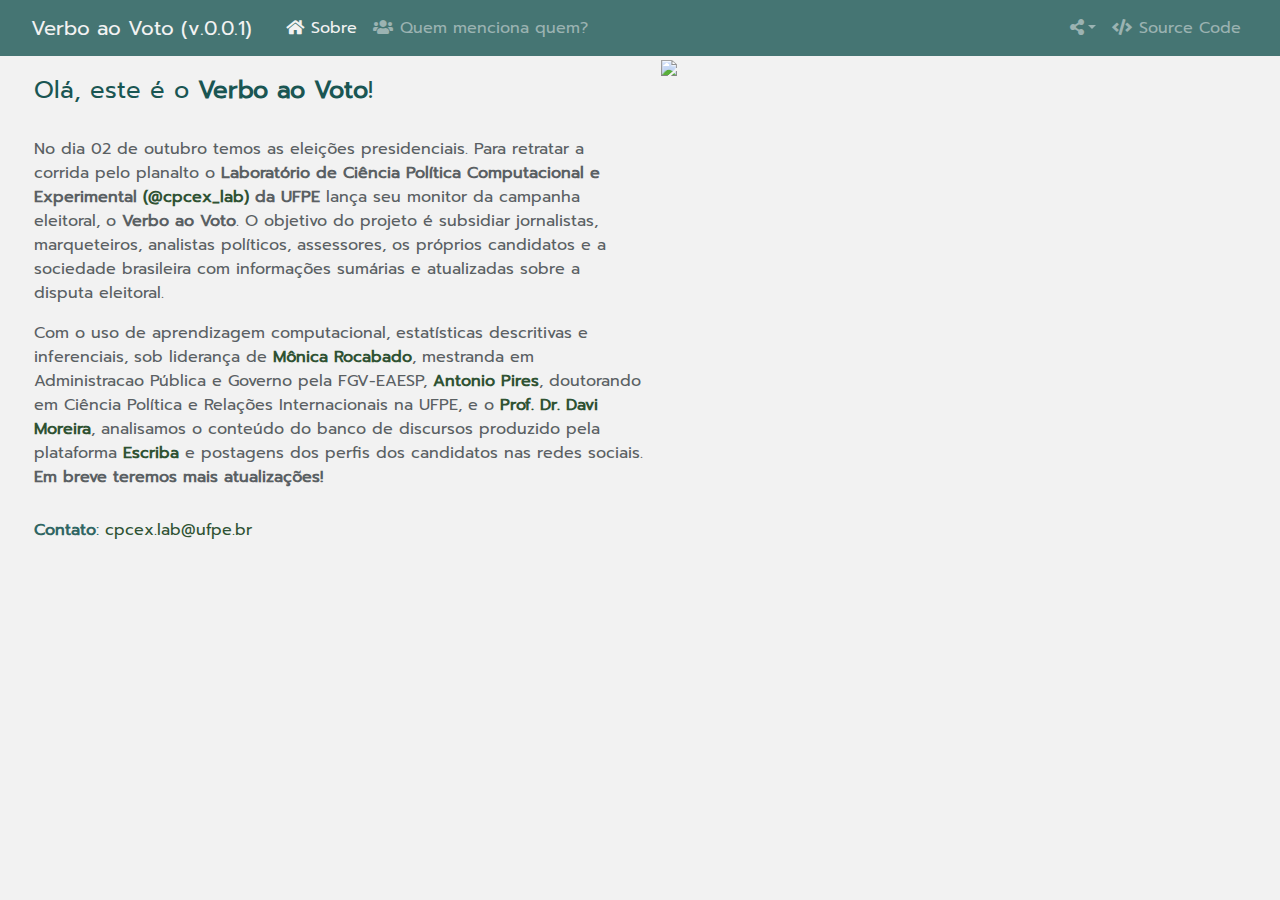
==== commit 5d044d98: "animacao" ====
--- a/docs/dashboard_verbo_voto_v01.html
+++ b/docs/dashboard_verbo_voto_v01.html
@@ -30,7 +30,7 @@
 <link href="site_libs/bootstrap-4.6.0/bootstrap.min.css" rel="stylesheet" />
 <script src="site_libs/bootstrap-4.6.0/bootstrap.bundle.min.js"></script>
 <link href="site_libs/_Prompt-0.4.1/font.css" rel="stylesheet" />
-<link href="site_libs/_JetBrains Mono-0.4.1/font.css" rel="stylesheet" />
+<link href="https://fonts.googleapis.com/css2?family=JetBrains%20Mono&amp;display=swap" rel="stylesheet"/>
 <script src="site_libs/bs3compat-0.3.1/transition.js"></script>
 <script src="site_libs/bs3compat-0.3.1/tabs.js"></script>
 <script src="site_libs/bs3compat-0.3.1/bs3compat.js"></script>
@@ -2585,7 +2585,7 @@
 <!--- vertical_layout: scroll --->
 <style>
 p {
-  color: #868B8E;
+  color: #5a6063;
 }
 
 h4 {
@@ -2602,41 +2602,41 @@
 <div id="column" class="section level2">
 <h2>Column</h2>
 <h4>
-Olá, este é o Verbo ao Voto!
+Olá, este é o <strong>Verbo ao Voto</strong>!
 </h4>
 <br>
+<!--- Até lá, os principais candidatos disputam voto a voto com propostas, promessas, debates, postagens em redes sociais e ataques a seus concorrentes em campanha diária.--->
 <p>
-No dia 02 de outubro temos as eleições presidenciais. Até lá, os
-principais candidatos disputam voto a voto com propostas, promessas,
-debates, postagens em redes sociais e ataques a seus concorrentes em
-campanha diária. Para retratar a corrida pelo planalto o Laboratório de
-Ciência Política Computacional e Experimental <a
-href="www.twitter.com/cpcex_lab">(<span
-class="citation">@cpcex_lab</span>)</a> lança seu monitor da campanha
-eleitoral, o Verbo ao Voto. O objetivo do projeto é subsidiar
-jornalistas, marqueteiros, analistas políticos, assessores, os próprios
-candidatos e a sociedade brasileira com informações sumárias e
-atualizadas sobre a disputa eleitoral.
+No dia 02 de outubro temos as eleições presidenciais. Para retratar a
+corrida pelo planalto o <strong>Laboratório de Ciência Política
+Computacional e Experimental <a href="www.twitter.com/cpcex_lab">(<span
+class="citation">@cpcex_lab</span>)</a> da UFPE</strong> lança seu
+monitor da campanha eleitoral, o <strong>Verbo ao Voto</strong>. O
+objetivo do projeto é subsidiar jornalistas, marqueteiros, analistas
+políticos, assessores, os próprios candidatos e a sociedade brasileira
+com informações sumárias e atualizadas sobre a disputa eleitoral.
 </p>
 <p>
 Com o uso de aprendizagem computacional, estatísticas descritivas e
 inferenciais, sob liderança de <a
-href="https://cpcex-lab.rbind.io/author/monica-rocabado/">Mônica
-Rocobado</a>, mestranda em Administracao Pública e Governo pela
+href="https://cpcex-lab.rbind.io/author/monica-rocabado/"><strong>Mônica
+Rocabado</strong></a>, mestranda em Administracao Pública e Governo pela
 FGV-EAESP, <a
-href="https://cpcex-lab.rbind.io/author/antonio-pires/">Antonio
-Pires</a>, doutorando em Ciência Política e Relações Internacionais na
-UFPE, e o <a
-href="https://cpcex-lab.rbind.io/author/davi-moreira/">Prof. Dr. Davi
-Moreira</a>, o projeto tem o objetivo de apresentar as principais
-dimensões da corrida presidencial. Para tanto, analisamos o conteúdo do
-banco de discursos produzido pela plataforma <a
-href="https://escriba.aosfatos.org/">Escriba</a> e postagens dos perfis
-dos candidatos nas redes sociais. Em breve teremos mais
-atualizações!<!---Mais informações podem ser encontradas em nosso website.--->
+href="https://cpcex-lab.rbind.io/author/antonio-pires/"><strong>Antonio
+Pires</strong></a>, doutorando em Ciência Política e Relações
+Internacionais na UFPE, e o <a
+href="https://cpcex-lab.rbind.io/author/davi-moreira/"><strong>Prof. Dr. Davi
+Moreira</strong></a>, analisamos o conteúdo do banco de discursos
+produzido pela plataforma <a
+href="https://escriba.aosfatos.org/"><strong>Escriba</strong></a> e
+postagens dos perfis dos candidatos nas redes sociais. <strong>Em breve
+teremos mais
+atualizações!</strong><!---Mais informações podem ser encontradas em nosso website.--->
 </p>
+<!--- o projeto tem o objetivo de apresentar as principais dimensões da corrida presidencial. Para tanto, a--->
 <h6>
-Contato: <a href="cpcex.lab@ufpe.br">cpcex.lab@ufpe.br</a>
+<strong>Contato</strong>: <a
+href="cpcex.lab@ufpe.br">cpcex.lab@ufpe.br</a>
 </h6>
 </div>
 <div id="column-1" class="section level2">
@@ -2657,43 +2657,66 @@
 </h4>
 <br>
 <p>
-Nessa sessão você conhece em que medida um determinado candidato cita
-nominalmente seus adversários. Apresentamos tanto o acumulado de menções
-quanto as menções por dia de campanha. <strong>Atualizado em 15 de
-Setembro de 2022</strong>.
+Nessa sessão você conhece em que medida um determinado candidato foi
+nominalmente citado durante a comunicação de seus adversários desde o
+início da campanha presidencial, em 16 de Agosto de 2022. Apresentamos
+quem citou quem, o acumulado de citações, e as menções por dia de
+campanha. <strong>Atualizado com dados até 16 de Setembro de
+2022</strong>.
 </p>
 <!---Column {data-width=400}--->
 </div>
 <div id="column-2" class="section level2 tabset">
 <h2 class="tabset">Column</h2>
-<div id="menção-total" class="section level3">
-<h3>Menção total</h3>
+<div id="quem-citou-quem" class="section level3">
+<h3>Quem citou quem?</h3>
 <h4>
-Total de menções
+Quem citou quem?
 </h4>
 <p>
-O gráfico abaixo representa o total de menções do início da campanha
-presidencial, em 16 de agosto de 2022, até 15 de Setembro de 2022 em
+O gráfico abaixo representa o total de citações nominais de adversários
+na comunicação de um determinado candidato do início da campanha
+presidencial, em 16 de agosto de 2022, até 16 de Setembro de 2022 em
 todas as fontes analisadas.
 </p>
 <div class="knitr-options" data-fig-width="576" data-fig-height="460">
 
 </div>
-<div id="htmlwidget-e8b49df19ea72dfd66c9" style="width:576px;height:460.8px;" class="plotly html-widget"></div>
-<script type="application/json" data-for="htmlwidget-e8b49df19ea72dfd66c9">{"x":{"visdat":{"728f7ff4e94a":["function () ","plotlyVisDat"]},"cur_data":"728f7ff4e94a","attrs":{"728f7ff4e94a":{"orientation":"h","node":{"label":["Jair Bolsonaro (PL)","Ciro Gomes (PDT)","Lula (PT)","Simone Tebet (MDB)","Jair Bolsonaro (PL)","Ciro Gomes (PDT)","Lula (PT)","Simone Tebet (MDB)"],"color":["#2c7bb6","#fdae61","#d7191c","#018571","#2c7bb6","#fdae61","#d7191c","#018571"],"pad":15,"thickness":20,"line":{"color":"black","width":0.5}},"link":{"source":[0,0,0,1,1,1,2,2,2,3,3,3],"target":[6,5,7,6,4,7,4,5,7,4,6,5],"value":[0.11518687120985,0.00698102249756668,0.00407226312358056,0.336338438451577,0.29482166245521,0.0168169219225788,0.0338488186350534,0.00311253504690146,0.00311253504690146,0.0789557200486216,0.0709263247894397,0.0441616739255002],"color":["#2C7BB666","#2C7BB666","#2C7BB666","#FDAE6166","#FDAE6166","#FDAE6166","#D7191C66","#D7191C66","#D7191C66","#01857166","#01857166","#01857166"]},"alpha_stroke":1,"sizes":[10,100],"spans":[1,20],"type":"sankey"}},"layout":{"height":500,"margin":{"b":40,"l":60,"t":25,"r":10},"autosize":false,"hovermode":"closest","showlegend":false},"source":"A","config":{"showSendToCloud":false,"displaylogo":false,"scrollZoom":true},"data":[{"orientation":"h","node":{"label":["Jair Bolsonaro (PL)","Ciro Gomes (PDT)","Lula (PT)","Simone Tebet (MDB)","Jair Bolsonaro (PL)","Ciro Gomes (PDT)","Lula (PT)","Simone Tebet (MDB)"],"color":["#2c7bb6","#fdae61","#d7191c","#018571","#2c7bb6","#fdae61","#d7191c","#018571"],"pad":15,"thickness":20,"line":{"color":"black","width":0.5}},"link":{"source":[0,0,0,1,1,1,2,2,2,3,3,3],"target":[6,5,7,6,4,7,4,5,7,4,6,5],"value":[0.11518687120985,0.00698102249756668,0.00407226312358056,0.336338438451577,0.29482166245521,0.0168169219225788,0.0338488186350534,0.00311253504690146,0.00311253504690146,0.0789557200486216,0.0709263247894397,0.0441616739255002],"color":["#2C7BB666","#2C7BB666","#2C7BB666","#FDAE6166","#FDAE6166","#FDAE6166","#D7191C66","#D7191C66","#D7191C66","#01857166","#01857166","#01857166"]},"type":"sankey","frame":null}],"highlight":{"on":"plotly_click","persistent":false,"dynamic":false,"selectize":false,"opacityDim":0.2,"selected":{"opacity":1},"debounce":0},"shinyEvents":["plotly_hover","plotly_click","plotly_selected","plotly_relayout","plotly_brushed","plotly_brushing","plotly_clickannotation","plotly_doubleclick","plotly_deselect","plotly_afterplot","plotly_sunburstclick"],"base_url":"https://plot.ly"},"evals":[],"jsHooks":[]}</script>
+<div id="htmlwidget-7295db2bffa13e5cb5a6" style="width:576px;height:460.8px;" class="plotly html-widget"></div>
+<script type="application/json" data-for="htmlwidget-7295db2bffa13e5cb5a6">{"x":{"visdat":{"13f4d6488a1e7":["function () ","plotlyVisDat"]},"cur_data":"13f4d6488a1e7","attrs":{"13f4d6488a1e7":{"orientation":"h","arrangement":"fixed","node":{"label":["Jair Bolsonaro (PL)","Ciro Gomes (PDT)","Lula (PT)","Simone Tebet (MDB)","Jair Bolsonaro (PL)","Ciro Gomes (PDT)","Lula (PT)","Simone Tebet (MDB)"],"color":["#2c7bb6","#fdae61","#d7191c","#018571","#2c7bb6","#fdae61","#d7191c","#018571"],"pad":15,"thickness":20,"line":{"color":"black","width":0.5}},"link":{"source":[0,0,0,1,1,1,2,2,2,3,3,3],"target":[6,5,7,6,4,7,4,5,7,4,6,5],"value":[208,12,7,640,561,32,89,8,8,59,53,33],"color":["#2C7BB666","#2C7BB666","#2C7BB666","#FDAE6166","#FDAE6166","#FDAE6166","#D7191C66","#D7191C66","#D7191C66","#01857166","#01857166","#01857166"]},"alpha_stroke":1,"sizes":[10,100],"spans":[1,20],"type":"sankey"}},"layout":{"height":450,"margin":{"b":40,"l":60,"t":25,"r":10},"autosize":false,"hovermode":"closest","showlegend":false},"source":"A","config":{"showSendToCloud":false,"displaylogo":false,"scrollZoom":true},"data":[{"orientation":"h","arrangement":"fixed","node":{"label":["Jair Bolsonaro (PL)","Ciro Gomes (PDT)","Lula (PT)","Simone Tebet (MDB)","Jair Bolsonaro (PL)","Ciro Gomes (PDT)","Lula (PT)","Simone Tebet (MDB)"],"color":["#2c7bb6","#fdae61","#d7191c","#018571","#2c7bb6","#fdae61","#d7191c","#018571"],"pad":15,"thickness":20,"line":{"color":"black","width":0.5}},"link":{"source":[0,0,0,1,1,1,2,2,2,3,3,3],"target":[6,5,7,6,4,7,4,5,7,4,6,5],"value":[208,12,7,640,561,32,89,8,8,59,53,33],"color":["#2C7BB666","#2C7BB666","#2C7BB666","#FDAE6166","#FDAE6166","#FDAE6166","#D7191C66","#D7191C66","#D7191C66","#01857166","#01857166","#01857166"]},"type":"sankey","frame":null}],"highlight":{"on":"plotly_click","persistent":false,"dynamic":false,"selectize":false,"opacityDim":0.2,"selected":{"opacity":1},"debounce":0},"shinyEvents":["plotly_hover","plotly_click","plotly_selected","plotly_relayout","plotly_brushed","plotly_brushing","plotly_clickannotation","plotly_doubleclick","plotly_deselect","plotly_afterplot","plotly_sunburstclick"],"base_url":"https://plot.ly"},"evals":[],"jsHooks":[]}</script>
+</div>
+<div id="quem-citou-quem-por-semana" class="section level3">
+<h3>Quem citou quem por semana?</h3>
+<h4>
+Quem citou quem por semana?
+</h4>
+<p>
+O gráfico abaixo representa o total de citações nominais de adversários
+na comunicação de um determinado candidato por semana, do início da
+campanha presidencial em 16 de agosto de 2022 até 16 de Setembro de 2022
+em todas as fontes analisadas.
+</p>
+<div class="knitr-options" data-fig-width="576" data-fig-height="460">
+
+</div>
+<div id="htmlwidget-abe0eb04c06f8f376838" style="width:576px;height:460.8px;" class="plotly html-widget"></div>
+<script type="application/json" data-for="htmlwidget-abe0eb04c06f8f376838">{"x":{"visdat":{"13f4d6da2176d":["function () ","plotlyVisDat"]},"cur_data":"13f4d6da2176d","attrs":{"13f4d6da2176d":{"orientation":"h","arrangement":"fixed","node":{"label":["Jair Bolsonaro (PL)","Ciro Gomes (PDT)","Lula (PT)","Simone Tebet (MDB)","Jair Bolsonaro (PL)","Ciro Gomes (PDT)","Lula (PT)","Simone Tebet (MDB)"],"color":["#2c7bb6","#fdae61","#d7191c","#018571","#2c7bb6","#fdae61","#d7191c","#018571"],"thickness":20,"line":{"color":"black","width":0.5}},"link":{"source":[0,1,1,1,2,2,2,3,3,3,0,0,0,1,1,1,2,2,2,3,3,3,0,0,1,1,1,2,3,3,0,0,0,1,1,1,2,3,3,0,0,0,1,1,2,2,2,3,3,3],"target":[6,6,4,7,4,5,7,6,4,5,6,5,7,6,4,7,4,7,5,4,6,5,6,5,6,4,7,4,6,4,6,5,7,6,4,7,4,4,6,6,5,7,6,4,4,5,7,6,4,5],"value":[12,192,190,10,24,4,3,25,24,21,62,3,3,187,168,12,17,2,1,24,14,8,10,1,74,61,3,15,8,3,57,4,2,142,104,7,14,4,2,67,4,2,45,38,19,3,3,4,4,4],"color":["#2C7BB666","#FDAE6166","#FDAE6166","#FDAE6166","#D7191C66","#D7191C66","#D7191C66","#01857166","#01857166","#01857166","#2C7BB666","#2C7BB666","#2C7BB666","#FDAE6166","#FDAE6166","#FDAE6166","#D7191C66","#D7191C66","#D7191C66","#01857166","#01857166","#01857166","#2C7BB666","#2C7BB666","#FDAE6166","#FDAE6166","#FDAE6166","#D7191C66","#01857166","#01857166","#2C7BB666","#2C7BB666","#2C7BB666","#FDAE6166","#FDAE6166","#FDAE6166","#D7191C66","#01857166","#01857166","#2C7BB666","#2C7BB666","#2C7BB666","#FDAE6166","#FDAE6166","#D7191C66","#D7191C66","#D7191C66","#01857166","#01857166","#01857166"]},"frame":{},"alpha_stroke":1,"sizes":[10,100],"spans":[1,20],"type":"sankey"}},"layout":{"margin":{"b":190,"l":50,"t":10,"r":50,"pad":4},"hovermode":"closest","showlegend":false,"sliders":[{"currentvalue":{"prefix":"Semana: ","xanchor":"right","font":{"size":11,"color":"grey30"}},"steps":[{"method":"animate","args":[["16/8 até 21/8"],{"transition":{"duration":2000,"easing":"linear"},"frame":{"duration":2000,"redraw":true},"mode":"immediate"}],"label":"16/8 até 21/8","value":"16/8 até 21/8"},{"method":"animate","args":[["22/8 até 28/8"],{"transition":{"duration":2000,"easing":"linear"},"frame":{"duration":2000,"redraw":true},"mode":"immediate"}],"label":"22/8 até 28/8","value":"22/8 até 28/8"},{"method":"animate","args":[["29/8 até 04/9"],{"transition":{"duration":2000,"easing":"linear"},"frame":{"duration":2000,"redraw":true},"mode":"immediate"}],"label":"29/8 até 04/9","value":"29/8 até 04/9"},{"method":"animate","args":[["05/9 até 11/9"],{"transition":{"duration":2000,"easing":"linear"},"frame":{"duration":2000,"redraw":true},"mode":"immediate"}],"label":"05/9 até 11/9","value":"05/9 até 11/9"},{"method":"animate","args":[["12/9 até 18/9"],{"transition":{"duration":2000,"easing":"linear"},"frame":{"duration":2000,"redraw":true},"mode":"immediate"}],"label":"12/9 até 18/9","value":"12/9 até 18/9"}],"visible":true,"pad":{"t":40}}],"updatemenus":[{"type":"buttons","direction":"right","showactive":false,"y":0,"x":0,"yanchor":"top","xanchor":"right","pad":{"t":60,"r":5},"buttons":[{"label":"Play","method":"animate","args":[null,{"fromcurrent":true,"mode":"immediate","transition":{"duration":2000,"easing":"linear"},"frame":{"duration":2000,"redraw":true}}]}]}],"autosize":true,"height":500,"font":{"size":11}},"source":"A","config":{"showSendToCloud":false},"data":[{"orientation":"h","arrangement":"fixed","node":{"label":["Jair Bolsonaro (PL)","Ciro Gomes (PDT)","Lula (PT)","Simone Tebet (MDB)","Jair Bolsonaro (PL)","Ciro Gomes (PDT)","Lula (PT)","Simone Tebet (MDB)"],"color":["#2c7bb6","#fdae61","#d7191c","#018571","#2c7bb6","#fdae61","#d7191c","#018571"],"thickness":20,"line":{"color":"black","width":0.5}},"link":{"source":[0,1,1,1,2,2,2,3,3,3],"target":[6,6,4,7,4,5,7,6,4,5],"value":[12,192,190,10,24,4,3,25,24,21],"color":["#2C7BB666","#FDAE6166","#FDAE6166","#FDAE6166","#D7191C66","#D7191C66","#D7191C66","#01857166","#01857166","#01857166"]},"frame":"16/8 até 21/8","type":"sankey","visible":true}],"highlight":{"on":"plotly_click","persistent":false,"dynamic":false,"selectize":false,"opacityDim":0.2,"selected":{"opacity":1},"debounce":0},"frames":[{"name":"16/8 até 21/8","data":[{"orientation":"h","arrangement":"fixed","node":{"label":["Jair Bolsonaro (PL)","Ciro Gomes (PDT)","Lula (PT)","Simone Tebet (MDB)","Jair Bolsonaro (PL)","Ciro Gomes (PDT)","Lula (PT)","Simone Tebet (MDB)"],"color":["#2c7bb6","#fdae61","#d7191c","#018571","#2c7bb6","#fdae61","#d7191c","#018571"],"thickness":20,"line":{"color":"black","width":0.5}},"link":{"source":[0,1,1,1,2,2,2,3,3,3],"target":[6,6,4,7,4,5,7,6,4,5],"value":[12,192,190,10,24,4,3,25,24,21],"color":["#2C7BB666","#FDAE6166","#FDAE6166","#FDAE6166","#D7191C66","#D7191C66","#D7191C66","#01857166","#01857166","#01857166"]},"frame":"16/8 até 21/8","type":"sankey","visible":true}],"traces":[0]},{"name":"22/8 até 28/8","data":[{"orientation":"h","arrangement":"fixed","node":{"label":["Jair Bolsonaro (PL)","Ciro Gomes (PDT)","Lula (PT)","Simone Tebet (MDB)","Jair Bolsonaro (PL)","Ciro Gomes (PDT)","Lula (PT)","Simone Tebet (MDB)"],"color":["#2c7bb6","#fdae61","#d7191c","#018571","#2c7bb6","#fdae61","#d7191c","#018571"],"thickness":20,"line":{"color":"black","width":0.5}},"link":{"source":[0,0,0,1,1,1,2,2,2,3,3,3],"target":[6,5,7,6,4,7,4,7,5,4,6,5],"value":[62,3,3,187,168,12,17,2,1,24,14,8],"color":["#2C7BB666","#2C7BB666","#2C7BB666","#FDAE6166","#FDAE6166","#FDAE6166","#D7191C66","#D7191C66","#D7191C66","#01857166","#01857166","#01857166"]},"frame":"22/8 até 28/8","type":"sankey","visible":true}],"traces":[0]},{"name":"29/8 até 04/9","data":[{"orientation":"h","arrangement":"fixed","node":{"label":["Jair Bolsonaro (PL)","Ciro Gomes (PDT)","Lula (PT)","Simone Tebet (MDB)","Jair Bolsonaro (PL)","Ciro Gomes (PDT)","Lula (PT)","Simone Tebet (MDB)"],"color":["#2c7bb6","#fdae61","#d7191c","#018571","#2c7bb6","#fdae61","#d7191c","#018571"],"thickness":20,"line":{"color":"black","width":0.5}},"link":{"source":[0,0,1,1,1,2,3,3],"target":[6,5,6,4,7,4,6,4],"value":[10,1,74,61,3,15,8,3],"color":["#2C7BB666","#2C7BB666","#FDAE6166","#FDAE6166","#FDAE6166","#D7191C66","#01857166","#01857166"]},"frame":"29/8 até 04/9","type":"sankey","visible":true}],"traces":[0]},{"name":"05/9 até 11/9","data":[{"orientation":"h","arrangement":"fixed","node":{"label":["Jair Bolsonaro (PL)","Ciro Gomes (PDT)","Lula (PT)","Simone Tebet (MDB)","Jair Bolsonaro (PL)","Ciro Gomes (PDT)","Lula (PT)","Simone Tebet (MDB)"],"color":["#2c7bb6","#fdae61","#d7191c","#018571","#2c7bb6","#fdae61","#d7191c","#018571"],"thickness":20,"line":{"color":"black","width":0.5}},"link":{"source":[0,0,0,1,1,1,2,3,3],"target":[6,5,7,6,4,7,4,4,6],"value":[57,4,2,142,104,7,14,4,2],"color":["#2C7BB666","#2C7BB666","#2C7BB666","#FDAE6166","#FDAE6166","#FDAE6166","#D7191C66","#01857166","#01857166"]},"frame":"05/9 até 11/9","type":"sankey","visible":true}],"traces":[0]},{"name":"12/9 até 18/9","data":[{"orientation":"h","arrangement":"fixed","node":{"label":["Jair Bolsonaro (PL)","Ciro Gomes (PDT)","Lula (PT)","Simone Tebet (MDB)","Jair Bolsonaro (PL)","Ciro Gomes (PDT)","Lula (PT)","Simone Tebet (MDB)"],"color":["#2c7bb6","#fdae61","#d7191c","#018571","#2c7bb6","#fdae61","#d7191c","#018571"],"thickness":20,"line":{"color":"black","width":0.5}},"link":{"source":[0,0,0,1,1,2,2,2,3,3,3],"target":[6,5,7,6,4,4,5,7,6,4,5],"value":[67,4,2,45,38,19,3,3,4,4,4],"color":["#2C7BB666","#2C7BB666","#2C7BB666","#FDAE6166","#FDAE6166","#D7191C66","#D7191C66","#D7191C66","#01857166","#01857166","#01857166"]},"frame":"12/9 até 18/9","type":"sankey","visible":true}],"traces":[0]}],"shinyEvents":["plotly_hover","plotly_click","plotly_selected","plotly_relayout","plotly_brushed","plotly_brushing","plotly_clickannotation","plotly_doubleclick","plotly_deselect","plotly_afterplot","plotly_sunburstclick"],"base_url":"https://plot.ly"},"evals":[],"jsHooks":[]}</script>
 <!---Column {data-width=600}
 ------------------------------------->
 </div>
-<div id="menção-total-por-dia" class="section level3">
-<h3>Menção total por dia</h3>
+<div id="total-por-dia" class="section level3">
+<h3>Total por dia</h3>
 <h4>
-Menção total por dia
+Citação total por dia
 </h4>
 <p>
-O gráfico abaixo apresenta o total de menções de um Candidato (Citado)
-por seus adversários por dia de campanha.
-<!---Vale ressaltar que não são contabilizadas auto citações e o total de citações é calculado pela soma de todas as fontes (entrevista, discurso, propaganda eleitoral, etc) que o candidato participou na data.--->
+O gráfico apresenta o total de citações nominais a um candidato na
+comunicação agregada dos adversários por dia.
 </p>
+<!---
+<p>
+O gráfico abaixo apresenta o total de menções de um Candidato (Citado) por seus adversários por dia de campanha. <!---Vale ressaltar que não são contabilizadas auto citações e o total de citações é calculado pela soma de todas as fontes (entrevista, discurso, propaganda eleitoral, etc) que o candidato participou na data.--->
+<!---</p>--->
 <center>
 <div class="knitr-options" data-fig-width="576" data-fig-height="460">
 
@@ -2726,12 +2749,12 @@
 </div>
 <script type="application/json" data-for="feature">{
   "map": {
-    "Ciro Gomes (PDT)": ["1", "2", "3", "4", "5", "6", "7", "8", "9", "10", "11", "12"],
-    "Jair Bolsonaro (PL)": ["13", "14", "15", "16", "17", "18", "19", "20", "21", "22", "23", "24", "25", "26", "27", "28", "29", "30", "31", "32", "33", "34", "35", "36", "37", "38"],
+    "Ciro Gomes (PDT)": ["1", "2", "3", "4", "5", "6", "7", "8", "9", "10", "11"],
+    "Jair Bolsonaro (PL)": ["12", "13", "14", "15", "16", "17", "18", "19", "20", "21", "22", "23", "24", "25", "26", "27", "28", "29", "30", "31", "32", "33", "34", "35", "36", "37", "38"],
     "Lula (PT)": ["39", "40", "41", "42", "43", "44", "45", "46", "47", "48", "49", "50", "51", "52", "53", "54", "55", "56", "57", "58", "59", "60", "61", "62", "63"],
     "Simone Tebet (MDB)": ["64", "65", "66", "67", "68", "69", "70", "71", "72", "73", "74", "75", "76", "77"]
   },
-  "group": ["SharedDatae8b49df1"]
+  "group": ["SharedData7295db2b"]
 }</script>
 </div>
 </div>
@@ -2739,23 +2762,26 @@
 </div>
 </div>
 <div class="col-xs-6">
-<div id="htmlwidget-3e0359145d9e6318db2a" style="width:100%;height:400px;" class="plotly html-widget"></div>
-<script type="application/json" data-for="htmlwidget-3e0359145d9e6318db2a">{"x":{"visdat":{"728f271b2835":["function () ","plotlyVisDat"]},"cur_data":"728f271b2835","attrs":{"728f271b2835":{"mode":"lines","alpha_stroke":1,"sizes":[10,100],"spans":[1,20],"type":"scatter"},"728f271b2835.1":{"mode":"lines","alpha_stroke":1,"sizes":[10,100],"spans":[1,20],"type":"scatter","x":{},"y":{},"color":{},"line":{"color":{}},"hovertemplate":{},"inherit":true}},"layout":{"margin":{"b":40,"l":60,"t":25,"r":10},"legend":{"title":{"text":"<b> Candidato citado: <\/b>"}},"yaxis":{"domain":[0,1],"automargin":true,"title":{"text":"Frequência"},"dtick":10},"xaxis":{"domain":[0,1],"automargin":true,"title":{"text":"Data"},"dtick":"D1","tickangle":45,"tickformat":"%d/%m","locale":"pt_BR","rangeslider":{"type":"date"}},"autosize":true,"dragmode":"zoom","hovermode":"closest","showlegend":true},"source":"A","config":{"showSendToCloud":false,"displaylogo":false,"modeBarButtonsToRemove":["lasso2d","select2d","zoom2d"]},"data":[{"mode":"lines","type":"scatter","key":["1","2","3","4","5","6","7","8","9","10","11","12",null,"13","14","15","16","17","18","19","20","21","22","23","24","25","26","27","28","29","30","31","32","33","34","35","36","37","38",null,"39","40","41","42","43","44","45","46","47","48","49","50","51","52","53","54","55","56","57","58","59","60","61","62","63",null,"64","65","66","67","68","69","70","71","72","73","74","75","76","77"],"set":"SharedDatae8b49df1","marker":{"color":"rgba(31,119,180,1)","line":{"color":"rgba(31,119,180,1)"}},"error_y":{"color":"rgba(31,119,180,1)"},"error_x":{"color":"rgba(31,119,180,1)"},"line":{"color":"rgba(31,119,180,1)"},"xaxis":"x","yaxis":"y","_isNestedKey":false,"frame":null},{"mode":"lines","type":"scatter","x":["2022-08-17","2022-08-18","2022-08-22","2022-08-25","2022-08-26","2022-08-27","2022-09-01","2022-09-06","2022-09-08","2022-09-12","2022-09-14","2022-09-15"],"y":[4,21,1,5,5,1,1,2,2,5,2,4],"line":{"color":"#fdae61"},"hovertemplate":[" Citado:  Ciro Gomes (PDT) <br> Freq: %{y} <br> Data: %{x}"," Citado:  Ciro Gomes (PDT) <br> Freq: %{y} <br> Data: %{x}"," Citado:  Ciro Gomes (PDT) <br> Freq: %{y} <br> Data: %{x}"," Citado:  Ciro Gomes (PDT) <br> Freq: %{y} <br> Data: %{x}"," Citado:  Ciro Gomes (PDT) <br> Freq: %{y} <br> Data: %{x}"," Citado:  Ciro Gomes (PDT) <br> Freq: %{y} <br> Data: %{x}"," Citado:  Ciro Gomes (PDT) <br> Freq: %{y} <br> Data: %{x}"," Citado:  Ciro Gomes (PDT) <br> Freq: %{y} <br> Data: %{x}"," Citado:  Ciro Gomes (PDT) <br> Freq: %{y} <br> Data: %{x}"," Citado:  Ciro Gomes (PDT) <br> Freq: %{y} <br> Data: %{x}"," Citado:  Ciro Gomes (PDT) <br> Freq: %{y} <br> Data: %{x}"," Citado:  Ciro Gomes (PDT) <br> Freq: %{y} <br> Data: %{x}"],"key":["1","2","3","4","5","6","7","8","9","10","11","12"],"set":"SharedDatae8b49df1","name":"Ciro Gomes (PDT)","marker":{"color":"rgba(102,194,165,1)","line":{"color":"rgba(102,194,165,1)"}},"textfont":{"color":"rgba(102,194,165,1)"},"error_y":{"color":"rgba(102,194,165,1)"},"error_x":{"color":"rgba(102,194,165,1)"},"xaxis":"x","yaxis":"y","_isNestedKey":false,"frame":null},{"mode":"lines","type":"scatter","x":["2022-08-16","2022-08-17","2022-08-18","2022-08-19","2022-08-20","2022-08-21","2022-08-22","2022-08-23","2022-08-25","2022-08-26","2022-08-27","2022-08-29","2022-08-30","2022-08-31","2022-09-01","2022-09-02","2022-09-03","2022-09-04","2022-09-05","2022-09-06","2022-09-08","2022-09-09","2022-09-10","2022-09-12","2022-09-14","2022-09-15"],"y":[66,20,132,5,6,9,37,12,66,59,35,10,6,7,38,13,2,3,63,50,2,3,4,29,3,27],"line":{"color":"#2c7bb6"},"hovertemplate":[" Citado:  Jair Bolsonaro (PL) <br> Freq: %{y} <br> Data: %{x}"," Citado:  Jair Bolsonaro (PL) <br> Freq: %{y} <br> Data: %{x}"," Citado:  Jair Bolsonaro (PL) <br> Freq: %{y} <br> Data: %{x}"," Citado:  Jair Bolsonaro (PL) <br> Freq: %{y} <br> Data: %{x}"," Citado:  Jair Bolsonaro (PL) <br> Freq: %{y} <br> Data: %{x}"," Citado:  Jair Bolsonaro (PL) <br> Freq: %{y} <br> Data: %{x}"," Citado:  Jair Bolsonaro (PL) <br> Freq: %{y} <br> Data: %{x}"," Citado:  Jair Bolsonaro (PL) <br> Freq: %{y} <br> Data: %{x}"," Citado:  Jair Bolsonaro (PL) <br> Freq: %{y} <br> Data: %{x}"," Citado:  Jair Bolsonaro (PL) <br> Freq: %{y} <br> Data: %{x}"," Citado:  Jair Bolsonaro (PL) <br> Freq: %{y} <br> Data: %{x}"," Citado:  Jair Bolsonaro (PL) <br> Freq: %{y} <br> Data: %{x}"," Citado:  Jair Bolsonaro (PL) <br> Freq: %{y} <br> Data: %{x}"," Citado:  Jair Bolsonaro (PL) <br> Freq: %{y} <br> Data: %{x}"," Citado:  Jair Bolsonaro (PL) <br> Freq: %{y} <br> Data: %{x}"," Citado:  Jair Bolsonaro (PL) <br> Freq: %{y} <br> Data: %{x}"," Citado:  Jair Bolsonaro (PL) <br> Freq: %{y} <br> Data: %{x}"," Citado:  Jair Bolsonaro (PL) <br> Freq: %{y} <br> Data: %{x}"," Citado:  Jair Bolsonaro (PL) <br> Freq: %{y} <br> Data: %{x}"," Citado:  Jair Bolsonaro (PL) <br> Freq: %{y} <br> Data: %{x}"," Citado:  Jair Bolsonaro (PL) <br> Freq: %{y} <br> Data: %{x}"," Citado:  Jair Bolsonaro (PL) <br> Freq: %{y} <br> Data: %{x}"," Citado:  Jair Bolsonaro (PL) <br> Freq: %{y} <br> Data: %{x}"," Citado:  Jair Bolsonaro (PL) <br> Freq: %{y} <br> Data: %{x}"," Citado:  Jair Bolsonaro (PL) <br> Freq: %{y} <br> Data: %{x}"," Citado:  Jair Bolsonaro (PL) <br> Freq: %{y} <br> Data: %{x}"],"key":["13","14","15","16","17","18","19","20","21","22","23","24","25","26","27","28","29","30","31","32","33","34","35","36","37","38"],"set":"SharedDatae8b49df1","name":"Jair Bolsonaro (PL)","marker":{"color":"rgba(252,141,98,1)","line":{"color":"rgba(252,141,98,1)"}},"textfont":{"color":"rgba(252,141,98,1)"},"error_y":{"color":"rgba(252,141,98,1)"},"error_x":{"color":"rgba(252,141,98,1)"},"xaxis":"x","yaxis":"y","_isNestedKey":false,"frame":null},{"mode":"lines","type":"scatter","x":["2022-08-16","2022-08-17","2022-08-18","2022-08-19","2022-08-21","2022-08-22","2022-08-23","2022-08-24","2022-08-25","2022-08-26","2022-08-27","2022-08-29","2022-08-30","2022-08-31","2022-09-01","2022-09-02","2022-09-04","2022-09-05","2022-09-06","2022-09-08","2022-09-09","2022-09-12","2022-09-13","2022-09-14","2022-09-15"],"y":[60,4,138,19,8,26,12,19,57,119,30,11,8,2,62,6,3,114,49,19,19,69,1,11,25],"line":{"color":"#d7191c"},"hovertemplate":[" Citado:  Lula (PT) <br> Freq: %{y} <br> Data: %{x}"," Citado:  Lula (PT) <br> Freq: %{y} <br> Data: %{x}"," Citado:  Lula (PT) <br> Freq: %{y} <br> Data: %{x}"," Citado:  Lula (PT) <br> Freq: %{y} <br> Data: %{x}"," Citado:  Lula (PT) <br> Freq: %{y} <br> Data: %{x}"," Citado:  Lula (PT) <br> Freq: %{y} <br> Data: %{x}"," Citado:  Lula (PT) <br> Freq: %{y} <br> Data: %{x}"," Citado:  Lula (PT) <br> Freq: %{y} <br> Data: %{x}"," Citado:  Lula (PT) <br> Freq: %{y} <br> Data: %{x}"," Citado:  Lula (PT) <br> Freq: %{y} <br> Data: %{x}"," Citado:  Lula (PT) <br> Freq: %{y} <br> Data: %{x}"," Citado:  Lula (PT) <br> Freq: %{y} <br> Data: %{x}"," Citado:  Lula (PT) <br> Freq: %{y} <br> Data: %{x}"," Citado:  Lula (PT) <br> Freq: %{y} <br> Data: %{x}"," Citado:  Lula (PT) <br> Freq: %{y} <br> Data: %{x}"," Citado:  Lula (PT) <br> Freq: %{y} <br> Data: %{x}"," Citado:  Lula (PT) <br> Freq: %{y} <br> Data: %{x}"," Citado:  Lula (PT) <br> Freq: %{y} <br> Data: %{x}"," Citado:  Lula (PT) <br> Freq: %{y} <br> Data: %{x}"," Citado:  Lula (PT) <br> Freq: %{y} <br> Data: %{x}"," Citado:  Lula (PT) <br> Freq: %{y} <br> Data: %{x}"," Citado:  Lula (PT) <br> Freq: %{y} <br> Data: %{x}"," Citado:  Lula (PT) <br> Freq: %{y} <br> Data: %{x}"," Citado:  Lula (PT) <br> Freq: %{y} <br> Data: %{x}"," Citado:  Lula (PT) <br> Freq: %{y} <br> Data: %{x}"],"key":["39","40","41","42","43","44","45","46","47","48","49","50","51","52","53","54","55","56","57","58","59","60","61","62","63"],"set":"SharedDatae8b49df1","name":"Lula (PT)","marker":{"color":"rgba(141,160,203,1)","line":{"color":"rgba(141,160,203,1)"}},"textfont":{"color":"rgba(141,160,203,1)"},"error_y":{"color":"rgba(141,160,203,1)"},"error_x":{"color":"rgba(141,160,203,1)"},"xaxis":"x","yaxis":"y","_isNestedKey":false,"frame":null},{"mode":"lines","type":"scatter","x":["2022-08-16","2022-08-17","2022-08-18","2022-08-21","2022-08-22","2022-08-23","2022-08-25","2022-08-26","2022-08-27","2022-09-02","2022-09-05","2022-09-06","2022-09-12","2022-09-14"],"y":[4,7,1,1,3,2,1,10,1,3,6,3,4,1],"line":{"color":"#018571"},"hovertemplate":[" Citado:  Simone Tebet (MDB) <br> Freq: %{y} <br> Data: %{x}"," Citado:  Simone Tebet (MDB) <br> Freq: %{y} <br> Data: %{x}"," Citado:  Simone Tebet (MDB) <br> Freq: %{y} <br> Data: %{x}"," Citado:  Simone Tebet (MDB) <br> Freq: %{y} <br> Data: %{x}"," Citado:  Simone Tebet (MDB) <br> Freq: %{y} <br> Data: %{x}"," Citado:  Simone Tebet (MDB) <br> Freq: %{y} <br> Data: %{x}"," Citado:  Simone Tebet (MDB) <br> Freq: %{y} <br> Data: %{x}"," Citado:  Simone Tebet (MDB) <br> Freq: %{y} <br> Data: %{x}"," Citado:  Simone Tebet (MDB) <br> Freq: %{y} <br> Data: %{x}"," Citado:  Simone Tebet (MDB) <br> Freq: %{y} <br> Data: %{x}"," Citado:  Simone Tebet (MDB) <br> Freq: %{y} <br> Data: %{x}"," Citado:  Simone Tebet (MDB) <br> Freq: %{y} <br> Data: %{x}"," Citado:  Simone Tebet (MDB) <br> Freq: %{y} <br> Data: %{x}"," Citado:  Simone Tebet (MDB) <br> Freq: %{y} <br> Data: %{x}"],"key":["64","65","66","67","68","69","70","71","72","73","74","75","76","77"],"set":"SharedDatae8b49df1","name":"Simone Tebet (MDB)","marker":{"color":"rgba(231,138,195,1)","line":{"color":"rgba(231,138,195,1)"}},"textfont":{"color":"rgba(231,138,195,1)"},"error_y":{"color":"rgba(231,138,195,1)"},"error_x":{"color":"rgba(231,138,195,1)"},"xaxis":"x","yaxis":"y","_isNestedKey":false,"frame":null}],"highlight":{"on":"plotly_click","persistent":false,"dynamic":false,"selectize":false,"opacityDim":0.2,"selected":{"opacity":1},"debounce":0,"ctGroups":["SharedDatae8b49df1"]},"shinyEvents":["plotly_hover","plotly_click","plotly_selected","plotly_relayout","plotly_brushed","plotly_brushing","plotly_clickannotation","plotly_doubleclick","plotly_deselect","plotly_afterplot","plotly_sunburstclick"],"base_url":"https://plot.ly"},"evals":[],"jsHooks":[]}</script>
+<div id="htmlwidget-5d7aebf532b6adcd9738" style="width:100%;height:400px;" class="plotly html-widget"></div>
+<script type="application/json" data-for="htmlwidget-5d7aebf532b6adcd9738">{"x":{"visdat":{"13f4d62708005":["function () ","plotlyVisDat"]},"cur_data":"13f4d62708005","attrs":{"13f4d62708005":{"mode":"lines","alpha_stroke":1,"sizes":[10,100],"spans":[1,20],"type":"scatter"},"13f4d62708005.1":{"mode":"lines","alpha_stroke":1,"sizes":[10,100],"spans":[1,20],"type":"scatter","x":{},"y":{},"color":{},"line":{"color":{}},"hovertemplate":{},"inherit":true}},"layout":{"margin":{"b":40,"l":60,"t":25,"r":10},"legend":{"title":{"text":"<b> Candidato citado: <\/b>"}},"yaxis":{"domain":[0,1],"automargin":true,"title":{"text":"Frequência"},"dtick":10},"xaxis":{"domain":[0,1],"automargin":true,"title":{"text":"Data"},"dtick":"D1","tickangle":45,"tickformat":"%d/%m","locale":"pt_BR","rangeslider":{"type":"date"}},"autosize":true,"dragmode":"zoom","hovermode":"closest","showlegend":true},"source":"A","config":{"showSendToCloud":false,"displaylogo":false,"modeBarButtonsToRemove":["lasso2d","select2d","zoom2d"]},"data":[{"mode":"lines","type":"scatter","key":["1","2","3","4","5","6","7","8","9","10","11",null,"12","13","14","15","16","17","18","19","20","21","22","23","24","25","26","27","28","29","30","31","32","33","34","35","36","37","38",null,"39","40","41","42","43","44","45","46","47","48","49","50","51","52","53","54","55","56","57","58","59","60","61","62","63",null,"64","65","66","67","68","69","70","71","72","73","74","75","76","77"],"set":"SharedData7295db2b","marker":{"color":"rgba(31,119,180,1)","line":{"color":"rgba(31,119,180,1)"}},"error_y":{"color":"rgba(31,119,180,1)"},"error_x":{"color":"rgba(31,119,180,1)"},"line":{"color":"rgba(31,119,180,1)"},"xaxis":"x","yaxis":"y","_isNestedKey":false,"frame":null},{"mode":"lines","type":"scatter","x":["2022-08-17","2022-08-18","2022-08-22","2022-08-25","2022-08-26","2022-08-27","2022-09-01","2022-09-06","2022-09-08","2022-09-12","2022-09-14"],"y":[4,21,1,5,5,1,1,2,2,5,6],"line":{"color":"#fdae61"},"hovertemplate":[" Citado:  Ciro Gomes (PDT) <br> Freq: %{y} <br> Data: %{x}"," Citado:  Ciro Gomes (PDT) <br> Freq: %{y} <br> Data: %{x}"," Citado:  Ciro Gomes (PDT) <br> Freq: %{y} <br> Data: %{x}"," Citado:  Ciro Gomes (PDT) <br> Freq: %{y} <br> Data: %{x}"," Citado:  Ciro Gomes (PDT) <br> Freq: %{y} <br> Data: %{x}"," Citado:  Ciro Gomes (PDT) <br> Freq: %{y} <br> Data: %{x}"," Citado:  Ciro Gomes (PDT) <br> Freq: %{y} <br> Data: %{x}"," Citado:  Ciro Gomes (PDT) <br> Freq: %{y} <br> Data: %{x}"," Citado:  Ciro Gomes (PDT) <br> Freq: %{y} <br> Data: %{x}"," Citado:  Ciro Gomes (PDT) <br> Freq: %{y} <br> Data: %{x}"," Citado:  Ciro Gomes (PDT) <br> Freq: %{y} <br> Data: %{x}"],"key":["1","2","3","4","5","6","7","8","9","10","11"],"set":"SharedData7295db2b","name":"Ciro Gomes (PDT)","marker":{"color":"rgba(102,194,165,1)","line":{"color":"rgba(102,194,165,1)"}},"textfont":{"color":"rgba(102,194,165,1)"},"error_y":{"color":"rgba(102,194,165,1)"},"error_x":{"color":"rgba(102,194,165,1)"},"xaxis":"x","yaxis":"y","_isNestedKey":false,"frame":null},{"mode":"lines","type":"scatter","x":["2022-08-16","2022-08-17","2022-08-18","2022-08-19","2022-08-20","2022-08-21","2022-08-22","2022-08-23","2022-08-25","2022-08-26","2022-08-27","2022-08-29","2022-08-30","2022-08-31","2022-09-01","2022-09-02","2022-09-03","2022-09-04","2022-09-05","2022-09-06","2022-09-08","2022-09-09","2022-09-10","2022-09-12","2022-09-14","2022-09-15","2022-09-16"],"y":[66,20,132,5,6,9,37,12,66,59,35,10,6,7,38,13,2,3,63,50,2,3,4,29,6,25,1],"line":{"color":"#2c7bb6"},"hovertemplate":[" Citado:  Jair Bolsonaro (PL) <br> Freq: %{y} <br> Data: %{x}"," Citado:  Jair Bolsonaro (PL) <br> Freq: %{y} <br> Data: %{x}"," Citado:  Jair Bolsonaro (PL) <br> Freq: %{y} <br> Data: %{x}"," Citado:  Jair Bolsonaro (PL) <br> Freq: %{y} <br> Data: %{x}"," Citado:  Jair Bolsonaro (PL) <br> Freq: %{y} <br> Data: %{x}"," Citado:  Jair Bolsonaro (PL) <br> Freq: %{y} <br> Data: %{x}"," Citado:  Jair Bolsonaro (PL) <br> Freq: %{y} <br> Data: %{x}"," Citado:  Jair Bolsonaro (PL) <br> Freq: %{y} <br> Data: %{x}"," Citado:  Jair Bolsonaro (PL) <br> Freq: %{y} <br> Data: %{x}"," Citado:  Jair Bolsonaro (PL) <br> Freq: %{y} <br> Data: %{x}"," Citado:  Jair Bolsonaro (PL) <br> Freq: %{y} <br> Data: %{x}"," Citado:  Jair Bolsonaro (PL) <br> Freq: %{y} <br> Data: %{x}"," Citado:  Jair Bolsonaro (PL) <br> Freq: %{y} <br> Data: %{x}"," Citado:  Jair Bolsonaro (PL) <br> Freq: %{y} <br> Data: %{x}"," Citado:  Jair Bolsonaro (PL) <br> Freq: %{y} <br> Data: %{x}"," Citado:  Jair Bolsonaro (PL) <br> Freq: %{y} <br> Data: %{x}"," Citado:  Jair Bolsonaro (PL) <br> Freq: %{y} <br> Data: %{x}"," Citado:  Jair Bolsonaro (PL) <br> Freq: %{y} <br> Data: %{x}"," Citado:  Jair Bolsonaro (PL) <br> Freq: %{y} <br> Data: %{x}"," Citado:  Jair Bolsonaro (PL) <br> Freq: %{y} <br> Data: %{x}"," Citado:  Jair Bolsonaro (PL) <br> Freq: %{y} <br> Data: %{x}"," Citado:  Jair Bolsonaro (PL) <br> Freq: %{y} <br> Data: %{x}"," Citado:  Jair Bolsonaro (PL) <br> Freq: %{y} <br> Data: %{x}"," Citado:  Jair Bolsonaro (PL) <br> Freq: %{y} <br> Data: %{x}"," Citado:  Jair Bolsonaro (PL) <br> Freq: %{y} <br> Data: %{x}"," Citado:  Jair Bolsonaro (PL) <br> Freq: %{y} <br> Data: %{x}"," Citado:  Jair Bolsonaro (PL) <br> Freq: %{y} <br> Data: %{x}"],"key":["12","13","14","15","16","17","18","19","20","21","22","23","24","25","26","27","28","29","30","31","32","33","34","35","36","37","38"],"set":"SharedData7295db2b","name":"Jair Bolsonaro (PL)","marker":{"color":"rgba(252,141,98,1)","line":{"color":"rgba(252,141,98,1)"}},"textfont":{"color":"rgba(252,141,98,1)"},"error_y":{"color":"rgba(252,141,98,1)"},"error_x":{"color":"rgba(252,141,98,1)"},"xaxis":"x","yaxis":"y","_isNestedKey":false,"frame":null},{"mode":"lines","type":"scatter","x":["2022-08-16","2022-08-17","2022-08-18","2022-08-19","2022-08-21","2022-08-22","2022-08-23","2022-08-24","2022-08-25","2022-08-26","2022-08-27","2022-08-29","2022-08-30","2022-08-31","2022-09-01","2022-09-02","2022-09-04","2022-09-05","2022-09-06","2022-09-08","2022-09-09","2022-09-12","2022-09-13","2022-09-14","2022-09-15"],"y":[60,4,138,19,8,26,12,19,57,119,30,11,8,2,62,6,3,114,49,19,19,69,1,15,31],"line":{"color":"#d7191c"},"hovertemplate":[" Citado:  Lula (PT) <br> Freq: %{y} <br> Data: %{x}"," Citado:  Lula (PT) <br> Freq: %{y} <br> Data: %{x}"," Citado:  Lula (PT) <br> Freq: %{y} <br> Data: %{x}"," Citado:  Lula (PT) <br> Freq: %{y} <br> Data: %{x}"," Citado:  Lula (PT) <br> Freq: %{y} <br> Data: %{x}"," Citado:  Lula (PT) <br> Freq: %{y} <br> Data: %{x}"," Citado:  Lula (PT) <br> Freq: %{y} <br> Data: %{x}"," Citado:  Lula (PT) <br> Freq: %{y} <br> Data: %{x}"," Citado:  Lula (PT) <br> Freq: %{y} <br> Data: %{x}"," Citado:  Lula (PT) <br> Freq: %{y} <br> Data: %{x}"," Citado:  Lula (PT) <br> Freq: %{y} <br> Data: %{x}"," Citado:  Lula (PT) <br> Freq: %{y} <br> Data: %{x}"," Citado:  Lula (PT) <br> Freq: %{y} <br> Data: %{x}"," Citado:  Lula (PT) <br> Freq: %{y} <br> Data: %{x}"," Citado:  Lula (PT) <br> Freq: %{y} <br> Data: %{x}"," Citado:  Lula (PT) <br> Freq: %{y} <br> Data: %{x}"," Citado:  Lula (PT) <br> Freq: %{y} <br> Data: %{x}"," Citado:  Lula (PT) <br> Freq: %{y} <br> Data: %{x}"," Citado:  Lula (PT) <br> Freq: %{y} <br> Data: %{x}"," Citado:  Lula (PT) <br> Freq: %{y} <br> Data: %{x}"," Citado:  Lula (PT) <br> Freq: %{y} <br> Data: %{x}"," Citado:  Lula (PT) <br> Freq: %{y} <br> Data: %{x}"," Citado:  Lula (PT) <br> Freq: %{y} <br> Data: %{x}"," Citado:  Lula (PT) <br> Freq: %{y} <br> Data: %{x}"," Citado:  Lula (PT) <br> Freq: %{y} <br> Data: %{x}"],"key":["39","40","41","42","43","44","45","46","47","48","49","50","51","52","53","54","55","56","57","58","59","60","61","62","63"],"set":"SharedData7295db2b","name":"Lula (PT)","marker":{"color":"rgba(141,160,203,1)","line":{"color":"rgba(141,160,203,1)"}},"textfont":{"color":"rgba(141,160,203,1)"},"error_y":{"color":"rgba(141,160,203,1)"},"error_x":{"color":"rgba(141,160,203,1)"},"xaxis":"x","yaxis":"y","_isNestedKey":false,"frame":null},{"mode":"lines","type":"scatter","x":["2022-08-16","2022-08-17","2022-08-18","2022-08-21","2022-08-22","2022-08-23","2022-08-25","2022-08-26","2022-08-27","2022-09-02","2022-09-05","2022-09-06","2022-09-12","2022-09-14"],"y":[4,7,1,1,3,2,1,10,1,3,6,3,4,1],"line":{"color":"#018571"},"hovertemplate":[" Citado:  Simone Tebet (MDB) <br> Freq: %{y} <br> Data: %{x}"," Citado:  Simone Tebet (MDB) <br> Freq: %{y} <br> Data: %{x}"," Citado:  Simone Tebet (MDB) <br> Freq: %{y} <br> Data: %{x}"," Citado:  Simone Tebet (MDB) <br> Freq: %{y} <br> Data: %{x}"," Citado:  Simone Tebet (MDB) <br> Freq: %{y} <br> Data: %{x}"," Citado:  Simone Tebet (MDB) <br> Freq: %{y} <br> Data: %{x}"," Citado:  Simone Tebet (MDB) <br> Freq: %{y} <br> Data: %{x}"," Citado:  Simone Tebet (MDB) <br> Freq: %{y} <br> Data: %{x}"," Citado:  Simone Tebet (MDB) <br> Freq: %{y} <br> Data: %{x}"," Citado:  Simone Tebet (MDB) <br> Freq: %{y} <br> Data: %{x}"," Citado:  Simone Tebet (MDB) <br> Freq: %{y} <br> Data: %{x}"," Citado:  Simone Tebet (MDB) <br> Freq: %{y} <br> Data: %{x}"," Citado:  Simone Tebet (MDB) <br> Freq: %{y} <br> Data: %{x}"," Citado:  Simone Tebet (MDB) <br> Freq: %{y} <br> Data: %{x}"],"key":["64","65","66","67","68","69","70","71","72","73","74","75","76","77"],"set":"SharedData7295db2b","name":"Simone Tebet (MDB)","marker":{"color":"rgba(231,138,195,1)","line":{"color":"rgba(231,138,195,1)"}},"textfont":{"color":"rgba(231,138,195,1)"},"error_y":{"color":"rgba(231,138,195,1)"},"error_x":{"color":"rgba(231,138,195,1)"},"xaxis":"x","yaxis":"y","_isNestedKey":false,"frame":null}],"highlight":{"on":"plotly_click","persistent":false,"dynamic":false,"selectize":false,"opacityDim":0.2,"selected":{"opacity":1},"debounce":0,"ctGroups":["SharedData7295db2b"]},"shinyEvents":["plotly_hover","plotly_click","plotly_selected","plotly_relayout","plotly_brushed","plotly_brushing","plotly_clickannotation","plotly_doubleclick","plotly_deselect","plotly_afterplot","plotly_sunburstclick"],"base_url":"https://plot.ly"},"evals":[],"jsHooks":[]}</script>
 </div>
 </div>
 </div>
 </center>
 </div>
-<div id="menção-por-candidatos-e-por-dia" class="section level3">
-<h3>Menção por candidatos e por dia</h3>
+<div id="quem-citou-quem-por-dia" class="section level3">
+<h3>Quem citou quem por dia?</h3>
 <h4>
-Menções por dia
+Citações por candidatos e por dia
 </h4>
 <p>
-O gráfico abaixo apresenta o total de menções por dia de um Candidato
-(Autor) em relação a outro Candidato (Citado).
-<!---Vale ressaltar que não são contabilizadas auto citações e o total de citações é calculado pela soma de todas as fontes (entrevista, discurso, propaganda eleitoral, etc) que o candidato participou na data.--->
+O gráfico apresenta o total de citações nominais a um candidato na
+comunicação dos adversários por dia.
 </p>
+<!---<p>
+O gráfico abaixo apresenta o total de menções por dia de um Candidato (Autor) em relação a outro Candidato (Citado). <!---Vale ressaltar que não são contabilizadas auto citações e o total de citações é calculado pela soma de todas as fontes (entrevista, discurso, propaganda eleitoral, etc) que o candidato participou na data.--->
+<!---</p>
+--->
 <center>
 <div class="knitr-options" data-fig-width="576" data-fig-height="460">
 
@@ -2788,12 +2814,12 @@
 </div>
 <script type="application/json" data-for="authors_min">{
   "map": {
-    "Ciro Gomes (PDT)": ["26", "27", "28", "29", "30", "31", "32", "33", "34", "35", "36", "37", "38", "39", "40", "41", "42", "43", "44", "45", "46", "47", "48", "49", "50", "51", "52", "53", "54", "55", "56", "57", "58", "59", "60", "61", "62", "63", "64", "65", "66", "67", "68", "69", "70", "71", "72", "73", "74", "75"],
-    "Jair Bolsonaro (PL)": ["1", "2", "3", "4", "5", "6", "7", "8", "9", "10", "11", "12", "13", "14", "15", "16", "17", "18", "19", "20", "21", "22", "23", "24", "25"],
-    "Lula (PT)": ["76", "77", "78", "79", "80", "81", "82", "83", "84", "85", "86", "87", "88", "89", "90", "91", "92", "93", "94", "95", "96", "97", "98"],
-    "Simone Tebet (MDB)": ["99", "100", "101", "102", "103", "104", "105", "106", "107", "108", "109", "110", "111", "112", "113", "114", "115", "116", "117", "118"]
+    "Ciro Gomes (PDT)": ["27", "28", "29", "30", "31", "32", "33", "34", "35", "36", "37", "38", "39", "40", "41", "42", "43", "44", "45", "46", "47", "48", "49", "50", "51", "52", "53", "54", "55", "56", "57", "58", "59", "60", "61", "62", "63", "64", "65", "66", "67", "68", "69", "70", "71", "72", "73", "74", "75", "76"],
+    "Jair Bolsonaro (PL)": ["1", "2", "3", "4", "5", "6", "7", "8", "9", "10", "11", "12", "13", "14", "15", "16", "17", "18", "19", "20", "21", "22", "23", "24", "25", "26"],
+    "Lula (PT)": ["77", "78", "79", "80", "81", "82", "83", "84", "85", "86", "87", "88", "89", "90", "91", "92", "93", "94", "95", "96", "97", "98", "99", "100", "101"],
+    "Simone Tebet (MDB)": ["102", "103", "104", "105", "106", "107", "108", "109", "110", "111", "112", "113", "114", "115", "116", "117", "118", "119", "120"]
   },
-  "group": ["SharedData9ea72dfd"]
+  "group": ["SharedDataffa13e5c"]
 }</script>
 </div>
 </div>
@@ -2801,8 +2827,8 @@
 </div>
 </div>
 <div class="col-xs-6">
-<div id="htmlwidget-c50fd1cde0051d3d51fe" style="width:100%;height:400px;" class="plotly html-widget"></div>
-<script type="application/json" data-for="htmlwidget-c50fd1cde0051d3d51fe">{"x":{"visdat":{"728f691fb454":["function () ","plotlyVisDat"]},"cur_data":"728f691fb454","attrs":{"728f691fb454":{"x":{},"y":{},"hovertemplate":{},"color":{},"colors":["#2c7bb6","#fdae61","#d7191c","#018571"],"alpha_stroke":1,"sizes":[10,100],"spans":[1,20]}},"layout":{"margin":{"b":40,"l":60,"t":25,"r":10},"legend":{"title":{"text":"<b> Candidato citado: <\/b>"}},"yaxis":{"domain":[0,1],"automargin":true,"title":{"text":"Frequência"},"dtick":10},"xaxis":{"domain":[0,1],"automargin":true,"title":{"text":"Data"},"dtick":"D1","tickangle":45,"tickformat":"%d/%m","locale":"pt_BR","rangeslider":{"type":"date"}},"autosize":true,"dragmode":"zoom","hovermode":"closest","showlegend":true},"source":"A","config":{"showSendToCloud":false,"displaylogo":false,"modeBarButtonsToRemove":["lasso2d","select2d","zoom2d"]},"data":[{"x":["2022-08-22","2022-08-26","2022-09-01","2022-09-06","2022-09-08","2022-09-12","2022-09-14","2022-08-17","2022-08-26","2022-09-12","2022-08-18","2022-08-25","2022-08-26","2022-08-27","2022-09-15"],"y":[1,2,1,2,2,2,2,4,1,3,21,5,2,1,4],"hovertemplate":[" Autor:  Jair Bolsonaro (PL) <br> Citado:  Ciro Gomes (PDT) <br> Freq: %{y} <br> Data: %{x}"," Autor:  Jair Bolsonaro (PL) <br> Citado:  Ciro Gomes (PDT) <br> Freq: %{y} <br> Data: %{x}"," Autor:  Jair Bolsonaro (PL) <br> Citado:  Ciro Gomes (PDT) <br> Freq: %{y} <br> Data: %{x}"," Autor:  Jair Bolsonaro (PL) <br> Citado:  Ciro Gomes (PDT) <br> Freq: %{y} <br> Data: %{x}"," Autor:  Jair Bolsonaro (PL) <br> Citado:  Ciro Gomes (PDT) <br> Freq: %{y} <br> Data: %{x}"," Autor:  Jair Bolsonaro (PL) <br> Citado:  Ciro Gomes (PDT) <br> Freq: %{y} <br> Data: %{x}"," Autor:  Jair Bolsonaro (PL) <br> Citado:  Ciro Gomes (PDT) <br> Freq: %{y} <br> Data: %{x}"," Autor:  Lula (PT) <br> Citado:  Ciro Gomes (PDT) <br> Freq: %{y} <br> Data: %{x}"," Autor:  Lula (PT) <br> Citado:  Ciro Gomes (PDT) <br> Freq: %{y} <br> Data: %{x}"," Autor:  Lula (PT) <br> Citado:  Ciro Gomes (PDT) <br> Freq: %{y} <br> Data: %{x}"," Autor:  Simone Tebet (MDB) <br> Citado:  Ciro Gomes (PDT) <br> Freq: %{y} <br> Data: %{x}"," Autor:  Simone Tebet (MDB) <br> Citado:  Ciro Gomes (PDT) <br> Freq: %{y} <br> Data: %{x}"," Autor:  Simone Tebet (MDB) <br> Citado:  Ciro Gomes (PDT) <br> Freq: %{y} <br> Data: %{x}"," Autor:  Simone Tebet (MDB) <br> Citado:  Ciro Gomes (PDT) <br> Freq: %{y} <br> Data: %{x}"," Autor:  Simone Tebet (MDB) <br> Citado:  Ciro Gomes (PDT) <br> Freq: %{y} <br> Data: %{x}"],"type":"scatter","mode":"markers","key":["3","7","12","14","17","20","24","78","84","96","101","104","107","110","117"],"set":"SharedData9ea72dfd","name":"Ciro Gomes (PDT)","marker":{"color":"rgba(44,123,182,1)","line":{"color":"rgba(44,123,182,1)"}},"textfont":{"color":"rgba(44,123,182,1)"},"error_y":{"color":"rgba(44,123,182,1)"},"error_x":{"color":"rgba(44,123,182,1)"},"line":{"color":"rgba(44,123,182,1)"},"xaxis":"x","yaxis":"y","_isNestedKey":false,"frame":null},{"x":["2022-08-16","2022-08-17","2022-08-18","2022-08-19","2022-08-21","2022-08-22","2022-08-23","2022-08-25","2022-08-26","2022-08-27","2022-08-29","2022-08-30","2022-09-01","2022-09-02","2022-09-04","2022-09-05","2022-09-06","2022-09-12","2022-09-15","2022-08-16","2022-08-17","2022-08-20","2022-08-22","2022-08-26","2022-08-31","2022-09-01","2022-09-02","2022-09-03","2022-09-04","2022-09-06","2022-09-08","2022-09-09","2022-09-10","2022-09-12","2022-09-14","2022-08-18","2022-08-25","2022-08-26","2022-08-27","2022-08-29","2022-09-06","2022-09-14","2022-09-15"],"y":[61,7,108,5,9,29,12,53,40,34,7,6,36,10,2,63,41,14,24,5,13,6,8,9,7,2,3,2,1,5,2,3,4,15,2,24,13,10,1,3,4,1,3],"hovertemplate":[" Autor:  Ciro Gomes (PDT) <br> Citado:  Jair Bolsonaro (PL) <br> Freq: %{y} <br> Data: %{x}"," Autor:  Ciro Gomes (PDT) <br> Citado:  Jair Bolsonaro (PL) <br> Freq: %{y} <br> Data: %{x}"," Autor:  Ciro Gomes (PDT) <br> Citado:  Jair Bolsonaro (PL) <br> Freq: %{y} <br> Data: %{x}"," Autor:  Ciro Gomes (PDT) <br> Citado:  Jair Bolsonaro (PL) <br> Freq: %{y} <br> Data: %{x}"," Autor:  Ciro Gomes (PDT) <br> Citado:  Jair Bolsonaro (PL) <br> Freq: %{y} <br> Data: %{x}"," Autor:  Ciro Gomes (PDT) <br> Citado:  Jair Bolsonaro (PL) <br> Freq: %{y} <br> Data: %{x}"," Autor:  Ciro Gomes (PDT) <br> Citado:  Jair Bolsonaro (PL) <br> Freq: %{y} <br> Data: %{x}"," Autor:  Ciro Gomes (PDT) <br> Citado:  Jair Bolsonaro (PL) <br> Freq: %{y} <br> Data: %{x}"," Autor:  Ciro Gomes (PDT) <br> Citado:  Jair Bolsonaro (PL) <br> Freq: %{y} <br> Data: %{x}"," Autor:  Ciro Gomes (PDT) <br> Citado:  Jair Bolsonaro (PL) <br> Freq: %{y} <br> Data: %{x}"," Autor:  Ciro Gomes (PDT) <br> Citado:  Jair Bolsonaro (PL) <br> Freq: %{y} <br> Data: %{x}"," Autor:  Ciro Gomes (PDT) <br> Citado:  Jair Bolsonaro (PL) <br> Freq: %{y} <br> Data: %{x}"," Autor:  Ciro Gomes (PDT) <br> Citado:  Jair Bolsonaro (PL) <br> Freq: %{y} <br> Data: %{x}"," Autor:  Ciro Gomes (PDT) <br> Citado:  Jair Bolsonaro (PL) <br> Freq: %{y} <br> Data: %{x}"," Autor:  Ciro Gomes (PDT) <br> Citado:  Jair Bolsonaro (PL) <br> Freq: %{y} <br> Data: %{x}"," Autor:  Ciro Gomes (PDT) <br> Citado:  Jair Bolsonaro (PL) <br> Freq: %{y} <br> Data: %{x}"," Autor:  Ciro Gomes (PDT) <br> Citado:  Jair Bolsonaro (PL) <br> Freq: %{y} <br> Data: %{x}"," Autor:  Ciro Gomes (PDT) <br> Citado:  Jair Bolsonaro (PL) <br> Freq: %{y} <br> Data: %{x}"," Autor:  Ciro Gomes (PDT) <br> Citado:  Jair Bolsonaro (PL) <br> Freq: %{y} <br> Data: %{x}"," Autor:  Lula (PT) <br> Citado:  Jair Bolsonaro (PL) <br> Freq: %{y} <br> Data: %{x}"," Autor:  Lula (PT) <br> Citado:  Jair Bolsonaro (PL) <br> Freq: %{y} <br> Data: %{x}"," Autor:  Lula (PT) <br> Citado:  Jair Bolsonaro (PL) <br> Freq: %{y} <br> Data: %{x}"," Autor:  Lula (PT) <br> Citado:  Jair Bolsonaro (PL) <br> Freq: %{y} <br> Data: %{x}"," Autor:  Lula (PT) <br> Citado:  Jair Bolsonaro (PL) <br> Freq: %{y} <br> Data: %{x}"," Autor:  Lula (PT) <br> Citado:  Jair Bolsonaro (PL) <br> Freq: %{y} <br> Data: %{x}"," Autor:  Lula (PT) <br> Citado:  Jair Bolsonaro (PL) <br> Freq: %{y} <br> Data: %{x}"," Autor:  Lula (PT) <br> Citado:  Jair Bolsonaro (PL) <br> Freq: %{y} <br> Data: %{x}"," Autor:  Lula (PT) <br> Citado:  Jair Bolsonaro (PL) <br> Freq: %{y} <br> Data: %{x}"," Autor:  Lula (PT) <br> Citado:  Jair Bolsonaro (PL) <br> Freq: %{y} <br> Data: %{x}"," Autor:  Lula (PT) <br> Citado:  Jair Bolsonaro (PL) <br> Freq: %{y} <br> Data: %{x}"," Autor:  Lula (PT) <br> Citado:  Jair Bolsonaro (PL) <br> Freq: %{y} <br> Data: %{x}"," Autor:  Lula (PT) <br> Citado:  Jair Bolsonaro (PL) <br> Freq: %{y} <br> Data: %{x}"," Autor:  Lula (PT) <br> Citado:  Jair Bolsonaro (PL) <br> Freq: %{y} <br> Data: %{x}"," Autor:  Lula (PT) <br> Citado:  Jair Bolsonaro (PL) <br> Freq: %{y} <br> Data: %{x}"," Autor:  Lula (PT) <br> Citado:  Jair Bolsonaro (PL) <br> Freq: %{y} <br> Data: %{x}"," Autor:  Simone Tebet (MDB) <br> Citado:  Jair Bolsonaro (PL) <br> Freq: %{y} <br> Data: %{x}"," Autor:  Simone Tebet (MDB) <br> Citado:  Jair Bolsonaro (PL) <br> Freq: %{y} <br> Data: %{x}"," Autor:  Simone Tebet (MDB) <br> Citado:  Jair Bolsonaro (PL) <br> Freq: %{y} <br> Data: %{x}"," Autor:  Simone Tebet (MDB) <br> Citado:  Jair Bolsonaro (PL) <br> Freq: %{y} <br> Data: %{x}"," Autor:  Simone Tebet (MDB) <br> Citado:  Jair Bolsonaro (PL) <br> Freq: %{y} <br> Data: %{x}"," Autor:  Simone Tebet (MDB) <br> Citado:  Jair Bolsonaro (PL) <br> Freq: %{y} <br> Data: %{x}"," Autor:  Simone Tebet (MDB) <br> Citado:  Jair Bolsonaro (PL) <br> Freq: %{y} <br> Data: %{x}"," Autor:  Simone Tebet (MDB) <br> Citado:  Jair Bolsonaro (PL) <br> Freq: %{y} <br> Data: %{x}"],"type":"scatter","mode":"markers","key":["26","29","33","36","37","40","44","46","50","52","55","58","60","61","65","67","69","73","74","76","77","80","81","83","86","87","88","89","90","91","92","93","94","95","98","100","102","105","109","112","113","115","118"],"set":"SharedData9ea72dfd","name":"Jair Bolsonaro (PL)","marker":{"color":"rgba(253,174,97,1)","line":{"color":"rgba(253,174,97,1)"}},"textfont":{"color":"rgba(253,174,97,1)"},"error_y":{"color":"rgba(253,174,97,1)"},"error_x":{"color":"rgba(253,174,97,1)"},"line":{"color":"rgba(253,174,97,1)"},"xaxis":"x","yaxis":"y","_isNestedKey":false,"frame":null},{"x":["2022-08-19","2022-08-22","2022-08-24","2022-08-26","2022-08-30","2022-08-31","2022-09-01","2022-09-06","2022-09-08","2022-09-09","2022-09-12","2022-09-13","2022-09-14","2022-08-16","2022-08-17","2022-08-18","2022-08-19","2022-08-21","2022-08-22","2022-08-23","2022-08-25","2022-08-26","2022-08-27","2022-08-29","2022-08-30","2022-09-01","2022-09-02","2022-09-04","2022-09-05","2022-09-06","2022-09-12","2022-09-15","2022-08-18","2022-08-25","2022-08-26","2022-08-27","2022-08-29","2022-09-06","2022-09-15"],"y":[12,2,19,41,1,2,7,19,19,19,45,1,11,60,4,113,7,8,24,12,50,73,28,3,7,55,6,3,114,28,24,21,25,7,5,2,8,2,4],"hovertemplate":[" Autor:  Jair Bolsonaro (PL) <br> Citado:  Lula (PT) <br> Freq: %{y} <br> Data: %{x}"," Autor:  Jair Bolsonaro (PL) <br> Citado:  Lula (PT) <br> Freq: %{y} <br> Data: %{x}"," Autor:  Jair Bolsonaro (PL) <br> Citado:  Lula (PT) <br> Freq: %{y} <br> Data: %{x}"," Autor:  Jair Bolsonaro (PL) <br> Citado:  Lula (PT) <br> Freq: %{y} <br> Data: %{x}"," Autor:  Jair Bolsonaro (PL) <br> Citado:  Lula (PT) <br> Freq: %{y} <br> Data: %{x}"," Autor:  Jair Bolsonaro (PL) <br> Citado:  Lula (PT) <br> Freq: %{y} <br> Data: %{x}"," Autor:  Jair Bolsonaro (PL) <br> Citado:  Lula (PT) <br> Freq: %{y} <br> Data: %{x}"," Autor:  Jair Bolsonaro (PL) <br> Citado:  Lula (PT) <br> Freq: %{y} <br> Data: %{x}"," Autor:  Jair Bolsonaro (PL) <br> Citado:  Lula (PT) <br> Freq: %{y} <br> Data: %{x}"," Autor:  Jair Bolsonaro (PL) <br> Citado:  Lula (PT) <br> Freq: %{y} <br> Data: %{x}"," Autor:  Jair Bolsonaro (PL) <br> Citado:  Lula (PT) <br> Freq: %{y} <br> Data: %{x}"," Autor:  Jair Bolsonaro (PL) <br> Citado:  Lula (PT) <br> Freq: %{y} <br> Data: %{x}"," Autor:  Jair Bolsonaro (PL) <br> Citado:  Lula (PT) <br> Freq: %{y} <br> Data: %{x}"," Autor:  Ciro Gomes (PDT) <br> Citado:  Lula (PT) <br> Freq: %{y} <br> Data: %{x}"," Autor:  Ciro Gomes (PDT) <br> Citado:  Lula (PT) <br> Freq: %{y} <br> Data: %{x}"," Autor:  Ciro Gomes (PDT) <br> Citado:  Lula (PT) <br> Freq: %{y} <br> Data: %{x}"," Autor:  Ciro Gomes (PDT) <br> Citado:  Lula (PT) <br> Freq: %{y} <br> Data: %{x}"," Autor:  Ciro Gomes (PDT) <br> Citado:  Lula (PT) <br> Freq: %{y} <br> Data: %{x}"," Autor:  Ciro Gomes (PDT) <br> Citado:  Lula (PT) <br> Freq: %{y} <br> Data: %{x}"," Autor:  Ciro Gomes (PDT) <br> Citado:  Lula (PT) <br> Freq: %{y} <br> Data: %{x}"," Autor:  Ciro Gomes (PDT) <br> Citado:  Lula (PT) <br> Freq: %{y} <br> Data: %{x}"," Autor:  Ciro Gomes (PDT) <br> Citado:  Lula (PT) <br> Freq: %{y} <br> Data: %{x}"," Autor:  Ciro Gomes (PDT) <br> Citado:  Lula (PT) <br> Freq: %{y} <br> Data: %{x}"," Autor:  Ciro Gomes (PDT) <br> Citado:  Lula (PT) <br> Freq: %{y} <br> Data: %{x}"," Autor:  Ciro Gomes (PDT) <br> Citado:  Lula (PT) <br> Freq: %{y} <br> Data: %{x}"," Autor:  Ciro Gomes (PDT) <br> Citado:  Lula (PT) <br> Freq: %{y} <br> Data: %{x}"," Autor:  Ciro Gomes (PDT) <br> Citado:  Lula (PT) <br> Freq: %{y} <br> Data: %{x}"," Autor:  Ciro Gomes (PDT) <br> Citado:  Lula (PT) <br> Freq: %{y} <br> Data: %{x}"," Autor:  Ciro Gomes (PDT) <br> Citado:  Lula (PT) <br> Freq: %{y} <br> Data: %{x}"," Autor:  Ciro Gomes (PDT) <br> Citado:  Lula (PT) <br> Freq: %{y} <br> Data: %{x}"," Autor:  Ciro Gomes (PDT) <br> Citado:  Lula (PT) <br> Freq: %{y} <br> Data: %{x}"," Autor:  Ciro Gomes (PDT) <br> Citado:  Lula (PT) <br> Freq: %{y} <br> Data: %{x}"," Autor:  Simone Tebet (MDB) <br> Citado:  Lula (PT) <br> Freq: %{y} <br> Data: %{x}"," Autor:  Simone Tebet (MDB) <br> Citado:  Lula (PT) <br> Freq: %{y} <br> Data: %{x}"," Autor:  Simone Tebet (MDB) <br> Citado:  Lula (PT) <br> Freq: %{y} <br> Data: %{x}"," Autor:  Simone Tebet (MDB) <br> Citado:  Lula (PT) <br> Freq: %{y} <br> Data: %{x}"," Autor:  Simone Tebet (MDB) <br> Citado:  Lula (PT) <br> Freq: %{y} <br> Data: %{x}"," Autor:  Simone Tebet (MDB) <br> Citado:  Lula (PT) <br> Freq: %{y} <br> Data: %{x}"," Autor:  Simone Tebet (MDB) <br> Citado:  Lula (PT) <br> Freq: %{y} <br> Data: %{x}"],"type":"scatter","mode":"markers","key":["1","2","5","6","9","10","11","13","16","18","19","22","23","27","30","32","35","38","41","43","47","49","53","56","57","59","62","64","66","70","72","75","99","103","106","108","111","114","116"],"set":"SharedData9ea72dfd","name":"Lula (PT)","marker":{"color":"rgba(215,25,28,1)","line":{"color":"rgba(215,25,28,1)"}},"textfont":{"color":"rgba(215,25,28,1)"},"error_y":{"color":"rgba(215,25,28,1)"},"error_x":{"color":"rgba(215,25,28,1)"},"line":{"color":"rgba(215,25,28,1)"},"xaxis":"x","yaxis":"y","_isNestedKey":false,"frame":null},{"x":["2022-08-22","2022-08-26","2022-09-06","2022-09-12","2022-09-14","2022-08-16","2022-08-17","2022-08-18","2022-08-21","2022-08-22","2022-08-23","2022-08-25","2022-08-26","2022-08-27","2022-09-02","2022-09-05","2022-09-06","2022-08-17","2022-08-22","2022-08-26","2022-09-12"],"y":[1,2,2,1,1,4,4,1,1,1,2,1,7,1,3,6,1,3,1,1,3],"hovertemplate":[" Autor:  Jair Bolsonaro (PL) <br> Citado:  Simone Tebet (MDB) <br> Freq: %{y} <br> Data: %{x}"," Autor:  Jair Bolsonaro (PL) <br> Citado:  Simone Tebet (MDB) <br> Freq: %{y} <br> Data: %{x}"," Autor:  Jair Bolsonaro (PL) <br> Citado:  Simone Tebet (MDB) <br> Freq: %{y} <br> Data: %{x}"," Autor:  Jair Bolsonaro (PL) <br> Citado:  Simone Tebet (MDB) <br> Freq: %{y} <br> Data: %{x}"," Autor:  Jair Bolsonaro (PL) <br> Citado:  Simone Tebet (MDB) <br> Freq: %{y} <br> Data: %{x}"," Autor:  Ciro Gomes (PDT) <br> Citado:  Simone Tebet (MDB) <br> Freq: %{y} <br> Data: %{x}"," Autor:  Ciro Gomes (PDT) <br> Citado:  Simone Tebet (MDB) <br> Freq: %{y} <br> Data: %{x}"," Autor:  Ciro Gomes (PDT) <br> Citado:  Simone Tebet (MDB) <br> Freq: %{y} <br> Data: %{x}"," Autor:  Ciro Gomes (PDT) <br> Citado:  Simone Tebet (MDB) <br> Freq: %{y} <br> Data: %{x}"," Autor:  Ciro Gomes (PDT) <br> Citado:  Simone Tebet (MDB) <br> Freq: %{y} <br> Data: %{x}"," Autor:  Ciro Gomes (PDT) <br> Citado:  Simone Tebet (MDB) <br> Freq: %{y} <br> Data: %{x}"," Autor:  Ciro Gomes (PDT) <br> Citado:  Simone Tebet (MDB) <br> Freq: %{y} <br> Data: %{x}"," Autor:  Ciro Gomes (PDT) <br> Citado:  Simone Tebet (MDB) <br> Freq: %{y} <br> Data: %{x}"," Autor:  Ciro Gomes (PDT) <br> Citado:  Simone Tebet (MDB) <br> Freq: %{y} <br> Data: %{x}"," Autor:  Ciro Gomes (PDT) <br> Citado:  Simone Tebet (MDB) <br> Freq: %{y} <br> Data: %{x}"," Autor:  Ciro Gomes (PDT) <br> Citado:  Simone Tebet (MDB) <br> Freq: %{y} <br> Data: %{x}"," Autor:  Ciro Gomes (PDT) <br> Citado:  Simone Tebet (MDB) <br> Freq: %{y} <br> Data: %{x}"," Autor:  Lula (PT) <br> Citado:  Simone Tebet (MDB) <br> Freq: %{y} <br> Data: %{x}"," Autor:  Lula (PT) <br> Citado:  Simone Tebet (MDB) <br> Freq: %{y} <br> Data: %{x}"," Autor:  Lula (PT) <br> Citado:  Simone Tebet (MDB) <br> Freq: %{y} <br> Data: %{x}"," Autor:  Lula (PT) <br> Citado:  Simone Tebet (MDB) <br> Freq: %{y} <br> Data: %{x}"],"type":"scatter","mode":"markers","key":["4","8","15","21","25","28","31","34","39","42","45","48","51","54","63","68","71","79","82","85","97"],"set":"SharedData9ea72dfd","name":"Simone Tebet (MDB)","marker":{"color":"rgba(1,133,113,1)","line":{"color":"rgba(1,133,113,1)"}},"textfont":{"color":"rgba(1,133,113,1)"},"error_y":{"color":"rgba(1,133,113,1)"},"error_x":{"color":"rgba(1,133,113,1)"},"line":{"color":"rgba(1,133,113,1)"},"xaxis":"x","yaxis":"y","_isNestedKey":false,"frame":null}],"highlight":{"on":"plotly_click","persistent":false,"dynamic":false,"selectize":false,"opacityDim":0.2,"selected":{"opacity":1},"debounce":0,"ctGroups":["SharedData9ea72dfd"]},"shinyEvents":["plotly_hover","plotly_click","plotly_selected","plotly_relayout","plotly_brushed","plotly_brushing","plotly_clickannotation","plotly_doubleclick","plotly_deselect","plotly_afterplot","plotly_sunburstclick"],"base_url":"https://plot.ly"},"evals":[],"jsHooks":[]}</script>
+<div id="htmlwidget-8246efc14703ffd247c9" style="width:100%;height:400px;" class="plotly html-widget"></div>
+<script type="application/json" data-for="htmlwidget-8246efc14703ffd247c9">{"x":{"visdat":{"13f4da0a7820":["function () ","plotlyVisDat"]},"cur_data":"13f4da0a7820","attrs":{"13f4da0a7820":{"x":{},"y":{},"hovertemplate":{},"color":{},"colors":["#2c7bb6","#fdae61","#d7191c","#018571"],"alpha_stroke":1,"sizes":[10,100],"spans":[1,20]}},"layout":{"margin":{"b":40,"l":60,"t":25,"r":10},"legend":{"title":{"text":"<b> Candidato citado: <\/b>"}},"yaxis":{"domain":[0,1],"automargin":true,"title":{"text":"Frequência"},"dtick":10},"xaxis":{"domain":[0,1],"automargin":true,"title":{"text":"Data"},"dtick":"D1","tickangle":45,"tickformat":"%d/%m","locale":"pt_BR","rangeslider":{"type":"date"}},"autosize":true,"dragmode":"zoom","hovermode":"closest","showlegend":true},"source":"A","config":{"showSendToCloud":false,"displaylogo":false,"modeBarButtonsToRemove":["lasso2d","select2d","zoom2d"]},"data":[{"x":["2022-08-22","2022-08-26","2022-09-01","2022-09-06","2022-09-08","2022-09-12","2022-09-14","2022-08-17","2022-08-26","2022-09-12","2022-08-18","2022-08-25","2022-08-26","2022-08-27","2022-09-14"],"y":[1,2,1,2,2,2,2,4,1,3,21,5,2,1,4],"hovertemplate":[" Autor:  Jair Bolsonaro (PL) <br> Citado:  Ciro Gomes (PDT) <br> Freq: %{y} <br> Data: %{x}"," Autor:  Jair Bolsonaro (PL) <br> Citado:  Ciro Gomes (PDT) <br> Freq: %{y} <br> Data: %{x}"," Autor:  Jair Bolsonaro (PL) <br> Citado:  Ciro Gomes (PDT) <br> Freq: %{y} <br> Data: %{x}"," Autor:  Jair Bolsonaro (PL) <br> Citado:  Ciro Gomes (PDT) <br> Freq: %{y} <br> Data: %{x}"," Autor:  Jair Bolsonaro (PL) <br> Citado:  Ciro Gomes (PDT) <br> Freq: %{y} <br> Data: %{x}"," Autor:  Jair Bolsonaro (PL) <br> Citado:  Ciro Gomes (PDT) <br> Freq: %{y} <br> Data: %{x}"," Autor:  Jair Bolsonaro (PL) <br> Citado:  Ciro Gomes (PDT) <br> Freq: %{y} <br> Data: %{x}"," Autor:  Lula (PT) <br> Citado:  Ciro Gomes (PDT) <br> Freq: %{y} <br> Data: %{x}"," Autor:  Lula (PT) <br> Citado:  Ciro Gomes (PDT) <br> Freq: %{y} <br> Data: %{x}"," Autor:  Lula (PT) <br> Citado:  Ciro Gomes (PDT) <br> Freq: %{y} <br> Data: %{x}"," Autor:  Simone Tebet (MDB) <br> Citado:  Ciro Gomes (PDT) <br> Freq: %{y} <br> Data: %{x}"," Autor:  Simone Tebet (MDB) <br> Citado:  Ciro Gomes (PDT) <br> Freq: %{y} <br> Data: %{x}"," Autor:  Simone Tebet (MDB) <br> Citado:  Ciro Gomes (PDT) <br> Freq: %{y} <br> Data: %{x}"," Autor:  Simone Tebet (MDB) <br> Citado:  Ciro Gomes (PDT) <br> Freq: %{y} <br> Data: %{x}"," Autor:  Simone Tebet (MDB) <br> Citado:  Ciro Gomes (PDT) <br> Freq: %{y} <br> Data: %{x}"],"type":"scatter","mode":"markers","key":["3","7","12","14","17","20","24","79","85","97","104","107","110","113","120"],"set":"SharedDataffa13e5c","name":"Ciro Gomes (PDT)","marker":{"color":"rgba(44,123,182,1)","line":{"color":"rgba(44,123,182,1)"}},"textfont":{"color":"rgba(44,123,182,1)"},"error_y":{"color":"rgba(44,123,182,1)"},"error_x":{"color":"rgba(44,123,182,1)"},"line":{"color":"rgba(44,123,182,1)"},"xaxis":"x","yaxis":"y","_isNestedKey":false,"frame":null},{"x":["2022-08-16","2022-08-17","2022-08-18","2022-08-19","2022-08-21","2022-08-22","2022-08-23","2022-08-25","2022-08-26","2022-08-27","2022-08-29","2022-08-30","2022-09-01","2022-09-02","2022-09-04","2022-09-05","2022-09-06","2022-09-12","2022-09-15","2022-08-16","2022-08-17","2022-08-20","2022-08-22","2022-08-26","2022-08-31","2022-09-01","2022-09-02","2022-09-03","2022-09-04","2022-09-06","2022-09-08","2022-09-09","2022-09-10","2022-09-12","2022-09-14","2022-09-15","2022-09-16","2022-08-18","2022-08-25","2022-08-26","2022-08-27","2022-08-29","2022-09-06","2022-09-14"],"y":[61,7,108,5,9,29,12,53,40,34,7,6,36,10,2,63,41,14,24,5,13,6,8,9,7,2,3,2,1,5,2,3,4,15,2,1,1,24,13,10,1,3,4,4],"hovertemplate":[" Autor:  Ciro Gomes (PDT) <br> Citado:  Jair Bolsonaro (PL) <br> Freq: %{y} <br> Data: %{x}"," Autor:  Ciro Gomes (PDT) <br> Citado:  Jair Bolsonaro (PL) <br> Freq: %{y} <br> Data: %{x}"," Autor:  Ciro Gomes (PDT) <br> Citado:  Jair Bolsonaro (PL) <br> Freq: %{y} <br> Data: %{x}"," Autor:  Ciro Gomes (PDT) <br> Citado:  Jair Bolsonaro (PL) <br> Freq: %{y} <br> Data: %{x}"," Autor:  Ciro Gomes (PDT) <br> Citado:  Jair Bolsonaro (PL) <br> Freq: %{y} <br> Data: %{x}"," Autor:  Ciro Gomes (PDT) <br> Citado:  Jair Bolsonaro (PL) <br> Freq: %{y} <br> Data: %{x}"," Autor:  Ciro Gomes (PDT) <br> Citado:  Jair Bolsonaro (PL) <br> Freq: %{y} <br> Data: %{x}"," Autor:  Ciro Gomes (PDT) <br> Citado:  Jair Bolsonaro (PL) <br> Freq: %{y} <br> Data: %{x}"," Autor:  Ciro Gomes (PDT) <br> Citado:  Jair Bolsonaro (PL) <br> Freq: %{y} <br> Data: %{x}"," Autor:  Ciro Gomes (PDT) <br> Citado:  Jair Bolsonaro (PL) <br> Freq: %{y} <br> Data: %{x}"," Autor:  Ciro Gomes (PDT) <br> Citado:  Jair Bolsonaro (PL) <br> Freq: %{y} <br> Data: %{x}"," Autor:  Ciro Gomes (PDT) <br> Citado:  Jair Bolsonaro (PL) <br> Freq: %{y} <br> Data: %{x}"," Autor:  Ciro Gomes (PDT) <br> Citado:  Jair Bolsonaro (PL) <br> Freq: %{y} <br> Data: %{x}"," Autor:  Ciro Gomes (PDT) <br> Citado:  Jair Bolsonaro (PL) <br> Freq: %{y} <br> Data: %{x}"," Autor:  Ciro Gomes (PDT) <br> Citado:  Jair Bolsonaro (PL) <br> Freq: %{y} <br> Data: %{x}"," Autor:  Ciro Gomes (PDT) <br> Citado:  Jair Bolsonaro (PL) <br> Freq: %{y} <br> Data: %{x}"," Autor:  Ciro Gomes (PDT) <br> Citado:  Jair Bolsonaro (PL) <br> Freq: %{y} <br> Data: %{x}"," Autor:  Ciro Gomes (PDT) <br> Citado:  Jair Bolsonaro (PL) <br> Freq: %{y} <br> Data: %{x}"," Autor:  Ciro Gomes (PDT) <br> Citado:  Jair Bolsonaro (PL) <br> Freq: %{y} <br> Data: %{x}"," Autor:  Lula (PT) <br> Citado:  Jair Bolsonaro (PL) <br> Freq: %{y} <br> Data: %{x}"," Autor:  Lula (PT) <br> Citado:  Jair Bolsonaro (PL) <br> Freq: %{y} <br> Data: %{x}"," Autor:  Lula (PT) <br> Citado:  Jair Bolsonaro (PL) <br> Freq: %{y} <br> Data: %{x}"," Autor:  Lula (PT) <br> Citado:  Jair Bolsonaro (PL) <br> Freq: %{y} <br> Data: %{x}"," Autor:  Lula (PT) <br> Citado:  Jair Bolsonaro (PL) <br> Freq: %{y} <br> Data: %{x}"," Autor:  Lula (PT) <br> Citado:  Jair Bolsonaro (PL) <br> Freq: %{y} <br> Data: %{x}"," Autor:  Lula (PT) <br> Citado:  Jair Bolsonaro (PL) <br> Freq: %{y} <br> Data: %{x}"," Autor:  Lula (PT) <br> Citado:  Jair Bolsonaro (PL) <br> Freq: %{y} <br> Data: %{x}"," Autor:  Lula (PT) <br> Citado:  Jair Bolsonaro (PL) <br> Freq: %{y} <br> Data: %{x}"," Autor:  Lula (PT) <br> Citado:  Jair Bolsonaro (PL) <br> Freq: %{y} <br> Data: %{x}"," Autor:  Lula (PT) <br> Citado:  Jair Bolsonaro (PL) <br> Freq: %{y} <br> Data: %{x}"," Autor:  Lula (PT) <br> Citado:  Jair Bolsonaro (PL) <br> Freq: %{y} <br> Data: %{x}"," Autor:  Lula (PT) <br> Citado:  Jair Bolsonaro (PL) <br> Freq: %{y} <br> Data: %{x}"," Autor:  Lula (PT) <br> Citado:  Jair Bolsonaro (PL) <br> Freq: %{y} <br> Data: %{x}"," Autor:  Lula (PT) <br> Citado:  Jair Bolsonaro (PL) <br> Freq: %{y} <br> Data: %{x}"," Autor:  Lula (PT) <br> Citado:  Jair Bolsonaro (PL) <br> Freq: %{y} <br> Data: %{x}"," Autor:  Lula (PT) <br> Citado:  Jair Bolsonaro (PL) <br> Freq: %{y} <br> Data: %{x}"," Autor:  Lula (PT) <br> Citado:  Jair Bolsonaro (PL) <br> Freq: %{y} <br> Data: %{x}"," Autor:  Simone Tebet (MDB) <br> Citado:  Jair Bolsonaro (PL) <br> Freq: %{y} <br> Data: %{x}"," Autor:  Simone Tebet (MDB) <br> Citado:  Jair Bolsonaro (PL) <br> Freq: %{y} <br> Data: %{x}"," Autor:  Simone Tebet (MDB) <br> Citado:  Jair Bolsonaro (PL) <br> Freq: %{y} <br> Data: %{x}"," Autor:  Simone Tebet (MDB) <br> Citado:  Jair Bolsonaro (PL) <br> Freq: %{y} <br> Data: %{x}"," Autor:  Simone Tebet (MDB) <br> Citado:  Jair Bolsonaro (PL) <br> Freq: %{y} <br> Data: %{x}"," Autor:  Simone Tebet (MDB) <br> Citado:  Jair Bolsonaro (PL) <br> Freq: %{y} <br> Data: %{x}"," Autor:  Simone Tebet (MDB) <br> Citado:  Jair Bolsonaro (PL) <br> Freq: %{y} <br> Data: %{x}"],"type":"scatter","mode":"markers","key":["27","30","34","37","38","41","45","47","51","53","56","59","61","62","66","68","70","74","75","77","78","81","82","84","87","88","89","90","91","92","93","94","95","96","99","100","101","103","105","108","112","115","116","119"],"set":"SharedDataffa13e5c","name":"Jair Bolsonaro (PL)","marker":{"color":"rgba(253,174,97,1)","line":{"color":"rgba(253,174,97,1)"}},"textfont":{"color":"rgba(253,174,97,1)"},"error_y":{"color":"rgba(253,174,97,1)"},"error_x":{"color":"rgba(253,174,97,1)"},"line":{"color":"rgba(253,174,97,1)"},"xaxis":"x","yaxis":"y","_isNestedKey":false,"frame":null},{"x":["2022-08-19","2022-08-22","2022-08-24","2022-08-26","2022-08-30","2022-08-31","2022-09-01","2022-09-06","2022-09-08","2022-09-09","2022-09-12","2022-09-13","2022-09-14","2022-09-15","2022-08-16","2022-08-17","2022-08-18","2022-08-19","2022-08-21","2022-08-22","2022-08-23","2022-08-25","2022-08-26","2022-08-27","2022-08-29","2022-08-30","2022-09-01","2022-09-02","2022-09-04","2022-09-05","2022-09-06","2022-09-12","2022-09-15","2022-08-18","2022-08-25","2022-08-26","2022-08-27","2022-08-29","2022-09-06","2022-09-14"],"y":[12,2,19,41,1,2,7,19,19,19,45,1,11,10,60,4,113,7,8,24,12,50,73,28,3,7,55,6,3,114,28,24,21,25,7,5,2,8,2,4],"hovertemplate":[" Autor:  Jair Bolsonaro (PL) <br> Citado:  Lula (PT) <br> Freq: %{y} <br> Data: %{x}"," Autor:  Jair Bolsonaro (PL) <br> Citado:  Lula (PT) <br> Freq: %{y} <br> Data: %{x}"," Autor:  Jair Bolsonaro (PL) <br> Citado:  Lula (PT) <br> Freq: %{y} <br> Data: %{x}"," Autor:  Jair Bolsonaro (PL) <br> Citado:  Lula (PT) <br> Freq: %{y} <br> Data: %{x}"," Autor:  Jair Bolsonaro (PL) <br> Citado:  Lula (PT) <br> Freq: %{y} <br> Data: %{x}"," Autor:  Jair Bolsonaro (PL) <br> Citado:  Lula (PT) <br> Freq: %{y} <br> Data: %{x}"," Autor:  Jair Bolsonaro (PL) <br> Citado:  Lula (PT) <br> Freq: %{y} <br> Data: %{x}"," Autor:  Jair Bolsonaro (PL) <br> Citado:  Lula (PT) <br> Freq: %{y} <br> Data: %{x}"," Autor:  Jair Bolsonaro (PL) <br> Citado:  Lula (PT) <br> Freq: %{y} <br> Data: %{x}"," Autor:  Jair Bolsonaro (PL) <br> Citado:  Lula (PT) <br> Freq: %{y} <br> Data: %{x}"," Autor:  Jair Bolsonaro (PL) <br> Citado:  Lula (PT) <br> Freq: %{y} <br> Data: %{x}"," Autor:  Jair Bolsonaro (PL) <br> Citado:  Lula (PT) <br> Freq: %{y} <br> Data: %{x}"," Autor:  Jair Bolsonaro (PL) <br> Citado:  Lula (PT) <br> Freq: %{y} <br> Data: %{x}"," Autor:  Jair Bolsonaro (PL) <br> Citado:  Lula (PT) <br> Freq: %{y} <br> Data: %{x}"," Autor:  Ciro Gomes (PDT) <br> Citado:  Lula (PT) <br> Freq: %{y} <br> Data: %{x}"," Autor:  Ciro Gomes (PDT) <br> Citado:  Lula (PT) <br> Freq: %{y} <br> Data: %{x}"," Autor:  Ciro Gomes (PDT) <br> Citado:  Lula (PT) <br> Freq: %{y} <br> Data: %{x}"," Autor:  Ciro Gomes (PDT) <br> Citado:  Lula (PT) <br> Freq: %{y} <br> Data: %{x}"," Autor:  Ciro Gomes (PDT) <br> Citado:  Lula (PT) <br> Freq: %{y} <br> Data: %{x}"," Autor:  Ciro Gomes (PDT) <br> Citado:  Lula (PT) <br> Freq: %{y} <br> Data: %{x}"," Autor:  Ciro Gomes (PDT) <br> Citado:  Lula (PT) <br> Freq: %{y} <br> Data: %{x}"," Autor:  Ciro Gomes (PDT) <br> Citado:  Lula (PT) <br> Freq: %{y} <br> Data: %{x}"," Autor:  Ciro Gomes (PDT) <br> Citado:  Lula (PT) <br> Freq: %{y} <br> Data: %{x}"," Autor:  Ciro Gomes (PDT) <br> Citado:  Lula (PT) <br> Freq: %{y} <br> Data: %{x}"," Autor:  Ciro Gomes (PDT) <br> Citado:  Lula (PT) <br> Freq: %{y} <br> Data: %{x}"," Autor:  Ciro Gomes (PDT) <br> Citado:  Lula (PT) <br> Freq: %{y} <br> Data: %{x}"," Autor:  Ciro Gomes (PDT) <br> Citado:  Lula (PT) <br> Freq: %{y} <br> Data: %{x}"," Autor:  Ciro Gomes (PDT) <br> Citado:  Lula (PT) <br> Freq: %{y} <br> Data: %{x}"," Autor:  Ciro Gomes (PDT) <br> Citado:  Lula (PT) <br> Freq: %{y} <br> Data: %{x}"," Autor:  Ciro Gomes (PDT) <br> Citado:  Lula (PT) <br> Freq: %{y} <br> Data: %{x}"," Autor:  Ciro Gomes (PDT) <br> Citado:  Lula (PT) <br> Freq: %{y} <br> Data: %{x}"," Autor:  Ciro Gomes (PDT) <br> Citado:  Lula (PT) <br> Freq: %{y} <br> Data: %{x}"," Autor:  Ciro Gomes (PDT) <br> Citado:  Lula (PT) <br> Freq: %{y} <br> Data: %{x}"," Autor:  Simone Tebet (MDB) <br> Citado:  Lula (PT) <br> Freq: %{y} <br> Data: %{x}"," Autor:  Simone Tebet (MDB) <br> Citado:  Lula (PT) <br> Freq: %{y} <br> Data: %{x}"," Autor:  Simone Tebet (MDB) <br> Citado:  Lula (PT) <br> Freq: %{y} <br> Data: %{x}"," Autor:  Simone Tebet (MDB) <br> Citado:  Lula (PT) <br> Freq: %{y} <br> Data: %{x}"," Autor:  Simone Tebet (MDB) <br> Citado:  Lula (PT) <br> Freq: %{y} <br> Data: %{x}"," Autor:  Simone Tebet (MDB) <br> Citado:  Lula (PT) <br> Freq: %{y} <br> Data: %{x}"," Autor:  Simone Tebet (MDB) <br> Citado:  Lula (PT) <br> Freq: %{y} <br> Data: %{x}"],"type":"scatter","mode":"markers","key":["1","2","5","6","9","10","11","13","16","18","19","22","23","26","28","31","33","36","39","42","44","48","50","54","57","58","60","63","65","67","71","73","76","102","106","109","111","114","117","118"],"set":"SharedDataffa13e5c","name":"Lula (PT)","marker":{"color":"rgba(215,25,28,1)","line":{"color":"rgba(215,25,28,1)"}},"textfont":{"color":"rgba(215,25,28,1)"},"error_y":{"color":"rgba(215,25,28,1)"},"error_x":{"color":"rgba(215,25,28,1)"},"line":{"color":"rgba(215,25,28,1)"},"xaxis":"x","yaxis":"y","_isNestedKey":false,"frame":null},{"x":["2022-08-22","2022-08-26","2022-09-06","2022-09-12","2022-09-14","2022-08-16","2022-08-17","2022-08-18","2022-08-21","2022-08-22","2022-08-23","2022-08-25","2022-08-26","2022-08-27","2022-09-02","2022-09-05","2022-09-06","2022-08-17","2022-08-22","2022-08-26","2022-09-12"],"y":[1,2,2,1,1,4,4,1,1,1,2,1,7,1,3,6,1,3,1,1,3],"hovertemplate":[" Autor:  Jair Bolsonaro (PL) <br> Citado:  Simone Tebet (MDB) <br> Freq: %{y} <br> Data: %{x}"," Autor:  Jair Bolsonaro (PL) <br> Citado:  Simone Tebet (MDB) <br> Freq: %{y} <br> Data: %{x}"," Autor:  Jair Bolsonaro (PL) <br> Citado:  Simone Tebet (MDB) <br> Freq: %{y} <br> Data: %{x}"," Autor:  Jair Bolsonaro (PL) <br> Citado:  Simone Tebet (MDB) <br> Freq: %{y} <br> Data: %{x}"," Autor:  Jair Bolsonaro (PL) <br> Citado:  Simone Tebet (MDB) <br> Freq: %{y} <br> Data: %{x}"," Autor:  Ciro Gomes (PDT) <br> Citado:  Simone Tebet (MDB) <br> Freq: %{y} <br> Data: %{x}"," Autor:  Ciro Gomes (PDT) <br> Citado:  Simone Tebet (MDB) <br> Freq: %{y} <br> Data: %{x}"," Autor:  Ciro Gomes (PDT) <br> Citado:  Simone Tebet (MDB) <br> Freq: %{y} <br> Data: %{x}"," Autor:  Ciro Gomes (PDT) <br> Citado:  Simone Tebet (MDB) <br> Freq: %{y} <br> Data: %{x}"," Autor:  Ciro Gomes (PDT) <br> Citado:  Simone Tebet (MDB) <br> Freq: %{y} <br> Data: %{x}"," Autor:  Ciro Gomes (PDT) <br> Citado:  Simone Tebet (MDB) <br> Freq: %{y} <br> Data: %{x}"," Autor:  Ciro Gomes (PDT) <br> Citado:  Simone Tebet (MDB) <br> Freq: %{y} <br> Data: %{x}"," Autor:  Ciro Gomes (PDT) <br> Citado:  Simone Tebet (MDB) <br> Freq: %{y} <br> Data: %{x}"," Autor:  Ciro Gomes (PDT) <br> Citado:  Simone Tebet (MDB) <br> Freq: %{y} <br> Data: %{x}"," Autor:  Ciro Gomes (PDT) <br> Citado:  Simone Tebet (MDB) <br> Freq: %{y} <br> Data: %{x}"," Autor:  Ciro Gomes (PDT) <br> Citado:  Simone Tebet (MDB) <br> Freq: %{y} <br> Data: %{x}"," Autor:  Ciro Gomes (PDT) <br> Citado:  Simone Tebet (MDB) <br> Freq: %{y} <br> Data: %{x}"," Autor:  Lula (PT) <br> Citado:  Simone Tebet (MDB) <br> Freq: %{y} <br> Data: %{x}"," Autor:  Lula (PT) <br> Citado:  Simone Tebet (MDB) <br> Freq: %{y} <br> Data: %{x}"," Autor:  Lula (PT) <br> Citado:  Simone Tebet (MDB) <br> Freq: %{y} <br> Data: %{x}"," Autor:  Lula (PT) <br> Citado:  Simone Tebet (MDB) <br> Freq: %{y} <br> Data: %{x}"],"type":"scatter","mode":"markers","key":["4","8","15","21","25","29","32","35","40","43","46","49","52","55","64","69","72","80","83","86","98"],"set":"SharedDataffa13e5c","name":"Simone Tebet (MDB)","marker":{"color":"rgba(1,133,113,1)","line":{"color":"rgba(1,133,113,1)"}},"textfont":{"color":"rgba(1,133,113,1)"},"error_y":{"color":"rgba(1,133,113,1)"},"error_x":{"color":"rgba(1,133,113,1)"},"line":{"color":"rgba(1,133,113,1)"},"xaxis":"x","yaxis":"y","_isNestedKey":false,"frame":null}],"highlight":{"on":"plotly_click","persistent":false,"dynamic":false,"selectize":false,"opacityDim":0.2,"selected":{"opacity":1},"debounce":0,"ctGroups":["SharedDataffa13e5c"]},"shinyEvents":["plotly_hover","plotly_click","plotly_selected","plotly_relayout","plotly_brushed","plotly_brushing","plotly_clickannotation","plotly_doubleclick","plotly_deselect","plotly_afterplot","plotly_sunburstclick"],"base_url":"https://plot.ly"},"evals":[],"jsHooks":[]}</script>
 </div>
 </div>
 </div>
@@ -2829,8 +2855,8 @@
 <div class="knitr-options" data-fig-width="576" data-fig-height="460"></div>
 
 ```{=html}
-<div id="htmlwidget-98fd4bdb165f43aaf22b" style="width:1200px;height:500px;" class="wordcloud2 html-widget"></div>
-<script type="application/json" data-for="htmlwidget-98fd4bdb165f43aaf22b">{"x":{"word":["o","que","de","a","e","é","eu","do","não","um","da","uma","pra","com","por","no","brasil","na","isso","tem","se","em","mas","os","mais","porque","você","como","nós","aqui","as","vai","gente","está","então","essa","ele","aí","cento","fazer","muito","dos","tá","sabe","vou","ao","ser","foi","são","já","ou","esse","né","só","eh","hoje","me","lá","lula","mundo","vamos","dois","senhor","bolsonaro","das","agora","política","minha","povo","país","para","mil","vinte","anos","também","brasileiro","brasileira","reais","meu","ter","pessoas","quem","grande","pro","tenho","tudo","todo","quando","estou","todos","sua","nosso","quero","dizer","sem","candidato","pode","estado","nos","pelo","cinco","milhões","coisa","ciro","governo","sobre","sou","bem","três","era","assim","presidente","eles","estão","qual","quê","pela","mesmo","ela","bilhões","tão","dia","tal","faz","até","num","nossa","ceará","renda","temos","fui","nem","modelo","quatro","trinta","dinheiro","seu","bom","vida","seis","paulo","dez","economia","vem","vocês","ali","seja","tô","novo","onde","nacional","entre","sei","tinha","ponto","ideia","nada","coisas","numa","questão","ano","ainda","educação","exemplo","problema","projeto","pt","brasileiros","primeiro","há","deixa","oito","quer","cinquenta","história","dá","sim","menos","eleição","tempo","dar","meio","cada","seguinte","nunca","juro","dessa","nas","todas","etcétera","maior","disso","dele","olha","precisa","veja","ninguém","oitenta","pergunta","sistema","vão","falando","federal","rio","reforma","pessoa","contra","estamos","imposto","debate","dívida","melhor","cem","corrupção","quarenta","cara","pública","trabalho","desse","vezes","dizendo","lei","mão","estados","outro","vez","essas","setenta","mudar","sete","acho","ver","toda","boa","forma","ministro","saúde","depois","sessenta","conta","direito","falar","mim","obrigado","portanto","proposta","disse","programa","crise","econômico","esses","quinze","enfim","taxa","fez","gomes","poder","fazendo","crédito","nesse","democracia","plano","preço","banco","investimento","nessa","república","juros","nenhum","entender","deputado","estava","qualquer","desenvolvimento","fernando","nenhuma","inflação","governador","pouco","mesma","congresso","preciso","real","diz","existe","parte","queria","mercado","ah","fiscal","pagar","deu","irmão","político","henrique","terra","à","público","sempre","duas","for","foram","grandes","nove","quanto","sendo","absolutamente","lhe","orçamento","petrobras","primeira","falou","oportunidade","fica","lugar","outra","presidência","será","fora","importante","momento","verdade","muita","quase","valor","aos","lado","noite","saber","econômica","nome","números","cê","certo","doze","possível","população","acha","deus","nação","média","trezentos","meses","emprego","suas","grave","outros","paga","fim","posso","social","fala","indústria","qualé","sul","voto","capital","duzentos","partido","precisamos","amazônia","eleito","explicar","hora","simples","financiamento","papel","ficar","percebe","segundo","linha","onze","pois","segurança","aconteceu","favor","fiz","prefeito","sociedade","central","nova","te","tributária","olhar","pegar","prazo","seus","virou","dentro","família","tentar","antes","casa","relação","salário","tenha","zero","aquilo","diferente","jovem","noventa","às","caso","defesa","empresa","produção","tamo","tarefa","teve","tragédia","candidatos","ideias","internacional","melhores","único","apenas","escola","estar","alguém","bancos","campanha","fome","menor","minas","nível","partir","passado","seiscentos","junto","cabeça","claro","comércio","pib","votar","acontecendo","base","digo","industrial","pobres","pobreza","professor","transformar","gasto","atrás","deixar","fato","opinião","padrão","últimos","crime","desde","feito","maioria","número","tanto","constituição","consumo","dezoito","esquerda","governança","negócio","resultado","talvez","tipo","ir","polícia","reeleição","resolver","ambiente","amigo","botar","custo","propondo","respeito","única","vê","volta","cidade","conheço","errado","famílias","filho","fosse","inteligência","lucro","palavra","pros","alguns","dólar","inclusive","infraestrutura","mulher","acabar","aquela","chama","força","mês","planeta","cima","elite","governadores","inteiro","janeiro","jeito","passa","prática","práticas","terceiro","chegar","condição","eleições","exatamente","questões","realidade","repetir","unidos","vista","atenção","comé","discutir","fazenda","ontem","passar","pdt","pobre","preso","receita","rural","sentido","tecnologia","ajudar","ciência","crescer","dólares","empresas","voltar","caminho","comigo","deve","experiência","livro","ora","porém","razão","dando","ex","políticos","vi","cobrar","entrar","homem","ia","pior","regime","acabou","algumas","china","deles","diagnóstico","espécie","faço","pega","proteger","resposta","teto","vice","além","aquele","energia","ganha","longo","luta","meus","vale","contradição","conversa","dias","dilma","elas","escala","fizemos","futuro","perguntas","petróleo","privada","produzir","tentando","agradecer","amor","desculpa","desemprego","frente","iniciativa","metade","plebiscito","pras","presença","qualidade","tomar","básica","deputados","falo","gerais","maneira","muitos","preços","sido","tirar","capacidade","embora","esforço","estrangeiro","falta","minhas","moral","muitas","obra","processo","seria","trabalhar","uhum","collor","coração","daqui","dezessete","entra","financeiro","financiar","física","horas","internacionais","mal","mínima","pesquisa","pessoal","querem","repare","tendo","classe","criar","custa","eleitoral","especialmente","google","juiz","quinhentos","tava","vendo","bastante","brasília","começa","criança","dela","discurso","fácil","fortaleza","ganhar","meta","novecentos","período","popular","pouquinho","senhores","violência","alguma","autoridade","câmbio","pelos","problemas","propor","rico","segunda","série","somos","vírgula","ana","causa","corrente","cresce","forte","ministério","parece","quatrocentos","sob","união","americanos","comprar","daí","desses","fazem","mudança","mulheres","nossas","ok","outras","ouvir","pandemia","pesquisas","tive","vontade","alto","assunto","brasileiras","conhece","europa","medo","ordem","peço","pelas","previdência","setor","tiver","trata","tributário","cidadão","gosto","infelizmente","informalidade","livre","mentira","nossos","países","primeiros","quais","território","bilhão","cadeia","conflito","diferença","empregos","entrevista","juntos","minutos","negociar","oitocentos","prefeitos","propostas","serviço","super","tempos","trazer","trilhões","achar","demais","elemento","estrutura","garantir","governou","humanidade","neto","oab","polarização","supremo","acontece","ajudei","auxílio","bota","compromisso","crescimento","esta","fizeram","guerra","isto","literatura","mínimo","ó","paula","realmente","responsabilidade","sair","temer","tribunal","troca","turno","veio","cá","caixa","carga","cês","chega","compra","corrupto","crianças","funciona","gostaria","grupo","manda","miséria","mostrar","próprio","dado","dúvida","este","feira","municípios","periferia","sobral","valores","acaba","acordo","bolsa","capitalismo","começo","constitucional","data","déficit","dividendos","emenda","extraordinária","fascismo","impostos","máximo","militar","moro","pacto","pedir","podem","revolução","solução","status","tamos","tesouro","abrir","água","algum","andré","câmara","caro","começar","começou","complexo","criminosa","estabelecer","estratégia","formação","getúlio","igual","instituições","inteira","jogo","ouvindo","políticas","produziu","sabem","sérgio","spc","trabalhadores","tv","apoio","certa","chamar","conjunto","curto","desastre","discussão","equilíbrio","houve","indo","internet","justiça","líder","movimento","norte","passando","razoável","redor","tema","trabalhador","treze","agronegócio","alta","aposentadoria","condenado","construir","corte","durante","empresário","eunício","ganhou","institucional","levar","lo","mandando","mandar","passo","pensar","pretende","quatorze","roberto","terço","tradição","velho","acontecer","centro","contas","expressão","fortunas","fundo","gastos","global","joão","mãe","manter","mesa","necessário","podemos","possa","previdenciário","produtividade","produtos","quiser","repente","situação","trás","turma","última","viu","abraço","aonde","canal","candidatura","centrão","clareza","combate","comida","completamente","consegue","cultura","dessas","doutor","ferramenta","frança","idade","imprensa","jovens","judiciário","justo","militares","pagam","pai","pedindo","pensando","portugal","posição","produzindo","própria","psdb","quarta","querendo","semana","sequer","tamanho","televisão","véspera","acima","agenda","capaz","colocar","competição","contrato","conversar","eduardo","espaço","extraordinário","final","impasse","mandato","médico","médio","meia","neste","parar","perguntar","privilégio","ricos","simone","tecnológica","vivo","absoluta","acesso","arma","avaliação","baixo","basicamente","cai","chance","chegou","controle","crítica","diminuir","eleger","enquanto","entende","fico","ficou","gosta","invés","jornal","michel","naquela","paixão","pernambuco","prático","produz","pronto","proponho","sai","salvador","tarde","último","vejo","acredito","aumentar","bolso","conhecer","dezesseis","diante","dificuldade","dizia","ensino","especial","espera","estratégica","gastar","lembrar","mesmas","milhão","novas","públicos","quinta","roubalheira","século","senador","aqueles","assuntos","br","celular","cesta","cobra","colapso","contribuição","costa","custos","escolas","falei","geração","lucros","maria","melhorar","memória","proteção","quantos","receber","reformas","responder","resto","roubar","saída","sociais","somente","tivemos","toma","alimentos","alíquota","amanhã","autonomia","bola","campo","carro","conseguir","desafio","devendo","dito","efeito","enfrentar","época","faça","filhos","flávio","gasolina","honra","mundial","olhando","paciência","quadro","senão","socorro","tecnológico","terceira","tivesse","tomou","traz","universidade","vá","ações","aliás","amazonas","concepção","continua","décimo","desta","dezenove","difícil","direção","direita","doença","entregar","feliz","forças","geral","histórica","hum","limite","matar","moderna","nisso","olho","organização","pedaço","perde","perdeu","posse","produtor","região","rússia","saiu","senado","simplesmente","tua","vários","administração","advogado","considero","contrário","criou","defender","delas","eletrobras","estudar","exterior","fiscais","garoto","interesses","iptu","jato","lava","leilão","natureza","pátria","patrimônio","recentemente","reservas","rua","serasa","significa","teu","tributos","virar","apresentar","atual","bahia","bancada","chave","conosco","cpi","defeito","disponível","elege","empresários","esperança","estadual","gás","governa","graves","impossível","interior","juventude","negociação","oliveira","origem","pagando","pé","perfeitamente","privado","profunda","querida","redes","sabatina","salários","serão","têm","trabalhando","ajuda","algo","associação","audiência","aumento","boca","brigado","caiu","camarada","código","crescendo","cresceu","destruiu","diferentes","digital","disputa","distância","domicílio","erro","explica","facções","fortuna","gestão","grupos","imagina","jair","ladrão","leitura","lógica","muda","naquele","natural","necessidade","pagou","palavras","papo","passou","pequeno","perder","perfeito","prazer","pretendo","primário","proporção","roda","seguro","tebet","técnica","tributo","valdemar","vender","vira","americano","aprendiz","bi","branco","cartão","conseguiu","coragem","correto","critério","crítico","despesa","direto","esperar","figura","fizer","governar","hein","histórico","inadimplência","insanidade","integral","intelectuais","liminar","lutar","maiores","mensalão","mudou","participação","pena","pensa","pequena","pergunto","poupança","praticamente","prêmio","principais","programático","quis","rádio","reestruturar","sequência","sonho","tarefas","termos","tira","tirou","visão","aberto","acompanhando","aluno","aumentou","botou","candidata","centavo","certeza","cofins","criminosas","dê","debates","desenvolver","dinâmica","ditadura","dou","eleitorado","essencial","estoque","êxito","fracasso","humildade","icms","ilusão","informação","interessa","legal","nesses","nordeste","operação","perna","pressão","prioridade","privatização","procurando","profissional","promoção","recursos","rede","reduzir","relator","respeitar","retórica","risco","salvar","tecnicamente","transformou","trocar","ucrânia","visto","viva","vive","abaixo","abastecimento","carlos","chamado","chefe","circunstância","comer","competir","consertar","culpa","cumplicidade","distribuição","estrangeira","faixa","fechar","ferramentas","fundamental","golpe","importantes","impunidade","instituição","jamais","luz","medida","moeda","negócios","nesta","obras","opção","pau","perto","porta","precisam","princípio","produto","quebrar","queremos","reconciliar","recorde","refeições","refletir","representa","responsável","restaurar","sabia","santana","selvagem","superior","tiro","virada","adolescente","agradeço","aguenta","arrecada","através","bater","biografia","cenário","coloca","conhecimento","continuar","década","desconto","desmoralizado","diminui","diria","escândalo","escrito","esteja","excelência","extremamente","facção","feita","fonte","fronteira","general","importa","interesse","jornalista","leva","liberal","liberdade","manhã","matéria","mediação","nacionais","notícia","ódio","pagamento","patrimônios","podia","possibilidade","propõe","quebrou","redondos","remunerado","respostas","secreto","si","subiu","tende","torno","trabalha","trágica","vindo","vote","votou","ação","alegria","após","aprender","argentina","artistas","assumir","caras","cearense","cerveja","consigo","correta","cumprimentar","dei","denunciando","eleitores","ensinar","estratégico","fé","financeira","fisiologia","geraldo","gisele","homenagem","inovação","institucionalidade","intelectual","irmãos","itamar","lima","longe","los","marco","massa","matando","militância","moderno","momentos","nasce","negro","objetivo","pan","participar","pegou","perdendo","pis","pontos","preocupação","principal","professores","projetos","providências","quarto","querido","remédio","sabendo","sistêmica","tomando","vacina","vergonha","votado","acreditar","bandeira","barato","boas","brincadeira","carreira","cartas","ciclo","companheiro","concorrência","confusão","corruptos","crediário","cuja","deixando","deixou","demanda","denunciei","detalhes","diesel","elementos","errada","fração","frete","geddel","generosa","generoso","gera","gerar","gesto","guedes","ilegal","individual","integração","juscelino","logo","maio","mandou","monetária","nações","oh","organizar","picanha","premissa","presidencialismo","programas","propaganda","propósito","quebra","quebrado","recebe","renúncias","ruim","sério","sobra","subir","tentativa","terá","título","trágico","trouxe","uns","usar","vargas","várias","venezuela","acompanha","armadas","belo","buscar","combater","comunidade","contribuintes","cortar","defendendo","denunciar","destruindo","devia","dizem","eleitor","empreendedor","eram","esmagadora","executivo","exemplos","generalizada","globo","haverá","humano","inglaterra","inglês","jornada","levando","lhes","lugares","modo","nando","neoliberalismo","obrigada","pão","parou","partidos","pedido","pré","precisar","prum","públicas","quantas","quebrados","recente","regra","religiosidade","rentabilidade","renúncia","resolve","rigorosamente","sejam","selic","tantas","temas","tínhamos","tratar","vejam","vieira","vivendo","vota","william","zona","acabei","achei","aposta","aproveitando","armas","bpc","carteira","cassado","chegando","chico","cidadania","concentração","concretamente","consumidor","contradições","criando","depressão","destino","destruído","diabo","disposição","disputar","dona","elegeu","emprestado","endividamento","engenharia","escolher","estudando","et","evento","favela","futebol","haja","ideológica","impeachment","índio","indústrias","lembro","linhas","manaus","manual","manutenção","máscara","mentindo","oitavo","pago","parceria","paz","permite","poderes","principalmente","processado","profundidade","recuperar","redução","reestruturação","relativamente","riqueza","secretário","seiscentas","serviços","setembro","sucesso","superação","suplicy","tancredo","tecnologias","tinham","trabalhista","unir","universidades","vagas","via","vir","vocação","volto","votando","votos","aberta","abolicionista","abre","absolvido","adiante","adolescentes","adversários","agarrado","alemanha","aliança","alternativa","americana","amigos","anti","aproveitar","atender","bandido","barril","bndes","brizola","capitais","capitão","cargo","cetera","chão","chato","cheque","civil","cobrei","combustíveis","competitividade","comunidades","consequência","contar","crescia","cria","cunha","dali","debater","deixo","democrata","descobriu","desempregado","despesas","domínio","eficiência","encontro","enorme","entregou","entrou","escravidão","escravista","estavam","evidentemente","explicação","fascista","favorita","fazia","federais","ficam","fila","filme","finais","garante","gasta","homens","humilde","infantil","intervenção","investir","iva","judicial","legião","leis","linguagem","líquida","livros","ministros","mostra","necessariamente","negros","news","normal","novamente","novos","ocasião","ocupar","oferecer","ótimo","ouvi","pará","paradas","perderam","pisa","poderosa","ponta","poucos","presente","produzido","profundamente","promete","propriedade","rapidamente","reflexão","renan","retomar","saco","senhora","sexta","sinto","superiores","tasso","tentou","tese","tributação","universo","uso","vim","alma","ambos","ameaça","amo","área","ativo","ato","austeridade","autoridades","b","beatriz","busca","cadê","centavos","cheio","chinês","cinema","companhia","completar","completo","condições","considerar","contexto","criado","defende","desalento","desequilíbrio","dezembro","diálogo","digamos","digna","direitos","dor","emergencial","entendo","entretanto","escrevendo","estudo","exército","exige","explode","fecha","franco","gastando","governos","habitantes","horizonte","humilhação","imediatamente","importância","investimentos","la","liderança","líquido","lista","lobby","magistério","mantém","mercados","minuto","morar","morre","morte","movimentos","nariz","nicarágua","obrigação","oi","oposto","orgânica","organizado","orgulho","padrões","passivo","pedagógico","pedro","pensamento","perfil","preservar","privatizar","progressista","reformar","religião","reserva","roubando","sal","sede","seguir","soja","suficiente","tenham","trazendo","tu","usa","velhice","vende","virtude","votaram","acumulando","agricultura","ahm","ajudado","alckmin","amapá","antiganância","aspas","baixa","balanço","capacitação","catorze","causas","cbn","centrais","chamo","ciclicamente","colegas","comercial","commodities","complexa","construção","contrabando","crimes","cujo","daniel","daquela","decisão","desafios","desculpe","desenho","destruir","determinados","dever","devo","diga","direta","doente","domingo","dono","dramaticamente","empresariado","entendem","entrevistas","equação","escrever","espero","estatal","estrangeiros","estrutural","etapa","eterna","explicando","explodiu","explorar","externa","façam","fazemos","federativo","fertilizante","financia","fiquei","floresta","frase","ganho","humana","ideologia","ignorância","importando","impressionante","infância","influência","inimigo","institucionais","interessante","jorge","licitação","líderes","luiz","maduro","mágica","mato","mesmos","miguel","missão","morreram","moura","município","nele","oposição","organiza","parada","pegando","pequenos","pernas","personalidade","posta","posto","potência","pouca","prazos","precedente","prestação","previdenciária","princípios","processos","proporcionalmente","propôs","propriamente","providência","próximo","pura","qualificar","rápido","recebendo","repartição","respeita","sensíveis","sente","setecentos","silva","tantos","tendência","tenta","terça","tradicionais","turismo","unidade","vantagem","venho","verde","viram","votação","zoneamento","abro","acaso","aceitar","acham","acompanhar","acre","acredita","administrar","agências","antecedência","antônio","aparece","aprofundar","atinge","atitude","auditório","bar","botando","boto","brilhante","cabral","caçado","caindo","caminhos","capitalista","caricatura","carta","cartel","cedo","céu","chamada","chamei","chegamos","cheguei","chicago","claramente","comecei","companheiros","comprando","compre","conceito","conflitos","conselho","considerações","consistentemente","consolidar","conteúdo","conversando","corpo","crença","cultural","cumprir","dão","daquele","decente","decoreba","demagogia","dependendo","descer","desigualdade","destrói","deveria","dificuldades","diretamente","divisão","doméstico","economistas","efetivo","eixo","eleja","elites","embaixo","emílio","empoderar","empresarial","entendeu","entendi","entidades","entrega","escolar","estagnação","estelionato","estruturas","evitar","existem","experiente","exportação","federação","férias","fiada","fique","flutuante","fontes","garantia","gravíssima","greve","hipocrisia","historicamente","hm","humilhados","imaginário","ineficiência","inteligente","intenção","invadir","jereissati","lembrando","leve","levou","liberalismo","limpa","lucrativos","mdb","mediocridade","mentirosa","metas","mídia","modelagem","mostrando","nasceu","naturalmente","nomes","novela","obrigados","opa","paguei","pais","palma","parlamento","passaram","peculiaridade","pede","penso","perguntando","periferias","plataformas","presidentes","profissionais","promover","puro","qualificação","queijo","queixando","querer","racista","razões","recife","reforço","relações","repartir","retorno","reunião","rondônia","segue","sertão","sexto","sus","tanta","teoricamente","terços","terem","teria","terras","territorial","terrível","tiveram","tradicional","transformação","variável","vencer","venda","venha","vera","verdadeira","vereador","viabilizar","vinícius","virando","vítima","voz","absurdo","acabaram","acredite","afinal","agro","ajude","alagoas","alcance","alves","análise","aplicativo","apoiando","aprendi","apresentando","aquelas","ar","argumento","arrecadação","artificialmente","ativar","banqueiros","bases","bate","benefício","bobagem","burguesia","cadastro","cair","canto","característica","caramba","centralidade","chego","civilizatório","coalizão","colega","colocou","comerciais","comparação","comportamento","compreendo","comprou","conhecem","conselheiro","consignado","constituinte","continuidade","costumes","creche","cuidar","definição","democrática","denúncia","depende","devastador","devolver","diariamente","discutindo","documento","dum","elétrica","empreendedores","empresariais","enfrentamento","entenda","etc","evidente","exceção","expressões","fenômeno","ficando","finanças","financeiras","fio","fluxo","folha","formar","francisco","função","fundação","fundão","ganhando","gaspar","honesto","imenso","impacto","impor","inácio","indígenas","ingleses","instituto","introduzir","irmã","isenção","ladroeira","las","legislação","lembra","leonardo","limpo","linda","liquidez","localiza","longa","manipulação","maravilhoso","matemática","matos","mecanismo","mencionou","meteu","modelar","narcotráfico","nessas","nota","oficial","oportunidades","ouvido","paixões","palácio","paraíso","paulista","pedagogia","pensão","perdão","piauí","planejamento","plebiscitos","poderia","poderoso","poderosos","porquê","português","povos","preocupado","presta","procurar","produtores","promessa","puder","quilômetros","reforçar","responde","respondi","responsáveis","retomada","reverso","salmão","seca","seguindo","semanal","séria","sozinho","suíço","superar","suprema","técnico","terminar","terminou","transferência","transição","umas","vaga","vendeu","verdadeiro","voltou","youtube","achando","acompanhado","acreditem","adicionado","admiro","adversário","agência","agentes","ãh","ajudando","alberto","alexandre","alternativas","altos","ambiental","andar","antiga","anuncia","aprendeu","apresentou","áreas","arrecadar","artista","assinou","atividades","barragem","básico","briga","calheiros","cérebro","chamando","chamou","clima","cloroquina","clube","cofres","coletivo","completa","complexidade","compreensão","comunicação","concessão","concordo","consegui","conseguimos","conseguindo","convite","correntes","corretamente","crescem","cristã","críticas","deixe","deixei","desceu","digitais","dinheiros","dívidas","dormir","drama","ecológico","econômicas","embraer","emergência","encontrar","energética","entanto","entendendo","equipe","errar","esclarecer","escolha","escritor","esporte","estatais","estiver","experiências","extensa","faria","farra","fecharam","ferro","filé","fixa","freguês","frustração","fuga","funcionar","funcionário","furado","gaúcho","gazeta","gostar","governei","havia","houver","houvesse","igualzinho","ilustre","ilustres","importado","individualmente","inovar","instalada","insumos","japão","josé","juízo","ler","língua","livrar","lixo","mãos","marconi","marinho","mário","marte","mata","menino","merece","milagre","monopólio","morrer","morreu","morro","motor","necessária","neoliberal","oferta","oficina","olhos","pacificado","parabéns","passada","peraí","perguntou","perseguir","persistir","pô","porra","porto","possam","povão","praça","preconceito","previsto","química","recebeu","referência","relevante","representam","representante","repressão","rever","ribeiro","roubo","saudar","senadora","servidor","símbolo","simplificar","sobreviver","sorte","substituir","tabatinga","tarifa","técnicos","teoria","termo","testa","tirando","tráfico","trimestre","tupã","usou","virtual","vitória","vivência","viver","voltando","abri","aceito","achou","acolá","aconteça","adorar","advogados","afeto","alegre","américa","ando","ângulo","anunciar","apartamento","aplicar","apologia","apresenta","aprovação","assembleia","assistência","atuar","aumenta","avaliado","avião","baixar","basta","bolo","bolsonarismo","bonito","brincar","cabe","cabimento","cabra","cambiais","caráter","carinho","carruagem","casos","cassada","césar","chinesa","chocante","cidades","clara","cnn","colômbia","combustível","começando","comparando","complicado","comum","conchavos","concurso","confiança","conservador","constrangimento","continuada","contribuir","cooperação","costas","cozinha","crescemos","criticar","cruz","dava","deboche","décadas","decadente","delegacias","democrático","der","desempregados","destruíram","devido","diversas","divide","dobro","drogas","dura","einstein","elvis","emendas","emoção","empreendedorismo","encarregado","encontra","entregue","entusiasmo","episódio","equívoco","espírito","estação","eventual","excelente","fake","felicidade","felizmente","físico","formas","francamente","fusca","ganância","ganhamos","garotos","gerando","graças","guimarães","habilidade","honrado","horário","huh","humilhado","igreja","imaginar","imensa","impõe","independência","indicadores","indígena","industriais","informações","inocentado","intimidade","irmãs","ladrões","legislativo","liga","lira","locação","local","luiza","lupi","lutando","malu","maluco","mandam","manipular","maranhão","margem","martins","matou","mensagem","militante","moderada","mora","morais","mortalidade","música","nasci","neves","nomear","norma","ô","obrigar","orçamentação","ouviu","pa","pacificar","parado","passam","peça","pego","percepção","personagem","perverso","peso","petista","piso","pl","policial","populista","prevê","prisão","privatiza","produtiva","proibido","promoveu","protege","provavelmente","psicologia","qualificada","quantidade","reformista","regras","regulatório","remanesce","rentável","revela","reverter","sacrifício","saiba","saldo","santuários","seguridade","setores","severa","show","sica","silvio","sobretudo","stf","sucessão","sujo","supõe","supor","surpresa","sustentar","tablet","terão","terei","total","trabalhadora","trabalhou","trago","transferências","transparência","treinado","trilhão","tse","vaca","velha","velhos","viável","vieram","vimos","vinha","volume","abater","aberração","absoluto","absurda","acabando","acompanham","acordar","acordos","adianta","administrativa","agrícola","alargar","aldo","aline","amazônica","anteriores","aparato","árvore","assalto","assistindo","atende","ativos","atrair","atraso","aula","autora","autoritário","avalia","banespa","beijo","biodiversidade","bloco","brigando","brincando","camilo","campeão","campos","câncer","católica","centros","cerca","cerco","certamente","chegaram","citou","clt","cobertura","cobrando","colégio","coligação","colo","comandante","compensar","compreende","conclusão","concreto","condenando","conhecido","consenso","consumir","contabilidade","contrata","contribuinte","conviver","corporativo","corrigir","corrupta","creio","criminoso","cristina","cruzadas","cúbico","cumprimento","curiosidade","curso","decência","decidir","degradação","demografia","desistiram","desmatamento","despolitizada","devolvidos","diário","diminuiu","disciplina","discute","disseram","distribuiu","dnit","econômicos","economista","eis","eleitorais","eleitos","embrapa","empréstimo","encerrar","encomenda","entendimento","especulação","essência","estabeleceu","estrada","estresse","estuda","europeu","evasão","evoluir","exato","exploração","externo","falado","farmácia","favorito","feio","feminino","ferir","ferrovia","fins","fórmula","fortes","foto","fotografia","franca","gado","gato","generais","gol","governamental","governando","graça","gravemente","grosso","guarda","hierarquia","hipótese","humberto","íamos","ibge","ideal","ideológicas","impedir","indenização","intensos","interno","iof","iss","jeferson","juntar","jurídica","lambança","legado","licença","ligue","lindos","locais","mães","manchester","máquina","marketing","medidas","merval","miami","mignon","mínimos","mostram","mst","musiquinha","nascer","nasceram","negar","negra","objetivos","ódios","oeste","olá","órgãos","ouro","outubro","palestra","pânico","pano","paris","patente","pedra","peguei","per","perda","permita","permitir","pessoalmente","pleno","põe","politicamente","potencial","prefeita","prejuízo","presos","pretensão","pretexto","prevenir","prioridades","procês","produtivo","produzida","progressividade","progresso","protesto","provoca","pudesse","pulso","queda","raciocínio","radical","raso","recuperação","recurso","reduziu","refinaria","reino","relevância","renata","renovar","repetindo","representação","represento","resolvido","respeitosa","revogar","roubaram","sabatinas","saído","sala","saneamento","santa","selva","semanas","serei","serem","simbólico","simplificações","sistematizar","site","sobrevivência","socialismo","subsídio","sustentável","taxar","tecnológicas","teórico","terminando","tido","transações","transformando","urna","urnas","vencimento","vivi","vizinho","vossa","wagner","zé","abençoe","abordar","aceita","aceitei","acionista","acumulam","acumular","acusação","administrados","adulto","agradecendo","altura","alunos","amado","amizade","amplo","anda","antigo","apesar","aprendendo","apresentação","apresento","armado","arrogância","arrumar","assimetria","assinada","associado","ativa","atravessador","autônomo","avançar","azul","bancar","barriga","bay","bicho","biotecnologia","bons","botaram","bote","brigar","brutal","burocracia","cad","calma","campeões","canadense","capazes","capita","chamam","científica","civis","cláudio","coaf","colocado","começam","começamos","comissão","companheira","comprava","compreender","comunismo","concorrer","concreta","condena","conexão","confira","conhecemos","conivência","conservação","considera","consideração","consiga","consolidando","construindo","contemporânea","contemporâneo","convencer","convenções","convivência","coordenação","corinthians","correção","correios","corrompeu","covid","crer","criei","culpado","curva","daquilo","datafolha","decepção","dependente","deram","derrotar","descanso","desempenho","destruição","determina","devastadora","devem","deveriam","dirigentes","disputando","distribuir","dividido","dobrar","doce","doenças","dom","domina","duvide","energias","engano","ensinou","entrando","episódios","errou","escravismo","especialista","específica","especificamente","estará","estatizar","estimular","estudado","estudantes","estudei","eventualmente","evolução","existia","exportador","extensão","fã","facilitar","falam","falava","faltando","fator","fatores","fatos","feijão","ferrado","ficha","fina","finalmente","financiando","fiscalização","foco","fomos","forçar","formal","fraude","freire","fulano","gabinete","ganham","garanto","garotada","gênero","gentileza","gilberto","giovani","gostoso","gratidão","grau","graus","gravíssimo","guia","humildemente","imagem","indecisos","índices","inflacionária","iniciar","injustiça","insumo","interna","invadiu","ipi","itaú","jefferson","jesus","julgar","lamento","lauro","lê","li","libertar","liderar","limites","lobbys","lógico","logística","lojas","loucura","lulopetismo","luxo","madrugada","mandaram","marca","mataram","maternidade","máxima","meios","mental","mente","metodologicamente","metro","mexer","minoria","miseráveis","mobiliária","moda","montanha","mortal","mudanças","municipal","noruega","novidades","óbvio","ocasiões","ocde","olhe","ônibus","orçamentária","organicamente","organizada","pacífica","pacote","pague","parceiro","parecia","passagem","pausa","pazuello","percentual","perco","perdemos","perdida","permanência","persistindo","perversão","pesadamente","pescoço","petismo","petrobrás","pindamonhangaba","plataforma","populações","populares","potenciais","praia","preparar","presentes","prestígio","prevalência","procurador","professora","profissionalizante","prometer","prometeu","pronta","próprios","protagonismo","proteja","protestar","provocação","próximos","pruma","punir","puxando","queiroz","queridos","reativo","recebemos","recebi","recém","redemocratização","refere","refinanciamento","reflorestamento","regional","regulação","rei","reindustrialização","relativizando","remédios","remunera","remuneração","resolveram","respeitada","responda","resta","restaurante","resumir","roraima","roubado","rui","sábado","sabedoria","sabemos","sabor","saia","salim","satélite","segundos","sensação","severidade","shopping","singapura","smartphone","sofrendo","sofrido","sofrimento","sol","solimões","soluções","sonegação","substituição","susto","tais","talento","tapa","tapioca","telefone","tenhamos","tento","termino","toca","tocantins","tolerância","tornar","trabalhistas","transferiu","tratos","trauma","trigo","uberlândia","vacinação","veículos","velocidade","venderam","vicente","vigor","visceral","vivem","volte","voltei","abad","abertura","acabo","acessível","achamos","ache","acionistas","acompanhamento","administrado","advogada","aeroportos","afetiva","afirmação","agradecemos","agradecido","agrava","agregar","ajudem","ajudou","aliado","alianças","alô","ama","amarrado","amazon","âncora","andou","aparentemente","aperta","aplicado","aposentadorias","apreço","armada","arrecado","arroz","artesanato","aspecto","assiste","associações","assumiu","atingiu","atividade","atrasado","aumentando","avaliar","avanço","band","bando","banho","banir","barbosa","batendo","bico","bioenergia","biomas","biomassa","bomba","bonner","bradesco","breves","bruta","btg","cabelo","cabo","cachorro","café","calvário","campeonato","causou","cdi","cearenses","célula","certas","chapa","chorar","churchill","cientista","cirão","coitado","comando","comentar","compensatória","complementar","comprei","comprometido","conseguem","conseguido","constatação","constrangido","consulta","conterrâneo","conto","convidado","convidamos","coordenador","cor","coréia","corrompendo","covas","créditos","criação","criamos","cristão","crônica","currículo","custar","dados","daqueles","datena","décima","declaração","decreto","defendem","defendo","definitivamente","deflação","delegado","delírio","demagogo","demandas","demonstrar","depender","deprimido","descontar","desejo","desenhar","desenvolvendo","desenvolveu","desenvolvimentista","desistiu","desonerar","deste","determinada","determinadas","devemos","dimensão","dinâmicos","diretor","disponíveis","diversidade","diversificar","diversos","documentos","dói","dominada","dose","dupla","duvidar","economias","educada","eletrônica","encarregada","endividados","engessar","entendemos","entrada","entramos","envelhecendo","envolvendo","escapar","escrevo","esforçar","especializar","específicas","específico","esperamos","esperando","esposa","esquerdismo","esquina","estabelece","estaduais","estávamos","esteve","estilo","estive","estrategicamente","estúdios","europeus","evangélicos","evidência","exagero","examinar","execução","exercício","expandir","expansão","expectativa","explosão","fábrica","facilidade","factoide","faculdade","falência","fármacos","favorável","ferreira","fertilizantes","ficaram","fiel","foca","forçada","formalidade","fundamentos","gancho","garantindo","gastou","genocídio","gerações","governadora","governante","grosseiras","haddad","harvard","haver","hospitais","hospital","humilhada","ideb","imbecil","impagável","implantar","importar","inconsequência","incrementar","indenizar","independente","indispensável","indutor","inerência","ingênuo","inimaginável","iniquidez","injusto","instrumentos","interromper","intervalo","inventou","inversão","investigação","iria","isenções","ivanildo","jabaquara","jornalistas","judicializadas","julgamento","julho","justa","lados","lamentavelmente","leite","levantar","licenciadas","liderou","ligado","litros","malária","maluca","mandatos","manejei","manejou","manel","maravilhosa","marcos","marginais","mauro","mentiroso","meter","mexe","micro","milícias","minerais","mitologia","mogno","montagem","moraes","morrendo","multidão","natal","necessidades","negação","nelson","new","normalmente","nulidade","objetivamente","obriga","obviedade","óculos","oferecendo","óleo","omc","operações","organizações","pacificada","parecido","parlamentar","parnaíba","partidário","passamos","passos","pediram","pegue","pele","perguntem","permanente","permanentemente","persistiu","perspectiva","perversa","pés","pesada","petroleira","picaretagem","pimentel","planalto","plena","po","politiqueiro","polo","possamos","postos","postura","praticável","premiar","prender","prepotência","presídio","prevenção","privados","processou","procura","prodígio","produtivas","produzimos","produziram","profissão","profissões","proibir","propus","prostração","protagonistas","protegendo","protegido","provocar","próxima","puxa","queira","queiram","quilômetro","quinhentas","quinto","racional","radicalmente","raiz","ramo","realizar","rebelo","receberam","receitas","referido","referiu","reforçando","registrar","registro","relativizar","rentáveis","repetido","repito","resistência","resolvi","resolvida","respondendo","resultados","resultante","reta","retreinamento","rica","rincões","rocha","rolagem","rompi","ronaldo","ruas","rumo","saindo","salva","santander","santo","sbt","seguida","semanais","senhoras","sensível","sentado","sentindo","separar","seriam","serve","sessão","sétimo","simpatia","sinal","sinceridade","sistematicamente","soberania","sociológico","sofisticação","sofisticado","soube","steve","sugestões","surra","tarifas","tarso","templo","tentativas","tentei","teórica","tocar","tomado","tomaram","tomarmos","tome","torcida","traduzir","transnordestina","treinamento","usando","usuário","varejo","variedade","vencida","vencido","verem","versus","viciamos","vidas","vídeo","viraram","virei","visitar","whatsapp","x","abuso","abusos","acatamento","acatar","aceitaram","aceleradamente","acertar","acesse","acompanhe","aconteceram","acontecido","acreditava","adesão","administrador","adolescência","adoração","aeroporto","afirma","áfrica","agravando","agravar","agressivo","ajuste","alibabar","alimentar","álvares","amanda","ambientais","ameaçar","ameaças","ampliar","anistia","anjo","antecipar","apelo","apetite","aplica","apoia","apoiar","apostar","aprendizado","aprofundamento","aprofundando","aprovar","aprovou","arte","assassinado","assinei","associar","assume","assusta","atacar","atingir","autodeterminação","automática","autorreflexão","avançou","bairro","baixos","bandidos","banheiro","banqueirada","barões","barra","belém","benção","benevides","biotecnológica","boçal","bocas","borboleta","brás","breve","buraco","caça","caçada","cadeira","cálculo","cambial","campanhas","caos","cargos","carrega","centenas","cerrado","certos","chamados","chaves","cheia","chile","chineses","chuto","chuva","cid","cidadã","cientistas","circuito","circulando","cirurgia","civilização","civilizado","climáticas","cobrado","cobro","coerência","colaborar","coletiva","colocação","colocados","colocando","comentário","comerciante","comparada","comparar","competitivo","complexos","compor","compreendem","comprometer","comprometida","conceitualmente","concessões","concorrente","concretas","confederação","consciência","consideram","considerando","consolidação","constitui","constrangedora","constrói","construído","consultar","consumista","conte","contratar","contratos","convergência","convidados","convocar","coordenar","corretos","cosmética","criados","crio","críticos","cruzado","cuidando","cumpre","dada","dama","dano","decentemente","dedicado","defeitos","deficiência","define","definida","delicado","demagógica","demos","dependência","derrubar","descreveu","desenha","desmandam","desmatou","desmoralizaram","desvio","deva","diferenças","difusão","dignidade","diminuo","dinheirinho","dispensa","disruptivas","distinção","distintos","distribuído","distributivo","dita","divergência","dividir","dominado","dominou","doutora","duma","dúzia","educar","elitista","emergências","encarar","enfrentando","enganação","enganar","entendam","entendermos","entidade","entregues","equilibrar","equivale","equivalente","éramos","erradas","escolhi","escravistas","escrúpulo","esforços","espanha","esposo","estadista","estágio","estagnada","estarei","estaria","estatuto","estratégicas","estúpido","eternamente","europeia","exame","exemplaridade","existir","existiria","explicasse","exporta","expropriar","extraordinariamente","extrema","faca","falsa","fará","farol","favelas","febre","fechado","felipe","festa","ficamos","filtro","fino","formado","formulação","francesa","freixo","fruto","funai","fundamento","fundos","furnas","g","galera","ganhei","garantias","gaúcha","geladeira","generosamente","geovane","gigante","globais","globalizada","goela","gostamos","gps","gradualmente","grátis","green","grosseira","hashtag","honesta","humilhadas","identitária","ideológico","iguais","ilumine","ilusões","imaginação","imaginou","imobiliária","imobilizado","ímpar","importação","importações","impressão","improvável","inacreditável","incidência","índia","ineficiente","informática","inglesa","início","inocente","insegurança","instável","institucionalizada","intenções","inter","interrompe","introduzido","invasão","inventamos","inventando","inventaram","inverso","investindo","irremovível","itália","jardim","joga","jogador","julga","juristas","kassab","klein","laico","lastro","latifúndio","lavagem","lecionar","legislativa","letra","liberar","licenciamento","licitadas","lido","ligar","lindo","liquidado","litro","livres","lizia","loja","lúcida","machado","machista","mágico","magoado","malas","mande","mando","manejar","manifesto","manuais","marcado","marciano","marqueteiro","maturidade","medicamentos","mega","melhoria","mergulhado","mérito","métodos","michele","microsoft","milhares","mineiro","mineração","minério","minimamente","minutinho","miserável","mista","modernamente","modernos","montou","moralizador","mudando","museu","naquilo","necessários","negativo","nex","normativo","nuclear","obedecer","objetiva","ocidental","odeia","oferece","oit","olharem","onda","operar","opositores","orgânico","organizou","ótica","ouvidos","ovo","pá","palavrão","palha","pantanal","paraíba","paralelo","paralisia","parlamentarista","passe","passei","passeio","pauta","peculato","pedem","pedi","peito","pensado","pensei","pequenas","pequenininha","pera","pereira","perigo","pertence","pesado","pesca","pesquise","picareta","planos","planta","podendo","poderá","ponderar","popularidade","populismo","portar","porte","posicionamento","possíveis","potássio","poucas","práticos","prato","precioso","precisava","prefeitura","preferências","prêmios","premissas","preocupa","preparado","prepare","preservação","presidencial","prestou","presunção","previsão","prima","proeza","profundo","protecionismo","protegida","próteses","prova","provisória","pujante","pula","pulo","punhado","punido","puta","quebrada","queixa","questionamentos","rabo","raciocinar","racismo","rapaz","rapidinho","realização","reconhecer","reconversão","redesenhar","redesenho","reeleito","refinanciar","refletindo","regimes","remanescer","remessa","reparem","repercussão","repete","repetiu","replicando","replicar","reputação","requereu","resolvemos","resolveu","resumo","retrato","retreinar","réus","revê","revogou","ridículo","ritmo","rodrigo","rolar","rouba","roupa","salvadores","sangue","secretária","selvageria","sentença","sentiu","servidores","servir","sétima","siderúrgica","sigilo","simpático","simplificação","simultaneamente","sistêmico","sofisticada","sofrer","sofrida","sólida","somar","souza","superávit","superfaturamento","surto","sustentabilidade","sustentação","tavam","tecnológicos","tempinho","terapia","terror","testemunho","texto","time","tipos","tirado","tirei","tomate","touros","trabalhei","tragédias","trajetória","transferir","transforma","transposição","tratamento","trato","últimas","unidas","unido","universalizar","urbano","urgência","valer","valeu","valorosa","vazio","vejamos","veloso","vendendo","venham","vereadores","vestibular","vetor","vinho","visa","visitei","vítimas","vivenciando","voraz","votam","votarem","waack","willian","aberrações","abolir","abrindo","aceno","acerto","acertou","acessar","achava","aconteceria","acumulavam","aderir","aderiram","adiar","adicional","admirar","advocacia","afastei","afinidade","agosto","agropecuária","aguentar","alcanço","alemão","alfredo","algoritmos","alimento","altíssima","altíssimos","aluguel","amada","amadurecer","amarela","ameaçando","ampla","andares","andava","andei","animais","aninhos","anuncio","apaixonei","apanhando","aparelho","apoiou","apple","aprende","aprendizes","apurar","araújo","argumentos","arrasada","arrecadou","arrependo","artificial","artigo","assaltado","assaltos","assentada","assimetrias","assinar","assistir","assumo","atenuar","atrapalhar","atribui","atuação","aumente","aureliano","austera","automóveis","autos","avaliados","avança","avançando","baiana","baiano","baixinho","bala","balde","bancadas","bannon","barão","barata","baseado","básicas","batalha","bateu","beltrano","berçário","bíblia","bivar","blocos","bocado","boi","bossa","braço","break","brinco","bruno","cacete","calcular","caminhando","caminhão","caminhar","caminhoneiros","candidaturas","canetada","cansaço","cansar","caótico","capitalização","capítulo","carimbando","carisma","carol","castro","categoria","center","cercado","chamamos","chamava","chata","chegam","ciclopedismo","cidadãos","cie","ciências","científicas","cimento","cinismo","circula","citando","citar","citologia","cláudia","clero","cliente","clientelismo","cobram","cobre","cola","colapsado","combinados","combinar","comenta","cometeu","comício","comparado","compatível","competência","competente","competindo","complementa","complementação","componente","composição","compras","compromete","comprometendo","comunista","comuns","concentrada","concentrou","concessionária","conchave","concordar","condenar","confere","conferir","conforme","conforto","conheça","conheci","conhecia","conseguiram","conseguirmos","consolidada","consolidado","consórcio","consumismo","contemporâneos","conteúdos","contigo","continue","contraditório","contramão","contratado","contratou","contribuindo","controlado","controlar","conveniente","convergente","conversíveis","convicção","cópia","corporação","corporações","corre","correndo","correr","corrida","corro","corrompida","corrompido","corto","costumo","crescente","cresci","criada","criador","crises","cristalizar","critérios","criticamente","cruel","cuidado","culturas","cúpula","cursos","cuscuz","daciolo","danada","dantas","daria","debaixo","debêntures","declarações","dedicação","defendi","definitiva","deformação","deixam","deixaram","deliberação","democráticas","denuncio","derrubada","desafiando","desânimo","descaminho","descendo","desconsiderando","descrevi","desmonte","desmoralizar","despolitizadas","destemperado","destinado","destruímos","detalhe","deveríamos","deviam","devíamos","devida","devoção","diretas","dirigente","dirigir","disco","discordo","disparado","disputou","disruptura","disser","distorção","distrito","divertindo","divulgada","doída","domésticos","domicílios","dominam","dominante","dominaram","dramática","duro","duros","durou","dúvidas","educado","eixos","elejo","emocional","empreendedora","empreender","encantador","encarnado","encher","enfrenta","enganado","entenderem","entregando","entregaram","entrei","entrevistado","entrevistar","envolve","envolvido","envolvidos","érica","erradicar","escalada","escapo","escolhido","escrita","escuta","esgoto","espalhando","espanto","espectador","espectadores","esperançosa","esperançoso","espetáculo","esquecem","esquecer","essenciais","estagiário","estatística","estimule","estocagem","estressado","estudantil","estufa","euro","evangélico","evidenciar","exclusivamente","exemplares","expandiu","experimentando","experimentar","experimento","explico","expõe","extenso","extraordinárias","extraordinários","extrapola","fábricas","façamos","fale","falso","faltar","familiares","famintos","famoso","fase","fechada","fechamos","feijoada","feitas","ferramentaria","ficarem","fies","filha","filiado","filiar","filosofia","finalidade","financeiros","finlândia","firme","físicas","fizermos","flamengo","flexibilidade","florestal","fôlego","fossem","fracassando","fracassou","frango","franquias","frases","fria","fronteiras","funcionando","funcionários","funções","fundeb","galopa","galopando","ganhe","ganhos","garantidor","garantiu","generalização","genial","gênio","gerencial","gigantesca","giz","goiás","golpista","gostam","gracinha","grandeza","gravatinha","guararapes","haveria","hediondo","herói","hidrogênio","histórias","históricos","home","homenagear","homenagens","homicídio","honrar","hostil","idealista","identificação","identitárias","igualdade","ilibada","iminência","imóveis","impasses","imperial","implementar","impotência","imprudência","impuseram","imune","imunológico","inabilidade","incapacidade","incidentes","incompetente","independentemente","indica","indignação","industrialização","inédita","inexplicável","inferior","inflado","ingerência","inscrever","inspiração","instabilidade","institucionalizou","instrumento","insultando","intencionada","interação","interdições","interferência","interlocução","internacionalmente","interrompeu","intolerância","iquine","iscrevendu","isolamento","istamus","italiano","jaiminho","jequitinhonha","jk","jogando","jogar","juliana","juntas","justamente","justificar","kátia","kubitschek","laços","lançadas","lançou","landulpho","lavoura","legítima","lembrado","lendo","letícia","letrinha","leu","levado","lidar","limitando","limitar","liquidando","lote","louros","lucas","lúcia","lúcido","macapá","macro","magalhães","magalu","mágicos","mágoa","mala","maldade","mandarinado","manipulando","manoel","mar","marcelo","marginal","marisa","massivo","material","materna","matriz","mcdonald's","mecanismos","mecatrônica","melhora","membro","mencionando","mencionar","mendonça","meninada","mentir","merecer","mestrado","mestre","meteram","método","mexeu","milho","milton","mimimi","mineral","minoritário","minoritários","moça","modernidade","modernizar","mole","monstruoso","monte","morando","morrem","mostrou","mota","motim","moto","motocicleta","mude","multa","mundialmente","nacionalista","nascendo","natália","necessárias","negativa","negativação","negras","nela","niterói","noção","nogueira","nominal","nordestino","novidade","nulo","obtido","óbvia","obviamente","óbvias","ociosa","ocorrência","odienta","oficiais","olharmos","omissão","ondas","operadores","opor","oratória","organizamos","orgulha","original","otimizar","ovos","pagamentos","pagamos","pagaram","pagos","palmas","paraná","parecem","participando","partida","patológico","patronal","paulistas","pecuária","peculiaridades","pedacinho","pedaços","pedagogicamente","pediu","pegaram","pente","perceber","percebeu","perfuração","perfurar","perguntaram","pergunte","perigosa","permitem","permito","perplexidade","perseguido","pesquisar","petrolão","pico","pílula","piores","pistola","planejada","planejado","poço","podiam","poit","policiais","populistas","porção","portas","positivo","potável","poupar","pratica","precise","preferência","premiação","preocupações","preparação","preparo","presidenta","presidiu","prestigiar","procê","procure","procuro","produções","produzi","produzia","progressismo","progressivamente","progressivo","promotor","proposto","prosperou","psicossocial","publicamente","puderam","pune","puxadinho","quadros","qualificado","qualificados","quatrocentas","questionário","quilombolas","quiserem","radicais","rápida","raros","rasteira","reação","reacionário","rebelde","recebê","recessão","recolhendo","recomprar","recusa","redetv","redondo","reeleger","referências","regiões","registra","relativo","relativos","remover","renovação","reparar","repórter","representada","representativa","requalificação","respeitável","respeite","respiradores","retórico","reunimos","reunir","revelar","revelou","revisão","revista","revolucionar","rigor","riscos","rivalidade","robótica","romualdo","rosa","rubrica","ruptura","sábio","sádico","sadio","safra","saio","saíram","salarial","salvo","sanduíche","sanidade","sarney","satisfação","saudação","saudade","sebastião","secretaria","secundário","segmento","segura","sensibilidade","sequela","sequelas","serenidade","severamente","severo","simplicidade","sindical","sistemão","sobe","soberano","sobrando","socialista","socialmente","sociedades","solo","solos","soma","sozinha","subdesenvolvida","suécia","suicidam","suma","supermercado","supermercados","suportar","sustentáveis","taiwan","tamanha","tática","taxação","teca","tecnologicamente","tela","tendente","tentado","terapêutica","teremos","termina","teste","tiraram","tire","tjlp","toa","tom","tomada","tomador","topo","tosco","totalmente","trabalhos","transformada","transformaram","transportar","transporte","tratando","trator","trazem","tribuna","tributar","tríplice","trocando","troco","trocou","trump","truque","twitter","ulisses","ultra","universal","usados","usei","valentão","valorizar","venceu","vendem","verdadeiras","viés","violenta","virão","viro","viveu","votamos","vr","vulgaridade","zito","abandonado","abandonar","abençoado","abertas","abolicionistas","aborda","abras","abreu","abril","abriu","abstração","absurdos","abusivos","aceitação","aceite","aceitem","aceitou","acelerando","acobertar","acompanho","acontecia","acorda","acorde","acrílica","acumula","acusou","adaptação","aderiu","adia","administrada","admira","adota","adriana","adubos","adultos","advertir","afiançável","afirmando","afirmar","age","agendas","agente","agrada","agradar","agressão","agrícolas","agricultáveis","agricultor","aguentando","ai","ajuntamento","alavancagem","alavancar","alcançados","alcançar","aliados","alimenta","alimentação","almoço","ambição","ambientalistas","ambientes","americanas","amortização","andando","anderson","andrade","ângulos","angústia","angustiado","animal","ante","antecessor","anterior","anual","anunciando","anúncio","apanha","aparecer","apareceu","aperte","aplicação","aplicada","aplicando","aplicou","apodrecendo","apoiam","apoiei","apontar","apreciar","aprenderam","apropriação","aprovada","aprovado","aproveite","apuração","aquém","arbitrária","arbitrariedade","armínio","arqueólogo","arquivo","arranjo","arranjos","arrecadava","arrepende","arrogante","artefatos","articulação","artificiais","ascendência","aspira","assédio","assegurar","assessores","assina","associa","associados","assumindo","atentado","atirando","ativismo","atleta","atos","atrasada","atualidade","atuou","audácia","audacioso","auditórios","autárquico","auto","autocrítica","autor","autoritários","autoriza","autorizou","auxiliar","avaliações","avaliada","avançada","avançado","avançamos","avanços","aves","avisar","avisei","avô","babel","baboseira","baixando","balcão","balizar","banana","bancária","bandeiras","banesp","banido","banqueiro","baratear","barco","basa","bastidores","batemos","bebês","beija","beleza","belíssimo","beneficiário","benefícios","bens","bicicleta","bilionários","bispo","bolsonaros","bombando","bora","botamos","botava","botei","braçada","brejo","brics","brigada","briguei","bruto","burocrático","caatinga","caboclo","cacb","cadeias","caia","calça","calçados","califórnia","calotismo","cama","câmera","caminha","camisa","caneta","capa","capacete","capítulos","captação","carcerária","cardápio","carentes","caricato","carismático","carne","carregar","casado","casas","casca","categorias","católico","cavalheiro","cavalo","caxias","celebrar","cena","censura","censurar","céus","cezar","chame","chantagem","chocado","choque","chumbo","cíclica","cínica","circunstâncias","cistemão","cito","cívica","civilizatória","clarezas","clientelista","clientes","cobrir","codevasf","coelho","cofre","coisinha","colapsa","colapsou","colarinho","colide","comandar","comandei","combato","combinado","começaram","comece","comemorando","comendo","comentários","comeram","comete","cometendo","cometer","comido","comovidamente","companheiras","compensa","compensação","compensatórias","competitiva","competitivas","complexas","compliance","composto","compro","compulsão","computador","comunicador","comunitários","conceitual","concentrados","conchavo","conciliação","concorda","concorrentes","concursada","condé","condenação","conduzir","confessa","confessar","confesso","confrontar","congelamento","congelar","conhecida","conquistar","conserto","conservadorismo","conservar","considerada","consistência","consolidadas","constância","constituída","constranger","construiu","contaminar","contando","contemporaneidade","contrapeso","contratando","controlador","controlam","contundência","contundente","convenção","conveniências","convicções","convidar","convulsão","copiando","copiar","correspondente","correu","corrigindo","corrompe","corromper","corta","cortes","corumbá","cota","couto","cremosa","cresceram","criminosamente","criminosos","cristalizando","criticado","crônico","cruzeiro","cuba","cuiabá","cuida","cultivar","cumprimentá","cumprindo","curitiba","custeio","custou","d'água","dágua","damos","danado","daquelas","daud","debatendo","debochado","decide","decidido","decisivo","dedicou","dediquei","dedo","defensor","deformou","degradando","dem","democraticamente","demonstra","demonstrou","demora","densidade","denunciado","dependem","dependentes","deprimiu","deputadas","derivado","derrubou","desarmar","descartar","desci","descobre","descobri","descobrir","desconta","descuidado","desempregada","desenvolvidas","desenvolvidos","deserto","desesperadamente","desestabilizar","desfazendo","desigual","desinformada","deslocar","desmoralização","desmoralizada","despejo","despoupança","despudorada","desserviço","destacou","destruída","desvalorização","desvendar","desviar","deteriorando","determinado","determinou","detrás","diagnósticos","dialogar","diamante","diárias","difundir","difusa","dino","diplomacia","direitinho","diretores","dirigido","discordar","discriminação","disponibilidade","dissuasória","distante","dividindo","diziam","dobrado","dogma","domínios","donos","dourar","doutrina","dragão","duração","durar","dutra","duvido","duzentas","educações","efetiva","eficaz","eficiente","egito","elegante","elegem","elejam","elétrico","elevada","elogiar","elogio","eloquente","emancipadora","embate","eminência","emissão","emissora","empenhar","empírica","empoderado","empoderamento","empregado","emprestar","encantadora","encara","encargos","encerrando","encurtando","endereço","endividadas","endividado","ênfase","enfática","enfermeiros","enfrentado","enfrentados","engessado","engessando","engrenagem","enriquecer","enriquecimento","ensina","entenderam","entendido","entressafra","entro","envelhecimento","envergonhado","envolver","envolvida","equilibra","equipotente","erradica","escandaloso","esclarecido","esconder","esconderijo","escrevi","esculhambação","escuto","especialistas","especificidades","espectro","espinha","espremer","esqueça","esqueci","essências","estabilidade","estagnados","estarão","estarmos","estima","estimadíssimo","estimulante","estômago","estónia","estoques","estratégias","estratégicos","estratosfera","estressada","estressados","estudioso","estudos","eternização","ética","euros","eventuais","exames","excitar","exclusiva","executado","exemplar","exigir","existindo","exorbitante","experimente","explicitar","explícito","explicou","explique","explodindo","explora","explorando","explosiva","explosivamente","explosivo","expondo","exposto","express","expressiva","expulsar","extensamente","extrapolando","extremos","exuberante","face","faixas","falante","falaram","falecido","falha","falida","falidos","faltado","faltam","faltou","familiar","fanático","fantástico","farmácias","farto","fazê","fazerem","fazermos","fechados","fechou","fecundo","federalizar","feitos","feminicídio","fernandes","ficará","ficaria","ficção","fiéis","figuras","filiou","financiado","financiou","fisicamente","fisiológico","fizesse","flagelo","flagrante","flor","foge","foguete","forçação","forçando","forem","formam","forno","fortalecer","fórum","fósforo","fraco","fraga","frágil","francês","fraqueza","fraternalmente","freguesia","frio","fugir","funaro","funasa","fundador","fundamentais","fuscas","futebolista","futrica","games","ganhava","garanta","gastam","gastei","gaúchos","gavião","generalizar","generalizou","generosidade","generosos","genética","geopolítica","gerente","germinar","gerou","gigantesco","globalmente","gordofobia","gostei","gostosa","gostou","governabilidade","governado","governaram","gravado","gravíssimas","grosseria","guardado","guiado","guiar","guilhotina","hã","hábil","hábito","hegemonia","heranças","heresia","hidráulica","homogêneo","honestidade","honrada","horror","hostilidade","humilhar","ibama","idealismo","idealizar","ideário","ideologias","ideologicamente","idoso","idosos","ilícito","ilusória","ilustrado","imagens","imaginando","imagine","imbatível","imirante","imitar","impede","imperativo","imperialismo","ímpeto","implantação","impondo","importados","impôs","impulsionamento","inadiável","inadimplentes","inafiançável","incentivo","inclinação","inclusão","incompetência","inconfiabilidade","inconsequente","incrementando","incrível","indeciso","indefensável","independentes","indexar","indicador","índice","índios","indireta","individuais","indulto","ineficiências","ineficientes","infernizando","informado","infraero","inicial","iniciativas","inimitável","inovadora","inovadoras","inserção","insistir","instigadora","institutos","íntegra","integrante","inteligências","intensidade","internautas","interpretação","interrompido","introdução","introduzidos","invade","inveja","investidos","inviável","ipca","irreverência","isolada","janela","japonês","joelho","jornais","judaico","junho","junta","juntou","jura","juramentado","jurídicas","jurídico","justifica","juvenal","kc","laboratório","lâmina","lançado","lar","larga","latina","latino","lavando","lavar","lealdade","leão","legais","leia","leio","lembre","lembrei","levanta","levantou","levaram","leviano","lgbt","liberdades","liberto","lição","lideranças","ligação","ligada","limpar","limpeza","lindas","liquidar","líquidos","livra","locadora","lousa","luciano","lucrativo","lutamos","luxemburgo","macaxeira","machismo","macho","machucar","macroeconômico","magazine","maiorias","maluquice","manchete","mandado","mandarinato","mandem","manejada","manifestação","manipulações","manipuladas","mantendo","mapa","maravilha","marcas","materiais","matrizes","mede","mediações","mediador","mediadores","medicina","médicos","meirelles","melhorou","mencionado","mencionei","mendes","menores","mentalidade","meritocrática","metálicos","mete","metendo","metros","mexendo","mi","microeletrônica","microfone","militantes","ministra","mistura","misturando","misturou","modelos","moderado","modesta","modesto","modos","montar","montesquieu","moradores","moralidade","mortais","mortes","mostrei","motivo","motores","motorista","motriz","mucuri","mudado","multiangular","municipalista","municipalistas","naquelas","naqueles","nascido","naturalidade","níveis","nobre","nobres","nomeação","nomeado","nomeou","notável","notório","novelas","nulidades","obediência","objetivas","objetividade","obrigadas","obrigam","obrigando","obrigava","obsessão","obsessivamente","obviedades","óbvios","ocês","ocupada","ocupado","odeio","ofereço","ofertas","olhadinha","olhei","olhem","oligopólio","oncológica","ong","online","operacionais","operacional","opiniões","oportunista","optar","oração","orçamentos","ordenar","organizadas","originalmente","ortega","oscar","osso","ouço","ouve","ouvia","ouvintes","overnight","oxford","pacificando","padaria","padarias","padre","padronizar","pagará","palanque","palmeiras","papagaio","parabenizar","parcela","parênteses","paridade","participa","particular","partidária","parto","passará","passivamente","patentes","pato","patrão","patriarcal","pec","peculiar","pegam","pelé","penal","pense","pepino","pequenininho","perdi","perdoa","perfeita","perguntam","perigoso","permanece","permitindo","pernambucanos","pernambucredi","persiste","personalidades","pesa","petrolina","picaretas","piloto","pimenta","pinheiro","pinta","pinte","piorar","pista","planejar","plenamente","plenário","plural","pnd","podre","poeta","polêmica","polêmicas","polícias","politicagem","politização","ponderações","ponte","pôr","portal","portos","portuguesa","pós","potencialmente","pps","pragmatismo","praticada","praticado","precária","precocemente","preguiça","premiada","premium","prende","preocupam","prepara","preparei","preparou","presa","preside","pretendendo","pretendia","pretendido","preto","primeiras","privatizações","privilégios","procuração","procurado","procuradora","procurei","produzidos","profissionalmente","programática","projeção","projetado","prometi","prometo","promiscuidade","promovendo","prontas","prontos","propomos","próprias","proteínas","protestando","protocolar","protocolo","protocolos","provar","provas","província","psicologicamente","pujança","pulverização","puxar","quadra","quebrava","quentinho","quilowatt","quitar","rachadinha","rachando","racionalidade","radicalizar","rapaziada","rápidos","raquel","rara","raras","raro","razoáveis","reacionária","reagir","reajuste","realizado","recebem","recebido","recentes","recibo","reclamam","recolher","recomendar","reconhece","reconhecimento","recusou","red","reduzida","reduzido","refinarias","refundar","regionais","registrado","reguladoras","regular","reinitência","reinitente","relativiza","relevantes","religiões","relógio","remete","remoto","removendo","remunerar","rende","renderam","renegociação","renegociar","rentismo","reparei","reparos","repercutir","repita","replica","reportagem","representando","reproduzir","reprovação","republicano","resistiu","resolva","resolvidas","respeitando","respondeu","respondo","responsabilidades","restaura","restaurantes","restrição","restrições","restringiu","resumida","resumindo","retardo","retiro","reverberar","revogação","revogado","revolucionários","ridícula","rima","riomar","riquíssimo","rituais","rodada","rombo","rosane","roteiro","rotina","roubava","roubei","roubou","ruins","rumos","rurais","sábia","sábios","saborosa","sadia","saem","saí","saímos","salões","salvando","salvou","sampaio","santos","sapato","sapo","satanás","segredo","seguidos","seleção","seletivamente","semelhante","semestre","semi","sensoriamento","senti","separados","sérios","serviu","severino","sicredi","siga","silêncio","simetria","simultâneos","sincero","sobrar","sócio","socioeconômicos","sócios","socorrer","sofre","sofreu","solidariedade","solidário","solta","sonhos","soraia","sorteio","sotaque","soviético","subfaturada","subi","subindo","subjetivo","subsidiar","substância","substantiva","substitui","sucedido","sudeste","suicídio","suja","sujeito","superando","superficial","superficialidade","supervisão","suplementação","supondo","suporta","suprir","surge","sustenta","tachar","taxas","táxi","telefonema","telefonia","telegráfico","teletrabalho","temperado","temperamental","temporal","tendem","tenente","tensão","tensões","terceirizado","terceiros","teríamos","terrorismo","terrorista","testamento","tinta","tintas","tiros","titular","títulos","tiverem","tivermos","tivessem","tornou","tortura","tosca","tostão","trabalhada","trabalhadoras","trabalham","trabalhamos","trabalhismo","traduz","tragicamente","traição","transformá","transformamos","transforme","transformo","transpetro","tratado","tratativas","tratava","trava","trazido","trezentas","trindade","trivial","trocamos","tudinho","tunga","uber","une","unidades","unilateral","universais","urbanizar","urgente","usado","usam","usuários","utopia","vácuo","vagner","veemência","vendi","vendido","versa","versão","verso","verticalização","vestir","viabilidade","viaja","viaturas","vilela","vingador","vinicius","violentamente","violento","violino","virá","vírus","visita","visualizar","vitamina","vivemos","voltamos","voltarem","vossas","votada","votante","votaria","votei","votem","vozes","vulnerabilidade","www","aba","abandona","abandonou","abastados","abateu","abominável","abordado","abordou","aborreceu","abra","abriga","abriram","abruptamente","abrupto","absolutos","abusando","acabado","acabam","acabamos","acabasse","academia","acadêmico","acarajé","acatada","aceitaria","aceleração","acelerada","acerta","acertado","acertei","acidente","acionária","aclarar","acomodação","acontecem","acordei","acreditamos","acreditando","acrílico","açúcar","acudir","acumulação","acumulou","acusados","adensamento","adequar","aderirá","adianto","adjetivo","administra","administrando","administrei","administrou","admirador","admito","adoção","adolescências","adorei","adotamos","adotar","adubo","adulta","afetuoso","aforamentos","africanas","afrodescendentes","afunilou","agarrar","agasalhar","agonia","agradável","agradece","agravado","agravou","agredido","agrega","agregada","agregado","agressiva","agreste","águas","ajudá","ajudadora","ajudam","ajuizar","ajustar","álbum","alcançado","álcool","alega","aleluia","alfabetização","alfenas","algodão","alheio","aliando","aliar","alienação","alinhado","alinhados","alocar","altamente","altas","alterar","alusão","álvaro","amanhecer","amarra","amarrados","amassou","amazônida","ambientalismo","âmbito","ameaçado","ameacei","amigável","amorim","amplamente","amplia","anac","analfabetismo","analisar","análises","analistas","analogia","ancestral","ancorar","andam","andorinhas","animou","anotei","ansiedade","antagônico","antagoniza","antagonizar","antecedências","antecipadamente","antiabsoluta","antifascismo","antigamente","antipirético","antropológica","antt","anuência","anuidade","anulado","anulou","anunciadas","anunciam","anunciava","anunciou","apaixonada","apaixonado","apalavrar","aparar","aparecendo","apaziguamento","apego","aperfeiçoamentos","aperto","aplaude","aplaudindo","apoiado","apoiamos","apoiará","apoiava","aponta","apontadas","aposentado","apostam","apostando","apostarem","aprecio","aprendemos","aprendizagem","aprendo","apresentado","apresentaram","apresente","apresentei","aprimorado","aprimoramento","aprofundada","apropriar","aproxima","aproximadamente","aproximados","aproximando","aptidão","apurado","arbítrio","aristocracia","armamento","arquitetura","arquivados","arrecadando","arrecadei","arredondar","arrependeram","arrependeu","arriscada","arrobos","arruma","arrumado","arthur","ascensão","aspectos","aspiração","assado","assalariado","assaltando","assaltante","assembleias","assenhoriar","assentado","assinaram","assinava","assistente","assistidas","assistiu","associando","assumi","assustadores","atacadistas","atalho","ataque","ataques","atendimento","atentar","atinjo","atiro","ativação","atlântica","atlântico","atomizada","atrai","atrapalham","atrasadas","atravessar","atravessou","atrelada","atribuições","atribuir","atribuirmos","atribuiu","atribuo","atributo","atropelados","atuais","atualização","atualizados","atuando","atuará","áudio","auditores","auge","aulas","aumentaram","áurea","ausência","ausente","autista","autodefesa","automação","automático","autônoma","autônomos","autoritarismo","autorização","aval","avançarem","aveiros","aventura","aversão","aviação","aviltando","aviltou","bacana","bacia","baderna","baianos","baila","baixíssimo","baliza","banal","banca","bancário","banes","bares","barretos","barros","básicos","beijar","belicosa","beneficiados","beneficiar","beneficiários","bengala","bermuda","bernardo","besta","beth","biden","big","bilaterais","bilionário","bill","biológico","biopirataria","biotecnológico","bitributação","bivac","bloqueadas","boeing","bolha","bolsonarista","bonavides","bonzinho","boqueirão","botam","braços","braz","brilhantes","brincadeirinha","brother","bs","budistas","bula","burguês","burgueses","burocratas","burra","buscado","buscando","busco","c","caasp","caçador","caçadores","cade","caderno","caetano","cagece","caí","caímos","caio","caísse","caixinha","caixinhas","calçamento","calças","caldo","calibrada","calibrar","caloroso","calote","calúnia","caluniador","camas","caminhada","caminhoneiro","campeã","cana","canais","canalha","cansa","cansado","cansou","canta","cantando","cantou","capacitados","capitães","caprichando","capriche","caprichoso","captar","características","carágua","caravana","carbono","card","cardoso","carente","carestia","caricaturas","caridade","carimbar","carinhoso","caros","carregação","carregando","cartela","cartelizou","cartilha","caruso","carvalho","casagrande","casco","casemiro","cassimiro","catatonia","católicos","causação","causar","cavaleiros","cde","cedeu","celebrando","celebro","celulose","censuradas","ceo","cerimônias","certificado","certíssimo","cesário","chaga","chapéu","chefia","chegue","chesf","chibata","choca","chocantes","chorando","cibernética","cíclicamente","ciclos","científico","citei","citoplasma","civilizada","civilizados","claras","claros","classes","classifica","claudicar","cleptocrata","climática","clique","cndl","co","coadjuvante","colapsados","colecionadores","coleguinha","coletivas","coletivos","coligações","colocada","coluna","colunas","colunista","comanda","combatendo","combatida","combinarem","come","comemorar","comentados","comentando","comentarista","comentou","comercialização","comerciantes","cometimento","comi","comitê","comove","comovente","comovido","compaixão","companheirada","companhias","comparativa","compensada","compensando","competem","complicada","compõe","comporto","composta","comprada","compreendendo","compreensível","comprimido","comprometidos","comprometo","comprovar","comunitário","concede","concertar","concerto","conciliar","concluindo","concordem","concorrencial","concorreu","concretos","concretudes","concursos","condecorações","condenada","conduzida","cone","confecção","configuração","confinamento","confinando","confinar","confirma","conflação","confrontando","confunda","confunde","confundido","conhecendo","conhecidos","conjuntural","conquista","conquistado","conseguirá","conseguiria","consensos","conserta","consertado","consertarmos","considerado","consigam","consistente","consolida","consome","constante","constitucionais","constrangedor","constrangendo","constrangidas","construíram","consultando","consultor","consultoria","consumiu","contagem","contamina","contem","contemporâneas","contencioso","conter","contestação","contracheques","contrassenso","contribuíram","contribuiu","convencido","convencionou","conveniência","convento","conversamos","conversão","conversas","conversei","converter","convidou","convive","cooperando","coordeno","corda","cordialidade","coreia","corporativismo","correlação","corromperaram","corruptor","cortando","cortesia","costura","creches","credores","crenças","crescentemente","cretino","criaram","criminalidade","criminalização","criminalizado","criminalizar","cristalizada","cristo","critica","criticando","crivella","crueza","csn","cuidados","cultiva","cultivam","culturação","culturado","culturais","culturalmente","cumprida","cumprido","cumprimenta","curiosa","cuspir","cuspiu","custeios","custódia","dana","danando","dangelo","danilo","darem","darpa","davam","david","debatida","debatido","debilidade","decair","decepcionado","decida","decisões","declara","declarado","declarar","declarou","decretos","dedico","dedinhos","dedos","defenda","defendeu","defendido","defensiva","definidas","definitivo","degradadas","deidade","deixamos","deixaria","deixem","delfim","deliberações","delicada","demite","demitido","demitir","demitiu","democracias","demonstração","demorou","denise","denominações","denunciam","denunciou","dependa","dependemos","dependo","depreciando","depreciar","depredando","deprimida","deprimir","deputada","derivar","derradeira","derrotarmos","desabastecimento","desacatar","desacostumado","desagradável","desarmarmos","desastrado","desastrando","desastrou","descarbonização","descompressão","descomprimir","descomprimo","desconhecendo","desconsiderar","descontado","descontei","descontos","descrente","descrever","descriminalização","descubra","desculpando","desculpas","desdolarizar","deseje","desembargador","desempenhar","desencapado","desenhado","desenhos","desenvolvido","desequilibrada","desequilibrado","desespero","desestabiliza","desestressar","desfazia","desfez","desfibrilador","desflorestar","desgraçadamente","design","desigualdades","desindustrialização","desligado","deslindar","deslorestado","desmandando","desmantelada","desmantelado","desmatar","desmontado","desmoralizando","desmoralizou","desnecessário","desonerações","desova","despejar","despertar","despolitizado","despolitizados","despudor","desqualificado","desqualificar","desregulamentação","desregulamentar","destacado","destacar","destaque","desvencilhar","desvia","determinar","detonar","detonou","devastação","devastaram","devastou","devolva","devolve","devolvido","dial","dialeticamente","diária","diarista","difunde","diminuindo","dinâmico","diretora","diretos","diretriz","diretrizes","dirige","dirigida","discenso","discordância","discrimina","discuta","discutido","discutirmos","disfuncionalidade","disponibilizar","disputaram","disruptivos","disseminar","dissesse","distâncias","distintas","distribuindo","distrital","ditado","ditados","dividiu","dizenovi","dizimado","dizoitu","doações","doar","dobrando","documentário","doer","doido","doído","dolarizado","dolarizar","doméstica","donde","dramaticidade","dramático","droga","duplicar","duplo","durando","dureza","duvidando","economizar","editais","efeitos","egoísmo","egoísta","ei","eita","el","elaborar","elegemos","elegendo","elegeram","elegido","elenco","elevação","elitismo","elogia","elogiada","emancipar","embalagem","embarcada","emergente","emissoras","emitir","empacotaram","empatado","empate","empenho","emplacamento","empobrecendo","empreendendo","empreendimento","empregar","empreiteira","empurrada","empurrados","empurrar","encaminhadas","encantamento","encantar","encarnada","enciclopedismo","encontramos","encruzilhada","endividar","endividou","energético","energizar","enfermagem","enfrentou","engane","enganosa","engenheiro","engole","engolir","enormes","enriquecedor","enrolado","ensinamento","ensinando","entendida","entendimentos","entram","entrarem","entrava","entregamos","entupir","envelhecida","envolvam","envolvem","envolvimento","enxergar","epicentro","epidemia","equaciona","equilibrado","equipamento","equipamentos","erra","errei","erros","erudito","escancarou","escandalosas","escapei","escapou","esclarecesse","escolarização","escolheu","escolhida","escondido","escravizado","escravo","escritos","escuro","escutar","escutem","esmagador","espalha","espalhou","espanhol","especializações","especializada","específicos","especulativo","esperta","espertalhão","espetaculosa","espicaçar","espiritual","esquartejar","esquece","esqueceu","esquema","esquisito","essencialmente","estabeleça","estabelecido","estabeleço","estabilizar","estadão","estágios","estagnado","estagnar","estarem","estatismo","estatista","estável","estende","estética","estimado","estimula","estimulada","estimulado","estimulados","estimulam","estímulo","estimulou","estivesse","estourar","estradas","estragando","estrangulado","estranha","estressa","estruturação","estruturais","estruturalmente","estudadinho","estudam","estudante","estúdio","estudou","estúpida","estupro","esvaziar","etanol","etapas","eternizar","ético","evadir","eventos","evidências","evolui","evoluindo","examina","excelentes","executando","executar","exemplarmente","exigirá","existência","existente","exorbitantemente","exótico","expandia","experimentou","explanação","explicações","explicado","explícita","explicitamente","expliquei","explodir","explodiram","expor","exportadores","expressa","expressou","externos","extrair","extratos","f","fabão","fabricar","facada","facesp","facial","facilita","facilitação","fadiga","falasse","falhar","falsidade","faltava","fanáticos","fantasma","faremos","farinha","fatalidade","fatalista","fática","fatura","faturamento","favores","fbi","fechando","fecho","fecunda","fecundidade","federações","felicitante","felizes","fere","ferrogrão","festival","fetiche","fígado","filhinho","filiei","finalizando","financiadas","financiador","financiadores","financio","fiol","fiquem","firmeza","fiscalizar","fiscalmente","fisco","físicos","fisiológica","fisiológicas","fixos","flagrantemente","flores","flow","fluminense","fmi","focando","fofinho","forbes","formados","formais","formalização","formalizou","formando","formarem","formou","fortalecimento","fortemente","fortíssima","fosfatos","fósseis","fossemos","fóssil","fotografado","fotos","fracassos","fraterna","fraternidade","fraterno","fraudada","fraudar","fraudou","fregueses","freio","freios","freitas","frequência","frequenta","frouxo","frustrado","funcionalidade","funcionalismo","funcionaria","funcionária","funcionou","fundar","fundiária","fundou","fura","furar","fusível","futura","gael","galassi","galinha","gama","game","ganharam","ganharia","garantido","garantidos","gargalos","gastamos","gay","generaliza","generalizado","george","gerava","gestor","gilmar","girar","giro","gleidson","globalização","glória","golpes","gordo","gostaríamos","gotinha","goulart","governamentais","governantes","gradual","grana","grato","grávida","gravíssimos","gregório","grilo","gritar","grossa","grosseiro","guardar","guardo","guarulhos","gueldi","guiada","guiadas","guilherme","gustavo","hábeis","habilidades","hectare","hectares","hélio","heráclito","híbrida","higiênico","hiperfragmentação","hipócrita","hipócritas","historiador","históricas","holiday","homicídios","horrível","hostilizar","hotel","humanitária","humanizar","humilha","ideais","idealmente","identifica","identificar","identifico","idosa","ignorantes","iguaizinhos","ilegítimo","ilumina","iluminar","imagino","imaterial","imediato","imensamente","imigrantes","imitá","imitando","imobiliário","imoderação","imorais","imoral","imortal","impedindo","imperdível","impertinência","impertinentes","implantou","implementação","implementos","imponha","importada","importadas","importador","importantíssimo","imposição","improviso","impulsionam","impulso","impune","inadimplente","incidem","incidências","incluindo","incluir","incomodo","inconciliáveis","incongruência","inconstitucionais","inconstitucional","inconstitucionalidade","incorporada","indelicado","indeniza","indenizam","indenizo","indexada","indexador","indexamos","indianos","indicadas","indicam","indicar","indignado","indignos","individualização","individualizada","industrializado","industrializados","industrializando","induzido","inédito","inegável","inércia","inerente","inesgotável","inevitável","infâncias","infenso","inferniza","infinito","influenciar","informa","informais","informal","informando","informar","informativo","infração","infraestruturas","inicia","iniciada","inicialmente","iniciando","injustamente","inocência","inocentes","inovador","inquéritos","insensíveis","inserir","inspirado","instância","instante","instantes","institucionalização","institucionalizado","institucionalizando","insulto","insuperável","insustentável","integrantes","inteirando","inteirinho","intelectualmente","inteligentes","interdição","interessantes","interiorizar","intermédio","internacionalização","interpretar","intérprete","interrompa","interrompê","interrompida","intervencionista","interventor","intoxicação","intransigente","introduzida","introduzidas","introduzindo","introduziu","invadem","invadiram","inverno","inversões","investe","investido","inviáveis","irá","irão","irmandade","irrazoável","irreal","irresponsabilidade","isolda","ita","italianos","itr","jacob","jantamos","japoneses","jetsons","jogada","jogou","josué","julgado","julgador","julgados","jumento","júnior","juntando","juramento","jurisdição","jurista","jus","justas","justifique","justifiquem","juvenil","kinder","kit","kombi","lamentável","lança","lançamento","lançamos","lapso","largar","largas","largo","largou","lata","lavajatismo","lavouro","lázaro","leem","legitima","legítimo","lêiser","leito","lema","lembram","leninismo","lente","lessa","leste","letrinhas","levada","levam","levei","levo","libertando","lida","lidei","lidera","liderando","ligando","ligeiro","liguei","liminares","limitação","liquidação","liquidada","literaturas","livramento","livraria","livrarias","livrarmos","localizar","locomotiva","londres","lopes","lord","loucamente","loucos","lua","luís","lulo","luminosas","lupa","lutado","lutei","luzidas","macedo","madame","madeira","maestro","magistratura","magnífico","magno","majoritária","malásia","malcriadas","malha","malucas","manchetes","mandava","manejo","manifestou","manipula","manipulado","manipulou","mansão","manteiga","mantenha","manteve","mantido","manuel","manufaturado","maracanã","marcam","márcia","março","marcou","mariana","marido","marília","marxismo","marxistas","mastercard","matam","matamos","matarazzo","matei","materialista","matérias","matopiba","maturação","mazelas","mecânica","mediado","mediar","medíocre","megaescala","mel","membrana","menção","menciono","menina","menininho","mensais","mensal","menti","mentirada","mentiu","mera","meramente","mercadoria","mercês","merecia","merecida","merenda","mergulhei","méritos","mero","mesada","messias","metáfora","metal","metemos","meteoro","metodologia","metodológica","metodológico","metropolitanas","mexia","mexido","microrregião","migraram","milagres","milênios","minimiza","miragem","miranda","miritituba","missa","míssil","mistério","misturar","misturaram","mitigado","mito","mitre","mobilidade","moderação","moderados","modernas","mofo","molecada","monark","monetário","mônica","monocultura","monopolizando","monstruosa","montado","montamos","montei","monto","monumental","moradia","moralizar","moralmente","morei","morto","mortos","mostrado","mostro","motivar","motivos","motoristas","movimentar","mudam","mudarmos","mudei","multas","multilaterais","multinacionais","multinacional","múltiplas","multiplica","multiplicadores","multiplicar","mundiais","munição","municipais","munique","muro","musk","naqui","nascimento","natura","naturais","nazifascismo","nega","negacionistas","negada","negativadas","negativados","negocia","negociando","negociou","neles","neoprotecionismo","nervo","nervoso","nestes","netflix","netos","neve","nódulo","nojo","nomeações","nomearia","nominalmente","nordestina","normalização","normalizando","normativa","normativas","notadamente","notas","noticiário","notícias","noutra","noutro","novelinha","novembro","nu","nua","nucleares","núcleo","objeto","obrigações","obrigatoriamente","obrigo","obscuro","obstáculo","obtidos","ócio","ociosos","ocupação","ocupei","ofensiva","ofensivos","oferecem","oleodutos","olhado","olham","omanel","omite","onerado","onu","opera","operador","oportunistas","oportuno","orçamentário","ordinária","orgânicas","organizo","orienta","orientar","originais","orlando","orquestra","oscila","ótima","ouvimos","ouvinte","ouviram","pablo","pacheco","paciente","pacificação","pacífico","pacificou","pacifista","páginas","palavrinhas","palavrosa","palavroso","palco","palestras","pálida","palmeirense","pancada","pancadas","papelzinho","par","param","paramos","parceiros","pare","pareça","paredes","parlamentares","parlamentarização","paroquiais","parque","participam","participasse","participe","participei","participo","participou","passados","passaria","passiva","passivos","pastar","pastoral","patologia","patrimonialismo","patriotas","patriótica","patrocinou","pautas","pavanelli","pds","pe","pedalada","pedaladas","pejotização","pênalti","pendurado","penitenciar","penosa","pensam","pensarem","pensou","pequenininhas","percebemos","percebendo","percebo","percentuais","perdido","perdoe","perfis","perguntarem","perguntei","perigosos","periódicos","períodos","permaneça","permanecerá","permitam","permitia","permitirem","permitiu","perseguida","perseguindo","personagens","pertenço","pertinente","pesando","pesei","pesquisadores","pesquisem","pessoais","peste","petezada","pétrea","piada","piauiense","picante","picolé","pilantra","pinga","pinos","pintura","pioneiro","pioneiros","pisando","pix","placas","planejador","planejamos","plantando","plantas","plateia","playboy","plenitude","podcast","podcasts","poderosas","podridão","polarizado","policlínicas","politizado","polos","ponha","pontes","pontuando","porrada","porteiro","positiva","possui","postas","potente","poupa","pouquinhos","povoar","practivar","pragmática","pragmático","praqueles","prateleira","prateleiras","praticar","praticou","prativar","precariedade","precinho","precisando","precisavam","precisávamos","precoce","predial","predispõe","preenchimento","prefere","preferencial","preferia","prejuízos","premia","preocupe","preparada","preparadas","preparando","presas","prescrição","presencial","preserva","preservado","preservados","preservou","presidencialino","presídios","presidir","prestações","prestam","prestar","preste","prestes","prestigiado","prestigiando","prever","previa","previamente","previdenciários","primária","primo","primordial","principiológicas","priorizar","prisional","privacidade","privadas","privatizada","privatizado","privilegia","privilegiada","privilegiar","probleminha","procedimentos","processam","procurou","pródigo","produtivos","progressão","progressiva","projetar","projetaria","promessas","prometendo","prometido","promove","promovesse","promovido","promovo","propina","proposituras","propuseram","próspera","próspero","prostraram","protagonizando","prótese","provando","provisórias","provou","proximamente","prudência","prudencial","psb","psd","pstu","publica","publicidade","publicitário","pude","punição","puseram","puxado","puxarmos","puxei","puxou","qualifica","qualificadas","quanta","quartel","quebradeira","quebradinho","quebrando","queima","queixo","queriam","quesito","questione","quilombola","quilos","químicos","quintino","quisesse","quita","quitação","quitada","quitado","raciocinemos","radicalizado","radicalizando","radicar","radiografia","raiva","rasgar","rastreamento","rato","rauly","razoavelmente","ré","reabrir","reafirmo","realismo","realiza","reavalia","reavaliar","rebarba","rebeldia","recado","recapitalizar","reclamações","recomenda","recompreendendo","recordes","recuperando","recupere","recusam","recusei","redação","redemocratizamos","redemocratizou","redenção","reduz","reelege","reestrutura","reestruturo","refém","referentes","referindo","refinancia","refletirem","reflexões","reflitam","reformado","refúgio","registrada","regressivo","regulamentos","regularização","regulatórias","reina","reinou","reiterado","reitor","relacionada","relacionados","relembrar","religioso","remotamente","remunerada","remuneradas","remunerados","renato","render","rendeu","renovando","renováveis","repara","reparo","repartido","repassar","repensar","repetição","repetida","repique","replicada","replicamos","representantes","representar","representava","reproduzindo","republicana","repudiar","resende","resiste","resistir","resolvesse","resolvo","respectivas","respeitado","ressuscitar","restante","restaurando","restauro","restaurou","restringe","restringir","resultou","retomadas","retóricas","retorna","retroescavadeira","reúne","revelia","reversa","revigorados","revisto","revogada","revogue","revolucionária","revolucionariamente","revólver","ri","ricas","rígida","rigidez","rindo","riquezas","rir","rival","rivalizar","robô","roça","rodoviário","roendo","rompe","rompê","romper","rompimento","ronco","rota","roupas","rubens","rudimento","rudimentos","saberes","sacou","sacrificar","sacrifícios","saga","saírem","salgueiro","saltando","salto","san","sanitária","santarém","santiago","sargento","satélites","saturação","saudável","sebastianista","seco","sediar","segregar","seguido","seguimos","seguintes","segurar","seio","selador","selvagemmente","semeando","semente","semeou","semiárido","semielaborado","seminário","sensacional","sentimento","separa","separado","septuagésimo","sequestro","seremos","serenamente","seriedade","sermos","serpentes","serra","serrado","servindo","seticismo","setoriais","shows","significar","significaria","silveira","simão","simbolicamente","simbólicos","simplifica","sinalizado","sincretismo","sindicato","sindicatos","sinta","sistematizou","sistemicamente","sítio","slogan","sobem","soberana","sobradinho","sobrava","sóbria","sobriedade","sobrou","socioeconômica","soco","socorrista","sofisticadas","sofrem","sofri","solange","solene","solenemente","solidão","solidez","solto","som","sonegar","sonhamos","souto","spacex","submarino","submete","subnutrição","suborno","subsidiária","substituído","substituto","sucessor","sufocar","sugerindo","sugestão","suicida","suicidando","superávio","superficiais","supersalário","supersalários","supostamente","surgimento","surgiram","surgiu","surpreende","surrada","suspender","sustentado","sustento","t","tabelamento","tabelar","tabuleiro","tamanhão","tangido","taxista","teimosa","teixeira","telecomunicações","telegraficamente","telespectador","telha","temperadas","temperamento","temperatura","tênis","tentamos","tentarei","tentarmos","tentava","teorias","teóricos","teotônio","teriam","terminaram","terreno","terrenos","terrivelmente","tesão","tesoureira","tesoureiro","testar","tevê","texas","ticunas","tijuca","tintim","típica","tiramos","tiraria","tivéssemos","tjpe","toalha","tocante","toco","toffoli","toga","tomadores","tomam","tomara","tomava","tomei","tomo","tomografia","toneladas","tons","top","topicamente","tópicos","torcer","tornando","torres","torturando","tostões","traço","traçou","tradicionalmente","tradições","tradução","trágicas","trágicos","tranquilidade","tranquilo","transcorreu","transfere","transformado","transitório","transmita","transmite","transparente","transtorno","traquitana","tratou","traumas","trazia","trecho","treinar","treino","tremenda","triângulo","tribo","tribunais","tributárias","tride","trilhar","trimestralmente","tripartição","tripé","trocada","tropa","tropical","trouletada","trouxemos","tuas","tubarões","tupan","turbinar","uberaba","ubr","ucde","uh","uísque","ultimamente","ultrafederação","ulysses","umbandistas","unanimidade","unex","unha","unicef","unificar","universalização","universitários","uol","urbanos","usina","usp","usura","utilizar","uva","vagão","valdir","valdo","valente","valha","validar","válidos","valoriza","van","vander","vanguarda","vantagens","variação","variáveis","vaticano","veia","veículo","veloz","vendemos","verão","verdadeiramente","verdadeiros","verdades","vergonhosamente","vermelho","verticalizar","vetores","vexaminosa","viabiliza","viabilize","viagens","viajar","viajei","viajou","vibrando","vibrante","vícios","vietnã","vigiar","vilipendiada","vinculação","vinculada","vinculado","vinculamos","vincular","vindos","vinheta","viola","violentando","viria","virtudes","virtuoso","visito","vistos","visualizações","vitalidade","vitórias","vitoriosa","vivos","vizinhos","voador","vocações","volkswagen","voltadas","voluntariamente","vulnerável","vulto","waldez","weber","witzel","xô","zacconi","zangado","zelo","zonear","á","ab","abab","abafar","abaixadas","abajur","abandonados","abandonam","abandono","abastadas","abata","abate","abati","abatido","abatimento","abdib","abel","aberrantes","abertamente","abertos","abismo","abolida","abordagem","abordando","abordicionistas","aborrecido","aborrecimentos","abração","abraçar","abrace","abrangência","abranger","abrasel","abrigado","abrigo","abrimos","absolutismo","abstrata","abstrato","abstresso","absurdas","abusivo","acabamento","acabaria","acabava","academias","acadêmica","acadêmicas","acalorados","acata","acatasse","aceitá","aceitado","aceitando","aceitariam","aceitos","acelera","aceleramos","acende","acendeu","acento","acertada","acertam","acervo","acessando","acessibilidade","acessórias","achado","acharam","acharem","acharemos","achasse","achincalhado","acidentes","acionada","acionário","acir","acirrada","acirramento","aclamado","aclarado","aclararam","acm","acoçado","acolhedora","acolher","acolhida","acolhidos","acomodaram","acomodite","acompanhada","acompanhante","acompanharam","acompanhou","aconchego","aconselha","acontecê","acontecerá","acontecerem","aconteceriam","acontecesse","acontecidas","acontecimento","acontecimentos","acopla","acoplado","acordou","acostumado","acostumei","acreditam","acreditaram","acreditávamos","acrescentar","acrílicas","acrobatto","act","acumulada","acumuladas","acumulado","acusa","acusações","acusado","acusando","acusatório","acuso","adam","adaptações","adaptado","adaptando","adaptar","adelara","adendo","adensando","adensar","adentro","adequada","adequado","adere","adestrada","adiantar","aditivo","adjetivação","administrações","administradora","administradores","admiração","admiradora","admirável","admiremos","admitem","adoece","adorada","adoraria","adoro","adotado","adotam","adotante","adotaram","adotarem","adotável","adotou","adquire","adquirido","adquiridos","adquirir","adquiriu","adstrução","adversária","adverso","advindas","advogo","aécio","aeroespacial","aeronáutica","aeronaves","aeroviária","afasta","afastado","afeganistão","aferra","afeta","afetadas","afetivos","afetoso","afetou","afiançou","afiliadas","afim","afirmativas","afirme","afirmei","afirmo","afirmou","aflige","aflito","afora","afrontam","aftosa","afundado","agachada","agarrados","agende","ágil","agindo","agiota","agir","aglutinação","agradá","agradando","agradaria","agradáveis","agradecê","agradecimento","agrado","agrária","agravadas","agravante","agravo","agredi","agregação","agregador","agressivamente","agressivas","agricultável","agride","agrishow","agroindústria","agroindustrial","agronegócios","agropastoria","agropastorial","agropecuário","agrotóxico","aguardar","aguardaria","aguda","aguentamos","aguinha","agulha","aham","ãhn","aid","ajo","ajoelhado","ajudados","ajudaram","ajudarem","ajustando","alajambrado","alargou","alargue","alarmante","alarmantes","albert","alcançam","alcançando","alcancemos","alcançou","alcangir","alcântara","alcântaras","alcide","alecrim","alegando","aleijado","alemã","alemães","alento","alérgico","alertar","algema","algemado","algoritmo","algoz","alguai","aliam","aliciamento","alienada","alienado","aligeiradamente","alimann","alimentado","alimentam","alimentando","alimente","alimentícia","alináuse","almas","almejo","alocações","alocativas","alois","alongando","alongar","alopra","alterações","alterado","alterados","alternância","alternar","alternava","alugue","alumínio","alvozes","amá","amados","amadurecerem","amadureceu","amadurecidas","amalcinada","amamos","amanheceram","amanheci","amar","amarga","amargar","amargo","amarrada","amarrando","amarrar","amazonense","amazônico","ambas","ambicioso","ambientação","ambientalmente","âmbitos","ambudzman","ameaçados","ameaçam","ameaçou","amedrontado","america","amiga","amigas","amilton","amoldada","amores","amortizamos","amotinados","amparam","ampliando","amplíssimo","amplitude","anacrônica","anal","analfabeto","analisam","analisando","analisasse","analógica","anamaco","anastácio","ancestralidade","ancestralidades","ancorado","ancoramos","andanças","andaram","andorinha","andreia","aneel","anexo","ângela","angelical","angus","angustiadas","angustiante","anima","animador","animar","animo","aniversário","anjos","anomalias","anonimato","anote","anotem","anotemos","ânsia","ansioso","ansiosos","antagônicas","antagonismo","antecedeu","antecipa","antecipado","antecipando","antecipassem","antena","anteontem","anterioridade","antibióticos","anticíclicamente","anticientífica","anticientífico","anticomunismo","anticomunista","anticorrupção","antiecológico","antigaância","antiganancia","antigão","antinacionalistas","antipetismo","antiusura","antologia","antropológicas","antropológico","antropológicos","antropólogos","antunes","anu","anuais","anualizado","anulados","anular","anulei","anunciado","anunciados","anunciamos","anunciavam","anuncie","anunciei","apae","apaga","apagando","apaixona","apaixonando","apaixonante","apaixonantes","apaixonar","apalavradas","apanhada","apanhamos","apanho","apareçam","apareceram","aparecerem","aparecia","aparecida","aparelha","aparelhos","aparências","aparente","apartados","apartando","apartou","apegadas","apegado","apelar","apelos","aperfeiçoa","aperfeiçoado","aperfeiçoando","aperfeiçoar","aperfeiçoei","aperitivo","apertada","apertado","apertar","apertem","apetrecho","apetrechos","ápice","aplaudido","aplaudir","aplaudo","aplauso","aplicações","aplicativos","aplicável","aplico","apodi","apodreceu","apoiador","apoiadores","apoiarem","apoiasse","apoie","apoiem","apoios","apontam","apontando","apontou","aposentam","aposentar","apostou","aprável","aprecia","apreciação","apreciado","apreciamos","apreciando","apreendido","apreensão","aprendido","apresentações","apresentadores","apresentamos","apresentasse","apresentava","apresentem","apressadamente","apressões","aprimorada","aprimorando","aprimorar","aprimorou","aprisionadas","aprofundação","aprofundado","apropriados","aprova","aprovando","aproveita","aproveitado","aproveitasse","aproximação","aproximamos","aproximo","apruma","aptidões","apura","apuramos","aquecer","àquela","àqueles","árabe","árabes","araguari","arame","aranha","arapiraca","araripina","aras","arbitrada","arbitramos","arbitrar","arbitremos","árbitro","arcar","arco","árduo","areia","arejar","arena","arenoso","argentino","argumentar","árido","ariele","aristocratas","aristóteles","armadilha","armamentos","armazéns","armístício","arquétipos","arquivado","arquivos","arraes","arraigada","arrais","arranja","arranjar","arranje","arranquei","arrastar","arrebentada","arrebentaram","arrebentou","arrecadamos","arrecade","arrepender","arrependido","arrependidos","arrepiando","arretado","arribando","arriscadíssimo","arriscado","arriscou","arroba","arrochado","arrocho","arrosto","arrumação","arrumada","arrumamos","arrumei","articamente","articulada","articulado","articulando","articular","articulista","artífice","artificialismo","artificializou","artigos","artístico","árvores","ascenderam","ascensorista","asfaltada","asfalto","asfixia","asfixiar","asfixio","aspirada","aspiramos","assaltantes","assar","assassinados","assassinar","assediado","assentados","assentava","assessor","assessora","assessoramento","assessoria","assessoriado","assessoriamento","assessoriar","assiado","assimétricas","assimpático","assinado","assinados","assinamos","assinariam","assinatura","assino","assista","assistem","assisti","associada","associam","assolado","assoreamento","assuma","assumia","assumida","assumido","assumimos","assumirei","assustadas","assustador","astronauta","ata","ataca","atacadista","atacado","atacando","ataciosamente","atacou","atalhei","atenções","atendê","atendente","atendeu","atendo","atentaram","atenua","atenuou","aterrissar","aterrizando","aterrorizado","aterrorizados","aterrorizam","aterrorizando","atestado","atestasse","ateu","atingia","atingimos","atingirem","atinja","atipia","atípico","atiradores","atirei","atirou","ativas","ativista","atoa","atolar","atoleiro","ator","atraem","atraente","atraíram","atraiu","atrapalha","atrasados","atravam","atravessa","atrelado","atrelar","atribuição","atribuímos","atribuindo","atributos","atropelado","atua","atualizada","atualizado","atualizando","atualizar","atualmente","atuaria","au","audaciosa","audiente","áudios","auditar","auditor","auditoria","augusto","aumentei","aurélio","áureos","austero","autêntica","autêntico","autocrata","automobilística","autoproteção","autorais","autoritária","autorizada","autorizado","autorizar","autorreferido","autossuficiência","autossuficiente","autossuficientes","auxiliam","auxiliares","avacalhou","avalaça","avaliamos","avaliando","avalie","avalio","avalista","avançados","avançam","avançaram","avançaremos","avance","avc","aveio","avenida","aventada","aventado","aventurou","averes","avesso","aviãozinho","avicultura","ávido","avilta","aviltace","aviltamos","aviltar","avintar","avisa","avisou","avós","azevedo","azuis","azularia","bá","babar","babosa","baboseiras","baby","bacias","bagunçado","bah","baiacu","bailar","baile","bairros","baita","baixam","baixas","baixismo","baixou","bajulação","bajulando","balança","balançando","balançozinho","balofa","balofo","ban","banalelo","banalizada","bancado","bancárias","bancários","bancas","bancou","banda","bandas","bandeirantes","bandeja","bandidagem","banditismo","bane","banej","banerj","banesco","banese","banesta","banestes","banhe","banidos","banindo","baniu","banner","banquei","banquete","barateá","barateia","baratos","barba","barbalha","bárbara","barbaramente","bárbaro","baronasa","baronato","barrabás","barraca","barreira","barriguinha","barrinha","barroso","barrote","barulhinho","barulho","baseada","basear","baseie","basiado","bastar","bastasse","bastear","bastidor","bastos","bastou","batalhando","batata","bateram","bateria","bati","batido","bato","batuta","bazos","bê","bebê","beber","bebido","beijaram","beijou","beira","bela","belas","bélicas","bélicos","bendito","benedito","beneficiado","beneficiando","benigno","benito","benjamim","berta","besteirada","bet","bey","bezerra","bezerros","bia","bicampeão","bicampeonato","bichos","bilton","bio","biodiesel","biográfico","biologia","bioma","biopirateiam","bipé","bis","bispos","bits","bivá","blefe","blitz","blogue","bmdb","boba","bobo","boçalidade","bocão","bochechas","bodega","bodejando","boff","boicotada","bojo","bolhas","bolinha","bonança","bondade","bonde","boneco","bonfim","bonita","borbotões","bordoada","borracha","bosco","bossais","bossalidade","boston","botado","botão","botins","bovino","branca","brancos","brandão","brangus","brasen","bravamente","bravatas","bravo","breakzinho","brecha","bresser","bretton","brevemente","brice","brigam","brigou","brilha","brilhando","brilho","brilhou","brincaram","britânico","brocha","broche","bronca","bros","brutalmente","brutamente","brutas","bucho","bullying","buracos","burguesa","burocrata","burocráticos","burrice","burro","buscados","buscam","buscarmos","busque","busquei","by","caba","cabeção","cabeças","cabecinha","cabeleireira","cabelos","caber","cabos","cabrobó","cabrobró","caçados","caçando","caçar","caceta","cachaça","cachorros","caçula","cadastrada","cadastramento","cadeiras","caem","cafeeira","cafezinho","cafona","caiado","caído","caipira","caíram","cairemos","caixote","cajetada","calada","caladas","caladinho","calado","calamitoso","calando","calar","calçado","calcanhoto","calculado","calculava","caldilesca","caldilescos","calendário","calha","calhordice","calibra","calibradinha","calibragem","calibre","californiano","calo","caló","calopar","calor","caloria","calórico","calorosa","calos","calotear","caloteira","caloteiro","caloteiros","caluniando","calvin","camadas","camaleão","camaradas","cambiência","cambo","câmeras","caminharam","caminhe","caminhões","caminhoneira","camiseta","camões","campeando","campesina","campina","canadá","canalhice","canalhices","cancela","cancelada","cancelamento","candidatamente","candidatante","candidatas","candidavo","caneca","canhota","canhoteira","canhoteiro","caninho","cano","canoa","canonises","cansada","cansaram","cansativo","cansei","canso","cantar","cantos","capacita","capacitações","capacitado","capilares","capilaridade","capilarizar","capitalistas","capitaliza","capitalizado","capitalizar","capitalizou","capitorial","capitularam","capota","caprichar","caprichou","capturada","capturado","capturar","capturaram","característico","caracterizada","carapalha","cárcere","cardíaca","cardio","cardite","careca","carência","caretagem","cargueiro","carioca","caristia","caritados","carla","carlinhos","carluxo","cármen","caroa","caroço","carrapato","carregada","carregado","carregamento","carregamos","carreiras","carreirista","carretagem","carros","carruagens","cartazes","carteiras","carteirinha","cartelização","cartelizado","cartilhas","cartinha","cartório","carvão","casados","casal","casam","case","casebres","casilação","casinha","casino","cassação","cassados","cassino","cássio","castelo","catalento","catar","categoricamente","cátia","catraca","causada","causador","causados","cavalcante","cavalheiros","cavalos","caveloso","caverna","cdl","cedae","cede","cédula","celebrou","celeiro","célere","cell","celofane","celulares","ceni","centeio","centenário","centrados","centralizada","centrando","centrístico","cepa","cera","cercam","cerceamento","cercear","cerceie","cerebral","cerimonial","ceriso","cerrados","cerramento","cessação","cesto","cevada","cg","cgu","chá","chamá","chamadas","chamamento","chamarmos","chamavam","chapas","chapecó","charme","charmosíssimo","charmoso","chat","chaterrima","chavões","chavosa","checagem","checar","checou","chef","chefes","chegada","chegado","chegaremos","chegaria","chegarmos","chegava","cheios","cheirei","cheiro","cheques","chicos","chilena","chipe","chips","chocados","chocando","chocar","chocava","chocoso","choquei","choques","chova","choveu","chuchu","chuta","chutam","chutando","chute","chutou","cicl